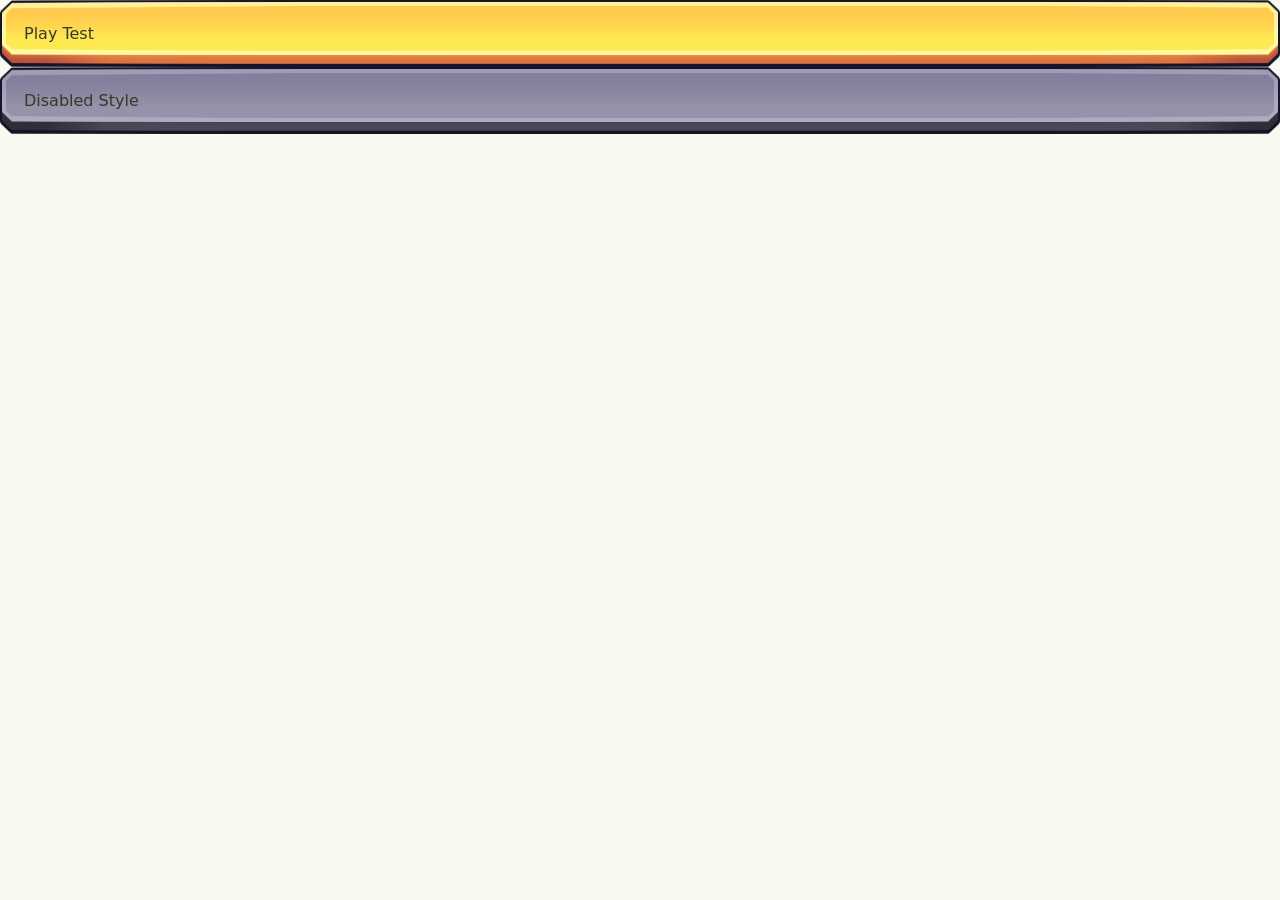
==== docs/ui-test/index.html @ a6cf3a55 "Merge remote-tracking branch 'upstream/ui-art'" ====
<!doctype html>
<html lang="en">
<head>
  <meta charset="utf-8">
  <meta name="viewport" content="width=device-width, initial-scale=1">
  <title>ui_test</title>
</head>
<body>
  <div id="app"></div>
  <script type="module">
// JavaScript runtime source for the BIRL JavaScript target.

// App Runtime
// ===========

// Bend-to-DOM bridge: decodes values, patches virtual DOM, and dispatches IO.

// Bend Value
// ==========

export function __app_mk(name, obj) {
  if (obj === undefined) {
    obj = {};
  }
  obj.$ = name;
  obj.$t = __bend_tag[name];
  return obj;
}

export function __app_fld(obj, nam, idx) {
  if (obj === null || typeof obj !== "object") {
    return undefined;
  }
  if (Object.prototype.hasOwnProperty.call(obj, nam)) {
    return obj[nam];
  }
  var key = "$" + String(idx);
  if (Object.prototype.hasOwnProperty.call(obj, key)) {
    return obj[key];
  }
  return undefined;
}

export function __app_decode_string(str) {
  if (typeof str !== "string") {
    throw new Error("invalid Bend String value");
  }
  return str;
}

export function __app_encode_string(txt) {
  if (typeof txt !== "string") {
    throw new Error("invalid JavaScript string value");
  }
  return txt;
}

export function __app_list_array(lst) {
  var out = [];
  var cur = lst;
  while (cur !== null && typeof cur === "object") {
    if (cur.$ === "nil") {
      return out;
    }
    if (cur.$ === "cons") {
      out.push(__app_fld(cur, "head", 0));
      cur = __app_fld(cur, "tail", 1);
      continue;
    }
    break;
  }
  throw new Error("invalid Bend List value");
}

export function __app_list_u32(lst) {
  var out = [];
  var cur = lst;
  while (cur !== null && typeof cur === "object") {
    if (cur.$ === "nil") {
      return out;
    }
    if (cur.$ === "cons") {
      out.push(__app_fld(cur, "head", 0) >>> 0);
      cur = __app_fld(cur, "tail", 1);
      continue;
    }
    break;
  }
  throw new Error("invalid Bend List value");
}

// Bitmap
// ======

export function __app_bmp_paint(canvas, w, h, pixels) {
  canvas.width = w;
  canvas.height = h;
  var ctx = canvas.getContext("2d");
  var img = ctx.createImageData(w, h);
  var dat = img.data;
  var len = Math.min(pixels.length, w * h);
  for (var i = 0; i < len; ++i) {
    var p = pixels[i];
    dat[i * 4 + 0] = (p >>> 24) & 0xff;
    dat[i * 4 + 1] = (p >>> 16) & 0xff;
    dat[i * 4 + 2] = (p >>> 8) & 0xff;
    dat[i * 4 + 3] = p & 0xff;
  }
  ctx.putImageData(img, 0, 0);
}

// Event
// =====

export function __app_evt_value(evt) {
  var tgt = evt === null || typeof evt !== "object" ? null : evt.target;
  if (tgt === null || typeof tgt !== "object") {
    return "";
  }
  var val = tgt.value;
  return typeof val === "string" ? val : "";
}

export function __app_evt_key(evt) {
  if (evt === null || typeof evt !== "object") {
    return 0;
  }
  var key = evt.which;
  if (typeof key === "number") {
    return key >>> 0;
  }
  key = evt.keyCode;
  if (typeof key === "number") {
    return key >>> 0;
  }
  return 0;
}

// HTML Decode
// ===========

export function __app_empty_attrs() {
  return {
    attrs: Object.create(null),
    style: Object.create(null),
    on: Object.create(null),
    fx: [],
  };
}

export function __app_decode_attrs(attrs) {
  var out = __app_empty_attrs();
  for (var attr of __app_list_array(attrs)) {
    if (attr === null || typeof attr !== "object") {
      throw new Error("invalid HTML attr");
    }
    switch (attr.$) {
      case "attr": {
        out.attrs[__app_decode_string(__app_fld(attr, "nam", 0))] = __app_decode_string(__app_fld(attr, "val", 1));
        break;
      }
      case "style": {
        out.style[__app_decode_string(__app_fld(attr, "nam", 0))] = __app_decode_string(__app_fld(attr, "val", 1));
        break;
      }
      case "on_click": {
        var msg = __app_fld(attr, "msg", 0);
        out.on.click = function () {
          return msg;
        };
        break;
      }
      case "on_input": {
        var fun = __app_fld(attr, "fun", 0);
        out.on.input = function (evt) {
          return __apply(fun, __app_encode_string(__app_evt_value(evt)));
        };
        break;
      }
      case "on_key_down": {
        var fun = __app_fld(attr, "fun", 0);
        out.on.keydown = function (evt) {
          return __apply(fun, __app_evt_key(evt));
        };
        break;
      }
      case "on_mouse_down": {
        var fun = __app_fld(attr, "fun", 0);
        out.on.mousedown = function (evt) {
          return __apply(__apply(fun, evt.offsetX >>> 0), evt.offsetY >>> 0);
        };
        break;
      }
      case "on_mouse_up": {
        var fun = __app_fld(attr, "fun", 0);
        out.on.mouseup = function (evt) {
          return __apply(__apply(fun, evt.offsetX >>> 0), evt.offsetY >>> 0);
        };
        break;
      }
      case "on_mouse_move": {
        var fun = __app_fld(attr, "fun", 0);
        out.on.mousemove = function (evt) {
          return __apply(__apply(fun, evt.offsetX >>> 0), evt.offsetY >>> 0);
        };
        break;
      }
      case "every_ms": {
        var ms = __app_fld(attr, "ms", 0) >>> 0;
        var msg = __app_fld(attr, "msg", 1);
        out.fx.push({ $: "every_ms", ms: ms, msg: msg });
        break;
      }
      default: {
        throw new Error("invalid HTML attr constructor");
      }
    }
  }
  return out;
}

export function __app_decode_html(view) {
  if (view === null || typeof view !== "object") {
    throw new Error("invalid HTML value");
  }
  switch (view.$) {
    case "text": {
      return { $: "text", value: __app_decode_string(__app_fld(view, "value", 0)) };
    }
    case "node": {
      var tag = __app_decode_string(__app_fld(view, "tag", 0));
      var attrs = __app_decode_attrs(__app_fld(view, "attrs", 1));
      var kids = __app_list_array(__app_fld(view, "kids", 2)).map(__app_decode_html);
      return { $: "node", tag: tag, attrs: attrs, kids: kids };
    }
    case "bmp": {
      var w = __app_fld(view, "width", 0) >>> 0;
      var h = __app_fld(view, "height", 1) >>> 0;
      var pixels = __app_list_u32(__app_fld(view, "pixels", 2));
      var attrs = __app_decode_attrs(__app_fld(view, "attrs", 3));
      return { $: "bmp", w: w, h: h, pixels: pixels, attrs: attrs };
    }
    default: {
      throw new Error("invalid HTML constructor");
    }
  }
}

// DOM Attributes
// ==============

export function __app_set_attr(el, nam, val) {
  if (nam === "value" && "value" in el) {
    if (el.value !== val) {
      el.value = val;
    }
    return;
  }
  el.setAttribute(nam, val);
}

export function __app_del_attr(el, nam) {
  if (nam === "value" && "value" in el) {
    el.value = "";
  }
  el.removeAttribute(nam);
}

export function __app_patch_attrs(el, prev, next) {
  for (var nam in prev.attrs) {
    if (!(nam in next.attrs)) {
      __app_del_attr(el, nam);
    }
  }
  for (var nam in next.attrs) {
    if (prev.attrs[nam] !== next.attrs[nam]) {
      __app_set_attr(el, nam, next.attrs[nam]);
    }
  }
  for (var nam in prev.style) {
    if (!(nam in next.style)) {
      el.style.removeProperty(nam);
    }
  }
  for (var nam in next.style) {
    if (prev.style[nam] !== next.style[nam]) {
      el.style.setProperty(nam, next.style[nam]);
    }
  }
}

// Event Binding
// =============

export function __app_bind_dom(el, nam, get_msg, dispatch) {
  var handler = function (evt) {
    dispatch(get_msg(evt));
  };
  el.addEventListener(nam, handler);
  return function () {
    el.removeEventListener(nam, handler);
  };
}

export function __app_bind_fx(fx, dispatch) {
  switch (fx.$) {
    case "every_ms": {
      var msg = fx.msg;
      var timer = setInterval(function () {
        dispatch(msg);
      }, fx.ms);
      return function () {
        clearInterval(timer);
      };
    }
    default: {
      throw new Error("invalid App binding");
    }
  }
}

export function __app_clear_bindings(dom) {
  if (dom === null || typeof dom !== "object") {
    return;
  }
  var got = dom.__bend_bindings;
  if (got === undefined) {
    return;
  }
  for (var off of got) {
    off();
  }
  delete dom.__bend_bindings;
}

export function __app_has_bindings(next) {
  for (var nam in next.on) {
    return true;
  }
  return next.fx.length !== 0;
}

export function __app_patch_bindings(el, next, dispatch) {
  __app_clear_bindings(el);
  if (!__app_has_bindings(next)) {
    return;
  }
  var got = [];
  for (var nam in next.on) {
    got.push(__app_bind_dom(el, nam, next.on[nam], dispatch));
  }
  for (var fx of next.fx) {
    got.push(__app_bind_fx(fx, dispatch));
  }
  el.__bend_bindings = got;
}

export function __app_dispose(dom) {
  if (dom === null || typeof dom !== "object") {
    return;
  }
  __app_clear_bindings(dom);
  if ("childNodes" in dom) {
    for (var kid of dom.childNodes) {
      __app_dispose(kid);
    }
  }
}

// DOM Patch
// =========

var __SVG_NS = "http://www.w3.org/2000/svg";

export function __app_is_svg(tag) {
  switch (tag) {
    case "svg":
    case "circle":
    case "ellipse":
    case "line":
    case "path":
    case "polygon":
    case "polyline":
    case "rect":
    case "g":
    case "defs":
    case "use":
    case "symbol":
    case "text":
    case "tspan":
    case "image":
    case "clipPath":
    case "mask":
    case "pattern":
    case "marker":
    case "linearGradient":
    case "radialGradient":
    case "stop":
    case "filter":
    case "feGaussianBlur":
    case "feOffset":
    case "feBlend":
    case "feColorMatrix":
    case "feComposite":
      return true;
    default:
      return false;
  }
}

export function __app_mount(view, dispatch, svg) {
  switch (view.$) {
    case "text": {
      return document.createTextNode(view.value);
    }
    case "node": {
      var isSvg = svg || view.tag === "svg";
      var el = isSvg ? document.createElementNS(__SVG_NS, view.tag) : document.createElement(view.tag);
      __app_patch_attrs(el, __app_empty_attrs(), view.attrs);
      __app_patch_bindings(el, view.attrs, dispatch);
      var kidSvg = isSvg && view.tag !== "foreignObject";
      for (var kid of view.kids) {
        el.appendChild(__app_mount(kid, dispatch, kidSvg));
      }
      return el;
    }
    case "bmp": {
      var el = document.createElement("canvas");
      __app_bmp_paint(el, view.w, view.h, view.pixels);
      __app_patch_attrs(el, __app_empty_attrs(), view.attrs);
      __app_patch_bindings(el, view.attrs, dispatch);
      return el;
    }
  }
}

export function __app_replace(dom, view, dispatch, svg) {
  var nxt = __app_mount(view, dispatch, svg);
  __app_dispose(dom);
  return nxt;
}

export function __app_patch(dom, prev, next, dispatch, svg) {
  if (prev.$ !== next.$) {
    return __app_replace(dom, next, dispatch, svg);
  }
  if (prev.$ === "text") {
    if (prev.value !== next.value) {
      dom.nodeValue = next.value;
    }
    return dom;
  }
  if (prev.$ === "bmp") {
    __app_bmp_paint(dom, next.w, next.h, next.pixels);
    __app_patch_attrs(dom, prev.attrs, next.attrs);
    __app_patch_bindings(dom, next.attrs, dispatch);
    return dom;
  }
  if (prev.tag !== next.tag) {
    return __app_replace(dom, next, dispatch, svg);
  }
  __app_patch_attrs(dom, prev.attrs, next.attrs);
  __app_patch_bindings(dom, next.attrs, dispatch);
  var isSvg = svg || next.tag === "svg";
  var kidSvg = isSvg && next.tag !== "foreignObject";
  var shared = Math.min(prev.kids.length, next.kids.length);
  for (var i = 0; i < shared; ++i) {
    var kid = dom.childNodes[i];
    var nxt = __app_patch(kid, prev.kids[i], next.kids[i], dispatch, kidSvg);
    if (nxt !== kid && kid.parentNode === dom) {
      dom.replaceChild(nxt, kid);
    }
  }
  while (dom.childNodes.length > next.kids.length) {
    var lst = dom.lastChild;
    if (lst === null) {
      break;
    }
    __app_dispose(lst);
    dom.removeChild(lst);
  }
  for (var i = shared; i < next.kids.length; ++i) {
    dom.appendChild(__app_mount(next.kids[i], dispatch, kidSvg));
  }
  return dom;
}

// App IO
// ======

export function __app_notify_ready(url) {
  if (url === null) {
    return;
  }
  try {
    if (typeof navigator === "object" && navigator !== null && typeof navigator.sendBeacon === "function") {
      if (navigator.sendBeacon(url, "")) {
        return;
      }
    }
  } catch {
  }
  if (typeof fetch === "function") {
    fetch(url, { method: "POST", keepalive: true }).catch(function () {
    });
  }
}

export function __app_parse_headers(str) {
  if (str === "") {
    return undefined;
  }
  var hdrs = {};
  var lines = str.split("\n");
  for (var i = 0; i < lines.length; ++i) {
    var line = lines[i].trim();
    if (line !== "") {
      var idx = line.indexOf(":");
      if (idx >= 0) {
        hdrs[line.slice(0, idx).trim()] = line.slice(idx + 1).trim();
      }
    }
  }
  return hdrs;
}

export async function __app_run_prim(prim) {
  if (prim === null || typeof prim !== "object") {
    throw new Error("invalid IO primitive");
  }
  switch (prim.$) {
    case "print": {
      console.log(__app_decode_string(__app_fld(prim, "txt", 0)));
      return __app_mk("unit");
    }
    case "sleep_ms": {
      var ms = __app_fld(prim, "ms", 0) >>> 0;
      if (ms > 0) {
        await new Promise(function (resolve) {
          setTimeout(resolve, ms);
        });
      }
      return __app_mk("unit");
    }
    case "get_time": {
      return BigInt(Date.now());
    }
    case "http_fetch": {
      var url = __app_decode_string(__app_fld(prim, "url", 0));
      var opts = { method: __app_decode_string(__app_fld(prim, "method", 1)) };
      var body = __app_decode_string(__app_fld(prim, "body", 3));
      if (body !== "") {
        opts.body = body;
      }
      opts.headers = __app_parse_headers(__app_decode_string(__app_fld(prim, "headers", 2)));
      return __app_encode_string(await (await fetch(url, opts)).text());
    }
    case "store_get": {
      var key = __app_decode_string(__app_fld(prim, "key", 0));
      try {
        var val = localStorage.getItem(key);
        return __app_encode_string(typeof val === "string" ? val : "");
      } catch {
        return __app_encode_string("");
      }
    }
    case "store_set": {
      var key = __app_decode_string(__app_fld(prim, "key", 0));
      var val = __app_decode_string(__app_fld(prim, "val", 1));
      try {
        localStorage.setItem(key, val);
      } catch {
      }
      return __app_mk("unit");
    }
    case "store_del": {
      var key = __app_decode_string(__app_fld(prim, "key", 0));
      try {
        localStorage.removeItem(key);
      } catch {
      }
      return __app_mk("unit");
    }
    case "exit": {
      throw new Error("exit(" + (__app_fld(prim, "code", 0) >>> 0) + ")");
    }
    default: {
      throw new Error("unsupported IO primitive in browser: " + prim.$);
    }
  }
}

export function __app_io_apply(f, x) {
  if (typeof f === "function") {
    return f(x);
  }
  if (f !== null && typeof f === "object" && typeof f.$c === "number") {
    return __apply(f, x);
  }
  throw new Error("invalid IO apply target");
}

export async function __app_run_io(io) {
  var cur = io;
  while (true) {
    if (cur === null || typeof cur !== "object") {
      throw new Error("invalid IO term");
    }
    switch (cur.$) {
      case "pure": {
        return __app_fld(cur, "val", 0);
      }
      case "call": {
        var cont = __app_fld(cur, "k", 1);
        cur = __app_io_apply(cont, await __app_run_prim(__app_fld(cur, "p", 0)));
        continue;
      }
      default: {
        throw new Error("invalid IO constructor");
      }
    }
  }
}

// App Loop
// ========

export function __app_run_cmd(cmd, dispatch) {
  if (cmd === null || typeof cmd !== "object") {
    return;
  }
  switch (cmd.$) {
    case "none": {
      return;
    }
    case "io": {
      var act = __app_fld(cmd, "act", 0);
      __app_run_io(act)
        .then(function (msg) {
          dispatch(msg);
        })
        .catch(function (e) {
          console.error("App IO error:", e);
        });
      return;
    }
    case "batch": {
      var cmds = __app_list_array(__app_fld(cmd, "cmds", 0));
      for (var c of cmds) {
        __app_run_cmd(c, dispatch);
      }
      return;
    }
  }
}

export function __run_app(app) {
  if (app === null || typeof app !== "object" || app.$ !== "app") {
    throw new Error("main is not an App value");
  }
  var init_upd = __app_fld(app, "init", 2);
  var render = __app_fld(app, "render", 3);
  var on_event = __app_fld(app, "on_event", 4);
  var state = __app_fld(init_upd, "state", 0);
  var root = document.getElementById("app");
  if (root === null) {
    throw new Error("missing #app mount node");
  }
  function step(msg) {
    var got = __apply(on_event, msg);
    if (false) {
      throw new Error("invalid on_event function");
    }
    var result = __apply(got, state);
    state = __app_fld(result, "state", 0);
    var cmd = __app_fld(result, "cmd", 1);
    var next = __app_decode_html(__apply(render, state));
    var nxt = __app_patch(dom, view, next, step, false);
    if (nxt !== dom) {
      root.replaceChild(nxt, dom);
    }
    dom = nxt;
    view = next;
    __app_run_cmd(cmd, step);
  }
  var view = __app_decode_html(__apply(render, state));
  var dom = __app_mount(view, step, false);
  root.replaceChildren(dom);
  __app_run_cmd(__app_fld(init_upd, "cmd", 1), step);
}

// Runtime
// =======

// Core JavaScript runtime: Nat arithmetic, arrays, strings, and result display.

// Nat
// ===

var _NAT_MAX = Number.MAX_SAFE_INTEGER;

function _nat_num(a) {
  return typeof a === "number";
}

function _nat_big(a) {
  return typeof a === "bigint";
}

function _nat_big_of(a) {
  return _nat_num(a) ? BigInt(a) : a;
}

function _nat_shrink(r) {
  return r <= _NAT_MAX ? Number(r) : r;
}

function _nat_is_zero(a) {
  return a === 0 || a === 0n;
}

function _nat_add(a, b) {
  if (_nat_num(a) && _nat_num(b)) {
    if (a <= _NAT_MAX - b) {
      return a + b;
    }
  }
  return _nat_big_of(a) + _nat_big_of(b);
}

function _nat_sub(a, b) {
  if (_nat_num(a) && _nat_num(b)) {
    return a >= b ? a - b : 0;
  }
  var ba = _nat_big_of(a);
  var bb = _nat_big_of(b);
  return ba >= bb ? _nat_shrink(ba - bb) : 0;
}

function _nat_mul(a, b) {
  if (_nat_num(a) && _nat_num(b)) {
    if (b === 0 || a <= Math.floor(_NAT_MAX / b)) {
      return a * b;
    }
  }
  return _nat_big_of(a) * _nat_big_of(b);
}

function _nat_div(a, b) {
  if (b === 0 || b === 0n) {
    return 0;
  }
  if (_nat_num(a) && _nat_num(b)) {
    return Math.floor(a / b);
  }
  return _nat_shrink(_nat_big_of(a) / _nat_big_of(b));
}

function _nat_mod(a, b) {
  if (b === 0 || b === 0n) {
    return 0;
  }
  if (_nat_num(a) && _nat_num(b)) {
    return a % b;
  }
  return _nat_shrink(_nat_big_of(a) % _nat_big_of(b));
}

function _nat_eq(a, b) {
  if (_nat_num(a) && _nat_num(b)) {
    return a === b;
  }
  return _nat_big_of(a) === _nat_big_of(b);
}

function _nat_lt(a, b) {
  if (_nat_num(a) && _nat_num(b)) {
    return a < b;
  }
  return _nat_big_of(a) < _nat_big_of(b);
}

function _nat_le(a, b) {
  if (_nat_num(a) && _nat_num(b)) {
    return a <= b;
  }
  return _nat_big_of(a) <= _nat_big_of(b);
}

function _nat_gt(a, b) {
  if (_nat_num(a) && _nat_num(b)) {
    return a > b;
  }
  return _nat_big_of(a) > _nat_big_of(b);
}

function _nat_ge(a, b) {
  if (_nat_num(a) && _nat_num(b)) {
    return a >= b;
  }
  return _nat_big_of(a) >= _nat_big_of(b);
}

function _nat_and(a, b) {
  if (_nat_num(a) && _nat_num(b) && a <= 0x7fffffff && b <= 0x7fffffff) {
    return a & b;
  }
  return _nat_shrink(_nat_big_of(a) & _nat_big_of(b));
}

function _nat_or(a, b) {
  if (_nat_num(a) && _nat_num(b) && a <= 0x7fffffff && b <= 0x7fffffff) {
    return a | b;
  }
  return _nat_shrink(_nat_big_of(a) | _nat_big_of(b));
}

function _nat_xor(a, b) {
  if (_nat_num(a) && _nat_num(b) && a <= 0x7fffffff && b <= 0x7fffffff) {
    return a ^ b;
  }
  return _nat_shrink(_nat_big_of(a) ^ _nat_big_of(b));
}

function _nat_shl(a, n) {
  if (_nat_num(a) && n < 53 && a <= Math.floor(_NAT_MAX / 2 ** n)) {
    return a * 2 ** n;
  }
  return _nat_big_of(a) << BigInt(n);
}

function _nat_not(a) {
  return _nat_shrink(~_nat_big_of(a) & 0xffffffffffffffffn);
}

function _nat_shr(a, n) {
  if (_nat_num(a)) {
    return Math.floor(a / 2 ** n);
  }
  return _nat_shrink(_nat_big_of(a) >> BigInt(n));
}

function _nat_to_u64(a) {
  return BigInt.asUintN(64, _nat_big_of(a));
}

function _nat_to_u32(a) {
  return Number(_nat_big_of(a) & 0xffffffffn) >>> 0;
}

function _nat_to_u16(a) {
  return Number(_nat_big_of(a) & 0xffffn);
}

function _nat_to_u8(a) {
  return Number(_nat_big_of(a) & 0xffn);
}

// Array
// =====

function _arr_new(n, v) {
  var a = new Array(n >>> 0);
  if (v !== 0) {
    for (var i = 0; i < a.length; i++) {
      a[i] = v;
    }
  } else {
    a.fill(0);
  }
  return a;
}

function _arr_set(a, i, v) {
  a[i >>> 0] = v;
  return a;
}

function _arr_gen(n, g) {
  var a = new Array(n >>> 0);
  for (var i = 0; i < a.length; i++) {
    a[i] = __apply(g, i >>> 0);
  }
  return a;
}

function _arr_drop(a, d) {
  for (var i = 0; i < a.length; i++) {
    __apply(d, a[i]);
  }
  return 0;
}

function _arr_new_u8(n, v) {
  var a = new Uint8Array(n >>> 0);
  if (v) {
    a.fill(v);
  }
  return a;
}

function _arr_gen_u8(n, g) {
  var a = new Uint8Array(n >>> 0);
  for (var i = 0; i < a.length; i++) {
    a[i] = __apply(g, i >>> 0);
  }
  return a;
}

function _arr_new_i8(n, v) {
  var a = new Int8Array(n >>> 0);
  if (v) {
    a.fill(v);
  }
  return a;
}

function _arr_gen_i8(n, g) {
  var a = new Int8Array(n >>> 0);
  for (var i = 0; i < a.length; i++) {
    a[i] = __apply(g, i >>> 0);
  }
  return a;
}

function _arr_new_u16(n, v) {
  var a = new Uint16Array(n >>> 0);
  if (v) {
    a.fill(v);
  }
  return a;
}

function _arr_gen_u16(n, g) {
  var a = new Uint16Array(n >>> 0);
  for (var i = 0; i < a.length; i++) {
    a[i] = __apply(g, i >>> 0);
  }
  return a;
}

function _arr_new_i16(n, v) {
  var a = new Int16Array(n >>> 0);
  if (v) {
    a.fill(v);
  }
  return a;
}

function _arr_gen_i16(n, g) {
  var a = new Int16Array(n >>> 0);
  for (var i = 0; i < a.length; i++) {
    a[i] = __apply(g, i >>> 0);
  }
  return a;
}

function _arr_new_u32(n, v) {
  var a = new Uint32Array(n >>> 0);
  if (v) {
    a.fill(v >>> 0);
  }
  return a;
}

function _arr_gen_u32(n, g) {
  var a = new Uint32Array(n >>> 0);
  for (var i = 0; i < a.length; i++) {
    a[i] = __apply(g, i >>> 0) >>> 0;
  }
  return a;
}

function _arr_new_i32(n, v) {
  var a = new Int32Array(n >>> 0);
  if (v) {
    a.fill(v | 0);
  }
  return a;
}

function _arr_gen_i32(n, g) {
  var a = new Int32Array(n >>> 0);
  for (var i = 0; i < a.length; i++) {
    a[i] = __apply(g, i >>> 0) | 0;
  }
  return a;
}

function _arr_new_u64(n, v) {
  var a = new BigUint64Array(n >>> 0);
  if (v) {
    a.fill(BigInt(v));
  }
  return a;
}

function _arr_gen_u64(n, g) {
  var a = new BigUint64Array(n >>> 0);
  for (var i = 0; i < a.length; i++) {
    a[i] = BigInt(__apply(g, i >>> 0));
  }
  return a;
}

function _arr_new_i64(n, v) {
  var a = new BigInt64Array(n >>> 0);
  if (v) {
    a.fill(BigInt(v));
  }
  return a;
}

function _arr_gen_i64(n, g) {
  var a = new BigInt64Array(n >>> 0);
  for (var i = 0; i < a.length; i++) {
    a[i] = BigInt(__apply(g, i >>> 0));
  }
  return a;
}

function _arr_new_f64(n, v) {
  var a = new Float64Array(n >>> 0);
  if (v) {
    a.fill(v);
  }
  return a;
}

function _arr_gen_f64(n, g) {
  var a = new Float64Array(n >>> 0);
  for (var i = 0; i < a.length; i++) {
    a[i] = __apply(g, i >>> 0);
  }
  return a;
}

function _arr_drop_u8(a, d) {
  for (var i = 0; i < a.length; i++) {
    __apply(d, a[i]);
  }
  return 0;
}

function _arr_drop_i8(a, d) {
  for (var i = 0; i < a.length; i++) {
    __apply(d, a[i]);
  }
  return 0;
}

function _arr_drop_u16(a, d) {
  for (var i = 0; i < a.length; i++) {
    __apply(d, a[i]);
  }
  return 0;
}

function _arr_drop_i16(a, d) {
  for (var i = 0; i < a.length; i++) {
    __apply(d, a[i]);
  }
  return 0;
}

function _arr_drop_u32(a, d) {
  for (var i = 0; i < a.length; i++) {
    __apply(d, a[i]);
  }
  return 0;
}

function _arr_drop_i32(a, d) {
  for (var i = 0; i < a.length; i++) {
    __apply(d, a[i]);
  }
  return 0;
}

function _arr_drop_u64(a, d) {
  for (var i = 0; i < a.length; i++) {
    __apply(d, a[i]);
  }
  return 0;
}

function _arr_drop_i64(a, d) {
  for (var i = 0; i < a.length; i++) {
    __apply(d, a[i]);
  }
  return 0;
}

function _arr_drop_f64(a, d) {
  for (var i = 0; i < a.length; i++) {
    __apply(d, a[i]);
  }
  return 0;
}

// String
// ======

function _str_head(s) {
  return String.fromCodePoint(s.codePointAt(0));
}

function _str_tail(s) {
  return s.slice(s.codePointAt(0) > 0xffff ? 2 : 1);
}

// Show
// ====

function __bend_show_val(val, show) {
  if (val === null) {
    return "null";
  }
  if (typeof val === "bigint") {
    return val.toString();
  }
  if (typeof val === "number") {
    return String(val);
  }
  if (typeof val === "string") {
    return JSON.stringify(val);
  }
  if (typeof val === "boolean") {
    return String(val);
  }
  if (typeof val !== "object") {
    return String(val);
  }
  var info = __bend_ctrs[val.$t];
  if (!info) {
    return JSON.stringify(val);
  }
  var parts = ['"$":' + JSON.stringify(info.n)];
  for (var i = 0; i < info.f.length; i++) {
    var fs = info.s.length > i ? info.s[i] : "auto";
    parts.push(JSON.stringify(info.f[i]) + ":" + __bend_show_val(val[info.f[i]], fs));
  }
  return "{" + parts.join(",") + "}";
}

function __bend_show_result(val, show) {
  if (show === "char") {
    return String.fromCharCode(39) + val + String.fromCharCode(39);
  }
  if (typeof val === "bigint") {
    return val.toString();
  }
  if (typeof val === "number") {
    return String(val);
  }
  if (typeof val === "string") {
    return JSON.stringify(val);
  }
  return __bend_show_val(val, show);
}

// Generated Program
// =================

var __bend_ctrs = {0: { n: "str_nil", f: [], s: [] }, 1: { n: "str_cons", f: ["head", "tail"], s: ["char", "string"] }, 2: { n: "olive", f: [], s: [] }, 3: { n: "toon", f: [], s: [] }, 4: { n: "defaults", f: ["padding", "radius"], s: ["adt", "adt"] }, 5: { n: "md", f: [], s: [] }, 6: { n: "rounded", f: [], s: [] }, 7: { n: "true", f: [], s: [] }, 8: { n: "false", f: [], s: [] }, 9: { n: "none", f: [], s: [] }, 10: { n: "sm", f: [], s: [] }, 11: { n: "lg", f: [], s: [] }, 12: { n: "square", f: [], s: [] }, 13: { n: "background_on", f: [], s: [] }, 14: { n: "background_off", f: [], s: [] }, 15: { n: "border_on", f: [], s: [] }, 16: { n: "border_off", f: [], s: [] }, 17: { n: "gradient_off", f: [], s: [] }, 18: { n: "gradient_on", f: [], s: [] }, 19: { n: "node", f: ["tag", "attrs", "kids"], s: ["string", "adt", "adt"] }, 20: { n: "cons", f: ["head", "tail"], s: ["adt", "adt"] }, 21: { n: "attr", f: ["nam", "val"], s: ["string", "string"] }, 22: { n: "nil", f: [], s: [] }, 23: { n: "style", f: ["nam", "val"], s: ["string", "string"] }, 24: { n: "surface_off", f: [], s: [] }, 25: { n: "text", f: ["value"], s: ["string"] }, 26: { n: "surface_image", f: ["src", "source_left", "source_right", "source_top", "source_bottom", "target_left", "target_right", "target_top", "target_bottom"], s: ["string", "nat", "nat", "nat", "nat", "nat", "nat", "nat", "nat"] }, 27: { n: "card", f: ["padding", "radius", "background", "border", "gradient", "surface"], s: ["adt", "adt", "adt", "adt", "adt", "adt"] }, 28: { n: "orange", f: [], s: [] }, 29: { n: "flat", f: [], s: [] }, 30: { n: "padding_none", f: [], s: [] }, 31: { n: "padding_sm", f: [], s: [] }, 32: { n: "padding_md", f: [], s: [] }, 33: { n: "padding_lg", f: [], s: [] }, 34: { n: "background_none", f: [], s: [] }, 35: { n: "border_none", f: [], s: [] }, 36: { n: "radius_square", f: [], s: [] }, 37: { n: "radius_rounded", f: [], s: [] }, 38: { n: "gradient", f: [], s: [] }, 39: { n: "surface_image", f: ["src", "left", "right", "top", "bottom"], s: ["string", "nat", "nat", "nat", "nat"] }, 40: { n: "surface_image_sized", f: ["src", "source_left", "source_right", "source_top", "source_bottom", "target_left", "target_right", "target_top", "target_bottom"], s: ["string", "nat", "nat", "nat", "nat", "nat", "nat", "nat", "nat"] }, 41: { n: "update", f: ["state", "cmd"], s: ["adt", "adt"] }, 42: { n: "ui_test_state", f: [], s: [] }, 43: { n: "none", f: [], s: [] }, 44: { n: "app", f: ["State", "Event", "init", "render", "on_event", "cmd"], s: ["auto", "auto", "adt", "auto", "auto", "adt"] }, 45: { n: "none", f: [], s: [] }};
var __bend_tag = {"str_nil": 0, "str_cons": 1, "olive": 2, "toon": 3, "defaults": 4, "md": 5, "rounded": 6, "true": 7, "false": 8, "none": 9, "sm": 10, "lg": 11, "square": 12, "background_on": 13, "background_off": 14, "border_on": 15, "border_off": 16, "gradient_off": 17, "gradient_on": 18, "node": 19, "cons": 20, "attr": 21, "nil": 22, "style": 23, "surface_off": 24, "text": 25, "surface_image": 26, "card": 27, "orange": 28, "flat": 29, "padding_none": 30, "padding_sm": 31, "padding_md": 32, "padding_lg": 33, "background_none": 34, "border_none": 35, "radius_square": 36, "radius_rounded": 37, "gradient": 38, "surface_image": 39, "surface_image_sized": 40, "update": 41, "ui_test_state": 42, "none": 43, "app": 44, "none": 45};

function $bend_4d_69_64_75_6d_2f_43_6f_6e_66_69_67_2f_70_61_6c_65_74_74_65() {
  let _r0;
  _r0 = ({"$": "olive", "$t": 2});
  return _r0;
}

function $bend_4d_69_64_75_6d_2f_43_6f_6e_66_69_67_2f_73_74_79_6c_65() {
  let _r1;
  _r1 = ({"$": "toon", "$t": 3});
  return _r1;
}

function $bend_4d_69_64_75_6d_2f_43_6f_6e_66_69_67_2f_63_61_72_64_5f_64_65_66_61_75_6c_74_73() {
  let _r2;
  let _e3;
  _e3 = ({"$": "md", "$t": 5});
  let _e4;
  _e4 = ({"$": "rounded", "$t": 6});
  _r2 = ({"$": "defaults", "$t": 4, "padding": _e3, "radius": _e4});
  return _r2;
}

function $bend_4d_69_64_75_6d_2f_49_6e_74_65_72_6e_61_6c_2f_44_4f_4d_2f_42_75_74_74_6f_6e_2f_62_61_73_65_5f_63_73_73() {
  let _r5;
  let _e6;
  _e6 = String.fromCodePoint(10);
  let _e7;
  let _e8;
  _e8 = String.fromCodePoint(32);
  let _e9;
  let _e10;
  _e10 = String.fromCodePoint(32);
  let _e11;
  let _e12;
  _e12 = String.fromCodePoint(46);
  let _e13;
  let _e14;
  _e14 = String.fromCodePoint(98);
  let _e15;
  let _e16;
  _e16 = String.fromCodePoint(99);
  let _e17;
  let _e18;
  _e18 = String.fromCodePoint(45);
  let _e19;
  let _e20;
  _e20 = String.fromCodePoint(98);
  let _e21;
  let _e22;
  _e22 = String.fromCodePoint(116);
  let _e23;
  let _e24;
  _e24 = String.fromCodePoint(110);
  let _e25;
  let _e26;
  _e26 = String.fromCodePoint(32);
  let _e27;
  let _e28;
  _e28 = String.fromCodePoint(123);
  let _e29;
  let _e30;
  _e30 = String.fromCodePoint(10);
  let _e31;
  let _e32;
  _e32 = String.fromCodePoint(32);
  let _e33;
  let _e34;
  _e34 = String.fromCodePoint(32);
  let _e35;
  let _e36;
  _e36 = String.fromCodePoint(32);
  let _e37;
  let _e38;
  _e38 = String.fromCodePoint(32);
  let _e39;
  let _e40;
  _e40 = String.fromCodePoint(97);
  let _e41;
  let _e42;
  _e42 = String.fromCodePoint(112);
  let _e43;
  let _e44;
  _e44 = String.fromCodePoint(112);
  let _e45;
  let _e46;
  _e46 = String.fromCodePoint(101);
  let _e47;
  let _e48;
  _e48 = String.fromCodePoint(97);
  let _e49;
  let _e50;
  _e50 = String.fromCodePoint(114);
  let _e51;
  let _e52;
  _e52 = String.fromCodePoint(97);
  let _e53;
  let _e54;
  _e54 = String.fromCodePoint(110);
  let _e55;
  let _e56;
  _e56 = String.fromCodePoint(99);
  let _e57;
  let _e58;
  _e58 = String.fromCodePoint(101);
  let _e59;
  let _e60;
  _e60 = String.fromCodePoint(58);
  let _e61;
  let _e62;
  _e62 = String.fromCodePoint(32);
  let _e63;
  let _e64;
  _e64 = String.fromCodePoint(110);
  let _e65;
  let _e66;
  _e66 = String.fromCodePoint(111);
  let _e67;
  let _e68;
  _e68 = String.fromCodePoint(110);
  let _e69;
  let _e70;
  _e70 = String.fromCodePoint(101);
  let _e71;
  let _e72;
  _e72 = String.fromCodePoint(59);
  let _e73;
  let _e74;
  _e74 = String.fromCodePoint(10);
  let _e75;
  let _e76;
  _e76 = String.fromCodePoint(32);
  let _e77;
  let _e78;
  _e78 = String.fromCodePoint(32);
  let _e79;
  let _e80;
  _e80 = String.fromCodePoint(32);
  let _e81;
  let _e82;
  _e82 = String.fromCodePoint(32);
  let _e83;
  let _e84;
  _e84 = String.fromCodePoint(100);
  let _e85;
  let _e86;
  _e86 = String.fromCodePoint(105);
  let _e87;
  let _e88;
  _e88 = String.fromCodePoint(115);
  let _e89;
  let _e90;
  _e90 = String.fromCodePoint(112);
  let _e91;
  let _e92;
  _e92 = String.fromCodePoint(108);
  let _e93;
  let _e94;
  _e94 = String.fromCodePoint(97);
  let _e95;
  let _e96;
  _e96 = String.fromCodePoint(121);
  let _e97;
  let _e98;
  _e98 = String.fromCodePoint(58);
  let _e99;
  let _e100;
  _e100 = String.fromCodePoint(32);
  let _e101;
  let _e102;
  _e102 = String.fromCodePoint(105);
  let _e103;
  let _e104;
  _e104 = String.fromCodePoint(110);
  let _e105;
  let _e106;
  _e106 = String.fromCodePoint(108);
  let _e107;
  let _e108;
  _e108 = String.fromCodePoint(105);
  let _e109;
  let _e110;
  _e110 = String.fromCodePoint(110);
  let _e111;
  let _e112;
  _e112 = String.fromCodePoint(101);
  let _e113;
  let _e114;
  _e114 = String.fromCodePoint(45);
  let _e115;
  let _e116;
  _e116 = String.fromCodePoint(102);
  let _e117;
  let _e118;
  _e118 = String.fromCodePoint(108);
  let _e119;
  let _e120;
  _e120 = String.fromCodePoint(101);
  let _e121;
  let _e122;
  _e122 = String.fromCodePoint(120);
  let _e123;
  let _e124;
  _e124 = String.fromCodePoint(59);
  let _e125;
  let _e126;
  _e126 = String.fromCodePoint(10);
  let _e127;
  let _e128;
  _e128 = String.fromCodePoint(32);
  let _e129;
  let _e130;
  _e130 = String.fromCodePoint(32);
  let _e131;
  let _e132;
  _e132 = String.fromCodePoint(32);
  let _e133;
  let _e134;
  _e134 = String.fromCodePoint(32);
  let _e135;
  let _e136;
  _e136 = String.fromCodePoint(97);
  let _e137;
  let _e138;
  _e138 = String.fromCodePoint(108);
  let _e139;
  let _e140;
  _e140 = String.fromCodePoint(105);
  let _e141;
  let _e142;
  _e142 = String.fromCodePoint(103);
  let _e143;
  let _e144;
  _e144 = String.fromCodePoint(110);
  let _e145;
  let _e146;
  _e146 = String.fromCodePoint(45);
  let _e147;
  let _e148;
  _e148 = String.fromCodePoint(105);
  let _e149;
  let _e150;
  _e150 = String.fromCodePoint(116);
  let _e151;
  let _e152;
  _e152 = String.fromCodePoint(101);
  let _e153;
  let _e154;
  _e154 = String.fromCodePoint(109);
  let _e155;
  let _e156;
  _e156 = String.fromCodePoint(115);
  let _e157;
  let _e158;
  _e158 = String.fromCodePoint(58);
  let _e159;
  let _e160;
  _e160 = String.fromCodePoint(32);
  let _e161;
  let _e162;
  _e162 = String.fromCodePoint(99);
  let _e163;
  let _e164;
  _e164 = String.fromCodePoint(101);
  let _e165;
  let _e166;
  _e166 = String.fromCodePoint(110);
  let _e167;
  let _e168;
  _e168 = String.fromCodePoint(116);
  let _e169;
  let _e170;
  _e170 = String.fromCodePoint(101);
  let _e171;
  let _e172;
  _e172 = String.fromCodePoint(114);
  let _e173;
  let _e174;
  _e174 = String.fromCodePoint(59);
  let _e175;
  let _e176;
  _e176 = String.fromCodePoint(10);
  let _e177;
  let _e178;
  _e178 = String.fromCodePoint(32);
  let _e179;
  let _e180;
  _e180 = String.fromCodePoint(32);
  let _e181;
  let _e182;
  _e182 = String.fromCodePoint(32);
  let _e183;
  let _e184;
  _e184 = String.fromCodePoint(32);
  let _e185;
  let _e186;
  _e186 = String.fromCodePoint(106);
  let _e187;
  let _e188;
  _e188 = String.fromCodePoint(117);
  let _e189;
  let _e190;
  _e190 = String.fromCodePoint(115);
  let _e191;
  let _e192;
  _e192 = String.fromCodePoint(116);
  let _e193;
  let _e194;
  _e194 = String.fromCodePoint(105);
  let _e195;
  let _e196;
  _e196 = String.fromCodePoint(102);
  let _e197;
  let _e198;
  _e198 = String.fromCodePoint(121);
  let _e199;
  let _e200;
  _e200 = String.fromCodePoint(45);
  let _e201;
  let _e202;
  _e202 = String.fromCodePoint(99);
  let _e203;
  let _e204;
  _e204 = String.fromCodePoint(111);
  let _e205;
  let _e206;
  _e206 = String.fromCodePoint(110);
  let _e207;
  let _e208;
  _e208 = String.fromCodePoint(116);
  let _e209;
  let _e210;
  _e210 = String.fromCodePoint(101);
  let _e211;
  let _e212;
  _e212 = String.fromCodePoint(110);
  let _e213;
  let _e214;
  _e214 = String.fromCodePoint(116);
  let _e215;
  let _e216;
  _e216 = String.fromCodePoint(58);
  let _e217;
  let _e218;
  _e218 = String.fromCodePoint(32);
  let _e219;
  let _e220;
  _e220 = String.fromCodePoint(99);
  let _e221;
  let _e222;
  _e222 = String.fromCodePoint(101);
  let _e223;
  let _e224;
  _e224 = String.fromCodePoint(110);
  let _e225;
  let _e226;
  _e226 = String.fromCodePoint(116);
  let _e227;
  let _e228;
  _e228 = String.fromCodePoint(101);
  let _e229;
  let _e230;
  _e230 = String.fromCodePoint(114);
  let _e231;
  let _e232;
  _e232 = String.fromCodePoint(59);
  let _e233;
  let _e234;
  _e234 = String.fromCodePoint(10);
  let _e235;
  let _e236;
  _e236 = String.fromCodePoint(32);
  let _e237;
  let _e238;
  _e238 = String.fromCodePoint(32);
  let _e239;
  let _e240;
  _e240 = String.fromCodePoint(32);
  let _e241;
  let _e242;
  _e242 = String.fromCodePoint(32);
  let _e243;
  let _e244;
  _e244 = String.fromCodePoint(98);
  let _e245;
  let _e246;
  _e246 = String.fromCodePoint(111);
  let _e247;
  let _e248;
  _e248 = String.fromCodePoint(120);
  let _e249;
  let _e250;
  _e250 = String.fromCodePoint(45);
  let _e251;
  let _e252;
  _e252 = String.fromCodePoint(115);
  let _e253;
  let _e254;
  _e254 = String.fromCodePoint(105);
  let _e255;
  let _e256;
  _e256 = String.fromCodePoint(122);
  let _e257;
  let _e258;
  _e258 = String.fromCodePoint(105);
  let _e259;
  let _e260;
  _e260 = String.fromCodePoint(110);
  let _e261;
  let _e262;
  _e262 = String.fromCodePoint(103);
  let _e263;
  let _e264;
  _e264 = String.fromCodePoint(58);
  let _e265;
  let _e266;
  _e266 = String.fromCodePoint(32);
  let _e267;
  let _e268;
  _e268 = String.fromCodePoint(98);
  let _e269;
  let _e270;
  _e270 = String.fromCodePoint(111);
  let _e271;
  let _e272;
  _e272 = String.fromCodePoint(114);
  let _e273;
  let _e274;
  _e274 = String.fromCodePoint(100);
  let _e275;
  let _e276;
  _e276 = String.fromCodePoint(101);
  let _e277;
  let _e278;
  _e278 = String.fromCodePoint(114);
  let _e279;
  let _e280;
  _e280 = String.fromCodePoint(45);
  let _e281;
  let _e282;
  _e282 = String.fromCodePoint(98);
  let _e283;
  let _e284;
  _e284 = String.fromCodePoint(111);
  let _e285;
  let _e286;
  _e286 = String.fromCodePoint(120);
  let _e287;
  let _e288;
  _e288 = String.fromCodePoint(59);
  let _e289;
  let _e290;
  _e290 = String.fromCodePoint(10);
  let _e291;
  let _e292;
  _e292 = String.fromCodePoint(32);
  let _e293;
  let _e294;
  _e294 = String.fromCodePoint(32);
  let _e295;
  let _e296;
  _e296 = String.fromCodePoint(32);
  let _e297;
  let _e298;
  _e298 = String.fromCodePoint(32);
  let _e299;
  let _e300;
  _e300 = String.fromCodePoint(98);
  let _e301;
  let _e302;
  _e302 = String.fromCodePoint(111);
  let _e303;
  let _e304;
  _e304 = String.fromCodePoint(114);
  let _e305;
  let _e306;
  _e306 = String.fromCodePoint(100);
  let _e307;
  let _e308;
  _e308 = String.fromCodePoint(101);
  let _e309;
  let _e310;
  _e310 = String.fromCodePoint(114);
  let _e311;
  let _e312;
  _e312 = String.fromCodePoint(58);
  let _e313;
  let _e314;
  _e314 = String.fromCodePoint(32);
  let _e315;
  let _e316;
  _e316 = String.fromCodePoint(49);
  let _e317;
  let _e318;
  _e318 = String.fromCodePoint(112);
  let _e319;
  let _e320;
  _e320 = String.fromCodePoint(120);
  let _e321;
  let _e322;
  _e322 = String.fromCodePoint(32);
  let _e323;
  let _e324;
  _e324 = String.fromCodePoint(115);
  let _e325;
  let _e326;
  _e326 = String.fromCodePoint(111);
  let _e327;
  let _e328;
  _e328 = String.fromCodePoint(108);
  let _e329;
  let _e330;
  _e330 = String.fromCodePoint(105);
  let _e331;
  let _e332;
  _e332 = String.fromCodePoint(100);
  let _e333;
  let _e334;
  _e334 = String.fromCodePoint(32);
  let _e335;
  let _e336;
  _e336 = String.fromCodePoint(116);
  let _e337;
  let _e338;
  _e338 = String.fromCodePoint(114);
  let _e339;
  let _e340;
  _e340 = String.fromCodePoint(97);
  let _e341;
  let _e342;
  _e342 = String.fromCodePoint(110);
  let _e343;
  let _e344;
  _e344 = String.fromCodePoint(115);
  let _e345;
  let _e346;
  _e346 = String.fromCodePoint(112);
  let _e347;
  let _e348;
  _e348 = String.fromCodePoint(97);
  let _e349;
  let _e350;
  _e350 = String.fromCodePoint(114);
  let _e351;
  let _e352;
  _e352 = String.fromCodePoint(101);
  let _e353;
  let _e354;
  _e354 = String.fromCodePoint(110);
  let _e355;
  let _e356;
  _e356 = String.fromCodePoint(116);
  let _e357;
  let _e358;
  _e358 = String.fromCodePoint(59);
  let _e359;
  let _e360;
  _e360 = String.fromCodePoint(10);
  let _e361;
  let _e362;
  _e362 = String.fromCodePoint(32);
  let _e363;
  let _e364;
  _e364 = String.fromCodePoint(32);
  let _e365;
  let _e366;
  _e366 = String.fromCodePoint(32);
  let _e367;
  let _e368;
  _e368 = String.fromCodePoint(32);
  let _e369;
  let _e370;
  _e370 = String.fromCodePoint(98);
  let _e371;
  let _e372;
  _e372 = String.fromCodePoint(97);
  let _e373;
  let _e374;
  _e374 = String.fromCodePoint(99);
  let _e375;
  let _e376;
  _e376 = String.fromCodePoint(107);
  let _e377;
  let _e378;
  _e378 = String.fromCodePoint(103);
  let _e379;
  let _e380;
  _e380 = String.fromCodePoint(114);
  let _e381;
  let _e382;
  _e382 = String.fromCodePoint(111);
  let _e383;
  let _e384;
  _e384 = String.fromCodePoint(117);
  let _e385;
  let _e386;
  _e386 = String.fromCodePoint(110);
  let _e387;
  let _e388;
  _e388 = String.fromCodePoint(100);
  let _e389;
  let _e390;
  _e390 = String.fromCodePoint(58);
  let _e391;
  let _e392;
  _e392 = String.fromCodePoint(32);
  let _e393;
  let _e394;
  _e394 = String.fromCodePoint(116);
  let _e395;
  let _e396;
  _e396 = String.fromCodePoint(114);
  let _e397;
  let _e398;
  _e398 = String.fromCodePoint(97);
  let _e399;
  let _e400;
  _e400 = String.fromCodePoint(110);
  let _e401;
  let _e402;
  _e402 = String.fromCodePoint(115);
  let _e403;
  let _e404;
  _e404 = String.fromCodePoint(112);
  let _e405;
  let _e406;
  _e406 = String.fromCodePoint(97);
  let _e407;
  let _e408;
  _e408 = String.fromCodePoint(114);
  let _e409;
  let _e410;
  _e410 = String.fromCodePoint(101);
  let _e411;
  let _e412;
  _e412 = String.fromCodePoint(110);
  let _e413;
  let _e414;
  _e414 = String.fromCodePoint(116);
  let _e415;
  let _e416;
  _e416 = String.fromCodePoint(59);
  let _e417;
  let _e418;
  _e418 = String.fromCodePoint(10);
  let _e419;
  let _e420;
  _e420 = String.fromCodePoint(32);
  let _e421;
  let _e422;
  _e422 = String.fromCodePoint(32);
  let _e423;
  let _e424;
  _e424 = String.fromCodePoint(32);
  let _e425;
  let _e426;
  _e426 = String.fromCodePoint(32);
  let _e427;
  let _e428;
  _e428 = String.fromCodePoint(99);
  let _e429;
  let _e430;
  _e430 = String.fromCodePoint(111);
  let _e431;
  let _e432;
  _e432 = String.fromCodePoint(108);
  let _e433;
  let _e434;
  _e434 = String.fromCodePoint(111);
  let _e435;
  let _e436;
  _e436 = String.fromCodePoint(114);
  let _e437;
  let _e438;
  _e438 = String.fromCodePoint(58);
  let _e439;
  let _e440;
  _e440 = String.fromCodePoint(32);
  let _e441;
  let _e442;
  _e442 = String.fromCodePoint(105);
  let _e443;
  let _e444;
  _e444 = String.fromCodePoint(110);
  let _e445;
  let _e446;
  _e446 = String.fromCodePoint(104);
  let _e447;
  let _e448;
  _e448 = String.fromCodePoint(101);
  let _e449;
  let _e450;
  _e450 = String.fromCodePoint(114);
  let _e451;
  let _e452;
  _e452 = String.fromCodePoint(105);
  let _e453;
  let _e454;
  _e454 = String.fromCodePoint(116);
  let _e455;
  let _e456;
  _e456 = String.fromCodePoint(59);
  let _e457;
  let _e458;
  _e458 = String.fromCodePoint(10);
  let _e459;
  let _e460;
  _e460 = String.fromCodePoint(32);
  let _e461;
  let _e462;
  _e462 = String.fromCodePoint(32);
  let _e463;
  let _e464;
  _e464 = String.fromCodePoint(32);
  let _e465;
  let _e466;
  _e466 = String.fromCodePoint(32);
  let _e467;
  let _e468;
  _e468 = String.fromCodePoint(102);
  let _e469;
  let _e470;
  _e470 = String.fromCodePoint(111);
  let _e471;
  let _e472;
  _e472 = String.fromCodePoint(110);
  let _e473;
  let _e474;
  _e474 = String.fromCodePoint(116);
  let _e475;
  let _e476;
  _e476 = String.fromCodePoint(45);
  let _e477;
  let _e478;
  _e478 = String.fromCodePoint(102);
  let _e479;
  let _e480;
  _e480 = String.fromCodePoint(97);
  let _e481;
  let _e482;
  _e482 = String.fromCodePoint(109);
  let _e483;
  let _e484;
  _e484 = String.fromCodePoint(105);
  let _e485;
  let _e486;
  _e486 = String.fromCodePoint(108);
  let _e487;
  let _e488;
  _e488 = String.fromCodePoint(121);
  let _e489;
  let _e490;
  _e490 = String.fromCodePoint(58);
  let _e491;
  let _e492;
  _e492 = String.fromCodePoint(32);
  let _e493;
  let _e494;
  _e494 = String.fromCodePoint(118);
  let _e495;
  let _e496;
  _e496 = String.fromCodePoint(97);
  let _e497;
  let _e498;
  _e498 = String.fromCodePoint(114);
  let _e499;
  let _e500;
  _e500 = String.fromCodePoint(40);
  let _e501;
  let _e502;
  _e502 = String.fromCodePoint(45);
  let _e503;
  let _e504;
  _e504 = String.fromCodePoint(45);
  let _e505;
  let _e506;
  _e506 = String.fromCodePoint(98);
  let _e507;
  let _e508;
  _e508 = String.fromCodePoint(99);
  let _e509;
  let _e510;
  _e510 = String.fromCodePoint(45);
  let _e511;
  let _e512;
  _e512 = String.fromCodePoint(102);
  let _e513;
  let _e514;
  _e514 = String.fromCodePoint(111);
  let _e515;
  let _e516;
  _e516 = String.fromCodePoint(110);
  let _e517;
  let _e518;
  _e518 = String.fromCodePoint(116);
  let _e519;
  let _e520;
  _e520 = String.fromCodePoint(45);
  let _e521;
  let _e522;
  _e522 = String.fromCodePoint(117);
  let _e523;
  let _e524;
  _e524 = String.fromCodePoint(105);
  let _e525;
  let _e526;
  _e526 = String.fromCodePoint(41);
  let _e527;
  let _e528;
  _e528 = String.fromCodePoint(59);
  let _e529;
  let _e530;
  _e530 = String.fromCodePoint(10);
  let _e531;
  let _e532;
  _e532 = String.fromCodePoint(32);
  let _e533;
  let _e534;
  _e534 = String.fromCodePoint(32);
  let _e535;
  let _e536;
  _e536 = String.fromCodePoint(32);
  let _e537;
  let _e538;
  _e538 = String.fromCodePoint(32);
  let _e539;
  let _e540;
  _e540 = String.fromCodePoint(102);
  let _e541;
  let _e542;
  _e542 = String.fromCodePoint(111);
  let _e543;
  let _e544;
  _e544 = String.fromCodePoint(110);
  let _e545;
  let _e546;
  _e546 = String.fromCodePoint(116);
  let _e547;
  let _e548;
  _e548 = String.fromCodePoint(45);
  let _e549;
  let _e550;
  _e550 = String.fromCodePoint(119);
  let _e551;
  let _e552;
  _e552 = String.fromCodePoint(101);
  let _e553;
  let _e554;
  _e554 = String.fromCodePoint(105);
  let _e555;
  let _e556;
  _e556 = String.fromCodePoint(103);
  let _e557;
  let _e558;
  _e558 = String.fromCodePoint(104);
  let _e559;
  let _e560;
  _e560 = String.fromCodePoint(116);
  let _e561;
  let _e562;
  _e562 = String.fromCodePoint(58);
  let _e563;
  let _e564;
  _e564 = String.fromCodePoint(32);
  let _e565;
  let _e566;
  _e566 = String.fromCodePoint(54);
  let _e567;
  let _e568;
  _e568 = String.fromCodePoint(53);
  let _e569;
  let _e570;
  _e570 = String.fromCodePoint(48);
  let _e571;
  let _e572;
  _e572 = String.fromCodePoint(59);
  let _e573;
  let _e574;
  _e574 = String.fromCodePoint(10);
  let _e575;
  let _e576;
  _e576 = String.fromCodePoint(32);
  let _e577;
  let _e578;
  _e578 = String.fromCodePoint(32);
  let _e579;
  let _e580;
  _e580 = String.fromCodePoint(32);
  let _e581;
  let _e582;
  _e582 = String.fromCodePoint(32);
  let _e583;
  let _e584;
  _e584 = String.fromCodePoint(108);
  let _e585;
  let _e586;
  _e586 = String.fromCodePoint(105);
  let _e587;
  let _e588;
  _e588 = String.fromCodePoint(110);
  let _e589;
  let _e590;
  _e590 = String.fromCodePoint(101);
  let _e591;
  let _e592;
  _e592 = String.fromCodePoint(45);
  let _e593;
  let _e594;
  _e594 = String.fromCodePoint(104);
  let _e595;
  let _e596;
  _e596 = String.fromCodePoint(101);
  let _e597;
  let _e598;
  _e598 = String.fromCodePoint(105);
  let _e599;
  let _e600;
  _e600 = String.fromCodePoint(103);
  let _e601;
  let _e602;
  _e602 = String.fromCodePoint(104);
  let _e603;
  let _e604;
  _e604 = String.fromCodePoint(116);
  let _e605;
  let _e606;
  _e606 = String.fromCodePoint(58);
  let _e607;
  let _e608;
  _e608 = String.fromCodePoint(32);
  let _e609;
  let _e610;
  _e610 = String.fromCodePoint(49);
  let _e611;
  let _e612;
  _e612 = String.fromCodePoint(59);
  let _e613;
  let _e614;
  _e614 = String.fromCodePoint(10);
  let _e615;
  let _e616;
  _e616 = String.fromCodePoint(32);
  let _e617;
  let _e618;
  _e618 = String.fromCodePoint(32);
  let _e619;
  let _e620;
  _e620 = String.fromCodePoint(32);
  let _e621;
  let _e622;
  _e622 = String.fromCodePoint(32);
  let _e623;
  let _e624;
  _e624 = String.fromCodePoint(108);
  let _e625;
  let _e626;
  _e626 = String.fromCodePoint(101);
  let _e627;
  let _e628;
  _e628 = String.fromCodePoint(116);
  let _e629;
  let _e630;
  _e630 = String.fromCodePoint(116);
  let _e631;
  let _e632;
  _e632 = String.fromCodePoint(101);
  let _e633;
  let _e634;
  _e634 = String.fromCodePoint(114);
  let _e635;
  let _e636;
  _e636 = String.fromCodePoint(45);
  let _e637;
  let _e638;
  _e638 = String.fromCodePoint(115);
  let _e639;
  let _e640;
  _e640 = String.fromCodePoint(112);
  let _e641;
  let _e642;
  _e642 = String.fromCodePoint(97);
  let _e643;
  let _e644;
  _e644 = String.fromCodePoint(99);
  let _e645;
  let _e646;
  _e646 = String.fromCodePoint(105);
  let _e647;
  let _e648;
  _e648 = String.fromCodePoint(110);
  let _e649;
  let _e650;
  _e650 = String.fromCodePoint(103);
  let _e651;
  let _e652;
  _e652 = String.fromCodePoint(58);
  let _e653;
  let _e654;
  _e654 = String.fromCodePoint(32);
  let _e655;
  let _e656;
  _e656 = String.fromCodePoint(48);
  let _e657;
  let _e658;
  _e658 = String.fromCodePoint(46);
  let _e659;
  let _e660;
  _e660 = String.fromCodePoint(48);
  let _e661;
  let _e662;
  _e662 = String.fromCodePoint(49);
  let _e663;
  let _e664;
  _e664 = String.fromCodePoint(101);
  let _e665;
  let _e666;
  _e666 = String.fromCodePoint(109);
  let _e667;
  let _e668;
  _e668 = String.fromCodePoint(59);
  let _e669;
  let _e670;
  _e670 = String.fromCodePoint(10);
  let _e671;
  let _e672;
  _e672 = String.fromCodePoint(32);
  let _e673;
  let _e674;
  _e674 = String.fromCodePoint(32);
  let _e675;
  let _e676;
  _e676 = String.fromCodePoint(32);
  let _e677;
  let _e678;
  _e678 = String.fromCodePoint(32);
  let _e679;
  let _e680;
  _e680 = String.fromCodePoint(116);
  let _e681;
  let _e682;
  _e682 = String.fromCodePoint(101);
  let _e683;
  let _e684;
  _e684 = String.fromCodePoint(120);
  let _e685;
  let _e686;
  _e686 = String.fromCodePoint(116);
  let _e687;
  let _e688;
  _e688 = String.fromCodePoint(45);
  let _e689;
  let _e690;
  _e690 = String.fromCodePoint(100);
  let _e691;
  let _e692;
  _e692 = String.fromCodePoint(101);
  let _e693;
  let _e694;
  _e694 = String.fromCodePoint(99);
  let _e695;
  let _e696;
  _e696 = String.fromCodePoint(111);
  let _e697;
  let _e698;
  _e698 = String.fromCodePoint(114);
  let _e699;
  let _e700;
  _e700 = String.fromCodePoint(97);
  let _e701;
  let _e702;
  _e702 = String.fromCodePoint(116);
  let _e703;
  let _e704;
  _e704 = String.fromCodePoint(105);
  let _e705;
  let _e706;
  _e706 = String.fromCodePoint(111);
  let _e707;
  let _e708;
  _e708 = String.fromCodePoint(110);
  let _e709;
  let _e710;
  _e710 = String.fromCodePoint(58);
  let _e711;
  let _e712;
  _e712 = String.fromCodePoint(32);
  let _e713;
  let _e714;
  _e714 = String.fromCodePoint(110);
  let _e715;
  let _e716;
  _e716 = String.fromCodePoint(111);
  let _e717;
  let _e718;
  _e718 = String.fromCodePoint(110);
  let _e719;
  let _e720;
  _e720 = String.fromCodePoint(101);
  let _e721;
  let _e722;
  _e722 = String.fromCodePoint(59);
  let _e723;
  let _e724;
  _e724 = String.fromCodePoint(10);
  let _e725;
  let _e726;
  _e726 = String.fromCodePoint(32);
  let _e727;
  let _e728;
  _e728 = String.fromCodePoint(32);
  let _e729;
  let _e730;
  _e730 = String.fromCodePoint(32);
  let _e731;
  let _e732;
  _e732 = String.fromCodePoint(32);
  let _e733;
  let _e734;
  _e734 = String.fromCodePoint(99);
  let _e735;
  let _e736;
  _e736 = String.fromCodePoint(117);
  let _e737;
  let _e738;
  _e738 = String.fromCodePoint(114);
  let _e739;
  let _e740;
  _e740 = String.fromCodePoint(115);
  let _e741;
  let _e742;
  _e742 = String.fromCodePoint(111);
  let _e743;
  let _e744;
  _e744 = String.fromCodePoint(114);
  let _e745;
  let _e746;
  _e746 = String.fromCodePoint(58);
  let _e747;
  let _e748;
  _e748 = String.fromCodePoint(32);
  let _e749;
  let _e750;
  _e750 = String.fromCodePoint(112);
  let _e751;
  let _e752;
  _e752 = String.fromCodePoint(111);
  let _e753;
  let _e754;
  _e754 = String.fromCodePoint(105);
  let _e755;
  let _e756;
  _e756 = String.fromCodePoint(110);
  let _e757;
  let _e758;
  _e758 = String.fromCodePoint(116);
  let _e759;
  let _e760;
  _e760 = String.fromCodePoint(101);
  let _e761;
  let _e762;
  _e762 = String.fromCodePoint(114);
  let _e763;
  let _e764;
  _e764 = String.fromCodePoint(59);
  let _e765;
  let _e766;
  _e766 = String.fromCodePoint(10);
  let _e767;
  let _e768;
  _e768 = String.fromCodePoint(32);
  let _e769;
  let _e770;
  _e770 = String.fromCodePoint(32);
  let _e771;
  let _e772;
  _e772 = String.fromCodePoint(32);
  let _e773;
  let _e774;
  _e774 = String.fromCodePoint(32);
  let _e775;
  let _e776;
  _e776 = String.fromCodePoint(109);
  let _e777;
  let _e778;
  _e778 = String.fromCodePoint(97);
  let _e779;
  let _e780;
  _e780 = String.fromCodePoint(120);
  let _e781;
  let _e782;
  _e782 = String.fromCodePoint(45);
  let _e783;
  let _e784;
  _e784 = String.fromCodePoint(119);
  let _e785;
  let _e786;
  _e786 = String.fromCodePoint(105);
  let _e787;
  let _e788;
  _e788 = String.fromCodePoint(100);
  let _e789;
  let _e790;
  _e790 = String.fromCodePoint(116);
  let _e791;
  let _e792;
  _e792 = String.fromCodePoint(104);
  let _e793;
  let _e794;
  _e794 = String.fromCodePoint(58);
  let _e795;
  let _e796;
  _e796 = String.fromCodePoint(32);
  let _e797;
  let _e798;
  _e798 = String.fromCodePoint(49);
  let _e799;
  let _e800;
  _e800 = String.fromCodePoint(48);
  let _e801;
  let _e802;
  _e802 = String.fromCodePoint(48);
  let _e803;
  let _e804;
  _e804 = String.fromCodePoint(37);
  let _e805;
  let _e806;
  _e806 = String.fromCodePoint(59);
  let _e807;
  let _e808;
  _e808 = String.fromCodePoint(10);
  let _e809;
  let _e810;
  _e810 = String.fromCodePoint(32);
  let _e811;
  let _e812;
  _e812 = String.fromCodePoint(32);
  let _e813;
  let _e814;
  _e814 = String.fromCodePoint(32);
  let _e815;
  let _e816;
  _e816 = String.fromCodePoint(32);
  let _e817;
  let _e818;
  _e818 = String.fromCodePoint(116);
  let _e819;
  let _e820;
  _e820 = String.fromCodePoint(114);
  let _e821;
  let _e822;
  _e822 = String.fromCodePoint(97);
  let _e823;
  let _e824;
  _e824 = String.fromCodePoint(110);
  let _e825;
  let _e826;
  _e826 = String.fromCodePoint(115);
  let _e827;
  let _e828;
  _e828 = String.fromCodePoint(105);
  let _e829;
  let _e830;
  _e830 = String.fromCodePoint(116);
  let _e831;
  let _e832;
  _e832 = String.fromCodePoint(105);
  let _e833;
  let _e834;
  _e834 = String.fromCodePoint(111);
  let _e835;
  let _e836;
  _e836 = String.fromCodePoint(110);
  let _e837;
  let _e838;
  _e838 = String.fromCodePoint(58);
  let _e839;
  let _e840;
  _e840 = String.fromCodePoint(10);
  let _e841;
  let _e842;
  _e842 = String.fromCodePoint(32);
  let _e843;
  let _e844;
  _e844 = String.fromCodePoint(32);
  let _e845;
  let _e846;
  _e846 = String.fromCodePoint(32);
  let _e847;
  let _e848;
  _e848 = String.fromCodePoint(32);
  let _e849;
  let _e850;
  _e850 = String.fromCodePoint(32);
  let _e851;
  let _e852;
  _e852 = String.fromCodePoint(32);
  let _e853;
  let _e854;
  _e854 = String.fromCodePoint(98);
  let _e855;
  let _e856;
  _e856 = String.fromCodePoint(97);
  let _e857;
  let _e858;
  _e858 = String.fromCodePoint(99);
  let _e859;
  let _e860;
  _e860 = String.fromCodePoint(107);
  let _e861;
  let _e862;
  _e862 = String.fromCodePoint(103);
  let _e863;
  let _e864;
  _e864 = String.fromCodePoint(114);
  let _e865;
  let _e866;
  _e866 = String.fromCodePoint(111);
  let _e867;
  let _e868;
  _e868 = String.fromCodePoint(117);
  let _e869;
  let _e870;
  _e870 = String.fromCodePoint(110);
  let _e871;
  let _e872;
  _e872 = String.fromCodePoint(100);
  let _e873;
  let _e874;
  _e874 = String.fromCodePoint(45);
  let _e875;
  let _e876;
  _e876 = String.fromCodePoint(99);
  let _e877;
  let _e878;
  _e878 = String.fromCodePoint(111);
  let _e879;
  let _e880;
  _e880 = String.fromCodePoint(108);
  let _e881;
  let _e882;
  _e882 = String.fromCodePoint(111);
  let _e883;
  let _e884;
  _e884 = String.fromCodePoint(114);
  let _e885;
  let _e886;
  _e886 = String.fromCodePoint(32);
  let _e887;
  let _e888;
  _e888 = String.fromCodePoint(49);
  let _e889;
  let _e890;
  _e890 = String.fromCodePoint(50);
  let _e891;
  let _e892;
  _e892 = String.fromCodePoint(48);
  let _e893;
  let _e894;
  _e894 = String.fromCodePoint(109);
  let _e895;
  let _e896;
  _e896 = String.fromCodePoint(115);
  let _e897;
  let _e898;
  _e898 = String.fromCodePoint(32);
  let _e899;
  let _e900;
  _e900 = String.fromCodePoint(101);
  let _e901;
  let _e902;
  _e902 = String.fromCodePoint(97);
  let _e903;
  let _e904;
  _e904 = String.fromCodePoint(115);
  let _e905;
  let _e906;
  _e906 = String.fromCodePoint(101);
  let _e907;
  let _e908;
  _e908 = String.fromCodePoint(44);
  let _e909;
  let _e910;
  _e910 = String.fromCodePoint(10);
  let _e911;
  let _e912;
  _e912 = String.fromCodePoint(32);
  let _e913;
  let _e914;
  _e914 = String.fromCodePoint(32);
  let _e915;
  let _e916;
  _e916 = String.fromCodePoint(32);
  let _e917;
  let _e918;
  _e918 = String.fromCodePoint(32);
  let _e919;
  let _e920;
  _e920 = String.fromCodePoint(32);
  let _e921;
  let _e922;
  _e922 = String.fromCodePoint(32);
  let _e923;
  let _e924;
  _e924 = String.fromCodePoint(98);
  let _e925;
  let _e926;
  _e926 = String.fromCodePoint(111);
  let _e927;
  let _e928;
  _e928 = String.fromCodePoint(114);
  let _e929;
  let _e930;
  _e930 = String.fromCodePoint(100);
  let _e931;
  let _e932;
  _e932 = String.fromCodePoint(101);
  let _e933;
  let _e934;
  _e934 = String.fromCodePoint(114);
  let _e935;
  let _e936;
  _e936 = String.fromCodePoint(45);
  let _e937;
  let _e938;
  _e938 = String.fromCodePoint(99);
  let _e939;
  let _e940;
  _e940 = String.fromCodePoint(111);
  let _e941;
  let _e942;
  _e942 = String.fromCodePoint(108);
  let _e943;
  let _e944;
  _e944 = String.fromCodePoint(111);
  let _e945;
  let _e946;
  _e946 = String.fromCodePoint(114);
  let _e947;
  let _e948;
  _e948 = String.fromCodePoint(32);
  let _e949;
  let _e950;
  _e950 = String.fromCodePoint(49);
  let _e951;
  let _e952;
  _e952 = String.fromCodePoint(50);
  let _e953;
  let _e954;
  _e954 = String.fromCodePoint(48);
  let _e955;
  let _e956;
  _e956 = String.fromCodePoint(109);
  let _e957;
  let _e958;
  _e958 = String.fromCodePoint(115);
  let _e959;
  let _e960;
  _e960 = String.fromCodePoint(32);
  let _e961;
  let _e962;
  _e962 = String.fromCodePoint(101);
  let _e963;
  let _e964;
  _e964 = String.fromCodePoint(97);
  let _e965;
  let _e966;
  _e966 = String.fromCodePoint(115);
  let _e967;
  let _e968;
  _e968 = String.fromCodePoint(101);
  let _e969;
  let _e970;
  _e970 = String.fromCodePoint(44);
  let _e971;
  let _e972;
  _e972 = String.fromCodePoint(10);
  let _e973;
  let _e974;
  _e974 = String.fromCodePoint(32);
  let _e975;
  let _e976;
  _e976 = String.fromCodePoint(32);
  let _e977;
  let _e978;
  _e978 = String.fromCodePoint(32);
  let _e979;
  let _e980;
  _e980 = String.fromCodePoint(32);
  let _e981;
  let _e982;
  _e982 = String.fromCodePoint(32);
  let _e983;
  let _e984;
  _e984 = String.fromCodePoint(32);
  let _e985;
  let _e986;
  _e986 = String.fromCodePoint(99);
  let _e987;
  let _e988;
  _e988 = String.fromCodePoint(111);
  let _e989;
  let _e990;
  _e990 = String.fromCodePoint(108);
  let _e991;
  let _e992;
  _e992 = String.fromCodePoint(111);
  let _e993;
  let _e994;
  _e994 = String.fromCodePoint(114);
  let _e995;
  let _e996;
  _e996 = String.fromCodePoint(32);
  let _e997;
  let _e998;
  _e998 = String.fromCodePoint(49);
  let _e999;
  let _e1000;
  _e1000 = String.fromCodePoint(50);
  let _e1001;
  let _e1002;
  _e1002 = String.fromCodePoint(48);
  let _e1003;
  let _e1004;
  _e1004 = String.fromCodePoint(109);
  let _e1005;
  let _e1006;
  _e1006 = String.fromCodePoint(115);
  let _e1007;
  let _e1008;
  _e1008 = String.fromCodePoint(32);
  let _e1009;
  let _e1010;
  _e1010 = String.fromCodePoint(101);
  let _e1011;
  let _e1012;
  _e1012 = String.fromCodePoint(97);
  let _e1013;
  let _e1014;
  _e1014 = String.fromCodePoint(115);
  let _e1015;
  let _e1016;
  _e1016 = String.fromCodePoint(101);
  let _e1017;
  let _e1018;
  _e1018 = String.fromCodePoint(59);
  let _e1019;
  let _e1020;
  _e1020 = String.fromCodePoint(10);
  let _e1021;
  let _e1022;
  _e1022 = String.fromCodePoint(32);
  let _e1023;
  let _e1024;
  _e1024 = String.fromCodePoint(32);
  let _e1025;
  let _e1026;
  _e1026 = String.fromCodePoint(125);
  let _e1027;
  let _e1028;
  _e1028 = String.fromCodePoint(10);
  let _e1029;
  let _e1030;
  _e1030 = String.fromCodePoint(10);
  let _e1031;
  let _e1032;
  _e1032 = String.fromCodePoint(32);
  let _e1033;
  let _e1034;
  _e1034 = String.fromCodePoint(32);
  let _e1035;
  let _e1036;
  _e1036 = String.fromCodePoint(46);
  let _e1037;
  let _e1038;
  _e1038 = String.fromCodePoint(98);
  let _e1039;
  let _e1040;
  _e1040 = String.fromCodePoint(99);
  let _e1041;
  let _e1042;
  _e1042 = String.fromCodePoint(45);
  let _e1043;
  let _e1044;
  _e1044 = String.fromCodePoint(98);
  let _e1045;
  let _e1046;
  _e1046 = String.fromCodePoint(116);
  let _e1047;
  let _e1048;
  _e1048 = String.fromCodePoint(110);
  let _e1049;
  let _e1050;
  _e1050 = String.fromCodePoint(45);
  let _e1051;
  let _e1052;
  _e1052 = String.fromCodePoint(99);
  let _e1053;
  let _e1054;
  _e1054 = String.fromCodePoint(111);
  let _e1055;
  let _e1056;
  _e1056 = String.fromCodePoint(110);
  let _e1057;
  let _e1058;
  _e1058 = String.fromCodePoint(116);
  let _e1059;
  let _e1060;
  _e1060 = String.fromCodePoint(101);
  let _e1061;
  let _e1062;
  _e1062 = String.fromCodePoint(110);
  let _e1063;
  let _e1064;
  _e1064 = String.fromCodePoint(116);
  let _e1065;
  let _e1066;
  _e1066 = String.fromCodePoint(32);
  let _e1067;
  let _e1068;
  _e1068 = String.fromCodePoint(123);
  let _e1069;
  let _e1070;
  _e1070 = String.fromCodePoint(10);
  let _e1071;
  let _e1072;
  _e1072 = String.fromCodePoint(32);
  let _e1073;
  let _e1074;
  _e1074 = String.fromCodePoint(32);
  let _e1075;
  let _e1076;
  _e1076 = String.fromCodePoint(32);
  let _e1077;
  let _e1078;
  _e1078 = String.fromCodePoint(32);
  let _e1079;
  let _e1080;
  _e1080 = String.fromCodePoint(100);
  let _e1081;
  let _e1082;
  _e1082 = String.fromCodePoint(105);
  let _e1083;
  let _e1084;
  _e1084 = String.fromCodePoint(115);
  let _e1085;
  let _e1086;
  _e1086 = String.fromCodePoint(112);
  let _e1087;
  let _e1088;
  _e1088 = String.fromCodePoint(108);
  let _e1089;
  let _e1090;
  _e1090 = String.fromCodePoint(97);
  let _e1091;
  let _e1092;
  _e1092 = String.fromCodePoint(121);
  let _e1093;
  let _e1094;
  _e1094 = String.fromCodePoint(58);
  let _e1095;
  let _e1096;
  _e1096 = String.fromCodePoint(32);
  let _e1097;
  let _e1098;
  _e1098 = String.fromCodePoint(105);
  let _e1099;
  let _e1100;
  _e1100 = String.fromCodePoint(110);
  let _e1101;
  let _e1102;
  _e1102 = String.fromCodePoint(108);
  let _e1103;
  let _e1104;
  _e1104 = String.fromCodePoint(105);
  let _e1105;
  let _e1106;
  _e1106 = String.fromCodePoint(110);
  let _e1107;
  let _e1108;
  _e1108 = String.fromCodePoint(101);
  let _e1109;
  let _e1110;
  _e1110 = String.fromCodePoint(45);
  let _e1111;
  let _e1112;
  _e1112 = String.fromCodePoint(102);
  let _e1113;
  let _e1114;
  _e1114 = String.fromCodePoint(108);
  let _e1115;
  let _e1116;
  _e1116 = String.fromCodePoint(101);
  let _e1117;
  let _e1118;
  _e1118 = String.fromCodePoint(120);
  let _e1119;
  let _e1120;
  _e1120 = String.fromCodePoint(59);
  let _e1121;
  let _e1122;
  _e1122 = String.fromCodePoint(10);
  let _e1123;
  let _e1124;
  _e1124 = String.fromCodePoint(32);
  let _e1125;
  let _e1126;
  _e1126 = String.fromCodePoint(32);
  let _e1127;
  let _e1128;
  _e1128 = String.fromCodePoint(32);
  let _e1129;
  let _e1130;
  _e1130 = String.fromCodePoint(32);
  let _e1131;
  let _e1132;
  _e1132 = String.fromCodePoint(97);
  let _e1133;
  let _e1134;
  _e1134 = String.fromCodePoint(108);
  let _e1135;
  let _e1136;
  _e1136 = String.fromCodePoint(105);
  let _e1137;
  let _e1138;
  _e1138 = String.fromCodePoint(103);
  let _e1139;
  let _e1140;
  _e1140 = String.fromCodePoint(110);
  let _e1141;
  let _e1142;
  _e1142 = String.fromCodePoint(45);
  let _e1143;
  let _e1144;
  _e1144 = String.fromCodePoint(105);
  let _e1145;
  let _e1146;
  _e1146 = String.fromCodePoint(116);
  let _e1147;
  let _e1148;
  _e1148 = String.fromCodePoint(101);
  let _e1149;
  let _e1150;
  _e1150 = String.fromCodePoint(109);
  let _e1151;
  let _e1152;
  _e1152 = String.fromCodePoint(115);
  let _e1153;
  let _e1154;
  _e1154 = String.fromCodePoint(58);
  let _e1155;
  let _e1156;
  _e1156 = String.fromCodePoint(32);
  let _e1157;
  let _e1158;
  _e1158 = String.fromCodePoint(99);
  let _e1159;
  let _e1160;
  _e1160 = String.fromCodePoint(101);
  let _e1161;
  let _e1162;
  _e1162 = String.fromCodePoint(110);
  let _e1163;
  let _e1164;
  _e1164 = String.fromCodePoint(116);
  let _e1165;
  let _e1166;
  _e1166 = String.fromCodePoint(101);
  let _e1167;
  let _e1168;
  _e1168 = String.fromCodePoint(114);
  let _e1169;
  let _e1170;
  _e1170 = String.fromCodePoint(59);
  let _e1171;
  let _e1172;
  _e1172 = String.fromCodePoint(10);
  let _e1173;
  let _e1174;
  _e1174 = String.fromCodePoint(32);
  let _e1175;
  let _e1176;
  _e1176 = String.fromCodePoint(32);
  let _e1177;
  let _e1178;
  _e1178 = String.fromCodePoint(32);
  let _e1179;
  let _e1180;
  _e1180 = String.fromCodePoint(32);
  let _e1181;
  let _e1182;
  _e1182 = String.fromCodePoint(106);
  let _e1183;
  let _e1184;
  _e1184 = String.fromCodePoint(117);
  let _e1185;
  let _e1186;
  _e1186 = String.fromCodePoint(115);
  let _e1187;
  let _e1188;
  _e1188 = String.fromCodePoint(116);
  let _e1189;
  let _e1190;
  _e1190 = String.fromCodePoint(105);
  let _e1191;
  let _e1192;
  _e1192 = String.fromCodePoint(102);
  let _e1193;
  let _e1194;
  _e1194 = String.fromCodePoint(121);
  let _e1195;
  let _e1196;
  _e1196 = String.fromCodePoint(45);
  let _e1197;
  let _e1198;
  _e1198 = String.fromCodePoint(99);
  let _e1199;
  let _e1200;
  _e1200 = String.fromCodePoint(111);
  let _e1201;
  let _e1202;
  _e1202 = String.fromCodePoint(110);
  let _e1203;
  let _e1204;
  _e1204 = String.fromCodePoint(116);
  let _e1205;
  let _e1206;
  _e1206 = String.fromCodePoint(101);
  let _e1207;
  let _e1208;
  _e1208 = String.fromCodePoint(110);
  let _e1209;
  let _e1210;
  _e1210 = String.fromCodePoint(116);
  let _e1211;
  let _e1212;
  _e1212 = String.fromCodePoint(58);
  let _e1213;
  let _e1214;
  _e1214 = String.fromCodePoint(32);
  let _e1215;
  let _e1216;
  _e1216 = String.fromCodePoint(99);
  let _e1217;
  let _e1218;
  _e1218 = String.fromCodePoint(101);
  let _e1219;
  let _e1220;
  _e1220 = String.fromCodePoint(110);
  let _e1221;
  let _e1222;
  _e1222 = String.fromCodePoint(116);
  let _e1223;
  let _e1224;
  _e1224 = String.fromCodePoint(101);
  let _e1225;
  let _e1226;
  _e1226 = String.fromCodePoint(114);
  let _e1227;
  let _e1228;
  _e1228 = String.fromCodePoint(59);
  let _e1229;
  let _e1230;
  _e1230 = String.fromCodePoint(10);
  let _e1231;
  let _e1232;
  _e1232 = String.fromCodePoint(32);
  let _e1233;
  let _e1234;
  _e1234 = String.fromCodePoint(32);
  let _e1235;
  let _e1236;
  _e1236 = String.fromCodePoint(32);
  let _e1237;
  let _e1238;
  _e1238 = String.fromCodePoint(32);
  let _e1239;
  let _e1240;
  _e1240 = String.fromCodePoint(103);
  let _e1241;
  let _e1242;
  _e1242 = String.fromCodePoint(97);
  let _e1243;
  let _e1244;
  _e1244 = String.fromCodePoint(112);
  let _e1245;
  let _e1246;
  _e1246 = String.fromCodePoint(58);
  let _e1247;
  let _e1248;
  _e1248 = String.fromCodePoint(32);
  let _e1249;
  let _e1250;
  _e1250 = String.fromCodePoint(118);
  let _e1251;
  let _e1252;
  _e1252 = String.fromCodePoint(97);
  let _e1253;
  let _e1254;
  _e1254 = String.fromCodePoint(114);
  let _e1255;
  let _e1256;
  _e1256 = String.fromCodePoint(40);
  let _e1257;
  let _e1258;
  _e1258 = String.fromCodePoint(45);
  let _e1259;
  let _e1260;
  _e1260 = String.fromCodePoint(45);
  let _e1261;
  let _e1262;
  _e1262 = String.fromCodePoint(98);
  let _e1263;
  let _e1264;
  _e1264 = String.fromCodePoint(99);
  let _e1265;
  let _e1266;
  _e1266 = String.fromCodePoint(45);
  let _e1267;
  let _e1268;
  _e1268 = String.fromCodePoint(98);
  let _e1269;
  let _e1270;
  _e1270 = String.fromCodePoint(116);
  let _e1271;
  let _e1272;
  _e1272 = String.fromCodePoint(110);
  let _e1273;
  let _e1274;
  _e1274 = String.fromCodePoint(45);
  let _e1275;
  let _e1276;
  _e1276 = String.fromCodePoint(103);
  let _e1277;
  let _e1278;
  _e1278 = String.fromCodePoint(97);
  let _e1279;
  let _e1280;
  _e1280 = String.fromCodePoint(112);
  let _e1281;
  let _e1282;
  _e1282 = String.fromCodePoint(41);
  let _e1283;
  let _e1284;
  _e1284 = String.fromCodePoint(59);
  let _e1285;
  let _e1286;
  _e1286 = String.fromCodePoint(10);
  let _e1287;
  let _e1288;
  _e1288 = String.fromCodePoint(32);
  let _e1289;
  let _e1290;
  _e1290 = String.fromCodePoint(32);
  let _e1291;
  let _e1292;
  _e1292 = String.fromCodePoint(125);
  let _e1293;
  let _e1294;
  _e1294 = String.fromCodePoint(10);
  let _e1295;
  let _e1296;
  _e1296 = String.fromCodePoint(10);
  let _e1297;
  let _e1298;
  _e1298 = String.fromCodePoint(32);
  let _e1299;
  let _e1300;
  _e1300 = String.fromCodePoint(32);
  let _e1301;
  let _e1302;
  _e1302 = String.fromCodePoint(46);
  let _e1303;
  let _e1304;
  _e1304 = String.fromCodePoint(98);
  let _e1305;
  let _e1306;
  _e1306 = String.fromCodePoint(99);
  let _e1307;
  let _e1308;
  _e1308 = String.fromCodePoint(45);
  let _e1309;
  let _e1310;
  _e1310 = String.fromCodePoint(98);
  let _e1311;
  let _e1312;
  _e1312 = String.fromCodePoint(116);
  let _e1313;
  let _e1314;
  _e1314 = String.fromCodePoint(110);
  let _e1315;
  let _e1316;
  _e1316 = String.fromCodePoint(45);
  let _e1317;
  let _e1318;
  _e1318 = String.fromCodePoint(108);
  let _e1319;
  let _e1320;
  _e1320 = String.fromCodePoint(97);
  let _e1321;
  let _e1322;
  _e1322 = String.fromCodePoint(98);
  let _e1323;
  let _e1324;
  _e1324 = String.fromCodePoint(101);
  let _e1325;
  let _e1326;
  _e1326 = String.fromCodePoint(108);
  let _e1327;
  let _e1328;
  _e1328 = String.fromCodePoint(32);
  let _e1329;
  let _e1330;
  _e1330 = String.fromCodePoint(123);
  let _e1331;
  let _e1332;
  _e1332 = String.fromCodePoint(10);
  let _e1333;
  let _e1334;
  _e1334 = String.fromCodePoint(32);
  let _e1335;
  let _e1336;
  _e1336 = String.fromCodePoint(32);
  let _e1337;
  let _e1338;
  _e1338 = String.fromCodePoint(32);
  let _e1339;
  let _e1340;
  _e1340 = String.fromCodePoint(32);
  let _e1341;
  let _e1342;
  _e1342 = String.fromCodePoint(119);
  let _e1343;
  let _e1344;
  _e1344 = String.fromCodePoint(104);
  let _e1345;
  let _e1346;
  _e1346 = String.fromCodePoint(105);
  let _e1347;
  let _e1348;
  _e1348 = String.fromCodePoint(116);
  let _e1349;
  let _e1350;
  _e1350 = String.fromCodePoint(101);
  let _e1351;
  let _e1352;
  _e1352 = String.fromCodePoint(45);
  let _e1353;
  let _e1354;
  _e1354 = String.fromCodePoint(115);
  let _e1355;
  let _e1356;
  _e1356 = String.fromCodePoint(112);
  let _e1357;
  let _e1358;
  _e1358 = String.fromCodePoint(97);
  let _e1359;
  let _e1360;
  _e1360 = String.fromCodePoint(99);
  let _e1361;
  let _e1362;
  _e1362 = String.fromCodePoint(101);
  let _e1363;
  let _e1364;
  _e1364 = String.fromCodePoint(58);
  let _e1365;
  let _e1366;
  _e1366 = String.fromCodePoint(32);
  let _e1367;
  let _e1368;
  _e1368 = String.fromCodePoint(110);
  let _e1369;
  let _e1370;
  _e1370 = String.fromCodePoint(111);
  let _e1371;
  let _e1372;
  _e1372 = String.fromCodePoint(119);
  let _e1373;
  let _e1374;
  _e1374 = String.fromCodePoint(114);
  let _e1375;
  let _e1376;
  _e1376 = String.fromCodePoint(97);
  let _e1377;
  let _e1378;
  _e1378 = String.fromCodePoint(112);
  let _e1379;
  let _e1380;
  _e1380 = String.fromCodePoint(59);
  let _e1381;
  let _e1382;
  _e1382 = String.fromCodePoint(10);
  let _e1383;
  let _e1384;
  _e1384 = String.fromCodePoint(32);
  let _e1385;
  let _e1386;
  _e1386 = String.fromCodePoint(32);
  let _e1387;
  let _e1388;
  _e1388 = String.fromCodePoint(125);
  let _e1389;
  let _e1390;
  _e1390 = String.fromCodePoint(10);
  let _e1391;
  let _e1392;
  _e1392 = String.fromCodePoint(10);
  let _e1393;
  let _e1394;
  _e1394 = String.fromCodePoint(32);
  let _e1395;
  let _e1396;
  _e1396 = String.fromCodePoint(32);
  let _e1397;
  let _e1398;
  _e1398 = String.fromCodePoint(46);
  let _e1399;
  let _e1400;
  _e1400 = String.fromCodePoint(98);
  let _e1401;
  let _e1402;
  _e1402 = String.fromCodePoint(99);
  let _e1403;
  let _e1404;
  _e1404 = String.fromCodePoint(45);
  let _e1405;
  let _e1406;
  _e1406 = String.fromCodePoint(98);
  let _e1407;
  let _e1408;
  _e1408 = String.fromCodePoint(116);
  let _e1409;
  let _e1410;
  _e1410 = String.fromCodePoint(110);
  let _e1411;
  let _e1412;
  _e1412 = String.fromCodePoint(45);
  let _e1413;
  let _e1414;
  _e1414 = String.fromCodePoint(105);
  let _e1415;
  let _e1416;
  _e1416 = String.fromCodePoint(99);
  let _e1417;
  let _e1418;
  _e1418 = String.fromCodePoint(111);
  let _e1419;
  let _e1420;
  _e1420 = String.fromCodePoint(110);
  let _e1421;
  let _e1422;
  _e1422 = String.fromCodePoint(32);
  let _e1423;
  let _e1424;
  _e1424 = String.fromCodePoint(123);
  let _e1425;
  let _e1426;
  _e1426 = String.fromCodePoint(10);
  let _e1427;
  let _e1428;
  _e1428 = String.fromCodePoint(32);
  let _e1429;
  let _e1430;
  _e1430 = String.fromCodePoint(32);
  let _e1431;
  let _e1432;
  _e1432 = String.fromCodePoint(32);
  let _e1433;
  let _e1434;
  _e1434 = String.fromCodePoint(32);
  let _e1435;
  let _e1436;
  _e1436 = String.fromCodePoint(119);
  let _e1437;
  let _e1438;
  _e1438 = String.fromCodePoint(105);
  let _e1439;
  let _e1440;
  _e1440 = String.fromCodePoint(100);
  let _e1441;
  let _e1442;
  _e1442 = String.fromCodePoint(116);
  let _e1443;
  let _e1444;
  _e1444 = String.fromCodePoint(104);
  let _e1445;
  let _e1446;
  _e1446 = String.fromCodePoint(58);
  let _e1447;
  let _e1448;
  _e1448 = String.fromCodePoint(32);
  let _e1449;
  let _e1450;
  _e1450 = String.fromCodePoint(118);
  let _e1451;
  let _e1452;
  _e1452 = String.fromCodePoint(97);
  let _e1453;
  let _e1454;
  _e1454 = String.fromCodePoint(114);
  let _e1455;
  let _e1456;
  _e1456 = String.fromCodePoint(40);
  let _e1457;
  let _e1458;
  _e1458 = String.fromCodePoint(45);
  let _e1459;
  let _e1460;
  _e1460 = String.fromCodePoint(45);
  let _e1461;
  let _e1462;
  _e1462 = String.fromCodePoint(98);
  let _e1463;
  let _e1464;
  _e1464 = String.fromCodePoint(99);
  let _e1465;
  let _e1466;
  _e1466 = String.fromCodePoint(45);
  let _e1467;
  let _e1468;
  _e1468 = String.fromCodePoint(98);
  let _e1469;
  let _e1470;
  _e1470 = String.fromCodePoint(116);
  let _e1471;
  let _e1472;
  _e1472 = String.fromCodePoint(110);
  let _e1473;
  let _e1474;
  _e1474 = String.fromCodePoint(45);
  let _e1475;
  let _e1476;
  _e1476 = String.fromCodePoint(105);
  let _e1477;
  let _e1478;
  _e1478 = String.fromCodePoint(99);
  let _e1479;
  let _e1480;
  _e1480 = String.fromCodePoint(111);
  let _e1481;
  let _e1482;
  _e1482 = String.fromCodePoint(110);
  let _e1483;
  let _e1484;
  _e1484 = String.fromCodePoint(45);
  let _e1485;
  let _e1486;
  _e1486 = String.fromCodePoint(115);
  let _e1487;
  let _e1488;
  _e1488 = String.fromCodePoint(105);
  let _e1489;
  let _e1490;
  _e1490 = String.fromCodePoint(122);
  let _e1491;
  let _e1492;
  _e1492 = String.fromCodePoint(101);
  let _e1493;
  let _e1494;
  _e1494 = String.fromCodePoint(41);
  let _e1495;
  let _e1496;
  _e1496 = String.fromCodePoint(59);
  let _e1497;
  let _e1498;
  _e1498 = String.fromCodePoint(10);
  let _e1499;
  let _e1500;
  _e1500 = String.fromCodePoint(32);
  let _e1501;
  let _e1502;
  _e1502 = String.fromCodePoint(32);
  let _e1503;
  let _e1504;
  _e1504 = String.fromCodePoint(32);
  let _e1505;
  let _e1506;
  _e1506 = String.fromCodePoint(32);
  let _e1507;
  let _e1508;
  _e1508 = String.fromCodePoint(104);
  let _e1509;
  let _e1510;
  _e1510 = String.fromCodePoint(101);
  let _e1511;
  let _e1512;
  _e1512 = String.fromCodePoint(105);
  let _e1513;
  let _e1514;
  _e1514 = String.fromCodePoint(103);
  let _e1515;
  let _e1516;
  _e1516 = String.fromCodePoint(104);
  let _e1517;
  let _e1518;
  _e1518 = String.fromCodePoint(116);
  let _e1519;
  let _e1520;
  _e1520 = String.fromCodePoint(58);
  let _e1521;
  let _e1522;
  _e1522 = String.fromCodePoint(32);
  let _e1523;
  let _e1524;
  _e1524 = String.fromCodePoint(118);
  let _e1525;
  let _e1526;
  _e1526 = String.fromCodePoint(97);
  let _e1527;
  let _e1528;
  _e1528 = String.fromCodePoint(114);
  let _e1529;
  let _e1530;
  _e1530 = String.fromCodePoint(40);
  let _e1531;
  let _e1532;
  _e1532 = String.fromCodePoint(45);
  let _e1533;
  let _e1534;
  _e1534 = String.fromCodePoint(45);
  let _e1535;
  let _e1536;
  _e1536 = String.fromCodePoint(98);
  let _e1537;
  let _e1538;
  _e1538 = String.fromCodePoint(99);
  let _e1539;
  let _e1540;
  _e1540 = String.fromCodePoint(45);
  let _e1541;
  let _e1542;
  _e1542 = String.fromCodePoint(98);
  let _e1543;
  let _e1544;
  _e1544 = String.fromCodePoint(116);
  let _e1545;
  let _e1546;
  _e1546 = String.fromCodePoint(110);
  let _e1547;
  let _e1548;
  _e1548 = String.fromCodePoint(45);
  let _e1549;
  let _e1550;
  _e1550 = String.fromCodePoint(105);
  let _e1551;
  let _e1552;
  _e1552 = String.fromCodePoint(99);
  let _e1553;
  let _e1554;
  _e1554 = String.fromCodePoint(111);
  let _e1555;
  let _e1556;
  _e1556 = String.fromCodePoint(110);
  let _e1557;
  let _e1558;
  _e1558 = String.fromCodePoint(45);
  let _e1559;
  let _e1560;
  _e1560 = String.fromCodePoint(115);
  let _e1561;
  let _e1562;
  _e1562 = String.fromCodePoint(105);
  let _e1563;
  let _e1564;
  _e1564 = String.fromCodePoint(122);
  let _e1565;
  let _e1566;
  _e1566 = String.fromCodePoint(101);
  let _e1567;
  let _e1568;
  _e1568 = String.fromCodePoint(41);
  let _e1569;
  let _e1570;
  _e1570 = String.fromCodePoint(59);
  let _e1571;
  let _e1572;
  _e1572 = String.fromCodePoint(10);
  let _e1573;
  let _e1574;
  _e1574 = String.fromCodePoint(32);
  let _e1575;
  let _e1576;
  _e1576 = String.fromCodePoint(32);
  let _e1577;
  let _e1578;
  _e1578 = String.fromCodePoint(32);
  let _e1579;
  let _e1580;
  _e1580 = String.fromCodePoint(32);
  let _e1581;
  let _e1582;
  _e1582 = String.fromCodePoint(111);
  let _e1583;
  let _e1584;
  _e1584 = String.fromCodePoint(98);
  let _e1585;
  let _e1586;
  _e1586 = String.fromCodePoint(106);
  let _e1587;
  let _e1588;
  _e1588 = String.fromCodePoint(101);
  let _e1589;
  let _e1590;
  _e1590 = String.fromCodePoint(99);
  let _e1591;
  let _e1592;
  _e1592 = String.fromCodePoint(116);
  let _e1593;
  let _e1594;
  _e1594 = String.fromCodePoint(45);
  let _e1595;
  let _e1596;
  _e1596 = String.fromCodePoint(102);
  let _e1597;
  let _e1598;
  _e1598 = String.fromCodePoint(105);
  let _e1599;
  let _e1600;
  _e1600 = String.fromCodePoint(116);
  let _e1601;
  let _e1602;
  _e1602 = String.fromCodePoint(58);
  let _e1603;
  let _e1604;
  _e1604 = String.fromCodePoint(32);
  let _e1605;
  let _e1606;
  _e1606 = String.fromCodePoint(99);
  let _e1607;
  let _e1608;
  _e1608 = String.fromCodePoint(111);
  let _e1609;
  let _e1610;
  _e1610 = String.fromCodePoint(110);
  let _e1611;
  let _e1612;
  _e1612 = String.fromCodePoint(116);
  let _e1613;
  let _e1614;
  _e1614 = String.fromCodePoint(97);
  let _e1615;
  let _e1616;
  _e1616 = String.fromCodePoint(105);
  let _e1617;
  let _e1618;
  _e1618 = String.fromCodePoint(110);
  let _e1619;
  let _e1620;
  _e1620 = String.fromCodePoint(59);
  let _e1621;
  let _e1622;
  _e1622 = String.fromCodePoint(10);
  let _e1623;
  let _e1624;
  _e1624 = String.fromCodePoint(32);
  let _e1625;
  let _e1626;
  _e1626 = String.fromCodePoint(32);
  let _e1627;
  let _e1628;
  _e1628 = String.fromCodePoint(32);
  let _e1629;
  let _e1630;
  _e1630 = String.fromCodePoint(32);
  let _e1631;
  let _e1632;
  _e1632 = String.fromCodePoint(102);
  let _e1633;
  let _e1634;
  _e1634 = String.fromCodePoint(108);
  let _e1635;
  let _e1636;
  _e1636 = String.fromCodePoint(101);
  let _e1637;
  let _e1638;
  _e1638 = String.fromCodePoint(120);
  let _e1639;
  let _e1640;
  _e1640 = String.fromCodePoint(58);
  let _e1641;
  let _e1642;
  _e1642 = String.fromCodePoint(32);
  let _e1643;
  let _e1644;
  _e1644 = String.fromCodePoint(48);
  let _e1645;
  let _e1646;
  _e1646 = String.fromCodePoint(32);
  let _e1647;
  let _e1648;
  _e1648 = String.fromCodePoint(48);
  let _e1649;
  let _e1650;
  _e1650 = String.fromCodePoint(32);
  let _e1651;
  let _e1652;
  _e1652 = String.fromCodePoint(97);
  let _e1653;
  let _e1654;
  _e1654 = String.fromCodePoint(117);
  let _e1655;
  let _e1656;
  _e1656 = String.fromCodePoint(116);
  let _e1657;
  let _e1658;
  _e1658 = String.fromCodePoint(111);
  let _e1659;
  let _e1660;
  _e1660 = String.fromCodePoint(59);
  let _e1661;
  let _e1662;
  _e1662 = String.fromCodePoint(10);
  let _e1663;
  let _e1664;
  _e1664 = String.fromCodePoint(32);
  let _e1665;
  let _e1666;
  _e1666 = String.fromCodePoint(32);
  let _e1667;
  let _e1668;
  _e1668 = String.fromCodePoint(125);
  let _e1669;
  let _e1670;
  _e1670 = String.fromCodePoint(10);
  let _e1671;
  let _e1672;
  _e1672 = String.fromCodePoint(10);
  let _e1673;
  let _e1674;
  _e1674 = String.fromCodePoint(32);
  let _e1675;
  let _e1676;
  _e1676 = String.fromCodePoint(32);
  let _e1677;
  let _e1678;
  _e1678 = String.fromCodePoint(46);
  let _e1679;
  let _e1680;
  _e1680 = String.fromCodePoint(98);
  let _e1681;
  let _e1682;
  _e1682 = String.fromCodePoint(99);
  let _e1683;
  let _e1684;
  _e1684 = String.fromCodePoint(45);
  let _e1685;
  let _e1686;
  _e1686 = String.fromCodePoint(98);
  let _e1687;
  let _e1688;
  _e1688 = String.fromCodePoint(116);
  let _e1689;
  let _e1690;
  _e1690 = String.fromCodePoint(110);
  let _e1691;
  let _e1692;
  _e1692 = String.fromCodePoint(45);
  let _e1693;
  let _e1694;
  _e1694 = String.fromCodePoint(115);
  let _e1695;
  let _e1696;
  _e1696 = String.fromCodePoint(113);
  let _e1697;
  let _e1698;
  _e1698 = String.fromCodePoint(117);
  let _e1699;
  let _e1700;
  _e1700 = String.fromCodePoint(97);
  let _e1701;
  let _e1702;
  _e1702 = String.fromCodePoint(114);
  let _e1703;
  let _e1704;
  _e1704 = String.fromCodePoint(101);
  let _e1705;
  let _e1706;
  _e1706 = String.fromCodePoint(32);
  let _e1707;
  let _e1708;
  _e1708 = String.fromCodePoint(123);
  let _e1709;
  let _e1710;
  _e1710 = String.fromCodePoint(10);
  let _e1711;
  let _e1712;
  _e1712 = String.fromCodePoint(32);
  let _e1713;
  let _e1714;
  _e1714 = String.fromCodePoint(32);
  let _e1715;
  let _e1716;
  _e1716 = String.fromCodePoint(32);
  let _e1717;
  let _e1718;
  _e1718 = String.fromCodePoint(32);
  let _e1719;
  let _e1720;
  _e1720 = String.fromCodePoint(98);
  let _e1721;
  let _e1722;
  _e1722 = String.fromCodePoint(111);
  let _e1723;
  let _e1724;
  _e1724 = String.fromCodePoint(114);
  let _e1725;
  let _e1726;
  _e1726 = String.fromCodePoint(100);
  let _e1727;
  let _e1728;
  _e1728 = String.fromCodePoint(101);
  let _e1729;
  let _e1730;
  _e1730 = String.fromCodePoint(114);
  let _e1731;
  let _e1732;
  _e1732 = String.fromCodePoint(45);
  let _e1733;
  let _e1734;
  _e1734 = String.fromCodePoint(114);
  let _e1735;
  let _e1736;
  _e1736 = String.fromCodePoint(97);
  let _e1737;
  let _e1738;
  _e1738 = String.fromCodePoint(100);
  let _e1739;
  let _e1740;
  _e1740 = String.fromCodePoint(105);
  let _e1741;
  let _e1742;
  _e1742 = String.fromCodePoint(117);
  let _e1743;
  let _e1744;
  _e1744 = String.fromCodePoint(115);
  let _e1745;
  let _e1746;
  _e1746 = String.fromCodePoint(58);
  let _e1747;
  let _e1748;
  _e1748 = String.fromCodePoint(32);
  let _e1749;
  let _e1750;
  _e1750 = String.fromCodePoint(48);
  let _e1751;
  let _e1752;
  _e1752 = String.fromCodePoint(59);
  let _e1753;
  let _e1754;
  _e1754 = String.fromCodePoint(10);
  let _e1755;
  let _e1756;
  _e1756 = String.fromCodePoint(32);
  let _e1757;
  let _e1758;
  _e1758 = String.fromCodePoint(32);
  let _e1759;
  let _e1760;
  _e1760 = String.fromCodePoint(125);
  let _e1761;
  let _e1762;
  _e1762 = String.fromCodePoint(10);
  let _e1763;
  let _e1764;
  _e1764 = String.fromCodePoint(10);
  let _e1765;
  let _e1766;
  _e1766 = String.fromCodePoint(32);
  let _e1767;
  let _e1768;
  _e1768 = String.fromCodePoint(32);
  let _e1769;
  let _e1770;
  _e1770 = String.fromCodePoint(46);
  let _e1771;
  let _e1772;
  _e1772 = String.fromCodePoint(98);
  let _e1773;
  let _e1774;
  _e1774 = String.fromCodePoint(99);
  let _e1775;
  let _e1776;
  _e1776 = String.fromCodePoint(45);
  let _e1777;
  let _e1778;
  _e1778 = String.fromCodePoint(98);
  let _e1779;
  let _e1780;
  _e1780 = String.fromCodePoint(116);
  let _e1781;
  let _e1782;
  _e1782 = String.fromCodePoint(110);
  let _e1783;
  let _e1784;
  _e1784 = String.fromCodePoint(45);
  let _e1785;
  let _e1786;
  _e1786 = String.fromCodePoint(114);
  let _e1787;
  let _e1788;
  _e1788 = String.fromCodePoint(111);
  let _e1789;
  let _e1790;
  _e1790 = String.fromCodePoint(117);
  let _e1791;
  let _e1792;
  _e1792 = String.fromCodePoint(110);
  let _e1793;
  let _e1794;
  _e1794 = String.fromCodePoint(100);
  let _e1795;
  let _e1796;
  _e1796 = String.fromCodePoint(101);
  let _e1797;
  let _e1798;
  _e1798 = String.fromCodePoint(100);
  let _e1799;
  let _e1800;
  _e1800 = String.fromCodePoint(32);
  let _e1801;
  let _e1802;
  _e1802 = String.fromCodePoint(123);
  let _e1803;
  let _e1804;
  _e1804 = String.fromCodePoint(10);
  let _e1805;
  let _e1806;
  _e1806 = String.fromCodePoint(32);
  let _e1807;
  let _e1808;
  _e1808 = String.fromCodePoint(32);
  let _e1809;
  let _e1810;
  _e1810 = String.fromCodePoint(32);
  let _e1811;
  let _e1812;
  _e1812 = String.fromCodePoint(32);
  let _e1813;
  let _e1814;
  _e1814 = String.fromCodePoint(98);
  let _e1815;
  let _e1816;
  _e1816 = String.fromCodePoint(111);
  let _e1817;
  let _e1818;
  _e1818 = String.fromCodePoint(114);
  let _e1819;
  let _e1820;
  _e1820 = String.fromCodePoint(100);
  let _e1821;
  let _e1822;
  _e1822 = String.fromCodePoint(101);
  let _e1823;
  let _e1824;
  _e1824 = String.fromCodePoint(114);
  let _e1825;
  let _e1826;
  _e1826 = String.fromCodePoint(45);
  let _e1827;
  let _e1828;
  _e1828 = String.fromCodePoint(114);
  let _e1829;
  let _e1830;
  _e1830 = String.fromCodePoint(97);
  let _e1831;
  let _e1832;
  _e1832 = String.fromCodePoint(100);
  let _e1833;
  let _e1834;
  _e1834 = String.fromCodePoint(105);
  let _e1835;
  let _e1836;
  _e1836 = String.fromCodePoint(117);
  let _e1837;
  let _e1838;
  _e1838 = String.fromCodePoint(115);
  let _e1839;
  let _e1840;
  _e1840 = String.fromCodePoint(58);
  let _e1841;
  let _e1842;
  _e1842 = String.fromCodePoint(32);
  let _e1843;
  let _e1844;
  _e1844 = String.fromCodePoint(49);
  let _e1845;
  let _e1846;
  _e1846 = String.fromCodePoint(54);
  let _e1847;
  let _e1848;
  _e1848 = String.fromCodePoint(112);
  let _e1849;
  let _e1850;
  _e1850 = String.fromCodePoint(120);
  let _e1851;
  let _e1852;
  _e1852 = String.fromCodePoint(59);
  let _e1853;
  let _e1854;
  _e1854 = String.fromCodePoint(10);
  let _e1855;
  let _e1856;
  _e1856 = String.fromCodePoint(32);
  let _e1857;
  let _e1858;
  _e1858 = String.fromCodePoint(32);
  let _e1859;
  let _e1860;
  _e1860 = String.fromCodePoint(125);
  let _e1861;
  let _e1862;
  _e1862 = String.fromCodePoint(10);
  let _e1863;
  let _e1864;
  _e1864 = String.fromCodePoint(10);
  let _e1865;
  let _e1866;
  _e1866 = String.fromCodePoint(32);
  let _e1867;
  let _e1868;
  _e1868 = String.fromCodePoint(32);
  let _e1869;
  let _e1870;
  _e1870 = String.fromCodePoint(46);
  let _e1871;
  let _e1872;
  _e1872 = String.fromCodePoint(98);
  let _e1873;
  let _e1874;
  _e1874 = String.fromCodePoint(99);
  let _e1875;
  let _e1876;
  _e1876 = String.fromCodePoint(45);
  let _e1877;
  let _e1878;
  _e1878 = String.fromCodePoint(98);
  let _e1879;
  let _e1880;
  _e1880 = String.fromCodePoint(116);
  let _e1881;
  let _e1882;
  _e1882 = String.fromCodePoint(110);
  let _e1883;
  let _e1884;
  _e1884 = String.fromCodePoint(45);
  let _e1885;
  let _e1886;
  _e1886 = String.fromCodePoint(115);
  let _e1887;
  let _e1888;
  _e1888 = String.fromCodePoint(109);
  let _e1889;
  let _e1890;
  _e1890 = String.fromCodePoint(97);
  let _e1891;
  let _e1892;
  _e1892 = String.fromCodePoint(108);
  let _e1893;
  let _e1894;
  _e1894 = String.fromCodePoint(108);
  let _e1895;
  let _e1896;
  _e1896 = String.fromCodePoint(32);
  let _e1897;
  let _e1898;
  _e1898 = String.fromCodePoint(123);
  let _e1899;
  let _e1900;
  _e1900 = String.fromCodePoint(10);
  let _e1901;
  let _e1902;
  _e1902 = String.fromCodePoint(32);
  let _e1903;
  let _e1904;
  _e1904 = String.fromCodePoint(32);
  let _e1905;
  let _e1906;
  _e1906 = String.fromCodePoint(32);
  let _e1907;
  let _e1908;
  _e1908 = String.fromCodePoint(32);
  let _e1909;
  let _e1910;
  _e1910 = String.fromCodePoint(109);
  let _e1911;
  let _e1912;
  _e1912 = String.fromCodePoint(105);
  let _e1913;
  let _e1914;
  _e1914 = String.fromCodePoint(110);
  let _e1915;
  let _e1916;
  _e1916 = String.fromCodePoint(45);
  let _e1917;
  let _e1918;
  _e1918 = String.fromCodePoint(104);
  let _e1919;
  let _e1920;
  _e1920 = String.fromCodePoint(101);
  let _e1921;
  let _e1922;
  _e1922 = String.fromCodePoint(105);
  let _e1923;
  let _e1924;
  _e1924 = String.fromCodePoint(103);
  let _e1925;
  let _e1926;
  _e1926 = String.fromCodePoint(104);
  let _e1927;
  let _e1928;
  _e1928 = String.fromCodePoint(116);
  let _e1929;
  let _e1930;
  _e1930 = String.fromCodePoint(58);
  let _e1931;
  let _e1932;
  _e1932 = String.fromCodePoint(32);
  let _e1933;
  let _e1934;
  _e1934 = String.fromCodePoint(51);
  let _e1935;
  let _e1936;
  _e1936 = String.fromCodePoint(54);
  let _e1937;
  let _e1938;
  _e1938 = String.fromCodePoint(112);
  let _e1939;
  let _e1940;
  _e1940 = String.fromCodePoint(120);
  let _e1941;
  let _e1942;
  _e1942 = String.fromCodePoint(59);
  let _e1943;
  let _e1944;
  _e1944 = String.fromCodePoint(10);
  let _e1945;
  let _e1946;
  _e1946 = String.fromCodePoint(32);
  let _e1947;
  let _e1948;
  _e1948 = String.fromCodePoint(32);
  let _e1949;
  let _e1950;
  _e1950 = String.fromCodePoint(32);
  let _e1951;
  let _e1952;
  _e1952 = String.fromCodePoint(32);
  let _e1953;
  let _e1954;
  _e1954 = String.fromCodePoint(112);
  let _e1955;
  let _e1956;
  _e1956 = String.fromCodePoint(97);
  let _e1957;
  let _e1958;
  _e1958 = String.fromCodePoint(100);
  let _e1959;
  let _e1960;
  _e1960 = String.fromCodePoint(100);
  let _e1961;
  let _e1962;
  _e1962 = String.fromCodePoint(105);
  let _e1963;
  let _e1964;
  _e1964 = String.fromCodePoint(110);
  let _e1965;
  let _e1966;
  _e1966 = String.fromCodePoint(103);
  let _e1967;
  let _e1968;
  _e1968 = String.fromCodePoint(58);
  let _e1969;
  let _e1970;
  _e1970 = String.fromCodePoint(32);
  let _e1971;
  let _e1972;
  _e1972 = String.fromCodePoint(48);
  let _e1973;
  let _e1974;
  _e1974 = String.fromCodePoint(32);
  let _e1975;
  let _e1976;
  _e1976 = String.fromCodePoint(49);
  let _e1977;
  let _e1978;
  _e1978 = String.fromCodePoint(52);
  let _e1979;
  let _e1980;
  _e1980 = String.fromCodePoint(112);
  let _e1981;
  let _e1982;
  _e1982 = String.fromCodePoint(120);
  let _e1983;
  let _e1984;
  _e1984 = String.fromCodePoint(59);
  let _e1985;
  let _e1986;
  _e1986 = String.fromCodePoint(10);
  let _e1987;
  let _e1988;
  _e1988 = String.fromCodePoint(32);
  let _e1989;
  let _e1990;
  _e1990 = String.fromCodePoint(32);
  let _e1991;
  let _e1992;
  _e1992 = String.fromCodePoint(32);
  let _e1993;
  let _e1994;
  _e1994 = String.fromCodePoint(32);
  let _e1995;
  let _e1996;
  _e1996 = String.fromCodePoint(102);
  let _e1997;
  let _e1998;
  _e1998 = String.fromCodePoint(111);
  let _e1999;
  let _e2000;
  _e2000 = String.fromCodePoint(110);
  let _e2001;
  let _e2002;
  _e2002 = String.fromCodePoint(116);
  let _e2003;
  let _e2004;
  _e2004 = String.fromCodePoint(45);
  let _e2005;
  let _e2006;
  _e2006 = String.fromCodePoint(115);
  let _e2007;
  let _e2008;
  _e2008 = String.fromCodePoint(105);
  let _e2009;
  let _e2010;
  _e2010 = String.fromCodePoint(122);
  let _e2011;
  let _e2012;
  _e2012 = String.fromCodePoint(101);
  let _e2013;
  let _e2014;
  _e2014 = String.fromCodePoint(58);
  let _e2015;
  let _e2016;
  _e2016 = String.fromCodePoint(32);
  let _e2017;
  let _e2018;
  _e2018 = String.fromCodePoint(49);
  let _e2019;
  let _e2020;
  _e2020 = String.fromCodePoint(52);
  let _e2021;
  let _e2022;
  _e2022 = String.fromCodePoint(112);
  let _e2023;
  let _e2024;
  _e2024 = String.fromCodePoint(120);
  let _e2025;
  let _e2026;
  _e2026 = String.fromCodePoint(59);
  let _e2027;
  let _e2028;
  _e2028 = String.fromCodePoint(10);
  let _e2029;
  let _e2030;
  _e2030 = String.fromCodePoint(32);
  let _e2031;
  let _e2032;
  _e2032 = String.fromCodePoint(32);
  let _e2033;
  let _e2034;
  _e2034 = String.fromCodePoint(32);
  let _e2035;
  let _e2036;
  _e2036 = String.fromCodePoint(32);
  let _e2037;
  let _e2038;
  _e2038 = String.fromCodePoint(45);
  let _e2039;
  let _e2040;
  _e2040 = String.fromCodePoint(45);
  let _e2041;
  let _e2042;
  _e2042 = String.fromCodePoint(98);
  let _e2043;
  let _e2044;
  _e2044 = String.fromCodePoint(99);
  let _e2045;
  let _e2046;
  _e2046 = String.fromCodePoint(45);
  let _e2047;
  let _e2048;
  _e2048 = String.fromCodePoint(98);
  let _e2049;
  let _e2050;
  _e2050 = String.fromCodePoint(116);
  let _e2051;
  let _e2052;
  _e2052 = String.fromCodePoint(110);
  let _e2053;
  let _e2054;
  _e2054 = String.fromCodePoint(45);
  let _e2055;
  let _e2056;
  _e2056 = String.fromCodePoint(103);
  let _e2057;
  let _e2058;
  _e2058 = String.fromCodePoint(97);
  let _e2059;
  let _e2060;
  _e2060 = String.fromCodePoint(112);
  let _e2061;
  let _e2062;
  _e2062 = String.fromCodePoint(58);
  let _e2063;
  let _e2064;
  _e2064 = String.fromCodePoint(32);
  let _e2065;
  let _e2066;
  _e2066 = String.fromCodePoint(56);
  let _e2067;
  let _e2068;
  _e2068 = String.fromCodePoint(112);
  let _e2069;
  let _e2070;
  _e2070 = String.fromCodePoint(120);
  let _e2071;
  let _e2072;
  _e2072 = String.fromCodePoint(59);
  let _e2073;
  let _e2074;
  _e2074 = String.fromCodePoint(10);
  let _e2075;
  let _e2076;
  _e2076 = String.fromCodePoint(32);
  let _e2077;
  let _e2078;
  _e2078 = String.fromCodePoint(32);
  let _e2079;
  let _e2080;
  _e2080 = String.fromCodePoint(32);
  let _e2081;
  let _e2082;
  _e2082 = String.fromCodePoint(32);
  let _e2083;
  let _e2084;
  _e2084 = String.fromCodePoint(45);
  let _e2085;
  let _e2086;
  _e2086 = String.fromCodePoint(45);
  let _e2087;
  let _e2088;
  _e2088 = String.fromCodePoint(98);
  let _e2089;
  let _e2090;
  _e2090 = String.fromCodePoint(99);
  let _e2091;
  let _e2092;
  _e2092 = String.fromCodePoint(45);
  let _e2093;
  let _e2094;
  _e2094 = String.fromCodePoint(98);
  let _e2095;
  let _e2096;
  _e2096 = String.fromCodePoint(116);
  let _e2097;
  let _e2098;
  _e2098 = String.fromCodePoint(110);
  let _e2099;
  let _e2100;
  _e2100 = String.fromCodePoint(45);
  let _e2101;
  let _e2102;
  _e2102 = String.fromCodePoint(105);
  let _e2103;
  let _e2104;
  _e2104 = String.fromCodePoint(99);
  let _e2105;
  let _e2106;
  _e2106 = String.fromCodePoint(111);
  let _e2107;
  let _e2108;
  _e2108 = String.fromCodePoint(110);
  let _e2109;
  let _e2110;
  _e2110 = String.fromCodePoint(45);
  let _e2111;
  let _e2112;
  _e2112 = String.fromCodePoint(115);
  let _e2113;
  let _e2114;
  _e2114 = String.fromCodePoint(105);
  let _e2115;
  let _e2116;
  _e2116 = String.fromCodePoint(122);
  let _e2117;
  let _e2118;
  _e2118 = String.fromCodePoint(101);
  let _e2119;
  let _e2120;
  _e2120 = String.fromCodePoint(58);
  let _e2121;
  let _e2122;
  _e2122 = String.fromCodePoint(32);
  let _e2123;
  let _e2124;
  _e2124 = String.fromCodePoint(49);
  let _e2125;
  let _e2126;
  _e2126 = String.fromCodePoint(52);
  let _e2127;
  let _e2128;
  _e2128 = String.fromCodePoint(112);
  let _e2129;
  let _e2130;
  _e2130 = String.fromCodePoint(120);
  let _e2131;
  let _e2132;
  _e2132 = String.fromCodePoint(59);
  let _e2133;
  let _e2134;
  _e2134 = String.fromCodePoint(10);
  let _e2135;
  let _e2136;
  _e2136 = String.fromCodePoint(32);
  let _e2137;
  let _e2138;
  _e2138 = String.fromCodePoint(32);
  let _e2139;
  let _e2140;
  _e2140 = String.fromCodePoint(125);
  let _e2141;
  let _e2142;
  _e2142 = String.fromCodePoint(10);
  let _e2143;
  let _e2144;
  _e2144 = String.fromCodePoint(10);
  let _e2145;
  let _e2146;
  _e2146 = String.fromCodePoint(32);
  let _e2147;
  let _e2148;
  _e2148 = String.fromCodePoint(32);
  let _e2149;
  let _e2150;
  _e2150 = String.fromCodePoint(46);
  let _e2151;
  let _e2152;
  _e2152 = String.fromCodePoint(98);
  let _e2153;
  let _e2154;
  _e2154 = String.fromCodePoint(99);
  let _e2155;
  let _e2156;
  _e2156 = String.fromCodePoint(45);
  let _e2157;
  let _e2158;
  _e2158 = String.fromCodePoint(98);
  let _e2159;
  let _e2160;
  _e2160 = String.fromCodePoint(116);
  let _e2161;
  let _e2162;
  _e2162 = String.fromCodePoint(110);
  let _e2163;
  let _e2164;
  _e2164 = String.fromCodePoint(45);
  let _e2165;
  let _e2166;
  _e2166 = String.fromCodePoint(109);
  let _e2167;
  let _e2168;
  _e2168 = String.fromCodePoint(101);
  let _e2169;
  let _e2170;
  _e2170 = String.fromCodePoint(100);
  let _e2171;
  let _e2172;
  _e2172 = String.fromCodePoint(105);
  let _e2173;
  let _e2174;
  _e2174 = String.fromCodePoint(117);
  let _e2175;
  let _e2176;
  _e2176 = String.fromCodePoint(109);
  let _e2177;
  let _e2178;
  _e2178 = String.fromCodePoint(32);
  let _e2179;
  let _e2180;
  _e2180 = String.fromCodePoint(123);
  let _e2181;
  let _e2182;
  _e2182 = String.fromCodePoint(10);
  let _e2183;
  let _e2184;
  _e2184 = String.fromCodePoint(32);
  let _e2185;
  let _e2186;
  _e2186 = String.fromCodePoint(32);
  let _e2187;
  let _e2188;
  _e2188 = String.fromCodePoint(32);
  let _e2189;
  let _e2190;
  _e2190 = String.fromCodePoint(32);
  let _e2191;
  let _e2192;
  _e2192 = String.fromCodePoint(109);
  let _e2193;
  let _e2194;
  _e2194 = String.fromCodePoint(105);
  let _e2195;
  let _e2196;
  _e2196 = String.fromCodePoint(110);
  let _e2197;
  let _e2198;
  _e2198 = String.fromCodePoint(45);
  let _e2199;
  let _e2200;
  _e2200 = String.fromCodePoint(104);
  let _e2201;
  let _e2202;
  _e2202 = String.fromCodePoint(101);
  let _e2203;
  let _e2204;
  _e2204 = String.fromCodePoint(105);
  let _e2205;
  let _e2206;
  _e2206 = String.fromCodePoint(103);
  let _e2207;
  let _e2208;
  _e2208 = String.fromCodePoint(104);
  let _e2209;
  let _e2210;
  _e2210 = String.fromCodePoint(116);
  let _e2211;
  let _e2212;
  _e2212 = String.fromCodePoint(58);
  let _e2213;
  let _e2214;
  _e2214 = String.fromCodePoint(32);
  let _e2215;
  let _e2216;
  _e2216 = String.fromCodePoint(52);
  let _e2217;
  let _e2218;
  _e2218 = String.fromCodePoint(52);
  let _e2219;
  let _e2220;
  _e2220 = String.fromCodePoint(112);
  let _e2221;
  let _e2222;
  _e2222 = String.fromCodePoint(120);
  let _e2223;
  let _e2224;
  _e2224 = String.fromCodePoint(59);
  let _e2225;
  let _e2226;
  _e2226 = String.fromCodePoint(10);
  let _e2227;
  let _e2228;
  _e2228 = String.fromCodePoint(32);
  let _e2229;
  let _e2230;
  _e2230 = String.fromCodePoint(32);
  let _e2231;
  let _e2232;
  _e2232 = String.fromCodePoint(32);
  let _e2233;
  let _e2234;
  _e2234 = String.fromCodePoint(32);
  let _e2235;
  let _e2236;
  _e2236 = String.fromCodePoint(112);
  let _e2237;
  let _e2238;
  _e2238 = String.fromCodePoint(97);
  let _e2239;
  let _e2240;
  _e2240 = String.fromCodePoint(100);
  let _e2241;
  let _e2242;
  _e2242 = String.fromCodePoint(100);
  let _e2243;
  let _e2244;
  _e2244 = String.fromCodePoint(105);
  let _e2245;
  let _e2246;
  _e2246 = String.fromCodePoint(110);
  let _e2247;
  let _e2248;
  _e2248 = String.fromCodePoint(103);
  let _e2249;
  let _e2250;
  _e2250 = String.fromCodePoint(58);
  let _e2251;
  let _e2252;
  _e2252 = String.fromCodePoint(32);
  let _e2253;
  let _e2254;
  _e2254 = String.fromCodePoint(48);
  let _e2255;
  let _e2256;
  _e2256 = String.fromCodePoint(32);
  let _e2257;
  let _e2258;
  _e2258 = String.fromCodePoint(49);
  let _e2259;
  let _e2260;
  _e2260 = String.fromCodePoint(56);
  let _e2261;
  let _e2262;
  _e2262 = String.fromCodePoint(112);
  let _e2263;
  let _e2264;
  _e2264 = String.fromCodePoint(120);
  let _e2265;
  let _e2266;
  _e2266 = String.fromCodePoint(59);
  let _e2267;
  let _e2268;
  _e2268 = String.fromCodePoint(10);
  let _e2269;
  let _e2270;
  _e2270 = String.fromCodePoint(32);
  let _e2271;
  let _e2272;
  _e2272 = String.fromCodePoint(32);
  let _e2273;
  let _e2274;
  _e2274 = String.fromCodePoint(32);
  let _e2275;
  let _e2276;
  _e2276 = String.fromCodePoint(32);
  let _e2277;
  let _e2278;
  _e2278 = String.fromCodePoint(102);
  let _e2279;
  let _e2280;
  _e2280 = String.fromCodePoint(111);
  let _e2281;
  let _e2282;
  _e2282 = String.fromCodePoint(110);
  let _e2283;
  let _e2284;
  _e2284 = String.fromCodePoint(116);
  let _e2285;
  let _e2286;
  _e2286 = String.fromCodePoint(45);
  let _e2287;
  let _e2288;
  _e2288 = String.fromCodePoint(115);
  let _e2289;
  let _e2290;
  _e2290 = String.fromCodePoint(105);
  let _e2291;
  let _e2292;
  _e2292 = String.fromCodePoint(122);
  let _e2293;
  let _e2294;
  _e2294 = String.fromCodePoint(101);
  let _e2295;
  let _e2296;
  _e2296 = String.fromCodePoint(58);
  let _e2297;
  let _e2298;
  _e2298 = String.fromCodePoint(32);
  let _e2299;
  let _e2300;
  _e2300 = String.fromCodePoint(49);
  let _e2301;
  let _e2302;
  _e2302 = String.fromCodePoint(54);
  let _e2303;
  let _e2304;
  _e2304 = String.fromCodePoint(112);
  let _e2305;
  let _e2306;
  _e2306 = String.fromCodePoint(120);
  let _e2307;
  let _e2308;
  _e2308 = String.fromCodePoint(59);
  let _e2309;
  let _e2310;
  _e2310 = String.fromCodePoint(10);
  let _e2311;
  let _e2312;
  _e2312 = String.fromCodePoint(32);
  let _e2313;
  let _e2314;
  _e2314 = String.fromCodePoint(32);
  let _e2315;
  let _e2316;
  _e2316 = String.fromCodePoint(32);
  let _e2317;
  let _e2318;
  _e2318 = String.fromCodePoint(32);
  let _e2319;
  let _e2320;
  _e2320 = String.fromCodePoint(45);
  let _e2321;
  let _e2322;
  _e2322 = String.fromCodePoint(45);
  let _e2323;
  let _e2324;
  _e2324 = String.fromCodePoint(98);
  let _e2325;
  let _e2326;
  _e2326 = String.fromCodePoint(99);
  let _e2327;
  let _e2328;
  _e2328 = String.fromCodePoint(45);
  let _e2329;
  let _e2330;
  _e2330 = String.fromCodePoint(98);
  let _e2331;
  let _e2332;
  _e2332 = String.fromCodePoint(116);
  let _e2333;
  let _e2334;
  _e2334 = String.fromCodePoint(110);
  let _e2335;
  let _e2336;
  _e2336 = String.fromCodePoint(45);
  let _e2337;
  let _e2338;
  _e2338 = String.fromCodePoint(103);
  let _e2339;
  let _e2340;
  _e2340 = String.fromCodePoint(97);
  let _e2341;
  let _e2342;
  _e2342 = String.fromCodePoint(112);
  let _e2343;
  let _e2344;
  _e2344 = String.fromCodePoint(58);
  let _e2345;
  let _e2346;
  _e2346 = String.fromCodePoint(32);
  let _e2347;
  let _e2348;
  _e2348 = String.fromCodePoint(49);
  let _e2349;
  let _e2350;
  _e2350 = String.fromCodePoint(48);
  let _e2351;
  let _e2352;
  _e2352 = String.fromCodePoint(112);
  let _e2353;
  let _e2354;
  _e2354 = String.fromCodePoint(120);
  let _e2355;
  let _e2356;
  _e2356 = String.fromCodePoint(59);
  let _e2357;
  let _e2358;
  _e2358 = String.fromCodePoint(10);
  let _e2359;
  let _e2360;
  _e2360 = String.fromCodePoint(32);
  let _e2361;
  let _e2362;
  _e2362 = String.fromCodePoint(32);
  let _e2363;
  let _e2364;
  _e2364 = String.fromCodePoint(32);
  let _e2365;
  let _e2366;
  _e2366 = String.fromCodePoint(32);
  let _e2367;
  let _e2368;
  _e2368 = String.fromCodePoint(45);
  let _e2369;
  let _e2370;
  _e2370 = String.fromCodePoint(45);
  let _e2371;
  let _e2372;
  _e2372 = String.fromCodePoint(98);
  let _e2373;
  let _e2374;
  _e2374 = String.fromCodePoint(99);
  let _e2375;
  let _e2376;
  _e2376 = String.fromCodePoint(45);
  let _e2377;
  let _e2378;
  _e2378 = String.fromCodePoint(98);
  let _e2379;
  let _e2380;
  _e2380 = String.fromCodePoint(116);
  let _e2381;
  let _e2382;
  _e2382 = String.fromCodePoint(110);
  let _e2383;
  let _e2384;
  _e2384 = String.fromCodePoint(45);
  let _e2385;
  let _e2386;
  _e2386 = String.fromCodePoint(105);
  let _e2387;
  let _e2388;
  _e2388 = String.fromCodePoint(99);
  let _e2389;
  let _e2390;
  _e2390 = String.fromCodePoint(111);
  let _e2391;
  let _e2392;
  _e2392 = String.fromCodePoint(110);
  let _e2393;
  let _e2394;
  _e2394 = String.fromCodePoint(45);
  let _e2395;
  let _e2396;
  _e2396 = String.fromCodePoint(115);
  let _e2397;
  let _e2398;
  _e2398 = String.fromCodePoint(105);
  let _e2399;
  let _e2400;
  _e2400 = String.fromCodePoint(122);
  let _e2401;
  let _e2402;
  _e2402 = String.fromCodePoint(101);
  let _e2403;
  let _e2404;
  _e2404 = String.fromCodePoint(58);
  let _e2405;
  let _e2406;
  _e2406 = String.fromCodePoint(32);
  let _e2407;
  let _e2408;
  _e2408 = String.fromCodePoint(49);
  let _e2409;
  let _e2410;
  _e2410 = String.fromCodePoint(54);
  let _e2411;
  let _e2412;
  _e2412 = String.fromCodePoint(112);
  let _e2413;
  let _e2414;
  _e2414 = String.fromCodePoint(120);
  let _e2415;
  let _e2416;
  _e2416 = String.fromCodePoint(59);
  let _e2417;
  let _e2418;
  _e2418 = String.fromCodePoint(10);
  let _e2419;
  let _e2420;
  _e2420 = String.fromCodePoint(32);
  let _e2421;
  let _e2422;
  _e2422 = String.fromCodePoint(32);
  let _e2423;
  let _e2424;
  _e2424 = String.fromCodePoint(125);
  let _e2425;
  let _e2426;
  _e2426 = String.fromCodePoint(10);
  let _e2427;
  let _e2428;
  _e2428 = String.fromCodePoint(10);
  let _e2429;
  let _e2430;
  _e2430 = String.fromCodePoint(32);
  let _e2431;
  let _e2432;
  _e2432 = String.fromCodePoint(32);
  let _e2433;
  let _e2434;
  _e2434 = String.fromCodePoint(46);
  let _e2435;
  let _e2436;
  _e2436 = String.fromCodePoint(98);
  let _e2437;
  let _e2438;
  _e2438 = String.fromCodePoint(99);
  let _e2439;
  let _e2440;
  _e2440 = String.fromCodePoint(45);
  let _e2441;
  let _e2442;
  _e2442 = String.fromCodePoint(98);
  let _e2443;
  let _e2444;
  _e2444 = String.fromCodePoint(116);
  let _e2445;
  let _e2446;
  _e2446 = String.fromCodePoint(110);
  let _e2447;
  let _e2448;
  _e2448 = String.fromCodePoint(45);
  let _e2449;
  let _e2450;
  _e2450 = String.fromCodePoint(108);
  let _e2451;
  let _e2452;
  _e2452 = String.fromCodePoint(97);
  let _e2453;
  let _e2454;
  _e2454 = String.fromCodePoint(114);
  let _e2455;
  let _e2456;
  _e2456 = String.fromCodePoint(103);
  let _e2457;
  let _e2458;
  _e2458 = String.fromCodePoint(101);
  let _e2459;
  let _e2460;
  _e2460 = String.fromCodePoint(32);
  let _e2461;
  let _e2462;
  _e2462 = String.fromCodePoint(123);
  let _e2463;
  let _e2464;
  _e2464 = String.fromCodePoint(10);
  let _e2465;
  let _e2466;
  _e2466 = String.fromCodePoint(32);
  let _e2467;
  let _e2468;
  _e2468 = String.fromCodePoint(32);
  let _e2469;
  let _e2470;
  _e2470 = String.fromCodePoint(32);
  let _e2471;
  let _e2472;
  _e2472 = String.fromCodePoint(32);
  let _e2473;
  let _e2474;
  _e2474 = String.fromCodePoint(109);
  let _e2475;
  let _e2476;
  _e2476 = String.fromCodePoint(105);
  let _e2477;
  let _e2478;
  _e2478 = String.fromCodePoint(110);
  let _e2479;
  let _e2480;
  _e2480 = String.fromCodePoint(45);
  let _e2481;
  let _e2482;
  _e2482 = String.fromCodePoint(104);
  let _e2483;
  let _e2484;
  _e2484 = String.fromCodePoint(101);
  let _e2485;
  let _e2486;
  _e2486 = String.fromCodePoint(105);
  let _e2487;
  let _e2488;
  _e2488 = String.fromCodePoint(103);
  let _e2489;
  let _e2490;
  _e2490 = String.fromCodePoint(104);
  let _e2491;
  let _e2492;
  _e2492 = String.fromCodePoint(116);
  let _e2493;
  let _e2494;
  _e2494 = String.fromCodePoint(58);
  let _e2495;
  let _e2496;
  _e2496 = String.fromCodePoint(32);
  let _e2497;
  let _e2498;
  _e2498 = String.fromCodePoint(53);
  let _e2499;
  let _e2500;
  _e2500 = String.fromCodePoint(50);
  let _e2501;
  let _e2502;
  _e2502 = String.fromCodePoint(112);
  let _e2503;
  let _e2504;
  _e2504 = String.fromCodePoint(120);
  let _e2505;
  let _e2506;
  _e2506 = String.fromCodePoint(59);
  let _e2507;
  let _e2508;
  _e2508 = String.fromCodePoint(10);
  let _e2509;
  let _e2510;
  _e2510 = String.fromCodePoint(32);
  let _e2511;
  let _e2512;
  _e2512 = String.fromCodePoint(32);
  let _e2513;
  let _e2514;
  _e2514 = String.fromCodePoint(32);
  let _e2515;
  let _e2516;
  _e2516 = String.fromCodePoint(32);
  let _e2517;
  let _e2518;
  _e2518 = String.fromCodePoint(112);
  let _e2519;
  let _e2520;
  _e2520 = String.fromCodePoint(97);
  let _e2521;
  let _e2522;
  _e2522 = String.fromCodePoint(100);
  let _e2523;
  let _e2524;
  _e2524 = String.fromCodePoint(100);
  let _e2525;
  let _e2526;
  _e2526 = String.fromCodePoint(105);
  let _e2527;
  let _e2528;
  _e2528 = String.fromCodePoint(110);
  let _e2529;
  let _e2530;
  _e2530 = String.fromCodePoint(103);
  let _e2531;
  let _e2532;
  _e2532 = String.fromCodePoint(58);
  let _e2533;
  let _e2534;
  _e2534 = String.fromCodePoint(32);
  let _e2535;
  let _e2536;
  _e2536 = String.fromCodePoint(48);
  let _e2537;
  let _e2538;
  _e2538 = String.fromCodePoint(32);
  let _e2539;
  let _e2540;
  _e2540 = String.fromCodePoint(50);
  let _e2541;
  let _e2542;
  _e2542 = String.fromCodePoint(50);
  let _e2543;
  let _e2544;
  _e2544 = String.fromCodePoint(112);
  let _e2545;
  let _e2546;
  _e2546 = String.fromCodePoint(120);
  let _e2547;
  let _e2548;
  _e2548 = String.fromCodePoint(59);
  let _e2549;
  let _e2550;
  _e2550 = String.fromCodePoint(10);
  let _e2551;
  let _e2552;
  _e2552 = String.fromCodePoint(32);
  let _e2553;
  let _e2554;
  _e2554 = String.fromCodePoint(32);
  let _e2555;
  let _e2556;
  _e2556 = String.fromCodePoint(32);
  let _e2557;
  let _e2558;
  _e2558 = String.fromCodePoint(32);
  let _e2559;
  let _e2560;
  _e2560 = String.fromCodePoint(102);
  let _e2561;
  let _e2562;
  _e2562 = String.fromCodePoint(111);
  let _e2563;
  let _e2564;
  _e2564 = String.fromCodePoint(110);
  let _e2565;
  let _e2566;
  _e2566 = String.fromCodePoint(116);
  let _e2567;
  let _e2568;
  _e2568 = String.fromCodePoint(45);
  let _e2569;
  let _e2570;
  _e2570 = String.fromCodePoint(115);
  let _e2571;
  let _e2572;
  _e2572 = String.fromCodePoint(105);
  let _e2573;
  let _e2574;
  _e2574 = String.fromCodePoint(122);
  let _e2575;
  let _e2576;
  _e2576 = String.fromCodePoint(101);
  let _e2577;
  let _e2578;
  _e2578 = String.fromCodePoint(58);
  let _e2579;
  let _e2580;
  _e2580 = String.fromCodePoint(32);
  let _e2581;
  let _e2582;
  _e2582 = String.fromCodePoint(49);
  let _e2583;
  let _e2584;
  _e2584 = String.fromCodePoint(56);
  let _e2585;
  let _e2586;
  _e2586 = String.fromCodePoint(112);
  let _e2587;
  let _e2588;
  _e2588 = String.fromCodePoint(120);
  let _e2589;
  let _e2590;
  _e2590 = String.fromCodePoint(59);
  let _e2591;
  let _e2592;
  _e2592 = String.fromCodePoint(10);
  let _e2593;
  let _e2594;
  _e2594 = String.fromCodePoint(32);
  let _e2595;
  let _e2596;
  _e2596 = String.fromCodePoint(32);
  let _e2597;
  let _e2598;
  _e2598 = String.fromCodePoint(32);
  let _e2599;
  let _e2600;
  _e2600 = String.fromCodePoint(32);
  let _e2601;
  let _e2602;
  _e2602 = String.fromCodePoint(45);
  let _e2603;
  let _e2604;
  _e2604 = String.fromCodePoint(45);
  let _e2605;
  let _e2606;
  _e2606 = String.fromCodePoint(98);
  let _e2607;
  let _e2608;
  _e2608 = String.fromCodePoint(99);
  let _e2609;
  let _e2610;
  _e2610 = String.fromCodePoint(45);
  let _e2611;
  let _e2612;
  _e2612 = String.fromCodePoint(98);
  let _e2613;
  let _e2614;
  _e2614 = String.fromCodePoint(116);
  let _e2615;
  let _e2616;
  _e2616 = String.fromCodePoint(110);
  let _e2617;
  let _e2618;
  _e2618 = String.fromCodePoint(45);
  let _e2619;
  let _e2620;
  _e2620 = String.fromCodePoint(103);
  let _e2621;
  let _e2622;
  _e2622 = String.fromCodePoint(97);
  let _e2623;
  let _e2624;
  _e2624 = String.fromCodePoint(112);
  let _e2625;
  let _e2626;
  _e2626 = String.fromCodePoint(58);
  let _e2627;
  let _e2628;
  _e2628 = String.fromCodePoint(32);
  let _e2629;
  let _e2630;
  _e2630 = String.fromCodePoint(49);
  let _e2631;
  let _e2632;
  _e2632 = String.fromCodePoint(50);
  let _e2633;
  let _e2634;
  _e2634 = String.fromCodePoint(112);
  let _e2635;
  let _e2636;
  _e2636 = String.fromCodePoint(120);
  let _e2637;
  let _e2638;
  _e2638 = String.fromCodePoint(59);
  let _e2639;
  let _e2640;
  _e2640 = String.fromCodePoint(10);
  let _e2641;
  let _e2642;
  _e2642 = String.fromCodePoint(32);
  let _e2643;
  let _e2644;
  _e2644 = String.fromCodePoint(32);
  let _e2645;
  let _e2646;
  _e2646 = String.fromCodePoint(32);
  let _e2647;
  let _e2648;
  _e2648 = String.fromCodePoint(32);
  let _e2649;
  let _e2650;
  _e2650 = String.fromCodePoint(45);
  let _e2651;
  let _e2652;
  _e2652 = String.fromCodePoint(45);
  let _e2653;
  let _e2654;
  _e2654 = String.fromCodePoint(98);
  let _e2655;
  let _e2656;
  _e2656 = String.fromCodePoint(99);
  let _e2657;
  let _e2658;
  _e2658 = String.fromCodePoint(45);
  let _e2659;
  let _e2660;
  _e2660 = String.fromCodePoint(98);
  let _e2661;
  let _e2662;
  _e2662 = String.fromCodePoint(116);
  let _e2663;
  let _e2664;
  _e2664 = String.fromCodePoint(110);
  let _e2665;
  let _e2666;
  _e2666 = String.fromCodePoint(45);
  let _e2667;
  let _e2668;
  _e2668 = String.fromCodePoint(105);
  let _e2669;
  let _e2670;
  _e2670 = String.fromCodePoint(99);
  let _e2671;
  let _e2672;
  _e2672 = String.fromCodePoint(111);
  let _e2673;
  let _e2674;
  _e2674 = String.fromCodePoint(110);
  let _e2675;
  let _e2676;
  _e2676 = String.fromCodePoint(45);
  let _e2677;
  let _e2678;
  _e2678 = String.fromCodePoint(115);
  let _e2679;
  let _e2680;
  _e2680 = String.fromCodePoint(105);
  let _e2681;
  let _e2682;
  _e2682 = String.fromCodePoint(122);
  let _e2683;
  let _e2684;
  _e2684 = String.fromCodePoint(101);
  let _e2685;
  let _e2686;
  _e2686 = String.fromCodePoint(58);
  let _e2687;
  let _e2688;
  _e2688 = String.fromCodePoint(32);
  let _e2689;
  let _e2690;
  _e2690 = String.fromCodePoint(49);
  let _e2691;
  let _e2692;
  _e2692 = String.fromCodePoint(56);
  let _e2693;
  let _e2694;
  _e2694 = String.fromCodePoint(112);
  let _e2695;
  let _e2696;
  _e2696 = String.fromCodePoint(120);
  let _e2697;
  let _e2698;
  _e2698 = String.fromCodePoint(59);
  let _e2699;
  let _e2700;
  _e2700 = String.fromCodePoint(10);
  let _e2701;
  let _e2702;
  _e2702 = String.fromCodePoint(32);
  let _e2703;
  let _e2704;
  _e2704 = String.fromCodePoint(32);
  let _e2705;
  let _e2706;
  _e2706 = String.fromCodePoint(125);
  let _e2707;
  let _e2708;
  _e2708 = String.fromCodePoint(10);
  let _e2709;
  let _e2710;
  _e2710 = String.fromCodePoint(10);
  let _e2711;
  let _e2712;
  _e2712 = String.fromCodePoint(32);
  let _e2713;
  let _e2714;
  _e2714 = String.fromCodePoint(32);
  let _e2715;
  let _e2716;
  _e2716 = String.fromCodePoint(46);
  let _e2717;
  let _e2718;
  _e2718 = String.fromCodePoint(98);
  let _e2719;
  let _e2720;
  _e2720 = String.fromCodePoint(99);
  let _e2721;
  let _e2722;
  _e2722 = String.fromCodePoint(45);
  let _e2723;
  let _e2724;
  _e2724 = String.fromCodePoint(98);
  let _e2725;
  let _e2726;
  _e2726 = String.fromCodePoint(116);
  let _e2727;
  let _e2728;
  _e2728 = String.fromCodePoint(110);
  let _e2729;
  let _e2730;
  _e2730 = String.fromCodePoint(45);
  let _e2731;
  let _e2732;
  _e2732 = String.fromCodePoint(102);
  let _e2733;
  let _e2734;
  _e2734 = String.fromCodePoint(105);
  let _e2735;
  let _e2736;
  _e2736 = String.fromCodePoint(116);
  let _e2737;
  let _e2738;
  _e2738 = String.fromCodePoint(32);
  let _e2739;
  let _e2740;
  _e2740 = String.fromCodePoint(123);
  let _e2741;
  let _e2742;
  _e2742 = String.fromCodePoint(10);
  let _e2743;
  let _e2744;
  _e2744 = String.fromCodePoint(32);
  let _e2745;
  let _e2746;
  _e2746 = String.fromCodePoint(32);
  let _e2747;
  let _e2748;
  _e2748 = String.fromCodePoint(32);
  let _e2749;
  let _e2750;
  _e2750 = String.fromCodePoint(32);
  let _e2751;
  let _e2752;
  _e2752 = String.fromCodePoint(119);
  let _e2753;
  let _e2754;
  _e2754 = String.fromCodePoint(105);
  let _e2755;
  let _e2756;
  _e2756 = String.fromCodePoint(100);
  let _e2757;
  let _e2758;
  _e2758 = String.fromCodePoint(116);
  let _e2759;
  let _e2760;
  _e2760 = String.fromCodePoint(104);
  let _e2761;
  let _e2762;
  _e2762 = String.fromCodePoint(58);
  let _e2763;
  let _e2764;
  _e2764 = String.fromCodePoint(32);
  let _e2765;
  let _e2766;
  _e2766 = String.fromCodePoint(97);
  let _e2767;
  let _e2768;
  _e2768 = String.fromCodePoint(117);
  let _e2769;
  let _e2770;
  _e2770 = String.fromCodePoint(116);
  let _e2771;
  let _e2772;
  _e2772 = String.fromCodePoint(111);
  let _e2773;
  let _e2774;
  _e2774 = String.fromCodePoint(59);
  let _e2775;
  let _e2776;
  _e2776 = String.fromCodePoint(10);
  let _e2777;
  let _e2778;
  _e2778 = String.fromCodePoint(32);
  let _e2779;
  let _e2780;
  _e2780 = String.fromCodePoint(32);
  let _e2781;
  let _e2782;
  _e2782 = String.fromCodePoint(125);
  let _e2783;
  let _e2784;
  _e2784 = String.fromCodePoint(10);
  let _e2785;
  let _e2786;
  _e2786 = String.fromCodePoint(10);
  let _e2787;
  let _e2788;
  _e2788 = String.fromCodePoint(32);
  let _e2789;
  let _e2790;
  _e2790 = String.fromCodePoint(32);
  let _e2791;
  let _e2792;
  _e2792 = String.fromCodePoint(46);
  let _e2793;
  let _e2794;
  _e2794 = String.fromCodePoint(98);
  let _e2795;
  let _e2796;
  _e2796 = String.fromCodePoint(99);
  let _e2797;
  let _e2798;
  _e2798 = String.fromCodePoint(45);
  let _e2799;
  let _e2800;
  _e2800 = String.fromCodePoint(98);
  let _e2801;
  let _e2802;
  _e2802 = String.fromCodePoint(116);
  let _e2803;
  let _e2804;
  _e2804 = String.fromCodePoint(110);
  let _e2805;
  let _e2806;
  _e2806 = String.fromCodePoint(45);
  let _e2807;
  let _e2808;
  _e2808 = String.fromCodePoint(119);
  let _e2809;
  let _e2810;
  _e2810 = String.fromCodePoint(105);
  let _e2811;
  let _e2812;
  _e2812 = String.fromCodePoint(100);
  let _e2813;
  let _e2814;
  _e2814 = String.fromCodePoint(101);
  let _e2815;
  let _e2816;
  _e2816 = String.fromCodePoint(32);
  let _e2817;
  let _e2818;
  _e2818 = String.fromCodePoint(123);
  let _e2819;
  let _e2820;
  _e2820 = String.fromCodePoint(10);
  let _e2821;
  let _e2822;
  _e2822 = String.fromCodePoint(32);
  let _e2823;
  let _e2824;
  _e2824 = String.fromCodePoint(32);
  let _e2825;
  let _e2826;
  _e2826 = String.fromCodePoint(32);
  let _e2827;
  let _e2828;
  _e2828 = String.fromCodePoint(32);
  let _e2829;
  let _e2830;
  _e2830 = String.fromCodePoint(109);
  let _e2831;
  let _e2832;
  _e2832 = String.fromCodePoint(105);
  let _e2833;
  let _e2834;
  _e2834 = String.fromCodePoint(110);
  let _e2835;
  let _e2836;
  _e2836 = String.fromCodePoint(45);
  let _e2837;
  let _e2838;
  _e2838 = String.fromCodePoint(119);
  let _e2839;
  let _e2840;
  _e2840 = String.fromCodePoint(105);
  let _e2841;
  let _e2842;
  _e2842 = String.fromCodePoint(100);
  let _e2843;
  let _e2844;
  _e2844 = String.fromCodePoint(116);
  let _e2845;
  let _e2846;
  _e2846 = String.fromCodePoint(104);
  let _e2847;
  let _e2848;
  _e2848 = String.fromCodePoint(58);
  let _e2849;
  let _e2850;
  _e2850 = String.fromCodePoint(32);
  let _e2851;
  let _e2852;
  _e2852 = String.fromCodePoint(50);
  let _e2853;
  let _e2854;
  _e2854 = String.fromCodePoint(50);
  let _e2855;
  let _e2856;
  _e2856 = String.fromCodePoint(52);
  let _e2857;
  let _e2858;
  _e2858 = String.fromCodePoint(112);
  let _e2859;
  let _e2860;
  _e2860 = String.fromCodePoint(120);
  let _e2861;
  let _e2862;
  _e2862 = String.fromCodePoint(59);
  let _e2863;
  let _e2864;
  _e2864 = String.fromCodePoint(10);
  let _e2865;
  let _e2866;
  _e2866 = String.fromCodePoint(32);
  let _e2867;
  let _e2868;
  _e2868 = String.fromCodePoint(32);
  let _e2869;
  let _e2870;
  _e2870 = String.fromCodePoint(125);
  let _e2871;
  let _e2872;
  _e2872 = String.fromCodePoint(10);
  let _e2873;
  let _e2874;
  _e2874 = String.fromCodePoint(10);
  let _e2875;
  let _e2876;
  _e2876 = String.fromCodePoint(32);
  let _e2877;
  let _e2878;
  _e2878 = String.fromCodePoint(32);
  let _e2879;
  let _e2880;
  _e2880 = String.fromCodePoint(46);
  let _e2881;
  let _e2882;
  _e2882 = String.fromCodePoint(98);
  let _e2883;
  let _e2884;
  _e2884 = String.fromCodePoint(99);
  let _e2885;
  let _e2886;
  _e2886 = String.fromCodePoint(45);
  let _e2887;
  let _e2888;
  _e2888 = String.fromCodePoint(98);
  let _e2889;
  let _e2890;
  _e2890 = String.fromCodePoint(116);
  let _e2891;
  let _e2892;
  _e2892 = String.fromCodePoint(110);
  let _e2893;
  let _e2894;
  _e2894 = String.fromCodePoint(45);
  let _e2895;
  let _e2896;
  _e2896 = String.fromCodePoint(102);
  let _e2897;
  let _e2898;
  _e2898 = String.fromCodePoint(117);
  let _e2899;
  let _e2900;
  _e2900 = String.fromCodePoint(108);
  let _e2901;
  let _e2902;
  _e2902 = String.fromCodePoint(108);
  let _e2903;
  let _e2904;
  _e2904 = String.fromCodePoint(32);
  let _e2905;
  let _e2906;
  _e2906 = String.fromCodePoint(123);
  let _e2907;
  let _e2908;
  _e2908 = String.fromCodePoint(10);
  let _e2909;
  let _e2910;
  _e2910 = String.fromCodePoint(32);
  let _e2911;
  let _e2912;
  _e2912 = String.fromCodePoint(32);
  let _e2913;
  let _e2914;
  _e2914 = String.fromCodePoint(32);
  let _e2915;
  let _e2916;
  _e2916 = String.fromCodePoint(32);
  let _e2917;
  let _e2918;
  _e2918 = String.fromCodePoint(100);
  let _e2919;
  let _e2920;
  _e2920 = String.fromCodePoint(105);
  let _e2921;
  let _e2922;
  _e2922 = String.fromCodePoint(115);
  let _e2923;
  let _e2924;
  _e2924 = String.fromCodePoint(112);
  let _e2925;
  let _e2926;
  _e2926 = String.fromCodePoint(108);
  let _e2927;
  let _e2928;
  _e2928 = String.fromCodePoint(97);
  let _e2929;
  let _e2930;
  _e2930 = String.fromCodePoint(121);
  let _e2931;
  let _e2932;
  _e2932 = String.fromCodePoint(58);
  let _e2933;
  let _e2934;
  _e2934 = String.fromCodePoint(32);
  let _e2935;
  let _e2936;
  _e2936 = String.fromCodePoint(102);
  let _e2937;
  let _e2938;
  _e2938 = String.fromCodePoint(108);
  let _e2939;
  let _e2940;
  _e2940 = String.fromCodePoint(101);
  let _e2941;
  let _e2942;
  _e2942 = String.fromCodePoint(120);
  let _e2943;
  let _e2944;
  _e2944 = String.fromCodePoint(59);
  let _e2945;
  let _e2946;
  _e2946 = String.fromCodePoint(10);
  let _e2947;
  let _e2948;
  _e2948 = String.fromCodePoint(32);
  let _e2949;
  let _e2950;
  _e2950 = String.fromCodePoint(32);
  let _e2951;
  let _e2952;
  _e2952 = String.fromCodePoint(32);
  let _e2953;
  let _e2954;
  _e2954 = String.fromCodePoint(32);
  let _e2955;
  let _e2956;
  _e2956 = String.fromCodePoint(119);
  let _e2957;
  let _e2958;
  _e2958 = String.fromCodePoint(105);
  let _e2959;
  let _e2960;
  _e2960 = String.fromCodePoint(100);
  let _e2961;
  let _e2962;
  _e2962 = String.fromCodePoint(116);
  let _e2963;
  let _e2964;
  _e2964 = String.fromCodePoint(104);
  let _e2965;
  let _e2966;
  _e2966 = String.fromCodePoint(58);
  let _e2967;
  let _e2968;
  _e2968 = String.fromCodePoint(32);
  let _e2969;
  let _e2970;
  _e2970 = String.fromCodePoint(49);
  let _e2971;
  let _e2972;
  _e2972 = String.fromCodePoint(48);
  let _e2973;
  let _e2974;
  _e2974 = String.fromCodePoint(48);
  let _e2975;
  let _e2976;
  _e2976 = String.fromCodePoint(37);
  let _e2977;
  let _e2978;
  _e2978 = String.fromCodePoint(59);
  let _e2979;
  let _e2980;
  _e2980 = String.fromCodePoint(10);
  let _e2981;
  let _e2982;
  _e2982 = String.fromCodePoint(32);
  let _e2983;
  let _e2984;
  _e2984 = String.fromCodePoint(32);
  let _e2985;
  let _e2986;
  _e2986 = String.fromCodePoint(125);
  let _e2987;
  let _e2988;
  _e2988 = String.fromCodePoint(10);
  let _e2989;
  let _e2990;
  _e2990 = String.fromCodePoint(32);
  let _e2991;
  let _e2992;
  _e2992 = String.fromCodePoint(32);
  let _e2993;
  _e2993 = "";
  _e2991 = (_e2992 + _e2993);
  _e2989 = (_e2990 + _e2991);
  _e2987 = (_e2988 + _e2989);
  _e2985 = (_e2986 + _e2987);
  _e2983 = (_e2984 + _e2985);
  _e2981 = (_e2982 + _e2983);
  _e2979 = (_e2980 + _e2981);
  _e2977 = (_e2978 + _e2979);
  _e2975 = (_e2976 + _e2977);
  _e2973 = (_e2974 + _e2975);
  _e2971 = (_e2972 + _e2973);
  _e2969 = (_e2970 + _e2971);
  _e2967 = (_e2968 + _e2969);
  _e2965 = (_e2966 + _e2967);
  _e2963 = (_e2964 + _e2965);
  _e2961 = (_e2962 + _e2963);
  _e2959 = (_e2960 + _e2961);
  _e2957 = (_e2958 + _e2959);
  _e2955 = (_e2956 + _e2957);
  _e2953 = (_e2954 + _e2955);
  _e2951 = (_e2952 + _e2953);
  _e2949 = (_e2950 + _e2951);
  _e2947 = (_e2948 + _e2949);
  _e2945 = (_e2946 + _e2947);
  _e2943 = (_e2944 + _e2945);
  _e2941 = (_e2942 + _e2943);
  _e2939 = (_e2940 + _e2941);
  _e2937 = (_e2938 + _e2939);
  _e2935 = (_e2936 + _e2937);
  _e2933 = (_e2934 + _e2935);
  _e2931 = (_e2932 + _e2933);
  _e2929 = (_e2930 + _e2931);
  _e2927 = (_e2928 + _e2929);
  _e2925 = (_e2926 + _e2927);
  _e2923 = (_e2924 + _e2925);
  _e2921 = (_e2922 + _e2923);
  _e2919 = (_e2920 + _e2921);
  _e2917 = (_e2918 + _e2919);
  _e2915 = (_e2916 + _e2917);
  _e2913 = (_e2914 + _e2915);
  _e2911 = (_e2912 + _e2913);
  _e2909 = (_e2910 + _e2911);
  _e2907 = (_e2908 + _e2909);
  _e2905 = (_e2906 + _e2907);
  _e2903 = (_e2904 + _e2905);
  _e2901 = (_e2902 + _e2903);
  _e2899 = (_e2900 + _e2901);
  _e2897 = (_e2898 + _e2899);
  _e2895 = (_e2896 + _e2897);
  _e2893 = (_e2894 + _e2895);
  _e2891 = (_e2892 + _e2893);
  _e2889 = (_e2890 + _e2891);
  _e2887 = (_e2888 + _e2889);
  _e2885 = (_e2886 + _e2887);
  _e2883 = (_e2884 + _e2885);
  _e2881 = (_e2882 + _e2883);
  _e2879 = (_e2880 + _e2881);
  _e2877 = (_e2878 + _e2879);
  _e2875 = (_e2876 + _e2877);
  _e2873 = (_e2874 + _e2875);
  _e2871 = (_e2872 + _e2873);
  _e2869 = (_e2870 + _e2871);
  _e2867 = (_e2868 + _e2869);
  _e2865 = (_e2866 + _e2867);
  _e2863 = (_e2864 + _e2865);
  _e2861 = (_e2862 + _e2863);
  _e2859 = (_e2860 + _e2861);
  _e2857 = (_e2858 + _e2859);
  _e2855 = (_e2856 + _e2857);
  _e2853 = (_e2854 + _e2855);
  _e2851 = (_e2852 + _e2853);
  _e2849 = (_e2850 + _e2851);
  _e2847 = (_e2848 + _e2849);
  _e2845 = (_e2846 + _e2847);
  _e2843 = (_e2844 + _e2845);
  _e2841 = (_e2842 + _e2843);
  _e2839 = (_e2840 + _e2841);
  _e2837 = (_e2838 + _e2839);
  _e2835 = (_e2836 + _e2837);
  _e2833 = (_e2834 + _e2835);
  _e2831 = (_e2832 + _e2833);
  _e2829 = (_e2830 + _e2831);
  _e2827 = (_e2828 + _e2829);
  _e2825 = (_e2826 + _e2827);
  _e2823 = (_e2824 + _e2825);
  _e2821 = (_e2822 + _e2823);
  _e2819 = (_e2820 + _e2821);
  _e2817 = (_e2818 + _e2819);
  _e2815 = (_e2816 + _e2817);
  _e2813 = (_e2814 + _e2815);
  _e2811 = (_e2812 + _e2813);
  _e2809 = (_e2810 + _e2811);
  _e2807 = (_e2808 + _e2809);
  _e2805 = (_e2806 + _e2807);
  _e2803 = (_e2804 + _e2805);
  _e2801 = (_e2802 + _e2803);
  _e2799 = (_e2800 + _e2801);
  _e2797 = (_e2798 + _e2799);
  _e2795 = (_e2796 + _e2797);
  _e2793 = (_e2794 + _e2795);
  _e2791 = (_e2792 + _e2793);
  _e2789 = (_e2790 + _e2791);
  _e2787 = (_e2788 + _e2789);
  _e2785 = (_e2786 + _e2787);
  _e2783 = (_e2784 + _e2785);
  _e2781 = (_e2782 + _e2783);
  _e2779 = (_e2780 + _e2781);
  _e2777 = (_e2778 + _e2779);
  _e2775 = (_e2776 + _e2777);
  _e2773 = (_e2774 + _e2775);
  _e2771 = (_e2772 + _e2773);
  _e2769 = (_e2770 + _e2771);
  _e2767 = (_e2768 + _e2769);
  _e2765 = (_e2766 + _e2767);
  _e2763 = (_e2764 + _e2765);
  _e2761 = (_e2762 + _e2763);
  _e2759 = (_e2760 + _e2761);
  _e2757 = (_e2758 + _e2759);
  _e2755 = (_e2756 + _e2757);
  _e2753 = (_e2754 + _e2755);
  _e2751 = (_e2752 + _e2753);
  _e2749 = (_e2750 + _e2751);
  _e2747 = (_e2748 + _e2749);
  _e2745 = (_e2746 + _e2747);
  _e2743 = (_e2744 + _e2745);
  _e2741 = (_e2742 + _e2743);
  _e2739 = (_e2740 + _e2741);
  _e2737 = (_e2738 + _e2739);
  _e2735 = (_e2736 + _e2737);
  _e2733 = (_e2734 + _e2735);
  _e2731 = (_e2732 + _e2733);
  _e2729 = (_e2730 + _e2731);
  _e2727 = (_e2728 + _e2729);
  _e2725 = (_e2726 + _e2727);
  _e2723 = (_e2724 + _e2725);
  _e2721 = (_e2722 + _e2723);
  _e2719 = (_e2720 + _e2721);
  _e2717 = (_e2718 + _e2719);
  _e2715 = (_e2716 + _e2717);
  _e2713 = (_e2714 + _e2715);
  _e2711 = (_e2712 + _e2713);
  _e2709 = (_e2710 + _e2711);
  _e2707 = (_e2708 + _e2709);
  _e2705 = (_e2706 + _e2707);
  _e2703 = (_e2704 + _e2705);
  _e2701 = (_e2702 + _e2703);
  _e2699 = (_e2700 + _e2701);
  _e2697 = (_e2698 + _e2699);
  _e2695 = (_e2696 + _e2697);
  _e2693 = (_e2694 + _e2695);
  _e2691 = (_e2692 + _e2693);
  _e2689 = (_e2690 + _e2691);
  _e2687 = (_e2688 + _e2689);
  _e2685 = (_e2686 + _e2687);
  _e2683 = (_e2684 + _e2685);
  _e2681 = (_e2682 + _e2683);
  _e2679 = (_e2680 + _e2681);
  _e2677 = (_e2678 + _e2679);
  _e2675 = (_e2676 + _e2677);
  _e2673 = (_e2674 + _e2675);
  _e2671 = (_e2672 + _e2673);
  _e2669 = (_e2670 + _e2671);
  _e2667 = (_e2668 + _e2669);
  _e2665 = (_e2666 + _e2667);
  _e2663 = (_e2664 + _e2665);
  _e2661 = (_e2662 + _e2663);
  _e2659 = (_e2660 + _e2661);
  _e2657 = (_e2658 + _e2659);
  _e2655 = (_e2656 + _e2657);
  _e2653 = (_e2654 + _e2655);
  _e2651 = (_e2652 + _e2653);
  _e2649 = (_e2650 + _e2651);
  _e2647 = (_e2648 + _e2649);
  _e2645 = (_e2646 + _e2647);
  _e2643 = (_e2644 + _e2645);
  _e2641 = (_e2642 + _e2643);
  _e2639 = (_e2640 + _e2641);
  _e2637 = (_e2638 + _e2639);
  _e2635 = (_e2636 + _e2637);
  _e2633 = (_e2634 + _e2635);
  _e2631 = (_e2632 + _e2633);
  _e2629 = (_e2630 + _e2631);
  _e2627 = (_e2628 + _e2629);
  _e2625 = (_e2626 + _e2627);
  _e2623 = (_e2624 + _e2625);
  _e2621 = (_e2622 + _e2623);
  _e2619 = (_e2620 + _e2621);
  _e2617 = (_e2618 + _e2619);
  _e2615 = (_e2616 + _e2617);
  _e2613 = (_e2614 + _e2615);
  _e2611 = (_e2612 + _e2613);
  _e2609 = (_e2610 + _e2611);
  _e2607 = (_e2608 + _e2609);
  _e2605 = (_e2606 + _e2607);
  _e2603 = (_e2604 + _e2605);
  _e2601 = (_e2602 + _e2603);
  _e2599 = (_e2600 + _e2601);
  _e2597 = (_e2598 + _e2599);
  _e2595 = (_e2596 + _e2597);
  _e2593 = (_e2594 + _e2595);
  _e2591 = (_e2592 + _e2593);
  _e2589 = (_e2590 + _e2591);
  _e2587 = (_e2588 + _e2589);
  _e2585 = (_e2586 + _e2587);
  _e2583 = (_e2584 + _e2585);
  _e2581 = (_e2582 + _e2583);
  _e2579 = (_e2580 + _e2581);
  _e2577 = (_e2578 + _e2579);
  _e2575 = (_e2576 + _e2577);
  _e2573 = (_e2574 + _e2575);
  _e2571 = (_e2572 + _e2573);
  _e2569 = (_e2570 + _e2571);
  _e2567 = (_e2568 + _e2569);
  _e2565 = (_e2566 + _e2567);
  _e2563 = (_e2564 + _e2565);
  _e2561 = (_e2562 + _e2563);
  _e2559 = (_e2560 + _e2561);
  _e2557 = (_e2558 + _e2559);
  _e2555 = (_e2556 + _e2557);
  _e2553 = (_e2554 + _e2555);
  _e2551 = (_e2552 + _e2553);
  _e2549 = (_e2550 + _e2551);
  _e2547 = (_e2548 + _e2549);
  _e2545 = (_e2546 + _e2547);
  _e2543 = (_e2544 + _e2545);
  _e2541 = (_e2542 + _e2543);
  _e2539 = (_e2540 + _e2541);
  _e2537 = (_e2538 + _e2539);
  _e2535 = (_e2536 + _e2537);
  _e2533 = (_e2534 + _e2535);
  _e2531 = (_e2532 + _e2533);
  _e2529 = (_e2530 + _e2531);
  _e2527 = (_e2528 + _e2529);
  _e2525 = (_e2526 + _e2527);
  _e2523 = (_e2524 + _e2525);
  _e2521 = (_e2522 + _e2523);
  _e2519 = (_e2520 + _e2521);
  _e2517 = (_e2518 + _e2519);
  _e2515 = (_e2516 + _e2517);
  _e2513 = (_e2514 + _e2515);
  _e2511 = (_e2512 + _e2513);
  _e2509 = (_e2510 + _e2511);
  _e2507 = (_e2508 + _e2509);
  _e2505 = (_e2506 + _e2507);
  _e2503 = (_e2504 + _e2505);
  _e2501 = (_e2502 + _e2503);
  _e2499 = (_e2500 + _e2501);
  _e2497 = (_e2498 + _e2499);
  _e2495 = (_e2496 + _e2497);
  _e2493 = (_e2494 + _e2495);
  _e2491 = (_e2492 + _e2493);
  _e2489 = (_e2490 + _e2491);
  _e2487 = (_e2488 + _e2489);
  _e2485 = (_e2486 + _e2487);
  _e2483 = (_e2484 + _e2485);
  _e2481 = (_e2482 + _e2483);
  _e2479 = (_e2480 + _e2481);
  _e2477 = (_e2478 + _e2479);
  _e2475 = (_e2476 + _e2477);
  _e2473 = (_e2474 + _e2475);
  _e2471 = (_e2472 + _e2473);
  _e2469 = (_e2470 + _e2471);
  _e2467 = (_e2468 + _e2469);
  _e2465 = (_e2466 + _e2467);
  _e2463 = (_e2464 + _e2465);
  _e2461 = (_e2462 + _e2463);
  _e2459 = (_e2460 + _e2461);
  _e2457 = (_e2458 + _e2459);
  _e2455 = (_e2456 + _e2457);
  _e2453 = (_e2454 + _e2455);
  _e2451 = (_e2452 + _e2453);
  _e2449 = (_e2450 + _e2451);
  _e2447 = (_e2448 + _e2449);
  _e2445 = (_e2446 + _e2447);
  _e2443 = (_e2444 + _e2445);
  _e2441 = (_e2442 + _e2443);
  _e2439 = (_e2440 + _e2441);
  _e2437 = (_e2438 + _e2439);
  _e2435 = (_e2436 + _e2437);
  _e2433 = (_e2434 + _e2435);
  _e2431 = (_e2432 + _e2433);
  _e2429 = (_e2430 + _e2431);
  _e2427 = (_e2428 + _e2429);
  _e2425 = (_e2426 + _e2427);
  _e2423 = (_e2424 + _e2425);
  _e2421 = (_e2422 + _e2423);
  _e2419 = (_e2420 + _e2421);
  _e2417 = (_e2418 + _e2419);
  _e2415 = (_e2416 + _e2417);
  _e2413 = (_e2414 + _e2415);
  _e2411 = (_e2412 + _e2413);
  _e2409 = (_e2410 + _e2411);
  _e2407 = (_e2408 + _e2409);
  _e2405 = (_e2406 + _e2407);
  _e2403 = (_e2404 + _e2405);
  _e2401 = (_e2402 + _e2403);
  _e2399 = (_e2400 + _e2401);
  _e2397 = (_e2398 + _e2399);
  _e2395 = (_e2396 + _e2397);
  _e2393 = (_e2394 + _e2395);
  _e2391 = (_e2392 + _e2393);
  _e2389 = (_e2390 + _e2391);
  _e2387 = (_e2388 + _e2389);
  _e2385 = (_e2386 + _e2387);
  _e2383 = (_e2384 + _e2385);
  _e2381 = (_e2382 + _e2383);
  _e2379 = (_e2380 + _e2381);
  _e2377 = (_e2378 + _e2379);
  _e2375 = (_e2376 + _e2377);
  _e2373 = (_e2374 + _e2375);
  _e2371 = (_e2372 + _e2373);
  _e2369 = (_e2370 + _e2371);
  _e2367 = (_e2368 + _e2369);
  _e2365 = (_e2366 + _e2367);
  _e2363 = (_e2364 + _e2365);
  _e2361 = (_e2362 + _e2363);
  _e2359 = (_e2360 + _e2361);
  _e2357 = (_e2358 + _e2359);
  _e2355 = (_e2356 + _e2357);
  _e2353 = (_e2354 + _e2355);
  _e2351 = (_e2352 + _e2353);
  _e2349 = (_e2350 + _e2351);
  _e2347 = (_e2348 + _e2349);
  _e2345 = (_e2346 + _e2347);
  _e2343 = (_e2344 + _e2345);
  _e2341 = (_e2342 + _e2343);
  _e2339 = (_e2340 + _e2341);
  _e2337 = (_e2338 + _e2339);
  _e2335 = (_e2336 + _e2337);
  _e2333 = (_e2334 + _e2335);
  _e2331 = (_e2332 + _e2333);
  _e2329 = (_e2330 + _e2331);
  _e2327 = (_e2328 + _e2329);
  _e2325 = (_e2326 + _e2327);
  _e2323 = (_e2324 + _e2325);
  _e2321 = (_e2322 + _e2323);
  _e2319 = (_e2320 + _e2321);
  _e2317 = (_e2318 + _e2319);
  _e2315 = (_e2316 + _e2317);
  _e2313 = (_e2314 + _e2315);
  _e2311 = (_e2312 + _e2313);
  _e2309 = (_e2310 + _e2311);
  _e2307 = (_e2308 + _e2309);
  _e2305 = (_e2306 + _e2307);
  _e2303 = (_e2304 + _e2305);
  _e2301 = (_e2302 + _e2303);
  _e2299 = (_e2300 + _e2301);
  _e2297 = (_e2298 + _e2299);
  _e2295 = (_e2296 + _e2297);
  _e2293 = (_e2294 + _e2295);
  _e2291 = (_e2292 + _e2293);
  _e2289 = (_e2290 + _e2291);
  _e2287 = (_e2288 + _e2289);
  _e2285 = (_e2286 + _e2287);
  _e2283 = (_e2284 + _e2285);
  _e2281 = (_e2282 + _e2283);
  _e2279 = (_e2280 + _e2281);
  _e2277 = (_e2278 + _e2279);
  _e2275 = (_e2276 + _e2277);
  _e2273 = (_e2274 + _e2275);
  _e2271 = (_e2272 + _e2273);
  _e2269 = (_e2270 + _e2271);
  _e2267 = (_e2268 + _e2269);
  _e2265 = (_e2266 + _e2267);
  _e2263 = (_e2264 + _e2265);
  _e2261 = (_e2262 + _e2263);
  _e2259 = (_e2260 + _e2261);
  _e2257 = (_e2258 + _e2259);
  _e2255 = (_e2256 + _e2257);
  _e2253 = (_e2254 + _e2255);
  _e2251 = (_e2252 + _e2253);
  _e2249 = (_e2250 + _e2251);
  _e2247 = (_e2248 + _e2249);
  _e2245 = (_e2246 + _e2247);
  _e2243 = (_e2244 + _e2245);
  _e2241 = (_e2242 + _e2243);
  _e2239 = (_e2240 + _e2241);
  _e2237 = (_e2238 + _e2239);
  _e2235 = (_e2236 + _e2237);
  _e2233 = (_e2234 + _e2235);
  _e2231 = (_e2232 + _e2233);
  _e2229 = (_e2230 + _e2231);
  _e2227 = (_e2228 + _e2229);
  _e2225 = (_e2226 + _e2227);
  _e2223 = (_e2224 + _e2225);
  _e2221 = (_e2222 + _e2223);
  _e2219 = (_e2220 + _e2221);
  _e2217 = (_e2218 + _e2219);
  _e2215 = (_e2216 + _e2217);
  _e2213 = (_e2214 + _e2215);
  _e2211 = (_e2212 + _e2213);
  _e2209 = (_e2210 + _e2211);
  _e2207 = (_e2208 + _e2209);
  _e2205 = (_e2206 + _e2207);
  _e2203 = (_e2204 + _e2205);
  _e2201 = (_e2202 + _e2203);
  _e2199 = (_e2200 + _e2201);
  _e2197 = (_e2198 + _e2199);
  _e2195 = (_e2196 + _e2197);
  _e2193 = (_e2194 + _e2195);
  _e2191 = (_e2192 + _e2193);
  _e2189 = (_e2190 + _e2191);
  _e2187 = (_e2188 + _e2189);
  _e2185 = (_e2186 + _e2187);
  _e2183 = (_e2184 + _e2185);
  _e2181 = (_e2182 + _e2183);
  _e2179 = (_e2180 + _e2181);
  _e2177 = (_e2178 + _e2179);
  _e2175 = (_e2176 + _e2177);
  _e2173 = (_e2174 + _e2175);
  _e2171 = (_e2172 + _e2173);
  _e2169 = (_e2170 + _e2171);
  _e2167 = (_e2168 + _e2169);
  _e2165 = (_e2166 + _e2167);
  _e2163 = (_e2164 + _e2165);
  _e2161 = (_e2162 + _e2163);
  _e2159 = (_e2160 + _e2161);
  _e2157 = (_e2158 + _e2159);
  _e2155 = (_e2156 + _e2157);
  _e2153 = (_e2154 + _e2155);
  _e2151 = (_e2152 + _e2153);
  _e2149 = (_e2150 + _e2151);
  _e2147 = (_e2148 + _e2149);
  _e2145 = (_e2146 + _e2147);
  _e2143 = (_e2144 + _e2145);
  _e2141 = (_e2142 + _e2143);
  _e2139 = (_e2140 + _e2141);
  _e2137 = (_e2138 + _e2139);
  _e2135 = (_e2136 + _e2137);
  _e2133 = (_e2134 + _e2135);
  _e2131 = (_e2132 + _e2133);
  _e2129 = (_e2130 + _e2131);
  _e2127 = (_e2128 + _e2129);
  _e2125 = (_e2126 + _e2127);
  _e2123 = (_e2124 + _e2125);
  _e2121 = (_e2122 + _e2123);
  _e2119 = (_e2120 + _e2121);
  _e2117 = (_e2118 + _e2119);
  _e2115 = (_e2116 + _e2117);
  _e2113 = (_e2114 + _e2115);
  _e2111 = (_e2112 + _e2113);
  _e2109 = (_e2110 + _e2111);
  _e2107 = (_e2108 + _e2109);
  _e2105 = (_e2106 + _e2107);
  _e2103 = (_e2104 + _e2105);
  _e2101 = (_e2102 + _e2103);
  _e2099 = (_e2100 + _e2101);
  _e2097 = (_e2098 + _e2099);
  _e2095 = (_e2096 + _e2097);
  _e2093 = (_e2094 + _e2095);
  _e2091 = (_e2092 + _e2093);
  _e2089 = (_e2090 + _e2091);
  _e2087 = (_e2088 + _e2089);
  _e2085 = (_e2086 + _e2087);
  _e2083 = (_e2084 + _e2085);
  _e2081 = (_e2082 + _e2083);
  _e2079 = (_e2080 + _e2081);
  _e2077 = (_e2078 + _e2079);
  _e2075 = (_e2076 + _e2077);
  _e2073 = (_e2074 + _e2075);
  _e2071 = (_e2072 + _e2073);
  _e2069 = (_e2070 + _e2071);
  _e2067 = (_e2068 + _e2069);
  _e2065 = (_e2066 + _e2067);
  _e2063 = (_e2064 + _e2065);
  _e2061 = (_e2062 + _e2063);
  _e2059 = (_e2060 + _e2061);
  _e2057 = (_e2058 + _e2059);
  _e2055 = (_e2056 + _e2057);
  _e2053 = (_e2054 + _e2055);
  _e2051 = (_e2052 + _e2053);
  _e2049 = (_e2050 + _e2051);
  _e2047 = (_e2048 + _e2049);
  _e2045 = (_e2046 + _e2047);
  _e2043 = (_e2044 + _e2045);
  _e2041 = (_e2042 + _e2043);
  _e2039 = (_e2040 + _e2041);
  _e2037 = (_e2038 + _e2039);
  _e2035 = (_e2036 + _e2037);
  _e2033 = (_e2034 + _e2035);
  _e2031 = (_e2032 + _e2033);
  _e2029 = (_e2030 + _e2031);
  _e2027 = (_e2028 + _e2029);
  _e2025 = (_e2026 + _e2027);
  _e2023 = (_e2024 + _e2025);
  _e2021 = (_e2022 + _e2023);
  _e2019 = (_e2020 + _e2021);
  _e2017 = (_e2018 + _e2019);
  _e2015 = (_e2016 + _e2017);
  _e2013 = (_e2014 + _e2015);
  _e2011 = (_e2012 + _e2013);
  _e2009 = (_e2010 + _e2011);
  _e2007 = (_e2008 + _e2009);
  _e2005 = (_e2006 + _e2007);
  _e2003 = (_e2004 + _e2005);
  _e2001 = (_e2002 + _e2003);
  _e1999 = (_e2000 + _e2001);
  _e1997 = (_e1998 + _e1999);
  _e1995 = (_e1996 + _e1997);
  _e1993 = (_e1994 + _e1995);
  _e1991 = (_e1992 + _e1993);
  _e1989 = (_e1990 + _e1991);
  _e1987 = (_e1988 + _e1989);
  _e1985 = (_e1986 + _e1987);
  _e1983 = (_e1984 + _e1985);
  _e1981 = (_e1982 + _e1983);
  _e1979 = (_e1980 + _e1981);
  _e1977 = (_e1978 + _e1979);
  _e1975 = (_e1976 + _e1977);
  _e1973 = (_e1974 + _e1975);
  _e1971 = (_e1972 + _e1973);
  _e1969 = (_e1970 + _e1971);
  _e1967 = (_e1968 + _e1969);
  _e1965 = (_e1966 + _e1967);
  _e1963 = (_e1964 + _e1965);
  _e1961 = (_e1962 + _e1963);
  _e1959 = (_e1960 + _e1961);
  _e1957 = (_e1958 + _e1959);
  _e1955 = (_e1956 + _e1957);
  _e1953 = (_e1954 + _e1955);
  _e1951 = (_e1952 + _e1953);
  _e1949 = (_e1950 + _e1951);
  _e1947 = (_e1948 + _e1949);
  _e1945 = (_e1946 + _e1947);
  _e1943 = (_e1944 + _e1945);
  _e1941 = (_e1942 + _e1943);
  _e1939 = (_e1940 + _e1941);
  _e1937 = (_e1938 + _e1939);
  _e1935 = (_e1936 + _e1937);
  _e1933 = (_e1934 + _e1935);
  _e1931 = (_e1932 + _e1933);
  _e1929 = (_e1930 + _e1931);
  _e1927 = (_e1928 + _e1929);
  _e1925 = (_e1926 + _e1927);
  _e1923 = (_e1924 + _e1925);
  _e1921 = (_e1922 + _e1923);
  _e1919 = (_e1920 + _e1921);
  _e1917 = (_e1918 + _e1919);
  _e1915 = (_e1916 + _e1917);
  _e1913 = (_e1914 + _e1915);
  _e1911 = (_e1912 + _e1913);
  _e1909 = (_e1910 + _e1911);
  _e1907 = (_e1908 + _e1909);
  _e1905 = (_e1906 + _e1907);
  _e1903 = (_e1904 + _e1905);
  _e1901 = (_e1902 + _e1903);
  _e1899 = (_e1900 + _e1901);
  _e1897 = (_e1898 + _e1899);
  _e1895 = (_e1896 + _e1897);
  _e1893 = (_e1894 + _e1895);
  _e1891 = (_e1892 + _e1893);
  _e1889 = (_e1890 + _e1891);
  _e1887 = (_e1888 + _e1889);
  _e1885 = (_e1886 + _e1887);
  _e1883 = (_e1884 + _e1885);
  _e1881 = (_e1882 + _e1883);
  _e1879 = (_e1880 + _e1881);
  _e1877 = (_e1878 + _e1879);
  _e1875 = (_e1876 + _e1877);
  _e1873 = (_e1874 + _e1875);
  _e1871 = (_e1872 + _e1873);
  _e1869 = (_e1870 + _e1871);
  _e1867 = (_e1868 + _e1869);
  _e1865 = (_e1866 + _e1867);
  _e1863 = (_e1864 + _e1865);
  _e1861 = (_e1862 + _e1863);
  _e1859 = (_e1860 + _e1861);
  _e1857 = (_e1858 + _e1859);
  _e1855 = (_e1856 + _e1857);
  _e1853 = (_e1854 + _e1855);
  _e1851 = (_e1852 + _e1853);
  _e1849 = (_e1850 + _e1851);
  _e1847 = (_e1848 + _e1849);
  _e1845 = (_e1846 + _e1847);
  _e1843 = (_e1844 + _e1845);
  _e1841 = (_e1842 + _e1843);
  _e1839 = (_e1840 + _e1841);
  _e1837 = (_e1838 + _e1839);
  _e1835 = (_e1836 + _e1837);
  _e1833 = (_e1834 + _e1835);
  _e1831 = (_e1832 + _e1833);
  _e1829 = (_e1830 + _e1831);
  _e1827 = (_e1828 + _e1829);
  _e1825 = (_e1826 + _e1827);
  _e1823 = (_e1824 + _e1825);
  _e1821 = (_e1822 + _e1823);
  _e1819 = (_e1820 + _e1821);
  _e1817 = (_e1818 + _e1819);
  _e1815 = (_e1816 + _e1817);
  _e1813 = (_e1814 + _e1815);
  _e1811 = (_e1812 + _e1813);
  _e1809 = (_e1810 + _e1811);
  _e1807 = (_e1808 + _e1809);
  _e1805 = (_e1806 + _e1807);
  _e1803 = (_e1804 + _e1805);
  _e1801 = (_e1802 + _e1803);
  _e1799 = (_e1800 + _e1801);
  _e1797 = (_e1798 + _e1799);
  _e1795 = (_e1796 + _e1797);
  _e1793 = (_e1794 + _e1795);
  _e1791 = (_e1792 + _e1793);
  _e1789 = (_e1790 + _e1791);
  _e1787 = (_e1788 + _e1789);
  _e1785 = (_e1786 + _e1787);
  _e1783 = (_e1784 + _e1785);
  _e1781 = (_e1782 + _e1783);
  _e1779 = (_e1780 + _e1781);
  _e1777 = (_e1778 + _e1779);
  _e1775 = (_e1776 + _e1777);
  _e1773 = (_e1774 + _e1775);
  _e1771 = (_e1772 + _e1773);
  _e1769 = (_e1770 + _e1771);
  _e1767 = (_e1768 + _e1769);
  _e1765 = (_e1766 + _e1767);
  _e1763 = (_e1764 + _e1765);
  _e1761 = (_e1762 + _e1763);
  _e1759 = (_e1760 + _e1761);
  _e1757 = (_e1758 + _e1759);
  _e1755 = (_e1756 + _e1757);
  _e1753 = (_e1754 + _e1755);
  _e1751 = (_e1752 + _e1753);
  _e1749 = (_e1750 + _e1751);
  _e1747 = (_e1748 + _e1749);
  _e1745 = (_e1746 + _e1747);
  _e1743 = (_e1744 + _e1745);
  _e1741 = (_e1742 + _e1743);
  _e1739 = (_e1740 + _e1741);
  _e1737 = (_e1738 + _e1739);
  _e1735 = (_e1736 + _e1737);
  _e1733 = (_e1734 + _e1735);
  _e1731 = (_e1732 + _e1733);
  _e1729 = (_e1730 + _e1731);
  _e1727 = (_e1728 + _e1729);
  _e1725 = (_e1726 + _e1727);
  _e1723 = (_e1724 + _e1725);
  _e1721 = (_e1722 + _e1723);
  _e1719 = (_e1720 + _e1721);
  _e1717 = (_e1718 + _e1719);
  _e1715 = (_e1716 + _e1717);
  _e1713 = (_e1714 + _e1715);
  _e1711 = (_e1712 + _e1713);
  _e1709 = (_e1710 + _e1711);
  _e1707 = (_e1708 + _e1709);
  _e1705 = (_e1706 + _e1707);
  _e1703 = (_e1704 + _e1705);
  _e1701 = (_e1702 + _e1703);
  _e1699 = (_e1700 + _e1701);
  _e1697 = (_e1698 + _e1699);
  _e1695 = (_e1696 + _e1697);
  _e1693 = (_e1694 + _e1695);
  _e1691 = (_e1692 + _e1693);
  _e1689 = (_e1690 + _e1691);
  _e1687 = (_e1688 + _e1689);
  _e1685 = (_e1686 + _e1687);
  _e1683 = (_e1684 + _e1685);
  _e1681 = (_e1682 + _e1683);
  _e1679 = (_e1680 + _e1681);
  _e1677 = (_e1678 + _e1679);
  _e1675 = (_e1676 + _e1677);
  _e1673 = (_e1674 + _e1675);
  _e1671 = (_e1672 + _e1673);
  _e1669 = (_e1670 + _e1671);
  _e1667 = (_e1668 + _e1669);
  _e1665 = (_e1666 + _e1667);
  _e1663 = (_e1664 + _e1665);
  _e1661 = (_e1662 + _e1663);
  _e1659 = (_e1660 + _e1661);
  _e1657 = (_e1658 + _e1659);
  _e1655 = (_e1656 + _e1657);
  _e1653 = (_e1654 + _e1655);
  _e1651 = (_e1652 + _e1653);
  _e1649 = (_e1650 + _e1651);
  _e1647 = (_e1648 + _e1649);
  _e1645 = (_e1646 + _e1647);
  _e1643 = (_e1644 + _e1645);
  _e1641 = (_e1642 + _e1643);
  _e1639 = (_e1640 + _e1641);
  _e1637 = (_e1638 + _e1639);
  _e1635 = (_e1636 + _e1637);
  _e1633 = (_e1634 + _e1635);
  _e1631 = (_e1632 + _e1633);
  _e1629 = (_e1630 + _e1631);
  _e1627 = (_e1628 + _e1629);
  _e1625 = (_e1626 + _e1627);
  _e1623 = (_e1624 + _e1625);
  _e1621 = (_e1622 + _e1623);
  _e1619 = (_e1620 + _e1621);
  _e1617 = (_e1618 + _e1619);
  _e1615 = (_e1616 + _e1617);
  _e1613 = (_e1614 + _e1615);
  _e1611 = (_e1612 + _e1613);
  _e1609 = (_e1610 + _e1611);
  _e1607 = (_e1608 + _e1609);
  _e1605 = (_e1606 + _e1607);
  _e1603 = (_e1604 + _e1605);
  _e1601 = (_e1602 + _e1603);
  _e1599 = (_e1600 + _e1601);
  _e1597 = (_e1598 + _e1599);
  _e1595 = (_e1596 + _e1597);
  _e1593 = (_e1594 + _e1595);
  _e1591 = (_e1592 + _e1593);
  _e1589 = (_e1590 + _e1591);
  _e1587 = (_e1588 + _e1589);
  _e1585 = (_e1586 + _e1587);
  _e1583 = (_e1584 + _e1585);
  _e1581 = (_e1582 + _e1583);
  _e1579 = (_e1580 + _e1581);
  _e1577 = (_e1578 + _e1579);
  _e1575 = (_e1576 + _e1577);
  _e1573 = (_e1574 + _e1575);
  _e1571 = (_e1572 + _e1573);
  _e1569 = (_e1570 + _e1571);
  _e1567 = (_e1568 + _e1569);
  _e1565 = (_e1566 + _e1567);
  _e1563 = (_e1564 + _e1565);
  _e1561 = (_e1562 + _e1563);
  _e1559 = (_e1560 + _e1561);
  _e1557 = (_e1558 + _e1559);
  _e1555 = (_e1556 + _e1557);
  _e1553 = (_e1554 + _e1555);
  _e1551 = (_e1552 + _e1553);
  _e1549 = (_e1550 + _e1551);
  _e1547 = (_e1548 + _e1549);
  _e1545 = (_e1546 + _e1547);
  _e1543 = (_e1544 + _e1545);
  _e1541 = (_e1542 + _e1543);
  _e1539 = (_e1540 + _e1541);
  _e1537 = (_e1538 + _e1539);
  _e1535 = (_e1536 + _e1537);
  _e1533 = (_e1534 + _e1535);
  _e1531 = (_e1532 + _e1533);
  _e1529 = (_e1530 + _e1531);
  _e1527 = (_e1528 + _e1529);
  _e1525 = (_e1526 + _e1527);
  _e1523 = (_e1524 + _e1525);
  _e1521 = (_e1522 + _e1523);
  _e1519 = (_e1520 + _e1521);
  _e1517 = (_e1518 + _e1519);
  _e1515 = (_e1516 + _e1517);
  _e1513 = (_e1514 + _e1515);
  _e1511 = (_e1512 + _e1513);
  _e1509 = (_e1510 + _e1511);
  _e1507 = (_e1508 + _e1509);
  _e1505 = (_e1506 + _e1507);
  _e1503 = (_e1504 + _e1505);
  _e1501 = (_e1502 + _e1503);
  _e1499 = (_e1500 + _e1501);
  _e1497 = (_e1498 + _e1499);
  _e1495 = (_e1496 + _e1497);
  _e1493 = (_e1494 + _e1495);
  _e1491 = (_e1492 + _e1493);
  _e1489 = (_e1490 + _e1491);
  _e1487 = (_e1488 + _e1489);
  _e1485 = (_e1486 + _e1487);
  _e1483 = (_e1484 + _e1485);
  _e1481 = (_e1482 + _e1483);
  _e1479 = (_e1480 + _e1481);
  _e1477 = (_e1478 + _e1479);
  _e1475 = (_e1476 + _e1477);
  _e1473 = (_e1474 + _e1475);
  _e1471 = (_e1472 + _e1473);
  _e1469 = (_e1470 + _e1471);
  _e1467 = (_e1468 + _e1469);
  _e1465 = (_e1466 + _e1467);
  _e1463 = (_e1464 + _e1465);
  _e1461 = (_e1462 + _e1463);
  _e1459 = (_e1460 + _e1461);
  _e1457 = (_e1458 + _e1459);
  _e1455 = (_e1456 + _e1457);
  _e1453 = (_e1454 + _e1455);
  _e1451 = (_e1452 + _e1453);
  _e1449 = (_e1450 + _e1451);
  _e1447 = (_e1448 + _e1449);
  _e1445 = (_e1446 + _e1447);
  _e1443 = (_e1444 + _e1445);
  _e1441 = (_e1442 + _e1443);
  _e1439 = (_e1440 + _e1441);
  _e1437 = (_e1438 + _e1439);
  _e1435 = (_e1436 + _e1437);
  _e1433 = (_e1434 + _e1435);
  _e1431 = (_e1432 + _e1433);
  _e1429 = (_e1430 + _e1431);
  _e1427 = (_e1428 + _e1429);
  _e1425 = (_e1426 + _e1427);
  _e1423 = (_e1424 + _e1425);
  _e1421 = (_e1422 + _e1423);
  _e1419 = (_e1420 + _e1421);
  _e1417 = (_e1418 + _e1419);
  _e1415 = (_e1416 + _e1417);
  _e1413 = (_e1414 + _e1415);
  _e1411 = (_e1412 + _e1413);
  _e1409 = (_e1410 + _e1411);
  _e1407 = (_e1408 + _e1409);
  _e1405 = (_e1406 + _e1407);
  _e1403 = (_e1404 + _e1405);
  _e1401 = (_e1402 + _e1403);
  _e1399 = (_e1400 + _e1401);
  _e1397 = (_e1398 + _e1399);
  _e1395 = (_e1396 + _e1397);
  _e1393 = (_e1394 + _e1395);
  _e1391 = (_e1392 + _e1393);
  _e1389 = (_e1390 + _e1391);
  _e1387 = (_e1388 + _e1389);
  _e1385 = (_e1386 + _e1387);
  _e1383 = (_e1384 + _e1385);
  _e1381 = (_e1382 + _e1383);
  _e1379 = (_e1380 + _e1381);
  _e1377 = (_e1378 + _e1379);
  _e1375 = (_e1376 + _e1377);
  _e1373 = (_e1374 + _e1375);
  _e1371 = (_e1372 + _e1373);
  _e1369 = (_e1370 + _e1371);
  _e1367 = (_e1368 + _e1369);
  _e1365 = (_e1366 + _e1367);
  _e1363 = (_e1364 + _e1365);
  _e1361 = (_e1362 + _e1363);
  _e1359 = (_e1360 + _e1361);
  _e1357 = (_e1358 + _e1359);
  _e1355 = (_e1356 + _e1357);
  _e1353 = (_e1354 + _e1355);
  _e1351 = (_e1352 + _e1353);
  _e1349 = (_e1350 + _e1351);
  _e1347 = (_e1348 + _e1349);
  _e1345 = (_e1346 + _e1347);
  _e1343 = (_e1344 + _e1345);
  _e1341 = (_e1342 + _e1343);
  _e1339 = (_e1340 + _e1341);
  _e1337 = (_e1338 + _e1339);
  _e1335 = (_e1336 + _e1337);
  _e1333 = (_e1334 + _e1335);
  _e1331 = (_e1332 + _e1333);
  _e1329 = (_e1330 + _e1331);
  _e1327 = (_e1328 + _e1329);
  _e1325 = (_e1326 + _e1327);
  _e1323 = (_e1324 + _e1325);
  _e1321 = (_e1322 + _e1323);
  _e1319 = (_e1320 + _e1321);
  _e1317 = (_e1318 + _e1319);
  _e1315 = (_e1316 + _e1317);
  _e1313 = (_e1314 + _e1315);
  _e1311 = (_e1312 + _e1313);
  _e1309 = (_e1310 + _e1311);
  _e1307 = (_e1308 + _e1309);
  _e1305 = (_e1306 + _e1307);
  _e1303 = (_e1304 + _e1305);
  _e1301 = (_e1302 + _e1303);
  _e1299 = (_e1300 + _e1301);
  _e1297 = (_e1298 + _e1299);
  _e1295 = (_e1296 + _e1297);
  _e1293 = (_e1294 + _e1295);
  _e1291 = (_e1292 + _e1293);
  _e1289 = (_e1290 + _e1291);
  _e1287 = (_e1288 + _e1289);
  _e1285 = (_e1286 + _e1287);
  _e1283 = (_e1284 + _e1285);
  _e1281 = (_e1282 + _e1283);
  _e1279 = (_e1280 + _e1281);
  _e1277 = (_e1278 + _e1279);
  _e1275 = (_e1276 + _e1277);
  _e1273 = (_e1274 + _e1275);
  _e1271 = (_e1272 + _e1273);
  _e1269 = (_e1270 + _e1271);
  _e1267 = (_e1268 + _e1269);
  _e1265 = (_e1266 + _e1267);
  _e1263 = (_e1264 + _e1265);
  _e1261 = (_e1262 + _e1263);
  _e1259 = (_e1260 + _e1261);
  _e1257 = (_e1258 + _e1259);
  _e1255 = (_e1256 + _e1257);
  _e1253 = (_e1254 + _e1255);
  _e1251 = (_e1252 + _e1253);
  _e1249 = (_e1250 + _e1251);
  _e1247 = (_e1248 + _e1249);
  _e1245 = (_e1246 + _e1247);
  _e1243 = (_e1244 + _e1245);
  _e1241 = (_e1242 + _e1243);
  _e1239 = (_e1240 + _e1241);
  _e1237 = (_e1238 + _e1239);
  _e1235 = (_e1236 + _e1237);
  _e1233 = (_e1234 + _e1235);
  _e1231 = (_e1232 + _e1233);
  _e1229 = (_e1230 + _e1231);
  _e1227 = (_e1228 + _e1229);
  _e1225 = (_e1226 + _e1227);
  _e1223 = (_e1224 + _e1225);
  _e1221 = (_e1222 + _e1223);
  _e1219 = (_e1220 + _e1221);
  _e1217 = (_e1218 + _e1219);
  _e1215 = (_e1216 + _e1217);
  _e1213 = (_e1214 + _e1215);
  _e1211 = (_e1212 + _e1213);
  _e1209 = (_e1210 + _e1211);
  _e1207 = (_e1208 + _e1209);
  _e1205 = (_e1206 + _e1207);
  _e1203 = (_e1204 + _e1205);
  _e1201 = (_e1202 + _e1203);
  _e1199 = (_e1200 + _e1201);
  _e1197 = (_e1198 + _e1199);
  _e1195 = (_e1196 + _e1197);
  _e1193 = (_e1194 + _e1195);
  _e1191 = (_e1192 + _e1193);
  _e1189 = (_e1190 + _e1191);
  _e1187 = (_e1188 + _e1189);
  _e1185 = (_e1186 + _e1187);
  _e1183 = (_e1184 + _e1185);
  _e1181 = (_e1182 + _e1183);
  _e1179 = (_e1180 + _e1181);
  _e1177 = (_e1178 + _e1179);
  _e1175 = (_e1176 + _e1177);
  _e1173 = (_e1174 + _e1175);
  _e1171 = (_e1172 + _e1173);
  _e1169 = (_e1170 + _e1171);
  _e1167 = (_e1168 + _e1169);
  _e1165 = (_e1166 + _e1167);
  _e1163 = (_e1164 + _e1165);
  _e1161 = (_e1162 + _e1163);
  _e1159 = (_e1160 + _e1161);
  _e1157 = (_e1158 + _e1159);
  _e1155 = (_e1156 + _e1157);
  _e1153 = (_e1154 + _e1155);
  _e1151 = (_e1152 + _e1153);
  _e1149 = (_e1150 + _e1151);
  _e1147 = (_e1148 + _e1149);
  _e1145 = (_e1146 + _e1147);
  _e1143 = (_e1144 + _e1145);
  _e1141 = (_e1142 + _e1143);
  _e1139 = (_e1140 + _e1141);
  _e1137 = (_e1138 + _e1139);
  _e1135 = (_e1136 + _e1137);
  _e1133 = (_e1134 + _e1135);
  _e1131 = (_e1132 + _e1133);
  _e1129 = (_e1130 + _e1131);
  _e1127 = (_e1128 + _e1129);
  _e1125 = (_e1126 + _e1127);
  _e1123 = (_e1124 + _e1125);
  _e1121 = (_e1122 + _e1123);
  _e1119 = (_e1120 + _e1121);
  _e1117 = (_e1118 + _e1119);
  _e1115 = (_e1116 + _e1117);
  _e1113 = (_e1114 + _e1115);
  _e1111 = (_e1112 + _e1113);
  _e1109 = (_e1110 + _e1111);
  _e1107 = (_e1108 + _e1109);
  _e1105 = (_e1106 + _e1107);
  _e1103 = (_e1104 + _e1105);
  _e1101 = (_e1102 + _e1103);
  _e1099 = (_e1100 + _e1101);
  _e1097 = (_e1098 + _e1099);
  _e1095 = (_e1096 + _e1097);
  _e1093 = (_e1094 + _e1095);
  _e1091 = (_e1092 + _e1093);
  _e1089 = (_e1090 + _e1091);
  _e1087 = (_e1088 + _e1089);
  _e1085 = (_e1086 + _e1087);
  _e1083 = (_e1084 + _e1085);
  _e1081 = (_e1082 + _e1083);
  _e1079 = (_e1080 + _e1081);
  _e1077 = (_e1078 + _e1079);
  _e1075 = (_e1076 + _e1077);
  _e1073 = (_e1074 + _e1075);
  _e1071 = (_e1072 + _e1073);
  _e1069 = (_e1070 + _e1071);
  _e1067 = (_e1068 + _e1069);
  _e1065 = (_e1066 + _e1067);
  _e1063 = (_e1064 + _e1065);
  _e1061 = (_e1062 + _e1063);
  _e1059 = (_e1060 + _e1061);
  _e1057 = (_e1058 + _e1059);
  _e1055 = (_e1056 + _e1057);
  _e1053 = (_e1054 + _e1055);
  _e1051 = (_e1052 + _e1053);
  _e1049 = (_e1050 + _e1051);
  _e1047 = (_e1048 + _e1049);
  _e1045 = (_e1046 + _e1047);
  _e1043 = (_e1044 + _e1045);
  _e1041 = (_e1042 + _e1043);
  _e1039 = (_e1040 + _e1041);
  _e1037 = (_e1038 + _e1039);
  _e1035 = (_e1036 + _e1037);
  _e1033 = (_e1034 + _e1035);
  _e1031 = (_e1032 + _e1033);
  _e1029 = (_e1030 + _e1031);
  _e1027 = (_e1028 + _e1029);
  _e1025 = (_e1026 + _e1027);
  _e1023 = (_e1024 + _e1025);
  _e1021 = (_e1022 + _e1023);
  _e1019 = (_e1020 + _e1021);
  _e1017 = (_e1018 + _e1019);
  _e1015 = (_e1016 + _e1017);
  _e1013 = (_e1014 + _e1015);
  _e1011 = (_e1012 + _e1013);
  _e1009 = (_e1010 + _e1011);
  _e1007 = (_e1008 + _e1009);
  _e1005 = (_e1006 + _e1007);
  _e1003 = (_e1004 + _e1005);
  _e1001 = (_e1002 + _e1003);
  _e999 = (_e1000 + _e1001);
  _e997 = (_e998 + _e999);
  _e995 = (_e996 + _e997);
  _e993 = (_e994 + _e995);
  _e991 = (_e992 + _e993);
  _e989 = (_e990 + _e991);
  _e987 = (_e988 + _e989);
  _e985 = (_e986 + _e987);
  _e983 = (_e984 + _e985);
  _e981 = (_e982 + _e983);
  _e979 = (_e980 + _e981);
  _e977 = (_e978 + _e979);
  _e975 = (_e976 + _e977);
  _e973 = (_e974 + _e975);
  _e971 = (_e972 + _e973);
  _e969 = (_e970 + _e971);
  _e967 = (_e968 + _e969);
  _e965 = (_e966 + _e967);
  _e963 = (_e964 + _e965);
  _e961 = (_e962 + _e963);
  _e959 = (_e960 + _e961);
  _e957 = (_e958 + _e959);
  _e955 = (_e956 + _e957);
  _e953 = (_e954 + _e955);
  _e951 = (_e952 + _e953);
  _e949 = (_e950 + _e951);
  _e947 = (_e948 + _e949);
  _e945 = (_e946 + _e947);
  _e943 = (_e944 + _e945);
  _e941 = (_e942 + _e943);
  _e939 = (_e940 + _e941);
  _e937 = (_e938 + _e939);
  _e935 = (_e936 + _e937);
  _e933 = (_e934 + _e935);
  _e931 = (_e932 + _e933);
  _e929 = (_e930 + _e931);
  _e927 = (_e928 + _e929);
  _e925 = (_e926 + _e927);
  _e923 = (_e924 + _e925);
  _e921 = (_e922 + _e923);
  _e919 = (_e920 + _e921);
  _e917 = (_e918 + _e919);
  _e915 = (_e916 + _e917);
  _e913 = (_e914 + _e915);
  _e911 = (_e912 + _e913);
  _e909 = (_e910 + _e911);
  _e907 = (_e908 + _e909);
  _e905 = (_e906 + _e907);
  _e903 = (_e904 + _e905);
  _e901 = (_e902 + _e903);
  _e899 = (_e900 + _e901);
  _e897 = (_e898 + _e899);
  _e895 = (_e896 + _e897);
  _e893 = (_e894 + _e895);
  _e891 = (_e892 + _e893);
  _e889 = (_e890 + _e891);
  _e887 = (_e888 + _e889);
  _e885 = (_e886 + _e887);
  _e883 = (_e884 + _e885);
  _e881 = (_e882 + _e883);
  _e879 = (_e880 + _e881);
  _e877 = (_e878 + _e879);
  _e875 = (_e876 + _e877);
  _e873 = (_e874 + _e875);
  _e871 = (_e872 + _e873);
  _e869 = (_e870 + _e871);
  _e867 = (_e868 + _e869);
  _e865 = (_e866 + _e867);
  _e863 = (_e864 + _e865);
  _e861 = (_e862 + _e863);
  _e859 = (_e860 + _e861);
  _e857 = (_e858 + _e859);
  _e855 = (_e856 + _e857);
  _e853 = (_e854 + _e855);
  _e851 = (_e852 + _e853);
  _e849 = (_e850 + _e851);
  _e847 = (_e848 + _e849);
  _e845 = (_e846 + _e847);
  _e843 = (_e844 + _e845);
  _e841 = (_e842 + _e843);
  _e839 = (_e840 + _e841);
  _e837 = (_e838 + _e839);
  _e835 = (_e836 + _e837);
  _e833 = (_e834 + _e835);
  _e831 = (_e832 + _e833);
  _e829 = (_e830 + _e831);
  _e827 = (_e828 + _e829);
  _e825 = (_e826 + _e827);
  _e823 = (_e824 + _e825);
  _e821 = (_e822 + _e823);
  _e819 = (_e820 + _e821);
  _e817 = (_e818 + _e819);
  _e815 = (_e816 + _e817);
  _e813 = (_e814 + _e815);
  _e811 = (_e812 + _e813);
  _e809 = (_e810 + _e811);
  _e807 = (_e808 + _e809);
  _e805 = (_e806 + _e807);
  _e803 = (_e804 + _e805);
  _e801 = (_e802 + _e803);
  _e799 = (_e800 + _e801);
  _e797 = (_e798 + _e799);
  _e795 = (_e796 + _e797);
  _e793 = (_e794 + _e795);
  _e791 = (_e792 + _e793);
  _e789 = (_e790 + _e791);
  _e787 = (_e788 + _e789);
  _e785 = (_e786 + _e787);
  _e783 = (_e784 + _e785);
  _e781 = (_e782 + _e783);
  _e779 = (_e780 + _e781);
  _e777 = (_e778 + _e779);
  _e775 = (_e776 + _e777);
  _e773 = (_e774 + _e775);
  _e771 = (_e772 + _e773);
  _e769 = (_e770 + _e771);
  _e767 = (_e768 + _e769);
  _e765 = (_e766 + _e767);
  _e763 = (_e764 + _e765);
  _e761 = (_e762 + _e763);
  _e759 = (_e760 + _e761);
  _e757 = (_e758 + _e759);
  _e755 = (_e756 + _e757);
  _e753 = (_e754 + _e755);
  _e751 = (_e752 + _e753);
  _e749 = (_e750 + _e751);
  _e747 = (_e748 + _e749);
  _e745 = (_e746 + _e747);
  _e743 = (_e744 + _e745);
  _e741 = (_e742 + _e743);
  _e739 = (_e740 + _e741);
  _e737 = (_e738 + _e739);
  _e735 = (_e736 + _e737);
  _e733 = (_e734 + _e735);
  _e731 = (_e732 + _e733);
  _e729 = (_e730 + _e731);
  _e727 = (_e728 + _e729);
  _e725 = (_e726 + _e727);
  _e723 = (_e724 + _e725);
  _e721 = (_e722 + _e723);
  _e719 = (_e720 + _e721);
  _e717 = (_e718 + _e719);
  _e715 = (_e716 + _e717);
  _e713 = (_e714 + _e715);
  _e711 = (_e712 + _e713);
  _e709 = (_e710 + _e711);
  _e707 = (_e708 + _e709);
  _e705 = (_e706 + _e707);
  _e703 = (_e704 + _e705);
  _e701 = (_e702 + _e703);
  _e699 = (_e700 + _e701);
  _e697 = (_e698 + _e699);
  _e695 = (_e696 + _e697);
  _e693 = (_e694 + _e695);
  _e691 = (_e692 + _e693);
  _e689 = (_e690 + _e691);
  _e687 = (_e688 + _e689);
  _e685 = (_e686 + _e687);
  _e683 = (_e684 + _e685);
  _e681 = (_e682 + _e683);
  _e679 = (_e680 + _e681);
  _e677 = (_e678 + _e679);
  _e675 = (_e676 + _e677);
  _e673 = (_e674 + _e675);
  _e671 = (_e672 + _e673);
  _e669 = (_e670 + _e671);
  _e667 = (_e668 + _e669);
  _e665 = (_e666 + _e667);
  _e663 = (_e664 + _e665);
  _e661 = (_e662 + _e663);
  _e659 = (_e660 + _e661);
  _e657 = (_e658 + _e659);
  _e655 = (_e656 + _e657);
  _e653 = (_e654 + _e655);
  _e651 = (_e652 + _e653);
  _e649 = (_e650 + _e651);
  _e647 = (_e648 + _e649);
  _e645 = (_e646 + _e647);
  _e643 = (_e644 + _e645);
  _e641 = (_e642 + _e643);
  _e639 = (_e640 + _e641);
  _e637 = (_e638 + _e639);
  _e635 = (_e636 + _e637);
  _e633 = (_e634 + _e635);
  _e631 = (_e632 + _e633);
  _e629 = (_e630 + _e631);
  _e627 = (_e628 + _e629);
  _e625 = (_e626 + _e627);
  _e623 = (_e624 + _e625);
  _e621 = (_e622 + _e623);
  _e619 = (_e620 + _e621);
  _e617 = (_e618 + _e619);
  _e615 = (_e616 + _e617);
  _e613 = (_e614 + _e615);
  _e611 = (_e612 + _e613);
  _e609 = (_e610 + _e611);
  _e607 = (_e608 + _e609);
  _e605 = (_e606 + _e607);
  _e603 = (_e604 + _e605);
  _e601 = (_e602 + _e603);
  _e599 = (_e600 + _e601);
  _e597 = (_e598 + _e599);
  _e595 = (_e596 + _e597);
  _e593 = (_e594 + _e595);
  _e591 = (_e592 + _e593);
  _e589 = (_e590 + _e591);
  _e587 = (_e588 + _e589);
  _e585 = (_e586 + _e587);
  _e583 = (_e584 + _e585);
  _e581 = (_e582 + _e583);
  _e579 = (_e580 + _e581);
  _e577 = (_e578 + _e579);
  _e575 = (_e576 + _e577);
  _e573 = (_e574 + _e575);
  _e571 = (_e572 + _e573);
  _e569 = (_e570 + _e571);
  _e567 = (_e568 + _e569);
  _e565 = (_e566 + _e567);
  _e563 = (_e564 + _e565);
  _e561 = (_e562 + _e563);
  _e559 = (_e560 + _e561);
  _e557 = (_e558 + _e559);
  _e555 = (_e556 + _e557);
  _e553 = (_e554 + _e555);
  _e551 = (_e552 + _e553);
  _e549 = (_e550 + _e551);
  _e547 = (_e548 + _e549);
  _e545 = (_e546 + _e547);
  _e543 = (_e544 + _e545);
  _e541 = (_e542 + _e543);
  _e539 = (_e540 + _e541);
  _e537 = (_e538 + _e539);
  _e535 = (_e536 + _e537);
  _e533 = (_e534 + _e535);
  _e531 = (_e532 + _e533);
  _e529 = (_e530 + _e531);
  _e527 = (_e528 + _e529);
  _e525 = (_e526 + _e527);
  _e523 = (_e524 + _e525);
  _e521 = (_e522 + _e523);
  _e519 = (_e520 + _e521);
  _e517 = (_e518 + _e519);
  _e515 = (_e516 + _e517);
  _e513 = (_e514 + _e515);
  _e511 = (_e512 + _e513);
  _e509 = (_e510 + _e511);
  _e507 = (_e508 + _e509);
  _e505 = (_e506 + _e507);
  _e503 = (_e504 + _e505);
  _e501 = (_e502 + _e503);
  _e499 = (_e500 + _e501);
  _e497 = (_e498 + _e499);
  _e495 = (_e496 + _e497);
  _e493 = (_e494 + _e495);
  _e491 = (_e492 + _e493);
  _e489 = (_e490 + _e491);
  _e487 = (_e488 + _e489);
  _e485 = (_e486 + _e487);
  _e483 = (_e484 + _e485);
  _e481 = (_e482 + _e483);
  _e479 = (_e480 + _e481);
  _e477 = (_e478 + _e479);
  _e475 = (_e476 + _e477);
  _e473 = (_e474 + _e475);
  _e471 = (_e472 + _e473);
  _e469 = (_e470 + _e471);
  _e467 = (_e468 + _e469);
  _e465 = (_e466 + _e467);
  _e463 = (_e464 + _e465);
  _e461 = (_e462 + _e463);
  _e459 = (_e460 + _e461);
  _e457 = (_e458 + _e459);
  _e455 = (_e456 + _e457);
  _e453 = (_e454 + _e455);
  _e451 = (_e452 + _e453);
  _e449 = (_e450 + _e451);
  _e447 = (_e448 + _e449);
  _e445 = (_e446 + _e447);
  _e443 = (_e444 + _e445);
  _e441 = (_e442 + _e443);
  _e439 = (_e440 + _e441);
  _e437 = (_e438 + _e439);
  _e435 = (_e436 + _e437);
  _e433 = (_e434 + _e435);
  _e431 = (_e432 + _e433);
  _e429 = (_e430 + _e431);
  _e427 = (_e428 + _e429);
  _e425 = (_e426 + _e427);
  _e423 = (_e424 + _e425);
  _e421 = (_e422 + _e423);
  _e419 = (_e420 + _e421);
  _e417 = (_e418 + _e419);
  _e415 = (_e416 + _e417);
  _e413 = (_e414 + _e415);
  _e411 = (_e412 + _e413);
  _e409 = (_e410 + _e411);
  _e407 = (_e408 + _e409);
  _e405 = (_e406 + _e407);
  _e403 = (_e404 + _e405);
  _e401 = (_e402 + _e403);
  _e399 = (_e400 + _e401);
  _e397 = (_e398 + _e399);
  _e395 = (_e396 + _e397);
  _e393 = (_e394 + _e395);
  _e391 = (_e392 + _e393);
  _e389 = (_e390 + _e391);
  _e387 = (_e388 + _e389);
  _e385 = (_e386 + _e387);
  _e383 = (_e384 + _e385);
  _e381 = (_e382 + _e383);
  _e379 = (_e380 + _e381);
  _e377 = (_e378 + _e379);
  _e375 = (_e376 + _e377);
  _e373 = (_e374 + _e375);
  _e371 = (_e372 + _e373);
  _e369 = (_e370 + _e371);
  _e367 = (_e368 + _e369);
  _e365 = (_e366 + _e367);
  _e363 = (_e364 + _e365);
  _e361 = (_e362 + _e363);
  _e359 = (_e360 + _e361);
  _e357 = (_e358 + _e359);
  _e355 = (_e356 + _e357);
  _e353 = (_e354 + _e355);
  _e351 = (_e352 + _e353);
  _e349 = (_e350 + _e351);
  _e347 = (_e348 + _e349);
  _e345 = (_e346 + _e347);
  _e343 = (_e344 + _e345);
  _e341 = (_e342 + _e343);
  _e339 = (_e340 + _e341);
  _e337 = (_e338 + _e339);
  _e335 = (_e336 + _e337);
  _e333 = (_e334 + _e335);
  _e331 = (_e332 + _e333);
  _e329 = (_e330 + _e331);
  _e327 = (_e328 + _e329);
  _e325 = (_e326 + _e327);
  _e323 = (_e324 + _e325);
  _e321 = (_e322 + _e323);
  _e319 = (_e320 + _e321);
  _e317 = (_e318 + _e319);
  _e315 = (_e316 + _e317);
  _e313 = (_e314 + _e315);
  _e311 = (_e312 + _e313);
  _e309 = (_e310 + _e311);
  _e307 = (_e308 + _e309);
  _e305 = (_e306 + _e307);
  _e303 = (_e304 + _e305);
  _e301 = (_e302 + _e303);
  _e299 = (_e300 + _e301);
  _e297 = (_e298 + _e299);
  _e295 = (_e296 + _e297);
  _e293 = (_e294 + _e295);
  _e291 = (_e292 + _e293);
  _e289 = (_e290 + _e291);
  _e287 = (_e288 + _e289);
  _e285 = (_e286 + _e287);
  _e283 = (_e284 + _e285);
  _e281 = (_e282 + _e283);
  _e279 = (_e280 + _e281);
  _e277 = (_e278 + _e279);
  _e275 = (_e276 + _e277);
  _e273 = (_e274 + _e275);
  _e271 = (_e272 + _e273);
  _e269 = (_e270 + _e271);
  _e267 = (_e268 + _e269);
  _e265 = (_e266 + _e267);
  _e263 = (_e264 + _e265);
  _e261 = (_e262 + _e263);
  _e259 = (_e260 + _e261);
  _e257 = (_e258 + _e259);
  _e255 = (_e256 + _e257);
  _e253 = (_e254 + _e255);
  _e251 = (_e252 + _e253);
  _e249 = (_e250 + _e251);
  _e247 = (_e248 + _e249);
  _e245 = (_e246 + _e247);
  _e243 = (_e244 + _e245);
  _e241 = (_e242 + _e243);
  _e239 = (_e240 + _e241);
  _e237 = (_e238 + _e239);
  _e235 = (_e236 + _e237);
  _e233 = (_e234 + _e235);
  _e231 = (_e232 + _e233);
  _e229 = (_e230 + _e231);
  _e227 = (_e228 + _e229);
  _e225 = (_e226 + _e227);
  _e223 = (_e224 + _e225);
  _e221 = (_e222 + _e223);
  _e219 = (_e220 + _e221);
  _e217 = (_e218 + _e219);
  _e215 = (_e216 + _e217);
  _e213 = (_e214 + _e215);
  _e211 = (_e212 + _e213);
  _e209 = (_e210 + _e211);
  _e207 = (_e208 + _e209);
  _e205 = (_e206 + _e207);
  _e203 = (_e204 + _e205);
  _e201 = (_e202 + _e203);
  _e199 = (_e200 + _e201);
  _e197 = (_e198 + _e199);
  _e195 = (_e196 + _e197);
  _e193 = (_e194 + _e195);
  _e191 = (_e192 + _e193);
  _e189 = (_e190 + _e191);
  _e187 = (_e188 + _e189);
  _e185 = (_e186 + _e187);
  _e183 = (_e184 + _e185);
  _e181 = (_e182 + _e183);
  _e179 = (_e180 + _e181);
  _e177 = (_e178 + _e179);
  _e175 = (_e176 + _e177);
  _e173 = (_e174 + _e175);
  _e171 = (_e172 + _e173);
  _e169 = (_e170 + _e171);
  _e167 = (_e168 + _e169);
  _e165 = (_e166 + _e167);
  _e163 = (_e164 + _e165);
  _e161 = (_e162 + _e163);
  _e159 = (_e160 + _e161);
  _e157 = (_e158 + _e159);
  _e155 = (_e156 + _e157);
  _e153 = (_e154 + _e155);
  _e151 = (_e152 + _e153);
  _e149 = (_e150 + _e151);
  _e147 = (_e148 + _e149);
  _e145 = (_e146 + _e147);
  _e143 = (_e144 + _e145);
  _e141 = (_e142 + _e143);
  _e139 = (_e140 + _e141);
  _e137 = (_e138 + _e139);
  _e135 = (_e136 + _e137);
  _e133 = (_e134 + _e135);
  _e131 = (_e132 + _e133);
  _e129 = (_e130 + _e131);
  _e127 = (_e128 + _e129);
  _e125 = (_e126 + _e127);
  _e123 = (_e124 + _e125);
  _e121 = (_e122 + _e123);
  _e119 = (_e120 + _e121);
  _e117 = (_e118 + _e119);
  _e115 = (_e116 + _e117);
  _e113 = (_e114 + _e115);
  _e111 = (_e112 + _e113);
  _e109 = (_e110 + _e111);
  _e107 = (_e108 + _e109);
  _e105 = (_e106 + _e107);
  _e103 = (_e104 + _e105);
  _e101 = (_e102 + _e103);
  _e99 = (_e100 + _e101);
  _e97 = (_e98 + _e99);
  _e95 = (_e96 + _e97);
  _e93 = (_e94 + _e95);
  _e91 = (_e92 + _e93);
  _e89 = (_e90 + _e91);
  _e87 = (_e88 + _e89);
  _e85 = (_e86 + _e87);
  _e83 = (_e84 + _e85);
  _e81 = (_e82 + _e83);
  _e79 = (_e80 + _e81);
  _e77 = (_e78 + _e79);
  _e75 = (_e76 + _e77);
  _e73 = (_e74 + _e75);
  _e71 = (_e72 + _e73);
  _e69 = (_e70 + _e71);
  _e67 = (_e68 + _e69);
  _e65 = (_e66 + _e67);
  _e63 = (_e64 + _e65);
  _e61 = (_e62 + _e63);
  _e59 = (_e60 + _e61);
  _e57 = (_e58 + _e59);
  _e55 = (_e56 + _e57);
  _e53 = (_e54 + _e55);
  _e51 = (_e52 + _e53);
  _e49 = (_e50 + _e51);
  _e47 = (_e48 + _e49);
  _e45 = (_e46 + _e47);
  _e43 = (_e44 + _e45);
  _e41 = (_e42 + _e43);
  _e39 = (_e40 + _e41);
  _e37 = (_e38 + _e39);
  _e35 = (_e36 + _e37);
  _e33 = (_e34 + _e35);
  _e31 = (_e32 + _e33);
  _e29 = (_e30 + _e31);
  _e27 = (_e28 + _e29);
  _e25 = (_e26 + _e27);
  _e23 = (_e24 + _e25);
  _e21 = (_e22 + _e23);
  _e19 = (_e20 + _e21);
  _e17 = (_e18 + _e19);
  _e15 = (_e16 + _e17);
  _e13 = (_e14 + _e15);
  _e11 = (_e12 + _e13);
  _e9 = (_e10 + _e11);
  _e7 = (_e8 + _e9);
  _r5 = (_e6 + _e7);
  return _r5;
}

function $bend_4d_69_64_75_6d_2f_49_6e_74_65_72_6e_61_6c_2f_44_4f_4d_2f_42_75_74_74_6f_6e_2f_63_61_74_6f_6f_6e_5f_62_61_73_65_5f_63_73_73() {
  let _r2994;
  let _e2995;
  _e2995 = String.fromCodePoint(10);
  let _e2996;
  let _e2997;
  _e2997 = String.fromCodePoint(32);
  let _e2998;
  let _e2999;
  _e2999 = String.fromCodePoint(32);
  let _e3000;
  let _e3001;
  _e3001 = String.fromCodePoint(46);
  let _e3002;
  let _e3003;
  _e3003 = String.fromCodePoint(98);
  let _e3004;
  let _e3005;
  _e3005 = String.fromCodePoint(99);
  let _e3006;
  let _e3007;
  _e3007 = String.fromCodePoint(45);
  let _e3008;
  let _e3009;
  _e3009 = String.fromCodePoint(98);
  let _e3010;
  let _e3011;
  _e3011 = String.fromCodePoint(116);
  let _e3012;
  let _e3013;
  _e3013 = String.fromCodePoint(110);
  let _e3014;
  let _e3015;
  _e3015 = String.fromCodePoint(45);
  let _e3016;
  let _e3017;
  _e3017 = String.fromCodePoint(99);
  let _e3018;
  let _e3019;
  _e3019 = String.fromCodePoint(97);
  let _e3020;
  let _e3021;
  _e3021 = String.fromCodePoint(116);
  let _e3022;
  let _e3023;
  _e3023 = String.fromCodePoint(111);
  let _e3024;
  let _e3025;
  _e3025 = String.fromCodePoint(111);
  let _e3026;
  let _e3027;
  _e3027 = String.fromCodePoint(110);
  let _e3028;
  let _e3029;
  _e3029 = String.fromCodePoint(45);
  let _e3030;
  let _e3031;
  _e3031 = String.fromCodePoint(119);
  let _e3032;
  let _e3033;
  _e3033 = String.fromCodePoint(114);
  let _e3034;
  let _e3035;
  _e3035 = String.fromCodePoint(97);
  let _e3036;
  let _e3037;
  _e3037 = String.fromCodePoint(112);
  let _e3038;
  let _e3039;
  _e3039 = String.fromCodePoint(32);
  let _e3040;
  let _e3041;
  _e3041 = String.fromCodePoint(123);
  let _e3042;
  let _e3043;
  _e3043 = String.fromCodePoint(10);
  let _e3044;
  let _e3045;
  _e3045 = String.fromCodePoint(32);
  let _e3046;
  let _e3047;
  _e3047 = String.fromCodePoint(32);
  let _e3048;
  let _e3049;
  _e3049 = String.fromCodePoint(32);
  let _e3050;
  let _e3051;
  _e3051 = String.fromCodePoint(32);
  let _e3052;
  let _e3053;
  _e3053 = String.fromCodePoint(45);
  let _e3054;
  let _e3055;
  _e3055 = String.fromCodePoint(45);
  let _e3056;
  let _e3057;
  _e3057 = String.fromCodePoint(98);
  let _e3058;
  let _e3059;
  _e3059 = String.fromCodePoint(99);
  let _e3060;
  let _e3061;
  _e3061 = String.fromCodePoint(45);
  let _e3062;
  let _e3063;
  _e3063 = String.fromCodePoint(99);
  let _e3064;
  let _e3065;
  _e3065 = String.fromCodePoint(97);
  let _e3066;
  let _e3067;
  _e3067 = String.fromCodePoint(116);
  let _e3068;
  let _e3069;
  _e3069 = String.fromCodePoint(111);
  let _e3070;
  let _e3071;
  _e3071 = String.fromCodePoint(111);
  let _e3072;
  let _e3073;
  _e3073 = String.fromCodePoint(110);
  let _e3074;
  let _e3075;
  _e3075 = String.fromCodePoint(45);
  let _e3076;
  let _e3077;
  _e3077 = String.fromCodePoint(98);
  let _e3078;
  let _e3079;
  _e3079 = String.fromCodePoint(97);
  let _e3080;
  let _e3081;
  _e3081 = String.fromCodePoint(115);
  let _e3082;
  let _e3083;
  _e3083 = String.fromCodePoint(101);
  let _e3084;
  let _e3085;
  _e3085 = String.fromCodePoint(45);
  let _e3086;
  let _e3087;
  _e3087 = String.fromCodePoint(104);
  let _e3088;
  let _e3089;
  _e3089 = String.fromCodePoint(101);
  let _e3090;
  let _e3091;
  _e3091 = String.fromCodePoint(105);
  let _e3092;
  let _e3093;
  _e3093 = String.fromCodePoint(103);
  let _e3094;
  let _e3095;
  _e3095 = String.fromCodePoint(104);
  let _e3096;
  let _e3097;
  _e3097 = String.fromCodePoint(116);
  let _e3098;
  let _e3099;
  _e3099 = String.fromCodePoint(58);
  let _e3100;
  let _e3101;
  _e3101 = String.fromCodePoint(32);
  let _e3102;
  let _e3103;
  _e3103 = String.fromCodePoint(53);
  let _e3104;
  let _e3105;
  _e3105 = String.fromCodePoint(112);
  let _e3106;
  let _e3107;
  _e3107 = String.fromCodePoint(120);
  let _e3108;
  let _e3109;
  _e3109 = String.fromCodePoint(59);
  let _e3110;
  let _e3111;
  _e3111 = String.fromCodePoint(10);
  let _e3112;
  let _e3113;
  _e3113 = String.fromCodePoint(32);
  let _e3114;
  let _e3115;
  _e3115 = String.fromCodePoint(32);
  let _e3116;
  let _e3117;
  _e3117 = String.fromCodePoint(32);
  let _e3118;
  let _e3119;
  _e3119 = String.fromCodePoint(32);
  let _e3120;
  let _e3121;
  _e3121 = String.fromCodePoint(45);
  let _e3122;
  let _e3123;
  _e3123 = String.fromCodePoint(45);
  let _e3124;
  let _e3125;
  _e3125 = String.fromCodePoint(98);
  let _e3126;
  let _e3127;
  _e3127 = String.fromCodePoint(99);
  let _e3128;
  let _e3129;
  _e3129 = String.fromCodePoint(45);
  let _e3130;
  let _e3131;
  _e3131 = String.fromCodePoint(99);
  let _e3132;
  let _e3133;
  _e3133 = String.fromCodePoint(97);
  let _e3134;
  let _e3135;
  _e3135 = String.fromCodePoint(116);
  let _e3136;
  let _e3137;
  _e3137 = String.fromCodePoint(111);
  let _e3138;
  let _e3139;
  _e3139 = String.fromCodePoint(111);
  let _e3140;
  let _e3141;
  _e3141 = String.fromCodePoint(110);
  let _e3142;
  let _e3143;
  _e3143 = String.fromCodePoint(45);
  let _e3144;
  let _e3145;
  _e3145 = String.fromCodePoint(104);
  let _e3146;
  let _e3147;
  _e3147 = String.fromCodePoint(105);
  let _e3148;
  let _e3149;
  _e3149 = String.fromCodePoint(103);
  let _e3150;
  let _e3151;
  _e3151 = String.fromCodePoint(104);
  let _e3152;
  let _e3153;
  _e3153 = String.fromCodePoint(108);
  let _e3154;
  let _e3155;
  _e3155 = String.fromCodePoint(105);
  let _e3156;
  let _e3157;
  _e3157 = String.fromCodePoint(103);
  let _e3158;
  let _e3159;
  _e3159 = String.fromCodePoint(104);
  let _e3160;
  let _e3161;
  _e3161 = String.fromCodePoint(116);
  let _e3162;
  let _e3163;
  _e3163 = String.fromCodePoint(45);
  let _e3164;
  let _e3165;
  _e3165 = String.fromCodePoint(104);
  let _e3166;
  let _e3167;
  _e3167 = String.fromCodePoint(101);
  let _e3168;
  let _e3169;
  _e3169 = String.fromCodePoint(105);
  let _e3170;
  let _e3171;
  _e3171 = String.fromCodePoint(103);
  let _e3172;
  let _e3173;
  _e3173 = String.fromCodePoint(104);
  let _e3174;
  let _e3175;
  _e3175 = String.fromCodePoint(116);
  let _e3176;
  let _e3177;
  _e3177 = String.fromCodePoint(58);
  let _e3178;
  let _e3179;
  _e3179 = String.fromCodePoint(32);
  let _e3180;
  let _e3181;
  _e3181 = String.fromCodePoint(52);
  let _e3182;
  let _e3183;
  _e3183 = String.fromCodePoint(112);
  let _e3184;
  let _e3185;
  _e3185 = String.fromCodePoint(120);
  let _e3186;
  let _e3187;
  _e3187 = String.fromCodePoint(59);
  let _e3188;
  let _e3189;
  _e3189 = String.fromCodePoint(10);
  let _e3190;
  let _e3191;
  _e3191 = String.fromCodePoint(32);
  let _e3192;
  let _e3193;
  _e3193 = String.fromCodePoint(32);
  let _e3194;
  let _e3195;
  _e3195 = String.fromCodePoint(32);
  let _e3196;
  let _e3197;
  _e3197 = String.fromCodePoint(32);
  let _e3198;
  let _e3199;
  _e3199 = String.fromCodePoint(45);
  let _e3200;
  let _e3201;
  _e3201 = String.fromCodePoint(45);
  let _e3202;
  let _e3203;
  _e3203 = String.fromCodePoint(98);
  let _e3204;
  let _e3205;
  _e3205 = String.fromCodePoint(99);
  let _e3206;
  let _e3207;
  _e3207 = String.fromCodePoint(45);
  let _e3208;
  let _e3209;
  _e3209 = String.fromCodePoint(99);
  let _e3210;
  let _e3211;
  _e3211 = String.fromCodePoint(97);
  let _e3212;
  let _e3213;
  _e3213 = String.fromCodePoint(116);
  let _e3214;
  let _e3215;
  _e3215 = String.fromCodePoint(111);
  let _e3216;
  let _e3217;
  _e3217 = String.fromCodePoint(111);
  let _e3218;
  let _e3219;
  _e3219 = String.fromCodePoint(110);
  let _e3220;
  let _e3221;
  _e3221 = String.fromCodePoint(45);
  let _e3222;
  let _e3223;
  _e3223 = String.fromCodePoint(100);
  let _e3224;
  let _e3225;
  _e3225 = String.fromCodePoint(97);
  let _e3226;
  let _e3227;
  _e3227 = String.fromCodePoint(114);
  let _e3228;
  let _e3229;
  _e3229 = String.fromCodePoint(107);
  let _e3230;
  let _e3231;
  _e3231 = String.fromCodePoint(45);
  let _e3232;
  let _e3233;
  _e3233 = String.fromCodePoint(115);
  let _e3234;
  let _e3235;
  _e3235 = String.fromCodePoint(116);
  let _e3236;
  let _e3237;
  _e3237 = String.fromCodePoint(97);
  let _e3238;
  let _e3239;
  _e3239 = String.fromCodePoint(114);
  let _e3240;
  let _e3241;
  _e3241 = String.fromCodePoint(116);
  let _e3242;
  let _e3243;
  _e3243 = String.fromCodePoint(45);
  let _e3244;
  let _e3245;
  _e3245 = String.fromCodePoint(110);
  let _e3246;
  let _e3247;
  _e3247 = String.fromCodePoint(111);
  let _e3248;
  let _e3249;
  _e3249 = String.fromCodePoint(114);
  let _e3250;
  let _e3251;
  _e3251 = String.fromCodePoint(109);
  let _e3252;
  let _e3253;
  _e3253 = String.fromCodePoint(97);
  let _e3254;
  let _e3255;
  _e3255 = String.fromCodePoint(108);
  let _e3256;
  let _e3257;
  _e3257 = String.fromCodePoint(58);
  let _e3258;
  let _e3259;
  _e3259 = String.fromCodePoint(32);
  let _e3260;
  let _e3261;
  _e3261 = String.fromCodePoint(57);
  let _e3262;
  let _e3263;
  _e3263 = String.fromCodePoint(50);
  let _e3264;
  let _e3265;
  _e3265 = String.fromCodePoint(37);
  let _e3266;
  let _e3267;
  _e3267 = String.fromCodePoint(59);
  let _e3268;
  let _e3269;
  _e3269 = String.fromCodePoint(10);
  let _e3270;
  let _e3271;
  _e3271 = String.fromCodePoint(32);
  let _e3272;
  let _e3273;
  _e3273 = String.fromCodePoint(32);
  let _e3274;
  let _e3275;
  _e3275 = String.fromCodePoint(32);
  let _e3276;
  let _e3277;
  _e3277 = String.fromCodePoint(32);
  let _e3278;
  let _e3279;
  _e3279 = String.fromCodePoint(45);
  let _e3280;
  let _e3281;
  _e3281 = String.fromCodePoint(45);
  let _e3282;
  let _e3283;
  _e3283 = String.fromCodePoint(98);
  let _e3284;
  let _e3285;
  _e3285 = String.fromCodePoint(99);
  let _e3286;
  let _e3287;
  _e3287 = String.fromCodePoint(45);
  let _e3288;
  let _e3289;
  _e3289 = String.fromCodePoint(99);
  let _e3290;
  let _e3291;
  _e3291 = String.fromCodePoint(97);
  let _e3292;
  let _e3293;
  _e3293 = String.fromCodePoint(116);
  let _e3294;
  let _e3295;
  _e3295 = String.fromCodePoint(111);
  let _e3296;
  let _e3297;
  _e3297 = String.fromCodePoint(111);
  let _e3298;
  let _e3299;
  _e3299 = String.fromCodePoint(110);
  let _e3300;
  let _e3301;
  _e3301 = String.fromCodePoint(45);
  let _e3302;
  let _e3303;
  _e3303 = String.fromCodePoint(100);
  let _e3304;
  let _e3305;
  _e3305 = String.fromCodePoint(97);
  let _e3306;
  let _e3307;
  _e3307 = String.fromCodePoint(114);
  let _e3308;
  let _e3309;
  _e3309 = String.fromCodePoint(107);
  let _e3310;
  let _e3311;
  _e3311 = String.fromCodePoint(45);
  let _e3312;
  let _e3313;
  _e3313 = String.fromCodePoint(115);
  let _e3314;
  let _e3315;
  _e3315 = String.fromCodePoint(116);
  let _e3316;
  let _e3317;
  _e3317 = String.fromCodePoint(97);
  let _e3318;
  let _e3319;
  _e3319 = String.fromCodePoint(114);
  let _e3320;
  let _e3321;
  _e3321 = String.fromCodePoint(116);
  let _e3322;
  let _e3323;
  _e3323 = String.fromCodePoint(45);
  let _e3324;
  let _e3325;
  _e3325 = String.fromCodePoint(104);
  let _e3326;
  let _e3327;
  _e3327 = String.fromCodePoint(111);
  let _e3328;
  let _e3329;
  _e3329 = String.fromCodePoint(118);
  let _e3330;
  let _e3331;
  _e3331 = String.fromCodePoint(101);
  let _e3332;
  let _e3333;
  _e3333 = String.fromCodePoint(114);
  let _e3334;
  let _e3335;
  _e3335 = String.fromCodePoint(58);
  let _e3336;
  let _e3337;
  _e3337 = String.fromCodePoint(32);
  let _e3338;
  let _e3339;
  _e3339 = String.fromCodePoint(57);
  let _e3340;
  let _e3341;
  _e3341 = String.fromCodePoint(52);
  let _e3342;
  let _e3343;
  _e3343 = String.fromCodePoint(37);
  let _e3344;
  let _e3345;
  _e3345 = String.fromCodePoint(59);
  let _e3346;
  let _e3347;
  _e3347 = String.fromCodePoint(10);
  let _e3348;
  let _e3349;
  _e3349 = String.fromCodePoint(32);
  let _e3350;
  let _e3351;
  _e3351 = String.fromCodePoint(32);
  let _e3352;
  let _e3353;
  _e3353 = String.fromCodePoint(32);
  let _e3354;
  let _e3355;
  _e3355 = String.fromCodePoint(32);
  let _e3356;
  let _e3357;
  _e3357 = String.fromCodePoint(45);
  let _e3358;
  let _e3359;
  _e3359 = String.fromCodePoint(45);
  let _e3360;
  let _e3361;
  _e3361 = String.fromCodePoint(98);
  let _e3362;
  let _e3363;
  _e3363 = String.fromCodePoint(99);
  let _e3364;
  let _e3365;
  _e3365 = String.fromCodePoint(45);
  let _e3366;
  let _e3367;
  _e3367 = String.fromCodePoint(99);
  let _e3368;
  let _e3369;
  _e3369 = String.fromCodePoint(97);
  let _e3370;
  let _e3371;
  _e3371 = String.fromCodePoint(116);
  let _e3372;
  let _e3373;
  _e3373 = String.fromCodePoint(111);
  let _e3374;
  let _e3375;
  _e3375 = String.fromCodePoint(111);
  let _e3376;
  let _e3377;
  _e3377 = String.fromCodePoint(110);
  let _e3378;
  let _e3379;
  _e3379 = String.fromCodePoint(45);
  let _e3380;
  let _e3381;
  _e3381 = String.fromCodePoint(114);
  let _e3382;
  let _e3383;
  _e3383 = String.fromCodePoint(97);
  let _e3384;
  let _e3385;
  _e3385 = String.fromCodePoint(100);
  let _e3386;
  let _e3387;
  _e3387 = String.fromCodePoint(105);
  let _e3388;
  let _e3389;
  _e3389 = String.fromCodePoint(117);
  let _e3390;
  let _e3391;
  _e3391 = String.fromCodePoint(115);
  let _e3392;
  let _e3393;
  _e3393 = String.fromCodePoint(58);
  let _e3394;
  let _e3395;
  _e3395 = String.fromCodePoint(32);
  let _e3396;
  let _e3397;
  _e3397 = String.fromCodePoint(49);
  let _e3398;
  let _e3399;
  _e3399 = String.fromCodePoint(52);
  let _e3400;
  let _e3401;
  _e3401 = String.fromCodePoint(112);
  let _e3402;
  let _e3403;
  _e3403 = String.fromCodePoint(120);
  let _e3404;
  let _e3405;
  _e3405 = String.fromCodePoint(59);
  let _e3406;
  let _e3407;
  _e3407 = String.fromCodePoint(10);
  let _e3408;
  let _e3409;
  _e3409 = String.fromCodePoint(32);
  let _e3410;
  let _e3411;
  _e3411 = String.fromCodePoint(32);
  let _e3412;
  let _e3413;
  _e3413 = String.fromCodePoint(32);
  let _e3414;
  let _e3415;
  _e3415 = String.fromCodePoint(32);
  let _e3416;
  let _e3417;
  _e3417 = String.fromCodePoint(45);
  let _e3418;
  let _e3419;
  _e3419 = String.fromCodePoint(45);
  let _e3420;
  let _e3421;
  _e3421 = String.fromCodePoint(98);
  let _e3422;
  let _e3423;
  _e3423 = String.fromCodePoint(99);
  let _e3424;
  let _e3425;
  _e3425 = String.fromCodePoint(45);
  let _e3426;
  let _e3427;
  _e3427 = String.fromCodePoint(99);
  let _e3428;
  let _e3429;
  _e3429 = String.fromCodePoint(97);
  let _e3430;
  let _e3431;
  _e3431 = String.fromCodePoint(116);
  let _e3432;
  let _e3433;
  _e3433 = String.fromCodePoint(111);
  let _e3434;
  let _e3435;
  _e3435 = String.fromCodePoint(111);
  let _e3436;
  let _e3437;
  _e3437 = String.fromCodePoint(110);
  let _e3438;
  let _e3439;
  _e3439 = String.fromCodePoint(45);
  let _e3440;
  let _e3441;
  _e3441 = String.fromCodePoint(116);
  let _e3442;
  let _e3443;
  _e3443 = String.fromCodePoint(111);
  let _e3444;
  let _e3445;
  _e3445 = String.fromCodePoint(112);
  let _e3446;
  let _e3447;
  _e3447 = String.fromCodePoint(45);
  let _e3448;
  let _e3449;
  _e3449 = String.fromCodePoint(98);
  let _e3450;
  let _e3451;
  _e3451 = String.fromCodePoint(111);
  let _e3452;
  let _e3453;
  _e3453 = String.fromCodePoint(114);
  let _e3454;
  let _e3455;
  _e3455 = String.fromCodePoint(100);
  let _e3456;
  let _e3457;
  _e3457 = String.fromCodePoint(101);
  let _e3458;
  let _e3459;
  _e3459 = String.fromCodePoint(114);
  let _e3460;
  let _e3461;
  _e3461 = String.fromCodePoint(45);
  let _e3462;
  let _e3463;
  _e3463 = String.fromCodePoint(110);
  let _e3464;
  let _e3465;
  _e3465 = String.fromCodePoint(111);
  let _e3466;
  let _e3467;
  _e3467 = String.fromCodePoint(114);
  let _e3468;
  let _e3469;
  _e3469 = String.fromCodePoint(109);
  let _e3470;
  let _e3471;
  _e3471 = String.fromCodePoint(97);
  let _e3472;
  let _e3473;
  _e3473 = String.fromCodePoint(108);
  let _e3474;
  let _e3475;
  _e3475 = String.fromCodePoint(58);
  let _e3476;
  let _e3477;
  _e3477 = String.fromCodePoint(32);
  let _e3478;
  let _e3479;
  _e3479 = String.fromCodePoint(50);
  let _e3480;
  let _e3481;
  _e3481 = String.fromCodePoint(112);
  let _e3482;
  let _e3483;
  _e3483 = String.fromCodePoint(120);
  let _e3484;
  let _e3485;
  _e3485 = String.fromCodePoint(59);
  let _e3486;
  let _e3487;
  _e3487 = String.fromCodePoint(10);
  let _e3488;
  let _e3489;
  _e3489 = String.fromCodePoint(32);
  let _e3490;
  let _e3491;
  _e3491 = String.fromCodePoint(32);
  let _e3492;
  let _e3493;
  _e3493 = String.fromCodePoint(32);
  let _e3494;
  let _e3495;
  _e3495 = String.fromCodePoint(32);
  let _e3496;
  let _e3497;
  _e3497 = String.fromCodePoint(45);
  let _e3498;
  let _e3499;
  _e3499 = String.fromCodePoint(45);
  let _e3500;
  let _e3501;
  _e3501 = String.fromCodePoint(98);
  let _e3502;
  let _e3503;
  _e3503 = String.fromCodePoint(99);
  let _e3504;
  let _e3505;
  _e3505 = String.fromCodePoint(45);
  let _e3506;
  let _e3507;
  _e3507 = String.fromCodePoint(99);
  let _e3508;
  let _e3509;
  _e3509 = String.fromCodePoint(97);
  let _e3510;
  let _e3511;
  _e3511 = String.fromCodePoint(116);
  let _e3512;
  let _e3513;
  _e3513 = String.fromCodePoint(111);
  let _e3514;
  let _e3515;
  _e3515 = String.fromCodePoint(111);
  let _e3516;
  let _e3517;
  _e3517 = String.fromCodePoint(110);
  let _e3518;
  let _e3519;
  _e3519 = String.fromCodePoint(45);
  let _e3520;
  let _e3521;
  _e3521 = String.fromCodePoint(116);
  let _e3522;
  let _e3523;
  _e3523 = String.fromCodePoint(111);
  let _e3524;
  let _e3525;
  _e3525 = String.fromCodePoint(112);
  let _e3526;
  let _e3527;
  _e3527 = String.fromCodePoint(45);
  let _e3528;
  let _e3529;
  _e3529 = String.fromCodePoint(98);
  let _e3530;
  let _e3531;
  _e3531 = String.fromCodePoint(111);
  let _e3532;
  let _e3533;
  _e3533 = String.fromCodePoint(114);
  let _e3534;
  let _e3535;
  _e3535 = String.fromCodePoint(100);
  let _e3536;
  let _e3537;
  _e3537 = String.fromCodePoint(101);
  let _e3538;
  let _e3539;
  _e3539 = String.fromCodePoint(114);
  let _e3540;
  let _e3541;
  _e3541 = String.fromCodePoint(45);
  let _e3542;
  let _e3543;
  _e3543 = String.fromCodePoint(104);
  let _e3544;
  let _e3545;
  _e3545 = String.fromCodePoint(111);
  let _e3546;
  let _e3547;
  _e3547 = String.fromCodePoint(118);
  let _e3548;
  let _e3549;
  _e3549 = String.fromCodePoint(101);
  let _e3550;
  let _e3551;
  _e3551 = String.fromCodePoint(114);
  let _e3552;
  let _e3553;
  _e3553 = String.fromCodePoint(58);
  let _e3554;
  let _e3555;
  _e3555 = String.fromCodePoint(32);
  let _e3556;
  let _e3557;
  _e3557 = String.fromCodePoint(51);
  let _e3558;
  let _e3559;
  _e3559 = String.fromCodePoint(112);
  let _e3560;
  let _e3561;
  _e3561 = String.fromCodePoint(120);
  let _e3562;
  let _e3563;
  _e3563 = String.fromCodePoint(59);
  let _e3564;
  let _e3565;
  _e3565 = String.fromCodePoint(10);
  let _e3566;
  let _e3567;
  _e3567 = String.fromCodePoint(32);
  let _e3568;
  let _e3569;
  _e3569 = String.fromCodePoint(32);
  let _e3570;
  let _e3571;
  _e3571 = String.fromCodePoint(32);
  let _e3572;
  let _e3573;
  _e3573 = String.fromCodePoint(32);
  let _e3574;
  let _e3575;
  _e3575 = String.fromCodePoint(45);
  let _e3576;
  let _e3577;
  _e3577 = String.fromCodePoint(45);
  let _e3578;
  let _e3579;
  _e3579 = String.fromCodePoint(98);
  let _e3580;
  let _e3581;
  _e3581 = String.fromCodePoint(99);
  let _e3582;
  let _e3583;
  _e3583 = String.fromCodePoint(45);
  let _e3584;
  let _e3585;
  _e3585 = String.fromCodePoint(99);
  let _e3586;
  let _e3587;
  _e3587 = String.fromCodePoint(97);
  let _e3588;
  let _e3589;
  _e3589 = String.fromCodePoint(116);
  let _e3590;
  let _e3591;
  _e3591 = String.fromCodePoint(111);
  let _e3592;
  let _e3593;
  _e3593 = String.fromCodePoint(111);
  let _e3594;
  let _e3595;
  _e3595 = String.fromCodePoint(110);
  let _e3596;
  let _e3597;
  _e3597 = String.fromCodePoint(45);
  let _e3598;
  let _e3599;
  _e3599 = String.fromCodePoint(115);
  let _e3600;
  let _e3601;
  _e3601 = String.fromCodePoint(105);
  let _e3602;
  let _e3603;
  _e3603 = String.fromCodePoint(100);
  let _e3604;
  let _e3605;
  _e3605 = String.fromCodePoint(101);
  let _e3606;
  let _e3607;
  _e3607 = String.fromCodePoint(45);
  let _e3608;
  let _e3609;
  _e3609 = String.fromCodePoint(98);
  let _e3610;
  let _e3611;
  _e3611 = String.fromCodePoint(111);
  let _e3612;
  let _e3613;
  _e3613 = String.fromCodePoint(114);
  let _e3614;
  let _e3615;
  _e3615 = String.fromCodePoint(100);
  let _e3616;
  let _e3617;
  _e3617 = String.fromCodePoint(101);
  let _e3618;
  let _e3619;
  _e3619 = String.fromCodePoint(114);
  let _e3620;
  let _e3621;
  _e3621 = String.fromCodePoint(58);
  let _e3622;
  let _e3623;
  _e3623 = String.fromCodePoint(32);
  let _e3624;
  let _e3625;
  _e3625 = String.fromCodePoint(51);
  let _e3626;
  let _e3627;
  _e3627 = String.fromCodePoint(112);
  let _e3628;
  let _e3629;
  _e3629 = String.fromCodePoint(120);
  let _e3630;
  let _e3631;
  _e3631 = String.fromCodePoint(59);
  let _e3632;
  let _e3633;
  _e3633 = String.fromCodePoint(10);
  let _e3634;
  let _e3635;
  _e3635 = String.fromCodePoint(32);
  let _e3636;
  let _e3637;
  _e3637 = String.fromCodePoint(32);
  let _e3638;
  let _e3639;
  _e3639 = String.fromCodePoint(32);
  let _e3640;
  let _e3641;
  _e3641 = String.fromCodePoint(32);
  let _e3642;
  let _e3643;
  _e3643 = String.fromCodePoint(45);
  let _e3644;
  let _e3645;
  _e3645 = String.fromCodePoint(45);
  let _e3646;
  let _e3647;
  _e3647 = String.fromCodePoint(98);
  let _e3648;
  let _e3649;
  _e3649 = String.fromCodePoint(99);
  let _e3650;
  let _e3651;
  _e3651 = String.fromCodePoint(45);
  let _e3652;
  let _e3653;
  _e3653 = String.fromCodePoint(99);
  let _e3654;
  let _e3655;
  _e3655 = String.fromCodePoint(97);
  let _e3656;
  let _e3657;
  _e3657 = String.fromCodePoint(116);
  let _e3658;
  let _e3659;
  _e3659 = String.fromCodePoint(111);
  let _e3660;
  let _e3661;
  _e3661 = String.fromCodePoint(111);
  let _e3662;
  let _e3663;
  _e3663 = String.fromCodePoint(110);
  let _e3664;
  let _e3665;
  _e3665 = String.fromCodePoint(45);
  let _e3666;
  let _e3667;
  _e3667 = String.fromCodePoint(98);
  let _e3668;
  let _e3669;
  _e3669 = String.fromCodePoint(111);
  let _e3670;
  let _e3671;
  _e3671 = String.fromCodePoint(116);
  let _e3672;
  let _e3673;
  _e3673 = String.fromCodePoint(116);
  let _e3674;
  let _e3675;
  _e3675 = String.fromCodePoint(111);
  let _e3676;
  let _e3677;
  _e3677 = String.fromCodePoint(109);
  let _e3678;
  let _e3679;
  _e3679 = String.fromCodePoint(45);
  let _e3680;
  let _e3681;
  _e3681 = String.fromCodePoint(98);
  let _e3682;
  let _e3683;
  _e3683 = String.fromCodePoint(111);
  let _e3684;
  let _e3685;
  _e3685 = String.fromCodePoint(114);
  let _e3686;
  let _e3687;
  _e3687 = String.fromCodePoint(100);
  let _e3688;
  let _e3689;
  _e3689 = String.fromCodePoint(101);
  let _e3690;
  let _e3691;
  _e3691 = String.fromCodePoint(114);
  let _e3692;
  let _e3693;
  _e3693 = String.fromCodePoint(58);
  let _e3694;
  let _e3695;
  _e3695 = String.fromCodePoint(32);
  let _e3696;
  let _e3697;
  _e3697 = String.fromCodePoint(51);
  let _e3698;
  let _e3699;
  _e3699 = String.fromCodePoint(112);
  let _e3700;
  let _e3701;
  _e3701 = String.fromCodePoint(120);
  let _e3702;
  let _e3703;
  _e3703 = String.fromCodePoint(59);
  let _e3704;
  let _e3705;
  _e3705 = String.fromCodePoint(10);
  let _e3706;
  let _e3707;
  _e3707 = String.fromCodePoint(32);
  let _e3708;
  let _e3709;
  _e3709 = String.fromCodePoint(32);
  let _e3710;
  let _e3711;
  _e3711 = String.fromCodePoint(32);
  let _e3712;
  let _e3713;
  _e3713 = String.fromCodePoint(32);
  let _e3714;
  let _e3715;
  _e3715 = String.fromCodePoint(45);
  let _e3716;
  let _e3717;
  _e3717 = String.fromCodePoint(45);
  let _e3718;
  let _e3719;
  _e3719 = String.fromCodePoint(98);
  let _e3720;
  let _e3721;
  _e3721 = String.fromCodePoint(99);
  let _e3722;
  let _e3723;
  _e3723 = String.fromCodePoint(45);
  let _e3724;
  let _e3725;
  _e3725 = String.fromCodePoint(99);
  let _e3726;
  let _e3727;
  _e3727 = String.fromCodePoint(97);
  let _e3728;
  let _e3729;
  _e3729 = String.fromCodePoint(116);
  let _e3730;
  let _e3731;
  _e3731 = String.fromCodePoint(111);
  let _e3732;
  let _e3733;
  _e3733 = String.fromCodePoint(111);
  let _e3734;
  let _e3735;
  _e3735 = String.fromCodePoint(110);
  let _e3736;
  let _e3737;
  _e3737 = String.fromCodePoint(45);
  let _e3738;
  let _e3739;
  _e3739 = String.fromCodePoint(98);
  let _e3740;
  let _e3741;
  _e3741 = String.fromCodePoint(111);
  let _e3742;
  let _e3743;
  _e3743 = String.fromCodePoint(114);
  let _e3744;
  let _e3745;
  _e3745 = String.fromCodePoint(100);
  let _e3746;
  let _e3747;
  _e3747 = String.fromCodePoint(101);
  let _e3748;
  let _e3749;
  _e3749 = String.fromCodePoint(114);
  let _e3750;
  let _e3751;
  _e3751 = String.fromCodePoint(58);
  let _e3752;
  let _e3753;
  _e3753 = String.fromCodePoint(32);
  let _e3754;
  let _e3755;
  _e3755 = String.fromCodePoint(35);
  let _e3756;
  let _e3757;
  _e3757 = String.fromCodePoint(48);
  let _e3758;
  let _e3759;
  _e3759 = String.fromCodePoint(97);
  let _e3760;
  let _e3761;
  _e3761 = String.fromCodePoint(48);
  let _e3762;
  let _e3763;
  _e3763 = String.fromCodePoint(101);
  let _e3764;
  let _e3765;
  _e3765 = String.fromCodePoint(49);
  let _e3766;
  let _e3767;
  _e3767 = String.fromCodePoint(52);
  let _e3768;
  let _e3769;
  _e3769 = String.fromCodePoint(59);
  let _e3770;
  let _e3771;
  _e3771 = String.fromCodePoint(10);
  let _e3772;
  let _e3773;
  _e3773 = String.fromCodePoint(32);
  let _e3774;
  let _e3775;
  _e3775 = String.fromCodePoint(32);
  let _e3776;
  let _e3777;
  _e3777 = String.fromCodePoint(32);
  let _e3778;
  let _e3779;
  _e3779 = String.fromCodePoint(32);
  let _e3780;
  let _e3781;
  _e3781 = String.fromCodePoint(45);
  let _e3782;
  let _e3783;
  _e3783 = String.fromCodePoint(45);
  let _e3784;
  let _e3785;
  _e3785 = String.fromCodePoint(98);
  let _e3786;
  let _e3787;
  _e3787 = String.fromCodePoint(99);
  let _e3788;
  let _e3789;
  _e3789 = String.fromCodePoint(45);
  let _e3790;
  let _e3791;
  _e3791 = String.fromCodePoint(99);
  let _e3792;
  let _e3793;
  _e3793 = String.fromCodePoint(97);
  let _e3794;
  let _e3795;
  _e3795 = String.fromCodePoint(116);
  let _e3796;
  let _e3797;
  _e3797 = String.fromCodePoint(111);
  let _e3798;
  let _e3799;
  _e3799 = String.fromCodePoint(111);
  let _e3800;
  let _e3801;
  _e3801 = String.fromCodePoint(110);
  let _e3802;
  let _e3803;
  _e3803 = String.fromCodePoint(45);
  let _e3804;
  let _e3805;
  _e3805 = String.fromCodePoint(115);
  let _e3806;
  let _e3807;
  _e3807 = String.fromCodePoint(104);
  let _e3808;
  let _e3809;
  _e3809 = String.fromCodePoint(97);
  let _e3810;
  let _e3811;
  _e3811 = String.fromCodePoint(100);
  let _e3812;
  let _e3813;
  _e3813 = String.fromCodePoint(111);
  let _e3814;
  let _e3815;
  _e3815 = String.fromCodePoint(119);
  let _e3816;
  let _e3817;
  _e3817 = String.fromCodePoint(58);
  let _e3818;
  let _e3819;
  _e3819 = String.fromCodePoint(32);
  let _e3820;
  let _e3821;
  _e3821 = String.fromCodePoint(35);
  let _e3822;
  let _e3823;
  _e3823 = String.fromCodePoint(48);
  let _e3824;
  let _e3825;
  _e3825 = String.fromCodePoint(97);
  let _e3826;
  let _e3827;
  _e3827 = String.fromCodePoint(48);
  let _e3828;
  let _e3829;
  _e3829 = String.fromCodePoint(101);
  let _e3830;
  let _e3831;
  _e3831 = String.fromCodePoint(49);
  let _e3832;
  let _e3833;
  _e3833 = String.fromCodePoint(52);
  let _e3834;
  let _e3835;
  _e3835 = String.fromCodePoint(59);
  let _e3836;
  let _e3837;
  _e3837 = String.fromCodePoint(10);
  let _e3838;
  let _e3839;
  _e3839 = String.fromCodePoint(32);
  let _e3840;
  let _e3841;
  _e3841 = String.fromCodePoint(32);
  let _e3842;
  let _e3843;
  _e3843 = String.fromCodePoint(32);
  let _e3844;
  let _e3845;
  _e3845 = String.fromCodePoint(32);
  let _e3846;
  let _e3847;
  _e3847 = String.fromCodePoint(45);
  let _e3848;
  let _e3849;
  _e3849 = String.fromCodePoint(45);
  let _e3850;
  let _e3851;
  _e3851 = String.fromCodePoint(98);
  let _e3852;
  let _e3853;
  _e3853 = String.fromCodePoint(99);
  let _e3854;
  let _e3855;
  _e3855 = String.fromCodePoint(45);
  let _e3856;
  let _e3857;
  _e3857 = String.fromCodePoint(99);
  let _e3858;
  let _e3859;
  _e3859 = String.fromCodePoint(97);
  let _e3860;
  let _e3861;
  _e3861 = String.fromCodePoint(116);
  let _e3862;
  let _e3863;
  _e3863 = String.fromCodePoint(111);
  let _e3864;
  let _e3865;
  _e3865 = String.fromCodePoint(111);
  let _e3866;
  let _e3867;
  _e3867 = String.fromCodePoint(110);
  let _e3868;
  let _e3869;
  _e3869 = String.fromCodePoint(45);
  let _e3870;
  let _e3871;
  _e3871 = String.fromCodePoint(116);
  let _e3872;
  let _e3873;
  _e3873 = String.fromCodePoint(101);
  let _e3874;
  let _e3875;
  _e3875 = String.fromCodePoint(120);
  let _e3876;
  let _e3877;
  _e3877 = String.fromCodePoint(116);
  let _e3878;
  let _e3879;
  _e3879 = String.fromCodePoint(58);
  let _e3880;
  let _e3881;
  _e3881 = String.fromCodePoint(32);
  let _e3882;
  let _e3883;
  _e3883 = String.fromCodePoint(35);
  let _e3884;
  let _e3885;
  _e3885 = String.fromCodePoint(102);
  let _e3886;
  let _e3887;
  _e3887 = String.fromCodePoint(102);
  let _e3888;
  let _e3889;
  _e3889 = String.fromCodePoint(102);
  let _e3890;
  let _e3891;
  _e3891 = String.fromCodePoint(102);
  let _e3892;
  let _e3893;
  _e3893 = String.fromCodePoint(102);
  let _e3894;
  let _e3895;
  _e3895 = String.fromCodePoint(102);
  let _e3896;
  let _e3897;
  _e3897 = String.fromCodePoint(59);
  let _e3898;
  let _e3899;
  _e3899 = String.fromCodePoint(10);
  let _e3900;
  let _e3901;
  _e3901 = String.fromCodePoint(32);
  let _e3902;
  let _e3903;
  _e3903 = String.fromCodePoint(32);
  let _e3904;
  let _e3905;
  _e3905 = String.fromCodePoint(32);
  let _e3906;
  let _e3907;
  _e3907 = String.fromCodePoint(32);
  let _e3908;
  let _e3909;
  _e3909 = String.fromCodePoint(45);
  let _e3910;
  let _e3911;
  _e3911 = String.fromCodePoint(45);
  let _e3912;
  let _e3913;
  _e3913 = String.fromCodePoint(98);
  let _e3914;
  let _e3915;
  _e3915 = String.fromCodePoint(99);
  let _e3916;
  let _e3917;
  _e3917 = String.fromCodePoint(45);
  let _e3918;
  let _e3919;
  _e3919 = String.fromCodePoint(99);
  let _e3920;
  let _e3921;
  _e3921 = String.fromCodePoint(97);
  let _e3922;
  let _e3923;
  _e3923 = String.fromCodePoint(116);
  let _e3924;
  let _e3925;
  _e3925 = String.fromCodePoint(111);
  let _e3926;
  let _e3927;
  _e3927 = String.fromCodePoint(111);
  let _e3928;
  let _e3929;
  _e3929 = String.fromCodePoint(110);
  let _e3930;
  let _e3931;
  _e3931 = String.fromCodePoint(45);
  let _e3932;
  let _e3933;
  _e3933 = String.fromCodePoint(116);
  let _e3934;
  let _e3935;
  _e3935 = String.fromCodePoint(101);
  let _e3936;
  let _e3937;
  _e3937 = String.fromCodePoint(120);
  let _e3938;
  let _e3939;
  _e3939 = String.fromCodePoint(116);
  let _e3940;
  let _e3941;
  _e3941 = String.fromCodePoint(45);
  let _e3942;
  let _e3943;
  _e3943 = String.fromCodePoint(115);
  let _e3944;
  let _e3945;
  _e3945 = String.fromCodePoint(116);
  let _e3946;
  let _e3947;
  _e3947 = String.fromCodePoint(114);
  let _e3948;
  let _e3949;
  _e3949 = String.fromCodePoint(111);
  let _e3950;
  let _e3951;
  _e3951 = String.fromCodePoint(107);
  let _e3952;
  let _e3953;
  _e3953 = String.fromCodePoint(101);
  let _e3954;
  let _e3955;
  _e3955 = String.fromCodePoint(58);
  let _e3956;
  let _e3957;
  _e3957 = String.fromCodePoint(32);
  let _e3958;
  let _e3959;
  _e3959 = String.fromCodePoint(35);
  let _e3960;
  let _e3961;
  _e3961 = String.fromCodePoint(48);
  let _e3962;
  let _e3963;
  _e3963 = String.fromCodePoint(97);
  let _e3964;
  let _e3965;
  _e3965 = String.fromCodePoint(48);
  let _e3966;
  let _e3967;
  _e3967 = String.fromCodePoint(101);
  let _e3968;
  let _e3969;
  _e3969 = String.fromCodePoint(49);
  let _e3970;
  let _e3971;
  _e3971 = String.fromCodePoint(52);
  let _e3972;
  let _e3973;
  _e3973 = String.fromCodePoint(59);
  let _e3974;
  let _e3975;
  _e3975 = String.fromCodePoint(10);
  let _e3976;
  let _e3977;
  _e3977 = String.fromCodePoint(32);
  let _e3978;
  let _e3979;
  _e3979 = String.fromCodePoint(32);
  let _e3980;
  let _e3981;
  _e3981 = String.fromCodePoint(32);
  let _e3982;
  let _e3983;
  _e3983 = String.fromCodePoint(32);
  let _e3984;
  let _e3985;
  _e3985 = String.fromCodePoint(45);
  let _e3986;
  let _e3987;
  _e3987 = String.fromCodePoint(45);
  let _e3988;
  let _e3989;
  _e3989 = String.fromCodePoint(98);
  let _e3990;
  let _e3991;
  _e3991 = String.fromCodePoint(99);
  let _e3992;
  let _e3993;
  _e3993 = String.fromCodePoint(45);
  let _e3994;
  let _e3995;
  _e3995 = String.fromCodePoint(99);
  let _e3996;
  let _e3997;
  _e3997 = String.fromCodePoint(97);
  let _e3998;
  let _e3999;
  _e3999 = String.fromCodePoint(116);
  let _e4000;
  let _e4001;
  _e4001 = String.fromCodePoint(111);
  let _e4002;
  let _e4003;
  _e4003 = String.fromCodePoint(111);
  let _e4004;
  let _e4005;
  _e4005 = String.fromCodePoint(110);
  let _e4006;
  let _e4007;
  _e4007 = String.fromCodePoint(45);
  let _e4008;
  let _e4009;
  _e4009 = String.fromCodePoint(100);
  let _e4010;
  let _e4011;
  _e4011 = String.fromCodePoint(105);
  let _e4012;
  let _e4013;
  _e4013 = String.fromCodePoint(115);
  let _e4014;
  let _e4015;
  _e4015 = String.fromCodePoint(97);
  let _e4016;
  let _e4017;
  _e4017 = String.fromCodePoint(98);
  let _e4018;
  let _e4019;
  _e4019 = String.fromCodePoint(108);
  let _e4020;
  let _e4021;
  _e4021 = String.fromCodePoint(101);
  let _e4022;
  let _e4023;
  _e4023 = String.fromCodePoint(100);
  let _e4024;
  let _e4025;
  _e4025 = String.fromCodePoint(45);
  let _e4026;
  let _e4027;
  _e4027 = String.fromCodePoint(98);
  let _e4028;
  let _e4029;
  _e4029 = String.fromCodePoint(111);
  let _e4030;
  let _e4031;
  _e4031 = String.fromCodePoint(114);
  let _e4032;
  let _e4033;
  _e4033 = String.fromCodePoint(100);
  let _e4034;
  let _e4035;
  _e4035 = String.fromCodePoint(101);
  let _e4036;
  let _e4037;
  _e4037 = String.fromCodePoint(114);
  let _e4038;
  let _e4039;
  _e4039 = String.fromCodePoint(58);
  let _e4040;
  let _e4041;
  _e4041 = String.fromCodePoint(32);
  let _e4042;
  let _e4043;
  _e4043 = String.fromCodePoint(35);
  let _e4044;
  let _e4045;
  _e4045 = String.fromCodePoint(53);
  let _e4046;
  let _e4047;
  _e4047 = String.fromCodePoint(49);
  let _e4048;
  let _e4049;
  _e4049 = String.fromCodePoint(53);
  let _e4050;
  let _e4051;
  _e4051 = String.fromCodePoint(97);
  let _e4052;
  let _e4053;
  _e4053 = String.fromCodePoint(54);
  let _e4054;
  let _e4055;
  _e4055 = String.fromCodePoint(55);
  let _e4056;
  let _e4057;
  _e4057 = String.fromCodePoint(59);
  let _e4058;
  let _e4059;
  _e4059 = String.fromCodePoint(10);
  let _e4060;
  let _e4061;
  _e4061 = String.fromCodePoint(32);
  let _e4062;
  let _e4063;
  _e4063 = String.fromCodePoint(32);
  let _e4064;
  let _e4065;
  _e4065 = String.fromCodePoint(32);
  let _e4066;
  let _e4067;
  _e4067 = String.fromCodePoint(32);
  let _e4068;
  let _e4069;
  _e4069 = String.fromCodePoint(45);
  let _e4070;
  let _e4071;
  _e4071 = String.fromCodePoint(45);
  let _e4072;
  let _e4073;
  _e4073 = String.fromCodePoint(98);
  let _e4074;
  let _e4075;
  _e4075 = String.fromCodePoint(99);
  let _e4076;
  let _e4077;
  _e4077 = String.fromCodePoint(45);
  let _e4078;
  let _e4079;
  _e4079 = String.fromCodePoint(99);
  let _e4080;
  let _e4081;
  _e4081 = String.fromCodePoint(97);
  let _e4082;
  let _e4083;
  _e4083 = String.fromCodePoint(116);
  let _e4084;
  let _e4085;
  _e4085 = String.fromCodePoint(111);
  let _e4086;
  let _e4087;
  _e4087 = String.fromCodePoint(111);
  let _e4088;
  let _e4089;
  _e4089 = String.fromCodePoint(110);
  let _e4090;
  let _e4091;
  _e4091 = String.fromCodePoint(45);
  let _e4092;
  let _e4093;
  _e4093 = String.fromCodePoint(100);
  let _e4094;
  let _e4095;
  _e4095 = String.fromCodePoint(105);
  let _e4096;
  let _e4097;
  _e4097 = String.fromCodePoint(115);
  let _e4098;
  let _e4099;
  _e4099 = String.fromCodePoint(97);
  let _e4100;
  let _e4101;
  _e4101 = String.fromCodePoint(98);
  let _e4102;
  let _e4103;
  _e4103 = String.fromCodePoint(108);
  let _e4104;
  let _e4105;
  _e4105 = String.fromCodePoint(101);
  let _e4106;
  let _e4107;
  _e4107 = String.fromCodePoint(100);
  let _e4108;
  let _e4109;
  _e4109 = String.fromCodePoint(45);
  let _e4110;
  let _e4111;
  _e4111 = String.fromCodePoint(115);
  let _e4112;
  let _e4113;
  _e4113 = String.fromCodePoint(104);
  let _e4114;
  let _e4115;
  _e4115 = String.fromCodePoint(97);
  let _e4116;
  let _e4117;
  _e4117 = String.fromCodePoint(100);
  let _e4118;
  let _e4119;
  _e4119 = String.fromCodePoint(111);
  let _e4120;
  let _e4121;
  _e4121 = String.fromCodePoint(119);
  let _e4122;
  let _e4123;
  _e4123 = String.fromCodePoint(58);
  let _e4124;
  let _e4125;
  _e4125 = String.fromCodePoint(32);
  let _e4126;
  let _e4127;
  _e4127 = String.fromCodePoint(35);
  let _e4128;
  let _e4129;
  _e4129 = String.fromCodePoint(53);
  let _e4130;
  let _e4131;
  _e4131 = String.fromCodePoint(49);
  let _e4132;
  let _e4133;
  _e4133 = String.fromCodePoint(53);
  let _e4134;
  let _e4135;
  _e4135 = String.fromCodePoint(97);
  let _e4136;
  let _e4137;
  _e4137 = String.fromCodePoint(54);
  let _e4138;
  let _e4139;
  _e4139 = String.fromCodePoint(55);
  let _e4140;
  let _e4141;
  _e4141 = String.fromCodePoint(59);
  let _e4142;
  let _e4143;
  _e4143 = String.fromCodePoint(10);
  let _e4144;
  let _e4145;
  _e4145 = String.fromCodePoint(32);
  let _e4146;
  let _e4147;
  _e4147 = String.fromCodePoint(32);
  let _e4148;
  let _e4149;
  _e4149 = String.fromCodePoint(32);
  let _e4150;
  let _e4151;
  _e4151 = String.fromCodePoint(32);
  let _e4152;
  let _e4153;
  _e4153 = String.fromCodePoint(45);
  let _e4154;
  let _e4155;
  _e4155 = String.fromCodePoint(45);
  let _e4156;
  let _e4157;
  _e4157 = String.fromCodePoint(98);
  let _e4158;
  let _e4159;
  _e4159 = String.fromCodePoint(99);
  let _e4160;
  let _e4161;
  _e4161 = String.fromCodePoint(45);
  let _e4162;
  let _e4163;
  _e4163 = String.fromCodePoint(99);
  let _e4164;
  let _e4165;
  _e4165 = String.fromCodePoint(97);
  let _e4166;
  let _e4167;
  _e4167 = String.fromCodePoint(116);
  let _e4168;
  let _e4169;
  _e4169 = String.fromCodePoint(111);
  let _e4170;
  let _e4171;
  _e4171 = String.fromCodePoint(111);
  let _e4172;
  let _e4173;
  _e4173 = String.fromCodePoint(110);
  let _e4174;
  let _e4175;
  _e4175 = String.fromCodePoint(45);
  let _e4176;
  let _e4177;
  _e4177 = String.fromCodePoint(100);
  let _e4178;
  let _e4179;
  _e4179 = String.fromCodePoint(105);
  let _e4180;
  let _e4181;
  _e4181 = String.fromCodePoint(115);
  let _e4182;
  let _e4183;
  _e4183 = String.fromCodePoint(97);
  let _e4184;
  let _e4185;
  _e4185 = String.fromCodePoint(98);
  let _e4186;
  let _e4187;
  _e4187 = String.fromCodePoint(108);
  let _e4188;
  let _e4189;
  _e4189 = String.fromCodePoint(101);
  let _e4190;
  let _e4191;
  _e4191 = String.fromCodePoint(100);
  let _e4192;
  let _e4193;
  _e4193 = String.fromCodePoint(45);
  let _e4194;
  let _e4195;
  _e4195 = String.fromCodePoint(116);
  let _e4196;
  let _e4197;
  _e4197 = String.fromCodePoint(101);
  let _e4198;
  let _e4199;
  _e4199 = String.fromCodePoint(120);
  let _e4200;
  let _e4201;
  _e4201 = String.fromCodePoint(116);
  let _e4202;
  let _e4203;
  _e4203 = String.fromCodePoint(58);
  let _e4204;
  let _e4205;
  _e4205 = String.fromCodePoint(32);
  let _e4206;
  let _e4207;
  _e4207 = String.fromCodePoint(35);
  let _e4208;
  let _e4209;
  _e4209 = String.fromCodePoint(102);
  let _e4210;
  let _e4211;
  _e4211 = String.fromCodePoint(53);
  let _e4212;
  let _e4213;
  _e4213 = String.fromCodePoint(102);
  let _e4214;
  let _e4215;
  _e4215 = String.fromCodePoint(55);
  let _e4216;
  let _e4217;
  _e4217 = String.fromCodePoint(102);
  let _e4218;
  let _e4219;
  _e4219 = String.fromCodePoint(97);
  let _e4220;
  let _e4221;
  _e4221 = String.fromCodePoint(59);
  let _e4222;
  let _e4223;
  _e4223 = String.fromCodePoint(10);
  let _e4224;
  let _e4225;
  _e4225 = String.fromCodePoint(32);
  let _e4226;
  let _e4227;
  _e4227 = String.fromCodePoint(32);
  let _e4228;
  let _e4229;
  _e4229 = String.fromCodePoint(32);
  let _e4230;
  let _e4231;
  _e4231 = String.fromCodePoint(32);
  let _e4232;
  let _e4233;
  _e4233 = String.fromCodePoint(45);
  let _e4234;
  let _e4235;
  _e4235 = String.fromCodePoint(45);
  let _e4236;
  let _e4237;
  _e4237 = String.fromCodePoint(98);
  let _e4238;
  let _e4239;
  _e4239 = String.fromCodePoint(99);
  let _e4240;
  let _e4241;
  _e4241 = String.fromCodePoint(45);
  let _e4242;
  let _e4243;
  _e4243 = String.fromCodePoint(99);
  let _e4244;
  let _e4245;
  _e4245 = String.fromCodePoint(97);
  let _e4246;
  let _e4247;
  _e4247 = String.fromCodePoint(116);
  let _e4248;
  let _e4249;
  _e4249 = String.fromCodePoint(111);
  let _e4250;
  let _e4251;
  _e4251 = String.fromCodePoint(111);
  let _e4252;
  let _e4253;
  _e4253 = String.fromCodePoint(110);
  let _e4254;
  let _e4255;
  _e4255 = String.fromCodePoint(45);
  let _e4256;
  let _e4257;
  _e4257 = String.fromCodePoint(100);
  let _e4258;
  let _e4259;
  _e4259 = String.fromCodePoint(105);
  let _e4260;
  let _e4261;
  _e4261 = String.fromCodePoint(115);
  let _e4262;
  let _e4263;
  _e4263 = String.fromCodePoint(97);
  let _e4264;
  let _e4265;
  _e4265 = String.fromCodePoint(98);
  let _e4266;
  let _e4267;
  _e4267 = String.fromCodePoint(108);
  let _e4268;
  let _e4269;
  _e4269 = String.fromCodePoint(101);
  let _e4270;
  let _e4271;
  _e4271 = String.fromCodePoint(100);
  let _e4272;
  let _e4273;
  _e4273 = String.fromCodePoint(45);
  let _e4274;
  let _e4275;
  _e4275 = String.fromCodePoint(116);
  let _e4276;
  let _e4277;
  _e4277 = String.fromCodePoint(101);
  let _e4278;
  let _e4279;
  _e4279 = String.fromCodePoint(120);
  let _e4280;
  let _e4281;
  _e4281 = String.fromCodePoint(116);
  let _e4282;
  let _e4283;
  _e4283 = String.fromCodePoint(45);
  let _e4284;
  let _e4285;
  _e4285 = String.fromCodePoint(115);
  let _e4286;
  let _e4287;
  _e4287 = String.fromCodePoint(116);
  let _e4288;
  let _e4289;
  _e4289 = String.fromCodePoint(114);
  let _e4290;
  let _e4291;
  _e4291 = String.fromCodePoint(111);
  let _e4292;
  let _e4293;
  _e4293 = String.fromCodePoint(107);
  let _e4294;
  let _e4295;
  _e4295 = String.fromCodePoint(101);
  let _e4296;
  let _e4297;
  _e4297 = String.fromCodePoint(58);
  let _e4298;
  let _e4299;
  _e4299 = String.fromCodePoint(32);
  let _e4300;
  let _e4301;
  _e4301 = String.fromCodePoint(35);
  let _e4302;
  let _e4303;
  _e4303 = String.fromCodePoint(53);
  let _e4304;
  let _e4305;
  _e4305 = String.fromCodePoint(49);
  let _e4306;
  let _e4307;
  _e4307 = String.fromCodePoint(53);
  let _e4308;
  let _e4309;
  _e4309 = String.fromCodePoint(97);
  let _e4310;
  let _e4311;
  _e4311 = String.fromCodePoint(54);
  let _e4312;
  let _e4313;
  _e4313 = String.fromCodePoint(55);
  let _e4314;
  let _e4315;
  _e4315 = String.fromCodePoint(59);
  let _e4316;
  let _e4317;
  _e4317 = String.fromCodePoint(10);
  let _e4318;
  let _e4319;
  _e4319 = String.fromCodePoint(32);
  let _e4320;
  let _e4321;
  _e4321 = String.fromCodePoint(32);
  let _e4322;
  let _e4323;
  _e4323 = String.fromCodePoint(32);
  let _e4324;
  let _e4325;
  _e4325 = String.fromCodePoint(32);
  let _e4326;
  let _e4327;
  _e4327 = String.fromCodePoint(112);
  let _e4328;
  let _e4329;
  _e4329 = String.fromCodePoint(111);
  let _e4330;
  let _e4331;
  _e4331 = String.fromCodePoint(115);
  let _e4332;
  let _e4333;
  _e4333 = String.fromCodePoint(105);
  let _e4334;
  let _e4335;
  _e4335 = String.fromCodePoint(116);
  let _e4336;
  let _e4337;
  _e4337 = String.fromCodePoint(105);
  let _e4338;
  let _e4339;
  _e4339 = String.fromCodePoint(111);
  let _e4340;
  let _e4341;
  _e4341 = String.fromCodePoint(110);
  let _e4342;
  let _e4343;
  _e4343 = String.fromCodePoint(58);
  let _e4344;
  let _e4345;
  _e4345 = String.fromCodePoint(32);
  let _e4346;
  let _e4347;
  _e4347 = String.fromCodePoint(114);
  let _e4348;
  let _e4349;
  _e4349 = String.fromCodePoint(101);
  let _e4350;
  let _e4351;
  _e4351 = String.fromCodePoint(108);
  let _e4352;
  let _e4353;
  _e4353 = String.fromCodePoint(97);
  let _e4354;
  let _e4355;
  _e4355 = String.fromCodePoint(116);
  let _e4356;
  let _e4357;
  _e4357 = String.fromCodePoint(105);
  let _e4358;
  let _e4359;
  _e4359 = String.fromCodePoint(118);
  let _e4360;
  let _e4361;
  _e4361 = String.fromCodePoint(101);
  let _e4362;
  let _e4363;
  _e4363 = String.fromCodePoint(59);
  let _e4364;
  let _e4365;
  _e4365 = String.fromCodePoint(10);
  let _e4366;
  let _e4367;
  _e4367 = String.fromCodePoint(32);
  let _e4368;
  let _e4369;
  _e4369 = String.fromCodePoint(32);
  let _e4370;
  let _e4371;
  _e4371 = String.fromCodePoint(32);
  let _e4372;
  let _e4373;
  _e4373 = String.fromCodePoint(32);
  let _e4374;
  let _e4375;
  _e4375 = String.fromCodePoint(100);
  let _e4376;
  let _e4377;
  _e4377 = String.fromCodePoint(105);
  let _e4378;
  let _e4379;
  _e4379 = String.fromCodePoint(115);
  let _e4380;
  let _e4381;
  _e4381 = String.fromCodePoint(112);
  let _e4382;
  let _e4383;
  _e4383 = String.fromCodePoint(108);
  let _e4384;
  let _e4385;
  _e4385 = String.fromCodePoint(97);
  let _e4386;
  let _e4387;
  _e4387 = String.fromCodePoint(121);
  let _e4388;
  let _e4389;
  _e4389 = String.fromCodePoint(58);
  let _e4390;
  let _e4391;
  _e4391 = String.fromCodePoint(32);
  let _e4392;
  let _e4393;
  _e4393 = String.fromCodePoint(105);
  let _e4394;
  let _e4395;
  _e4395 = String.fromCodePoint(110);
  let _e4396;
  let _e4397;
  _e4397 = String.fromCodePoint(108);
  let _e4398;
  let _e4399;
  _e4399 = String.fromCodePoint(105);
  let _e4400;
  let _e4401;
  _e4401 = String.fromCodePoint(110);
  let _e4402;
  let _e4403;
  _e4403 = String.fromCodePoint(101);
  let _e4404;
  let _e4405;
  _e4405 = String.fromCodePoint(45);
  let _e4406;
  let _e4407;
  _e4407 = String.fromCodePoint(103);
  let _e4408;
  let _e4409;
  _e4409 = String.fromCodePoint(114);
  let _e4410;
  let _e4411;
  _e4411 = String.fromCodePoint(105);
  let _e4412;
  let _e4413;
  _e4413 = String.fromCodePoint(100);
  let _e4414;
  let _e4415;
  _e4415 = String.fromCodePoint(59);
  let _e4416;
  let _e4417;
  _e4417 = String.fromCodePoint(10);
  let _e4418;
  let _e4419;
  _e4419 = String.fromCodePoint(32);
  let _e4420;
  let _e4421;
  _e4421 = String.fromCodePoint(32);
  let _e4422;
  let _e4423;
  _e4423 = String.fromCodePoint(32);
  let _e4424;
  let _e4425;
  _e4425 = String.fromCodePoint(32);
  let _e4426;
  let _e4427;
  _e4427 = String.fromCodePoint(109);
  let _e4428;
  let _e4429;
  _e4429 = String.fromCodePoint(97);
  let _e4430;
  let _e4431;
  _e4431 = String.fromCodePoint(120);
  let _e4432;
  let _e4433;
  _e4433 = String.fromCodePoint(45);
  let _e4434;
  let _e4435;
  _e4435 = String.fromCodePoint(119);
  let _e4436;
  let _e4437;
  _e4437 = String.fromCodePoint(105);
  let _e4438;
  let _e4439;
  _e4439 = String.fromCodePoint(100);
  let _e4440;
  let _e4441;
  _e4441 = String.fromCodePoint(116);
  let _e4442;
  let _e4443;
  _e4443 = String.fromCodePoint(104);
  let _e4444;
  let _e4445;
  _e4445 = String.fromCodePoint(58);
  let _e4446;
  let _e4447;
  _e4447 = String.fromCodePoint(32);
  let _e4448;
  let _e4449;
  _e4449 = String.fromCodePoint(49);
  let _e4450;
  let _e4451;
  _e4451 = String.fromCodePoint(48);
  let _e4452;
  let _e4453;
  _e4453 = String.fromCodePoint(48);
  let _e4454;
  let _e4455;
  _e4455 = String.fromCodePoint(37);
  let _e4456;
  let _e4457;
  _e4457 = String.fromCodePoint(59);
  let _e4458;
  let _e4459;
  _e4459 = String.fromCodePoint(10);
  let _e4460;
  let _e4461;
  _e4461 = String.fromCodePoint(32);
  let _e4462;
  let _e4463;
  _e4463 = String.fromCodePoint(32);
  let _e4464;
  let _e4465;
  _e4465 = String.fromCodePoint(125);
  let _e4466;
  let _e4467;
  _e4467 = String.fromCodePoint(10);
  let _e4468;
  let _e4469;
  _e4469 = String.fromCodePoint(10);
  let _e4470;
  let _e4471;
  _e4471 = String.fromCodePoint(32);
  let _e4472;
  let _e4473;
  _e4473 = String.fromCodePoint(32);
  let _e4474;
  let _e4475;
  _e4475 = String.fromCodePoint(46);
  let _e4476;
  let _e4477;
  _e4477 = String.fromCodePoint(98);
  let _e4478;
  let _e4479;
  _e4479 = String.fromCodePoint(99);
  let _e4480;
  let _e4481;
  _e4481 = String.fromCodePoint(45);
  let _e4482;
  let _e4483;
  _e4483 = String.fromCodePoint(98);
  let _e4484;
  let _e4485;
  _e4485 = String.fromCodePoint(116);
  let _e4486;
  let _e4487;
  _e4487 = String.fromCodePoint(110);
  let _e4488;
  let _e4489;
  _e4489 = String.fromCodePoint(45);
  let _e4490;
  let _e4491;
  _e4491 = String.fromCodePoint(99);
  let _e4492;
  let _e4493;
  _e4493 = String.fromCodePoint(97);
  let _e4494;
  let _e4495;
  _e4495 = String.fromCodePoint(116);
  let _e4496;
  let _e4497;
  _e4497 = String.fromCodePoint(111);
  let _e4498;
  let _e4499;
  _e4499 = String.fromCodePoint(111);
  let _e4500;
  let _e4501;
  _e4501 = String.fromCodePoint(110);
  let _e4502;
  let _e4503;
  _e4503 = String.fromCodePoint(45);
  let _e4504;
  let _e4505;
  _e4505 = String.fromCodePoint(119);
  let _e4506;
  let _e4507;
  _e4507 = String.fromCodePoint(114);
  let _e4508;
  let _e4509;
  _e4509 = String.fromCodePoint(97);
  let _e4510;
  let _e4511;
  _e4511 = String.fromCodePoint(112);
  let _e4512;
  let _e4513;
  _e4513 = String.fromCodePoint(58);
  let _e4514;
  let _e4515;
  _e4515 = String.fromCodePoint(104);
  let _e4516;
  let _e4517;
  _e4517 = String.fromCodePoint(97);
  let _e4518;
  let _e4519;
  _e4519 = String.fromCodePoint(115);
  let _e4520;
  let _e4521;
  _e4521 = String.fromCodePoint(40);
  let _e4522;
  let _e4523;
  _e4523 = String.fromCodePoint(62);
  let _e4524;
  let _e4525;
  _e4525 = String.fromCodePoint(46);
  let _e4526;
  let _e4527;
  _e4527 = String.fromCodePoint(98);
  let _e4528;
  let _e4529;
  _e4529 = String.fromCodePoint(99);
  let _e4530;
  let _e4531;
  _e4531 = String.fromCodePoint(45);
  let _e4532;
  let _e4533;
  _e4533 = String.fromCodePoint(98);
  let _e4534;
  let _e4535;
  _e4535 = String.fromCodePoint(116);
  let _e4536;
  let _e4537;
  _e4537 = String.fromCodePoint(110);
  let _e4538;
  let _e4539;
  _e4539 = String.fromCodePoint(45);
  let _e4540;
  let _e4541;
  _e4541 = String.fromCodePoint(102);
  let _e4542;
  let _e4543;
  _e4543 = String.fromCodePoint(117);
  let _e4544;
  let _e4545;
  _e4545 = String.fromCodePoint(108);
  let _e4546;
  let _e4547;
  _e4547 = String.fromCodePoint(108);
  let _e4548;
  let _e4549;
  _e4549 = String.fromCodePoint(41);
  let _e4550;
  let _e4551;
  _e4551 = String.fromCodePoint(32);
  let _e4552;
  let _e4553;
  _e4553 = String.fromCodePoint(123);
  let _e4554;
  let _e4555;
  _e4555 = String.fromCodePoint(10);
  let _e4556;
  let _e4557;
  _e4557 = String.fromCodePoint(32);
  let _e4558;
  let _e4559;
  _e4559 = String.fromCodePoint(32);
  let _e4560;
  let _e4561;
  _e4561 = String.fromCodePoint(32);
  let _e4562;
  let _e4563;
  _e4563 = String.fromCodePoint(32);
  let _e4564;
  let _e4565;
  _e4565 = String.fromCodePoint(100);
  let _e4566;
  let _e4567;
  _e4567 = String.fromCodePoint(105);
  let _e4568;
  let _e4569;
  _e4569 = String.fromCodePoint(115);
  let _e4570;
  let _e4571;
  _e4571 = String.fromCodePoint(112);
  let _e4572;
  let _e4573;
  _e4573 = String.fromCodePoint(108);
  let _e4574;
  let _e4575;
  _e4575 = String.fromCodePoint(97);
  let _e4576;
  let _e4577;
  _e4577 = String.fromCodePoint(121);
  let _e4578;
  let _e4579;
  _e4579 = String.fromCodePoint(58);
  let _e4580;
  let _e4581;
  _e4581 = String.fromCodePoint(32);
  let _e4582;
  let _e4583;
  _e4583 = String.fromCodePoint(103);
  let _e4584;
  let _e4585;
  _e4585 = String.fromCodePoint(114);
  let _e4586;
  let _e4587;
  _e4587 = String.fromCodePoint(105);
  let _e4588;
  let _e4589;
  _e4589 = String.fromCodePoint(100);
  let _e4590;
  let _e4591;
  _e4591 = String.fromCodePoint(59);
  let _e4592;
  let _e4593;
  _e4593 = String.fromCodePoint(10);
  let _e4594;
  let _e4595;
  _e4595 = String.fromCodePoint(32);
  let _e4596;
  let _e4597;
  _e4597 = String.fromCodePoint(32);
  let _e4598;
  let _e4599;
  _e4599 = String.fromCodePoint(32);
  let _e4600;
  let _e4601;
  _e4601 = String.fromCodePoint(32);
  let _e4602;
  let _e4603;
  _e4603 = String.fromCodePoint(119);
  let _e4604;
  let _e4605;
  _e4605 = String.fromCodePoint(105);
  let _e4606;
  let _e4607;
  _e4607 = String.fromCodePoint(100);
  let _e4608;
  let _e4609;
  _e4609 = String.fromCodePoint(116);
  let _e4610;
  let _e4611;
  _e4611 = String.fromCodePoint(104);
  let _e4612;
  let _e4613;
  _e4613 = String.fromCodePoint(58);
  let _e4614;
  let _e4615;
  _e4615 = String.fromCodePoint(32);
  let _e4616;
  let _e4617;
  _e4617 = String.fromCodePoint(49);
  let _e4618;
  let _e4619;
  _e4619 = String.fromCodePoint(48);
  let _e4620;
  let _e4621;
  _e4621 = String.fromCodePoint(48);
  let _e4622;
  let _e4623;
  _e4623 = String.fromCodePoint(37);
  let _e4624;
  let _e4625;
  _e4625 = String.fromCodePoint(59);
  let _e4626;
  let _e4627;
  _e4627 = String.fromCodePoint(10);
  let _e4628;
  let _e4629;
  _e4629 = String.fromCodePoint(32);
  let _e4630;
  let _e4631;
  _e4631 = String.fromCodePoint(32);
  let _e4632;
  let _e4633;
  _e4633 = String.fromCodePoint(125);
  let _e4634;
  let _e4635;
  _e4635 = String.fromCodePoint(10);
  let _e4636;
  let _e4637;
  _e4637 = String.fromCodePoint(10);
  let _e4638;
  let _e4639;
  _e4639 = String.fromCodePoint(32);
  let _e4640;
  let _e4641;
  _e4641 = String.fromCodePoint(32);
  let _e4642;
  let _e4643;
  _e4643 = String.fromCodePoint(46);
  let _e4644;
  let _e4645;
  _e4645 = String.fromCodePoint(98);
  let _e4646;
  let _e4647;
  _e4647 = String.fromCodePoint(99);
  let _e4648;
  let _e4649;
  _e4649 = String.fromCodePoint(45);
  let _e4650;
  let _e4651;
  _e4651 = String.fromCodePoint(98);
  let _e4652;
  let _e4653;
  _e4653 = String.fromCodePoint(116);
  let _e4654;
  let _e4655;
  _e4655 = String.fromCodePoint(110);
  let _e4656;
  let _e4657;
  _e4657 = String.fromCodePoint(45);
  let _e4658;
  let _e4659;
  _e4659 = String.fromCodePoint(99);
  let _e4660;
  let _e4661;
  _e4661 = String.fromCodePoint(97);
  let _e4662;
  let _e4663;
  _e4663 = String.fromCodePoint(116);
  let _e4664;
  let _e4665;
  _e4665 = String.fromCodePoint(111);
  let _e4666;
  let _e4667;
  _e4667 = String.fromCodePoint(111);
  let _e4668;
  let _e4669;
  _e4669 = String.fromCodePoint(110);
  let _e4670;
  let _e4671;
  _e4671 = String.fromCodePoint(45);
  let _e4672;
  let _e4673;
  _e4673 = String.fromCodePoint(119);
  let _e4674;
  let _e4675;
  _e4675 = String.fromCodePoint(114);
  let _e4676;
  let _e4677;
  _e4677 = String.fromCodePoint(97);
  let _e4678;
  let _e4679;
  _e4679 = String.fromCodePoint(112);
  let _e4680;
  let _e4681;
  _e4681 = String.fromCodePoint(58);
  let _e4682;
  let _e4683;
  _e4683 = String.fromCodePoint(58);
  let _e4684;
  let _e4685;
  _e4685 = String.fromCodePoint(97);
  let _e4686;
  let _e4687;
  _e4687 = String.fromCodePoint(102);
  let _e4688;
  let _e4689;
  _e4689 = String.fromCodePoint(116);
  let _e4690;
  let _e4691;
  _e4691 = String.fromCodePoint(101);
  let _e4692;
  let _e4693;
  _e4693 = String.fromCodePoint(114);
  let _e4694;
  let _e4695;
  _e4695 = String.fromCodePoint(32);
  let _e4696;
  let _e4697;
  _e4697 = String.fromCodePoint(123);
  let _e4698;
  let _e4699;
  _e4699 = String.fromCodePoint(10);
  let _e4700;
  let _e4701;
  _e4701 = String.fromCodePoint(32);
  let _e4702;
  let _e4703;
  _e4703 = String.fromCodePoint(32);
  let _e4704;
  let _e4705;
  _e4705 = String.fromCodePoint(32);
  let _e4706;
  let _e4707;
  _e4707 = String.fromCodePoint(32);
  let _e4708;
  let _e4709;
  _e4709 = String.fromCodePoint(99);
  let _e4710;
  let _e4711;
  _e4711 = String.fromCodePoint(111);
  let _e4712;
  let _e4713;
  _e4713 = String.fromCodePoint(110);
  let _e4714;
  let _e4715;
  _e4715 = String.fromCodePoint(116);
  let _e4716;
  let _e4717;
  _e4717 = String.fromCodePoint(101);
  let _e4718;
  let _e4719;
  _e4719 = String.fromCodePoint(110);
  let _e4720;
  let _e4721;
  _e4721 = String.fromCodePoint(116);
  let _e4722;
  let _e4723;
  _e4723 = String.fromCodePoint(58);
  let _e4724;
  let _e4725;
  _e4725 = String.fromCodePoint(32);
  let _e4726;
  let _e4727;
  _e4727 = String.fromCodePoint(39);
  let _e4728;
  let _e4729;
  _e4729 = String.fromCodePoint(39);
  let _e4730;
  let _e4731;
  _e4731 = String.fromCodePoint(59);
  let _e4732;
  let _e4733;
  _e4733 = String.fromCodePoint(10);
  let _e4734;
  let _e4735;
  _e4735 = String.fromCodePoint(32);
  let _e4736;
  let _e4737;
  _e4737 = String.fromCodePoint(32);
  let _e4738;
  let _e4739;
  _e4739 = String.fromCodePoint(32);
  let _e4740;
  let _e4741;
  _e4741 = String.fromCodePoint(32);
  let _e4742;
  let _e4743;
  _e4743 = String.fromCodePoint(112);
  let _e4744;
  let _e4745;
  _e4745 = String.fromCodePoint(111);
  let _e4746;
  let _e4747;
  _e4747 = String.fromCodePoint(115);
  let _e4748;
  let _e4749;
  _e4749 = String.fromCodePoint(105);
  let _e4750;
  let _e4751;
  _e4751 = String.fromCodePoint(116);
  let _e4752;
  let _e4753;
  _e4753 = String.fromCodePoint(105);
  let _e4754;
  let _e4755;
  _e4755 = String.fromCodePoint(111);
  let _e4756;
  let _e4757;
  _e4757 = String.fromCodePoint(110);
  let _e4758;
  let _e4759;
  _e4759 = String.fromCodePoint(58);
  let _e4760;
  let _e4761;
  _e4761 = String.fromCodePoint(32);
  let _e4762;
  let _e4763;
  _e4763 = String.fromCodePoint(97);
  let _e4764;
  let _e4765;
  _e4765 = String.fromCodePoint(98);
  let _e4766;
  let _e4767;
  _e4767 = String.fromCodePoint(115);
  let _e4768;
  let _e4769;
  _e4769 = String.fromCodePoint(111);
  let _e4770;
  let _e4771;
  _e4771 = String.fromCodePoint(108);
  let _e4772;
  let _e4773;
  _e4773 = String.fromCodePoint(117);
  let _e4774;
  let _e4775;
  _e4775 = String.fromCodePoint(116);
  let _e4776;
  let _e4777;
  _e4777 = String.fromCodePoint(101);
  let _e4778;
  let _e4779;
  _e4779 = String.fromCodePoint(59);
  let _e4780;
  let _e4781;
  _e4781 = String.fromCodePoint(10);
  let _e4782;
  let _e4783;
  _e4783 = String.fromCodePoint(32);
  let _e4784;
  let _e4785;
  _e4785 = String.fromCodePoint(32);
  let _e4786;
  let _e4787;
  _e4787 = String.fromCodePoint(32);
  let _e4788;
  let _e4789;
  _e4789 = String.fromCodePoint(32);
  let _e4790;
  let _e4791;
  _e4791 = String.fromCodePoint(105);
  let _e4792;
  let _e4793;
  _e4793 = String.fromCodePoint(110);
  let _e4794;
  let _e4795;
  _e4795 = String.fromCodePoint(115);
  let _e4796;
  let _e4797;
  _e4797 = String.fromCodePoint(101);
  let _e4798;
  let _e4799;
  _e4799 = String.fromCodePoint(116);
  let _e4800;
  let _e4801;
  _e4801 = String.fromCodePoint(58);
  let _e4802;
  let _e4803;
  _e4803 = String.fromCodePoint(32);
  let _e4804;
  let _e4805;
  _e4805 = String.fromCodePoint(48);
  let _e4806;
  let _e4807;
  _e4807 = String.fromCodePoint(59);
  let _e4808;
  let _e4809;
  _e4809 = String.fromCodePoint(10);
  let _e4810;
  let _e4811;
  _e4811 = String.fromCodePoint(32);
  let _e4812;
  let _e4813;
  _e4813 = String.fromCodePoint(32);
  let _e4814;
  let _e4815;
  _e4815 = String.fromCodePoint(32);
  let _e4816;
  let _e4817;
  _e4817 = String.fromCodePoint(32);
  let _e4818;
  let _e4819;
  _e4819 = String.fromCodePoint(98);
  let _e4820;
  let _e4821;
  _e4821 = String.fromCodePoint(111);
  let _e4822;
  let _e4823;
  _e4823 = String.fromCodePoint(114);
  let _e4824;
  let _e4825;
  _e4825 = String.fromCodePoint(100);
  let _e4826;
  let _e4827;
  _e4827 = String.fromCodePoint(101);
  let _e4828;
  let _e4829;
  _e4829 = String.fromCodePoint(114);
  let _e4830;
  let _e4831;
  _e4831 = String.fromCodePoint(45);
  let _e4832;
  let _e4833;
  _e4833 = String.fromCodePoint(114);
  let _e4834;
  let _e4835;
  _e4835 = String.fromCodePoint(97);
  let _e4836;
  let _e4837;
  _e4837 = String.fromCodePoint(100);
  let _e4838;
  let _e4839;
  _e4839 = String.fromCodePoint(105);
  let _e4840;
  let _e4841;
  _e4841 = String.fromCodePoint(117);
  let _e4842;
  let _e4843;
  _e4843 = String.fromCodePoint(115);
  let _e4844;
  let _e4845;
  _e4845 = String.fromCodePoint(58);
  let _e4846;
  let _e4847;
  _e4847 = String.fromCodePoint(32);
  let _e4848;
  let _e4849;
  _e4849 = String.fromCodePoint(118);
  let _e4850;
  let _e4851;
  _e4851 = String.fromCodePoint(97);
  let _e4852;
  let _e4853;
  _e4853 = String.fromCodePoint(114);
  let _e4854;
  let _e4855;
  _e4855 = String.fromCodePoint(40);
  let _e4856;
  let _e4857;
  _e4857 = String.fromCodePoint(45);
  let _e4858;
  let _e4859;
  _e4859 = String.fromCodePoint(45);
  let _e4860;
  let _e4861;
  _e4861 = String.fromCodePoint(98);
  let _e4862;
  let _e4863;
  _e4863 = String.fromCodePoint(99);
  let _e4864;
  let _e4865;
  _e4865 = String.fromCodePoint(45);
  let _e4866;
  let _e4867;
  _e4867 = String.fromCodePoint(99);
  let _e4868;
  let _e4869;
  _e4869 = String.fromCodePoint(97);
  let _e4870;
  let _e4871;
  _e4871 = String.fromCodePoint(116);
  let _e4872;
  let _e4873;
  _e4873 = String.fromCodePoint(111);
  let _e4874;
  let _e4875;
  _e4875 = String.fromCodePoint(111);
  let _e4876;
  let _e4877;
  _e4877 = String.fromCodePoint(110);
  let _e4878;
  let _e4879;
  _e4879 = String.fromCodePoint(45);
  let _e4880;
  let _e4881;
  _e4881 = String.fromCodePoint(114);
  let _e4882;
  let _e4883;
  _e4883 = String.fromCodePoint(97);
  let _e4884;
  let _e4885;
  _e4885 = String.fromCodePoint(100);
  let _e4886;
  let _e4887;
  _e4887 = String.fromCodePoint(105);
  let _e4888;
  let _e4889;
  _e4889 = String.fromCodePoint(117);
  let _e4890;
  let _e4891;
  _e4891 = String.fromCodePoint(115);
  let _e4892;
  let _e4893;
  _e4893 = String.fromCodePoint(41);
  let _e4894;
  let _e4895;
  _e4895 = String.fromCodePoint(59);
  let _e4896;
  let _e4897;
  _e4897 = String.fromCodePoint(10);
  let _e4898;
  let _e4899;
  _e4899 = String.fromCodePoint(32);
  let _e4900;
  let _e4901;
  _e4901 = String.fromCodePoint(32);
  let _e4902;
  let _e4903;
  _e4903 = String.fromCodePoint(32);
  let _e4904;
  let _e4905;
  _e4905 = String.fromCodePoint(32);
  let _e4906;
  let _e4907;
  _e4907 = String.fromCodePoint(116);
  let _e4908;
  let _e4909;
  _e4909 = String.fromCodePoint(114);
  let _e4910;
  let _e4911;
  _e4911 = String.fromCodePoint(97);
  let _e4912;
  let _e4913;
  _e4913 = String.fromCodePoint(110);
  let _e4914;
  let _e4915;
  _e4915 = String.fromCodePoint(115);
  let _e4916;
  let _e4917;
  _e4917 = String.fromCodePoint(102);
  let _e4918;
  let _e4919;
  _e4919 = String.fromCodePoint(111);
  let _e4920;
  let _e4921;
  _e4921 = String.fromCodePoint(114);
  let _e4922;
  let _e4923;
  _e4923 = String.fromCodePoint(109);
  let _e4924;
  let _e4925;
  _e4925 = String.fromCodePoint(58);
  let _e4926;
  let _e4927;
  _e4927 = String.fromCodePoint(32);
  let _e4928;
  let _e4929;
  _e4929 = String.fromCodePoint(116);
  let _e4930;
  let _e4931;
  _e4931 = String.fromCodePoint(114);
  let _e4932;
  let _e4933;
  _e4933 = String.fromCodePoint(97);
  let _e4934;
  let _e4935;
  _e4935 = String.fromCodePoint(110);
  let _e4936;
  let _e4937;
  _e4937 = String.fromCodePoint(115);
  let _e4938;
  let _e4939;
  _e4939 = String.fromCodePoint(108);
  let _e4940;
  let _e4941;
  _e4941 = String.fromCodePoint(97);
  let _e4942;
  let _e4943;
  _e4943 = String.fromCodePoint(116);
  let _e4944;
  let _e4945;
  _e4945 = String.fromCodePoint(101);
  let _e4946;
  let _e4947;
  _e4947 = String.fromCodePoint(89);
  let _e4948;
  let _e4949;
  _e4949 = String.fromCodePoint(40);
  let _e4950;
  let _e4951;
  _e4951 = String.fromCodePoint(118);
  let _e4952;
  let _e4953;
  _e4953 = String.fromCodePoint(97);
  let _e4954;
  let _e4955;
  _e4955 = String.fromCodePoint(114);
  let _e4956;
  let _e4957;
  _e4957 = String.fromCodePoint(40);
  let _e4958;
  let _e4959;
  _e4959 = String.fromCodePoint(45);
  let _e4960;
  let _e4961;
  _e4961 = String.fromCodePoint(45);
  let _e4962;
  let _e4963;
  _e4963 = String.fromCodePoint(98);
  let _e4964;
  let _e4965;
  _e4965 = String.fromCodePoint(99);
  let _e4966;
  let _e4967;
  _e4967 = String.fromCodePoint(45);
  let _e4968;
  let _e4969;
  _e4969 = String.fromCodePoint(99);
  let _e4970;
  let _e4971;
  _e4971 = String.fromCodePoint(97);
  let _e4972;
  let _e4973;
  _e4973 = String.fromCodePoint(116);
  let _e4974;
  let _e4975;
  _e4975 = String.fromCodePoint(111);
  let _e4976;
  let _e4977;
  _e4977 = String.fromCodePoint(111);
  let _e4978;
  let _e4979;
  _e4979 = String.fromCodePoint(110);
  let _e4980;
  let _e4981;
  _e4981 = String.fromCodePoint(45);
  let _e4982;
  let _e4983;
  _e4983 = String.fromCodePoint(98);
  let _e4984;
  let _e4985;
  _e4985 = String.fromCodePoint(97);
  let _e4986;
  let _e4987;
  _e4987 = String.fromCodePoint(115);
  let _e4988;
  let _e4989;
  _e4989 = String.fromCodePoint(101);
  let _e4990;
  let _e4991;
  _e4991 = String.fromCodePoint(45);
  let _e4992;
  let _e4993;
  _e4993 = String.fromCodePoint(104);
  let _e4994;
  let _e4995;
  _e4995 = String.fromCodePoint(101);
  let _e4996;
  let _e4997;
  _e4997 = String.fromCodePoint(105);
  let _e4998;
  let _e4999;
  _e4999 = String.fromCodePoint(103);
  let _e5000;
  let _e5001;
  _e5001 = String.fromCodePoint(104);
  let _e5002;
  let _e5003;
  _e5003 = String.fromCodePoint(116);
  let _e5004;
  let _e5005;
  _e5005 = String.fromCodePoint(41);
  let _e5006;
  let _e5007;
  _e5007 = String.fromCodePoint(41);
  let _e5008;
  let _e5009;
  _e5009 = String.fromCodePoint(59);
  let _e5010;
  let _e5011;
  _e5011 = String.fromCodePoint(10);
  let _e5012;
  let _e5013;
  _e5013 = String.fromCodePoint(32);
  let _e5014;
  let _e5015;
  _e5015 = String.fromCodePoint(32);
  let _e5016;
  let _e5017;
  _e5017 = String.fromCodePoint(32);
  let _e5018;
  let _e5019;
  _e5019 = String.fromCodePoint(32);
  let _e5020;
  let _e5021;
  _e5021 = String.fromCodePoint(98);
  let _e5022;
  let _e5023;
  _e5023 = String.fromCodePoint(97);
  let _e5024;
  let _e5025;
  _e5025 = String.fromCodePoint(99);
  let _e5026;
  let _e5027;
  _e5027 = String.fromCodePoint(107);
  let _e5028;
  let _e5029;
  _e5029 = String.fromCodePoint(103);
  let _e5030;
  let _e5031;
  _e5031 = String.fromCodePoint(114);
  let _e5032;
  let _e5033;
  _e5033 = String.fromCodePoint(111);
  let _e5034;
  let _e5035;
  _e5035 = String.fromCodePoint(117);
  let _e5036;
  let _e5037;
  _e5037 = String.fromCodePoint(110);
  let _e5038;
  let _e5039;
  _e5039 = String.fromCodePoint(100);
  let _e5040;
  let _e5041;
  _e5041 = String.fromCodePoint(58);
  let _e5042;
  let _e5043;
  _e5043 = String.fromCodePoint(32);
  let _e5044;
  let _e5045;
  _e5045 = String.fromCodePoint(118);
  let _e5046;
  let _e5047;
  _e5047 = String.fromCodePoint(97);
  let _e5048;
  let _e5049;
  _e5049 = String.fromCodePoint(114);
  let _e5050;
  let _e5051;
  _e5051 = String.fromCodePoint(40);
  let _e5052;
  let _e5053;
  _e5053 = String.fromCodePoint(45);
  let _e5054;
  let _e5055;
  _e5055 = String.fromCodePoint(45);
  let _e5056;
  let _e5057;
  _e5057 = String.fromCodePoint(98);
  let _e5058;
  let _e5059;
  _e5059 = String.fromCodePoint(99);
  let _e5060;
  let _e5061;
  _e5061 = String.fromCodePoint(45);
  let _e5062;
  let _e5063;
  _e5063 = String.fromCodePoint(99);
  let _e5064;
  let _e5065;
  _e5065 = String.fromCodePoint(97);
  let _e5066;
  let _e5067;
  _e5067 = String.fromCodePoint(116);
  let _e5068;
  let _e5069;
  _e5069 = String.fromCodePoint(111);
  let _e5070;
  let _e5071;
  _e5071 = String.fromCodePoint(111);
  let _e5072;
  let _e5073;
  _e5073 = String.fromCodePoint(110);
  let _e5074;
  let _e5075;
  _e5075 = String.fromCodePoint(45);
  let _e5076;
  let _e5077;
  _e5077 = String.fromCodePoint(115);
  let _e5078;
  let _e5079;
  _e5079 = String.fromCodePoint(104);
  let _e5080;
  let _e5081;
  _e5081 = String.fromCodePoint(97);
  let _e5082;
  let _e5083;
  _e5083 = String.fromCodePoint(100);
  let _e5084;
  let _e5085;
  _e5085 = String.fromCodePoint(111);
  let _e5086;
  let _e5087;
  _e5087 = String.fromCodePoint(119);
  let _e5088;
  let _e5089;
  _e5089 = String.fromCodePoint(41);
  let _e5090;
  let _e5091;
  _e5091 = String.fromCodePoint(59);
  let _e5092;
  let _e5093;
  _e5093 = String.fromCodePoint(10);
  let _e5094;
  let _e5095;
  _e5095 = String.fromCodePoint(32);
  let _e5096;
  let _e5097;
  _e5097 = String.fromCodePoint(32);
  let _e5098;
  let _e5099;
  _e5099 = String.fromCodePoint(32);
  let _e5100;
  let _e5101;
  _e5101 = String.fromCodePoint(32);
  let _e5102;
  let _e5103;
  _e5103 = String.fromCodePoint(122);
  let _e5104;
  let _e5105;
  _e5105 = String.fromCodePoint(45);
  let _e5106;
  let _e5107;
  _e5107 = String.fromCodePoint(105);
  let _e5108;
  let _e5109;
  _e5109 = String.fromCodePoint(110);
  let _e5110;
  let _e5111;
  _e5111 = String.fromCodePoint(100);
  let _e5112;
  let _e5113;
  _e5113 = String.fromCodePoint(101);
  let _e5114;
  let _e5115;
  _e5115 = String.fromCodePoint(120);
  let _e5116;
  let _e5117;
  _e5117 = String.fromCodePoint(58);
  let _e5118;
  let _e5119;
  _e5119 = String.fromCodePoint(32);
  let _e5120;
  let _e5121;
  _e5121 = String.fromCodePoint(48);
  let _e5122;
  let _e5123;
  _e5123 = String.fromCodePoint(59);
  let _e5124;
  let _e5125;
  _e5125 = String.fromCodePoint(10);
  let _e5126;
  let _e5127;
  _e5127 = String.fromCodePoint(32);
  let _e5128;
  let _e5129;
  _e5129 = String.fromCodePoint(32);
  let _e5130;
  let _e5131;
  _e5131 = String.fromCodePoint(32);
  let _e5132;
  let _e5133;
  _e5133 = String.fromCodePoint(32);
  let _e5134;
  let _e5135;
  _e5135 = String.fromCodePoint(112);
  let _e5136;
  let _e5137;
  _e5137 = String.fromCodePoint(111);
  let _e5138;
  let _e5139;
  _e5139 = String.fromCodePoint(105);
  let _e5140;
  let _e5141;
  _e5141 = String.fromCodePoint(110);
  let _e5142;
  let _e5143;
  _e5143 = String.fromCodePoint(116);
  let _e5144;
  let _e5145;
  _e5145 = String.fromCodePoint(101);
  let _e5146;
  let _e5147;
  _e5147 = String.fromCodePoint(114);
  let _e5148;
  let _e5149;
  _e5149 = String.fromCodePoint(45);
  let _e5150;
  let _e5151;
  _e5151 = String.fromCodePoint(101);
  let _e5152;
  let _e5153;
  _e5153 = String.fromCodePoint(118);
  let _e5154;
  let _e5155;
  _e5155 = String.fromCodePoint(101);
  let _e5156;
  let _e5157;
  _e5157 = String.fromCodePoint(110);
  let _e5158;
  let _e5159;
  _e5159 = String.fromCodePoint(116);
  let _e5160;
  let _e5161;
  _e5161 = String.fromCodePoint(115);
  let _e5162;
  let _e5163;
  _e5163 = String.fromCodePoint(58);
  let _e5164;
  let _e5165;
  _e5165 = String.fromCodePoint(32);
  let _e5166;
  let _e5167;
  _e5167 = String.fromCodePoint(110);
  let _e5168;
  let _e5169;
  _e5169 = String.fromCodePoint(111);
  let _e5170;
  let _e5171;
  _e5171 = String.fromCodePoint(110);
  let _e5172;
  let _e5173;
  _e5173 = String.fromCodePoint(101);
  let _e5174;
  let _e5175;
  _e5175 = String.fromCodePoint(59);
  let _e5176;
  let _e5177;
  _e5177 = String.fromCodePoint(10);
  let _e5178;
  let _e5179;
  _e5179 = String.fromCodePoint(32);
  let _e5180;
  let _e5181;
  _e5181 = String.fromCodePoint(32);
  let _e5182;
  let _e5183;
  _e5183 = String.fromCodePoint(125);
  let _e5184;
  let _e5185;
  _e5185 = String.fromCodePoint(10);
  let _e5186;
  let _e5187;
  _e5187 = String.fromCodePoint(10);
  let _e5188;
  let _e5189;
  _e5189 = String.fromCodePoint(32);
  let _e5190;
  let _e5191;
  _e5191 = String.fromCodePoint(32);
  let _e5192;
  let _e5193;
  _e5193 = String.fromCodePoint(46);
  let _e5194;
  let _e5195;
  _e5195 = String.fromCodePoint(98);
  let _e5196;
  let _e5197;
  _e5197 = String.fromCodePoint(99);
  let _e5198;
  let _e5199;
  _e5199 = String.fromCodePoint(45);
  let _e5200;
  let _e5201;
  _e5201 = String.fromCodePoint(98);
  let _e5202;
  let _e5203;
  _e5203 = String.fromCodePoint(116);
  let _e5204;
  let _e5205;
  _e5205 = String.fromCodePoint(110);
  let _e5206;
  let _e5207;
  _e5207 = String.fromCodePoint(45);
  let _e5208;
  let _e5209;
  _e5209 = String.fromCodePoint(99);
  let _e5210;
  let _e5211;
  _e5211 = String.fromCodePoint(97);
  let _e5212;
  let _e5213;
  _e5213 = String.fromCodePoint(116);
  let _e5214;
  let _e5215;
  _e5215 = String.fromCodePoint(111);
  let _e5216;
  let _e5217;
  _e5217 = String.fromCodePoint(111);
  let _e5218;
  let _e5219;
  _e5219 = String.fromCodePoint(110);
  let _e5220;
  let _e5221;
  _e5221 = String.fromCodePoint(45);
  let _e5222;
  let _e5223;
  _e5223 = String.fromCodePoint(119);
  let _e5224;
  let _e5225;
  _e5225 = String.fromCodePoint(114);
  let _e5226;
  let _e5227;
  _e5227 = String.fromCodePoint(97);
  let _e5228;
  let _e5229;
  _e5229 = String.fromCodePoint(112);
  let _e5230;
  let _e5231;
  _e5231 = String.fromCodePoint(58);
  let _e5232;
  let _e5233;
  _e5233 = String.fromCodePoint(104);
  let _e5234;
  let _e5235;
  _e5235 = String.fromCodePoint(97);
  let _e5236;
  let _e5237;
  _e5237 = String.fromCodePoint(115);
  let _e5238;
  let _e5239;
  _e5239 = String.fromCodePoint(40);
  let _e5240;
  let _e5241;
  _e5241 = String.fromCodePoint(62);
  let _e5242;
  let _e5243;
  _e5243 = String.fromCodePoint(46);
  let _e5244;
  let _e5245;
  _e5245 = String.fromCodePoint(98);
  let _e5246;
  let _e5247;
  _e5247 = String.fromCodePoint(99);
  let _e5248;
  let _e5249;
  _e5249 = String.fromCodePoint(45);
  let _e5250;
  let _e5251;
  _e5251 = String.fromCodePoint(98);
  let _e5252;
  let _e5253;
  _e5253 = String.fromCodePoint(116);
  let _e5254;
  let _e5255;
  _e5255 = String.fromCodePoint(110);
  let _e5256;
  let _e5257;
  _e5257 = String.fromCodePoint(45);
  let _e5258;
  let _e5259;
  _e5259 = String.fromCodePoint(100);
  let _e5260;
  let _e5261;
  _e5261 = String.fromCodePoint(105);
  let _e5262;
  let _e5263;
  _e5263 = String.fromCodePoint(115);
  let _e5264;
  let _e5265;
  _e5265 = String.fromCodePoint(97);
  let _e5266;
  let _e5267;
  _e5267 = String.fromCodePoint(98);
  let _e5268;
  let _e5269;
  _e5269 = String.fromCodePoint(108);
  let _e5270;
  let _e5271;
  _e5271 = String.fromCodePoint(101);
  let _e5272;
  let _e5273;
  _e5273 = String.fromCodePoint(100);
  let _e5274;
  let _e5275;
  _e5275 = String.fromCodePoint(41);
  let _e5276;
  let _e5277;
  _e5277 = String.fromCodePoint(58);
  let _e5278;
  let _e5279;
  _e5279 = String.fromCodePoint(58);
  let _e5280;
  let _e5281;
  _e5281 = String.fromCodePoint(97);
  let _e5282;
  let _e5283;
  _e5283 = String.fromCodePoint(102);
  let _e5284;
  let _e5285;
  _e5285 = String.fromCodePoint(116);
  let _e5286;
  let _e5287;
  _e5287 = String.fromCodePoint(101);
  let _e5288;
  let _e5289;
  _e5289 = String.fromCodePoint(114);
  let _e5290;
  let _e5291;
  _e5291 = String.fromCodePoint(44);
  let _e5292;
  let _e5293;
  _e5293 = String.fromCodePoint(10);
  let _e5294;
  let _e5295;
  _e5295 = String.fromCodePoint(32);
  let _e5296;
  let _e5297;
  _e5297 = String.fromCodePoint(32);
  let _e5298;
  let _e5299;
  _e5299 = String.fromCodePoint(46);
  let _e5300;
  let _e5301;
  _e5301 = String.fromCodePoint(98);
  let _e5302;
  let _e5303;
  _e5303 = String.fromCodePoint(99);
  let _e5304;
  let _e5305;
  _e5305 = String.fromCodePoint(45);
  let _e5306;
  let _e5307;
  _e5307 = String.fromCodePoint(98);
  let _e5308;
  let _e5309;
  _e5309 = String.fromCodePoint(116);
  let _e5310;
  let _e5311;
  _e5311 = String.fromCodePoint(110);
  let _e5312;
  let _e5313;
  _e5313 = String.fromCodePoint(45);
  let _e5314;
  let _e5315;
  _e5315 = String.fromCodePoint(99);
  let _e5316;
  let _e5317;
  _e5317 = String.fromCodePoint(97);
  let _e5318;
  let _e5319;
  _e5319 = String.fromCodePoint(116);
  let _e5320;
  let _e5321;
  _e5321 = String.fromCodePoint(111);
  let _e5322;
  let _e5323;
  _e5323 = String.fromCodePoint(111);
  let _e5324;
  let _e5325;
  _e5325 = String.fromCodePoint(110);
  let _e5326;
  let _e5327;
  _e5327 = String.fromCodePoint(45);
  let _e5328;
  let _e5329;
  _e5329 = String.fromCodePoint(119);
  let _e5330;
  let _e5331;
  _e5331 = String.fromCodePoint(114);
  let _e5332;
  let _e5333;
  _e5333 = String.fromCodePoint(97);
  let _e5334;
  let _e5335;
  _e5335 = String.fromCodePoint(112);
  let _e5336;
  let _e5337;
  _e5337 = String.fromCodePoint(58);
  let _e5338;
  let _e5339;
  _e5339 = String.fromCodePoint(104);
  let _e5340;
  let _e5341;
  _e5341 = String.fromCodePoint(97);
  let _e5342;
  let _e5343;
  _e5343 = String.fromCodePoint(115);
  let _e5344;
  let _e5345;
  _e5345 = String.fromCodePoint(40);
  let _e5346;
  let _e5347;
  _e5347 = String.fromCodePoint(62);
  let _e5348;
  let _e5349;
  _e5349 = String.fromCodePoint(46);
  let _e5350;
  let _e5351;
  _e5351 = String.fromCodePoint(98);
  let _e5352;
  let _e5353;
  _e5353 = String.fromCodePoint(99);
  let _e5354;
  let _e5355;
  _e5355 = String.fromCodePoint(45);
  let _e5356;
  let _e5357;
  _e5357 = String.fromCodePoint(98);
  let _e5358;
  let _e5359;
  _e5359 = String.fromCodePoint(116);
  let _e5360;
  let _e5361;
  _e5361 = String.fromCodePoint(110);
  let _e5362;
  let _e5363;
  _e5363 = String.fromCodePoint(58);
  let _e5364;
  let _e5365;
  _e5365 = String.fromCodePoint(100);
  let _e5366;
  let _e5367;
  _e5367 = String.fromCodePoint(105);
  let _e5368;
  let _e5369;
  _e5369 = String.fromCodePoint(115);
  let _e5370;
  let _e5371;
  _e5371 = String.fromCodePoint(97);
  let _e5372;
  let _e5373;
  _e5373 = String.fromCodePoint(98);
  let _e5374;
  let _e5375;
  _e5375 = String.fromCodePoint(108);
  let _e5376;
  let _e5377;
  _e5377 = String.fromCodePoint(101);
  let _e5378;
  let _e5379;
  _e5379 = String.fromCodePoint(100);
  let _e5380;
  let _e5381;
  _e5381 = String.fromCodePoint(41);
  let _e5382;
  let _e5383;
  _e5383 = String.fromCodePoint(58);
  let _e5384;
  let _e5385;
  _e5385 = String.fromCodePoint(58);
  let _e5386;
  let _e5387;
  _e5387 = String.fromCodePoint(97);
  let _e5388;
  let _e5389;
  _e5389 = String.fromCodePoint(102);
  let _e5390;
  let _e5391;
  _e5391 = String.fromCodePoint(116);
  let _e5392;
  let _e5393;
  _e5393 = String.fromCodePoint(101);
  let _e5394;
  let _e5395;
  _e5395 = String.fromCodePoint(114);
  let _e5396;
  let _e5397;
  _e5397 = String.fromCodePoint(32);
  let _e5398;
  let _e5399;
  _e5399 = String.fromCodePoint(123);
  let _e5400;
  let _e5401;
  _e5401 = String.fromCodePoint(10);
  let _e5402;
  let _e5403;
  _e5403 = String.fromCodePoint(32);
  let _e5404;
  let _e5405;
  _e5405 = String.fromCodePoint(32);
  let _e5406;
  let _e5407;
  _e5407 = String.fromCodePoint(32);
  let _e5408;
  let _e5409;
  _e5409 = String.fromCodePoint(32);
  let _e5410;
  let _e5411;
  _e5411 = String.fromCodePoint(98);
  let _e5412;
  let _e5413;
  _e5413 = String.fromCodePoint(97);
  let _e5414;
  let _e5415;
  _e5415 = String.fromCodePoint(99);
  let _e5416;
  let _e5417;
  _e5417 = String.fromCodePoint(107);
  let _e5418;
  let _e5419;
  _e5419 = String.fromCodePoint(103);
  let _e5420;
  let _e5421;
  _e5421 = String.fromCodePoint(114);
  let _e5422;
  let _e5423;
  _e5423 = String.fromCodePoint(111);
  let _e5424;
  let _e5425;
  _e5425 = String.fromCodePoint(117);
  let _e5426;
  let _e5427;
  _e5427 = String.fromCodePoint(110);
  let _e5428;
  let _e5429;
  _e5429 = String.fromCodePoint(100);
  let _e5430;
  let _e5431;
  _e5431 = String.fromCodePoint(58);
  let _e5432;
  let _e5433;
  _e5433 = String.fromCodePoint(32);
  let _e5434;
  let _e5435;
  _e5435 = String.fromCodePoint(118);
  let _e5436;
  let _e5437;
  _e5437 = String.fromCodePoint(97);
  let _e5438;
  let _e5439;
  _e5439 = String.fromCodePoint(114);
  let _e5440;
  let _e5441;
  _e5441 = String.fromCodePoint(40);
  let _e5442;
  let _e5443;
  _e5443 = String.fromCodePoint(45);
  let _e5444;
  let _e5445;
  _e5445 = String.fromCodePoint(45);
  let _e5446;
  let _e5447;
  _e5447 = String.fromCodePoint(98);
  let _e5448;
  let _e5449;
  _e5449 = String.fromCodePoint(99);
  let _e5450;
  let _e5451;
  _e5451 = String.fromCodePoint(45);
  let _e5452;
  let _e5453;
  _e5453 = String.fromCodePoint(99);
  let _e5454;
  let _e5455;
  _e5455 = String.fromCodePoint(97);
  let _e5456;
  let _e5457;
  _e5457 = String.fromCodePoint(116);
  let _e5458;
  let _e5459;
  _e5459 = String.fromCodePoint(111);
  let _e5460;
  let _e5461;
  _e5461 = String.fromCodePoint(111);
  let _e5462;
  let _e5463;
  _e5463 = String.fromCodePoint(110);
  let _e5464;
  let _e5465;
  _e5465 = String.fromCodePoint(45);
  let _e5466;
  let _e5467;
  _e5467 = String.fromCodePoint(100);
  let _e5468;
  let _e5469;
  _e5469 = String.fromCodePoint(105);
  let _e5470;
  let _e5471;
  _e5471 = String.fromCodePoint(115);
  let _e5472;
  let _e5473;
  _e5473 = String.fromCodePoint(97);
  let _e5474;
  let _e5475;
  _e5475 = String.fromCodePoint(98);
  let _e5476;
  let _e5477;
  _e5477 = String.fromCodePoint(108);
  let _e5478;
  let _e5479;
  _e5479 = String.fromCodePoint(101);
  let _e5480;
  let _e5481;
  _e5481 = String.fromCodePoint(100);
  let _e5482;
  let _e5483;
  _e5483 = String.fromCodePoint(45);
  let _e5484;
  let _e5485;
  _e5485 = String.fromCodePoint(115);
  let _e5486;
  let _e5487;
  _e5487 = String.fromCodePoint(104);
  let _e5488;
  let _e5489;
  _e5489 = String.fromCodePoint(97);
  let _e5490;
  let _e5491;
  _e5491 = String.fromCodePoint(100);
  let _e5492;
  let _e5493;
  _e5493 = String.fromCodePoint(111);
  let _e5494;
  let _e5495;
  _e5495 = String.fromCodePoint(119);
  let _e5496;
  let _e5497;
  _e5497 = String.fromCodePoint(41);
  let _e5498;
  let _e5499;
  _e5499 = String.fromCodePoint(59);
  let _e5500;
  let _e5501;
  _e5501 = String.fromCodePoint(10);
  let _e5502;
  let _e5503;
  _e5503 = String.fromCodePoint(32);
  let _e5504;
  let _e5505;
  _e5505 = String.fromCodePoint(32);
  let _e5506;
  let _e5507;
  _e5507 = String.fromCodePoint(125);
  let _e5508;
  let _e5509;
  _e5509 = String.fromCodePoint(10);
  let _e5510;
  let _e5511;
  _e5511 = String.fromCodePoint(10);
  let _e5512;
  let _e5513;
  _e5513 = String.fromCodePoint(32);
  let _e5514;
  let _e5515;
  _e5515 = String.fromCodePoint(32);
  let _e5516;
  let _e5517;
  _e5517 = String.fromCodePoint(46);
  let _e5518;
  let _e5519;
  _e5519 = String.fromCodePoint(98);
  let _e5520;
  let _e5521;
  _e5521 = String.fromCodePoint(99);
  let _e5522;
  let _e5523;
  _e5523 = String.fromCodePoint(45);
  let _e5524;
  let _e5525;
  _e5525 = String.fromCodePoint(98);
  let _e5526;
  let _e5527;
  _e5527 = String.fromCodePoint(116);
  let _e5528;
  let _e5529;
  _e5529 = String.fromCodePoint(110);
  let _e5530;
  let _e5531;
  _e5531 = String.fromCodePoint(45);
  let _e5532;
  let _e5533;
  _e5533 = String.fromCodePoint(99);
  let _e5534;
  let _e5535;
  _e5535 = String.fromCodePoint(97);
  let _e5536;
  let _e5537;
  _e5537 = String.fromCodePoint(116);
  let _e5538;
  let _e5539;
  _e5539 = String.fromCodePoint(111);
  let _e5540;
  let _e5541;
  _e5541 = String.fromCodePoint(111);
  let _e5542;
  let _e5543;
  _e5543 = String.fromCodePoint(110);
  let _e5544;
  let _e5545;
  _e5545 = String.fromCodePoint(32);
  let _e5546;
  let _e5547;
  _e5547 = String.fromCodePoint(123);
  let _e5548;
  let _e5549;
  _e5549 = String.fromCodePoint(10);
  let _e5550;
  let _e5551;
  _e5551 = String.fromCodePoint(32);
  let _e5552;
  let _e5553;
  _e5553 = String.fromCodePoint(32);
  let _e5554;
  let _e5555;
  _e5555 = String.fromCodePoint(32);
  let _e5556;
  let _e5557;
  _e5557 = String.fromCodePoint(32);
  let _e5558;
  let _e5559;
  _e5559 = String.fromCodePoint(112);
  let _e5560;
  let _e5561;
  _e5561 = String.fromCodePoint(111);
  let _e5562;
  let _e5563;
  _e5563 = String.fromCodePoint(115);
  let _e5564;
  let _e5565;
  _e5565 = String.fromCodePoint(105);
  let _e5566;
  let _e5567;
  _e5567 = String.fromCodePoint(116);
  let _e5568;
  let _e5569;
  _e5569 = String.fromCodePoint(105);
  let _e5570;
  let _e5571;
  _e5571 = String.fromCodePoint(111);
  let _e5572;
  let _e5573;
  _e5573 = String.fromCodePoint(110);
  let _e5574;
  let _e5575;
  _e5575 = String.fromCodePoint(58);
  let _e5576;
  let _e5577;
  _e5577 = String.fromCodePoint(32);
  let _e5578;
  let _e5579;
  _e5579 = String.fromCodePoint(114);
  let _e5580;
  let _e5581;
  _e5581 = String.fromCodePoint(101);
  let _e5582;
  let _e5583;
  _e5583 = String.fromCodePoint(108);
  let _e5584;
  let _e5585;
  _e5585 = String.fromCodePoint(97);
  let _e5586;
  let _e5587;
  _e5587 = String.fromCodePoint(116);
  let _e5588;
  let _e5589;
  _e5589 = String.fromCodePoint(105);
  let _e5590;
  let _e5591;
  _e5591 = String.fromCodePoint(118);
  let _e5592;
  let _e5593;
  _e5593 = String.fromCodePoint(101);
  let _e5594;
  let _e5595;
  _e5595 = String.fromCodePoint(59);
  let _e5596;
  let _e5597;
  _e5597 = String.fromCodePoint(10);
  let _e5598;
  let _e5599;
  _e5599 = String.fromCodePoint(32);
  let _e5600;
  let _e5601;
  _e5601 = String.fromCodePoint(32);
  let _e5602;
  let _e5603;
  _e5603 = String.fromCodePoint(32);
  let _e5604;
  let _e5605;
  _e5605 = String.fromCodePoint(32);
  let _e5606;
  let _e5607;
  _e5607 = String.fromCodePoint(122);
  let _e5608;
  let _e5609;
  _e5609 = String.fromCodePoint(45);
  let _e5610;
  let _e5611;
  _e5611 = String.fromCodePoint(105);
  let _e5612;
  let _e5613;
  _e5613 = String.fromCodePoint(110);
  let _e5614;
  let _e5615;
  _e5615 = String.fromCodePoint(100);
  let _e5616;
  let _e5617;
  _e5617 = String.fromCodePoint(101);
  let _e5618;
  let _e5619;
  _e5619 = String.fromCodePoint(120);
  let _e5620;
  let _e5621;
  _e5621 = String.fromCodePoint(58);
  let _e5622;
  let _e5623;
  _e5623 = String.fromCodePoint(32);
  let _e5624;
  let _e5625;
  _e5625 = String.fromCodePoint(49);
  let _e5626;
  let _e5627;
  _e5627 = String.fromCodePoint(59);
  let _e5628;
  let _e5629;
  _e5629 = String.fromCodePoint(10);
  let _e5630;
  let _e5631;
  _e5631 = String.fromCodePoint(32);
  let _e5632;
  let _e5633;
  _e5633 = String.fromCodePoint(32);
  let _e5634;
  let _e5635;
  _e5635 = String.fromCodePoint(32);
  let _e5636;
  let _e5637;
  _e5637 = String.fromCodePoint(32);
  let _e5638;
  let _e5639;
  _e5639 = String.fromCodePoint(98);
  let _e5640;
  let _e5641;
  _e5641 = String.fromCodePoint(111);
  let _e5642;
  let _e5643;
  _e5643 = String.fromCodePoint(114);
  let _e5644;
  let _e5645;
  _e5645 = String.fromCodePoint(100);
  let _e5646;
  let _e5647;
  _e5647 = String.fromCodePoint(101);
  let _e5648;
  let _e5649;
  _e5649 = String.fromCodePoint(114);
  let _e5650;
  let _e5651;
  _e5651 = String.fromCodePoint(45);
  let _e5652;
  let _e5653;
  _e5653 = String.fromCodePoint(115);
  let _e5654;
  let _e5655;
  _e5655 = String.fromCodePoint(116);
  let _e5656;
  let _e5657;
  _e5657 = String.fromCodePoint(121);
  let _e5658;
  let _e5659;
  _e5659 = String.fromCodePoint(108);
  let _e5660;
  let _e5661;
  _e5661 = String.fromCodePoint(101);
  let _e5662;
  let _e5663;
  _e5663 = String.fromCodePoint(58);
  let _e5664;
  let _e5665;
  _e5665 = String.fromCodePoint(32);
  let _e5666;
  let _e5667;
  _e5667 = String.fromCodePoint(115);
  let _e5668;
  let _e5669;
  _e5669 = String.fromCodePoint(111);
  let _e5670;
  let _e5671;
  _e5671 = String.fromCodePoint(108);
  let _e5672;
  let _e5673;
  _e5673 = String.fromCodePoint(105);
  let _e5674;
  let _e5675;
  _e5675 = String.fromCodePoint(100);
  let _e5676;
  let _e5677;
  _e5677 = String.fromCodePoint(59);
  let _e5678;
  let _e5679;
  _e5679 = String.fromCodePoint(10);
  let _e5680;
  let _e5681;
  _e5681 = String.fromCodePoint(32);
  let _e5682;
  let _e5683;
  _e5683 = String.fromCodePoint(32);
  let _e5684;
  let _e5685;
  _e5685 = String.fromCodePoint(32);
  let _e5686;
  let _e5687;
  _e5687 = String.fromCodePoint(32);
  let _e5688;
  let _e5689;
  _e5689 = String.fromCodePoint(98);
  let _e5690;
  let _e5691;
  _e5691 = String.fromCodePoint(111);
  let _e5692;
  let _e5693;
  _e5693 = String.fromCodePoint(114);
  let _e5694;
  let _e5695;
  _e5695 = String.fromCodePoint(100);
  let _e5696;
  let _e5697;
  _e5697 = String.fromCodePoint(101);
  let _e5698;
  let _e5699;
  _e5699 = String.fromCodePoint(114);
  let _e5700;
  let _e5701;
  _e5701 = String.fromCodePoint(45);
  let _e5702;
  let _e5703;
  _e5703 = String.fromCodePoint(119);
  let _e5704;
  let _e5705;
  _e5705 = String.fromCodePoint(105);
  let _e5706;
  let _e5707;
  _e5707 = String.fromCodePoint(100);
  let _e5708;
  let _e5709;
  _e5709 = String.fromCodePoint(116);
  let _e5710;
  let _e5711;
  _e5711 = String.fromCodePoint(104);
  let _e5712;
  let _e5713;
  _e5713 = String.fromCodePoint(58);
  let _e5714;
  let _e5715;
  _e5715 = String.fromCodePoint(32);
  let _e5716;
  let _e5717;
  _e5717 = String.fromCodePoint(118);
  let _e5718;
  let _e5719;
  _e5719 = String.fromCodePoint(97);
  let _e5720;
  let _e5721;
  _e5721 = String.fromCodePoint(114);
  let _e5722;
  let _e5723;
  _e5723 = String.fromCodePoint(40);
  let _e5724;
  let _e5725;
  _e5725 = String.fromCodePoint(45);
  let _e5726;
  let _e5727;
  _e5727 = String.fromCodePoint(45);
  let _e5728;
  let _e5729;
  _e5729 = String.fromCodePoint(98);
  let _e5730;
  let _e5731;
  _e5731 = String.fromCodePoint(99);
  let _e5732;
  let _e5733;
  _e5733 = String.fromCodePoint(45);
  let _e5734;
  let _e5735;
  _e5735 = String.fromCodePoint(99);
  let _e5736;
  let _e5737;
  _e5737 = String.fromCodePoint(97);
  let _e5738;
  let _e5739;
  _e5739 = String.fromCodePoint(116);
  let _e5740;
  let _e5741;
  _e5741 = String.fromCodePoint(111);
  let _e5742;
  let _e5743;
  _e5743 = String.fromCodePoint(111);
  let _e5744;
  let _e5745;
  _e5745 = String.fromCodePoint(110);
  let _e5746;
  let _e5747;
  _e5747 = String.fromCodePoint(45);
  let _e5748;
  let _e5749;
  _e5749 = String.fromCodePoint(116);
  let _e5750;
  let _e5751;
  _e5751 = String.fromCodePoint(111);
  let _e5752;
  let _e5753;
  _e5753 = String.fromCodePoint(112);
  let _e5754;
  let _e5755;
  _e5755 = String.fromCodePoint(45);
  let _e5756;
  let _e5757;
  _e5757 = String.fromCodePoint(98);
  let _e5758;
  let _e5759;
  _e5759 = String.fromCodePoint(111);
  let _e5760;
  let _e5761;
  _e5761 = String.fromCodePoint(114);
  let _e5762;
  let _e5763;
  _e5763 = String.fromCodePoint(100);
  let _e5764;
  let _e5765;
  _e5765 = String.fromCodePoint(101);
  let _e5766;
  let _e5767;
  _e5767 = String.fromCodePoint(114);
  let _e5768;
  let _e5769;
  _e5769 = String.fromCodePoint(45);
  let _e5770;
  let _e5771;
  _e5771 = String.fromCodePoint(110);
  let _e5772;
  let _e5773;
  _e5773 = String.fromCodePoint(111);
  let _e5774;
  let _e5775;
  _e5775 = String.fromCodePoint(114);
  let _e5776;
  let _e5777;
  _e5777 = String.fromCodePoint(109);
  let _e5778;
  let _e5779;
  _e5779 = String.fromCodePoint(97);
  let _e5780;
  let _e5781;
  _e5781 = String.fromCodePoint(108);
  let _e5782;
  let _e5783;
  _e5783 = String.fromCodePoint(41);
  let _e5784;
  let _e5785;
  _e5785 = String.fromCodePoint(32);
  let _e5786;
  let _e5787;
  _e5787 = String.fromCodePoint(118);
  let _e5788;
  let _e5789;
  _e5789 = String.fromCodePoint(97);
  let _e5790;
  let _e5791;
  _e5791 = String.fromCodePoint(114);
  let _e5792;
  let _e5793;
  _e5793 = String.fromCodePoint(40);
  let _e5794;
  let _e5795;
  _e5795 = String.fromCodePoint(45);
  let _e5796;
  let _e5797;
  _e5797 = String.fromCodePoint(45);
  let _e5798;
  let _e5799;
  _e5799 = String.fromCodePoint(98);
  let _e5800;
  let _e5801;
  _e5801 = String.fromCodePoint(99);
  let _e5802;
  let _e5803;
  _e5803 = String.fromCodePoint(45);
  let _e5804;
  let _e5805;
  _e5805 = String.fromCodePoint(99);
  let _e5806;
  let _e5807;
  _e5807 = String.fromCodePoint(97);
  let _e5808;
  let _e5809;
  _e5809 = String.fromCodePoint(116);
  let _e5810;
  let _e5811;
  _e5811 = String.fromCodePoint(111);
  let _e5812;
  let _e5813;
  _e5813 = String.fromCodePoint(111);
  let _e5814;
  let _e5815;
  _e5815 = String.fromCodePoint(110);
  let _e5816;
  let _e5817;
  _e5817 = String.fromCodePoint(45);
  let _e5818;
  let _e5819;
  _e5819 = String.fromCodePoint(115);
  let _e5820;
  let _e5821;
  _e5821 = String.fromCodePoint(105);
  let _e5822;
  let _e5823;
  _e5823 = String.fromCodePoint(100);
  let _e5824;
  let _e5825;
  _e5825 = String.fromCodePoint(101);
  let _e5826;
  let _e5827;
  _e5827 = String.fromCodePoint(45);
  let _e5828;
  let _e5829;
  _e5829 = String.fromCodePoint(98);
  let _e5830;
  let _e5831;
  _e5831 = String.fromCodePoint(111);
  let _e5832;
  let _e5833;
  _e5833 = String.fromCodePoint(114);
  let _e5834;
  let _e5835;
  _e5835 = String.fromCodePoint(100);
  let _e5836;
  let _e5837;
  _e5837 = String.fromCodePoint(101);
  let _e5838;
  let _e5839;
  _e5839 = String.fromCodePoint(114);
  let _e5840;
  let _e5841;
  _e5841 = String.fromCodePoint(41);
  let _e5842;
  let _e5843;
  _e5843 = String.fromCodePoint(32);
  let _e5844;
  let _e5845;
  _e5845 = String.fromCodePoint(118);
  let _e5846;
  let _e5847;
  _e5847 = String.fromCodePoint(97);
  let _e5848;
  let _e5849;
  _e5849 = String.fromCodePoint(114);
  let _e5850;
  let _e5851;
  _e5851 = String.fromCodePoint(40);
  let _e5852;
  let _e5853;
  _e5853 = String.fromCodePoint(45);
  let _e5854;
  let _e5855;
  _e5855 = String.fromCodePoint(45);
  let _e5856;
  let _e5857;
  _e5857 = String.fromCodePoint(98);
  let _e5858;
  let _e5859;
  _e5859 = String.fromCodePoint(99);
  let _e5860;
  let _e5861;
  _e5861 = String.fromCodePoint(45);
  let _e5862;
  let _e5863;
  _e5863 = String.fromCodePoint(99);
  let _e5864;
  let _e5865;
  _e5865 = String.fromCodePoint(97);
  let _e5866;
  let _e5867;
  _e5867 = String.fromCodePoint(116);
  let _e5868;
  let _e5869;
  _e5869 = String.fromCodePoint(111);
  let _e5870;
  let _e5871;
  _e5871 = String.fromCodePoint(111);
  let _e5872;
  let _e5873;
  _e5873 = String.fromCodePoint(110);
  let _e5874;
  let _e5875;
  _e5875 = String.fromCodePoint(45);
  let _e5876;
  let _e5877;
  _e5877 = String.fromCodePoint(98);
  let _e5878;
  let _e5879;
  _e5879 = String.fromCodePoint(111);
  let _e5880;
  let _e5881;
  _e5881 = String.fromCodePoint(116);
  let _e5882;
  let _e5883;
  _e5883 = String.fromCodePoint(116);
  let _e5884;
  let _e5885;
  _e5885 = String.fromCodePoint(111);
  let _e5886;
  let _e5887;
  _e5887 = String.fromCodePoint(109);
  let _e5888;
  let _e5889;
  _e5889 = String.fromCodePoint(45);
  let _e5890;
  let _e5891;
  _e5891 = String.fromCodePoint(98);
  let _e5892;
  let _e5893;
  _e5893 = String.fromCodePoint(111);
  let _e5894;
  let _e5895;
  _e5895 = String.fromCodePoint(114);
  let _e5896;
  let _e5897;
  _e5897 = String.fromCodePoint(100);
  let _e5898;
  let _e5899;
  _e5899 = String.fromCodePoint(101);
  let _e5900;
  let _e5901;
  _e5901 = String.fromCodePoint(114);
  let _e5902;
  let _e5903;
  _e5903 = String.fromCodePoint(41);
  let _e5904;
  let _e5905;
  _e5905 = String.fromCodePoint(32);
  let _e5906;
  let _e5907;
  _e5907 = String.fromCodePoint(118);
  let _e5908;
  let _e5909;
  _e5909 = String.fromCodePoint(97);
  let _e5910;
  let _e5911;
  _e5911 = String.fromCodePoint(114);
  let _e5912;
  let _e5913;
  _e5913 = String.fromCodePoint(40);
  let _e5914;
  let _e5915;
  _e5915 = String.fromCodePoint(45);
  let _e5916;
  let _e5917;
  _e5917 = String.fromCodePoint(45);
  let _e5918;
  let _e5919;
  _e5919 = String.fromCodePoint(98);
  let _e5920;
  let _e5921;
  _e5921 = String.fromCodePoint(99);
  let _e5922;
  let _e5923;
  _e5923 = String.fromCodePoint(45);
  let _e5924;
  let _e5925;
  _e5925 = String.fromCodePoint(99);
  let _e5926;
  let _e5927;
  _e5927 = String.fromCodePoint(97);
  let _e5928;
  let _e5929;
  _e5929 = String.fromCodePoint(116);
  let _e5930;
  let _e5931;
  _e5931 = String.fromCodePoint(111);
  let _e5932;
  let _e5933;
  _e5933 = String.fromCodePoint(111);
  let _e5934;
  let _e5935;
  _e5935 = String.fromCodePoint(110);
  let _e5936;
  let _e5937;
  _e5937 = String.fromCodePoint(45);
  let _e5938;
  let _e5939;
  _e5939 = String.fromCodePoint(115);
  let _e5940;
  let _e5941;
  _e5941 = String.fromCodePoint(105);
  let _e5942;
  let _e5943;
  _e5943 = String.fromCodePoint(100);
  let _e5944;
  let _e5945;
  _e5945 = String.fromCodePoint(101);
  let _e5946;
  let _e5947;
  _e5947 = String.fromCodePoint(45);
  let _e5948;
  let _e5949;
  _e5949 = String.fromCodePoint(98);
  let _e5950;
  let _e5951;
  _e5951 = String.fromCodePoint(111);
  let _e5952;
  let _e5953;
  _e5953 = String.fromCodePoint(114);
  let _e5954;
  let _e5955;
  _e5955 = String.fromCodePoint(100);
  let _e5956;
  let _e5957;
  _e5957 = String.fromCodePoint(101);
  let _e5958;
  let _e5959;
  _e5959 = String.fromCodePoint(114);
  let _e5960;
  let _e5961;
  _e5961 = String.fromCodePoint(41);
  let _e5962;
  let _e5963;
  _e5963 = String.fromCodePoint(32);
  let _e5964;
  let _e5965;
  _e5965 = String.fromCodePoint(33);
  let _e5966;
  let _e5967;
  _e5967 = String.fromCodePoint(105);
  let _e5968;
  let _e5969;
  _e5969 = String.fromCodePoint(109);
  let _e5970;
  let _e5971;
  _e5971 = String.fromCodePoint(112);
  let _e5972;
  let _e5973;
  _e5973 = String.fromCodePoint(111);
  let _e5974;
  let _e5975;
  _e5975 = String.fromCodePoint(114);
  let _e5976;
  let _e5977;
  _e5977 = String.fromCodePoint(116);
  let _e5978;
  let _e5979;
  _e5979 = String.fromCodePoint(97);
  let _e5980;
  let _e5981;
  _e5981 = String.fromCodePoint(110);
  let _e5982;
  let _e5983;
  _e5983 = String.fromCodePoint(116);
  let _e5984;
  let _e5985;
  _e5985 = String.fromCodePoint(59);
  let _e5986;
  let _e5987;
  _e5987 = String.fromCodePoint(10);
  let _e5988;
  let _e5989;
  _e5989 = String.fromCodePoint(32);
  let _e5990;
  let _e5991;
  _e5991 = String.fromCodePoint(32);
  let _e5992;
  let _e5993;
  _e5993 = String.fromCodePoint(32);
  let _e5994;
  let _e5995;
  _e5995 = String.fromCodePoint(32);
  let _e5996;
  let _e5997;
  _e5997 = String.fromCodePoint(98);
  let _e5998;
  let _e5999;
  _e5999 = String.fromCodePoint(111);
  let _e6000;
  let _e6001;
  _e6001 = String.fromCodePoint(114);
  let _e6002;
  let _e6003;
  _e6003 = String.fromCodePoint(100);
  let _e6004;
  let _e6005;
  _e6005 = String.fromCodePoint(101);
  let _e6006;
  let _e6007;
  _e6007 = String.fromCodePoint(114);
  let _e6008;
  let _e6009;
  _e6009 = String.fromCodePoint(45);
  let _e6010;
  let _e6011;
  _e6011 = String.fromCodePoint(99);
  let _e6012;
  let _e6013;
  _e6013 = String.fromCodePoint(111);
  let _e6014;
  let _e6015;
  _e6015 = String.fromCodePoint(108);
  let _e6016;
  let _e6017;
  _e6017 = String.fromCodePoint(111);
  let _e6018;
  let _e6019;
  _e6019 = String.fromCodePoint(114);
  let _e6020;
  let _e6021;
  _e6021 = String.fromCodePoint(58);
  let _e6022;
  let _e6023;
  _e6023 = String.fromCodePoint(32);
  let _e6024;
  let _e6025;
  _e6025 = String.fromCodePoint(118);
  let _e6026;
  let _e6027;
  _e6027 = String.fromCodePoint(97);
  let _e6028;
  let _e6029;
  _e6029 = String.fromCodePoint(114);
  let _e6030;
  let _e6031;
  _e6031 = String.fromCodePoint(40);
  let _e6032;
  let _e6033;
  _e6033 = String.fromCodePoint(45);
  let _e6034;
  let _e6035;
  _e6035 = String.fromCodePoint(45);
  let _e6036;
  let _e6037;
  _e6037 = String.fromCodePoint(98);
  let _e6038;
  let _e6039;
  _e6039 = String.fromCodePoint(99);
  let _e6040;
  let _e6041;
  _e6041 = String.fromCodePoint(45);
  let _e6042;
  let _e6043;
  _e6043 = String.fromCodePoint(99);
  let _e6044;
  let _e6045;
  _e6045 = String.fromCodePoint(97);
  let _e6046;
  let _e6047;
  _e6047 = String.fromCodePoint(116);
  let _e6048;
  let _e6049;
  _e6049 = String.fromCodePoint(111);
  let _e6050;
  let _e6051;
  _e6051 = String.fromCodePoint(111);
  let _e6052;
  let _e6053;
  _e6053 = String.fromCodePoint(110);
  let _e6054;
  let _e6055;
  _e6055 = String.fromCodePoint(45);
  let _e6056;
  let _e6057;
  _e6057 = String.fromCodePoint(98);
  let _e6058;
  let _e6059;
  _e6059 = String.fromCodePoint(111);
  let _e6060;
  let _e6061;
  _e6061 = String.fromCodePoint(114);
  let _e6062;
  let _e6063;
  _e6063 = String.fromCodePoint(100);
  let _e6064;
  let _e6065;
  _e6065 = String.fromCodePoint(101);
  let _e6066;
  let _e6067;
  _e6067 = String.fromCodePoint(114);
  let _e6068;
  let _e6069;
  _e6069 = String.fromCodePoint(41);
  let _e6070;
  let _e6071;
  _e6071 = String.fromCodePoint(59);
  let _e6072;
  let _e6073;
  _e6073 = String.fromCodePoint(10);
  let _e6074;
  let _e6075;
  _e6075 = String.fromCodePoint(32);
  let _e6076;
  let _e6077;
  _e6077 = String.fromCodePoint(32);
  let _e6078;
  let _e6079;
  _e6079 = String.fromCodePoint(32);
  let _e6080;
  let _e6081;
  _e6081 = String.fromCodePoint(32);
  let _e6082;
  let _e6083;
  _e6083 = String.fromCodePoint(98);
  let _e6084;
  let _e6085;
  _e6085 = String.fromCodePoint(97);
  let _e6086;
  let _e6087;
  _e6087 = String.fromCodePoint(99);
  let _e6088;
  let _e6089;
  _e6089 = String.fromCodePoint(107);
  let _e6090;
  let _e6091;
  _e6091 = String.fromCodePoint(103);
  let _e6092;
  let _e6093;
  _e6093 = String.fromCodePoint(114);
  let _e6094;
  let _e6095;
  _e6095 = String.fromCodePoint(111);
  let _e6096;
  let _e6097;
  _e6097 = String.fromCodePoint(117);
  let _e6098;
  let _e6099;
  _e6099 = String.fromCodePoint(110);
  let _e6100;
  let _e6101;
  _e6101 = String.fromCodePoint(100);
  let _e6102;
  let _e6103;
  _e6103 = String.fromCodePoint(58);
  let _e6104;
  let _e6105;
  _e6105 = String.fromCodePoint(32);
  let _e6106;
  let _e6107;
  _e6107 = String.fromCodePoint(108);
  let _e6108;
  let _e6109;
  _e6109 = String.fromCodePoint(105);
  let _e6110;
  let _e6111;
  _e6111 = String.fromCodePoint(110);
  let _e6112;
  let _e6113;
  _e6113 = String.fromCodePoint(101);
  let _e6114;
  let _e6115;
  _e6115 = String.fromCodePoint(97);
  let _e6116;
  let _e6117;
  _e6117 = String.fromCodePoint(114);
  let _e6118;
  let _e6119;
  _e6119 = String.fromCodePoint(45);
  let _e6120;
  let _e6121;
  _e6121 = String.fromCodePoint(103);
  let _e6122;
  let _e6123;
  _e6123 = String.fromCodePoint(114);
  let _e6124;
  let _e6125;
  _e6125 = String.fromCodePoint(97);
  let _e6126;
  let _e6127;
  _e6127 = String.fromCodePoint(100);
  let _e6128;
  let _e6129;
  _e6129 = String.fromCodePoint(105);
  let _e6130;
  let _e6131;
  _e6131 = String.fromCodePoint(101);
  let _e6132;
  let _e6133;
  _e6133 = String.fromCodePoint(110);
  let _e6134;
  let _e6135;
  _e6135 = String.fromCodePoint(116);
  let _e6136;
  let _e6137;
  _e6137 = String.fromCodePoint(40);
  let _e6138;
  let _e6139;
  _e6139 = String.fromCodePoint(10);
  let _e6140;
  let _e6141;
  _e6141 = String.fromCodePoint(32);
  let _e6142;
  let _e6143;
  _e6143 = String.fromCodePoint(32);
  let _e6144;
  let _e6145;
  _e6145 = String.fromCodePoint(32);
  let _e6146;
  let _e6147;
  _e6147 = String.fromCodePoint(32);
  let _e6148;
  let _e6149;
  _e6149 = String.fromCodePoint(32);
  let _e6150;
  let _e6151;
  _e6151 = String.fromCodePoint(32);
  let _e6152;
  let _e6153;
  _e6153 = String.fromCodePoint(116);
  let _e6154;
  let _e6155;
  _e6155 = String.fromCodePoint(111);
  let _e6156;
  let _e6157;
  _e6157 = String.fromCodePoint(32);
  let _e6158;
  let _e6159;
  _e6159 = String.fromCodePoint(98);
  let _e6160;
  let _e6161;
  _e6161 = String.fromCodePoint(111);
  let _e6162;
  let _e6163;
  _e6163 = String.fromCodePoint(116);
  let _e6164;
  let _e6165;
  _e6165 = String.fromCodePoint(116);
  let _e6166;
  let _e6167;
  _e6167 = String.fromCodePoint(111);
  let _e6168;
  let _e6169;
  _e6169 = String.fromCodePoint(109);
  let _e6170;
  let _e6171;
  _e6171 = String.fromCodePoint(44);
  let _e6172;
  let _e6173;
  _e6173 = String.fromCodePoint(10);
  let _e6174;
  let _e6175;
  _e6175 = String.fromCodePoint(32);
  let _e6176;
  let _e6177;
  _e6177 = String.fromCodePoint(32);
  let _e6178;
  let _e6179;
  _e6179 = String.fromCodePoint(32);
  let _e6180;
  let _e6181;
  _e6181 = String.fromCodePoint(32);
  let _e6182;
  let _e6183;
  _e6183 = String.fromCodePoint(32);
  let _e6184;
  let _e6185;
  _e6185 = String.fromCodePoint(32);
  let _e6186;
  let _e6187;
  _e6187 = String.fromCodePoint(118);
  let _e6188;
  let _e6189;
  _e6189 = String.fromCodePoint(97);
  let _e6190;
  let _e6191;
  _e6191 = String.fromCodePoint(114);
  let _e6192;
  let _e6193;
  _e6193 = String.fromCodePoint(40);
  let _e6194;
  let _e6195;
  _e6195 = String.fromCodePoint(45);
  let _e6196;
  let _e6197;
  _e6197 = String.fromCodePoint(45);
  let _e6198;
  let _e6199;
  _e6199 = String.fromCodePoint(98);
  let _e6200;
  let _e6201;
  _e6201 = String.fromCodePoint(99);
  let _e6202;
  let _e6203;
  _e6203 = String.fromCodePoint(45);
  let _e6204;
  let _e6205;
  _e6205 = String.fromCodePoint(99);
  let _e6206;
  let _e6207;
  _e6207 = String.fromCodePoint(97);
  let _e6208;
  let _e6209;
  _e6209 = String.fromCodePoint(116);
  let _e6210;
  let _e6211;
  _e6211 = String.fromCodePoint(111);
  let _e6212;
  let _e6213;
  _e6213 = String.fromCodePoint(111);
  let _e6214;
  let _e6215;
  _e6215 = String.fromCodePoint(110);
  let _e6216;
  let _e6217;
  _e6217 = String.fromCodePoint(45);
  let _e6218;
  let _e6219;
  _e6219 = String.fromCodePoint(108);
  let _e6220;
  let _e6221;
  _e6221 = String.fromCodePoint(105);
  let _e6222;
  let _e6223;
  _e6223 = String.fromCodePoint(103);
  let _e6224;
  let _e6225;
  _e6225 = String.fromCodePoint(104);
  let _e6226;
  let _e6227;
  _e6227 = String.fromCodePoint(116);
  let _e6228;
  let _e6229;
  _e6229 = String.fromCodePoint(41);
  let _e6230;
  let _e6231;
  _e6231 = String.fromCodePoint(32);
  let _e6232;
  let _e6233;
  _e6233 = String.fromCodePoint(48);
  let _e6234;
  let _e6235;
  _e6235 = String.fromCodePoint(37);
  let _e6236;
  let _e6237;
  _e6237 = String.fromCodePoint(44);
  let _e6238;
  let _e6239;
  _e6239 = String.fromCodePoint(10);
  let _e6240;
  let _e6241;
  _e6241 = String.fromCodePoint(32);
  let _e6242;
  let _e6243;
  _e6243 = String.fromCodePoint(32);
  let _e6244;
  let _e6245;
  _e6245 = String.fromCodePoint(32);
  let _e6246;
  let _e6247;
  _e6247 = String.fromCodePoint(32);
  let _e6248;
  let _e6249;
  _e6249 = String.fromCodePoint(32);
  let _e6250;
  let _e6251;
  _e6251 = String.fromCodePoint(32);
  let _e6252;
  let _e6253;
  _e6253 = String.fromCodePoint(118);
  let _e6254;
  let _e6255;
  _e6255 = String.fromCodePoint(97);
  let _e6256;
  let _e6257;
  _e6257 = String.fromCodePoint(114);
  let _e6258;
  let _e6259;
  _e6259 = String.fromCodePoint(40);
  let _e6260;
  let _e6261;
  _e6261 = String.fromCodePoint(45);
  let _e6262;
  let _e6263;
  _e6263 = String.fromCodePoint(45);
  let _e6264;
  let _e6265;
  _e6265 = String.fromCodePoint(98);
  let _e6266;
  let _e6267;
  _e6267 = String.fromCodePoint(99);
  let _e6268;
  let _e6269;
  _e6269 = String.fromCodePoint(45);
  let _e6270;
  let _e6271;
  _e6271 = String.fromCodePoint(99);
  let _e6272;
  let _e6273;
  _e6273 = String.fromCodePoint(97);
  let _e6274;
  let _e6275;
  _e6275 = String.fromCodePoint(116);
  let _e6276;
  let _e6277;
  _e6277 = String.fromCodePoint(111);
  let _e6278;
  let _e6279;
  _e6279 = String.fromCodePoint(111);
  let _e6280;
  let _e6281;
  _e6281 = String.fromCodePoint(110);
  let _e6282;
  let _e6283;
  _e6283 = String.fromCodePoint(45);
  let _e6284;
  let _e6285;
  _e6285 = String.fromCodePoint(108);
  let _e6286;
  let _e6287;
  _e6287 = String.fromCodePoint(105);
  let _e6288;
  let _e6289;
  _e6289 = String.fromCodePoint(103);
  let _e6290;
  let _e6291;
  _e6291 = String.fromCodePoint(104);
  let _e6292;
  let _e6293;
  _e6293 = String.fromCodePoint(116);
  let _e6294;
  let _e6295;
  _e6295 = String.fromCodePoint(41);
  let _e6296;
  let _e6297;
  _e6297 = String.fromCodePoint(32);
  let _e6298;
  let _e6299;
  _e6299 = String.fromCodePoint(118);
  let _e6300;
  let _e6301;
  _e6301 = String.fromCodePoint(97);
  let _e6302;
  let _e6303;
  _e6303 = String.fromCodePoint(114);
  let _e6304;
  let _e6305;
  _e6305 = String.fromCodePoint(40);
  let _e6306;
  let _e6307;
  _e6307 = String.fromCodePoint(45);
  let _e6308;
  let _e6309;
  _e6309 = String.fromCodePoint(45);
  let _e6310;
  let _e6311;
  _e6311 = String.fromCodePoint(98);
  let _e6312;
  let _e6313;
  _e6313 = String.fromCodePoint(99);
  let _e6314;
  let _e6315;
  _e6315 = String.fromCodePoint(45);
  let _e6316;
  let _e6317;
  _e6317 = String.fromCodePoint(99);
  let _e6318;
  let _e6319;
  _e6319 = String.fromCodePoint(97);
  let _e6320;
  let _e6321;
  _e6321 = String.fromCodePoint(116);
  let _e6322;
  let _e6323;
  _e6323 = String.fromCodePoint(111);
  let _e6324;
  let _e6325;
  _e6325 = String.fromCodePoint(111);
  let _e6326;
  let _e6327;
  _e6327 = String.fromCodePoint(110);
  let _e6328;
  let _e6329;
  _e6329 = String.fromCodePoint(45);
  let _e6330;
  let _e6331;
  _e6331 = String.fromCodePoint(104);
  let _e6332;
  let _e6333;
  _e6333 = String.fromCodePoint(105);
  let _e6334;
  let _e6335;
  _e6335 = String.fromCodePoint(103);
  let _e6336;
  let _e6337;
  _e6337 = String.fromCodePoint(104);
  let _e6338;
  let _e6339;
  _e6339 = String.fromCodePoint(108);
  let _e6340;
  let _e6341;
  _e6341 = String.fromCodePoint(105);
  let _e6342;
  let _e6343;
  _e6343 = String.fromCodePoint(103);
  let _e6344;
  let _e6345;
  _e6345 = String.fromCodePoint(104);
  let _e6346;
  let _e6347;
  _e6347 = String.fromCodePoint(116);
  let _e6348;
  let _e6349;
  _e6349 = String.fromCodePoint(45);
  let _e6350;
  let _e6351;
  _e6351 = String.fromCodePoint(104);
  let _e6352;
  let _e6353;
  _e6353 = String.fromCodePoint(101);
  let _e6354;
  let _e6355;
  _e6355 = String.fromCodePoint(105);
  let _e6356;
  let _e6357;
  _e6357 = String.fromCodePoint(103);
  let _e6358;
  let _e6359;
  _e6359 = String.fromCodePoint(104);
  let _e6360;
  let _e6361;
  _e6361 = String.fromCodePoint(116);
  let _e6362;
  let _e6363;
  _e6363 = String.fromCodePoint(41);
  let _e6364;
  let _e6365;
  _e6365 = String.fromCodePoint(44);
  let _e6366;
  let _e6367;
  _e6367 = String.fromCodePoint(10);
  let _e6368;
  let _e6369;
  _e6369 = String.fromCodePoint(32);
  let _e6370;
  let _e6371;
  _e6371 = String.fromCodePoint(32);
  let _e6372;
  let _e6373;
  _e6373 = String.fromCodePoint(32);
  let _e6374;
  let _e6375;
  _e6375 = String.fromCodePoint(32);
  let _e6376;
  let _e6377;
  _e6377 = String.fromCodePoint(32);
  let _e6378;
  let _e6379;
  _e6379 = String.fromCodePoint(32);
  let _e6380;
  let _e6381;
  _e6381 = String.fromCodePoint(118);
  let _e6382;
  let _e6383;
  _e6383 = String.fromCodePoint(97);
  let _e6384;
  let _e6385;
  _e6385 = String.fromCodePoint(114);
  let _e6386;
  let _e6387;
  _e6387 = String.fromCodePoint(40);
  let _e6388;
  let _e6389;
  _e6389 = String.fromCodePoint(45);
  let _e6390;
  let _e6391;
  _e6391 = String.fromCodePoint(45);
  let _e6392;
  let _e6393;
  _e6393 = String.fromCodePoint(98);
  let _e6394;
  let _e6395;
  _e6395 = String.fromCodePoint(99);
  let _e6396;
  let _e6397;
  _e6397 = String.fromCodePoint(45);
  let _e6398;
  let _e6399;
  _e6399 = String.fromCodePoint(99);
  let _e6400;
  let _e6401;
  _e6401 = String.fromCodePoint(97);
  let _e6402;
  let _e6403;
  _e6403 = String.fromCodePoint(116);
  let _e6404;
  let _e6405;
  _e6405 = String.fromCodePoint(111);
  let _e6406;
  let _e6407;
  _e6407 = String.fromCodePoint(111);
  let _e6408;
  let _e6409;
  _e6409 = String.fromCodePoint(110);
  let _e6410;
  let _e6411;
  _e6411 = String.fromCodePoint(45);
  let _e6412;
  let _e6413;
  _e6413 = String.fromCodePoint(109);
  let _e6414;
  let _e6415;
  _e6415 = String.fromCodePoint(105);
  let _e6416;
  let _e6417;
  _e6417 = String.fromCodePoint(100);
  let _e6418;
  let _e6419;
  _e6419 = String.fromCodePoint(41);
  let _e6420;
  let _e6421;
  _e6421 = String.fromCodePoint(32);
  let _e6422;
  let _e6423;
  _e6423 = String.fromCodePoint(118);
  let _e6424;
  let _e6425;
  _e6425 = String.fromCodePoint(97);
  let _e6426;
  let _e6427;
  _e6427 = String.fromCodePoint(114);
  let _e6428;
  let _e6429;
  _e6429 = String.fromCodePoint(40);
  let _e6430;
  let _e6431;
  _e6431 = String.fromCodePoint(45);
  let _e6432;
  let _e6433;
  _e6433 = String.fromCodePoint(45);
  let _e6434;
  let _e6435;
  _e6435 = String.fromCodePoint(98);
  let _e6436;
  let _e6437;
  _e6437 = String.fromCodePoint(99);
  let _e6438;
  let _e6439;
  _e6439 = String.fromCodePoint(45);
  let _e6440;
  let _e6441;
  _e6441 = String.fromCodePoint(99);
  let _e6442;
  let _e6443;
  _e6443 = String.fromCodePoint(97);
  let _e6444;
  let _e6445;
  _e6445 = String.fromCodePoint(116);
  let _e6446;
  let _e6447;
  _e6447 = String.fromCodePoint(111);
  let _e6448;
  let _e6449;
  _e6449 = String.fromCodePoint(111);
  let _e6450;
  let _e6451;
  _e6451 = String.fromCodePoint(110);
  let _e6452;
  let _e6453;
  _e6453 = String.fromCodePoint(45);
  let _e6454;
  let _e6455;
  _e6455 = String.fromCodePoint(104);
  let _e6456;
  let _e6457;
  _e6457 = String.fromCodePoint(105);
  let _e6458;
  let _e6459;
  _e6459 = String.fromCodePoint(103);
  let _e6460;
  let _e6461;
  _e6461 = String.fromCodePoint(104);
  let _e6462;
  let _e6463;
  _e6463 = String.fromCodePoint(108);
  let _e6464;
  let _e6465;
  _e6465 = String.fromCodePoint(105);
  let _e6466;
  let _e6467;
  _e6467 = String.fromCodePoint(103);
  let _e6468;
  let _e6469;
  _e6469 = String.fromCodePoint(104);
  let _e6470;
  let _e6471;
  _e6471 = String.fromCodePoint(116);
  let _e6472;
  let _e6473;
  _e6473 = String.fromCodePoint(45);
  let _e6474;
  let _e6475;
  _e6475 = String.fromCodePoint(104);
  let _e6476;
  let _e6477;
  _e6477 = String.fromCodePoint(101);
  let _e6478;
  let _e6479;
  _e6479 = String.fromCodePoint(105);
  let _e6480;
  let _e6481;
  _e6481 = String.fromCodePoint(103);
  let _e6482;
  let _e6483;
  _e6483 = String.fromCodePoint(104);
  let _e6484;
  let _e6485;
  _e6485 = String.fromCodePoint(116);
  let _e6486;
  let _e6487;
  _e6487 = String.fromCodePoint(41);
  let _e6488;
  let _e6489;
  _e6489 = String.fromCodePoint(44);
  let _e6490;
  let _e6491;
  _e6491 = String.fromCodePoint(10);
  let _e6492;
  let _e6493;
  _e6493 = String.fromCodePoint(32);
  let _e6494;
  let _e6495;
  _e6495 = String.fromCodePoint(32);
  let _e6496;
  let _e6497;
  _e6497 = String.fromCodePoint(32);
  let _e6498;
  let _e6499;
  _e6499 = String.fromCodePoint(32);
  let _e6500;
  let _e6501;
  _e6501 = String.fromCodePoint(32);
  let _e6502;
  let _e6503;
  _e6503 = String.fromCodePoint(32);
  let _e6504;
  let _e6505;
  _e6505 = String.fromCodePoint(118);
  let _e6506;
  let _e6507;
  _e6507 = String.fromCodePoint(97);
  let _e6508;
  let _e6509;
  _e6509 = String.fromCodePoint(114);
  let _e6510;
  let _e6511;
  _e6511 = String.fromCodePoint(40);
  let _e6512;
  let _e6513;
  _e6513 = String.fromCodePoint(45);
  let _e6514;
  let _e6515;
  _e6515 = String.fromCodePoint(45);
  let _e6516;
  let _e6517;
  _e6517 = String.fromCodePoint(98);
  let _e6518;
  let _e6519;
  _e6519 = String.fromCodePoint(99);
  let _e6520;
  let _e6521;
  _e6521 = String.fromCodePoint(45);
  let _e6522;
  let _e6523;
  _e6523 = String.fromCodePoint(99);
  let _e6524;
  let _e6525;
  _e6525 = String.fromCodePoint(97);
  let _e6526;
  let _e6527;
  _e6527 = String.fromCodePoint(116);
  let _e6528;
  let _e6529;
  _e6529 = String.fromCodePoint(111);
  let _e6530;
  let _e6531;
  _e6531 = String.fromCodePoint(111);
  let _e6532;
  let _e6533;
  _e6533 = String.fromCodePoint(110);
  let _e6534;
  let _e6535;
  _e6535 = String.fromCodePoint(45);
  let _e6536;
  let _e6537;
  _e6537 = String.fromCodePoint(109);
  let _e6538;
  let _e6539;
  _e6539 = String.fromCodePoint(105);
  let _e6540;
  let _e6541;
  _e6541 = String.fromCodePoint(100);
  let _e6542;
  let _e6543;
  _e6543 = String.fromCodePoint(41);
  let _e6544;
  let _e6545;
  _e6545 = String.fromCodePoint(32);
  let _e6546;
  let _e6547;
  _e6547 = String.fromCodePoint(118);
  let _e6548;
  let _e6549;
  _e6549 = String.fromCodePoint(97);
  let _e6550;
  let _e6551;
  _e6551 = String.fromCodePoint(114);
  let _e6552;
  let _e6553;
  _e6553 = String.fromCodePoint(40);
  let _e6554;
  let _e6555;
  _e6555 = String.fromCodePoint(45);
  let _e6556;
  let _e6557;
  _e6557 = String.fromCodePoint(45);
  let _e6558;
  let _e6559;
  _e6559 = String.fromCodePoint(98);
  let _e6560;
  let _e6561;
  _e6561 = String.fromCodePoint(99);
  let _e6562;
  let _e6563;
  _e6563 = String.fromCodePoint(45);
  let _e6564;
  let _e6565;
  _e6565 = String.fromCodePoint(99);
  let _e6566;
  let _e6567;
  _e6567 = String.fromCodePoint(97);
  let _e6568;
  let _e6569;
  _e6569 = String.fromCodePoint(116);
  let _e6570;
  let _e6571;
  _e6571 = String.fromCodePoint(111);
  let _e6572;
  let _e6573;
  _e6573 = String.fromCodePoint(111);
  let _e6574;
  let _e6575;
  _e6575 = String.fromCodePoint(110);
  let _e6576;
  let _e6577;
  _e6577 = String.fromCodePoint(45);
  let _e6578;
  let _e6579;
  _e6579 = String.fromCodePoint(100);
  let _e6580;
  let _e6581;
  _e6581 = String.fromCodePoint(97);
  let _e6582;
  let _e6583;
  _e6583 = String.fromCodePoint(114);
  let _e6584;
  let _e6585;
  _e6585 = String.fromCodePoint(107);
  let _e6586;
  let _e6587;
  _e6587 = String.fromCodePoint(45);
  let _e6588;
  let _e6589;
  _e6589 = String.fromCodePoint(115);
  let _e6590;
  let _e6591;
  _e6591 = String.fromCodePoint(116);
  let _e6592;
  let _e6593;
  _e6593 = String.fromCodePoint(97);
  let _e6594;
  let _e6595;
  _e6595 = String.fromCodePoint(114);
  let _e6596;
  let _e6597;
  _e6597 = String.fromCodePoint(116);
  let _e6598;
  let _e6599;
  _e6599 = String.fromCodePoint(45);
  let _e6600;
  let _e6601;
  _e6601 = String.fromCodePoint(110);
  let _e6602;
  let _e6603;
  _e6603 = String.fromCodePoint(111);
  let _e6604;
  let _e6605;
  _e6605 = String.fromCodePoint(114);
  let _e6606;
  let _e6607;
  _e6607 = String.fromCodePoint(109);
  let _e6608;
  let _e6609;
  _e6609 = String.fromCodePoint(97);
  let _e6610;
  let _e6611;
  _e6611 = String.fromCodePoint(108);
  let _e6612;
  let _e6613;
  _e6613 = String.fromCodePoint(41);
  let _e6614;
  let _e6615;
  _e6615 = String.fromCodePoint(44);
  let _e6616;
  let _e6617;
  _e6617 = String.fromCodePoint(10);
  let _e6618;
  let _e6619;
  _e6619 = String.fromCodePoint(32);
  let _e6620;
  let _e6621;
  _e6621 = String.fromCodePoint(32);
  let _e6622;
  let _e6623;
  _e6623 = String.fromCodePoint(32);
  let _e6624;
  let _e6625;
  _e6625 = String.fromCodePoint(32);
  let _e6626;
  let _e6627;
  _e6627 = String.fromCodePoint(32);
  let _e6628;
  let _e6629;
  _e6629 = String.fromCodePoint(32);
  let _e6630;
  let _e6631;
  _e6631 = String.fromCodePoint(118);
  let _e6632;
  let _e6633;
  _e6633 = String.fromCodePoint(97);
  let _e6634;
  let _e6635;
  _e6635 = String.fromCodePoint(114);
  let _e6636;
  let _e6637;
  _e6637 = String.fromCodePoint(40);
  let _e6638;
  let _e6639;
  _e6639 = String.fromCodePoint(45);
  let _e6640;
  let _e6641;
  _e6641 = String.fromCodePoint(45);
  let _e6642;
  let _e6643;
  _e6643 = String.fromCodePoint(98);
  let _e6644;
  let _e6645;
  _e6645 = String.fromCodePoint(99);
  let _e6646;
  let _e6647;
  _e6647 = String.fromCodePoint(45);
  let _e6648;
  let _e6649;
  _e6649 = String.fromCodePoint(99);
  let _e6650;
  let _e6651;
  _e6651 = String.fromCodePoint(97);
  let _e6652;
  let _e6653;
  _e6653 = String.fromCodePoint(116);
  let _e6654;
  let _e6655;
  _e6655 = String.fromCodePoint(111);
  let _e6656;
  let _e6657;
  _e6657 = String.fromCodePoint(111);
  let _e6658;
  let _e6659;
  _e6659 = String.fromCodePoint(110);
  let _e6660;
  let _e6661;
  _e6661 = String.fromCodePoint(45);
  let _e6662;
  let _e6663;
  _e6663 = String.fromCodePoint(100);
  let _e6664;
  let _e6665;
  _e6665 = String.fromCodePoint(97);
  let _e6666;
  let _e6667;
  _e6667 = String.fromCodePoint(114);
  let _e6668;
  let _e6669;
  _e6669 = String.fromCodePoint(107);
  let _e6670;
  let _e6671;
  _e6671 = String.fromCodePoint(41);
  let _e6672;
  let _e6673;
  _e6673 = String.fromCodePoint(32);
  let _e6674;
  let _e6675;
  _e6675 = String.fromCodePoint(118);
  let _e6676;
  let _e6677;
  _e6677 = String.fromCodePoint(97);
  let _e6678;
  let _e6679;
  _e6679 = String.fromCodePoint(114);
  let _e6680;
  let _e6681;
  _e6681 = String.fromCodePoint(40);
  let _e6682;
  let _e6683;
  _e6683 = String.fromCodePoint(45);
  let _e6684;
  let _e6685;
  _e6685 = String.fromCodePoint(45);
  let _e6686;
  let _e6687;
  _e6687 = String.fromCodePoint(98);
  let _e6688;
  let _e6689;
  _e6689 = String.fromCodePoint(99);
  let _e6690;
  let _e6691;
  _e6691 = String.fromCodePoint(45);
  let _e6692;
  let _e6693;
  _e6693 = String.fromCodePoint(99);
  let _e6694;
  let _e6695;
  _e6695 = String.fromCodePoint(97);
  let _e6696;
  let _e6697;
  _e6697 = String.fromCodePoint(116);
  let _e6698;
  let _e6699;
  _e6699 = String.fromCodePoint(111);
  let _e6700;
  let _e6701;
  _e6701 = String.fromCodePoint(111);
  let _e6702;
  let _e6703;
  _e6703 = String.fromCodePoint(110);
  let _e6704;
  let _e6705;
  _e6705 = String.fromCodePoint(45);
  let _e6706;
  let _e6707;
  _e6707 = String.fromCodePoint(100);
  let _e6708;
  let _e6709;
  _e6709 = String.fromCodePoint(97);
  let _e6710;
  let _e6711;
  _e6711 = String.fromCodePoint(114);
  let _e6712;
  let _e6713;
  _e6713 = String.fromCodePoint(107);
  let _e6714;
  let _e6715;
  _e6715 = String.fromCodePoint(45);
  let _e6716;
  let _e6717;
  _e6717 = String.fromCodePoint(115);
  let _e6718;
  let _e6719;
  _e6719 = String.fromCodePoint(116);
  let _e6720;
  let _e6721;
  _e6721 = String.fromCodePoint(97);
  let _e6722;
  let _e6723;
  _e6723 = String.fromCodePoint(114);
  let _e6724;
  let _e6725;
  _e6725 = String.fromCodePoint(116);
  let _e6726;
  let _e6727;
  _e6727 = String.fromCodePoint(45);
  let _e6728;
  let _e6729;
  _e6729 = String.fromCodePoint(110);
  let _e6730;
  let _e6731;
  _e6731 = String.fromCodePoint(111);
  let _e6732;
  let _e6733;
  _e6733 = String.fromCodePoint(114);
  let _e6734;
  let _e6735;
  _e6735 = String.fromCodePoint(109);
  let _e6736;
  let _e6737;
  _e6737 = String.fromCodePoint(97);
  let _e6738;
  let _e6739;
  _e6739 = String.fromCodePoint(108);
  let _e6740;
  let _e6741;
  _e6741 = String.fromCodePoint(41);
  let _e6742;
  let _e6743;
  _e6743 = String.fromCodePoint(44);
  let _e6744;
  let _e6745;
  _e6745 = String.fromCodePoint(10);
  let _e6746;
  let _e6747;
  _e6747 = String.fromCodePoint(32);
  let _e6748;
  let _e6749;
  _e6749 = String.fromCodePoint(32);
  let _e6750;
  let _e6751;
  _e6751 = String.fromCodePoint(32);
  let _e6752;
  let _e6753;
  _e6753 = String.fromCodePoint(32);
  let _e6754;
  let _e6755;
  _e6755 = String.fromCodePoint(32);
  let _e6756;
  let _e6757;
  _e6757 = String.fromCodePoint(32);
  let _e6758;
  let _e6759;
  _e6759 = String.fromCodePoint(118);
  let _e6760;
  let _e6761;
  _e6761 = String.fromCodePoint(97);
  let _e6762;
  let _e6763;
  _e6763 = String.fromCodePoint(114);
  let _e6764;
  let _e6765;
  _e6765 = String.fromCodePoint(40);
  let _e6766;
  let _e6767;
  _e6767 = String.fromCodePoint(45);
  let _e6768;
  let _e6769;
  _e6769 = String.fromCodePoint(45);
  let _e6770;
  let _e6771;
  _e6771 = String.fromCodePoint(98);
  let _e6772;
  let _e6773;
  _e6773 = String.fromCodePoint(99);
  let _e6774;
  let _e6775;
  _e6775 = String.fromCodePoint(45);
  let _e6776;
  let _e6777;
  _e6777 = String.fromCodePoint(99);
  let _e6778;
  let _e6779;
  _e6779 = String.fromCodePoint(97);
  let _e6780;
  let _e6781;
  _e6781 = String.fromCodePoint(116);
  let _e6782;
  let _e6783;
  _e6783 = String.fromCodePoint(111);
  let _e6784;
  let _e6785;
  _e6785 = String.fromCodePoint(111);
  let _e6786;
  let _e6787;
  _e6787 = String.fromCodePoint(110);
  let _e6788;
  let _e6789;
  _e6789 = String.fromCodePoint(45);
  let _e6790;
  let _e6791;
  _e6791 = String.fromCodePoint(100);
  let _e6792;
  let _e6793;
  _e6793 = String.fromCodePoint(97);
  let _e6794;
  let _e6795;
  _e6795 = String.fromCodePoint(114);
  let _e6796;
  let _e6797;
  _e6797 = String.fromCodePoint(107);
  let _e6798;
  let _e6799;
  _e6799 = String.fromCodePoint(41);
  let _e6800;
  let _e6801;
  _e6801 = String.fromCodePoint(32);
  let _e6802;
  let _e6803;
  _e6803 = String.fromCodePoint(49);
  let _e6804;
  let _e6805;
  _e6805 = String.fromCodePoint(48);
  let _e6806;
  let _e6807;
  _e6807 = String.fromCodePoint(48);
  let _e6808;
  let _e6809;
  _e6809 = String.fromCodePoint(37);
  let _e6810;
  let _e6811;
  _e6811 = String.fromCodePoint(10);
  let _e6812;
  let _e6813;
  _e6813 = String.fromCodePoint(32);
  let _e6814;
  let _e6815;
  _e6815 = String.fromCodePoint(32);
  let _e6816;
  let _e6817;
  _e6817 = String.fromCodePoint(32);
  let _e6818;
  let _e6819;
  _e6819 = String.fromCodePoint(32);
  let _e6820;
  let _e6821;
  _e6821 = String.fromCodePoint(41);
  let _e6822;
  let _e6823;
  _e6823 = String.fromCodePoint(59);
  let _e6824;
  let _e6825;
  _e6825 = String.fromCodePoint(10);
  let _e6826;
  let _e6827;
  _e6827 = String.fromCodePoint(32);
  let _e6828;
  let _e6829;
  _e6829 = String.fromCodePoint(32);
  let _e6830;
  let _e6831;
  _e6831 = String.fromCodePoint(32);
  let _e6832;
  let _e6833;
  _e6833 = String.fromCodePoint(32);
  let _e6834;
  let _e6835;
  _e6835 = String.fromCodePoint(99);
  let _e6836;
  let _e6837;
  _e6837 = String.fromCodePoint(111);
  let _e6838;
  let _e6839;
  _e6839 = String.fromCodePoint(108);
  let _e6840;
  let _e6841;
  _e6841 = String.fromCodePoint(111);
  let _e6842;
  let _e6843;
  _e6843 = String.fromCodePoint(114);
  let _e6844;
  let _e6845;
  _e6845 = String.fromCodePoint(58);
  let _e6846;
  let _e6847;
  _e6847 = String.fromCodePoint(32);
  let _e6848;
  let _e6849;
  _e6849 = String.fromCodePoint(118);
  let _e6850;
  let _e6851;
  _e6851 = String.fromCodePoint(97);
  let _e6852;
  let _e6853;
  _e6853 = String.fromCodePoint(114);
  let _e6854;
  let _e6855;
  _e6855 = String.fromCodePoint(40);
  let _e6856;
  let _e6857;
  _e6857 = String.fromCodePoint(45);
  let _e6858;
  let _e6859;
  _e6859 = String.fromCodePoint(45);
  let _e6860;
  let _e6861;
  _e6861 = String.fromCodePoint(98);
  let _e6862;
  let _e6863;
  _e6863 = String.fromCodePoint(99);
  let _e6864;
  let _e6865;
  _e6865 = String.fromCodePoint(45);
  let _e6866;
  let _e6867;
  _e6867 = String.fromCodePoint(99);
  let _e6868;
  let _e6869;
  _e6869 = String.fromCodePoint(97);
  let _e6870;
  let _e6871;
  _e6871 = String.fromCodePoint(116);
  let _e6872;
  let _e6873;
  _e6873 = String.fromCodePoint(111);
  let _e6874;
  let _e6875;
  _e6875 = String.fromCodePoint(111);
  let _e6876;
  let _e6877;
  _e6877 = String.fromCodePoint(110);
  let _e6878;
  let _e6879;
  _e6879 = String.fromCodePoint(45);
  let _e6880;
  let _e6881;
  _e6881 = String.fromCodePoint(116);
  let _e6882;
  let _e6883;
  _e6883 = String.fromCodePoint(101);
  let _e6884;
  let _e6885;
  _e6885 = String.fromCodePoint(120);
  let _e6886;
  let _e6887;
  _e6887 = String.fromCodePoint(116);
  let _e6888;
  let _e6889;
  _e6889 = String.fromCodePoint(41);
  let _e6890;
  let _e6891;
  _e6891 = String.fromCodePoint(59);
  let _e6892;
  let _e6893;
  _e6893 = String.fromCodePoint(10);
  let _e6894;
  let _e6895;
  _e6895 = String.fromCodePoint(32);
  let _e6896;
  let _e6897;
  _e6897 = String.fromCodePoint(32);
  let _e6898;
  let _e6899;
  _e6899 = String.fromCodePoint(32);
  let _e6900;
  let _e6901;
  _e6901 = String.fromCodePoint(32);
  let _e6902;
  let _e6903;
  _e6903 = String.fromCodePoint(98);
  let _e6904;
  let _e6905;
  _e6905 = String.fromCodePoint(111);
  let _e6906;
  let _e6907;
  _e6907 = String.fromCodePoint(120);
  let _e6908;
  let _e6909;
  _e6909 = String.fromCodePoint(45);
  let _e6910;
  let _e6911;
  _e6911 = String.fromCodePoint(115);
  let _e6912;
  let _e6913;
  _e6913 = String.fromCodePoint(104);
  let _e6914;
  let _e6915;
  _e6915 = String.fromCodePoint(97);
  let _e6916;
  let _e6917;
  _e6917 = String.fromCodePoint(100);
  let _e6918;
  let _e6919;
  _e6919 = String.fromCodePoint(111);
  let _e6920;
  let _e6921;
  _e6921 = String.fromCodePoint(119);
  let _e6922;
  let _e6923;
  _e6923 = String.fromCodePoint(58);
  let _e6924;
  let _e6925;
  _e6925 = String.fromCodePoint(32);
  let _e6926;
  let _e6927;
  _e6927 = String.fromCodePoint(110);
  let _e6928;
  let _e6929;
  _e6929 = String.fromCodePoint(111);
  let _e6930;
  let _e6931;
  _e6931 = String.fromCodePoint(110);
  let _e6932;
  let _e6933;
  _e6933 = String.fromCodePoint(101);
  let _e6934;
  let _e6935;
  _e6935 = String.fromCodePoint(59);
  let _e6936;
  let _e6937;
  _e6937 = String.fromCodePoint(10);
  let _e6938;
  let _e6939;
  _e6939 = String.fromCodePoint(32);
  let _e6940;
  let _e6941;
  _e6941 = String.fromCodePoint(32);
  let _e6942;
  let _e6943;
  _e6943 = String.fromCodePoint(32);
  let _e6944;
  let _e6945;
  _e6945 = String.fromCodePoint(32);
  let _e6946;
  let _e6947;
  _e6947 = String.fromCodePoint(111);
  let _e6948;
  let _e6949;
  _e6949 = String.fromCodePoint(118);
  let _e6950;
  let _e6951;
  _e6951 = String.fromCodePoint(101);
  let _e6952;
  let _e6953;
  _e6953 = String.fromCodePoint(114);
  let _e6954;
  let _e6955;
  _e6955 = String.fromCodePoint(102);
  let _e6956;
  let _e6957;
  _e6957 = String.fromCodePoint(108);
  let _e6958;
  let _e6959;
  _e6959 = String.fromCodePoint(111);
  let _e6960;
  let _e6961;
  _e6961 = String.fromCodePoint(119);
  let _e6962;
  let _e6963;
  _e6963 = String.fromCodePoint(58);
  let _e6964;
  let _e6965;
  _e6965 = String.fromCodePoint(32);
  let _e6966;
  let _e6967;
  _e6967 = String.fromCodePoint(118);
  let _e6968;
  let _e6969;
  _e6969 = String.fromCodePoint(105);
  let _e6970;
  let _e6971;
  _e6971 = String.fromCodePoint(115);
  let _e6972;
  let _e6973;
  _e6973 = String.fromCodePoint(105);
  let _e6974;
  let _e6975;
  _e6975 = String.fromCodePoint(98);
  let _e6976;
  let _e6977;
  _e6977 = String.fromCodePoint(108);
  let _e6978;
  let _e6979;
  _e6979 = String.fromCodePoint(101);
  let _e6980;
  let _e6981;
  _e6981 = String.fromCodePoint(59);
  let _e6982;
  let _e6983;
  _e6983 = String.fromCodePoint(10);
  let _e6984;
  let _e6985;
  _e6985 = String.fromCodePoint(32);
  let _e6986;
  let _e6987;
  _e6987 = String.fromCodePoint(32);
  let _e6988;
  let _e6989;
  _e6989 = String.fromCodePoint(32);
  let _e6990;
  let _e6991;
  _e6991 = String.fromCodePoint(32);
  let _e6992;
  let _e6993;
  _e6993 = String.fromCodePoint(116);
  let _e6994;
  let _e6995;
  _e6995 = String.fromCodePoint(114);
  let _e6996;
  let _e6997;
  _e6997 = String.fromCodePoint(97);
  let _e6998;
  let _e6999;
  _e6999 = String.fromCodePoint(110);
  let _e7000;
  let _e7001;
  _e7001 = String.fromCodePoint(115);
  let _e7002;
  let _e7003;
  _e7003 = String.fromCodePoint(102);
  let _e7004;
  let _e7005;
  _e7005 = String.fromCodePoint(111);
  let _e7006;
  let _e7007;
  _e7007 = String.fromCodePoint(114);
  let _e7008;
  let _e7009;
  _e7009 = String.fromCodePoint(109);
  let _e7010;
  let _e7011;
  _e7011 = String.fromCodePoint(58);
  let _e7012;
  let _e7013;
  _e7013 = String.fromCodePoint(32);
  let _e7014;
  let _e7015;
  _e7015 = String.fromCodePoint(110);
  let _e7016;
  let _e7017;
  _e7017 = String.fromCodePoint(111);
  let _e7018;
  let _e7019;
  _e7019 = String.fromCodePoint(110);
  let _e7020;
  let _e7021;
  _e7021 = String.fromCodePoint(101);
  let _e7022;
  let _e7023;
  _e7023 = String.fromCodePoint(59);
  let _e7024;
  let _e7025;
  _e7025 = String.fromCodePoint(10);
  let _e7026;
  let _e7027;
  _e7027 = String.fromCodePoint(32);
  let _e7028;
  let _e7029;
  _e7029 = String.fromCodePoint(32);
  let _e7030;
  let _e7031;
  _e7031 = String.fromCodePoint(32);
  let _e7032;
  let _e7033;
  _e7033 = String.fromCodePoint(32);
  let _e7034;
  let _e7035;
  _e7035 = String.fromCodePoint(102);
  let _e7036;
  let _e7037;
  _e7037 = String.fromCodePoint(105);
  let _e7038;
  let _e7039;
  _e7039 = String.fromCodePoint(108);
  let _e7040;
  let _e7041;
  _e7041 = String.fromCodePoint(116);
  let _e7042;
  let _e7043;
  _e7043 = String.fromCodePoint(101);
  let _e7044;
  let _e7045;
  _e7045 = String.fromCodePoint(114);
  let _e7046;
  let _e7047;
  _e7047 = String.fromCodePoint(58);
  let _e7048;
  let _e7049;
  _e7049 = String.fromCodePoint(32);
  let _e7050;
  let _e7051;
  _e7051 = String.fromCodePoint(110);
  let _e7052;
  let _e7053;
  _e7053 = String.fromCodePoint(111);
  let _e7054;
  let _e7055;
  _e7055 = String.fromCodePoint(110);
  let _e7056;
  let _e7057;
  _e7057 = String.fromCodePoint(101);
  let _e7058;
  let _e7059;
  _e7059 = String.fromCodePoint(59);
  let _e7060;
  let _e7061;
  _e7061 = String.fromCodePoint(10);
  let _e7062;
  let _e7063;
  _e7063 = String.fromCodePoint(32);
  let _e7064;
  let _e7065;
  _e7065 = String.fromCodePoint(32);
  let _e7066;
  let _e7067;
  _e7067 = String.fromCodePoint(32);
  let _e7068;
  let _e7069;
  _e7069 = String.fromCodePoint(32);
  let _e7070;
  let _e7071;
  _e7071 = String.fromCodePoint(116);
  let _e7072;
  let _e7073;
  _e7073 = String.fromCodePoint(114);
  let _e7074;
  let _e7075;
  _e7075 = String.fromCodePoint(97);
  let _e7076;
  let _e7077;
  _e7077 = String.fromCodePoint(110);
  let _e7078;
  let _e7079;
  _e7079 = String.fromCodePoint(115);
  let _e7080;
  let _e7081;
  _e7081 = String.fromCodePoint(105);
  let _e7082;
  let _e7083;
  _e7083 = String.fromCodePoint(116);
  let _e7084;
  let _e7085;
  _e7085 = String.fromCodePoint(105);
  let _e7086;
  let _e7087;
  _e7087 = String.fromCodePoint(111);
  let _e7088;
  let _e7089;
  _e7089 = String.fromCodePoint(110);
  let _e7090;
  let _e7091;
  _e7091 = String.fromCodePoint(58);
  let _e7092;
  let _e7093;
  _e7093 = String.fromCodePoint(32);
  let _e7094;
  let _e7095;
  _e7095 = String.fromCodePoint(110);
  let _e7096;
  let _e7097;
  _e7097 = String.fromCodePoint(111);
  let _e7098;
  let _e7099;
  _e7099 = String.fromCodePoint(110);
  let _e7100;
  let _e7101;
  _e7101 = String.fromCodePoint(101);
  let _e7102;
  let _e7103;
  _e7103 = String.fromCodePoint(59);
  let _e7104;
  let _e7105;
  _e7105 = String.fromCodePoint(10);
  let _e7106;
  let _e7107;
  _e7107 = String.fromCodePoint(32);
  let _e7108;
  let _e7109;
  _e7109 = String.fromCodePoint(32);
  let _e7110;
  let _e7111;
  _e7111 = String.fromCodePoint(125);
  let _e7112;
  let _e7113;
  _e7113 = String.fromCodePoint(10);
  let _e7114;
  let _e7115;
  _e7115 = String.fromCodePoint(10);
  let _e7116;
  let _e7117;
  _e7117 = String.fromCodePoint(32);
  let _e7118;
  let _e7119;
  _e7119 = String.fromCodePoint(32);
  let _e7120;
  let _e7121;
  _e7121 = String.fromCodePoint(46);
  let _e7122;
  let _e7123;
  _e7123 = String.fromCodePoint(98);
  let _e7124;
  let _e7125;
  _e7125 = String.fromCodePoint(99);
  let _e7126;
  let _e7127;
  _e7127 = String.fromCodePoint(45);
  let _e7128;
  let _e7129;
  _e7129 = String.fromCodePoint(98);
  let _e7130;
  let _e7131;
  _e7131 = String.fromCodePoint(116);
  let _e7132;
  let _e7133;
  _e7133 = String.fromCodePoint(110);
  let _e7134;
  let _e7135;
  _e7135 = String.fromCodePoint(45);
  let _e7136;
  let _e7137;
  _e7137 = String.fromCodePoint(99);
  let _e7138;
  let _e7139;
  _e7139 = String.fromCodePoint(97);
  let _e7140;
  let _e7141;
  _e7141 = String.fromCodePoint(116);
  let _e7142;
  let _e7143;
  _e7143 = String.fromCodePoint(111);
  let _e7144;
  let _e7145;
  _e7145 = String.fromCodePoint(111);
  let _e7146;
  let _e7147;
  _e7147 = String.fromCodePoint(110);
  let _e7148;
  let _e7149;
  _e7149 = String.fromCodePoint(58);
  let _e7150;
  let _e7151;
  _e7151 = String.fromCodePoint(104);
  let _e7152;
  let _e7153;
  _e7153 = String.fromCodePoint(111);
  let _e7154;
  let _e7155;
  _e7155 = String.fromCodePoint(118);
  let _e7156;
  let _e7157;
  _e7157 = String.fromCodePoint(101);
  let _e7158;
  let _e7159;
  _e7159 = String.fromCodePoint(114);
  let _e7160;
  let _e7161;
  _e7161 = String.fromCodePoint(44);
  let _e7162;
  let _e7163;
  _e7163 = String.fromCodePoint(10);
  let _e7164;
  let _e7165;
  _e7165 = String.fromCodePoint(32);
  let _e7166;
  let _e7167;
  _e7167 = String.fromCodePoint(32);
  let _e7168;
  let _e7169;
  _e7169 = String.fromCodePoint(46);
  let _e7170;
  let _e7171;
  _e7171 = String.fromCodePoint(98);
  let _e7172;
  let _e7173;
  _e7173 = String.fromCodePoint(99);
  let _e7174;
  let _e7175;
  _e7175 = String.fromCodePoint(45);
  let _e7176;
  let _e7177;
  _e7177 = String.fromCodePoint(98);
  let _e7178;
  let _e7179;
  _e7179 = String.fromCodePoint(116);
  let _e7180;
  let _e7181;
  _e7181 = String.fromCodePoint(110);
  let _e7182;
  let _e7183;
  _e7183 = String.fromCodePoint(45);
  let _e7184;
  let _e7185;
  _e7185 = String.fromCodePoint(99);
  let _e7186;
  let _e7187;
  _e7187 = String.fromCodePoint(97);
  let _e7188;
  let _e7189;
  _e7189 = String.fromCodePoint(116);
  let _e7190;
  let _e7191;
  _e7191 = String.fromCodePoint(111);
  let _e7192;
  let _e7193;
  _e7193 = String.fromCodePoint(111);
  let _e7194;
  let _e7195;
  _e7195 = String.fromCodePoint(110);
  let _e7196;
  let _e7197;
  _e7197 = String.fromCodePoint(58);
  let _e7198;
  let _e7199;
  _e7199 = String.fromCodePoint(97);
  let _e7200;
  let _e7201;
  _e7201 = String.fromCodePoint(99);
  let _e7202;
  let _e7203;
  _e7203 = String.fromCodePoint(116);
  let _e7204;
  let _e7205;
  _e7205 = String.fromCodePoint(105);
  let _e7206;
  let _e7207;
  _e7207 = String.fromCodePoint(118);
  let _e7208;
  let _e7209;
  _e7209 = String.fromCodePoint(101);
  let _e7210;
  let _e7211;
  _e7211 = String.fromCodePoint(32);
  let _e7212;
  let _e7213;
  _e7213 = String.fromCodePoint(123);
  let _e7214;
  let _e7215;
  _e7215 = String.fromCodePoint(10);
  let _e7216;
  let _e7217;
  _e7217 = String.fromCodePoint(32);
  let _e7218;
  let _e7219;
  _e7219 = String.fromCodePoint(32);
  let _e7220;
  let _e7221;
  _e7221 = String.fromCodePoint(32);
  let _e7222;
  let _e7223;
  _e7223 = String.fromCodePoint(32);
  let _e7224;
  let _e7225;
  _e7225 = String.fromCodePoint(98);
  let _e7226;
  let _e7227;
  _e7227 = String.fromCodePoint(111);
  let _e7228;
  let _e7229;
  _e7229 = String.fromCodePoint(114);
  let _e7230;
  let _e7231;
  _e7231 = String.fromCodePoint(100);
  let _e7232;
  let _e7233;
  _e7233 = String.fromCodePoint(101);
  let _e7234;
  let _e7235;
  _e7235 = String.fromCodePoint(114);
  let _e7236;
  let _e7237;
  _e7237 = String.fromCodePoint(45);
  let _e7238;
  let _e7239;
  _e7239 = String.fromCodePoint(119);
  let _e7240;
  let _e7241;
  _e7241 = String.fromCodePoint(105);
  let _e7242;
  let _e7243;
  _e7243 = String.fromCodePoint(100);
  let _e7244;
  let _e7245;
  _e7245 = String.fromCodePoint(116);
  let _e7246;
  let _e7247;
  _e7247 = String.fromCodePoint(104);
  let _e7248;
  let _e7249;
  _e7249 = String.fromCodePoint(58);
  let _e7250;
  let _e7251;
  _e7251 = String.fromCodePoint(32);
  let _e7252;
  let _e7253;
  _e7253 = String.fromCodePoint(118);
  let _e7254;
  let _e7255;
  _e7255 = String.fromCodePoint(97);
  let _e7256;
  let _e7257;
  _e7257 = String.fromCodePoint(114);
  let _e7258;
  let _e7259;
  _e7259 = String.fromCodePoint(40);
  let _e7260;
  let _e7261;
  _e7261 = String.fromCodePoint(45);
  let _e7262;
  let _e7263;
  _e7263 = String.fromCodePoint(45);
  let _e7264;
  let _e7265;
  _e7265 = String.fromCodePoint(98);
  let _e7266;
  let _e7267;
  _e7267 = String.fromCodePoint(99);
  let _e7268;
  let _e7269;
  _e7269 = String.fromCodePoint(45);
  let _e7270;
  let _e7271;
  _e7271 = String.fromCodePoint(99);
  let _e7272;
  let _e7273;
  _e7273 = String.fromCodePoint(97);
  let _e7274;
  let _e7275;
  _e7275 = String.fromCodePoint(116);
  let _e7276;
  let _e7277;
  _e7277 = String.fromCodePoint(111);
  let _e7278;
  let _e7279;
  _e7279 = String.fromCodePoint(111);
  let _e7280;
  let _e7281;
  _e7281 = String.fromCodePoint(110);
  let _e7282;
  let _e7283;
  _e7283 = String.fromCodePoint(45);
  let _e7284;
  let _e7285;
  _e7285 = String.fromCodePoint(116);
  let _e7286;
  let _e7287;
  _e7287 = String.fromCodePoint(111);
  let _e7288;
  let _e7289;
  _e7289 = String.fromCodePoint(112);
  let _e7290;
  let _e7291;
  _e7291 = String.fromCodePoint(45);
  let _e7292;
  let _e7293;
  _e7293 = String.fromCodePoint(98);
  let _e7294;
  let _e7295;
  _e7295 = String.fromCodePoint(111);
  let _e7296;
  let _e7297;
  _e7297 = String.fromCodePoint(114);
  let _e7298;
  let _e7299;
  _e7299 = String.fromCodePoint(100);
  let _e7300;
  let _e7301;
  _e7301 = String.fromCodePoint(101);
  let _e7302;
  let _e7303;
  _e7303 = String.fromCodePoint(114);
  let _e7304;
  let _e7305;
  _e7305 = String.fromCodePoint(45);
  let _e7306;
  let _e7307;
  _e7307 = String.fromCodePoint(104);
  let _e7308;
  let _e7309;
  _e7309 = String.fromCodePoint(111);
  let _e7310;
  let _e7311;
  _e7311 = String.fromCodePoint(118);
  let _e7312;
  let _e7313;
  _e7313 = String.fromCodePoint(101);
  let _e7314;
  let _e7315;
  _e7315 = String.fromCodePoint(114);
  let _e7316;
  let _e7317;
  _e7317 = String.fromCodePoint(41);
  let _e7318;
  let _e7319;
  _e7319 = String.fromCodePoint(32);
  let _e7320;
  let _e7321;
  _e7321 = String.fromCodePoint(118);
  let _e7322;
  let _e7323;
  _e7323 = String.fromCodePoint(97);
  let _e7324;
  let _e7325;
  _e7325 = String.fromCodePoint(114);
  let _e7326;
  let _e7327;
  _e7327 = String.fromCodePoint(40);
  let _e7328;
  let _e7329;
  _e7329 = String.fromCodePoint(45);
  let _e7330;
  let _e7331;
  _e7331 = String.fromCodePoint(45);
  let _e7332;
  let _e7333;
  _e7333 = String.fromCodePoint(98);
  let _e7334;
  let _e7335;
  _e7335 = String.fromCodePoint(99);
  let _e7336;
  let _e7337;
  _e7337 = String.fromCodePoint(45);
  let _e7338;
  let _e7339;
  _e7339 = String.fromCodePoint(99);
  let _e7340;
  let _e7341;
  _e7341 = String.fromCodePoint(97);
  let _e7342;
  let _e7343;
  _e7343 = String.fromCodePoint(116);
  let _e7344;
  let _e7345;
  _e7345 = String.fromCodePoint(111);
  let _e7346;
  let _e7347;
  _e7347 = String.fromCodePoint(111);
  let _e7348;
  let _e7349;
  _e7349 = String.fromCodePoint(110);
  let _e7350;
  let _e7351;
  _e7351 = String.fromCodePoint(45);
  let _e7352;
  let _e7353;
  _e7353 = String.fromCodePoint(115);
  let _e7354;
  let _e7355;
  _e7355 = String.fromCodePoint(105);
  let _e7356;
  let _e7357;
  _e7357 = String.fromCodePoint(100);
  let _e7358;
  let _e7359;
  _e7359 = String.fromCodePoint(101);
  let _e7360;
  let _e7361;
  _e7361 = String.fromCodePoint(45);
  let _e7362;
  let _e7363;
  _e7363 = String.fromCodePoint(98);
  let _e7364;
  let _e7365;
  _e7365 = String.fromCodePoint(111);
  let _e7366;
  let _e7367;
  _e7367 = String.fromCodePoint(114);
  let _e7368;
  let _e7369;
  _e7369 = String.fromCodePoint(100);
  let _e7370;
  let _e7371;
  _e7371 = String.fromCodePoint(101);
  let _e7372;
  let _e7373;
  _e7373 = String.fromCodePoint(114);
  let _e7374;
  let _e7375;
  _e7375 = String.fromCodePoint(41);
  let _e7376;
  let _e7377;
  _e7377 = String.fromCodePoint(32);
  let _e7378;
  let _e7379;
  _e7379 = String.fromCodePoint(118);
  let _e7380;
  let _e7381;
  _e7381 = String.fromCodePoint(97);
  let _e7382;
  let _e7383;
  _e7383 = String.fromCodePoint(114);
  let _e7384;
  let _e7385;
  _e7385 = String.fromCodePoint(40);
  let _e7386;
  let _e7387;
  _e7387 = String.fromCodePoint(45);
  let _e7388;
  let _e7389;
  _e7389 = String.fromCodePoint(45);
  let _e7390;
  let _e7391;
  _e7391 = String.fromCodePoint(98);
  let _e7392;
  let _e7393;
  _e7393 = String.fromCodePoint(99);
  let _e7394;
  let _e7395;
  _e7395 = String.fromCodePoint(45);
  let _e7396;
  let _e7397;
  _e7397 = String.fromCodePoint(99);
  let _e7398;
  let _e7399;
  _e7399 = String.fromCodePoint(97);
  let _e7400;
  let _e7401;
  _e7401 = String.fromCodePoint(116);
  let _e7402;
  let _e7403;
  _e7403 = String.fromCodePoint(111);
  let _e7404;
  let _e7405;
  _e7405 = String.fromCodePoint(111);
  let _e7406;
  let _e7407;
  _e7407 = String.fromCodePoint(110);
  let _e7408;
  let _e7409;
  _e7409 = String.fromCodePoint(45);
  let _e7410;
  let _e7411;
  _e7411 = String.fromCodePoint(98);
  let _e7412;
  let _e7413;
  _e7413 = String.fromCodePoint(111);
  let _e7414;
  let _e7415;
  _e7415 = String.fromCodePoint(116);
  let _e7416;
  let _e7417;
  _e7417 = String.fromCodePoint(116);
  let _e7418;
  let _e7419;
  _e7419 = String.fromCodePoint(111);
  let _e7420;
  let _e7421;
  _e7421 = String.fromCodePoint(109);
  let _e7422;
  let _e7423;
  _e7423 = String.fromCodePoint(45);
  let _e7424;
  let _e7425;
  _e7425 = String.fromCodePoint(98);
  let _e7426;
  let _e7427;
  _e7427 = String.fromCodePoint(111);
  let _e7428;
  let _e7429;
  _e7429 = String.fromCodePoint(114);
  let _e7430;
  let _e7431;
  _e7431 = String.fromCodePoint(100);
  let _e7432;
  let _e7433;
  _e7433 = String.fromCodePoint(101);
  let _e7434;
  let _e7435;
  _e7435 = String.fromCodePoint(114);
  let _e7436;
  let _e7437;
  _e7437 = String.fromCodePoint(41);
  let _e7438;
  let _e7439;
  _e7439 = String.fromCodePoint(32);
  let _e7440;
  let _e7441;
  _e7441 = String.fromCodePoint(118);
  let _e7442;
  let _e7443;
  _e7443 = String.fromCodePoint(97);
  let _e7444;
  let _e7445;
  _e7445 = String.fromCodePoint(114);
  let _e7446;
  let _e7447;
  _e7447 = String.fromCodePoint(40);
  let _e7448;
  let _e7449;
  _e7449 = String.fromCodePoint(45);
  let _e7450;
  let _e7451;
  _e7451 = String.fromCodePoint(45);
  let _e7452;
  let _e7453;
  _e7453 = String.fromCodePoint(98);
  let _e7454;
  let _e7455;
  _e7455 = String.fromCodePoint(99);
  let _e7456;
  let _e7457;
  _e7457 = String.fromCodePoint(45);
  let _e7458;
  let _e7459;
  _e7459 = String.fromCodePoint(99);
  let _e7460;
  let _e7461;
  _e7461 = String.fromCodePoint(97);
  let _e7462;
  let _e7463;
  _e7463 = String.fromCodePoint(116);
  let _e7464;
  let _e7465;
  _e7465 = String.fromCodePoint(111);
  let _e7466;
  let _e7467;
  _e7467 = String.fromCodePoint(111);
  let _e7468;
  let _e7469;
  _e7469 = String.fromCodePoint(110);
  let _e7470;
  let _e7471;
  _e7471 = String.fromCodePoint(45);
  let _e7472;
  let _e7473;
  _e7473 = String.fromCodePoint(115);
  let _e7474;
  let _e7475;
  _e7475 = String.fromCodePoint(105);
  let _e7476;
  let _e7477;
  _e7477 = String.fromCodePoint(100);
  let _e7478;
  let _e7479;
  _e7479 = String.fromCodePoint(101);
  let _e7480;
  let _e7481;
  _e7481 = String.fromCodePoint(45);
  let _e7482;
  let _e7483;
  _e7483 = String.fromCodePoint(98);
  let _e7484;
  let _e7485;
  _e7485 = String.fromCodePoint(111);
  let _e7486;
  let _e7487;
  _e7487 = String.fromCodePoint(114);
  let _e7488;
  let _e7489;
  _e7489 = String.fromCodePoint(100);
  let _e7490;
  let _e7491;
  _e7491 = String.fromCodePoint(101);
  let _e7492;
  let _e7493;
  _e7493 = String.fromCodePoint(114);
  let _e7494;
  let _e7495;
  _e7495 = String.fromCodePoint(41);
  let _e7496;
  let _e7497;
  _e7497 = String.fromCodePoint(32);
  let _e7498;
  let _e7499;
  _e7499 = String.fromCodePoint(33);
  let _e7500;
  let _e7501;
  _e7501 = String.fromCodePoint(105);
  let _e7502;
  let _e7503;
  _e7503 = String.fromCodePoint(109);
  let _e7504;
  let _e7505;
  _e7505 = String.fromCodePoint(112);
  let _e7506;
  let _e7507;
  _e7507 = String.fromCodePoint(111);
  let _e7508;
  let _e7509;
  _e7509 = String.fromCodePoint(114);
  let _e7510;
  let _e7511;
  _e7511 = String.fromCodePoint(116);
  let _e7512;
  let _e7513;
  _e7513 = String.fromCodePoint(97);
  let _e7514;
  let _e7515;
  _e7515 = String.fromCodePoint(110);
  let _e7516;
  let _e7517;
  _e7517 = String.fromCodePoint(116);
  let _e7518;
  let _e7519;
  _e7519 = String.fromCodePoint(59);
  let _e7520;
  let _e7521;
  _e7521 = String.fromCodePoint(10);
  let _e7522;
  let _e7523;
  _e7523 = String.fromCodePoint(32);
  let _e7524;
  let _e7525;
  _e7525 = String.fromCodePoint(32);
  let _e7526;
  let _e7527;
  _e7527 = String.fromCodePoint(32);
  let _e7528;
  let _e7529;
  _e7529 = String.fromCodePoint(32);
  let _e7530;
  let _e7531;
  _e7531 = String.fromCodePoint(98);
  let _e7532;
  let _e7533;
  _e7533 = String.fromCodePoint(97);
  let _e7534;
  let _e7535;
  _e7535 = String.fromCodePoint(99);
  let _e7536;
  let _e7537;
  _e7537 = String.fromCodePoint(107);
  let _e7538;
  let _e7539;
  _e7539 = String.fromCodePoint(103);
  let _e7540;
  let _e7541;
  _e7541 = String.fromCodePoint(114);
  let _e7542;
  let _e7543;
  _e7543 = String.fromCodePoint(111);
  let _e7544;
  let _e7545;
  _e7545 = String.fromCodePoint(117);
  let _e7546;
  let _e7547;
  _e7547 = String.fromCodePoint(110);
  let _e7548;
  let _e7549;
  _e7549 = String.fromCodePoint(100);
  let _e7550;
  let _e7551;
  _e7551 = String.fromCodePoint(58);
  let _e7552;
  let _e7553;
  _e7553 = String.fromCodePoint(32);
  let _e7554;
  let _e7555;
  _e7555 = String.fromCodePoint(108);
  let _e7556;
  let _e7557;
  _e7557 = String.fromCodePoint(105);
  let _e7558;
  let _e7559;
  _e7559 = String.fromCodePoint(110);
  let _e7560;
  let _e7561;
  _e7561 = String.fromCodePoint(101);
  let _e7562;
  let _e7563;
  _e7563 = String.fromCodePoint(97);
  let _e7564;
  let _e7565;
  _e7565 = String.fromCodePoint(114);
  let _e7566;
  let _e7567;
  _e7567 = String.fromCodePoint(45);
  let _e7568;
  let _e7569;
  _e7569 = String.fromCodePoint(103);
  let _e7570;
  let _e7571;
  _e7571 = String.fromCodePoint(114);
  let _e7572;
  let _e7573;
  _e7573 = String.fromCodePoint(97);
  let _e7574;
  let _e7575;
  _e7575 = String.fromCodePoint(100);
  let _e7576;
  let _e7577;
  _e7577 = String.fromCodePoint(105);
  let _e7578;
  let _e7579;
  _e7579 = String.fromCodePoint(101);
  let _e7580;
  let _e7581;
  _e7581 = String.fromCodePoint(110);
  let _e7582;
  let _e7583;
  _e7583 = String.fromCodePoint(116);
  let _e7584;
  let _e7585;
  _e7585 = String.fromCodePoint(40);
  let _e7586;
  let _e7587;
  _e7587 = String.fromCodePoint(10);
  let _e7588;
  let _e7589;
  _e7589 = String.fromCodePoint(32);
  let _e7590;
  let _e7591;
  _e7591 = String.fromCodePoint(32);
  let _e7592;
  let _e7593;
  _e7593 = String.fromCodePoint(32);
  let _e7594;
  let _e7595;
  _e7595 = String.fromCodePoint(32);
  let _e7596;
  let _e7597;
  _e7597 = String.fromCodePoint(32);
  let _e7598;
  let _e7599;
  _e7599 = String.fromCodePoint(32);
  let _e7600;
  let _e7601;
  _e7601 = String.fromCodePoint(116);
  let _e7602;
  let _e7603;
  _e7603 = String.fromCodePoint(111);
  let _e7604;
  let _e7605;
  _e7605 = String.fromCodePoint(32);
  let _e7606;
  let _e7607;
  _e7607 = String.fromCodePoint(98);
  let _e7608;
  let _e7609;
  _e7609 = String.fromCodePoint(111);
  let _e7610;
  let _e7611;
  _e7611 = String.fromCodePoint(116);
  let _e7612;
  let _e7613;
  _e7613 = String.fromCodePoint(116);
  let _e7614;
  let _e7615;
  _e7615 = String.fromCodePoint(111);
  let _e7616;
  let _e7617;
  _e7617 = String.fromCodePoint(109);
  let _e7618;
  let _e7619;
  _e7619 = String.fromCodePoint(44);
  let _e7620;
  let _e7621;
  _e7621 = String.fromCodePoint(10);
  let _e7622;
  let _e7623;
  _e7623 = String.fromCodePoint(32);
  let _e7624;
  let _e7625;
  _e7625 = String.fromCodePoint(32);
  let _e7626;
  let _e7627;
  _e7627 = String.fromCodePoint(32);
  let _e7628;
  let _e7629;
  _e7629 = String.fromCodePoint(32);
  let _e7630;
  let _e7631;
  _e7631 = String.fromCodePoint(32);
  let _e7632;
  let _e7633;
  _e7633 = String.fromCodePoint(32);
  let _e7634;
  let _e7635;
  _e7635 = String.fromCodePoint(118);
  let _e7636;
  let _e7637;
  _e7637 = String.fromCodePoint(97);
  let _e7638;
  let _e7639;
  _e7639 = String.fromCodePoint(114);
  let _e7640;
  let _e7641;
  _e7641 = String.fromCodePoint(40);
  let _e7642;
  let _e7643;
  _e7643 = String.fromCodePoint(45);
  let _e7644;
  let _e7645;
  _e7645 = String.fromCodePoint(45);
  let _e7646;
  let _e7647;
  _e7647 = String.fromCodePoint(98);
  let _e7648;
  let _e7649;
  _e7649 = String.fromCodePoint(99);
  let _e7650;
  let _e7651;
  _e7651 = String.fromCodePoint(45);
  let _e7652;
  let _e7653;
  _e7653 = String.fromCodePoint(99);
  let _e7654;
  let _e7655;
  _e7655 = String.fromCodePoint(97);
  let _e7656;
  let _e7657;
  _e7657 = String.fromCodePoint(116);
  let _e7658;
  let _e7659;
  _e7659 = String.fromCodePoint(111);
  let _e7660;
  let _e7661;
  _e7661 = String.fromCodePoint(111);
  let _e7662;
  let _e7663;
  _e7663 = String.fromCodePoint(110);
  let _e7664;
  let _e7665;
  _e7665 = String.fromCodePoint(45);
  let _e7666;
  let _e7667;
  _e7667 = String.fromCodePoint(108);
  let _e7668;
  let _e7669;
  _e7669 = String.fromCodePoint(105);
  let _e7670;
  let _e7671;
  _e7671 = String.fromCodePoint(103);
  let _e7672;
  let _e7673;
  _e7673 = String.fromCodePoint(104);
  let _e7674;
  let _e7675;
  _e7675 = String.fromCodePoint(116);
  let _e7676;
  let _e7677;
  _e7677 = String.fromCodePoint(41);
  let _e7678;
  let _e7679;
  _e7679 = String.fromCodePoint(32);
  let _e7680;
  let _e7681;
  _e7681 = String.fromCodePoint(48);
  let _e7682;
  let _e7683;
  _e7683 = String.fromCodePoint(37);
  let _e7684;
  let _e7685;
  _e7685 = String.fromCodePoint(44);
  let _e7686;
  let _e7687;
  _e7687 = String.fromCodePoint(10);
  let _e7688;
  let _e7689;
  _e7689 = String.fromCodePoint(32);
  let _e7690;
  let _e7691;
  _e7691 = String.fromCodePoint(32);
  let _e7692;
  let _e7693;
  _e7693 = String.fromCodePoint(32);
  let _e7694;
  let _e7695;
  _e7695 = String.fromCodePoint(32);
  let _e7696;
  let _e7697;
  _e7697 = String.fromCodePoint(32);
  let _e7698;
  let _e7699;
  _e7699 = String.fromCodePoint(32);
  let _e7700;
  let _e7701;
  _e7701 = String.fromCodePoint(118);
  let _e7702;
  let _e7703;
  _e7703 = String.fromCodePoint(97);
  let _e7704;
  let _e7705;
  _e7705 = String.fromCodePoint(114);
  let _e7706;
  let _e7707;
  _e7707 = String.fromCodePoint(40);
  let _e7708;
  let _e7709;
  _e7709 = String.fromCodePoint(45);
  let _e7710;
  let _e7711;
  _e7711 = String.fromCodePoint(45);
  let _e7712;
  let _e7713;
  _e7713 = String.fromCodePoint(98);
  let _e7714;
  let _e7715;
  _e7715 = String.fromCodePoint(99);
  let _e7716;
  let _e7717;
  _e7717 = String.fromCodePoint(45);
  let _e7718;
  let _e7719;
  _e7719 = String.fromCodePoint(99);
  let _e7720;
  let _e7721;
  _e7721 = String.fromCodePoint(97);
  let _e7722;
  let _e7723;
  _e7723 = String.fromCodePoint(116);
  let _e7724;
  let _e7725;
  _e7725 = String.fromCodePoint(111);
  let _e7726;
  let _e7727;
  _e7727 = String.fromCodePoint(111);
  let _e7728;
  let _e7729;
  _e7729 = String.fromCodePoint(110);
  let _e7730;
  let _e7731;
  _e7731 = String.fromCodePoint(45);
  let _e7732;
  let _e7733;
  _e7733 = String.fromCodePoint(108);
  let _e7734;
  let _e7735;
  _e7735 = String.fromCodePoint(105);
  let _e7736;
  let _e7737;
  _e7737 = String.fromCodePoint(103);
  let _e7738;
  let _e7739;
  _e7739 = String.fromCodePoint(104);
  let _e7740;
  let _e7741;
  _e7741 = String.fromCodePoint(116);
  let _e7742;
  let _e7743;
  _e7743 = String.fromCodePoint(41);
  let _e7744;
  let _e7745;
  _e7745 = String.fromCodePoint(32);
  let _e7746;
  let _e7747;
  _e7747 = String.fromCodePoint(118);
  let _e7748;
  let _e7749;
  _e7749 = String.fromCodePoint(97);
  let _e7750;
  let _e7751;
  _e7751 = String.fromCodePoint(114);
  let _e7752;
  let _e7753;
  _e7753 = String.fromCodePoint(40);
  let _e7754;
  let _e7755;
  _e7755 = String.fromCodePoint(45);
  let _e7756;
  let _e7757;
  _e7757 = String.fromCodePoint(45);
  let _e7758;
  let _e7759;
  _e7759 = String.fromCodePoint(98);
  let _e7760;
  let _e7761;
  _e7761 = String.fromCodePoint(99);
  let _e7762;
  let _e7763;
  _e7763 = String.fromCodePoint(45);
  let _e7764;
  let _e7765;
  _e7765 = String.fromCodePoint(99);
  let _e7766;
  let _e7767;
  _e7767 = String.fromCodePoint(97);
  let _e7768;
  let _e7769;
  _e7769 = String.fromCodePoint(116);
  let _e7770;
  let _e7771;
  _e7771 = String.fromCodePoint(111);
  let _e7772;
  let _e7773;
  _e7773 = String.fromCodePoint(111);
  let _e7774;
  let _e7775;
  _e7775 = String.fromCodePoint(110);
  let _e7776;
  let _e7777;
  _e7777 = String.fromCodePoint(45);
  let _e7778;
  let _e7779;
  _e7779 = String.fromCodePoint(104);
  let _e7780;
  let _e7781;
  _e7781 = String.fromCodePoint(105);
  let _e7782;
  let _e7783;
  _e7783 = String.fromCodePoint(103);
  let _e7784;
  let _e7785;
  _e7785 = String.fromCodePoint(104);
  let _e7786;
  let _e7787;
  _e7787 = String.fromCodePoint(108);
  let _e7788;
  let _e7789;
  _e7789 = String.fromCodePoint(105);
  let _e7790;
  let _e7791;
  _e7791 = String.fromCodePoint(103);
  let _e7792;
  let _e7793;
  _e7793 = String.fromCodePoint(104);
  let _e7794;
  let _e7795;
  _e7795 = String.fromCodePoint(116);
  let _e7796;
  let _e7797;
  _e7797 = String.fromCodePoint(45);
  let _e7798;
  let _e7799;
  _e7799 = String.fromCodePoint(104);
  let _e7800;
  let _e7801;
  _e7801 = String.fromCodePoint(101);
  let _e7802;
  let _e7803;
  _e7803 = String.fromCodePoint(105);
  let _e7804;
  let _e7805;
  _e7805 = String.fromCodePoint(103);
  let _e7806;
  let _e7807;
  _e7807 = String.fromCodePoint(104);
  let _e7808;
  let _e7809;
  _e7809 = String.fromCodePoint(116);
  let _e7810;
  let _e7811;
  _e7811 = String.fromCodePoint(41);
  let _e7812;
  let _e7813;
  _e7813 = String.fromCodePoint(44);
  let _e7814;
  let _e7815;
  _e7815 = String.fromCodePoint(10);
  let _e7816;
  let _e7817;
  _e7817 = String.fromCodePoint(32);
  let _e7818;
  let _e7819;
  _e7819 = String.fromCodePoint(32);
  let _e7820;
  let _e7821;
  _e7821 = String.fromCodePoint(32);
  let _e7822;
  let _e7823;
  _e7823 = String.fromCodePoint(32);
  let _e7824;
  let _e7825;
  _e7825 = String.fromCodePoint(32);
  let _e7826;
  let _e7827;
  _e7827 = String.fromCodePoint(32);
  let _e7828;
  let _e7829;
  _e7829 = String.fromCodePoint(118);
  let _e7830;
  let _e7831;
  _e7831 = String.fromCodePoint(97);
  let _e7832;
  let _e7833;
  _e7833 = String.fromCodePoint(114);
  let _e7834;
  let _e7835;
  _e7835 = String.fromCodePoint(40);
  let _e7836;
  let _e7837;
  _e7837 = String.fromCodePoint(45);
  let _e7838;
  let _e7839;
  _e7839 = String.fromCodePoint(45);
  let _e7840;
  let _e7841;
  _e7841 = String.fromCodePoint(98);
  let _e7842;
  let _e7843;
  _e7843 = String.fromCodePoint(99);
  let _e7844;
  let _e7845;
  _e7845 = String.fromCodePoint(45);
  let _e7846;
  let _e7847;
  _e7847 = String.fromCodePoint(99);
  let _e7848;
  let _e7849;
  _e7849 = String.fromCodePoint(97);
  let _e7850;
  let _e7851;
  _e7851 = String.fromCodePoint(116);
  let _e7852;
  let _e7853;
  _e7853 = String.fromCodePoint(111);
  let _e7854;
  let _e7855;
  _e7855 = String.fromCodePoint(111);
  let _e7856;
  let _e7857;
  _e7857 = String.fromCodePoint(110);
  let _e7858;
  let _e7859;
  _e7859 = String.fromCodePoint(45);
  let _e7860;
  let _e7861;
  _e7861 = String.fromCodePoint(109);
  let _e7862;
  let _e7863;
  _e7863 = String.fromCodePoint(105);
  let _e7864;
  let _e7865;
  _e7865 = String.fromCodePoint(100);
  let _e7866;
  let _e7867;
  _e7867 = String.fromCodePoint(41);
  let _e7868;
  let _e7869;
  _e7869 = String.fromCodePoint(32);
  let _e7870;
  let _e7871;
  _e7871 = String.fromCodePoint(118);
  let _e7872;
  let _e7873;
  _e7873 = String.fromCodePoint(97);
  let _e7874;
  let _e7875;
  _e7875 = String.fromCodePoint(114);
  let _e7876;
  let _e7877;
  _e7877 = String.fromCodePoint(40);
  let _e7878;
  let _e7879;
  _e7879 = String.fromCodePoint(45);
  let _e7880;
  let _e7881;
  _e7881 = String.fromCodePoint(45);
  let _e7882;
  let _e7883;
  _e7883 = String.fromCodePoint(98);
  let _e7884;
  let _e7885;
  _e7885 = String.fromCodePoint(99);
  let _e7886;
  let _e7887;
  _e7887 = String.fromCodePoint(45);
  let _e7888;
  let _e7889;
  _e7889 = String.fromCodePoint(99);
  let _e7890;
  let _e7891;
  _e7891 = String.fromCodePoint(97);
  let _e7892;
  let _e7893;
  _e7893 = String.fromCodePoint(116);
  let _e7894;
  let _e7895;
  _e7895 = String.fromCodePoint(111);
  let _e7896;
  let _e7897;
  _e7897 = String.fromCodePoint(111);
  let _e7898;
  let _e7899;
  _e7899 = String.fromCodePoint(110);
  let _e7900;
  let _e7901;
  _e7901 = String.fromCodePoint(45);
  let _e7902;
  let _e7903;
  _e7903 = String.fromCodePoint(104);
  let _e7904;
  let _e7905;
  _e7905 = String.fromCodePoint(105);
  let _e7906;
  let _e7907;
  _e7907 = String.fromCodePoint(103);
  let _e7908;
  let _e7909;
  _e7909 = String.fromCodePoint(104);
  let _e7910;
  let _e7911;
  _e7911 = String.fromCodePoint(108);
  let _e7912;
  let _e7913;
  _e7913 = String.fromCodePoint(105);
  let _e7914;
  let _e7915;
  _e7915 = String.fromCodePoint(103);
  let _e7916;
  let _e7917;
  _e7917 = String.fromCodePoint(104);
  let _e7918;
  let _e7919;
  _e7919 = String.fromCodePoint(116);
  let _e7920;
  let _e7921;
  _e7921 = String.fromCodePoint(45);
  let _e7922;
  let _e7923;
  _e7923 = String.fromCodePoint(104);
  let _e7924;
  let _e7925;
  _e7925 = String.fromCodePoint(101);
  let _e7926;
  let _e7927;
  _e7927 = String.fromCodePoint(105);
  let _e7928;
  let _e7929;
  _e7929 = String.fromCodePoint(103);
  let _e7930;
  let _e7931;
  _e7931 = String.fromCodePoint(104);
  let _e7932;
  let _e7933;
  _e7933 = String.fromCodePoint(116);
  let _e7934;
  let _e7935;
  _e7935 = String.fromCodePoint(41);
  let _e7936;
  let _e7937;
  _e7937 = String.fromCodePoint(44);
  let _e7938;
  let _e7939;
  _e7939 = String.fromCodePoint(10);
  let _e7940;
  let _e7941;
  _e7941 = String.fromCodePoint(32);
  let _e7942;
  let _e7943;
  _e7943 = String.fromCodePoint(32);
  let _e7944;
  let _e7945;
  _e7945 = String.fromCodePoint(32);
  let _e7946;
  let _e7947;
  _e7947 = String.fromCodePoint(32);
  let _e7948;
  let _e7949;
  _e7949 = String.fromCodePoint(32);
  let _e7950;
  let _e7951;
  _e7951 = String.fromCodePoint(32);
  let _e7952;
  let _e7953;
  _e7953 = String.fromCodePoint(118);
  let _e7954;
  let _e7955;
  _e7955 = String.fromCodePoint(97);
  let _e7956;
  let _e7957;
  _e7957 = String.fromCodePoint(114);
  let _e7958;
  let _e7959;
  _e7959 = String.fromCodePoint(40);
  let _e7960;
  let _e7961;
  _e7961 = String.fromCodePoint(45);
  let _e7962;
  let _e7963;
  _e7963 = String.fromCodePoint(45);
  let _e7964;
  let _e7965;
  _e7965 = String.fromCodePoint(98);
  let _e7966;
  let _e7967;
  _e7967 = String.fromCodePoint(99);
  let _e7968;
  let _e7969;
  _e7969 = String.fromCodePoint(45);
  let _e7970;
  let _e7971;
  _e7971 = String.fromCodePoint(99);
  let _e7972;
  let _e7973;
  _e7973 = String.fromCodePoint(97);
  let _e7974;
  let _e7975;
  _e7975 = String.fromCodePoint(116);
  let _e7976;
  let _e7977;
  _e7977 = String.fromCodePoint(111);
  let _e7978;
  let _e7979;
  _e7979 = String.fromCodePoint(111);
  let _e7980;
  let _e7981;
  _e7981 = String.fromCodePoint(110);
  let _e7982;
  let _e7983;
  _e7983 = String.fromCodePoint(45);
  let _e7984;
  let _e7985;
  _e7985 = String.fromCodePoint(109);
  let _e7986;
  let _e7987;
  _e7987 = String.fromCodePoint(105);
  let _e7988;
  let _e7989;
  _e7989 = String.fromCodePoint(100);
  let _e7990;
  let _e7991;
  _e7991 = String.fromCodePoint(41);
  let _e7992;
  let _e7993;
  _e7993 = String.fromCodePoint(32);
  let _e7994;
  let _e7995;
  _e7995 = String.fromCodePoint(118);
  let _e7996;
  let _e7997;
  _e7997 = String.fromCodePoint(97);
  let _e7998;
  let _e7999;
  _e7999 = String.fromCodePoint(114);
  let _e8000;
  let _e8001;
  _e8001 = String.fromCodePoint(40);
  let _e8002;
  let _e8003;
  _e8003 = String.fromCodePoint(45);
  let _e8004;
  let _e8005;
  _e8005 = String.fromCodePoint(45);
  let _e8006;
  let _e8007;
  _e8007 = String.fromCodePoint(98);
  let _e8008;
  let _e8009;
  _e8009 = String.fromCodePoint(99);
  let _e8010;
  let _e8011;
  _e8011 = String.fromCodePoint(45);
  let _e8012;
  let _e8013;
  _e8013 = String.fromCodePoint(99);
  let _e8014;
  let _e8015;
  _e8015 = String.fromCodePoint(97);
  let _e8016;
  let _e8017;
  _e8017 = String.fromCodePoint(116);
  let _e8018;
  let _e8019;
  _e8019 = String.fromCodePoint(111);
  let _e8020;
  let _e8021;
  _e8021 = String.fromCodePoint(111);
  let _e8022;
  let _e8023;
  _e8023 = String.fromCodePoint(110);
  let _e8024;
  let _e8025;
  _e8025 = String.fromCodePoint(45);
  let _e8026;
  let _e8027;
  _e8027 = String.fromCodePoint(100);
  let _e8028;
  let _e8029;
  _e8029 = String.fromCodePoint(97);
  let _e8030;
  let _e8031;
  _e8031 = String.fromCodePoint(114);
  let _e8032;
  let _e8033;
  _e8033 = String.fromCodePoint(107);
  let _e8034;
  let _e8035;
  _e8035 = String.fromCodePoint(45);
  let _e8036;
  let _e8037;
  _e8037 = String.fromCodePoint(115);
  let _e8038;
  let _e8039;
  _e8039 = String.fromCodePoint(116);
  let _e8040;
  let _e8041;
  _e8041 = String.fromCodePoint(97);
  let _e8042;
  let _e8043;
  _e8043 = String.fromCodePoint(114);
  let _e8044;
  let _e8045;
  _e8045 = String.fromCodePoint(116);
  let _e8046;
  let _e8047;
  _e8047 = String.fromCodePoint(45);
  let _e8048;
  let _e8049;
  _e8049 = String.fromCodePoint(104);
  let _e8050;
  let _e8051;
  _e8051 = String.fromCodePoint(111);
  let _e8052;
  let _e8053;
  _e8053 = String.fromCodePoint(118);
  let _e8054;
  let _e8055;
  _e8055 = String.fromCodePoint(101);
  let _e8056;
  let _e8057;
  _e8057 = String.fromCodePoint(114);
  let _e8058;
  let _e8059;
  _e8059 = String.fromCodePoint(41);
  let _e8060;
  let _e8061;
  _e8061 = String.fromCodePoint(44);
  let _e8062;
  let _e8063;
  _e8063 = String.fromCodePoint(10);
  let _e8064;
  let _e8065;
  _e8065 = String.fromCodePoint(32);
  let _e8066;
  let _e8067;
  _e8067 = String.fromCodePoint(32);
  let _e8068;
  let _e8069;
  _e8069 = String.fromCodePoint(32);
  let _e8070;
  let _e8071;
  _e8071 = String.fromCodePoint(32);
  let _e8072;
  let _e8073;
  _e8073 = String.fromCodePoint(32);
  let _e8074;
  let _e8075;
  _e8075 = String.fromCodePoint(32);
  let _e8076;
  let _e8077;
  _e8077 = String.fromCodePoint(118);
  let _e8078;
  let _e8079;
  _e8079 = String.fromCodePoint(97);
  let _e8080;
  let _e8081;
  _e8081 = String.fromCodePoint(114);
  let _e8082;
  let _e8083;
  _e8083 = String.fromCodePoint(40);
  let _e8084;
  let _e8085;
  _e8085 = String.fromCodePoint(45);
  let _e8086;
  let _e8087;
  _e8087 = String.fromCodePoint(45);
  let _e8088;
  let _e8089;
  _e8089 = String.fromCodePoint(98);
  let _e8090;
  let _e8091;
  _e8091 = String.fromCodePoint(99);
  let _e8092;
  let _e8093;
  _e8093 = String.fromCodePoint(45);
  let _e8094;
  let _e8095;
  _e8095 = String.fromCodePoint(99);
  let _e8096;
  let _e8097;
  _e8097 = String.fromCodePoint(97);
  let _e8098;
  let _e8099;
  _e8099 = String.fromCodePoint(116);
  let _e8100;
  let _e8101;
  _e8101 = String.fromCodePoint(111);
  let _e8102;
  let _e8103;
  _e8103 = String.fromCodePoint(111);
  let _e8104;
  let _e8105;
  _e8105 = String.fromCodePoint(110);
  let _e8106;
  let _e8107;
  _e8107 = String.fromCodePoint(45);
  let _e8108;
  let _e8109;
  _e8109 = String.fromCodePoint(100);
  let _e8110;
  let _e8111;
  _e8111 = String.fromCodePoint(97);
  let _e8112;
  let _e8113;
  _e8113 = String.fromCodePoint(114);
  let _e8114;
  let _e8115;
  _e8115 = String.fromCodePoint(107);
  let _e8116;
  let _e8117;
  _e8117 = String.fromCodePoint(41);
  let _e8118;
  let _e8119;
  _e8119 = String.fromCodePoint(32);
  let _e8120;
  let _e8121;
  _e8121 = String.fromCodePoint(118);
  let _e8122;
  let _e8123;
  _e8123 = String.fromCodePoint(97);
  let _e8124;
  let _e8125;
  _e8125 = String.fromCodePoint(114);
  let _e8126;
  let _e8127;
  _e8127 = String.fromCodePoint(40);
  let _e8128;
  let _e8129;
  _e8129 = String.fromCodePoint(45);
  let _e8130;
  let _e8131;
  _e8131 = String.fromCodePoint(45);
  let _e8132;
  let _e8133;
  _e8133 = String.fromCodePoint(98);
  let _e8134;
  let _e8135;
  _e8135 = String.fromCodePoint(99);
  let _e8136;
  let _e8137;
  _e8137 = String.fromCodePoint(45);
  let _e8138;
  let _e8139;
  _e8139 = String.fromCodePoint(99);
  let _e8140;
  let _e8141;
  _e8141 = String.fromCodePoint(97);
  let _e8142;
  let _e8143;
  _e8143 = String.fromCodePoint(116);
  let _e8144;
  let _e8145;
  _e8145 = String.fromCodePoint(111);
  let _e8146;
  let _e8147;
  _e8147 = String.fromCodePoint(111);
  let _e8148;
  let _e8149;
  _e8149 = String.fromCodePoint(110);
  let _e8150;
  let _e8151;
  _e8151 = String.fromCodePoint(45);
  let _e8152;
  let _e8153;
  _e8153 = String.fromCodePoint(100);
  let _e8154;
  let _e8155;
  _e8155 = String.fromCodePoint(97);
  let _e8156;
  let _e8157;
  _e8157 = String.fromCodePoint(114);
  let _e8158;
  let _e8159;
  _e8159 = String.fromCodePoint(107);
  let _e8160;
  let _e8161;
  _e8161 = String.fromCodePoint(45);
  let _e8162;
  let _e8163;
  _e8163 = String.fromCodePoint(115);
  let _e8164;
  let _e8165;
  _e8165 = String.fromCodePoint(116);
  let _e8166;
  let _e8167;
  _e8167 = String.fromCodePoint(97);
  let _e8168;
  let _e8169;
  _e8169 = String.fromCodePoint(114);
  let _e8170;
  let _e8171;
  _e8171 = String.fromCodePoint(116);
  let _e8172;
  let _e8173;
  _e8173 = String.fromCodePoint(45);
  let _e8174;
  let _e8175;
  _e8175 = String.fromCodePoint(104);
  let _e8176;
  let _e8177;
  _e8177 = String.fromCodePoint(111);
  let _e8178;
  let _e8179;
  _e8179 = String.fromCodePoint(118);
  let _e8180;
  let _e8181;
  _e8181 = String.fromCodePoint(101);
  let _e8182;
  let _e8183;
  _e8183 = String.fromCodePoint(114);
  let _e8184;
  let _e8185;
  _e8185 = String.fromCodePoint(41);
  let _e8186;
  let _e8187;
  _e8187 = String.fromCodePoint(44);
  let _e8188;
  let _e8189;
  _e8189 = String.fromCodePoint(10);
  let _e8190;
  let _e8191;
  _e8191 = String.fromCodePoint(32);
  let _e8192;
  let _e8193;
  _e8193 = String.fromCodePoint(32);
  let _e8194;
  let _e8195;
  _e8195 = String.fromCodePoint(32);
  let _e8196;
  let _e8197;
  _e8197 = String.fromCodePoint(32);
  let _e8198;
  let _e8199;
  _e8199 = String.fromCodePoint(32);
  let _e8200;
  let _e8201;
  _e8201 = String.fromCodePoint(32);
  let _e8202;
  let _e8203;
  _e8203 = String.fromCodePoint(118);
  let _e8204;
  let _e8205;
  _e8205 = String.fromCodePoint(97);
  let _e8206;
  let _e8207;
  _e8207 = String.fromCodePoint(114);
  let _e8208;
  let _e8209;
  _e8209 = String.fromCodePoint(40);
  let _e8210;
  let _e8211;
  _e8211 = String.fromCodePoint(45);
  let _e8212;
  let _e8213;
  _e8213 = String.fromCodePoint(45);
  let _e8214;
  let _e8215;
  _e8215 = String.fromCodePoint(98);
  let _e8216;
  let _e8217;
  _e8217 = String.fromCodePoint(99);
  let _e8218;
  let _e8219;
  _e8219 = String.fromCodePoint(45);
  let _e8220;
  let _e8221;
  _e8221 = String.fromCodePoint(99);
  let _e8222;
  let _e8223;
  _e8223 = String.fromCodePoint(97);
  let _e8224;
  let _e8225;
  _e8225 = String.fromCodePoint(116);
  let _e8226;
  let _e8227;
  _e8227 = String.fromCodePoint(111);
  let _e8228;
  let _e8229;
  _e8229 = String.fromCodePoint(111);
  let _e8230;
  let _e8231;
  _e8231 = String.fromCodePoint(110);
  let _e8232;
  let _e8233;
  _e8233 = String.fromCodePoint(45);
  let _e8234;
  let _e8235;
  _e8235 = String.fromCodePoint(100);
  let _e8236;
  let _e8237;
  _e8237 = String.fromCodePoint(97);
  let _e8238;
  let _e8239;
  _e8239 = String.fromCodePoint(114);
  let _e8240;
  let _e8241;
  _e8241 = String.fromCodePoint(107);
  let _e8242;
  let _e8243;
  _e8243 = String.fromCodePoint(41);
  let _e8244;
  let _e8245;
  _e8245 = String.fromCodePoint(32);
  let _e8246;
  let _e8247;
  _e8247 = String.fromCodePoint(49);
  let _e8248;
  let _e8249;
  _e8249 = String.fromCodePoint(48);
  let _e8250;
  let _e8251;
  _e8251 = String.fromCodePoint(48);
  let _e8252;
  let _e8253;
  _e8253 = String.fromCodePoint(37);
  let _e8254;
  let _e8255;
  _e8255 = String.fromCodePoint(10);
  let _e8256;
  let _e8257;
  _e8257 = String.fromCodePoint(32);
  let _e8258;
  let _e8259;
  _e8259 = String.fromCodePoint(32);
  let _e8260;
  let _e8261;
  _e8261 = String.fromCodePoint(32);
  let _e8262;
  let _e8263;
  _e8263 = String.fromCodePoint(32);
  let _e8264;
  let _e8265;
  _e8265 = String.fromCodePoint(41);
  let _e8266;
  let _e8267;
  _e8267 = String.fromCodePoint(59);
  let _e8268;
  let _e8269;
  _e8269 = String.fromCodePoint(10);
  let _e8270;
  let _e8271;
  _e8271 = String.fromCodePoint(32);
  let _e8272;
  let _e8273;
  _e8273 = String.fromCodePoint(32);
  let _e8274;
  let _e8275;
  _e8275 = String.fromCodePoint(125);
  let _e8276;
  let _e8277;
  _e8277 = String.fromCodePoint(10);
  let _e8278;
  let _e8279;
  _e8279 = String.fromCodePoint(10);
  let _e8280;
  let _e8281;
  _e8281 = String.fromCodePoint(32);
  let _e8282;
  let _e8283;
  _e8283 = String.fromCodePoint(32);
  let _e8284;
  let _e8285;
  _e8285 = String.fromCodePoint(46);
  let _e8286;
  let _e8287;
  _e8287 = String.fromCodePoint(98);
  let _e8288;
  let _e8289;
  _e8289 = String.fromCodePoint(99);
  let _e8290;
  let _e8291;
  _e8291 = String.fromCodePoint(45);
  let _e8292;
  let _e8293;
  _e8293 = String.fromCodePoint(98);
  let _e8294;
  let _e8295;
  _e8295 = String.fromCodePoint(116);
  let _e8296;
  let _e8297;
  _e8297 = String.fromCodePoint(110);
  let _e8298;
  let _e8299;
  _e8299 = String.fromCodePoint(45);
  let _e8300;
  let _e8301;
  _e8301 = String.fromCodePoint(99);
  let _e8302;
  let _e8303;
  _e8303 = String.fromCodePoint(97);
  let _e8304;
  let _e8305;
  _e8305 = String.fromCodePoint(116);
  let _e8306;
  let _e8307;
  _e8307 = String.fromCodePoint(111);
  let _e8308;
  let _e8309;
  _e8309 = String.fromCodePoint(111);
  let _e8310;
  let _e8311;
  _e8311 = String.fromCodePoint(110);
  let _e8312;
  let _e8313;
  _e8313 = String.fromCodePoint(46);
  let _e8314;
  let _e8315;
  _e8315 = String.fromCodePoint(98);
  let _e8316;
  let _e8317;
  _e8317 = String.fromCodePoint(99);
  let _e8318;
  let _e8319;
  _e8319 = String.fromCodePoint(45);
  let _e8320;
  let _e8321;
  _e8321 = String.fromCodePoint(98);
  let _e8322;
  let _e8323;
  _e8323 = String.fromCodePoint(116);
  let _e8324;
  let _e8325;
  _e8325 = String.fromCodePoint(110);
  let _e8326;
  let _e8327;
  _e8327 = String.fromCodePoint(45);
  let _e8328;
  let _e8329;
  _e8329 = String.fromCodePoint(114);
  let _e8330;
  let _e8331;
  _e8331 = String.fromCodePoint(111);
  let _e8332;
  let _e8333;
  _e8333 = String.fromCodePoint(117);
  let _e8334;
  let _e8335;
  _e8335 = String.fromCodePoint(110);
  let _e8336;
  let _e8337;
  _e8337 = String.fromCodePoint(100);
  let _e8338;
  let _e8339;
  _e8339 = String.fromCodePoint(101);
  let _e8340;
  let _e8341;
  _e8341 = String.fromCodePoint(100);
  let _e8342;
  let _e8343;
  _e8343 = String.fromCodePoint(32);
  let _e8344;
  let _e8345;
  _e8345 = String.fromCodePoint(123);
  let _e8346;
  let _e8347;
  _e8347 = String.fromCodePoint(10);
  let _e8348;
  let _e8349;
  _e8349 = String.fromCodePoint(32);
  let _e8350;
  let _e8351;
  _e8351 = String.fromCodePoint(32);
  let _e8352;
  let _e8353;
  _e8353 = String.fromCodePoint(32);
  let _e8354;
  let _e8355;
  _e8355 = String.fromCodePoint(32);
  let _e8356;
  let _e8357;
  _e8357 = String.fromCodePoint(98);
  let _e8358;
  let _e8359;
  _e8359 = String.fromCodePoint(111);
  let _e8360;
  let _e8361;
  _e8361 = String.fromCodePoint(114);
  let _e8362;
  let _e8363;
  _e8363 = String.fromCodePoint(100);
  let _e8364;
  let _e8365;
  _e8365 = String.fromCodePoint(101);
  let _e8366;
  let _e8367;
  _e8367 = String.fromCodePoint(114);
  let _e8368;
  let _e8369;
  _e8369 = String.fromCodePoint(45);
  let _e8370;
  let _e8371;
  _e8371 = String.fromCodePoint(114);
  let _e8372;
  let _e8373;
  _e8373 = String.fromCodePoint(97);
  let _e8374;
  let _e8375;
  _e8375 = String.fromCodePoint(100);
  let _e8376;
  let _e8377;
  _e8377 = String.fromCodePoint(105);
  let _e8378;
  let _e8379;
  _e8379 = String.fromCodePoint(117);
  let _e8380;
  let _e8381;
  _e8381 = String.fromCodePoint(115);
  let _e8382;
  let _e8383;
  _e8383 = String.fromCodePoint(58);
  let _e8384;
  let _e8385;
  _e8385 = String.fromCodePoint(32);
  let _e8386;
  let _e8387;
  _e8387 = String.fromCodePoint(118);
  let _e8388;
  let _e8389;
  _e8389 = String.fromCodePoint(97);
  let _e8390;
  let _e8391;
  _e8391 = String.fromCodePoint(114);
  let _e8392;
  let _e8393;
  _e8393 = String.fromCodePoint(40);
  let _e8394;
  let _e8395;
  _e8395 = String.fromCodePoint(45);
  let _e8396;
  let _e8397;
  _e8397 = String.fromCodePoint(45);
  let _e8398;
  let _e8399;
  _e8399 = String.fromCodePoint(98);
  let _e8400;
  let _e8401;
  _e8401 = String.fromCodePoint(99);
  let _e8402;
  let _e8403;
  _e8403 = String.fromCodePoint(45);
  let _e8404;
  let _e8405;
  _e8405 = String.fromCodePoint(99);
  let _e8406;
  let _e8407;
  _e8407 = String.fromCodePoint(97);
  let _e8408;
  let _e8409;
  _e8409 = String.fromCodePoint(116);
  let _e8410;
  let _e8411;
  _e8411 = String.fromCodePoint(111);
  let _e8412;
  let _e8413;
  _e8413 = String.fromCodePoint(111);
  let _e8414;
  let _e8415;
  _e8415 = String.fromCodePoint(110);
  let _e8416;
  let _e8417;
  _e8417 = String.fromCodePoint(45);
  let _e8418;
  let _e8419;
  _e8419 = String.fromCodePoint(114);
  let _e8420;
  let _e8421;
  _e8421 = String.fromCodePoint(97);
  let _e8422;
  let _e8423;
  _e8423 = String.fromCodePoint(100);
  let _e8424;
  let _e8425;
  _e8425 = String.fromCodePoint(105);
  let _e8426;
  let _e8427;
  _e8427 = String.fromCodePoint(117);
  let _e8428;
  let _e8429;
  _e8429 = String.fromCodePoint(115);
  let _e8430;
  let _e8431;
  _e8431 = String.fromCodePoint(41);
  let _e8432;
  let _e8433;
  _e8433 = String.fromCodePoint(59);
  let _e8434;
  let _e8435;
  _e8435 = String.fromCodePoint(10);
  let _e8436;
  let _e8437;
  _e8437 = String.fromCodePoint(32);
  let _e8438;
  let _e8439;
  _e8439 = String.fromCodePoint(32);
  let _e8440;
  let _e8441;
  _e8441 = String.fromCodePoint(125);
  let _e8442;
  let _e8443;
  _e8443 = String.fromCodePoint(10);
  let _e8444;
  let _e8445;
  _e8445 = String.fromCodePoint(10);
  let _e8446;
  let _e8447;
  _e8447 = String.fromCodePoint(32);
  let _e8448;
  let _e8449;
  _e8449 = String.fromCodePoint(32);
  let _e8450;
  let _e8451;
  _e8451 = String.fromCodePoint(46);
  let _e8452;
  let _e8453;
  _e8453 = String.fromCodePoint(98);
  let _e8454;
  let _e8455;
  _e8455 = String.fromCodePoint(99);
  let _e8456;
  let _e8457;
  _e8457 = String.fromCodePoint(45);
  let _e8458;
  let _e8459;
  _e8459 = String.fromCodePoint(98);
  let _e8460;
  let _e8461;
  _e8461 = String.fromCodePoint(116);
  let _e8462;
  let _e8463;
  _e8463 = String.fromCodePoint(110);
  let _e8464;
  let _e8465;
  _e8465 = String.fromCodePoint(45);
  let _e8466;
  let _e8467;
  _e8467 = String.fromCodePoint(99);
  let _e8468;
  let _e8469;
  _e8469 = String.fromCodePoint(97);
  let _e8470;
  let _e8471;
  _e8471 = String.fromCodePoint(116);
  let _e8472;
  let _e8473;
  _e8473 = String.fromCodePoint(111);
  let _e8474;
  let _e8475;
  _e8475 = String.fromCodePoint(111);
  let _e8476;
  let _e8477;
  _e8477 = String.fromCodePoint(110);
  let _e8478;
  let _e8479;
  _e8479 = String.fromCodePoint(32);
  let _e8480;
  let _e8481;
  _e8481 = String.fromCodePoint(46);
  let _e8482;
  let _e8483;
  _e8483 = String.fromCodePoint(98);
  let _e8484;
  let _e8485;
  _e8485 = String.fromCodePoint(99);
  let _e8486;
  let _e8487;
  _e8487 = String.fromCodePoint(45);
  let _e8488;
  let _e8489;
  _e8489 = String.fromCodePoint(98);
  let _e8490;
  let _e8491;
  _e8491 = String.fromCodePoint(116);
  let _e8492;
  let _e8493;
  _e8493 = String.fromCodePoint(110);
  let _e8494;
  let _e8495;
  _e8495 = String.fromCodePoint(45);
  let _e8496;
  let _e8497;
  _e8497 = String.fromCodePoint(99);
  let _e8498;
  let _e8499;
  _e8499 = String.fromCodePoint(111);
  let _e8500;
  let _e8501;
  _e8501 = String.fromCodePoint(110);
  let _e8502;
  let _e8503;
  _e8503 = String.fromCodePoint(116);
  let _e8504;
  let _e8505;
  _e8505 = String.fromCodePoint(101);
  let _e8506;
  let _e8507;
  _e8507 = String.fromCodePoint(110);
  let _e8508;
  let _e8509;
  _e8509 = String.fromCodePoint(116);
  let _e8510;
  let _e8511;
  _e8511 = String.fromCodePoint(32);
  let _e8512;
  let _e8513;
  _e8513 = String.fromCodePoint(123);
  let _e8514;
  let _e8515;
  _e8515 = String.fromCodePoint(10);
  let _e8516;
  let _e8517;
  _e8517 = String.fromCodePoint(32);
  let _e8518;
  let _e8519;
  _e8519 = String.fromCodePoint(32);
  let _e8520;
  let _e8521;
  _e8521 = String.fromCodePoint(32);
  let _e8522;
  let _e8523;
  _e8523 = String.fromCodePoint(32);
  let _e8524;
  let _e8525;
  _e8525 = String.fromCodePoint(119);
  let _e8526;
  let _e8527;
  _e8527 = String.fromCodePoint(105);
  let _e8528;
  let _e8529;
  _e8529 = String.fromCodePoint(100);
  let _e8530;
  let _e8531;
  _e8531 = String.fromCodePoint(116);
  let _e8532;
  let _e8533;
  _e8533 = String.fromCodePoint(104);
  let _e8534;
  let _e8535;
  _e8535 = String.fromCodePoint(58);
  let _e8536;
  let _e8537;
  _e8537 = String.fromCodePoint(32);
  let _e8538;
  let _e8539;
  _e8539 = String.fromCodePoint(49);
  let _e8540;
  let _e8541;
  _e8541 = String.fromCodePoint(48);
  let _e8542;
  let _e8543;
  _e8543 = String.fromCodePoint(48);
  let _e8544;
  let _e8545;
  _e8545 = String.fromCodePoint(37);
  let _e8546;
  let _e8547;
  _e8547 = String.fromCodePoint(59);
  let _e8548;
  let _e8549;
  _e8549 = String.fromCodePoint(10);
  let _e8550;
  let _e8551;
  _e8551 = String.fromCodePoint(32);
  let _e8552;
  let _e8553;
  _e8553 = String.fromCodePoint(32);
  let _e8554;
  let _e8555;
  _e8555 = String.fromCodePoint(125);
  let _e8556;
  let _e8557;
  _e8557 = String.fromCodePoint(10);
  let _e8558;
  let _e8559;
  _e8559 = String.fromCodePoint(10);
  let _e8560;
  let _e8561;
  _e8561 = String.fromCodePoint(32);
  let _e8562;
  let _e8563;
  _e8563 = String.fromCodePoint(32);
  let _e8564;
  let _e8565;
  _e8565 = String.fromCodePoint(46);
  let _e8566;
  let _e8567;
  _e8567 = String.fromCodePoint(98);
  let _e8568;
  let _e8569;
  _e8569 = String.fromCodePoint(99);
  let _e8570;
  let _e8571;
  _e8571 = String.fromCodePoint(45);
  let _e8572;
  let _e8573;
  _e8573 = String.fromCodePoint(98);
  let _e8574;
  let _e8575;
  _e8575 = String.fromCodePoint(116);
  let _e8576;
  let _e8577;
  _e8577 = String.fromCodePoint(110);
  let _e8578;
  let _e8579;
  _e8579 = String.fromCodePoint(45);
  let _e8580;
  let _e8581;
  _e8581 = String.fromCodePoint(99);
  let _e8582;
  let _e8583;
  _e8583 = String.fromCodePoint(97);
  let _e8584;
  let _e8585;
  _e8585 = String.fromCodePoint(116);
  let _e8586;
  let _e8587;
  _e8587 = String.fromCodePoint(111);
  let _e8588;
  let _e8589;
  _e8589 = String.fromCodePoint(111);
  let _e8590;
  let _e8591;
  _e8591 = String.fromCodePoint(110);
  let _e8592;
  let _e8593;
  _e8593 = String.fromCodePoint(32);
  let _e8594;
  let _e8595;
  _e8595 = String.fromCodePoint(46);
  let _e8596;
  let _e8597;
  _e8597 = String.fromCodePoint(98);
  let _e8598;
  let _e8599;
  _e8599 = String.fromCodePoint(99);
  let _e8600;
  let _e8601;
  _e8601 = String.fromCodePoint(45);
  let _e8602;
  let _e8603;
  _e8603 = String.fromCodePoint(98);
  let _e8604;
  let _e8605;
  _e8605 = String.fromCodePoint(116);
  let _e8606;
  let _e8607;
  _e8607 = String.fromCodePoint(110);
  let _e8608;
  let _e8609;
  _e8609 = String.fromCodePoint(45);
  let _e8610;
  let _e8611;
  _e8611 = String.fromCodePoint(108);
  let _e8612;
  let _e8613;
  _e8613 = String.fromCodePoint(97);
  let _e8614;
  let _e8615;
  _e8615 = String.fromCodePoint(98);
  let _e8616;
  let _e8617;
  _e8617 = String.fromCodePoint(101);
  let _e8618;
  let _e8619;
  _e8619 = String.fromCodePoint(108);
  let _e8620;
  let _e8621;
  _e8621 = String.fromCodePoint(32);
  let _e8622;
  let _e8623;
  _e8623 = String.fromCodePoint(123);
  let _e8624;
  let _e8625;
  _e8625 = String.fromCodePoint(10);
  let _e8626;
  let _e8627;
  _e8627 = String.fromCodePoint(32);
  let _e8628;
  let _e8629;
  _e8629 = String.fromCodePoint(32);
  let _e8630;
  let _e8631;
  _e8631 = String.fromCodePoint(32);
  let _e8632;
  let _e8633;
  _e8633 = String.fromCodePoint(32);
  let _e8634;
  let _e8635;
  _e8635 = String.fromCodePoint(99);
  let _e8636;
  let _e8637;
  _e8637 = String.fromCodePoint(111);
  let _e8638;
  let _e8639;
  _e8639 = String.fromCodePoint(108);
  let _e8640;
  let _e8641;
  _e8641 = String.fromCodePoint(111);
  let _e8642;
  let _e8643;
  _e8643 = String.fromCodePoint(114);
  let _e8644;
  let _e8645;
  _e8645 = String.fromCodePoint(58);
  let _e8646;
  let _e8647;
  _e8647 = String.fromCodePoint(32);
  let _e8648;
  let _e8649;
  _e8649 = String.fromCodePoint(118);
  let _e8650;
  let _e8651;
  _e8651 = String.fromCodePoint(97);
  let _e8652;
  let _e8653;
  _e8653 = String.fromCodePoint(114);
  let _e8654;
  let _e8655;
  _e8655 = String.fromCodePoint(40);
  let _e8656;
  let _e8657;
  _e8657 = String.fromCodePoint(45);
  let _e8658;
  let _e8659;
  _e8659 = String.fromCodePoint(45);
  let _e8660;
  let _e8661;
  _e8661 = String.fromCodePoint(98);
  let _e8662;
  let _e8663;
  _e8663 = String.fromCodePoint(99);
  let _e8664;
  let _e8665;
  _e8665 = String.fromCodePoint(45);
  let _e8666;
  let _e8667;
  _e8667 = String.fromCodePoint(99);
  let _e8668;
  let _e8669;
  _e8669 = String.fromCodePoint(97);
  let _e8670;
  let _e8671;
  _e8671 = String.fromCodePoint(116);
  let _e8672;
  let _e8673;
  _e8673 = String.fromCodePoint(111);
  let _e8674;
  let _e8675;
  _e8675 = String.fromCodePoint(111);
  let _e8676;
  let _e8677;
  _e8677 = String.fromCodePoint(110);
  let _e8678;
  let _e8679;
  _e8679 = String.fromCodePoint(45);
  let _e8680;
  let _e8681;
  _e8681 = String.fromCodePoint(116);
  let _e8682;
  let _e8683;
  _e8683 = String.fromCodePoint(101);
  let _e8684;
  let _e8685;
  _e8685 = String.fromCodePoint(120);
  let _e8686;
  let _e8687;
  _e8687 = String.fromCodePoint(116);
  let _e8688;
  let _e8689;
  _e8689 = String.fromCodePoint(41);
  let _e8690;
  let _e8691;
  _e8691 = String.fromCodePoint(59);
  let _e8692;
  let _e8693;
  _e8693 = String.fromCodePoint(10);
  let _e8694;
  let _e8695;
  _e8695 = String.fromCodePoint(32);
  let _e8696;
  let _e8697;
  _e8697 = String.fromCodePoint(32);
  let _e8698;
  let _e8699;
  _e8699 = String.fromCodePoint(32);
  let _e8700;
  let _e8701;
  _e8701 = String.fromCodePoint(32);
  let _e8702;
  let _e8703;
  _e8703 = String.fromCodePoint(102);
  let _e8704;
  let _e8705;
  _e8705 = String.fromCodePoint(111);
  let _e8706;
  let _e8707;
  _e8707 = String.fromCodePoint(110);
  let _e8708;
  let _e8709;
  _e8709 = String.fromCodePoint(116);
  let _e8710;
  let _e8711;
  _e8711 = String.fromCodePoint(45);
  let _e8712;
  let _e8713;
  _e8713 = String.fromCodePoint(102);
  let _e8714;
  let _e8715;
  _e8715 = String.fromCodePoint(97);
  let _e8716;
  let _e8717;
  _e8717 = String.fromCodePoint(109);
  let _e8718;
  let _e8719;
  _e8719 = String.fromCodePoint(105);
  let _e8720;
  let _e8721;
  _e8721 = String.fromCodePoint(108);
  let _e8722;
  let _e8723;
  _e8723 = String.fromCodePoint(121);
  let _e8724;
  let _e8725;
  _e8725 = String.fromCodePoint(58);
  let _e8726;
  let _e8727;
  _e8727 = String.fromCodePoint(32);
  let _e8728;
  let _e8729;
  _e8729 = String.fromCodePoint(118);
  let _e8730;
  let _e8731;
  _e8731 = String.fromCodePoint(97);
  let _e8732;
  let _e8733;
  _e8733 = String.fromCodePoint(114);
  let _e8734;
  let _e8735;
  _e8735 = String.fromCodePoint(40);
  let _e8736;
  let _e8737;
  _e8737 = String.fromCodePoint(45);
  let _e8738;
  let _e8739;
  _e8739 = String.fromCodePoint(45);
  let _e8740;
  let _e8741;
  _e8741 = String.fromCodePoint(98);
  let _e8742;
  let _e8743;
  _e8743 = String.fromCodePoint(99);
  let _e8744;
  let _e8745;
  _e8745 = String.fromCodePoint(45);
  let _e8746;
  let _e8747;
  _e8747 = String.fromCodePoint(102);
  let _e8748;
  let _e8749;
  _e8749 = String.fromCodePoint(111);
  let _e8750;
  let _e8751;
  _e8751 = String.fromCodePoint(110);
  let _e8752;
  let _e8753;
  _e8753 = String.fromCodePoint(116);
  let _e8754;
  let _e8755;
  _e8755 = String.fromCodePoint(45);
  let _e8756;
  let _e8757;
  _e8757 = String.fromCodePoint(100);
  let _e8758;
  let _e8759;
  _e8759 = String.fromCodePoint(105);
  let _e8760;
  let _e8761;
  _e8761 = String.fromCodePoint(115);
  let _e8762;
  let _e8763;
  _e8763 = String.fromCodePoint(112);
  let _e8764;
  let _e8765;
  _e8765 = String.fromCodePoint(108);
  let _e8766;
  let _e8767;
  _e8767 = String.fromCodePoint(97);
  let _e8768;
  let _e8769;
  _e8769 = String.fromCodePoint(121);
  let _e8770;
  let _e8771;
  _e8771 = String.fromCodePoint(41);
  let _e8772;
  let _e8773;
  _e8773 = String.fromCodePoint(59);
  let _e8774;
  let _e8775;
  _e8775 = String.fromCodePoint(10);
  let _e8776;
  let _e8777;
  _e8777 = String.fromCodePoint(32);
  let _e8778;
  let _e8779;
  _e8779 = String.fromCodePoint(32);
  let _e8780;
  let _e8781;
  _e8781 = String.fromCodePoint(32);
  let _e8782;
  let _e8783;
  _e8783 = String.fromCodePoint(32);
  let _e8784;
  let _e8785;
  _e8785 = String.fromCodePoint(102);
  let _e8786;
  let _e8787;
  _e8787 = String.fromCodePoint(111);
  let _e8788;
  let _e8789;
  _e8789 = String.fromCodePoint(110);
  let _e8790;
  let _e8791;
  _e8791 = String.fromCodePoint(116);
  let _e8792;
  let _e8793;
  _e8793 = String.fromCodePoint(45);
  let _e8794;
  let _e8795;
  _e8795 = String.fromCodePoint(119);
  let _e8796;
  let _e8797;
  _e8797 = String.fromCodePoint(101);
  let _e8798;
  let _e8799;
  _e8799 = String.fromCodePoint(105);
  let _e8800;
  let _e8801;
  _e8801 = String.fromCodePoint(103);
  let _e8802;
  let _e8803;
  _e8803 = String.fromCodePoint(104);
  let _e8804;
  let _e8805;
  _e8805 = String.fromCodePoint(116);
  let _e8806;
  let _e8807;
  _e8807 = String.fromCodePoint(58);
  let _e8808;
  let _e8809;
  _e8809 = String.fromCodePoint(32);
  let _e8810;
  let _e8811;
  _e8811 = String.fromCodePoint(56);
  let _e8812;
  let _e8813;
  _e8813 = String.fromCodePoint(48);
  let _e8814;
  let _e8815;
  _e8815 = String.fromCodePoint(48);
  let _e8816;
  let _e8817;
  _e8817 = String.fromCodePoint(59);
  let _e8818;
  let _e8819;
  _e8819 = String.fromCodePoint(10);
  let _e8820;
  let _e8821;
  _e8821 = String.fromCodePoint(32);
  let _e8822;
  let _e8823;
  _e8823 = String.fromCodePoint(32);
  let _e8824;
  let _e8825;
  _e8825 = String.fromCodePoint(32);
  let _e8826;
  let _e8827;
  _e8827 = String.fromCodePoint(32);
  let _e8828;
  let _e8829;
  _e8829 = String.fromCodePoint(108);
  let _e8830;
  let _e8831;
  _e8831 = String.fromCodePoint(105);
  let _e8832;
  let _e8833;
  _e8833 = String.fromCodePoint(110);
  let _e8834;
  let _e8835;
  _e8835 = String.fromCodePoint(101);
  let _e8836;
  let _e8837;
  _e8837 = String.fromCodePoint(45);
  let _e8838;
  let _e8839;
  _e8839 = String.fromCodePoint(104);
  let _e8840;
  let _e8841;
  _e8841 = String.fromCodePoint(101);
  let _e8842;
  let _e8843;
  _e8843 = String.fromCodePoint(105);
  let _e8844;
  let _e8845;
  _e8845 = String.fromCodePoint(103);
  let _e8846;
  let _e8847;
  _e8847 = String.fromCodePoint(104);
  let _e8848;
  let _e8849;
  _e8849 = String.fromCodePoint(116);
  let _e8850;
  let _e8851;
  _e8851 = String.fromCodePoint(58);
  let _e8852;
  let _e8853;
  _e8853 = String.fromCodePoint(32);
  let _e8854;
  let _e8855;
  _e8855 = String.fromCodePoint(49);
  let _e8856;
  let _e8857;
  _e8857 = String.fromCodePoint(59);
  let _e8858;
  let _e8859;
  _e8859 = String.fromCodePoint(10);
  let _e8860;
  let _e8861;
  _e8861 = String.fromCodePoint(32);
  let _e8862;
  let _e8863;
  _e8863 = String.fromCodePoint(32);
  let _e8864;
  let _e8865;
  _e8865 = String.fromCodePoint(32);
  let _e8866;
  let _e8867;
  _e8867 = String.fromCodePoint(32);
  let _e8868;
  let _e8869;
  _e8869 = String.fromCodePoint(108);
  let _e8870;
  let _e8871;
  _e8871 = String.fromCodePoint(101);
  let _e8872;
  let _e8873;
  _e8873 = String.fromCodePoint(116);
  let _e8874;
  let _e8875;
  _e8875 = String.fromCodePoint(116);
  let _e8876;
  let _e8877;
  _e8877 = String.fromCodePoint(101);
  let _e8878;
  let _e8879;
  _e8879 = String.fromCodePoint(114);
  let _e8880;
  let _e8881;
  _e8881 = String.fromCodePoint(45);
  let _e8882;
  let _e8883;
  _e8883 = String.fromCodePoint(115);
  let _e8884;
  let _e8885;
  _e8885 = String.fromCodePoint(112);
  let _e8886;
  let _e8887;
  _e8887 = String.fromCodePoint(97);
  let _e8888;
  let _e8889;
  _e8889 = String.fromCodePoint(99);
  let _e8890;
  let _e8891;
  _e8891 = String.fromCodePoint(105);
  let _e8892;
  let _e8893;
  _e8893 = String.fromCodePoint(110);
  let _e8894;
  let _e8895;
  _e8895 = String.fromCodePoint(103);
  let _e8896;
  let _e8897;
  _e8897 = String.fromCodePoint(58);
  let _e8898;
  let _e8899;
  _e8899 = String.fromCodePoint(32);
  let _e8900;
  let _e8901;
  _e8901 = String.fromCodePoint(48);
  let _e8902;
  let _e8903;
  _e8903 = String.fromCodePoint(46);
  let _e8904;
  let _e8905;
  _e8905 = String.fromCodePoint(48);
  let _e8906;
  let _e8907;
  _e8907 = String.fromCodePoint(56);
  let _e8908;
  let _e8909;
  _e8909 = String.fromCodePoint(101);
  let _e8910;
  let _e8911;
  _e8911 = String.fromCodePoint(109);
  let _e8912;
  let _e8913;
  _e8913 = String.fromCodePoint(59);
  let _e8914;
  let _e8915;
  _e8915 = String.fromCodePoint(10);
  let _e8916;
  let _e8917;
  _e8917 = String.fromCodePoint(32);
  let _e8918;
  let _e8919;
  _e8919 = String.fromCodePoint(32);
  let _e8920;
  let _e8921;
  _e8921 = String.fromCodePoint(32);
  let _e8922;
  let _e8923;
  _e8923 = String.fromCodePoint(32);
  let _e8924;
  let _e8925;
  _e8925 = String.fromCodePoint(116);
  let _e8926;
  let _e8927;
  _e8927 = String.fromCodePoint(101);
  let _e8928;
  let _e8929;
  _e8929 = String.fromCodePoint(120);
  let _e8930;
  let _e8931;
  _e8931 = String.fromCodePoint(116);
  let _e8932;
  let _e8933;
  _e8933 = String.fromCodePoint(45);
  let _e8934;
  let _e8935;
  _e8935 = String.fromCodePoint(116);
  let _e8936;
  let _e8937;
  _e8937 = String.fromCodePoint(114);
  let _e8938;
  let _e8939;
  _e8939 = String.fromCodePoint(97);
  let _e8940;
  let _e8941;
  _e8941 = String.fromCodePoint(110);
  let _e8942;
  let _e8943;
  _e8943 = String.fromCodePoint(115);
  let _e8944;
  let _e8945;
  _e8945 = String.fromCodePoint(102);
  let _e8946;
  let _e8947;
  _e8947 = String.fromCodePoint(111);
  let _e8948;
  let _e8949;
  _e8949 = String.fromCodePoint(114);
  let _e8950;
  let _e8951;
  _e8951 = String.fromCodePoint(109);
  let _e8952;
  let _e8953;
  _e8953 = String.fromCodePoint(58);
  let _e8954;
  let _e8955;
  _e8955 = String.fromCodePoint(32);
  let _e8956;
  let _e8957;
  _e8957 = String.fromCodePoint(117);
  let _e8958;
  let _e8959;
  _e8959 = String.fromCodePoint(112);
  let _e8960;
  let _e8961;
  _e8961 = String.fromCodePoint(112);
  let _e8962;
  let _e8963;
  _e8963 = String.fromCodePoint(101);
  let _e8964;
  let _e8965;
  _e8965 = String.fromCodePoint(114);
  let _e8966;
  let _e8967;
  _e8967 = String.fromCodePoint(99);
  let _e8968;
  let _e8969;
  _e8969 = String.fromCodePoint(97);
  let _e8970;
  let _e8971;
  _e8971 = String.fromCodePoint(115);
  let _e8972;
  let _e8973;
  _e8973 = String.fromCodePoint(101);
  let _e8974;
  let _e8975;
  _e8975 = String.fromCodePoint(59);
  let _e8976;
  let _e8977;
  _e8977 = String.fromCodePoint(10);
  let _e8978;
  let _e8979;
  _e8979 = String.fromCodePoint(32);
  let _e8980;
  let _e8981;
  _e8981 = String.fromCodePoint(32);
  let _e8982;
  let _e8983;
  _e8983 = String.fromCodePoint(32);
  let _e8984;
  let _e8985;
  _e8985 = String.fromCodePoint(32);
  let _e8986;
  let _e8987;
  _e8987 = String.fromCodePoint(112);
  let _e8988;
  let _e8989;
  _e8989 = String.fromCodePoint(97);
  let _e8990;
  let _e8991;
  _e8991 = String.fromCodePoint(105);
  let _e8992;
  let _e8993;
  _e8993 = String.fromCodePoint(110);
  let _e8994;
  let _e8995;
  _e8995 = String.fromCodePoint(116);
  let _e8996;
  let _e8997;
  _e8997 = String.fromCodePoint(45);
  let _e8998;
  let _e8999;
  _e8999 = String.fromCodePoint(111);
  let _e9000;
  let _e9001;
  _e9001 = String.fromCodePoint(114);
  let _e9002;
  let _e9003;
  _e9003 = String.fromCodePoint(100);
  let _e9004;
  let _e9005;
  _e9005 = String.fromCodePoint(101);
  let _e9006;
  let _e9007;
  _e9007 = String.fromCodePoint(114);
  let _e9008;
  let _e9009;
  _e9009 = String.fromCodePoint(58);
  let _e9010;
  let _e9011;
  _e9011 = String.fromCodePoint(32);
  let _e9012;
  let _e9013;
  _e9013 = String.fromCodePoint(115);
  let _e9014;
  let _e9015;
  _e9015 = String.fromCodePoint(116);
  let _e9016;
  let _e9017;
  _e9017 = String.fromCodePoint(114);
  let _e9018;
  let _e9019;
  _e9019 = String.fromCodePoint(111);
  let _e9020;
  let _e9021;
  _e9021 = String.fromCodePoint(107);
  let _e9022;
  let _e9023;
  _e9023 = String.fromCodePoint(101);
  let _e9024;
  let _e9025;
  _e9025 = String.fromCodePoint(32);
  let _e9026;
  let _e9027;
  _e9027 = String.fromCodePoint(102);
  let _e9028;
  let _e9029;
  _e9029 = String.fromCodePoint(105);
  let _e9030;
  let _e9031;
  _e9031 = String.fromCodePoint(108);
  let _e9032;
  let _e9033;
  _e9033 = String.fromCodePoint(108);
  let _e9034;
  let _e9035;
  _e9035 = String.fromCodePoint(59);
  let _e9036;
  let _e9037;
  _e9037 = String.fromCodePoint(10);
  let _e9038;
  let _e9039;
  _e9039 = String.fromCodePoint(32);
  let _e9040;
  let _e9041;
  _e9041 = String.fromCodePoint(32);
  let _e9042;
  let _e9043;
  _e9043 = String.fromCodePoint(32);
  let _e9044;
  let _e9045;
  _e9045 = String.fromCodePoint(32);
  let _e9046;
  let _e9047;
  _e9047 = String.fromCodePoint(116);
  let _e9048;
  let _e9049;
  _e9049 = String.fromCodePoint(114);
  let _e9050;
  let _e9051;
  _e9051 = String.fromCodePoint(97);
  let _e9052;
  let _e9053;
  _e9053 = String.fromCodePoint(110);
  let _e9054;
  let _e9055;
  _e9055 = String.fromCodePoint(115);
  let _e9056;
  let _e9057;
  _e9057 = String.fromCodePoint(102);
  let _e9058;
  let _e9059;
  _e9059 = String.fromCodePoint(111);
  let _e9060;
  let _e9061;
  _e9061 = String.fromCodePoint(114);
  let _e9062;
  let _e9063;
  _e9063 = String.fromCodePoint(109);
  let _e9064;
  let _e9065;
  _e9065 = String.fromCodePoint(58);
  let _e9066;
  let _e9067;
  _e9067 = String.fromCodePoint(32);
  let _e9068;
  let _e9069;
  _e9069 = String.fromCodePoint(116);
  let _e9070;
  let _e9071;
  _e9071 = String.fromCodePoint(114);
  let _e9072;
  let _e9073;
  _e9073 = String.fromCodePoint(97);
  let _e9074;
  let _e9075;
  _e9075 = String.fromCodePoint(110);
  let _e9076;
  let _e9077;
  _e9077 = String.fromCodePoint(115);
  let _e9078;
  let _e9079;
  _e9079 = String.fromCodePoint(108);
  let _e9080;
  let _e9081;
  _e9081 = String.fromCodePoint(97);
  let _e9082;
  let _e9083;
  _e9083 = String.fromCodePoint(116);
  let _e9084;
  let _e9085;
  _e9085 = String.fromCodePoint(101);
  let _e9086;
  let _e9087;
  _e9087 = String.fromCodePoint(89);
  let _e9088;
  let _e9089;
  _e9089 = String.fromCodePoint(40);
  let _e9090;
  let _e9091;
  _e9091 = String.fromCodePoint(45);
  let _e9092;
  let _e9093;
  _e9093 = String.fromCodePoint(49);
  let _e9094;
  let _e9095;
  _e9095 = String.fromCodePoint(112);
  let _e9096;
  let _e9097;
  _e9097 = String.fromCodePoint(120);
  let _e9098;
  let _e9099;
  _e9099 = String.fromCodePoint(41);
  let _e9100;
  let _e9101;
  _e9101 = String.fromCodePoint(59);
  let _e9102;
  let _e9103;
  _e9103 = String.fromCodePoint(10);
  let _e9104;
  let _e9105;
  _e9105 = String.fromCodePoint(32);
  let _e9106;
  let _e9107;
  _e9107 = String.fromCodePoint(32);
  let _e9108;
  let _e9109;
  _e9109 = String.fromCodePoint(125);
  let _e9110;
  let _e9111;
  _e9111 = String.fromCodePoint(10);
  let _e9112;
  let _e9113;
  _e9113 = String.fromCodePoint(10);
  let _e9114;
  let _e9115;
  _e9115 = String.fromCodePoint(32);
  let _e9116;
  let _e9117;
  _e9117 = String.fromCodePoint(32);
  let _e9118;
  let _e9119;
  _e9119 = String.fromCodePoint(46);
  let _e9120;
  let _e9121;
  _e9121 = String.fromCodePoint(98);
  let _e9122;
  let _e9123;
  _e9123 = String.fromCodePoint(99);
  let _e9124;
  let _e9125;
  _e9125 = String.fromCodePoint(45);
  let _e9126;
  let _e9127;
  _e9127 = String.fromCodePoint(98);
  let _e9128;
  let _e9129;
  _e9129 = String.fromCodePoint(116);
  let _e9130;
  let _e9131;
  _e9131 = String.fromCodePoint(110);
  let _e9132;
  let _e9133;
  _e9133 = String.fromCodePoint(45);
  let _e9134;
  let _e9135;
  _e9135 = String.fromCodePoint(99);
  let _e9136;
  let _e9137;
  _e9137 = String.fromCodePoint(97);
  let _e9138;
  let _e9139;
  _e9139 = String.fromCodePoint(116);
  let _e9140;
  let _e9141;
  _e9141 = String.fromCodePoint(111);
  let _e9142;
  let _e9143;
  _e9143 = String.fromCodePoint(111);
  let _e9144;
  let _e9145;
  _e9145 = String.fromCodePoint(110);
  let _e9146;
  let _e9147;
  _e9147 = String.fromCodePoint(58);
  let _e9148;
  let _e9149;
  _e9149 = String.fromCodePoint(104);
  let _e9150;
  let _e9151;
  _e9151 = String.fromCodePoint(111);
  let _e9152;
  let _e9153;
  _e9153 = String.fromCodePoint(118);
  let _e9154;
  let _e9155;
  _e9155 = String.fromCodePoint(101);
  let _e9156;
  let _e9157;
  _e9157 = String.fromCodePoint(114);
  let _e9158;
  let _e9159;
  _e9159 = String.fromCodePoint(32);
  let _e9160;
  let _e9161;
  _e9161 = String.fromCodePoint(46);
  let _e9162;
  let _e9163;
  _e9163 = String.fromCodePoint(98);
  let _e9164;
  let _e9165;
  _e9165 = String.fromCodePoint(99);
  let _e9166;
  let _e9167;
  _e9167 = String.fromCodePoint(45);
  let _e9168;
  let _e9169;
  _e9169 = String.fromCodePoint(98);
  let _e9170;
  let _e9171;
  _e9171 = String.fromCodePoint(116);
  let _e9172;
  let _e9173;
  _e9173 = String.fromCodePoint(110);
  let _e9174;
  let _e9175;
  _e9175 = String.fromCodePoint(45);
  let _e9176;
  let _e9177;
  _e9177 = String.fromCodePoint(108);
  let _e9178;
  let _e9179;
  _e9179 = String.fromCodePoint(97);
  let _e9180;
  let _e9181;
  _e9181 = String.fromCodePoint(98);
  let _e9182;
  let _e9183;
  _e9183 = String.fromCodePoint(101);
  let _e9184;
  let _e9185;
  _e9185 = String.fromCodePoint(108);
  let _e9186;
  let _e9187;
  _e9187 = String.fromCodePoint(44);
  let _e9188;
  let _e9189;
  _e9189 = String.fromCodePoint(10);
  let _e9190;
  let _e9191;
  _e9191 = String.fromCodePoint(32);
  let _e9192;
  let _e9193;
  _e9193 = String.fromCodePoint(32);
  let _e9194;
  let _e9195;
  _e9195 = String.fromCodePoint(46);
  let _e9196;
  let _e9197;
  _e9197 = String.fromCodePoint(98);
  let _e9198;
  let _e9199;
  _e9199 = String.fromCodePoint(99);
  let _e9200;
  let _e9201;
  _e9201 = String.fromCodePoint(45);
  let _e9202;
  let _e9203;
  _e9203 = String.fromCodePoint(98);
  let _e9204;
  let _e9205;
  _e9205 = String.fromCodePoint(116);
  let _e9206;
  let _e9207;
  _e9207 = String.fromCodePoint(110);
  let _e9208;
  let _e9209;
  _e9209 = String.fromCodePoint(45);
  let _e9210;
  let _e9211;
  _e9211 = String.fromCodePoint(99);
  let _e9212;
  let _e9213;
  _e9213 = String.fromCodePoint(97);
  let _e9214;
  let _e9215;
  _e9215 = String.fromCodePoint(116);
  let _e9216;
  let _e9217;
  _e9217 = String.fromCodePoint(111);
  let _e9218;
  let _e9219;
  _e9219 = String.fromCodePoint(111);
  let _e9220;
  let _e9221;
  _e9221 = String.fromCodePoint(110);
  let _e9222;
  let _e9223;
  _e9223 = String.fromCodePoint(58);
  let _e9224;
  let _e9225;
  _e9225 = String.fromCodePoint(97);
  let _e9226;
  let _e9227;
  _e9227 = String.fromCodePoint(99);
  let _e9228;
  let _e9229;
  _e9229 = String.fromCodePoint(116);
  let _e9230;
  let _e9231;
  _e9231 = String.fromCodePoint(105);
  let _e9232;
  let _e9233;
  _e9233 = String.fromCodePoint(118);
  let _e9234;
  let _e9235;
  _e9235 = String.fromCodePoint(101);
  let _e9236;
  let _e9237;
  _e9237 = String.fromCodePoint(32);
  let _e9238;
  let _e9239;
  _e9239 = String.fromCodePoint(46);
  let _e9240;
  let _e9241;
  _e9241 = String.fromCodePoint(98);
  let _e9242;
  let _e9243;
  _e9243 = String.fromCodePoint(99);
  let _e9244;
  let _e9245;
  _e9245 = String.fromCodePoint(45);
  let _e9246;
  let _e9247;
  _e9247 = String.fromCodePoint(98);
  let _e9248;
  let _e9249;
  _e9249 = String.fromCodePoint(116);
  let _e9250;
  let _e9251;
  _e9251 = String.fromCodePoint(110);
  let _e9252;
  let _e9253;
  _e9253 = String.fromCodePoint(45);
  let _e9254;
  let _e9255;
  _e9255 = String.fromCodePoint(108);
  let _e9256;
  let _e9257;
  _e9257 = String.fromCodePoint(97);
  let _e9258;
  let _e9259;
  _e9259 = String.fromCodePoint(98);
  let _e9260;
  let _e9261;
  _e9261 = String.fromCodePoint(101);
  let _e9262;
  let _e9263;
  _e9263 = String.fromCodePoint(108);
  let _e9264;
  let _e9265;
  _e9265 = String.fromCodePoint(32);
  let _e9266;
  let _e9267;
  _e9267 = String.fromCodePoint(123);
  let _e9268;
  let _e9269;
  _e9269 = String.fromCodePoint(10);
  let _e9270;
  let _e9271;
  _e9271 = String.fromCodePoint(32);
  let _e9272;
  let _e9273;
  _e9273 = String.fromCodePoint(32);
  let _e9274;
  let _e9275;
  _e9275 = String.fromCodePoint(32);
  let _e9276;
  let _e9277;
  _e9277 = String.fromCodePoint(32);
  let _e9278;
  let _e9279;
  _e9279 = String.fromCodePoint(116);
  let _e9280;
  let _e9281;
  _e9281 = String.fromCodePoint(114);
  let _e9282;
  let _e9283;
  _e9283 = String.fromCodePoint(97);
  let _e9284;
  let _e9285;
  _e9285 = String.fromCodePoint(110);
  let _e9286;
  let _e9287;
  _e9287 = String.fromCodePoint(115);
  let _e9288;
  let _e9289;
  _e9289 = String.fromCodePoint(102);
  let _e9290;
  let _e9291;
  _e9291 = String.fromCodePoint(111);
  let _e9292;
  let _e9293;
  _e9293 = String.fromCodePoint(114);
  let _e9294;
  let _e9295;
  _e9295 = String.fromCodePoint(109);
  let _e9296;
  let _e9297;
  _e9297 = String.fromCodePoint(58);
  let _e9298;
  let _e9299;
  _e9299 = String.fromCodePoint(32);
  let _e9300;
  let _e9301;
  _e9301 = String.fromCodePoint(116);
  let _e9302;
  let _e9303;
  _e9303 = String.fromCodePoint(114);
  let _e9304;
  let _e9305;
  _e9305 = String.fromCodePoint(97);
  let _e9306;
  let _e9307;
  _e9307 = String.fromCodePoint(110);
  let _e9308;
  let _e9309;
  _e9309 = String.fromCodePoint(115);
  let _e9310;
  let _e9311;
  _e9311 = String.fromCodePoint(108);
  let _e9312;
  let _e9313;
  _e9313 = String.fromCodePoint(97);
  let _e9314;
  let _e9315;
  _e9315 = String.fromCodePoint(116);
  let _e9316;
  let _e9317;
  _e9317 = String.fromCodePoint(101);
  let _e9318;
  let _e9319;
  _e9319 = String.fromCodePoint(89);
  let _e9320;
  let _e9321;
  _e9321 = String.fromCodePoint(40);
  let _e9322;
  let _e9323;
  _e9323 = String.fromCodePoint(48);
  let _e9324;
  let _e9325;
  _e9325 = String.fromCodePoint(41);
  let _e9326;
  let _e9327;
  _e9327 = String.fromCodePoint(59);
  let _e9328;
  let _e9329;
  _e9329 = String.fromCodePoint(10);
  let _e9330;
  let _e9331;
  _e9331 = String.fromCodePoint(32);
  let _e9332;
  let _e9333;
  _e9333 = String.fromCodePoint(32);
  let _e9334;
  let _e9335;
  _e9335 = String.fromCodePoint(125);
  let _e9336;
  let _e9337;
  _e9337 = String.fromCodePoint(10);
  let _e9338;
  let _e9339;
  _e9339 = String.fromCodePoint(10);
  let _e9340;
  let _e9341;
  _e9341 = String.fromCodePoint(32);
  let _e9342;
  let _e9343;
  _e9343 = String.fromCodePoint(32);
  let _e9344;
  let _e9345;
  _e9345 = String.fromCodePoint(46);
  let _e9346;
  let _e9347;
  _e9347 = String.fromCodePoint(98);
  let _e9348;
  let _e9349;
  _e9349 = String.fromCodePoint(99);
  let _e9350;
  let _e9351;
  _e9351 = String.fromCodePoint(45);
  let _e9352;
  let _e9353;
  _e9353 = String.fromCodePoint(98);
  let _e9354;
  let _e9355;
  _e9355 = String.fromCodePoint(116);
  let _e9356;
  let _e9357;
  _e9357 = String.fromCodePoint(110);
  let _e9358;
  let _e9359;
  _e9359 = String.fromCodePoint(45);
  let _e9360;
  let _e9361;
  _e9361 = String.fromCodePoint(99);
  let _e9362;
  let _e9363;
  _e9363 = String.fromCodePoint(97);
  let _e9364;
  let _e9365;
  _e9365 = String.fromCodePoint(116);
  let _e9366;
  let _e9367;
  _e9367 = String.fromCodePoint(111);
  let _e9368;
  let _e9369;
  _e9369 = String.fromCodePoint(111);
  let _e9370;
  let _e9371;
  _e9371 = String.fromCodePoint(110);
  let _e9372;
  let _e9373;
  _e9373 = String.fromCodePoint(58);
  let _e9374;
  let _e9375;
  _e9375 = String.fromCodePoint(102);
  let _e9376;
  let _e9377;
  _e9377 = String.fromCodePoint(111);
  let _e9378;
  let _e9379;
  _e9379 = String.fromCodePoint(99);
  let _e9380;
  let _e9381;
  _e9381 = String.fromCodePoint(117);
  let _e9382;
  let _e9383;
  _e9383 = String.fromCodePoint(115);
  let _e9384;
  let _e9385;
  _e9385 = String.fromCodePoint(45);
  let _e9386;
  let _e9387;
  _e9387 = String.fromCodePoint(118);
  let _e9388;
  let _e9389;
  _e9389 = String.fromCodePoint(105);
  let _e9390;
  let _e9391;
  _e9391 = String.fromCodePoint(115);
  let _e9392;
  let _e9393;
  _e9393 = String.fromCodePoint(105);
  let _e9394;
  let _e9395;
  _e9395 = String.fromCodePoint(98);
  let _e9396;
  let _e9397;
  _e9397 = String.fromCodePoint(108);
  let _e9398;
  let _e9399;
  _e9399 = String.fromCodePoint(101);
  let _e9400;
  let _e9401;
  _e9401 = String.fromCodePoint(32);
  let _e9402;
  let _e9403;
  _e9403 = String.fromCodePoint(123);
  let _e9404;
  let _e9405;
  _e9405 = String.fromCodePoint(10);
  let _e9406;
  let _e9407;
  _e9407 = String.fromCodePoint(32);
  let _e9408;
  let _e9409;
  _e9409 = String.fromCodePoint(32);
  let _e9410;
  let _e9411;
  _e9411 = String.fromCodePoint(32);
  let _e9412;
  let _e9413;
  _e9413 = String.fromCodePoint(32);
  let _e9414;
  let _e9415;
  _e9415 = String.fromCodePoint(111);
  let _e9416;
  let _e9417;
  _e9417 = String.fromCodePoint(117);
  let _e9418;
  let _e9419;
  _e9419 = String.fromCodePoint(116);
  let _e9420;
  let _e9421;
  _e9421 = String.fromCodePoint(108);
  let _e9422;
  let _e9423;
  _e9423 = String.fromCodePoint(105);
  let _e9424;
  let _e9425;
  _e9425 = String.fromCodePoint(110);
  let _e9426;
  let _e9427;
  _e9427 = String.fromCodePoint(101);
  let _e9428;
  let _e9429;
  _e9429 = String.fromCodePoint(45);
  let _e9430;
  let _e9431;
  _e9431 = String.fromCodePoint(111);
  let _e9432;
  let _e9433;
  _e9433 = String.fromCodePoint(102);
  let _e9434;
  let _e9435;
  _e9435 = String.fromCodePoint(102);
  let _e9436;
  let _e9437;
  _e9437 = String.fromCodePoint(115);
  let _e9438;
  let _e9439;
  _e9439 = String.fromCodePoint(101);
  let _e9440;
  let _e9441;
  _e9441 = String.fromCodePoint(116);
  let _e9442;
  let _e9443;
  _e9443 = String.fromCodePoint(58);
  let _e9444;
  let _e9445;
  _e9445 = String.fromCodePoint(32);
  let _e9446;
  let _e9447;
  _e9447 = String.fromCodePoint(54);
  let _e9448;
  let _e9449;
  _e9449 = String.fromCodePoint(112);
  let _e9450;
  let _e9451;
  _e9451 = String.fromCodePoint(120);
  let _e9452;
  let _e9453;
  _e9453 = String.fromCodePoint(59);
  let _e9454;
  let _e9455;
  _e9455 = String.fromCodePoint(10);
  let _e9456;
  let _e9457;
  _e9457 = String.fromCodePoint(32);
  let _e9458;
  let _e9459;
  _e9459 = String.fromCodePoint(32);
  let _e9460;
  let _e9461;
  _e9461 = String.fromCodePoint(125);
  let _e9462;
  let _e9463;
  _e9463 = String.fromCodePoint(10);
  let _e9464;
  let _e9465;
  _e9465 = String.fromCodePoint(32);
  let _e9466;
  let _e9467;
  _e9467 = String.fromCodePoint(32);
  let _e9468;
  _e9468 = "";
  _e9466 = (_e9467 + _e9468);
  _e9464 = (_e9465 + _e9466);
  _e9462 = (_e9463 + _e9464);
  _e9460 = (_e9461 + _e9462);
  _e9458 = (_e9459 + _e9460);
  _e9456 = (_e9457 + _e9458);
  _e9454 = (_e9455 + _e9456);
  _e9452 = (_e9453 + _e9454);
  _e9450 = (_e9451 + _e9452);
  _e9448 = (_e9449 + _e9450);
  _e9446 = (_e9447 + _e9448);
  _e9444 = (_e9445 + _e9446);
  _e9442 = (_e9443 + _e9444);
  _e9440 = (_e9441 + _e9442);
  _e9438 = (_e9439 + _e9440);
  _e9436 = (_e9437 + _e9438);
  _e9434 = (_e9435 + _e9436);
  _e9432 = (_e9433 + _e9434);
  _e9430 = (_e9431 + _e9432);
  _e9428 = (_e9429 + _e9430);
  _e9426 = (_e9427 + _e9428);
  _e9424 = (_e9425 + _e9426);
  _e9422 = (_e9423 + _e9424);
  _e9420 = (_e9421 + _e9422);
  _e9418 = (_e9419 + _e9420);
  _e9416 = (_e9417 + _e9418);
  _e9414 = (_e9415 + _e9416);
  _e9412 = (_e9413 + _e9414);
  _e9410 = (_e9411 + _e9412);
  _e9408 = (_e9409 + _e9410);
  _e9406 = (_e9407 + _e9408);
  _e9404 = (_e9405 + _e9406);
  _e9402 = (_e9403 + _e9404);
  _e9400 = (_e9401 + _e9402);
  _e9398 = (_e9399 + _e9400);
  _e9396 = (_e9397 + _e9398);
  _e9394 = (_e9395 + _e9396);
  _e9392 = (_e9393 + _e9394);
  _e9390 = (_e9391 + _e9392);
  _e9388 = (_e9389 + _e9390);
  _e9386 = (_e9387 + _e9388);
  _e9384 = (_e9385 + _e9386);
  _e9382 = (_e9383 + _e9384);
  _e9380 = (_e9381 + _e9382);
  _e9378 = (_e9379 + _e9380);
  _e9376 = (_e9377 + _e9378);
  _e9374 = (_e9375 + _e9376);
  _e9372 = (_e9373 + _e9374);
  _e9370 = (_e9371 + _e9372);
  _e9368 = (_e9369 + _e9370);
  _e9366 = (_e9367 + _e9368);
  _e9364 = (_e9365 + _e9366);
  _e9362 = (_e9363 + _e9364);
  _e9360 = (_e9361 + _e9362);
  _e9358 = (_e9359 + _e9360);
  _e9356 = (_e9357 + _e9358);
  _e9354 = (_e9355 + _e9356);
  _e9352 = (_e9353 + _e9354);
  _e9350 = (_e9351 + _e9352);
  _e9348 = (_e9349 + _e9350);
  _e9346 = (_e9347 + _e9348);
  _e9344 = (_e9345 + _e9346);
  _e9342 = (_e9343 + _e9344);
  _e9340 = (_e9341 + _e9342);
  _e9338 = (_e9339 + _e9340);
  _e9336 = (_e9337 + _e9338);
  _e9334 = (_e9335 + _e9336);
  _e9332 = (_e9333 + _e9334);
  _e9330 = (_e9331 + _e9332);
  _e9328 = (_e9329 + _e9330);
  _e9326 = (_e9327 + _e9328);
  _e9324 = (_e9325 + _e9326);
  _e9322 = (_e9323 + _e9324);
  _e9320 = (_e9321 + _e9322);
  _e9318 = (_e9319 + _e9320);
  _e9316 = (_e9317 + _e9318);
  _e9314 = (_e9315 + _e9316);
  _e9312 = (_e9313 + _e9314);
  _e9310 = (_e9311 + _e9312);
  _e9308 = (_e9309 + _e9310);
  _e9306 = (_e9307 + _e9308);
  _e9304 = (_e9305 + _e9306);
  _e9302 = (_e9303 + _e9304);
  _e9300 = (_e9301 + _e9302);
  _e9298 = (_e9299 + _e9300);
  _e9296 = (_e9297 + _e9298);
  _e9294 = (_e9295 + _e9296);
  _e9292 = (_e9293 + _e9294);
  _e9290 = (_e9291 + _e9292);
  _e9288 = (_e9289 + _e9290);
  _e9286 = (_e9287 + _e9288);
  _e9284 = (_e9285 + _e9286);
  _e9282 = (_e9283 + _e9284);
  _e9280 = (_e9281 + _e9282);
  _e9278 = (_e9279 + _e9280);
  _e9276 = (_e9277 + _e9278);
  _e9274 = (_e9275 + _e9276);
  _e9272 = (_e9273 + _e9274);
  _e9270 = (_e9271 + _e9272);
  _e9268 = (_e9269 + _e9270);
  _e9266 = (_e9267 + _e9268);
  _e9264 = (_e9265 + _e9266);
  _e9262 = (_e9263 + _e9264);
  _e9260 = (_e9261 + _e9262);
  _e9258 = (_e9259 + _e9260);
  _e9256 = (_e9257 + _e9258);
  _e9254 = (_e9255 + _e9256);
  _e9252 = (_e9253 + _e9254);
  _e9250 = (_e9251 + _e9252);
  _e9248 = (_e9249 + _e9250);
  _e9246 = (_e9247 + _e9248);
  _e9244 = (_e9245 + _e9246);
  _e9242 = (_e9243 + _e9244);
  _e9240 = (_e9241 + _e9242);
  _e9238 = (_e9239 + _e9240);
  _e9236 = (_e9237 + _e9238);
  _e9234 = (_e9235 + _e9236);
  _e9232 = (_e9233 + _e9234);
  _e9230 = (_e9231 + _e9232);
  _e9228 = (_e9229 + _e9230);
  _e9226 = (_e9227 + _e9228);
  _e9224 = (_e9225 + _e9226);
  _e9222 = (_e9223 + _e9224);
  _e9220 = (_e9221 + _e9222);
  _e9218 = (_e9219 + _e9220);
  _e9216 = (_e9217 + _e9218);
  _e9214 = (_e9215 + _e9216);
  _e9212 = (_e9213 + _e9214);
  _e9210 = (_e9211 + _e9212);
  _e9208 = (_e9209 + _e9210);
  _e9206 = (_e9207 + _e9208);
  _e9204 = (_e9205 + _e9206);
  _e9202 = (_e9203 + _e9204);
  _e9200 = (_e9201 + _e9202);
  _e9198 = (_e9199 + _e9200);
  _e9196 = (_e9197 + _e9198);
  _e9194 = (_e9195 + _e9196);
  _e9192 = (_e9193 + _e9194);
  _e9190 = (_e9191 + _e9192);
  _e9188 = (_e9189 + _e9190);
  _e9186 = (_e9187 + _e9188);
  _e9184 = (_e9185 + _e9186);
  _e9182 = (_e9183 + _e9184);
  _e9180 = (_e9181 + _e9182);
  _e9178 = (_e9179 + _e9180);
  _e9176 = (_e9177 + _e9178);
  _e9174 = (_e9175 + _e9176);
  _e9172 = (_e9173 + _e9174);
  _e9170 = (_e9171 + _e9172);
  _e9168 = (_e9169 + _e9170);
  _e9166 = (_e9167 + _e9168);
  _e9164 = (_e9165 + _e9166);
  _e9162 = (_e9163 + _e9164);
  _e9160 = (_e9161 + _e9162);
  _e9158 = (_e9159 + _e9160);
  _e9156 = (_e9157 + _e9158);
  _e9154 = (_e9155 + _e9156);
  _e9152 = (_e9153 + _e9154);
  _e9150 = (_e9151 + _e9152);
  _e9148 = (_e9149 + _e9150);
  _e9146 = (_e9147 + _e9148);
  _e9144 = (_e9145 + _e9146);
  _e9142 = (_e9143 + _e9144);
  _e9140 = (_e9141 + _e9142);
  _e9138 = (_e9139 + _e9140);
  _e9136 = (_e9137 + _e9138);
  _e9134 = (_e9135 + _e9136);
  _e9132 = (_e9133 + _e9134);
  _e9130 = (_e9131 + _e9132);
  _e9128 = (_e9129 + _e9130);
  _e9126 = (_e9127 + _e9128);
  _e9124 = (_e9125 + _e9126);
  _e9122 = (_e9123 + _e9124);
  _e9120 = (_e9121 + _e9122);
  _e9118 = (_e9119 + _e9120);
  _e9116 = (_e9117 + _e9118);
  _e9114 = (_e9115 + _e9116);
  _e9112 = (_e9113 + _e9114);
  _e9110 = (_e9111 + _e9112);
  _e9108 = (_e9109 + _e9110);
  _e9106 = (_e9107 + _e9108);
  _e9104 = (_e9105 + _e9106);
  _e9102 = (_e9103 + _e9104);
  _e9100 = (_e9101 + _e9102);
  _e9098 = (_e9099 + _e9100);
  _e9096 = (_e9097 + _e9098);
  _e9094 = (_e9095 + _e9096);
  _e9092 = (_e9093 + _e9094);
  _e9090 = (_e9091 + _e9092);
  _e9088 = (_e9089 + _e9090);
  _e9086 = (_e9087 + _e9088);
  _e9084 = (_e9085 + _e9086);
  _e9082 = (_e9083 + _e9084);
  _e9080 = (_e9081 + _e9082);
  _e9078 = (_e9079 + _e9080);
  _e9076 = (_e9077 + _e9078);
  _e9074 = (_e9075 + _e9076);
  _e9072 = (_e9073 + _e9074);
  _e9070 = (_e9071 + _e9072);
  _e9068 = (_e9069 + _e9070);
  _e9066 = (_e9067 + _e9068);
  _e9064 = (_e9065 + _e9066);
  _e9062 = (_e9063 + _e9064);
  _e9060 = (_e9061 + _e9062);
  _e9058 = (_e9059 + _e9060);
  _e9056 = (_e9057 + _e9058);
  _e9054 = (_e9055 + _e9056);
  _e9052 = (_e9053 + _e9054);
  _e9050 = (_e9051 + _e9052);
  _e9048 = (_e9049 + _e9050);
  _e9046 = (_e9047 + _e9048);
  _e9044 = (_e9045 + _e9046);
  _e9042 = (_e9043 + _e9044);
  _e9040 = (_e9041 + _e9042);
  _e9038 = (_e9039 + _e9040);
  _e9036 = (_e9037 + _e9038);
  _e9034 = (_e9035 + _e9036);
  _e9032 = (_e9033 + _e9034);
  _e9030 = (_e9031 + _e9032);
  _e9028 = (_e9029 + _e9030);
  _e9026 = (_e9027 + _e9028);
  _e9024 = (_e9025 + _e9026);
  _e9022 = (_e9023 + _e9024);
  _e9020 = (_e9021 + _e9022);
  _e9018 = (_e9019 + _e9020);
  _e9016 = (_e9017 + _e9018);
  _e9014 = (_e9015 + _e9016);
  _e9012 = (_e9013 + _e9014);
  _e9010 = (_e9011 + _e9012);
  _e9008 = (_e9009 + _e9010);
  _e9006 = (_e9007 + _e9008);
  _e9004 = (_e9005 + _e9006);
  _e9002 = (_e9003 + _e9004);
  _e9000 = (_e9001 + _e9002);
  _e8998 = (_e8999 + _e9000);
  _e8996 = (_e8997 + _e8998);
  _e8994 = (_e8995 + _e8996);
  _e8992 = (_e8993 + _e8994);
  _e8990 = (_e8991 + _e8992);
  _e8988 = (_e8989 + _e8990);
  _e8986 = (_e8987 + _e8988);
  _e8984 = (_e8985 + _e8986);
  _e8982 = (_e8983 + _e8984);
  _e8980 = (_e8981 + _e8982);
  _e8978 = (_e8979 + _e8980);
  _e8976 = (_e8977 + _e8978);
  _e8974 = (_e8975 + _e8976);
  _e8972 = (_e8973 + _e8974);
  _e8970 = (_e8971 + _e8972);
  _e8968 = (_e8969 + _e8970);
  _e8966 = (_e8967 + _e8968);
  _e8964 = (_e8965 + _e8966);
  _e8962 = (_e8963 + _e8964);
  _e8960 = (_e8961 + _e8962);
  _e8958 = (_e8959 + _e8960);
  _e8956 = (_e8957 + _e8958);
  _e8954 = (_e8955 + _e8956);
  _e8952 = (_e8953 + _e8954);
  _e8950 = (_e8951 + _e8952);
  _e8948 = (_e8949 + _e8950);
  _e8946 = (_e8947 + _e8948);
  _e8944 = (_e8945 + _e8946);
  _e8942 = (_e8943 + _e8944);
  _e8940 = (_e8941 + _e8942);
  _e8938 = (_e8939 + _e8940);
  _e8936 = (_e8937 + _e8938);
  _e8934 = (_e8935 + _e8936);
  _e8932 = (_e8933 + _e8934);
  _e8930 = (_e8931 + _e8932);
  _e8928 = (_e8929 + _e8930);
  _e8926 = (_e8927 + _e8928);
  _e8924 = (_e8925 + _e8926);
  _e8922 = (_e8923 + _e8924);
  _e8920 = (_e8921 + _e8922);
  _e8918 = (_e8919 + _e8920);
  _e8916 = (_e8917 + _e8918);
  _e8914 = (_e8915 + _e8916);
  _e8912 = (_e8913 + _e8914);
  _e8910 = (_e8911 + _e8912);
  _e8908 = (_e8909 + _e8910);
  _e8906 = (_e8907 + _e8908);
  _e8904 = (_e8905 + _e8906);
  _e8902 = (_e8903 + _e8904);
  _e8900 = (_e8901 + _e8902);
  _e8898 = (_e8899 + _e8900);
  _e8896 = (_e8897 + _e8898);
  _e8894 = (_e8895 + _e8896);
  _e8892 = (_e8893 + _e8894);
  _e8890 = (_e8891 + _e8892);
  _e8888 = (_e8889 + _e8890);
  _e8886 = (_e8887 + _e8888);
  _e8884 = (_e8885 + _e8886);
  _e8882 = (_e8883 + _e8884);
  _e8880 = (_e8881 + _e8882);
  _e8878 = (_e8879 + _e8880);
  _e8876 = (_e8877 + _e8878);
  _e8874 = (_e8875 + _e8876);
  _e8872 = (_e8873 + _e8874);
  _e8870 = (_e8871 + _e8872);
  _e8868 = (_e8869 + _e8870);
  _e8866 = (_e8867 + _e8868);
  _e8864 = (_e8865 + _e8866);
  _e8862 = (_e8863 + _e8864);
  _e8860 = (_e8861 + _e8862);
  _e8858 = (_e8859 + _e8860);
  _e8856 = (_e8857 + _e8858);
  _e8854 = (_e8855 + _e8856);
  _e8852 = (_e8853 + _e8854);
  _e8850 = (_e8851 + _e8852);
  _e8848 = (_e8849 + _e8850);
  _e8846 = (_e8847 + _e8848);
  _e8844 = (_e8845 + _e8846);
  _e8842 = (_e8843 + _e8844);
  _e8840 = (_e8841 + _e8842);
  _e8838 = (_e8839 + _e8840);
  _e8836 = (_e8837 + _e8838);
  _e8834 = (_e8835 + _e8836);
  _e8832 = (_e8833 + _e8834);
  _e8830 = (_e8831 + _e8832);
  _e8828 = (_e8829 + _e8830);
  _e8826 = (_e8827 + _e8828);
  _e8824 = (_e8825 + _e8826);
  _e8822 = (_e8823 + _e8824);
  _e8820 = (_e8821 + _e8822);
  _e8818 = (_e8819 + _e8820);
  _e8816 = (_e8817 + _e8818);
  _e8814 = (_e8815 + _e8816);
  _e8812 = (_e8813 + _e8814);
  _e8810 = (_e8811 + _e8812);
  _e8808 = (_e8809 + _e8810);
  _e8806 = (_e8807 + _e8808);
  _e8804 = (_e8805 + _e8806);
  _e8802 = (_e8803 + _e8804);
  _e8800 = (_e8801 + _e8802);
  _e8798 = (_e8799 + _e8800);
  _e8796 = (_e8797 + _e8798);
  _e8794 = (_e8795 + _e8796);
  _e8792 = (_e8793 + _e8794);
  _e8790 = (_e8791 + _e8792);
  _e8788 = (_e8789 + _e8790);
  _e8786 = (_e8787 + _e8788);
  _e8784 = (_e8785 + _e8786);
  _e8782 = (_e8783 + _e8784);
  _e8780 = (_e8781 + _e8782);
  _e8778 = (_e8779 + _e8780);
  _e8776 = (_e8777 + _e8778);
  _e8774 = (_e8775 + _e8776);
  _e8772 = (_e8773 + _e8774);
  _e8770 = (_e8771 + _e8772);
  _e8768 = (_e8769 + _e8770);
  _e8766 = (_e8767 + _e8768);
  _e8764 = (_e8765 + _e8766);
  _e8762 = (_e8763 + _e8764);
  _e8760 = (_e8761 + _e8762);
  _e8758 = (_e8759 + _e8760);
  _e8756 = (_e8757 + _e8758);
  _e8754 = (_e8755 + _e8756);
  _e8752 = (_e8753 + _e8754);
  _e8750 = (_e8751 + _e8752);
  _e8748 = (_e8749 + _e8750);
  _e8746 = (_e8747 + _e8748);
  _e8744 = (_e8745 + _e8746);
  _e8742 = (_e8743 + _e8744);
  _e8740 = (_e8741 + _e8742);
  _e8738 = (_e8739 + _e8740);
  _e8736 = (_e8737 + _e8738);
  _e8734 = (_e8735 + _e8736);
  _e8732 = (_e8733 + _e8734);
  _e8730 = (_e8731 + _e8732);
  _e8728 = (_e8729 + _e8730);
  _e8726 = (_e8727 + _e8728);
  _e8724 = (_e8725 + _e8726);
  _e8722 = (_e8723 + _e8724);
  _e8720 = (_e8721 + _e8722);
  _e8718 = (_e8719 + _e8720);
  _e8716 = (_e8717 + _e8718);
  _e8714 = (_e8715 + _e8716);
  _e8712 = (_e8713 + _e8714);
  _e8710 = (_e8711 + _e8712);
  _e8708 = (_e8709 + _e8710);
  _e8706 = (_e8707 + _e8708);
  _e8704 = (_e8705 + _e8706);
  _e8702 = (_e8703 + _e8704);
  _e8700 = (_e8701 + _e8702);
  _e8698 = (_e8699 + _e8700);
  _e8696 = (_e8697 + _e8698);
  _e8694 = (_e8695 + _e8696);
  _e8692 = (_e8693 + _e8694);
  _e8690 = (_e8691 + _e8692);
  _e8688 = (_e8689 + _e8690);
  _e8686 = (_e8687 + _e8688);
  _e8684 = (_e8685 + _e8686);
  _e8682 = (_e8683 + _e8684);
  _e8680 = (_e8681 + _e8682);
  _e8678 = (_e8679 + _e8680);
  _e8676 = (_e8677 + _e8678);
  _e8674 = (_e8675 + _e8676);
  _e8672 = (_e8673 + _e8674);
  _e8670 = (_e8671 + _e8672);
  _e8668 = (_e8669 + _e8670);
  _e8666 = (_e8667 + _e8668);
  _e8664 = (_e8665 + _e8666);
  _e8662 = (_e8663 + _e8664);
  _e8660 = (_e8661 + _e8662);
  _e8658 = (_e8659 + _e8660);
  _e8656 = (_e8657 + _e8658);
  _e8654 = (_e8655 + _e8656);
  _e8652 = (_e8653 + _e8654);
  _e8650 = (_e8651 + _e8652);
  _e8648 = (_e8649 + _e8650);
  _e8646 = (_e8647 + _e8648);
  _e8644 = (_e8645 + _e8646);
  _e8642 = (_e8643 + _e8644);
  _e8640 = (_e8641 + _e8642);
  _e8638 = (_e8639 + _e8640);
  _e8636 = (_e8637 + _e8638);
  _e8634 = (_e8635 + _e8636);
  _e8632 = (_e8633 + _e8634);
  _e8630 = (_e8631 + _e8632);
  _e8628 = (_e8629 + _e8630);
  _e8626 = (_e8627 + _e8628);
  _e8624 = (_e8625 + _e8626);
  _e8622 = (_e8623 + _e8624);
  _e8620 = (_e8621 + _e8622);
  _e8618 = (_e8619 + _e8620);
  _e8616 = (_e8617 + _e8618);
  _e8614 = (_e8615 + _e8616);
  _e8612 = (_e8613 + _e8614);
  _e8610 = (_e8611 + _e8612);
  _e8608 = (_e8609 + _e8610);
  _e8606 = (_e8607 + _e8608);
  _e8604 = (_e8605 + _e8606);
  _e8602 = (_e8603 + _e8604);
  _e8600 = (_e8601 + _e8602);
  _e8598 = (_e8599 + _e8600);
  _e8596 = (_e8597 + _e8598);
  _e8594 = (_e8595 + _e8596);
  _e8592 = (_e8593 + _e8594);
  _e8590 = (_e8591 + _e8592);
  _e8588 = (_e8589 + _e8590);
  _e8586 = (_e8587 + _e8588);
  _e8584 = (_e8585 + _e8586);
  _e8582 = (_e8583 + _e8584);
  _e8580 = (_e8581 + _e8582);
  _e8578 = (_e8579 + _e8580);
  _e8576 = (_e8577 + _e8578);
  _e8574 = (_e8575 + _e8576);
  _e8572 = (_e8573 + _e8574);
  _e8570 = (_e8571 + _e8572);
  _e8568 = (_e8569 + _e8570);
  _e8566 = (_e8567 + _e8568);
  _e8564 = (_e8565 + _e8566);
  _e8562 = (_e8563 + _e8564);
  _e8560 = (_e8561 + _e8562);
  _e8558 = (_e8559 + _e8560);
  _e8556 = (_e8557 + _e8558);
  _e8554 = (_e8555 + _e8556);
  _e8552 = (_e8553 + _e8554);
  _e8550 = (_e8551 + _e8552);
  _e8548 = (_e8549 + _e8550);
  _e8546 = (_e8547 + _e8548);
  _e8544 = (_e8545 + _e8546);
  _e8542 = (_e8543 + _e8544);
  _e8540 = (_e8541 + _e8542);
  _e8538 = (_e8539 + _e8540);
  _e8536 = (_e8537 + _e8538);
  _e8534 = (_e8535 + _e8536);
  _e8532 = (_e8533 + _e8534);
  _e8530 = (_e8531 + _e8532);
  _e8528 = (_e8529 + _e8530);
  _e8526 = (_e8527 + _e8528);
  _e8524 = (_e8525 + _e8526);
  _e8522 = (_e8523 + _e8524);
  _e8520 = (_e8521 + _e8522);
  _e8518 = (_e8519 + _e8520);
  _e8516 = (_e8517 + _e8518);
  _e8514 = (_e8515 + _e8516);
  _e8512 = (_e8513 + _e8514);
  _e8510 = (_e8511 + _e8512);
  _e8508 = (_e8509 + _e8510);
  _e8506 = (_e8507 + _e8508);
  _e8504 = (_e8505 + _e8506);
  _e8502 = (_e8503 + _e8504);
  _e8500 = (_e8501 + _e8502);
  _e8498 = (_e8499 + _e8500);
  _e8496 = (_e8497 + _e8498);
  _e8494 = (_e8495 + _e8496);
  _e8492 = (_e8493 + _e8494);
  _e8490 = (_e8491 + _e8492);
  _e8488 = (_e8489 + _e8490);
  _e8486 = (_e8487 + _e8488);
  _e8484 = (_e8485 + _e8486);
  _e8482 = (_e8483 + _e8484);
  _e8480 = (_e8481 + _e8482);
  _e8478 = (_e8479 + _e8480);
  _e8476 = (_e8477 + _e8478);
  _e8474 = (_e8475 + _e8476);
  _e8472 = (_e8473 + _e8474);
  _e8470 = (_e8471 + _e8472);
  _e8468 = (_e8469 + _e8470);
  _e8466 = (_e8467 + _e8468);
  _e8464 = (_e8465 + _e8466);
  _e8462 = (_e8463 + _e8464);
  _e8460 = (_e8461 + _e8462);
  _e8458 = (_e8459 + _e8460);
  _e8456 = (_e8457 + _e8458);
  _e8454 = (_e8455 + _e8456);
  _e8452 = (_e8453 + _e8454);
  _e8450 = (_e8451 + _e8452);
  _e8448 = (_e8449 + _e8450);
  _e8446 = (_e8447 + _e8448);
  _e8444 = (_e8445 + _e8446);
  _e8442 = (_e8443 + _e8444);
  _e8440 = (_e8441 + _e8442);
  _e8438 = (_e8439 + _e8440);
  _e8436 = (_e8437 + _e8438);
  _e8434 = (_e8435 + _e8436);
  _e8432 = (_e8433 + _e8434);
  _e8430 = (_e8431 + _e8432);
  _e8428 = (_e8429 + _e8430);
  _e8426 = (_e8427 + _e8428);
  _e8424 = (_e8425 + _e8426);
  _e8422 = (_e8423 + _e8424);
  _e8420 = (_e8421 + _e8422);
  _e8418 = (_e8419 + _e8420);
  _e8416 = (_e8417 + _e8418);
  _e8414 = (_e8415 + _e8416);
  _e8412 = (_e8413 + _e8414);
  _e8410 = (_e8411 + _e8412);
  _e8408 = (_e8409 + _e8410);
  _e8406 = (_e8407 + _e8408);
  _e8404 = (_e8405 + _e8406);
  _e8402 = (_e8403 + _e8404);
  _e8400 = (_e8401 + _e8402);
  _e8398 = (_e8399 + _e8400);
  _e8396 = (_e8397 + _e8398);
  _e8394 = (_e8395 + _e8396);
  _e8392 = (_e8393 + _e8394);
  _e8390 = (_e8391 + _e8392);
  _e8388 = (_e8389 + _e8390);
  _e8386 = (_e8387 + _e8388);
  _e8384 = (_e8385 + _e8386);
  _e8382 = (_e8383 + _e8384);
  _e8380 = (_e8381 + _e8382);
  _e8378 = (_e8379 + _e8380);
  _e8376 = (_e8377 + _e8378);
  _e8374 = (_e8375 + _e8376);
  _e8372 = (_e8373 + _e8374);
  _e8370 = (_e8371 + _e8372);
  _e8368 = (_e8369 + _e8370);
  _e8366 = (_e8367 + _e8368);
  _e8364 = (_e8365 + _e8366);
  _e8362 = (_e8363 + _e8364);
  _e8360 = (_e8361 + _e8362);
  _e8358 = (_e8359 + _e8360);
  _e8356 = (_e8357 + _e8358);
  _e8354 = (_e8355 + _e8356);
  _e8352 = (_e8353 + _e8354);
  _e8350 = (_e8351 + _e8352);
  _e8348 = (_e8349 + _e8350);
  _e8346 = (_e8347 + _e8348);
  _e8344 = (_e8345 + _e8346);
  _e8342 = (_e8343 + _e8344);
  _e8340 = (_e8341 + _e8342);
  _e8338 = (_e8339 + _e8340);
  _e8336 = (_e8337 + _e8338);
  _e8334 = (_e8335 + _e8336);
  _e8332 = (_e8333 + _e8334);
  _e8330 = (_e8331 + _e8332);
  _e8328 = (_e8329 + _e8330);
  _e8326 = (_e8327 + _e8328);
  _e8324 = (_e8325 + _e8326);
  _e8322 = (_e8323 + _e8324);
  _e8320 = (_e8321 + _e8322);
  _e8318 = (_e8319 + _e8320);
  _e8316 = (_e8317 + _e8318);
  _e8314 = (_e8315 + _e8316);
  _e8312 = (_e8313 + _e8314);
  _e8310 = (_e8311 + _e8312);
  _e8308 = (_e8309 + _e8310);
  _e8306 = (_e8307 + _e8308);
  _e8304 = (_e8305 + _e8306);
  _e8302 = (_e8303 + _e8304);
  _e8300 = (_e8301 + _e8302);
  _e8298 = (_e8299 + _e8300);
  _e8296 = (_e8297 + _e8298);
  _e8294 = (_e8295 + _e8296);
  _e8292 = (_e8293 + _e8294);
  _e8290 = (_e8291 + _e8292);
  _e8288 = (_e8289 + _e8290);
  _e8286 = (_e8287 + _e8288);
  _e8284 = (_e8285 + _e8286);
  _e8282 = (_e8283 + _e8284);
  _e8280 = (_e8281 + _e8282);
  _e8278 = (_e8279 + _e8280);
  _e8276 = (_e8277 + _e8278);
  _e8274 = (_e8275 + _e8276);
  _e8272 = (_e8273 + _e8274);
  _e8270 = (_e8271 + _e8272);
  _e8268 = (_e8269 + _e8270);
  _e8266 = (_e8267 + _e8268);
  _e8264 = (_e8265 + _e8266);
  _e8262 = (_e8263 + _e8264);
  _e8260 = (_e8261 + _e8262);
  _e8258 = (_e8259 + _e8260);
  _e8256 = (_e8257 + _e8258);
  _e8254 = (_e8255 + _e8256);
  _e8252 = (_e8253 + _e8254);
  _e8250 = (_e8251 + _e8252);
  _e8248 = (_e8249 + _e8250);
  _e8246 = (_e8247 + _e8248);
  _e8244 = (_e8245 + _e8246);
  _e8242 = (_e8243 + _e8244);
  _e8240 = (_e8241 + _e8242);
  _e8238 = (_e8239 + _e8240);
  _e8236 = (_e8237 + _e8238);
  _e8234 = (_e8235 + _e8236);
  _e8232 = (_e8233 + _e8234);
  _e8230 = (_e8231 + _e8232);
  _e8228 = (_e8229 + _e8230);
  _e8226 = (_e8227 + _e8228);
  _e8224 = (_e8225 + _e8226);
  _e8222 = (_e8223 + _e8224);
  _e8220 = (_e8221 + _e8222);
  _e8218 = (_e8219 + _e8220);
  _e8216 = (_e8217 + _e8218);
  _e8214 = (_e8215 + _e8216);
  _e8212 = (_e8213 + _e8214);
  _e8210 = (_e8211 + _e8212);
  _e8208 = (_e8209 + _e8210);
  _e8206 = (_e8207 + _e8208);
  _e8204 = (_e8205 + _e8206);
  _e8202 = (_e8203 + _e8204);
  _e8200 = (_e8201 + _e8202);
  _e8198 = (_e8199 + _e8200);
  _e8196 = (_e8197 + _e8198);
  _e8194 = (_e8195 + _e8196);
  _e8192 = (_e8193 + _e8194);
  _e8190 = (_e8191 + _e8192);
  _e8188 = (_e8189 + _e8190);
  _e8186 = (_e8187 + _e8188);
  _e8184 = (_e8185 + _e8186);
  _e8182 = (_e8183 + _e8184);
  _e8180 = (_e8181 + _e8182);
  _e8178 = (_e8179 + _e8180);
  _e8176 = (_e8177 + _e8178);
  _e8174 = (_e8175 + _e8176);
  _e8172 = (_e8173 + _e8174);
  _e8170 = (_e8171 + _e8172);
  _e8168 = (_e8169 + _e8170);
  _e8166 = (_e8167 + _e8168);
  _e8164 = (_e8165 + _e8166);
  _e8162 = (_e8163 + _e8164);
  _e8160 = (_e8161 + _e8162);
  _e8158 = (_e8159 + _e8160);
  _e8156 = (_e8157 + _e8158);
  _e8154 = (_e8155 + _e8156);
  _e8152 = (_e8153 + _e8154);
  _e8150 = (_e8151 + _e8152);
  _e8148 = (_e8149 + _e8150);
  _e8146 = (_e8147 + _e8148);
  _e8144 = (_e8145 + _e8146);
  _e8142 = (_e8143 + _e8144);
  _e8140 = (_e8141 + _e8142);
  _e8138 = (_e8139 + _e8140);
  _e8136 = (_e8137 + _e8138);
  _e8134 = (_e8135 + _e8136);
  _e8132 = (_e8133 + _e8134);
  _e8130 = (_e8131 + _e8132);
  _e8128 = (_e8129 + _e8130);
  _e8126 = (_e8127 + _e8128);
  _e8124 = (_e8125 + _e8126);
  _e8122 = (_e8123 + _e8124);
  _e8120 = (_e8121 + _e8122);
  _e8118 = (_e8119 + _e8120);
  _e8116 = (_e8117 + _e8118);
  _e8114 = (_e8115 + _e8116);
  _e8112 = (_e8113 + _e8114);
  _e8110 = (_e8111 + _e8112);
  _e8108 = (_e8109 + _e8110);
  _e8106 = (_e8107 + _e8108);
  _e8104 = (_e8105 + _e8106);
  _e8102 = (_e8103 + _e8104);
  _e8100 = (_e8101 + _e8102);
  _e8098 = (_e8099 + _e8100);
  _e8096 = (_e8097 + _e8098);
  _e8094 = (_e8095 + _e8096);
  _e8092 = (_e8093 + _e8094);
  _e8090 = (_e8091 + _e8092);
  _e8088 = (_e8089 + _e8090);
  _e8086 = (_e8087 + _e8088);
  _e8084 = (_e8085 + _e8086);
  _e8082 = (_e8083 + _e8084);
  _e8080 = (_e8081 + _e8082);
  _e8078 = (_e8079 + _e8080);
  _e8076 = (_e8077 + _e8078);
  _e8074 = (_e8075 + _e8076);
  _e8072 = (_e8073 + _e8074);
  _e8070 = (_e8071 + _e8072);
  _e8068 = (_e8069 + _e8070);
  _e8066 = (_e8067 + _e8068);
  _e8064 = (_e8065 + _e8066);
  _e8062 = (_e8063 + _e8064);
  _e8060 = (_e8061 + _e8062);
  _e8058 = (_e8059 + _e8060);
  _e8056 = (_e8057 + _e8058);
  _e8054 = (_e8055 + _e8056);
  _e8052 = (_e8053 + _e8054);
  _e8050 = (_e8051 + _e8052);
  _e8048 = (_e8049 + _e8050);
  _e8046 = (_e8047 + _e8048);
  _e8044 = (_e8045 + _e8046);
  _e8042 = (_e8043 + _e8044);
  _e8040 = (_e8041 + _e8042);
  _e8038 = (_e8039 + _e8040);
  _e8036 = (_e8037 + _e8038);
  _e8034 = (_e8035 + _e8036);
  _e8032 = (_e8033 + _e8034);
  _e8030 = (_e8031 + _e8032);
  _e8028 = (_e8029 + _e8030);
  _e8026 = (_e8027 + _e8028);
  _e8024 = (_e8025 + _e8026);
  _e8022 = (_e8023 + _e8024);
  _e8020 = (_e8021 + _e8022);
  _e8018 = (_e8019 + _e8020);
  _e8016 = (_e8017 + _e8018);
  _e8014 = (_e8015 + _e8016);
  _e8012 = (_e8013 + _e8014);
  _e8010 = (_e8011 + _e8012);
  _e8008 = (_e8009 + _e8010);
  _e8006 = (_e8007 + _e8008);
  _e8004 = (_e8005 + _e8006);
  _e8002 = (_e8003 + _e8004);
  _e8000 = (_e8001 + _e8002);
  _e7998 = (_e7999 + _e8000);
  _e7996 = (_e7997 + _e7998);
  _e7994 = (_e7995 + _e7996);
  _e7992 = (_e7993 + _e7994);
  _e7990 = (_e7991 + _e7992);
  _e7988 = (_e7989 + _e7990);
  _e7986 = (_e7987 + _e7988);
  _e7984 = (_e7985 + _e7986);
  _e7982 = (_e7983 + _e7984);
  _e7980 = (_e7981 + _e7982);
  _e7978 = (_e7979 + _e7980);
  _e7976 = (_e7977 + _e7978);
  _e7974 = (_e7975 + _e7976);
  _e7972 = (_e7973 + _e7974);
  _e7970 = (_e7971 + _e7972);
  _e7968 = (_e7969 + _e7970);
  _e7966 = (_e7967 + _e7968);
  _e7964 = (_e7965 + _e7966);
  _e7962 = (_e7963 + _e7964);
  _e7960 = (_e7961 + _e7962);
  _e7958 = (_e7959 + _e7960);
  _e7956 = (_e7957 + _e7958);
  _e7954 = (_e7955 + _e7956);
  _e7952 = (_e7953 + _e7954);
  _e7950 = (_e7951 + _e7952);
  _e7948 = (_e7949 + _e7950);
  _e7946 = (_e7947 + _e7948);
  _e7944 = (_e7945 + _e7946);
  _e7942 = (_e7943 + _e7944);
  _e7940 = (_e7941 + _e7942);
  _e7938 = (_e7939 + _e7940);
  _e7936 = (_e7937 + _e7938);
  _e7934 = (_e7935 + _e7936);
  _e7932 = (_e7933 + _e7934);
  _e7930 = (_e7931 + _e7932);
  _e7928 = (_e7929 + _e7930);
  _e7926 = (_e7927 + _e7928);
  _e7924 = (_e7925 + _e7926);
  _e7922 = (_e7923 + _e7924);
  _e7920 = (_e7921 + _e7922);
  _e7918 = (_e7919 + _e7920);
  _e7916 = (_e7917 + _e7918);
  _e7914 = (_e7915 + _e7916);
  _e7912 = (_e7913 + _e7914);
  _e7910 = (_e7911 + _e7912);
  _e7908 = (_e7909 + _e7910);
  _e7906 = (_e7907 + _e7908);
  _e7904 = (_e7905 + _e7906);
  _e7902 = (_e7903 + _e7904);
  _e7900 = (_e7901 + _e7902);
  _e7898 = (_e7899 + _e7900);
  _e7896 = (_e7897 + _e7898);
  _e7894 = (_e7895 + _e7896);
  _e7892 = (_e7893 + _e7894);
  _e7890 = (_e7891 + _e7892);
  _e7888 = (_e7889 + _e7890);
  _e7886 = (_e7887 + _e7888);
  _e7884 = (_e7885 + _e7886);
  _e7882 = (_e7883 + _e7884);
  _e7880 = (_e7881 + _e7882);
  _e7878 = (_e7879 + _e7880);
  _e7876 = (_e7877 + _e7878);
  _e7874 = (_e7875 + _e7876);
  _e7872 = (_e7873 + _e7874);
  _e7870 = (_e7871 + _e7872);
  _e7868 = (_e7869 + _e7870);
  _e7866 = (_e7867 + _e7868);
  _e7864 = (_e7865 + _e7866);
  _e7862 = (_e7863 + _e7864);
  _e7860 = (_e7861 + _e7862);
  _e7858 = (_e7859 + _e7860);
  _e7856 = (_e7857 + _e7858);
  _e7854 = (_e7855 + _e7856);
  _e7852 = (_e7853 + _e7854);
  _e7850 = (_e7851 + _e7852);
  _e7848 = (_e7849 + _e7850);
  _e7846 = (_e7847 + _e7848);
  _e7844 = (_e7845 + _e7846);
  _e7842 = (_e7843 + _e7844);
  _e7840 = (_e7841 + _e7842);
  _e7838 = (_e7839 + _e7840);
  _e7836 = (_e7837 + _e7838);
  _e7834 = (_e7835 + _e7836);
  _e7832 = (_e7833 + _e7834);
  _e7830 = (_e7831 + _e7832);
  _e7828 = (_e7829 + _e7830);
  _e7826 = (_e7827 + _e7828);
  _e7824 = (_e7825 + _e7826);
  _e7822 = (_e7823 + _e7824);
  _e7820 = (_e7821 + _e7822);
  _e7818 = (_e7819 + _e7820);
  _e7816 = (_e7817 + _e7818);
  _e7814 = (_e7815 + _e7816);
  _e7812 = (_e7813 + _e7814);
  _e7810 = (_e7811 + _e7812);
  _e7808 = (_e7809 + _e7810);
  _e7806 = (_e7807 + _e7808);
  _e7804 = (_e7805 + _e7806);
  _e7802 = (_e7803 + _e7804);
  _e7800 = (_e7801 + _e7802);
  _e7798 = (_e7799 + _e7800);
  _e7796 = (_e7797 + _e7798);
  _e7794 = (_e7795 + _e7796);
  _e7792 = (_e7793 + _e7794);
  _e7790 = (_e7791 + _e7792);
  _e7788 = (_e7789 + _e7790);
  _e7786 = (_e7787 + _e7788);
  _e7784 = (_e7785 + _e7786);
  _e7782 = (_e7783 + _e7784);
  _e7780 = (_e7781 + _e7782);
  _e7778 = (_e7779 + _e7780);
  _e7776 = (_e7777 + _e7778);
  _e7774 = (_e7775 + _e7776);
  _e7772 = (_e7773 + _e7774);
  _e7770 = (_e7771 + _e7772);
  _e7768 = (_e7769 + _e7770);
  _e7766 = (_e7767 + _e7768);
  _e7764 = (_e7765 + _e7766);
  _e7762 = (_e7763 + _e7764);
  _e7760 = (_e7761 + _e7762);
  _e7758 = (_e7759 + _e7760);
  _e7756 = (_e7757 + _e7758);
  _e7754 = (_e7755 + _e7756);
  _e7752 = (_e7753 + _e7754);
  _e7750 = (_e7751 + _e7752);
  _e7748 = (_e7749 + _e7750);
  _e7746 = (_e7747 + _e7748);
  _e7744 = (_e7745 + _e7746);
  _e7742 = (_e7743 + _e7744);
  _e7740 = (_e7741 + _e7742);
  _e7738 = (_e7739 + _e7740);
  _e7736 = (_e7737 + _e7738);
  _e7734 = (_e7735 + _e7736);
  _e7732 = (_e7733 + _e7734);
  _e7730 = (_e7731 + _e7732);
  _e7728 = (_e7729 + _e7730);
  _e7726 = (_e7727 + _e7728);
  _e7724 = (_e7725 + _e7726);
  _e7722 = (_e7723 + _e7724);
  _e7720 = (_e7721 + _e7722);
  _e7718 = (_e7719 + _e7720);
  _e7716 = (_e7717 + _e7718);
  _e7714 = (_e7715 + _e7716);
  _e7712 = (_e7713 + _e7714);
  _e7710 = (_e7711 + _e7712);
  _e7708 = (_e7709 + _e7710);
  _e7706 = (_e7707 + _e7708);
  _e7704 = (_e7705 + _e7706);
  _e7702 = (_e7703 + _e7704);
  _e7700 = (_e7701 + _e7702);
  _e7698 = (_e7699 + _e7700);
  _e7696 = (_e7697 + _e7698);
  _e7694 = (_e7695 + _e7696);
  _e7692 = (_e7693 + _e7694);
  _e7690 = (_e7691 + _e7692);
  _e7688 = (_e7689 + _e7690);
  _e7686 = (_e7687 + _e7688);
  _e7684 = (_e7685 + _e7686);
  _e7682 = (_e7683 + _e7684);
  _e7680 = (_e7681 + _e7682);
  _e7678 = (_e7679 + _e7680);
  _e7676 = (_e7677 + _e7678);
  _e7674 = (_e7675 + _e7676);
  _e7672 = (_e7673 + _e7674);
  _e7670 = (_e7671 + _e7672);
  _e7668 = (_e7669 + _e7670);
  _e7666 = (_e7667 + _e7668);
  _e7664 = (_e7665 + _e7666);
  _e7662 = (_e7663 + _e7664);
  _e7660 = (_e7661 + _e7662);
  _e7658 = (_e7659 + _e7660);
  _e7656 = (_e7657 + _e7658);
  _e7654 = (_e7655 + _e7656);
  _e7652 = (_e7653 + _e7654);
  _e7650 = (_e7651 + _e7652);
  _e7648 = (_e7649 + _e7650);
  _e7646 = (_e7647 + _e7648);
  _e7644 = (_e7645 + _e7646);
  _e7642 = (_e7643 + _e7644);
  _e7640 = (_e7641 + _e7642);
  _e7638 = (_e7639 + _e7640);
  _e7636 = (_e7637 + _e7638);
  _e7634 = (_e7635 + _e7636);
  _e7632 = (_e7633 + _e7634);
  _e7630 = (_e7631 + _e7632);
  _e7628 = (_e7629 + _e7630);
  _e7626 = (_e7627 + _e7628);
  _e7624 = (_e7625 + _e7626);
  _e7622 = (_e7623 + _e7624);
  _e7620 = (_e7621 + _e7622);
  _e7618 = (_e7619 + _e7620);
  _e7616 = (_e7617 + _e7618);
  _e7614 = (_e7615 + _e7616);
  _e7612 = (_e7613 + _e7614);
  _e7610 = (_e7611 + _e7612);
  _e7608 = (_e7609 + _e7610);
  _e7606 = (_e7607 + _e7608);
  _e7604 = (_e7605 + _e7606);
  _e7602 = (_e7603 + _e7604);
  _e7600 = (_e7601 + _e7602);
  _e7598 = (_e7599 + _e7600);
  _e7596 = (_e7597 + _e7598);
  _e7594 = (_e7595 + _e7596);
  _e7592 = (_e7593 + _e7594);
  _e7590 = (_e7591 + _e7592);
  _e7588 = (_e7589 + _e7590);
  _e7586 = (_e7587 + _e7588);
  _e7584 = (_e7585 + _e7586);
  _e7582 = (_e7583 + _e7584);
  _e7580 = (_e7581 + _e7582);
  _e7578 = (_e7579 + _e7580);
  _e7576 = (_e7577 + _e7578);
  _e7574 = (_e7575 + _e7576);
  _e7572 = (_e7573 + _e7574);
  _e7570 = (_e7571 + _e7572);
  _e7568 = (_e7569 + _e7570);
  _e7566 = (_e7567 + _e7568);
  _e7564 = (_e7565 + _e7566);
  _e7562 = (_e7563 + _e7564);
  _e7560 = (_e7561 + _e7562);
  _e7558 = (_e7559 + _e7560);
  _e7556 = (_e7557 + _e7558);
  _e7554 = (_e7555 + _e7556);
  _e7552 = (_e7553 + _e7554);
  _e7550 = (_e7551 + _e7552);
  _e7548 = (_e7549 + _e7550);
  _e7546 = (_e7547 + _e7548);
  _e7544 = (_e7545 + _e7546);
  _e7542 = (_e7543 + _e7544);
  _e7540 = (_e7541 + _e7542);
  _e7538 = (_e7539 + _e7540);
  _e7536 = (_e7537 + _e7538);
  _e7534 = (_e7535 + _e7536);
  _e7532 = (_e7533 + _e7534);
  _e7530 = (_e7531 + _e7532);
  _e7528 = (_e7529 + _e7530);
  _e7526 = (_e7527 + _e7528);
  _e7524 = (_e7525 + _e7526);
  _e7522 = (_e7523 + _e7524);
  _e7520 = (_e7521 + _e7522);
  _e7518 = (_e7519 + _e7520);
  _e7516 = (_e7517 + _e7518);
  _e7514 = (_e7515 + _e7516);
  _e7512 = (_e7513 + _e7514);
  _e7510 = (_e7511 + _e7512);
  _e7508 = (_e7509 + _e7510);
  _e7506 = (_e7507 + _e7508);
  _e7504 = (_e7505 + _e7506);
  _e7502 = (_e7503 + _e7504);
  _e7500 = (_e7501 + _e7502);
  _e7498 = (_e7499 + _e7500);
  _e7496 = (_e7497 + _e7498);
  _e7494 = (_e7495 + _e7496);
  _e7492 = (_e7493 + _e7494);
  _e7490 = (_e7491 + _e7492);
  _e7488 = (_e7489 + _e7490);
  _e7486 = (_e7487 + _e7488);
  _e7484 = (_e7485 + _e7486);
  _e7482 = (_e7483 + _e7484);
  _e7480 = (_e7481 + _e7482);
  _e7478 = (_e7479 + _e7480);
  _e7476 = (_e7477 + _e7478);
  _e7474 = (_e7475 + _e7476);
  _e7472 = (_e7473 + _e7474);
  _e7470 = (_e7471 + _e7472);
  _e7468 = (_e7469 + _e7470);
  _e7466 = (_e7467 + _e7468);
  _e7464 = (_e7465 + _e7466);
  _e7462 = (_e7463 + _e7464);
  _e7460 = (_e7461 + _e7462);
  _e7458 = (_e7459 + _e7460);
  _e7456 = (_e7457 + _e7458);
  _e7454 = (_e7455 + _e7456);
  _e7452 = (_e7453 + _e7454);
  _e7450 = (_e7451 + _e7452);
  _e7448 = (_e7449 + _e7450);
  _e7446 = (_e7447 + _e7448);
  _e7444 = (_e7445 + _e7446);
  _e7442 = (_e7443 + _e7444);
  _e7440 = (_e7441 + _e7442);
  _e7438 = (_e7439 + _e7440);
  _e7436 = (_e7437 + _e7438);
  _e7434 = (_e7435 + _e7436);
  _e7432 = (_e7433 + _e7434);
  _e7430 = (_e7431 + _e7432);
  _e7428 = (_e7429 + _e7430);
  _e7426 = (_e7427 + _e7428);
  _e7424 = (_e7425 + _e7426);
  _e7422 = (_e7423 + _e7424);
  _e7420 = (_e7421 + _e7422);
  _e7418 = (_e7419 + _e7420);
  _e7416 = (_e7417 + _e7418);
  _e7414 = (_e7415 + _e7416);
  _e7412 = (_e7413 + _e7414);
  _e7410 = (_e7411 + _e7412);
  _e7408 = (_e7409 + _e7410);
  _e7406 = (_e7407 + _e7408);
  _e7404 = (_e7405 + _e7406);
  _e7402 = (_e7403 + _e7404);
  _e7400 = (_e7401 + _e7402);
  _e7398 = (_e7399 + _e7400);
  _e7396 = (_e7397 + _e7398);
  _e7394 = (_e7395 + _e7396);
  _e7392 = (_e7393 + _e7394);
  _e7390 = (_e7391 + _e7392);
  _e7388 = (_e7389 + _e7390);
  _e7386 = (_e7387 + _e7388);
  _e7384 = (_e7385 + _e7386);
  _e7382 = (_e7383 + _e7384);
  _e7380 = (_e7381 + _e7382);
  _e7378 = (_e7379 + _e7380);
  _e7376 = (_e7377 + _e7378);
  _e7374 = (_e7375 + _e7376);
  _e7372 = (_e7373 + _e7374);
  _e7370 = (_e7371 + _e7372);
  _e7368 = (_e7369 + _e7370);
  _e7366 = (_e7367 + _e7368);
  _e7364 = (_e7365 + _e7366);
  _e7362 = (_e7363 + _e7364);
  _e7360 = (_e7361 + _e7362);
  _e7358 = (_e7359 + _e7360);
  _e7356 = (_e7357 + _e7358);
  _e7354 = (_e7355 + _e7356);
  _e7352 = (_e7353 + _e7354);
  _e7350 = (_e7351 + _e7352);
  _e7348 = (_e7349 + _e7350);
  _e7346 = (_e7347 + _e7348);
  _e7344 = (_e7345 + _e7346);
  _e7342 = (_e7343 + _e7344);
  _e7340 = (_e7341 + _e7342);
  _e7338 = (_e7339 + _e7340);
  _e7336 = (_e7337 + _e7338);
  _e7334 = (_e7335 + _e7336);
  _e7332 = (_e7333 + _e7334);
  _e7330 = (_e7331 + _e7332);
  _e7328 = (_e7329 + _e7330);
  _e7326 = (_e7327 + _e7328);
  _e7324 = (_e7325 + _e7326);
  _e7322 = (_e7323 + _e7324);
  _e7320 = (_e7321 + _e7322);
  _e7318 = (_e7319 + _e7320);
  _e7316 = (_e7317 + _e7318);
  _e7314 = (_e7315 + _e7316);
  _e7312 = (_e7313 + _e7314);
  _e7310 = (_e7311 + _e7312);
  _e7308 = (_e7309 + _e7310);
  _e7306 = (_e7307 + _e7308);
  _e7304 = (_e7305 + _e7306);
  _e7302 = (_e7303 + _e7304);
  _e7300 = (_e7301 + _e7302);
  _e7298 = (_e7299 + _e7300);
  _e7296 = (_e7297 + _e7298);
  _e7294 = (_e7295 + _e7296);
  _e7292 = (_e7293 + _e7294);
  _e7290 = (_e7291 + _e7292);
  _e7288 = (_e7289 + _e7290);
  _e7286 = (_e7287 + _e7288);
  _e7284 = (_e7285 + _e7286);
  _e7282 = (_e7283 + _e7284);
  _e7280 = (_e7281 + _e7282);
  _e7278 = (_e7279 + _e7280);
  _e7276 = (_e7277 + _e7278);
  _e7274 = (_e7275 + _e7276);
  _e7272 = (_e7273 + _e7274);
  _e7270 = (_e7271 + _e7272);
  _e7268 = (_e7269 + _e7270);
  _e7266 = (_e7267 + _e7268);
  _e7264 = (_e7265 + _e7266);
  _e7262 = (_e7263 + _e7264);
  _e7260 = (_e7261 + _e7262);
  _e7258 = (_e7259 + _e7260);
  _e7256 = (_e7257 + _e7258);
  _e7254 = (_e7255 + _e7256);
  _e7252 = (_e7253 + _e7254);
  _e7250 = (_e7251 + _e7252);
  _e7248 = (_e7249 + _e7250);
  _e7246 = (_e7247 + _e7248);
  _e7244 = (_e7245 + _e7246);
  _e7242 = (_e7243 + _e7244);
  _e7240 = (_e7241 + _e7242);
  _e7238 = (_e7239 + _e7240);
  _e7236 = (_e7237 + _e7238);
  _e7234 = (_e7235 + _e7236);
  _e7232 = (_e7233 + _e7234);
  _e7230 = (_e7231 + _e7232);
  _e7228 = (_e7229 + _e7230);
  _e7226 = (_e7227 + _e7228);
  _e7224 = (_e7225 + _e7226);
  _e7222 = (_e7223 + _e7224);
  _e7220 = (_e7221 + _e7222);
  _e7218 = (_e7219 + _e7220);
  _e7216 = (_e7217 + _e7218);
  _e7214 = (_e7215 + _e7216);
  _e7212 = (_e7213 + _e7214);
  _e7210 = (_e7211 + _e7212);
  _e7208 = (_e7209 + _e7210);
  _e7206 = (_e7207 + _e7208);
  _e7204 = (_e7205 + _e7206);
  _e7202 = (_e7203 + _e7204);
  _e7200 = (_e7201 + _e7202);
  _e7198 = (_e7199 + _e7200);
  _e7196 = (_e7197 + _e7198);
  _e7194 = (_e7195 + _e7196);
  _e7192 = (_e7193 + _e7194);
  _e7190 = (_e7191 + _e7192);
  _e7188 = (_e7189 + _e7190);
  _e7186 = (_e7187 + _e7188);
  _e7184 = (_e7185 + _e7186);
  _e7182 = (_e7183 + _e7184);
  _e7180 = (_e7181 + _e7182);
  _e7178 = (_e7179 + _e7180);
  _e7176 = (_e7177 + _e7178);
  _e7174 = (_e7175 + _e7176);
  _e7172 = (_e7173 + _e7174);
  _e7170 = (_e7171 + _e7172);
  _e7168 = (_e7169 + _e7170);
  _e7166 = (_e7167 + _e7168);
  _e7164 = (_e7165 + _e7166);
  _e7162 = (_e7163 + _e7164);
  _e7160 = (_e7161 + _e7162);
  _e7158 = (_e7159 + _e7160);
  _e7156 = (_e7157 + _e7158);
  _e7154 = (_e7155 + _e7156);
  _e7152 = (_e7153 + _e7154);
  _e7150 = (_e7151 + _e7152);
  _e7148 = (_e7149 + _e7150);
  _e7146 = (_e7147 + _e7148);
  _e7144 = (_e7145 + _e7146);
  _e7142 = (_e7143 + _e7144);
  _e7140 = (_e7141 + _e7142);
  _e7138 = (_e7139 + _e7140);
  _e7136 = (_e7137 + _e7138);
  _e7134 = (_e7135 + _e7136);
  _e7132 = (_e7133 + _e7134);
  _e7130 = (_e7131 + _e7132);
  _e7128 = (_e7129 + _e7130);
  _e7126 = (_e7127 + _e7128);
  _e7124 = (_e7125 + _e7126);
  _e7122 = (_e7123 + _e7124);
  _e7120 = (_e7121 + _e7122);
  _e7118 = (_e7119 + _e7120);
  _e7116 = (_e7117 + _e7118);
  _e7114 = (_e7115 + _e7116);
  _e7112 = (_e7113 + _e7114);
  _e7110 = (_e7111 + _e7112);
  _e7108 = (_e7109 + _e7110);
  _e7106 = (_e7107 + _e7108);
  _e7104 = (_e7105 + _e7106);
  _e7102 = (_e7103 + _e7104);
  _e7100 = (_e7101 + _e7102);
  _e7098 = (_e7099 + _e7100);
  _e7096 = (_e7097 + _e7098);
  _e7094 = (_e7095 + _e7096);
  _e7092 = (_e7093 + _e7094);
  _e7090 = (_e7091 + _e7092);
  _e7088 = (_e7089 + _e7090);
  _e7086 = (_e7087 + _e7088);
  _e7084 = (_e7085 + _e7086);
  _e7082 = (_e7083 + _e7084);
  _e7080 = (_e7081 + _e7082);
  _e7078 = (_e7079 + _e7080);
  _e7076 = (_e7077 + _e7078);
  _e7074 = (_e7075 + _e7076);
  _e7072 = (_e7073 + _e7074);
  _e7070 = (_e7071 + _e7072);
  _e7068 = (_e7069 + _e7070);
  _e7066 = (_e7067 + _e7068);
  _e7064 = (_e7065 + _e7066);
  _e7062 = (_e7063 + _e7064);
  _e7060 = (_e7061 + _e7062);
  _e7058 = (_e7059 + _e7060);
  _e7056 = (_e7057 + _e7058);
  _e7054 = (_e7055 + _e7056);
  _e7052 = (_e7053 + _e7054);
  _e7050 = (_e7051 + _e7052);
  _e7048 = (_e7049 + _e7050);
  _e7046 = (_e7047 + _e7048);
  _e7044 = (_e7045 + _e7046);
  _e7042 = (_e7043 + _e7044);
  _e7040 = (_e7041 + _e7042);
  _e7038 = (_e7039 + _e7040);
  _e7036 = (_e7037 + _e7038);
  _e7034 = (_e7035 + _e7036);
  _e7032 = (_e7033 + _e7034);
  _e7030 = (_e7031 + _e7032);
  _e7028 = (_e7029 + _e7030);
  _e7026 = (_e7027 + _e7028);
  _e7024 = (_e7025 + _e7026);
  _e7022 = (_e7023 + _e7024);
  _e7020 = (_e7021 + _e7022);
  _e7018 = (_e7019 + _e7020);
  _e7016 = (_e7017 + _e7018);
  _e7014 = (_e7015 + _e7016);
  _e7012 = (_e7013 + _e7014);
  _e7010 = (_e7011 + _e7012);
  _e7008 = (_e7009 + _e7010);
  _e7006 = (_e7007 + _e7008);
  _e7004 = (_e7005 + _e7006);
  _e7002 = (_e7003 + _e7004);
  _e7000 = (_e7001 + _e7002);
  _e6998 = (_e6999 + _e7000);
  _e6996 = (_e6997 + _e6998);
  _e6994 = (_e6995 + _e6996);
  _e6992 = (_e6993 + _e6994);
  _e6990 = (_e6991 + _e6992);
  _e6988 = (_e6989 + _e6990);
  _e6986 = (_e6987 + _e6988);
  _e6984 = (_e6985 + _e6986);
  _e6982 = (_e6983 + _e6984);
  _e6980 = (_e6981 + _e6982);
  _e6978 = (_e6979 + _e6980);
  _e6976 = (_e6977 + _e6978);
  _e6974 = (_e6975 + _e6976);
  _e6972 = (_e6973 + _e6974);
  _e6970 = (_e6971 + _e6972);
  _e6968 = (_e6969 + _e6970);
  _e6966 = (_e6967 + _e6968);
  _e6964 = (_e6965 + _e6966);
  _e6962 = (_e6963 + _e6964);
  _e6960 = (_e6961 + _e6962);
  _e6958 = (_e6959 + _e6960);
  _e6956 = (_e6957 + _e6958);
  _e6954 = (_e6955 + _e6956);
  _e6952 = (_e6953 + _e6954);
  _e6950 = (_e6951 + _e6952);
  _e6948 = (_e6949 + _e6950);
  _e6946 = (_e6947 + _e6948);
  _e6944 = (_e6945 + _e6946);
  _e6942 = (_e6943 + _e6944);
  _e6940 = (_e6941 + _e6942);
  _e6938 = (_e6939 + _e6940);
  _e6936 = (_e6937 + _e6938);
  _e6934 = (_e6935 + _e6936);
  _e6932 = (_e6933 + _e6934);
  _e6930 = (_e6931 + _e6932);
  _e6928 = (_e6929 + _e6930);
  _e6926 = (_e6927 + _e6928);
  _e6924 = (_e6925 + _e6926);
  _e6922 = (_e6923 + _e6924);
  _e6920 = (_e6921 + _e6922);
  _e6918 = (_e6919 + _e6920);
  _e6916 = (_e6917 + _e6918);
  _e6914 = (_e6915 + _e6916);
  _e6912 = (_e6913 + _e6914);
  _e6910 = (_e6911 + _e6912);
  _e6908 = (_e6909 + _e6910);
  _e6906 = (_e6907 + _e6908);
  _e6904 = (_e6905 + _e6906);
  _e6902 = (_e6903 + _e6904);
  _e6900 = (_e6901 + _e6902);
  _e6898 = (_e6899 + _e6900);
  _e6896 = (_e6897 + _e6898);
  _e6894 = (_e6895 + _e6896);
  _e6892 = (_e6893 + _e6894);
  _e6890 = (_e6891 + _e6892);
  _e6888 = (_e6889 + _e6890);
  _e6886 = (_e6887 + _e6888);
  _e6884 = (_e6885 + _e6886);
  _e6882 = (_e6883 + _e6884);
  _e6880 = (_e6881 + _e6882);
  _e6878 = (_e6879 + _e6880);
  _e6876 = (_e6877 + _e6878);
  _e6874 = (_e6875 + _e6876);
  _e6872 = (_e6873 + _e6874);
  _e6870 = (_e6871 + _e6872);
  _e6868 = (_e6869 + _e6870);
  _e6866 = (_e6867 + _e6868);
  _e6864 = (_e6865 + _e6866);
  _e6862 = (_e6863 + _e6864);
  _e6860 = (_e6861 + _e6862);
  _e6858 = (_e6859 + _e6860);
  _e6856 = (_e6857 + _e6858);
  _e6854 = (_e6855 + _e6856);
  _e6852 = (_e6853 + _e6854);
  _e6850 = (_e6851 + _e6852);
  _e6848 = (_e6849 + _e6850);
  _e6846 = (_e6847 + _e6848);
  _e6844 = (_e6845 + _e6846);
  _e6842 = (_e6843 + _e6844);
  _e6840 = (_e6841 + _e6842);
  _e6838 = (_e6839 + _e6840);
  _e6836 = (_e6837 + _e6838);
  _e6834 = (_e6835 + _e6836);
  _e6832 = (_e6833 + _e6834);
  _e6830 = (_e6831 + _e6832);
  _e6828 = (_e6829 + _e6830);
  _e6826 = (_e6827 + _e6828);
  _e6824 = (_e6825 + _e6826);
  _e6822 = (_e6823 + _e6824);
  _e6820 = (_e6821 + _e6822);
  _e6818 = (_e6819 + _e6820);
  _e6816 = (_e6817 + _e6818);
  _e6814 = (_e6815 + _e6816);
  _e6812 = (_e6813 + _e6814);
  _e6810 = (_e6811 + _e6812);
  _e6808 = (_e6809 + _e6810);
  _e6806 = (_e6807 + _e6808);
  _e6804 = (_e6805 + _e6806);
  _e6802 = (_e6803 + _e6804);
  _e6800 = (_e6801 + _e6802);
  _e6798 = (_e6799 + _e6800);
  _e6796 = (_e6797 + _e6798);
  _e6794 = (_e6795 + _e6796);
  _e6792 = (_e6793 + _e6794);
  _e6790 = (_e6791 + _e6792);
  _e6788 = (_e6789 + _e6790);
  _e6786 = (_e6787 + _e6788);
  _e6784 = (_e6785 + _e6786);
  _e6782 = (_e6783 + _e6784);
  _e6780 = (_e6781 + _e6782);
  _e6778 = (_e6779 + _e6780);
  _e6776 = (_e6777 + _e6778);
  _e6774 = (_e6775 + _e6776);
  _e6772 = (_e6773 + _e6774);
  _e6770 = (_e6771 + _e6772);
  _e6768 = (_e6769 + _e6770);
  _e6766 = (_e6767 + _e6768);
  _e6764 = (_e6765 + _e6766);
  _e6762 = (_e6763 + _e6764);
  _e6760 = (_e6761 + _e6762);
  _e6758 = (_e6759 + _e6760);
  _e6756 = (_e6757 + _e6758);
  _e6754 = (_e6755 + _e6756);
  _e6752 = (_e6753 + _e6754);
  _e6750 = (_e6751 + _e6752);
  _e6748 = (_e6749 + _e6750);
  _e6746 = (_e6747 + _e6748);
  _e6744 = (_e6745 + _e6746);
  _e6742 = (_e6743 + _e6744);
  _e6740 = (_e6741 + _e6742);
  _e6738 = (_e6739 + _e6740);
  _e6736 = (_e6737 + _e6738);
  _e6734 = (_e6735 + _e6736);
  _e6732 = (_e6733 + _e6734);
  _e6730 = (_e6731 + _e6732);
  _e6728 = (_e6729 + _e6730);
  _e6726 = (_e6727 + _e6728);
  _e6724 = (_e6725 + _e6726);
  _e6722 = (_e6723 + _e6724);
  _e6720 = (_e6721 + _e6722);
  _e6718 = (_e6719 + _e6720);
  _e6716 = (_e6717 + _e6718);
  _e6714 = (_e6715 + _e6716);
  _e6712 = (_e6713 + _e6714);
  _e6710 = (_e6711 + _e6712);
  _e6708 = (_e6709 + _e6710);
  _e6706 = (_e6707 + _e6708);
  _e6704 = (_e6705 + _e6706);
  _e6702 = (_e6703 + _e6704);
  _e6700 = (_e6701 + _e6702);
  _e6698 = (_e6699 + _e6700);
  _e6696 = (_e6697 + _e6698);
  _e6694 = (_e6695 + _e6696);
  _e6692 = (_e6693 + _e6694);
  _e6690 = (_e6691 + _e6692);
  _e6688 = (_e6689 + _e6690);
  _e6686 = (_e6687 + _e6688);
  _e6684 = (_e6685 + _e6686);
  _e6682 = (_e6683 + _e6684);
  _e6680 = (_e6681 + _e6682);
  _e6678 = (_e6679 + _e6680);
  _e6676 = (_e6677 + _e6678);
  _e6674 = (_e6675 + _e6676);
  _e6672 = (_e6673 + _e6674);
  _e6670 = (_e6671 + _e6672);
  _e6668 = (_e6669 + _e6670);
  _e6666 = (_e6667 + _e6668);
  _e6664 = (_e6665 + _e6666);
  _e6662 = (_e6663 + _e6664);
  _e6660 = (_e6661 + _e6662);
  _e6658 = (_e6659 + _e6660);
  _e6656 = (_e6657 + _e6658);
  _e6654 = (_e6655 + _e6656);
  _e6652 = (_e6653 + _e6654);
  _e6650 = (_e6651 + _e6652);
  _e6648 = (_e6649 + _e6650);
  _e6646 = (_e6647 + _e6648);
  _e6644 = (_e6645 + _e6646);
  _e6642 = (_e6643 + _e6644);
  _e6640 = (_e6641 + _e6642);
  _e6638 = (_e6639 + _e6640);
  _e6636 = (_e6637 + _e6638);
  _e6634 = (_e6635 + _e6636);
  _e6632 = (_e6633 + _e6634);
  _e6630 = (_e6631 + _e6632);
  _e6628 = (_e6629 + _e6630);
  _e6626 = (_e6627 + _e6628);
  _e6624 = (_e6625 + _e6626);
  _e6622 = (_e6623 + _e6624);
  _e6620 = (_e6621 + _e6622);
  _e6618 = (_e6619 + _e6620);
  _e6616 = (_e6617 + _e6618);
  _e6614 = (_e6615 + _e6616);
  _e6612 = (_e6613 + _e6614);
  _e6610 = (_e6611 + _e6612);
  _e6608 = (_e6609 + _e6610);
  _e6606 = (_e6607 + _e6608);
  _e6604 = (_e6605 + _e6606);
  _e6602 = (_e6603 + _e6604);
  _e6600 = (_e6601 + _e6602);
  _e6598 = (_e6599 + _e6600);
  _e6596 = (_e6597 + _e6598);
  _e6594 = (_e6595 + _e6596);
  _e6592 = (_e6593 + _e6594);
  _e6590 = (_e6591 + _e6592);
  _e6588 = (_e6589 + _e6590);
  _e6586 = (_e6587 + _e6588);
  _e6584 = (_e6585 + _e6586);
  _e6582 = (_e6583 + _e6584);
  _e6580 = (_e6581 + _e6582);
  _e6578 = (_e6579 + _e6580);
  _e6576 = (_e6577 + _e6578);
  _e6574 = (_e6575 + _e6576);
  _e6572 = (_e6573 + _e6574);
  _e6570 = (_e6571 + _e6572);
  _e6568 = (_e6569 + _e6570);
  _e6566 = (_e6567 + _e6568);
  _e6564 = (_e6565 + _e6566);
  _e6562 = (_e6563 + _e6564);
  _e6560 = (_e6561 + _e6562);
  _e6558 = (_e6559 + _e6560);
  _e6556 = (_e6557 + _e6558);
  _e6554 = (_e6555 + _e6556);
  _e6552 = (_e6553 + _e6554);
  _e6550 = (_e6551 + _e6552);
  _e6548 = (_e6549 + _e6550);
  _e6546 = (_e6547 + _e6548);
  _e6544 = (_e6545 + _e6546);
  _e6542 = (_e6543 + _e6544);
  _e6540 = (_e6541 + _e6542);
  _e6538 = (_e6539 + _e6540);
  _e6536 = (_e6537 + _e6538);
  _e6534 = (_e6535 + _e6536);
  _e6532 = (_e6533 + _e6534);
  _e6530 = (_e6531 + _e6532);
  _e6528 = (_e6529 + _e6530);
  _e6526 = (_e6527 + _e6528);
  _e6524 = (_e6525 + _e6526);
  _e6522 = (_e6523 + _e6524);
  _e6520 = (_e6521 + _e6522);
  _e6518 = (_e6519 + _e6520);
  _e6516 = (_e6517 + _e6518);
  _e6514 = (_e6515 + _e6516);
  _e6512 = (_e6513 + _e6514);
  _e6510 = (_e6511 + _e6512);
  _e6508 = (_e6509 + _e6510);
  _e6506 = (_e6507 + _e6508);
  _e6504 = (_e6505 + _e6506);
  _e6502 = (_e6503 + _e6504);
  _e6500 = (_e6501 + _e6502);
  _e6498 = (_e6499 + _e6500);
  _e6496 = (_e6497 + _e6498);
  _e6494 = (_e6495 + _e6496);
  _e6492 = (_e6493 + _e6494);
  _e6490 = (_e6491 + _e6492);
  _e6488 = (_e6489 + _e6490);
  _e6486 = (_e6487 + _e6488);
  _e6484 = (_e6485 + _e6486);
  _e6482 = (_e6483 + _e6484);
  _e6480 = (_e6481 + _e6482);
  _e6478 = (_e6479 + _e6480);
  _e6476 = (_e6477 + _e6478);
  _e6474 = (_e6475 + _e6476);
  _e6472 = (_e6473 + _e6474);
  _e6470 = (_e6471 + _e6472);
  _e6468 = (_e6469 + _e6470);
  _e6466 = (_e6467 + _e6468);
  _e6464 = (_e6465 + _e6466);
  _e6462 = (_e6463 + _e6464);
  _e6460 = (_e6461 + _e6462);
  _e6458 = (_e6459 + _e6460);
  _e6456 = (_e6457 + _e6458);
  _e6454 = (_e6455 + _e6456);
  _e6452 = (_e6453 + _e6454);
  _e6450 = (_e6451 + _e6452);
  _e6448 = (_e6449 + _e6450);
  _e6446 = (_e6447 + _e6448);
  _e6444 = (_e6445 + _e6446);
  _e6442 = (_e6443 + _e6444);
  _e6440 = (_e6441 + _e6442);
  _e6438 = (_e6439 + _e6440);
  _e6436 = (_e6437 + _e6438);
  _e6434 = (_e6435 + _e6436);
  _e6432 = (_e6433 + _e6434);
  _e6430 = (_e6431 + _e6432);
  _e6428 = (_e6429 + _e6430);
  _e6426 = (_e6427 + _e6428);
  _e6424 = (_e6425 + _e6426);
  _e6422 = (_e6423 + _e6424);
  _e6420 = (_e6421 + _e6422);
  _e6418 = (_e6419 + _e6420);
  _e6416 = (_e6417 + _e6418);
  _e6414 = (_e6415 + _e6416);
  _e6412 = (_e6413 + _e6414);
  _e6410 = (_e6411 + _e6412);
  _e6408 = (_e6409 + _e6410);
  _e6406 = (_e6407 + _e6408);
  _e6404 = (_e6405 + _e6406);
  _e6402 = (_e6403 + _e6404);
  _e6400 = (_e6401 + _e6402);
  _e6398 = (_e6399 + _e6400);
  _e6396 = (_e6397 + _e6398);
  _e6394 = (_e6395 + _e6396);
  _e6392 = (_e6393 + _e6394);
  _e6390 = (_e6391 + _e6392);
  _e6388 = (_e6389 + _e6390);
  _e6386 = (_e6387 + _e6388);
  _e6384 = (_e6385 + _e6386);
  _e6382 = (_e6383 + _e6384);
  _e6380 = (_e6381 + _e6382);
  _e6378 = (_e6379 + _e6380);
  _e6376 = (_e6377 + _e6378);
  _e6374 = (_e6375 + _e6376);
  _e6372 = (_e6373 + _e6374);
  _e6370 = (_e6371 + _e6372);
  _e6368 = (_e6369 + _e6370);
  _e6366 = (_e6367 + _e6368);
  _e6364 = (_e6365 + _e6366);
  _e6362 = (_e6363 + _e6364);
  _e6360 = (_e6361 + _e6362);
  _e6358 = (_e6359 + _e6360);
  _e6356 = (_e6357 + _e6358);
  _e6354 = (_e6355 + _e6356);
  _e6352 = (_e6353 + _e6354);
  _e6350 = (_e6351 + _e6352);
  _e6348 = (_e6349 + _e6350);
  _e6346 = (_e6347 + _e6348);
  _e6344 = (_e6345 + _e6346);
  _e6342 = (_e6343 + _e6344);
  _e6340 = (_e6341 + _e6342);
  _e6338 = (_e6339 + _e6340);
  _e6336 = (_e6337 + _e6338);
  _e6334 = (_e6335 + _e6336);
  _e6332 = (_e6333 + _e6334);
  _e6330 = (_e6331 + _e6332);
  _e6328 = (_e6329 + _e6330);
  _e6326 = (_e6327 + _e6328);
  _e6324 = (_e6325 + _e6326);
  _e6322 = (_e6323 + _e6324);
  _e6320 = (_e6321 + _e6322);
  _e6318 = (_e6319 + _e6320);
  _e6316 = (_e6317 + _e6318);
  _e6314 = (_e6315 + _e6316);
  _e6312 = (_e6313 + _e6314);
  _e6310 = (_e6311 + _e6312);
  _e6308 = (_e6309 + _e6310);
  _e6306 = (_e6307 + _e6308);
  _e6304 = (_e6305 + _e6306);
  _e6302 = (_e6303 + _e6304);
  _e6300 = (_e6301 + _e6302);
  _e6298 = (_e6299 + _e6300);
  _e6296 = (_e6297 + _e6298);
  _e6294 = (_e6295 + _e6296);
  _e6292 = (_e6293 + _e6294);
  _e6290 = (_e6291 + _e6292);
  _e6288 = (_e6289 + _e6290);
  _e6286 = (_e6287 + _e6288);
  _e6284 = (_e6285 + _e6286);
  _e6282 = (_e6283 + _e6284);
  _e6280 = (_e6281 + _e6282);
  _e6278 = (_e6279 + _e6280);
  _e6276 = (_e6277 + _e6278);
  _e6274 = (_e6275 + _e6276);
  _e6272 = (_e6273 + _e6274);
  _e6270 = (_e6271 + _e6272);
  _e6268 = (_e6269 + _e6270);
  _e6266 = (_e6267 + _e6268);
  _e6264 = (_e6265 + _e6266);
  _e6262 = (_e6263 + _e6264);
  _e6260 = (_e6261 + _e6262);
  _e6258 = (_e6259 + _e6260);
  _e6256 = (_e6257 + _e6258);
  _e6254 = (_e6255 + _e6256);
  _e6252 = (_e6253 + _e6254);
  _e6250 = (_e6251 + _e6252);
  _e6248 = (_e6249 + _e6250);
  _e6246 = (_e6247 + _e6248);
  _e6244 = (_e6245 + _e6246);
  _e6242 = (_e6243 + _e6244);
  _e6240 = (_e6241 + _e6242);
  _e6238 = (_e6239 + _e6240);
  _e6236 = (_e6237 + _e6238);
  _e6234 = (_e6235 + _e6236);
  _e6232 = (_e6233 + _e6234);
  _e6230 = (_e6231 + _e6232);
  _e6228 = (_e6229 + _e6230);
  _e6226 = (_e6227 + _e6228);
  _e6224 = (_e6225 + _e6226);
  _e6222 = (_e6223 + _e6224);
  _e6220 = (_e6221 + _e6222);
  _e6218 = (_e6219 + _e6220);
  _e6216 = (_e6217 + _e6218);
  _e6214 = (_e6215 + _e6216);
  _e6212 = (_e6213 + _e6214);
  _e6210 = (_e6211 + _e6212);
  _e6208 = (_e6209 + _e6210);
  _e6206 = (_e6207 + _e6208);
  _e6204 = (_e6205 + _e6206);
  _e6202 = (_e6203 + _e6204);
  _e6200 = (_e6201 + _e6202);
  _e6198 = (_e6199 + _e6200);
  _e6196 = (_e6197 + _e6198);
  _e6194 = (_e6195 + _e6196);
  _e6192 = (_e6193 + _e6194);
  _e6190 = (_e6191 + _e6192);
  _e6188 = (_e6189 + _e6190);
  _e6186 = (_e6187 + _e6188);
  _e6184 = (_e6185 + _e6186);
  _e6182 = (_e6183 + _e6184);
  _e6180 = (_e6181 + _e6182);
  _e6178 = (_e6179 + _e6180);
  _e6176 = (_e6177 + _e6178);
  _e6174 = (_e6175 + _e6176);
  _e6172 = (_e6173 + _e6174);
  _e6170 = (_e6171 + _e6172);
  _e6168 = (_e6169 + _e6170);
  _e6166 = (_e6167 + _e6168);
  _e6164 = (_e6165 + _e6166);
  _e6162 = (_e6163 + _e6164);
  _e6160 = (_e6161 + _e6162);
  _e6158 = (_e6159 + _e6160);
  _e6156 = (_e6157 + _e6158);
  _e6154 = (_e6155 + _e6156);
  _e6152 = (_e6153 + _e6154);
  _e6150 = (_e6151 + _e6152);
  _e6148 = (_e6149 + _e6150);
  _e6146 = (_e6147 + _e6148);
  _e6144 = (_e6145 + _e6146);
  _e6142 = (_e6143 + _e6144);
  _e6140 = (_e6141 + _e6142);
  _e6138 = (_e6139 + _e6140);
  _e6136 = (_e6137 + _e6138);
  _e6134 = (_e6135 + _e6136);
  _e6132 = (_e6133 + _e6134);
  _e6130 = (_e6131 + _e6132);
  _e6128 = (_e6129 + _e6130);
  _e6126 = (_e6127 + _e6128);
  _e6124 = (_e6125 + _e6126);
  _e6122 = (_e6123 + _e6124);
  _e6120 = (_e6121 + _e6122);
  _e6118 = (_e6119 + _e6120);
  _e6116 = (_e6117 + _e6118);
  _e6114 = (_e6115 + _e6116);
  _e6112 = (_e6113 + _e6114);
  _e6110 = (_e6111 + _e6112);
  _e6108 = (_e6109 + _e6110);
  _e6106 = (_e6107 + _e6108);
  _e6104 = (_e6105 + _e6106);
  _e6102 = (_e6103 + _e6104);
  _e6100 = (_e6101 + _e6102);
  _e6098 = (_e6099 + _e6100);
  _e6096 = (_e6097 + _e6098);
  _e6094 = (_e6095 + _e6096);
  _e6092 = (_e6093 + _e6094);
  _e6090 = (_e6091 + _e6092);
  _e6088 = (_e6089 + _e6090);
  _e6086 = (_e6087 + _e6088);
  _e6084 = (_e6085 + _e6086);
  _e6082 = (_e6083 + _e6084);
  _e6080 = (_e6081 + _e6082);
  _e6078 = (_e6079 + _e6080);
  _e6076 = (_e6077 + _e6078);
  _e6074 = (_e6075 + _e6076);
  _e6072 = (_e6073 + _e6074);
  _e6070 = (_e6071 + _e6072);
  _e6068 = (_e6069 + _e6070);
  _e6066 = (_e6067 + _e6068);
  _e6064 = (_e6065 + _e6066);
  _e6062 = (_e6063 + _e6064);
  _e6060 = (_e6061 + _e6062);
  _e6058 = (_e6059 + _e6060);
  _e6056 = (_e6057 + _e6058);
  _e6054 = (_e6055 + _e6056);
  _e6052 = (_e6053 + _e6054);
  _e6050 = (_e6051 + _e6052);
  _e6048 = (_e6049 + _e6050);
  _e6046 = (_e6047 + _e6048);
  _e6044 = (_e6045 + _e6046);
  _e6042 = (_e6043 + _e6044);
  _e6040 = (_e6041 + _e6042);
  _e6038 = (_e6039 + _e6040);
  _e6036 = (_e6037 + _e6038);
  _e6034 = (_e6035 + _e6036);
  _e6032 = (_e6033 + _e6034);
  _e6030 = (_e6031 + _e6032);
  _e6028 = (_e6029 + _e6030);
  _e6026 = (_e6027 + _e6028);
  _e6024 = (_e6025 + _e6026);
  _e6022 = (_e6023 + _e6024);
  _e6020 = (_e6021 + _e6022);
  _e6018 = (_e6019 + _e6020);
  _e6016 = (_e6017 + _e6018);
  _e6014 = (_e6015 + _e6016);
  _e6012 = (_e6013 + _e6014);
  _e6010 = (_e6011 + _e6012);
  _e6008 = (_e6009 + _e6010);
  _e6006 = (_e6007 + _e6008);
  _e6004 = (_e6005 + _e6006);
  _e6002 = (_e6003 + _e6004);
  _e6000 = (_e6001 + _e6002);
  _e5998 = (_e5999 + _e6000);
  _e5996 = (_e5997 + _e5998);
  _e5994 = (_e5995 + _e5996);
  _e5992 = (_e5993 + _e5994);
  _e5990 = (_e5991 + _e5992);
  _e5988 = (_e5989 + _e5990);
  _e5986 = (_e5987 + _e5988);
  _e5984 = (_e5985 + _e5986);
  _e5982 = (_e5983 + _e5984);
  _e5980 = (_e5981 + _e5982);
  _e5978 = (_e5979 + _e5980);
  _e5976 = (_e5977 + _e5978);
  _e5974 = (_e5975 + _e5976);
  _e5972 = (_e5973 + _e5974);
  _e5970 = (_e5971 + _e5972);
  _e5968 = (_e5969 + _e5970);
  _e5966 = (_e5967 + _e5968);
  _e5964 = (_e5965 + _e5966);
  _e5962 = (_e5963 + _e5964);
  _e5960 = (_e5961 + _e5962);
  _e5958 = (_e5959 + _e5960);
  _e5956 = (_e5957 + _e5958);
  _e5954 = (_e5955 + _e5956);
  _e5952 = (_e5953 + _e5954);
  _e5950 = (_e5951 + _e5952);
  _e5948 = (_e5949 + _e5950);
  _e5946 = (_e5947 + _e5948);
  _e5944 = (_e5945 + _e5946);
  _e5942 = (_e5943 + _e5944);
  _e5940 = (_e5941 + _e5942);
  _e5938 = (_e5939 + _e5940);
  _e5936 = (_e5937 + _e5938);
  _e5934 = (_e5935 + _e5936);
  _e5932 = (_e5933 + _e5934);
  _e5930 = (_e5931 + _e5932);
  _e5928 = (_e5929 + _e5930);
  _e5926 = (_e5927 + _e5928);
  _e5924 = (_e5925 + _e5926);
  _e5922 = (_e5923 + _e5924);
  _e5920 = (_e5921 + _e5922);
  _e5918 = (_e5919 + _e5920);
  _e5916 = (_e5917 + _e5918);
  _e5914 = (_e5915 + _e5916);
  _e5912 = (_e5913 + _e5914);
  _e5910 = (_e5911 + _e5912);
  _e5908 = (_e5909 + _e5910);
  _e5906 = (_e5907 + _e5908);
  _e5904 = (_e5905 + _e5906);
  _e5902 = (_e5903 + _e5904);
  _e5900 = (_e5901 + _e5902);
  _e5898 = (_e5899 + _e5900);
  _e5896 = (_e5897 + _e5898);
  _e5894 = (_e5895 + _e5896);
  _e5892 = (_e5893 + _e5894);
  _e5890 = (_e5891 + _e5892);
  _e5888 = (_e5889 + _e5890);
  _e5886 = (_e5887 + _e5888);
  _e5884 = (_e5885 + _e5886);
  _e5882 = (_e5883 + _e5884);
  _e5880 = (_e5881 + _e5882);
  _e5878 = (_e5879 + _e5880);
  _e5876 = (_e5877 + _e5878);
  _e5874 = (_e5875 + _e5876);
  _e5872 = (_e5873 + _e5874);
  _e5870 = (_e5871 + _e5872);
  _e5868 = (_e5869 + _e5870);
  _e5866 = (_e5867 + _e5868);
  _e5864 = (_e5865 + _e5866);
  _e5862 = (_e5863 + _e5864);
  _e5860 = (_e5861 + _e5862);
  _e5858 = (_e5859 + _e5860);
  _e5856 = (_e5857 + _e5858);
  _e5854 = (_e5855 + _e5856);
  _e5852 = (_e5853 + _e5854);
  _e5850 = (_e5851 + _e5852);
  _e5848 = (_e5849 + _e5850);
  _e5846 = (_e5847 + _e5848);
  _e5844 = (_e5845 + _e5846);
  _e5842 = (_e5843 + _e5844);
  _e5840 = (_e5841 + _e5842);
  _e5838 = (_e5839 + _e5840);
  _e5836 = (_e5837 + _e5838);
  _e5834 = (_e5835 + _e5836);
  _e5832 = (_e5833 + _e5834);
  _e5830 = (_e5831 + _e5832);
  _e5828 = (_e5829 + _e5830);
  _e5826 = (_e5827 + _e5828);
  _e5824 = (_e5825 + _e5826);
  _e5822 = (_e5823 + _e5824);
  _e5820 = (_e5821 + _e5822);
  _e5818 = (_e5819 + _e5820);
  _e5816 = (_e5817 + _e5818);
  _e5814 = (_e5815 + _e5816);
  _e5812 = (_e5813 + _e5814);
  _e5810 = (_e5811 + _e5812);
  _e5808 = (_e5809 + _e5810);
  _e5806 = (_e5807 + _e5808);
  _e5804 = (_e5805 + _e5806);
  _e5802 = (_e5803 + _e5804);
  _e5800 = (_e5801 + _e5802);
  _e5798 = (_e5799 + _e5800);
  _e5796 = (_e5797 + _e5798);
  _e5794 = (_e5795 + _e5796);
  _e5792 = (_e5793 + _e5794);
  _e5790 = (_e5791 + _e5792);
  _e5788 = (_e5789 + _e5790);
  _e5786 = (_e5787 + _e5788);
  _e5784 = (_e5785 + _e5786);
  _e5782 = (_e5783 + _e5784);
  _e5780 = (_e5781 + _e5782);
  _e5778 = (_e5779 + _e5780);
  _e5776 = (_e5777 + _e5778);
  _e5774 = (_e5775 + _e5776);
  _e5772 = (_e5773 + _e5774);
  _e5770 = (_e5771 + _e5772);
  _e5768 = (_e5769 + _e5770);
  _e5766 = (_e5767 + _e5768);
  _e5764 = (_e5765 + _e5766);
  _e5762 = (_e5763 + _e5764);
  _e5760 = (_e5761 + _e5762);
  _e5758 = (_e5759 + _e5760);
  _e5756 = (_e5757 + _e5758);
  _e5754 = (_e5755 + _e5756);
  _e5752 = (_e5753 + _e5754);
  _e5750 = (_e5751 + _e5752);
  _e5748 = (_e5749 + _e5750);
  _e5746 = (_e5747 + _e5748);
  _e5744 = (_e5745 + _e5746);
  _e5742 = (_e5743 + _e5744);
  _e5740 = (_e5741 + _e5742);
  _e5738 = (_e5739 + _e5740);
  _e5736 = (_e5737 + _e5738);
  _e5734 = (_e5735 + _e5736);
  _e5732 = (_e5733 + _e5734);
  _e5730 = (_e5731 + _e5732);
  _e5728 = (_e5729 + _e5730);
  _e5726 = (_e5727 + _e5728);
  _e5724 = (_e5725 + _e5726);
  _e5722 = (_e5723 + _e5724);
  _e5720 = (_e5721 + _e5722);
  _e5718 = (_e5719 + _e5720);
  _e5716 = (_e5717 + _e5718);
  _e5714 = (_e5715 + _e5716);
  _e5712 = (_e5713 + _e5714);
  _e5710 = (_e5711 + _e5712);
  _e5708 = (_e5709 + _e5710);
  _e5706 = (_e5707 + _e5708);
  _e5704 = (_e5705 + _e5706);
  _e5702 = (_e5703 + _e5704);
  _e5700 = (_e5701 + _e5702);
  _e5698 = (_e5699 + _e5700);
  _e5696 = (_e5697 + _e5698);
  _e5694 = (_e5695 + _e5696);
  _e5692 = (_e5693 + _e5694);
  _e5690 = (_e5691 + _e5692);
  _e5688 = (_e5689 + _e5690);
  _e5686 = (_e5687 + _e5688);
  _e5684 = (_e5685 + _e5686);
  _e5682 = (_e5683 + _e5684);
  _e5680 = (_e5681 + _e5682);
  _e5678 = (_e5679 + _e5680);
  _e5676 = (_e5677 + _e5678);
  _e5674 = (_e5675 + _e5676);
  _e5672 = (_e5673 + _e5674);
  _e5670 = (_e5671 + _e5672);
  _e5668 = (_e5669 + _e5670);
  _e5666 = (_e5667 + _e5668);
  _e5664 = (_e5665 + _e5666);
  _e5662 = (_e5663 + _e5664);
  _e5660 = (_e5661 + _e5662);
  _e5658 = (_e5659 + _e5660);
  _e5656 = (_e5657 + _e5658);
  _e5654 = (_e5655 + _e5656);
  _e5652 = (_e5653 + _e5654);
  _e5650 = (_e5651 + _e5652);
  _e5648 = (_e5649 + _e5650);
  _e5646 = (_e5647 + _e5648);
  _e5644 = (_e5645 + _e5646);
  _e5642 = (_e5643 + _e5644);
  _e5640 = (_e5641 + _e5642);
  _e5638 = (_e5639 + _e5640);
  _e5636 = (_e5637 + _e5638);
  _e5634 = (_e5635 + _e5636);
  _e5632 = (_e5633 + _e5634);
  _e5630 = (_e5631 + _e5632);
  _e5628 = (_e5629 + _e5630);
  _e5626 = (_e5627 + _e5628);
  _e5624 = (_e5625 + _e5626);
  _e5622 = (_e5623 + _e5624);
  _e5620 = (_e5621 + _e5622);
  _e5618 = (_e5619 + _e5620);
  _e5616 = (_e5617 + _e5618);
  _e5614 = (_e5615 + _e5616);
  _e5612 = (_e5613 + _e5614);
  _e5610 = (_e5611 + _e5612);
  _e5608 = (_e5609 + _e5610);
  _e5606 = (_e5607 + _e5608);
  _e5604 = (_e5605 + _e5606);
  _e5602 = (_e5603 + _e5604);
  _e5600 = (_e5601 + _e5602);
  _e5598 = (_e5599 + _e5600);
  _e5596 = (_e5597 + _e5598);
  _e5594 = (_e5595 + _e5596);
  _e5592 = (_e5593 + _e5594);
  _e5590 = (_e5591 + _e5592);
  _e5588 = (_e5589 + _e5590);
  _e5586 = (_e5587 + _e5588);
  _e5584 = (_e5585 + _e5586);
  _e5582 = (_e5583 + _e5584);
  _e5580 = (_e5581 + _e5582);
  _e5578 = (_e5579 + _e5580);
  _e5576 = (_e5577 + _e5578);
  _e5574 = (_e5575 + _e5576);
  _e5572 = (_e5573 + _e5574);
  _e5570 = (_e5571 + _e5572);
  _e5568 = (_e5569 + _e5570);
  _e5566 = (_e5567 + _e5568);
  _e5564 = (_e5565 + _e5566);
  _e5562 = (_e5563 + _e5564);
  _e5560 = (_e5561 + _e5562);
  _e5558 = (_e5559 + _e5560);
  _e5556 = (_e5557 + _e5558);
  _e5554 = (_e5555 + _e5556);
  _e5552 = (_e5553 + _e5554);
  _e5550 = (_e5551 + _e5552);
  _e5548 = (_e5549 + _e5550);
  _e5546 = (_e5547 + _e5548);
  _e5544 = (_e5545 + _e5546);
  _e5542 = (_e5543 + _e5544);
  _e5540 = (_e5541 + _e5542);
  _e5538 = (_e5539 + _e5540);
  _e5536 = (_e5537 + _e5538);
  _e5534 = (_e5535 + _e5536);
  _e5532 = (_e5533 + _e5534);
  _e5530 = (_e5531 + _e5532);
  _e5528 = (_e5529 + _e5530);
  _e5526 = (_e5527 + _e5528);
  _e5524 = (_e5525 + _e5526);
  _e5522 = (_e5523 + _e5524);
  _e5520 = (_e5521 + _e5522);
  _e5518 = (_e5519 + _e5520);
  _e5516 = (_e5517 + _e5518);
  _e5514 = (_e5515 + _e5516);
  _e5512 = (_e5513 + _e5514);
  _e5510 = (_e5511 + _e5512);
  _e5508 = (_e5509 + _e5510);
  _e5506 = (_e5507 + _e5508);
  _e5504 = (_e5505 + _e5506);
  _e5502 = (_e5503 + _e5504);
  _e5500 = (_e5501 + _e5502);
  _e5498 = (_e5499 + _e5500);
  _e5496 = (_e5497 + _e5498);
  _e5494 = (_e5495 + _e5496);
  _e5492 = (_e5493 + _e5494);
  _e5490 = (_e5491 + _e5492);
  _e5488 = (_e5489 + _e5490);
  _e5486 = (_e5487 + _e5488);
  _e5484 = (_e5485 + _e5486);
  _e5482 = (_e5483 + _e5484);
  _e5480 = (_e5481 + _e5482);
  _e5478 = (_e5479 + _e5480);
  _e5476 = (_e5477 + _e5478);
  _e5474 = (_e5475 + _e5476);
  _e5472 = (_e5473 + _e5474);
  _e5470 = (_e5471 + _e5472);
  _e5468 = (_e5469 + _e5470);
  _e5466 = (_e5467 + _e5468);
  _e5464 = (_e5465 + _e5466);
  _e5462 = (_e5463 + _e5464);
  _e5460 = (_e5461 + _e5462);
  _e5458 = (_e5459 + _e5460);
  _e5456 = (_e5457 + _e5458);
  _e5454 = (_e5455 + _e5456);
  _e5452 = (_e5453 + _e5454);
  _e5450 = (_e5451 + _e5452);
  _e5448 = (_e5449 + _e5450);
  _e5446 = (_e5447 + _e5448);
  _e5444 = (_e5445 + _e5446);
  _e5442 = (_e5443 + _e5444);
  _e5440 = (_e5441 + _e5442);
  _e5438 = (_e5439 + _e5440);
  _e5436 = (_e5437 + _e5438);
  _e5434 = (_e5435 + _e5436);
  _e5432 = (_e5433 + _e5434);
  _e5430 = (_e5431 + _e5432);
  _e5428 = (_e5429 + _e5430);
  _e5426 = (_e5427 + _e5428);
  _e5424 = (_e5425 + _e5426);
  _e5422 = (_e5423 + _e5424);
  _e5420 = (_e5421 + _e5422);
  _e5418 = (_e5419 + _e5420);
  _e5416 = (_e5417 + _e5418);
  _e5414 = (_e5415 + _e5416);
  _e5412 = (_e5413 + _e5414);
  _e5410 = (_e5411 + _e5412);
  _e5408 = (_e5409 + _e5410);
  _e5406 = (_e5407 + _e5408);
  _e5404 = (_e5405 + _e5406);
  _e5402 = (_e5403 + _e5404);
  _e5400 = (_e5401 + _e5402);
  _e5398 = (_e5399 + _e5400);
  _e5396 = (_e5397 + _e5398);
  _e5394 = (_e5395 + _e5396);
  _e5392 = (_e5393 + _e5394);
  _e5390 = (_e5391 + _e5392);
  _e5388 = (_e5389 + _e5390);
  _e5386 = (_e5387 + _e5388);
  _e5384 = (_e5385 + _e5386);
  _e5382 = (_e5383 + _e5384);
  _e5380 = (_e5381 + _e5382);
  _e5378 = (_e5379 + _e5380);
  _e5376 = (_e5377 + _e5378);
  _e5374 = (_e5375 + _e5376);
  _e5372 = (_e5373 + _e5374);
  _e5370 = (_e5371 + _e5372);
  _e5368 = (_e5369 + _e5370);
  _e5366 = (_e5367 + _e5368);
  _e5364 = (_e5365 + _e5366);
  _e5362 = (_e5363 + _e5364);
  _e5360 = (_e5361 + _e5362);
  _e5358 = (_e5359 + _e5360);
  _e5356 = (_e5357 + _e5358);
  _e5354 = (_e5355 + _e5356);
  _e5352 = (_e5353 + _e5354);
  _e5350 = (_e5351 + _e5352);
  _e5348 = (_e5349 + _e5350);
  _e5346 = (_e5347 + _e5348);
  _e5344 = (_e5345 + _e5346);
  _e5342 = (_e5343 + _e5344);
  _e5340 = (_e5341 + _e5342);
  _e5338 = (_e5339 + _e5340);
  _e5336 = (_e5337 + _e5338);
  _e5334 = (_e5335 + _e5336);
  _e5332 = (_e5333 + _e5334);
  _e5330 = (_e5331 + _e5332);
  _e5328 = (_e5329 + _e5330);
  _e5326 = (_e5327 + _e5328);
  _e5324 = (_e5325 + _e5326);
  _e5322 = (_e5323 + _e5324);
  _e5320 = (_e5321 + _e5322);
  _e5318 = (_e5319 + _e5320);
  _e5316 = (_e5317 + _e5318);
  _e5314 = (_e5315 + _e5316);
  _e5312 = (_e5313 + _e5314);
  _e5310 = (_e5311 + _e5312);
  _e5308 = (_e5309 + _e5310);
  _e5306 = (_e5307 + _e5308);
  _e5304 = (_e5305 + _e5306);
  _e5302 = (_e5303 + _e5304);
  _e5300 = (_e5301 + _e5302);
  _e5298 = (_e5299 + _e5300);
  _e5296 = (_e5297 + _e5298);
  _e5294 = (_e5295 + _e5296);
  _e5292 = (_e5293 + _e5294);
  _e5290 = (_e5291 + _e5292);
  _e5288 = (_e5289 + _e5290);
  _e5286 = (_e5287 + _e5288);
  _e5284 = (_e5285 + _e5286);
  _e5282 = (_e5283 + _e5284);
  _e5280 = (_e5281 + _e5282);
  _e5278 = (_e5279 + _e5280);
  _e5276 = (_e5277 + _e5278);
  _e5274 = (_e5275 + _e5276);
  _e5272 = (_e5273 + _e5274);
  _e5270 = (_e5271 + _e5272);
  _e5268 = (_e5269 + _e5270);
  _e5266 = (_e5267 + _e5268);
  _e5264 = (_e5265 + _e5266);
  _e5262 = (_e5263 + _e5264);
  _e5260 = (_e5261 + _e5262);
  _e5258 = (_e5259 + _e5260);
  _e5256 = (_e5257 + _e5258);
  _e5254 = (_e5255 + _e5256);
  _e5252 = (_e5253 + _e5254);
  _e5250 = (_e5251 + _e5252);
  _e5248 = (_e5249 + _e5250);
  _e5246 = (_e5247 + _e5248);
  _e5244 = (_e5245 + _e5246);
  _e5242 = (_e5243 + _e5244);
  _e5240 = (_e5241 + _e5242);
  _e5238 = (_e5239 + _e5240);
  _e5236 = (_e5237 + _e5238);
  _e5234 = (_e5235 + _e5236);
  _e5232 = (_e5233 + _e5234);
  _e5230 = (_e5231 + _e5232);
  _e5228 = (_e5229 + _e5230);
  _e5226 = (_e5227 + _e5228);
  _e5224 = (_e5225 + _e5226);
  _e5222 = (_e5223 + _e5224);
  _e5220 = (_e5221 + _e5222);
  _e5218 = (_e5219 + _e5220);
  _e5216 = (_e5217 + _e5218);
  _e5214 = (_e5215 + _e5216);
  _e5212 = (_e5213 + _e5214);
  _e5210 = (_e5211 + _e5212);
  _e5208 = (_e5209 + _e5210);
  _e5206 = (_e5207 + _e5208);
  _e5204 = (_e5205 + _e5206);
  _e5202 = (_e5203 + _e5204);
  _e5200 = (_e5201 + _e5202);
  _e5198 = (_e5199 + _e5200);
  _e5196 = (_e5197 + _e5198);
  _e5194 = (_e5195 + _e5196);
  _e5192 = (_e5193 + _e5194);
  _e5190 = (_e5191 + _e5192);
  _e5188 = (_e5189 + _e5190);
  _e5186 = (_e5187 + _e5188);
  _e5184 = (_e5185 + _e5186);
  _e5182 = (_e5183 + _e5184);
  _e5180 = (_e5181 + _e5182);
  _e5178 = (_e5179 + _e5180);
  _e5176 = (_e5177 + _e5178);
  _e5174 = (_e5175 + _e5176);
  _e5172 = (_e5173 + _e5174);
  _e5170 = (_e5171 + _e5172);
  _e5168 = (_e5169 + _e5170);
  _e5166 = (_e5167 + _e5168);
  _e5164 = (_e5165 + _e5166);
  _e5162 = (_e5163 + _e5164);
  _e5160 = (_e5161 + _e5162);
  _e5158 = (_e5159 + _e5160);
  _e5156 = (_e5157 + _e5158);
  _e5154 = (_e5155 + _e5156);
  _e5152 = (_e5153 + _e5154);
  _e5150 = (_e5151 + _e5152);
  _e5148 = (_e5149 + _e5150);
  _e5146 = (_e5147 + _e5148);
  _e5144 = (_e5145 + _e5146);
  _e5142 = (_e5143 + _e5144);
  _e5140 = (_e5141 + _e5142);
  _e5138 = (_e5139 + _e5140);
  _e5136 = (_e5137 + _e5138);
  _e5134 = (_e5135 + _e5136);
  _e5132 = (_e5133 + _e5134);
  _e5130 = (_e5131 + _e5132);
  _e5128 = (_e5129 + _e5130);
  _e5126 = (_e5127 + _e5128);
  _e5124 = (_e5125 + _e5126);
  _e5122 = (_e5123 + _e5124);
  _e5120 = (_e5121 + _e5122);
  _e5118 = (_e5119 + _e5120);
  _e5116 = (_e5117 + _e5118);
  _e5114 = (_e5115 + _e5116);
  _e5112 = (_e5113 + _e5114);
  _e5110 = (_e5111 + _e5112);
  _e5108 = (_e5109 + _e5110);
  _e5106 = (_e5107 + _e5108);
  _e5104 = (_e5105 + _e5106);
  _e5102 = (_e5103 + _e5104);
  _e5100 = (_e5101 + _e5102);
  _e5098 = (_e5099 + _e5100);
  _e5096 = (_e5097 + _e5098);
  _e5094 = (_e5095 + _e5096);
  _e5092 = (_e5093 + _e5094);
  _e5090 = (_e5091 + _e5092);
  _e5088 = (_e5089 + _e5090);
  _e5086 = (_e5087 + _e5088);
  _e5084 = (_e5085 + _e5086);
  _e5082 = (_e5083 + _e5084);
  _e5080 = (_e5081 + _e5082);
  _e5078 = (_e5079 + _e5080);
  _e5076 = (_e5077 + _e5078);
  _e5074 = (_e5075 + _e5076);
  _e5072 = (_e5073 + _e5074);
  _e5070 = (_e5071 + _e5072);
  _e5068 = (_e5069 + _e5070);
  _e5066 = (_e5067 + _e5068);
  _e5064 = (_e5065 + _e5066);
  _e5062 = (_e5063 + _e5064);
  _e5060 = (_e5061 + _e5062);
  _e5058 = (_e5059 + _e5060);
  _e5056 = (_e5057 + _e5058);
  _e5054 = (_e5055 + _e5056);
  _e5052 = (_e5053 + _e5054);
  _e5050 = (_e5051 + _e5052);
  _e5048 = (_e5049 + _e5050);
  _e5046 = (_e5047 + _e5048);
  _e5044 = (_e5045 + _e5046);
  _e5042 = (_e5043 + _e5044);
  _e5040 = (_e5041 + _e5042);
  _e5038 = (_e5039 + _e5040);
  _e5036 = (_e5037 + _e5038);
  _e5034 = (_e5035 + _e5036);
  _e5032 = (_e5033 + _e5034);
  _e5030 = (_e5031 + _e5032);
  _e5028 = (_e5029 + _e5030);
  _e5026 = (_e5027 + _e5028);
  _e5024 = (_e5025 + _e5026);
  _e5022 = (_e5023 + _e5024);
  _e5020 = (_e5021 + _e5022);
  _e5018 = (_e5019 + _e5020);
  _e5016 = (_e5017 + _e5018);
  _e5014 = (_e5015 + _e5016);
  _e5012 = (_e5013 + _e5014);
  _e5010 = (_e5011 + _e5012);
  _e5008 = (_e5009 + _e5010);
  _e5006 = (_e5007 + _e5008);
  _e5004 = (_e5005 + _e5006);
  _e5002 = (_e5003 + _e5004);
  _e5000 = (_e5001 + _e5002);
  _e4998 = (_e4999 + _e5000);
  _e4996 = (_e4997 + _e4998);
  _e4994 = (_e4995 + _e4996);
  _e4992 = (_e4993 + _e4994);
  _e4990 = (_e4991 + _e4992);
  _e4988 = (_e4989 + _e4990);
  _e4986 = (_e4987 + _e4988);
  _e4984 = (_e4985 + _e4986);
  _e4982 = (_e4983 + _e4984);
  _e4980 = (_e4981 + _e4982);
  _e4978 = (_e4979 + _e4980);
  _e4976 = (_e4977 + _e4978);
  _e4974 = (_e4975 + _e4976);
  _e4972 = (_e4973 + _e4974);
  _e4970 = (_e4971 + _e4972);
  _e4968 = (_e4969 + _e4970);
  _e4966 = (_e4967 + _e4968);
  _e4964 = (_e4965 + _e4966);
  _e4962 = (_e4963 + _e4964);
  _e4960 = (_e4961 + _e4962);
  _e4958 = (_e4959 + _e4960);
  _e4956 = (_e4957 + _e4958);
  _e4954 = (_e4955 + _e4956);
  _e4952 = (_e4953 + _e4954);
  _e4950 = (_e4951 + _e4952);
  _e4948 = (_e4949 + _e4950);
  _e4946 = (_e4947 + _e4948);
  _e4944 = (_e4945 + _e4946);
  _e4942 = (_e4943 + _e4944);
  _e4940 = (_e4941 + _e4942);
  _e4938 = (_e4939 + _e4940);
  _e4936 = (_e4937 + _e4938);
  _e4934 = (_e4935 + _e4936);
  _e4932 = (_e4933 + _e4934);
  _e4930 = (_e4931 + _e4932);
  _e4928 = (_e4929 + _e4930);
  _e4926 = (_e4927 + _e4928);
  _e4924 = (_e4925 + _e4926);
  _e4922 = (_e4923 + _e4924);
  _e4920 = (_e4921 + _e4922);
  _e4918 = (_e4919 + _e4920);
  _e4916 = (_e4917 + _e4918);
  _e4914 = (_e4915 + _e4916);
  _e4912 = (_e4913 + _e4914);
  _e4910 = (_e4911 + _e4912);
  _e4908 = (_e4909 + _e4910);
  _e4906 = (_e4907 + _e4908);
  _e4904 = (_e4905 + _e4906);
  _e4902 = (_e4903 + _e4904);
  _e4900 = (_e4901 + _e4902);
  _e4898 = (_e4899 + _e4900);
  _e4896 = (_e4897 + _e4898);
  _e4894 = (_e4895 + _e4896);
  _e4892 = (_e4893 + _e4894);
  _e4890 = (_e4891 + _e4892);
  _e4888 = (_e4889 + _e4890);
  _e4886 = (_e4887 + _e4888);
  _e4884 = (_e4885 + _e4886);
  _e4882 = (_e4883 + _e4884);
  _e4880 = (_e4881 + _e4882);
  _e4878 = (_e4879 + _e4880);
  _e4876 = (_e4877 + _e4878);
  _e4874 = (_e4875 + _e4876);
  _e4872 = (_e4873 + _e4874);
  _e4870 = (_e4871 + _e4872);
  _e4868 = (_e4869 + _e4870);
  _e4866 = (_e4867 + _e4868);
  _e4864 = (_e4865 + _e4866);
  _e4862 = (_e4863 + _e4864);
  _e4860 = (_e4861 + _e4862);
  _e4858 = (_e4859 + _e4860);
  _e4856 = (_e4857 + _e4858);
  _e4854 = (_e4855 + _e4856);
  _e4852 = (_e4853 + _e4854);
  _e4850 = (_e4851 + _e4852);
  _e4848 = (_e4849 + _e4850);
  _e4846 = (_e4847 + _e4848);
  _e4844 = (_e4845 + _e4846);
  _e4842 = (_e4843 + _e4844);
  _e4840 = (_e4841 + _e4842);
  _e4838 = (_e4839 + _e4840);
  _e4836 = (_e4837 + _e4838);
  _e4834 = (_e4835 + _e4836);
  _e4832 = (_e4833 + _e4834);
  _e4830 = (_e4831 + _e4832);
  _e4828 = (_e4829 + _e4830);
  _e4826 = (_e4827 + _e4828);
  _e4824 = (_e4825 + _e4826);
  _e4822 = (_e4823 + _e4824);
  _e4820 = (_e4821 + _e4822);
  _e4818 = (_e4819 + _e4820);
  _e4816 = (_e4817 + _e4818);
  _e4814 = (_e4815 + _e4816);
  _e4812 = (_e4813 + _e4814);
  _e4810 = (_e4811 + _e4812);
  _e4808 = (_e4809 + _e4810);
  _e4806 = (_e4807 + _e4808);
  _e4804 = (_e4805 + _e4806);
  _e4802 = (_e4803 + _e4804);
  _e4800 = (_e4801 + _e4802);
  _e4798 = (_e4799 + _e4800);
  _e4796 = (_e4797 + _e4798);
  _e4794 = (_e4795 + _e4796);
  _e4792 = (_e4793 + _e4794);
  _e4790 = (_e4791 + _e4792);
  _e4788 = (_e4789 + _e4790);
  _e4786 = (_e4787 + _e4788);
  _e4784 = (_e4785 + _e4786);
  _e4782 = (_e4783 + _e4784);
  _e4780 = (_e4781 + _e4782);
  _e4778 = (_e4779 + _e4780);
  _e4776 = (_e4777 + _e4778);
  _e4774 = (_e4775 + _e4776);
  _e4772 = (_e4773 + _e4774);
  _e4770 = (_e4771 + _e4772);
  _e4768 = (_e4769 + _e4770);
  _e4766 = (_e4767 + _e4768);
  _e4764 = (_e4765 + _e4766);
  _e4762 = (_e4763 + _e4764);
  _e4760 = (_e4761 + _e4762);
  _e4758 = (_e4759 + _e4760);
  _e4756 = (_e4757 + _e4758);
  _e4754 = (_e4755 + _e4756);
  _e4752 = (_e4753 + _e4754);
  _e4750 = (_e4751 + _e4752);
  _e4748 = (_e4749 + _e4750);
  _e4746 = (_e4747 + _e4748);
  _e4744 = (_e4745 + _e4746);
  _e4742 = (_e4743 + _e4744);
  _e4740 = (_e4741 + _e4742);
  _e4738 = (_e4739 + _e4740);
  _e4736 = (_e4737 + _e4738);
  _e4734 = (_e4735 + _e4736);
  _e4732 = (_e4733 + _e4734);
  _e4730 = (_e4731 + _e4732);
  _e4728 = (_e4729 + _e4730);
  _e4726 = (_e4727 + _e4728);
  _e4724 = (_e4725 + _e4726);
  _e4722 = (_e4723 + _e4724);
  _e4720 = (_e4721 + _e4722);
  _e4718 = (_e4719 + _e4720);
  _e4716 = (_e4717 + _e4718);
  _e4714 = (_e4715 + _e4716);
  _e4712 = (_e4713 + _e4714);
  _e4710 = (_e4711 + _e4712);
  _e4708 = (_e4709 + _e4710);
  _e4706 = (_e4707 + _e4708);
  _e4704 = (_e4705 + _e4706);
  _e4702 = (_e4703 + _e4704);
  _e4700 = (_e4701 + _e4702);
  _e4698 = (_e4699 + _e4700);
  _e4696 = (_e4697 + _e4698);
  _e4694 = (_e4695 + _e4696);
  _e4692 = (_e4693 + _e4694);
  _e4690 = (_e4691 + _e4692);
  _e4688 = (_e4689 + _e4690);
  _e4686 = (_e4687 + _e4688);
  _e4684 = (_e4685 + _e4686);
  _e4682 = (_e4683 + _e4684);
  _e4680 = (_e4681 + _e4682);
  _e4678 = (_e4679 + _e4680);
  _e4676 = (_e4677 + _e4678);
  _e4674 = (_e4675 + _e4676);
  _e4672 = (_e4673 + _e4674);
  _e4670 = (_e4671 + _e4672);
  _e4668 = (_e4669 + _e4670);
  _e4666 = (_e4667 + _e4668);
  _e4664 = (_e4665 + _e4666);
  _e4662 = (_e4663 + _e4664);
  _e4660 = (_e4661 + _e4662);
  _e4658 = (_e4659 + _e4660);
  _e4656 = (_e4657 + _e4658);
  _e4654 = (_e4655 + _e4656);
  _e4652 = (_e4653 + _e4654);
  _e4650 = (_e4651 + _e4652);
  _e4648 = (_e4649 + _e4650);
  _e4646 = (_e4647 + _e4648);
  _e4644 = (_e4645 + _e4646);
  _e4642 = (_e4643 + _e4644);
  _e4640 = (_e4641 + _e4642);
  _e4638 = (_e4639 + _e4640);
  _e4636 = (_e4637 + _e4638);
  _e4634 = (_e4635 + _e4636);
  _e4632 = (_e4633 + _e4634);
  _e4630 = (_e4631 + _e4632);
  _e4628 = (_e4629 + _e4630);
  _e4626 = (_e4627 + _e4628);
  _e4624 = (_e4625 + _e4626);
  _e4622 = (_e4623 + _e4624);
  _e4620 = (_e4621 + _e4622);
  _e4618 = (_e4619 + _e4620);
  _e4616 = (_e4617 + _e4618);
  _e4614 = (_e4615 + _e4616);
  _e4612 = (_e4613 + _e4614);
  _e4610 = (_e4611 + _e4612);
  _e4608 = (_e4609 + _e4610);
  _e4606 = (_e4607 + _e4608);
  _e4604 = (_e4605 + _e4606);
  _e4602 = (_e4603 + _e4604);
  _e4600 = (_e4601 + _e4602);
  _e4598 = (_e4599 + _e4600);
  _e4596 = (_e4597 + _e4598);
  _e4594 = (_e4595 + _e4596);
  _e4592 = (_e4593 + _e4594);
  _e4590 = (_e4591 + _e4592);
  _e4588 = (_e4589 + _e4590);
  _e4586 = (_e4587 + _e4588);
  _e4584 = (_e4585 + _e4586);
  _e4582 = (_e4583 + _e4584);
  _e4580 = (_e4581 + _e4582);
  _e4578 = (_e4579 + _e4580);
  _e4576 = (_e4577 + _e4578);
  _e4574 = (_e4575 + _e4576);
  _e4572 = (_e4573 + _e4574);
  _e4570 = (_e4571 + _e4572);
  _e4568 = (_e4569 + _e4570);
  _e4566 = (_e4567 + _e4568);
  _e4564 = (_e4565 + _e4566);
  _e4562 = (_e4563 + _e4564);
  _e4560 = (_e4561 + _e4562);
  _e4558 = (_e4559 + _e4560);
  _e4556 = (_e4557 + _e4558);
  _e4554 = (_e4555 + _e4556);
  _e4552 = (_e4553 + _e4554);
  _e4550 = (_e4551 + _e4552);
  _e4548 = (_e4549 + _e4550);
  _e4546 = (_e4547 + _e4548);
  _e4544 = (_e4545 + _e4546);
  _e4542 = (_e4543 + _e4544);
  _e4540 = (_e4541 + _e4542);
  _e4538 = (_e4539 + _e4540);
  _e4536 = (_e4537 + _e4538);
  _e4534 = (_e4535 + _e4536);
  _e4532 = (_e4533 + _e4534);
  _e4530 = (_e4531 + _e4532);
  _e4528 = (_e4529 + _e4530);
  _e4526 = (_e4527 + _e4528);
  _e4524 = (_e4525 + _e4526);
  _e4522 = (_e4523 + _e4524);
  _e4520 = (_e4521 + _e4522);
  _e4518 = (_e4519 + _e4520);
  _e4516 = (_e4517 + _e4518);
  _e4514 = (_e4515 + _e4516);
  _e4512 = (_e4513 + _e4514);
  _e4510 = (_e4511 + _e4512);
  _e4508 = (_e4509 + _e4510);
  _e4506 = (_e4507 + _e4508);
  _e4504 = (_e4505 + _e4506);
  _e4502 = (_e4503 + _e4504);
  _e4500 = (_e4501 + _e4502);
  _e4498 = (_e4499 + _e4500);
  _e4496 = (_e4497 + _e4498);
  _e4494 = (_e4495 + _e4496);
  _e4492 = (_e4493 + _e4494);
  _e4490 = (_e4491 + _e4492);
  _e4488 = (_e4489 + _e4490);
  _e4486 = (_e4487 + _e4488);
  _e4484 = (_e4485 + _e4486);
  _e4482 = (_e4483 + _e4484);
  _e4480 = (_e4481 + _e4482);
  _e4478 = (_e4479 + _e4480);
  _e4476 = (_e4477 + _e4478);
  _e4474 = (_e4475 + _e4476);
  _e4472 = (_e4473 + _e4474);
  _e4470 = (_e4471 + _e4472);
  _e4468 = (_e4469 + _e4470);
  _e4466 = (_e4467 + _e4468);
  _e4464 = (_e4465 + _e4466);
  _e4462 = (_e4463 + _e4464);
  _e4460 = (_e4461 + _e4462);
  _e4458 = (_e4459 + _e4460);
  _e4456 = (_e4457 + _e4458);
  _e4454 = (_e4455 + _e4456);
  _e4452 = (_e4453 + _e4454);
  _e4450 = (_e4451 + _e4452);
  _e4448 = (_e4449 + _e4450);
  _e4446 = (_e4447 + _e4448);
  _e4444 = (_e4445 + _e4446);
  _e4442 = (_e4443 + _e4444);
  _e4440 = (_e4441 + _e4442);
  _e4438 = (_e4439 + _e4440);
  _e4436 = (_e4437 + _e4438);
  _e4434 = (_e4435 + _e4436);
  _e4432 = (_e4433 + _e4434);
  _e4430 = (_e4431 + _e4432);
  _e4428 = (_e4429 + _e4430);
  _e4426 = (_e4427 + _e4428);
  _e4424 = (_e4425 + _e4426);
  _e4422 = (_e4423 + _e4424);
  _e4420 = (_e4421 + _e4422);
  _e4418 = (_e4419 + _e4420);
  _e4416 = (_e4417 + _e4418);
  _e4414 = (_e4415 + _e4416);
  _e4412 = (_e4413 + _e4414);
  _e4410 = (_e4411 + _e4412);
  _e4408 = (_e4409 + _e4410);
  _e4406 = (_e4407 + _e4408);
  _e4404 = (_e4405 + _e4406);
  _e4402 = (_e4403 + _e4404);
  _e4400 = (_e4401 + _e4402);
  _e4398 = (_e4399 + _e4400);
  _e4396 = (_e4397 + _e4398);
  _e4394 = (_e4395 + _e4396);
  _e4392 = (_e4393 + _e4394);
  _e4390 = (_e4391 + _e4392);
  _e4388 = (_e4389 + _e4390);
  _e4386 = (_e4387 + _e4388);
  _e4384 = (_e4385 + _e4386);
  _e4382 = (_e4383 + _e4384);
  _e4380 = (_e4381 + _e4382);
  _e4378 = (_e4379 + _e4380);
  _e4376 = (_e4377 + _e4378);
  _e4374 = (_e4375 + _e4376);
  _e4372 = (_e4373 + _e4374);
  _e4370 = (_e4371 + _e4372);
  _e4368 = (_e4369 + _e4370);
  _e4366 = (_e4367 + _e4368);
  _e4364 = (_e4365 + _e4366);
  _e4362 = (_e4363 + _e4364);
  _e4360 = (_e4361 + _e4362);
  _e4358 = (_e4359 + _e4360);
  _e4356 = (_e4357 + _e4358);
  _e4354 = (_e4355 + _e4356);
  _e4352 = (_e4353 + _e4354);
  _e4350 = (_e4351 + _e4352);
  _e4348 = (_e4349 + _e4350);
  _e4346 = (_e4347 + _e4348);
  _e4344 = (_e4345 + _e4346);
  _e4342 = (_e4343 + _e4344);
  _e4340 = (_e4341 + _e4342);
  _e4338 = (_e4339 + _e4340);
  _e4336 = (_e4337 + _e4338);
  _e4334 = (_e4335 + _e4336);
  _e4332 = (_e4333 + _e4334);
  _e4330 = (_e4331 + _e4332);
  _e4328 = (_e4329 + _e4330);
  _e4326 = (_e4327 + _e4328);
  _e4324 = (_e4325 + _e4326);
  _e4322 = (_e4323 + _e4324);
  _e4320 = (_e4321 + _e4322);
  _e4318 = (_e4319 + _e4320);
  _e4316 = (_e4317 + _e4318);
  _e4314 = (_e4315 + _e4316);
  _e4312 = (_e4313 + _e4314);
  _e4310 = (_e4311 + _e4312);
  _e4308 = (_e4309 + _e4310);
  _e4306 = (_e4307 + _e4308);
  _e4304 = (_e4305 + _e4306);
  _e4302 = (_e4303 + _e4304);
  _e4300 = (_e4301 + _e4302);
  _e4298 = (_e4299 + _e4300);
  _e4296 = (_e4297 + _e4298);
  _e4294 = (_e4295 + _e4296);
  _e4292 = (_e4293 + _e4294);
  _e4290 = (_e4291 + _e4292);
  _e4288 = (_e4289 + _e4290);
  _e4286 = (_e4287 + _e4288);
  _e4284 = (_e4285 + _e4286);
  _e4282 = (_e4283 + _e4284);
  _e4280 = (_e4281 + _e4282);
  _e4278 = (_e4279 + _e4280);
  _e4276 = (_e4277 + _e4278);
  _e4274 = (_e4275 + _e4276);
  _e4272 = (_e4273 + _e4274);
  _e4270 = (_e4271 + _e4272);
  _e4268 = (_e4269 + _e4270);
  _e4266 = (_e4267 + _e4268);
  _e4264 = (_e4265 + _e4266);
  _e4262 = (_e4263 + _e4264);
  _e4260 = (_e4261 + _e4262);
  _e4258 = (_e4259 + _e4260);
  _e4256 = (_e4257 + _e4258);
  _e4254 = (_e4255 + _e4256);
  _e4252 = (_e4253 + _e4254);
  _e4250 = (_e4251 + _e4252);
  _e4248 = (_e4249 + _e4250);
  _e4246 = (_e4247 + _e4248);
  _e4244 = (_e4245 + _e4246);
  _e4242 = (_e4243 + _e4244);
  _e4240 = (_e4241 + _e4242);
  _e4238 = (_e4239 + _e4240);
  _e4236 = (_e4237 + _e4238);
  _e4234 = (_e4235 + _e4236);
  _e4232 = (_e4233 + _e4234);
  _e4230 = (_e4231 + _e4232);
  _e4228 = (_e4229 + _e4230);
  _e4226 = (_e4227 + _e4228);
  _e4224 = (_e4225 + _e4226);
  _e4222 = (_e4223 + _e4224);
  _e4220 = (_e4221 + _e4222);
  _e4218 = (_e4219 + _e4220);
  _e4216 = (_e4217 + _e4218);
  _e4214 = (_e4215 + _e4216);
  _e4212 = (_e4213 + _e4214);
  _e4210 = (_e4211 + _e4212);
  _e4208 = (_e4209 + _e4210);
  _e4206 = (_e4207 + _e4208);
  _e4204 = (_e4205 + _e4206);
  _e4202 = (_e4203 + _e4204);
  _e4200 = (_e4201 + _e4202);
  _e4198 = (_e4199 + _e4200);
  _e4196 = (_e4197 + _e4198);
  _e4194 = (_e4195 + _e4196);
  _e4192 = (_e4193 + _e4194);
  _e4190 = (_e4191 + _e4192);
  _e4188 = (_e4189 + _e4190);
  _e4186 = (_e4187 + _e4188);
  _e4184 = (_e4185 + _e4186);
  _e4182 = (_e4183 + _e4184);
  _e4180 = (_e4181 + _e4182);
  _e4178 = (_e4179 + _e4180);
  _e4176 = (_e4177 + _e4178);
  _e4174 = (_e4175 + _e4176);
  _e4172 = (_e4173 + _e4174);
  _e4170 = (_e4171 + _e4172);
  _e4168 = (_e4169 + _e4170);
  _e4166 = (_e4167 + _e4168);
  _e4164 = (_e4165 + _e4166);
  _e4162 = (_e4163 + _e4164);
  _e4160 = (_e4161 + _e4162);
  _e4158 = (_e4159 + _e4160);
  _e4156 = (_e4157 + _e4158);
  _e4154 = (_e4155 + _e4156);
  _e4152 = (_e4153 + _e4154);
  _e4150 = (_e4151 + _e4152);
  _e4148 = (_e4149 + _e4150);
  _e4146 = (_e4147 + _e4148);
  _e4144 = (_e4145 + _e4146);
  _e4142 = (_e4143 + _e4144);
  _e4140 = (_e4141 + _e4142);
  _e4138 = (_e4139 + _e4140);
  _e4136 = (_e4137 + _e4138);
  _e4134 = (_e4135 + _e4136);
  _e4132 = (_e4133 + _e4134);
  _e4130 = (_e4131 + _e4132);
  _e4128 = (_e4129 + _e4130);
  _e4126 = (_e4127 + _e4128);
  _e4124 = (_e4125 + _e4126);
  _e4122 = (_e4123 + _e4124);
  _e4120 = (_e4121 + _e4122);
  _e4118 = (_e4119 + _e4120);
  _e4116 = (_e4117 + _e4118);
  _e4114 = (_e4115 + _e4116);
  _e4112 = (_e4113 + _e4114);
  _e4110 = (_e4111 + _e4112);
  _e4108 = (_e4109 + _e4110);
  _e4106 = (_e4107 + _e4108);
  _e4104 = (_e4105 + _e4106);
  _e4102 = (_e4103 + _e4104);
  _e4100 = (_e4101 + _e4102);
  _e4098 = (_e4099 + _e4100);
  _e4096 = (_e4097 + _e4098);
  _e4094 = (_e4095 + _e4096);
  _e4092 = (_e4093 + _e4094);
  _e4090 = (_e4091 + _e4092);
  _e4088 = (_e4089 + _e4090);
  _e4086 = (_e4087 + _e4088);
  _e4084 = (_e4085 + _e4086);
  _e4082 = (_e4083 + _e4084);
  _e4080 = (_e4081 + _e4082);
  _e4078 = (_e4079 + _e4080);
  _e4076 = (_e4077 + _e4078);
  _e4074 = (_e4075 + _e4076);
  _e4072 = (_e4073 + _e4074);
  _e4070 = (_e4071 + _e4072);
  _e4068 = (_e4069 + _e4070);
  _e4066 = (_e4067 + _e4068);
  _e4064 = (_e4065 + _e4066);
  _e4062 = (_e4063 + _e4064);
  _e4060 = (_e4061 + _e4062);
  _e4058 = (_e4059 + _e4060);
  _e4056 = (_e4057 + _e4058);
  _e4054 = (_e4055 + _e4056);
  _e4052 = (_e4053 + _e4054);
  _e4050 = (_e4051 + _e4052);
  _e4048 = (_e4049 + _e4050);
  _e4046 = (_e4047 + _e4048);
  _e4044 = (_e4045 + _e4046);
  _e4042 = (_e4043 + _e4044);
  _e4040 = (_e4041 + _e4042);
  _e4038 = (_e4039 + _e4040);
  _e4036 = (_e4037 + _e4038);
  _e4034 = (_e4035 + _e4036);
  _e4032 = (_e4033 + _e4034);
  _e4030 = (_e4031 + _e4032);
  _e4028 = (_e4029 + _e4030);
  _e4026 = (_e4027 + _e4028);
  _e4024 = (_e4025 + _e4026);
  _e4022 = (_e4023 + _e4024);
  _e4020 = (_e4021 + _e4022);
  _e4018 = (_e4019 + _e4020);
  _e4016 = (_e4017 + _e4018);
  _e4014 = (_e4015 + _e4016);
  _e4012 = (_e4013 + _e4014);
  _e4010 = (_e4011 + _e4012);
  _e4008 = (_e4009 + _e4010);
  _e4006 = (_e4007 + _e4008);
  _e4004 = (_e4005 + _e4006);
  _e4002 = (_e4003 + _e4004);
  _e4000 = (_e4001 + _e4002);
  _e3998 = (_e3999 + _e4000);
  _e3996 = (_e3997 + _e3998);
  _e3994 = (_e3995 + _e3996);
  _e3992 = (_e3993 + _e3994);
  _e3990 = (_e3991 + _e3992);
  _e3988 = (_e3989 + _e3990);
  _e3986 = (_e3987 + _e3988);
  _e3984 = (_e3985 + _e3986);
  _e3982 = (_e3983 + _e3984);
  _e3980 = (_e3981 + _e3982);
  _e3978 = (_e3979 + _e3980);
  _e3976 = (_e3977 + _e3978);
  _e3974 = (_e3975 + _e3976);
  _e3972 = (_e3973 + _e3974);
  _e3970 = (_e3971 + _e3972);
  _e3968 = (_e3969 + _e3970);
  _e3966 = (_e3967 + _e3968);
  _e3964 = (_e3965 + _e3966);
  _e3962 = (_e3963 + _e3964);
  _e3960 = (_e3961 + _e3962);
  _e3958 = (_e3959 + _e3960);
  _e3956 = (_e3957 + _e3958);
  _e3954 = (_e3955 + _e3956);
  _e3952 = (_e3953 + _e3954);
  _e3950 = (_e3951 + _e3952);
  _e3948 = (_e3949 + _e3950);
  _e3946 = (_e3947 + _e3948);
  _e3944 = (_e3945 + _e3946);
  _e3942 = (_e3943 + _e3944);
  _e3940 = (_e3941 + _e3942);
  _e3938 = (_e3939 + _e3940);
  _e3936 = (_e3937 + _e3938);
  _e3934 = (_e3935 + _e3936);
  _e3932 = (_e3933 + _e3934);
  _e3930 = (_e3931 + _e3932);
  _e3928 = (_e3929 + _e3930);
  _e3926 = (_e3927 + _e3928);
  _e3924 = (_e3925 + _e3926);
  _e3922 = (_e3923 + _e3924);
  _e3920 = (_e3921 + _e3922);
  _e3918 = (_e3919 + _e3920);
  _e3916 = (_e3917 + _e3918);
  _e3914 = (_e3915 + _e3916);
  _e3912 = (_e3913 + _e3914);
  _e3910 = (_e3911 + _e3912);
  _e3908 = (_e3909 + _e3910);
  _e3906 = (_e3907 + _e3908);
  _e3904 = (_e3905 + _e3906);
  _e3902 = (_e3903 + _e3904);
  _e3900 = (_e3901 + _e3902);
  _e3898 = (_e3899 + _e3900);
  _e3896 = (_e3897 + _e3898);
  _e3894 = (_e3895 + _e3896);
  _e3892 = (_e3893 + _e3894);
  _e3890 = (_e3891 + _e3892);
  _e3888 = (_e3889 + _e3890);
  _e3886 = (_e3887 + _e3888);
  _e3884 = (_e3885 + _e3886);
  _e3882 = (_e3883 + _e3884);
  _e3880 = (_e3881 + _e3882);
  _e3878 = (_e3879 + _e3880);
  _e3876 = (_e3877 + _e3878);
  _e3874 = (_e3875 + _e3876);
  _e3872 = (_e3873 + _e3874);
  _e3870 = (_e3871 + _e3872);
  _e3868 = (_e3869 + _e3870);
  _e3866 = (_e3867 + _e3868);
  _e3864 = (_e3865 + _e3866);
  _e3862 = (_e3863 + _e3864);
  _e3860 = (_e3861 + _e3862);
  _e3858 = (_e3859 + _e3860);
  _e3856 = (_e3857 + _e3858);
  _e3854 = (_e3855 + _e3856);
  _e3852 = (_e3853 + _e3854);
  _e3850 = (_e3851 + _e3852);
  _e3848 = (_e3849 + _e3850);
  _e3846 = (_e3847 + _e3848);
  _e3844 = (_e3845 + _e3846);
  _e3842 = (_e3843 + _e3844);
  _e3840 = (_e3841 + _e3842);
  _e3838 = (_e3839 + _e3840);
  _e3836 = (_e3837 + _e3838);
  _e3834 = (_e3835 + _e3836);
  _e3832 = (_e3833 + _e3834);
  _e3830 = (_e3831 + _e3832);
  _e3828 = (_e3829 + _e3830);
  _e3826 = (_e3827 + _e3828);
  _e3824 = (_e3825 + _e3826);
  _e3822 = (_e3823 + _e3824);
  _e3820 = (_e3821 + _e3822);
  _e3818 = (_e3819 + _e3820);
  _e3816 = (_e3817 + _e3818);
  _e3814 = (_e3815 + _e3816);
  _e3812 = (_e3813 + _e3814);
  _e3810 = (_e3811 + _e3812);
  _e3808 = (_e3809 + _e3810);
  _e3806 = (_e3807 + _e3808);
  _e3804 = (_e3805 + _e3806);
  _e3802 = (_e3803 + _e3804);
  _e3800 = (_e3801 + _e3802);
  _e3798 = (_e3799 + _e3800);
  _e3796 = (_e3797 + _e3798);
  _e3794 = (_e3795 + _e3796);
  _e3792 = (_e3793 + _e3794);
  _e3790 = (_e3791 + _e3792);
  _e3788 = (_e3789 + _e3790);
  _e3786 = (_e3787 + _e3788);
  _e3784 = (_e3785 + _e3786);
  _e3782 = (_e3783 + _e3784);
  _e3780 = (_e3781 + _e3782);
  _e3778 = (_e3779 + _e3780);
  _e3776 = (_e3777 + _e3778);
  _e3774 = (_e3775 + _e3776);
  _e3772 = (_e3773 + _e3774);
  _e3770 = (_e3771 + _e3772);
  _e3768 = (_e3769 + _e3770);
  _e3766 = (_e3767 + _e3768);
  _e3764 = (_e3765 + _e3766);
  _e3762 = (_e3763 + _e3764);
  _e3760 = (_e3761 + _e3762);
  _e3758 = (_e3759 + _e3760);
  _e3756 = (_e3757 + _e3758);
  _e3754 = (_e3755 + _e3756);
  _e3752 = (_e3753 + _e3754);
  _e3750 = (_e3751 + _e3752);
  _e3748 = (_e3749 + _e3750);
  _e3746 = (_e3747 + _e3748);
  _e3744 = (_e3745 + _e3746);
  _e3742 = (_e3743 + _e3744);
  _e3740 = (_e3741 + _e3742);
  _e3738 = (_e3739 + _e3740);
  _e3736 = (_e3737 + _e3738);
  _e3734 = (_e3735 + _e3736);
  _e3732 = (_e3733 + _e3734);
  _e3730 = (_e3731 + _e3732);
  _e3728 = (_e3729 + _e3730);
  _e3726 = (_e3727 + _e3728);
  _e3724 = (_e3725 + _e3726);
  _e3722 = (_e3723 + _e3724);
  _e3720 = (_e3721 + _e3722);
  _e3718 = (_e3719 + _e3720);
  _e3716 = (_e3717 + _e3718);
  _e3714 = (_e3715 + _e3716);
  _e3712 = (_e3713 + _e3714);
  _e3710 = (_e3711 + _e3712);
  _e3708 = (_e3709 + _e3710);
  _e3706 = (_e3707 + _e3708);
  _e3704 = (_e3705 + _e3706);
  _e3702 = (_e3703 + _e3704);
  _e3700 = (_e3701 + _e3702);
  _e3698 = (_e3699 + _e3700);
  _e3696 = (_e3697 + _e3698);
  _e3694 = (_e3695 + _e3696);
  _e3692 = (_e3693 + _e3694);
  _e3690 = (_e3691 + _e3692);
  _e3688 = (_e3689 + _e3690);
  _e3686 = (_e3687 + _e3688);
  _e3684 = (_e3685 + _e3686);
  _e3682 = (_e3683 + _e3684);
  _e3680 = (_e3681 + _e3682);
  _e3678 = (_e3679 + _e3680);
  _e3676 = (_e3677 + _e3678);
  _e3674 = (_e3675 + _e3676);
  _e3672 = (_e3673 + _e3674);
  _e3670 = (_e3671 + _e3672);
  _e3668 = (_e3669 + _e3670);
  _e3666 = (_e3667 + _e3668);
  _e3664 = (_e3665 + _e3666);
  _e3662 = (_e3663 + _e3664);
  _e3660 = (_e3661 + _e3662);
  _e3658 = (_e3659 + _e3660);
  _e3656 = (_e3657 + _e3658);
  _e3654 = (_e3655 + _e3656);
  _e3652 = (_e3653 + _e3654);
  _e3650 = (_e3651 + _e3652);
  _e3648 = (_e3649 + _e3650);
  _e3646 = (_e3647 + _e3648);
  _e3644 = (_e3645 + _e3646);
  _e3642 = (_e3643 + _e3644);
  _e3640 = (_e3641 + _e3642);
  _e3638 = (_e3639 + _e3640);
  _e3636 = (_e3637 + _e3638);
  _e3634 = (_e3635 + _e3636);
  _e3632 = (_e3633 + _e3634);
  _e3630 = (_e3631 + _e3632);
  _e3628 = (_e3629 + _e3630);
  _e3626 = (_e3627 + _e3628);
  _e3624 = (_e3625 + _e3626);
  _e3622 = (_e3623 + _e3624);
  _e3620 = (_e3621 + _e3622);
  _e3618 = (_e3619 + _e3620);
  _e3616 = (_e3617 + _e3618);
  _e3614 = (_e3615 + _e3616);
  _e3612 = (_e3613 + _e3614);
  _e3610 = (_e3611 + _e3612);
  _e3608 = (_e3609 + _e3610);
  _e3606 = (_e3607 + _e3608);
  _e3604 = (_e3605 + _e3606);
  _e3602 = (_e3603 + _e3604);
  _e3600 = (_e3601 + _e3602);
  _e3598 = (_e3599 + _e3600);
  _e3596 = (_e3597 + _e3598);
  _e3594 = (_e3595 + _e3596);
  _e3592 = (_e3593 + _e3594);
  _e3590 = (_e3591 + _e3592);
  _e3588 = (_e3589 + _e3590);
  _e3586 = (_e3587 + _e3588);
  _e3584 = (_e3585 + _e3586);
  _e3582 = (_e3583 + _e3584);
  _e3580 = (_e3581 + _e3582);
  _e3578 = (_e3579 + _e3580);
  _e3576 = (_e3577 + _e3578);
  _e3574 = (_e3575 + _e3576);
  _e3572 = (_e3573 + _e3574);
  _e3570 = (_e3571 + _e3572);
  _e3568 = (_e3569 + _e3570);
  _e3566 = (_e3567 + _e3568);
  _e3564 = (_e3565 + _e3566);
  _e3562 = (_e3563 + _e3564);
  _e3560 = (_e3561 + _e3562);
  _e3558 = (_e3559 + _e3560);
  _e3556 = (_e3557 + _e3558);
  _e3554 = (_e3555 + _e3556);
  _e3552 = (_e3553 + _e3554);
  _e3550 = (_e3551 + _e3552);
  _e3548 = (_e3549 + _e3550);
  _e3546 = (_e3547 + _e3548);
  _e3544 = (_e3545 + _e3546);
  _e3542 = (_e3543 + _e3544);
  _e3540 = (_e3541 + _e3542);
  _e3538 = (_e3539 + _e3540);
  _e3536 = (_e3537 + _e3538);
  _e3534 = (_e3535 + _e3536);
  _e3532 = (_e3533 + _e3534);
  _e3530 = (_e3531 + _e3532);
  _e3528 = (_e3529 + _e3530);
  _e3526 = (_e3527 + _e3528);
  _e3524 = (_e3525 + _e3526);
  _e3522 = (_e3523 + _e3524);
  _e3520 = (_e3521 + _e3522);
  _e3518 = (_e3519 + _e3520);
  _e3516 = (_e3517 + _e3518);
  _e3514 = (_e3515 + _e3516);
  _e3512 = (_e3513 + _e3514);
  _e3510 = (_e3511 + _e3512);
  _e3508 = (_e3509 + _e3510);
  _e3506 = (_e3507 + _e3508);
  _e3504 = (_e3505 + _e3506);
  _e3502 = (_e3503 + _e3504);
  _e3500 = (_e3501 + _e3502);
  _e3498 = (_e3499 + _e3500);
  _e3496 = (_e3497 + _e3498);
  _e3494 = (_e3495 + _e3496);
  _e3492 = (_e3493 + _e3494);
  _e3490 = (_e3491 + _e3492);
  _e3488 = (_e3489 + _e3490);
  _e3486 = (_e3487 + _e3488);
  _e3484 = (_e3485 + _e3486);
  _e3482 = (_e3483 + _e3484);
  _e3480 = (_e3481 + _e3482);
  _e3478 = (_e3479 + _e3480);
  _e3476 = (_e3477 + _e3478);
  _e3474 = (_e3475 + _e3476);
  _e3472 = (_e3473 + _e3474);
  _e3470 = (_e3471 + _e3472);
  _e3468 = (_e3469 + _e3470);
  _e3466 = (_e3467 + _e3468);
  _e3464 = (_e3465 + _e3466);
  _e3462 = (_e3463 + _e3464);
  _e3460 = (_e3461 + _e3462);
  _e3458 = (_e3459 + _e3460);
  _e3456 = (_e3457 + _e3458);
  _e3454 = (_e3455 + _e3456);
  _e3452 = (_e3453 + _e3454);
  _e3450 = (_e3451 + _e3452);
  _e3448 = (_e3449 + _e3450);
  _e3446 = (_e3447 + _e3448);
  _e3444 = (_e3445 + _e3446);
  _e3442 = (_e3443 + _e3444);
  _e3440 = (_e3441 + _e3442);
  _e3438 = (_e3439 + _e3440);
  _e3436 = (_e3437 + _e3438);
  _e3434 = (_e3435 + _e3436);
  _e3432 = (_e3433 + _e3434);
  _e3430 = (_e3431 + _e3432);
  _e3428 = (_e3429 + _e3430);
  _e3426 = (_e3427 + _e3428);
  _e3424 = (_e3425 + _e3426);
  _e3422 = (_e3423 + _e3424);
  _e3420 = (_e3421 + _e3422);
  _e3418 = (_e3419 + _e3420);
  _e3416 = (_e3417 + _e3418);
  _e3414 = (_e3415 + _e3416);
  _e3412 = (_e3413 + _e3414);
  _e3410 = (_e3411 + _e3412);
  _e3408 = (_e3409 + _e3410);
  _e3406 = (_e3407 + _e3408);
  _e3404 = (_e3405 + _e3406);
  _e3402 = (_e3403 + _e3404);
  _e3400 = (_e3401 + _e3402);
  _e3398 = (_e3399 + _e3400);
  _e3396 = (_e3397 + _e3398);
  _e3394 = (_e3395 + _e3396);
  _e3392 = (_e3393 + _e3394);
  _e3390 = (_e3391 + _e3392);
  _e3388 = (_e3389 + _e3390);
  _e3386 = (_e3387 + _e3388);
  _e3384 = (_e3385 + _e3386);
  _e3382 = (_e3383 + _e3384);
  _e3380 = (_e3381 + _e3382);
  _e3378 = (_e3379 + _e3380);
  _e3376 = (_e3377 + _e3378);
  _e3374 = (_e3375 + _e3376);
  _e3372 = (_e3373 + _e3374);
  _e3370 = (_e3371 + _e3372);
  _e3368 = (_e3369 + _e3370);
  _e3366 = (_e3367 + _e3368);
  _e3364 = (_e3365 + _e3366);
  _e3362 = (_e3363 + _e3364);
  _e3360 = (_e3361 + _e3362);
  _e3358 = (_e3359 + _e3360);
  _e3356 = (_e3357 + _e3358);
  _e3354 = (_e3355 + _e3356);
  _e3352 = (_e3353 + _e3354);
  _e3350 = (_e3351 + _e3352);
  _e3348 = (_e3349 + _e3350);
  _e3346 = (_e3347 + _e3348);
  _e3344 = (_e3345 + _e3346);
  _e3342 = (_e3343 + _e3344);
  _e3340 = (_e3341 + _e3342);
  _e3338 = (_e3339 + _e3340);
  _e3336 = (_e3337 + _e3338);
  _e3334 = (_e3335 + _e3336);
  _e3332 = (_e3333 + _e3334);
  _e3330 = (_e3331 + _e3332);
  _e3328 = (_e3329 + _e3330);
  _e3326 = (_e3327 + _e3328);
  _e3324 = (_e3325 + _e3326);
  _e3322 = (_e3323 + _e3324);
  _e3320 = (_e3321 + _e3322);
  _e3318 = (_e3319 + _e3320);
  _e3316 = (_e3317 + _e3318);
  _e3314 = (_e3315 + _e3316);
  _e3312 = (_e3313 + _e3314);
  _e3310 = (_e3311 + _e3312);
  _e3308 = (_e3309 + _e3310);
  _e3306 = (_e3307 + _e3308);
  _e3304 = (_e3305 + _e3306);
  _e3302 = (_e3303 + _e3304);
  _e3300 = (_e3301 + _e3302);
  _e3298 = (_e3299 + _e3300);
  _e3296 = (_e3297 + _e3298);
  _e3294 = (_e3295 + _e3296);
  _e3292 = (_e3293 + _e3294);
  _e3290 = (_e3291 + _e3292);
  _e3288 = (_e3289 + _e3290);
  _e3286 = (_e3287 + _e3288);
  _e3284 = (_e3285 + _e3286);
  _e3282 = (_e3283 + _e3284);
  _e3280 = (_e3281 + _e3282);
  _e3278 = (_e3279 + _e3280);
  _e3276 = (_e3277 + _e3278);
  _e3274 = (_e3275 + _e3276);
  _e3272 = (_e3273 + _e3274);
  _e3270 = (_e3271 + _e3272);
  _e3268 = (_e3269 + _e3270);
  _e3266 = (_e3267 + _e3268);
  _e3264 = (_e3265 + _e3266);
  _e3262 = (_e3263 + _e3264);
  _e3260 = (_e3261 + _e3262);
  _e3258 = (_e3259 + _e3260);
  _e3256 = (_e3257 + _e3258);
  _e3254 = (_e3255 + _e3256);
  _e3252 = (_e3253 + _e3254);
  _e3250 = (_e3251 + _e3252);
  _e3248 = (_e3249 + _e3250);
  _e3246 = (_e3247 + _e3248);
  _e3244 = (_e3245 + _e3246);
  _e3242 = (_e3243 + _e3244);
  _e3240 = (_e3241 + _e3242);
  _e3238 = (_e3239 + _e3240);
  _e3236 = (_e3237 + _e3238);
  _e3234 = (_e3235 + _e3236);
  _e3232 = (_e3233 + _e3234);
  _e3230 = (_e3231 + _e3232);
  _e3228 = (_e3229 + _e3230);
  _e3226 = (_e3227 + _e3228);
  _e3224 = (_e3225 + _e3226);
  _e3222 = (_e3223 + _e3224);
  _e3220 = (_e3221 + _e3222);
  _e3218 = (_e3219 + _e3220);
  _e3216 = (_e3217 + _e3218);
  _e3214 = (_e3215 + _e3216);
  _e3212 = (_e3213 + _e3214);
  _e3210 = (_e3211 + _e3212);
  _e3208 = (_e3209 + _e3210);
  _e3206 = (_e3207 + _e3208);
  _e3204 = (_e3205 + _e3206);
  _e3202 = (_e3203 + _e3204);
  _e3200 = (_e3201 + _e3202);
  _e3198 = (_e3199 + _e3200);
  _e3196 = (_e3197 + _e3198);
  _e3194 = (_e3195 + _e3196);
  _e3192 = (_e3193 + _e3194);
  _e3190 = (_e3191 + _e3192);
  _e3188 = (_e3189 + _e3190);
  _e3186 = (_e3187 + _e3188);
  _e3184 = (_e3185 + _e3186);
  _e3182 = (_e3183 + _e3184);
  _e3180 = (_e3181 + _e3182);
  _e3178 = (_e3179 + _e3180);
  _e3176 = (_e3177 + _e3178);
  _e3174 = (_e3175 + _e3176);
  _e3172 = (_e3173 + _e3174);
  _e3170 = (_e3171 + _e3172);
  _e3168 = (_e3169 + _e3170);
  _e3166 = (_e3167 + _e3168);
  _e3164 = (_e3165 + _e3166);
  _e3162 = (_e3163 + _e3164);
  _e3160 = (_e3161 + _e3162);
  _e3158 = (_e3159 + _e3160);
  _e3156 = (_e3157 + _e3158);
  _e3154 = (_e3155 + _e3156);
  _e3152 = (_e3153 + _e3154);
  _e3150 = (_e3151 + _e3152);
  _e3148 = (_e3149 + _e3150);
  _e3146 = (_e3147 + _e3148);
  _e3144 = (_e3145 + _e3146);
  _e3142 = (_e3143 + _e3144);
  _e3140 = (_e3141 + _e3142);
  _e3138 = (_e3139 + _e3140);
  _e3136 = (_e3137 + _e3138);
  _e3134 = (_e3135 + _e3136);
  _e3132 = (_e3133 + _e3134);
  _e3130 = (_e3131 + _e3132);
  _e3128 = (_e3129 + _e3130);
  _e3126 = (_e3127 + _e3128);
  _e3124 = (_e3125 + _e3126);
  _e3122 = (_e3123 + _e3124);
  _e3120 = (_e3121 + _e3122);
  _e3118 = (_e3119 + _e3120);
  _e3116 = (_e3117 + _e3118);
  _e3114 = (_e3115 + _e3116);
  _e3112 = (_e3113 + _e3114);
  _e3110 = (_e3111 + _e3112);
  _e3108 = (_e3109 + _e3110);
  _e3106 = (_e3107 + _e3108);
  _e3104 = (_e3105 + _e3106);
  _e3102 = (_e3103 + _e3104);
  _e3100 = (_e3101 + _e3102);
  _e3098 = (_e3099 + _e3100);
  _e3096 = (_e3097 + _e3098);
  _e3094 = (_e3095 + _e3096);
  _e3092 = (_e3093 + _e3094);
  _e3090 = (_e3091 + _e3092);
  _e3088 = (_e3089 + _e3090);
  _e3086 = (_e3087 + _e3088);
  _e3084 = (_e3085 + _e3086);
  _e3082 = (_e3083 + _e3084);
  _e3080 = (_e3081 + _e3082);
  _e3078 = (_e3079 + _e3080);
  _e3076 = (_e3077 + _e3078);
  _e3074 = (_e3075 + _e3076);
  _e3072 = (_e3073 + _e3074);
  _e3070 = (_e3071 + _e3072);
  _e3068 = (_e3069 + _e3070);
  _e3066 = (_e3067 + _e3068);
  _e3064 = (_e3065 + _e3066);
  _e3062 = (_e3063 + _e3064);
  _e3060 = (_e3061 + _e3062);
  _e3058 = (_e3059 + _e3060);
  _e3056 = (_e3057 + _e3058);
  _e3054 = (_e3055 + _e3056);
  _e3052 = (_e3053 + _e3054);
  _e3050 = (_e3051 + _e3052);
  _e3048 = (_e3049 + _e3050);
  _e3046 = (_e3047 + _e3048);
  _e3044 = (_e3045 + _e3046);
  _e3042 = (_e3043 + _e3044);
  _e3040 = (_e3041 + _e3042);
  _e3038 = (_e3039 + _e3040);
  _e3036 = (_e3037 + _e3038);
  _e3034 = (_e3035 + _e3036);
  _e3032 = (_e3033 + _e3034);
  _e3030 = (_e3031 + _e3032);
  _e3028 = (_e3029 + _e3030);
  _e3026 = (_e3027 + _e3028);
  _e3024 = (_e3025 + _e3026);
  _e3022 = (_e3023 + _e3024);
  _e3020 = (_e3021 + _e3022);
  _e3018 = (_e3019 + _e3020);
  _e3016 = (_e3017 + _e3018);
  _e3014 = (_e3015 + _e3016);
  _e3012 = (_e3013 + _e3014);
  _e3010 = (_e3011 + _e3012);
  _e3008 = (_e3009 + _e3010);
  _e3006 = (_e3007 + _e3008);
  _e3004 = (_e3005 + _e3006);
  _e3002 = (_e3003 + _e3004);
  _e3000 = (_e3001 + _e3002);
  _e2998 = (_e2999 + _e3000);
  _e2996 = (_e2997 + _e2998);
  _r2994 = (_e2995 + _e2996);
  return _r2994;
}

function $bend_4d_69_64_75_6d_2f_49_6e_74_65_72_6e_61_6c_2f_44_4f_4d_2f_42_75_74_74_6f_6e_2f_63_61_74_6f_6f_6e_5f_63_6f_75_6e_74_5f_63_73_73() {
  let _r9469;
  let _e9470;
  _e9470 = String.fromCodePoint(10);
  let _e9471;
  let _e9472;
  _e9472 = String.fromCodePoint(32);
  let _e9473;
  let _e9474;
  _e9474 = String.fromCodePoint(32);
  let _e9475;
  let _e9476;
  _e9476 = String.fromCodePoint(46);
  let _e9477;
  let _e9478;
  _e9478 = String.fromCodePoint(98);
  let _e9479;
  let _e9480;
  _e9480 = String.fromCodePoint(99);
  let _e9481;
  let _e9482;
  _e9482 = String.fromCodePoint(45);
  let _e9483;
  let _e9484;
  _e9484 = String.fromCodePoint(98);
  let _e9485;
  let _e9486;
  _e9486 = String.fromCodePoint(116);
  let _e9487;
  let _e9488;
  _e9488 = String.fromCodePoint(110);
  let _e9489;
  let _e9490;
  _e9490 = String.fromCodePoint(45);
  let _e9491;
  let _e9492;
  _e9492 = String.fromCodePoint(99);
  let _e9493;
  let _e9494;
  _e9494 = String.fromCodePoint(97);
  let _e9495;
  let _e9496;
  _e9496 = String.fromCodePoint(116);
  let _e9497;
  let _e9498;
  _e9498 = String.fromCodePoint(111);
  let _e9499;
  let _e9500;
  _e9500 = String.fromCodePoint(111);
  let _e9501;
  let _e9502;
  _e9502 = String.fromCodePoint(110);
  let _e9503;
  let _e9504;
  _e9504 = String.fromCodePoint(45);
  let _e9505;
  let _e9506;
  _e9506 = String.fromCodePoint(99);
  let _e9507;
  let _e9508;
  _e9508 = String.fromCodePoint(111);
  let _e9509;
  let _e9510;
  _e9510 = String.fromCodePoint(117);
  let _e9511;
  let _e9512;
  _e9512 = String.fromCodePoint(110);
  let _e9513;
  let _e9514;
  _e9514 = String.fromCodePoint(116);
  let _e9515;
  let _e9516;
  _e9516 = String.fromCodePoint(32);
  let _e9517;
  let _e9518;
  _e9518 = String.fromCodePoint(123);
  let _e9519;
  let _e9520;
  _e9520 = String.fromCodePoint(10);
  let _e9521;
  let _e9522;
  _e9522 = String.fromCodePoint(32);
  let _e9523;
  let _e9524;
  _e9524 = String.fromCodePoint(32);
  let _e9525;
  let _e9526;
  _e9526 = String.fromCodePoint(32);
  let _e9527;
  let _e9528;
  _e9528 = String.fromCodePoint(32);
  let _e9529;
  let _e9530;
  _e9530 = String.fromCodePoint(106);
  let _e9531;
  let _e9532;
  _e9532 = String.fromCodePoint(117);
  let _e9533;
  let _e9534;
  _e9534 = String.fromCodePoint(115);
  let _e9535;
  let _e9536;
  _e9536 = String.fromCodePoint(116);
  let _e9537;
  let _e9538;
  _e9538 = String.fromCodePoint(105);
  let _e9539;
  let _e9540;
  _e9540 = String.fromCodePoint(102);
  let _e9541;
  let _e9542;
  _e9542 = String.fromCodePoint(121);
  let _e9543;
  let _e9544;
  _e9544 = String.fromCodePoint(45);
  let _e9545;
  let _e9546;
  _e9546 = String.fromCodePoint(99);
  let _e9547;
  let _e9548;
  _e9548 = String.fromCodePoint(111);
  let _e9549;
  let _e9550;
  _e9550 = String.fromCodePoint(110);
  let _e9551;
  let _e9552;
  _e9552 = String.fromCodePoint(116);
  let _e9553;
  let _e9554;
  _e9554 = String.fromCodePoint(101);
  let _e9555;
  let _e9556;
  _e9556 = String.fromCodePoint(110);
  let _e9557;
  let _e9558;
  _e9558 = String.fromCodePoint(116);
  let _e9559;
  let _e9560;
  _e9560 = String.fromCodePoint(58);
  let _e9561;
  let _e9562;
  _e9562 = String.fromCodePoint(32);
  let _e9563;
  let _e9564;
  _e9564 = String.fromCodePoint(102);
  let _e9565;
  let _e9566;
  _e9566 = String.fromCodePoint(108);
  let _e9567;
  let _e9568;
  _e9568 = String.fromCodePoint(101);
  let _e9569;
  let _e9570;
  _e9570 = String.fromCodePoint(120);
  let _e9571;
  let _e9572;
  _e9572 = String.fromCodePoint(45);
  let _e9573;
  let _e9574;
  _e9574 = String.fromCodePoint(115);
  let _e9575;
  let _e9576;
  _e9576 = String.fromCodePoint(116);
  let _e9577;
  let _e9578;
  _e9578 = String.fromCodePoint(97);
  let _e9579;
  let _e9580;
  _e9580 = String.fromCodePoint(114);
  let _e9581;
  let _e9582;
  _e9582 = String.fromCodePoint(116);
  let _e9583;
  let _e9584;
  _e9584 = String.fromCodePoint(59);
  let _e9585;
  let _e9586;
  _e9586 = String.fromCodePoint(10);
  let _e9587;
  let _e9588;
  _e9588 = String.fromCodePoint(32);
  let _e9589;
  let _e9590;
  _e9590 = String.fromCodePoint(32);
  let _e9591;
  let _e9592;
  _e9592 = String.fromCodePoint(32);
  let _e9593;
  let _e9594;
  _e9594 = String.fromCodePoint(32);
  let _e9595;
  let _e9596;
  _e9596 = String.fromCodePoint(112);
  let _e9597;
  let _e9598;
  _e9598 = String.fromCodePoint(97);
  let _e9599;
  let _e9600;
  _e9600 = String.fromCodePoint(100);
  let _e9601;
  let _e9602;
  _e9602 = String.fromCodePoint(100);
  let _e9603;
  let _e9604;
  _e9604 = String.fromCodePoint(105);
  let _e9605;
  let _e9606;
  _e9606 = String.fromCodePoint(110);
  let _e9607;
  let _e9608;
  _e9608 = String.fromCodePoint(103);
  let _e9609;
  let _e9610;
  _e9610 = String.fromCodePoint(45);
  let _e9611;
  let _e9612;
  _e9612 = String.fromCodePoint(114);
  let _e9613;
  let _e9614;
  _e9614 = String.fromCodePoint(105);
  let _e9615;
  let _e9616;
  _e9616 = String.fromCodePoint(103);
  let _e9617;
  let _e9618;
  _e9618 = String.fromCodePoint(104);
  let _e9619;
  let _e9620;
  _e9620 = String.fromCodePoint(116);
  let _e9621;
  let _e9622;
  _e9622 = String.fromCodePoint(58);
  let _e9623;
  let _e9624;
  _e9624 = String.fromCodePoint(32);
  let _e9625;
  let _e9626;
  _e9626 = String.fromCodePoint(53);
  let _e9627;
  let _e9628;
  _e9628 = String.fromCodePoint(50);
  let _e9629;
  let _e9630;
  _e9630 = String.fromCodePoint(112);
  let _e9631;
  let _e9632;
  _e9632 = String.fromCodePoint(120);
  let _e9633;
  let _e9634;
  _e9634 = String.fromCodePoint(59);
  let _e9635;
  let _e9636;
  _e9636 = String.fromCodePoint(10);
  let _e9637;
  let _e9638;
  _e9638 = String.fromCodePoint(32);
  let _e9639;
  let _e9640;
  _e9640 = String.fromCodePoint(32);
  let _e9641;
  let _e9642;
  _e9642 = String.fromCodePoint(125);
  let _e9643;
  let _e9644;
  _e9644 = String.fromCodePoint(10);
  let _e9645;
  let _e9646;
  _e9646 = String.fromCodePoint(10);
  let _e9647;
  let _e9648;
  _e9648 = String.fromCodePoint(32);
  let _e9649;
  let _e9650;
  _e9650 = String.fromCodePoint(32);
  let _e9651;
  let _e9652;
  _e9652 = String.fromCodePoint(46);
  let _e9653;
  let _e9654;
  _e9654 = String.fromCodePoint(98);
  let _e9655;
  let _e9656;
  _e9656 = String.fromCodePoint(99);
  let _e9657;
  let _e9658;
  _e9658 = String.fromCodePoint(45);
  let _e9659;
  let _e9660;
  _e9660 = String.fromCodePoint(98);
  let _e9661;
  let _e9662;
  _e9662 = String.fromCodePoint(116);
  let _e9663;
  let _e9664;
  _e9664 = String.fromCodePoint(110);
  let _e9665;
  let _e9666;
  _e9666 = String.fromCodePoint(45);
  let _e9667;
  let _e9668;
  _e9668 = String.fromCodePoint(99);
  let _e9669;
  let _e9670;
  _e9670 = String.fromCodePoint(97);
  let _e9671;
  let _e9672;
  _e9672 = String.fromCodePoint(116);
  let _e9673;
  let _e9674;
  _e9674 = String.fromCodePoint(111);
  let _e9675;
  let _e9676;
  _e9676 = String.fromCodePoint(111);
  let _e9677;
  let _e9678;
  _e9678 = String.fromCodePoint(110);
  let _e9679;
  let _e9680;
  _e9680 = String.fromCodePoint(45);
  let _e9681;
  let _e9682;
  _e9682 = String.fromCodePoint(99);
  let _e9683;
  let _e9684;
  _e9684 = String.fromCodePoint(111);
  let _e9685;
  let _e9686;
  _e9686 = String.fromCodePoint(117);
  let _e9687;
  let _e9688;
  _e9688 = String.fromCodePoint(110);
  let _e9689;
  let _e9690;
  _e9690 = String.fromCodePoint(116);
  let _e9691;
  let _e9692;
  _e9692 = String.fromCodePoint(32);
  let _e9693;
  let _e9694;
  _e9694 = String.fromCodePoint(46);
  let _e9695;
  let _e9696;
  _e9696 = String.fromCodePoint(98);
  let _e9697;
  let _e9698;
  _e9698 = String.fromCodePoint(99);
  let _e9699;
  let _e9700;
  _e9700 = String.fromCodePoint(45);
  let _e9701;
  let _e9702;
  _e9702 = String.fromCodePoint(98);
  let _e9703;
  let _e9704;
  _e9704 = String.fromCodePoint(116);
  let _e9705;
  let _e9706;
  _e9706 = String.fromCodePoint(110);
  let _e9707;
  let _e9708;
  _e9708 = String.fromCodePoint(45);
  let _e9709;
  let _e9710;
  _e9710 = String.fromCodePoint(99);
  let _e9711;
  let _e9712;
  _e9712 = String.fromCodePoint(111);
  let _e9713;
  let _e9714;
  _e9714 = String.fromCodePoint(110);
  let _e9715;
  let _e9716;
  _e9716 = String.fromCodePoint(116);
  let _e9717;
  let _e9718;
  _e9718 = String.fromCodePoint(101);
  let _e9719;
  let _e9720;
  _e9720 = String.fromCodePoint(110);
  let _e9721;
  let _e9722;
  _e9722 = String.fromCodePoint(116);
  let _e9723;
  let _e9724;
  _e9724 = String.fromCodePoint(32);
  let _e9725;
  let _e9726;
  _e9726 = String.fromCodePoint(123);
  let _e9727;
  let _e9728;
  _e9728 = String.fromCodePoint(10);
  let _e9729;
  let _e9730;
  _e9730 = String.fromCodePoint(32);
  let _e9731;
  let _e9732;
  _e9732 = String.fromCodePoint(32);
  let _e9733;
  let _e9734;
  _e9734 = String.fromCodePoint(32);
  let _e9735;
  let _e9736;
  _e9736 = String.fromCodePoint(32);
  let _e9737;
  let _e9738;
  _e9738 = String.fromCodePoint(106);
  let _e9739;
  let _e9740;
  _e9740 = String.fromCodePoint(117);
  let _e9741;
  let _e9742;
  _e9742 = String.fromCodePoint(115);
  let _e9743;
  let _e9744;
  _e9744 = String.fromCodePoint(116);
  let _e9745;
  let _e9746;
  _e9746 = String.fromCodePoint(105);
  let _e9747;
  let _e9748;
  _e9748 = String.fromCodePoint(102);
  let _e9749;
  let _e9750;
  _e9750 = String.fromCodePoint(121);
  let _e9751;
  let _e9752;
  _e9752 = String.fromCodePoint(45);
  let _e9753;
  let _e9754;
  _e9754 = String.fromCodePoint(99);
  let _e9755;
  let _e9756;
  _e9756 = String.fromCodePoint(111);
  let _e9757;
  let _e9758;
  _e9758 = String.fromCodePoint(110);
  let _e9759;
  let _e9760;
  _e9760 = String.fromCodePoint(116);
  let _e9761;
  let _e9762;
  _e9762 = String.fromCodePoint(101);
  let _e9763;
  let _e9764;
  _e9764 = String.fromCodePoint(110);
  let _e9765;
  let _e9766;
  _e9766 = String.fromCodePoint(116);
  let _e9767;
  let _e9768;
  _e9768 = String.fromCodePoint(58);
  let _e9769;
  let _e9770;
  _e9770 = String.fromCodePoint(32);
  let _e9771;
  let _e9772;
  _e9772 = String.fromCodePoint(102);
  let _e9773;
  let _e9774;
  _e9774 = String.fromCodePoint(108);
  let _e9775;
  let _e9776;
  _e9776 = String.fromCodePoint(101);
  let _e9777;
  let _e9778;
  _e9778 = String.fromCodePoint(120);
  let _e9779;
  let _e9780;
  _e9780 = String.fromCodePoint(45);
  let _e9781;
  let _e9782;
  _e9782 = String.fromCodePoint(115);
  let _e9783;
  let _e9784;
  _e9784 = String.fromCodePoint(116);
  let _e9785;
  let _e9786;
  _e9786 = String.fromCodePoint(97);
  let _e9787;
  let _e9788;
  _e9788 = String.fromCodePoint(114);
  let _e9789;
  let _e9790;
  _e9790 = String.fromCodePoint(116);
  let _e9791;
  let _e9792;
  _e9792 = String.fromCodePoint(59);
  let _e9793;
  let _e9794;
  _e9794 = String.fromCodePoint(10);
  let _e9795;
  let _e9796;
  _e9796 = String.fromCodePoint(32);
  let _e9797;
  let _e9798;
  _e9798 = String.fromCodePoint(32);
  let _e9799;
  let _e9800;
  _e9800 = String.fromCodePoint(125);
  let _e9801;
  let _e9802;
  _e9802 = String.fromCodePoint(10);
  let _e9803;
  let _e9804;
  _e9804 = String.fromCodePoint(10);
  let _e9805;
  let _e9806;
  _e9806 = String.fromCodePoint(32);
  let _e9807;
  let _e9808;
  _e9808 = String.fromCodePoint(32);
  let _e9809;
  let _e9810;
  _e9810 = String.fromCodePoint(46);
  let _e9811;
  let _e9812;
  _e9812 = String.fromCodePoint(98);
  let _e9813;
  let _e9814;
  _e9814 = String.fromCodePoint(99);
  let _e9815;
  let _e9816;
  _e9816 = String.fromCodePoint(45);
  let _e9817;
  let _e9818;
  _e9818 = String.fromCodePoint(98);
  let _e9819;
  let _e9820;
  _e9820 = String.fromCodePoint(116);
  let _e9821;
  let _e9822;
  _e9822 = String.fromCodePoint(110);
  let _e9823;
  let _e9824;
  _e9824 = String.fromCodePoint(45);
  let _e9825;
  let _e9826;
  _e9826 = String.fromCodePoint(99);
  let _e9827;
  let _e9828;
  _e9828 = String.fromCodePoint(97);
  let _e9829;
  let _e9830;
  _e9830 = String.fromCodePoint(116);
  let _e9831;
  let _e9832;
  _e9832 = String.fromCodePoint(111);
  let _e9833;
  let _e9834;
  _e9834 = String.fromCodePoint(111);
  let _e9835;
  let _e9836;
  _e9836 = String.fromCodePoint(110);
  let _e9837;
  let _e9838;
  _e9838 = String.fromCodePoint(45);
  let _e9839;
  let _e9840;
  _e9840 = String.fromCodePoint(99);
  let _e9841;
  let _e9842;
  _e9842 = String.fromCodePoint(111);
  let _e9843;
  let _e9844;
  _e9844 = String.fromCodePoint(117);
  let _e9845;
  let _e9846;
  _e9846 = String.fromCodePoint(110);
  let _e9847;
  let _e9848;
  _e9848 = String.fromCodePoint(116);
  let _e9849;
  let _e9850;
  _e9850 = String.fromCodePoint(95);
  let _e9851;
  let _e9852;
  _e9852 = String.fromCodePoint(95);
  let _e9853;
  let _e9854;
  _e9854 = String.fromCodePoint(98);
  let _e9855;
  let _e9856;
  _e9856 = String.fromCodePoint(97);
  let _e9857;
  let _e9858;
  _e9858 = String.fromCodePoint(100);
  let _e9859;
  let _e9860;
  _e9860 = String.fromCodePoint(103);
  let _e9861;
  let _e9862;
  _e9862 = String.fromCodePoint(101);
  let _e9863;
  let _e9864;
  _e9864 = String.fromCodePoint(32);
  let _e9865;
  let _e9866;
  _e9866 = String.fromCodePoint(123);
  let _e9867;
  let _e9868;
  _e9868 = String.fromCodePoint(10);
  let _e9869;
  let _e9870;
  _e9870 = String.fromCodePoint(32);
  let _e9871;
  let _e9872;
  _e9872 = String.fromCodePoint(32);
  let _e9873;
  let _e9874;
  _e9874 = String.fromCodePoint(32);
  let _e9875;
  let _e9876;
  _e9876 = String.fromCodePoint(32);
  let _e9877;
  let _e9878;
  _e9878 = String.fromCodePoint(112);
  let _e9879;
  let _e9880;
  _e9880 = String.fromCodePoint(111);
  let _e9881;
  let _e9882;
  _e9882 = String.fromCodePoint(115);
  let _e9883;
  let _e9884;
  _e9884 = String.fromCodePoint(105);
  let _e9885;
  let _e9886;
  _e9886 = String.fromCodePoint(116);
  let _e9887;
  let _e9888;
  _e9888 = String.fromCodePoint(105);
  let _e9889;
  let _e9890;
  _e9890 = String.fromCodePoint(111);
  let _e9891;
  let _e9892;
  _e9892 = String.fromCodePoint(110);
  let _e9893;
  let _e9894;
  _e9894 = String.fromCodePoint(58);
  let _e9895;
  let _e9896;
  _e9896 = String.fromCodePoint(32);
  let _e9897;
  let _e9898;
  _e9898 = String.fromCodePoint(97);
  let _e9899;
  let _e9900;
  _e9900 = String.fromCodePoint(98);
  let _e9901;
  let _e9902;
  _e9902 = String.fromCodePoint(115);
  let _e9903;
  let _e9904;
  _e9904 = String.fromCodePoint(111);
  let _e9905;
  let _e9906;
  _e9906 = String.fromCodePoint(108);
  let _e9907;
  let _e9908;
  _e9908 = String.fromCodePoint(117);
  let _e9909;
  let _e9910;
  _e9910 = String.fromCodePoint(116);
  let _e9911;
  let _e9912;
  _e9912 = String.fromCodePoint(101);
  let _e9913;
  let _e9914;
  _e9914 = String.fromCodePoint(59);
  let _e9915;
  let _e9916;
  _e9916 = String.fromCodePoint(10);
  let _e9917;
  let _e9918;
  _e9918 = String.fromCodePoint(32);
  let _e9919;
  let _e9920;
  _e9920 = String.fromCodePoint(32);
  let _e9921;
  let _e9922;
  _e9922 = String.fromCodePoint(32);
  let _e9923;
  let _e9924;
  _e9924 = String.fromCodePoint(32);
  let _e9925;
  let _e9926;
  _e9926 = String.fromCodePoint(116);
  let _e9927;
  let _e9928;
  _e9928 = String.fromCodePoint(111);
  let _e9929;
  let _e9930;
  _e9930 = String.fromCodePoint(112);
  let _e9931;
  let _e9932;
  _e9932 = String.fromCodePoint(58);
  let _e9933;
  let _e9934;
  _e9934 = String.fromCodePoint(32);
  let _e9935;
  let _e9936;
  _e9936 = String.fromCodePoint(53);
  let _e9937;
  let _e9938;
  _e9938 = String.fromCodePoint(48);
  let _e9939;
  let _e9940;
  _e9940 = String.fromCodePoint(37);
  let _e9941;
  let _e9942;
  _e9942 = String.fromCodePoint(59);
  let _e9943;
  let _e9944;
  _e9944 = String.fromCodePoint(10);
  let _e9945;
  let _e9946;
  _e9946 = String.fromCodePoint(32);
  let _e9947;
  let _e9948;
  _e9948 = String.fromCodePoint(32);
  let _e9949;
  let _e9950;
  _e9950 = String.fromCodePoint(32);
  let _e9951;
  let _e9952;
  _e9952 = String.fromCodePoint(32);
  let _e9953;
  let _e9954;
  _e9954 = String.fromCodePoint(114);
  let _e9955;
  let _e9956;
  _e9956 = String.fromCodePoint(105);
  let _e9957;
  let _e9958;
  _e9958 = String.fromCodePoint(103);
  let _e9959;
  let _e9960;
  _e9960 = String.fromCodePoint(104);
  let _e9961;
  let _e9962;
  _e9962 = String.fromCodePoint(116);
  let _e9963;
  let _e9964;
  _e9964 = String.fromCodePoint(58);
  let _e9965;
  let _e9966;
  _e9966 = String.fromCodePoint(32);
  let _e9967;
  let _e9968;
  _e9968 = String.fromCodePoint(48);
  let _e9969;
  let _e9970;
  _e9970 = String.fromCodePoint(59);
  let _e9971;
  let _e9972;
  _e9972 = String.fromCodePoint(10);
  let _e9973;
  let _e9974;
  _e9974 = String.fromCodePoint(32);
  let _e9975;
  let _e9976;
  _e9976 = String.fromCodePoint(32);
  let _e9977;
  let _e9978;
  _e9978 = String.fromCodePoint(32);
  let _e9979;
  let _e9980;
  _e9980 = String.fromCodePoint(32);
  let _e9981;
  let _e9982;
  _e9982 = String.fromCodePoint(100);
  let _e9983;
  let _e9984;
  _e9984 = String.fromCodePoint(105);
  let _e9985;
  let _e9986;
  _e9986 = String.fromCodePoint(115);
  let _e9987;
  let _e9988;
  _e9988 = String.fromCodePoint(112);
  let _e9989;
  let _e9990;
  _e9990 = String.fromCodePoint(108);
  let _e9991;
  let _e9992;
  _e9992 = String.fromCodePoint(97);
  let _e9993;
  let _e9994;
  _e9994 = String.fromCodePoint(121);
  let _e9995;
  let _e9996;
  _e9996 = String.fromCodePoint(58);
  let _e9997;
  let _e9998;
  _e9998 = String.fromCodePoint(32);
  let _e9999;
  let _e10000;
  _e10000 = String.fromCodePoint(105);
  let _e10001;
  let _e10002;
  _e10002 = String.fromCodePoint(110);
  let _e10003;
  let _e10004;
  _e10004 = String.fromCodePoint(108);
  let _e10005;
  let _e10006;
  _e10006 = String.fromCodePoint(105);
  let _e10007;
  let _e10008;
  _e10008 = String.fromCodePoint(110);
  let _e10009;
  let _e10010;
  _e10010 = String.fromCodePoint(101);
  let _e10011;
  let _e10012;
  _e10012 = String.fromCodePoint(45);
  let _e10013;
  let _e10014;
  _e10014 = String.fromCodePoint(102);
  let _e10015;
  let _e10016;
  _e10016 = String.fromCodePoint(108);
  let _e10017;
  let _e10018;
  _e10018 = String.fromCodePoint(101);
  let _e10019;
  let _e10020;
  _e10020 = String.fromCodePoint(120);
  let _e10021;
  let _e10022;
  _e10022 = String.fromCodePoint(59);
  let _e10023;
  let _e10024;
  _e10024 = String.fromCodePoint(10);
  let _e10025;
  let _e10026;
  _e10026 = String.fromCodePoint(32);
  let _e10027;
  let _e10028;
  _e10028 = String.fromCodePoint(32);
  let _e10029;
  let _e10030;
  _e10030 = String.fromCodePoint(32);
  let _e10031;
  let _e10032;
  _e10032 = String.fromCodePoint(32);
  let _e10033;
  let _e10034;
  _e10034 = String.fromCodePoint(97);
  let _e10035;
  let _e10036;
  _e10036 = String.fromCodePoint(108);
  let _e10037;
  let _e10038;
  _e10038 = String.fromCodePoint(105);
  let _e10039;
  let _e10040;
  _e10040 = String.fromCodePoint(103);
  let _e10041;
  let _e10042;
  _e10042 = String.fromCodePoint(110);
  let _e10043;
  let _e10044;
  _e10044 = String.fromCodePoint(45);
  let _e10045;
  let _e10046;
  _e10046 = String.fromCodePoint(105);
  let _e10047;
  let _e10048;
  _e10048 = String.fromCodePoint(116);
  let _e10049;
  let _e10050;
  _e10050 = String.fromCodePoint(101);
  let _e10051;
  let _e10052;
  _e10052 = String.fromCodePoint(109);
  let _e10053;
  let _e10054;
  _e10054 = String.fromCodePoint(115);
  let _e10055;
  let _e10056;
  _e10056 = String.fromCodePoint(58);
  let _e10057;
  let _e10058;
  _e10058 = String.fromCodePoint(32);
  let _e10059;
  let _e10060;
  _e10060 = String.fromCodePoint(99);
  let _e10061;
  let _e10062;
  _e10062 = String.fromCodePoint(101);
  let _e10063;
  let _e10064;
  _e10064 = String.fromCodePoint(110);
  let _e10065;
  let _e10066;
  _e10066 = String.fromCodePoint(116);
  let _e10067;
  let _e10068;
  _e10068 = String.fromCodePoint(101);
  let _e10069;
  let _e10070;
  _e10070 = String.fromCodePoint(114);
  let _e10071;
  let _e10072;
  _e10072 = String.fromCodePoint(59);
  let _e10073;
  let _e10074;
  _e10074 = String.fromCodePoint(10);
  let _e10075;
  let _e10076;
  _e10076 = String.fromCodePoint(32);
  let _e10077;
  let _e10078;
  _e10078 = String.fromCodePoint(32);
  let _e10079;
  let _e10080;
  _e10080 = String.fromCodePoint(32);
  let _e10081;
  let _e10082;
  _e10082 = String.fromCodePoint(32);
  let _e10083;
  let _e10084;
  _e10084 = String.fromCodePoint(106);
  let _e10085;
  let _e10086;
  _e10086 = String.fromCodePoint(117);
  let _e10087;
  let _e10088;
  _e10088 = String.fromCodePoint(115);
  let _e10089;
  let _e10090;
  _e10090 = String.fromCodePoint(116);
  let _e10091;
  let _e10092;
  _e10092 = String.fromCodePoint(105);
  let _e10093;
  let _e10094;
  _e10094 = String.fromCodePoint(102);
  let _e10095;
  let _e10096;
  _e10096 = String.fromCodePoint(121);
  let _e10097;
  let _e10098;
  _e10098 = String.fromCodePoint(45);
  let _e10099;
  let _e10100;
  _e10100 = String.fromCodePoint(99);
  let _e10101;
  let _e10102;
  _e10102 = String.fromCodePoint(111);
  let _e10103;
  let _e10104;
  _e10104 = String.fromCodePoint(110);
  let _e10105;
  let _e10106;
  _e10106 = String.fromCodePoint(116);
  let _e10107;
  let _e10108;
  _e10108 = String.fromCodePoint(101);
  let _e10109;
  let _e10110;
  _e10110 = String.fromCodePoint(110);
  let _e10111;
  let _e10112;
  _e10112 = String.fromCodePoint(116);
  let _e10113;
  let _e10114;
  _e10114 = String.fromCodePoint(58);
  let _e10115;
  let _e10116;
  _e10116 = String.fromCodePoint(32);
  let _e10117;
  let _e10118;
  _e10118 = String.fromCodePoint(99);
  let _e10119;
  let _e10120;
  _e10120 = String.fromCodePoint(101);
  let _e10121;
  let _e10122;
  _e10122 = String.fromCodePoint(110);
  let _e10123;
  let _e10124;
  _e10124 = String.fromCodePoint(116);
  let _e10125;
  let _e10126;
  _e10126 = String.fromCodePoint(101);
  let _e10127;
  let _e10128;
  _e10128 = String.fromCodePoint(114);
  let _e10129;
  let _e10130;
  _e10130 = String.fromCodePoint(59);
  let _e10131;
  let _e10132;
  _e10132 = String.fromCodePoint(10);
  let _e10133;
  let _e10134;
  _e10134 = String.fromCodePoint(32);
  let _e10135;
  let _e10136;
  _e10136 = String.fromCodePoint(32);
  let _e10137;
  let _e10138;
  _e10138 = String.fromCodePoint(32);
  let _e10139;
  let _e10140;
  _e10140 = String.fromCodePoint(32);
  let _e10141;
  let _e10142;
  _e10142 = String.fromCodePoint(109);
  let _e10143;
  let _e10144;
  _e10144 = String.fromCodePoint(105);
  let _e10145;
  let _e10146;
  _e10146 = String.fromCodePoint(110);
  let _e10147;
  let _e10148;
  _e10148 = String.fromCodePoint(45);
  let _e10149;
  let _e10150;
  _e10150 = String.fromCodePoint(119);
  let _e10151;
  let _e10152;
  _e10152 = String.fromCodePoint(105);
  let _e10153;
  let _e10154;
  _e10154 = String.fromCodePoint(100);
  let _e10155;
  let _e10156;
  _e10156 = String.fromCodePoint(116);
  let _e10157;
  let _e10158;
  _e10158 = String.fromCodePoint(104);
  let _e10159;
  let _e10160;
  _e10160 = String.fromCodePoint(58);
  let _e10161;
  let _e10162;
  _e10162 = String.fromCodePoint(32);
  let _e10163;
  let _e10164;
  _e10164 = String.fromCodePoint(51);
  let _e10165;
  let _e10166;
  _e10166 = String.fromCodePoint(52);
  let _e10167;
  let _e10168;
  _e10168 = String.fromCodePoint(112);
  let _e10169;
  let _e10170;
  _e10170 = String.fromCodePoint(120);
  let _e10171;
  let _e10172;
  _e10172 = String.fromCodePoint(59);
  let _e10173;
  let _e10174;
  _e10174 = String.fromCodePoint(10);
  let _e10175;
  let _e10176;
  _e10176 = String.fromCodePoint(32);
  let _e10177;
  let _e10178;
  _e10178 = String.fromCodePoint(32);
  let _e10179;
  let _e10180;
  _e10180 = String.fromCodePoint(32);
  let _e10181;
  let _e10182;
  _e10182 = String.fromCodePoint(32);
  let _e10183;
  let _e10184;
  _e10184 = String.fromCodePoint(109);
  let _e10185;
  let _e10186;
  _e10186 = String.fromCodePoint(105);
  let _e10187;
  let _e10188;
  _e10188 = String.fromCodePoint(110);
  let _e10189;
  let _e10190;
  _e10190 = String.fromCodePoint(45);
  let _e10191;
  let _e10192;
  _e10192 = String.fromCodePoint(104);
  let _e10193;
  let _e10194;
  _e10194 = String.fromCodePoint(101);
  let _e10195;
  let _e10196;
  _e10196 = String.fromCodePoint(105);
  let _e10197;
  let _e10198;
  _e10198 = String.fromCodePoint(103);
  let _e10199;
  let _e10200;
  _e10200 = String.fromCodePoint(104);
  let _e10201;
  let _e10202;
  _e10202 = String.fromCodePoint(116);
  let _e10203;
  let _e10204;
  _e10204 = String.fromCodePoint(58);
  let _e10205;
  let _e10206;
  _e10206 = String.fromCodePoint(32);
  let _e10207;
  let _e10208;
  _e10208 = String.fromCodePoint(50);
  let _e10209;
  let _e10210;
  _e10210 = String.fromCodePoint(52);
  let _e10211;
  let _e10212;
  _e10212 = String.fromCodePoint(112);
  let _e10213;
  let _e10214;
  _e10214 = String.fromCodePoint(120);
  let _e10215;
  let _e10216;
  _e10216 = String.fromCodePoint(59);
  let _e10217;
  let _e10218;
  _e10218 = String.fromCodePoint(10);
  let _e10219;
  let _e10220;
  _e10220 = String.fromCodePoint(32);
  let _e10221;
  let _e10222;
  _e10222 = String.fromCodePoint(32);
  let _e10223;
  let _e10224;
  _e10224 = String.fromCodePoint(32);
  let _e10225;
  let _e10226;
  _e10226 = String.fromCodePoint(32);
  let _e10227;
  let _e10228;
  _e10228 = String.fromCodePoint(112);
  let _e10229;
  let _e10230;
  _e10230 = String.fromCodePoint(97);
  let _e10231;
  let _e10232;
  _e10232 = String.fromCodePoint(100);
  let _e10233;
  let _e10234;
  _e10234 = String.fromCodePoint(100);
  let _e10235;
  let _e10236;
  _e10236 = String.fromCodePoint(105);
  let _e10237;
  let _e10238;
  _e10238 = String.fromCodePoint(110);
  let _e10239;
  let _e10240;
  _e10240 = String.fromCodePoint(103);
  let _e10241;
  let _e10242;
  _e10242 = String.fromCodePoint(58);
  let _e10243;
  let _e10244;
  _e10244 = String.fromCodePoint(32);
  let _e10245;
  let _e10246;
  _e10246 = String.fromCodePoint(52);
  let _e10247;
  let _e10248;
  _e10248 = String.fromCodePoint(112);
  let _e10249;
  let _e10250;
  _e10250 = String.fromCodePoint(120);
  let _e10251;
  let _e10252;
  _e10252 = String.fromCodePoint(32);
  let _e10253;
  let _e10254;
  _e10254 = String.fromCodePoint(56);
  let _e10255;
  let _e10256;
  _e10256 = String.fromCodePoint(112);
  let _e10257;
  let _e10258;
  _e10258 = String.fromCodePoint(120);
  let _e10259;
  let _e10260;
  _e10260 = String.fromCodePoint(59);
  let _e10261;
  let _e10262;
  _e10262 = String.fromCodePoint(10);
  let _e10263;
  let _e10264;
  _e10264 = String.fromCodePoint(32);
  let _e10265;
  let _e10266;
  _e10266 = String.fromCodePoint(32);
  let _e10267;
  let _e10268;
  _e10268 = String.fromCodePoint(32);
  let _e10269;
  let _e10270;
  _e10270 = String.fromCodePoint(32);
  let _e10271;
  let _e10272;
  _e10272 = String.fromCodePoint(98);
  let _e10273;
  let _e10274;
  _e10274 = String.fromCodePoint(111);
  let _e10275;
  let _e10276;
  _e10276 = String.fromCodePoint(114);
  let _e10277;
  let _e10278;
  _e10278 = String.fromCodePoint(100);
  let _e10279;
  let _e10280;
  _e10280 = String.fromCodePoint(101);
  let _e10281;
  let _e10282;
  _e10282 = String.fromCodePoint(114);
  let _e10283;
  let _e10284;
  _e10284 = String.fromCodePoint(58);
  let _e10285;
  let _e10286;
  _e10286 = String.fromCodePoint(32);
  let _e10287;
  let _e10288;
  _e10288 = String.fromCodePoint(51);
  let _e10289;
  let _e10290;
  _e10290 = String.fromCodePoint(112);
  let _e10291;
  let _e10292;
  _e10292 = String.fromCodePoint(120);
  let _e10293;
  let _e10294;
  _e10294 = String.fromCodePoint(32);
  let _e10295;
  let _e10296;
  _e10296 = String.fromCodePoint(115);
  let _e10297;
  let _e10298;
  _e10298 = String.fromCodePoint(111);
  let _e10299;
  let _e10300;
  _e10300 = String.fromCodePoint(108);
  let _e10301;
  let _e10302;
  _e10302 = String.fromCodePoint(105);
  let _e10303;
  let _e10304;
  _e10304 = String.fromCodePoint(100);
  let _e10305;
  let _e10306;
  _e10306 = String.fromCodePoint(32);
  let _e10307;
  let _e10308;
  _e10308 = String.fromCodePoint(118);
  let _e10309;
  let _e10310;
  _e10310 = String.fromCodePoint(97);
  let _e10311;
  let _e10312;
  _e10312 = String.fromCodePoint(114);
  let _e10313;
  let _e10314;
  _e10314 = String.fromCodePoint(40);
  let _e10315;
  let _e10316;
  _e10316 = String.fromCodePoint(45);
  let _e10317;
  let _e10318;
  _e10318 = String.fromCodePoint(45);
  let _e10319;
  let _e10320;
  _e10320 = String.fromCodePoint(98);
  let _e10321;
  let _e10322;
  _e10322 = String.fromCodePoint(99);
  let _e10323;
  let _e10324;
  _e10324 = String.fromCodePoint(45);
  let _e10325;
  let _e10326;
  _e10326 = String.fromCodePoint(99);
  let _e10327;
  let _e10328;
  _e10328 = String.fromCodePoint(97);
  let _e10329;
  let _e10330;
  _e10330 = String.fromCodePoint(116);
  let _e10331;
  let _e10332;
  _e10332 = String.fromCodePoint(111);
  let _e10333;
  let _e10334;
  _e10334 = String.fromCodePoint(111);
  let _e10335;
  let _e10336;
  _e10336 = String.fromCodePoint(110);
  let _e10337;
  let _e10338;
  _e10338 = String.fromCodePoint(45);
  let _e10339;
  let _e10340;
  _e10340 = String.fromCodePoint(98);
  let _e10341;
  let _e10342;
  _e10342 = String.fromCodePoint(111);
  let _e10343;
  let _e10344;
  _e10344 = String.fromCodePoint(114);
  let _e10345;
  let _e10346;
  _e10346 = String.fromCodePoint(100);
  let _e10347;
  let _e10348;
  _e10348 = String.fromCodePoint(101);
  let _e10349;
  let _e10350;
  _e10350 = String.fromCodePoint(114);
  let _e10351;
  let _e10352;
  _e10352 = String.fromCodePoint(41);
  let _e10353;
  let _e10354;
  _e10354 = String.fromCodePoint(59);
  let _e10355;
  let _e10356;
  _e10356 = String.fromCodePoint(10);
  let _e10357;
  let _e10358;
  _e10358 = String.fromCodePoint(32);
  let _e10359;
  let _e10360;
  _e10360 = String.fromCodePoint(32);
  let _e10361;
  let _e10362;
  _e10362 = String.fromCodePoint(32);
  let _e10363;
  let _e10364;
  _e10364 = String.fromCodePoint(32);
  let _e10365;
  let _e10366;
  _e10366 = String.fromCodePoint(98);
  let _e10367;
  let _e10368;
  _e10368 = String.fromCodePoint(111);
  let _e10369;
  let _e10370;
  _e10370 = String.fromCodePoint(114);
  let _e10371;
  let _e10372;
  _e10372 = String.fromCodePoint(100);
  let _e10373;
  let _e10374;
  _e10374 = String.fromCodePoint(101);
  let _e10375;
  let _e10376;
  _e10376 = String.fromCodePoint(114);
  let _e10377;
  let _e10378;
  _e10378 = String.fromCodePoint(45);
  let _e10379;
  let _e10380;
  _e10380 = String.fromCodePoint(114);
  let _e10381;
  let _e10382;
  _e10382 = String.fromCodePoint(97);
  let _e10383;
  let _e10384;
  _e10384 = String.fromCodePoint(100);
  let _e10385;
  let _e10386;
  _e10386 = String.fromCodePoint(105);
  let _e10387;
  let _e10388;
  _e10388 = String.fromCodePoint(117);
  let _e10389;
  let _e10390;
  _e10390 = String.fromCodePoint(115);
  let _e10391;
  let _e10392;
  _e10392 = String.fromCodePoint(58);
  let _e10393;
  let _e10394;
  _e10394 = String.fromCodePoint(32);
  let _e10395;
  let _e10396;
  _e10396 = String.fromCodePoint(49);
  let _e10397;
  let _e10398;
  _e10398 = String.fromCodePoint(48);
  let _e10399;
  let _e10400;
  _e10400 = String.fromCodePoint(112);
  let _e10401;
  let _e10402;
  _e10402 = String.fromCodePoint(120);
  let _e10403;
  let _e10404;
  _e10404 = String.fromCodePoint(59);
  let _e10405;
  let _e10406;
  _e10406 = String.fromCodePoint(10);
  let _e10407;
  let _e10408;
  _e10408 = String.fromCodePoint(32);
  let _e10409;
  let _e10410;
  _e10410 = String.fromCodePoint(32);
  let _e10411;
  let _e10412;
  _e10412 = String.fromCodePoint(32);
  let _e10413;
  let _e10414;
  _e10414 = String.fromCodePoint(32);
  let _e10415;
  let _e10416;
  _e10416 = String.fromCodePoint(98);
  let _e10417;
  let _e10418;
  _e10418 = String.fromCodePoint(97);
  let _e10419;
  let _e10420;
  _e10420 = String.fromCodePoint(99);
  let _e10421;
  let _e10422;
  _e10422 = String.fromCodePoint(107);
  let _e10423;
  let _e10424;
  _e10424 = String.fromCodePoint(103);
  let _e10425;
  let _e10426;
  _e10426 = String.fromCodePoint(114);
  let _e10427;
  let _e10428;
  _e10428 = String.fromCodePoint(111);
  let _e10429;
  let _e10430;
  _e10430 = String.fromCodePoint(117);
  let _e10431;
  let _e10432;
  _e10432 = String.fromCodePoint(110);
  let _e10433;
  let _e10434;
  _e10434 = String.fromCodePoint(100);
  let _e10435;
  let _e10436;
  _e10436 = String.fromCodePoint(58);
  let _e10437;
  let _e10438;
  _e10438 = String.fromCodePoint(32);
  let _e10439;
  let _e10440;
  _e10440 = String.fromCodePoint(108);
  let _e10441;
  let _e10442;
  _e10442 = String.fromCodePoint(105);
  let _e10443;
  let _e10444;
  _e10444 = String.fromCodePoint(110);
  let _e10445;
  let _e10446;
  _e10446 = String.fromCodePoint(101);
  let _e10447;
  let _e10448;
  _e10448 = String.fromCodePoint(97);
  let _e10449;
  let _e10450;
  _e10450 = String.fromCodePoint(114);
  let _e10451;
  let _e10452;
  _e10452 = String.fromCodePoint(45);
  let _e10453;
  let _e10454;
  _e10454 = String.fromCodePoint(103);
  let _e10455;
  let _e10456;
  _e10456 = String.fromCodePoint(114);
  let _e10457;
  let _e10458;
  _e10458 = String.fromCodePoint(97);
  let _e10459;
  let _e10460;
  _e10460 = String.fromCodePoint(100);
  let _e10461;
  let _e10462;
  _e10462 = String.fromCodePoint(105);
  let _e10463;
  let _e10464;
  _e10464 = String.fromCodePoint(101);
  let _e10465;
  let _e10466;
  _e10466 = String.fromCodePoint(110);
  let _e10467;
  let _e10468;
  _e10468 = String.fromCodePoint(116);
  let _e10469;
  let _e10470;
  _e10470 = String.fromCodePoint(40);
  let _e10471;
  let _e10472;
  _e10472 = String.fromCodePoint(116);
  let _e10473;
  let _e10474;
  _e10474 = String.fromCodePoint(111);
  let _e10475;
  let _e10476;
  _e10476 = String.fromCodePoint(32);
  let _e10477;
  let _e10478;
  _e10478 = String.fromCodePoint(98);
  let _e10479;
  let _e10480;
  _e10480 = String.fromCodePoint(111);
  let _e10481;
  let _e10482;
  _e10482 = String.fromCodePoint(116);
  let _e10483;
  let _e10484;
  _e10484 = String.fromCodePoint(116);
  let _e10485;
  let _e10486;
  _e10486 = String.fromCodePoint(111);
  let _e10487;
  let _e10488;
  _e10488 = String.fromCodePoint(109);
  let _e10489;
  let _e10490;
  _e10490 = String.fromCodePoint(44);
  let _e10491;
  let _e10492;
  _e10492 = String.fromCodePoint(32);
  let _e10493;
  let _e10494;
  _e10494 = String.fromCodePoint(35);
  let _e10495;
  let _e10496;
  _e10496 = String.fromCodePoint(102);
  let _e10497;
  let _e10498;
  _e10498 = String.fromCodePoint(102);
  let _e10499;
  let _e10500;
  _e10500 = String.fromCodePoint(101);
  let _e10501;
  let _e10502;
  _e10502 = String.fromCodePoint(52);
  let _e10503;
  let _e10504;
  _e10504 = String.fromCodePoint(57);
  let _e10505;
  let _e10506;
  _e10506 = String.fromCodePoint(100);
  let _e10507;
  let _e10508;
  _e10508 = String.fromCodePoint(32);
  let _e10509;
  let _e10510;
  _e10510 = String.fromCodePoint(48);
  let _e10511;
  let _e10512;
  _e10512 = String.fromCodePoint(37);
  let _e10513;
  let _e10514;
  _e10514 = String.fromCodePoint(44);
  let _e10515;
  let _e10516;
  _e10516 = String.fromCodePoint(32);
  let _e10517;
  let _e10518;
  _e10518 = String.fromCodePoint(35);
  let _e10519;
  let _e10520;
  _e10520 = String.fromCodePoint(102);
  let _e10521;
  let _e10522;
  _e10522 = String.fromCodePoint(102);
  let _e10523;
  let _e10524;
  _e10524 = String.fromCodePoint(101);
  let _e10525;
  let _e10526;
  _e10526 = String.fromCodePoint(52);
  let _e10527;
  let _e10528;
  _e10528 = String.fromCodePoint(57);
  let _e10529;
  let _e10530;
  _e10530 = String.fromCodePoint(100);
  let _e10531;
  let _e10532;
  _e10532 = String.fromCodePoint(32);
  let _e10533;
  let _e10534;
  _e10534 = String.fromCodePoint(51);
  let _e10535;
  let _e10536;
  _e10536 = String.fromCodePoint(53);
  let _e10537;
  let _e10538;
  _e10538 = String.fromCodePoint(37);
  let _e10539;
  let _e10540;
  _e10540 = String.fromCodePoint(44);
  let _e10541;
  let _e10542;
  _e10542 = String.fromCodePoint(32);
  let _e10543;
  let _e10544;
  _e10544 = String.fromCodePoint(35);
  let _e10545;
  let _e10546;
  _e10546 = String.fromCodePoint(102);
  let _e10547;
  let _e10548;
  _e10548 = String.fromCodePoint(48);
  let _e10549;
  let _e10550;
  _e10550 = String.fromCodePoint(98);
  let _e10551;
  let _e10552;
  _e10552 = String.fromCodePoint(52);
  let _e10553;
  let _e10554;
  _e10554 = String.fromCodePoint(51);
  let _e10555;
  let _e10556;
  _e10556 = String.fromCodePoint(100);
  let _e10557;
  let _e10558;
  _e10558 = String.fromCodePoint(32);
  let _e10559;
  let _e10560;
  _e10560 = String.fromCodePoint(51);
  let _e10561;
  let _e10562;
  _e10562 = String.fromCodePoint(53);
  let _e10563;
  let _e10564;
  _e10564 = String.fromCodePoint(37);
  let _e10565;
  let _e10566;
  _e10566 = String.fromCodePoint(44);
  let _e10567;
  let _e10568;
  _e10568 = String.fromCodePoint(32);
  let _e10569;
  let _e10570;
  _e10570 = String.fromCodePoint(35);
  let _e10571;
  let _e10572;
  _e10572 = String.fromCodePoint(102);
  let _e10573;
  let _e10574;
  _e10574 = String.fromCodePoint(48);
  let _e10575;
  let _e10576;
  _e10576 = String.fromCodePoint(98);
  let _e10577;
  let _e10578;
  _e10578 = String.fromCodePoint(52);
  let _e10579;
  let _e10580;
  _e10580 = String.fromCodePoint(51);
  let _e10581;
  let _e10582;
  _e10582 = String.fromCodePoint(100);
  let _e10583;
  let _e10584;
  _e10584 = String.fromCodePoint(32);
  let _e10585;
  let _e10586;
  _e10586 = String.fromCodePoint(49);
  let _e10587;
  let _e10588;
  _e10588 = String.fromCodePoint(48);
  let _e10589;
  let _e10590;
  _e10590 = String.fromCodePoint(48);
  let _e10591;
  let _e10592;
  _e10592 = String.fromCodePoint(37);
  let _e10593;
  let _e10594;
  _e10594 = String.fromCodePoint(41);
  let _e10595;
  let _e10596;
  _e10596 = String.fromCodePoint(59);
  let _e10597;
  let _e10598;
  _e10598 = String.fromCodePoint(10);
  let _e10599;
  let _e10600;
  _e10600 = String.fromCodePoint(32);
  let _e10601;
  let _e10602;
  _e10602 = String.fromCodePoint(32);
  let _e10603;
  let _e10604;
  _e10604 = String.fromCodePoint(32);
  let _e10605;
  let _e10606;
  _e10606 = String.fromCodePoint(32);
  let _e10607;
  let _e10608;
  _e10608 = String.fromCodePoint(99);
  let _e10609;
  let _e10610;
  _e10610 = String.fromCodePoint(111);
  let _e10611;
  let _e10612;
  _e10612 = String.fromCodePoint(108);
  let _e10613;
  let _e10614;
  _e10614 = String.fromCodePoint(111);
  let _e10615;
  let _e10616;
  _e10616 = String.fromCodePoint(114);
  let _e10617;
  let _e10618;
  _e10618 = String.fromCodePoint(58);
  let _e10619;
  let _e10620;
  _e10620 = String.fromCodePoint(32);
  let _e10621;
  let _e10622;
  _e10622 = String.fromCodePoint(35);
  let _e10623;
  let _e10624;
  _e10624 = String.fromCodePoint(102);
  let _e10625;
  let _e10626;
  _e10626 = String.fromCodePoint(102);
  let _e10627;
  let _e10628;
  _e10628 = String.fromCodePoint(102);
  let _e10629;
  let _e10630;
  _e10630 = String.fromCodePoint(56);
  let _e10631;
  let _e10632;
  _e10632 = String.fromCodePoint(101);
  let _e10633;
  let _e10634;
  _e10634 = String.fromCodePoint(56);
  let _e10635;
  let _e10636;
  _e10636 = String.fromCodePoint(59);
  let _e10637;
  let _e10638;
  _e10638 = String.fromCodePoint(10);
  let _e10639;
  let _e10640;
  _e10640 = String.fromCodePoint(32);
  let _e10641;
  let _e10642;
  _e10642 = String.fromCodePoint(32);
  let _e10643;
  let _e10644;
  _e10644 = String.fromCodePoint(32);
  let _e10645;
  let _e10646;
  _e10646 = String.fromCodePoint(32);
  let _e10647;
  let _e10648;
  _e10648 = String.fromCodePoint(102);
  let _e10649;
  let _e10650;
  _e10650 = String.fromCodePoint(111);
  let _e10651;
  let _e10652;
  _e10652 = String.fromCodePoint(110);
  let _e10653;
  let _e10654;
  _e10654 = String.fromCodePoint(116);
  let _e10655;
  let _e10656;
  _e10656 = String.fromCodePoint(45);
  let _e10657;
  let _e10658;
  _e10658 = String.fromCodePoint(102);
  let _e10659;
  let _e10660;
  _e10660 = String.fromCodePoint(97);
  let _e10661;
  let _e10662;
  _e10662 = String.fromCodePoint(109);
  let _e10663;
  let _e10664;
  _e10664 = String.fromCodePoint(105);
  let _e10665;
  let _e10666;
  _e10666 = String.fromCodePoint(108);
  let _e10667;
  let _e10668;
  _e10668 = String.fromCodePoint(121);
  let _e10669;
  let _e10670;
  _e10670 = String.fromCodePoint(58);
  let _e10671;
  let _e10672;
  _e10672 = String.fromCodePoint(32);
  let _e10673;
  let _e10674;
  _e10674 = String.fromCodePoint(118);
  let _e10675;
  let _e10676;
  _e10676 = String.fromCodePoint(97);
  let _e10677;
  let _e10678;
  _e10678 = String.fromCodePoint(114);
  let _e10679;
  let _e10680;
  _e10680 = String.fromCodePoint(40);
  let _e10681;
  let _e10682;
  _e10682 = String.fromCodePoint(45);
  let _e10683;
  let _e10684;
  _e10684 = String.fromCodePoint(45);
  let _e10685;
  let _e10686;
  _e10686 = String.fromCodePoint(98);
  let _e10687;
  let _e10688;
  _e10688 = String.fromCodePoint(99);
  let _e10689;
  let _e10690;
  _e10690 = String.fromCodePoint(45);
  let _e10691;
  let _e10692;
  _e10692 = String.fromCodePoint(102);
  let _e10693;
  let _e10694;
  _e10694 = String.fromCodePoint(111);
  let _e10695;
  let _e10696;
  _e10696 = String.fromCodePoint(110);
  let _e10697;
  let _e10698;
  _e10698 = String.fromCodePoint(116);
  let _e10699;
  let _e10700;
  _e10700 = String.fromCodePoint(45);
  let _e10701;
  let _e10702;
  _e10702 = String.fromCodePoint(100);
  let _e10703;
  let _e10704;
  _e10704 = String.fromCodePoint(105);
  let _e10705;
  let _e10706;
  _e10706 = String.fromCodePoint(115);
  let _e10707;
  let _e10708;
  _e10708 = String.fromCodePoint(112);
  let _e10709;
  let _e10710;
  _e10710 = String.fromCodePoint(108);
  let _e10711;
  let _e10712;
  _e10712 = String.fromCodePoint(97);
  let _e10713;
  let _e10714;
  _e10714 = String.fromCodePoint(121);
  let _e10715;
  let _e10716;
  _e10716 = String.fromCodePoint(41);
  let _e10717;
  let _e10718;
  _e10718 = String.fromCodePoint(59);
  let _e10719;
  let _e10720;
  _e10720 = String.fromCodePoint(10);
  let _e10721;
  let _e10722;
  _e10722 = String.fromCodePoint(32);
  let _e10723;
  let _e10724;
  _e10724 = String.fromCodePoint(32);
  let _e10725;
  let _e10726;
  _e10726 = String.fromCodePoint(32);
  let _e10727;
  let _e10728;
  _e10728 = String.fromCodePoint(32);
  let _e10729;
  let _e10730;
  _e10730 = String.fromCodePoint(102);
  let _e10731;
  let _e10732;
  _e10732 = String.fromCodePoint(111);
  let _e10733;
  let _e10734;
  _e10734 = String.fromCodePoint(110);
  let _e10735;
  let _e10736;
  _e10736 = String.fromCodePoint(116);
  let _e10737;
  let _e10738;
  _e10738 = String.fromCodePoint(45);
  let _e10739;
  let _e10740;
  _e10740 = String.fromCodePoint(115);
  let _e10741;
  let _e10742;
  _e10742 = String.fromCodePoint(105);
  let _e10743;
  let _e10744;
  _e10744 = String.fromCodePoint(122);
  let _e10745;
  let _e10746;
  _e10746 = String.fromCodePoint(101);
  let _e10747;
  let _e10748;
  _e10748 = String.fromCodePoint(58);
  let _e10749;
  let _e10750;
  _e10750 = String.fromCodePoint(32);
  let _e10751;
  let _e10752;
  _e10752 = String.fromCodePoint(48);
  let _e10753;
  let _e10754;
  _e10754 = String.fromCodePoint(46);
  let _e10755;
  let _e10756;
  _e10756 = String.fromCodePoint(56);
  let _e10757;
  let _e10758;
  _e10758 = String.fromCodePoint(50);
  let _e10759;
  let _e10760;
  _e10760 = String.fromCodePoint(114);
  let _e10761;
  let _e10762;
  _e10762 = String.fromCodePoint(101);
  let _e10763;
  let _e10764;
  _e10764 = String.fromCodePoint(109);
  let _e10765;
  let _e10766;
  _e10766 = String.fromCodePoint(59);
  let _e10767;
  let _e10768;
  _e10768 = String.fromCodePoint(10);
  let _e10769;
  let _e10770;
  _e10770 = String.fromCodePoint(32);
  let _e10771;
  let _e10772;
  _e10772 = String.fromCodePoint(32);
  let _e10773;
  let _e10774;
  _e10774 = String.fromCodePoint(32);
  let _e10775;
  let _e10776;
  _e10776 = String.fromCodePoint(32);
  let _e10777;
  let _e10778;
  _e10778 = String.fromCodePoint(102);
  let _e10779;
  let _e10780;
  _e10780 = String.fromCodePoint(111);
  let _e10781;
  let _e10782;
  _e10782 = String.fromCodePoint(110);
  let _e10783;
  let _e10784;
  _e10784 = String.fromCodePoint(116);
  let _e10785;
  let _e10786;
  _e10786 = String.fromCodePoint(45);
  let _e10787;
  let _e10788;
  _e10788 = String.fromCodePoint(119);
  let _e10789;
  let _e10790;
  _e10790 = String.fromCodePoint(101);
  let _e10791;
  let _e10792;
  _e10792 = String.fromCodePoint(105);
  let _e10793;
  let _e10794;
  _e10794 = String.fromCodePoint(103);
  let _e10795;
  let _e10796;
  _e10796 = String.fromCodePoint(104);
  let _e10797;
  let _e10798;
  _e10798 = String.fromCodePoint(116);
  let _e10799;
  let _e10800;
  _e10800 = String.fromCodePoint(58);
  let _e10801;
  let _e10802;
  _e10802 = String.fromCodePoint(32);
  let _e10803;
  let _e10804;
  _e10804 = String.fromCodePoint(56);
  let _e10805;
  let _e10806;
  _e10806 = String.fromCodePoint(48);
  let _e10807;
  let _e10808;
  _e10808 = String.fromCodePoint(48);
  let _e10809;
  let _e10810;
  _e10810 = String.fromCodePoint(59);
  let _e10811;
  let _e10812;
  _e10812 = String.fromCodePoint(10);
  let _e10813;
  let _e10814;
  _e10814 = String.fromCodePoint(32);
  let _e10815;
  let _e10816;
  _e10816 = String.fromCodePoint(32);
  let _e10817;
  let _e10818;
  _e10818 = String.fromCodePoint(32);
  let _e10819;
  let _e10820;
  _e10820 = String.fromCodePoint(32);
  let _e10821;
  let _e10822;
  _e10822 = String.fromCodePoint(108);
  let _e10823;
  let _e10824;
  _e10824 = String.fromCodePoint(105);
  let _e10825;
  let _e10826;
  _e10826 = String.fromCodePoint(110);
  let _e10827;
  let _e10828;
  _e10828 = String.fromCodePoint(101);
  let _e10829;
  let _e10830;
  _e10830 = String.fromCodePoint(45);
  let _e10831;
  let _e10832;
  _e10832 = String.fromCodePoint(104);
  let _e10833;
  let _e10834;
  _e10834 = String.fromCodePoint(101);
  let _e10835;
  let _e10836;
  _e10836 = String.fromCodePoint(105);
  let _e10837;
  let _e10838;
  _e10838 = String.fromCodePoint(103);
  let _e10839;
  let _e10840;
  _e10840 = String.fromCodePoint(104);
  let _e10841;
  let _e10842;
  _e10842 = String.fromCodePoint(116);
  let _e10843;
  let _e10844;
  _e10844 = String.fromCodePoint(58);
  let _e10845;
  let _e10846;
  _e10846 = String.fromCodePoint(32);
  let _e10847;
  let _e10848;
  _e10848 = String.fromCodePoint(49);
  let _e10849;
  let _e10850;
  _e10850 = String.fromCodePoint(59);
  let _e10851;
  let _e10852;
  _e10852 = String.fromCodePoint(10);
  let _e10853;
  let _e10854;
  _e10854 = String.fromCodePoint(32);
  let _e10855;
  let _e10856;
  _e10856 = String.fromCodePoint(32);
  let _e10857;
  let _e10858;
  _e10858 = String.fromCodePoint(32);
  let _e10859;
  let _e10860;
  _e10860 = String.fromCodePoint(32);
  let _e10861;
  let _e10862;
  _e10862 = String.fromCodePoint(108);
  let _e10863;
  let _e10864;
  _e10864 = String.fromCodePoint(101);
  let _e10865;
  let _e10866;
  _e10866 = String.fromCodePoint(116);
  let _e10867;
  let _e10868;
  _e10868 = String.fromCodePoint(116);
  let _e10869;
  let _e10870;
  _e10870 = String.fromCodePoint(101);
  let _e10871;
  let _e10872;
  _e10872 = String.fromCodePoint(114);
  let _e10873;
  let _e10874;
  _e10874 = String.fromCodePoint(45);
  let _e10875;
  let _e10876;
  _e10876 = String.fromCodePoint(115);
  let _e10877;
  let _e10878;
  _e10878 = String.fromCodePoint(112);
  let _e10879;
  let _e10880;
  _e10880 = String.fromCodePoint(97);
  let _e10881;
  let _e10882;
  _e10882 = String.fromCodePoint(99);
  let _e10883;
  let _e10884;
  _e10884 = String.fromCodePoint(105);
  let _e10885;
  let _e10886;
  _e10886 = String.fromCodePoint(110);
  let _e10887;
  let _e10888;
  _e10888 = String.fromCodePoint(103);
  let _e10889;
  let _e10890;
  _e10890 = String.fromCodePoint(58);
  let _e10891;
  let _e10892;
  _e10892 = String.fromCodePoint(32);
  let _e10893;
  let _e10894;
  _e10894 = String.fromCodePoint(48);
  let _e10895;
  let _e10896;
  _e10896 = String.fromCodePoint(46);
  let _e10897;
  let _e10898;
  _e10898 = String.fromCodePoint(48);
  let _e10899;
  let _e10900;
  _e10900 = String.fromCodePoint(52);
  let _e10901;
  let _e10902;
  _e10902 = String.fromCodePoint(101);
  let _e10903;
  let _e10904;
  _e10904 = String.fromCodePoint(109);
  let _e10905;
  let _e10906;
  _e10906 = String.fromCodePoint(59);
  let _e10907;
  let _e10908;
  _e10908 = String.fromCodePoint(10);
  let _e10909;
  let _e10910;
  _e10910 = String.fromCodePoint(32);
  let _e10911;
  let _e10912;
  _e10912 = String.fromCodePoint(32);
  let _e10913;
  let _e10914;
  _e10914 = String.fromCodePoint(32);
  let _e10915;
  let _e10916;
  _e10916 = String.fromCodePoint(32);
  let _e10917;
  let _e10918;
  _e10918 = String.fromCodePoint(45);
  let _e10919;
  let _e10920;
  _e10920 = String.fromCodePoint(119);
  let _e10921;
  let _e10922;
  _e10922 = String.fromCodePoint(101);
  let _e10923;
  let _e10924;
  _e10924 = String.fromCodePoint(98);
  let _e10925;
  let _e10926;
  _e10926 = String.fromCodePoint(107);
  let _e10927;
  let _e10928;
  _e10928 = String.fromCodePoint(105);
  let _e10929;
  let _e10930;
  _e10930 = String.fromCodePoint(116);
  let _e10931;
  let _e10932;
  _e10932 = String.fromCodePoint(45);
  let _e10933;
  let _e10934;
  _e10934 = String.fromCodePoint(116);
  let _e10935;
  let _e10936;
  _e10936 = String.fromCodePoint(101);
  let _e10937;
  let _e10938;
  _e10938 = String.fromCodePoint(120);
  let _e10939;
  let _e10940;
  _e10940 = String.fromCodePoint(116);
  let _e10941;
  let _e10942;
  _e10942 = String.fromCodePoint(45);
  let _e10943;
  let _e10944;
  _e10944 = String.fromCodePoint(115);
  let _e10945;
  let _e10946;
  _e10946 = String.fromCodePoint(116);
  let _e10947;
  let _e10948;
  _e10948 = String.fromCodePoint(114);
  let _e10949;
  let _e10950;
  _e10950 = String.fromCodePoint(111);
  let _e10951;
  let _e10952;
  _e10952 = String.fromCodePoint(107);
  let _e10953;
  let _e10954;
  _e10954 = String.fromCodePoint(101);
  let _e10955;
  let _e10956;
  _e10956 = String.fromCodePoint(58);
  let _e10957;
  let _e10958;
  _e10958 = String.fromCodePoint(32);
  let _e10959;
  let _e10960;
  _e10960 = String.fromCodePoint(49);
  let _e10961;
  let _e10962;
  _e10962 = String.fromCodePoint(112);
  let _e10963;
  let _e10964;
  _e10964 = String.fromCodePoint(120);
  let _e10965;
  let _e10966;
  _e10966 = String.fromCodePoint(32);
  let _e10967;
  let _e10968;
  _e10968 = String.fromCodePoint(35);
  let _e10969;
  let _e10970;
  _e10970 = String.fromCodePoint(56);
  let _e10971;
  let _e10972;
  _e10972 = String.fromCodePoint(101);
  let _e10973;
  let _e10974;
  _e10974 = String.fromCodePoint(53);
  let _e10975;
  let _e10976;
  _e10976 = String.fromCodePoint(57);
  let _e10977;
  let _e10978;
  _e10978 = String.fromCodePoint(49);
  let _e10979;
  let _e10980;
  _e10980 = String.fromCodePoint(48);
  let _e10981;
  let _e10982;
  _e10982 = String.fromCodePoint(59);
  let _e10983;
  let _e10984;
  _e10984 = String.fromCodePoint(10);
  let _e10985;
  let _e10986;
  _e10986 = String.fromCodePoint(32);
  let _e10987;
  let _e10988;
  _e10988 = String.fromCodePoint(32);
  let _e10989;
  let _e10990;
  _e10990 = String.fromCodePoint(32);
  let _e10991;
  let _e10992;
  _e10992 = String.fromCodePoint(32);
  let _e10993;
  let _e10994;
  _e10994 = String.fromCodePoint(112);
  let _e10995;
  let _e10996;
  _e10996 = String.fromCodePoint(97);
  let _e10997;
  let _e10998;
  _e10998 = String.fromCodePoint(105);
  let _e10999;
  let _e11000;
  _e11000 = String.fromCodePoint(110);
  let _e11001;
  let _e11002;
  _e11002 = String.fromCodePoint(116);
  let _e11003;
  let _e11004;
  _e11004 = String.fromCodePoint(45);
  let _e11005;
  let _e11006;
  _e11006 = String.fromCodePoint(111);
  let _e11007;
  let _e11008;
  _e11008 = String.fromCodePoint(114);
  let _e11009;
  let _e11010;
  _e11010 = String.fromCodePoint(100);
  let _e11011;
  let _e11012;
  _e11012 = String.fromCodePoint(101);
  let _e11013;
  let _e11014;
  _e11014 = String.fromCodePoint(114);
  let _e11015;
  let _e11016;
  _e11016 = String.fromCodePoint(58);
  let _e11017;
  let _e11018;
  _e11018 = String.fromCodePoint(32);
  let _e11019;
  let _e11020;
  _e11020 = String.fromCodePoint(115);
  let _e11021;
  let _e11022;
  _e11022 = String.fromCodePoint(116);
  let _e11023;
  let _e11024;
  _e11024 = String.fromCodePoint(114);
  let _e11025;
  let _e11026;
  _e11026 = String.fromCodePoint(111);
  let _e11027;
  let _e11028;
  _e11028 = String.fromCodePoint(107);
  let _e11029;
  let _e11030;
  _e11030 = String.fromCodePoint(101);
  let _e11031;
  let _e11032;
  _e11032 = String.fromCodePoint(32);
  let _e11033;
  let _e11034;
  _e11034 = String.fromCodePoint(102);
  let _e11035;
  let _e11036;
  _e11036 = String.fromCodePoint(105);
  let _e11037;
  let _e11038;
  _e11038 = String.fromCodePoint(108);
  let _e11039;
  let _e11040;
  _e11040 = String.fromCodePoint(108);
  let _e11041;
  let _e11042;
  _e11042 = String.fromCodePoint(59);
  let _e11043;
  let _e11044;
  _e11044 = String.fromCodePoint(10);
  let _e11045;
  let _e11046;
  _e11046 = String.fromCodePoint(32);
  let _e11047;
  let _e11048;
  _e11048 = String.fromCodePoint(32);
  let _e11049;
  let _e11050;
  _e11050 = String.fromCodePoint(32);
  let _e11051;
  let _e11052;
  _e11052 = String.fromCodePoint(32);
  let _e11053;
  let _e11054;
  _e11054 = String.fromCodePoint(116);
  let _e11055;
  let _e11056;
  _e11056 = String.fromCodePoint(114);
  let _e11057;
  let _e11058;
  _e11058 = String.fromCodePoint(97);
  let _e11059;
  let _e11060;
  _e11060 = String.fromCodePoint(110);
  let _e11061;
  let _e11062;
  _e11062 = String.fromCodePoint(115);
  let _e11063;
  let _e11064;
  _e11064 = String.fromCodePoint(102);
  let _e11065;
  let _e11066;
  _e11066 = String.fromCodePoint(111);
  let _e11067;
  let _e11068;
  _e11068 = String.fromCodePoint(114);
  let _e11069;
  let _e11070;
  _e11070 = String.fromCodePoint(109);
  let _e11071;
  let _e11072;
  _e11072 = String.fromCodePoint(58);
  let _e11073;
  let _e11074;
  _e11074 = String.fromCodePoint(32);
  let _e11075;
  let _e11076;
  _e11076 = String.fromCodePoint(116);
  let _e11077;
  let _e11078;
  _e11078 = String.fromCodePoint(114);
  let _e11079;
  let _e11080;
  _e11080 = String.fromCodePoint(97);
  let _e11081;
  let _e11082;
  _e11082 = String.fromCodePoint(110);
  let _e11083;
  let _e11084;
  _e11084 = String.fromCodePoint(115);
  let _e11085;
  let _e11086;
  _e11086 = String.fromCodePoint(108);
  let _e11087;
  let _e11088;
  _e11088 = String.fromCodePoint(97);
  let _e11089;
  let _e11090;
  _e11090 = String.fromCodePoint(116);
  let _e11091;
  let _e11092;
  _e11092 = String.fromCodePoint(101);
  let _e11093;
  let _e11094;
  _e11094 = String.fromCodePoint(40);
  let _e11095;
  let _e11096;
  _e11096 = String.fromCodePoint(50);
  let _e11097;
  let _e11098;
  _e11098 = String.fromCodePoint(56);
  let _e11099;
  let _e11100;
  _e11100 = String.fromCodePoint(37);
  let _e11101;
  let _e11102;
  _e11102 = String.fromCodePoint(44);
  let _e11103;
  let _e11104;
  _e11104 = String.fromCodePoint(32);
  let _e11105;
  let _e11106;
  _e11106 = String.fromCodePoint(45);
  let _e11107;
  let _e11108;
  _e11108 = String.fromCodePoint(53);
  let _e11109;
  let _e11110;
  _e11110 = String.fromCodePoint(48);
  let _e11111;
  let _e11112;
  _e11112 = String.fromCodePoint(37);
  let _e11113;
  let _e11114;
  _e11114 = String.fromCodePoint(41);
  let _e11115;
  let _e11116;
  _e11116 = String.fromCodePoint(59);
  let _e11117;
  let _e11118;
  _e11118 = String.fromCodePoint(10);
  let _e11119;
  let _e11120;
  _e11120 = String.fromCodePoint(32);
  let _e11121;
  let _e11122;
  _e11122 = String.fromCodePoint(32);
  let _e11123;
  let _e11124;
  _e11124 = String.fromCodePoint(32);
  let _e11125;
  let _e11126;
  _e11126 = String.fromCodePoint(32);
  let _e11127;
  let _e11128;
  _e11128 = String.fromCodePoint(112);
  let _e11129;
  let _e11130;
  _e11130 = String.fromCodePoint(111);
  let _e11131;
  let _e11132;
  _e11132 = String.fromCodePoint(105);
  let _e11133;
  let _e11134;
  _e11134 = String.fromCodePoint(110);
  let _e11135;
  let _e11136;
  _e11136 = String.fromCodePoint(116);
  let _e11137;
  let _e11138;
  _e11138 = String.fromCodePoint(101);
  let _e11139;
  let _e11140;
  _e11140 = String.fromCodePoint(114);
  let _e11141;
  let _e11142;
  _e11142 = String.fromCodePoint(45);
  let _e11143;
  let _e11144;
  _e11144 = String.fromCodePoint(101);
  let _e11145;
  let _e11146;
  _e11146 = String.fromCodePoint(118);
  let _e11147;
  let _e11148;
  _e11148 = String.fromCodePoint(101);
  let _e11149;
  let _e11150;
  _e11150 = String.fromCodePoint(110);
  let _e11151;
  let _e11152;
  _e11152 = String.fromCodePoint(116);
  let _e11153;
  let _e11154;
  _e11154 = String.fromCodePoint(115);
  let _e11155;
  let _e11156;
  _e11156 = String.fromCodePoint(58);
  let _e11157;
  let _e11158;
  _e11158 = String.fromCodePoint(32);
  let _e11159;
  let _e11160;
  _e11160 = String.fromCodePoint(110);
  let _e11161;
  let _e11162;
  _e11162 = String.fromCodePoint(111);
  let _e11163;
  let _e11164;
  _e11164 = String.fromCodePoint(110);
  let _e11165;
  let _e11166;
  _e11166 = String.fromCodePoint(101);
  let _e11167;
  let _e11168;
  _e11168 = String.fromCodePoint(59);
  let _e11169;
  let _e11170;
  _e11170 = String.fromCodePoint(10);
  let _e11171;
  let _e11172;
  _e11172 = String.fromCodePoint(32);
  let _e11173;
  let _e11174;
  _e11174 = String.fromCodePoint(32);
  let _e11175;
  let _e11176;
  _e11176 = String.fromCodePoint(32);
  let _e11177;
  let _e11178;
  _e11178 = String.fromCodePoint(32);
  let _e11179;
  let _e11180;
  _e11180 = String.fromCodePoint(98);
  let _e11181;
  let _e11182;
  _e11182 = String.fromCodePoint(111);
  let _e11183;
  let _e11184;
  _e11184 = String.fromCodePoint(120);
  let _e11185;
  let _e11186;
  _e11186 = String.fromCodePoint(45);
  let _e11187;
  let _e11188;
  _e11188 = String.fromCodePoint(115);
  let _e11189;
  let _e11190;
  _e11190 = String.fromCodePoint(104);
  let _e11191;
  let _e11192;
  _e11192 = String.fromCodePoint(97);
  let _e11193;
  let _e11194;
  _e11194 = String.fromCodePoint(100);
  let _e11195;
  let _e11196;
  _e11196 = String.fromCodePoint(111);
  let _e11197;
  let _e11198;
  _e11198 = String.fromCodePoint(119);
  let _e11199;
  let _e11200;
  _e11200 = String.fromCodePoint(58);
  let _e11201;
  let _e11202;
  _e11202 = String.fromCodePoint(32);
  let _e11203;
  let _e11204;
  _e11204 = String.fromCodePoint(48);
  let _e11205;
  let _e11206;
  _e11206 = String.fromCodePoint(32);
  let _e11207;
  let _e11208;
  _e11208 = String.fromCodePoint(51);
  let _e11209;
  let _e11210;
  _e11210 = String.fromCodePoint(112);
  let _e11211;
  let _e11212;
  _e11212 = String.fromCodePoint(120);
  let _e11213;
  let _e11214;
  _e11214 = String.fromCodePoint(32);
  let _e11215;
  let _e11216;
  _e11216 = String.fromCodePoint(48);
  let _e11217;
  let _e11218;
  _e11218 = String.fromCodePoint(32);
  let _e11219;
  let _e11220;
  _e11220 = String.fromCodePoint(48);
  let _e11221;
  let _e11222;
  _e11222 = String.fromCodePoint(32);
  let _e11223;
  let _e11224;
  _e11224 = String.fromCodePoint(118);
  let _e11225;
  let _e11226;
  _e11226 = String.fromCodePoint(97);
  let _e11227;
  let _e11228;
  _e11228 = String.fromCodePoint(114);
  let _e11229;
  let _e11230;
  _e11230 = String.fromCodePoint(40);
  let _e11231;
  let _e11232;
  _e11232 = String.fromCodePoint(45);
  let _e11233;
  let _e11234;
  _e11234 = String.fromCodePoint(45);
  let _e11235;
  let _e11236;
  _e11236 = String.fromCodePoint(98);
  let _e11237;
  let _e11238;
  _e11238 = String.fromCodePoint(99);
  let _e11239;
  let _e11240;
  _e11240 = String.fromCodePoint(45);
  let _e11241;
  let _e11242;
  _e11242 = String.fromCodePoint(99);
  let _e11243;
  let _e11244;
  _e11244 = String.fromCodePoint(97);
  let _e11245;
  let _e11246;
  _e11246 = String.fromCodePoint(116);
  let _e11247;
  let _e11248;
  _e11248 = String.fromCodePoint(111);
  let _e11249;
  let _e11250;
  _e11250 = String.fromCodePoint(111);
  let _e11251;
  let _e11252;
  _e11252 = String.fromCodePoint(110);
  let _e11253;
  let _e11254;
  _e11254 = String.fromCodePoint(45);
  let _e11255;
  let _e11256;
  _e11256 = String.fromCodePoint(98);
  let _e11257;
  let _e11258;
  _e11258 = String.fromCodePoint(111);
  let _e11259;
  let _e11260;
  _e11260 = String.fromCodePoint(114);
  let _e11261;
  let _e11262;
  _e11262 = String.fromCodePoint(100);
  let _e11263;
  let _e11264;
  _e11264 = String.fromCodePoint(101);
  let _e11265;
  let _e11266;
  _e11266 = String.fromCodePoint(114);
  let _e11267;
  let _e11268;
  _e11268 = String.fromCodePoint(41);
  let _e11269;
  let _e11270;
  _e11270 = String.fromCodePoint(59);
  let _e11271;
  let _e11272;
  _e11272 = String.fromCodePoint(10);
  let _e11273;
  let _e11274;
  _e11274 = String.fromCodePoint(32);
  let _e11275;
  let _e11276;
  _e11276 = String.fromCodePoint(32);
  let _e11277;
  let _e11278;
  _e11278 = String.fromCodePoint(125);
  let _e11279;
  let _e11280;
  _e11280 = String.fromCodePoint(10);
  let _e11281;
  let _e11282;
  _e11282 = String.fromCodePoint(10);
  let _e11283;
  let _e11284;
  _e11284 = String.fromCodePoint(32);
  let _e11285;
  let _e11286;
  _e11286 = String.fromCodePoint(32);
  let _e11287;
  let _e11288;
  _e11288 = String.fromCodePoint(64);
  let _e11289;
  let _e11290;
  _e11290 = String.fromCodePoint(109);
  let _e11291;
  let _e11292;
  _e11292 = String.fromCodePoint(101);
  let _e11293;
  let _e11294;
  _e11294 = String.fromCodePoint(100);
  let _e11295;
  let _e11296;
  _e11296 = String.fromCodePoint(105);
  let _e11297;
  let _e11298;
  _e11298 = String.fromCodePoint(97);
  let _e11299;
  let _e11300;
  _e11300 = String.fromCodePoint(32);
  let _e11301;
  let _e11302;
  _e11302 = String.fromCodePoint(40);
  let _e11303;
  let _e11304;
  _e11304 = String.fromCodePoint(109);
  let _e11305;
  let _e11306;
  _e11306 = String.fromCodePoint(97);
  let _e11307;
  let _e11308;
  _e11308 = String.fromCodePoint(120);
  let _e11309;
  let _e11310;
  _e11310 = String.fromCodePoint(45);
  let _e11311;
  let _e11312;
  _e11312 = String.fromCodePoint(119);
  let _e11313;
  let _e11314;
  _e11314 = String.fromCodePoint(105);
  let _e11315;
  let _e11316;
  _e11316 = String.fromCodePoint(100);
  let _e11317;
  let _e11318;
  _e11318 = String.fromCodePoint(116);
  let _e11319;
  let _e11320;
  _e11320 = String.fromCodePoint(104);
  let _e11321;
  let _e11322;
  _e11322 = String.fromCodePoint(58);
  let _e11323;
  let _e11324;
  _e11324 = String.fromCodePoint(32);
  let _e11325;
  let _e11326;
  _e11326 = String.fromCodePoint(56);
  let _e11327;
  let _e11328;
  _e11328 = String.fromCodePoint(48);
  let _e11329;
  let _e11330;
  _e11330 = String.fromCodePoint(48);
  let _e11331;
  let _e11332;
  _e11332 = String.fromCodePoint(112);
  let _e11333;
  let _e11334;
  _e11334 = String.fromCodePoint(120);
  let _e11335;
  let _e11336;
  _e11336 = String.fromCodePoint(41);
  let _e11337;
  let _e11338;
  _e11338 = String.fromCodePoint(32);
  let _e11339;
  let _e11340;
  _e11340 = String.fromCodePoint(123);
  let _e11341;
  let _e11342;
  _e11342 = String.fromCodePoint(10);
  let _e11343;
  let _e11344;
  _e11344 = String.fromCodePoint(32);
  let _e11345;
  let _e11346;
  _e11346 = String.fromCodePoint(32);
  let _e11347;
  let _e11348;
  _e11348 = String.fromCodePoint(32);
  let _e11349;
  let _e11350;
  _e11350 = String.fromCodePoint(32);
  let _e11351;
  let _e11352;
  _e11352 = String.fromCodePoint(46);
  let _e11353;
  let _e11354;
  _e11354 = String.fromCodePoint(98);
  let _e11355;
  let _e11356;
  _e11356 = String.fromCodePoint(99);
  let _e11357;
  let _e11358;
  _e11358 = String.fromCodePoint(45);
  let _e11359;
  let _e11360;
  _e11360 = String.fromCodePoint(98);
  let _e11361;
  let _e11362;
  _e11362 = String.fromCodePoint(116);
  let _e11363;
  let _e11364;
  _e11364 = String.fromCodePoint(110);
  let _e11365;
  let _e11366;
  _e11366 = String.fromCodePoint(45);
  let _e11367;
  let _e11368;
  _e11368 = String.fromCodePoint(99);
  let _e11369;
  let _e11370;
  _e11370 = String.fromCodePoint(97);
  let _e11371;
  let _e11372;
  _e11372 = String.fromCodePoint(116);
  let _e11373;
  let _e11374;
  _e11374 = String.fromCodePoint(111);
  let _e11375;
  let _e11376;
  _e11376 = String.fromCodePoint(111);
  let _e11377;
  let _e11378;
  _e11378 = String.fromCodePoint(110);
  let _e11379;
  let _e11380;
  _e11380 = String.fromCodePoint(45);
  let _e11381;
  let _e11382;
  _e11382 = String.fromCodePoint(99);
  let _e11383;
  let _e11384;
  _e11384 = String.fromCodePoint(111);
  let _e11385;
  let _e11386;
  _e11386 = String.fromCodePoint(117);
  let _e11387;
  let _e11388;
  _e11388 = String.fromCodePoint(110);
  let _e11389;
  let _e11390;
  _e11390 = String.fromCodePoint(116);
  let _e11391;
  let _e11392;
  _e11392 = String.fromCodePoint(32);
  let _e11393;
  let _e11394;
  _e11394 = String.fromCodePoint(123);
  let _e11395;
  let _e11396;
  _e11396 = String.fromCodePoint(10);
  let _e11397;
  let _e11398;
  _e11398 = String.fromCodePoint(32);
  let _e11399;
  let _e11400;
  _e11400 = String.fromCodePoint(32);
  let _e11401;
  let _e11402;
  _e11402 = String.fromCodePoint(32);
  let _e11403;
  let _e11404;
  _e11404 = String.fromCodePoint(32);
  let _e11405;
  let _e11406;
  _e11406 = String.fromCodePoint(32);
  let _e11407;
  let _e11408;
  _e11408 = String.fromCodePoint(32);
  let _e11409;
  let _e11410;
  _e11410 = String.fromCodePoint(112);
  let _e11411;
  let _e11412;
  _e11412 = String.fromCodePoint(97);
  let _e11413;
  let _e11414;
  _e11414 = String.fromCodePoint(100);
  let _e11415;
  let _e11416;
  _e11416 = String.fromCodePoint(100);
  let _e11417;
  let _e11418;
  _e11418 = String.fromCodePoint(105);
  let _e11419;
  let _e11420;
  _e11420 = String.fromCodePoint(110);
  let _e11421;
  let _e11422;
  _e11422 = String.fromCodePoint(103);
  let _e11423;
  let _e11424;
  _e11424 = String.fromCodePoint(45);
  let _e11425;
  let _e11426;
  _e11426 = String.fromCodePoint(114);
  let _e11427;
  let _e11428;
  _e11428 = String.fromCodePoint(105);
  let _e11429;
  let _e11430;
  _e11430 = String.fromCodePoint(103);
  let _e11431;
  let _e11432;
  _e11432 = String.fromCodePoint(104);
  let _e11433;
  let _e11434;
  _e11434 = String.fromCodePoint(116);
  let _e11435;
  let _e11436;
  _e11436 = String.fromCodePoint(58);
  let _e11437;
  let _e11438;
  _e11438 = String.fromCodePoint(32);
  let _e11439;
  let _e11440;
  _e11440 = String.fromCodePoint(52);
  let _e11441;
  let _e11442;
  _e11442 = String.fromCodePoint(54);
  let _e11443;
  let _e11444;
  _e11444 = String.fromCodePoint(112);
  let _e11445;
  let _e11446;
  _e11446 = String.fromCodePoint(120);
  let _e11447;
  let _e11448;
  _e11448 = String.fromCodePoint(59);
  let _e11449;
  let _e11450;
  _e11450 = String.fromCodePoint(10);
  let _e11451;
  let _e11452;
  _e11452 = String.fromCodePoint(32);
  let _e11453;
  let _e11454;
  _e11454 = String.fromCodePoint(32);
  let _e11455;
  let _e11456;
  _e11456 = String.fromCodePoint(32);
  let _e11457;
  let _e11458;
  _e11458 = String.fromCodePoint(32);
  let _e11459;
  let _e11460;
  _e11460 = String.fromCodePoint(125);
  let _e11461;
  let _e11462;
  _e11462 = String.fromCodePoint(10);
  let _e11463;
  let _e11464;
  _e11464 = String.fromCodePoint(10);
  let _e11465;
  let _e11466;
  _e11466 = String.fromCodePoint(32);
  let _e11467;
  let _e11468;
  _e11468 = String.fromCodePoint(32);
  let _e11469;
  let _e11470;
  _e11470 = String.fromCodePoint(32);
  let _e11471;
  let _e11472;
  _e11472 = String.fromCodePoint(32);
  let _e11473;
  let _e11474;
  _e11474 = String.fromCodePoint(46);
  let _e11475;
  let _e11476;
  _e11476 = String.fromCodePoint(98);
  let _e11477;
  let _e11478;
  _e11478 = String.fromCodePoint(99);
  let _e11479;
  let _e11480;
  _e11480 = String.fromCodePoint(45);
  let _e11481;
  let _e11482;
  _e11482 = String.fromCodePoint(98);
  let _e11483;
  let _e11484;
  _e11484 = String.fromCodePoint(116);
  let _e11485;
  let _e11486;
  _e11486 = String.fromCodePoint(110);
  let _e11487;
  let _e11488;
  _e11488 = String.fromCodePoint(45);
  let _e11489;
  let _e11490;
  _e11490 = String.fromCodePoint(99);
  let _e11491;
  let _e11492;
  _e11492 = String.fromCodePoint(97);
  let _e11493;
  let _e11494;
  _e11494 = String.fromCodePoint(116);
  let _e11495;
  let _e11496;
  _e11496 = String.fromCodePoint(111);
  let _e11497;
  let _e11498;
  _e11498 = String.fromCodePoint(111);
  let _e11499;
  let _e11500;
  _e11500 = String.fromCodePoint(110);
  let _e11501;
  let _e11502;
  _e11502 = String.fromCodePoint(45);
  let _e11503;
  let _e11504;
  _e11504 = String.fromCodePoint(99);
  let _e11505;
  let _e11506;
  _e11506 = String.fromCodePoint(111);
  let _e11507;
  let _e11508;
  _e11508 = String.fromCodePoint(117);
  let _e11509;
  let _e11510;
  _e11510 = String.fromCodePoint(110);
  let _e11511;
  let _e11512;
  _e11512 = String.fromCodePoint(116);
  let _e11513;
  let _e11514;
  _e11514 = String.fromCodePoint(95);
  let _e11515;
  let _e11516;
  _e11516 = String.fromCodePoint(95);
  let _e11517;
  let _e11518;
  _e11518 = String.fromCodePoint(98);
  let _e11519;
  let _e11520;
  _e11520 = String.fromCodePoint(97);
  let _e11521;
  let _e11522;
  _e11522 = String.fromCodePoint(100);
  let _e11523;
  let _e11524;
  _e11524 = String.fromCodePoint(103);
  let _e11525;
  let _e11526;
  _e11526 = String.fromCodePoint(101);
  let _e11527;
  let _e11528;
  _e11528 = String.fromCodePoint(32);
  let _e11529;
  let _e11530;
  _e11530 = String.fromCodePoint(123);
  let _e11531;
  let _e11532;
  _e11532 = String.fromCodePoint(10);
  let _e11533;
  let _e11534;
  _e11534 = String.fromCodePoint(32);
  let _e11535;
  let _e11536;
  _e11536 = String.fromCodePoint(32);
  let _e11537;
  let _e11538;
  _e11538 = String.fromCodePoint(32);
  let _e11539;
  let _e11540;
  _e11540 = String.fromCodePoint(32);
  let _e11541;
  let _e11542;
  _e11542 = String.fromCodePoint(32);
  let _e11543;
  let _e11544;
  _e11544 = String.fromCodePoint(32);
  let _e11545;
  let _e11546;
  _e11546 = String.fromCodePoint(102);
  let _e11547;
  let _e11548;
  _e11548 = String.fromCodePoint(111);
  let _e11549;
  let _e11550;
  _e11550 = String.fromCodePoint(110);
  let _e11551;
  let _e11552;
  _e11552 = String.fromCodePoint(116);
  let _e11553;
  let _e11554;
  _e11554 = String.fromCodePoint(45);
  let _e11555;
  let _e11556;
  _e11556 = String.fromCodePoint(115);
  let _e11557;
  let _e11558;
  _e11558 = String.fromCodePoint(105);
  let _e11559;
  let _e11560;
  _e11560 = String.fromCodePoint(122);
  let _e11561;
  let _e11562;
  _e11562 = String.fromCodePoint(101);
  let _e11563;
  let _e11564;
  _e11564 = String.fromCodePoint(58);
  let _e11565;
  let _e11566;
  _e11566 = String.fromCodePoint(32);
  let _e11567;
  let _e11568;
  _e11568 = String.fromCodePoint(48);
  let _e11569;
  let _e11570;
  _e11570 = String.fromCodePoint(46);
  let _e11571;
  let _e11572;
  _e11572 = String.fromCodePoint(55);
  let _e11573;
  let _e11574;
  _e11574 = String.fromCodePoint(52);
  let _e11575;
  let _e11576;
  _e11576 = String.fromCodePoint(114);
  let _e11577;
  let _e11578;
  _e11578 = String.fromCodePoint(101);
  let _e11579;
  let _e11580;
  _e11580 = String.fromCodePoint(109);
  let _e11581;
  let _e11582;
  _e11582 = String.fromCodePoint(59);
  let _e11583;
  let _e11584;
  _e11584 = String.fromCodePoint(10);
  let _e11585;
  let _e11586;
  _e11586 = String.fromCodePoint(32);
  let _e11587;
  let _e11588;
  _e11588 = String.fromCodePoint(32);
  let _e11589;
  let _e11590;
  _e11590 = String.fromCodePoint(32);
  let _e11591;
  let _e11592;
  _e11592 = String.fromCodePoint(32);
  let _e11593;
  let _e11594;
  _e11594 = String.fromCodePoint(32);
  let _e11595;
  let _e11596;
  _e11596 = String.fromCodePoint(32);
  let _e11597;
  let _e11598;
  _e11598 = String.fromCodePoint(98);
  let _e11599;
  let _e11600;
  _e11600 = String.fromCodePoint(111);
  let _e11601;
  let _e11602;
  _e11602 = String.fromCodePoint(120);
  let _e11603;
  let _e11604;
  _e11604 = String.fromCodePoint(45);
  let _e11605;
  let _e11606;
  _e11606 = String.fromCodePoint(115);
  let _e11607;
  let _e11608;
  _e11608 = String.fromCodePoint(104);
  let _e11609;
  let _e11610;
  _e11610 = String.fromCodePoint(97);
  let _e11611;
  let _e11612;
  _e11612 = String.fromCodePoint(100);
  let _e11613;
  let _e11614;
  _e11614 = String.fromCodePoint(111);
  let _e11615;
  let _e11616;
  _e11616 = String.fromCodePoint(119);
  let _e11617;
  let _e11618;
  _e11618 = String.fromCodePoint(58);
  let _e11619;
  let _e11620;
  _e11620 = String.fromCodePoint(32);
  let _e11621;
  let _e11622;
  _e11622 = String.fromCodePoint(48);
  let _e11623;
  let _e11624;
  _e11624 = String.fromCodePoint(32);
  let _e11625;
  let _e11626;
  _e11626 = String.fromCodePoint(50);
  let _e11627;
  let _e11628;
  _e11628 = String.fromCodePoint(112);
  let _e11629;
  let _e11630;
  _e11630 = String.fromCodePoint(120);
  let _e11631;
  let _e11632;
  _e11632 = String.fromCodePoint(32);
  let _e11633;
  let _e11634;
  _e11634 = String.fromCodePoint(48);
  let _e11635;
  let _e11636;
  _e11636 = String.fromCodePoint(32);
  let _e11637;
  let _e11638;
  _e11638 = String.fromCodePoint(48);
  let _e11639;
  let _e11640;
  _e11640 = String.fromCodePoint(32);
  let _e11641;
  let _e11642;
  _e11642 = String.fromCodePoint(118);
  let _e11643;
  let _e11644;
  _e11644 = String.fromCodePoint(97);
  let _e11645;
  let _e11646;
  _e11646 = String.fromCodePoint(114);
  let _e11647;
  let _e11648;
  _e11648 = String.fromCodePoint(40);
  let _e11649;
  let _e11650;
  _e11650 = String.fromCodePoint(45);
  let _e11651;
  let _e11652;
  _e11652 = String.fromCodePoint(45);
  let _e11653;
  let _e11654;
  _e11654 = String.fromCodePoint(98);
  let _e11655;
  let _e11656;
  _e11656 = String.fromCodePoint(99);
  let _e11657;
  let _e11658;
  _e11658 = String.fromCodePoint(45);
  let _e11659;
  let _e11660;
  _e11660 = String.fromCodePoint(99);
  let _e11661;
  let _e11662;
  _e11662 = String.fromCodePoint(97);
  let _e11663;
  let _e11664;
  _e11664 = String.fromCodePoint(116);
  let _e11665;
  let _e11666;
  _e11666 = String.fromCodePoint(111);
  let _e11667;
  let _e11668;
  _e11668 = String.fromCodePoint(111);
  let _e11669;
  let _e11670;
  _e11670 = String.fromCodePoint(110);
  let _e11671;
  let _e11672;
  _e11672 = String.fromCodePoint(45);
  let _e11673;
  let _e11674;
  _e11674 = String.fromCodePoint(98);
  let _e11675;
  let _e11676;
  _e11676 = String.fromCodePoint(111);
  let _e11677;
  let _e11678;
  _e11678 = String.fromCodePoint(114);
  let _e11679;
  let _e11680;
  _e11680 = String.fromCodePoint(100);
  let _e11681;
  let _e11682;
  _e11682 = String.fromCodePoint(101);
  let _e11683;
  let _e11684;
  _e11684 = String.fromCodePoint(114);
  let _e11685;
  let _e11686;
  _e11686 = String.fromCodePoint(41);
  let _e11687;
  let _e11688;
  _e11688 = String.fromCodePoint(59);
  let _e11689;
  let _e11690;
  _e11690 = String.fromCodePoint(10);
  let _e11691;
  let _e11692;
  _e11692 = String.fromCodePoint(32);
  let _e11693;
  let _e11694;
  _e11694 = String.fromCodePoint(32);
  let _e11695;
  let _e11696;
  _e11696 = String.fromCodePoint(32);
  let _e11697;
  let _e11698;
  _e11698 = String.fromCodePoint(32);
  let _e11699;
  let _e11700;
  _e11700 = String.fromCodePoint(125);
  let _e11701;
  let _e11702;
  _e11702 = String.fromCodePoint(10);
  let _e11703;
  let _e11704;
  _e11704 = String.fromCodePoint(32);
  let _e11705;
  let _e11706;
  _e11706 = String.fromCodePoint(32);
  let _e11707;
  let _e11708;
  _e11708 = String.fromCodePoint(125);
  let _e11709;
  let _e11710;
  _e11710 = String.fromCodePoint(10);
  let _e11711;
  let _e11712;
  _e11712 = String.fromCodePoint(32);
  let _e11713;
  let _e11714;
  _e11714 = String.fromCodePoint(32);
  let _e11715;
  _e11715 = "";
  _e11713 = (_e11714 + _e11715);
  _e11711 = (_e11712 + _e11713);
  _e11709 = (_e11710 + _e11711);
  _e11707 = (_e11708 + _e11709);
  _e11705 = (_e11706 + _e11707);
  _e11703 = (_e11704 + _e11705);
  _e11701 = (_e11702 + _e11703);
  _e11699 = (_e11700 + _e11701);
  _e11697 = (_e11698 + _e11699);
  _e11695 = (_e11696 + _e11697);
  _e11693 = (_e11694 + _e11695);
  _e11691 = (_e11692 + _e11693);
  _e11689 = (_e11690 + _e11691);
  _e11687 = (_e11688 + _e11689);
  _e11685 = (_e11686 + _e11687);
  _e11683 = (_e11684 + _e11685);
  _e11681 = (_e11682 + _e11683);
  _e11679 = (_e11680 + _e11681);
  _e11677 = (_e11678 + _e11679);
  _e11675 = (_e11676 + _e11677);
  _e11673 = (_e11674 + _e11675);
  _e11671 = (_e11672 + _e11673);
  _e11669 = (_e11670 + _e11671);
  _e11667 = (_e11668 + _e11669);
  _e11665 = (_e11666 + _e11667);
  _e11663 = (_e11664 + _e11665);
  _e11661 = (_e11662 + _e11663);
  _e11659 = (_e11660 + _e11661);
  _e11657 = (_e11658 + _e11659);
  _e11655 = (_e11656 + _e11657);
  _e11653 = (_e11654 + _e11655);
  _e11651 = (_e11652 + _e11653);
  _e11649 = (_e11650 + _e11651);
  _e11647 = (_e11648 + _e11649);
  _e11645 = (_e11646 + _e11647);
  _e11643 = (_e11644 + _e11645);
  _e11641 = (_e11642 + _e11643);
  _e11639 = (_e11640 + _e11641);
  _e11637 = (_e11638 + _e11639);
  _e11635 = (_e11636 + _e11637);
  _e11633 = (_e11634 + _e11635);
  _e11631 = (_e11632 + _e11633);
  _e11629 = (_e11630 + _e11631);
  _e11627 = (_e11628 + _e11629);
  _e11625 = (_e11626 + _e11627);
  _e11623 = (_e11624 + _e11625);
  _e11621 = (_e11622 + _e11623);
  _e11619 = (_e11620 + _e11621);
  _e11617 = (_e11618 + _e11619);
  _e11615 = (_e11616 + _e11617);
  _e11613 = (_e11614 + _e11615);
  _e11611 = (_e11612 + _e11613);
  _e11609 = (_e11610 + _e11611);
  _e11607 = (_e11608 + _e11609);
  _e11605 = (_e11606 + _e11607);
  _e11603 = (_e11604 + _e11605);
  _e11601 = (_e11602 + _e11603);
  _e11599 = (_e11600 + _e11601);
  _e11597 = (_e11598 + _e11599);
  _e11595 = (_e11596 + _e11597);
  _e11593 = (_e11594 + _e11595);
  _e11591 = (_e11592 + _e11593);
  _e11589 = (_e11590 + _e11591);
  _e11587 = (_e11588 + _e11589);
  _e11585 = (_e11586 + _e11587);
  _e11583 = (_e11584 + _e11585);
  _e11581 = (_e11582 + _e11583);
  _e11579 = (_e11580 + _e11581);
  _e11577 = (_e11578 + _e11579);
  _e11575 = (_e11576 + _e11577);
  _e11573 = (_e11574 + _e11575);
  _e11571 = (_e11572 + _e11573);
  _e11569 = (_e11570 + _e11571);
  _e11567 = (_e11568 + _e11569);
  _e11565 = (_e11566 + _e11567);
  _e11563 = (_e11564 + _e11565);
  _e11561 = (_e11562 + _e11563);
  _e11559 = (_e11560 + _e11561);
  _e11557 = (_e11558 + _e11559);
  _e11555 = (_e11556 + _e11557);
  _e11553 = (_e11554 + _e11555);
  _e11551 = (_e11552 + _e11553);
  _e11549 = (_e11550 + _e11551);
  _e11547 = (_e11548 + _e11549);
  _e11545 = (_e11546 + _e11547);
  _e11543 = (_e11544 + _e11545);
  _e11541 = (_e11542 + _e11543);
  _e11539 = (_e11540 + _e11541);
  _e11537 = (_e11538 + _e11539);
  _e11535 = (_e11536 + _e11537);
  _e11533 = (_e11534 + _e11535);
  _e11531 = (_e11532 + _e11533);
  _e11529 = (_e11530 + _e11531);
  _e11527 = (_e11528 + _e11529);
  _e11525 = (_e11526 + _e11527);
  _e11523 = (_e11524 + _e11525);
  _e11521 = (_e11522 + _e11523);
  _e11519 = (_e11520 + _e11521);
  _e11517 = (_e11518 + _e11519);
  _e11515 = (_e11516 + _e11517);
  _e11513 = (_e11514 + _e11515);
  _e11511 = (_e11512 + _e11513);
  _e11509 = (_e11510 + _e11511);
  _e11507 = (_e11508 + _e11509);
  _e11505 = (_e11506 + _e11507);
  _e11503 = (_e11504 + _e11505);
  _e11501 = (_e11502 + _e11503);
  _e11499 = (_e11500 + _e11501);
  _e11497 = (_e11498 + _e11499);
  _e11495 = (_e11496 + _e11497);
  _e11493 = (_e11494 + _e11495);
  _e11491 = (_e11492 + _e11493);
  _e11489 = (_e11490 + _e11491);
  _e11487 = (_e11488 + _e11489);
  _e11485 = (_e11486 + _e11487);
  _e11483 = (_e11484 + _e11485);
  _e11481 = (_e11482 + _e11483);
  _e11479 = (_e11480 + _e11481);
  _e11477 = (_e11478 + _e11479);
  _e11475 = (_e11476 + _e11477);
  _e11473 = (_e11474 + _e11475);
  _e11471 = (_e11472 + _e11473);
  _e11469 = (_e11470 + _e11471);
  _e11467 = (_e11468 + _e11469);
  _e11465 = (_e11466 + _e11467);
  _e11463 = (_e11464 + _e11465);
  _e11461 = (_e11462 + _e11463);
  _e11459 = (_e11460 + _e11461);
  _e11457 = (_e11458 + _e11459);
  _e11455 = (_e11456 + _e11457);
  _e11453 = (_e11454 + _e11455);
  _e11451 = (_e11452 + _e11453);
  _e11449 = (_e11450 + _e11451);
  _e11447 = (_e11448 + _e11449);
  _e11445 = (_e11446 + _e11447);
  _e11443 = (_e11444 + _e11445);
  _e11441 = (_e11442 + _e11443);
  _e11439 = (_e11440 + _e11441);
  _e11437 = (_e11438 + _e11439);
  _e11435 = (_e11436 + _e11437);
  _e11433 = (_e11434 + _e11435);
  _e11431 = (_e11432 + _e11433);
  _e11429 = (_e11430 + _e11431);
  _e11427 = (_e11428 + _e11429);
  _e11425 = (_e11426 + _e11427);
  _e11423 = (_e11424 + _e11425);
  _e11421 = (_e11422 + _e11423);
  _e11419 = (_e11420 + _e11421);
  _e11417 = (_e11418 + _e11419);
  _e11415 = (_e11416 + _e11417);
  _e11413 = (_e11414 + _e11415);
  _e11411 = (_e11412 + _e11413);
  _e11409 = (_e11410 + _e11411);
  _e11407 = (_e11408 + _e11409);
  _e11405 = (_e11406 + _e11407);
  _e11403 = (_e11404 + _e11405);
  _e11401 = (_e11402 + _e11403);
  _e11399 = (_e11400 + _e11401);
  _e11397 = (_e11398 + _e11399);
  _e11395 = (_e11396 + _e11397);
  _e11393 = (_e11394 + _e11395);
  _e11391 = (_e11392 + _e11393);
  _e11389 = (_e11390 + _e11391);
  _e11387 = (_e11388 + _e11389);
  _e11385 = (_e11386 + _e11387);
  _e11383 = (_e11384 + _e11385);
  _e11381 = (_e11382 + _e11383);
  _e11379 = (_e11380 + _e11381);
  _e11377 = (_e11378 + _e11379);
  _e11375 = (_e11376 + _e11377);
  _e11373 = (_e11374 + _e11375);
  _e11371 = (_e11372 + _e11373);
  _e11369 = (_e11370 + _e11371);
  _e11367 = (_e11368 + _e11369);
  _e11365 = (_e11366 + _e11367);
  _e11363 = (_e11364 + _e11365);
  _e11361 = (_e11362 + _e11363);
  _e11359 = (_e11360 + _e11361);
  _e11357 = (_e11358 + _e11359);
  _e11355 = (_e11356 + _e11357);
  _e11353 = (_e11354 + _e11355);
  _e11351 = (_e11352 + _e11353);
  _e11349 = (_e11350 + _e11351);
  _e11347 = (_e11348 + _e11349);
  _e11345 = (_e11346 + _e11347);
  _e11343 = (_e11344 + _e11345);
  _e11341 = (_e11342 + _e11343);
  _e11339 = (_e11340 + _e11341);
  _e11337 = (_e11338 + _e11339);
  _e11335 = (_e11336 + _e11337);
  _e11333 = (_e11334 + _e11335);
  _e11331 = (_e11332 + _e11333);
  _e11329 = (_e11330 + _e11331);
  _e11327 = (_e11328 + _e11329);
  _e11325 = (_e11326 + _e11327);
  _e11323 = (_e11324 + _e11325);
  _e11321 = (_e11322 + _e11323);
  _e11319 = (_e11320 + _e11321);
  _e11317 = (_e11318 + _e11319);
  _e11315 = (_e11316 + _e11317);
  _e11313 = (_e11314 + _e11315);
  _e11311 = (_e11312 + _e11313);
  _e11309 = (_e11310 + _e11311);
  _e11307 = (_e11308 + _e11309);
  _e11305 = (_e11306 + _e11307);
  _e11303 = (_e11304 + _e11305);
  _e11301 = (_e11302 + _e11303);
  _e11299 = (_e11300 + _e11301);
  _e11297 = (_e11298 + _e11299);
  _e11295 = (_e11296 + _e11297);
  _e11293 = (_e11294 + _e11295);
  _e11291 = (_e11292 + _e11293);
  _e11289 = (_e11290 + _e11291);
  _e11287 = (_e11288 + _e11289);
  _e11285 = (_e11286 + _e11287);
  _e11283 = (_e11284 + _e11285);
  _e11281 = (_e11282 + _e11283);
  _e11279 = (_e11280 + _e11281);
  _e11277 = (_e11278 + _e11279);
  _e11275 = (_e11276 + _e11277);
  _e11273 = (_e11274 + _e11275);
  _e11271 = (_e11272 + _e11273);
  _e11269 = (_e11270 + _e11271);
  _e11267 = (_e11268 + _e11269);
  _e11265 = (_e11266 + _e11267);
  _e11263 = (_e11264 + _e11265);
  _e11261 = (_e11262 + _e11263);
  _e11259 = (_e11260 + _e11261);
  _e11257 = (_e11258 + _e11259);
  _e11255 = (_e11256 + _e11257);
  _e11253 = (_e11254 + _e11255);
  _e11251 = (_e11252 + _e11253);
  _e11249 = (_e11250 + _e11251);
  _e11247 = (_e11248 + _e11249);
  _e11245 = (_e11246 + _e11247);
  _e11243 = (_e11244 + _e11245);
  _e11241 = (_e11242 + _e11243);
  _e11239 = (_e11240 + _e11241);
  _e11237 = (_e11238 + _e11239);
  _e11235 = (_e11236 + _e11237);
  _e11233 = (_e11234 + _e11235);
  _e11231 = (_e11232 + _e11233);
  _e11229 = (_e11230 + _e11231);
  _e11227 = (_e11228 + _e11229);
  _e11225 = (_e11226 + _e11227);
  _e11223 = (_e11224 + _e11225);
  _e11221 = (_e11222 + _e11223);
  _e11219 = (_e11220 + _e11221);
  _e11217 = (_e11218 + _e11219);
  _e11215 = (_e11216 + _e11217);
  _e11213 = (_e11214 + _e11215);
  _e11211 = (_e11212 + _e11213);
  _e11209 = (_e11210 + _e11211);
  _e11207 = (_e11208 + _e11209);
  _e11205 = (_e11206 + _e11207);
  _e11203 = (_e11204 + _e11205);
  _e11201 = (_e11202 + _e11203);
  _e11199 = (_e11200 + _e11201);
  _e11197 = (_e11198 + _e11199);
  _e11195 = (_e11196 + _e11197);
  _e11193 = (_e11194 + _e11195);
  _e11191 = (_e11192 + _e11193);
  _e11189 = (_e11190 + _e11191);
  _e11187 = (_e11188 + _e11189);
  _e11185 = (_e11186 + _e11187);
  _e11183 = (_e11184 + _e11185);
  _e11181 = (_e11182 + _e11183);
  _e11179 = (_e11180 + _e11181);
  _e11177 = (_e11178 + _e11179);
  _e11175 = (_e11176 + _e11177);
  _e11173 = (_e11174 + _e11175);
  _e11171 = (_e11172 + _e11173);
  _e11169 = (_e11170 + _e11171);
  _e11167 = (_e11168 + _e11169);
  _e11165 = (_e11166 + _e11167);
  _e11163 = (_e11164 + _e11165);
  _e11161 = (_e11162 + _e11163);
  _e11159 = (_e11160 + _e11161);
  _e11157 = (_e11158 + _e11159);
  _e11155 = (_e11156 + _e11157);
  _e11153 = (_e11154 + _e11155);
  _e11151 = (_e11152 + _e11153);
  _e11149 = (_e11150 + _e11151);
  _e11147 = (_e11148 + _e11149);
  _e11145 = (_e11146 + _e11147);
  _e11143 = (_e11144 + _e11145);
  _e11141 = (_e11142 + _e11143);
  _e11139 = (_e11140 + _e11141);
  _e11137 = (_e11138 + _e11139);
  _e11135 = (_e11136 + _e11137);
  _e11133 = (_e11134 + _e11135);
  _e11131 = (_e11132 + _e11133);
  _e11129 = (_e11130 + _e11131);
  _e11127 = (_e11128 + _e11129);
  _e11125 = (_e11126 + _e11127);
  _e11123 = (_e11124 + _e11125);
  _e11121 = (_e11122 + _e11123);
  _e11119 = (_e11120 + _e11121);
  _e11117 = (_e11118 + _e11119);
  _e11115 = (_e11116 + _e11117);
  _e11113 = (_e11114 + _e11115);
  _e11111 = (_e11112 + _e11113);
  _e11109 = (_e11110 + _e11111);
  _e11107 = (_e11108 + _e11109);
  _e11105 = (_e11106 + _e11107);
  _e11103 = (_e11104 + _e11105);
  _e11101 = (_e11102 + _e11103);
  _e11099 = (_e11100 + _e11101);
  _e11097 = (_e11098 + _e11099);
  _e11095 = (_e11096 + _e11097);
  _e11093 = (_e11094 + _e11095);
  _e11091 = (_e11092 + _e11093);
  _e11089 = (_e11090 + _e11091);
  _e11087 = (_e11088 + _e11089);
  _e11085 = (_e11086 + _e11087);
  _e11083 = (_e11084 + _e11085);
  _e11081 = (_e11082 + _e11083);
  _e11079 = (_e11080 + _e11081);
  _e11077 = (_e11078 + _e11079);
  _e11075 = (_e11076 + _e11077);
  _e11073 = (_e11074 + _e11075);
  _e11071 = (_e11072 + _e11073);
  _e11069 = (_e11070 + _e11071);
  _e11067 = (_e11068 + _e11069);
  _e11065 = (_e11066 + _e11067);
  _e11063 = (_e11064 + _e11065);
  _e11061 = (_e11062 + _e11063);
  _e11059 = (_e11060 + _e11061);
  _e11057 = (_e11058 + _e11059);
  _e11055 = (_e11056 + _e11057);
  _e11053 = (_e11054 + _e11055);
  _e11051 = (_e11052 + _e11053);
  _e11049 = (_e11050 + _e11051);
  _e11047 = (_e11048 + _e11049);
  _e11045 = (_e11046 + _e11047);
  _e11043 = (_e11044 + _e11045);
  _e11041 = (_e11042 + _e11043);
  _e11039 = (_e11040 + _e11041);
  _e11037 = (_e11038 + _e11039);
  _e11035 = (_e11036 + _e11037);
  _e11033 = (_e11034 + _e11035);
  _e11031 = (_e11032 + _e11033);
  _e11029 = (_e11030 + _e11031);
  _e11027 = (_e11028 + _e11029);
  _e11025 = (_e11026 + _e11027);
  _e11023 = (_e11024 + _e11025);
  _e11021 = (_e11022 + _e11023);
  _e11019 = (_e11020 + _e11021);
  _e11017 = (_e11018 + _e11019);
  _e11015 = (_e11016 + _e11017);
  _e11013 = (_e11014 + _e11015);
  _e11011 = (_e11012 + _e11013);
  _e11009 = (_e11010 + _e11011);
  _e11007 = (_e11008 + _e11009);
  _e11005 = (_e11006 + _e11007);
  _e11003 = (_e11004 + _e11005);
  _e11001 = (_e11002 + _e11003);
  _e10999 = (_e11000 + _e11001);
  _e10997 = (_e10998 + _e10999);
  _e10995 = (_e10996 + _e10997);
  _e10993 = (_e10994 + _e10995);
  _e10991 = (_e10992 + _e10993);
  _e10989 = (_e10990 + _e10991);
  _e10987 = (_e10988 + _e10989);
  _e10985 = (_e10986 + _e10987);
  _e10983 = (_e10984 + _e10985);
  _e10981 = (_e10982 + _e10983);
  _e10979 = (_e10980 + _e10981);
  _e10977 = (_e10978 + _e10979);
  _e10975 = (_e10976 + _e10977);
  _e10973 = (_e10974 + _e10975);
  _e10971 = (_e10972 + _e10973);
  _e10969 = (_e10970 + _e10971);
  _e10967 = (_e10968 + _e10969);
  _e10965 = (_e10966 + _e10967);
  _e10963 = (_e10964 + _e10965);
  _e10961 = (_e10962 + _e10963);
  _e10959 = (_e10960 + _e10961);
  _e10957 = (_e10958 + _e10959);
  _e10955 = (_e10956 + _e10957);
  _e10953 = (_e10954 + _e10955);
  _e10951 = (_e10952 + _e10953);
  _e10949 = (_e10950 + _e10951);
  _e10947 = (_e10948 + _e10949);
  _e10945 = (_e10946 + _e10947);
  _e10943 = (_e10944 + _e10945);
  _e10941 = (_e10942 + _e10943);
  _e10939 = (_e10940 + _e10941);
  _e10937 = (_e10938 + _e10939);
  _e10935 = (_e10936 + _e10937);
  _e10933 = (_e10934 + _e10935);
  _e10931 = (_e10932 + _e10933);
  _e10929 = (_e10930 + _e10931);
  _e10927 = (_e10928 + _e10929);
  _e10925 = (_e10926 + _e10927);
  _e10923 = (_e10924 + _e10925);
  _e10921 = (_e10922 + _e10923);
  _e10919 = (_e10920 + _e10921);
  _e10917 = (_e10918 + _e10919);
  _e10915 = (_e10916 + _e10917);
  _e10913 = (_e10914 + _e10915);
  _e10911 = (_e10912 + _e10913);
  _e10909 = (_e10910 + _e10911);
  _e10907 = (_e10908 + _e10909);
  _e10905 = (_e10906 + _e10907);
  _e10903 = (_e10904 + _e10905);
  _e10901 = (_e10902 + _e10903);
  _e10899 = (_e10900 + _e10901);
  _e10897 = (_e10898 + _e10899);
  _e10895 = (_e10896 + _e10897);
  _e10893 = (_e10894 + _e10895);
  _e10891 = (_e10892 + _e10893);
  _e10889 = (_e10890 + _e10891);
  _e10887 = (_e10888 + _e10889);
  _e10885 = (_e10886 + _e10887);
  _e10883 = (_e10884 + _e10885);
  _e10881 = (_e10882 + _e10883);
  _e10879 = (_e10880 + _e10881);
  _e10877 = (_e10878 + _e10879);
  _e10875 = (_e10876 + _e10877);
  _e10873 = (_e10874 + _e10875);
  _e10871 = (_e10872 + _e10873);
  _e10869 = (_e10870 + _e10871);
  _e10867 = (_e10868 + _e10869);
  _e10865 = (_e10866 + _e10867);
  _e10863 = (_e10864 + _e10865);
  _e10861 = (_e10862 + _e10863);
  _e10859 = (_e10860 + _e10861);
  _e10857 = (_e10858 + _e10859);
  _e10855 = (_e10856 + _e10857);
  _e10853 = (_e10854 + _e10855);
  _e10851 = (_e10852 + _e10853);
  _e10849 = (_e10850 + _e10851);
  _e10847 = (_e10848 + _e10849);
  _e10845 = (_e10846 + _e10847);
  _e10843 = (_e10844 + _e10845);
  _e10841 = (_e10842 + _e10843);
  _e10839 = (_e10840 + _e10841);
  _e10837 = (_e10838 + _e10839);
  _e10835 = (_e10836 + _e10837);
  _e10833 = (_e10834 + _e10835);
  _e10831 = (_e10832 + _e10833);
  _e10829 = (_e10830 + _e10831);
  _e10827 = (_e10828 + _e10829);
  _e10825 = (_e10826 + _e10827);
  _e10823 = (_e10824 + _e10825);
  _e10821 = (_e10822 + _e10823);
  _e10819 = (_e10820 + _e10821);
  _e10817 = (_e10818 + _e10819);
  _e10815 = (_e10816 + _e10817);
  _e10813 = (_e10814 + _e10815);
  _e10811 = (_e10812 + _e10813);
  _e10809 = (_e10810 + _e10811);
  _e10807 = (_e10808 + _e10809);
  _e10805 = (_e10806 + _e10807);
  _e10803 = (_e10804 + _e10805);
  _e10801 = (_e10802 + _e10803);
  _e10799 = (_e10800 + _e10801);
  _e10797 = (_e10798 + _e10799);
  _e10795 = (_e10796 + _e10797);
  _e10793 = (_e10794 + _e10795);
  _e10791 = (_e10792 + _e10793);
  _e10789 = (_e10790 + _e10791);
  _e10787 = (_e10788 + _e10789);
  _e10785 = (_e10786 + _e10787);
  _e10783 = (_e10784 + _e10785);
  _e10781 = (_e10782 + _e10783);
  _e10779 = (_e10780 + _e10781);
  _e10777 = (_e10778 + _e10779);
  _e10775 = (_e10776 + _e10777);
  _e10773 = (_e10774 + _e10775);
  _e10771 = (_e10772 + _e10773);
  _e10769 = (_e10770 + _e10771);
  _e10767 = (_e10768 + _e10769);
  _e10765 = (_e10766 + _e10767);
  _e10763 = (_e10764 + _e10765);
  _e10761 = (_e10762 + _e10763);
  _e10759 = (_e10760 + _e10761);
  _e10757 = (_e10758 + _e10759);
  _e10755 = (_e10756 + _e10757);
  _e10753 = (_e10754 + _e10755);
  _e10751 = (_e10752 + _e10753);
  _e10749 = (_e10750 + _e10751);
  _e10747 = (_e10748 + _e10749);
  _e10745 = (_e10746 + _e10747);
  _e10743 = (_e10744 + _e10745);
  _e10741 = (_e10742 + _e10743);
  _e10739 = (_e10740 + _e10741);
  _e10737 = (_e10738 + _e10739);
  _e10735 = (_e10736 + _e10737);
  _e10733 = (_e10734 + _e10735);
  _e10731 = (_e10732 + _e10733);
  _e10729 = (_e10730 + _e10731);
  _e10727 = (_e10728 + _e10729);
  _e10725 = (_e10726 + _e10727);
  _e10723 = (_e10724 + _e10725);
  _e10721 = (_e10722 + _e10723);
  _e10719 = (_e10720 + _e10721);
  _e10717 = (_e10718 + _e10719);
  _e10715 = (_e10716 + _e10717);
  _e10713 = (_e10714 + _e10715);
  _e10711 = (_e10712 + _e10713);
  _e10709 = (_e10710 + _e10711);
  _e10707 = (_e10708 + _e10709);
  _e10705 = (_e10706 + _e10707);
  _e10703 = (_e10704 + _e10705);
  _e10701 = (_e10702 + _e10703);
  _e10699 = (_e10700 + _e10701);
  _e10697 = (_e10698 + _e10699);
  _e10695 = (_e10696 + _e10697);
  _e10693 = (_e10694 + _e10695);
  _e10691 = (_e10692 + _e10693);
  _e10689 = (_e10690 + _e10691);
  _e10687 = (_e10688 + _e10689);
  _e10685 = (_e10686 + _e10687);
  _e10683 = (_e10684 + _e10685);
  _e10681 = (_e10682 + _e10683);
  _e10679 = (_e10680 + _e10681);
  _e10677 = (_e10678 + _e10679);
  _e10675 = (_e10676 + _e10677);
  _e10673 = (_e10674 + _e10675);
  _e10671 = (_e10672 + _e10673);
  _e10669 = (_e10670 + _e10671);
  _e10667 = (_e10668 + _e10669);
  _e10665 = (_e10666 + _e10667);
  _e10663 = (_e10664 + _e10665);
  _e10661 = (_e10662 + _e10663);
  _e10659 = (_e10660 + _e10661);
  _e10657 = (_e10658 + _e10659);
  _e10655 = (_e10656 + _e10657);
  _e10653 = (_e10654 + _e10655);
  _e10651 = (_e10652 + _e10653);
  _e10649 = (_e10650 + _e10651);
  _e10647 = (_e10648 + _e10649);
  _e10645 = (_e10646 + _e10647);
  _e10643 = (_e10644 + _e10645);
  _e10641 = (_e10642 + _e10643);
  _e10639 = (_e10640 + _e10641);
  _e10637 = (_e10638 + _e10639);
  _e10635 = (_e10636 + _e10637);
  _e10633 = (_e10634 + _e10635);
  _e10631 = (_e10632 + _e10633);
  _e10629 = (_e10630 + _e10631);
  _e10627 = (_e10628 + _e10629);
  _e10625 = (_e10626 + _e10627);
  _e10623 = (_e10624 + _e10625);
  _e10621 = (_e10622 + _e10623);
  _e10619 = (_e10620 + _e10621);
  _e10617 = (_e10618 + _e10619);
  _e10615 = (_e10616 + _e10617);
  _e10613 = (_e10614 + _e10615);
  _e10611 = (_e10612 + _e10613);
  _e10609 = (_e10610 + _e10611);
  _e10607 = (_e10608 + _e10609);
  _e10605 = (_e10606 + _e10607);
  _e10603 = (_e10604 + _e10605);
  _e10601 = (_e10602 + _e10603);
  _e10599 = (_e10600 + _e10601);
  _e10597 = (_e10598 + _e10599);
  _e10595 = (_e10596 + _e10597);
  _e10593 = (_e10594 + _e10595);
  _e10591 = (_e10592 + _e10593);
  _e10589 = (_e10590 + _e10591);
  _e10587 = (_e10588 + _e10589);
  _e10585 = (_e10586 + _e10587);
  _e10583 = (_e10584 + _e10585);
  _e10581 = (_e10582 + _e10583);
  _e10579 = (_e10580 + _e10581);
  _e10577 = (_e10578 + _e10579);
  _e10575 = (_e10576 + _e10577);
  _e10573 = (_e10574 + _e10575);
  _e10571 = (_e10572 + _e10573);
  _e10569 = (_e10570 + _e10571);
  _e10567 = (_e10568 + _e10569);
  _e10565 = (_e10566 + _e10567);
  _e10563 = (_e10564 + _e10565);
  _e10561 = (_e10562 + _e10563);
  _e10559 = (_e10560 + _e10561);
  _e10557 = (_e10558 + _e10559);
  _e10555 = (_e10556 + _e10557);
  _e10553 = (_e10554 + _e10555);
  _e10551 = (_e10552 + _e10553);
  _e10549 = (_e10550 + _e10551);
  _e10547 = (_e10548 + _e10549);
  _e10545 = (_e10546 + _e10547);
  _e10543 = (_e10544 + _e10545);
  _e10541 = (_e10542 + _e10543);
  _e10539 = (_e10540 + _e10541);
  _e10537 = (_e10538 + _e10539);
  _e10535 = (_e10536 + _e10537);
  _e10533 = (_e10534 + _e10535);
  _e10531 = (_e10532 + _e10533);
  _e10529 = (_e10530 + _e10531);
  _e10527 = (_e10528 + _e10529);
  _e10525 = (_e10526 + _e10527);
  _e10523 = (_e10524 + _e10525);
  _e10521 = (_e10522 + _e10523);
  _e10519 = (_e10520 + _e10521);
  _e10517 = (_e10518 + _e10519);
  _e10515 = (_e10516 + _e10517);
  _e10513 = (_e10514 + _e10515);
  _e10511 = (_e10512 + _e10513);
  _e10509 = (_e10510 + _e10511);
  _e10507 = (_e10508 + _e10509);
  _e10505 = (_e10506 + _e10507);
  _e10503 = (_e10504 + _e10505);
  _e10501 = (_e10502 + _e10503);
  _e10499 = (_e10500 + _e10501);
  _e10497 = (_e10498 + _e10499);
  _e10495 = (_e10496 + _e10497);
  _e10493 = (_e10494 + _e10495);
  _e10491 = (_e10492 + _e10493);
  _e10489 = (_e10490 + _e10491);
  _e10487 = (_e10488 + _e10489);
  _e10485 = (_e10486 + _e10487);
  _e10483 = (_e10484 + _e10485);
  _e10481 = (_e10482 + _e10483);
  _e10479 = (_e10480 + _e10481);
  _e10477 = (_e10478 + _e10479);
  _e10475 = (_e10476 + _e10477);
  _e10473 = (_e10474 + _e10475);
  _e10471 = (_e10472 + _e10473);
  _e10469 = (_e10470 + _e10471);
  _e10467 = (_e10468 + _e10469);
  _e10465 = (_e10466 + _e10467);
  _e10463 = (_e10464 + _e10465);
  _e10461 = (_e10462 + _e10463);
  _e10459 = (_e10460 + _e10461);
  _e10457 = (_e10458 + _e10459);
  _e10455 = (_e10456 + _e10457);
  _e10453 = (_e10454 + _e10455);
  _e10451 = (_e10452 + _e10453);
  _e10449 = (_e10450 + _e10451);
  _e10447 = (_e10448 + _e10449);
  _e10445 = (_e10446 + _e10447);
  _e10443 = (_e10444 + _e10445);
  _e10441 = (_e10442 + _e10443);
  _e10439 = (_e10440 + _e10441);
  _e10437 = (_e10438 + _e10439);
  _e10435 = (_e10436 + _e10437);
  _e10433 = (_e10434 + _e10435);
  _e10431 = (_e10432 + _e10433);
  _e10429 = (_e10430 + _e10431);
  _e10427 = (_e10428 + _e10429);
  _e10425 = (_e10426 + _e10427);
  _e10423 = (_e10424 + _e10425);
  _e10421 = (_e10422 + _e10423);
  _e10419 = (_e10420 + _e10421);
  _e10417 = (_e10418 + _e10419);
  _e10415 = (_e10416 + _e10417);
  _e10413 = (_e10414 + _e10415);
  _e10411 = (_e10412 + _e10413);
  _e10409 = (_e10410 + _e10411);
  _e10407 = (_e10408 + _e10409);
  _e10405 = (_e10406 + _e10407);
  _e10403 = (_e10404 + _e10405);
  _e10401 = (_e10402 + _e10403);
  _e10399 = (_e10400 + _e10401);
  _e10397 = (_e10398 + _e10399);
  _e10395 = (_e10396 + _e10397);
  _e10393 = (_e10394 + _e10395);
  _e10391 = (_e10392 + _e10393);
  _e10389 = (_e10390 + _e10391);
  _e10387 = (_e10388 + _e10389);
  _e10385 = (_e10386 + _e10387);
  _e10383 = (_e10384 + _e10385);
  _e10381 = (_e10382 + _e10383);
  _e10379 = (_e10380 + _e10381);
  _e10377 = (_e10378 + _e10379);
  _e10375 = (_e10376 + _e10377);
  _e10373 = (_e10374 + _e10375);
  _e10371 = (_e10372 + _e10373);
  _e10369 = (_e10370 + _e10371);
  _e10367 = (_e10368 + _e10369);
  _e10365 = (_e10366 + _e10367);
  _e10363 = (_e10364 + _e10365);
  _e10361 = (_e10362 + _e10363);
  _e10359 = (_e10360 + _e10361);
  _e10357 = (_e10358 + _e10359);
  _e10355 = (_e10356 + _e10357);
  _e10353 = (_e10354 + _e10355);
  _e10351 = (_e10352 + _e10353);
  _e10349 = (_e10350 + _e10351);
  _e10347 = (_e10348 + _e10349);
  _e10345 = (_e10346 + _e10347);
  _e10343 = (_e10344 + _e10345);
  _e10341 = (_e10342 + _e10343);
  _e10339 = (_e10340 + _e10341);
  _e10337 = (_e10338 + _e10339);
  _e10335 = (_e10336 + _e10337);
  _e10333 = (_e10334 + _e10335);
  _e10331 = (_e10332 + _e10333);
  _e10329 = (_e10330 + _e10331);
  _e10327 = (_e10328 + _e10329);
  _e10325 = (_e10326 + _e10327);
  _e10323 = (_e10324 + _e10325);
  _e10321 = (_e10322 + _e10323);
  _e10319 = (_e10320 + _e10321);
  _e10317 = (_e10318 + _e10319);
  _e10315 = (_e10316 + _e10317);
  _e10313 = (_e10314 + _e10315);
  _e10311 = (_e10312 + _e10313);
  _e10309 = (_e10310 + _e10311);
  _e10307 = (_e10308 + _e10309);
  _e10305 = (_e10306 + _e10307);
  _e10303 = (_e10304 + _e10305);
  _e10301 = (_e10302 + _e10303);
  _e10299 = (_e10300 + _e10301);
  _e10297 = (_e10298 + _e10299);
  _e10295 = (_e10296 + _e10297);
  _e10293 = (_e10294 + _e10295);
  _e10291 = (_e10292 + _e10293);
  _e10289 = (_e10290 + _e10291);
  _e10287 = (_e10288 + _e10289);
  _e10285 = (_e10286 + _e10287);
  _e10283 = (_e10284 + _e10285);
  _e10281 = (_e10282 + _e10283);
  _e10279 = (_e10280 + _e10281);
  _e10277 = (_e10278 + _e10279);
  _e10275 = (_e10276 + _e10277);
  _e10273 = (_e10274 + _e10275);
  _e10271 = (_e10272 + _e10273);
  _e10269 = (_e10270 + _e10271);
  _e10267 = (_e10268 + _e10269);
  _e10265 = (_e10266 + _e10267);
  _e10263 = (_e10264 + _e10265);
  _e10261 = (_e10262 + _e10263);
  _e10259 = (_e10260 + _e10261);
  _e10257 = (_e10258 + _e10259);
  _e10255 = (_e10256 + _e10257);
  _e10253 = (_e10254 + _e10255);
  _e10251 = (_e10252 + _e10253);
  _e10249 = (_e10250 + _e10251);
  _e10247 = (_e10248 + _e10249);
  _e10245 = (_e10246 + _e10247);
  _e10243 = (_e10244 + _e10245);
  _e10241 = (_e10242 + _e10243);
  _e10239 = (_e10240 + _e10241);
  _e10237 = (_e10238 + _e10239);
  _e10235 = (_e10236 + _e10237);
  _e10233 = (_e10234 + _e10235);
  _e10231 = (_e10232 + _e10233);
  _e10229 = (_e10230 + _e10231);
  _e10227 = (_e10228 + _e10229);
  _e10225 = (_e10226 + _e10227);
  _e10223 = (_e10224 + _e10225);
  _e10221 = (_e10222 + _e10223);
  _e10219 = (_e10220 + _e10221);
  _e10217 = (_e10218 + _e10219);
  _e10215 = (_e10216 + _e10217);
  _e10213 = (_e10214 + _e10215);
  _e10211 = (_e10212 + _e10213);
  _e10209 = (_e10210 + _e10211);
  _e10207 = (_e10208 + _e10209);
  _e10205 = (_e10206 + _e10207);
  _e10203 = (_e10204 + _e10205);
  _e10201 = (_e10202 + _e10203);
  _e10199 = (_e10200 + _e10201);
  _e10197 = (_e10198 + _e10199);
  _e10195 = (_e10196 + _e10197);
  _e10193 = (_e10194 + _e10195);
  _e10191 = (_e10192 + _e10193);
  _e10189 = (_e10190 + _e10191);
  _e10187 = (_e10188 + _e10189);
  _e10185 = (_e10186 + _e10187);
  _e10183 = (_e10184 + _e10185);
  _e10181 = (_e10182 + _e10183);
  _e10179 = (_e10180 + _e10181);
  _e10177 = (_e10178 + _e10179);
  _e10175 = (_e10176 + _e10177);
  _e10173 = (_e10174 + _e10175);
  _e10171 = (_e10172 + _e10173);
  _e10169 = (_e10170 + _e10171);
  _e10167 = (_e10168 + _e10169);
  _e10165 = (_e10166 + _e10167);
  _e10163 = (_e10164 + _e10165);
  _e10161 = (_e10162 + _e10163);
  _e10159 = (_e10160 + _e10161);
  _e10157 = (_e10158 + _e10159);
  _e10155 = (_e10156 + _e10157);
  _e10153 = (_e10154 + _e10155);
  _e10151 = (_e10152 + _e10153);
  _e10149 = (_e10150 + _e10151);
  _e10147 = (_e10148 + _e10149);
  _e10145 = (_e10146 + _e10147);
  _e10143 = (_e10144 + _e10145);
  _e10141 = (_e10142 + _e10143);
  _e10139 = (_e10140 + _e10141);
  _e10137 = (_e10138 + _e10139);
  _e10135 = (_e10136 + _e10137);
  _e10133 = (_e10134 + _e10135);
  _e10131 = (_e10132 + _e10133);
  _e10129 = (_e10130 + _e10131);
  _e10127 = (_e10128 + _e10129);
  _e10125 = (_e10126 + _e10127);
  _e10123 = (_e10124 + _e10125);
  _e10121 = (_e10122 + _e10123);
  _e10119 = (_e10120 + _e10121);
  _e10117 = (_e10118 + _e10119);
  _e10115 = (_e10116 + _e10117);
  _e10113 = (_e10114 + _e10115);
  _e10111 = (_e10112 + _e10113);
  _e10109 = (_e10110 + _e10111);
  _e10107 = (_e10108 + _e10109);
  _e10105 = (_e10106 + _e10107);
  _e10103 = (_e10104 + _e10105);
  _e10101 = (_e10102 + _e10103);
  _e10099 = (_e10100 + _e10101);
  _e10097 = (_e10098 + _e10099);
  _e10095 = (_e10096 + _e10097);
  _e10093 = (_e10094 + _e10095);
  _e10091 = (_e10092 + _e10093);
  _e10089 = (_e10090 + _e10091);
  _e10087 = (_e10088 + _e10089);
  _e10085 = (_e10086 + _e10087);
  _e10083 = (_e10084 + _e10085);
  _e10081 = (_e10082 + _e10083);
  _e10079 = (_e10080 + _e10081);
  _e10077 = (_e10078 + _e10079);
  _e10075 = (_e10076 + _e10077);
  _e10073 = (_e10074 + _e10075);
  _e10071 = (_e10072 + _e10073);
  _e10069 = (_e10070 + _e10071);
  _e10067 = (_e10068 + _e10069);
  _e10065 = (_e10066 + _e10067);
  _e10063 = (_e10064 + _e10065);
  _e10061 = (_e10062 + _e10063);
  _e10059 = (_e10060 + _e10061);
  _e10057 = (_e10058 + _e10059);
  _e10055 = (_e10056 + _e10057);
  _e10053 = (_e10054 + _e10055);
  _e10051 = (_e10052 + _e10053);
  _e10049 = (_e10050 + _e10051);
  _e10047 = (_e10048 + _e10049);
  _e10045 = (_e10046 + _e10047);
  _e10043 = (_e10044 + _e10045);
  _e10041 = (_e10042 + _e10043);
  _e10039 = (_e10040 + _e10041);
  _e10037 = (_e10038 + _e10039);
  _e10035 = (_e10036 + _e10037);
  _e10033 = (_e10034 + _e10035);
  _e10031 = (_e10032 + _e10033);
  _e10029 = (_e10030 + _e10031);
  _e10027 = (_e10028 + _e10029);
  _e10025 = (_e10026 + _e10027);
  _e10023 = (_e10024 + _e10025);
  _e10021 = (_e10022 + _e10023);
  _e10019 = (_e10020 + _e10021);
  _e10017 = (_e10018 + _e10019);
  _e10015 = (_e10016 + _e10017);
  _e10013 = (_e10014 + _e10015);
  _e10011 = (_e10012 + _e10013);
  _e10009 = (_e10010 + _e10011);
  _e10007 = (_e10008 + _e10009);
  _e10005 = (_e10006 + _e10007);
  _e10003 = (_e10004 + _e10005);
  _e10001 = (_e10002 + _e10003);
  _e9999 = (_e10000 + _e10001);
  _e9997 = (_e9998 + _e9999);
  _e9995 = (_e9996 + _e9997);
  _e9993 = (_e9994 + _e9995);
  _e9991 = (_e9992 + _e9993);
  _e9989 = (_e9990 + _e9991);
  _e9987 = (_e9988 + _e9989);
  _e9985 = (_e9986 + _e9987);
  _e9983 = (_e9984 + _e9985);
  _e9981 = (_e9982 + _e9983);
  _e9979 = (_e9980 + _e9981);
  _e9977 = (_e9978 + _e9979);
  _e9975 = (_e9976 + _e9977);
  _e9973 = (_e9974 + _e9975);
  _e9971 = (_e9972 + _e9973);
  _e9969 = (_e9970 + _e9971);
  _e9967 = (_e9968 + _e9969);
  _e9965 = (_e9966 + _e9967);
  _e9963 = (_e9964 + _e9965);
  _e9961 = (_e9962 + _e9963);
  _e9959 = (_e9960 + _e9961);
  _e9957 = (_e9958 + _e9959);
  _e9955 = (_e9956 + _e9957);
  _e9953 = (_e9954 + _e9955);
  _e9951 = (_e9952 + _e9953);
  _e9949 = (_e9950 + _e9951);
  _e9947 = (_e9948 + _e9949);
  _e9945 = (_e9946 + _e9947);
  _e9943 = (_e9944 + _e9945);
  _e9941 = (_e9942 + _e9943);
  _e9939 = (_e9940 + _e9941);
  _e9937 = (_e9938 + _e9939);
  _e9935 = (_e9936 + _e9937);
  _e9933 = (_e9934 + _e9935);
  _e9931 = (_e9932 + _e9933);
  _e9929 = (_e9930 + _e9931);
  _e9927 = (_e9928 + _e9929);
  _e9925 = (_e9926 + _e9927);
  _e9923 = (_e9924 + _e9925);
  _e9921 = (_e9922 + _e9923);
  _e9919 = (_e9920 + _e9921);
  _e9917 = (_e9918 + _e9919);
  _e9915 = (_e9916 + _e9917);
  _e9913 = (_e9914 + _e9915);
  _e9911 = (_e9912 + _e9913);
  _e9909 = (_e9910 + _e9911);
  _e9907 = (_e9908 + _e9909);
  _e9905 = (_e9906 + _e9907);
  _e9903 = (_e9904 + _e9905);
  _e9901 = (_e9902 + _e9903);
  _e9899 = (_e9900 + _e9901);
  _e9897 = (_e9898 + _e9899);
  _e9895 = (_e9896 + _e9897);
  _e9893 = (_e9894 + _e9895);
  _e9891 = (_e9892 + _e9893);
  _e9889 = (_e9890 + _e9891);
  _e9887 = (_e9888 + _e9889);
  _e9885 = (_e9886 + _e9887);
  _e9883 = (_e9884 + _e9885);
  _e9881 = (_e9882 + _e9883);
  _e9879 = (_e9880 + _e9881);
  _e9877 = (_e9878 + _e9879);
  _e9875 = (_e9876 + _e9877);
  _e9873 = (_e9874 + _e9875);
  _e9871 = (_e9872 + _e9873);
  _e9869 = (_e9870 + _e9871);
  _e9867 = (_e9868 + _e9869);
  _e9865 = (_e9866 + _e9867);
  _e9863 = (_e9864 + _e9865);
  _e9861 = (_e9862 + _e9863);
  _e9859 = (_e9860 + _e9861);
  _e9857 = (_e9858 + _e9859);
  _e9855 = (_e9856 + _e9857);
  _e9853 = (_e9854 + _e9855);
  _e9851 = (_e9852 + _e9853);
  _e9849 = (_e9850 + _e9851);
  _e9847 = (_e9848 + _e9849);
  _e9845 = (_e9846 + _e9847);
  _e9843 = (_e9844 + _e9845);
  _e9841 = (_e9842 + _e9843);
  _e9839 = (_e9840 + _e9841);
  _e9837 = (_e9838 + _e9839);
  _e9835 = (_e9836 + _e9837);
  _e9833 = (_e9834 + _e9835);
  _e9831 = (_e9832 + _e9833);
  _e9829 = (_e9830 + _e9831);
  _e9827 = (_e9828 + _e9829);
  _e9825 = (_e9826 + _e9827);
  _e9823 = (_e9824 + _e9825);
  _e9821 = (_e9822 + _e9823);
  _e9819 = (_e9820 + _e9821);
  _e9817 = (_e9818 + _e9819);
  _e9815 = (_e9816 + _e9817);
  _e9813 = (_e9814 + _e9815);
  _e9811 = (_e9812 + _e9813);
  _e9809 = (_e9810 + _e9811);
  _e9807 = (_e9808 + _e9809);
  _e9805 = (_e9806 + _e9807);
  _e9803 = (_e9804 + _e9805);
  _e9801 = (_e9802 + _e9803);
  _e9799 = (_e9800 + _e9801);
  _e9797 = (_e9798 + _e9799);
  _e9795 = (_e9796 + _e9797);
  _e9793 = (_e9794 + _e9795);
  _e9791 = (_e9792 + _e9793);
  _e9789 = (_e9790 + _e9791);
  _e9787 = (_e9788 + _e9789);
  _e9785 = (_e9786 + _e9787);
  _e9783 = (_e9784 + _e9785);
  _e9781 = (_e9782 + _e9783);
  _e9779 = (_e9780 + _e9781);
  _e9777 = (_e9778 + _e9779);
  _e9775 = (_e9776 + _e9777);
  _e9773 = (_e9774 + _e9775);
  _e9771 = (_e9772 + _e9773);
  _e9769 = (_e9770 + _e9771);
  _e9767 = (_e9768 + _e9769);
  _e9765 = (_e9766 + _e9767);
  _e9763 = (_e9764 + _e9765);
  _e9761 = (_e9762 + _e9763);
  _e9759 = (_e9760 + _e9761);
  _e9757 = (_e9758 + _e9759);
  _e9755 = (_e9756 + _e9757);
  _e9753 = (_e9754 + _e9755);
  _e9751 = (_e9752 + _e9753);
  _e9749 = (_e9750 + _e9751);
  _e9747 = (_e9748 + _e9749);
  _e9745 = (_e9746 + _e9747);
  _e9743 = (_e9744 + _e9745);
  _e9741 = (_e9742 + _e9743);
  _e9739 = (_e9740 + _e9741);
  _e9737 = (_e9738 + _e9739);
  _e9735 = (_e9736 + _e9737);
  _e9733 = (_e9734 + _e9735);
  _e9731 = (_e9732 + _e9733);
  _e9729 = (_e9730 + _e9731);
  _e9727 = (_e9728 + _e9729);
  _e9725 = (_e9726 + _e9727);
  _e9723 = (_e9724 + _e9725);
  _e9721 = (_e9722 + _e9723);
  _e9719 = (_e9720 + _e9721);
  _e9717 = (_e9718 + _e9719);
  _e9715 = (_e9716 + _e9717);
  _e9713 = (_e9714 + _e9715);
  _e9711 = (_e9712 + _e9713);
  _e9709 = (_e9710 + _e9711);
  _e9707 = (_e9708 + _e9709);
  _e9705 = (_e9706 + _e9707);
  _e9703 = (_e9704 + _e9705);
  _e9701 = (_e9702 + _e9703);
  _e9699 = (_e9700 + _e9701);
  _e9697 = (_e9698 + _e9699);
  _e9695 = (_e9696 + _e9697);
  _e9693 = (_e9694 + _e9695);
  _e9691 = (_e9692 + _e9693);
  _e9689 = (_e9690 + _e9691);
  _e9687 = (_e9688 + _e9689);
  _e9685 = (_e9686 + _e9687);
  _e9683 = (_e9684 + _e9685);
  _e9681 = (_e9682 + _e9683);
  _e9679 = (_e9680 + _e9681);
  _e9677 = (_e9678 + _e9679);
  _e9675 = (_e9676 + _e9677);
  _e9673 = (_e9674 + _e9675);
  _e9671 = (_e9672 + _e9673);
  _e9669 = (_e9670 + _e9671);
  _e9667 = (_e9668 + _e9669);
  _e9665 = (_e9666 + _e9667);
  _e9663 = (_e9664 + _e9665);
  _e9661 = (_e9662 + _e9663);
  _e9659 = (_e9660 + _e9661);
  _e9657 = (_e9658 + _e9659);
  _e9655 = (_e9656 + _e9657);
  _e9653 = (_e9654 + _e9655);
  _e9651 = (_e9652 + _e9653);
  _e9649 = (_e9650 + _e9651);
  _e9647 = (_e9648 + _e9649);
  _e9645 = (_e9646 + _e9647);
  _e9643 = (_e9644 + _e9645);
  _e9641 = (_e9642 + _e9643);
  _e9639 = (_e9640 + _e9641);
  _e9637 = (_e9638 + _e9639);
  _e9635 = (_e9636 + _e9637);
  _e9633 = (_e9634 + _e9635);
  _e9631 = (_e9632 + _e9633);
  _e9629 = (_e9630 + _e9631);
  _e9627 = (_e9628 + _e9629);
  _e9625 = (_e9626 + _e9627);
  _e9623 = (_e9624 + _e9625);
  _e9621 = (_e9622 + _e9623);
  _e9619 = (_e9620 + _e9621);
  _e9617 = (_e9618 + _e9619);
  _e9615 = (_e9616 + _e9617);
  _e9613 = (_e9614 + _e9615);
  _e9611 = (_e9612 + _e9613);
  _e9609 = (_e9610 + _e9611);
  _e9607 = (_e9608 + _e9609);
  _e9605 = (_e9606 + _e9607);
  _e9603 = (_e9604 + _e9605);
  _e9601 = (_e9602 + _e9603);
  _e9599 = (_e9600 + _e9601);
  _e9597 = (_e9598 + _e9599);
  _e9595 = (_e9596 + _e9597);
  _e9593 = (_e9594 + _e9595);
  _e9591 = (_e9592 + _e9593);
  _e9589 = (_e9590 + _e9591);
  _e9587 = (_e9588 + _e9589);
  _e9585 = (_e9586 + _e9587);
  _e9583 = (_e9584 + _e9585);
  _e9581 = (_e9582 + _e9583);
  _e9579 = (_e9580 + _e9581);
  _e9577 = (_e9578 + _e9579);
  _e9575 = (_e9576 + _e9577);
  _e9573 = (_e9574 + _e9575);
  _e9571 = (_e9572 + _e9573);
  _e9569 = (_e9570 + _e9571);
  _e9567 = (_e9568 + _e9569);
  _e9565 = (_e9566 + _e9567);
  _e9563 = (_e9564 + _e9565);
  _e9561 = (_e9562 + _e9563);
  _e9559 = (_e9560 + _e9561);
  _e9557 = (_e9558 + _e9559);
  _e9555 = (_e9556 + _e9557);
  _e9553 = (_e9554 + _e9555);
  _e9551 = (_e9552 + _e9553);
  _e9549 = (_e9550 + _e9551);
  _e9547 = (_e9548 + _e9549);
  _e9545 = (_e9546 + _e9547);
  _e9543 = (_e9544 + _e9545);
  _e9541 = (_e9542 + _e9543);
  _e9539 = (_e9540 + _e9541);
  _e9537 = (_e9538 + _e9539);
  _e9535 = (_e9536 + _e9537);
  _e9533 = (_e9534 + _e9535);
  _e9531 = (_e9532 + _e9533);
  _e9529 = (_e9530 + _e9531);
  _e9527 = (_e9528 + _e9529);
  _e9525 = (_e9526 + _e9527);
  _e9523 = (_e9524 + _e9525);
  _e9521 = (_e9522 + _e9523);
  _e9519 = (_e9520 + _e9521);
  _e9517 = (_e9518 + _e9519);
  _e9515 = (_e9516 + _e9517);
  _e9513 = (_e9514 + _e9515);
  _e9511 = (_e9512 + _e9513);
  _e9509 = (_e9510 + _e9511);
  _e9507 = (_e9508 + _e9509);
  _e9505 = (_e9506 + _e9507);
  _e9503 = (_e9504 + _e9505);
  _e9501 = (_e9502 + _e9503);
  _e9499 = (_e9500 + _e9501);
  _e9497 = (_e9498 + _e9499);
  _e9495 = (_e9496 + _e9497);
  _e9493 = (_e9494 + _e9495);
  _e9491 = (_e9492 + _e9493);
  _e9489 = (_e9490 + _e9491);
  _e9487 = (_e9488 + _e9489);
  _e9485 = (_e9486 + _e9487);
  _e9483 = (_e9484 + _e9485);
  _e9481 = (_e9482 + _e9483);
  _e9479 = (_e9480 + _e9481);
  _e9477 = (_e9478 + _e9479);
  _e9475 = (_e9476 + _e9477);
  _e9473 = (_e9474 + _e9475);
  _e9471 = (_e9472 + _e9473);
  _r9469 = (_e9470 + _e9471);
  return _r9469;
}

function $bend_4d_69_64_75_6d_2f_49_6e_74_65_72_6e_61_6c_2f_44_4f_4d_2f_42_75_74_74_6f_6e_2f_63_61_74_6f_6f_6e_5f_70_72_65_73_65_74_5f_63_73_73() {
  let _r11716;
  let _e11717;
  _e11717 = String.fromCodePoint(10);
  let _e11718;
  let _e11719;
  _e11719 = String.fromCodePoint(32);
  let _e11720;
  let _e11721;
  _e11721 = String.fromCodePoint(32);
  let _e11722;
  let _e11723;
  _e11723 = String.fromCodePoint(46);
  let _e11724;
  let _e11725;
  _e11725 = String.fromCodePoint(98);
  let _e11726;
  let _e11727;
  _e11727 = String.fromCodePoint(99);
  let _e11728;
  let _e11729;
  _e11729 = String.fromCodePoint(45);
  let _e11730;
  let _e11731;
  _e11731 = String.fromCodePoint(98);
  let _e11732;
  let _e11733;
  _e11733 = String.fromCodePoint(116);
  let _e11734;
  let _e11735;
  _e11735 = String.fromCodePoint(110);
  let _e11736;
  let _e11737;
  _e11737 = String.fromCodePoint(45);
  let _e11738;
  let _e11739;
  _e11739 = String.fromCodePoint(99);
  let _e11740;
  let _e11741;
  _e11741 = String.fromCodePoint(97);
  let _e11742;
  let _e11743;
  _e11743 = String.fromCodePoint(116);
  let _e11744;
  let _e11745;
  _e11745 = String.fromCodePoint(111);
  let _e11746;
  let _e11747;
  _e11747 = String.fromCodePoint(111);
  let _e11748;
  let _e11749;
  _e11749 = String.fromCodePoint(110);
  let _e11750;
  let _e11751;
  _e11751 = String.fromCodePoint(45);
  let _e11752;
  let _e11753;
  _e11753 = String.fromCodePoint(45);
  let _e11754;
  let _e11755;
  _e11755 = String.fromCodePoint(121);
  let _e11756;
  let _e11757;
  _e11757 = String.fromCodePoint(101);
  let _e11758;
  let _e11759;
  _e11759 = String.fromCodePoint(108);
  let _e11760;
  let _e11761;
  _e11761 = String.fromCodePoint(108);
  let _e11762;
  let _e11763;
  _e11763 = String.fromCodePoint(111);
  let _e11764;
  let _e11765;
  _e11765 = String.fromCodePoint(119);
  let _e11766;
  let _e11767;
  _e11767 = String.fromCodePoint(32);
  let _e11768;
  let _e11769;
  _e11769 = String.fromCodePoint(123);
  let _e11770;
  let _e11771;
  _e11771 = String.fromCodePoint(10);
  let _e11772;
  let _e11773;
  _e11773 = String.fromCodePoint(32);
  let _e11774;
  let _e11775;
  _e11775 = String.fromCodePoint(32);
  let _e11776;
  let _e11777;
  _e11777 = String.fromCodePoint(32);
  let _e11778;
  let _e11779;
  _e11779 = String.fromCodePoint(32);
  let _e11780;
  let _e11781;
  _e11781 = String.fromCodePoint(45);
  let _e11782;
  let _e11783;
  _e11783 = String.fromCodePoint(45);
  let _e11784;
  let _e11785;
  _e11785 = String.fromCodePoint(98);
  let _e11786;
  let _e11787;
  _e11787 = String.fromCodePoint(99);
  let _e11788;
  let _e11789;
  _e11789 = String.fromCodePoint(45);
  let _e11790;
  let _e11791;
  _e11791 = String.fromCodePoint(99);
  let _e11792;
  let _e11793;
  _e11793 = String.fromCodePoint(97);
  let _e11794;
  let _e11795;
  _e11795 = String.fromCodePoint(116);
  let _e11796;
  let _e11797;
  _e11797 = String.fromCodePoint(111);
  let _e11798;
  let _e11799;
  _e11799 = String.fromCodePoint(111);
  let _e11800;
  let _e11801;
  _e11801 = String.fromCodePoint(110);
  let _e11802;
  let _e11803;
  _e11803 = String.fromCodePoint(45);
  let _e11804;
  let _e11805;
  _e11805 = String.fromCodePoint(108);
  let _e11806;
  let _e11807;
  _e11807 = String.fromCodePoint(105);
  let _e11808;
  let _e11809;
  _e11809 = String.fromCodePoint(103);
  let _e11810;
  let _e11811;
  _e11811 = String.fromCodePoint(104);
  let _e11812;
  let _e11813;
  _e11813 = String.fromCodePoint(116);
  let _e11814;
  let _e11815;
  _e11815 = String.fromCodePoint(58);
  let _e11816;
  let _e11817;
  _e11817 = String.fromCodePoint(32);
  let _e11818;
  let _e11819;
  _e11819 = String.fromCodePoint(35);
  let _e11820;
  let _e11821;
  _e11821 = String.fromCodePoint(102);
  let _e11822;
  let _e11823;
  _e11823 = String.fromCodePoint(50);
  let _e11824;
  let _e11825;
  _e11825 = String.fromCodePoint(101);
  let _e11826;
  let _e11827;
  _e11827 = String.fromCodePoint(100);
  let _e11828;
  let _e11829;
  _e11829 = String.fromCodePoint(54);
  let _e11830;
  let _e11831;
  _e11831 = String.fromCodePoint(49);
  let _e11832;
  let _e11833;
  _e11833 = String.fromCodePoint(59);
  let _e11834;
  let _e11835;
  _e11835 = String.fromCodePoint(10);
  let _e11836;
  let _e11837;
  _e11837 = String.fromCodePoint(32);
  let _e11838;
  let _e11839;
  _e11839 = String.fromCodePoint(32);
  let _e11840;
  let _e11841;
  _e11841 = String.fromCodePoint(32);
  let _e11842;
  let _e11843;
  _e11843 = String.fromCodePoint(32);
  let _e11844;
  let _e11845;
  _e11845 = String.fromCodePoint(45);
  let _e11846;
  let _e11847;
  _e11847 = String.fromCodePoint(45);
  let _e11848;
  let _e11849;
  _e11849 = String.fromCodePoint(98);
  let _e11850;
  let _e11851;
  _e11851 = String.fromCodePoint(99);
  let _e11852;
  let _e11853;
  _e11853 = String.fromCodePoint(45);
  let _e11854;
  let _e11855;
  _e11855 = String.fromCodePoint(99);
  let _e11856;
  let _e11857;
  _e11857 = String.fromCodePoint(97);
  let _e11858;
  let _e11859;
  _e11859 = String.fromCodePoint(116);
  let _e11860;
  let _e11861;
  _e11861 = String.fromCodePoint(111);
  let _e11862;
  let _e11863;
  _e11863 = String.fromCodePoint(111);
  let _e11864;
  let _e11865;
  _e11865 = String.fromCodePoint(110);
  let _e11866;
  let _e11867;
  _e11867 = String.fromCodePoint(45);
  let _e11868;
  let _e11869;
  _e11869 = String.fromCodePoint(109);
  let _e11870;
  let _e11871;
  _e11871 = String.fromCodePoint(105);
  let _e11872;
  let _e11873;
  _e11873 = String.fromCodePoint(100);
  let _e11874;
  let _e11875;
  _e11875 = String.fromCodePoint(58);
  let _e11876;
  let _e11877;
  _e11877 = String.fromCodePoint(32);
  let _e11878;
  let _e11879;
  _e11879 = String.fromCodePoint(35);
  let _e11880;
  let _e11881;
  _e11881 = String.fromCodePoint(101);
  let _e11882;
  let _e11883;
  _e11883 = String.fromCodePoint(52);
  let _e11884;
  let _e11885;
  _e11885 = String.fromCodePoint(99);
  let _e11886;
  let _e11887;
  _e11887 = String.fromCodePoint(49);
  let _e11888;
  let _e11889;
  _e11889 = String.fromCodePoint(52);
  let _e11890;
  let _e11891;
  _e11891 = String.fromCodePoint(57);
  let _e11892;
  let _e11893;
  _e11893 = String.fromCodePoint(59);
  let _e11894;
  let _e11895;
  _e11895 = String.fromCodePoint(10);
  let _e11896;
  let _e11897;
  _e11897 = String.fromCodePoint(32);
  let _e11898;
  let _e11899;
  _e11899 = String.fromCodePoint(32);
  let _e11900;
  let _e11901;
  _e11901 = String.fromCodePoint(32);
  let _e11902;
  let _e11903;
  _e11903 = String.fromCodePoint(32);
  let _e11904;
  let _e11905;
  _e11905 = String.fromCodePoint(45);
  let _e11906;
  let _e11907;
  _e11907 = String.fromCodePoint(45);
  let _e11908;
  let _e11909;
  _e11909 = String.fromCodePoint(98);
  let _e11910;
  let _e11911;
  _e11911 = String.fromCodePoint(99);
  let _e11912;
  let _e11913;
  _e11913 = String.fromCodePoint(45);
  let _e11914;
  let _e11915;
  _e11915 = String.fromCodePoint(99);
  let _e11916;
  let _e11917;
  _e11917 = String.fromCodePoint(97);
  let _e11918;
  let _e11919;
  _e11919 = String.fromCodePoint(116);
  let _e11920;
  let _e11921;
  _e11921 = String.fromCodePoint(111);
  let _e11922;
  let _e11923;
  _e11923 = String.fromCodePoint(111);
  let _e11924;
  let _e11925;
  _e11925 = String.fromCodePoint(110);
  let _e11926;
  let _e11927;
  _e11927 = String.fromCodePoint(45);
  let _e11928;
  let _e11929;
  _e11929 = String.fromCodePoint(100);
  let _e11930;
  let _e11931;
  _e11931 = String.fromCodePoint(97);
  let _e11932;
  let _e11933;
  _e11933 = String.fromCodePoint(114);
  let _e11934;
  let _e11935;
  _e11935 = String.fromCodePoint(107);
  let _e11936;
  let _e11937;
  _e11937 = String.fromCodePoint(58);
  let _e11938;
  let _e11939;
  _e11939 = String.fromCodePoint(32);
  let _e11940;
  let _e11941;
  _e11941 = String.fromCodePoint(35);
  let _e11942;
  let _e11943;
  _e11943 = String.fromCodePoint(97);
  let _e11944;
  let _e11945;
  _e11945 = String.fromCodePoint(102);
  let _e11946;
  let _e11947;
  _e11947 = String.fromCodePoint(53);
  let _e11948;
  let _e11949;
  _e11949 = String.fromCodePoint(99);
  let _e11950;
  let _e11951;
  _e11951 = String.fromCodePoint(50);
  let _e11952;
  let _e11953;
  _e11953 = String.fromCodePoint(97);
  let _e11954;
  let _e11955;
  _e11955 = String.fromCodePoint(59);
  let _e11956;
  let _e11957;
  _e11957 = String.fromCodePoint(10);
  let _e11958;
  let _e11959;
  _e11959 = String.fromCodePoint(32);
  let _e11960;
  let _e11961;
  _e11961 = String.fromCodePoint(32);
  let _e11962;
  let _e11963;
  _e11963 = String.fromCodePoint(32);
  let _e11964;
  let _e11965;
  _e11965 = String.fromCodePoint(32);
  let _e11966;
  let _e11967;
  _e11967 = String.fromCodePoint(45);
  let _e11968;
  let _e11969;
  _e11969 = String.fromCodePoint(45);
  let _e11970;
  let _e11971;
  _e11971 = String.fromCodePoint(98);
  let _e11972;
  let _e11973;
  _e11973 = String.fromCodePoint(99);
  let _e11974;
  let _e11975;
  _e11975 = String.fromCodePoint(45);
  let _e11976;
  let _e11977;
  _e11977 = String.fromCodePoint(99);
  let _e11978;
  let _e11979;
  _e11979 = String.fromCodePoint(97);
  let _e11980;
  let _e11981;
  _e11981 = String.fromCodePoint(116);
  let _e11982;
  let _e11983;
  _e11983 = String.fromCodePoint(111);
  let _e11984;
  let _e11985;
  _e11985 = String.fromCodePoint(111);
  let _e11986;
  let _e11987;
  _e11987 = String.fromCodePoint(110);
  let _e11988;
  let _e11989;
  _e11989 = String.fromCodePoint(45);
  let _e11990;
  let _e11991;
  _e11991 = String.fromCodePoint(116);
  let _e11992;
  let _e11993;
  _e11993 = String.fromCodePoint(101);
  let _e11994;
  let _e11995;
  _e11995 = String.fromCodePoint(120);
  let _e11996;
  let _e11997;
  _e11997 = String.fromCodePoint(116);
  let _e11998;
  let _e11999;
  _e11999 = String.fromCodePoint(58);
  let _e12000;
  let _e12001;
  _e12001 = String.fromCodePoint(32);
  let _e12002;
  let _e12003;
  _e12003 = String.fromCodePoint(35);
  let _e12004;
  let _e12005;
  _e12005 = String.fromCodePoint(102);
  let _e12006;
  let _e12007;
  _e12007 = String.fromCodePoint(102);
  let _e12008;
  let _e12009;
  _e12009 = String.fromCodePoint(102);
  let _e12010;
  let _e12011;
  _e12011 = String.fromCodePoint(100);
  let _e12012;
  let _e12013;
  _e12013 = String.fromCodePoint(102);
  let _e12014;
  let _e12015;
  _e12015 = String.fromCodePoint(52);
  let _e12016;
  let _e12017;
  _e12017 = String.fromCodePoint(59);
  let _e12018;
  let _e12019;
  _e12019 = String.fromCodePoint(10);
  let _e12020;
  let _e12021;
  _e12021 = String.fromCodePoint(32);
  let _e12022;
  let _e12023;
  _e12023 = String.fromCodePoint(32);
  let _e12024;
  let _e12025;
  _e12025 = String.fromCodePoint(32);
  let _e12026;
  let _e12027;
  _e12027 = String.fromCodePoint(32);
  let _e12028;
  let _e12029;
  _e12029 = String.fromCodePoint(45);
  let _e12030;
  let _e12031;
  _e12031 = String.fromCodePoint(45);
  let _e12032;
  let _e12033;
  _e12033 = String.fromCodePoint(98);
  let _e12034;
  let _e12035;
  _e12035 = String.fromCodePoint(99);
  let _e12036;
  let _e12037;
  _e12037 = String.fromCodePoint(45);
  let _e12038;
  let _e12039;
  _e12039 = String.fromCodePoint(99);
  let _e12040;
  let _e12041;
  _e12041 = String.fromCodePoint(97);
  let _e12042;
  let _e12043;
  _e12043 = String.fromCodePoint(116);
  let _e12044;
  let _e12045;
  _e12045 = String.fromCodePoint(111);
  let _e12046;
  let _e12047;
  _e12047 = String.fromCodePoint(111);
  let _e12048;
  let _e12049;
  _e12049 = String.fromCodePoint(110);
  let _e12050;
  let _e12051;
  _e12051 = String.fromCodePoint(45);
  let _e12052;
  let _e12053;
  _e12053 = String.fromCodePoint(116);
  let _e12054;
  let _e12055;
  _e12055 = String.fromCodePoint(101);
  let _e12056;
  let _e12057;
  _e12057 = String.fromCodePoint(120);
  let _e12058;
  let _e12059;
  _e12059 = String.fromCodePoint(116);
  let _e12060;
  let _e12061;
  _e12061 = String.fromCodePoint(45);
  let _e12062;
  let _e12063;
  _e12063 = String.fromCodePoint(115);
  let _e12064;
  let _e12065;
  _e12065 = String.fromCodePoint(116);
  let _e12066;
  let _e12067;
  _e12067 = String.fromCodePoint(114);
  let _e12068;
  let _e12069;
  _e12069 = String.fromCodePoint(111);
  let _e12070;
  let _e12071;
  _e12071 = String.fromCodePoint(107);
  let _e12072;
  let _e12073;
  _e12073 = String.fromCodePoint(101);
  let _e12074;
  let _e12075;
  _e12075 = String.fromCodePoint(58);
  let _e12076;
  let _e12077;
  _e12077 = String.fromCodePoint(32);
  let _e12078;
  let _e12079;
  _e12079 = String.fromCodePoint(35);
  let _e12080;
  let _e12081;
  _e12081 = String.fromCodePoint(48);
  let _e12082;
  let _e12083;
  _e12083 = String.fromCodePoint(97);
  let _e12084;
  let _e12085;
  _e12085 = String.fromCodePoint(48);
  let _e12086;
  let _e12087;
  _e12087 = String.fromCodePoint(101);
  let _e12088;
  let _e12089;
  _e12089 = String.fromCodePoint(49);
  let _e12090;
  let _e12091;
  _e12091 = String.fromCodePoint(52);
  let _e12092;
  let _e12093;
  _e12093 = String.fromCodePoint(59);
  let _e12094;
  let _e12095;
  _e12095 = String.fromCodePoint(10);
  let _e12096;
  let _e12097;
  _e12097 = String.fromCodePoint(32);
  let _e12098;
  let _e12099;
  _e12099 = String.fromCodePoint(32);
  let _e12100;
  let _e12101;
  _e12101 = String.fromCodePoint(32);
  let _e12102;
  let _e12103;
  _e12103 = String.fromCodePoint(32);
  let _e12104;
  let _e12105;
  _e12105 = String.fromCodePoint(45);
  let _e12106;
  let _e12107;
  _e12107 = String.fromCodePoint(45);
  let _e12108;
  let _e12109;
  _e12109 = String.fromCodePoint(98);
  let _e12110;
  let _e12111;
  _e12111 = String.fromCodePoint(99);
  let _e12112;
  let _e12113;
  _e12113 = String.fromCodePoint(45);
  let _e12114;
  let _e12115;
  _e12115 = String.fromCodePoint(99);
  let _e12116;
  let _e12117;
  _e12117 = String.fromCodePoint(97);
  let _e12118;
  let _e12119;
  _e12119 = String.fromCodePoint(116);
  let _e12120;
  let _e12121;
  _e12121 = String.fromCodePoint(111);
  let _e12122;
  let _e12123;
  _e12123 = String.fromCodePoint(111);
  let _e12124;
  let _e12125;
  _e12125 = String.fromCodePoint(110);
  let _e12126;
  let _e12127;
  _e12127 = String.fromCodePoint(45);
  let _e12128;
  let _e12129;
  _e12129 = String.fromCodePoint(115);
  let _e12130;
  let _e12131;
  _e12131 = String.fromCodePoint(104);
  let _e12132;
  let _e12133;
  _e12133 = String.fromCodePoint(97);
  let _e12134;
  let _e12135;
  _e12135 = String.fromCodePoint(100);
  let _e12136;
  let _e12137;
  _e12137 = String.fromCodePoint(111);
  let _e12138;
  let _e12139;
  _e12139 = String.fromCodePoint(119);
  let _e12140;
  let _e12141;
  _e12141 = String.fromCodePoint(58);
  let _e12142;
  let _e12143;
  _e12143 = String.fromCodePoint(32);
  let _e12144;
  let _e12145;
  _e12145 = String.fromCodePoint(35);
  let _e12146;
  let _e12147;
  _e12147 = String.fromCodePoint(48);
  let _e12148;
  let _e12149;
  _e12149 = String.fromCodePoint(97);
  let _e12150;
  let _e12151;
  _e12151 = String.fromCodePoint(48);
  let _e12152;
  let _e12153;
  _e12153 = String.fromCodePoint(101);
  let _e12154;
  let _e12155;
  _e12155 = String.fromCodePoint(49);
  let _e12156;
  let _e12157;
  _e12157 = String.fromCodePoint(52);
  let _e12158;
  let _e12159;
  _e12159 = String.fromCodePoint(59);
  let _e12160;
  let _e12161;
  _e12161 = String.fromCodePoint(10);
  let _e12162;
  let _e12163;
  _e12163 = String.fromCodePoint(32);
  let _e12164;
  let _e12165;
  _e12165 = String.fromCodePoint(32);
  let _e12166;
  let _e12167;
  _e12167 = String.fromCodePoint(32);
  let _e12168;
  let _e12169;
  _e12169 = String.fromCodePoint(32);
  let _e12170;
  let _e12171;
  _e12171 = String.fromCodePoint(45);
  let _e12172;
  let _e12173;
  _e12173 = String.fromCodePoint(45);
  let _e12174;
  let _e12175;
  _e12175 = String.fromCodePoint(98);
  let _e12176;
  let _e12177;
  _e12177 = String.fromCodePoint(99);
  let _e12178;
  let _e12179;
  _e12179 = String.fromCodePoint(45);
  let _e12180;
  let _e12181;
  _e12181 = String.fromCodePoint(99);
  let _e12182;
  let _e12183;
  _e12183 = String.fromCodePoint(97);
  let _e12184;
  let _e12185;
  _e12185 = String.fromCodePoint(116);
  let _e12186;
  let _e12187;
  _e12187 = String.fromCodePoint(111);
  let _e12188;
  let _e12189;
  _e12189 = String.fromCodePoint(111);
  let _e12190;
  let _e12191;
  _e12191 = String.fromCodePoint(110);
  let _e12192;
  let _e12193;
  _e12193 = String.fromCodePoint(45);
  let _e12194;
  let _e12195;
  _e12195 = String.fromCodePoint(100);
  let _e12196;
  let _e12197;
  _e12197 = String.fromCodePoint(105);
  let _e12198;
  let _e12199;
  _e12199 = String.fromCodePoint(115);
  let _e12200;
  let _e12201;
  _e12201 = String.fromCodePoint(97);
  let _e12202;
  let _e12203;
  _e12203 = String.fromCodePoint(98);
  let _e12204;
  let _e12205;
  _e12205 = String.fromCodePoint(108);
  let _e12206;
  let _e12207;
  _e12207 = String.fromCodePoint(101);
  let _e12208;
  let _e12209;
  _e12209 = String.fromCodePoint(100);
  let _e12210;
  let _e12211;
  _e12211 = String.fromCodePoint(45);
  let _e12212;
  let _e12213;
  _e12213 = String.fromCodePoint(108);
  let _e12214;
  let _e12215;
  _e12215 = String.fromCodePoint(105);
  let _e12216;
  let _e12217;
  _e12217 = String.fromCodePoint(103);
  let _e12218;
  let _e12219;
  _e12219 = String.fromCodePoint(104);
  let _e12220;
  let _e12221;
  _e12221 = String.fromCodePoint(116);
  let _e12222;
  let _e12223;
  _e12223 = String.fromCodePoint(58);
  let _e12224;
  let _e12225;
  _e12225 = String.fromCodePoint(32);
  let _e12226;
  let _e12227;
  _e12227 = String.fromCodePoint(35);
  let _e12228;
  let _e12229;
  _e12229 = String.fromCodePoint(101);
  let _e12230;
  let _e12231;
  _e12231 = String.fromCodePoint(52);
  let _e12232;
  let _e12233;
  _e12233 = String.fromCodePoint(100);
  let _e12234;
  let _e12235;
  _e12235 = String.fromCodePoint(101);
  let _e12236;
  let _e12237;
  _e12237 = String.fromCodePoint(97);
  let _e12238;
  let _e12239;
  _e12239 = String.fromCodePoint(48);
  let _e12240;
  let _e12241;
  _e12241 = String.fromCodePoint(59);
  let _e12242;
  let _e12243;
  _e12243 = String.fromCodePoint(10);
  let _e12244;
  let _e12245;
  _e12245 = String.fromCodePoint(32);
  let _e12246;
  let _e12247;
  _e12247 = String.fromCodePoint(32);
  let _e12248;
  let _e12249;
  _e12249 = String.fromCodePoint(32);
  let _e12250;
  let _e12251;
  _e12251 = String.fromCodePoint(32);
  let _e12252;
  let _e12253;
  _e12253 = String.fromCodePoint(45);
  let _e12254;
  let _e12255;
  _e12255 = String.fromCodePoint(45);
  let _e12256;
  let _e12257;
  _e12257 = String.fromCodePoint(98);
  let _e12258;
  let _e12259;
  _e12259 = String.fromCodePoint(99);
  let _e12260;
  let _e12261;
  _e12261 = String.fromCodePoint(45);
  let _e12262;
  let _e12263;
  _e12263 = String.fromCodePoint(99);
  let _e12264;
  let _e12265;
  _e12265 = String.fromCodePoint(97);
  let _e12266;
  let _e12267;
  _e12267 = String.fromCodePoint(116);
  let _e12268;
  let _e12269;
  _e12269 = String.fromCodePoint(111);
  let _e12270;
  let _e12271;
  _e12271 = String.fromCodePoint(111);
  let _e12272;
  let _e12273;
  _e12273 = String.fromCodePoint(110);
  let _e12274;
  let _e12275;
  _e12275 = String.fromCodePoint(45);
  let _e12276;
  let _e12277;
  _e12277 = String.fromCodePoint(100);
  let _e12278;
  let _e12279;
  _e12279 = String.fromCodePoint(105);
  let _e12280;
  let _e12281;
  _e12281 = String.fromCodePoint(115);
  let _e12282;
  let _e12283;
  _e12283 = String.fromCodePoint(97);
  let _e12284;
  let _e12285;
  _e12285 = String.fromCodePoint(98);
  let _e12286;
  let _e12287;
  _e12287 = String.fromCodePoint(108);
  let _e12288;
  let _e12289;
  _e12289 = String.fromCodePoint(101);
  let _e12290;
  let _e12291;
  _e12291 = String.fromCodePoint(100);
  let _e12292;
  let _e12293;
  _e12293 = String.fromCodePoint(45);
  let _e12294;
  let _e12295;
  _e12295 = String.fromCodePoint(109);
  let _e12296;
  let _e12297;
  _e12297 = String.fromCodePoint(105);
  let _e12298;
  let _e12299;
  _e12299 = String.fromCodePoint(100);
  let _e12300;
  let _e12301;
  _e12301 = String.fromCodePoint(58);
  let _e12302;
  let _e12303;
  _e12303 = String.fromCodePoint(32);
  let _e12304;
  let _e12305;
  _e12305 = String.fromCodePoint(35);
  let _e12306;
  let _e12307;
  _e12307 = String.fromCodePoint(99);
  let _e12308;
  let _e12309;
  _e12309 = String.fromCodePoint(55);
  let _e12310;
  let _e12311;
  _e12311 = String.fromCodePoint(98);
  let _e12312;
  let _e12313;
  _e12313 = String.fromCodePoint(51);
  let _e12314;
  let _e12315;
  _e12315 = String.fromCodePoint(54);
  let _e12316;
  let _e12317;
  _e12317 = String.fromCodePoint(102);
  let _e12318;
  let _e12319;
  _e12319 = String.fromCodePoint(59);
  let _e12320;
  let _e12321;
  _e12321 = String.fromCodePoint(10);
  let _e12322;
  let _e12323;
  _e12323 = String.fromCodePoint(32);
  let _e12324;
  let _e12325;
  _e12325 = String.fromCodePoint(32);
  let _e12326;
  let _e12327;
  _e12327 = String.fromCodePoint(32);
  let _e12328;
  let _e12329;
  _e12329 = String.fromCodePoint(32);
  let _e12330;
  let _e12331;
  _e12331 = String.fromCodePoint(45);
  let _e12332;
  let _e12333;
  _e12333 = String.fromCodePoint(45);
  let _e12334;
  let _e12335;
  _e12335 = String.fromCodePoint(98);
  let _e12336;
  let _e12337;
  _e12337 = String.fromCodePoint(99);
  let _e12338;
  let _e12339;
  _e12339 = String.fromCodePoint(45);
  let _e12340;
  let _e12341;
  _e12341 = String.fromCodePoint(99);
  let _e12342;
  let _e12343;
  _e12343 = String.fromCodePoint(97);
  let _e12344;
  let _e12345;
  _e12345 = String.fromCodePoint(116);
  let _e12346;
  let _e12347;
  _e12347 = String.fromCodePoint(111);
  let _e12348;
  let _e12349;
  _e12349 = String.fromCodePoint(111);
  let _e12350;
  let _e12351;
  _e12351 = String.fromCodePoint(110);
  let _e12352;
  let _e12353;
  _e12353 = String.fromCodePoint(45);
  let _e12354;
  let _e12355;
  _e12355 = String.fromCodePoint(100);
  let _e12356;
  let _e12357;
  _e12357 = String.fromCodePoint(105);
  let _e12358;
  let _e12359;
  _e12359 = String.fromCodePoint(115);
  let _e12360;
  let _e12361;
  _e12361 = String.fromCodePoint(97);
  let _e12362;
  let _e12363;
  _e12363 = String.fromCodePoint(98);
  let _e12364;
  let _e12365;
  _e12365 = String.fromCodePoint(108);
  let _e12366;
  let _e12367;
  _e12367 = String.fromCodePoint(101);
  let _e12368;
  let _e12369;
  _e12369 = String.fromCodePoint(100);
  let _e12370;
  let _e12371;
  _e12371 = String.fromCodePoint(45);
  let _e12372;
  let _e12373;
  _e12373 = String.fromCodePoint(100);
  let _e12374;
  let _e12375;
  _e12375 = String.fromCodePoint(97);
  let _e12376;
  let _e12377;
  _e12377 = String.fromCodePoint(114);
  let _e12378;
  let _e12379;
  _e12379 = String.fromCodePoint(107);
  let _e12380;
  let _e12381;
  _e12381 = String.fromCodePoint(58);
  let _e12382;
  let _e12383;
  _e12383 = String.fromCodePoint(32);
  let _e12384;
  let _e12385;
  _e12385 = String.fromCodePoint(35);
  let _e12386;
  let _e12387;
  _e12387 = String.fromCodePoint(97);
  let _e12388;
  let _e12389;
  _e12389 = String.fromCodePoint(57);
  let _e12390;
  let _e12391;
  _e12391 = String.fromCodePoint(56);
  let _e12392;
  let _e12393;
  _e12393 = String.fromCodePoint(55);
  let _e12394;
  let _e12395;
  _e12395 = String.fromCodePoint(54);
  let _e12396;
  let _e12397;
  _e12397 = String.fromCodePoint(48);
  let _e12398;
  let _e12399;
  _e12399 = String.fromCodePoint(59);
  let _e12400;
  let _e12401;
  _e12401 = String.fromCodePoint(10);
  let _e12402;
  let _e12403;
  _e12403 = String.fromCodePoint(32);
  let _e12404;
  let _e12405;
  _e12405 = String.fromCodePoint(32);
  let _e12406;
  let _e12407;
  _e12407 = String.fromCodePoint(32);
  let _e12408;
  let _e12409;
  _e12409 = String.fromCodePoint(32);
  let _e12410;
  let _e12411;
  _e12411 = String.fromCodePoint(45);
  let _e12412;
  let _e12413;
  _e12413 = String.fromCodePoint(45);
  let _e12414;
  let _e12415;
  _e12415 = String.fromCodePoint(98);
  let _e12416;
  let _e12417;
  _e12417 = String.fromCodePoint(99);
  let _e12418;
  let _e12419;
  _e12419 = String.fromCodePoint(45);
  let _e12420;
  let _e12421;
  _e12421 = String.fromCodePoint(99);
  let _e12422;
  let _e12423;
  _e12423 = String.fromCodePoint(97);
  let _e12424;
  let _e12425;
  _e12425 = String.fromCodePoint(116);
  let _e12426;
  let _e12427;
  _e12427 = String.fromCodePoint(111);
  let _e12428;
  let _e12429;
  _e12429 = String.fromCodePoint(111);
  let _e12430;
  let _e12431;
  _e12431 = String.fromCodePoint(110);
  let _e12432;
  let _e12433;
  _e12433 = String.fromCodePoint(45);
  let _e12434;
  let _e12435;
  _e12435 = String.fromCodePoint(100);
  let _e12436;
  let _e12437;
  _e12437 = String.fromCodePoint(105);
  let _e12438;
  let _e12439;
  _e12439 = String.fromCodePoint(115);
  let _e12440;
  let _e12441;
  _e12441 = String.fromCodePoint(97);
  let _e12442;
  let _e12443;
  _e12443 = String.fromCodePoint(98);
  let _e12444;
  let _e12445;
  _e12445 = String.fromCodePoint(108);
  let _e12446;
  let _e12447;
  _e12447 = String.fromCodePoint(101);
  let _e12448;
  let _e12449;
  _e12449 = String.fromCodePoint(100);
  let _e12450;
  let _e12451;
  _e12451 = String.fromCodePoint(45);
  let _e12452;
  let _e12453;
  _e12453 = String.fromCodePoint(98);
  let _e12454;
  let _e12455;
  _e12455 = String.fromCodePoint(111);
  let _e12456;
  let _e12457;
  _e12457 = String.fromCodePoint(114);
  let _e12458;
  let _e12459;
  _e12459 = String.fromCodePoint(100);
  let _e12460;
  let _e12461;
  _e12461 = String.fromCodePoint(101);
  let _e12462;
  let _e12463;
  _e12463 = String.fromCodePoint(114);
  let _e12464;
  let _e12465;
  _e12465 = String.fromCodePoint(58);
  let _e12466;
  let _e12467;
  _e12467 = String.fromCodePoint(32);
  let _e12468;
  let _e12469;
  _e12469 = String.fromCodePoint(35);
  let _e12470;
  let _e12471;
  _e12471 = String.fromCodePoint(54);
  let _e12472;
  let _e12473;
  _e12473 = String.fromCodePoint(49);
  let _e12474;
  let _e12475;
  _e12475 = String.fromCodePoint(53);
  let _e12476;
  let _e12477;
  _e12477 = String.fromCodePoint(54);
  let _e12478;
  let _e12479;
  _e12479 = String.fromCodePoint(52);
  let _e12480;
  let _e12481;
  _e12481 = String.fromCodePoint(56);
  let _e12482;
  let _e12483;
  _e12483 = String.fromCodePoint(59);
  let _e12484;
  let _e12485;
  _e12485 = String.fromCodePoint(10);
  let _e12486;
  let _e12487;
  _e12487 = String.fromCodePoint(32);
  let _e12488;
  let _e12489;
  _e12489 = String.fromCodePoint(32);
  let _e12490;
  let _e12491;
  _e12491 = String.fromCodePoint(32);
  let _e12492;
  let _e12493;
  _e12493 = String.fromCodePoint(32);
  let _e12494;
  let _e12495;
  _e12495 = String.fromCodePoint(45);
  let _e12496;
  let _e12497;
  _e12497 = String.fromCodePoint(45);
  let _e12498;
  let _e12499;
  _e12499 = String.fromCodePoint(98);
  let _e12500;
  let _e12501;
  _e12501 = String.fromCodePoint(99);
  let _e12502;
  let _e12503;
  _e12503 = String.fromCodePoint(45);
  let _e12504;
  let _e12505;
  _e12505 = String.fromCodePoint(99);
  let _e12506;
  let _e12507;
  _e12507 = String.fromCodePoint(97);
  let _e12508;
  let _e12509;
  _e12509 = String.fromCodePoint(116);
  let _e12510;
  let _e12511;
  _e12511 = String.fromCodePoint(111);
  let _e12512;
  let _e12513;
  _e12513 = String.fromCodePoint(111);
  let _e12514;
  let _e12515;
  _e12515 = String.fromCodePoint(110);
  let _e12516;
  let _e12517;
  _e12517 = String.fromCodePoint(45);
  let _e12518;
  let _e12519;
  _e12519 = String.fromCodePoint(100);
  let _e12520;
  let _e12521;
  _e12521 = String.fromCodePoint(105);
  let _e12522;
  let _e12523;
  _e12523 = String.fromCodePoint(115);
  let _e12524;
  let _e12525;
  _e12525 = String.fromCodePoint(97);
  let _e12526;
  let _e12527;
  _e12527 = String.fromCodePoint(98);
  let _e12528;
  let _e12529;
  _e12529 = String.fromCodePoint(108);
  let _e12530;
  let _e12531;
  _e12531 = String.fromCodePoint(101);
  let _e12532;
  let _e12533;
  _e12533 = String.fromCodePoint(100);
  let _e12534;
  let _e12535;
  _e12535 = String.fromCodePoint(45);
  let _e12536;
  let _e12537;
  _e12537 = String.fromCodePoint(115);
  let _e12538;
  let _e12539;
  _e12539 = String.fromCodePoint(104);
  let _e12540;
  let _e12541;
  _e12541 = String.fromCodePoint(97);
  let _e12542;
  let _e12543;
  _e12543 = String.fromCodePoint(100);
  let _e12544;
  let _e12545;
  _e12545 = String.fromCodePoint(111);
  let _e12546;
  let _e12547;
  _e12547 = String.fromCodePoint(119);
  let _e12548;
  let _e12549;
  _e12549 = String.fromCodePoint(58);
  let _e12550;
  let _e12551;
  _e12551 = String.fromCodePoint(32);
  let _e12552;
  let _e12553;
  _e12553 = String.fromCodePoint(35);
  let _e12554;
  let _e12555;
  _e12555 = String.fromCodePoint(54);
  let _e12556;
  let _e12557;
  _e12557 = String.fromCodePoint(49);
  let _e12558;
  let _e12559;
  _e12559 = String.fromCodePoint(53);
  let _e12560;
  let _e12561;
  _e12561 = String.fromCodePoint(54);
  let _e12562;
  let _e12563;
  _e12563 = String.fromCodePoint(52);
  let _e12564;
  let _e12565;
  _e12565 = String.fromCodePoint(56);
  let _e12566;
  let _e12567;
  _e12567 = String.fromCodePoint(59);
  let _e12568;
  let _e12569;
  _e12569 = String.fromCodePoint(10);
  let _e12570;
  let _e12571;
  _e12571 = String.fromCodePoint(32);
  let _e12572;
  let _e12573;
  _e12573 = String.fromCodePoint(32);
  let _e12574;
  let _e12575;
  _e12575 = String.fromCodePoint(32);
  let _e12576;
  let _e12577;
  _e12577 = String.fromCodePoint(32);
  let _e12578;
  let _e12579;
  _e12579 = String.fromCodePoint(45);
  let _e12580;
  let _e12581;
  _e12581 = String.fromCodePoint(45);
  let _e12582;
  let _e12583;
  _e12583 = String.fromCodePoint(98);
  let _e12584;
  let _e12585;
  _e12585 = String.fromCodePoint(99);
  let _e12586;
  let _e12587;
  _e12587 = String.fromCodePoint(45);
  let _e12588;
  let _e12589;
  _e12589 = String.fromCodePoint(99);
  let _e12590;
  let _e12591;
  _e12591 = String.fromCodePoint(97);
  let _e12592;
  let _e12593;
  _e12593 = String.fromCodePoint(116);
  let _e12594;
  let _e12595;
  _e12595 = String.fromCodePoint(111);
  let _e12596;
  let _e12597;
  _e12597 = String.fromCodePoint(111);
  let _e12598;
  let _e12599;
  _e12599 = String.fromCodePoint(110);
  let _e12600;
  let _e12601;
  _e12601 = String.fromCodePoint(45);
  let _e12602;
  let _e12603;
  _e12603 = String.fromCodePoint(100);
  let _e12604;
  let _e12605;
  _e12605 = String.fromCodePoint(105);
  let _e12606;
  let _e12607;
  _e12607 = String.fromCodePoint(115);
  let _e12608;
  let _e12609;
  _e12609 = String.fromCodePoint(97);
  let _e12610;
  let _e12611;
  _e12611 = String.fromCodePoint(98);
  let _e12612;
  let _e12613;
  _e12613 = String.fromCodePoint(108);
  let _e12614;
  let _e12615;
  _e12615 = String.fromCodePoint(101);
  let _e12616;
  let _e12617;
  _e12617 = String.fromCodePoint(100);
  let _e12618;
  let _e12619;
  _e12619 = String.fromCodePoint(45);
  let _e12620;
  let _e12621;
  _e12621 = String.fromCodePoint(116);
  let _e12622;
  let _e12623;
  _e12623 = String.fromCodePoint(101);
  let _e12624;
  let _e12625;
  _e12625 = String.fromCodePoint(120);
  let _e12626;
  let _e12627;
  _e12627 = String.fromCodePoint(116);
  let _e12628;
  let _e12629;
  _e12629 = String.fromCodePoint(58);
  let _e12630;
  let _e12631;
  _e12631 = String.fromCodePoint(32);
  let _e12632;
  let _e12633;
  _e12633 = String.fromCodePoint(35);
  let _e12634;
  let _e12635;
  _e12635 = String.fromCodePoint(102);
  let _e12636;
  let _e12637;
  _e12637 = String.fromCodePoint(102);
  let _e12638;
  let _e12639;
  _e12639 = String.fromCodePoint(102);
  let _e12640;
  let _e12641;
  _e12641 = String.fromCodePoint(57);
  let _e12642;
  let _e12643;
  _e12643 = String.fromCodePoint(101);
  let _e12644;
  let _e12645;
  _e12645 = String.fromCodePoint(97);
  let _e12646;
  let _e12647;
  _e12647 = String.fromCodePoint(59);
  let _e12648;
  let _e12649;
  _e12649 = String.fromCodePoint(10);
  let _e12650;
  let _e12651;
  _e12651 = String.fromCodePoint(32);
  let _e12652;
  let _e12653;
  _e12653 = String.fromCodePoint(32);
  let _e12654;
  let _e12655;
  _e12655 = String.fromCodePoint(32);
  let _e12656;
  let _e12657;
  _e12657 = String.fromCodePoint(32);
  let _e12658;
  let _e12659;
  _e12659 = String.fromCodePoint(45);
  let _e12660;
  let _e12661;
  _e12661 = String.fromCodePoint(45);
  let _e12662;
  let _e12663;
  _e12663 = String.fromCodePoint(98);
  let _e12664;
  let _e12665;
  _e12665 = String.fromCodePoint(99);
  let _e12666;
  let _e12667;
  _e12667 = String.fromCodePoint(45);
  let _e12668;
  let _e12669;
  _e12669 = String.fromCodePoint(99);
  let _e12670;
  let _e12671;
  _e12671 = String.fromCodePoint(97);
  let _e12672;
  let _e12673;
  _e12673 = String.fromCodePoint(116);
  let _e12674;
  let _e12675;
  _e12675 = String.fromCodePoint(111);
  let _e12676;
  let _e12677;
  _e12677 = String.fromCodePoint(111);
  let _e12678;
  let _e12679;
  _e12679 = String.fromCodePoint(110);
  let _e12680;
  let _e12681;
  _e12681 = String.fromCodePoint(45);
  let _e12682;
  let _e12683;
  _e12683 = String.fromCodePoint(100);
  let _e12684;
  let _e12685;
  _e12685 = String.fromCodePoint(105);
  let _e12686;
  let _e12687;
  _e12687 = String.fromCodePoint(115);
  let _e12688;
  let _e12689;
  _e12689 = String.fromCodePoint(97);
  let _e12690;
  let _e12691;
  _e12691 = String.fromCodePoint(98);
  let _e12692;
  let _e12693;
  _e12693 = String.fromCodePoint(108);
  let _e12694;
  let _e12695;
  _e12695 = String.fromCodePoint(101);
  let _e12696;
  let _e12697;
  _e12697 = String.fromCodePoint(100);
  let _e12698;
  let _e12699;
  _e12699 = String.fromCodePoint(45);
  let _e12700;
  let _e12701;
  _e12701 = String.fromCodePoint(116);
  let _e12702;
  let _e12703;
  _e12703 = String.fromCodePoint(101);
  let _e12704;
  let _e12705;
  _e12705 = String.fromCodePoint(120);
  let _e12706;
  let _e12707;
  _e12707 = String.fromCodePoint(116);
  let _e12708;
  let _e12709;
  _e12709 = String.fromCodePoint(45);
  let _e12710;
  let _e12711;
  _e12711 = String.fromCodePoint(115);
  let _e12712;
  let _e12713;
  _e12713 = String.fromCodePoint(116);
  let _e12714;
  let _e12715;
  _e12715 = String.fromCodePoint(114);
  let _e12716;
  let _e12717;
  _e12717 = String.fromCodePoint(111);
  let _e12718;
  let _e12719;
  _e12719 = String.fromCodePoint(107);
  let _e12720;
  let _e12721;
  _e12721 = String.fromCodePoint(101);
  let _e12722;
  let _e12723;
  _e12723 = String.fromCodePoint(58);
  let _e12724;
  let _e12725;
  _e12725 = String.fromCodePoint(32);
  let _e12726;
  let _e12727;
  _e12727 = String.fromCodePoint(35);
  let _e12728;
  let _e12729;
  _e12729 = String.fromCodePoint(54);
  let _e12730;
  let _e12731;
  _e12731 = String.fromCodePoint(49);
  let _e12732;
  let _e12733;
  _e12733 = String.fromCodePoint(53);
  let _e12734;
  let _e12735;
  _e12735 = String.fromCodePoint(54);
  let _e12736;
  let _e12737;
  _e12737 = String.fromCodePoint(52);
  let _e12738;
  let _e12739;
  _e12739 = String.fromCodePoint(56);
  let _e12740;
  let _e12741;
  _e12741 = String.fromCodePoint(59);
  let _e12742;
  let _e12743;
  _e12743 = String.fromCodePoint(10);
  let _e12744;
  let _e12745;
  _e12745 = String.fromCodePoint(32);
  let _e12746;
  let _e12747;
  _e12747 = String.fromCodePoint(32);
  let _e12748;
  let _e12749;
  _e12749 = String.fromCodePoint(125);
  let _e12750;
  let _e12751;
  _e12751 = String.fromCodePoint(10);
  let _e12752;
  let _e12753;
  _e12753 = String.fromCodePoint(10);
  let _e12754;
  let _e12755;
  _e12755 = String.fromCodePoint(32);
  let _e12756;
  let _e12757;
  _e12757 = String.fromCodePoint(32);
  let _e12758;
  let _e12759;
  _e12759 = String.fromCodePoint(46);
  let _e12760;
  let _e12761;
  _e12761 = String.fromCodePoint(98);
  let _e12762;
  let _e12763;
  _e12763 = String.fromCodePoint(99);
  let _e12764;
  let _e12765;
  _e12765 = String.fromCodePoint(45);
  let _e12766;
  let _e12767;
  _e12767 = String.fromCodePoint(98);
  let _e12768;
  let _e12769;
  _e12769 = String.fromCodePoint(116);
  let _e12770;
  let _e12771;
  _e12771 = String.fromCodePoint(110);
  let _e12772;
  let _e12773;
  _e12773 = String.fromCodePoint(45);
  let _e12774;
  let _e12775;
  _e12775 = String.fromCodePoint(99);
  let _e12776;
  let _e12777;
  _e12777 = String.fromCodePoint(97);
  let _e12778;
  let _e12779;
  _e12779 = String.fromCodePoint(116);
  let _e12780;
  let _e12781;
  _e12781 = String.fromCodePoint(111);
  let _e12782;
  let _e12783;
  _e12783 = String.fromCodePoint(111);
  let _e12784;
  let _e12785;
  _e12785 = String.fromCodePoint(110);
  let _e12786;
  let _e12787;
  _e12787 = String.fromCodePoint(45);
  let _e12788;
  let _e12789;
  _e12789 = String.fromCodePoint(45);
  let _e12790;
  let _e12791;
  _e12791 = String.fromCodePoint(100);
  let _e12792;
  let _e12793;
  _e12793 = String.fromCodePoint(97);
  let _e12794;
  let _e12795;
  _e12795 = String.fromCodePoint(114);
  let _e12796;
  let _e12797;
  _e12797 = String.fromCodePoint(107);
  let _e12798;
  let _e12799;
  _e12799 = String.fromCodePoint(32);
  let _e12800;
  let _e12801;
  _e12801 = String.fromCodePoint(123);
  let _e12802;
  let _e12803;
  _e12803 = String.fromCodePoint(10);
  let _e12804;
  let _e12805;
  _e12805 = String.fromCodePoint(32);
  let _e12806;
  let _e12807;
  _e12807 = String.fromCodePoint(32);
  let _e12808;
  let _e12809;
  _e12809 = String.fromCodePoint(32);
  let _e12810;
  let _e12811;
  _e12811 = String.fromCodePoint(32);
  let _e12812;
  let _e12813;
  _e12813 = String.fromCodePoint(45);
  let _e12814;
  let _e12815;
  _e12815 = String.fromCodePoint(45);
  let _e12816;
  let _e12817;
  _e12817 = String.fromCodePoint(98);
  let _e12818;
  let _e12819;
  _e12819 = String.fromCodePoint(99);
  let _e12820;
  let _e12821;
  _e12821 = String.fromCodePoint(45);
  let _e12822;
  let _e12823;
  _e12823 = String.fromCodePoint(99);
  let _e12824;
  let _e12825;
  _e12825 = String.fromCodePoint(97);
  let _e12826;
  let _e12827;
  _e12827 = String.fromCodePoint(116);
  let _e12828;
  let _e12829;
  _e12829 = String.fromCodePoint(111);
  let _e12830;
  let _e12831;
  _e12831 = String.fromCodePoint(111);
  let _e12832;
  let _e12833;
  _e12833 = String.fromCodePoint(110);
  let _e12834;
  let _e12835;
  _e12835 = String.fromCodePoint(45);
  let _e12836;
  let _e12837;
  _e12837 = String.fromCodePoint(108);
  let _e12838;
  let _e12839;
  _e12839 = String.fromCodePoint(105);
  let _e12840;
  let _e12841;
  _e12841 = String.fromCodePoint(103);
  let _e12842;
  let _e12843;
  _e12843 = String.fromCodePoint(104);
  let _e12844;
  let _e12845;
  _e12845 = String.fromCodePoint(116);
  let _e12846;
  let _e12847;
  _e12847 = String.fromCodePoint(58);
  let _e12848;
  let _e12849;
  _e12849 = String.fromCodePoint(32);
  let _e12850;
  let _e12851;
  _e12851 = String.fromCodePoint(35);
  let _e12852;
  let _e12853;
  _e12853 = String.fromCodePoint(52);
  let _e12854;
  let _e12855;
  _e12855 = String.fromCodePoint(54);
  let _e12856;
  let _e12857;
  _e12857 = String.fromCodePoint(53);
  let _e12858;
  let _e12859;
  _e12859 = String.fromCodePoint(52);
  let _e12860;
  let _e12861;
  _e12861 = String.fromCodePoint(54);
  let _e12862;
  let _e12863;
  _e12863 = String.fromCodePoint(54);
  let _e12864;
  let _e12865;
  _e12865 = String.fromCodePoint(59);
  let _e12866;
  let _e12867;
  _e12867 = String.fromCodePoint(10);
  let _e12868;
  let _e12869;
  _e12869 = String.fromCodePoint(32);
  let _e12870;
  let _e12871;
  _e12871 = String.fromCodePoint(32);
  let _e12872;
  let _e12873;
  _e12873 = String.fromCodePoint(32);
  let _e12874;
  let _e12875;
  _e12875 = String.fromCodePoint(32);
  let _e12876;
  let _e12877;
  _e12877 = String.fromCodePoint(45);
  let _e12878;
  let _e12879;
  _e12879 = String.fromCodePoint(45);
  let _e12880;
  let _e12881;
  _e12881 = String.fromCodePoint(98);
  let _e12882;
  let _e12883;
  _e12883 = String.fromCodePoint(99);
  let _e12884;
  let _e12885;
  _e12885 = String.fromCodePoint(45);
  let _e12886;
  let _e12887;
  _e12887 = String.fromCodePoint(99);
  let _e12888;
  let _e12889;
  _e12889 = String.fromCodePoint(97);
  let _e12890;
  let _e12891;
  _e12891 = String.fromCodePoint(116);
  let _e12892;
  let _e12893;
  _e12893 = String.fromCodePoint(111);
  let _e12894;
  let _e12895;
  _e12895 = String.fromCodePoint(111);
  let _e12896;
  let _e12897;
  _e12897 = String.fromCodePoint(110);
  let _e12898;
  let _e12899;
  _e12899 = String.fromCodePoint(45);
  let _e12900;
  let _e12901;
  _e12901 = String.fromCodePoint(109);
  let _e12902;
  let _e12903;
  _e12903 = String.fromCodePoint(105);
  let _e12904;
  let _e12905;
  _e12905 = String.fromCodePoint(100);
  let _e12906;
  let _e12907;
  _e12907 = String.fromCodePoint(58);
  let _e12908;
  let _e12909;
  _e12909 = String.fromCodePoint(32);
  let _e12910;
  let _e12911;
  _e12911 = String.fromCodePoint(35);
  let _e12912;
  let _e12913;
  _e12913 = String.fromCodePoint(50);
  let _e12914;
  let _e12915;
  _e12915 = String.fromCodePoint(98);
  let _e12916;
  let _e12917;
  _e12917 = String.fromCodePoint(51);
  let _e12918;
  let _e12919;
  _e12919 = String.fromCodePoint(52);
  let _e12920;
  let _e12921;
  _e12921 = String.fromCodePoint(52);
  let _e12922;
  let _e12923;
  _e12923 = String.fromCodePoint(48);
  let _e12924;
  let _e12925;
  _e12925 = String.fromCodePoint(59);
  let _e12926;
  let _e12927;
  _e12927 = String.fromCodePoint(10);
  let _e12928;
  let _e12929;
  _e12929 = String.fromCodePoint(32);
  let _e12930;
  let _e12931;
  _e12931 = String.fromCodePoint(32);
  let _e12932;
  let _e12933;
  _e12933 = String.fromCodePoint(32);
  let _e12934;
  let _e12935;
  _e12935 = String.fromCodePoint(32);
  let _e12936;
  let _e12937;
  _e12937 = String.fromCodePoint(45);
  let _e12938;
  let _e12939;
  _e12939 = String.fromCodePoint(45);
  let _e12940;
  let _e12941;
  _e12941 = String.fromCodePoint(98);
  let _e12942;
  let _e12943;
  _e12943 = String.fromCodePoint(99);
  let _e12944;
  let _e12945;
  _e12945 = String.fromCodePoint(45);
  let _e12946;
  let _e12947;
  _e12947 = String.fromCodePoint(99);
  let _e12948;
  let _e12949;
  _e12949 = String.fromCodePoint(97);
  let _e12950;
  let _e12951;
  _e12951 = String.fromCodePoint(116);
  let _e12952;
  let _e12953;
  _e12953 = String.fromCodePoint(111);
  let _e12954;
  let _e12955;
  _e12955 = String.fromCodePoint(111);
  let _e12956;
  let _e12957;
  _e12957 = String.fromCodePoint(110);
  let _e12958;
  let _e12959;
  _e12959 = String.fromCodePoint(45);
  let _e12960;
  let _e12961;
  _e12961 = String.fromCodePoint(100);
  let _e12962;
  let _e12963;
  _e12963 = String.fromCodePoint(97);
  let _e12964;
  let _e12965;
  _e12965 = String.fromCodePoint(114);
  let _e12966;
  let _e12967;
  _e12967 = String.fromCodePoint(107);
  let _e12968;
  let _e12969;
  _e12969 = String.fromCodePoint(58);
  let _e12970;
  let _e12971;
  _e12971 = String.fromCodePoint(32);
  let _e12972;
  let _e12973;
  _e12973 = String.fromCodePoint(35);
  let _e12974;
  let _e12975;
  _e12975 = String.fromCodePoint(50);
  let _e12976;
  let _e12977;
  _e12977 = String.fromCodePoint(49);
  let _e12978;
  let _e12979;
  _e12979 = String.fromCodePoint(50);
  let _e12980;
  let _e12981;
  _e12981 = String.fromCodePoint(57);
  let _e12982;
  let _e12983;
  _e12983 = String.fromCodePoint(51);
  let _e12984;
  let _e12985;
  _e12985 = String.fromCodePoint(52);
  let _e12986;
  let _e12987;
  _e12987 = String.fromCodePoint(59);
  let _e12988;
  let _e12989;
  _e12989 = String.fromCodePoint(10);
  let _e12990;
  let _e12991;
  _e12991 = String.fromCodePoint(32);
  let _e12992;
  let _e12993;
  _e12993 = String.fromCodePoint(32);
  let _e12994;
  let _e12995;
  _e12995 = String.fromCodePoint(32);
  let _e12996;
  let _e12997;
  _e12997 = String.fromCodePoint(32);
  let _e12998;
  let _e12999;
  _e12999 = String.fromCodePoint(45);
  let _e13000;
  let _e13001;
  _e13001 = String.fromCodePoint(45);
  let _e13002;
  let _e13003;
  _e13003 = String.fromCodePoint(98);
  let _e13004;
  let _e13005;
  _e13005 = String.fromCodePoint(99);
  let _e13006;
  let _e13007;
  _e13007 = String.fromCodePoint(45);
  let _e13008;
  let _e13009;
  _e13009 = String.fromCodePoint(99);
  let _e13010;
  let _e13011;
  _e13011 = String.fromCodePoint(97);
  let _e13012;
  let _e13013;
  _e13013 = String.fromCodePoint(116);
  let _e13014;
  let _e13015;
  _e13015 = String.fromCodePoint(111);
  let _e13016;
  let _e13017;
  _e13017 = String.fromCodePoint(111);
  let _e13018;
  let _e13019;
  _e13019 = String.fromCodePoint(110);
  let _e13020;
  let _e13021;
  _e13021 = String.fromCodePoint(45);
  let _e13022;
  let _e13023;
  _e13023 = String.fromCodePoint(116);
  let _e13024;
  let _e13025;
  _e13025 = String.fromCodePoint(101);
  let _e13026;
  let _e13027;
  _e13027 = String.fromCodePoint(120);
  let _e13028;
  let _e13029;
  _e13029 = String.fromCodePoint(116);
  let _e13030;
  let _e13031;
  _e13031 = String.fromCodePoint(58);
  let _e13032;
  let _e13033;
  _e13033 = String.fromCodePoint(32);
  let _e13034;
  let _e13035;
  _e13035 = String.fromCodePoint(35);
  let _e13036;
  let _e13037;
  _e13037 = String.fromCodePoint(102);
  let _e13038;
  let _e13039;
  _e13039 = String.fromCodePoint(102);
  let _e13040;
  let _e13041;
  _e13041 = String.fromCodePoint(102);
  let _e13042;
  let _e13043;
  _e13043 = String.fromCodePoint(102);
  let _e13044;
  let _e13045;
  _e13045 = String.fromCodePoint(102);
  let _e13046;
  let _e13047;
  _e13047 = String.fromCodePoint(102);
  let _e13048;
  let _e13049;
  _e13049 = String.fromCodePoint(59);
  let _e13050;
  let _e13051;
  _e13051 = String.fromCodePoint(10);
  let _e13052;
  let _e13053;
  _e13053 = String.fromCodePoint(32);
  let _e13054;
  let _e13055;
  _e13055 = String.fromCodePoint(32);
  let _e13056;
  let _e13057;
  _e13057 = String.fromCodePoint(32);
  let _e13058;
  let _e13059;
  _e13059 = String.fromCodePoint(32);
  let _e13060;
  let _e13061;
  _e13061 = String.fromCodePoint(45);
  let _e13062;
  let _e13063;
  _e13063 = String.fromCodePoint(45);
  let _e13064;
  let _e13065;
  _e13065 = String.fromCodePoint(98);
  let _e13066;
  let _e13067;
  _e13067 = String.fromCodePoint(99);
  let _e13068;
  let _e13069;
  _e13069 = String.fromCodePoint(45);
  let _e13070;
  let _e13071;
  _e13071 = String.fromCodePoint(99);
  let _e13072;
  let _e13073;
  _e13073 = String.fromCodePoint(97);
  let _e13074;
  let _e13075;
  _e13075 = String.fromCodePoint(116);
  let _e13076;
  let _e13077;
  _e13077 = String.fromCodePoint(111);
  let _e13078;
  let _e13079;
  _e13079 = String.fromCodePoint(111);
  let _e13080;
  let _e13081;
  _e13081 = String.fromCodePoint(110);
  let _e13082;
  let _e13083;
  _e13083 = String.fromCodePoint(45);
  let _e13084;
  let _e13085;
  _e13085 = String.fromCodePoint(116);
  let _e13086;
  let _e13087;
  _e13087 = String.fromCodePoint(101);
  let _e13088;
  let _e13089;
  _e13089 = String.fromCodePoint(120);
  let _e13090;
  let _e13091;
  _e13091 = String.fromCodePoint(116);
  let _e13092;
  let _e13093;
  _e13093 = String.fromCodePoint(45);
  let _e13094;
  let _e13095;
  _e13095 = String.fromCodePoint(115);
  let _e13096;
  let _e13097;
  _e13097 = String.fromCodePoint(116);
  let _e13098;
  let _e13099;
  _e13099 = String.fromCodePoint(114);
  let _e13100;
  let _e13101;
  _e13101 = String.fromCodePoint(111);
  let _e13102;
  let _e13103;
  _e13103 = String.fromCodePoint(107);
  let _e13104;
  let _e13105;
  _e13105 = String.fromCodePoint(101);
  let _e13106;
  let _e13107;
  _e13107 = String.fromCodePoint(58);
  let _e13108;
  let _e13109;
  _e13109 = String.fromCodePoint(32);
  let _e13110;
  let _e13111;
  _e13111 = String.fromCodePoint(35);
  let _e13112;
  let _e13113;
  _e13113 = String.fromCodePoint(48);
  let _e13114;
  let _e13115;
  _e13115 = String.fromCodePoint(97);
  let _e13116;
  let _e13117;
  _e13117 = String.fromCodePoint(48);
  let _e13118;
  let _e13119;
  _e13119 = String.fromCodePoint(101);
  let _e13120;
  let _e13121;
  _e13121 = String.fromCodePoint(49);
  let _e13122;
  let _e13123;
  _e13123 = String.fromCodePoint(52);
  let _e13124;
  let _e13125;
  _e13125 = String.fromCodePoint(59);
  let _e13126;
  let _e13127;
  _e13127 = String.fromCodePoint(10);
  let _e13128;
  let _e13129;
  _e13129 = String.fromCodePoint(32);
  let _e13130;
  let _e13131;
  _e13131 = String.fromCodePoint(32);
  let _e13132;
  let _e13133;
  _e13133 = String.fromCodePoint(32);
  let _e13134;
  let _e13135;
  _e13135 = String.fromCodePoint(32);
  let _e13136;
  let _e13137;
  _e13137 = String.fromCodePoint(45);
  let _e13138;
  let _e13139;
  _e13139 = String.fromCodePoint(45);
  let _e13140;
  let _e13141;
  _e13141 = String.fromCodePoint(98);
  let _e13142;
  let _e13143;
  _e13143 = String.fromCodePoint(99);
  let _e13144;
  let _e13145;
  _e13145 = String.fromCodePoint(45);
  let _e13146;
  let _e13147;
  _e13147 = String.fromCodePoint(99);
  let _e13148;
  let _e13149;
  _e13149 = String.fromCodePoint(97);
  let _e13150;
  let _e13151;
  _e13151 = String.fromCodePoint(116);
  let _e13152;
  let _e13153;
  _e13153 = String.fromCodePoint(111);
  let _e13154;
  let _e13155;
  _e13155 = String.fromCodePoint(111);
  let _e13156;
  let _e13157;
  _e13157 = String.fromCodePoint(110);
  let _e13158;
  let _e13159;
  _e13159 = String.fromCodePoint(45);
  let _e13160;
  let _e13161;
  _e13161 = String.fromCodePoint(115);
  let _e13162;
  let _e13163;
  _e13163 = String.fromCodePoint(104);
  let _e13164;
  let _e13165;
  _e13165 = String.fromCodePoint(97);
  let _e13166;
  let _e13167;
  _e13167 = String.fromCodePoint(100);
  let _e13168;
  let _e13169;
  _e13169 = String.fromCodePoint(111);
  let _e13170;
  let _e13171;
  _e13171 = String.fromCodePoint(119);
  let _e13172;
  let _e13173;
  _e13173 = String.fromCodePoint(58);
  let _e13174;
  let _e13175;
  _e13175 = String.fromCodePoint(32);
  let _e13176;
  let _e13177;
  _e13177 = String.fromCodePoint(35);
  let _e13178;
  let _e13179;
  _e13179 = String.fromCodePoint(48);
  let _e13180;
  let _e13181;
  _e13181 = String.fromCodePoint(97);
  let _e13182;
  let _e13183;
  _e13183 = String.fromCodePoint(48);
  let _e13184;
  let _e13185;
  _e13185 = String.fromCodePoint(101);
  let _e13186;
  let _e13187;
  _e13187 = String.fromCodePoint(49);
  let _e13188;
  let _e13189;
  _e13189 = String.fromCodePoint(52);
  let _e13190;
  let _e13191;
  _e13191 = String.fromCodePoint(59);
  let _e13192;
  let _e13193;
  _e13193 = String.fromCodePoint(10);
  let _e13194;
  let _e13195;
  _e13195 = String.fromCodePoint(32);
  let _e13196;
  let _e13197;
  _e13197 = String.fromCodePoint(32);
  let _e13198;
  let _e13199;
  _e13199 = String.fromCodePoint(32);
  let _e13200;
  let _e13201;
  _e13201 = String.fromCodePoint(32);
  let _e13202;
  let _e13203;
  _e13203 = String.fromCodePoint(45);
  let _e13204;
  let _e13205;
  _e13205 = String.fromCodePoint(45);
  let _e13206;
  let _e13207;
  _e13207 = String.fromCodePoint(98);
  let _e13208;
  let _e13209;
  _e13209 = String.fromCodePoint(99);
  let _e13210;
  let _e13211;
  _e13211 = String.fromCodePoint(45);
  let _e13212;
  let _e13213;
  _e13213 = String.fromCodePoint(99);
  let _e13214;
  let _e13215;
  _e13215 = String.fromCodePoint(97);
  let _e13216;
  let _e13217;
  _e13217 = String.fromCodePoint(116);
  let _e13218;
  let _e13219;
  _e13219 = String.fromCodePoint(111);
  let _e13220;
  let _e13221;
  _e13221 = String.fromCodePoint(111);
  let _e13222;
  let _e13223;
  _e13223 = String.fromCodePoint(110);
  let _e13224;
  let _e13225;
  _e13225 = String.fromCodePoint(45);
  let _e13226;
  let _e13227;
  _e13227 = String.fromCodePoint(100);
  let _e13228;
  let _e13229;
  _e13229 = String.fromCodePoint(105);
  let _e13230;
  let _e13231;
  _e13231 = String.fromCodePoint(115);
  let _e13232;
  let _e13233;
  _e13233 = String.fromCodePoint(97);
  let _e13234;
  let _e13235;
  _e13235 = String.fromCodePoint(98);
  let _e13236;
  let _e13237;
  _e13237 = String.fromCodePoint(108);
  let _e13238;
  let _e13239;
  _e13239 = String.fromCodePoint(101);
  let _e13240;
  let _e13241;
  _e13241 = String.fromCodePoint(100);
  let _e13242;
  let _e13243;
  _e13243 = String.fromCodePoint(45);
  let _e13244;
  let _e13245;
  _e13245 = String.fromCodePoint(108);
  let _e13246;
  let _e13247;
  _e13247 = String.fromCodePoint(105);
  let _e13248;
  let _e13249;
  _e13249 = String.fromCodePoint(103);
  let _e13250;
  let _e13251;
  _e13251 = String.fromCodePoint(104);
  let _e13252;
  let _e13253;
  _e13253 = String.fromCodePoint(116);
  let _e13254;
  let _e13255;
  _e13255 = String.fromCodePoint(58);
  let _e13256;
  let _e13257;
  _e13257 = String.fromCodePoint(32);
  let _e13258;
  let _e13259;
  _e13259 = String.fromCodePoint(35);
  let _e13260;
  let _e13261;
  _e13261 = String.fromCodePoint(56);
  let _e13262;
  let _e13263;
  _e13263 = String.fromCodePoint(102);
  let _e13264;
  let _e13265;
  _e13265 = String.fromCodePoint(57);
  let _e13266;
  let _e13267;
  _e13267 = String.fromCodePoint(57);
  let _e13268;
  let _e13269;
  _e13269 = String.fromCodePoint(97);
  let _e13270;
  let _e13271;
  _e13271 = String.fromCodePoint(55);
  let _e13272;
  let _e13273;
  _e13273 = String.fromCodePoint(59);
  let _e13274;
  let _e13275;
  _e13275 = String.fromCodePoint(10);
  let _e13276;
  let _e13277;
  _e13277 = String.fromCodePoint(32);
  let _e13278;
  let _e13279;
  _e13279 = String.fromCodePoint(32);
  let _e13280;
  let _e13281;
  _e13281 = String.fromCodePoint(32);
  let _e13282;
  let _e13283;
  _e13283 = String.fromCodePoint(32);
  let _e13284;
  let _e13285;
  _e13285 = String.fromCodePoint(45);
  let _e13286;
  let _e13287;
  _e13287 = String.fromCodePoint(45);
  let _e13288;
  let _e13289;
  _e13289 = String.fromCodePoint(98);
  let _e13290;
  let _e13291;
  _e13291 = String.fromCodePoint(99);
  let _e13292;
  let _e13293;
  _e13293 = String.fromCodePoint(45);
  let _e13294;
  let _e13295;
  _e13295 = String.fromCodePoint(99);
  let _e13296;
  let _e13297;
  _e13297 = String.fromCodePoint(97);
  let _e13298;
  let _e13299;
  _e13299 = String.fromCodePoint(116);
  let _e13300;
  let _e13301;
  _e13301 = String.fromCodePoint(111);
  let _e13302;
  let _e13303;
  _e13303 = String.fromCodePoint(111);
  let _e13304;
  let _e13305;
  _e13305 = String.fromCodePoint(110);
  let _e13306;
  let _e13307;
  _e13307 = String.fromCodePoint(45);
  let _e13308;
  let _e13309;
  _e13309 = String.fromCodePoint(100);
  let _e13310;
  let _e13311;
  _e13311 = String.fromCodePoint(105);
  let _e13312;
  let _e13313;
  _e13313 = String.fromCodePoint(115);
  let _e13314;
  let _e13315;
  _e13315 = String.fromCodePoint(97);
  let _e13316;
  let _e13317;
  _e13317 = String.fromCodePoint(98);
  let _e13318;
  let _e13319;
  _e13319 = String.fromCodePoint(108);
  let _e13320;
  let _e13321;
  _e13321 = String.fromCodePoint(101);
  let _e13322;
  let _e13323;
  _e13323 = String.fromCodePoint(100);
  let _e13324;
  let _e13325;
  _e13325 = String.fromCodePoint(45);
  let _e13326;
  let _e13327;
  _e13327 = String.fromCodePoint(109);
  let _e13328;
  let _e13329;
  _e13329 = String.fromCodePoint(105);
  let _e13330;
  let _e13331;
  _e13331 = String.fromCodePoint(100);
  let _e13332;
  let _e13333;
  _e13333 = String.fromCodePoint(58);
  let _e13334;
  let _e13335;
  _e13335 = String.fromCodePoint(32);
  let _e13336;
  let _e13337;
  _e13337 = String.fromCodePoint(35);
  let _e13338;
  let _e13339;
  _e13339 = String.fromCodePoint(54);
  let _e13340;
  let _e13341;
  _e13341 = String.fromCodePoint(57);
  let _e13342;
  let _e13343;
  _e13343 = String.fromCodePoint(55);
  let _e13344;
  let _e13345;
  _e13345 = String.fromCodePoint(51);
  let _e13346;
  let _e13347;
  _e13347 = String.fromCodePoint(56);
  let _e13348;
  let _e13349;
  _e13349 = String.fromCodePoint(49);
  let _e13350;
  let _e13351;
  _e13351 = String.fromCodePoint(59);
  let _e13352;
  let _e13353;
  _e13353 = String.fromCodePoint(10);
  let _e13354;
  let _e13355;
  _e13355 = String.fromCodePoint(32);
  let _e13356;
  let _e13357;
  _e13357 = String.fromCodePoint(32);
  let _e13358;
  let _e13359;
  _e13359 = String.fromCodePoint(32);
  let _e13360;
  let _e13361;
  _e13361 = String.fromCodePoint(32);
  let _e13362;
  let _e13363;
  _e13363 = String.fromCodePoint(45);
  let _e13364;
  let _e13365;
  _e13365 = String.fromCodePoint(45);
  let _e13366;
  let _e13367;
  _e13367 = String.fromCodePoint(98);
  let _e13368;
  let _e13369;
  _e13369 = String.fromCodePoint(99);
  let _e13370;
  let _e13371;
  _e13371 = String.fromCodePoint(45);
  let _e13372;
  let _e13373;
  _e13373 = String.fromCodePoint(99);
  let _e13374;
  let _e13375;
  _e13375 = String.fromCodePoint(97);
  let _e13376;
  let _e13377;
  _e13377 = String.fromCodePoint(116);
  let _e13378;
  let _e13379;
  _e13379 = String.fromCodePoint(111);
  let _e13380;
  let _e13381;
  _e13381 = String.fromCodePoint(111);
  let _e13382;
  let _e13383;
  _e13383 = String.fromCodePoint(110);
  let _e13384;
  let _e13385;
  _e13385 = String.fromCodePoint(45);
  let _e13386;
  let _e13387;
  _e13387 = String.fromCodePoint(100);
  let _e13388;
  let _e13389;
  _e13389 = String.fromCodePoint(105);
  let _e13390;
  let _e13391;
  _e13391 = String.fromCodePoint(115);
  let _e13392;
  let _e13393;
  _e13393 = String.fromCodePoint(97);
  let _e13394;
  let _e13395;
  _e13395 = String.fromCodePoint(98);
  let _e13396;
  let _e13397;
  _e13397 = String.fromCodePoint(108);
  let _e13398;
  let _e13399;
  _e13399 = String.fromCodePoint(101);
  let _e13400;
  let _e13401;
  _e13401 = String.fromCodePoint(100);
  let _e13402;
  let _e13403;
  _e13403 = String.fromCodePoint(45);
  let _e13404;
  let _e13405;
  _e13405 = String.fromCodePoint(100);
  let _e13406;
  let _e13407;
  _e13407 = String.fromCodePoint(97);
  let _e13408;
  let _e13409;
  _e13409 = String.fromCodePoint(114);
  let _e13410;
  let _e13411;
  _e13411 = String.fromCodePoint(107);
  let _e13412;
  let _e13413;
  _e13413 = String.fromCodePoint(58);
  let _e13414;
  let _e13415;
  _e13415 = String.fromCodePoint(32);
  let _e13416;
  let _e13417;
  _e13417 = String.fromCodePoint(35);
  let _e13418;
  let _e13419;
  _e13419 = String.fromCodePoint(53);
  let _e13420;
  let _e13421;
  _e13421 = String.fromCodePoint(101);
  let _e13422;
  let _e13423;
  _e13423 = String.fromCodePoint(54);
  let _e13424;
  let _e13425;
  _e13425 = String.fromCodePoint(55);
  let _e13426;
  let _e13427;
  _e13427 = String.fromCodePoint(55);
  let _e13428;
  let _e13429;
  _e13429 = String.fromCodePoint(50);
  let _e13430;
  let _e13431;
  _e13431 = String.fromCodePoint(59);
  let _e13432;
  let _e13433;
  _e13433 = String.fromCodePoint(10);
  let _e13434;
  let _e13435;
  _e13435 = String.fromCodePoint(32);
  let _e13436;
  let _e13437;
  _e13437 = String.fromCodePoint(32);
  let _e13438;
  let _e13439;
  _e13439 = String.fromCodePoint(32);
  let _e13440;
  let _e13441;
  _e13441 = String.fromCodePoint(32);
  let _e13442;
  let _e13443;
  _e13443 = String.fromCodePoint(45);
  let _e13444;
  let _e13445;
  _e13445 = String.fromCodePoint(45);
  let _e13446;
  let _e13447;
  _e13447 = String.fromCodePoint(98);
  let _e13448;
  let _e13449;
  _e13449 = String.fromCodePoint(99);
  let _e13450;
  let _e13451;
  _e13451 = String.fromCodePoint(45);
  let _e13452;
  let _e13453;
  _e13453 = String.fromCodePoint(99);
  let _e13454;
  let _e13455;
  _e13455 = String.fromCodePoint(97);
  let _e13456;
  let _e13457;
  _e13457 = String.fromCodePoint(116);
  let _e13458;
  let _e13459;
  _e13459 = String.fromCodePoint(111);
  let _e13460;
  let _e13461;
  _e13461 = String.fromCodePoint(111);
  let _e13462;
  let _e13463;
  _e13463 = String.fromCodePoint(110);
  let _e13464;
  let _e13465;
  _e13465 = String.fromCodePoint(45);
  let _e13466;
  let _e13467;
  _e13467 = String.fromCodePoint(100);
  let _e13468;
  let _e13469;
  _e13469 = String.fromCodePoint(105);
  let _e13470;
  let _e13471;
  _e13471 = String.fromCodePoint(115);
  let _e13472;
  let _e13473;
  _e13473 = String.fromCodePoint(97);
  let _e13474;
  let _e13475;
  _e13475 = String.fromCodePoint(98);
  let _e13476;
  let _e13477;
  _e13477 = String.fromCodePoint(108);
  let _e13478;
  let _e13479;
  _e13479 = String.fromCodePoint(101);
  let _e13480;
  let _e13481;
  _e13481 = String.fromCodePoint(100);
  let _e13482;
  let _e13483;
  _e13483 = String.fromCodePoint(45);
  let _e13484;
  let _e13485;
  _e13485 = String.fromCodePoint(98);
  let _e13486;
  let _e13487;
  _e13487 = String.fromCodePoint(111);
  let _e13488;
  let _e13489;
  _e13489 = String.fromCodePoint(114);
  let _e13490;
  let _e13491;
  _e13491 = String.fromCodePoint(100);
  let _e13492;
  let _e13493;
  _e13493 = String.fromCodePoint(101);
  let _e13494;
  let _e13495;
  _e13495 = String.fromCodePoint(114);
  let _e13496;
  let _e13497;
  _e13497 = String.fromCodePoint(58);
  let _e13498;
  let _e13499;
  _e13499 = String.fromCodePoint(32);
  let _e13500;
  let _e13501;
  _e13501 = String.fromCodePoint(35);
  let _e13502;
  let _e13503;
  _e13503 = String.fromCodePoint(53);
  let _e13504;
  let _e13505;
  _e13505 = String.fromCodePoint(49);
  let _e13506;
  let _e13507;
  _e13507 = String.fromCodePoint(53);
  let _e13508;
  let _e13509;
  _e13509 = String.fromCodePoint(97);
  let _e13510;
  let _e13511;
  _e13511 = String.fromCodePoint(54);
  let _e13512;
  let _e13513;
  _e13513 = String.fromCodePoint(55);
  let _e13514;
  let _e13515;
  _e13515 = String.fromCodePoint(59);
  let _e13516;
  let _e13517;
  _e13517 = String.fromCodePoint(10);
  let _e13518;
  let _e13519;
  _e13519 = String.fromCodePoint(32);
  let _e13520;
  let _e13521;
  _e13521 = String.fromCodePoint(32);
  let _e13522;
  let _e13523;
  _e13523 = String.fromCodePoint(32);
  let _e13524;
  let _e13525;
  _e13525 = String.fromCodePoint(32);
  let _e13526;
  let _e13527;
  _e13527 = String.fromCodePoint(45);
  let _e13528;
  let _e13529;
  _e13529 = String.fromCodePoint(45);
  let _e13530;
  let _e13531;
  _e13531 = String.fromCodePoint(98);
  let _e13532;
  let _e13533;
  _e13533 = String.fromCodePoint(99);
  let _e13534;
  let _e13535;
  _e13535 = String.fromCodePoint(45);
  let _e13536;
  let _e13537;
  _e13537 = String.fromCodePoint(99);
  let _e13538;
  let _e13539;
  _e13539 = String.fromCodePoint(97);
  let _e13540;
  let _e13541;
  _e13541 = String.fromCodePoint(116);
  let _e13542;
  let _e13543;
  _e13543 = String.fromCodePoint(111);
  let _e13544;
  let _e13545;
  _e13545 = String.fromCodePoint(111);
  let _e13546;
  let _e13547;
  _e13547 = String.fromCodePoint(110);
  let _e13548;
  let _e13549;
  _e13549 = String.fromCodePoint(45);
  let _e13550;
  let _e13551;
  _e13551 = String.fromCodePoint(100);
  let _e13552;
  let _e13553;
  _e13553 = String.fromCodePoint(105);
  let _e13554;
  let _e13555;
  _e13555 = String.fromCodePoint(115);
  let _e13556;
  let _e13557;
  _e13557 = String.fromCodePoint(97);
  let _e13558;
  let _e13559;
  _e13559 = String.fromCodePoint(98);
  let _e13560;
  let _e13561;
  _e13561 = String.fromCodePoint(108);
  let _e13562;
  let _e13563;
  _e13563 = String.fromCodePoint(101);
  let _e13564;
  let _e13565;
  _e13565 = String.fromCodePoint(100);
  let _e13566;
  let _e13567;
  _e13567 = String.fromCodePoint(45);
  let _e13568;
  let _e13569;
  _e13569 = String.fromCodePoint(115);
  let _e13570;
  let _e13571;
  _e13571 = String.fromCodePoint(104);
  let _e13572;
  let _e13573;
  _e13573 = String.fromCodePoint(97);
  let _e13574;
  let _e13575;
  _e13575 = String.fromCodePoint(100);
  let _e13576;
  let _e13577;
  _e13577 = String.fromCodePoint(111);
  let _e13578;
  let _e13579;
  _e13579 = String.fromCodePoint(119);
  let _e13580;
  let _e13581;
  _e13581 = String.fromCodePoint(58);
  let _e13582;
  let _e13583;
  _e13583 = String.fromCodePoint(32);
  let _e13584;
  let _e13585;
  _e13585 = String.fromCodePoint(35);
  let _e13586;
  let _e13587;
  _e13587 = String.fromCodePoint(53);
  let _e13588;
  let _e13589;
  _e13589 = String.fromCodePoint(49);
  let _e13590;
  let _e13591;
  _e13591 = String.fromCodePoint(53);
  let _e13592;
  let _e13593;
  _e13593 = String.fromCodePoint(97);
  let _e13594;
  let _e13595;
  _e13595 = String.fromCodePoint(54);
  let _e13596;
  let _e13597;
  _e13597 = String.fromCodePoint(55);
  let _e13598;
  let _e13599;
  _e13599 = String.fromCodePoint(59);
  let _e13600;
  let _e13601;
  _e13601 = String.fromCodePoint(10);
  let _e13602;
  let _e13603;
  _e13603 = String.fromCodePoint(32);
  let _e13604;
  let _e13605;
  _e13605 = String.fromCodePoint(32);
  let _e13606;
  let _e13607;
  _e13607 = String.fromCodePoint(32);
  let _e13608;
  let _e13609;
  _e13609 = String.fromCodePoint(32);
  let _e13610;
  let _e13611;
  _e13611 = String.fromCodePoint(45);
  let _e13612;
  let _e13613;
  _e13613 = String.fromCodePoint(45);
  let _e13614;
  let _e13615;
  _e13615 = String.fromCodePoint(98);
  let _e13616;
  let _e13617;
  _e13617 = String.fromCodePoint(99);
  let _e13618;
  let _e13619;
  _e13619 = String.fromCodePoint(45);
  let _e13620;
  let _e13621;
  _e13621 = String.fromCodePoint(99);
  let _e13622;
  let _e13623;
  _e13623 = String.fromCodePoint(97);
  let _e13624;
  let _e13625;
  _e13625 = String.fromCodePoint(116);
  let _e13626;
  let _e13627;
  _e13627 = String.fromCodePoint(111);
  let _e13628;
  let _e13629;
  _e13629 = String.fromCodePoint(111);
  let _e13630;
  let _e13631;
  _e13631 = String.fromCodePoint(110);
  let _e13632;
  let _e13633;
  _e13633 = String.fromCodePoint(45);
  let _e13634;
  let _e13635;
  _e13635 = String.fromCodePoint(100);
  let _e13636;
  let _e13637;
  _e13637 = String.fromCodePoint(105);
  let _e13638;
  let _e13639;
  _e13639 = String.fromCodePoint(115);
  let _e13640;
  let _e13641;
  _e13641 = String.fromCodePoint(97);
  let _e13642;
  let _e13643;
  _e13643 = String.fromCodePoint(98);
  let _e13644;
  let _e13645;
  _e13645 = String.fromCodePoint(108);
  let _e13646;
  let _e13647;
  _e13647 = String.fromCodePoint(101);
  let _e13648;
  let _e13649;
  _e13649 = String.fromCodePoint(100);
  let _e13650;
  let _e13651;
  _e13651 = String.fromCodePoint(45);
  let _e13652;
  let _e13653;
  _e13653 = String.fromCodePoint(116);
  let _e13654;
  let _e13655;
  _e13655 = String.fromCodePoint(101);
  let _e13656;
  let _e13657;
  _e13657 = String.fromCodePoint(120);
  let _e13658;
  let _e13659;
  _e13659 = String.fromCodePoint(116);
  let _e13660;
  let _e13661;
  _e13661 = String.fromCodePoint(58);
  let _e13662;
  let _e13663;
  _e13663 = String.fromCodePoint(32);
  let _e13664;
  let _e13665;
  _e13665 = String.fromCodePoint(35);
  let _e13666;
  let _e13667;
  _e13667 = String.fromCodePoint(102);
  let _e13668;
  let _e13669;
  _e13669 = String.fromCodePoint(53);
  let _e13670;
  let _e13671;
  _e13671 = String.fromCodePoint(102);
  let _e13672;
  let _e13673;
  _e13673 = String.fromCodePoint(55);
  let _e13674;
  let _e13675;
  _e13675 = String.fromCodePoint(102);
  let _e13676;
  let _e13677;
  _e13677 = String.fromCodePoint(97);
  let _e13678;
  let _e13679;
  _e13679 = String.fromCodePoint(59);
  let _e13680;
  let _e13681;
  _e13681 = String.fromCodePoint(10);
  let _e13682;
  let _e13683;
  _e13683 = String.fromCodePoint(32);
  let _e13684;
  let _e13685;
  _e13685 = String.fromCodePoint(32);
  let _e13686;
  let _e13687;
  _e13687 = String.fromCodePoint(32);
  let _e13688;
  let _e13689;
  _e13689 = String.fromCodePoint(32);
  let _e13690;
  let _e13691;
  _e13691 = String.fromCodePoint(45);
  let _e13692;
  let _e13693;
  _e13693 = String.fromCodePoint(45);
  let _e13694;
  let _e13695;
  _e13695 = String.fromCodePoint(98);
  let _e13696;
  let _e13697;
  _e13697 = String.fromCodePoint(99);
  let _e13698;
  let _e13699;
  _e13699 = String.fromCodePoint(45);
  let _e13700;
  let _e13701;
  _e13701 = String.fromCodePoint(99);
  let _e13702;
  let _e13703;
  _e13703 = String.fromCodePoint(97);
  let _e13704;
  let _e13705;
  _e13705 = String.fromCodePoint(116);
  let _e13706;
  let _e13707;
  _e13707 = String.fromCodePoint(111);
  let _e13708;
  let _e13709;
  _e13709 = String.fromCodePoint(111);
  let _e13710;
  let _e13711;
  _e13711 = String.fromCodePoint(110);
  let _e13712;
  let _e13713;
  _e13713 = String.fromCodePoint(45);
  let _e13714;
  let _e13715;
  _e13715 = String.fromCodePoint(100);
  let _e13716;
  let _e13717;
  _e13717 = String.fromCodePoint(105);
  let _e13718;
  let _e13719;
  _e13719 = String.fromCodePoint(115);
  let _e13720;
  let _e13721;
  _e13721 = String.fromCodePoint(97);
  let _e13722;
  let _e13723;
  _e13723 = String.fromCodePoint(98);
  let _e13724;
  let _e13725;
  _e13725 = String.fromCodePoint(108);
  let _e13726;
  let _e13727;
  _e13727 = String.fromCodePoint(101);
  let _e13728;
  let _e13729;
  _e13729 = String.fromCodePoint(100);
  let _e13730;
  let _e13731;
  _e13731 = String.fromCodePoint(45);
  let _e13732;
  let _e13733;
  _e13733 = String.fromCodePoint(116);
  let _e13734;
  let _e13735;
  _e13735 = String.fromCodePoint(101);
  let _e13736;
  let _e13737;
  _e13737 = String.fromCodePoint(120);
  let _e13738;
  let _e13739;
  _e13739 = String.fromCodePoint(116);
  let _e13740;
  let _e13741;
  _e13741 = String.fromCodePoint(45);
  let _e13742;
  let _e13743;
  _e13743 = String.fromCodePoint(115);
  let _e13744;
  let _e13745;
  _e13745 = String.fromCodePoint(116);
  let _e13746;
  let _e13747;
  _e13747 = String.fromCodePoint(114);
  let _e13748;
  let _e13749;
  _e13749 = String.fromCodePoint(111);
  let _e13750;
  let _e13751;
  _e13751 = String.fromCodePoint(107);
  let _e13752;
  let _e13753;
  _e13753 = String.fromCodePoint(101);
  let _e13754;
  let _e13755;
  _e13755 = String.fromCodePoint(58);
  let _e13756;
  let _e13757;
  _e13757 = String.fromCodePoint(32);
  let _e13758;
  let _e13759;
  _e13759 = String.fromCodePoint(35);
  let _e13760;
  let _e13761;
  _e13761 = String.fromCodePoint(53);
  let _e13762;
  let _e13763;
  _e13763 = String.fromCodePoint(49);
  let _e13764;
  let _e13765;
  _e13765 = String.fromCodePoint(53);
  let _e13766;
  let _e13767;
  _e13767 = String.fromCodePoint(97);
  let _e13768;
  let _e13769;
  _e13769 = String.fromCodePoint(54);
  let _e13770;
  let _e13771;
  _e13771 = String.fromCodePoint(55);
  let _e13772;
  let _e13773;
  _e13773 = String.fromCodePoint(59);
  let _e13774;
  let _e13775;
  _e13775 = String.fromCodePoint(10);
  let _e13776;
  let _e13777;
  _e13777 = String.fromCodePoint(32);
  let _e13778;
  let _e13779;
  _e13779 = String.fromCodePoint(32);
  let _e13780;
  let _e13781;
  _e13781 = String.fromCodePoint(125);
  let _e13782;
  let _e13783;
  _e13783 = String.fromCodePoint(10);
  let _e13784;
  let _e13785;
  _e13785 = String.fromCodePoint(32);
  let _e13786;
  let _e13787;
  _e13787 = String.fromCodePoint(32);
  let _e13788;
  _e13788 = "";
  _e13786 = (_e13787 + _e13788);
  _e13784 = (_e13785 + _e13786);
  _e13782 = (_e13783 + _e13784);
  _e13780 = (_e13781 + _e13782);
  _e13778 = (_e13779 + _e13780);
  _e13776 = (_e13777 + _e13778);
  _e13774 = (_e13775 + _e13776);
  _e13772 = (_e13773 + _e13774);
  _e13770 = (_e13771 + _e13772);
  _e13768 = (_e13769 + _e13770);
  _e13766 = (_e13767 + _e13768);
  _e13764 = (_e13765 + _e13766);
  _e13762 = (_e13763 + _e13764);
  _e13760 = (_e13761 + _e13762);
  _e13758 = (_e13759 + _e13760);
  _e13756 = (_e13757 + _e13758);
  _e13754 = (_e13755 + _e13756);
  _e13752 = (_e13753 + _e13754);
  _e13750 = (_e13751 + _e13752);
  _e13748 = (_e13749 + _e13750);
  _e13746 = (_e13747 + _e13748);
  _e13744 = (_e13745 + _e13746);
  _e13742 = (_e13743 + _e13744);
  _e13740 = (_e13741 + _e13742);
  _e13738 = (_e13739 + _e13740);
  _e13736 = (_e13737 + _e13738);
  _e13734 = (_e13735 + _e13736);
  _e13732 = (_e13733 + _e13734);
  _e13730 = (_e13731 + _e13732);
  _e13728 = (_e13729 + _e13730);
  _e13726 = (_e13727 + _e13728);
  _e13724 = (_e13725 + _e13726);
  _e13722 = (_e13723 + _e13724);
  _e13720 = (_e13721 + _e13722);
  _e13718 = (_e13719 + _e13720);
  _e13716 = (_e13717 + _e13718);
  _e13714 = (_e13715 + _e13716);
  _e13712 = (_e13713 + _e13714);
  _e13710 = (_e13711 + _e13712);
  _e13708 = (_e13709 + _e13710);
  _e13706 = (_e13707 + _e13708);
  _e13704 = (_e13705 + _e13706);
  _e13702 = (_e13703 + _e13704);
  _e13700 = (_e13701 + _e13702);
  _e13698 = (_e13699 + _e13700);
  _e13696 = (_e13697 + _e13698);
  _e13694 = (_e13695 + _e13696);
  _e13692 = (_e13693 + _e13694);
  _e13690 = (_e13691 + _e13692);
  _e13688 = (_e13689 + _e13690);
  _e13686 = (_e13687 + _e13688);
  _e13684 = (_e13685 + _e13686);
  _e13682 = (_e13683 + _e13684);
  _e13680 = (_e13681 + _e13682);
  _e13678 = (_e13679 + _e13680);
  _e13676 = (_e13677 + _e13678);
  _e13674 = (_e13675 + _e13676);
  _e13672 = (_e13673 + _e13674);
  _e13670 = (_e13671 + _e13672);
  _e13668 = (_e13669 + _e13670);
  _e13666 = (_e13667 + _e13668);
  _e13664 = (_e13665 + _e13666);
  _e13662 = (_e13663 + _e13664);
  _e13660 = (_e13661 + _e13662);
  _e13658 = (_e13659 + _e13660);
  _e13656 = (_e13657 + _e13658);
  _e13654 = (_e13655 + _e13656);
  _e13652 = (_e13653 + _e13654);
  _e13650 = (_e13651 + _e13652);
  _e13648 = (_e13649 + _e13650);
  _e13646 = (_e13647 + _e13648);
  _e13644 = (_e13645 + _e13646);
  _e13642 = (_e13643 + _e13644);
  _e13640 = (_e13641 + _e13642);
  _e13638 = (_e13639 + _e13640);
  _e13636 = (_e13637 + _e13638);
  _e13634 = (_e13635 + _e13636);
  _e13632 = (_e13633 + _e13634);
  _e13630 = (_e13631 + _e13632);
  _e13628 = (_e13629 + _e13630);
  _e13626 = (_e13627 + _e13628);
  _e13624 = (_e13625 + _e13626);
  _e13622 = (_e13623 + _e13624);
  _e13620 = (_e13621 + _e13622);
  _e13618 = (_e13619 + _e13620);
  _e13616 = (_e13617 + _e13618);
  _e13614 = (_e13615 + _e13616);
  _e13612 = (_e13613 + _e13614);
  _e13610 = (_e13611 + _e13612);
  _e13608 = (_e13609 + _e13610);
  _e13606 = (_e13607 + _e13608);
  _e13604 = (_e13605 + _e13606);
  _e13602 = (_e13603 + _e13604);
  _e13600 = (_e13601 + _e13602);
  _e13598 = (_e13599 + _e13600);
  _e13596 = (_e13597 + _e13598);
  _e13594 = (_e13595 + _e13596);
  _e13592 = (_e13593 + _e13594);
  _e13590 = (_e13591 + _e13592);
  _e13588 = (_e13589 + _e13590);
  _e13586 = (_e13587 + _e13588);
  _e13584 = (_e13585 + _e13586);
  _e13582 = (_e13583 + _e13584);
  _e13580 = (_e13581 + _e13582);
  _e13578 = (_e13579 + _e13580);
  _e13576 = (_e13577 + _e13578);
  _e13574 = (_e13575 + _e13576);
  _e13572 = (_e13573 + _e13574);
  _e13570 = (_e13571 + _e13572);
  _e13568 = (_e13569 + _e13570);
  _e13566 = (_e13567 + _e13568);
  _e13564 = (_e13565 + _e13566);
  _e13562 = (_e13563 + _e13564);
  _e13560 = (_e13561 + _e13562);
  _e13558 = (_e13559 + _e13560);
  _e13556 = (_e13557 + _e13558);
  _e13554 = (_e13555 + _e13556);
  _e13552 = (_e13553 + _e13554);
  _e13550 = (_e13551 + _e13552);
  _e13548 = (_e13549 + _e13550);
  _e13546 = (_e13547 + _e13548);
  _e13544 = (_e13545 + _e13546);
  _e13542 = (_e13543 + _e13544);
  _e13540 = (_e13541 + _e13542);
  _e13538 = (_e13539 + _e13540);
  _e13536 = (_e13537 + _e13538);
  _e13534 = (_e13535 + _e13536);
  _e13532 = (_e13533 + _e13534);
  _e13530 = (_e13531 + _e13532);
  _e13528 = (_e13529 + _e13530);
  _e13526 = (_e13527 + _e13528);
  _e13524 = (_e13525 + _e13526);
  _e13522 = (_e13523 + _e13524);
  _e13520 = (_e13521 + _e13522);
  _e13518 = (_e13519 + _e13520);
  _e13516 = (_e13517 + _e13518);
  _e13514 = (_e13515 + _e13516);
  _e13512 = (_e13513 + _e13514);
  _e13510 = (_e13511 + _e13512);
  _e13508 = (_e13509 + _e13510);
  _e13506 = (_e13507 + _e13508);
  _e13504 = (_e13505 + _e13506);
  _e13502 = (_e13503 + _e13504);
  _e13500 = (_e13501 + _e13502);
  _e13498 = (_e13499 + _e13500);
  _e13496 = (_e13497 + _e13498);
  _e13494 = (_e13495 + _e13496);
  _e13492 = (_e13493 + _e13494);
  _e13490 = (_e13491 + _e13492);
  _e13488 = (_e13489 + _e13490);
  _e13486 = (_e13487 + _e13488);
  _e13484 = (_e13485 + _e13486);
  _e13482 = (_e13483 + _e13484);
  _e13480 = (_e13481 + _e13482);
  _e13478 = (_e13479 + _e13480);
  _e13476 = (_e13477 + _e13478);
  _e13474 = (_e13475 + _e13476);
  _e13472 = (_e13473 + _e13474);
  _e13470 = (_e13471 + _e13472);
  _e13468 = (_e13469 + _e13470);
  _e13466 = (_e13467 + _e13468);
  _e13464 = (_e13465 + _e13466);
  _e13462 = (_e13463 + _e13464);
  _e13460 = (_e13461 + _e13462);
  _e13458 = (_e13459 + _e13460);
  _e13456 = (_e13457 + _e13458);
  _e13454 = (_e13455 + _e13456);
  _e13452 = (_e13453 + _e13454);
  _e13450 = (_e13451 + _e13452);
  _e13448 = (_e13449 + _e13450);
  _e13446 = (_e13447 + _e13448);
  _e13444 = (_e13445 + _e13446);
  _e13442 = (_e13443 + _e13444);
  _e13440 = (_e13441 + _e13442);
  _e13438 = (_e13439 + _e13440);
  _e13436 = (_e13437 + _e13438);
  _e13434 = (_e13435 + _e13436);
  _e13432 = (_e13433 + _e13434);
  _e13430 = (_e13431 + _e13432);
  _e13428 = (_e13429 + _e13430);
  _e13426 = (_e13427 + _e13428);
  _e13424 = (_e13425 + _e13426);
  _e13422 = (_e13423 + _e13424);
  _e13420 = (_e13421 + _e13422);
  _e13418 = (_e13419 + _e13420);
  _e13416 = (_e13417 + _e13418);
  _e13414 = (_e13415 + _e13416);
  _e13412 = (_e13413 + _e13414);
  _e13410 = (_e13411 + _e13412);
  _e13408 = (_e13409 + _e13410);
  _e13406 = (_e13407 + _e13408);
  _e13404 = (_e13405 + _e13406);
  _e13402 = (_e13403 + _e13404);
  _e13400 = (_e13401 + _e13402);
  _e13398 = (_e13399 + _e13400);
  _e13396 = (_e13397 + _e13398);
  _e13394 = (_e13395 + _e13396);
  _e13392 = (_e13393 + _e13394);
  _e13390 = (_e13391 + _e13392);
  _e13388 = (_e13389 + _e13390);
  _e13386 = (_e13387 + _e13388);
  _e13384 = (_e13385 + _e13386);
  _e13382 = (_e13383 + _e13384);
  _e13380 = (_e13381 + _e13382);
  _e13378 = (_e13379 + _e13380);
  _e13376 = (_e13377 + _e13378);
  _e13374 = (_e13375 + _e13376);
  _e13372 = (_e13373 + _e13374);
  _e13370 = (_e13371 + _e13372);
  _e13368 = (_e13369 + _e13370);
  _e13366 = (_e13367 + _e13368);
  _e13364 = (_e13365 + _e13366);
  _e13362 = (_e13363 + _e13364);
  _e13360 = (_e13361 + _e13362);
  _e13358 = (_e13359 + _e13360);
  _e13356 = (_e13357 + _e13358);
  _e13354 = (_e13355 + _e13356);
  _e13352 = (_e13353 + _e13354);
  _e13350 = (_e13351 + _e13352);
  _e13348 = (_e13349 + _e13350);
  _e13346 = (_e13347 + _e13348);
  _e13344 = (_e13345 + _e13346);
  _e13342 = (_e13343 + _e13344);
  _e13340 = (_e13341 + _e13342);
  _e13338 = (_e13339 + _e13340);
  _e13336 = (_e13337 + _e13338);
  _e13334 = (_e13335 + _e13336);
  _e13332 = (_e13333 + _e13334);
  _e13330 = (_e13331 + _e13332);
  _e13328 = (_e13329 + _e13330);
  _e13326 = (_e13327 + _e13328);
  _e13324 = (_e13325 + _e13326);
  _e13322 = (_e13323 + _e13324);
  _e13320 = (_e13321 + _e13322);
  _e13318 = (_e13319 + _e13320);
  _e13316 = (_e13317 + _e13318);
  _e13314 = (_e13315 + _e13316);
  _e13312 = (_e13313 + _e13314);
  _e13310 = (_e13311 + _e13312);
  _e13308 = (_e13309 + _e13310);
  _e13306 = (_e13307 + _e13308);
  _e13304 = (_e13305 + _e13306);
  _e13302 = (_e13303 + _e13304);
  _e13300 = (_e13301 + _e13302);
  _e13298 = (_e13299 + _e13300);
  _e13296 = (_e13297 + _e13298);
  _e13294 = (_e13295 + _e13296);
  _e13292 = (_e13293 + _e13294);
  _e13290 = (_e13291 + _e13292);
  _e13288 = (_e13289 + _e13290);
  _e13286 = (_e13287 + _e13288);
  _e13284 = (_e13285 + _e13286);
  _e13282 = (_e13283 + _e13284);
  _e13280 = (_e13281 + _e13282);
  _e13278 = (_e13279 + _e13280);
  _e13276 = (_e13277 + _e13278);
  _e13274 = (_e13275 + _e13276);
  _e13272 = (_e13273 + _e13274);
  _e13270 = (_e13271 + _e13272);
  _e13268 = (_e13269 + _e13270);
  _e13266 = (_e13267 + _e13268);
  _e13264 = (_e13265 + _e13266);
  _e13262 = (_e13263 + _e13264);
  _e13260 = (_e13261 + _e13262);
  _e13258 = (_e13259 + _e13260);
  _e13256 = (_e13257 + _e13258);
  _e13254 = (_e13255 + _e13256);
  _e13252 = (_e13253 + _e13254);
  _e13250 = (_e13251 + _e13252);
  _e13248 = (_e13249 + _e13250);
  _e13246 = (_e13247 + _e13248);
  _e13244 = (_e13245 + _e13246);
  _e13242 = (_e13243 + _e13244);
  _e13240 = (_e13241 + _e13242);
  _e13238 = (_e13239 + _e13240);
  _e13236 = (_e13237 + _e13238);
  _e13234 = (_e13235 + _e13236);
  _e13232 = (_e13233 + _e13234);
  _e13230 = (_e13231 + _e13232);
  _e13228 = (_e13229 + _e13230);
  _e13226 = (_e13227 + _e13228);
  _e13224 = (_e13225 + _e13226);
  _e13222 = (_e13223 + _e13224);
  _e13220 = (_e13221 + _e13222);
  _e13218 = (_e13219 + _e13220);
  _e13216 = (_e13217 + _e13218);
  _e13214 = (_e13215 + _e13216);
  _e13212 = (_e13213 + _e13214);
  _e13210 = (_e13211 + _e13212);
  _e13208 = (_e13209 + _e13210);
  _e13206 = (_e13207 + _e13208);
  _e13204 = (_e13205 + _e13206);
  _e13202 = (_e13203 + _e13204);
  _e13200 = (_e13201 + _e13202);
  _e13198 = (_e13199 + _e13200);
  _e13196 = (_e13197 + _e13198);
  _e13194 = (_e13195 + _e13196);
  _e13192 = (_e13193 + _e13194);
  _e13190 = (_e13191 + _e13192);
  _e13188 = (_e13189 + _e13190);
  _e13186 = (_e13187 + _e13188);
  _e13184 = (_e13185 + _e13186);
  _e13182 = (_e13183 + _e13184);
  _e13180 = (_e13181 + _e13182);
  _e13178 = (_e13179 + _e13180);
  _e13176 = (_e13177 + _e13178);
  _e13174 = (_e13175 + _e13176);
  _e13172 = (_e13173 + _e13174);
  _e13170 = (_e13171 + _e13172);
  _e13168 = (_e13169 + _e13170);
  _e13166 = (_e13167 + _e13168);
  _e13164 = (_e13165 + _e13166);
  _e13162 = (_e13163 + _e13164);
  _e13160 = (_e13161 + _e13162);
  _e13158 = (_e13159 + _e13160);
  _e13156 = (_e13157 + _e13158);
  _e13154 = (_e13155 + _e13156);
  _e13152 = (_e13153 + _e13154);
  _e13150 = (_e13151 + _e13152);
  _e13148 = (_e13149 + _e13150);
  _e13146 = (_e13147 + _e13148);
  _e13144 = (_e13145 + _e13146);
  _e13142 = (_e13143 + _e13144);
  _e13140 = (_e13141 + _e13142);
  _e13138 = (_e13139 + _e13140);
  _e13136 = (_e13137 + _e13138);
  _e13134 = (_e13135 + _e13136);
  _e13132 = (_e13133 + _e13134);
  _e13130 = (_e13131 + _e13132);
  _e13128 = (_e13129 + _e13130);
  _e13126 = (_e13127 + _e13128);
  _e13124 = (_e13125 + _e13126);
  _e13122 = (_e13123 + _e13124);
  _e13120 = (_e13121 + _e13122);
  _e13118 = (_e13119 + _e13120);
  _e13116 = (_e13117 + _e13118);
  _e13114 = (_e13115 + _e13116);
  _e13112 = (_e13113 + _e13114);
  _e13110 = (_e13111 + _e13112);
  _e13108 = (_e13109 + _e13110);
  _e13106 = (_e13107 + _e13108);
  _e13104 = (_e13105 + _e13106);
  _e13102 = (_e13103 + _e13104);
  _e13100 = (_e13101 + _e13102);
  _e13098 = (_e13099 + _e13100);
  _e13096 = (_e13097 + _e13098);
  _e13094 = (_e13095 + _e13096);
  _e13092 = (_e13093 + _e13094);
  _e13090 = (_e13091 + _e13092);
  _e13088 = (_e13089 + _e13090);
  _e13086 = (_e13087 + _e13088);
  _e13084 = (_e13085 + _e13086);
  _e13082 = (_e13083 + _e13084);
  _e13080 = (_e13081 + _e13082);
  _e13078 = (_e13079 + _e13080);
  _e13076 = (_e13077 + _e13078);
  _e13074 = (_e13075 + _e13076);
  _e13072 = (_e13073 + _e13074);
  _e13070 = (_e13071 + _e13072);
  _e13068 = (_e13069 + _e13070);
  _e13066 = (_e13067 + _e13068);
  _e13064 = (_e13065 + _e13066);
  _e13062 = (_e13063 + _e13064);
  _e13060 = (_e13061 + _e13062);
  _e13058 = (_e13059 + _e13060);
  _e13056 = (_e13057 + _e13058);
  _e13054 = (_e13055 + _e13056);
  _e13052 = (_e13053 + _e13054);
  _e13050 = (_e13051 + _e13052);
  _e13048 = (_e13049 + _e13050);
  _e13046 = (_e13047 + _e13048);
  _e13044 = (_e13045 + _e13046);
  _e13042 = (_e13043 + _e13044);
  _e13040 = (_e13041 + _e13042);
  _e13038 = (_e13039 + _e13040);
  _e13036 = (_e13037 + _e13038);
  _e13034 = (_e13035 + _e13036);
  _e13032 = (_e13033 + _e13034);
  _e13030 = (_e13031 + _e13032);
  _e13028 = (_e13029 + _e13030);
  _e13026 = (_e13027 + _e13028);
  _e13024 = (_e13025 + _e13026);
  _e13022 = (_e13023 + _e13024);
  _e13020 = (_e13021 + _e13022);
  _e13018 = (_e13019 + _e13020);
  _e13016 = (_e13017 + _e13018);
  _e13014 = (_e13015 + _e13016);
  _e13012 = (_e13013 + _e13014);
  _e13010 = (_e13011 + _e13012);
  _e13008 = (_e13009 + _e13010);
  _e13006 = (_e13007 + _e13008);
  _e13004 = (_e13005 + _e13006);
  _e13002 = (_e13003 + _e13004);
  _e13000 = (_e13001 + _e13002);
  _e12998 = (_e12999 + _e13000);
  _e12996 = (_e12997 + _e12998);
  _e12994 = (_e12995 + _e12996);
  _e12992 = (_e12993 + _e12994);
  _e12990 = (_e12991 + _e12992);
  _e12988 = (_e12989 + _e12990);
  _e12986 = (_e12987 + _e12988);
  _e12984 = (_e12985 + _e12986);
  _e12982 = (_e12983 + _e12984);
  _e12980 = (_e12981 + _e12982);
  _e12978 = (_e12979 + _e12980);
  _e12976 = (_e12977 + _e12978);
  _e12974 = (_e12975 + _e12976);
  _e12972 = (_e12973 + _e12974);
  _e12970 = (_e12971 + _e12972);
  _e12968 = (_e12969 + _e12970);
  _e12966 = (_e12967 + _e12968);
  _e12964 = (_e12965 + _e12966);
  _e12962 = (_e12963 + _e12964);
  _e12960 = (_e12961 + _e12962);
  _e12958 = (_e12959 + _e12960);
  _e12956 = (_e12957 + _e12958);
  _e12954 = (_e12955 + _e12956);
  _e12952 = (_e12953 + _e12954);
  _e12950 = (_e12951 + _e12952);
  _e12948 = (_e12949 + _e12950);
  _e12946 = (_e12947 + _e12948);
  _e12944 = (_e12945 + _e12946);
  _e12942 = (_e12943 + _e12944);
  _e12940 = (_e12941 + _e12942);
  _e12938 = (_e12939 + _e12940);
  _e12936 = (_e12937 + _e12938);
  _e12934 = (_e12935 + _e12936);
  _e12932 = (_e12933 + _e12934);
  _e12930 = (_e12931 + _e12932);
  _e12928 = (_e12929 + _e12930);
  _e12926 = (_e12927 + _e12928);
  _e12924 = (_e12925 + _e12926);
  _e12922 = (_e12923 + _e12924);
  _e12920 = (_e12921 + _e12922);
  _e12918 = (_e12919 + _e12920);
  _e12916 = (_e12917 + _e12918);
  _e12914 = (_e12915 + _e12916);
  _e12912 = (_e12913 + _e12914);
  _e12910 = (_e12911 + _e12912);
  _e12908 = (_e12909 + _e12910);
  _e12906 = (_e12907 + _e12908);
  _e12904 = (_e12905 + _e12906);
  _e12902 = (_e12903 + _e12904);
  _e12900 = (_e12901 + _e12902);
  _e12898 = (_e12899 + _e12900);
  _e12896 = (_e12897 + _e12898);
  _e12894 = (_e12895 + _e12896);
  _e12892 = (_e12893 + _e12894);
  _e12890 = (_e12891 + _e12892);
  _e12888 = (_e12889 + _e12890);
  _e12886 = (_e12887 + _e12888);
  _e12884 = (_e12885 + _e12886);
  _e12882 = (_e12883 + _e12884);
  _e12880 = (_e12881 + _e12882);
  _e12878 = (_e12879 + _e12880);
  _e12876 = (_e12877 + _e12878);
  _e12874 = (_e12875 + _e12876);
  _e12872 = (_e12873 + _e12874);
  _e12870 = (_e12871 + _e12872);
  _e12868 = (_e12869 + _e12870);
  _e12866 = (_e12867 + _e12868);
  _e12864 = (_e12865 + _e12866);
  _e12862 = (_e12863 + _e12864);
  _e12860 = (_e12861 + _e12862);
  _e12858 = (_e12859 + _e12860);
  _e12856 = (_e12857 + _e12858);
  _e12854 = (_e12855 + _e12856);
  _e12852 = (_e12853 + _e12854);
  _e12850 = (_e12851 + _e12852);
  _e12848 = (_e12849 + _e12850);
  _e12846 = (_e12847 + _e12848);
  _e12844 = (_e12845 + _e12846);
  _e12842 = (_e12843 + _e12844);
  _e12840 = (_e12841 + _e12842);
  _e12838 = (_e12839 + _e12840);
  _e12836 = (_e12837 + _e12838);
  _e12834 = (_e12835 + _e12836);
  _e12832 = (_e12833 + _e12834);
  _e12830 = (_e12831 + _e12832);
  _e12828 = (_e12829 + _e12830);
  _e12826 = (_e12827 + _e12828);
  _e12824 = (_e12825 + _e12826);
  _e12822 = (_e12823 + _e12824);
  _e12820 = (_e12821 + _e12822);
  _e12818 = (_e12819 + _e12820);
  _e12816 = (_e12817 + _e12818);
  _e12814 = (_e12815 + _e12816);
  _e12812 = (_e12813 + _e12814);
  _e12810 = (_e12811 + _e12812);
  _e12808 = (_e12809 + _e12810);
  _e12806 = (_e12807 + _e12808);
  _e12804 = (_e12805 + _e12806);
  _e12802 = (_e12803 + _e12804);
  _e12800 = (_e12801 + _e12802);
  _e12798 = (_e12799 + _e12800);
  _e12796 = (_e12797 + _e12798);
  _e12794 = (_e12795 + _e12796);
  _e12792 = (_e12793 + _e12794);
  _e12790 = (_e12791 + _e12792);
  _e12788 = (_e12789 + _e12790);
  _e12786 = (_e12787 + _e12788);
  _e12784 = (_e12785 + _e12786);
  _e12782 = (_e12783 + _e12784);
  _e12780 = (_e12781 + _e12782);
  _e12778 = (_e12779 + _e12780);
  _e12776 = (_e12777 + _e12778);
  _e12774 = (_e12775 + _e12776);
  _e12772 = (_e12773 + _e12774);
  _e12770 = (_e12771 + _e12772);
  _e12768 = (_e12769 + _e12770);
  _e12766 = (_e12767 + _e12768);
  _e12764 = (_e12765 + _e12766);
  _e12762 = (_e12763 + _e12764);
  _e12760 = (_e12761 + _e12762);
  _e12758 = (_e12759 + _e12760);
  _e12756 = (_e12757 + _e12758);
  _e12754 = (_e12755 + _e12756);
  _e12752 = (_e12753 + _e12754);
  _e12750 = (_e12751 + _e12752);
  _e12748 = (_e12749 + _e12750);
  _e12746 = (_e12747 + _e12748);
  _e12744 = (_e12745 + _e12746);
  _e12742 = (_e12743 + _e12744);
  _e12740 = (_e12741 + _e12742);
  _e12738 = (_e12739 + _e12740);
  _e12736 = (_e12737 + _e12738);
  _e12734 = (_e12735 + _e12736);
  _e12732 = (_e12733 + _e12734);
  _e12730 = (_e12731 + _e12732);
  _e12728 = (_e12729 + _e12730);
  _e12726 = (_e12727 + _e12728);
  _e12724 = (_e12725 + _e12726);
  _e12722 = (_e12723 + _e12724);
  _e12720 = (_e12721 + _e12722);
  _e12718 = (_e12719 + _e12720);
  _e12716 = (_e12717 + _e12718);
  _e12714 = (_e12715 + _e12716);
  _e12712 = (_e12713 + _e12714);
  _e12710 = (_e12711 + _e12712);
  _e12708 = (_e12709 + _e12710);
  _e12706 = (_e12707 + _e12708);
  _e12704 = (_e12705 + _e12706);
  _e12702 = (_e12703 + _e12704);
  _e12700 = (_e12701 + _e12702);
  _e12698 = (_e12699 + _e12700);
  _e12696 = (_e12697 + _e12698);
  _e12694 = (_e12695 + _e12696);
  _e12692 = (_e12693 + _e12694);
  _e12690 = (_e12691 + _e12692);
  _e12688 = (_e12689 + _e12690);
  _e12686 = (_e12687 + _e12688);
  _e12684 = (_e12685 + _e12686);
  _e12682 = (_e12683 + _e12684);
  _e12680 = (_e12681 + _e12682);
  _e12678 = (_e12679 + _e12680);
  _e12676 = (_e12677 + _e12678);
  _e12674 = (_e12675 + _e12676);
  _e12672 = (_e12673 + _e12674);
  _e12670 = (_e12671 + _e12672);
  _e12668 = (_e12669 + _e12670);
  _e12666 = (_e12667 + _e12668);
  _e12664 = (_e12665 + _e12666);
  _e12662 = (_e12663 + _e12664);
  _e12660 = (_e12661 + _e12662);
  _e12658 = (_e12659 + _e12660);
  _e12656 = (_e12657 + _e12658);
  _e12654 = (_e12655 + _e12656);
  _e12652 = (_e12653 + _e12654);
  _e12650 = (_e12651 + _e12652);
  _e12648 = (_e12649 + _e12650);
  _e12646 = (_e12647 + _e12648);
  _e12644 = (_e12645 + _e12646);
  _e12642 = (_e12643 + _e12644);
  _e12640 = (_e12641 + _e12642);
  _e12638 = (_e12639 + _e12640);
  _e12636 = (_e12637 + _e12638);
  _e12634 = (_e12635 + _e12636);
  _e12632 = (_e12633 + _e12634);
  _e12630 = (_e12631 + _e12632);
  _e12628 = (_e12629 + _e12630);
  _e12626 = (_e12627 + _e12628);
  _e12624 = (_e12625 + _e12626);
  _e12622 = (_e12623 + _e12624);
  _e12620 = (_e12621 + _e12622);
  _e12618 = (_e12619 + _e12620);
  _e12616 = (_e12617 + _e12618);
  _e12614 = (_e12615 + _e12616);
  _e12612 = (_e12613 + _e12614);
  _e12610 = (_e12611 + _e12612);
  _e12608 = (_e12609 + _e12610);
  _e12606 = (_e12607 + _e12608);
  _e12604 = (_e12605 + _e12606);
  _e12602 = (_e12603 + _e12604);
  _e12600 = (_e12601 + _e12602);
  _e12598 = (_e12599 + _e12600);
  _e12596 = (_e12597 + _e12598);
  _e12594 = (_e12595 + _e12596);
  _e12592 = (_e12593 + _e12594);
  _e12590 = (_e12591 + _e12592);
  _e12588 = (_e12589 + _e12590);
  _e12586 = (_e12587 + _e12588);
  _e12584 = (_e12585 + _e12586);
  _e12582 = (_e12583 + _e12584);
  _e12580 = (_e12581 + _e12582);
  _e12578 = (_e12579 + _e12580);
  _e12576 = (_e12577 + _e12578);
  _e12574 = (_e12575 + _e12576);
  _e12572 = (_e12573 + _e12574);
  _e12570 = (_e12571 + _e12572);
  _e12568 = (_e12569 + _e12570);
  _e12566 = (_e12567 + _e12568);
  _e12564 = (_e12565 + _e12566);
  _e12562 = (_e12563 + _e12564);
  _e12560 = (_e12561 + _e12562);
  _e12558 = (_e12559 + _e12560);
  _e12556 = (_e12557 + _e12558);
  _e12554 = (_e12555 + _e12556);
  _e12552 = (_e12553 + _e12554);
  _e12550 = (_e12551 + _e12552);
  _e12548 = (_e12549 + _e12550);
  _e12546 = (_e12547 + _e12548);
  _e12544 = (_e12545 + _e12546);
  _e12542 = (_e12543 + _e12544);
  _e12540 = (_e12541 + _e12542);
  _e12538 = (_e12539 + _e12540);
  _e12536 = (_e12537 + _e12538);
  _e12534 = (_e12535 + _e12536);
  _e12532 = (_e12533 + _e12534);
  _e12530 = (_e12531 + _e12532);
  _e12528 = (_e12529 + _e12530);
  _e12526 = (_e12527 + _e12528);
  _e12524 = (_e12525 + _e12526);
  _e12522 = (_e12523 + _e12524);
  _e12520 = (_e12521 + _e12522);
  _e12518 = (_e12519 + _e12520);
  _e12516 = (_e12517 + _e12518);
  _e12514 = (_e12515 + _e12516);
  _e12512 = (_e12513 + _e12514);
  _e12510 = (_e12511 + _e12512);
  _e12508 = (_e12509 + _e12510);
  _e12506 = (_e12507 + _e12508);
  _e12504 = (_e12505 + _e12506);
  _e12502 = (_e12503 + _e12504);
  _e12500 = (_e12501 + _e12502);
  _e12498 = (_e12499 + _e12500);
  _e12496 = (_e12497 + _e12498);
  _e12494 = (_e12495 + _e12496);
  _e12492 = (_e12493 + _e12494);
  _e12490 = (_e12491 + _e12492);
  _e12488 = (_e12489 + _e12490);
  _e12486 = (_e12487 + _e12488);
  _e12484 = (_e12485 + _e12486);
  _e12482 = (_e12483 + _e12484);
  _e12480 = (_e12481 + _e12482);
  _e12478 = (_e12479 + _e12480);
  _e12476 = (_e12477 + _e12478);
  _e12474 = (_e12475 + _e12476);
  _e12472 = (_e12473 + _e12474);
  _e12470 = (_e12471 + _e12472);
  _e12468 = (_e12469 + _e12470);
  _e12466 = (_e12467 + _e12468);
  _e12464 = (_e12465 + _e12466);
  _e12462 = (_e12463 + _e12464);
  _e12460 = (_e12461 + _e12462);
  _e12458 = (_e12459 + _e12460);
  _e12456 = (_e12457 + _e12458);
  _e12454 = (_e12455 + _e12456);
  _e12452 = (_e12453 + _e12454);
  _e12450 = (_e12451 + _e12452);
  _e12448 = (_e12449 + _e12450);
  _e12446 = (_e12447 + _e12448);
  _e12444 = (_e12445 + _e12446);
  _e12442 = (_e12443 + _e12444);
  _e12440 = (_e12441 + _e12442);
  _e12438 = (_e12439 + _e12440);
  _e12436 = (_e12437 + _e12438);
  _e12434 = (_e12435 + _e12436);
  _e12432 = (_e12433 + _e12434);
  _e12430 = (_e12431 + _e12432);
  _e12428 = (_e12429 + _e12430);
  _e12426 = (_e12427 + _e12428);
  _e12424 = (_e12425 + _e12426);
  _e12422 = (_e12423 + _e12424);
  _e12420 = (_e12421 + _e12422);
  _e12418 = (_e12419 + _e12420);
  _e12416 = (_e12417 + _e12418);
  _e12414 = (_e12415 + _e12416);
  _e12412 = (_e12413 + _e12414);
  _e12410 = (_e12411 + _e12412);
  _e12408 = (_e12409 + _e12410);
  _e12406 = (_e12407 + _e12408);
  _e12404 = (_e12405 + _e12406);
  _e12402 = (_e12403 + _e12404);
  _e12400 = (_e12401 + _e12402);
  _e12398 = (_e12399 + _e12400);
  _e12396 = (_e12397 + _e12398);
  _e12394 = (_e12395 + _e12396);
  _e12392 = (_e12393 + _e12394);
  _e12390 = (_e12391 + _e12392);
  _e12388 = (_e12389 + _e12390);
  _e12386 = (_e12387 + _e12388);
  _e12384 = (_e12385 + _e12386);
  _e12382 = (_e12383 + _e12384);
  _e12380 = (_e12381 + _e12382);
  _e12378 = (_e12379 + _e12380);
  _e12376 = (_e12377 + _e12378);
  _e12374 = (_e12375 + _e12376);
  _e12372 = (_e12373 + _e12374);
  _e12370 = (_e12371 + _e12372);
  _e12368 = (_e12369 + _e12370);
  _e12366 = (_e12367 + _e12368);
  _e12364 = (_e12365 + _e12366);
  _e12362 = (_e12363 + _e12364);
  _e12360 = (_e12361 + _e12362);
  _e12358 = (_e12359 + _e12360);
  _e12356 = (_e12357 + _e12358);
  _e12354 = (_e12355 + _e12356);
  _e12352 = (_e12353 + _e12354);
  _e12350 = (_e12351 + _e12352);
  _e12348 = (_e12349 + _e12350);
  _e12346 = (_e12347 + _e12348);
  _e12344 = (_e12345 + _e12346);
  _e12342 = (_e12343 + _e12344);
  _e12340 = (_e12341 + _e12342);
  _e12338 = (_e12339 + _e12340);
  _e12336 = (_e12337 + _e12338);
  _e12334 = (_e12335 + _e12336);
  _e12332 = (_e12333 + _e12334);
  _e12330 = (_e12331 + _e12332);
  _e12328 = (_e12329 + _e12330);
  _e12326 = (_e12327 + _e12328);
  _e12324 = (_e12325 + _e12326);
  _e12322 = (_e12323 + _e12324);
  _e12320 = (_e12321 + _e12322);
  _e12318 = (_e12319 + _e12320);
  _e12316 = (_e12317 + _e12318);
  _e12314 = (_e12315 + _e12316);
  _e12312 = (_e12313 + _e12314);
  _e12310 = (_e12311 + _e12312);
  _e12308 = (_e12309 + _e12310);
  _e12306 = (_e12307 + _e12308);
  _e12304 = (_e12305 + _e12306);
  _e12302 = (_e12303 + _e12304);
  _e12300 = (_e12301 + _e12302);
  _e12298 = (_e12299 + _e12300);
  _e12296 = (_e12297 + _e12298);
  _e12294 = (_e12295 + _e12296);
  _e12292 = (_e12293 + _e12294);
  _e12290 = (_e12291 + _e12292);
  _e12288 = (_e12289 + _e12290);
  _e12286 = (_e12287 + _e12288);
  _e12284 = (_e12285 + _e12286);
  _e12282 = (_e12283 + _e12284);
  _e12280 = (_e12281 + _e12282);
  _e12278 = (_e12279 + _e12280);
  _e12276 = (_e12277 + _e12278);
  _e12274 = (_e12275 + _e12276);
  _e12272 = (_e12273 + _e12274);
  _e12270 = (_e12271 + _e12272);
  _e12268 = (_e12269 + _e12270);
  _e12266 = (_e12267 + _e12268);
  _e12264 = (_e12265 + _e12266);
  _e12262 = (_e12263 + _e12264);
  _e12260 = (_e12261 + _e12262);
  _e12258 = (_e12259 + _e12260);
  _e12256 = (_e12257 + _e12258);
  _e12254 = (_e12255 + _e12256);
  _e12252 = (_e12253 + _e12254);
  _e12250 = (_e12251 + _e12252);
  _e12248 = (_e12249 + _e12250);
  _e12246 = (_e12247 + _e12248);
  _e12244 = (_e12245 + _e12246);
  _e12242 = (_e12243 + _e12244);
  _e12240 = (_e12241 + _e12242);
  _e12238 = (_e12239 + _e12240);
  _e12236 = (_e12237 + _e12238);
  _e12234 = (_e12235 + _e12236);
  _e12232 = (_e12233 + _e12234);
  _e12230 = (_e12231 + _e12232);
  _e12228 = (_e12229 + _e12230);
  _e12226 = (_e12227 + _e12228);
  _e12224 = (_e12225 + _e12226);
  _e12222 = (_e12223 + _e12224);
  _e12220 = (_e12221 + _e12222);
  _e12218 = (_e12219 + _e12220);
  _e12216 = (_e12217 + _e12218);
  _e12214 = (_e12215 + _e12216);
  _e12212 = (_e12213 + _e12214);
  _e12210 = (_e12211 + _e12212);
  _e12208 = (_e12209 + _e12210);
  _e12206 = (_e12207 + _e12208);
  _e12204 = (_e12205 + _e12206);
  _e12202 = (_e12203 + _e12204);
  _e12200 = (_e12201 + _e12202);
  _e12198 = (_e12199 + _e12200);
  _e12196 = (_e12197 + _e12198);
  _e12194 = (_e12195 + _e12196);
  _e12192 = (_e12193 + _e12194);
  _e12190 = (_e12191 + _e12192);
  _e12188 = (_e12189 + _e12190);
  _e12186 = (_e12187 + _e12188);
  _e12184 = (_e12185 + _e12186);
  _e12182 = (_e12183 + _e12184);
  _e12180 = (_e12181 + _e12182);
  _e12178 = (_e12179 + _e12180);
  _e12176 = (_e12177 + _e12178);
  _e12174 = (_e12175 + _e12176);
  _e12172 = (_e12173 + _e12174);
  _e12170 = (_e12171 + _e12172);
  _e12168 = (_e12169 + _e12170);
  _e12166 = (_e12167 + _e12168);
  _e12164 = (_e12165 + _e12166);
  _e12162 = (_e12163 + _e12164);
  _e12160 = (_e12161 + _e12162);
  _e12158 = (_e12159 + _e12160);
  _e12156 = (_e12157 + _e12158);
  _e12154 = (_e12155 + _e12156);
  _e12152 = (_e12153 + _e12154);
  _e12150 = (_e12151 + _e12152);
  _e12148 = (_e12149 + _e12150);
  _e12146 = (_e12147 + _e12148);
  _e12144 = (_e12145 + _e12146);
  _e12142 = (_e12143 + _e12144);
  _e12140 = (_e12141 + _e12142);
  _e12138 = (_e12139 + _e12140);
  _e12136 = (_e12137 + _e12138);
  _e12134 = (_e12135 + _e12136);
  _e12132 = (_e12133 + _e12134);
  _e12130 = (_e12131 + _e12132);
  _e12128 = (_e12129 + _e12130);
  _e12126 = (_e12127 + _e12128);
  _e12124 = (_e12125 + _e12126);
  _e12122 = (_e12123 + _e12124);
  _e12120 = (_e12121 + _e12122);
  _e12118 = (_e12119 + _e12120);
  _e12116 = (_e12117 + _e12118);
  _e12114 = (_e12115 + _e12116);
  _e12112 = (_e12113 + _e12114);
  _e12110 = (_e12111 + _e12112);
  _e12108 = (_e12109 + _e12110);
  _e12106 = (_e12107 + _e12108);
  _e12104 = (_e12105 + _e12106);
  _e12102 = (_e12103 + _e12104);
  _e12100 = (_e12101 + _e12102);
  _e12098 = (_e12099 + _e12100);
  _e12096 = (_e12097 + _e12098);
  _e12094 = (_e12095 + _e12096);
  _e12092 = (_e12093 + _e12094);
  _e12090 = (_e12091 + _e12092);
  _e12088 = (_e12089 + _e12090);
  _e12086 = (_e12087 + _e12088);
  _e12084 = (_e12085 + _e12086);
  _e12082 = (_e12083 + _e12084);
  _e12080 = (_e12081 + _e12082);
  _e12078 = (_e12079 + _e12080);
  _e12076 = (_e12077 + _e12078);
  _e12074 = (_e12075 + _e12076);
  _e12072 = (_e12073 + _e12074);
  _e12070 = (_e12071 + _e12072);
  _e12068 = (_e12069 + _e12070);
  _e12066 = (_e12067 + _e12068);
  _e12064 = (_e12065 + _e12066);
  _e12062 = (_e12063 + _e12064);
  _e12060 = (_e12061 + _e12062);
  _e12058 = (_e12059 + _e12060);
  _e12056 = (_e12057 + _e12058);
  _e12054 = (_e12055 + _e12056);
  _e12052 = (_e12053 + _e12054);
  _e12050 = (_e12051 + _e12052);
  _e12048 = (_e12049 + _e12050);
  _e12046 = (_e12047 + _e12048);
  _e12044 = (_e12045 + _e12046);
  _e12042 = (_e12043 + _e12044);
  _e12040 = (_e12041 + _e12042);
  _e12038 = (_e12039 + _e12040);
  _e12036 = (_e12037 + _e12038);
  _e12034 = (_e12035 + _e12036);
  _e12032 = (_e12033 + _e12034);
  _e12030 = (_e12031 + _e12032);
  _e12028 = (_e12029 + _e12030);
  _e12026 = (_e12027 + _e12028);
  _e12024 = (_e12025 + _e12026);
  _e12022 = (_e12023 + _e12024);
  _e12020 = (_e12021 + _e12022);
  _e12018 = (_e12019 + _e12020);
  _e12016 = (_e12017 + _e12018);
  _e12014 = (_e12015 + _e12016);
  _e12012 = (_e12013 + _e12014);
  _e12010 = (_e12011 + _e12012);
  _e12008 = (_e12009 + _e12010);
  _e12006 = (_e12007 + _e12008);
  _e12004 = (_e12005 + _e12006);
  _e12002 = (_e12003 + _e12004);
  _e12000 = (_e12001 + _e12002);
  _e11998 = (_e11999 + _e12000);
  _e11996 = (_e11997 + _e11998);
  _e11994 = (_e11995 + _e11996);
  _e11992 = (_e11993 + _e11994);
  _e11990 = (_e11991 + _e11992);
  _e11988 = (_e11989 + _e11990);
  _e11986 = (_e11987 + _e11988);
  _e11984 = (_e11985 + _e11986);
  _e11982 = (_e11983 + _e11984);
  _e11980 = (_e11981 + _e11982);
  _e11978 = (_e11979 + _e11980);
  _e11976 = (_e11977 + _e11978);
  _e11974 = (_e11975 + _e11976);
  _e11972 = (_e11973 + _e11974);
  _e11970 = (_e11971 + _e11972);
  _e11968 = (_e11969 + _e11970);
  _e11966 = (_e11967 + _e11968);
  _e11964 = (_e11965 + _e11966);
  _e11962 = (_e11963 + _e11964);
  _e11960 = (_e11961 + _e11962);
  _e11958 = (_e11959 + _e11960);
  _e11956 = (_e11957 + _e11958);
  _e11954 = (_e11955 + _e11956);
  _e11952 = (_e11953 + _e11954);
  _e11950 = (_e11951 + _e11952);
  _e11948 = (_e11949 + _e11950);
  _e11946 = (_e11947 + _e11948);
  _e11944 = (_e11945 + _e11946);
  _e11942 = (_e11943 + _e11944);
  _e11940 = (_e11941 + _e11942);
  _e11938 = (_e11939 + _e11940);
  _e11936 = (_e11937 + _e11938);
  _e11934 = (_e11935 + _e11936);
  _e11932 = (_e11933 + _e11934);
  _e11930 = (_e11931 + _e11932);
  _e11928 = (_e11929 + _e11930);
  _e11926 = (_e11927 + _e11928);
  _e11924 = (_e11925 + _e11926);
  _e11922 = (_e11923 + _e11924);
  _e11920 = (_e11921 + _e11922);
  _e11918 = (_e11919 + _e11920);
  _e11916 = (_e11917 + _e11918);
  _e11914 = (_e11915 + _e11916);
  _e11912 = (_e11913 + _e11914);
  _e11910 = (_e11911 + _e11912);
  _e11908 = (_e11909 + _e11910);
  _e11906 = (_e11907 + _e11908);
  _e11904 = (_e11905 + _e11906);
  _e11902 = (_e11903 + _e11904);
  _e11900 = (_e11901 + _e11902);
  _e11898 = (_e11899 + _e11900);
  _e11896 = (_e11897 + _e11898);
  _e11894 = (_e11895 + _e11896);
  _e11892 = (_e11893 + _e11894);
  _e11890 = (_e11891 + _e11892);
  _e11888 = (_e11889 + _e11890);
  _e11886 = (_e11887 + _e11888);
  _e11884 = (_e11885 + _e11886);
  _e11882 = (_e11883 + _e11884);
  _e11880 = (_e11881 + _e11882);
  _e11878 = (_e11879 + _e11880);
  _e11876 = (_e11877 + _e11878);
  _e11874 = (_e11875 + _e11876);
  _e11872 = (_e11873 + _e11874);
  _e11870 = (_e11871 + _e11872);
  _e11868 = (_e11869 + _e11870);
  _e11866 = (_e11867 + _e11868);
  _e11864 = (_e11865 + _e11866);
  _e11862 = (_e11863 + _e11864);
  _e11860 = (_e11861 + _e11862);
  _e11858 = (_e11859 + _e11860);
  _e11856 = (_e11857 + _e11858);
  _e11854 = (_e11855 + _e11856);
  _e11852 = (_e11853 + _e11854);
  _e11850 = (_e11851 + _e11852);
  _e11848 = (_e11849 + _e11850);
  _e11846 = (_e11847 + _e11848);
  _e11844 = (_e11845 + _e11846);
  _e11842 = (_e11843 + _e11844);
  _e11840 = (_e11841 + _e11842);
  _e11838 = (_e11839 + _e11840);
  _e11836 = (_e11837 + _e11838);
  _e11834 = (_e11835 + _e11836);
  _e11832 = (_e11833 + _e11834);
  _e11830 = (_e11831 + _e11832);
  _e11828 = (_e11829 + _e11830);
  _e11826 = (_e11827 + _e11828);
  _e11824 = (_e11825 + _e11826);
  _e11822 = (_e11823 + _e11824);
  _e11820 = (_e11821 + _e11822);
  _e11818 = (_e11819 + _e11820);
  _e11816 = (_e11817 + _e11818);
  _e11814 = (_e11815 + _e11816);
  _e11812 = (_e11813 + _e11814);
  _e11810 = (_e11811 + _e11812);
  _e11808 = (_e11809 + _e11810);
  _e11806 = (_e11807 + _e11808);
  _e11804 = (_e11805 + _e11806);
  _e11802 = (_e11803 + _e11804);
  _e11800 = (_e11801 + _e11802);
  _e11798 = (_e11799 + _e11800);
  _e11796 = (_e11797 + _e11798);
  _e11794 = (_e11795 + _e11796);
  _e11792 = (_e11793 + _e11794);
  _e11790 = (_e11791 + _e11792);
  _e11788 = (_e11789 + _e11790);
  _e11786 = (_e11787 + _e11788);
  _e11784 = (_e11785 + _e11786);
  _e11782 = (_e11783 + _e11784);
  _e11780 = (_e11781 + _e11782);
  _e11778 = (_e11779 + _e11780);
  _e11776 = (_e11777 + _e11778);
  _e11774 = (_e11775 + _e11776);
  _e11772 = (_e11773 + _e11774);
  _e11770 = (_e11771 + _e11772);
  _e11768 = (_e11769 + _e11770);
  _e11766 = (_e11767 + _e11768);
  _e11764 = (_e11765 + _e11766);
  _e11762 = (_e11763 + _e11764);
  _e11760 = (_e11761 + _e11762);
  _e11758 = (_e11759 + _e11760);
  _e11756 = (_e11757 + _e11758);
  _e11754 = (_e11755 + _e11756);
  _e11752 = (_e11753 + _e11754);
  _e11750 = (_e11751 + _e11752);
  _e11748 = (_e11749 + _e11750);
  _e11746 = (_e11747 + _e11748);
  _e11744 = (_e11745 + _e11746);
  _e11742 = (_e11743 + _e11744);
  _e11740 = (_e11741 + _e11742);
  _e11738 = (_e11739 + _e11740);
  _e11736 = (_e11737 + _e11738);
  _e11734 = (_e11735 + _e11736);
  _e11732 = (_e11733 + _e11734);
  _e11730 = (_e11731 + _e11732);
  _e11728 = (_e11729 + _e11730);
  _e11726 = (_e11727 + _e11728);
  _e11724 = (_e11725 + _e11726);
  _e11722 = (_e11723 + _e11724);
  _e11720 = (_e11721 + _e11722);
  _e11718 = (_e11719 + _e11720);
  _r11716 = (_e11717 + _e11718);
  return _r11716;
}

function $bend_4d_69_64_75_6d_2f_49_6e_74_65_72_6e_61_6c_2f_44_4f_4d_2f_42_75_74_74_6f_6e_2f_63_61_74_6f_6f_6e_5f_73_69_7a_65_5f_63_73_73() {
  let _r13789;
  let _e13790;
  _e13790 = String.fromCodePoint(10);
  let _e13791;
  let _e13792;
  _e13792 = String.fromCodePoint(32);
  let _e13793;
  let _e13794;
  _e13794 = String.fromCodePoint(32);
  let _e13795;
  let _e13796;
  _e13796 = String.fromCodePoint(46);
  let _e13797;
  let _e13798;
  _e13798 = String.fromCodePoint(98);
  let _e13799;
  let _e13800;
  _e13800 = String.fromCodePoint(99);
  let _e13801;
  let _e13802;
  _e13802 = String.fromCodePoint(45);
  let _e13803;
  let _e13804;
  _e13804 = String.fromCodePoint(98);
  let _e13805;
  let _e13806;
  _e13806 = String.fromCodePoint(116);
  let _e13807;
  let _e13808;
  _e13808 = String.fromCodePoint(110);
  let _e13809;
  let _e13810;
  _e13810 = String.fromCodePoint(45);
  let _e13811;
  let _e13812;
  _e13812 = String.fromCodePoint(99);
  let _e13813;
  let _e13814;
  _e13814 = String.fromCodePoint(97);
  let _e13815;
  let _e13816;
  _e13816 = String.fromCodePoint(116);
  let _e13817;
  let _e13818;
  _e13818 = String.fromCodePoint(111);
  let _e13819;
  let _e13820;
  _e13820 = String.fromCodePoint(111);
  let _e13821;
  let _e13822;
  _e13822 = String.fromCodePoint(110);
  let _e13823;
  let _e13824;
  _e13824 = String.fromCodePoint(46);
  let _e13825;
  let _e13826;
  _e13826 = String.fromCodePoint(98);
  let _e13827;
  let _e13828;
  _e13828 = String.fromCodePoint(99);
  let _e13829;
  let _e13830;
  _e13830 = String.fromCodePoint(45);
  let _e13831;
  let _e13832;
  _e13832 = String.fromCodePoint(98);
  let _e13833;
  let _e13834;
  _e13834 = String.fromCodePoint(116);
  let _e13835;
  let _e13836;
  _e13836 = String.fromCodePoint(110);
  let _e13837;
  let _e13838;
  _e13838 = String.fromCodePoint(45);
  let _e13839;
  let _e13840;
  _e13840 = String.fromCodePoint(115);
  let _e13841;
  let _e13842;
  _e13842 = String.fromCodePoint(109);
  let _e13843;
  let _e13844;
  _e13844 = String.fromCodePoint(97);
  let _e13845;
  let _e13846;
  _e13846 = String.fromCodePoint(108);
  let _e13847;
  let _e13848;
  _e13848 = String.fromCodePoint(108);
  let _e13849;
  let _e13850;
  _e13850 = String.fromCodePoint(32);
  let _e13851;
  let _e13852;
  _e13852 = String.fromCodePoint(123);
  let _e13853;
  let _e13854;
  _e13854 = String.fromCodePoint(10);
  let _e13855;
  let _e13856;
  _e13856 = String.fromCodePoint(32);
  let _e13857;
  let _e13858;
  _e13858 = String.fromCodePoint(32);
  let _e13859;
  let _e13860;
  _e13860 = String.fromCodePoint(32);
  let _e13861;
  let _e13862;
  _e13862 = String.fromCodePoint(32);
  let _e13863;
  let _e13864;
  _e13864 = String.fromCodePoint(109);
  let _e13865;
  let _e13866;
  _e13866 = String.fromCodePoint(105);
  let _e13867;
  let _e13868;
  _e13868 = String.fromCodePoint(110);
  let _e13869;
  let _e13870;
  _e13870 = String.fromCodePoint(45);
  let _e13871;
  let _e13872;
  _e13872 = String.fromCodePoint(104);
  let _e13873;
  let _e13874;
  _e13874 = String.fromCodePoint(101);
  let _e13875;
  let _e13876;
  _e13876 = String.fromCodePoint(105);
  let _e13877;
  let _e13878;
  _e13878 = String.fromCodePoint(103);
  let _e13879;
  let _e13880;
  _e13880 = String.fromCodePoint(104);
  let _e13881;
  let _e13882;
  _e13882 = String.fromCodePoint(116);
  let _e13883;
  let _e13884;
  _e13884 = String.fromCodePoint(58);
  let _e13885;
  let _e13886;
  _e13886 = String.fromCodePoint(32);
  let _e13887;
  let _e13888;
  _e13888 = String.fromCodePoint(52);
  let _e13889;
  let _e13890;
  _e13890 = String.fromCodePoint(48);
  let _e13891;
  let _e13892;
  _e13892 = String.fromCodePoint(112);
  let _e13893;
  let _e13894;
  _e13894 = String.fromCodePoint(120);
  let _e13895;
  let _e13896;
  _e13896 = String.fromCodePoint(59);
  let _e13897;
  let _e13898;
  _e13898 = String.fromCodePoint(10);
  let _e13899;
  let _e13900;
  _e13900 = String.fromCodePoint(32);
  let _e13901;
  let _e13902;
  _e13902 = String.fromCodePoint(32);
  let _e13903;
  let _e13904;
  _e13904 = String.fromCodePoint(32);
  let _e13905;
  let _e13906;
  _e13906 = String.fromCodePoint(32);
  let _e13907;
  let _e13908;
  _e13908 = String.fromCodePoint(112);
  let _e13909;
  let _e13910;
  _e13910 = String.fromCodePoint(97);
  let _e13911;
  let _e13912;
  _e13912 = String.fromCodePoint(100);
  let _e13913;
  let _e13914;
  _e13914 = String.fromCodePoint(100);
  let _e13915;
  let _e13916;
  _e13916 = String.fromCodePoint(105);
  let _e13917;
  let _e13918;
  _e13918 = String.fromCodePoint(110);
  let _e13919;
  let _e13920;
  _e13920 = String.fromCodePoint(103);
  let _e13921;
  let _e13922;
  _e13922 = String.fromCodePoint(58);
  let _e13923;
  let _e13924;
  _e13924 = String.fromCodePoint(32);
  let _e13925;
  let _e13926;
  _e13926 = String.fromCodePoint(49);
  let _e13927;
  let _e13928;
  _e13928 = String.fromCodePoint(112);
  let _e13929;
  let _e13930;
  _e13930 = String.fromCodePoint(120);
  let _e13931;
  let _e13932;
  _e13932 = String.fromCodePoint(32);
  let _e13933;
  let _e13934;
  _e13934 = String.fromCodePoint(49);
  let _e13935;
  let _e13936;
  _e13936 = String.fromCodePoint(54);
  let _e13937;
  let _e13938;
  _e13938 = String.fromCodePoint(112);
  let _e13939;
  let _e13940;
  _e13940 = String.fromCodePoint(120);
  let _e13941;
  let _e13942;
  _e13942 = String.fromCodePoint(32);
  let _e13943;
  let _e13944;
  _e13944 = String.fromCodePoint(48);
  let _e13945;
  let _e13946;
  _e13946 = String.fromCodePoint(59);
  let _e13947;
  let _e13948;
  _e13948 = String.fromCodePoint(10);
  let _e13949;
  let _e13950;
  _e13950 = String.fromCodePoint(32);
  let _e13951;
  let _e13952;
  _e13952 = String.fromCodePoint(32);
  let _e13953;
  let _e13954;
  _e13954 = String.fromCodePoint(125);
  let _e13955;
  let _e13956;
  _e13956 = String.fromCodePoint(10);
  let _e13957;
  let _e13958;
  _e13958 = String.fromCodePoint(10);
  let _e13959;
  let _e13960;
  _e13960 = String.fromCodePoint(32);
  let _e13961;
  let _e13962;
  _e13962 = String.fromCodePoint(32);
  let _e13963;
  let _e13964;
  _e13964 = String.fromCodePoint(46);
  let _e13965;
  let _e13966;
  _e13966 = String.fromCodePoint(98);
  let _e13967;
  let _e13968;
  _e13968 = String.fromCodePoint(99);
  let _e13969;
  let _e13970;
  _e13970 = String.fromCodePoint(45);
  let _e13971;
  let _e13972;
  _e13972 = String.fromCodePoint(98);
  let _e13973;
  let _e13974;
  _e13974 = String.fromCodePoint(116);
  let _e13975;
  let _e13976;
  _e13976 = String.fromCodePoint(110);
  let _e13977;
  let _e13978;
  _e13978 = String.fromCodePoint(45);
  let _e13979;
  let _e13980;
  _e13980 = String.fromCodePoint(99);
  let _e13981;
  let _e13982;
  _e13982 = String.fromCodePoint(97);
  let _e13983;
  let _e13984;
  _e13984 = String.fromCodePoint(116);
  let _e13985;
  let _e13986;
  _e13986 = String.fromCodePoint(111);
  let _e13987;
  let _e13988;
  _e13988 = String.fromCodePoint(111);
  let _e13989;
  let _e13990;
  _e13990 = String.fromCodePoint(110);
  let _e13991;
  let _e13992;
  _e13992 = String.fromCodePoint(46);
  let _e13993;
  let _e13994;
  _e13994 = String.fromCodePoint(98);
  let _e13995;
  let _e13996;
  _e13996 = String.fromCodePoint(99);
  let _e13997;
  let _e13998;
  _e13998 = String.fromCodePoint(45);
  let _e13999;
  let _e14000;
  _e14000 = String.fromCodePoint(98);
  let _e14001;
  let _e14002;
  _e14002 = String.fromCodePoint(116);
  let _e14003;
  let _e14004;
  _e14004 = String.fromCodePoint(110);
  let _e14005;
  let _e14006;
  _e14006 = String.fromCodePoint(45);
  let _e14007;
  let _e14008;
  _e14008 = String.fromCodePoint(115);
  let _e14009;
  let _e14010;
  _e14010 = String.fromCodePoint(109);
  let _e14011;
  let _e14012;
  _e14012 = String.fromCodePoint(97);
  let _e14013;
  let _e14014;
  _e14014 = String.fromCodePoint(108);
  let _e14015;
  let _e14016;
  _e14016 = String.fromCodePoint(108);
  let _e14017;
  let _e14018;
  _e14018 = String.fromCodePoint(58);
  let _e14019;
  let _e14020;
  _e14020 = String.fromCodePoint(104);
  let _e14021;
  let _e14022;
  _e14022 = String.fromCodePoint(111);
  let _e14023;
  let _e14024;
  _e14024 = String.fromCodePoint(118);
  let _e14025;
  let _e14026;
  _e14026 = String.fromCodePoint(101);
  let _e14027;
  let _e14028;
  _e14028 = String.fromCodePoint(114);
  let _e14029;
  let _e14030;
  _e14030 = String.fromCodePoint(44);
  let _e14031;
  let _e14032;
  _e14032 = String.fromCodePoint(10);
  let _e14033;
  let _e14034;
  _e14034 = String.fromCodePoint(32);
  let _e14035;
  let _e14036;
  _e14036 = String.fromCodePoint(32);
  let _e14037;
  let _e14038;
  _e14038 = String.fromCodePoint(46);
  let _e14039;
  let _e14040;
  _e14040 = String.fromCodePoint(98);
  let _e14041;
  let _e14042;
  _e14042 = String.fromCodePoint(99);
  let _e14043;
  let _e14044;
  _e14044 = String.fromCodePoint(45);
  let _e14045;
  let _e14046;
  _e14046 = String.fromCodePoint(98);
  let _e14047;
  let _e14048;
  _e14048 = String.fromCodePoint(116);
  let _e14049;
  let _e14050;
  _e14050 = String.fromCodePoint(110);
  let _e14051;
  let _e14052;
  _e14052 = String.fromCodePoint(45);
  let _e14053;
  let _e14054;
  _e14054 = String.fromCodePoint(99);
  let _e14055;
  let _e14056;
  _e14056 = String.fromCodePoint(97);
  let _e14057;
  let _e14058;
  _e14058 = String.fromCodePoint(116);
  let _e14059;
  let _e14060;
  _e14060 = String.fromCodePoint(111);
  let _e14061;
  let _e14062;
  _e14062 = String.fromCodePoint(111);
  let _e14063;
  let _e14064;
  _e14064 = String.fromCodePoint(110);
  let _e14065;
  let _e14066;
  _e14066 = String.fromCodePoint(46);
  let _e14067;
  let _e14068;
  _e14068 = String.fromCodePoint(98);
  let _e14069;
  let _e14070;
  _e14070 = String.fromCodePoint(99);
  let _e14071;
  let _e14072;
  _e14072 = String.fromCodePoint(45);
  let _e14073;
  let _e14074;
  _e14074 = String.fromCodePoint(98);
  let _e14075;
  let _e14076;
  _e14076 = String.fromCodePoint(116);
  let _e14077;
  let _e14078;
  _e14078 = String.fromCodePoint(110);
  let _e14079;
  let _e14080;
  _e14080 = String.fromCodePoint(45);
  let _e14081;
  let _e14082;
  _e14082 = String.fromCodePoint(115);
  let _e14083;
  let _e14084;
  _e14084 = String.fromCodePoint(109);
  let _e14085;
  let _e14086;
  _e14086 = String.fromCodePoint(97);
  let _e14087;
  let _e14088;
  _e14088 = String.fromCodePoint(108);
  let _e14089;
  let _e14090;
  _e14090 = String.fromCodePoint(108);
  let _e14091;
  let _e14092;
  _e14092 = String.fromCodePoint(58);
  let _e14093;
  let _e14094;
  _e14094 = String.fromCodePoint(97);
  let _e14095;
  let _e14096;
  _e14096 = String.fromCodePoint(99);
  let _e14097;
  let _e14098;
  _e14098 = String.fromCodePoint(116);
  let _e14099;
  let _e14100;
  _e14100 = String.fromCodePoint(105);
  let _e14101;
  let _e14102;
  _e14102 = String.fromCodePoint(118);
  let _e14103;
  let _e14104;
  _e14104 = String.fromCodePoint(101);
  let _e14105;
  let _e14106;
  _e14106 = String.fromCodePoint(32);
  let _e14107;
  let _e14108;
  _e14108 = String.fromCodePoint(123);
  let _e14109;
  let _e14110;
  _e14110 = String.fromCodePoint(10);
  let _e14111;
  let _e14112;
  _e14112 = String.fromCodePoint(32);
  let _e14113;
  let _e14114;
  _e14114 = String.fromCodePoint(32);
  let _e14115;
  let _e14116;
  _e14116 = String.fromCodePoint(32);
  let _e14117;
  let _e14118;
  _e14118 = String.fromCodePoint(32);
  let _e14119;
  let _e14120;
  _e14120 = String.fromCodePoint(112);
  let _e14121;
  let _e14122;
  _e14122 = String.fromCodePoint(97);
  let _e14123;
  let _e14124;
  _e14124 = String.fromCodePoint(100);
  let _e14125;
  let _e14126;
  _e14126 = String.fromCodePoint(100);
  let _e14127;
  let _e14128;
  _e14128 = String.fromCodePoint(105);
  let _e14129;
  let _e14130;
  _e14130 = String.fromCodePoint(110);
  let _e14131;
  let _e14132;
  _e14132 = String.fromCodePoint(103);
  let _e14133;
  let _e14134;
  _e14134 = String.fromCodePoint(58);
  let _e14135;
  let _e14136;
  _e14136 = String.fromCodePoint(32);
  let _e14137;
  let _e14138;
  _e14138 = String.fromCodePoint(48);
  let _e14139;
  let _e14140;
  _e14140 = String.fromCodePoint(32);
  let _e14141;
  let _e14142;
  _e14142 = String.fromCodePoint(49);
  let _e14143;
  let _e14144;
  _e14144 = String.fromCodePoint(54);
  let _e14145;
  let _e14146;
  _e14146 = String.fromCodePoint(112);
  let _e14147;
  let _e14148;
  _e14148 = String.fromCodePoint(120);
  let _e14149;
  let _e14150;
  _e14150 = String.fromCodePoint(59);
  let _e14151;
  let _e14152;
  _e14152 = String.fromCodePoint(10);
  let _e14153;
  let _e14154;
  _e14154 = String.fromCodePoint(32);
  let _e14155;
  let _e14156;
  _e14156 = String.fromCodePoint(32);
  let _e14157;
  let _e14158;
  _e14158 = String.fromCodePoint(125);
  let _e14159;
  let _e14160;
  _e14160 = String.fromCodePoint(10);
  let _e14161;
  let _e14162;
  _e14162 = String.fromCodePoint(10);
  let _e14163;
  let _e14164;
  _e14164 = String.fromCodePoint(32);
  let _e14165;
  let _e14166;
  _e14166 = String.fromCodePoint(32);
  let _e14167;
  let _e14168;
  _e14168 = String.fromCodePoint(46);
  let _e14169;
  let _e14170;
  _e14170 = String.fromCodePoint(98);
  let _e14171;
  let _e14172;
  _e14172 = String.fromCodePoint(99);
  let _e14173;
  let _e14174;
  _e14174 = String.fromCodePoint(45);
  let _e14175;
  let _e14176;
  _e14176 = String.fromCodePoint(98);
  let _e14177;
  let _e14178;
  _e14178 = String.fromCodePoint(116);
  let _e14179;
  let _e14180;
  _e14180 = String.fromCodePoint(110);
  let _e14181;
  let _e14182;
  _e14182 = String.fromCodePoint(45);
  let _e14183;
  let _e14184;
  _e14184 = String.fromCodePoint(99);
  let _e14185;
  let _e14186;
  _e14186 = String.fromCodePoint(97);
  let _e14187;
  let _e14188;
  _e14188 = String.fromCodePoint(116);
  let _e14189;
  let _e14190;
  _e14190 = String.fromCodePoint(111);
  let _e14191;
  let _e14192;
  _e14192 = String.fromCodePoint(111);
  let _e14193;
  let _e14194;
  _e14194 = String.fromCodePoint(110);
  let _e14195;
  let _e14196;
  _e14196 = String.fromCodePoint(46);
  let _e14197;
  let _e14198;
  _e14198 = String.fromCodePoint(98);
  let _e14199;
  let _e14200;
  _e14200 = String.fromCodePoint(99);
  let _e14201;
  let _e14202;
  _e14202 = String.fromCodePoint(45);
  let _e14203;
  let _e14204;
  _e14204 = String.fromCodePoint(98);
  let _e14205;
  let _e14206;
  _e14206 = String.fromCodePoint(116);
  let _e14207;
  let _e14208;
  _e14208 = String.fromCodePoint(110);
  let _e14209;
  let _e14210;
  _e14210 = String.fromCodePoint(45);
  let _e14211;
  let _e14212;
  _e14212 = String.fromCodePoint(115);
  let _e14213;
  let _e14214;
  _e14214 = String.fromCodePoint(109);
  let _e14215;
  let _e14216;
  _e14216 = String.fromCodePoint(97);
  let _e14217;
  let _e14218;
  _e14218 = String.fromCodePoint(108);
  let _e14219;
  let _e14220;
  _e14220 = String.fromCodePoint(108);
  let _e14221;
  let _e14222;
  _e14222 = String.fromCodePoint(32);
  let _e14223;
  let _e14224;
  _e14224 = String.fromCodePoint(46);
  let _e14225;
  let _e14226;
  _e14226 = String.fromCodePoint(98);
  let _e14227;
  let _e14228;
  _e14228 = String.fromCodePoint(99);
  let _e14229;
  let _e14230;
  _e14230 = String.fromCodePoint(45);
  let _e14231;
  let _e14232;
  _e14232 = String.fromCodePoint(98);
  let _e14233;
  let _e14234;
  _e14234 = String.fromCodePoint(116);
  let _e14235;
  let _e14236;
  _e14236 = String.fromCodePoint(110);
  let _e14237;
  let _e14238;
  _e14238 = String.fromCodePoint(45);
  let _e14239;
  let _e14240;
  _e14240 = String.fromCodePoint(108);
  let _e14241;
  let _e14242;
  _e14242 = String.fromCodePoint(97);
  let _e14243;
  let _e14244;
  _e14244 = String.fromCodePoint(98);
  let _e14245;
  let _e14246;
  _e14246 = String.fromCodePoint(101);
  let _e14247;
  let _e14248;
  _e14248 = String.fromCodePoint(108);
  let _e14249;
  let _e14250;
  _e14250 = String.fromCodePoint(32);
  let _e14251;
  let _e14252;
  _e14252 = String.fromCodePoint(123);
  let _e14253;
  let _e14254;
  _e14254 = String.fromCodePoint(10);
  let _e14255;
  let _e14256;
  _e14256 = String.fromCodePoint(32);
  let _e14257;
  let _e14258;
  _e14258 = String.fromCodePoint(32);
  let _e14259;
  let _e14260;
  _e14260 = String.fromCodePoint(32);
  let _e14261;
  let _e14262;
  _e14262 = String.fromCodePoint(32);
  let _e14263;
  let _e14264;
  _e14264 = String.fromCodePoint(102);
  let _e14265;
  let _e14266;
  _e14266 = String.fromCodePoint(111);
  let _e14267;
  let _e14268;
  _e14268 = String.fromCodePoint(110);
  let _e14269;
  let _e14270;
  _e14270 = String.fromCodePoint(116);
  let _e14271;
  let _e14272;
  _e14272 = String.fromCodePoint(45);
  let _e14273;
  let _e14274;
  _e14274 = String.fromCodePoint(115);
  let _e14275;
  let _e14276;
  _e14276 = String.fromCodePoint(105);
  let _e14277;
  let _e14278;
  _e14278 = String.fromCodePoint(122);
  let _e14279;
  let _e14280;
  _e14280 = String.fromCodePoint(101);
  let _e14281;
  let _e14282;
  _e14282 = String.fromCodePoint(58);
  let _e14283;
  let _e14284;
  _e14284 = String.fromCodePoint(32);
  let _e14285;
  let _e14286;
  _e14286 = String.fromCodePoint(48);
  let _e14287;
  let _e14288;
  _e14288 = String.fromCodePoint(46);
  let _e14289;
  let _e14290;
  _e14290 = String.fromCodePoint(56);
  let _e14291;
  let _e14292;
  _e14292 = String.fromCodePoint(56);
  let _e14293;
  let _e14294;
  _e14294 = String.fromCodePoint(114);
  let _e14295;
  let _e14296;
  _e14296 = String.fromCodePoint(101);
  let _e14297;
  let _e14298;
  _e14298 = String.fromCodePoint(109);
  let _e14299;
  let _e14300;
  _e14300 = String.fromCodePoint(59);
  let _e14301;
  let _e14302;
  _e14302 = String.fromCodePoint(10);
  let _e14303;
  let _e14304;
  _e14304 = String.fromCodePoint(32);
  let _e14305;
  let _e14306;
  _e14306 = String.fromCodePoint(32);
  let _e14307;
  let _e14308;
  _e14308 = String.fromCodePoint(32);
  let _e14309;
  let _e14310;
  _e14310 = String.fromCodePoint(32);
  let _e14311;
  let _e14312;
  _e14312 = String.fromCodePoint(108);
  let _e14313;
  let _e14314;
  _e14314 = String.fromCodePoint(101);
  let _e14315;
  let _e14316;
  _e14316 = String.fromCodePoint(116);
  let _e14317;
  let _e14318;
  _e14318 = String.fromCodePoint(116);
  let _e14319;
  let _e14320;
  _e14320 = String.fromCodePoint(101);
  let _e14321;
  let _e14322;
  _e14322 = String.fromCodePoint(114);
  let _e14323;
  let _e14324;
  _e14324 = String.fromCodePoint(45);
  let _e14325;
  let _e14326;
  _e14326 = String.fromCodePoint(115);
  let _e14327;
  let _e14328;
  _e14328 = String.fromCodePoint(112);
  let _e14329;
  let _e14330;
  _e14330 = String.fromCodePoint(97);
  let _e14331;
  let _e14332;
  _e14332 = String.fromCodePoint(99);
  let _e14333;
  let _e14334;
  _e14334 = String.fromCodePoint(105);
  let _e14335;
  let _e14336;
  _e14336 = String.fromCodePoint(110);
  let _e14337;
  let _e14338;
  _e14338 = String.fromCodePoint(103);
  let _e14339;
  let _e14340;
  _e14340 = String.fromCodePoint(58);
  let _e14341;
  let _e14342;
  _e14342 = String.fromCodePoint(32);
  let _e14343;
  let _e14344;
  _e14344 = String.fromCodePoint(48);
  let _e14345;
  let _e14346;
  _e14346 = String.fromCodePoint(46);
  let _e14347;
  let _e14348;
  _e14348 = String.fromCodePoint(48);
  let _e14349;
  let _e14350;
  _e14350 = String.fromCodePoint(54);
  let _e14351;
  let _e14352;
  _e14352 = String.fromCodePoint(101);
  let _e14353;
  let _e14354;
  _e14354 = String.fromCodePoint(109);
  let _e14355;
  let _e14356;
  _e14356 = String.fromCodePoint(59);
  let _e14357;
  let _e14358;
  _e14358 = String.fromCodePoint(10);
  let _e14359;
  let _e14360;
  _e14360 = String.fromCodePoint(32);
  let _e14361;
  let _e14362;
  _e14362 = String.fromCodePoint(32);
  let _e14363;
  let _e14364;
  _e14364 = String.fromCodePoint(32);
  let _e14365;
  let _e14366;
  _e14366 = String.fromCodePoint(32);
  let _e14367;
  let _e14368;
  _e14368 = String.fromCodePoint(45);
  let _e14369;
  let _e14370;
  _e14370 = String.fromCodePoint(119);
  let _e14371;
  let _e14372;
  _e14372 = String.fromCodePoint(101);
  let _e14373;
  let _e14374;
  _e14374 = String.fromCodePoint(98);
  let _e14375;
  let _e14376;
  _e14376 = String.fromCodePoint(107);
  let _e14377;
  let _e14378;
  _e14378 = String.fromCodePoint(105);
  let _e14379;
  let _e14380;
  _e14380 = String.fromCodePoint(116);
  let _e14381;
  let _e14382;
  _e14382 = String.fromCodePoint(45);
  let _e14383;
  let _e14384;
  _e14384 = String.fromCodePoint(116);
  let _e14385;
  let _e14386;
  _e14386 = String.fromCodePoint(101);
  let _e14387;
  let _e14388;
  _e14388 = String.fromCodePoint(120);
  let _e14389;
  let _e14390;
  _e14390 = String.fromCodePoint(116);
  let _e14391;
  let _e14392;
  _e14392 = String.fromCodePoint(45);
  let _e14393;
  let _e14394;
  _e14394 = String.fromCodePoint(115);
  let _e14395;
  let _e14396;
  _e14396 = String.fromCodePoint(116);
  let _e14397;
  let _e14398;
  _e14398 = String.fromCodePoint(114);
  let _e14399;
  let _e14400;
  _e14400 = String.fromCodePoint(111);
  let _e14401;
  let _e14402;
  _e14402 = String.fromCodePoint(107);
  let _e14403;
  let _e14404;
  _e14404 = String.fromCodePoint(101);
  let _e14405;
  let _e14406;
  _e14406 = String.fromCodePoint(58);
  let _e14407;
  let _e14408;
  _e14408 = String.fromCodePoint(32);
  let _e14409;
  let _e14410;
  _e14410 = String.fromCodePoint(49);
  let _e14411;
  let _e14412;
  _e14412 = String.fromCodePoint(46);
  let _e14413;
  let _e14414;
  _e14414 = String.fromCodePoint(49);
  let _e14415;
  let _e14416;
  _e14416 = String.fromCodePoint(112);
  let _e14417;
  let _e14418;
  _e14418 = String.fromCodePoint(120);
  let _e14419;
  let _e14420;
  _e14420 = String.fromCodePoint(32);
  let _e14421;
  let _e14422;
  _e14422 = String.fromCodePoint(118);
  let _e14423;
  let _e14424;
  _e14424 = String.fromCodePoint(97);
  let _e14425;
  let _e14426;
  _e14426 = String.fromCodePoint(114);
  let _e14427;
  let _e14428;
  _e14428 = String.fromCodePoint(40);
  let _e14429;
  let _e14430;
  _e14430 = String.fromCodePoint(45);
  let _e14431;
  let _e14432;
  _e14432 = String.fromCodePoint(45);
  let _e14433;
  let _e14434;
  _e14434 = String.fromCodePoint(98);
  let _e14435;
  let _e14436;
  _e14436 = String.fromCodePoint(99);
  let _e14437;
  let _e14438;
  _e14438 = String.fromCodePoint(45);
  let _e14439;
  let _e14440;
  _e14440 = String.fromCodePoint(99);
  let _e14441;
  let _e14442;
  _e14442 = String.fromCodePoint(97);
  let _e14443;
  let _e14444;
  _e14444 = String.fromCodePoint(116);
  let _e14445;
  let _e14446;
  _e14446 = String.fromCodePoint(111);
  let _e14447;
  let _e14448;
  _e14448 = String.fromCodePoint(111);
  let _e14449;
  let _e14450;
  _e14450 = String.fromCodePoint(110);
  let _e14451;
  let _e14452;
  _e14452 = String.fromCodePoint(45);
  let _e14453;
  let _e14454;
  _e14454 = String.fromCodePoint(116);
  let _e14455;
  let _e14456;
  _e14456 = String.fromCodePoint(101);
  let _e14457;
  let _e14458;
  _e14458 = String.fromCodePoint(120);
  let _e14459;
  let _e14460;
  _e14460 = String.fromCodePoint(116);
  let _e14461;
  let _e14462;
  _e14462 = String.fromCodePoint(45);
  let _e14463;
  let _e14464;
  _e14464 = String.fromCodePoint(115);
  let _e14465;
  let _e14466;
  _e14466 = String.fromCodePoint(116);
  let _e14467;
  let _e14468;
  _e14468 = String.fromCodePoint(114);
  let _e14469;
  let _e14470;
  _e14470 = String.fromCodePoint(111);
  let _e14471;
  let _e14472;
  _e14472 = String.fromCodePoint(107);
  let _e14473;
  let _e14474;
  _e14474 = String.fromCodePoint(101);
  let _e14475;
  let _e14476;
  _e14476 = String.fromCodePoint(41);
  let _e14477;
  let _e14478;
  _e14478 = String.fromCodePoint(59);
  let _e14479;
  let _e14480;
  _e14480 = String.fromCodePoint(10);
  let _e14481;
  let _e14482;
  _e14482 = String.fromCodePoint(32);
  let _e14483;
  let _e14484;
  _e14484 = String.fromCodePoint(32);
  let _e14485;
  let _e14486;
  _e14486 = String.fromCodePoint(125);
  let _e14487;
  let _e14488;
  _e14488 = String.fromCodePoint(10);
  let _e14489;
  let _e14490;
  _e14490 = String.fromCodePoint(10);
  let _e14491;
  let _e14492;
  _e14492 = String.fromCodePoint(32);
  let _e14493;
  let _e14494;
  _e14494 = String.fromCodePoint(32);
  let _e14495;
  let _e14496;
  _e14496 = String.fromCodePoint(46);
  let _e14497;
  let _e14498;
  _e14498 = String.fromCodePoint(98);
  let _e14499;
  let _e14500;
  _e14500 = String.fromCodePoint(99);
  let _e14501;
  let _e14502;
  _e14502 = String.fromCodePoint(45);
  let _e14503;
  let _e14504;
  _e14504 = String.fromCodePoint(98);
  let _e14505;
  let _e14506;
  _e14506 = String.fromCodePoint(116);
  let _e14507;
  let _e14508;
  _e14508 = String.fromCodePoint(110);
  let _e14509;
  let _e14510;
  _e14510 = String.fromCodePoint(45);
  let _e14511;
  let _e14512;
  _e14512 = String.fromCodePoint(99);
  let _e14513;
  let _e14514;
  _e14514 = String.fromCodePoint(97);
  let _e14515;
  let _e14516;
  _e14516 = String.fromCodePoint(116);
  let _e14517;
  let _e14518;
  _e14518 = String.fromCodePoint(111);
  let _e14519;
  let _e14520;
  _e14520 = String.fromCodePoint(111);
  let _e14521;
  let _e14522;
  _e14522 = String.fromCodePoint(110);
  let _e14523;
  let _e14524;
  _e14524 = String.fromCodePoint(46);
  let _e14525;
  let _e14526;
  _e14526 = String.fromCodePoint(98);
  let _e14527;
  let _e14528;
  _e14528 = String.fromCodePoint(99);
  let _e14529;
  let _e14530;
  _e14530 = String.fromCodePoint(45);
  let _e14531;
  let _e14532;
  _e14532 = String.fromCodePoint(98);
  let _e14533;
  let _e14534;
  _e14534 = String.fromCodePoint(116);
  let _e14535;
  let _e14536;
  _e14536 = String.fromCodePoint(110);
  let _e14537;
  let _e14538;
  _e14538 = String.fromCodePoint(45);
  let _e14539;
  let _e14540;
  _e14540 = String.fromCodePoint(109);
  let _e14541;
  let _e14542;
  _e14542 = String.fromCodePoint(101);
  let _e14543;
  let _e14544;
  _e14544 = String.fromCodePoint(100);
  let _e14545;
  let _e14546;
  _e14546 = String.fromCodePoint(105);
  let _e14547;
  let _e14548;
  _e14548 = String.fromCodePoint(117);
  let _e14549;
  let _e14550;
  _e14550 = String.fromCodePoint(109);
  let _e14551;
  let _e14552;
  _e14552 = String.fromCodePoint(32);
  let _e14553;
  let _e14554;
  _e14554 = String.fromCodePoint(123);
  let _e14555;
  let _e14556;
  _e14556 = String.fromCodePoint(10);
  let _e14557;
  let _e14558;
  _e14558 = String.fromCodePoint(32);
  let _e14559;
  let _e14560;
  _e14560 = String.fromCodePoint(32);
  let _e14561;
  let _e14562;
  _e14562 = String.fromCodePoint(32);
  let _e14563;
  let _e14564;
  _e14564 = String.fromCodePoint(32);
  let _e14565;
  let _e14566;
  _e14566 = String.fromCodePoint(109);
  let _e14567;
  let _e14568;
  _e14568 = String.fromCodePoint(105);
  let _e14569;
  let _e14570;
  _e14570 = String.fromCodePoint(110);
  let _e14571;
  let _e14572;
  _e14572 = String.fromCodePoint(45);
  let _e14573;
  let _e14574;
  _e14574 = String.fromCodePoint(104);
  let _e14575;
  let _e14576;
  _e14576 = String.fromCodePoint(101);
  let _e14577;
  let _e14578;
  _e14578 = String.fromCodePoint(105);
  let _e14579;
  let _e14580;
  _e14580 = String.fromCodePoint(103);
  let _e14581;
  let _e14582;
  _e14582 = String.fromCodePoint(104);
  let _e14583;
  let _e14584;
  _e14584 = String.fromCodePoint(116);
  let _e14585;
  let _e14586;
  _e14586 = String.fromCodePoint(58);
  let _e14587;
  let _e14588;
  _e14588 = String.fromCodePoint(32);
  let _e14589;
  let _e14590;
  _e14590 = String.fromCodePoint(52);
  let _e14591;
  let _e14592;
  _e14592 = String.fromCodePoint(56);
  let _e14593;
  let _e14594;
  _e14594 = String.fromCodePoint(112);
  let _e14595;
  let _e14596;
  _e14596 = String.fromCodePoint(120);
  let _e14597;
  let _e14598;
  _e14598 = String.fromCodePoint(59);
  let _e14599;
  let _e14600;
  _e14600 = String.fromCodePoint(10);
  let _e14601;
  let _e14602;
  _e14602 = String.fromCodePoint(32);
  let _e14603;
  let _e14604;
  _e14604 = String.fromCodePoint(32);
  let _e14605;
  let _e14606;
  _e14606 = String.fromCodePoint(32);
  let _e14607;
  let _e14608;
  _e14608 = String.fromCodePoint(32);
  let _e14609;
  let _e14610;
  _e14610 = String.fromCodePoint(112);
  let _e14611;
  let _e14612;
  _e14612 = String.fromCodePoint(97);
  let _e14613;
  let _e14614;
  _e14614 = String.fromCodePoint(100);
  let _e14615;
  let _e14616;
  _e14616 = String.fromCodePoint(100);
  let _e14617;
  let _e14618;
  _e14618 = String.fromCodePoint(105);
  let _e14619;
  let _e14620;
  _e14620 = String.fromCodePoint(110);
  let _e14621;
  let _e14622;
  _e14622 = String.fromCodePoint(103);
  let _e14623;
  let _e14624;
  _e14624 = String.fromCodePoint(58);
  let _e14625;
  let _e14626;
  _e14626 = String.fromCodePoint(32);
  let _e14627;
  let _e14628;
  _e14628 = String.fromCodePoint(49);
  let _e14629;
  let _e14630;
  _e14630 = String.fromCodePoint(112);
  let _e14631;
  let _e14632;
  _e14632 = String.fromCodePoint(120);
  let _e14633;
  let _e14634;
  _e14634 = String.fromCodePoint(32);
  let _e14635;
  let _e14636;
  _e14636 = String.fromCodePoint(50);
  let _e14637;
  let _e14638;
  _e14638 = String.fromCodePoint(48);
  let _e14639;
  let _e14640;
  _e14640 = String.fromCodePoint(112);
  let _e14641;
  let _e14642;
  _e14642 = String.fromCodePoint(120);
  let _e14643;
  let _e14644;
  _e14644 = String.fromCodePoint(32);
  let _e14645;
  let _e14646;
  _e14646 = String.fromCodePoint(48);
  let _e14647;
  let _e14648;
  _e14648 = String.fromCodePoint(59);
  let _e14649;
  let _e14650;
  _e14650 = String.fromCodePoint(10);
  let _e14651;
  let _e14652;
  _e14652 = String.fromCodePoint(32);
  let _e14653;
  let _e14654;
  _e14654 = String.fromCodePoint(32);
  let _e14655;
  let _e14656;
  _e14656 = String.fromCodePoint(125);
  let _e14657;
  let _e14658;
  _e14658 = String.fromCodePoint(10);
  let _e14659;
  let _e14660;
  _e14660 = String.fromCodePoint(10);
  let _e14661;
  let _e14662;
  _e14662 = String.fromCodePoint(32);
  let _e14663;
  let _e14664;
  _e14664 = String.fromCodePoint(32);
  let _e14665;
  let _e14666;
  _e14666 = String.fromCodePoint(46);
  let _e14667;
  let _e14668;
  _e14668 = String.fromCodePoint(98);
  let _e14669;
  let _e14670;
  _e14670 = String.fromCodePoint(99);
  let _e14671;
  let _e14672;
  _e14672 = String.fromCodePoint(45);
  let _e14673;
  let _e14674;
  _e14674 = String.fromCodePoint(98);
  let _e14675;
  let _e14676;
  _e14676 = String.fromCodePoint(116);
  let _e14677;
  let _e14678;
  _e14678 = String.fromCodePoint(110);
  let _e14679;
  let _e14680;
  _e14680 = String.fromCodePoint(45);
  let _e14681;
  let _e14682;
  _e14682 = String.fromCodePoint(99);
  let _e14683;
  let _e14684;
  _e14684 = String.fromCodePoint(97);
  let _e14685;
  let _e14686;
  _e14686 = String.fromCodePoint(116);
  let _e14687;
  let _e14688;
  _e14688 = String.fromCodePoint(111);
  let _e14689;
  let _e14690;
  _e14690 = String.fromCodePoint(111);
  let _e14691;
  let _e14692;
  _e14692 = String.fromCodePoint(110);
  let _e14693;
  let _e14694;
  _e14694 = String.fromCodePoint(46);
  let _e14695;
  let _e14696;
  _e14696 = String.fromCodePoint(98);
  let _e14697;
  let _e14698;
  _e14698 = String.fromCodePoint(99);
  let _e14699;
  let _e14700;
  _e14700 = String.fromCodePoint(45);
  let _e14701;
  let _e14702;
  _e14702 = String.fromCodePoint(98);
  let _e14703;
  let _e14704;
  _e14704 = String.fromCodePoint(116);
  let _e14705;
  let _e14706;
  _e14706 = String.fromCodePoint(110);
  let _e14707;
  let _e14708;
  _e14708 = String.fromCodePoint(45);
  let _e14709;
  let _e14710;
  _e14710 = String.fromCodePoint(109);
  let _e14711;
  let _e14712;
  _e14712 = String.fromCodePoint(101);
  let _e14713;
  let _e14714;
  _e14714 = String.fromCodePoint(100);
  let _e14715;
  let _e14716;
  _e14716 = String.fromCodePoint(105);
  let _e14717;
  let _e14718;
  _e14718 = String.fromCodePoint(117);
  let _e14719;
  let _e14720;
  _e14720 = String.fromCodePoint(109);
  let _e14721;
  let _e14722;
  _e14722 = String.fromCodePoint(58);
  let _e14723;
  let _e14724;
  _e14724 = String.fromCodePoint(104);
  let _e14725;
  let _e14726;
  _e14726 = String.fromCodePoint(111);
  let _e14727;
  let _e14728;
  _e14728 = String.fromCodePoint(118);
  let _e14729;
  let _e14730;
  _e14730 = String.fromCodePoint(101);
  let _e14731;
  let _e14732;
  _e14732 = String.fromCodePoint(114);
  let _e14733;
  let _e14734;
  _e14734 = String.fromCodePoint(44);
  let _e14735;
  let _e14736;
  _e14736 = String.fromCodePoint(10);
  let _e14737;
  let _e14738;
  _e14738 = String.fromCodePoint(32);
  let _e14739;
  let _e14740;
  _e14740 = String.fromCodePoint(32);
  let _e14741;
  let _e14742;
  _e14742 = String.fromCodePoint(46);
  let _e14743;
  let _e14744;
  _e14744 = String.fromCodePoint(98);
  let _e14745;
  let _e14746;
  _e14746 = String.fromCodePoint(99);
  let _e14747;
  let _e14748;
  _e14748 = String.fromCodePoint(45);
  let _e14749;
  let _e14750;
  _e14750 = String.fromCodePoint(98);
  let _e14751;
  let _e14752;
  _e14752 = String.fromCodePoint(116);
  let _e14753;
  let _e14754;
  _e14754 = String.fromCodePoint(110);
  let _e14755;
  let _e14756;
  _e14756 = String.fromCodePoint(45);
  let _e14757;
  let _e14758;
  _e14758 = String.fromCodePoint(99);
  let _e14759;
  let _e14760;
  _e14760 = String.fromCodePoint(97);
  let _e14761;
  let _e14762;
  _e14762 = String.fromCodePoint(116);
  let _e14763;
  let _e14764;
  _e14764 = String.fromCodePoint(111);
  let _e14765;
  let _e14766;
  _e14766 = String.fromCodePoint(111);
  let _e14767;
  let _e14768;
  _e14768 = String.fromCodePoint(110);
  let _e14769;
  let _e14770;
  _e14770 = String.fromCodePoint(46);
  let _e14771;
  let _e14772;
  _e14772 = String.fromCodePoint(98);
  let _e14773;
  let _e14774;
  _e14774 = String.fromCodePoint(99);
  let _e14775;
  let _e14776;
  _e14776 = String.fromCodePoint(45);
  let _e14777;
  let _e14778;
  _e14778 = String.fromCodePoint(98);
  let _e14779;
  let _e14780;
  _e14780 = String.fromCodePoint(116);
  let _e14781;
  let _e14782;
  _e14782 = String.fromCodePoint(110);
  let _e14783;
  let _e14784;
  _e14784 = String.fromCodePoint(45);
  let _e14785;
  let _e14786;
  _e14786 = String.fromCodePoint(109);
  let _e14787;
  let _e14788;
  _e14788 = String.fromCodePoint(101);
  let _e14789;
  let _e14790;
  _e14790 = String.fromCodePoint(100);
  let _e14791;
  let _e14792;
  _e14792 = String.fromCodePoint(105);
  let _e14793;
  let _e14794;
  _e14794 = String.fromCodePoint(117);
  let _e14795;
  let _e14796;
  _e14796 = String.fromCodePoint(109);
  let _e14797;
  let _e14798;
  _e14798 = String.fromCodePoint(58);
  let _e14799;
  let _e14800;
  _e14800 = String.fromCodePoint(97);
  let _e14801;
  let _e14802;
  _e14802 = String.fromCodePoint(99);
  let _e14803;
  let _e14804;
  _e14804 = String.fromCodePoint(116);
  let _e14805;
  let _e14806;
  _e14806 = String.fromCodePoint(105);
  let _e14807;
  let _e14808;
  _e14808 = String.fromCodePoint(118);
  let _e14809;
  let _e14810;
  _e14810 = String.fromCodePoint(101);
  let _e14811;
  let _e14812;
  _e14812 = String.fromCodePoint(32);
  let _e14813;
  let _e14814;
  _e14814 = String.fromCodePoint(123);
  let _e14815;
  let _e14816;
  _e14816 = String.fromCodePoint(10);
  let _e14817;
  let _e14818;
  _e14818 = String.fromCodePoint(32);
  let _e14819;
  let _e14820;
  _e14820 = String.fromCodePoint(32);
  let _e14821;
  let _e14822;
  _e14822 = String.fromCodePoint(32);
  let _e14823;
  let _e14824;
  _e14824 = String.fromCodePoint(32);
  let _e14825;
  let _e14826;
  _e14826 = String.fromCodePoint(112);
  let _e14827;
  let _e14828;
  _e14828 = String.fromCodePoint(97);
  let _e14829;
  let _e14830;
  _e14830 = String.fromCodePoint(100);
  let _e14831;
  let _e14832;
  _e14832 = String.fromCodePoint(100);
  let _e14833;
  let _e14834;
  _e14834 = String.fromCodePoint(105);
  let _e14835;
  let _e14836;
  _e14836 = String.fromCodePoint(110);
  let _e14837;
  let _e14838;
  _e14838 = String.fromCodePoint(103);
  let _e14839;
  let _e14840;
  _e14840 = String.fromCodePoint(58);
  let _e14841;
  let _e14842;
  _e14842 = String.fromCodePoint(32);
  let _e14843;
  let _e14844;
  _e14844 = String.fromCodePoint(48);
  let _e14845;
  let _e14846;
  _e14846 = String.fromCodePoint(32);
  let _e14847;
  let _e14848;
  _e14848 = String.fromCodePoint(50);
  let _e14849;
  let _e14850;
  _e14850 = String.fromCodePoint(48);
  let _e14851;
  let _e14852;
  _e14852 = String.fromCodePoint(112);
  let _e14853;
  let _e14854;
  _e14854 = String.fromCodePoint(120);
  let _e14855;
  let _e14856;
  _e14856 = String.fromCodePoint(59);
  let _e14857;
  let _e14858;
  _e14858 = String.fromCodePoint(10);
  let _e14859;
  let _e14860;
  _e14860 = String.fromCodePoint(32);
  let _e14861;
  let _e14862;
  _e14862 = String.fromCodePoint(32);
  let _e14863;
  let _e14864;
  _e14864 = String.fromCodePoint(125);
  let _e14865;
  let _e14866;
  _e14866 = String.fromCodePoint(10);
  let _e14867;
  let _e14868;
  _e14868 = String.fromCodePoint(10);
  let _e14869;
  let _e14870;
  _e14870 = String.fromCodePoint(32);
  let _e14871;
  let _e14872;
  _e14872 = String.fromCodePoint(32);
  let _e14873;
  let _e14874;
  _e14874 = String.fromCodePoint(46);
  let _e14875;
  let _e14876;
  _e14876 = String.fromCodePoint(98);
  let _e14877;
  let _e14878;
  _e14878 = String.fromCodePoint(99);
  let _e14879;
  let _e14880;
  _e14880 = String.fromCodePoint(45);
  let _e14881;
  let _e14882;
  _e14882 = String.fromCodePoint(98);
  let _e14883;
  let _e14884;
  _e14884 = String.fromCodePoint(116);
  let _e14885;
  let _e14886;
  _e14886 = String.fromCodePoint(110);
  let _e14887;
  let _e14888;
  _e14888 = String.fromCodePoint(45);
  let _e14889;
  let _e14890;
  _e14890 = String.fromCodePoint(99);
  let _e14891;
  let _e14892;
  _e14892 = String.fromCodePoint(97);
  let _e14893;
  let _e14894;
  _e14894 = String.fromCodePoint(116);
  let _e14895;
  let _e14896;
  _e14896 = String.fromCodePoint(111);
  let _e14897;
  let _e14898;
  _e14898 = String.fromCodePoint(111);
  let _e14899;
  let _e14900;
  _e14900 = String.fromCodePoint(110);
  let _e14901;
  let _e14902;
  _e14902 = String.fromCodePoint(46);
  let _e14903;
  let _e14904;
  _e14904 = String.fromCodePoint(98);
  let _e14905;
  let _e14906;
  _e14906 = String.fromCodePoint(99);
  let _e14907;
  let _e14908;
  _e14908 = String.fromCodePoint(45);
  let _e14909;
  let _e14910;
  _e14910 = String.fromCodePoint(98);
  let _e14911;
  let _e14912;
  _e14912 = String.fromCodePoint(116);
  let _e14913;
  let _e14914;
  _e14914 = String.fromCodePoint(110);
  let _e14915;
  let _e14916;
  _e14916 = String.fromCodePoint(45);
  let _e14917;
  let _e14918;
  _e14918 = String.fromCodePoint(109);
  let _e14919;
  let _e14920;
  _e14920 = String.fromCodePoint(101);
  let _e14921;
  let _e14922;
  _e14922 = String.fromCodePoint(100);
  let _e14923;
  let _e14924;
  _e14924 = String.fromCodePoint(105);
  let _e14925;
  let _e14926;
  _e14926 = String.fromCodePoint(117);
  let _e14927;
  let _e14928;
  _e14928 = String.fromCodePoint(109);
  let _e14929;
  let _e14930;
  _e14930 = String.fromCodePoint(32);
  let _e14931;
  let _e14932;
  _e14932 = String.fromCodePoint(46);
  let _e14933;
  let _e14934;
  _e14934 = String.fromCodePoint(98);
  let _e14935;
  let _e14936;
  _e14936 = String.fromCodePoint(99);
  let _e14937;
  let _e14938;
  _e14938 = String.fromCodePoint(45);
  let _e14939;
  let _e14940;
  _e14940 = String.fromCodePoint(98);
  let _e14941;
  let _e14942;
  _e14942 = String.fromCodePoint(116);
  let _e14943;
  let _e14944;
  _e14944 = String.fromCodePoint(110);
  let _e14945;
  let _e14946;
  _e14946 = String.fromCodePoint(45);
  let _e14947;
  let _e14948;
  _e14948 = String.fromCodePoint(108);
  let _e14949;
  let _e14950;
  _e14950 = String.fromCodePoint(97);
  let _e14951;
  let _e14952;
  _e14952 = String.fromCodePoint(98);
  let _e14953;
  let _e14954;
  _e14954 = String.fromCodePoint(101);
  let _e14955;
  let _e14956;
  _e14956 = String.fromCodePoint(108);
  let _e14957;
  let _e14958;
  _e14958 = String.fromCodePoint(32);
  let _e14959;
  let _e14960;
  _e14960 = String.fromCodePoint(123);
  let _e14961;
  let _e14962;
  _e14962 = String.fromCodePoint(10);
  let _e14963;
  let _e14964;
  _e14964 = String.fromCodePoint(32);
  let _e14965;
  let _e14966;
  _e14966 = String.fromCodePoint(32);
  let _e14967;
  let _e14968;
  _e14968 = String.fromCodePoint(32);
  let _e14969;
  let _e14970;
  _e14970 = String.fromCodePoint(32);
  let _e14971;
  let _e14972;
  _e14972 = String.fromCodePoint(102);
  let _e14973;
  let _e14974;
  _e14974 = String.fromCodePoint(111);
  let _e14975;
  let _e14976;
  _e14976 = String.fromCodePoint(110);
  let _e14977;
  let _e14978;
  _e14978 = String.fromCodePoint(116);
  let _e14979;
  let _e14980;
  _e14980 = String.fromCodePoint(45);
  let _e14981;
  let _e14982;
  _e14982 = String.fromCodePoint(115);
  let _e14983;
  let _e14984;
  _e14984 = String.fromCodePoint(105);
  let _e14985;
  let _e14986;
  _e14986 = String.fromCodePoint(122);
  let _e14987;
  let _e14988;
  _e14988 = String.fromCodePoint(101);
  let _e14989;
  let _e14990;
  _e14990 = String.fromCodePoint(58);
  let _e14991;
  let _e14992;
  _e14992 = String.fromCodePoint(32);
  let _e14993;
  let _e14994;
  _e14994 = String.fromCodePoint(49);
  let _e14995;
  let _e14996;
  _e14996 = String.fromCodePoint(114);
  let _e14997;
  let _e14998;
  _e14998 = String.fromCodePoint(101);
  let _e14999;
  let _e15000;
  _e15000 = String.fromCodePoint(109);
  let _e15001;
  let _e15002;
  _e15002 = String.fromCodePoint(59);
  let _e15003;
  let _e15004;
  _e15004 = String.fromCodePoint(10);
  let _e15005;
  let _e15006;
  _e15006 = String.fromCodePoint(32);
  let _e15007;
  let _e15008;
  _e15008 = String.fromCodePoint(32);
  let _e15009;
  let _e15010;
  _e15010 = String.fromCodePoint(32);
  let _e15011;
  let _e15012;
  _e15012 = String.fromCodePoint(32);
  let _e15013;
  let _e15014;
  _e15014 = String.fromCodePoint(45);
  let _e15015;
  let _e15016;
  _e15016 = String.fromCodePoint(119);
  let _e15017;
  let _e15018;
  _e15018 = String.fromCodePoint(101);
  let _e15019;
  let _e15020;
  _e15020 = String.fromCodePoint(98);
  let _e15021;
  let _e15022;
  _e15022 = String.fromCodePoint(107);
  let _e15023;
  let _e15024;
  _e15024 = String.fromCodePoint(105);
  let _e15025;
  let _e15026;
  _e15026 = String.fromCodePoint(116);
  let _e15027;
  let _e15028;
  _e15028 = String.fromCodePoint(45);
  let _e15029;
  let _e15030;
  _e15030 = String.fromCodePoint(116);
  let _e15031;
  let _e15032;
  _e15032 = String.fromCodePoint(101);
  let _e15033;
  let _e15034;
  _e15034 = String.fromCodePoint(120);
  let _e15035;
  let _e15036;
  _e15036 = String.fromCodePoint(116);
  let _e15037;
  let _e15038;
  _e15038 = String.fromCodePoint(45);
  let _e15039;
  let _e15040;
  _e15040 = String.fromCodePoint(115);
  let _e15041;
  let _e15042;
  _e15042 = String.fromCodePoint(116);
  let _e15043;
  let _e15044;
  _e15044 = String.fromCodePoint(114);
  let _e15045;
  let _e15046;
  _e15046 = String.fromCodePoint(111);
  let _e15047;
  let _e15048;
  _e15048 = String.fromCodePoint(107);
  let _e15049;
  let _e15050;
  _e15050 = String.fromCodePoint(101);
  let _e15051;
  let _e15052;
  _e15052 = String.fromCodePoint(58);
  let _e15053;
  let _e15054;
  _e15054 = String.fromCodePoint(32);
  let _e15055;
  let _e15056;
  _e15056 = String.fromCodePoint(49);
  let _e15057;
  let _e15058;
  _e15058 = String.fromCodePoint(46);
  let _e15059;
  let _e15060;
  _e15060 = String.fromCodePoint(52);
  let _e15061;
  let _e15062;
  _e15062 = String.fromCodePoint(112);
  let _e15063;
  let _e15064;
  _e15064 = String.fromCodePoint(120);
  let _e15065;
  let _e15066;
  _e15066 = String.fromCodePoint(32);
  let _e15067;
  let _e15068;
  _e15068 = String.fromCodePoint(118);
  let _e15069;
  let _e15070;
  _e15070 = String.fromCodePoint(97);
  let _e15071;
  let _e15072;
  _e15072 = String.fromCodePoint(114);
  let _e15073;
  let _e15074;
  _e15074 = String.fromCodePoint(40);
  let _e15075;
  let _e15076;
  _e15076 = String.fromCodePoint(45);
  let _e15077;
  let _e15078;
  _e15078 = String.fromCodePoint(45);
  let _e15079;
  let _e15080;
  _e15080 = String.fromCodePoint(98);
  let _e15081;
  let _e15082;
  _e15082 = String.fromCodePoint(99);
  let _e15083;
  let _e15084;
  _e15084 = String.fromCodePoint(45);
  let _e15085;
  let _e15086;
  _e15086 = String.fromCodePoint(99);
  let _e15087;
  let _e15088;
  _e15088 = String.fromCodePoint(97);
  let _e15089;
  let _e15090;
  _e15090 = String.fromCodePoint(116);
  let _e15091;
  let _e15092;
  _e15092 = String.fromCodePoint(111);
  let _e15093;
  let _e15094;
  _e15094 = String.fromCodePoint(111);
  let _e15095;
  let _e15096;
  _e15096 = String.fromCodePoint(110);
  let _e15097;
  let _e15098;
  _e15098 = String.fromCodePoint(45);
  let _e15099;
  let _e15100;
  _e15100 = String.fromCodePoint(116);
  let _e15101;
  let _e15102;
  _e15102 = String.fromCodePoint(101);
  let _e15103;
  let _e15104;
  _e15104 = String.fromCodePoint(120);
  let _e15105;
  let _e15106;
  _e15106 = String.fromCodePoint(116);
  let _e15107;
  let _e15108;
  _e15108 = String.fromCodePoint(45);
  let _e15109;
  let _e15110;
  _e15110 = String.fromCodePoint(115);
  let _e15111;
  let _e15112;
  _e15112 = String.fromCodePoint(116);
  let _e15113;
  let _e15114;
  _e15114 = String.fromCodePoint(114);
  let _e15115;
  let _e15116;
  _e15116 = String.fromCodePoint(111);
  let _e15117;
  let _e15118;
  _e15118 = String.fromCodePoint(107);
  let _e15119;
  let _e15120;
  _e15120 = String.fromCodePoint(101);
  let _e15121;
  let _e15122;
  _e15122 = String.fromCodePoint(41);
  let _e15123;
  let _e15124;
  _e15124 = String.fromCodePoint(59);
  let _e15125;
  let _e15126;
  _e15126 = String.fromCodePoint(10);
  let _e15127;
  let _e15128;
  _e15128 = String.fromCodePoint(32);
  let _e15129;
  let _e15130;
  _e15130 = String.fromCodePoint(32);
  let _e15131;
  let _e15132;
  _e15132 = String.fromCodePoint(125);
  let _e15133;
  let _e15134;
  _e15134 = String.fromCodePoint(10);
  let _e15135;
  let _e15136;
  _e15136 = String.fromCodePoint(10);
  let _e15137;
  let _e15138;
  _e15138 = String.fromCodePoint(32);
  let _e15139;
  let _e15140;
  _e15140 = String.fromCodePoint(32);
  let _e15141;
  let _e15142;
  _e15142 = String.fromCodePoint(46);
  let _e15143;
  let _e15144;
  _e15144 = String.fromCodePoint(98);
  let _e15145;
  let _e15146;
  _e15146 = String.fromCodePoint(99);
  let _e15147;
  let _e15148;
  _e15148 = String.fromCodePoint(45);
  let _e15149;
  let _e15150;
  _e15150 = String.fromCodePoint(98);
  let _e15151;
  let _e15152;
  _e15152 = String.fromCodePoint(116);
  let _e15153;
  let _e15154;
  _e15154 = String.fromCodePoint(110);
  let _e15155;
  let _e15156;
  _e15156 = String.fromCodePoint(45);
  let _e15157;
  let _e15158;
  _e15158 = String.fromCodePoint(99);
  let _e15159;
  let _e15160;
  _e15160 = String.fromCodePoint(97);
  let _e15161;
  let _e15162;
  _e15162 = String.fromCodePoint(116);
  let _e15163;
  let _e15164;
  _e15164 = String.fromCodePoint(111);
  let _e15165;
  let _e15166;
  _e15166 = String.fromCodePoint(111);
  let _e15167;
  let _e15168;
  _e15168 = String.fromCodePoint(110);
  let _e15169;
  let _e15170;
  _e15170 = String.fromCodePoint(46);
  let _e15171;
  let _e15172;
  _e15172 = String.fromCodePoint(98);
  let _e15173;
  let _e15174;
  _e15174 = String.fromCodePoint(99);
  let _e15175;
  let _e15176;
  _e15176 = String.fromCodePoint(45);
  let _e15177;
  let _e15178;
  _e15178 = String.fromCodePoint(98);
  let _e15179;
  let _e15180;
  _e15180 = String.fromCodePoint(116);
  let _e15181;
  let _e15182;
  _e15182 = String.fromCodePoint(110);
  let _e15183;
  let _e15184;
  _e15184 = String.fromCodePoint(45);
  let _e15185;
  let _e15186;
  _e15186 = String.fromCodePoint(108);
  let _e15187;
  let _e15188;
  _e15188 = String.fromCodePoint(97);
  let _e15189;
  let _e15190;
  _e15190 = String.fromCodePoint(114);
  let _e15191;
  let _e15192;
  _e15192 = String.fromCodePoint(103);
  let _e15193;
  let _e15194;
  _e15194 = String.fromCodePoint(101);
  let _e15195;
  let _e15196;
  _e15196 = String.fromCodePoint(32);
  let _e15197;
  let _e15198;
  _e15198 = String.fromCodePoint(123);
  let _e15199;
  let _e15200;
  _e15200 = String.fromCodePoint(10);
  let _e15201;
  let _e15202;
  _e15202 = String.fromCodePoint(32);
  let _e15203;
  let _e15204;
  _e15204 = String.fromCodePoint(32);
  let _e15205;
  let _e15206;
  _e15206 = String.fromCodePoint(32);
  let _e15207;
  let _e15208;
  _e15208 = String.fromCodePoint(32);
  let _e15209;
  let _e15210;
  _e15210 = String.fromCodePoint(109);
  let _e15211;
  let _e15212;
  _e15212 = String.fromCodePoint(105);
  let _e15213;
  let _e15214;
  _e15214 = String.fromCodePoint(110);
  let _e15215;
  let _e15216;
  _e15216 = String.fromCodePoint(45);
  let _e15217;
  let _e15218;
  _e15218 = String.fromCodePoint(104);
  let _e15219;
  let _e15220;
  _e15220 = String.fromCodePoint(101);
  let _e15221;
  let _e15222;
  _e15222 = String.fromCodePoint(105);
  let _e15223;
  let _e15224;
  _e15224 = String.fromCodePoint(103);
  let _e15225;
  let _e15226;
  _e15226 = String.fromCodePoint(104);
  let _e15227;
  let _e15228;
  _e15228 = String.fromCodePoint(116);
  let _e15229;
  let _e15230;
  _e15230 = String.fromCodePoint(58);
  let _e15231;
  let _e15232;
  _e15232 = String.fromCodePoint(32);
  let _e15233;
  let _e15234;
  _e15234 = String.fromCodePoint(53);
  let _e15235;
  let _e15236;
  _e15236 = String.fromCodePoint(56);
  let _e15237;
  let _e15238;
  _e15238 = String.fromCodePoint(112);
  let _e15239;
  let _e15240;
  _e15240 = String.fromCodePoint(120);
  let _e15241;
  let _e15242;
  _e15242 = String.fromCodePoint(59);
  let _e15243;
  let _e15244;
  _e15244 = String.fromCodePoint(10);
  let _e15245;
  let _e15246;
  _e15246 = String.fromCodePoint(32);
  let _e15247;
  let _e15248;
  _e15248 = String.fromCodePoint(32);
  let _e15249;
  let _e15250;
  _e15250 = String.fromCodePoint(32);
  let _e15251;
  let _e15252;
  _e15252 = String.fromCodePoint(32);
  let _e15253;
  let _e15254;
  _e15254 = String.fromCodePoint(112);
  let _e15255;
  let _e15256;
  _e15256 = String.fromCodePoint(97);
  let _e15257;
  let _e15258;
  _e15258 = String.fromCodePoint(100);
  let _e15259;
  let _e15260;
  _e15260 = String.fromCodePoint(100);
  let _e15261;
  let _e15262;
  _e15262 = String.fromCodePoint(105);
  let _e15263;
  let _e15264;
  _e15264 = String.fromCodePoint(110);
  let _e15265;
  let _e15266;
  _e15266 = String.fromCodePoint(103);
  let _e15267;
  let _e15268;
  _e15268 = String.fromCodePoint(58);
  let _e15269;
  let _e15270;
  _e15270 = String.fromCodePoint(32);
  let _e15271;
  let _e15272;
  _e15272 = String.fromCodePoint(49);
  let _e15273;
  let _e15274;
  _e15274 = String.fromCodePoint(112);
  let _e15275;
  let _e15276;
  _e15276 = String.fromCodePoint(120);
  let _e15277;
  let _e15278;
  _e15278 = String.fromCodePoint(32);
  let _e15279;
  let _e15280;
  _e15280 = String.fromCodePoint(50);
  let _e15281;
  let _e15282;
  _e15282 = String.fromCodePoint(50);
  let _e15283;
  let _e15284;
  _e15284 = String.fromCodePoint(112);
  let _e15285;
  let _e15286;
  _e15286 = String.fromCodePoint(120);
  let _e15287;
  let _e15288;
  _e15288 = String.fromCodePoint(32);
  let _e15289;
  let _e15290;
  _e15290 = String.fromCodePoint(48);
  let _e15291;
  let _e15292;
  _e15292 = String.fromCodePoint(59);
  let _e15293;
  let _e15294;
  _e15294 = String.fromCodePoint(10);
  let _e15295;
  let _e15296;
  _e15296 = String.fromCodePoint(32);
  let _e15297;
  let _e15298;
  _e15298 = String.fromCodePoint(32);
  let _e15299;
  let _e15300;
  _e15300 = String.fromCodePoint(125);
  let _e15301;
  let _e15302;
  _e15302 = String.fromCodePoint(10);
  let _e15303;
  let _e15304;
  _e15304 = String.fromCodePoint(10);
  let _e15305;
  let _e15306;
  _e15306 = String.fromCodePoint(32);
  let _e15307;
  let _e15308;
  _e15308 = String.fromCodePoint(32);
  let _e15309;
  let _e15310;
  _e15310 = String.fromCodePoint(46);
  let _e15311;
  let _e15312;
  _e15312 = String.fromCodePoint(98);
  let _e15313;
  let _e15314;
  _e15314 = String.fromCodePoint(99);
  let _e15315;
  let _e15316;
  _e15316 = String.fromCodePoint(45);
  let _e15317;
  let _e15318;
  _e15318 = String.fromCodePoint(98);
  let _e15319;
  let _e15320;
  _e15320 = String.fromCodePoint(116);
  let _e15321;
  let _e15322;
  _e15322 = String.fromCodePoint(110);
  let _e15323;
  let _e15324;
  _e15324 = String.fromCodePoint(45);
  let _e15325;
  let _e15326;
  _e15326 = String.fromCodePoint(99);
  let _e15327;
  let _e15328;
  _e15328 = String.fromCodePoint(97);
  let _e15329;
  let _e15330;
  _e15330 = String.fromCodePoint(116);
  let _e15331;
  let _e15332;
  _e15332 = String.fromCodePoint(111);
  let _e15333;
  let _e15334;
  _e15334 = String.fromCodePoint(111);
  let _e15335;
  let _e15336;
  _e15336 = String.fromCodePoint(110);
  let _e15337;
  let _e15338;
  _e15338 = String.fromCodePoint(46);
  let _e15339;
  let _e15340;
  _e15340 = String.fromCodePoint(98);
  let _e15341;
  let _e15342;
  _e15342 = String.fromCodePoint(99);
  let _e15343;
  let _e15344;
  _e15344 = String.fromCodePoint(45);
  let _e15345;
  let _e15346;
  _e15346 = String.fromCodePoint(98);
  let _e15347;
  let _e15348;
  _e15348 = String.fromCodePoint(116);
  let _e15349;
  let _e15350;
  _e15350 = String.fromCodePoint(110);
  let _e15351;
  let _e15352;
  _e15352 = String.fromCodePoint(45);
  let _e15353;
  let _e15354;
  _e15354 = String.fromCodePoint(108);
  let _e15355;
  let _e15356;
  _e15356 = String.fromCodePoint(97);
  let _e15357;
  let _e15358;
  _e15358 = String.fromCodePoint(114);
  let _e15359;
  let _e15360;
  _e15360 = String.fromCodePoint(103);
  let _e15361;
  let _e15362;
  _e15362 = String.fromCodePoint(101);
  let _e15363;
  let _e15364;
  _e15364 = String.fromCodePoint(58);
  let _e15365;
  let _e15366;
  _e15366 = String.fromCodePoint(104);
  let _e15367;
  let _e15368;
  _e15368 = String.fromCodePoint(111);
  let _e15369;
  let _e15370;
  _e15370 = String.fromCodePoint(118);
  let _e15371;
  let _e15372;
  _e15372 = String.fromCodePoint(101);
  let _e15373;
  let _e15374;
  _e15374 = String.fromCodePoint(114);
  let _e15375;
  let _e15376;
  _e15376 = String.fromCodePoint(44);
  let _e15377;
  let _e15378;
  _e15378 = String.fromCodePoint(10);
  let _e15379;
  let _e15380;
  _e15380 = String.fromCodePoint(32);
  let _e15381;
  let _e15382;
  _e15382 = String.fromCodePoint(32);
  let _e15383;
  let _e15384;
  _e15384 = String.fromCodePoint(46);
  let _e15385;
  let _e15386;
  _e15386 = String.fromCodePoint(98);
  let _e15387;
  let _e15388;
  _e15388 = String.fromCodePoint(99);
  let _e15389;
  let _e15390;
  _e15390 = String.fromCodePoint(45);
  let _e15391;
  let _e15392;
  _e15392 = String.fromCodePoint(98);
  let _e15393;
  let _e15394;
  _e15394 = String.fromCodePoint(116);
  let _e15395;
  let _e15396;
  _e15396 = String.fromCodePoint(110);
  let _e15397;
  let _e15398;
  _e15398 = String.fromCodePoint(45);
  let _e15399;
  let _e15400;
  _e15400 = String.fromCodePoint(99);
  let _e15401;
  let _e15402;
  _e15402 = String.fromCodePoint(97);
  let _e15403;
  let _e15404;
  _e15404 = String.fromCodePoint(116);
  let _e15405;
  let _e15406;
  _e15406 = String.fromCodePoint(111);
  let _e15407;
  let _e15408;
  _e15408 = String.fromCodePoint(111);
  let _e15409;
  let _e15410;
  _e15410 = String.fromCodePoint(110);
  let _e15411;
  let _e15412;
  _e15412 = String.fromCodePoint(46);
  let _e15413;
  let _e15414;
  _e15414 = String.fromCodePoint(98);
  let _e15415;
  let _e15416;
  _e15416 = String.fromCodePoint(99);
  let _e15417;
  let _e15418;
  _e15418 = String.fromCodePoint(45);
  let _e15419;
  let _e15420;
  _e15420 = String.fromCodePoint(98);
  let _e15421;
  let _e15422;
  _e15422 = String.fromCodePoint(116);
  let _e15423;
  let _e15424;
  _e15424 = String.fromCodePoint(110);
  let _e15425;
  let _e15426;
  _e15426 = String.fromCodePoint(45);
  let _e15427;
  let _e15428;
  _e15428 = String.fromCodePoint(108);
  let _e15429;
  let _e15430;
  _e15430 = String.fromCodePoint(97);
  let _e15431;
  let _e15432;
  _e15432 = String.fromCodePoint(114);
  let _e15433;
  let _e15434;
  _e15434 = String.fromCodePoint(103);
  let _e15435;
  let _e15436;
  _e15436 = String.fromCodePoint(101);
  let _e15437;
  let _e15438;
  _e15438 = String.fromCodePoint(58);
  let _e15439;
  let _e15440;
  _e15440 = String.fromCodePoint(97);
  let _e15441;
  let _e15442;
  _e15442 = String.fromCodePoint(99);
  let _e15443;
  let _e15444;
  _e15444 = String.fromCodePoint(116);
  let _e15445;
  let _e15446;
  _e15446 = String.fromCodePoint(105);
  let _e15447;
  let _e15448;
  _e15448 = String.fromCodePoint(118);
  let _e15449;
  let _e15450;
  _e15450 = String.fromCodePoint(101);
  let _e15451;
  let _e15452;
  _e15452 = String.fromCodePoint(32);
  let _e15453;
  let _e15454;
  _e15454 = String.fromCodePoint(123);
  let _e15455;
  let _e15456;
  _e15456 = String.fromCodePoint(10);
  let _e15457;
  let _e15458;
  _e15458 = String.fromCodePoint(32);
  let _e15459;
  let _e15460;
  _e15460 = String.fromCodePoint(32);
  let _e15461;
  let _e15462;
  _e15462 = String.fromCodePoint(32);
  let _e15463;
  let _e15464;
  _e15464 = String.fromCodePoint(32);
  let _e15465;
  let _e15466;
  _e15466 = String.fromCodePoint(112);
  let _e15467;
  let _e15468;
  _e15468 = String.fromCodePoint(97);
  let _e15469;
  let _e15470;
  _e15470 = String.fromCodePoint(100);
  let _e15471;
  let _e15472;
  _e15472 = String.fromCodePoint(100);
  let _e15473;
  let _e15474;
  _e15474 = String.fromCodePoint(105);
  let _e15475;
  let _e15476;
  _e15476 = String.fromCodePoint(110);
  let _e15477;
  let _e15478;
  _e15478 = String.fromCodePoint(103);
  let _e15479;
  let _e15480;
  _e15480 = String.fromCodePoint(58);
  let _e15481;
  let _e15482;
  _e15482 = String.fromCodePoint(32);
  let _e15483;
  let _e15484;
  _e15484 = String.fromCodePoint(48);
  let _e15485;
  let _e15486;
  _e15486 = String.fromCodePoint(32);
  let _e15487;
  let _e15488;
  _e15488 = String.fromCodePoint(50);
  let _e15489;
  let _e15490;
  _e15490 = String.fromCodePoint(50);
  let _e15491;
  let _e15492;
  _e15492 = String.fromCodePoint(112);
  let _e15493;
  let _e15494;
  _e15494 = String.fromCodePoint(120);
  let _e15495;
  let _e15496;
  _e15496 = String.fromCodePoint(59);
  let _e15497;
  let _e15498;
  _e15498 = String.fromCodePoint(10);
  let _e15499;
  let _e15500;
  _e15500 = String.fromCodePoint(32);
  let _e15501;
  let _e15502;
  _e15502 = String.fromCodePoint(32);
  let _e15503;
  let _e15504;
  _e15504 = String.fromCodePoint(125);
  let _e15505;
  let _e15506;
  _e15506 = String.fromCodePoint(10);
  let _e15507;
  let _e15508;
  _e15508 = String.fromCodePoint(10);
  let _e15509;
  let _e15510;
  _e15510 = String.fromCodePoint(32);
  let _e15511;
  let _e15512;
  _e15512 = String.fromCodePoint(32);
  let _e15513;
  let _e15514;
  _e15514 = String.fromCodePoint(46);
  let _e15515;
  let _e15516;
  _e15516 = String.fromCodePoint(98);
  let _e15517;
  let _e15518;
  _e15518 = String.fromCodePoint(99);
  let _e15519;
  let _e15520;
  _e15520 = String.fromCodePoint(45);
  let _e15521;
  let _e15522;
  _e15522 = String.fromCodePoint(98);
  let _e15523;
  let _e15524;
  _e15524 = String.fromCodePoint(116);
  let _e15525;
  let _e15526;
  _e15526 = String.fromCodePoint(110);
  let _e15527;
  let _e15528;
  _e15528 = String.fromCodePoint(45);
  let _e15529;
  let _e15530;
  _e15530 = String.fromCodePoint(99);
  let _e15531;
  let _e15532;
  _e15532 = String.fromCodePoint(97);
  let _e15533;
  let _e15534;
  _e15534 = String.fromCodePoint(116);
  let _e15535;
  let _e15536;
  _e15536 = String.fromCodePoint(111);
  let _e15537;
  let _e15538;
  _e15538 = String.fromCodePoint(111);
  let _e15539;
  let _e15540;
  _e15540 = String.fromCodePoint(110);
  let _e15541;
  let _e15542;
  _e15542 = String.fromCodePoint(46);
  let _e15543;
  let _e15544;
  _e15544 = String.fromCodePoint(98);
  let _e15545;
  let _e15546;
  _e15546 = String.fromCodePoint(99);
  let _e15547;
  let _e15548;
  _e15548 = String.fromCodePoint(45);
  let _e15549;
  let _e15550;
  _e15550 = String.fromCodePoint(98);
  let _e15551;
  let _e15552;
  _e15552 = String.fromCodePoint(116);
  let _e15553;
  let _e15554;
  _e15554 = String.fromCodePoint(110);
  let _e15555;
  let _e15556;
  _e15556 = String.fromCodePoint(45);
  let _e15557;
  let _e15558;
  _e15558 = String.fromCodePoint(108);
  let _e15559;
  let _e15560;
  _e15560 = String.fromCodePoint(97);
  let _e15561;
  let _e15562;
  _e15562 = String.fromCodePoint(114);
  let _e15563;
  let _e15564;
  _e15564 = String.fromCodePoint(103);
  let _e15565;
  let _e15566;
  _e15566 = String.fromCodePoint(101);
  let _e15567;
  let _e15568;
  _e15568 = String.fromCodePoint(32);
  let _e15569;
  let _e15570;
  _e15570 = String.fromCodePoint(46);
  let _e15571;
  let _e15572;
  _e15572 = String.fromCodePoint(98);
  let _e15573;
  let _e15574;
  _e15574 = String.fromCodePoint(99);
  let _e15575;
  let _e15576;
  _e15576 = String.fromCodePoint(45);
  let _e15577;
  let _e15578;
  _e15578 = String.fromCodePoint(98);
  let _e15579;
  let _e15580;
  _e15580 = String.fromCodePoint(116);
  let _e15581;
  let _e15582;
  _e15582 = String.fromCodePoint(110);
  let _e15583;
  let _e15584;
  _e15584 = String.fromCodePoint(45);
  let _e15585;
  let _e15586;
  _e15586 = String.fromCodePoint(108);
  let _e15587;
  let _e15588;
  _e15588 = String.fromCodePoint(97);
  let _e15589;
  let _e15590;
  _e15590 = String.fromCodePoint(98);
  let _e15591;
  let _e15592;
  _e15592 = String.fromCodePoint(101);
  let _e15593;
  let _e15594;
  _e15594 = String.fromCodePoint(108);
  let _e15595;
  let _e15596;
  _e15596 = String.fromCodePoint(32);
  let _e15597;
  let _e15598;
  _e15598 = String.fromCodePoint(123);
  let _e15599;
  let _e15600;
  _e15600 = String.fromCodePoint(10);
  let _e15601;
  let _e15602;
  _e15602 = String.fromCodePoint(32);
  let _e15603;
  let _e15604;
  _e15604 = String.fromCodePoint(32);
  let _e15605;
  let _e15606;
  _e15606 = String.fromCodePoint(32);
  let _e15607;
  let _e15608;
  _e15608 = String.fromCodePoint(32);
  let _e15609;
  let _e15610;
  _e15610 = String.fromCodePoint(102);
  let _e15611;
  let _e15612;
  _e15612 = String.fromCodePoint(111);
  let _e15613;
  let _e15614;
  _e15614 = String.fromCodePoint(110);
  let _e15615;
  let _e15616;
  _e15616 = String.fromCodePoint(116);
  let _e15617;
  let _e15618;
  _e15618 = String.fromCodePoint(45);
  let _e15619;
  let _e15620;
  _e15620 = String.fromCodePoint(115);
  let _e15621;
  let _e15622;
  _e15622 = String.fromCodePoint(105);
  let _e15623;
  let _e15624;
  _e15624 = String.fromCodePoint(122);
  let _e15625;
  let _e15626;
  _e15626 = String.fromCodePoint(101);
  let _e15627;
  let _e15628;
  _e15628 = String.fromCodePoint(58);
  let _e15629;
  let _e15630;
  _e15630 = String.fromCodePoint(32);
  let _e15631;
  let _e15632;
  _e15632 = String.fromCodePoint(49);
  let _e15633;
  let _e15634;
  _e15634 = String.fromCodePoint(46);
  let _e15635;
  let _e15636;
  _e15636 = String.fromCodePoint(49);
  let _e15637;
  let _e15638;
  _e15638 = String.fromCodePoint(56);
  let _e15639;
  let _e15640;
  _e15640 = String.fromCodePoint(114);
  let _e15641;
  let _e15642;
  _e15642 = String.fromCodePoint(101);
  let _e15643;
  let _e15644;
  _e15644 = String.fromCodePoint(109);
  let _e15645;
  let _e15646;
  _e15646 = String.fromCodePoint(59);
  let _e15647;
  let _e15648;
  _e15648 = String.fromCodePoint(10);
  let _e15649;
  let _e15650;
  _e15650 = String.fromCodePoint(32);
  let _e15651;
  let _e15652;
  _e15652 = String.fromCodePoint(32);
  let _e15653;
  let _e15654;
  _e15654 = String.fromCodePoint(32);
  let _e15655;
  let _e15656;
  _e15656 = String.fromCodePoint(32);
  let _e15657;
  let _e15658;
  _e15658 = String.fromCodePoint(45);
  let _e15659;
  let _e15660;
  _e15660 = String.fromCodePoint(119);
  let _e15661;
  let _e15662;
  _e15662 = String.fromCodePoint(101);
  let _e15663;
  let _e15664;
  _e15664 = String.fromCodePoint(98);
  let _e15665;
  let _e15666;
  _e15666 = String.fromCodePoint(107);
  let _e15667;
  let _e15668;
  _e15668 = String.fromCodePoint(105);
  let _e15669;
  let _e15670;
  _e15670 = String.fromCodePoint(116);
  let _e15671;
  let _e15672;
  _e15672 = String.fromCodePoint(45);
  let _e15673;
  let _e15674;
  _e15674 = String.fromCodePoint(116);
  let _e15675;
  let _e15676;
  _e15676 = String.fromCodePoint(101);
  let _e15677;
  let _e15678;
  _e15678 = String.fromCodePoint(120);
  let _e15679;
  let _e15680;
  _e15680 = String.fromCodePoint(116);
  let _e15681;
  let _e15682;
  _e15682 = String.fromCodePoint(45);
  let _e15683;
  let _e15684;
  _e15684 = String.fromCodePoint(115);
  let _e15685;
  let _e15686;
  _e15686 = String.fromCodePoint(116);
  let _e15687;
  let _e15688;
  _e15688 = String.fromCodePoint(114);
  let _e15689;
  let _e15690;
  _e15690 = String.fromCodePoint(111);
  let _e15691;
  let _e15692;
  _e15692 = String.fromCodePoint(107);
  let _e15693;
  let _e15694;
  _e15694 = String.fromCodePoint(101);
  let _e15695;
  let _e15696;
  _e15696 = String.fromCodePoint(58);
  let _e15697;
  let _e15698;
  _e15698 = String.fromCodePoint(32);
  let _e15699;
  let _e15700;
  _e15700 = String.fromCodePoint(49);
  let _e15701;
  let _e15702;
  _e15702 = String.fromCodePoint(46);
  let _e15703;
  let _e15704;
  _e15704 = String.fromCodePoint(56);
  let _e15705;
  let _e15706;
  _e15706 = String.fromCodePoint(112);
  let _e15707;
  let _e15708;
  _e15708 = String.fromCodePoint(120);
  let _e15709;
  let _e15710;
  _e15710 = String.fromCodePoint(32);
  let _e15711;
  let _e15712;
  _e15712 = String.fromCodePoint(118);
  let _e15713;
  let _e15714;
  _e15714 = String.fromCodePoint(97);
  let _e15715;
  let _e15716;
  _e15716 = String.fromCodePoint(114);
  let _e15717;
  let _e15718;
  _e15718 = String.fromCodePoint(40);
  let _e15719;
  let _e15720;
  _e15720 = String.fromCodePoint(45);
  let _e15721;
  let _e15722;
  _e15722 = String.fromCodePoint(45);
  let _e15723;
  let _e15724;
  _e15724 = String.fromCodePoint(98);
  let _e15725;
  let _e15726;
  _e15726 = String.fromCodePoint(99);
  let _e15727;
  let _e15728;
  _e15728 = String.fromCodePoint(45);
  let _e15729;
  let _e15730;
  _e15730 = String.fromCodePoint(99);
  let _e15731;
  let _e15732;
  _e15732 = String.fromCodePoint(97);
  let _e15733;
  let _e15734;
  _e15734 = String.fromCodePoint(116);
  let _e15735;
  let _e15736;
  _e15736 = String.fromCodePoint(111);
  let _e15737;
  let _e15738;
  _e15738 = String.fromCodePoint(111);
  let _e15739;
  let _e15740;
  _e15740 = String.fromCodePoint(110);
  let _e15741;
  let _e15742;
  _e15742 = String.fromCodePoint(45);
  let _e15743;
  let _e15744;
  _e15744 = String.fromCodePoint(116);
  let _e15745;
  let _e15746;
  _e15746 = String.fromCodePoint(101);
  let _e15747;
  let _e15748;
  _e15748 = String.fromCodePoint(120);
  let _e15749;
  let _e15750;
  _e15750 = String.fromCodePoint(116);
  let _e15751;
  let _e15752;
  _e15752 = String.fromCodePoint(45);
  let _e15753;
  let _e15754;
  _e15754 = String.fromCodePoint(115);
  let _e15755;
  let _e15756;
  _e15756 = String.fromCodePoint(116);
  let _e15757;
  let _e15758;
  _e15758 = String.fromCodePoint(114);
  let _e15759;
  let _e15760;
  _e15760 = String.fromCodePoint(111);
  let _e15761;
  let _e15762;
  _e15762 = String.fromCodePoint(107);
  let _e15763;
  let _e15764;
  _e15764 = String.fromCodePoint(101);
  let _e15765;
  let _e15766;
  _e15766 = String.fromCodePoint(41);
  let _e15767;
  let _e15768;
  _e15768 = String.fromCodePoint(59);
  let _e15769;
  let _e15770;
  _e15770 = String.fromCodePoint(10);
  let _e15771;
  let _e15772;
  _e15772 = String.fromCodePoint(32);
  let _e15773;
  let _e15774;
  _e15774 = String.fromCodePoint(32);
  let _e15775;
  let _e15776;
  _e15776 = String.fromCodePoint(125);
  let _e15777;
  let _e15778;
  _e15778 = String.fromCodePoint(10);
  let _e15779;
  let _e15780;
  _e15780 = String.fromCodePoint(10);
  let _e15781;
  let _e15782;
  _e15782 = String.fromCodePoint(32);
  let _e15783;
  let _e15784;
  _e15784 = String.fromCodePoint(32);
  let _e15785;
  let _e15786;
  _e15786 = String.fromCodePoint(46);
  let _e15787;
  let _e15788;
  _e15788 = String.fromCodePoint(98);
  let _e15789;
  let _e15790;
  _e15790 = String.fromCodePoint(99);
  let _e15791;
  let _e15792;
  _e15792 = String.fromCodePoint(45);
  let _e15793;
  let _e15794;
  _e15794 = String.fromCodePoint(98);
  let _e15795;
  let _e15796;
  _e15796 = String.fromCodePoint(116);
  let _e15797;
  let _e15798;
  _e15798 = String.fromCodePoint(110);
  let _e15799;
  let _e15800;
  _e15800 = String.fromCodePoint(45);
  let _e15801;
  let _e15802;
  _e15802 = String.fromCodePoint(99);
  let _e15803;
  let _e15804;
  _e15804 = String.fromCodePoint(97);
  let _e15805;
  let _e15806;
  _e15806 = String.fromCodePoint(116);
  let _e15807;
  let _e15808;
  _e15808 = String.fromCodePoint(111);
  let _e15809;
  let _e15810;
  _e15810 = String.fromCodePoint(111);
  let _e15811;
  let _e15812;
  _e15812 = String.fromCodePoint(110);
  let _e15813;
  let _e15814;
  _e15814 = String.fromCodePoint(46);
  let _e15815;
  let _e15816;
  _e15816 = String.fromCodePoint(98);
  let _e15817;
  let _e15818;
  _e15818 = String.fromCodePoint(99);
  let _e15819;
  let _e15820;
  _e15820 = String.fromCodePoint(45);
  let _e15821;
  let _e15822;
  _e15822 = String.fromCodePoint(98);
  let _e15823;
  let _e15824;
  _e15824 = String.fromCodePoint(116);
  let _e15825;
  let _e15826;
  _e15826 = String.fromCodePoint(110);
  let _e15827;
  let _e15828;
  _e15828 = String.fromCodePoint(45);
  let _e15829;
  let _e15830;
  _e15830 = String.fromCodePoint(100);
  let _e15831;
  let _e15832;
  _e15832 = String.fromCodePoint(105);
  let _e15833;
  let _e15834;
  _e15834 = String.fromCodePoint(115);
  let _e15835;
  let _e15836;
  _e15836 = String.fromCodePoint(97);
  let _e15837;
  let _e15838;
  _e15838 = String.fromCodePoint(98);
  let _e15839;
  let _e15840;
  _e15840 = String.fromCodePoint(108);
  let _e15841;
  let _e15842;
  _e15842 = String.fromCodePoint(101);
  let _e15843;
  let _e15844;
  _e15844 = String.fromCodePoint(100);
  let _e15845;
  let _e15846;
  _e15846 = String.fromCodePoint(44);
  let _e15847;
  let _e15848;
  _e15848 = String.fromCodePoint(10);
  let _e15849;
  let _e15850;
  _e15850 = String.fromCodePoint(32);
  let _e15851;
  let _e15852;
  _e15852 = String.fromCodePoint(32);
  let _e15853;
  let _e15854;
  _e15854 = String.fromCodePoint(46);
  let _e15855;
  let _e15856;
  _e15856 = String.fromCodePoint(98);
  let _e15857;
  let _e15858;
  _e15858 = String.fromCodePoint(99);
  let _e15859;
  let _e15860;
  _e15860 = String.fromCodePoint(45);
  let _e15861;
  let _e15862;
  _e15862 = String.fromCodePoint(98);
  let _e15863;
  let _e15864;
  _e15864 = String.fromCodePoint(116);
  let _e15865;
  let _e15866;
  _e15866 = String.fromCodePoint(110);
  let _e15867;
  let _e15868;
  _e15868 = String.fromCodePoint(45);
  let _e15869;
  let _e15870;
  _e15870 = String.fromCodePoint(99);
  let _e15871;
  let _e15872;
  _e15872 = String.fromCodePoint(97);
  let _e15873;
  let _e15874;
  _e15874 = String.fromCodePoint(116);
  let _e15875;
  let _e15876;
  _e15876 = String.fromCodePoint(111);
  let _e15877;
  let _e15878;
  _e15878 = String.fromCodePoint(111);
  let _e15879;
  let _e15880;
  _e15880 = String.fromCodePoint(110);
  let _e15881;
  let _e15882;
  _e15882 = String.fromCodePoint(46);
  let _e15883;
  let _e15884;
  _e15884 = String.fromCodePoint(98);
  let _e15885;
  let _e15886;
  _e15886 = String.fromCodePoint(99);
  let _e15887;
  let _e15888;
  _e15888 = String.fromCodePoint(45);
  let _e15889;
  let _e15890;
  _e15890 = String.fromCodePoint(98);
  let _e15891;
  let _e15892;
  _e15892 = String.fromCodePoint(116);
  let _e15893;
  let _e15894;
  _e15894 = String.fromCodePoint(110);
  let _e15895;
  let _e15896;
  _e15896 = String.fromCodePoint(45);
  let _e15897;
  let _e15898;
  _e15898 = String.fromCodePoint(100);
  let _e15899;
  let _e15900;
  _e15900 = String.fromCodePoint(105);
  let _e15901;
  let _e15902;
  _e15902 = String.fromCodePoint(115);
  let _e15903;
  let _e15904;
  _e15904 = String.fromCodePoint(97);
  let _e15905;
  let _e15906;
  _e15906 = String.fromCodePoint(98);
  let _e15907;
  let _e15908;
  _e15908 = String.fromCodePoint(108);
  let _e15909;
  let _e15910;
  _e15910 = String.fromCodePoint(101);
  let _e15911;
  let _e15912;
  _e15912 = String.fromCodePoint(100);
  let _e15913;
  let _e15914;
  _e15914 = String.fromCodePoint(58);
  let _e15915;
  let _e15916;
  _e15916 = String.fromCodePoint(104);
  let _e15917;
  let _e15918;
  _e15918 = String.fromCodePoint(111);
  let _e15919;
  let _e15920;
  _e15920 = String.fromCodePoint(118);
  let _e15921;
  let _e15922;
  _e15922 = String.fromCodePoint(101);
  let _e15923;
  let _e15924;
  _e15924 = String.fromCodePoint(114);
  let _e15925;
  let _e15926;
  _e15926 = String.fromCodePoint(44);
  let _e15927;
  let _e15928;
  _e15928 = String.fromCodePoint(10);
  let _e15929;
  let _e15930;
  _e15930 = String.fromCodePoint(32);
  let _e15931;
  let _e15932;
  _e15932 = String.fromCodePoint(32);
  let _e15933;
  let _e15934;
  _e15934 = String.fromCodePoint(46);
  let _e15935;
  let _e15936;
  _e15936 = String.fromCodePoint(98);
  let _e15937;
  let _e15938;
  _e15938 = String.fromCodePoint(99);
  let _e15939;
  let _e15940;
  _e15940 = String.fromCodePoint(45);
  let _e15941;
  let _e15942;
  _e15942 = String.fromCodePoint(98);
  let _e15943;
  let _e15944;
  _e15944 = String.fromCodePoint(116);
  let _e15945;
  let _e15946;
  _e15946 = String.fromCodePoint(110);
  let _e15947;
  let _e15948;
  _e15948 = String.fromCodePoint(45);
  let _e15949;
  let _e15950;
  _e15950 = String.fromCodePoint(99);
  let _e15951;
  let _e15952;
  _e15952 = String.fromCodePoint(97);
  let _e15953;
  let _e15954;
  _e15954 = String.fromCodePoint(116);
  let _e15955;
  let _e15956;
  _e15956 = String.fromCodePoint(111);
  let _e15957;
  let _e15958;
  _e15958 = String.fromCodePoint(111);
  let _e15959;
  let _e15960;
  _e15960 = String.fromCodePoint(110);
  let _e15961;
  let _e15962;
  _e15962 = String.fromCodePoint(46);
  let _e15963;
  let _e15964;
  _e15964 = String.fromCodePoint(98);
  let _e15965;
  let _e15966;
  _e15966 = String.fromCodePoint(99);
  let _e15967;
  let _e15968;
  _e15968 = String.fromCodePoint(45);
  let _e15969;
  let _e15970;
  _e15970 = String.fromCodePoint(98);
  let _e15971;
  let _e15972;
  _e15972 = String.fromCodePoint(116);
  let _e15973;
  let _e15974;
  _e15974 = String.fromCodePoint(110);
  let _e15975;
  let _e15976;
  _e15976 = String.fromCodePoint(45);
  let _e15977;
  let _e15978;
  _e15978 = String.fromCodePoint(100);
  let _e15979;
  let _e15980;
  _e15980 = String.fromCodePoint(105);
  let _e15981;
  let _e15982;
  _e15982 = String.fromCodePoint(115);
  let _e15983;
  let _e15984;
  _e15984 = String.fromCodePoint(97);
  let _e15985;
  let _e15986;
  _e15986 = String.fromCodePoint(98);
  let _e15987;
  let _e15988;
  _e15988 = String.fromCodePoint(108);
  let _e15989;
  let _e15990;
  _e15990 = String.fromCodePoint(101);
  let _e15991;
  let _e15992;
  _e15992 = String.fromCodePoint(100);
  let _e15993;
  let _e15994;
  _e15994 = String.fromCodePoint(58);
  let _e15995;
  let _e15996;
  _e15996 = String.fromCodePoint(97);
  let _e15997;
  let _e15998;
  _e15998 = String.fromCodePoint(99);
  let _e15999;
  let _e16000;
  _e16000 = String.fromCodePoint(116);
  let _e16001;
  let _e16002;
  _e16002 = String.fromCodePoint(105);
  let _e16003;
  let _e16004;
  _e16004 = String.fromCodePoint(118);
  let _e16005;
  let _e16006;
  _e16006 = String.fromCodePoint(101);
  let _e16007;
  let _e16008;
  _e16008 = String.fromCodePoint(44);
  let _e16009;
  let _e16010;
  _e16010 = String.fromCodePoint(10);
  let _e16011;
  let _e16012;
  _e16012 = String.fromCodePoint(32);
  let _e16013;
  let _e16014;
  _e16014 = String.fromCodePoint(32);
  let _e16015;
  let _e16016;
  _e16016 = String.fromCodePoint(46);
  let _e16017;
  let _e16018;
  _e16018 = String.fromCodePoint(98);
  let _e16019;
  let _e16020;
  _e16020 = String.fromCodePoint(99);
  let _e16021;
  let _e16022;
  _e16022 = String.fromCodePoint(45);
  let _e16023;
  let _e16024;
  _e16024 = String.fromCodePoint(98);
  let _e16025;
  let _e16026;
  _e16026 = String.fromCodePoint(116);
  let _e16027;
  let _e16028;
  _e16028 = String.fromCodePoint(110);
  let _e16029;
  let _e16030;
  _e16030 = String.fromCodePoint(45);
  let _e16031;
  let _e16032;
  _e16032 = String.fromCodePoint(99);
  let _e16033;
  let _e16034;
  _e16034 = String.fromCodePoint(97);
  let _e16035;
  let _e16036;
  _e16036 = String.fromCodePoint(116);
  let _e16037;
  let _e16038;
  _e16038 = String.fromCodePoint(111);
  let _e16039;
  let _e16040;
  _e16040 = String.fromCodePoint(111);
  let _e16041;
  let _e16042;
  _e16042 = String.fromCodePoint(110);
  let _e16043;
  let _e16044;
  _e16044 = String.fromCodePoint(58);
  let _e16045;
  let _e16046;
  _e16046 = String.fromCodePoint(100);
  let _e16047;
  let _e16048;
  _e16048 = String.fromCodePoint(105);
  let _e16049;
  let _e16050;
  _e16050 = String.fromCodePoint(115);
  let _e16051;
  let _e16052;
  _e16052 = String.fromCodePoint(97);
  let _e16053;
  let _e16054;
  _e16054 = String.fromCodePoint(98);
  let _e16055;
  let _e16056;
  _e16056 = String.fromCodePoint(108);
  let _e16057;
  let _e16058;
  _e16058 = String.fromCodePoint(101);
  let _e16059;
  let _e16060;
  _e16060 = String.fromCodePoint(100);
  let _e16061;
  let _e16062;
  _e16062 = String.fromCodePoint(44);
  let _e16063;
  let _e16064;
  _e16064 = String.fromCodePoint(10);
  let _e16065;
  let _e16066;
  _e16066 = String.fromCodePoint(32);
  let _e16067;
  let _e16068;
  _e16068 = String.fromCodePoint(32);
  let _e16069;
  let _e16070;
  _e16070 = String.fromCodePoint(46);
  let _e16071;
  let _e16072;
  _e16072 = String.fromCodePoint(98);
  let _e16073;
  let _e16074;
  _e16074 = String.fromCodePoint(99);
  let _e16075;
  let _e16076;
  _e16076 = String.fromCodePoint(45);
  let _e16077;
  let _e16078;
  _e16078 = String.fromCodePoint(98);
  let _e16079;
  let _e16080;
  _e16080 = String.fromCodePoint(116);
  let _e16081;
  let _e16082;
  _e16082 = String.fromCodePoint(110);
  let _e16083;
  let _e16084;
  _e16084 = String.fromCodePoint(45);
  let _e16085;
  let _e16086;
  _e16086 = String.fromCodePoint(99);
  let _e16087;
  let _e16088;
  _e16088 = String.fromCodePoint(97);
  let _e16089;
  let _e16090;
  _e16090 = String.fromCodePoint(116);
  let _e16091;
  let _e16092;
  _e16092 = String.fromCodePoint(111);
  let _e16093;
  let _e16094;
  _e16094 = String.fromCodePoint(111);
  let _e16095;
  let _e16096;
  _e16096 = String.fromCodePoint(110);
  let _e16097;
  let _e16098;
  _e16098 = String.fromCodePoint(58);
  let _e16099;
  let _e16100;
  _e16100 = String.fromCodePoint(100);
  let _e16101;
  let _e16102;
  _e16102 = String.fromCodePoint(105);
  let _e16103;
  let _e16104;
  _e16104 = String.fromCodePoint(115);
  let _e16105;
  let _e16106;
  _e16106 = String.fromCodePoint(97);
  let _e16107;
  let _e16108;
  _e16108 = String.fromCodePoint(98);
  let _e16109;
  let _e16110;
  _e16110 = String.fromCodePoint(108);
  let _e16111;
  let _e16112;
  _e16112 = String.fromCodePoint(101);
  let _e16113;
  let _e16114;
  _e16114 = String.fromCodePoint(100);
  let _e16115;
  let _e16116;
  _e16116 = String.fromCodePoint(58);
  let _e16117;
  let _e16118;
  _e16118 = String.fromCodePoint(104);
  let _e16119;
  let _e16120;
  _e16120 = String.fromCodePoint(111);
  let _e16121;
  let _e16122;
  _e16122 = String.fromCodePoint(118);
  let _e16123;
  let _e16124;
  _e16124 = String.fromCodePoint(101);
  let _e16125;
  let _e16126;
  _e16126 = String.fromCodePoint(114);
  let _e16127;
  let _e16128;
  _e16128 = String.fromCodePoint(44);
  let _e16129;
  let _e16130;
  _e16130 = String.fromCodePoint(10);
  let _e16131;
  let _e16132;
  _e16132 = String.fromCodePoint(32);
  let _e16133;
  let _e16134;
  _e16134 = String.fromCodePoint(32);
  let _e16135;
  let _e16136;
  _e16136 = String.fromCodePoint(46);
  let _e16137;
  let _e16138;
  _e16138 = String.fromCodePoint(98);
  let _e16139;
  let _e16140;
  _e16140 = String.fromCodePoint(99);
  let _e16141;
  let _e16142;
  _e16142 = String.fromCodePoint(45);
  let _e16143;
  let _e16144;
  _e16144 = String.fromCodePoint(98);
  let _e16145;
  let _e16146;
  _e16146 = String.fromCodePoint(116);
  let _e16147;
  let _e16148;
  _e16148 = String.fromCodePoint(110);
  let _e16149;
  let _e16150;
  _e16150 = String.fromCodePoint(45);
  let _e16151;
  let _e16152;
  _e16152 = String.fromCodePoint(99);
  let _e16153;
  let _e16154;
  _e16154 = String.fromCodePoint(97);
  let _e16155;
  let _e16156;
  _e16156 = String.fromCodePoint(116);
  let _e16157;
  let _e16158;
  _e16158 = String.fromCodePoint(111);
  let _e16159;
  let _e16160;
  _e16160 = String.fromCodePoint(111);
  let _e16161;
  let _e16162;
  _e16162 = String.fromCodePoint(110);
  let _e16163;
  let _e16164;
  _e16164 = String.fromCodePoint(58);
  let _e16165;
  let _e16166;
  _e16166 = String.fromCodePoint(100);
  let _e16167;
  let _e16168;
  _e16168 = String.fromCodePoint(105);
  let _e16169;
  let _e16170;
  _e16170 = String.fromCodePoint(115);
  let _e16171;
  let _e16172;
  _e16172 = String.fromCodePoint(97);
  let _e16173;
  let _e16174;
  _e16174 = String.fromCodePoint(98);
  let _e16175;
  let _e16176;
  _e16176 = String.fromCodePoint(108);
  let _e16177;
  let _e16178;
  _e16178 = String.fromCodePoint(101);
  let _e16179;
  let _e16180;
  _e16180 = String.fromCodePoint(100);
  let _e16181;
  let _e16182;
  _e16182 = String.fromCodePoint(58);
  let _e16183;
  let _e16184;
  _e16184 = String.fromCodePoint(97);
  let _e16185;
  let _e16186;
  _e16186 = String.fromCodePoint(99);
  let _e16187;
  let _e16188;
  _e16188 = String.fromCodePoint(116);
  let _e16189;
  let _e16190;
  _e16190 = String.fromCodePoint(105);
  let _e16191;
  let _e16192;
  _e16192 = String.fromCodePoint(118);
  let _e16193;
  let _e16194;
  _e16194 = String.fromCodePoint(101);
  let _e16195;
  let _e16196;
  _e16196 = String.fromCodePoint(32);
  let _e16197;
  let _e16198;
  _e16198 = String.fromCodePoint(123);
  let _e16199;
  let _e16200;
  _e16200 = String.fromCodePoint(10);
  let _e16201;
  let _e16202;
  _e16202 = String.fromCodePoint(32);
  let _e16203;
  let _e16204;
  _e16204 = String.fromCodePoint(32);
  let _e16205;
  let _e16206;
  _e16206 = String.fromCodePoint(32);
  let _e16207;
  let _e16208;
  _e16208 = String.fromCodePoint(32);
  let _e16209;
  let _e16210;
  _e16210 = String.fromCodePoint(98);
  let _e16211;
  let _e16212;
  _e16212 = String.fromCodePoint(97);
  let _e16213;
  let _e16214;
  _e16214 = String.fromCodePoint(99);
  let _e16215;
  let _e16216;
  _e16216 = String.fromCodePoint(107);
  let _e16217;
  let _e16218;
  _e16218 = String.fromCodePoint(103);
  let _e16219;
  let _e16220;
  _e16220 = String.fromCodePoint(114);
  let _e16221;
  let _e16222;
  _e16222 = String.fromCodePoint(111);
  let _e16223;
  let _e16224;
  _e16224 = String.fromCodePoint(117);
  let _e16225;
  let _e16226;
  _e16226 = String.fromCodePoint(110);
  let _e16227;
  let _e16228;
  _e16228 = String.fromCodePoint(100);
  let _e16229;
  let _e16230;
  _e16230 = String.fromCodePoint(58);
  let _e16231;
  let _e16232;
  _e16232 = String.fromCodePoint(32);
  let _e16233;
  let _e16234;
  _e16234 = String.fromCodePoint(108);
  let _e16235;
  let _e16236;
  _e16236 = String.fromCodePoint(105);
  let _e16237;
  let _e16238;
  _e16238 = String.fromCodePoint(110);
  let _e16239;
  let _e16240;
  _e16240 = String.fromCodePoint(101);
  let _e16241;
  let _e16242;
  _e16242 = String.fromCodePoint(97);
  let _e16243;
  let _e16244;
  _e16244 = String.fromCodePoint(114);
  let _e16245;
  let _e16246;
  _e16246 = String.fromCodePoint(45);
  let _e16247;
  let _e16248;
  _e16248 = String.fromCodePoint(103);
  let _e16249;
  let _e16250;
  _e16250 = String.fromCodePoint(114);
  let _e16251;
  let _e16252;
  _e16252 = String.fromCodePoint(97);
  let _e16253;
  let _e16254;
  _e16254 = String.fromCodePoint(100);
  let _e16255;
  let _e16256;
  _e16256 = String.fromCodePoint(105);
  let _e16257;
  let _e16258;
  _e16258 = String.fromCodePoint(101);
  let _e16259;
  let _e16260;
  _e16260 = String.fromCodePoint(110);
  let _e16261;
  let _e16262;
  _e16262 = String.fromCodePoint(116);
  let _e16263;
  let _e16264;
  _e16264 = String.fromCodePoint(40);
  let _e16265;
  let _e16266;
  _e16266 = String.fromCodePoint(10);
  let _e16267;
  let _e16268;
  _e16268 = String.fromCodePoint(32);
  let _e16269;
  let _e16270;
  _e16270 = String.fromCodePoint(32);
  let _e16271;
  let _e16272;
  _e16272 = String.fromCodePoint(32);
  let _e16273;
  let _e16274;
  _e16274 = String.fromCodePoint(32);
  let _e16275;
  let _e16276;
  _e16276 = String.fromCodePoint(32);
  let _e16277;
  let _e16278;
  _e16278 = String.fromCodePoint(32);
  let _e16279;
  let _e16280;
  _e16280 = String.fromCodePoint(116);
  let _e16281;
  let _e16282;
  _e16282 = String.fromCodePoint(111);
  let _e16283;
  let _e16284;
  _e16284 = String.fromCodePoint(32);
  let _e16285;
  let _e16286;
  _e16286 = String.fromCodePoint(98);
  let _e16287;
  let _e16288;
  _e16288 = String.fromCodePoint(111);
  let _e16289;
  let _e16290;
  _e16290 = String.fromCodePoint(116);
  let _e16291;
  let _e16292;
  _e16292 = String.fromCodePoint(116);
  let _e16293;
  let _e16294;
  _e16294 = String.fromCodePoint(111);
  let _e16295;
  let _e16296;
  _e16296 = String.fromCodePoint(109);
  let _e16297;
  let _e16298;
  _e16298 = String.fromCodePoint(44);
  let _e16299;
  let _e16300;
  _e16300 = String.fromCodePoint(10);
  let _e16301;
  let _e16302;
  _e16302 = String.fromCodePoint(32);
  let _e16303;
  let _e16304;
  _e16304 = String.fromCodePoint(32);
  let _e16305;
  let _e16306;
  _e16306 = String.fromCodePoint(32);
  let _e16307;
  let _e16308;
  _e16308 = String.fromCodePoint(32);
  let _e16309;
  let _e16310;
  _e16310 = String.fromCodePoint(32);
  let _e16311;
  let _e16312;
  _e16312 = String.fromCodePoint(32);
  let _e16313;
  let _e16314;
  _e16314 = String.fromCodePoint(118);
  let _e16315;
  let _e16316;
  _e16316 = String.fromCodePoint(97);
  let _e16317;
  let _e16318;
  _e16318 = String.fromCodePoint(114);
  let _e16319;
  let _e16320;
  _e16320 = String.fromCodePoint(40);
  let _e16321;
  let _e16322;
  _e16322 = String.fromCodePoint(45);
  let _e16323;
  let _e16324;
  _e16324 = String.fromCodePoint(45);
  let _e16325;
  let _e16326;
  _e16326 = String.fromCodePoint(98);
  let _e16327;
  let _e16328;
  _e16328 = String.fromCodePoint(99);
  let _e16329;
  let _e16330;
  _e16330 = String.fromCodePoint(45);
  let _e16331;
  let _e16332;
  _e16332 = String.fromCodePoint(99);
  let _e16333;
  let _e16334;
  _e16334 = String.fromCodePoint(97);
  let _e16335;
  let _e16336;
  _e16336 = String.fromCodePoint(116);
  let _e16337;
  let _e16338;
  _e16338 = String.fromCodePoint(111);
  let _e16339;
  let _e16340;
  _e16340 = String.fromCodePoint(111);
  let _e16341;
  let _e16342;
  _e16342 = String.fromCodePoint(110);
  let _e16343;
  let _e16344;
  _e16344 = String.fromCodePoint(45);
  let _e16345;
  let _e16346;
  _e16346 = String.fromCodePoint(100);
  let _e16347;
  let _e16348;
  _e16348 = String.fromCodePoint(105);
  let _e16349;
  let _e16350;
  _e16350 = String.fromCodePoint(115);
  let _e16351;
  let _e16352;
  _e16352 = String.fromCodePoint(97);
  let _e16353;
  let _e16354;
  _e16354 = String.fromCodePoint(98);
  let _e16355;
  let _e16356;
  _e16356 = String.fromCodePoint(108);
  let _e16357;
  let _e16358;
  _e16358 = String.fromCodePoint(101);
  let _e16359;
  let _e16360;
  _e16360 = String.fromCodePoint(100);
  let _e16361;
  let _e16362;
  _e16362 = String.fromCodePoint(45);
  let _e16363;
  let _e16364;
  _e16364 = String.fromCodePoint(108);
  let _e16365;
  let _e16366;
  _e16366 = String.fromCodePoint(105);
  let _e16367;
  let _e16368;
  _e16368 = String.fromCodePoint(103);
  let _e16369;
  let _e16370;
  _e16370 = String.fromCodePoint(104);
  let _e16371;
  let _e16372;
  _e16372 = String.fromCodePoint(116);
  let _e16373;
  let _e16374;
  _e16374 = String.fromCodePoint(41);
  let _e16375;
  let _e16376;
  _e16376 = String.fromCodePoint(32);
  let _e16377;
  let _e16378;
  _e16378 = String.fromCodePoint(48);
  let _e16379;
  let _e16380;
  _e16380 = String.fromCodePoint(37);
  let _e16381;
  let _e16382;
  _e16382 = String.fromCodePoint(44);
  let _e16383;
  let _e16384;
  _e16384 = String.fromCodePoint(10);
  let _e16385;
  let _e16386;
  _e16386 = String.fromCodePoint(32);
  let _e16387;
  let _e16388;
  _e16388 = String.fromCodePoint(32);
  let _e16389;
  let _e16390;
  _e16390 = String.fromCodePoint(32);
  let _e16391;
  let _e16392;
  _e16392 = String.fromCodePoint(32);
  let _e16393;
  let _e16394;
  _e16394 = String.fromCodePoint(32);
  let _e16395;
  let _e16396;
  _e16396 = String.fromCodePoint(32);
  let _e16397;
  let _e16398;
  _e16398 = String.fromCodePoint(118);
  let _e16399;
  let _e16400;
  _e16400 = String.fromCodePoint(97);
  let _e16401;
  let _e16402;
  _e16402 = String.fromCodePoint(114);
  let _e16403;
  let _e16404;
  _e16404 = String.fromCodePoint(40);
  let _e16405;
  let _e16406;
  _e16406 = String.fromCodePoint(45);
  let _e16407;
  let _e16408;
  _e16408 = String.fromCodePoint(45);
  let _e16409;
  let _e16410;
  _e16410 = String.fromCodePoint(98);
  let _e16411;
  let _e16412;
  _e16412 = String.fromCodePoint(99);
  let _e16413;
  let _e16414;
  _e16414 = String.fromCodePoint(45);
  let _e16415;
  let _e16416;
  _e16416 = String.fromCodePoint(99);
  let _e16417;
  let _e16418;
  _e16418 = String.fromCodePoint(97);
  let _e16419;
  let _e16420;
  _e16420 = String.fromCodePoint(116);
  let _e16421;
  let _e16422;
  _e16422 = String.fromCodePoint(111);
  let _e16423;
  let _e16424;
  _e16424 = String.fromCodePoint(111);
  let _e16425;
  let _e16426;
  _e16426 = String.fromCodePoint(110);
  let _e16427;
  let _e16428;
  _e16428 = String.fromCodePoint(45);
  let _e16429;
  let _e16430;
  _e16430 = String.fromCodePoint(100);
  let _e16431;
  let _e16432;
  _e16432 = String.fromCodePoint(105);
  let _e16433;
  let _e16434;
  _e16434 = String.fromCodePoint(115);
  let _e16435;
  let _e16436;
  _e16436 = String.fromCodePoint(97);
  let _e16437;
  let _e16438;
  _e16438 = String.fromCodePoint(98);
  let _e16439;
  let _e16440;
  _e16440 = String.fromCodePoint(108);
  let _e16441;
  let _e16442;
  _e16442 = String.fromCodePoint(101);
  let _e16443;
  let _e16444;
  _e16444 = String.fromCodePoint(100);
  let _e16445;
  let _e16446;
  _e16446 = String.fromCodePoint(45);
  let _e16447;
  let _e16448;
  _e16448 = String.fromCodePoint(108);
  let _e16449;
  let _e16450;
  _e16450 = String.fromCodePoint(105);
  let _e16451;
  let _e16452;
  _e16452 = String.fromCodePoint(103);
  let _e16453;
  let _e16454;
  _e16454 = String.fromCodePoint(104);
  let _e16455;
  let _e16456;
  _e16456 = String.fromCodePoint(116);
  let _e16457;
  let _e16458;
  _e16458 = String.fromCodePoint(41);
  let _e16459;
  let _e16460;
  _e16460 = String.fromCodePoint(32);
  let _e16461;
  let _e16462;
  _e16462 = String.fromCodePoint(118);
  let _e16463;
  let _e16464;
  _e16464 = String.fromCodePoint(97);
  let _e16465;
  let _e16466;
  _e16466 = String.fromCodePoint(114);
  let _e16467;
  let _e16468;
  _e16468 = String.fromCodePoint(40);
  let _e16469;
  let _e16470;
  _e16470 = String.fromCodePoint(45);
  let _e16471;
  let _e16472;
  _e16472 = String.fromCodePoint(45);
  let _e16473;
  let _e16474;
  _e16474 = String.fromCodePoint(98);
  let _e16475;
  let _e16476;
  _e16476 = String.fromCodePoint(99);
  let _e16477;
  let _e16478;
  _e16478 = String.fromCodePoint(45);
  let _e16479;
  let _e16480;
  _e16480 = String.fromCodePoint(99);
  let _e16481;
  let _e16482;
  _e16482 = String.fromCodePoint(97);
  let _e16483;
  let _e16484;
  _e16484 = String.fromCodePoint(116);
  let _e16485;
  let _e16486;
  _e16486 = String.fromCodePoint(111);
  let _e16487;
  let _e16488;
  _e16488 = String.fromCodePoint(111);
  let _e16489;
  let _e16490;
  _e16490 = String.fromCodePoint(110);
  let _e16491;
  let _e16492;
  _e16492 = String.fromCodePoint(45);
  let _e16493;
  let _e16494;
  _e16494 = String.fromCodePoint(104);
  let _e16495;
  let _e16496;
  _e16496 = String.fromCodePoint(105);
  let _e16497;
  let _e16498;
  _e16498 = String.fromCodePoint(103);
  let _e16499;
  let _e16500;
  _e16500 = String.fromCodePoint(104);
  let _e16501;
  let _e16502;
  _e16502 = String.fromCodePoint(108);
  let _e16503;
  let _e16504;
  _e16504 = String.fromCodePoint(105);
  let _e16505;
  let _e16506;
  _e16506 = String.fromCodePoint(103);
  let _e16507;
  let _e16508;
  _e16508 = String.fromCodePoint(104);
  let _e16509;
  let _e16510;
  _e16510 = String.fromCodePoint(116);
  let _e16511;
  let _e16512;
  _e16512 = String.fromCodePoint(45);
  let _e16513;
  let _e16514;
  _e16514 = String.fromCodePoint(104);
  let _e16515;
  let _e16516;
  _e16516 = String.fromCodePoint(101);
  let _e16517;
  let _e16518;
  _e16518 = String.fromCodePoint(105);
  let _e16519;
  let _e16520;
  _e16520 = String.fromCodePoint(103);
  let _e16521;
  let _e16522;
  _e16522 = String.fromCodePoint(104);
  let _e16523;
  let _e16524;
  _e16524 = String.fromCodePoint(116);
  let _e16525;
  let _e16526;
  _e16526 = String.fromCodePoint(41);
  let _e16527;
  let _e16528;
  _e16528 = String.fromCodePoint(44);
  let _e16529;
  let _e16530;
  _e16530 = String.fromCodePoint(10);
  let _e16531;
  let _e16532;
  _e16532 = String.fromCodePoint(32);
  let _e16533;
  let _e16534;
  _e16534 = String.fromCodePoint(32);
  let _e16535;
  let _e16536;
  _e16536 = String.fromCodePoint(32);
  let _e16537;
  let _e16538;
  _e16538 = String.fromCodePoint(32);
  let _e16539;
  let _e16540;
  _e16540 = String.fromCodePoint(32);
  let _e16541;
  let _e16542;
  _e16542 = String.fromCodePoint(32);
  let _e16543;
  let _e16544;
  _e16544 = String.fromCodePoint(118);
  let _e16545;
  let _e16546;
  _e16546 = String.fromCodePoint(97);
  let _e16547;
  let _e16548;
  _e16548 = String.fromCodePoint(114);
  let _e16549;
  let _e16550;
  _e16550 = String.fromCodePoint(40);
  let _e16551;
  let _e16552;
  _e16552 = String.fromCodePoint(45);
  let _e16553;
  let _e16554;
  _e16554 = String.fromCodePoint(45);
  let _e16555;
  let _e16556;
  _e16556 = String.fromCodePoint(98);
  let _e16557;
  let _e16558;
  _e16558 = String.fromCodePoint(99);
  let _e16559;
  let _e16560;
  _e16560 = String.fromCodePoint(45);
  let _e16561;
  let _e16562;
  _e16562 = String.fromCodePoint(99);
  let _e16563;
  let _e16564;
  _e16564 = String.fromCodePoint(97);
  let _e16565;
  let _e16566;
  _e16566 = String.fromCodePoint(116);
  let _e16567;
  let _e16568;
  _e16568 = String.fromCodePoint(111);
  let _e16569;
  let _e16570;
  _e16570 = String.fromCodePoint(111);
  let _e16571;
  let _e16572;
  _e16572 = String.fromCodePoint(110);
  let _e16573;
  let _e16574;
  _e16574 = String.fromCodePoint(45);
  let _e16575;
  let _e16576;
  _e16576 = String.fromCodePoint(100);
  let _e16577;
  let _e16578;
  _e16578 = String.fromCodePoint(105);
  let _e16579;
  let _e16580;
  _e16580 = String.fromCodePoint(115);
  let _e16581;
  let _e16582;
  _e16582 = String.fromCodePoint(97);
  let _e16583;
  let _e16584;
  _e16584 = String.fromCodePoint(98);
  let _e16585;
  let _e16586;
  _e16586 = String.fromCodePoint(108);
  let _e16587;
  let _e16588;
  _e16588 = String.fromCodePoint(101);
  let _e16589;
  let _e16590;
  _e16590 = String.fromCodePoint(100);
  let _e16591;
  let _e16592;
  _e16592 = String.fromCodePoint(45);
  let _e16593;
  let _e16594;
  _e16594 = String.fromCodePoint(109);
  let _e16595;
  let _e16596;
  _e16596 = String.fromCodePoint(105);
  let _e16597;
  let _e16598;
  _e16598 = String.fromCodePoint(100);
  let _e16599;
  let _e16600;
  _e16600 = String.fromCodePoint(41);
  let _e16601;
  let _e16602;
  _e16602 = String.fromCodePoint(32);
  let _e16603;
  let _e16604;
  _e16604 = String.fromCodePoint(118);
  let _e16605;
  let _e16606;
  _e16606 = String.fromCodePoint(97);
  let _e16607;
  let _e16608;
  _e16608 = String.fromCodePoint(114);
  let _e16609;
  let _e16610;
  _e16610 = String.fromCodePoint(40);
  let _e16611;
  let _e16612;
  _e16612 = String.fromCodePoint(45);
  let _e16613;
  let _e16614;
  _e16614 = String.fromCodePoint(45);
  let _e16615;
  let _e16616;
  _e16616 = String.fromCodePoint(98);
  let _e16617;
  let _e16618;
  _e16618 = String.fromCodePoint(99);
  let _e16619;
  let _e16620;
  _e16620 = String.fromCodePoint(45);
  let _e16621;
  let _e16622;
  _e16622 = String.fromCodePoint(99);
  let _e16623;
  let _e16624;
  _e16624 = String.fromCodePoint(97);
  let _e16625;
  let _e16626;
  _e16626 = String.fromCodePoint(116);
  let _e16627;
  let _e16628;
  _e16628 = String.fromCodePoint(111);
  let _e16629;
  let _e16630;
  _e16630 = String.fromCodePoint(111);
  let _e16631;
  let _e16632;
  _e16632 = String.fromCodePoint(110);
  let _e16633;
  let _e16634;
  _e16634 = String.fromCodePoint(45);
  let _e16635;
  let _e16636;
  _e16636 = String.fromCodePoint(104);
  let _e16637;
  let _e16638;
  _e16638 = String.fromCodePoint(105);
  let _e16639;
  let _e16640;
  _e16640 = String.fromCodePoint(103);
  let _e16641;
  let _e16642;
  _e16642 = String.fromCodePoint(104);
  let _e16643;
  let _e16644;
  _e16644 = String.fromCodePoint(108);
  let _e16645;
  let _e16646;
  _e16646 = String.fromCodePoint(105);
  let _e16647;
  let _e16648;
  _e16648 = String.fromCodePoint(103);
  let _e16649;
  let _e16650;
  _e16650 = String.fromCodePoint(104);
  let _e16651;
  let _e16652;
  _e16652 = String.fromCodePoint(116);
  let _e16653;
  let _e16654;
  _e16654 = String.fromCodePoint(45);
  let _e16655;
  let _e16656;
  _e16656 = String.fromCodePoint(104);
  let _e16657;
  let _e16658;
  _e16658 = String.fromCodePoint(101);
  let _e16659;
  let _e16660;
  _e16660 = String.fromCodePoint(105);
  let _e16661;
  let _e16662;
  _e16662 = String.fromCodePoint(103);
  let _e16663;
  let _e16664;
  _e16664 = String.fromCodePoint(104);
  let _e16665;
  let _e16666;
  _e16666 = String.fromCodePoint(116);
  let _e16667;
  let _e16668;
  _e16668 = String.fromCodePoint(41);
  let _e16669;
  let _e16670;
  _e16670 = String.fromCodePoint(44);
  let _e16671;
  let _e16672;
  _e16672 = String.fromCodePoint(10);
  let _e16673;
  let _e16674;
  _e16674 = String.fromCodePoint(32);
  let _e16675;
  let _e16676;
  _e16676 = String.fromCodePoint(32);
  let _e16677;
  let _e16678;
  _e16678 = String.fromCodePoint(32);
  let _e16679;
  let _e16680;
  _e16680 = String.fromCodePoint(32);
  let _e16681;
  let _e16682;
  _e16682 = String.fromCodePoint(32);
  let _e16683;
  let _e16684;
  _e16684 = String.fromCodePoint(32);
  let _e16685;
  let _e16686;
  _e16686 = String.fromCodePoint(118);
  let _e16687;
  let _e16688;
  _e16688 = String.fromCodePoint(97);
  let _e16689;
  let _e16690;
  _e16690 = String.fromCodePoint(114);
  let _e16691;
  let _e16692;
  _e16692 = String.fromCodePoint(40);
  let _e16693;
  let _e16694;
  _e16694 = String.fromCodePoint(45);
  let _e16695;
  let _e16696;
  _e16696 = String.fromCodePoint(45);
  let _e16697;
  let _e16698;
  _e16698 = String.fromCodePoint(98);
  let _e16699;
  let _e16700;
  _e16700 = String.fromCodePoint(99);
  let _e16701;
  let _e16702;
  _e16702 = String.fromCodePoint(45);
  let _e16703;
  let _e16704;
  _e16704 = String.fromCodePoint(99);
  let _e16705;
  let _e16706;
  _e16706 = String.fromCodePoint(97);
  let _e16707;
  let _e16708;
  _e16708 = String.fromCodePoint(116);
  let _e16709;
  let _e16710;
  _e16710 = String.fromCodePoint(111);
  let _e16711;
  let _e16712;
  _e16712 = String.fromCodePoint(111);
  let _e16713;
  let _e16714;
  _e16714 = String.fromCodePoint(110);
  let _e16715;
  let _e16716;
  _e16716 = String.fromCodePoint(45);
  let _e16717;
  let _e16718;
  _e16718 = String.fromCodePoint(100);
  let _e16719;
  let _e16720;
  _e16720 = String.fromCodePoint(105);
  let _e16721;
  let _e16722;
  _e16722 = String.fromCodePoint(115);
  let _e16723;
  let _e16724;
  _e16724 = String.fromCodePoint(97);
  let _e16725;
  let _e16726;
  _e16726 = String.fromCodePoint(98);
  let _e16727;
  let _e16728;
  _e16728 = String.fromCodePoint(108);
  let _e16729;
  let _e16730;
  _e16730 = String.fromCodePoint(101);
  let _e16731;
  let _e16732;
  _e16732 = String.fromCodePoint(100);
  let _e16733;
  let _e16734;
  _e16734 = String.fromCodePoint(45);
  let _e16735;
  let _e16736;
  _e16736 = String.fromCodePoint(109);
  let _e16737;
  let _e16738;
  _e16738 = String.fromCodePoint(105);
  let _e16739;
  let _e16740;
  _e16740 = String.fromCodePoint(100);
  let _e16741;
  let _e16742;
  _e16742 = String.fromCodePoint(41);
  let _e16743;
  let _e16744;
  _e16744 = String.fromCodePoint(32);
  let _e16745;
  let _e16746;
  _e16746 = String.fromCodePoint(118);
  let _e16747;
  let _e16748;
  _e16748 = String.fromCodePoint(97);
  let _e16749;
  let _e16750;
  _e16750 = String.fromCodePoint(114);
  let _e16751;
  let _e16752;
  _e16752 = String.fromCodePoint(40);
  let _e16753;
  let _e16754;
  _e16754 = String.fromCodePoint(45);
  let _e16755;
  let _e16756;
  _e16756 = String.fromCodePoint(45);
  let _e16757;
  let _e16758;
  _e16758 = String.fromCodePoint(98);
  let _e16759;
  let _e16760;
  _e16760 = String.fromCodePoint(99);
  let _e16761;
  let _e16762;
  _e16762 = String.fromCodePoint(45);
  let _e16763;
  let _e16764;
  _e16764 = String.fromCodePoint(99);
  let _e16765;
  let _e16766;
  _e16766 = String.fromCodePoint(97);
  let _e16767;
  let _e16768;
  _e16768 = String.fromCodePoint(116);
  let _e16769;
  let _e16770;
  _e16770 = String.fromCodePoint(111);
  let _e16771;
  let _e16772;
  _e16772 = String.fromCodePoint(111);
  let _e16773;
  let _e16774;
  _e16774 = String.fromCodePoint(110);
  let _e16775;
  let _e16776;
  _e16776 = String.fromCodePoint(45);
  let _e16777;
  let _e16778;
  _e16778 = String.fromCodePoint(100);
  let _e16779;
  let _e16780;
  _e16780 = String.fromCodePoint(97);
  let _e16781;
  let _e16782;
  _e16782 = String.fromCodePoint(114);
  let _e16783;
  let _e16784;
  _e16784 = String.fromCodePoint(107);
  let _e16785;
  let _e16786;
  _e16786 = String.fromCodePoint(45);
  let _e16787;
  let _e16788;
  _e16788 = String.fromCodePoint(115);
  let _e16789;
  let _e16790;
  _e16790 = String.fromCodePoint(116);
  let _e16791;
  let _e16792;
  _e16792 = String.fromCodePoint(97);
  let _e16793;
  let _e16794;
  _e16794 = String.fromCodePoint(114);
  let _e16795;
  let _e16796;
  _e16796 = String.fromCodePoint(116);
  let _e16797;
  let _e16798;
  _e16798 = String.fromCodePoint(45);
  let _e16799;
  let _e16800;
  _e16800 = String.fromCodePoint(110);
  let _e16801;
  let _e16802;
  _e16802 = String.fromCodePoint(111);
  let _e16803;
  let _e16804;
  _e16804 = String.fromCodePoint(114);
  let _e16805;
  let _e16806;
  _e16806 = String.fromCodePoint(109);
  let _e16807;
  let _e16808;
  _e16808 = String.fromCodePoint(97);
  let _e16809;
  let _e16810;
  _e16810 = String.fromCodePoint(108);
  let _e16811;
  let _e16812;
  _e16812 = String.fromCodePoint(41);
  let _e16813;
  let _e16814;
  _e16814 = String.fromCodePoint(44);
  let _e16815;
  let _e16816;
  _e16816 = String.fromCodePoint(10);
  let _e16817;
  let _e16818;
  _e16818 = String.fromCodePoint(32);
  let _e16819;
  let _e16820;
  _e16820 = String.fromCodePoint(32);
  let _e16821;
  let _e16822;
  _e16822 = String.fromCodePoint(32);
  let _e16823;
  let _e16824;
  _e16824 = String.fromCodePoint(32);
  let _e16825;
  let _e16826;
  _e16826 = String.fromCodePoint(32);
  let _e16827;
  let _e16828;
  _e16828 = String.fromCodePoint(32);
  let _e16829;
  let _e16830;
  _e16830 = String.fromCodePoint(118);
  let _e16831;
  let _e16832;
  _e16832 = String.fromCodePoint(97);
  let _e16833;
  let _e16834;
  _e16834 = String.fromCodePoint(114);
  let _e16835;
  let _e16836;
  _e16836 = String.fromCodePoint(40);
  let _e16837;
  let _e16838;
  _e16838 = String.fromCodePoint(45);
  let _e16839;
  let _e16840;
  _e16840 = String.fromCodePoint(45);
  let _e16841;
  let _e16842;
  _e16842 = String.fromCodePoint(98);
  let _e16843;
  let _e16844;
  _e16844 = String.fromCodePoint(99);
  let _e16845;
  let _e16846;
  _e16846 = String.fromCodePoint(45);
  let _e16847;
  let _e16848;
  _e16848 = String.fromCodePoint(99);
  let _e16849;
  let _e16850;
  _e16850 = String.fromCodePoint(97);
  let _e16851;
  let _e16852;
  _e16852 = String.fromCodePoint(116);
  let _e16853;
  let _e16854;
  _e16854 = String.fromCodePoint(111);
  let _e16855;
  let _e16856;
  _e16856 = String.fromCodePoint(111);
  let _e16857;
  let _e16858;
  _e16858 = String.fromCodePoint(110);
  let _e16859;
  let _e16860;
  _e16860 = String.fromCodePoint(45);
  let _e16861;
  let _e16862;
  _e16862 = String.fromCodePoint(100);
  let _e16863;
  let _e16864;
  _e16864 = String.fromCodePoint(105);
  let _e16865;
  let _e16866;
  _e16866 = String.fromCodePoint(115);
  let _e16867;
  let _e16868;
  _e16868 = String.fromCodePoint(97);
  let _e16869;
  let _e16870;
  _e16870 = String.fromCodePoint(98);
  let _e16871;
  let _e16872;
  _e16872 = String.fromCodePoint(108);
  let _e16873;
  let _e16874;
  _e16874 = String.fromCodePoint(101);
  let _e16875;
  let _e16876;
  _e16876 = String.fromCodePoint(100);
  let _e16877;
  let _e16878;
  _e16878 = String.fromCodePoint(45);
  let _e16879;
  let _e16880;
  _e16880 = String.fromCodePoint(100);
  let _e16881;
  let _e16882;
  _e16882 = String.fromCodePoint(97);
  let _e16883;
  let _e16884;
  _e16884 = String.fromCodePoint(114);
  let _e16885;
  let _e16886;
  _e16886 = String.fromCodePoint(107);
  let _e16887;
  let _e16888;
  _e16888 = String.fromCodePoint(41);
  let _e16889;
  let _e16890;
  _e16890 = String.fromCodePoint(32);
  let _e16891;
  let _e16892;
  _e16892 = String.fromCodePoint(118);
  let _e16893;
  let _e16894;
  _e16894 = String.fromCodePoint(97);
  let _e16895;
  let _e16896;
  _e16896 = String.fromCodePoint(114);
  let _e16897;
  let _e16898;
  _e16898 = String.fromCodePoint(40);
  let _e16899;
  let _e16900;
  _e16900 = String.fromCodePoint(45);
  let _e16901;
  let _e16902;
  _e16902 = String.fromCodePoint(45);
  let _e16903;
  let _e16904;
  _e16904 = String.fromCodePoint(98);
  let _e16905;
  let _e16906;
  _e16906 = String.fromCodePoint(99);
  let _e16907;
  let _e16908;
  _e16908 = String.fromCodePoint(45);
  let _e16909;
  let _e16910;
  _e16910 = String.fromCodePoint(99);
  let _e16911;
  let _e16912;
  _e16912 = String.fromCodePoint(97);
  let _e16913;
  let _e16914;
  _e16914 = String.fromCodePoint(116);
  let _e16915;
  let _e16916;
  _e16916 = String.fromCodePoint(111);
  let _e16917;
  let _e16918;
  _e16918 = String.fromCodePoint(111);
  let _e16919;
  let _e16920;
  _e16920 = String.fromCodePoint(110);
  let _e16921;
  let _e16922;
  _e16922 = String.fromCodePoint(45);
  let _e16923;
  let _e16924;
  _e16924 = String.fromCodePoint(100);
  let _e16925;
  let _e16926;
  _e16926 = String.fromCodePoint(97);
  let _e16927;
  let _e16928;
  _e16928 = String.fromCodePoint(114);
  let _e16929;
  let _e16930;
  _e16930 = String.fromCodePoint(107);
  let _e16931;
  let _e16932;
  _e16932 = String.fromCodePoint(45);
  let _e16933;
  let _e16934;
  _e16934 = String.fromCodePoint(115);
  let _e16935;
  let _e16936;
  _e16936 = String.fromCodePoint(116);
  let _e16937;
  let _e16938;
  _e16938 = String.fromCodePoint(97);
  let _e16939;
  let _e16940;
  _e16940 = String.fromCodePoint(114);
  let _e16941;
  let _e16942;
  _e16942 = String.fromCodePoint(116);
  let _e16943;
  let _e16944;
  _e16944 = String.fromCodePoint(45);
  let _e16945;
  let _e16946;
  _e16946 = String.fromCodePoint(110);
  let _e16947;
  let _e16948;
  _e16948 = String.fromCodePoint(111);
  let _e16949;
  let _e16950;
  _e16950 = String.fromCodePoint(114);
  let _e16951;
  let _e16952;
  _e16952 = String.fromCodePoint(109);
  let _e16953;
  let _e16954;
  _e16954 = String.fromCodePoint(97);
  let _e16955;
  let _e16956;
  _e16956 = String.fromCodePoint(108);
  let _e16957;
  let _e16958;
  _e16958 = String.fromCodePoint(41);
  let _e16959;
  let _e16960;
  _e16960 = String.fromCodePoint(44);
  let _e16961;
  let _e16962;
  _e16962 = String.fromCodePoint(10);
  let _e16963;
  let _e16964;
  _e16964 = String.fromCodePoint(32);
  let _e16965;
  let _e16966;
  _e16966 = String.fromCodePoint(32);
  let _e16967;
  let _e16968;
  _e16968 = String.fromCodePoint(32);
  let _e16969;
  let _e16970;
  _e16970 = String.fromCodePoint(32);
  let _e16971;
  let _e16972;
  _e16972 = String.fromCodePoint(32);
  let _e16973;
  let _e16974;
  _e16974 = String.fromCodePoint(32);
  let _e16975;
  let _e16976;
  _e16976 = String.fromCodePoint(118);
  let _e16977;
  let _e16978;
  _e16978 = String.fromCodePoint(97);
  let _e16979;
  let _e16980;
  _e16980 = String.fromCodePoint(114);
  let _e16981;
  let _e16982;
  _e16982 = String.fromCodePoint(40);
  let _e16983;
  let _e16984;
  _e16984 = String.fromCodePoint(45);
  let _e16985;
  let _e16986;
  _e16986 = String.fromCodePoint(45);
  let _e16987;
  let _e16988;
  _e16988 = String.fromCodePoint(98);
  let _e16989;
  let _e16990;
  _e16990 = String.fromCodePoint(99);
  let _e16991;
  let _e16992;
  _e16992 = String.fromCodePoint(45);
  let _e16993;
  let _e16994;
  _e16994 = String.fromCodePoint(99);
  let _e16995;
  let _e16996;
  _e16996 = String.fromCodePoint(97);
  let _e16997;
  let _e16998;
  _e16998 = String.fromCodePoint(116);
  let _e16999;
  let _e17000;
  _e17000 = String.fromCodePoint(111);
  let _e17001;
  let _e17002;
  _e17002 = String.fromCodePoint(111);
  let _e17003;
  let _e17004;
  _e17004 = String.fromCodePoint(110);
  let _e17005;
  let _e17006;
  _e17006 = String.fromCodePoint(45);
  let _e17007;
  let _e17008;
  _e17008 = String.fromCodePoint(100);
  let _e17009;
  let _e17010;
  _e17010 = String.fromCodePoint(105);
  let _e17011;
  let _e17012;
  _e17012 = String.fromCodePoint(115);
  let _e17013;
  let _e17014;
  _e17014 = String.fromCodePoint(97);
  let _e17015;
  let _e17016;
  _e17016 = String.fromCodePoint(98);
  let _e17017;
  let _e17018;
  _e17018 = String.fromCodePoint(108);
  let _e17019;
  let _e17020;
  _e17020 = String.fromCodePoint(101);
  let _e17021;
  let _e17022;
  _e17022 = String.fromCodePoint(100);
  let _e17023;
  let _e17024;
  _e17024 = String.fromCodePoint(45);
  let _e17025;
  let _e17026;
  _e17026 = String.fromCodePoint(100);
  let _e17027;
  let _e17028;
  _e17028 = String.fromCodePoint(97);
  let _e17029;
  let _e17030;
  _e17030 = String.fromCodePoint(114);
  let _e17031;
  let _e17032;
  _e17032 = String.fromCodePoint(107);
  let _e17033;
  let _e17034;
  _e17034 = String.fromCodePoint(41);
  let _e17035;
  let _e17036;
  _e17036 = String.fromCodePoint(32);
  let _e17037;
  let _e17038;
  _e17038 = String.fromCodePoint(49);
  let _e17039;
  let _e17040;
  _e17040 = String.fromCodePoint(48);
  let _e17041;
  let _e17042;
  _e17042 = String.fromCodePoint(48);
  let _e17043;
  let _e17044;
  _e17044 = String.fromCodePoint(37);
  let _e17045;
  let _e17046;
  _e17046 = String.fromCodePoint(10);
  let _e17047;
  let _e17048;
  _e17048 = String.fromCodePoint(32);
  let _e17049;
  let _e17050;
  _e17050 = String.fromCodePoint(32);
  let _e17051;
  let _e17052;
  _e17052 = String.fromCodePoint(32);
  let _e17053;
  let _e17054;
  _e17054 = String.fromCodePoint(32);
  let _e17055;
  let _e17056;
  _e17056 = String.fromCodePoint(41);
  let _e17057;
  let _e17058;
  _e17058 = String.fromCodePoint(59);
  let _e17059;
  let _e17060;
  _e17060 = String.fromCodePoint(10);
  let _e17061;
  let _e17062;
  _e17062 = String.fromCodePoint(32);
  let _e17063;
  let _e17064;
  _e17064 = String.fromCodePoint(32);
  let _e17065;
  let _e17066;
  _e17066 = String.fromCodePoint(32);
  let _e17067;
  let _e17068;
  _e17068 = String.fromCodePoint(32);
  let _e17069;
  let _e17070;
  _e17070 = String.fromCodePoint(98);
  let _e17071;
  let _e17072;
  _e17072 = String.fromCodePoint(111);
  let _e17073;
  let _e17074;
  _e17074 = String.fromCodePoint(114);
  let _e17075;
  let _e17076;
  _e17076 = String.fromCodePoint(100);
  let _e17077;
  let _e17078;
  _e17078 = String.fromCodePoint(101);
  let _e17079;
  let _e17080;
  _e17080 = String.fromCodePoint(114);
  let _e17081;
  let _e17082;
  _e17082 = String.fromCodePoint(45);
  let _e17083;
  let _e17084;
  _e17084 = String.fromCodePoint(99);
  let _e17085;
  let _e17086;
  _e17086 = String.fromCodePoint(111);
  let _e17087;
  let _e17088;
  _e17088 = String.fromCodePoint(108);
  let _e17089;
  let _e17090;
  _e17090 = String.fromCodePoint(111);
  let _e17091;
  let _e17092;
  _e17092 = String.fromCodePoint(114);
  let _e17093;
  let _e17094;
  _e17094 = String.fromCodePoint(58);
  let _e17095;
  let _e17096;
  _e17096 = String.fromCodePoint(32);
  let _e17097;
  let _e17098;
  _e17098 = String.fromCodePoint(118);
  let _e17099;
  let _e17100;
  _e17100 = String.fromCodePoint(97);
  let _e17101;
  let _e17102;
  _e17102 = String.fromCodePoint(114);
  let _e17103;
  let _e17104;
  _e17104 = String.fromCodePoint(40);
  let _e17105;
  let _e17106;
  _e17106 = String.fromCodePoint(45);
  let _e17107;
  let _e17108;
  _e17108 = String.fromCodePoint(45);
  let _e17109;
  let _e17110;
  _e17110 = String.fromCodePoint(98);
  let _e17111;
  let _e17112;
  _e17112 = String.fromCodePoint(99);
  let _e17113;
  let _e17114;
  _e17114 = String.fromCodePoint(45);
  let _e17115;
  let _e17116;
  _e17116 = String.fromCodePoint(99);
  let _e17117;
  let _e17118;
  _e17118 = String.fromCodePoint(97);
  let _e17119;
  let _e17120;
  _e17120 = String.fromCodePoint(116);
  let _e17121;
  let _e17122;
  _e17122 = String.fromCodePoint(111);
  let _e17123;
  let _e17124;
  _e17124 = String.fromCodePoint(111);
  let _e17125;
  let _e17126;
  _e17126 = String.fromCodePoint(110);
  let _e17127;
  let _e17128;
  _e17128 = String.fromCodePoint(45);
  let _e17129;
  let _e17130;
  _e17130 = String.fromCodePoint(100);
  let _e17131;
  let _e17132;
  _e17132 = String.fromCodePoint(105);
  let _e17133;
  let _e17134;
  _e17134 = String.fromCodePoint(115);
  let _e17135;
  let _e17136;
  _e17136 = String.fromCodePoint(97);
  let _e17137;
  let _e17138;
  _e17138 = String.fromCodePoint(98);
  let _e17139;
  let _e17140;
  _e17140 = String.fromCodePoint(108);
  let _e17141;
  let _e17142;
  _e17142 = String.fromCodePoint(101);
  let _e17143;
  let _e17144;
  _e17144 = String.fromCodePoint(100);
  let _e17145;
  let _e17146;
  _e17146 = String.fromCodePoint(45);
  let _e17147;
  let _e17148;
  _e17148 = String.fromCodePoint(98);
  let _e17149;
  let _e17150;
  _e17150 = String.fromCodePoint(111);
  let _e17151;
  let _e17152;
  _e17152 = String.fromCodePoint(114);
  let _e17153;
  let _e17154;
  _e17154 = String.fromCodePoint(100);
  let _e17155;
  let _e17156;
  _e17156 = String.fromCodePoint(101);
  let _e17157;
  let _e17158;
  _e17158 = String.fromCodePoint(114);
  let _e17159;
  let _e17160;
  _e17160 = String.fromCodePoint(41);
  let _e17161;
  let _e17162;
  _e17162 = String.fromCodePoint(59);
  let _e17163;
  let _e17164;
  _e17164 = String.fromCodePoint(10);
  let _e17165;
  let _e17166;
  _e17166 = String.fromCodePoint(32);
  let _e17167;
  let _e17168;
  _e17168 = String.fromCodePoint(32);
  let _e17169;
  let _e17170;
  _e17170 = String.fromCodePoint(32);
  let _e17171;
  let _e17172;
  _e17172 = String.fromCodePoint(32);
  let _e17173;
  let _e17174;
  _e17174 = String.fromCodePoint(99);
  let _e17175;
  let _e17176;
  _e17176 = String.fromCodePoint(111);
  let _e17177;
  let _e17178;
  _e17178 = String.fromCodePoint(108);
  let _e17179;
  let _e17180;
  _e17180 = String.fromCodePoint(111);
  let _e17181;
  let _e17182;
  _e17182 = String.fromCodePoint(114);
  let _e17183;
  let _e17184;
  _e17184 = String.fromCodePoint(58);
  let _e17185;
  let _e17186;
  _e17186 = String.fromCodePoint(32);
  let _e17187;
  let _e17188;
  _e17188 = String.fromCodePoint(118);
  let _e17189;
  let _e17190;
  _e17190 = String.fromCodePoint(97);
  let _e17191;
  let _e17192;
  _e17192 = String.fromCodePoint(114);
  let _e17193;
  let _e17194;
  _e17194 = String.fromCodePoint(40);
  let _e17195;
  let _e17196;
  _e17196 = String.fromCodePoint(45);
  let _e17197;
  let _e17198;
  _e17198 = String.fromCodePoint(45);
  let _e17199;
  let _e17200;
  _e17200 = String.fromCodePoint(98);
  let _e17201;
  let _e17202;
  _e17202 = String.fromCodePoint(99);
  let _e17203;
  let _e17204;
  _e17204 = String.fromCodePoint(45);
  let _e17205;
  let _e17206;
  _e17206 = String.fromCodePoint(99);
  let _e17207;
  let _e17208;
  _e17208 = String.fromCodePoint(97);
  let _e17209;
  let _e17210;
  _e17210 = String.fromCodePoint(116);
  let _e17211;
  let _e17212;
  _e17212 = String.fromCodePoint(111);
  let _e17213;
  let _e17214;
  _e17214 = String.fromCodePoint(111);
  let _e17215;
  let _e17216;
  _e17216 = String.fromCodePoint(110);
  let _e17217;
  let _e17218;
  _e17218 = String.fromCodePoint(45);
  let _e17219;
  let _e17220;
  _e17220 = String.fromCodePoint(100);
  let _e17221;
  let _e17222;
  _e17222 = String.fromCodePoint(105);
  let _e17223;
  let _e17224;
  _e17224 = String.fromCodePoint(115);
  let _e17225;
  let _e17226;
  _e17226 = String.fromCodePoint(97);
  let _e17227;
  let _e17228;
  _e17228 = String.fromCodePoint(98);
  let _e17229;
  let _e17230;
  _e17230 = String.fromCodePoint(108);
  let _e17231;
  let _e17232;
  _e17232 = String.fromCodePoint(101);
  let _e17233;
  let _e17234;
  _e17234 = String.fromCodePoint(100);
  let _e17235;
  let _e17236;
  _e17236 = String.fromCodePoint(45);
  let _e17237;
  let _e17238;
  _e17238 = String.fromCodePoint(116);
  let _e17239;
  let _e17240;
  _e17240 = String.fromCodePoint(101);
  let _e17241;
  let _e17242;
  _e17242 = String.fromCodePoint(120);
  let _e17243;
  let _e17244;
  _e17244 = String.fromCodePoint(116);
  let _e17245;
  let _e17246;
  _e17246 = String.fromCodePoint(41);
  let _e17247;
  let _e17248;
  _e17248 = String.fromCodePoint(59);
  let _e17249;
  let _e17250;
  _e17250 = String.fromCodePoint(10);
  let _e17251;
  let _e17252;
  _e17252 = String.fromCodePoint(32);
  let _e17253;
  let _e17254;
  _e17254 = String.fromCodePoint(32);
  let _e17255;
  let _e17256;
  _e17256 = String.fromCodePoint(125);
  let _e17257;
  let _e17258;
  _e17258 = String.fromCodePoint(10);
  let _e17259;
  let _e17260;
  _e17260 = String.fromCodePoint(10);
  let _e17261;
  let _e17262;
  _e17262 = String.fromCodePoint(32);
  let _e17263;
  let _e17264;
  _e17264 = String.fromCodePoint(32);
  let _e17265;
  let _e17266;
  _e17266 = String.fromCodePoint(46);
  let _e17267;
  let _e17268;
  _e17268 = String.fromCodePoint(98);
  let _e17269;
  let _e17270;
  _e17270 = String.fromCodePoint(99);
  let _e17271;
  let _e17272;
  _e17272 = String.fromCodePoint(45);
  let _e17273;
  let _e17274;
  _e17274 = String.fromCodePoint(98);
  let _e17275;
  let _e17276;
  _e17276 = String.fromCodePoint(116);
  let _e17277;
  let _e17278;
  _e17278 = String.fromCodePoint(110);
  let _e17279;
  let _e17280;
  _e17280 = String.fromCodePoint(45);
  let _e17281;
  let _e17282;
  _e17282 = String.fromCodePoint(99);
  let _e17283;
  let _e17284;
  _e17284 = String.fromCodePoint(97);
  let _e17285;
  let _e17286;
  _e17286 = String.fromCodePoint(116);
  let _e17287;
  let _e17288;
  _e17288 = String.fromCodePoint(111);
  let _e17289;
  let _e17290;
  _e17290 = String.fromCodePoint(111);
  let _e17291;
  let _e17292;
  _e17292 = String.fromCodePoint(110);
  let _e17293;
  let _e17294;
  _e17294 = String.fromCodePoint(46);
  let _e17295;
  let _e17296;
  _e17296 = String.fromCodePoint(98);
  let _e17297;
  let _e17298;
  _e17298 = String.fromCodePoint(99);
  let _e17299;
  let _e17300;
  _e17300 = String.fromCodePoint(45);
  let _e17301;
  let _e17302;
  _e17302 = String.fromCodePoint(98);
  let _e17303;
  let _e17304;
  _e17304 = String.fromCodePoint(116);
  let _e17305;
  let _e17306;
  _e17306 = String.fromCodePoint(110);
  let _e17307;
  let _e17308;
  _e17308 = String.fromCodePoint(45);
  let _e17309;
  let _e17310;
  _e17310 = String.fromCodePoint(100);
  let _e17311;
  let _e17312;
  _e17312 = String.fromCodePoint(105);
  let _e17313;
  let _e17314;
  _e17314 = String.fromCodePoint(115);
  let _e17315;
  let _e17316;
  _e17316 = String.fromCodePoint(97);
  let _e17317;
  let _e17318;
  _e17318 = String.fromCodePoint(98);
  let _e17319;
  let _e17320;
  _e17320 = String.fromCodePoint(108);
  let _e17321;
  let _e17322;
  _e17322 = String.fromCodePoint(101);
  let _e17323;
  let _e17324;
  _e17324 = String.fromCodePoint(100);
  let _e17325;
  let _e17326;
  _e17326 = String.fromCodePoint(32);
  let _e17327;
  let _e17328;
  _e17328 = String.fromCodePoint(46);
  let _e17329;
  let _e17330;
  _e17330 = String.fromCodePoint(98);
  let _e17331;
  let _e17332;
  _e17332 = String.fromCodePoint(99);
  let _e17333;
  let _e17334;
  _e17334 = String.fromCodePoint(45);
  let _e17335;
  let _e17336;
  _e17336 = String.fromCodePoint(98);
  let _e17337;
  let _e17338;
  _e17338 = String.fromCodePoint(116);
  let _e17339;
  let _e17340;
  _e17340 = String.fromCodePoint(110);
  let _e17341;
  let _e17342;
  _e17342 = String.fromCodePoint(45);
  let _e17343;
  let _e17344;
  _e17344 = String.fromCodePoint(108);
  let _e17345;
  let _e17346;
  _e17346 = String.fromCodePoint(97);
  let _e17347;
  let _e17348;
  _e17348 = String.fromCodePoint(98);
  let _e17349;
  let _e17350;
  _e17350 = String.fromCodePoint(101);
  let _e17351;
  let _e17352;
  _e17352 = String.fromCodePoint(108);
  let _e17353;
  let _e17354;
  _e17354 = String.fromCodePoint(44);
  let _e17355;
  let _e17356;
  _e17356 = String.fromCodePoint(10);
  let _e17357;
  let _e17358;
  _e17358 = String.fromCodePoint(32);
  let _e17359;
  let _e17360;
  _e17360 = String.fromCodePoint(32);
  let _e17361;
  let _e17362;
  _e17362 = String.fromCodePoint(46);
  let _e17363;
  let _e17364;
  _e17364 = String.fromCodePoint(98);
  let _e17365;
  let _e17366;
  _e17366 = String.fromCodePoint(99);
  let _e17367;
  let _e17368;
  _e17368 = String.fromCodePoint(45);
  let _e17369;
  let _e17370;
  _e17370 = String.fromCodePoint(98);
  let _e17371;
  let _e17372;
  _e17372 = String.fromCodePoint(116);
  let _e17373;
  let _e17374;
  _e17374 = String.fromCodePoint(110);
  let _e17375;
  let _e17376;
  _e17376 = String.fromCodePoint(45);
  let _e17377;
  let _e17378;
  _e17378 = String.fromCodePoint(99);
  let _e17379;
  let _e17380;
  _e17380 = String.fromCodePoint(97);
  let _e17381;
  let _e17382;
  _e17382 = String.fromCodePoint(116);
  let _e17383;
  let _e17384;
  _e17384 = String.fromCodePoint(111);
  let _e17385;
  let _e17386;
  _e17386 = String.fromCodePoint(111);
  let _e17387;
  let _e17388;
  _e17388 = String.fromCodePoint(110);
  let _e17389;
  let _e17390;
  _e17390 = String.fromCodePoint(58);
  let _e17391;
  let _e17392;
  _e17392 = String.fromCodePoint(100);
  let _e17393;
  let _e17394;
  _e17394 = String.fromCodePoint(105);
  let _e17395;
  let _e17396;
  _e17396 = String.fromCodePoint(115);
  let _e17397;
  let _e17398;
  _e17398 = String.fromCodePoint(97);
  let _e17399;
  let _e17400;
  _e17400 = String.fromCodePoint(98);
  let _e17401;
  let _e17402;
  _e17402 = String.fromCodePoint(108);
  let _e17403;
  let _e17404;
  _e17404 = String.fromCodePoint(101);
  let _e17405;
  let _e17406;
  _e17406 = String.fromCodePoint(100);
  let _e17407;
  let _e17408;
  _e17408 = String.fromCodePoint(32);
  let _e17409;
  let _e17410;
  _e17410 = String.fromCodePoint(46);
  let _e17411;
  let _e17412;
  _e17412 = String.fromCodePoint(98);
  let _e17413;
  let _e17414;
  _e17414 = String.fromCodePoint(99);
  let _e17415;
  let _e17416;
  _e17416 = String.fromCodePoint(45);
  let _e17417;
  let _e17418;
  _e17418 = String.fromCodePoint(98);
  let _e17419;
  let _e17420;
  _e17420 = String.fromCodePoint(116);
  let _e17421;
  let _e17422;
  _e17422 = String.fromCodePoint(110);
  let _e17423;
  let _e17424;
  _e17424 = String.fromCodePoint(45);
  let _e17425;
  let _e17426;
  _e17426 = String.fromCodePoint(108);
  let _e17427;
  let _e17428;
  _e17428 = String.fromCodePoint(97);
  let _e17429;
  let _e17430;
  _e17430 = String.fromCodePoint(98);
  let _e17431;
  let _e17432;
  _e17432 = String.fromCodePoint(101);
  let _e17433;
  let _e17434;
  _e17434 = String.fromCodePoint(108);
  let _e17435;
  let _e17436;
  _e17436 = String.fromCodePoint(32);
  let _e17437;
  let _e17438;
  _e17438 = String.fromCodePoint(123);
  let _e17439;
  let _e17440;
  _e17440 = String.fromCodePoint(10);
  let _e17441;
  let _e17442;
  _e17442 = String.fromCodePoint(32);
  let _e17443;
  let _e17444;
  _e17444 = String.fromCodePoint(32);
  let _e17445;
  let _e17446;
  _e17446 = String.fromCodePoint(32);
  let _e17447;
  let _e17448;
  _e17448 = String.fromCodePoint(32);
  let _e17449;
  let _e17450;
  _e17450 = String.fromCodePoint(99);
  let _e17451;
  let _e17452;
  _e17452 = String.fromCodePoint(111);
  let _e17453;
  let _e17454;
  _e17454 = String.fromCodePoint(108);
  let _e17455;
  let _e17456;
  _e17456 = String.fromCodePoint(111);
  let _e17457;
  let _e17458;
  _e17458 = String.fromCodePoint(114);
  let _e17459;
  let _e17460;
  _e17460 = String.fromCodePoint(58);
  let _e17461;
  let _e17462;
  _e17462 = String.fromCodePoint(32);
  let _e17463;
  let _e17464;
  _e17464 = String.fromCodePoint(118);
  let _e17465;
  let _e17466;
  _e17466 = String.fromCodePoint(97);
  let _e17467;
  let _e17468;
  _e17468 = String.fromCodePoint(114);
  let _e17469;
  let _e17470;
  _e17470 = String.fromCodePoint(40);
  let _e17471;
  let _e17472;
  _e17472 = String.fromCodePoint(45);
  let _e17473;
  let _e17474;
  _e17474 = String.fromCodePoint(45);
  let _e17475;
  let _e17476;
  _e17476 = String.fromCodePoint(98);
  let _e17477;
  let _e17478;
  _e17478 = String.fromCodePoint(99);
  let _e17479;
  let _e17480;
  _e17480 = String.fromCodePoint(45);
  let _e17481;
  let _e17482;
  _e17482 = String.fromCodePoint(99);
  let _e17483;
  let _e17484;
  _e17484 = String.fromCodePoint(97);
  let _e17485;
  let _e17486;
  _e17486 = String.fromCodePoint(116);
  let _e17487;
  let _e17488;
  _e17488 = String.fromCodePoint(111);
  let _e17489;
  let _e17490;
  _e17490 = String.fromCodePoint(111);
  let _e17491;
  let _e17492;
  _e17492 = String.fromCodePoint(110);
  let _e17493;
  let _e17494;
  _e17494 = String.fromCodePoint(45);
  let _e17495;
  let _e17496;
  _e17496 = String.fromCodePoint(100);
  let _e17497;
  let _e17498;
  _e17498 = String.fromCodePoint(105);
  let _e17499;
  let _e17500;
  _e17500 = String.fromCodePoint(115);
  let _e17501;
  let _e17502;
  _e17502 = String.fromCodePoint(97);
  let _e17503;
  let _e17504;
  _e17504 = String.fromCodePoint(98);
  let _e17505;
  let _e17506;
  _e17506 = String.fromCodePoint(108);
  let _e17507;
  let _e17508;
  _e17508 = String.fromCodePoint(101);
  let _e17509;
  let _e17510;
  _e17510 = String.fromCodePoint(100);
  let _e17511;
  let _e17512;
  _e17512 = String.fromCodePoint(45);
  let _e17513;
  let _e17514;
  _e17514 = String.fromCodePoint(116);
  let _e17515;
  let _e17516;
  _e17516 = String.fromCodePoint(101);
  let _e17517;
  let _e17518;
  _e17518 = String.fromCodePoint(120);
  let _e17519;
  let _e17520;
  _e17520 = String.fromCodePoint(116);
  let _e17521;
  let _e17522;
  _e17522 = String.fromCodePoint(41);
  let _e17523;
  let _e17524;
  _e17524 = String.fromCodePoint(59);
  let _e17525;
  let _e17526;
  _e17526 = String.fromCodePoint(10);
  let _e17527;
  let _e17528;
  _e17528 = String.fromCodePoint(32);
  let _e17529;
  let _e17530;
  _e17530 = String.fromCodePoint(32);
  let _e17531;
  let _e17532;
  _e17532 = String.fromCodePoint(32);
  let _e17533;
  let _e17534;
  _e17534 = String.fromCodePoint(32);
  let _e17535;
  let _e17536;
  _e17536 = String.fromCodePoint(45);
  let _e17537;
  let _e17538;
  _e17538 = String.fromCodePoint(119);
  let _e17539;
  let _e17540;
  _e17540 = String.fromCodePoint(101);
  let _e17541;
  let _e17542;
  _e17542 = String.fromCodePoint(98);
  let _e17543;
  let _e17544;
  _e17544 = String.fromCodePoint(107);
  let _e17545;
  let _e17546;
  _e17546 = String.fromCodePoint(105);
  let _e17547;
  let _e17548;
  _e17548 = String.fromCodePoint(116);
  let _e17549;
  let _e17550;
  _e17550 = String.fromCodePoint(45);
  let _e17551;
  let _e17552;
  _e17552 = String.fromCodePoint(116);
  let _e17553;
  let _e17554;
  _e17554 = String.fromCodePoint(101);
  let _e17555;
  let _e17556;
  _e17556 = String.fromCodePoint(120);
  let _e17557;
  let _e17558;
  _e17558 = String.fromCodePoint(116);
  let _e17559;
  let _e17560;
  _e17560 = String.fromCodePoint(45);
  let _e17561;
  let _e17562;
  _e17562 = String.fromCodePoint(115);
  let _e17563;
  let _e17564;
  _e17564 = String.fromCodePoint(116);
  let _e17565;
  let _e17566;
  _e17566 = String.fromCodePoint(114);
  let _e17567;
  let _e17568;
  _e17568 = String.fromCodePoint(111);
  let _e17569;
  let _e17570;
  _e17570 = String.fromCodePoint(107);
  let _e17571;
  let _e17572;
  _e17572 = String.fromCodePoint(101);
  let _e17573;
  let _e17574;
  _e17574 = String.fromCodePoint(58);
  let _e17575;
  let _e17576;
  _e17576 = String.fromCodePoint(32);
  let _e17577;
  let _e17578;
  _e17578 = String.fromCodePoint(49);
  let _e17579;
  let _e17580;
  _e17580 = String.fromCodePoint(46);
  let _e17581;
  let _e17582;
  _e17582 = String.fromCodePoint(50);
  let _e17583;
  let _e17584;
  _e17584 = String.fromCodePoint(112);
  let _e17585;
  let _e17586;
  _e17586 = String.fromCodePoint(120);
  let _e17587;
  let _e17588;
  _e17588 = String.fromCodePoint(32);
  let _e17589;
  let _e17590;
  _e17590 = String.fromCodePoint(118);
  let _e17591;
  let _e17592;
  _e17592 = String.fromCodePoint(97);
  let _e17593;
  let _e17594;
  _e17594 = String.fromCodePoint(114);
  let _e17595;
  let _e17596;
  _e17596 = String.fromCodePoint(40);
  let _e17597;
  let _e17598;
  _e17598 = String.fromCodePoint(45);
  let _e17599;
  let _e17600;
  _e17600 = String.fromCodePoint(45);
  let _e17601;
  let _e17602;
  _e17602 = String.fromCodePoint(98);
  let _e17603;
  let _e17604;
  _e17604 = String.fromCodePoint(99);
  let _e17605;
  let _e17606;
  _e17606 = String.fromCodePoint(45);
  let _e17607;
  let _e17608;
  _e17608 = String.fromCodePoint(99);
  let _e17609;
  let _e17610;
  _e17610 = String.fromCodePoint(97);
  let _e17611;
  let _e17612;
  _e17612 = String.fromCodePoint(116);
  let _e17613;
  let _e17614;
  _e17614 = String.fromCodePoint(111);
  let _e17615;
  let _e17616;
  _e17616 = String.fromCodePoint(111);
  let _e17617;
  let _e17618;
  _e17618 = String.fromCodePoint(110);
  let _e17619;
  let _e17620;
  _e17620 = String.fromCodePoint(45);
  let _e17621;
  let _e17622;
  _e17622 = String.fromCodePoint(100);
  let _e17623;
  let _e17624;
  _e17624 = String.fromCodePoint(105);
  let _e17625;
  let _e17626;
  _e17626 = String.fromCodePoint(115);
  let _e17627;
  let _e17628;
  _e17628 = String.fromCodePoint(97);
  let _e17629;
  let _e17630;
  _e17630 = String.fromCodePoint(98);
  let _e17631;
  let _e17632;
  _e17632 = String.fromCodePoint(108);
  let _e17633;
  let _e17634;
  _e17634 = String.fromCodePoint(101);
  let _e17635;
  let _e17636;
  _e17636 = String.fromCodePoint(100);
  let _e17637;
  let _e17638;
  _e17638 = String.fromCodePoint(45);
  let _e17639;
  let _e17640;
  _e17640 = String.fromCodePoint(116);
  let _e17641;
  let _e17642;
  _e17642 = String.fromCodePoint(101);
  let _e17643;
  let _e17644;
  _e17644 = String.fromCodePoint(120);
  let _e17645;
  let _e17646;
  _e17646 = String.fromCodePoint(116);
  let _e17647;
  let _e17648;
  _e17648 = String.fromCodePoint(45);
  let _e17649;
  let _e17650;
  _e17650 = String.fromCodePoint(115);
  let _e17651;
  let _e17652;
  _e17652 = String.fromCodePoint(116);
  let _e17653;
  let _e17654;
  _e17654 = String.fromCodePoint(114);
  let _e17655;
  let _e17656;
  _e17656 = String.fromCodePoint(111);
  let _e17657;
  let _e17658;
  _e17658 = String.fromCodePoint(107);
  let _e17659;
  let _e17660;
  _e17660 = String.fromCodePoint(101);
  let _e17661;
  let _e17662;
  _e17662 = String.fromCodePoint(41);
  let _e17663;
  let _e17664;
  _e17664 = String.fromCodePoint(59);
  let _e17665;
  let _e17666;
  _e17666 = String.fromCodePoint(10);
  let _e17667;
  let _e17668;
  _e17668 = String.fromCodePoint(32);
  let _e17669;
  let _e17670;
  _e17670 = String.fromCodePoint(32);
  let _e17671;
  let _e17672;
  _e17672 = String.fromCodePoint(125);
  let _e17673;
  let _e17674;
  _e17674 = String.fromCodePoint(10);
  let _e17675;
  let _e17676;
  _e17676 = String.fromCodePoint(10);
  let _e17677;
  let _e17678;
  _e17678 = String.fromCodePoint(32);
  let _e17679;
  let _e17680;
  _e17680 = String.fromCodePoint(32);
  let _e17681;
  let _e17682;
  _e17682 = String.fromCodePoint(64);
  let _e17683;
  let _e17684;
  _e17684 = String.fromCodePoint(109);
  let _e17685;
  let _e17686;
  _e17686 = String.fromCodePoint(101);
  let _e17687;
  let _e17688;
  _e17688 = String.fromCodePoint(100);
  let _e17689;
  let _e17690;
  _e17690 = String.fromCodePoint(105);
  let _e17691;
  let _e17692;
  _e17692 = String.fromCodePoint(97);
  let _e17693;
  let _e17694;
  _e17694 = String.fromCodePoint(32);
  let _e17695;
  let _e17696;
  _e17696 = String.fromCodePoint(40);
  let _e17697;
  let _e17698;
  _e17698 = String.fromCodePoint(109);
  let _e17699;
  let _e17700;
  _e17700 = String.fromCodePoint(97);
  let _e17701;
  let _e17702;
  _e17702 = String.fromCodePoint(120);
  let _e17703;
  let _e17704;
  _e17704 = String.fromCodePoint(45);
  let _e17705;
  let _e17706;
  _e17706 = String.fromCodePoint(119);
  let _e17707;
  let _e17708;
  _e17708 = String.fromCodePoint(105);
  let _e17709;
  let _e17710;
  _e17710 = String.fromCodePoint(100);
  let _e17711;
  let _e17712;
  _e17712 = String.fromCodePoint(116);
  let _e17713;
  let _e17714;
  _e17714 = String.fromCodePoint(104);
  let _e17715;
  let _e17716;
  _e17716 = String.fromCodePoint(58);
  let _e17717;
  let _e17718;
  _e17718 = String.fromCodePoint(32);
  let _e17719;
  let _e17720;
  _e17720 = String.fromCodePoint(56);
  let _e17721;
  let _e17722;
  _e17722 = String.fromCodePoint(48);
  let _e17723;
  let _e17724;
  _e17724 = String.fromCodePoint(48);
  let _e17725;
  let _e17726;
  _e17726 = String.fromCodePoint(112);
  let _e17727;
  let _e17728;
  _e17728 = String.fromCodePoint(120);
  let _e17729;
  let _e17730;
  _e17730 = String.fromCodePoint(41);
  let _e17731;
  let _e17732;
  _e17732 = String.fromCodePoint(32);
  let _e17733;
  let _e17734;
  _e17734 = String.fromCodePoint(123);
  let _e17735;
  let _e17736;
  _e17736 = String.fromCodePoint(10);
  let _e17737;
  let _e17738;
  _e17738 = String.fromCodePoint(32);
  let _e17739;
  let _e17740;
  _e17740 = String.fromCodePoint(32);
  let _e17741;
  let _e17742;
  _e17742 = String.fromCodePoint(32);
  let _e17743;
  let _e17744;
  _e17744 = String.fromCodePoint(32);
  let _e17745;
  let _e17746;
  _e17746 = String.fromCodePoint(46);
  let _e17747;
  let _e17748;
  _e17748 = String.fromCodePoint(98);
  let _e17749;
  let _e17750;
  _e17750 = String.fromCodePoint(99);
  let _e17751;
  let _e17752;
  _e17752 = String.fromCodePoint(45);
  let _e17753;
  let _e17754;
  _e17754 = String.fromCodePoint(98);
  let _e17755;
  let _e17756;
  _e17756 = String.fromCodePoint(116);
  let _e17757;
  let _e17758;
  _e17758 = String.fromCodePoint(110);
  let _e17759;
  let _e17760;
  _e17760 = String.fromCodePoint(45);
  let _e17761;
  let _e17762;
  _e17762 = String.fromCodePoint(99);
  let _e17763;
  let _e17764;
  _e17764 = String.fromCodePoint(97);
  let _e17765;
  let _e17766;
  _e17766 = String.fromCodePoint(116);
  let _e17767;
  let _e17768;
  _e17768 = String.fromCodePoint(111);
  let _e17769;
  let _e17770;
  _e17770 = String.fromCodePoint(111);
  let _e17771;
  let _e17772;
  _e17772 = String.fromCodePoint(110);
  let _e17773;
  let _e17774;
  _e17774 = String.fromCodePoint(46);
  let _e17775;
  let _e17776;
  _e17776 = String.fromCodePoint(98);
  let _e17777;
  let _e17778;
  _e17778 = String.fromCodePoint(99);
  let _e17779;
  let _e17780;
  _e17780 = String.fromCodePoint(45);
  let _e17781;
  let _e17782;
  _e17782 = String.fromCodePoint(98);
  let _e17783;
  let _e17784;
  _e17784 = String.fromCodePoint(116);
  let _e17785;
  let _e17786;
  _e17786 = String.fromCodePoint(110);
  let _e17787;
  let _e17788;
  _e17788 = String.fromCodePoint(45);
  let _e17789;
  let _e17790;
  _e17790 = String.fromCodePoint(115);
  let _e17791;
  let _e17792;
  _e17792 = String.fromCodePoint(109);
  let _e17793;
  let _e17794;
  _e17794 = String.fromCodePoint(97);
  let _e17795;
  let _e17796;
  _e17796 = String.fromCodePoint(108);
  let _e17797;
  let _e17798;
  _e17798 = String.fromCodePoint(108);
  let _e17799;
  let _e17800;
  _e17800 = String.fromCodePoint(32);
  let _e17801;
  let _e17802;
  _e17802 = String.fromCodePoint(123);
  let _e17803;
  let _e17804;
  _e17804 = String.fromCodePoint(10);
  let _e17805;
  let _e17806;
  _e17806 = String.fromCodePoint(32);
  let _e17807;
  let _e17808;
  _e17808 = String.fromCodePoint(32);
  let _e17809;
  let _e17810;
  _e17810 = String.fromCodePoint(32);
  let _e17811;
  let _e17812;
  _e17812 = String.fromCodePoint(32);
  let _e17813;
  let _e17814;
  _e17814 = String.fromCodePoint(32);
  let _e17815;
  let _e17816;
  _e17816 = String.fromCodePoint(32);
  let _e17817;
  let _e17818;
  _e17818 = String.fromCodePoint(109);
  let _e17819;
  let _e17820;
  _e17820 = String.fromCodePoint(105);
  let _e17821;
  let _e17822;
  _e17822 = String.fromCodePoint(110);
  let _e17823;
  let _e17824;
  _e17824 = String.fromCodePoint(45);
  let _e17825;
  let _e17826;
  _e17826 = String.fromCodePoint(104);
  let _e17827;
  let _e17828;
  _e17828 = String.fromCodePoint(101);
  let _e17829;
  let _e17830;
  _e17830 = String.fromCodePoint(105);
  let _e17831;
  let _e17832;
  _e17832 = String.fromCodePoint(103);
  let _e17833;
  let _e17834;
  _e17834 = String.fromCodePoint(104);
  let _e17835;
  let _e17836;
  _e17836 = String.fromCodePoint(116);
  let _e17837;
  let _e17838;
  _e17838 = String.fromCodePoint(58);
  let _e17839;
  let _e17840;
  _e17840 = String.fromCodePoint(32);
  let _e17841;
  let _e17842;
  _e17842 = String.fromCodePoint(51);
  let _e17843;
  let _e17844;
  _e17844 = String.fromCodePoint(56);
  let _e17845;
  let _e17846;
  _e17846 = String.fromCodePoint(112);
  let _e17847;
  let _e17848;
  _e17848 = String.fromCodePoint(120);
  let _e17849;
  let _e17850;
  _e17850 = String.fromCodePoint(59);
  let _e17851;
  let _e17852;
  _e17852 = String.fromCodePoint(10);
  let _e17853;
  let _e17854;
  _e17854 = String.fromCodePoint(32);
  let _e17855;
  let _e17856;
  _e17856 = String.fromCodePoint(32);
  let _e17857;
  let _e17858;
  _e17858 = String.fromCodePoint(32);
  let _e17859;
  let _e17860;
  _e17860 = String.fromCodePoint(32);
  let _e17861;
  let _e17862;
  _e17862 = String.fromCodePoint(125);
  let _e17863;
  let _e17864;
  _e17864 = String.fromCodePoint(10);
  let _e17865;
  let _e17866;
  _e17866 = String.fromCodePoint(10);
  let _e17867;
  let _e17868;
  _e17868 = String.fromCodePoint(32);
  let _e17869;
  let _e17870;
  _e17870 = String.fromCodePoint(32);
  let _e17871;
  let _e17872;
  _e17872 = String.fromCodePoint(32);
  let _e17873;
  let _e17874;
  _e17874 = String.fromCodePoint(32);
  let _e17875;
  let _e17876;
  _e17876 = String.fromCodePoint(46);
  let _e17877;
  let _e17878;
  _e17878 = String.fromCodePoint(98);
  let _e17879;
  let _e17880;
  _e17880 = String.fromCodePoint(99);
  let _e17881;
  let _e17882;
  _e17882 = String.fromCodePoint(45);
  let _e17883;
  let _e17884;
  _e17884 = String.fromCodePoint(98);
  let _e17885;
  let _e17886;
  _e17886 = String.fromCodePoint(116);
  let _e17887;
  let _e17888;
  _e17888 = String.fromCodePoint(110);
  let _e17889;
  let _e17890;
  _e17890 = String.fromCodePoint(45);
  let _e17891;
  let _e17892;
  _e17892 = String.fromCodePoint(99);
  let _e17893;
  let _e17894;
  _e17894 = String.fromCodePoint(97);
  let _e17895;
  let _e17896;
  _e17896 = String.fromCodePoint(116);
  let _e17897;
  let _e17898;
  _e17898 = String.fromCodePoint(111);
  let _e17899;
  let _e17900;
  _e17900 = String.fromCodePoint(111);
  let _e17901;
  let _e17902;
  _e17902 = String.fromCodePoint(110);
  let _e17903;
  let _e17904;
  _e17904 = String.fromCodePoint(46);
  let _e17905;
  let _e17906;
  _e17906 = String.fromCodePoint(98);
  let _e17907;
  let _e17908;
  _e17908 = String.fromCodePoint(99);
  let _e17909;
  let _e17910;
  _e17910 = String.fromCodePoint(45);
  let _e17911;
  let _e17912;
  _e17912 = String.fromCodePoint(98);
  let _e17913;
  let _e17914;
  _e17914 = String.fromCodePoint(116);
  let _e17915;
  let _e17916;
  _e17916 = String.fromCodePoint(110);
  let _e17917;
  let _e17918;
  _e17918 = String.fromCodePoint(45);
  let _e17919;
  let _e17920;
  _e17920 = String.fromCodePoint(115);
  let _e17921;
  let _e17922;
  _e17922 = String.fromCodePoint(109);
  let _e17923;
  let _e17924;
  _e17924 = String.fromCodePoint(97);
  let _e17925;
  let _e17926;
  _e17926 = String.fromCodePoint(108);
  let _e17927;
  let _e17928;
  _e17928 = String.fromCodePoint(108);
  let _e17929;
  let _e17930;
  _e17930 = String.fromCodePoint(32);
  let _e17931;
  let _e17932;
  _e17932 = String.fromCodePoint(46);
  let _e17933;
  let _e17934;
  _e17934 = String.fromCodePoint(98);
  let _e17935;
  let _e17936;
  _e17936 = String.fromCodePoint(99);
  let _e17937;
  let _e17938;
  _e17938 = String.fromCodePoint(45);
  let _e17939;
  let _e17940;
  _e17940 = String.fromCodePoint(98);
  let _e17941;
  let _e17942;
  _e17942 = String.fromCodePoint(116);
  let _e17943;
  let _e17944;
  _e17944 = String.fromCodePoint(110);
  let _e17945;
  let _e17946;
  _e17946 = String.fromCodePoint(45);
  let _e17947;
  let _e17948;
  _e17948 = String.fromCodePoint(108);
  let _e17949;
  let _e17950;
  _e17950 = String.fromCodePoint(97);
  let _e17951;
  let _e17952;
  _e17952 = String.fromCodePoint(98);
  let _e17953;
  let _e17954;
  _e17954 = String.fromCodePoint(101);
  let _e17955;
  let _e17956;
  _e17956 = String.fromCodePoint(108);
  let _e17957;
  let _e17958;
  _e17958 = String.fromCodePoint(32);
  let _e17959;
  let _e17960;
  _e17960 = String.fromCodePoint(123);
  let _e17961;
  let _e17962;
  _e17962 = String.fromCodePoint(10);
  let _e17963;
  let _e17964;
  _e17964 = String.fromCodePoint(32);
  let _e17965;
  let _e17966;
  _e17966 = String.fromCodePoint(32);
  let _e17967;
  let _e17968;
  _e17968 = String.fromCodePoint(32);
  let _e17969;
  let _e17970;
  _e17970 = String.fromCodePoint(32);
  let _e17971;
  let _e17972;
  _e17972 = String.fromCodePoint(32);
  let _e17973;
  let _e17974;
  _e17974 = String.fromCodePoint(32);
  let _e17975;
  let _e17976;
  _e17976 = String.fromCodePoint(102);
  let _e17977;
  let _e17978;
  _e17978 = String.fromCodePoint(111);
  let _e17979;
  let _e17980;
  _e17980 = String.fromCodePoint(110);
  let _e17981;
  let _e17982;
  _e17982 = String.fromCodePoint(116);
  let _e17983;
  let _e17984;
  _e17984 = String.fromCodePoint(45);
  let _e17985;
  let _e17986;
  _e17986 = String.fromCodePoint(115);
  let _e17987;
  let _e17988;
  _e17988 = String.fromCodePoint(105);
  let _e17989;
  let _e17990;
  _e17990 = String.fromCodePoint(122);
  let _e17991;
  let _e17992;
  _e17992 = String.fromCodePoint(101);
  let _e17993;
  let _e17994;
  _e17994 = String.fromCodePoint(58);
  let _e17995;
  let _e17996;
  _e17996 = String.fromCodePoint(32);
  let _e17997;
  let _e17998;
  _e17998 = String.fromCodePoint(48);
  let _e17999;
  let _e18000;
  _e18000 = String.fromCodePoint(46);
  let _e18001;
  let _e18002;
  _e18002 = String.fromCodePoint(56);
  let _e18003;
  let _e18004;
  _e18004 = String.fromCodePoint(50);
  let _e18005;
  let _e18006;
  _e18006 = String.fromCodePoint(114);
  let _e18007;
  let _e18008;
  _e18008 = String.fromCodePoint(101);
  let _e18009;
  let _e18010;
  _e18010 = String.fromCodePoint(109);
  let _e18011;
  let _e18012;
  _e18012 = String.fromCodePoint(59);
  let _e18013;
  let _e18014;
  _e18014 = String.fromCodePoint(10);
  let _e18015;
  let _e18016;
  _e18016 = String.fromCodePoint(32);
  let _e18017;
  let _e18018;
  _e18018 = String.fromCodePoint(32);
  let _e18019;
  let _e18020;
  _e18020 = String.fromCodePoint(32);
  let _e18021;
  let _e18022;
  _e18022 = String.fromCodePoint(32);
  let _e18023;
  let _e18024;
  _e18024 = String.fromCodePoint(125);
  let _e18025;
  let _e18026;
  _e18026 = String.fromCodePoint(10);
  let _e18027;
  let _e18028;
  _e18028 = String.fromCodePoint(10);
  let _e18029;
  let _e18030;
  _e18030 = String.fromCodePoint(32);
  let _e18031;
  let _e18032;
  _e18032 = String.fromCodePoint(32);
  let _e18033;
  let _e18034;
  _e18034 = String.fromCodePoint(32);
  let _e18035;
  let _e18036;
  _e18036 = String.fromCodePoint(32);
  let _e18037;
  let _e18038;
  _e18038 = String.fromCodePoint(46);
  let _e18039;
  let _e18040;
  _e18040 = String.fromCodePoint(98);
  let _e18041;
  let _e18042;
  _e18042 = String.fromCodePoint(99);
  let _e18043;
  let _e18044;
  _e18044 = String.fromCodePoint(45);
  let _e18045;
  let _e18046;
  _e18046 = String.fromCodePoint(98);
  let _e18047;
  let _e18048;
  _e18048 = String.fromCodePoint(116);
  let _e18049;
  let _e18050;
  _e18050 = String.fromCodePoint(110);
  let _e18051;
  let _e18052;
  _e18052 = String.fromCodePoint(45);
  let _e18053;
  let _e18054;
  _e18054 = String.fromCodePoint(99);
  let _e18055;
  let _e18056;
  _e18056 = String.fromCodePoint(97);
  let _e18057;
  let _e18058;
  _e18058 = String.fromCodePoint(116);
  let _e18059;
  let _e18060;
  _e18060 = String.fromCodePoint(111);
  let _e18061;
  let _e18062;
  _e18062 = String.fromCodePoint(111);
  let _e18063;
  let _e18064;
  _e18064 = String.fromCodePoint(110);
  let _e18065;
  let _e18066;
  _e18066 = String.fromCodePoint(46);
  let _e18067;
  let _e18068;
  _e18068 = String.fromCodePoint(98);
  let _e18069;
  let _e18070;
  _e18070 = String.fromCodePoint(99);
  let _e18071;
  let _e18072;
  _e18072 = String.fromCodePoint(45);
  let _e18073;
  let _e18074;
  _e18074 = String.fromCodePoint(98);
  let _e18075;
  let _e18076;
  _e18076 = String.fromCodePoint(116);
  let _e18077;
  let _e18078;
  _e18078 = String.fromCodePoint(110);
  let _e18079;
  let _e18080;
  _e18080 = String.fromCodePoint(45);
  let _e18081;
  let _e18082;
  _e18082 = String.fromCodePoint(109);
  let _e18083;
  let _e18084;
  _e18084 = String.fromCodePoint(101);
  let _e18085;
  let _e18086;
  _e18086 = String.fromCodePoint(100);
  let _e18087;
  let _e18088;
  _e18088 = String.fromCodePoint(105);
  let _e18089;
  let _e18090;
  _e18090 = String.fromCodePoint(117);
  let _e18091;
  let _e18092;
  _e18092 = String.fromCodePoint(109);
  let _e18093;
  let _e18094;
  _e18094 = String.fromCodePoint(32);
  let _e18095;
  let _e18096;
  _e18096 = String.fromCodePoint(123);
  let _e18097;
  let _e18098;
  _e18098 = String.fromCodePoint(10);
  let _e18099;
  let _e18100;
  _e18100 = String.fromCodePoint(32);
  let _e18101;
  let _e18102;
  _e18102 = String.fromCodePoint(32);
  let _e18103;
  let _e18104;
  _e18104 = String.fromCodePoint(32);
  let _e18105;
  let _e18106;
  _e18106 = String.fromCodePoint(32);
  let _e18107;
  let _e18108;
  _e18108 = String.fromCodePoint(32);
  let _e18109;
  let _e18110;
  _e18110 = String.fromCodePoint(32);
  let _e18111;
  let _e18112;
  _e18112 = String.fromCodePoint(109);
  let _e18113;
  let _e18114;
  _e18114 = String.fromCodePoint(105);
  let _e18115;
  let _e18116;
  _e18116 = String.fromCodePoint(110);
  let _e18117;
  let _e18118;
  _e18118 = String.fromCodePoint(45);
  let _e18119;
  let _e18120;
  _e18120 = String.fromCodePoint(104);
  let _e18121;
  let _e18122;
  _e18122 = String.fromCodePoint(101);
  let _e18123;
  let _e18124;
  _e18124 = String.fromCodePoint(105);
  let _e18125;
  let _e18126;
  _e18126 = String.fromCodePoint(103);
  let _e18127;
  let _e18128;
  _e18128 = String.fromCodePoint(104);
  let _e18129;
  let _e18130;
  _e18130 = String.fromCodePoint(116);
  let _e18131;
  let _e18132;
  _e18132 = String.fromCodePoint(58);
  let _e18133;
  let _e18134;
  _e18134 = String.fromCodePoint(32);
  let _e18135;
  let _e18136;
  _e18136 = String.fromCodePoint(52);
  let _e18137;
  let _e18138;
  _e18138 = String.fromCodePoint(52);
  let _e18139;
  let _e18140;
  _e18140 = String.fromCodePoint(112);
  let _e18141;
  let _e18142;
  _e18142 = String.fromCodePoint(120);
  let _e18143;
  let _e18144;
  _e18144 = String.fromCodePoint(59);
  let _e18145;
  let _e18146;
  _e18146 = String.fromCodePoint(10);
  let _e18147;
  let _e18148;
  _e18148 = String.fromCodePoint(32);
  let _e18149;
  let _e18150;
  _e18150 = String.fromCodePoint(32);
  let _e18151;
  let _e18152;
  _e18152 = String.fromCodePoint(32);
  let _e18153;
  let _e18154;
  _e18154 = String.fromCodePoint(32);
  let _e18155;
  let _e18156;
  _e18156 = String.fromCodePoint(32);
  let _e18157;
  let _e18158;
  _e18158 = String.fromCodePoint(32);
  let _e18159;
  let _e18160;
  _e18160 = String.fromCodePoint(112);
  let _e18161;
  let _e18162;
  _e18162 = String.fromCodePoint(97);
  let _e18163;
  let _e18164;
  _e18164 = String.fromCodePoint(100);
  let _e18165;
  let _e18166;
  _e18166 = String.fromCodePoint(100);
  let _e18167;
  let _e18168;
  _e18168 = String.fromCodePoint(105);
  let _e18169;
  let _e18170;
  _e18170 = String.fromCodePoint(110);
  let _e18171;
  let _e18172;
  _e18172 = String.fromCodePoint(103);
  let _e18173;
  let _e18174;
  _e18174 = String.fromCodePoint(58);
  let _e18175;
  let _e18176;
  _e18176 = String.fromCodePoint(32);
  let _e18177;
  let _e18178;
  _e18178 = String.fromCodePoint(49);
  let _e18179;
  let _e18180;
  _e18180 = String.fromCodePoint(112);
  let _e18181;
  let _e18182;
  _e18182 = String.fromCodePoint(120);
  let _e18183;
  let _e18184;
  _e18184 = String.fromCodePoint(32);
  let _e18185;
  let _e18186;
  _e18186 = String.fromCodePoint(49);
  let _e18187;
  let _e18188;
  _e18188 = String.fromCodePoint(56);
  let _e18189;
  let _e18190;
  _e18190 = String.fromCodePoint(112);
  let _e18191;
  let _e18192;
  _e18192 = String.fromCodePoint(120);
  let _e18193;
  let _e18194;
  _e18194 = String.fromCodePoint(32);
  let _e18195;
  let _e18196;
  _e18196 = String.fromCodePoint(48);
  let _e18197;
  let _e18198;
  _e18198 = String.fromCodePoint(59);
  let _e18199;
  let _e18200;
  _e18200 = String.fromCodePoint(10);
  let _e18201;
  let _e18202;
  _e18202 = String.fromCodePoint(32);
  let _e18203;
  let _e18204;
  _e18204 = String.fromCodePoint(32);
  let _e18205;
  let _e18206;
  _e18206 = String.fromCodePoint(32);
  let _e18207;
  let _e18208;
  _e18208 = String.fromCodePoint(32);
  let _e18209;
  let _e18210;
  _e18210 = String.fromCodePoint(125);
  let _e18211;
  let _e18212;
  _e18212 = String.fromCodePoint(10);
  let _e18213;
  let _e18214;
  _e18214 = String.fromCodePoint(10);
  let _e18215;
  let _e18216;
  _e18216 = String.fromCodePoint(32);
  let _e18217;
  let _e18218;
  _e18218 = String.fromCodePoint(32);
  let _e18219;
  let _e18220;
  _e18220 = String.fromCodePoint(32);
  let _e18221;
  let _e18222;
  _e18222 = String.fromCodePoint(32);
  let _e18223;
  let _e18224;
  _e18224 = String.fromCodePoint(46);
  let _e18225;
  let _e18226;
  _e18226 = String.fromCodePoint(98);
  let _e18227;
  let _e18228;
  _e18228 = String.fromCodePoint(99);
  let _e18229;
  let _e18230;
  _e18230 = String.fromCodePoint(45);
  let _e18231;
  let _e18232;
  _e18232 = String.fromCodePoint(98);
  let _e18233;
  let _e18234;
  _e18234 = String.fromCodePoint(116);
  let _e18235;
  let _e18236;
  _e18236 = String.fromCodePoint(110);
  let _e18237;
  let _e18238;
  _e18238 = String.fromCodePoint(45);
  let _e18239;
  let _e18240;
  _e18240 = String.fromCodePoint(99);
  let _e18241;
  let _e18242;
  _e18242 = String.fromCodePoint(97);
  let _e18243;
  let _e18244;
  _e18244 = String.fromCodePoint(116);
  let _e18245;
  let _e18246;
  _e18246 = String.fromCodePoint(111);
  let _e18247;
  let _e18248;
  _e18248 = String.fromCodePoint(111);
  let _e18249;
  let _e18250;
  _e18250 = String.fromCodePoint(110);
  let _e18251;
  let _e18252;
  _e18252 = String.fromCodePoint(46);
  let _e18253;
  let _e18254;
  _e18254 = String.fromCodePoint(98);
  let _e18255;
  let _e18256;
  _e18256 = String.fromCodePoint(99);
  let _e18257;
  let _e18258;
  _e18258 = String.fromCodePoint(45);
  let _e18259;
  let _e18260;
  _e18260 = String.fromCodePoint(98);
  let _e18261;
  let _e18262;
  _e18262 = String.fromCodePoint(116);
  let _e18263;
  let _e18264;
  _e18264 = String.fromCodePoint(110);
  let _e18265;
  let _e18266;
  _e18266 = String.fromCodePoint(45);
  let _e18267;
  let _e18268;
  _e18268 = String.fromCodePoint(109);
  let _e18269;
  let _e18270;
  _e18270 = String.fromCodePoint(101);
  let _e18271;
  let _e18272;
  _e18272 = String.fromCodePoint(100);
  let _e18273;
  let _e18274;
  _e18274 = String.fromCodePoint(105);
  let _e18275;
  let _e18276;
  _e18276 = String.fromCodePoint(117);
  let _e18277;
  let _e18278;
  _e18278 = String.fromCodePoint(109);
  let _e18279;
  let _e18280;
  _e18280 = String.fromCodePoint(58);
  let _e18281;
  let _e18282;
  _e18282 = String.fromCodePoint(104);
  let _e18283;
  let _e18284;
  _e18284 = String.fromCodePoint(111);
  let _e18285;
  let _e18286;
  _e18286 = String.fromCodePoint(118);
  let _e18287;
  let _e18288;
  _e18288 = String.fromCodePoint(101);
  let _e18289;
  let _e18290;
  _e18290 = String.fromCodePoint(114);
  let _e18291;
  let _e18292;
  _e18292 = String.fromCodePoint(44);
  let _e18293;
  let _e18294;
  _e18294 = String.fromCodePoint(10);
  let _e18295;
  let _e18296;
  _e18296 = String.fromCodePoint(32);
  let _e18297;
  let _e18298;
  _e18298 = String.fromCodePoint(32);
  let _e18299;
  let _e18300;
  _e18300 = String.fromCodePoint(32);
  let _e18301;
  let _e18302;
  _e18302 = String.fromCodePoint(32);
  let _e18303;
  let _e18304;
  _e18304 = String.fromCodePoint(46);
  let _e18305;
  let _e18306;
  _e18306 = String.fromCodePoint(98);
  let _e18307;
  let _e18308;
  _e18308 = String.fromCodePoint(99);
  let _e18309;
  let _e18310;
  _e18310 = String.fromCodePoint(45);
  let _e18311;
  let _e18312;
  _e18312 = String.fromCodePoint(98);
  let _e18313;
  let _e18314;
  _e18314 = String.fromCodePoint(116);
  let _e18315;
  let _e18316;
  _e18316 = String.fromCodePoint(110);
  let _e18317;
  let _e18318;
  _e18318 = String.fromCodePoint(45);
  let _e18319;
  let _e18320;
  _e18320 = String.fromCodePoint(99);
  let _e18321;
  let _e18322;
  _e18322 = String.fromCodePoint(97);
  let _e18323;
  let _e18324;
  _e18324 = String.fromCodePoint(116);
  let _e18325;
  let _e18326;
  _e18326 = String.fromCodePoint(111);
  let _e18327;
  let _e18328;
  _e18328 = String.fromCodePoint(111);
  let _e18329;
  let _e18330;
  _e18330 = String.fromCodePoint(110);
  let _e18331;
  let _e18332;
  _e18332 = String.fromCodePoint(46);
  let _e18333;
  let _e18334;
  _e18334 = String.fromCodePoint(98);
  let _e18335;
  let _e18336;
  _e18336 = String.fromCodePoint(99);
  let _e18337;
  let _e18338;
  _e18338 = String.fromCodePoint(45);
  let _e18339;
  let _e18340;
  _e18340 = String.fromCodePoint(98);
  let _e18341;
  let _e18342;
  _e18342 = String.fromCodePoint(116);
  let _e18343;
  let _e18344;
  _e18344 = String.fromCodePoint(110);
  let _e18345;
  let _e18346;
  _e18346 = String.fromCodePoint(45);
  let _e18347;
  let _e18348;
  _e18348 = String.fromCodePoint(109);
  let _e18349;
  let _e18350;
  _e18350 = String.fromCodePoint(101);
  let _e18351;
  let _e18352;
  _e18352 = String.fromCodePoint(100);
  let _e18353;
  let _e18354;
  _e18354 = String.fromCodePoint(105);
  let _e18355;
  let _e18356;
  _e18356 = String.fromCodePoint(117);
  let _e18357;
  let _e18358;
  _e18358 = String.fromCodePoint(109);
  let _e18359;
  let _e18360;
  _e18360 = String.fromCodePoint(58);
  let _e18361;
  let _e18362;
  _e18362 = String.fromCodePoint(97);
  let _e18363;
  let _e18364;
  _e18364 = String.fromCodePoint(99);
  let _e18365;
  let _e18366;
  _e18366 = String.fromCodePoint(116);
  let _e18367;
  let _e18368;
  _e18368 = String.fromCodePoint(105);
  let _e18369;
  let _e18370;
  _e18370 = String.fromCodePoint(118);
  let _e18371;
  let _e18372;
  _e18372 = String.fromCodePoint(101);
  let _e18373;
  let _e18374;
  _e18374 = String.fromCodePoint(32);
  let _e18375;
  let _e18376;
  _e18376 = String.fromCodePoint(123);
  let _e18377;
  let _e18378;
  _e18378 = String.fromCodePoint(10);
  let _e18379;
  let _e18380;
  _e18380 = String.fromCodePoint(32);
  let _e18381;
  let _e18382;
  _e18382 = String.fromCodePoint(32);
  let _e18383;
  let _e18384;
  _e18384 = String.fromCodePoint(32);
  let _e18385;
  let _e18386;
  _e18386 = String.fromCodePoint(32);
  let _e18387;
  let _e18388;
  _e18388 = String.fromCodePoint(32);
  let _e18389;
  let _e18390;
  _e18390 = String.fromCodePoint(32);
  let _e18391;
  let _e18392;
  _e18392 = String.fromCodePoint(112);
  let _e18393;
  let _e18394;
  _e18394 = String.fromCodePoint(97);
  let _e18395;
  let _e18396;
  _e18396 = String.fromCodePoint(100);
  let _e18397;
  let _e18398;
  _e18398 = String.fromCodePoint(100);
  let _e18399;
  let _e18400;
  _e18400 = String.fromCodePoint(105);
  let _e18401;
  let _e18402;
  _e18402 = String.fromCodePoint(110);
  let _e18403;
  let _e18404;
  _e18404 = String.fromCodePoint(103);
  let _e18405;
  let _e18406;
  _e18406 = String.fromCodePoint(58);
  let _e18407;
  let _e18408;
  _e18408 = String.fromCodePoint(32);
  let _e18409;
  let _e18410;
  _e18410 = String.fromCodePoint(48);
  let _e18411;
  let _e18412;
  _e18412 = String.fromCodePoint(32);
  let _e18413;
  let _e18414;
  _e18414 = String.fromCodePoint(49);
  let _e18415;
  let _e18416;
  _e18416 = String.fromCodePoint(56);
  let _e18417;
  let _e18418;
  _e18418 = String.fromCodePoint(112);
  let _e18419;
  let _e18420;
  _e18420 = String.fromCodePoint(120);
  let _e18421;
  let _e18422;
  _e18422 = String.fromCodePoint(59);
  let _e18423;
  let _e18424;
  _e18424 = String.fromCodePoint(10);
  let _e18425;
  let _e18426;
  _e18426 = String.fromCodePoint(32);
  let _e18427;
  let _e18428;
  _e18428 = String.fromCodePoint(32);
  let _e18429;
  let _e18430;
  _e18430 = String.fromCodePoint(32);
  let _e18431;
  let _e18432;
  _e18432 = String.fromCodePoint(32);
  let _e18433;
  let _e18434;
  _e18434 = String.fromCodePoint(125);
  let _e18435;
  let _e18436;
  _e18436 = String.fromCodePoint(10);
  let _e18437;
  let _e18438;
  _e18438 = String.fromCodePoint(10);
  let _e18439;
  let _e18440;
  _e18440 = String.fromCodePoint(32);
  let _e18441;
  let _e18442;
  _e18442 = String.fromCodePoint(32);
  let _e18443;
  let _e18444;
  _e18444 = String.fromCodePoint(32);
  let _e18445;
  let _e18446;
  _e18446 = String.fromCodePoint(32);
  let _e18447;
  let _e18448;
  _e18448 = String.fromCodePoint(46);
  let _e18449;
  let _e18450;
  _e18450 = String.fromCodePoint(98);
  let _e18451;
  let _e18452;
  _e18452 = String.fromCodePoint(99);
  let _e18453;
  let _e18454;
  _e18454 = String.fromCodePoint(45);
  let _e18455;
  let _e18456;
  _e18456 = String.fromCodePoint(98);
  let _e18457;
  let _e18458;
  _e18458 = String.fromCodePoint(116);
  let _e18459;
  let _e18460;
  _e18460 = String.fromCodePoint(110);
  let _e18461;
  let _e18462;
  _e18462 = String.fromCodePoint(45);
  let _e18463;
  let _e18464;
  _e18464 = String.fromCodePoint(99);
  let _e18465;
  let _e18466;
  _e18466 = String.fromCodePoint(97);
  let _e18467;
  let _e18468;
  _e18468 = String.fromCodePoint(116);
  let _e18469;
  let _e18470;
  _e18470 = String.fromCodePoint(111);
  let _e18471;
  let _e18472;
  _e18472 = String.fromCodePoint(111);
  let _e18473;
  let _e18474;
  _e18474 = String.fromCodePoint(110);
  let _e18475;
  let _e18476;
  _e18476 = String.fromCodePoint(46);
  let _e18477;
  let _e18478;
  _e18478 = String.fromCodePoint(98);
  let _e18479;
  let _e18480;
  _e18480 = String.fromCodePoint(99);
  let _e18481;
  let _e18482;
  _e18482 = String.fromCodePoint(45);
  let _e18483;
  let _e18484;
  _e18484 = String.fromCodePoint(98);
  let _e18485;
  let _e18486;
  _e18486 = String.fromCodePoint(116);
  let _e18487;
  let _e18488;
  _e18488 = String.fromCodePoint(110);
  let _e18489;
  let _e18490;
  _e18490 = String.fromCodePoint(45);
  let _e18491;
  let _e18492;
  _e18492 = String.fromCodePoint(109);
  let _e18493;
  let _e18494;
  _e18494 = String.fromCodePoint(101);
  let _e18495;
  let _e18496;
  _e18496 = String.fromCodePoint(100);
  let _e18497;
  let _e18498;
  _e18498 = String.fromCodePoint(105);
  let _e18499;
  let _e18500;
  _e18500 = String.fromCodePoint(117);
  let _e18501;
  let _e18502;
  _e18502 = String.fromCodePoint(109);
  let _e18503;
  let _e18504;
  _e18504 = String.fromCodePoint(32);
  let _e18505;
  let _e18506;
  _e18506 = String.fromCodePoint(46);
  let _e18507;
  let _e18508;
  _e18508 = String.fromCodePoint(98);
  let _e18509;
  let _e18510;
  _e18510 = String.fromCodePoint(99);
  let _e18511;
  let _e18512;
  _e18512 = String.fromCodePoint(45);
  let _e18513;
  let _e18514;
  _e18514 = String.fromCodePoint(98);
  let _e18515;
  let _e18516;
  _e18516 = String.fromCodePoint(116);
  let _e18517;
  let _e18518;
  _e18518 = String.fromCodePoint(110);
  let _e18519;
  let _e18520;
  _e18520 = String.fromCodePoint(45);
  let _e18521;
  let _e18522;
  _e18522 = String.fromCodePoint(108);
  let _e18523;
  let _e18524;
  _e18524 = String.fromCodePoint(97);
  let _e18525;
  let _e18526;
  _e18526 = String.fromCodePoint(98);
  let _e18527;
  let _e18528;
  _e18528 = String.fromCodePoint(101);
  let _e18529;
  let _e18530;
  _e18530 = String.fromCodePoint(108);
  let _e18531;
  let _e18532;
  _e18532 = String.fromCodePoint(32);
  let _e18533;
  let _e18534;
  _e18534 = String.fromCodePoint(123);
  let _e18535;
  let _e18536;
  _e18536 = String.fromCodePoint(10);
  let _e18537;
  let _e18538;
  _e18538 = String.fromCodePoint(32);
  let _e18539;
  let _e18540;
  _e18540 = String.fromCodePoint(32);
  let _e18541;
  let _e18542;
  _e18542 = String.fromCodePoint(32);
  let _e18543;
  let _e18544;
  _e18544 = String.fromCodePoint(32);
  let _e18545;
  let _e18546;
  _e18546 = String.fromCodePoint(32);
  let _e18547;
  let _e18548;
  _e18548 = String.fromCodePoint(32);
  let _e18549;
  let _e18550;
  _e18550 = String.fromCodePoint(102);
  let _e18551;
  let _e18552;
  _e18552 = String.fromCodePoint(111);
  let _e18553;
  let _e18554;
  _e18554 = String.fromCodePoint(110);
  let _e18555;
  let _e18556;
  _e18556 = String.fromCodePoint(116);
  let _e18557;
  let _e18558;
  _e18558 = String.fromCodePoint(45);
  let _e18559;
  let _e18560;
  _e18560 = String.fromCodePoint(115);
  let _e18561;
  let _e18562;
  _e18562 = String.fromCodePoint(105);
  let _e18563;
  let _e18564;
  _e18564 = String.fromCodePoint(122);
  let _e18565;
  let _e18566;
  _e18566 = String.fromCodePoint(101);
  let _e18567;
  let _e18568;
  _e18568 = String.fromCodePoint(58);
  let _e18569;
  let _e18570;
  _e18570 = String.fromCodePoint(32);
  let _e18571;
  let _e18572;
  _e18572 = String.fromCodePoint(48);
  let _e18573;
  let _e18574;
  _e18574 = String.fromCodePoint(46);
  let _e18575;
  let _e18576;
  _e18576 = String.fromCodePoint(57);
  let _e18577;
  let _e18578;
  _e18578 = String.fromCodePoint(50);
  let _e18579;
  let _e18580;
  _e18580 = String.fromCodePoint(114);
  let _e18581;
  let _e18582;
  _e18582 = String.fromCodePoint(101);
  let _e18583;
  let _e18584;
  _e18584 = String.fromCodePoint(109);
  let _e18585;
  let _e18586;
  _e18586 = String.fromCodePoint(59);
  let _e18587;
  let _e18588;
  _e18588 = String.fromCodePoint(10);
  let _e18589;
  let _e18590;
  _e18590 = String.fromCodePoint(32);
  let _e18591;
  let _e18592;
  _e18592 = String.fromCodePoint(32);
  let _e18593;
  let _e18594;
  _e18594 = String.fromCodePoint(32);
  let _e18595;
  let _e18596;
  _e18596 = String.fromCodePoint(32);
  let _e18597;
  let _e18598;
  _e18598 = String.fromCodePoint(125);
  let _e18599;
  let _e18600;
  _e18600 = String.fromCodePoint(10);
  let _e18601;
  let _e18602;
  _e18602 = String.fromCodePoint(10);
  let _e18603;
  let _e18604;
  _e18604 = String.fromCodePoint(32);
  let _e18605;
  let _e18606;
  _e18606 = String.fromCodePoint(32);
  let _e18607;
  let _e18608;
  _e18608 = String.fromCodePoint(32);
  let _e18609;
  let _e18610;
  _e18610 = String.fromCodePoint(32);
  let _e18611;
  let _e18612;
  _e18612 = String.fromCodePoint(46);
  let _e18613;
  let _e18614;
  _e18614 = String.fromCodePoint(98);
  let _e18615;
  let _e18616;
  _e18616 = String.fromCodePoint(99);
  let _e18617;
  let _e18618;
  _e18618 = String.fromCodePoint(45);
  let _e18619;
  let _e18620;
  _e18620 = String.fromCodePoint(98);
  let _e18621;
  let _e18622;
  _e18622 = String.fromCodePoint(116);
  let _e18623;
  let _e18624;
  _e18624 = String.fromCodePoint(110);
  let _e18625;
  let _e18626;
  _e18626 = String.fromCodePoint(45);
  let _e18627;
  let _e18628;
  _e18628 = String.fromCodePoint(99);
  let _e18629;
  let _e18630;
  _e18630 = String.fromCodePoint(97);
  let _e18631;
  let _e18632;
  _e18632 = String.fromCodePoint(116);
  let _e18633;
  let _e18634;
  _e18634 = String.fromCodePoint(111);
  let _e18635;
  let _e18636;
  _e18636 = String.fromCodePoint(111);
  let _e18637;
  let _e18638;
  _e18638 = String.fromCodePoint(110);
  let _e18639;
  let _e18640;
  _e18640 = String.fromCodePoint(46);
  let _e18641;
  let _e18642;
  _e18642 = String.fromCodePoint(98);
  let _e18643;
  let _e18644;
  _e18644 = String.fromCodePoint(99);
  let _e18645;
  let _e18646;
  _e18646 = String.fromCodePoint(45);
  let _e18647;
  let _e18648;
  _e18648 = String.fromCodePoint(98);
  let _e18649;
  let _e18650;
  _e18650 = String.fromCodePoint(116);
  let _e18651;
  let _e18652;
  _e18652 = String.fromCodePoint(110);
  let _e18653;
  let _e18654;
  _e18654 = String.fromCodePoint(45);
  let _e18655;
  let _e18656;
  _e18656 = String.fromCodePoint(108);
  let _e18657;
  let _e18658;
  _e18658 = String.fromCodePoint(97);
  let _e18659;
  let _e18660;
  _e18660 = String.fromCodePoint(114);
  let _e18661;
  let _e18662;
  _e18662 = String.fromCodePoint(103);
  let _e18663;
  let _e18664;
  _e18664 = String.fromCodePoint(101);
  let _e18665;
  let _e18666;
  _e18666 = String.fromCodePoint(32);
  let _e18667;
  let _e18668;
  _e18668 = String.fromCodePoint(46);
  let _e18669;
  let _e18670;
  _e18670 = String.fromCodePoint(98);
  let _e18671;
  let _e18672;
  _e18672 = String.fromCodePoint(99);
  let _e18673;
  let _e18674;
  _e18674 = String.fromCodePoint(45);
  let _e18675;
  let _e18676;
  _e18676 = String.fromCodePoint(98);
  let _e18677;
  let _e18678;
  _e18678 = String.fromCodePoint(116);
  let _e18679;
  let _e18680;
  _e18680 = String.fromCodePoint(110);
  let _e18681;
  let _e18682;
  _e18682 = String.fromCodePoint(45);
  let _e18683;
  let _e18684;
  _e18684 = String.fromCodePoint(108);
  let _e18685;
  let _e18686;
  _e18686 = String.fromCodePoint(97);
  let _e18687;
  let _e18688;
  _e18688 = String.fromCodePoint(98);
  let _e18689;
  let _e18690;
  _e18690 = String.fromCodePoint(101);
  let _e18691;
  let _e18692;
  _e18692 = String.fromCodePoint(108);
  let _e18693;
  let _e18694;
  _e18694 = String.fromCodePoint(32);
  let _e18695;
  let _e18696;
  _e18696 = String.fromCodePoint(123);
  let _e18697;
  let _e18698;
  _e18698 = String.fromCodePoint(10);
  let _e18699;
  let _e18700;
  _e18700 = String.fromCodePoint(32);
  let _e18701;
  let _e18702;
  _e18702 = String.fromCodePoint(32);
  let _e18703;
  let _e18704;
  _e18704 = String.fromCodePoint(32);
  let _e18705;
  let _e18706;
  _e18706 = String.fromCodePoint(32);
  let _e18707;
  let _e18708;
  _e18708 = String.fromCodePoint(32);
  let _e18709;
  let _e18710;
  _e18710 = String.fromCodePoint(32);
  let _e18711;
  let _e18712;
  _e18712 = String.fromCodePoint(102);
  let _e18713;
  let _e18714;
  _e18714 = String.fromCodePoint(111);
  let _e18715;
  let _e18716;
  _e18716 = String.fromCodePoint(110);
  let _e18717;
  let _e18718;
  _e18718 = String.fromCodePoint(116);
  let _e18719;
  let _e18720;
  _e18720 = String.fromCodePoint(45);
  let _e18721;
  let _e18722;
  _e18722 = String.fromCodePoint(115);
  let _e18723;
  let _e18724;
  _e18724 = String.fromCodePoint(105);
  let _e18725;
  let _e18726;
  _e18726 = String.fromCodePoint(122);
  let _e18727;
  let _e18728;
  _e18728 = String.fromCodePoint(101);
  let _e18729;
  let _e18730;
  _e18730 = String.fromCodePoint(58);
  let _e18731;
  let _e18732;
  _e18732 = String.fromCodePoint(32);
  let _e18733;
  let _e18734;
  _e18734 = String.fromCodePoint(49);
  let _e18735;
  let _e18736;
  _e18736 = String.fromCodePoint(46);
  let _e18737;
  let _e18738;
  _e18738 = String.fromCodePoint(48);
  let _e18739;
  let _e18740;
  _e18740 = String.fromCodePoint(52);
  let _e18741;
  let _e18742;
  _e18742 = String.fromCodePoint(114);
  let _e18743;
  let _e18744;
  _e18744 = String.fromCodePoint(101);
  let _e18745;
  let _e18746;
  _e18746 = String.fromCodePoint(109);
  let _e18747;
  let _e18748;
  _e18748 = String.fromCodePoint(59);
  let _e18749;
  let _e18750;
  _e18750 = String.fromCodePoint(10);
  let _e18751;
  let _e18752;
  _e18752 = String.fromCodePoint(32);
  let _e18753;
  let _e18754;
  _e18754 = String.fromCodePoint(32);
  let _e18755;
  let _e18756;
  _e18756 = String.fromCodePoint(32);
  let _e18757;
  let _e18758;
  _e18758 = String.fromCodePoint(32);
  let _e18759;
  let _e18760;
  _e18760 = String.fromCodePoint(125);
  let _e18761;
  let _e18762;
  _e18762 = String.fromCodePoint(10);
  let _e18763;
  let _e18764;
  _e18764 = String.fromCodePoint(32);
  let _e18765;
  let _e18766;
  _e18766 = String.fromCodePoint(32);
  let _e18767;
  let _e18768;
  _e18768 = String.fromCodePoint(125);
  let _e18769;
  let _e18770;
  _e18770 = String.fromCodePoint(10);
  let _e18771;
  let _e18772;
  _e18772 = String.fromCodePoint(32);
  let _e18773;
  let _e18774;
  _e18774 = String.fromCodePoint(32);
  let _e18775;
  _e18775 = "";
  _e18773 = (_e18774 + _e18775);
  _e18771 = (_e18772 + _e18773);
  _e18769 = (_e18770 + _e18771);
  _e18767 = (_e18768 + _e18769);
  _e18765 = (_e18766 + _e18767);
  _e18763 = (_e18764 + _e18765);
  _e18761 = (_e18762 + _e18763);
  _e18759 = (_e18760 + _e18761);
  _e18757 = (_e18758 + _e18759);
  _e18755 = (_e18756 + _e18757);
  _e18753 = (_e18754 + _e18755);
  _e18751 = (_e18752 + _e18753);
  _e18749 = (_e18750 + _e18751);
  _e18747 = (_e18748 + _e18749);
  _e18745 = (_e18746 + _e18747);
  _e18743 = (_e18744 + _e18745);
  _e18741 = (_e18742 + _e18743);
  _e18739 = (_e18740 + _e18741);
  _e18737 = (_e18738 + _e18739);
  _e18735 = (_e18736 + _e18737);
  _e18733 = (_e18734 + _e18735);
  _e18731 = (_e18732 + _e18733);
  _e18729 = (_e18730 + _e18731);
  _e18727 = (_e18728 + _e18729);
  _e18725 = (_e18726 + _e18727);
  _e18723 = (_e18724 + _e18725);
  _e18721 = (_e18722 + _e18723);
  _e18719 = (_e18720 + _e18721);
  _e18717 = (_e18718 + _e18719);
  _e18715 = (_e18716 + _e18717);
  _e18713 = (_e18714 + _e18715);
  _e18711 = (_e18712 + _e18713);
  _e18709 = (_e18710 + _e18711);
  _e18707 = (_e18708 + _e18709);
  _e18705 = (_e18706 + _e18707);
  _e18703 = (_e18704 + _e18705);
  _e18701 = (_e18702 + _e18703);
  _e18699 = (_e18700 + _e18701);
  _e18697 = (_e18698 + _e18699);
  _e18695 = (_e18696 + _e18697);
  _e18693 = (_e18694 + _e18695);
  _e18691 = (_e18692 + _e18693);
  _e18689 = (_e18690 + _e18691);
  _e18687 = (_e18688 + _e18689);
  _e18685 = (_e18686 + _e18687);
  _e18683 = (_e18684 + _e18685);
  _e18681 = (_e18682 + _e18683);
  _e18679 = (_e18680 + _e18681);
  _e18677 = (_e18678 + _e18679);
  _e18675 = (_e18676 + _e18677);
  _e18673 = (_e18674 + _e18675);
  _e18671 = (_e18672 + _e18673);
  _e18669 = (_e18670 + _e18671);
  _e18667 = (_e18668 + _e18669);
  _e18665 = (_e18666 + _e18667);
  _e18663 = (_e18664 + _e18665);
  _e18661 = (_e18662 + _e18663);
  _e18659 = (_e18660 + _e18661);
  _e18657 = (_e18658 + _e18659);
  _e18655 = (_e18656 + _e18657);
  _e18653 = (_e18654 + _e18655);
  _e18651 = (_e18652 + _e18653);
  _e18649 = (_e18650 + _e18651);
  _e18647 = (_e18648 + _e18649);
  _e18645 = (_e18646 + _e18647);
  _e18643 = (_e18644 + _e18645);
  _e18641 = (_e18642 + _e18643);
  _e18639 = (_e18640 + _e18641);
  _e18637 = (_e18638 + _e18639);
  _e18635 = (_e18636 + _e18637);
  _e18633 = (_e18634 + _e18635);
  _e18631 = (_e18632 + _e18633);
  _e18629 = (_e18630 + _e18631);
  _e18627 = (_e18628 + _e18629);
  _e18625 = (_e18626 + _e18627);
  _e18623 = (_e18624 + _e18625);
  _e18621 = (_e18622 + _e18623);
  _e18619 = (_e18620 + _e18621);
  _e18617 = (_e18618 + _e18619);
  _e18615 = (_e18616 + _e18617);
  _e18613 = (_e18614 + _e18615);
  _e18611 = (_e18612 + _e18613);
  _e18609 = (_e18610 + _e18611);
  _e18607 = (_e18608 + _e18609);
  _e18605 = (_e18606 + _e18607);
  _e18603 = (_e18604 + _e18605);
  _e18601 = (_e18602 + _e18603);
  _e18599 = (_e18600 + _e18601);
  _e18597 = (_e18598 + _e18599);
  _e18595 = (_e18596 + _e18597);
  _e18593 = (_e18594 + _e18595);
  _e18591 = (_e18592 + _e18593);
  _e18589 = (_e18590 + _e18591);
  _e18587 = (_e18588 + _e18589);
  _e18585 = (_e18586 + _e18587);
  _e18583 = (_e18584 + _e18585);
  _e18581 = (_e18582 + _e18583);
  _e18579 = (_e18580 + _e18581);
  _e18577 = (_e18578 + _e18579);
  _e18575 = (_e18576 + _e18577);
  _e18573 = (_e18574 + _e18575);
  _e18571 = (_e18572 + _e18573);
  _e18569 = (_e18570 + _e18571);
  _e18567 = (_e18568 + _e18569);
  _e18565 = (_e18566 + _e18567);
  _e18563 = (_e18564 + _e18565);
  _e18561 = (_e18562 + _e18563);
  _e18559 = (_e18560 + _e18561);
  _e18557 = (_e18558 + _e18559);
  _e18555 = (_e18556 + _e18557);
  _e18553 = (_e18554 + _e18555);
  _e18551 = (_e18552 + _e18553);
  _e18549 = (_e18550 + _e18551);
  _e18547 = (_e18548 + _e18549);
  _e18545 = (_e18546 + _e18547);
  _e18543 = (_e18544 + _e18545);
  _e18541 = (_e18542 + _e18543);
  _e18539 = (_e18540 + _e18541);
  _e18537 = (_e18538 + _e18539);
  _e18535 = (_e18536 + _e18537);
  _e18533 = (_e18534 + _e18535);
  _e18531 = (_e18532 + _e18533);
  _e18529 = (_e18530 + _e18531);
  _e18527 = (_e18528 + _e18529);
  _e18525 = (_e18526 + _e18527);
  _e18523 = (_e18524 + _e18525);
  _e18521 = (_e18522 + _e18523);
  _e18519 = (_e18520 + _e18521);
  _e18517 = (_e18518 + _e18519);
  _e18515 = (_e18516 + _e18517);
  _e18513 = (_e18514 + _e18515);
  _e18511 = (_e18512 + _e18513);
  _e18509 = (_e18510 + _e18511);
  _e18507 = (_e18508 + _e18509);
  _e18505 = (_e18506 + _e18507);
  _e18503 = (_e18504 + _e18505);
  _e18501 = (_e18502 + _e18503);
  _e18499 = (_e18500 + _e18501);
  _e18497 = (_e18498 + _e18499);
  _e18495 = (_e18496 + _e18497);
  _e18493 = (_e18494 + _e18495);
  _e18491 = (_e18492 + _e18493);
  _e18489 = (_e18490 + _e18491);
  _e18487 = (_e18488 + _e18489);
  _e18485 = (_e18486 + _e18487);
  _e18483 = (_e18484 + _e18485);
  _e18481 = (_e18482 + _e18483);
  _e18479 = (_e18480 + _e18481);
  _e18477 = (_e18478 + _e18479);
  _e18475 = (_e18476 + _e18477);
  _e18473 = (_e18474 + _e18475);
  _e18471 = (_e18472 + _e18473);
  _e18469 = (_e18470 + _e18471);
  _e18467 = (_e18468 + _e18469);
  _e18465 = (_e18466 + _e18467);
  _e18463 = (_e18464 + _e18465);
  _e18461 = (_e18462 + _e18463);
  _e18459 = (_e18460 + _e18461);
  _e18457 = (_e18458 + _e18459);
  _e18455 = (_e18456 + _e18457);
  _e18453 = (_e18454 + _e18455);
  _e18451 = (_e18452 + _e18453);
  _e18449 = (_e18450 + _e18451);
  _e18447 = (_e18448 + _e18449);
  _e18445 = (_e18446 + _e18447);
  _e18443 = (_e18444 + _e18445);
  _e18441 = (_e18442 + _e18443);
  _e18439 = (_e18440 + _e18441);
  _e18437 = (_e18438 + _e18439);
  _e18435 = (_e18436 + _e18437);
  _e18433 = (_e18434 + _e18435);
  _e18431 = (_e18432 + _e18433);
  _e18429 = (_e18430 + _e18431);
  _e18427 = (_e18428 + _e18429);
  _e18425 = (_e18426 + _e18427);
  _e18423 = (_e18424 + _e18425);
  _e18421 = (_e18422 + _e18423);
  _e18419 = (_e18420 + _e18421);
  _e18417 = (_e18418 + _e18419);
  _e18415 = (_e18416 + _e18417);
  _e18413 = (_e18414 + _e18415);
  _e18411 = (_e18412 + _e18413);
  _e18409 = (_e18410 + _e18411);
  _e18407 = (_e18408 + _e18409);
  _e18405 = (_e18406 + _e18407);
  _e18403 = (_e18404 + _e18405);
  _e18401 = (_e18402 + _e18403);
  _e18399 = (_e18400 + _e18401);
  _e18397 = (_e18398 + _e18399);
  _e18395 = (_e18396 + _e18397);
  _e18393 = (_e18394 + _e18395);
  _e18391 = (_e18392 + _e18393);
  _e18389 = (_e18390 + _e18391);
  _e18387 = (_e18388 + _e18389);
  _e18385 = (_e18386 + _e18387);
  _e18383 = (_e18384 + _e18385);
  _e18381 = (_e18382 + _e18383);
  _e18379 = (_e18380 + _e18381);
  _e18377 = (_e18378 + _e18379);
  _e18375 = (_e18376 + _e18377);
  _e18373 = (_e18374 + _e18375);
  _e18371 = (_e18372 + _e18373);
  _e18369 = (_e18370 + _e18371);
  _e18367 = (_e18368 + _e18369);
  _e18365 = (_e18366 + _e18367);
  _e18363 = (_e18364 + _e18365);
  _e18361 = (_e18362 + _e18363);
  _e18359 = (_e18360 + _e18361);
  _e18357 = (_e18358 + _e18359);
  _e18355 = (_e18356 + _e18357);
  _e18353 = (_e18354 + _e18355);
  _e18351 = (_e18352 + _e18353);
  _e18349 = (_e18350 + _e18351);
  _e18347 = (_e18348 + _e18349);
  _e18345 = (_e18346 + _e18347);
  _e18343 = (_e18344 + _e18345);
  _e18341 = (_e18342 + _e18343);
  _e18339 = (_e18340 + _e18341);
  _e18337 = (_e18338 + _e18339);
  _e18335 = (_e18336 + _e18337);
  _e18333 = (_e18334 + _e18335);
  _e18331 = (_e18332 + _e18333);
  _e18329 = (_e18330 + _e18331);
  _e18327 = (_e18328 + _e18329);
  _e18325 = (_e18326 + _e18327);
  _e18323 = (_e18324 + _e18325);
  _e18321 = (_e18322 + _e18323);
  _e18319 = (_e18320 + _e18321);
  _e18317 = (_e18318 + _e18319);
  _e18315 = (_e18316 + _e18317);
  _e18313 = (_e18314 + _e18315);
  _e18311 = (_e18312 + _e18313);
  _e18309 = (_e18310 + _e18311);
  _e18307 = (_e18308 + _e18309);
  _e18305 = (_e18306 + _e18307);
  _e18303 = (_e18304 + _e18305);
  _e18301 = (_e18302 + _e18303);
  _e18299 = (_e18300 + _e18301);
  _e18297 = (_e18298 + _e18299);
  _e18295 = (_e18296 + _e18297);
  _e18293 = (_e18294 + _e18295);
  _e18291 = (_e18292 + _e18293);
  _e18289 = (_e18290 + _e18291);
  _e18287 = (_e18288 + _e18289);
  _e18285 = (_e18286 + _e18287);
  _e18283 = (_e18284 + _e18285);
  _e18281 = (_e18282 + _e18283);
  _e18279 = (_e18280 + _e18281);
  _e18277 = (_e18278 + _e18279);
  _e18275 = (_e18276 + _e18277);
  _e18273 = (_e18274 + _e18275);
  _e18271 = (_e18272 + _e18273);
  _e18269 = (_e18270 + _e18271);
  _e18267 = (_e18268 + _e18269);
  _e18265 = (_e18266 + _e18267);
  _e18263 = (_e18264 + _e18265);
  _e18261 = (_e18262 + _e18263);
  _e18259 = (_e18260 + _e18261);
  _e18257 = (_e18258 + _e18259);
  _e18255 = (_e18256 + _e18257);
  _e18253 = (_e18254 + _e18255);
  _e18251 = (_e18252 + _e18253);
  _e18249 = (_e18250 + _e18251);
  _e18247 = (_e18248 + _e18249);
  _e18245 = (_e18246 + _e18247);
  _e18243 = (_e18244 + _e18245);
  _e18241 = (_e18242 + _e18243);
  _e18239 = (_e18240 + _e18241);
  _e18237 = (_e18238 + _e18239);
  _e18235 = (_e18236 + _e18237);
  _e18233 = (_e18234 + _e18235);
  _e18231 = (_e18232 + _e18233);
  _e18229 = (_e18230 + _e18231);
  _e18227 = (_e18228 + _e18229);
  _e18225 = (_e18226 + _e18227);
  _e18223 = (_e18224 + _e18225);
  _e18221 = (_e18222 + _e18223);
  _e18219 = (_e18220 + _e18221);
  _e18217 = (_e18218 + _e18219);
  _e18215 = (_e18216 + _e18217);
  _e18213 = (_e18214 + _e18215);
  _e18211 = (_e18212 + _e18213);
  _e18209 = (_e18210 + _e18211);
  _e18207 = (_e18208 + _e18209);
  _e18205 = (_e18206 + _e18207);
  _e18203 = (_e18204 + _e18205);
  _e18201 = (_e18202 + _e18203);
  _e18199 = (_e18200 + _e18201);
  _e18197 = (_e18198 + _e18199);
  _e18195 = (_e18196 + _e18197);
  _e18193 = (_e18194 + _e18195);
  _e18191 = (_e18192 + _e18193);
  _e18189 = (_e18190 + _e18191);
  _e18187 = (_e18188 + _e18189);
  _e18185 = (_e18186 + _e18187);
  _e18183 = (_e18184 + _e18185);
  _e18181 = (_e18182 + _e18183);
  _e18179 = (_e18180 + _e18181);
  _e18177 = (_e18178 + _e18179);
  _e18175 = (_e18176 + _e18177);
  _e18173 = (_e18174 + _e18175);
  _e18171 = (_e18172 + _e18173);
  _e18169 = (_e18170 + _e18171);
  _e18167 = (_e18168 + _e18169);
  _e18165 = (_e18166 + _e18167);
  _e18163 = (_e18164 + _e18165);
  _e18161 = (_e18162 + _e18163);
  _e18159 = (_e18160 + _e18161);
  _e18157 = (_e18158 + _e18159);
  _e18155 = (_e18156 + _e18157);
  _e18153 = (_e18154 + _e18155);
  _e18151 = (_e18152 + _e18153);
  _e18149 = (_e18150 + _e18151);
  _e18147 = (_e18148 + _e18149);
  _e18145 = (_e18146 + _e18147);
  _e18143 = (_e18144 + _e18145);
  _e18141 = (_e18142 + _e18143);
  _e18139 = (_e18140 + _e18141);
  _e18137 = (_e18138 + _e18139);
  _e18135 = (_e18136 + _e18137);
  _e18133 = (_e18134 + _e18135);
  _e18131 = (_e18132 + _e18133);
  _e18129 = (_e18130 + _e18131);
  _e18127 = (_e18128 + _e18129);
  _e18125 = (_e18126 + _e18127);
  _e18123 = (_e18124 + _e18125);
  _e18121 = (_e18122 + _e18123);
  _e18119 = (_e18120 + _e18121);
  _e18117 = (_e18118 + _e18119);
  _e18115 = (_e18116 + _e18117);
  _e18113 = (_e18114 + _e18115);
  _e18111 = (_e18112 + _e18113);
  _e18109 = (_e18110 + _e18111);
  _e18107 = (_e18108 + _e18109);
  _e18105 = (_e18106 + _e18107);
  _e18103 = (_e18104 + _e18105);
  _e18101 = (_e18102 + _e18103);
  _e18099 = (_e18100 + _e18101);
  _e18097 = (_e18098 + _e18099);
  _e18095 = (_e18096 + _e18097);
  _e18093 = (_e18094 + _e18095);
  _e18091 = (_e18092 + _e18093);
  _e18089 = (_e18090 + _e18091);
  _e18087 = (_e18088 + _e18089);
  _e18085 = (_e18086 + _e18087);
  _e18083 = (_e18084 + _e18085);
  _e18081 = (_e18082 + _e18083);
  _e18079 = (_e18080 + _e18081);
  _e18077 = (_e18078 + _e18079);
  _e18075 = (_e18076 + _e18077);
  _e18073 = (_e18074 + _e18075);
  _e18071 = (_e18072 + _e18073);
  _e18069 = (_e18070 + _e18071);
  _e18067 = (_e18068 + _e18069);
  _e18065 = (_e18066 + _e18067);
  _e18063 = (_e18064 + _e18065);
  _e18061 = (_e18062 + _e18063);
  _e18059 = (_e18060 + _e18061);
  _e18057 = (_e18058 + _e18059);
  _e18055 = (_e18056 + _e18057);
  _e18053 = (_e18054 + _e18055);
  _e18051 = (_e18052 + _e18053);
  _e18049 = (_e18050 + _e18051);
  _e18047 = (_e18048 + _e18049);
  _e18045 = (_e18046 + _e18047);
  _e18043 = (_e18044 + _e18045);
  _e18041 = (_e18042 + _e18043);
  _e18039 = (_e18040 + _e18041);
  _e18037 = (_e18038 + _e18039);
  _e18035 = (_e18036 + _e18037);
  _e18033 = (_e18034 + _e18035);
  _e18031 = (_e18032 + _e18033);
  _e18029 = (_e18030 + _e18031);
  _e18027 = (_e18028 + _e18029);
  _e18025 = (_e18026 + _e18027);
  _e18023 = (_e18024 + _e18025);
  _e18021 = (_e18022 + _e18023);
  _e18019 = (_e18020 + _e18021);
  _e18017 = (_e18018 + _e18019);
  _e18015 = (_e18016 + _e18017);
  _e18013 = (_e18014 + _e18015);
  _e18011 = (_e18012 + _e18013);
  _e18009 = (_e18010 + _e18011);
  _e18007 = (_e18008 + _e18009);
  _e18005 = (_e18006 + _e18007);
  _e18003 = (_e18004 + _e18005);
  _e18001 = (_e18002 + _e18003);
  _e17999 = (_e18000 + _e18001);
  _e17997 = (_e17998 + _e17999);
  _e17995 = (_e17996 + _e17997);
  _e17993 = (_e17994 + _e17995);
  _e17991 = (_e17992 + _e17993);
  _e17989 = (_e17990 + _e17991);
  _e17987 = (_e17988 + _e17989);
  _e17985 = (_e17986 + _e17987);
  _e17983 = (_e17984 + _e17985);
  _e17981 = (_e17982 + _e17983);
  _e17979 = (_e17980 + _e17981);
  _e17977 = (_e17978 + _e17979);
  _e17975 = (_e17976 + _e17977);
  _e17973 = (_e17974 + _e17975);
  _e17971 = (_e17972 + _e17973);
  _e17969 = (_e17970 + _e17971);
  _e17967 = (_e17968 + _e17969);
  _e17965 = (_e17966 + _e17967);
  _e17963 = (_e17964 + _e17965);
  _e17961 = (_e17962 + _e17963);
  _e17959 = (_e17960 + _e17961);
  _e17957 = (_e17958 + _e17959);
  _e17955 = (_e17956 + _e17957);
  _e17953 = (_e17954 + _e17955);
  _e17951 = (_e17952 + _e17953);
  _e17949 = (_e17950 + _e17951);
  _e17947 = (_e17948 + _e17949);
  _e17945 = (_e17946 + _e17947);
  _e17943 = (_e17944 + _e17945);
  _e17941 = (_e17942 + _e17943);
  _e17939 = (_e17940 + _e17941);
  _e17937 = (_e17938 + _e17939);
  _e17935 = (_e17936 + _e17937);
  _e17933 = (_e17934 + _e17935);
  _e17931 = (_e17932 + _e17933);
  _e17929 = (_e17930 + _e17931);
  _e17927 = (_e17928 + _e17929);
  _e17925 = (_e17926 + _e17927);
  _e17923 = (_e17924 + _e17925);
  _e17921 = (_e17922 + _e17923);
  _e17919 = (_e17920 + _e17921);
  _e17917 = (_e17918 + _e17919);
  _e17915 = (_e17916 + _e17917);
  _e17913 = (_e17914 + _e17915);
  _e17911 = (_e17912 + _e17913);
  _e17909 = (_e17910 + _e17911);
  _e17907 = (_e17908 + _e17909);
  _e17905 = (_e17906 + _e17907);
  _e17903 = (_e17904 + _e17905);
  _e17901 = (_e17902 + _e17903);
  _e17899 = (_e17900 + _e17901);
  _e17897 = (_e17898 + _e17899);
  _e17895 = (_e17896 + _e17897);
  _e17893 = (_e17894 + _e17895);
  _e17891 = (_e17892 + _e17893);
  _e17889 = (_e17890 + _e17891);
  _e17887 = (_e17888 + _e17889);
  _e17885 = (_e17886 + _e17887);
  _e17883 = (_e17884 + _e17885);
  _e17881 = (_e17882 + _e17883);
  _e17879 = (_e17880 + _e17881);
  _e17877 = (_e17878 + _e17879);
  _e17875 = (_e17876 + _e17877);
  _e17873 = (_e17874 + _e17875);
  _e17871 = (_e17872 + _e17873);
  _e17869 = (_e17870 + _e17871);
  _e17867 = (_e17868 + _e17869);
  _e17865 = (_e17866 + _e17867);
  _e17863 = (_e17864 + _e17865);
  _e17861 = (_e17862 + _e17863);
  _e17859 = (_e17860 + _e17861);
  _e17857 = (_e17858 + _e17859);
  _e17855 = (_e17856 + _e17857);
  _e17853 = (_e17854 + _e17855);
  _e17851 = (_e17852 + _e17853);
  _e17849 = (_e17850 + _e17851);
  _e17847 = (_e17848 + _e17849);
  _e17845 = (_e17846 + _e17847);
  _e17843 = (_e17844 + _e17845);
  _e17841 = (_e17842 + _e17843);
  _e17839 = (_e17840 + _e17841);
  _e17837 = (_e17838 + _e17839);
  _e17835 = (_e17836 + _e17837);
  _e17833 = (_e17834 + _e17835);
  _e17831 = (_e17832 + _e17833);
  _e17829 = (_e17830 + _e17831);
  _e17827 = (_e17828 + _e17829);
  _e17825 = (_e17826 + _e17827);
  _e17823 = (_e17824 + _e17825);
  _e17821 = (_e17822 + _e17823);
  _e17819 = (_e17820 + _e17821);
  _e17817 = (_e17818 + _e17819);
  _e17815 = (_e17816 + _e17817);
  _e17813 = (_e17814 + _e17815);
  _e17811 = (_e17812 + _e17813);
  _e17809 = (_e17810 + _e17811);
  _e17807 = (_e17808 + _e17809);
  _e17805 = (_e17806 + _e17807);
  _e17803 = (_e17804 + _e17805);
  _e17801 = (_e17802 + _e17803);
  _e17799 = (_e17800 + _e17801);
  _e17797 = (_e17798 + _e17799);
  _e17795 = (_e17796 + _e17797);
  _e17793 = (_e17794 + _e17795);
  _e17791 = (_e17792 + _e17793);
  _e17789 = (_e17790 + _e17791);
  _e17787 = (_e17788 + _e17789);
  _e17785 = (_e17786 + _e17787);
  _e17783 = (_e17784 + _e17785);
  _e17781 = (_e17782 + _e17783);
  _e17779 = (_e17780 + _e17781);
  _e17777 = (_e17778 + _e17779);
  _e17775 = (_e17776 + _e17777);
  _e17773 = (_e17774 + _e17775);
  _e17771 = (_e17772 + _e17773);
  _e17769 = (_e17770 + _e17771);
  _e17767 = (_e17768 + _e17769);
  _e17765 = (_e17766 + _e17767);
  _e17763 = (_e17764 + _e17765);
  _e17761 = (_e17762 + _e17763);
  _e17759 = (_e17760 + _e17761);
  _e17757 = (_e17758 + _e17759);
  _e17755 = (_e17756 + _e17757);
  _e17753 = (_e17754 + _e17755);
  _e17751 = (_e17752 + _e17753);
  _e17749 = (_e17750 + _e17751);
  _e17747 = (_e17748 + _e17749);
  _e17745 = (_e17746 + _e17747);
  _e17743 = (_e17744 + _e17745);
  _e17741 = (_e17742 + _e17743);
  _e17739 = (_e17740 + _e17741);
  _e17737 = (_e17738 + _e17739);
  _e17735 = (_e17736 + _e17737);
  _e17733 = (_e17734 + _e17735);
  _e17731 = (_e17732 + _e17733);
  _e17729 = (_e17730 + _e17731);
  _e17727 = (_e17728 + _e17729);
  _e17725 = (_e17726 + _e17727);
  _e17723 = (_e17724 + _e17725);
  _e17721 = (_e17722 + _e17723);
  _e17719 = (_e17720 + _e17721);
  _e17717 = (_e17718 + _e17719);
  _e17715 = (_e17716 + _e17717);
  _e17713 = (_e17714 + _e17715);
  _e17711 = (_e17712 + _e17713);
  _e17709 = (_e17710 + _e17711);
  _e17707 = (_e17708 + _e17709);
  _e17705 = (_e17706 + _e17707);
  _e17703 = (_e17704 + _e17705);
  _e17701 = (_e17702 + _e17703);
  _e17699 = (_e17700 + _e17701);
  _e17697 = (_e17698 + _e17699);
  _e17695 = (_e17696 + _e17697);
  _e17693 = (_e17694 + _e17695);
  _e17691 = (_e17692 + _e17693);
  _e17689 = (_e17690 + _e17691);
  _e17687 = (_e17688 + _e17689);
  _e17685 = (_e17686 + _e17687);
  _e17683 = (_e17684 + _e17685);
  _e17681 = (_e17682 + _e17683);
  _e17679 = (_e17680 + _e17681);
  _e17677 = (_e17678 + _e17679);
  _e17675 = (_e17676 + _e17677);
  _e17673 = (_e17674 + _e17675);
  _e17671 = (_e17672 + _e17673);
  _e17669 = (_e17670 + _e17671);
  _e17667 = (_e17668 + _e17669);
  _e17665 = (_e17666 + _e17667);
  _e17663 = (_e17664 + _e17665);
  _e17661 = (_e17662 + _e17663);
  _e17659 = (_e17660 + _e17661);
  _e17657 = (_e17658 + _e17659);
  _e17655 = (_e17656 + _e17657);
  _e17653 = (_e17654 + _e17655);
  _e17651 = (_e17652 + _e17653);
  _e17649 = (_e17650 + _e17651);
  _e17647 = (_e17648 + _e17649);
  _e17645 = (_e17646 + _e17647);
  _e17643 = (_e17644 + _e17645);
  _e17641 = (_e17642 + _e17643);
  _e17639 = (_e17640 + _e17641);
  _e17637 = (_e17638 + _e17639);
  _e17635 = (_e17636 + _e17637);
  _e17633 = (_e17634 + _e17635);
  _e17631 = (_e17632 + _e17633);
  _e17629 = (_e17630 + _e17631);
  _e17627 = (_e17628 + _e17629);
  _e17625 = (_e17626 + _e17627);
  _e17623 = (_e17624 + _e17625);
  _e17621 = (_e17622 + _e17623);
  _e17619 = (_e17620 + _e17621);
  _e17617 = (_e17618 + _e17619);
  _e17615 = (_e17616 + _e17617);
  _e17613 = (_e17614 + _e17615);
  _e17611 = (_e17612 + _e17613);
  _e17609 = (_e17610 + _e17611);
  _e17607 = (_e17608 + _e17609);
  _e17605 = (_e17606 + _e17607);
  _e17603 = (_e17604 + _e17605);
  _e17601 = (_e17602 + _e17603);
  _e17599 = (_e17600 + _e17601);
  _e17597 = (_e17598 + _e17599);
  _e17595 = (_e17596 + _e17597);
  _e17593 = (_e17594 + _e17595);
  _e17591 = (_e17592 + _e17593);
  _e17589 = (_e17590 + _e17591);
  _e17587 = (_e17588 + _e17589);
  _e17585 = (_e17586 + _e17587);
  _e17583 = (_e17584 + _e17585);
  _e17581 = (_e17582 + _e17583);
  _e17579 = (_e17580 + _e17581);
  _e17577 = (_e17578 + _e17579);
  _e17575 = (_e17576 + _e17577);
  _e17573 = (_e17574 + _e17575);
  _e17571 = (_e17572 + _e17573);
  _e17569 = (_e17570 + _e17571);
  _e17567 = (_e17568 + _e17569);
  _e17565 = (_e17566 + _e17567);
  _e17563 = (_e17564 + _e17565);
  _e17561 = (_e17562 + _e17563);
  _e17559 = (_e17560 + _e17561);
  _e17557 = (_e17558 + _e17559);
  _e17555 = (_e17556 + _e17557);
  _e17553 = (_e17554 + _e17555);
  _e17551 = (_e17552 + _e17553);
  _e17549 = (_e17550 + _e17551);
  _e17547 = (_e17548 + _e17549);
  _e17545 = (_e17546 + _e17547);
  _e17543 = (_e17544 + _e17545);
  _e17541 = (_e17542 + _e17543);
  _e17539 = (_e17540 + _e17541);
  _e17537 = (_e17538 + _e17539);
  _e17535 = (_e17536 + _e17537);
  _e17533 = (_e17534 + _e17535);
  _e17531 = (_e17532 + _e17533);
  _e17529 = (_e17530 + _e17531);
  _e17527 = (_e17528 + _e17529);
  _e17525 = (_e17526 + _e17527);
  _e17523 = (_e17524 + _e17525);
  _e17521 = (_e17522 + _e17523);
  _e17519 = (_e17520 + _e17521);
  _e17517 = (_e17518 + _e17519);
  _e17515 = (_e17516 + _e17517);
  _e17513 = (_e17514 + _e17515);
  _e17511 = (_e17512 + _e17513);
  _e17509 = (_e17510 + _e17511);
  _e17507 = (_e17508 + _e17509);
  _e17505 = (_e17506 + _e17507);
  _e17503 = (_e17504 + _e17505);
  _e17501 = (_e17502 + _e17503);
  _e17499 = (_e17500 + _e17501);
  _e17497 = (_e17498 + _e17499);
  _e17495 = (_e17496 + _e17497);
  _e17493 = (_e17494 + _e17495);
  _e17491 = (_e17492 + _e17493);
  _e17489 = (_e17490 + _e17491);
  _e17487 = (_e17488 + _e17489);
  _e17485 = (_e17486 + _e17487);
  _e17483 = (_e17484 + _e17485);
  _e17481 = (_e17482 + _e17483);
  _e17479 = (_e17480 + _e17481);
  _e17477 = (_e17478 + _e17479);
  _e17475 = (_e17476 + _e17477);
  _e17473 = (_e17474 + _e17475);
  _e17471 = (_e17472 + _e17473);
  _e17469 = (_e17470 + _e17471);
  _e17467 = (_e17468 + _e17469);
  _e17465 = (_e17466 + _e17467);
  _e17463 = (_e17464 + _e17465);
  _e17461 = (_e17462 + _e17463);
  _e17459 = (_e17460 + _e17461);
  _e17457 = (_e17458 + _e17459);
  _e17455 = (_e17456 + _e17457);
  _e17453 = (_e17454 + _e17455);
  _e17451 = (_e17452 + _e17453);
  _e17449 = (_e17450 + _e17451);
  _e17447 = (_e17448 + _e17449);
  _e17445 = (_e17446 + _e17447);
  _e17443 = (_e17444 + _e17445);
  _e17441 = (_e17442 + _e17443);
  _e17439 = (_e17440 + _e17441);
  _e17437 = (_e17438 + _e17439);
  _e17435 = (_e17436 + _e17437);
  _e17433 = (_e17434 + _e17435);
  _e17431 = (_e17432 + _e17433);
  _e17429 = (_e17430 + _e17431);
  _e17427 = (_e17428 + _e17429);
  _e17425 = (_e17426 + _e17427);
  _e17423 = (_e17424 + _e17425);
  _e17421 = (_e17422 + _e17423);
  _e17419 = (_e17420 + _e17421);
  _e17417 = (_e17418 + _e17419);
  _e17415 = (_e17416 + _e17417);
  _e17413 = (_e17414 + _e17415);
  _e17411 = (_e17412 + _e17413);
  _e17409 = (_e17410 + _e17411);
  _e17407 = (_e17408 + _e17409);
  _e17405 = (_e17406 + _e17407);
  _e17403 = (_e17404 + _e17405);
  _e17401 = (_e17402 + _e17403);
  _e17399 = (_e17400 + _e17401);
  _e17397 = (_e17398 + _e17399);
  _e17395 = (_e17396 + _e17397);
  _e17393 = (_e17394 + _e17395);
  _e17391 = (_e17392 + _e17393);
  _e17389 = (_e17390 + _e17391);
  _e17387 = (_e17388 + _e17389);
  _e17385 = (_e17386 + _e17387);
  _e17383 = (_e17384 + _e17385);
  _e17381 = (_e17382 + _e17383);
  _e17379 = (_e17380 + _e17381);
  _e17377 = (_e17378 + _e17379);
  _e17375 = (_e17376 + _e17377);
  _e17373 = (_e17374 + _e17375);
  _e17371 = (_e17372 + _e17373);
  _e17369 = (_e17370 + _e17371);
  _e17367 = (_e17368 + _e17369);
  _e17365 = (_e17366 + _e17367);
  _e17363 = (_e17364 + _e17365);
  _e17361 = (_e17362 + _e17363);
  _e17359 = (_e17360 + _e17361);
  _e17357 = (_e17358 + _e17359);
  _e17355 = (_e17356 + _e17357);
  _e17353 = (_e17354 + _e17355);
  _e17351 = (_e17352 + _e17353);
  _e17349 = (_e17350 + _e17351);
  _e17347 = (_e17348 + _e17349);
  _e17345 = (_e17346 + _e17347);
  _e17343 = (_e17344 + _e17345);
  _e17341 = (_e17342 + _e17343);
  _e17339 = (_e17340 + _e17341);
  _e17337 = (_e17338 + _e17339);
  _e17335 = (_e17336 + _e17337);
  _e17333 = (_e17334 + _e17335);
  _e17331 = (_e17332 + _e17333);
  _e17329 = (_e17330 + _e17331);
  _e17327 = (_e17328 + _e17329);
  _e17325 = (_e17326 + _e17327);
  _e17323 = (_e17324 + _e17325);
  _e17321 = (_e17322 + _e17323);
  _e17319 = (_e17320 + _e17321);
  _e17317 = (_e17318 + _e17319);
  _e17315 = (_e17316 + _e17317);
  _e17313 = (_e17314 + _e17315);
  _e17311 = (_e17312 + _e17313);
  _e17309 = (_e17310 + _e17311);
  _e17307 = (_e17308 + _e17309);
  _e17305 = (_e17306 + _e17307);
  _e17303 = (_e17304 + _e17305);
  _e17301 = (_e17302 + _e17303);
  _e17299 = (_e17300 + _e17301);
  _e17297 = (_e17298 + _e17299);
  _e17295 = (_e17296 + _e17297);
  _e17293 = (_e17294 + _e17295);
  _e17291 = (_e17292 + _e17293);
  _e17289 = (_e17290 + _e17291);
  _e17287 = (_e17288 + _e17289);
  _e17285 = (_e17286 + _e17287);
  _e17283 = (_e17284 + _e17285);
  _e17281 = (_e17282 + _e17283);
  _e17279 = (_e17280 + _e17281);
  _e17277 = (_e17278 + _e17279);
  _e17275 = (_e17276 + _e17277);
  _e17273 = (_e17274 + _e17275);
  _e17271 = (_e17272 + _e17273);
  _e17269 = (_e17270 + _e17271);
  _e17267 = (_e17268 + _e17269);
  _e17265 = (_e17266 + _e17267);
  _e17263 = (_e17264 + _e17265);
  _e17261 = (_e17262 + _e17263);
  _e17259 = (_e17260 + _e17261);
  _e17257 = (_e17258 + _e17259);
  _e17255 = (_e17256 + _e17257);
  _e17253 = (_e17254 + _e17255);
  _e17251 = (_e17252 + _e17253);
  _e17249 = (_e17250 + _e17251);
  _e17247 = (_e17248 + _e17249);
  _e17245 = (_e17246 + _e17247);
  _e17243 = (_e17244 + _e17245);
  _e17241 = (_e17242 + _e17243);
  _e17239 = (_e17240 + _e17241);
  _e17237 = (_e17238 + _e17239);
  _e17235 = (_e17236 + _e17237);
  _e17233 = (_e17234 + _e17235);
  _e17231 = (_e17232 + _e17233);
  _e17229 = (_e17230 + _e17231);
  _e17227 = (_e17228 + _e17229);
  _e17225 = (_e17226 + _e17227);
  _e17223 = (_e17224 + _e17225);
  _e17221 = (_e17222 + _e17223);
  _e17219 = (_e17220 + _e17221);
  _e17217 = (_e17218 + _e17219);
  _e17215 = (_e17216 + _e17217);
  _e17213 = (_e17214 + _e17215);
  _e17211 = (_e17212 + _e17213);
  _e17209 = (_e17210 + _e17211);
  _e17207 = (_e17208 + _e17209);
  _e17205 = (_e17206 + _e17207);
  _e17203 = (_e17204 + _e17205);
  _e17201 = (_e17202 + _e17203);
  _e17199 = (_e17200 + _e17201);
  _e17197 = (_e17198 + _e17199);
  _e17195 = (_e17196 + _e17197);
  _e17193 = (_e17194 + _e17195);
  _e17191 = (_e17192 + _e17193);
  _e17189 = (_e17190 + _e17191);
  _e17187 = (_e17188 + _e17189);
  _e17185 = (_e17186 + _e17187);
  _e17183 = (_e17184 + _e17185);
  _e17181 = (_e17182 + _e17183);
  _e17179 = (_e17180 + _e17181);
  _e17177 = (_e17178 + _e17179);
  _e17175 = (_e17176 + _e17177);
  _e17173 = (_e17174 + _e17175);
  _e17171 = (_e17172 + _e17173);
  _e17169 = (_e17170 + _e17171);
  _e17167 = (_e17168 + _e17169);
  _e17165 = (_e17166 + _e17167);
  _e17163 = (_e17164 + _e17165);
  _e17161 = (_e17162 + _e17163);
  _e17159 = (_e17160 + _e17161);
  _e17157 = (_e17158 + _e17159);
  _e17155 = (_e17156 + _e17157);
  _e17153 = (_e17154 + _e17155);
  _e17151 = (_e17152 + _e17153);
  _e17149 = (_e17150 + _e17151);
  _e17147 = (_e17148 + _e17149);
  _e17145 = (_e17146 + _e17147);
  _e17143 = (_e17144 + _e17145);
  _e17141 = (_e17142 + _e17143);
  _e17139 = (_e17140 + _e17141);
  _e17137 = (_e17138 + _e17139);
  _e17135 = (_e17136 + _e17137);
  _e17133 = (_e17134 + _e17135);
  _e17131 = (_e17132 + _e17133);
  _e17129 = (_e17130 + _e17131);
  _e17127 = (_e17128 + _e17129);
  _e17125 = (_e17126 + _e17127);
  _e17123 = (_e17124 + _e17125);
  _e17121 = (_e17122 + _e17123);
  _e17119 = (_e17120 + _e17121);
  _e17117 = (_e17118 + _e17119);
  _e17115 = (_e17116 + _e17117);
  _e17113 = (_e17114 + _e17115);
  _e17111 = (_e17112 + _e17113);
  _e17109 = (_e17110 + _e17111);
  _e17107 = (_e17108 + _e17109);
  _e17105 = (_e17106 + _e17107);
  _e17103 = (_e17104 + _e17105);
  _e17101 = (_e17102 + _e17103);
  _e17099 = (_e17100 + _e17101);
  _e17097 = (_e17098 + _e17099);
  _e17095 = (_e17096 + _e17097);
  _e17093 = (_e17094 + _e17095);
  _e17091 = (_e17092 + _e17093);
  _e17089 = (_e17090 + _e17091);
  _e17087 = (_e17088 + _e17089);
  _e17085 = (_e17086 + _e17087);
  _e17083 = (_e17084 + _e17085);
  _e17081 = (_e17082 + _e17083);
  _e17079 = (_e17080 + _e17081);
  _e17077 = (_e17078 + _e17079);
  _e17075 = (_e17076 + _e17077);
  _e17073 = (_e17074 + _e17075);
  _e17071 = (_e17072 + _e17073);
  _e17069 = (_e17070 + _e17071);
  _e17067 = (_e17068 + _e17069);
  _e17065 = (_e17066 + _e17067);
  _e17063 = (_e17064 + _e17065);
  _e17061 = (_e17062 + _e17063);
  _e17059 = (_e17060 + _e17061);
  _e17057 = (_e17058 + _e17059);
  _e17055 = (_e17056 + _e17057);
  _e17053 = (_e17054 + _e17055);
  _e17051 = (_e17052 + _e17053);
  _e17049 = (_e17050 + _e17051);
  _e17047 = (_e17048 + _e17049);
  _e17045 = (_e17046 + _e17047);
  _e17043 = (_e17044 + _e17045);
  _e17041 = (_e17042 + _e17043);
  _e17039 = (_e17040 + _e17041);
  _e17037 = (_e17038 + _e17039);
  _e17035 = (_e17036 + _e17037);
  _e17033 = (_e17034 + _e17035);
  _e17031 = (_e17032 + _e17033);
  _e17029 = (_e17030 + _e17031);
  _e17027 = (_e17028 + _e17029);
  _e17025 = (_e17026 + _e17027);
  _e17023 = (_e17024 + _e17025);
  _e17021 = (_e17022 + _e17023);
  _e17019 = (_e17020 + _e17021);
  _e17017 = (_e17018 + _e17019);
  _e17015 = (_e17016 + _e17017);
  _e17013 = (_e17014 + _e17015);
  _e17011 = (_e17012 + _e17013);
  _e17009 = (_e17010 + _e17011);
  _e17007 = (_e17008 + _e17009);
  _e17005 = (_e17006 + _e17007);
  _e17003 = (_e17004 + _e17005);
  _e17001 = (_e17002 + _e17003);
  _e16999 = (_e17000 + _e17001);
  _e16997 = (_e16998 + _e16999);
  _e16995 = (_e16996 + _e16997);
  _e16993 = (_e16994 + _e16995);
  _e16991 = (_e16992 + _e16993);
  _e16989 = (_e16990 + _e16991);
  _e16987 = (_e16988 + _e16989);
  _e16985 = (_e16986 + _e16987);
  _e16983 = (_e16984 + _e16985);
  _e16981 = (_e16982 + _e16983);
  _e16979 = (_e16980 + _e16981);
  _e16977 = (_e16978 + _e16979);
  _e16975 = (_e16976 + _e16977);
  _e16973 = (_e16974 + _e16975);
  _e16971 = (_e16972 + _e16973);
  _e16969 = (_e16970 + _e16971);
  _e16967 = (_e16968 + _e16969);
  _e16965 = (_e16966 + _e16967);
  _e16963 = (_e16964 + _e16965);
  _e16961 = (_e16962 + _e16963);
  _e16959 = (_e16960 + _e16961);
  _e16957 = (_e16958 + _e16959);
  _e16955 = (_e16956 + _e16957);
  _e16953 = (_e16954 + _e16955);
  _e16951 = (_e16952 + _e16953);
  _e16949 = (_e16950 + _e16951);
  _e16947 = (_e16948 + _e16949);
  _e16945 = (_e16946 + _e16947);
  _e16943 = (_e16944 + _e16945);
  _e16941 = (_e16942 + _e16943);
  _e16939 = (_e16940 + _e16941);
  _e16937 = (_e16938 + _e16939);
  _e16935 = (_e16936 + _e16937);
  _e16933 = (_e16934 + _e16935);
  _e16931 = (_e16932 + _e16933);
  _e16929 = (_e16930 + _e16931);
  _e16927 = (_e16928 + _e16929);
  _e16925 = (_e16926 + _e16927);
  _e16923 = (_e16924 + _e16925);
  _e16921 = (_e16922 + _e16923);
  _e16919 = (_e16920 + _e16921);
  _e16917 = (_e16918 + _e16919);
  _e16915 = (_e16916 + _e16917);
  _e16913 = (_e16914 + _e16915);
  _e16911 = (_e16912 + _e16913);
  _e16909 = (_e16910 + _e16911);
  _e16907 = (_e16908 + _e16909);
  _e16905 = (_e16906 + _e16907);
  _e16903 = (_e16904 + _e16905);
  _e16901 = (_e16902 + _e16903);
  _e16899 = (_e16900 + _e16901);
  _e16897 = (_e16898 + _e16899);
  _e16895 = (_e16896 + _e16897);
  _e16893 = (_e16894 + _e16895);
  _e16891 = (_e16892 + _e16893);
  _e16889 = (_e16890 + _e16891);
  _e16887 = (_e16888 + _e16889);
  _e16885 = (_e16886 + _e16887);
  _e16883 = (_e16884 + _e16885);
  _e16881 = (_e16882 + _e16883);
  _e16879 = (_e16880 + _e16881);
  _e16877 = (_e16878 + _e16879);
  _e16875 = (_e16876 + _e16877);
  _e16873 = (_e16874 + _e16875);
  _e16871 = (_e16872 + _e16873);
  _e16869 = (_e16870 + _e16871);
  _e16867 = (_e16868 + _e16869);
  _e16865 = (_e16866 + _e16867);
  _e16863 = (_e16864 + _e16865);
  _e16861 = (_e16862 + _e16863);
  _e16859 = (_e16860 + _e16861);
  _e16857 = (_e16858 + _e16859);
  _e16855 = (_e16856 + _e16857);
  _e16853 = (_e16854 + _e16855);
  _e16851 = (_e16852 + _e16853);
  _e16849 = (_e16850 + _e16851);
  _e16847 = (_e16848 + _e16849);
  _e16845 = (_e16846 + _e16847);
  _e16843 = (_e16844 + _e16845);
  _e16841 = (_e16842 + _e16843);
  _e16839 = (_e16840 + _e16841);
  _e16837 = (_e16838 + _e16839);
  _e16835 = (_e16836 + _e16837);
  _e16833 = (_e16834 + _e16835);
  _e16831 = (_e16832 + _e16833);
  _e16829 = (_e16830 + _e16831);
  _e16827 = (_e16828 + _e16829);
  _e16825 = (_e16826 + _e16827);
  _e16823 = (_e16824 + _e16825);
  _e16821 = (_e16822 + _e16823);
  _e16819 = (_e16820 + _e16821);
  _e16817 = (_e16818 + _e16819);
  _e16815 = (_e16816 + _e16817);
  _e16813 = (_e16814 + _e16815);
  _e16811 = (_e16812 + _e16813);
  _e16809 = (_e16810 + _e16811);
  _e16807 = (_e16808 + _e16809);
  _e16805 = (_e16806 + _e16807);
  _e16803 = (_e16804 + _e16805);
  _e16801 = (_e16802 + _e16803);
  _e16799 = (_e16800 + _e16801);
  _e16797 = (_e16798 + _e16799);
  _e16795 = (_e16796 + _e16797);
  _e16793 = (_e16794 + _e16795);
  _e16791 = (_e16792 + _e16793);
  _e16789 = (_e16790 + _e16791);
  _e16787 = (_e16788 + _e16789);
  _e16785 = (_e16786 + _e16787);
  _e16783 = (_e16784 + _e16785);
  _e16781 = (_e16782 + _e16783);
  _e16779 = (_e16780 + _e16781);
  _e16777 = (_e16778 + _e16779);
  _e16775 = (_e16776 + _e16777);
  _e16773 = (_e16774 + _e16775);
  _e16771 = (_e16772 + _e16773);
  _e16769 = (_e16770 + _e16771);
  _e16767 = (_e16768 + _e16769);
  _e16765 = (_e16766 + _e16767);
  _e16763 = (_e16764 + _e16765);
  _e16761 = (_e16762 + _e16763);
  _e16759 = (_e16760 + _e16761);
  _e16757 = (_e16758 + _e16759);
  _e16755 = (_e16756 + _e16757);
  _e16753 = (_e16754 + _e16755);
  _e16751 = (_e16752 + _e16753);
  _e16749 = (_e16750 + _e16751);
  _e16747 = (_e16748 + _e16749);
  _e16745 = (_e16746 + _e16747);
  _e16743 = (_e16744 + _e16745);
  _e16741 = (_e16742 + _e16743);
  _e16739 = (_e16740 + _e16741);
  _e16737 = (_e16738 + _e16739);
  _e16735 = (_e16736 + _e16737);
  _e16733 = (_e16734 + _e16735);
  _e16731 = (_e16732 + _e16733);
  _e16729 = (_e16730 + _e16731);
  _e16727 = (_e16728 + _e16729);
  _e16725 = (_e16726 + _e16727);
  _e16723 = (_e16724 + _e16725);
  _e16721 = (_e16722 + _e16723);
  _e16719 = (_e16720 + _e16721);
  _e16717 = (_e16718 + _e16719);
  _e16715 = (_e16716 + _e16717);
  _e16713 = (_e16714 + _e16715);
  _e16711 = (_e16712 + _e16713);
  _e16709 = (_e16710 + _e16711);
  _e16707 = (_e16708 + _e16709);
  _e16705 = (_e16706 + _e16707);
  _e16703 = (_e16704 + _e16705);
  _e16701 = (_e16702 + _e16703);
  _e16699 = (_e16700 + _e16701);
  _e16697 = (_e16698 + _e16699);
  _e16695 = (_e16696 + _e16697);
  _e16693 = (_e16694 + _e16695);
  _e16691 = (_e16692 + _e16693);
  _e16689 = (_e16690 + _e16691);
  _e16687 = (_e16688 + _e16689);
  _e16685 = (_e16686 + _e16687);
  _e16683 = (_e16684 + _e16685);
  _e16681 = (_e16682 + _e16683);
  _e16679 = (_e16680 + _e16681);
  _e16677 = (_e16678 + _e16679);
  _e16675 = (_e16676 + _e16677);
  _e16673 = (_e16674 + _e16675);
  _e16671 = (_e16672 + _e16673);
  _e16669 = (_e16670 + _e16671);
  _e16667 = (_e16668 + _e16669);
  _e16665 = (_e16666 + _e16667);
  _e16663 = (_e16664 + _e16665);
  _e16661 = (_e16662 + _e16663);
  _e16659 = (_e16660 + _e16661);
  _e16657 = (_e16658 + _e16659);
  _e16655 = (_e16656 + _e16657);
  _e16653 = (_e16654 + _e16655);
  _e16651 = (_e16652 + _e16653);
  _e16649 = (_e16650 + _e16651);
  _e16647 = (_e16648 + _e16649);
  _e16645 = (_e16646 + _e16647);
  _e16643 = (_e16644 + _e16645);
  _e16641 = (_e16642 + _e16643);
  _e16639 = (_e16640 + _e16641);
  _e16637 = (_e16638 + _e16639);
  _e16635 = (_e16636 + _e16637);
  _e16633 = (_e16634 + _e16635);
  _e16631 = (_e16632 + _e16633);
  _e16629 = (_e16630 + _e16631);
  _e16627 = (_e16628 + _e16629);
  _e16625 = (_e16626 + _e16627);
  _e16623 = (_e16624 + _e16625);
  _e16621 = (_e16622 + _e16623);
  _e16619 = (_e16620 + _e16621);
  _e16617 = (_e16618 + _e16619);
  _e16615 = (_e16616 + _e16617);
  _e16613 = (_e16614 + _e16615);
  _e16611 = (_e16612 + _e16613);
  _e16609 = (_e16610 + _e16611);
  _e16607 = (_e16608 + _e16609);
  _e16605 = (_e16606 + _e16607);
  _e16603 = (_e16604 + _e16605);
  _e16601 = (_e16602 + _e16603);
  _e16599 = (_e16600 + _e16601);
  _e16597 = (_e16598 + _e16599);
  _e16595 = (_e16596 + _e16597);
  _e16593 = (_e16594 + _e16595);
  _e16591 = (_e16592 + _e16593);
  _e16589 = (_e16590 + _e16591);
  _e16587 = (_e16588 + _e16589);
  _e16585 = (_e16586 + _e16587);
  _e16583 = (_e16584 + _e16585);
  _e16581 = (_e16582 + _e16583);
  _e16579 = (_e16580 + _e16581);
  _e16577 = (_e16578 + _e16579);
  _e16575 = (_e16576 + _e16577);
  _e16573 = (_e16574 + _e16575);
  _e16571 = (_e16572 + _e16573);
  _e16569 = (_e16570 + _e16571);
  _e16567 = (_e16568 + _e16569);
  _e16565 = (_e16566 + _e16567);
  _e16563 = (_e16564 + _e16565);
  _e16561 = (_e16562 + _e16563);
  _e16559 = (_e16560 + _e16561);
  _e16557 = (_e16558 + _e16559);
  _e16555 = (_e16556 + _e16557);
  _e16553 = (_e16554 + _e16555);
  _e16551 = (_e16552 + _e16553);
  _e16549 = (_e16550 + _e16551);
  _e16547 = (_e16548 + _e16549);
  _e16545 = (_e16546 + _e16547);
  _e16543 = (_e16544 + _e16545);
  _e16541 = (_e16542 + _e16543);
  _e16539 = (_e16540 + _e16541);
  _e16537 = (_e16538 + _e16539);
  _e16535 = (_e16536 + _e16537);
  _e16533 = (_e16534 + _e16535);
  _e16531 = (_e16532 + _e16533);
  _e16529 = (_e16530 + _e16531);
  _e16527 = (_e16528 + _e16529);
  _e16525 = (_e16526 + _e16527);
  _e16523 = (_e16524 + _e16525);
  _e16521 = (_e16522 + _e16523);
  _e16519 = (_e16520 + _e16521);
  _e16517 = (_e16518 + _e16519);
  _e16515 = (_e16516 + _e16517);
  _e16513 = (_e16514 + _e16515);
  _e16511 = (_e16512 + _e16513);
  _e16509 = (_e16510 + _e16511);
  _e16507 = (_e16508 + _e16509);
  _e16505 = (_e16506 + _e16507);
  _e16503 = (_e16504 + _e16505);
  _e16501 = (_e16502 + _e16503);
  _e16499 = (_e16500 + _e16501);
  _e16497 = (_e16498 + _e16499);
  _e16495 = (_e16496 + _e16497);
  _e16493 = (_e16494 + _e16495);
  _e16491 = (_e16492 + _e16493);
  _e16489 = (_e16490 + _e16491);
  _e16487 = (_e16488 + _e16489);
  _e16485 = (_e16486 + _e16487);
  _e16483 = (_e16484 + _e16485);
  _e16481 = (_e16482 + _e16483);
  _e16479 = (_e16480 + _e16481);
  _e16477 = (_e16478 + _e16479);
  _e16475 = (_e16476 + _e16477);
  _e16473 = (_e16474 + _e16475);
  _e16471 = (_e16472 + _e16473);
  _e16469 = (_e16470 + _e16471);
  _e16467 = (_e16468 + _e16469);
  _e16465 = (_e16466 + _e16467);
  _e16463 = (_e16464 + _e16465);
  _e16461 = (_e16462 + _e16463);
  _e16459 = (_e16460 + _e16461);
  _e16457 = (_e16458 + _e16459);
  _e16455 = (_e16456 + _e16457);
  _e16453 = (_e16454 + _e16455);
  _e16451 = (_e16452 + _e16453);
  _e16449 = (_e16450 + _e16451);
  _e16447 = (_e16448 + _e16449);
  _e16445 = (_e16446 + _e16447);
  _e16443 = (_e16444 + _e16445);
  _e16441 = (_e16442 + _e16443);
  _e16439 = (_e16440 + _e16441);
  _e16437 = (_e16438 + _e16439);
  _e16435 = (_e16436 + _e16437);
  _e16433 = (_e16434 + _e16435);
  _e16431 = (_e16432 + _e16433);
  _e16429 = (_e16430 + _e16431);
  _e16427 = (_e16428 + _e16429);
  _e16425 = (_e16426 + _e16427);
  _e16423 = (_e16424 + _e16425);
  _e16421 = (_e16422 + _e16423);
  _e16419 = (_e16420 + _e16421);
  _e16417 = (_e16418 + _e16419);
  _e16415 = (_e16416 + _e16417);
  _e16413 = (_e16414 + _e16415);
  _e16411 = (_e16412 + _e16413);
  _e16409 = (_e16410 + _e16411);
  _e16407 = (_e16408 + _e16409);
  _e16405 = (_e16406 + _e16407);
  _e16403 = (_e16404 + _e16405);
  _e16401 = (_e16402 + _e16403);
  _e16399 = (_e16400 + _e16401);
  _e16397 = (_e16398 + _e16399);
  _e16395 = (_e16396 + _e16397);
  _e16393 = (_e16394 + _e16395);
  _e16391 = (_e16392 + _e16393);
  _e16389 = (_e16390 + _e16391);
  _e16387 = (_e16388 + _e16389);
  _e16385 = (_e16386 + _e16387);
  _e16383 = (_e16384 + _e16385);
  _e16381 = (_e16382 + _e16383);
  _e16379 = (_e16380 + _e16381);
  _e16377 = (_e16378 + _e16379);
  _e16375 = (_e16376 + _e16377);
  _e16373 = (_e16374 + _e16375);
  _e16371 = (_e16372 + _e16373);
  _e16369 = (_e16370 + _e16371);
  _e16367 = (_e16368 + _e16369);
  _e16365 = (_e16366 + _e16367);
  _e16363 = (_e16364 + _e16365);
  _e16361 = (_e16362 + _e16363);
  _e16359 = (_e16360 + _e16361);
  _e16357 = (_e16358 + _e16359);
  _e16355 = (_e16356 + _e16357);
  _e16353 = (_e16354 + _e16355);
  _e16351 = (_e16352 + _e16353);
  _e16349 = (_e16350 + _e16351);
  _e16347 = (_e16348 + _e16349);
  _e16345 = (_e16346 + _e16347);
  _e16343 = (_e16344 + _e16345);
  _e16341 = (_e16342 + _e16343);
  _e16339 = (_e16340 + _e16341);
  _e16337 = (_e16338 + _e16339);
  _e16335 = (_e16336 + _e16337);
  _e16333 = (_e16334 + _e16335);
  _e16331 = (_e16332 + _e16333);
  _e16329 = (_e16330 + _e16331);
  _e16327 = (_e16328 + _e16329);
  _e16325 = (_e16326 + _e16327);
  _e16323 = (_e16324 + _e16325);
  _e16321 = (_e16322 + _e16323);
  _e16319 = (_e16320 + _e16321);
  _e16317 = (_e16318 + _e16319);
  _e16315 = (_e16316 + _e16317);
  _e16313 = (_e16314 + _e16315);
  _e16311 = (_e16312 + _e16313);
  _e16309 = (_e16310 + _e16311);
  _e16307 = (_e16308 + _e16309);
  _e16305 = (_e16306 + _e16307);
  _e16303 = (_e16304 + _e16305);
  _e16301 = (_e16302 + _e16303);
  _e16299 = (_e16300 + _e16301);
  _e16297 = (_e16298 + _e16299);
  _e16295 = (_e16296 + _e16297);
  _e16293 = (_e16294 + _e16295);
  _e16291 = (_e16292 + _e16293);
  _e16289 = (_e16290 + _e16291);
  _e16287 = (_e16288 + _e16289);
  _e16285 = (_e16286 + _e16287);
  _e16283 = (_e16284 + _e16285);
  _e16281 = (_e16282 + _e16283);
  _e16279 = (_e16280 + _e16281);
  _e16277 = (_e16278 + _e16279);
  _e16275 = (_e16276 + _e16277);
  _e16273 = (_e16274 + _e16275);
  _e16271 = (_e16272 + _e16273);
  _e16269 = (_e16270 + _e16271);
  _e16267 = (_e16268 + _e16269);
  _e16265 = (_e16266 + _e16267);
  _e16263 = (_e16264 + _e16265);
  _e16261 = (_e16262 + _e16263);
  _e16259 = (_e16260 + _e16261);
  _e16257 = (_e16258 + _e16259);
  _e16255 = (_e16256 + _e16257);
  _e16253 = (_e16254 + _e16255);
  _e16251 = (_e16252 + _e16253);
  _e16249 = (_e16250 + _e16251);
  _e16247 = (_e16248 + _e16249);
  _e16245 = (_e16246 + _e16247);
  _e16243 = (_e16244 + _e16245);
  _e16241 = (_e16242 + _e16243);
  _e16239 = (_e16240 + _e16241);
  _e16237 = (_e16238 + _e16239);
  _e16235 = (_e16236 + _e16237);
  _e16233 = (_e16234 + _e16235);
  _e16231 = (_e16232 + _e16233);
  _e16229 = (_e16230 + _e16231);
  _e16227 = (_e16228 + _e16229);
  _e16225 = (_e16226 + _e16227);
  _e16223 = (_e16224 + _e16225);
  _e16221 = (_e16222 + _e16223);
  _e16219 = (_e16220 + _e16221);
  _e16217 = (_e16218 + _e16219);
  _e16215 = (_e16216 + _e16217);
  _e16213 = (_e16214 + _e16215);
  _e16211 = (_e16212 + _e16213);
  _e16209 = (_e16210 + _e16211);
  _e16207 = (_e16208 + _e16209);
  _e16205 = (_e16206 + _e16207);
  _e16203 = (_e16204 + _e16205);
  _e16201 = (_e16202 + _e16203);
  _e16199 = (_e16200 + _e16201);
  _e16197 = (_e16198 + _e16199);
  _e16195 = (_e16196 + _e16197);
  _e16193 = (_e16194 + _e16195);
  _e16191 = (_e16192 + _e16193);
  _e16189 = (_e16190 + _e16191);
  _e16187 = (_e16188 + _e16189);
  _e16185 = (_e16186 + _e16187);
  _e16183 = (_e16184 + _e16185);
  _e16181 = (_e16182 + _e16183);
  _e16179 = (_e16180 + _e16181);
  _e16177 = (_e16178 + _e16179);
  _e16175 = (_e16176 + _e16177);
  _e16173 = (_e16174 + _e16175);
  _e16171 = (_e16172 + _e16173);
  _e16169 = (_e16170 + _e16171);
  _e16167 = (_e16168 + _e16169);
  _e16165 = (_e16166 + _e16167);
  _e16163 = (_e16164 + _e16165);
  _e16161 = (_e16162 + _e16163);
  _e16159 = (_e16160 + _e16161);
  _e16157 = (_e16158 + _e16159);
  _e16155 = (_e16156 + _e16157);
  _e16153 = (_e16154 + _e16155);
  _e16151 = (_e16152 + _e16153);
  _e16149 = (_e16150 + _e16151);
  _e16147 = (_e16148 + _e16149);
  _e16145 = (_e16146 + _e16147);
  _e16143 = (_e16144 + _e16145);
  _e16141 = (_e16142 + _e16143);
  _e16139 = (_e16140 + _e16141);
  _e16137 = (_e16138 + _e16139);
  _e16135 = (_e16136 + _e16137);
  _e16133 = (_e16134 + _e16135);
  _e16131 = (_e16132 + _e16133);
  _e16129 = (_e16130 + _e16131);
  _e16127 = (_e16128 + _e16129);
  _e16125 = (_e16126 + _e16127);
  _e16123 = (_e16124 + _e16125);
  _e16121 = (_e16122 + _e16123);
  _e16119 = (_e16120 + _e16121);
  _e16117 = (_e16118 + _e16119);
  _e16115 = (_e16116 + _e16117);
  _e16113 = (_e16114 + _e16115);
  _e16111 = (_e16112 + _e16113);
  _e16109 = (_e16110 + _e16111);
  _e16107 = (_e16108 + _e16109);
  _e16105 = (_e16106 + _e16107);
  _e16103 = (_e16104 + _e16105);
  _e16101 = (_e16102 + _e16103);
  _e16099 = (_e16100 + _e16101);
  _e16097 = (_e16098 + _e16099);
  _e16095 = (_e16096 + _e16097);
  _e16093 = (_e16094 + _e16095);
  _e16091 = (_e16092 + _e16093);
  _e16089 = (_e16090 + _e16091);
  _e16087 = (_e16088 + _e16089);
  _e16085 = (_e16086 + _e16087);
  _e16083 = (_e16084 + _e16085);
  _e16081 = (_e16082 + _e16083);
  _e16079 = (_e16080 + _e16081);
  _e16077 = (_e16078 + _e16079);
  _e16075 = (_e16076 + _e16077);
  _e16073 = (_e16074 + _e16075);
  _e16071 = (_e16072 + _e16073);
  _e16069 = (_e16070 + _e16071);
  _e16067 = (_e16068 + _e16069);
  _e16065 = (_e16066 + _e16067);
  _e16063 = (_e16064 + _e16065);
  _e16061 = (_e16062 + _e16063);
  _e16059 = (_e16060 + _e16061);
  _e16057 = (_e16058 + _e16059);
  _e16055 = (_e16056 + _e16057);
  _e16053 = (_e16054 + _e16055);
  _e16051 = (_e16052 + _e16053);
  _e16049 = (_e16050 + _e16051);
  _e16047 = (_e16048 + _e16049);
  _e16045 = (_e16046 + _e16047);
  _e16043 = (_e16044 + _e16045);
  _e16041 = (_e16042 + _e16043);
  _e16039 = (_e16040 + _e16041);
  _e16037 = (_e16038 + _e16039);
  _e16035 = (_e16036 + _e16037);
  _e16033 = (_e16034 + _e16035);
  _e16031 = (_e16032 + _e16033);
  _e16029 = (_e16030 + _e16031);
  _e16027 = (_e16028 + _e16029);
  _e16025 = (_e16026 + _e16027);
  _e16023 = (_e16024 + _e16025);
  _e16021 = (_e16022 + _e16023);
  _e16019 = (_e16020 + _e16021);
  _e16017 = (_e16018 + _e16019);
  _e16015 = (_e16016 + _e16017);
  _e16013 = (_e16014 + _e16015);
  _e16011 = (_e16012 + _e16013);
  _e16009 = (_e16010 + _e16011);
  _e16007 = (_e16008 + _e16009);
  _e16005 = (_e16006 + _e16007);
  _e16003 = (_e16004 + _e16005);
  _e16001 = (_e16002 + _e16003);
  _e15999 = (_e16000 + _e16001);
  _e15997 = (_e15998 + _e15999);
  _e15995 = (_e15996 + _e15997);
  _e15993 = (_e15994 + _e15995);
  _e15991 = (_e15992 + _e15993);
  _e15989 = (_e15990 + _e15991);
  _e15987 = (_e15988 + _e15989);
  _e15985 = (_e15986 + _e15987);
  _e15983 = (_e15984 + _e15985);
  _e15981 = (_e15982 + _e15983);
  _e15979 = (_e15980 + _e15981);
  _e15977 = (_e15978 + _e15979);
  _e15975 = (_e15976 + _e15977);
  _e15973 = (_e15974 + _e15975);
  _e15971 = (_e15972 + _e15973);
  _e15969 = (_e15970 + _e15971);
  _e15967 = (_e15968 + _e15969);
  _e15965 = (_e15966 + _e15967);
  _e15963 = (_e15964 + _e15965);
  _e15961 = (_e15962 + _e15963);
  _e15959 = (_e15960 + _e15961);
  _e15957 = (_e15958 + _e15959);
  _e15955 = (_e15956 + _e15957);
  _e15953 = (_e15954 + _e15955);
  _e15951 = (_e15952 + _e15953);
  _e15949 = (_e15950 + _e15951);
  _e15947 = (_e15948 + _e15949);
  _e15945 = (_e15946 + _e15947);
  _e15943 = (_e15944 + _e15945);
  _e15941 = (_e15942 + _e15943);
  _e15939 = (_e15940 + _e15941);
  _e15937 = (_e15938 + _e15939);
  _e15935 = (_e15936 + _e15937);
  _e15933 = (_e15934 + _e15935);
  _e15931 = (_e15932 + _e15933);
  _e15929 = (_e15930 + _e15931);
  _e15927 = (_e15928 + _e15929);
  _e15925 = (_e15926 + _e15927);
  _e15923 = (_e15924 + _e15925);
  _e15921 = (_e15922 + _e15923);
  _e15919 = (_e15920 + _e15921);
  _e15917 = (_e15918 + _e15919);
  _e15915 = (_e15916 + _e15917);
  _e15913 = (_e15914 + _e15915);
  _e15911 = (_e15912 + _e15913);
  _e15909 = (_e15910 + _e15911);
  _e15907 = (_e15908 + _e15909);
  _e15905 = (_e15906 + _e15907);
  _e15903 = (_e15904 + _e15905);
  _e15901 = (_e15902 + _e15903);
  _e15899 = (_e15900 + _e15901);
  _e15897 = (_e15898 + _e15899);
  _e15895 = (_e15896 + _e15897);
  _e15893 = (_e15894 + _e15895);
  _e15891 = (_e15892 + _e15893);
  _e15889 = (_e15890 + _e15891);
  _e15887 = (_e15888 + _e15889);
  _e15885 = (_e15886 + _e15887);
  _e15883 = (_e15884 + _e15885);
  _e15881 = (_e15882 + _e15883);
  _e15879 = (_e15880 + _e15881);
  _e15877 = (_e15878 + _e15879);
  _e15875 = (_e15876 + _e15877);
  _e15873 = (_e15874 + _e15875);
  _e15871 = (_e15872 + _e15873);
  _e15869 = (_e15870 + _e15871);
  _e15867 = (_e15868 + _e15869);
  _e15865 = (_e15866 + _e15867);
  _e15863 = (_e15864 + _e15865);
  _e15861 = (_e15862 + _e15863);
  _e15859 = (_e15860 + _e15861);
  _e15857 = (_e15858 + _e15859);
  _e15855 = (_e15856 + _e15857);
  _e15853 = (_e15854 + _e15855);
  _e15851 = (_e15852 + _e15853);
  _e15849 = (_e15850 + _e15851);
  _e15847 = (_e15848 + _e15849);
  _e15845 = (_e15846 + _e15847);
  _e15843 = (_e15844 + _e15845);
  _e15841 = (_e15842 + _e15843);
  _e15839 = (_e15840 + _e15841);
  _e15837 = (_e15838 + _e15839);
  _e15835 = (_e15836 + _e15837);
  _e15833 = (_e15834 + _e15835);
  _e15831 = (_e15832 + _e15833);
  _e15829 = (_e15830 + _e15831);
  _e15827 = (_e15828 + _e15829);
  _e15825 = (_e15826 + _e15827);
  _e15823 = (_e15824 + _e15825);
  _e15821 = (_e15822 + _e15823);
  _e15819 = (_e15820 + _e15821);
  _e15817 = (_e15818 + _e15819);
  _e15815 = (_e15816 + _e15817);
  _e15813 = (_e15814 + _e15815);
  _e15811 = (_e15812 + _e15813);
  _e15809 = (_e15810 + _e15811);
  _e15807 = (_e15808 + _e15809);
  _e15805 = (_e15806 + _e15807);
  _e15803 = (_e15804 + _e15805);
  _e15801 = (_e15802 + _e15803);
  _e15799 = (_e15800 + _e15801);
  _e15797 = (_e15798 + _e15799);
  _e15795 = (_e15796 + _e15797);
  _e15793 = (_e15794 + _e15795);
  _e15791 = (_e15792 + _e15793);
  _e15789 = (_e15790 + _e15791);
  _e15787 = (_e15788 + _e15789);
  _e15785 = (_e15786 + _e15787);
  _e15783 = (_e15784 + _e15785);
  _e15781 = (_e15782 + _e15783);
  _e15779 = (_e15780 + _e15781);
  _e15777 = (_e15778 + _e15779);
  _e15775 = (_e15776 + _e15777);
  _e15773 = (_e15774 + _e15775);
  _e15771 = (_e15772 + _e15773);
  _e15769 = (_e15770 + _e15771);
  _e15767 = (_e15768 + _e15769);
  _e15765 = (_e15766 + _e15767);
  _e15763 = (_e15764 + _e15765);
  _e15761 = (_e15762 + _e15763);
  _e15759 = (_e15760 + _e15761);
  _e15757 = (_e15758 + _e15759);
  _e15755 = (_e15756 + _e15757);
  _e15753 = (_e15754 + _e15755);
  _e15751 = (_e15752 + _e15753);
  _e15749 = (_e15750 + _e15751);
  _e15747 = (_e15748 + _e15749);
  _e15745 = (_e15746 + _e15747);
  _e15743 = (_e15744 + _e15745);
  _e15741 = (_e15742 + _e15743);
  _e15739 = (_e15740 + _e15741);
  _e15737 = (_e15738 + _e15739);
  _e15735 = (_e15736 + _e15737);
  _e15733 = (_e15734 + _e15735);
  _e15731 = (_e15732 + _e15733);
  _e15729 = (_e15730 + _e15731);
  _e15727 = (_e15728 + _e15729);
  _e15725 = (_e15726 + _e15727);
  _e15723 = (_e15724 + _e15725);
  _e15721 = (_e15722 + _e15723);
  _e15719 = (_e15720 + _e15721);
  _e15717 = (_e15718 + _e15719);
  _e15715 = (_e15716 + _e15717);
  _e15713 = (_e15714 + _e15715);
  _e15711 = (_e15712 + _e15713);
  _e15709 = (_e15710 + _e15711);
  _e15707 = (_e15708 + _e15709);
  _e15705 = (_e15706 + _e15707);
  _e15703 = (_e15704 + _e15705);
  _e15701 = (_e15702 + _e15703);
  _e15699 = (_e15700 + _e15701);
  _e15697 = (_e15698 + _e15699);
  _e15695 = (_e15696 + _e15697);
  _e15693 = (_e15694 + _e15695);
  _e15691 = (_e15692 + _e15693);
  _e15689 = (_e15690 + _e15691);
  _e15687 = (_e15688 + _e15689);
  _e15685 = (_e15686 + _e15687);
  _e15683 = (_e15684 + _e15685);
  _e15681 = (_e15682 + _e15683);
  _e15679 = (_e15680 + _e15681);
  _e15677 = (_e15678 + _e15679);
  _e15675 = (_e15676 + _e15677);
  _e15673 = (_e15674 + _e15675);
  _e15671 = (_e15672 + _e15673);
  _e15669 = (_e15670 + _e15671);
  _e15667 = (_e15668 + _e15669);
  _e15665 = (_e15666 + _e15667);
  _e15663 = (_e15664 + _e15665);
  _e15661 = (_e15662 + _e15663);
  _e15659 = (_e15660 + _e15661);
  _e15657 = (_e15658 + _e15659);
  _e15655 = (_e15656 + _e15657);
  _e15653 = (_e15654 + _e15655);
  _e15651 = (_e15652 + _e15653);
  _e15649 = (_e15650 + _e15651);
  _e15647 = (_e15648 + _e15649);
  _e15645 = (_e15646 + _e15647);
  _e15643 = (_e15644 + _e15645);
  _e15641 = (_e15642 + _e15643);
  _e15639 = (_e15640 + _e15641);
  _e15637 = (_e15638 + _e15639);
  _e15635 = (_e15636 + _e15637);
  _e15633 = (_e15634 + _e15635);
  _e15631 = (_e15632 + _e15633);
  _e15629 = (_e15630 + _e15631);
  _e15627 = (_e15628 + _e15629);
  _e15625 = (_e15626 + _e15627);
  _e15623 = (_e15624 + _e15625);
  _e15621 = (_e15622 + _e15623);
  _e15619 = (_e15620 + _e15621);
  _e15617 = (_e15618 + _e15619);
  _e15615 = (_e15616 + _e15617);
  _e15613 = (_e15614 + _e15615);
  _e15611 = (_e15612 + _e15613);
  _e15609 = (_e15610 + _e15611);
  _e15607 = (_e15608 + _e15609);
  _e15605 = (_e15606 + _e15607);
  _e15603 = (_e15604 + _e15605);
  _e15601 = (_e15602 + _e15603);
  _e15599 = (_e15600 + _e15601);
  _e15597 = (_e15598 + _e15599);
  _e15595 = (_e15596 + _e15597);
  _e15593 = (_e15594 + _e15595);
  _e15591 = (_e15592 + _e15593);
  _e15589 = (_e15590 + _e15591);
  _e15587 = (_e15588 + _e15589);
  _e15585 = (_e15586 + _e15587);
  _e15583 = (_e15584 + _e15585);
  _e15581 = (_e15582 + _e15583);
  _e15579 = (_e15580 + _e15581);
  _e15577 = (_e15578 + _e15579);
  _e15575 = (_e15576 + _e15577);
  _e15573 = (_e15574 + _e15575);
  _e15571 = (_e15572 + _e15573);
  _e15569 = (_e15570 + _e15571);
  _e15567 = (_e15568 + _e15569);
  _e15565 = (_e15566 + _e15567);
  _e15563 = (_e15564 + _e15565);
  _e15561 = (_e15562 + _e15563);
  _e15559 = (_e15560 + _e15561);
  _e15557 = (_e15558 + _e15559);
  _e15555 = (_e15556 + _e15557);
  _e15553 = (_e15554 + _e15555);
  _e15551 = (_e15552 + _e15553);
  _e15549 = (_e15550 + _e15551);
  _e15547 = (_e15548 + _e15549);
  _e15545 = (_e15546 + _e15547);
  _e15543 = (_e15544 + _e15545);
  _e15541 = (_e15542 + _e15543);
  _e15539 = (_e15540 + _e15541);
  _e15537 = (_e15538 + _e15539);
  _e15535 = (_e15536 + _e15537);
  _e15533 = (_e15534 + _e15535);
  _e15531 = (_e15532 + _e15533);
  _e15529 = (_e15530 + _e15531);
  _e15527 = (_e15528 + _e15529);
  _e15525 = (_e15526 + _e15527);
  _e15523 = (_e15524 + _e15525);
  _e15521 = (_e15522 + _e15523);
  _e15519 = (_e15520 + _e15521);
  _e15517 = (_e15518 + _e15519);
  _e15515 = (_e15516 + _e15517);
  _e15513 = (_e15514 + _e15515);
  _e15511 = (_e15512 + _e15513);
  _e15509 = (_e15510 + _e15511);
  _e15507 = (_e15508 + _e15509);
  _e15505 = (_e15506 + _e15507);
  _e15503 = (_e15504 + _e15505);
  _e15501 = (_e15502 + _e15503);
  _e15499 = (_e15500 + _e15501);
  _e15497 = (_e15498 + _e15499);
  _e15495 = (_e15496 + _e15497);
  _e15493 = (_e15494 + _e15495);
  _e15491 = (_e15492 + _e15493);
  _e15489 = (_e15490 + _e15491);
  _e15487 = (_e15488 + _e15489);
  _e15485 = (_e15486 + _e15487);
  _e15483 = (_e15484 + _e15485);
  _e15481 = (_e15482 + _e15483);
  _e15479 = (_e15480 + _e15481);
  _e15477 = (_e15478 + _e15479);
  _e15475 = (_e15476 + _e15477);
  _e15473 = (_e15474 + _e15475);
  _e15471 = (_e15472 + _e15473);
  _e15469 = (_e15470 + _e15471);
  _e15467 = (_e15468 + _e15469);
  _e15465 = (_e15466 + _e15467);
  _e15463 = (_e15464 + _e15465);
  _e15461 = (_e15462 + _e15463);
  _e15459 = (_e15460 + _e15461);
  _e15457 = (_e15458 + _e15459);
  _e15455 = (_e15456 + _e15457);
  _e15453 = (_e15454 + _e15455);
  _e15451 = (_e15452 + _e15453);
  _e15449 = (_e15450 + _e15451);
  _e15447 = (_e15448 + _e15449);
  _e15445 = (_e15446 + _e15447);
  _e15443 = (_e15444 + _e15445);
  _e15441 = (_e15442 + _e15443);
  _e15439 = (_e15440 + _e15441);
  _e15437 = (_e15438 + _e15439);
  _e15435 = (_e15436 + _e15437);
  _e15433 = (_e15434 + _e15435);
  _e15431 = (_e15432 + _e15433);
  _e15429 = (_e15430 + _e15431);
  _e15427 = (_e15428 + _e15429);
  _e15425 = (_e15426 + _e15427);
  _e15423 = (_e15424 + _e15425);
  _e15421 = (_e15422 + _e15423);
  _e15419 = (_e15420 + _e15421);
  _e15417 = (_e15418 + _e15419);
  _e15415 = (_e15416 + _e15417);
  _e15413 = (_e15414 + _e15415);
  _e15411 = (_e15412 + _e15413);
  _e15409 = (_e15410 + _e15411);
  _e15407 = (_e15408 + _e15409);
  _e15405 = (_e15406 + _e15407);
  _e15403 = (_e15404 + _e15405);
  _e15401 = (_e15402 + _e15403);
  _e15399 = (_e15400 + _e15401);
  _e15397 = (_e15398 + _e15399);
  _e15395 = (_e15396 + _e15397);
  _e15393 = (_e15394 + _e15395);
  _e15391 = (_e15392 + _e15393);
  _e15389 = (_e15390 + _e15391);
  _e15387 = (_e15388 + _e15389);
  _e15385 = (_e15386 + _e15387);
  _e15383 = (_e15384 + _e15385);
  _e15381 = (_e15382 + _e15383);
  _e15379 = (_e15380 + _e15381);
  _e15377 = (_e15378 + _e15379);
  _e15375 = (_e15376 + _e15377);
  _e15373 = (_e15374 + _e15375);
  _e15371 = (_e15372 + _e15373);
  _e15369 = (_e15370 + _e15371);
  _e15367 = (_e15368 + _e15369);
  _e15365 = (_e15366 + _e15367);
  _e15363 = (_e15364 + _e15365);
  _e15361 = (_e15362 + _e15363);
  _e15359 = (_e15360 + _e15361);
  _e15357 = (_e15358 + _e15359);
  _e15355 = (_e15356 + _e15357);
  _e15353 = (_e15354 + _e15355);
  _e15351 = (_e15352 + _e15353);
  _e15349 = (_e15350 + _e15351);
  _e15347 = (_e15348 + _e15349);
  _e15345 = (_e15346 + _e15347);
  _e15343 = (_e15344 + _e15345);
  _e15341 = (_e15342 + _e15343);
  _e15339 = (_e15340 + _e15341);
  _e15337 = (_e15338 + _e15339);
  _e15335 = (_e15336 + _e15337);
  _e15333 = (_e15334 + _e15335);
  _e15331 = (_e15332 + _e15333);
  _e15329 = (_e15330 + _e15331);
  _e15327 = (_e15328 + _e15329);
  _e15325 = (_e15326 + _e15327);
  _e15323 = (_e15324 + _e15325);
  _e15321 = (_e15322 + _e15323);
  _e15319 = (_e15320 + _e15321);
  _e15317 = (_e15318 + _e15319);
  _e15315 = (_e15316 + _e15317);
  _e15313 = (_e15314 + _e15315);
  _e15311 = (_e15312 + _e15313);
  _e15309 = (_e15310 + _e15311);
  _e15307 = (_e15308 + _e15309);
  _e15305 = (_e15306 + _e15307);
  _e15303 = (_e15304 + _e15305);
  _e15301 = (_e15302 + _e15303);
  _e15299 = (_e15300 + _e15301);
  _e15297 = (_e15298 + _e15299);
  _e15295 = (_e15296 + _e15297);
  _e15293 = (_e15294 + _e15295);
  _e15291 = (_e15292 + _e15293);
  _e15289 = (_e15290 + _e15291);
  _e15287 = (_e15288 + _e15289);
  _e15285 = (_e15286 + _e15287);
  _e15283 = (_e15284 + _e15285);
  _e15281 = (_e15282 + _e15283);
  _e15279 = (_e15280 + _e15281);
  _e15277 = (_e15278 + _e15279);
  _e15275 = (_e15276 + _e15277);
  _e15273 = (_e15274 + _e15275);
  _e15271 = (_e15272 + _e15273);
  _e15269 = (_e15270 + _e15271);
  _e15267 = (_e15268 + _e15269);
  _e15265 = (_e15266 + _e15267);
  _e15263 = (_e15264 + _e15265);
  _e15261 = (_e15262 + _e15263);
  _e15259 = (_e15260 + _e15261);
  _e15257 = (_e15258 + _e15259);
  _e15255 = (_e15256 + _e15257);
  _e15253 = (_e15254 + _e15255);
  _e15251 = (_e15252 + _e15253);
  _e15249 = (_e15250 + _e15251);
  _e15247 = (_e15248 + _e15249);
  _e15245 = (_e15246 + _e15247);
  _e15243 = (_e15244 + _e15245);
  _e15241 = (_e15242 + _e15243);
  _e15239 = (_e15240 + _e15241);
  _e15237 = (_e15238 + _e15239);
  _e15235 = (_e15236 + _e15237);
  _e15233 = (_e15234 + _e15235);
  _e15231 = (_e15232 + _e15233);
  _e15229 = (_e15230 + _e15231);
  _e15227 = (_e15228 + _e15229);
  _e15225 = (_e15226 + _e15227);
  _e15223 = (_e15224 + _e15225);
  _e15221 = (_e15222 + _e15223);
  _e15219 = (_e15220 + _e15221);
  _e15217 = (_e15218 + _e15219);
  _e15215 = (_e15216 + _e15217);
  _e15213 = (_e15214 + _e15215);
  _e15211 = (_e15212 + _e15213);
  _e15209 = (_e15210 + _e15211);
  _e15207 = (_e15208 + _e15209);
  _e15205 = (_e15206 + _e15207);
  _e15203 = (_e15204 + _e15205);
  _e15201 = (_e15202 + _e15203);
  _e15199 = (_e15200 + _e15201);
  _e15197 = (_e15198 + _e15199);
  _e15195 = (_e15196 + _e15197);
  _e15193 = (_e15194 + _e15195);
  _e15191 = (_e15192 + _e15193);
  _e15189 = (_e15190 + _e15191);
  _e15187 = (_e15188 + _e15189);
  _e15185 = (_e15186 + _e15187);
  _e15183 = (_e15184 + _e15185);
  _e15181 = (_e15182 + _e15183);
  _e15179 = (_e15180 + _e15181);
  _e15177 = (_e15178 + _e15179);
  _e15175 = (_e15176 + _e15177);
  _e15173 = (_e15174 + _e15175);
  _e15171 = (_e15172 + _e15173);
  _e15169 = (_e15170 + _e15171);
  _e15167 = (_e15168 + _e15169);
  _e15165 = (_e15166 + _e15167);
  _e15163 = (_e15164 + _e15165);
  _e15161 = (_e15162 + _e15163);
  _e15159 = (_e15160 + _e15161);
  _e15157 = (_e15158 + _e15159);
  _e15155 = (_e15156 + _e15157);
  _e15153 = (_e15154 + _e15155);
  _e15151 = (_e15152 + _e15153);
  _e15149 = (_e15150 + _e15151);
  _e15147 = (_e15148 + _e15149);
  _e15145 = (_e15146 + _e15147);
  _e15143 = (_e15144 + _e15145);
  _e15141 = (_e15142 + _e15143);
  _e15139 = (_e15140 + _e15141);
  _e15137 = (_e15138 + _e15139);
  _e15135 = (_e15136 + _e15137);
  _e15133 = (_e15134 + _e15135);
  _e15131 = (_e15132 + _e15133);
  _e15129 = (_e15130 + _e15131);
  _e15127 = (_e15128 + _e15129);
  _e15125 = (_e15126 + _e15127);
  _e15123 = (_e15124 + _e15125);
  _e15121 = (_e15122 + _e15123);
  _e15119 = (_e15120 + _e15121);
  _e15117 = (_e15118 + _e15119);
  _e15115 = (_e15116 + _e15117);
  _e15113 = (_e15114 + _e15115);
  _e15111 = (_e15112 + _e15113);
  _e15109 = (_e15110 + _e15111);
  _e15107 = (_e15108 + _e15109);
  _e15105 = (_e15106 + _e15107);
  _e15103 = (_e15104 + _e15105);
  _e15101 = (_e15102 + _e15103);
  _e15099 = (_e15100 + _e15101);
  _e15097 = (_e15098 + _e15099);
  _e15095 = (_e15096 + _e15097);
  _e15093 = (_e15094 + _e15095);
  _e15091 = (_e15092 + _e15093);
  _e15089 = (_e15090 + _e15091);
  _e15087 = (_e15088 + _e15089);
  _e15085 = (_e15086 + _e15087);
  _e15083 = (_e15084 + _e15085);
  _e15081 = (_e15082 + _e15083);
  _e15079 = (_e15080 + _e15081);
  _e15077 = (_e15078 + _e15079);
  _e15075 = (_e15076 + _e15077);
  _e15073 = (_e15074 + _e15075);
  _e15071 = (_e15072 + _e15073);
  _e15069 = (_e15070 + _e15071);
  _e15067 = (_e15068 + _e15069);
  _e15065 = (_e15066 + _e15067);
  _e15063 = (_e15064 + _e15065);
  _e15061 = (_e15062 + _e15063);
  _e15059 = (_e15060 + _e15061);
  _e15057 = (_e15058 + _e15059);
  _e15055 = (_e15056 + _e15057);
  _e15053 = (_e15054 + _e15055);
  _e15051 = (_e15052 + _e15053);
  _e15049 = (_e15050 + _e15051);
  _e15047 = (_e15048 + _e15049);
  _e15045 = (_e15046 + _e15047);
  _e15043 = (_e15044 + _e15045);
  _e15041 = (_e15042 + _e15043);
  _e15039 = (_e15040 + _e15041);
  _e15037 = (_e15038 + _e15039);
  _e15035 = (_e15036 + _e15037);
  _e15033 = (_e15034 + _e15035);
  _e15031 = (_e15032 + _e15033);
  _e15029 = (_e15030 + _e15031);
  _e15027 = (_e15028 + _e15029);
  _e15025 = (_e15026 + _e15027);
  _e15023 = (_e15024 + _e15025);
  _e15021 = (_e15022 + _e15023);
  _e15019 = (_e15020 + _e15021);
  _e15017 = (_e15018 + _e15019);
  _e15015 = (_e15016 + _e15017);
  _e15013 = (_e15014 + _e15015);
  _e15011 = (_e15012 + _e15013);
  _e15009 = (_e15010 + _e15011);
  _e15007 = (_e15008 + _e15009);
  _e15005 = (_e15006 + _e15007);
  _e15003 = (_e15004 + _e15005);
  _e15001 = (_e15002 + _e15003);
  _e14999 = (_e15000 + _e15001);
  _e14997 = (_e14998 + _e14999);
  _e14995 = (_e14996 + _e14997);
  _e14993 = (_e14994 + _e14995);
  _e14991 = (_e14992 + _e14993);
  _e14989 = (_e14990 + _e14991);
  _e14987 = (_e14988 + _e14989);
  _e14985 = (_e14986 + _e14987);
  _e14983 = (_e14984 + _e14985);
  _e14981 = (_e14982 + _e14983);
  _e14979 = (_e14980 + _e14981);
  _e14977 = (_e14978 + _e14979);
  _e14975 = (_e14976 + _e14977);
  _e14973 = (_e14974 + _e14975);
  _e14971 = (_e14972 + _e14973);
  _e14969 = (_e14970 + _e14971);
  _e14967 = (_e14968 + _e14969);
  _e14965 = (_e14966 + _e14967);
  _e14963 = (_e14964 + _e14965);
  _e14961 = (_e14962 + _e14963);
  _e14959 = (_e14960 + _e14961);
  _e14957 = (_e14958 + _e14959);
  _e14955 = (_e14956 + _e14957);
  _e14953 = (_e14954 + _e14955);
  _e14951 = (_e14952 + _e14953);
  _e14949 = (_e14950 + _e14951);
  _e14947 = (_e14948 + _e14949);
  _e14945 = (_e14946 + _e14947);
  _e14943 = (_e14944 + _e14945);
  _e14941 = (_e14942 + _e14943);
  _e14939 = (_e14940 + _e14941);
  _e14937 = (_e14938 + _e14939);
  _e14935 = (_e14936 + _e14937);
  _e14933 = (_e14934 + _e14935);
  _e14931 = (_e14932 + _e14933);
  _e14929 = (_e14930 + _e14931);
  _e14927 = (_e14928 + _e14929);
  _e14925 = (_e14926 + _e14927);
  _e14923 = (_e14924 + _e14925);
  _e14921 = (_e14922 + _e14923);
  _e14919 = (_e14920 + _e14921);
  _e14917 = (_e14918 + _e14919);
  _e14915 = (_e14916 + _e14917);
  _e14913 = (_e14914 + _e14915);
  _e14911 = (_e14912 + _e14913);
  _e14909 = (_e14910 + _e14911);
  _e14907 = (_e14908 + _e14909);
  _e14905 = (_e14906 + _e14907);
  _e14903 = (_e14904 + _e14905);
  _e14901 = (_e14902 + _e14903);
  _e14899 = (_e14900 + _e14901);
  _e14897 = (_e14898 + _e14899);
  _e14895 = (_e14896 + _e14897);
  _e14893 = (_e14894 + _e14895);
  _e14891 = (_e14892 + _e14893);
  _e14889 = (_e14890 + _e14891);
  _e14887 = (_e14888 + _e14889);
  _e14885 = (_e14886 + _e14887);
  _e14883 = (_e14884 + _e14885);
  _e14881 = (_e14882 + _e14883);
  _e14879 = (_e14880 + _e14881);
  _e14877 = (_e14878 + _e14879);
  _e14875 = (_e14876 + _e14877);
  _e14873 = (_e14874 + _e14875);
  _e14871 = (_e14872 + _e14873);
  _e14869 = (_e14870 + _e14871);
  _e14867 = (_e14868 + _e14869);
  _e14865 = (_e14866 + _e14867);
  _e14863 = (_e14864 + _e14865);
  _e14861 = (_e14862 + _e14863);
  _e14859 = (_e14860 + _e14861);
  _e14857 = (_e14858 + _e14859);
  _e14855 = (_e14856 + _e14857);
  _e14853 = (_e14854 + _e14855);
  _e14851 = (_e14852 + _e14853);
  _e14849 = (_e14850 + _e14851);
  _e14847 = (_e14848 + _e14849);
  _e14845 = (_e14846 + _e14847);
  _e14843 = (_e14844 + _e14845);
  _e14841 = (_e14842 + _e14843);
  _e14839 = (_e14840 + _e14841);
  _e14837 = (_e14838 + _e14839);
  _e14835 = (_e14836 + _e14837);
  _e14833 = (_e14834 + _e14835);
  _e14831 = (_e14832 + _e14833);
  _e14829 = (_e14830 + _e14831);
  _e14827 = (_e14828 + _e14829);
  _e14825 = (_e14826 + _e14827);
  _e14823 = (_e14824 + _e14825);
  _e14821 = (_e14822 + _e14823);
  _e14819 = (_e14820 + _e14821);
  _e14817 = (_e14818 + _e14819);
  _e14815 = (_e14816 + _e14817);
  _e14813 = (_e14814 + _e14815);
  _e14811 = (_e14812 + _e14813);
  _e14809 = (_e14810 + _e14811);
  _e14807 = (_e14808 + _e14809);
  _e14805 = (_e14806 + _e14807);
  _e14803 = (_e14804 + _e14805);
  _e14801 = (_e14802 + _e14803);
  _e14799 = (_e14800 + _e14801);
  _e14797 = (_e14798 + _e14799);
  _e14795 = (_e14796 + _e14797);
  _e14793 = (_e14794 + _e14795);
  _e14791 = (_e14792 + _e14793);
  _e14789 = (_e14790 + _e14791);
  _e14787 = (_e14788 + _e14789);
  _e14785 = (_e14786 + _e14787);
  _e14783 = (_e14784 + _e14785);
  _e14781 = (_e14782 + _e14783);
  _e14779 = (_e14780 + _e14781);
  _e14777 = (_e14778 + _e14779);
  _e14775 = (_e14776 + _e14777);
  _e14773 = (_e14774 + _e14775);
  _e14771 = (_e14772 + _e14773);
  _e14769 = (_e14770 + _e14771);
  _e14767 = (_e14768 + _e14769);
  _e14765 = (_e14766 + _e14767);
  _e14763 = (_e14764 + _e14765);
  _e14761 = (_e14762 + _e14763);
  _e14759 = (_e14760 + _e14761);
  _e14757 = (_e14758 + _e14759);
  _e14755 = (_e14756 + _e14757);
  _e14753 = (_e14754 + _e14755);
  _e14751 = (_e14752 + _e14753);
  _e14749 = (_e14750 + _e14751);
  _e14747 = (_e14748 + _e14749);
  _e14745 = (_e14746 + _e14747);
  _e14743 = (_e14744 + _e14745);
  _e14741 = (_e14742 + _e14743);
  _e14739 = (_e14740 + _e14741);
  _e14737 = (_e14738 + _e14739);
  _e14735 = (_e14736 + _e14737);
  _e14733 = (_e14734 + _e14735);
  _e14731 = (_e14732 + _e14733);
  _e14729 = (_e14730 + _e14731);
  _e14727 = (_e14728 + _e14729);
  _e14725 = (_e14726 + _e14727);
  _e14723 = (_e14724 + _e14725);
  _e14721 = (_e14722 + _e14723);
  _e14719 = (_e14720 + _e14721);
  _e14717 = (_e14718 + _e14719);
  _e14715 = (_e14716 + _e14717);
  _e14713 = (_e14714 + _e14715);
  _e14711 = (_e14712 + _e14713);
  _e14709 = (_e14710 + _e14711);
  _e14707 = (_e14708 + _e14709);
  _e14705 = (_e14706 + _e14707);
  _e14703 = (_e14704 + _e14705);
  _e14701 = (_e14702 + _e14703);
  _e14699 = (_e14700 + _e14701);
  _e14697 = (_e14698 + _e14699);
  _e14695 = (_e14696 + _e14697);
  _e14693 = (_e14694 + _e14695);
  _e14691 = (_e14692 + _e14693);
  _e14689 = (_e14690 + _e14691);
  _e14687 = (_e14688 + _e14689);
  _e14685 = (_e14686 + _e14687);
  _e14683 = (_e14684 + _e14685);
  _e14681 = (_e14682 + _e14683);
  _e14679 = (_e14680 + _e14681);
  _e14677 = (_e14678 + _e14679);
  _e14675 = (_e14676 + _e14677);
  _e14673 = (_e14674 + _e14675);
  _e14671 = (_e14672 + _e14673);
  _e14669 = (_e14670 + _e14671);
  _e14667 = (_e14668 + _e14669);
  _e14665 = (_e14666 + _e14667);
  _e14663 = (_e14664 + _e14665);
  _e14661 = (_e14662 + _e14663);
  _e14659 = (_e14660 + _e14661);
  _e14657 = (_e14658 + _e14659);
  _e14655 = (_e14656 + _e14657);
  _e14653 = (_e14654 + _e14655);
  _e14651 = (_e14652 + _e14653);
  _e14649 = (_e14650 + _e14651);
  _e14647 = (_e14648 + _e14649);
  _e14645 = (_e14646 + _e14647);
  _e14643 = (_e14644 + _e14645);
  _e14641 = (_e14642 + _e14643);
  _e14639 = (_e14640 + _e14641);
  _e14637 = (_e14638 + _e14639);
  _e14635 = (_e14636 + _e14637);
  _e14633 = (_e14634 + _e14635);
  _e14631 = (_e14632 + _e14633);
  _e14629 = (_e14630 + _e14631);
  _e14627 = (_e14628 + _e14629);
  _e14625 = (_e14626 + _e14627);
  _e14623 = (_e14624 + _e14625);
  _e14621 = (_e14622 + _e14623);
  _e14619 = (_e14620 + _e14621);
  _e14617 = (_e14618 + _e14619);
  _e14615 = (_e14616 + _e14617);
  _e14613 = (_e14614 + _e14615);
  _e14611 = (_e14612 + _e14613);
  _e14609 = (_e14610 + _e14611);
  _e14607 = (_e14608 + _e14609);
  _e14605 = (_e14606 + _e14607);
  _e14603 = (_e14604 + _e14605);
  _e14601 = (_e14602 + _e14603);
  _e14599 = (_e14600 + _e14601);
  _e14597 = (_e14598 + _e14599);
  _e14595 = (_e14596 + _e14597);
  _e14593 = (_e14594 + _e14595);
  _e14591 = (_e14592 + _e14593);
  _e14589 = (_e14590 + _e14591);
  _e14587 = (_e14588 + _e14589);
  _e14585 = (_e14586 + _e14587);
  _e14583 = (_e14584 + _e14585);
  _e14581 = (_e14582 + _e14583);
  _e14579 = (_e14580 + _e14581);
  _e14577 = (_e14578 + _e14579);
  _e14575 = (_e14576 + _e14577);
  _e14573 = (_e14574 + _e14575);
  _e14571 = (_e14572 + _e14573);
  _e14569 = (_e14570 + _e14571);
  _e14567 = (_e14568 + _e14569);
  _e14565 = (_e14566 + _e14567);
  _e14563 = (_e14564 + _e14565);
  _e14561 = (_e14562 + _e14563);
  _e14559 = (_e14560 + _e14561);
  _e14557 = (_e14558 + _e14559);
  _e14555 = (_e14556 + _e14557);
  _e14553 = (_e14554 + _e14555);
  _e14551 = (_e14552 + _e14553);
  _e14549 = (_e14550 + _e14551);
  _e14547 = (_e14548 + _e14549);
  _e14545 = (_e14546 + _e14547);
  _e14543 = (_e14544 + _e14545);
  _e14541 = (_e14542 + _e14543);
  _e14539 = (_e14540 + _e14541);
  _e14537 = (_e14538 + _e14539);
  _e14535 = (_e14536 + _e14537);
  _e14533 = (_e14534 + _e14535);
  _e14531 = (_e14532 + _e14533);
  _e14529 = (_e14530 + _e14531);
  _e14527 = (_e14528 + _e14529);
  _e14525 = (_e14526 + _e14527);
  _e14523 = (_e14524 + _e14525);
  _e14521 = (_e14522 + _e14523);
  _e14519 = (_e14520 + _e14521);
  _e14517 = (_e14518 + _e14519);
  _e14515 = (_e14516 + _e14517);
  _e14513 = (_e14514 + _e14515);
  _e14511 = (_e14512 + _e14513);
  _e14509 = (_e14510 + _e14511);
  _e14507 = (_e14508 + _e14509);
  _e14505 = (_e14506 + _e14507);
  _e14503 = (_e14504 + _e14505);
  _e14501 = (_e14502 + _e14503);
  _e14499 = (_e14500 + _e14501);
  _e14497 = (_e14498 + _e14499);
  _e14495 = (_e14496 + _e14497);
  _e14493 = (_e14494 + _e14495);
  _e14491 = (_e14492 + _e14493);
  _e14489 = (_e14490 + _e14491);
  _e14487 = (_e14488 + _e14489);
  _e14485 = (_e14486 + _e14487);
  _e14483 = (_e14484 + _e14485);
  _e14481 = (_e14482 + _e14483);
  _e14479 = (_e14480 + _e14481);
  _e14477 = (_e14478 + _e14479);
  _e14475 = (_e14476 + _e14477);
  _e14473 = (_e14474 + _e14475);
  _e14471 = (_e14472 + _e14473);
  _e14469 = (_e14470 + _e14471);
  _e14467 = (_e14468 + _e14469);
  _e14465 = (_e14466 + _e14467);
  _e14463 = (_e14464 + _e14465);
  _e14461 = (_e14462 + _e14463);
  _e14459 = (_e14460 + _e14461);
  _e14457 = (_e14458 + _e14459);
  _e14455 = (_e14456 + _e14457);
  _e14453 = (_e14454 + _e14455);
  _e14451 = (_e14452 + _e14453);
  _e14449 = (_e14450 + _e14451);
  _e14447 = (_e14448 + _e14449);
  _e14445 = (_e14446 + _e14447);
  _e14443 = (_e14444 + _e14445);
  _e14441 = (_e14442 + _e14443);
  _e14439 = (_e14440 + _e14441);
  _e14437 = (_e14438 + _e14439);
  _e14435 = (_e14436 + _e14437);
  _e14433 = (_e14434 + _e14435);
  _e14431 = (_e14432 + _e14433);
  _e14429 = (_e14430 + _e14431);
  _e14427 = (_e14428 + _e14429);
  _e14425 = (_e14426 + _e14427);
  _e14423 = (_e14424 + _e14425);
  _e14421 = (_e14422 + _e14423);
  _e14419 = (_e14420 + _e14421);
  _e14417 = (_e14418 + _e14419);
  _e14415 = (_e14416 + _e14417);
  _e14413 = (_e14414 + _e14415);
  _e14411 = (_e14412 + _e14413);
  _e14409 = (_e14410 + _e14411);
  _e14407 = (_e14408 + _e14409);
  _e14405 = (_e14406 + _e14407);
  _e14403 = (_e14404 + _e14405);
  _e14401 = (_e14402 + _e14403);
  _e14399 = (_e14400 + _e14401);
  _e14397 = (_e14398 + _e14399);
  _e14395 = (_e14396 + _e14397);
  _e14393 = (_e14394 + _e14395);
  _e14391 = (_e14392 + _e14393);
  _e14389 = (_e14390 + _e14391);
  _e14387 = (_e14388 + _e14389);
  _e14385 = (_e14386 + _e14387);
  _e14383 = (_e14384 + _e14385);
  _e14381 = (_e14382 + _e14383);
  _e14379 = (_e14380 + _e14381);
  _e14377 = (_e14378 + _e14379);
  _e14375 = (_e14376 + _e14377);
  _e14373 = (_e14374 + _e14375);
  _e14371 = (_e14372 + _e14373);
  _e14369 = (_e14370 + _e14371);
  _e14367 = (_e14368 + _e14369);
  _e14365 = (_e14366 + _e14367);
  _e14363 = (_e14364 + _e14365);
  _e14361 = (_e14362 + _e14363);
  _e14359 = (_e14360 + _e14361);
  _e14357 = (_e14358 + _e14359);
  _e14355 = (_e14356 + _e14357);
  _e14353 = (_e14354 + _e14355);
  _e14351 = (_e14352 + _e14353);
  _e14349 = (_e14350 + _e14351);
  _e14347 = (_e14348 + _e14349);
  _e14345 = (_e14346 + _e14347);
  _e14343 = (_e14344 + _e14345);
  _e14341 = (_e14342 + _e14343);
  _e14339 = (_e14340 + _e14341);
  _e14337 = (_e14338 + _e14339);
  _e14335 = (_e14336 + _e14337);
  _e14333 = (_e14334 + _e14335);
  _e14331 = (_e14332 + _e14333);
  _e14329 = (_e14330 + _e14331);
  _e14327 = (_e14328 + _e14329);
  _e14325 = (_e14326 + _e14327);
  _e14323 = (_e14324 + _e14325);
  _e14321 = (_e14322 + _e14323);
  _e14319 = (_e14320 + _e14321);
  _e14317 = (_e14318 + _e14319);
  _e14315 = (_e14316 + _e14317);
  _e14313 = (_e14314 + _e14315);
  _e14311 = (_e14312 + _e14313);
  _e14309 = (_e14310 + _e14311);
  _e14307 = (_e14308 + _e14309);
  _e14305 = (_e14306 + _e14307);
  _e14303 = (_e14304 + _e14305);
  _e14301 = (_e14302 + _e14303);
  _e14299 = (_e14300 + _e14301);
  _e14297 = (_e14298 + _e14299);
  _e14295 = (_e14296 + _e14297);
  _e14293 = (_e14294 + _e14295);
  _e14291 = (_e14292 + _e14293);
  _e14289 = (_e14290 + _e14291);
  _e14287 = (_e14288 + _e14289);
  _e14285 = (_e14286 + _e14287);
  _e14283 = (_e14284 + _e14285);
  _e14281 = (_e14282 + _e14283);
  _e14279 = (_e14280 + _e14281);
  _e14277 = (_e14278 + _e14279);
  _e14275 = (_e14276 + _e14277);
  _e14273 = (_e14274 + _e14275);
  _e14271 = (_e14272 + _e14273);
  _e14269 = (_e14270 + _e14271);
  _e14267 = (_e14268 + _e14269);
  _e14265 = (_e14266 + _e14267);
  _e14263 = (_e14264 + _e14265);
  _e14261 = (_e14262 + _e14263);
  _e14259 = (_e14260 + _e14261);
  _e14257 = (_e14258 + _e14259);
  _e14255 = (_e14256 + _e14257);
  _e14253 = (_e14254 + _e14255);
  _e14251 = (_e14252 + _e14253);
  _e14249 = (_e14250 + _e14251);
  _e14247 = (_e14248 + _e14249);
  _e14245 = (_e14246 + _e14247);
  _e14243 = (_e14244 + _e14245);
  _e14241 = (_e14242 + _e14243);
  _e14239 = (_e14240 + _e14241);
  _e14237 = (_e14238 + _e14239);
  _e14235 = (_e14236 + _e14237);
  _e14233 = (_e14234 + _e14235);
  _e14231 = (_e14232 + _e14233);
  _e14229 = (_e14230 + _e14231);
  _e14227 = (_e14228 + _e14229);
  _e14225 = (_e14226 + _e14227);
  _e14223 = (_e14224 + _e14225);
  _e14221 = (_e14222 + _e14223);
  _e14219 = (_e14220 + _e14221);
  _e14217 = (_e14218 + _e14219);
  _e14215 = (_e14216 + _e14217);
  _e14213 = (_e14214 + _e14215);
  _e14211 = (_e14212 + _e14213);
  _e14209 = (_e14210 + _e14211);
  _e14207 = (_e14208 + _e14209);
  _e14205 = (_e14206 + _e14207);
  _e14203 = (_e14204 + _e14205);
  _e14201 = (_e14202 + _e14203);
  _e14199 = (_e14200 + _e14201);
  _e14197 = (_e14198 + _e14199);
  _e14195 = (_e14196 + _e14197);
  _e14193 = (_e14194 + _e14195);
  _e14191 = (_e14192 + _e14193);
  _e14189 = (_e14190 + _e14191);
  _e14187 = (_e14188 + _e14189);
  _e14185 = (_e14186 + _e14187);
  _e14183 = (_e14184 + _e14185);
  _e14181 = (_e14182 + _e14183);
  _e14179 = (_e14180 + _e14181);
  _e14177 = (_e14178 + _e14179);
  _e14175 = (_e14176 + _e14177);
  _e14173 = (_e14174 + _e14175);
  _e14171 = (_e14172 + _e14173);
  _e14169 = (_e14170 + _e14171);
  _e14167 = (_e14168 + _e14169);
  _e14165 = (_e14166 + _e14167);
  _e14163 = (_e14164 + _e14165);
  _e14161 = (_e14162 + _e14163);
  _e14159 = (_e14160 + _e14161);
  _e14157 = (_e14158 + _e14159);
  _e14155 = (_e14156 + _e14157);
  _e14153 = (_e14154 + _e14155);
  _e14151 = (_e14152 + _e14153);
  _e14149 = (_e14150 + _e14151);
  _e14147 = (_e14148 + _e14149);
  _e14145 = (_e14146 + _e14147);
  _e14143 = (_e14144 + _e14145);
  _e14141 = (_e14142 + _e14143);
  _e14139 = (_e14140 + _e14141);
  _e14137 = (_e14138 + _e14139);
  _e14135 = (_e14136 + _e14137);
  _e14133 = (_e14134 + _e14135);
  _e14131 = (_e14132 + _e14133);
  _e14129 = (_e14130 + _e14131);
  _e14127 = (_e14128 + _e14129);
  _e14125 = (_e14126 + _e14127);
  _e14123 = (_e14124 + _e14125);
  _e14121 = (_e14122 + _e14123);
  _e14119 = (_e14120 + _e14121);
  _e14117 = (_e14118 + _e14119);
  _e14115 = (_e14116 + _e14117);
  _e14113 = (_e14114 + _e14115);
  _e14111 = (_e14112 + _e14113);
  _e14109 = (_e14110 + _e14111);
  _e14107 = (_e14108 + _e14109);
  _e14105 = (_e14106 + _e14107);
  _e14103 = (_e14104 + _e14105);
  _e14101 = (_e14102 + _e14103);
  _e14099 = (_e14100 + _e14101);
  _e14097 = (_e14098 + _e14099);
  _e14095 = (_e14096 + _e14097);
  _e14093 = (_e14094 + _e14095);
  _e14091 = (_e14092 + _e14093);
  _e14089 = (_e14090 + _e14091);
  _e14087 = (_e14088 + _e14089);
  _e14085 = (_e14086 + _e14087);
  _e14083 = (_e14084 + _e14085);
  _e14081 = (_e14082 + _e14083);
  _e14079 = (_e14080 + _e14081);
  _e14077 = (_e14078 + _e14079);
  _e14075 = (_e14076 + _e14077);
  _e14073 = (_e14074 + _e14075);
  _e14071 = (_e14072 + _e14073);
  _e14069 = (_e14070 + _e14071);
  _e14067 = (_e14068 + _e14069);
  _e14065 = (_e14066 + _e14067);
  _e14063 = (_e14064 + _e14065);
  _e14061 = (_e14062 + _e14063);
  _e14059 = (_e14060 + _e14061);
  _e14057 = (_e14058 + _e14059);
  _e14055 = (_e14056 + _e14057);
  _e14053 = (_e14054 + _e14055);
  _e14051 = (_e14052 + _e14053);
  _e14049 = (_e14050 + _e14051);
  _e14047 = (_e14048 + _e14049);
  _e14045 = (_e14046 + _e14047);
  _e14043 = (_e14044 + _e14045);
  _e14041 = (_e14042 + _e14043);
  _e14039 = (_e14040 + _e14041);
  _e14037 = (_e14038 + _e14039);
  _e14035 = (_e14036 + _e14037);
  _e14033 = (_e14034 + _e14035);
  _e14031 = (_e14032 + _e14033);
  _e14029 = (_e14030 + _e14031);
  _e14027 = (_e14028 + _e14029);
  _e14025 = (_e14026 + _e14027);
  _e14023 = (_e14024 + _e14025);
  _e14021 = (_e14022 + _e14023);
  _e14019 = (_e14020 + _e14021);
  _e14017 = (_e14018 + _e14019);
  _e14015 = (_e14016 + _e14017);
  _e14013 = (_e14014 + _e14015);
  _e14011 = (_e14012 + _e14013);
  _e14009 = (_e14010 + _e14011);
  _e14007 = (_e14008 + _e14009);
  _e14005 = (_e14006 + _e14007);
  _e14003 = (_e14004 + _e14005);
  _e14001 = (_e14002 + _e14003);
  _e13999 = (_e14000 + _e14001);
  _e13997 = (_e13998 + _e13999);
  _e13995 = (_e13996 + _e13997);
  _e13993 = (_e13994 + _e13995);
  _e13991 = (_e13992 + _e13993);
  _e13989 = (_e13990 + _e13991);
  _e13987 = (_e13988 + _e13989);
  _e13985 = (_e13986 + _e13987);
  _e13983 = (_e13984 + _e13985);
  _e13981 = (_e13982 + _e13983);
  _e13979 = (_e13980 + _e13981);
  _e13977 = (_e13978 + _e13979);
  _e13975 = (_e13976 + _e13977);
  _e13973 = (_e13974 + _e13975);
  _e13971 = (_e13972 + _e13973);
  _e13969 = (_e13970 + _e13971);
  _e13967 = (_e13968 + _e13969);
  _e13965 = (_e13966 + _e13967);
  _e13963 = (_e13964 + _e13965);
  _e13961 = (_e13962 + _e13963);
  _e13959 = (_e13960 + _e13961);
  _e13957 = (_e13958 + _e13959);
  _e13955 = (_e13956 + _e13957);
  _e13953 = (_e13954 + _e13955);
  _e13951 = (_e13952 + _e13953);
  _e13949 = (_e13950 + _e13951);
  _e13947 = (_e13948 + _e13949);
  _e13945 = (_e13946 + _e13947);
  _e13943 = (_e13944 + _e13945);
  _e13941 = (_e13942 + _e13943);
  _e13939 = (_e13940 + _e13941);
  _e13937 = (_e13938 + _e13939);
  _e13935 = (_e13936 + _e13937);
  _e13933 = (_e13934 + _e13935);
  _e13931 = (_e13932 + _e13933);
  _e13929 = (_e13930 + _e13931);
  _e13927 = (_e13928 + _e13929);
  _e13925 = (_e13926 + _e13927);
  _e13923 = (_e13924 + _e13925);
  _e13921 = (_e13922 + _e13923);
  _e13919 = (_e13920 + _e13921);
  _e13917 = (_e13918 + _e13919);
  _e13915 = (_e13916 + _e13917);
  _e13913 = (_e13914 + _e13915);
  _e13911 = (_e13912 + _e13913);
  _e13909 = (_e13910 + _e13911);
  _e13907 = (_e13908 + _e13909);
  _e13905 = (_e13906 + _e13907);
  _e13903 = (_e13904 + _e13905);
  _e13901 = (_e13902 + _e13903);
  _e13899 = (_e13900 + _e13901);
  _e13897 = (_e13898 + _e13899);
  _e13895 = (_e13896 + _e13897);
  _e13893 = (_e13894 + _e13895);
  _e13891 = (_e13892 + _e13893);
  _e13889 = (_e13890 + _e13891);
  _e13887 = (_e13888 + _e13889);
  _e13885 = (_e13886 + _e13887);
  _e13883 = (_e13884 + _e13885);
  _e13881 = (_e13882 + _e13883);
  _e13879 = (_e13880 + _e13881);
  _e13877 = (_e13878 + _e13879);
  _e13875 = (_e13876 + _e13877);
  _e13873 = (_e13874 + _e13875);
  _e13871 = (_e13872 + _e13873);
  _e13869 = (_e13870 + _e13871);
  _e13867 = (_e13868 + _e13869);
  _e13865 = (_e13866 + _e13867);
  _e13863 = (_e13864 + _e13865);
  _e13861 = (_e13862 + _e13863);
  _e13859 = (_e13860 + _e13861);
  _e13857 = (_e13858 + _e13859);
  _e13855 = (_e13856 + _e13857);
  _e13853 = (_e13854 + _e13855);
  _e13851 = (_e13852 + _e13853);
  _e13849 = (_e13850 + _e13851);
  _e13847 = (_e13848 + _e13849);
  _e13845 = (_e13846 + _e13847);
  _e13843 = (_e13844 + _e13845);
  _e13841 = (_e13842 + _e13843);
  _e13839 = (_e13840 + _e13841);
  _e13837 = (_e13838 + _e13839);
  _e13835 = (_e13836 + _e13837);
  _e13833 = (_e13834 + _e13835);
  _e13831 = (_e13832 + _e13833);
  _e13829 = (_e13830 + _e13831);
  _e13827 = (_e13828 + _e13829);
  _e13825 = (_e13826 + _e13827);
  _e13823 = (_e13824 + _e13825);
  _e13821 = (_e13822 + _e13823);
  _e13819 = (_e13820 + _e13821);
  _e13817 = (_e13818 + _e13819);
  _e13815 = (_e13816 + _e13817);
  _e13813 = (_e13814 + _e13815);
  _e13811 = (_e13812 + _e13813);
  _e13809 = (_e13810 + _e13811);
  _e13807 = (_e13808 + _e13809);
  _e13805 = (_e13806 + _e13807);
  _e13803 = (_e13804 + _e13805);
  _e13801 = (_e13802 + _e13803);
  _e13799 = (_e13800 + _e13801);
  _e13797 = (_e13798 + _e13799);
  _e13795 = (_e13796 + _e13797);
  _e13793 = (_e13794 + _e13795);
  _e13791 = (_e13792 + _e13793);
  _r13789 = (_e13790 + _e13791);
  return _r13789;
}

function $bend_53_74_72_69_6e_67_2f_61_70_70_65_6e_64(x_18776, x_18777) {
  let _r18778;
  if (x_18776.length === 0) {
    let ys_18779 = x_18777;
    _r18778 = ys_18779;
  } else {
    if (x_18776.length === 0) {
      throw new Error("EFQ applied");
    } else {
      let _s18780 = _str_head(x_18776);
      let _s18781 = _str_tail(x_18776);
      let h_18782 = _s18780;
      let t_18783 = _s18781;
      let ys_18784 = x_18777;
      let _e18785;
      let _a18786 = t_18783;
      let _a18787 = ys_18784;
      _e18785 = $bend_53_74_72_69_6e_67_2f_61_70_70_65_6e_64(_a18786, _a18787);
      _r18778 = (h_18782 + _e18785);
    }
  }
  return _r18778;
}

function $bend_4d_69_64_75_6d_2f_49_6e_74_65_72_6e_61_6c_2f_44_4f_4d_2f_42_75_74_74_6f_6e_2f_63_61_74_6f_6f_6e_5f_63_73_73() {
  let _r18788;
  let _e18790;
  let _e18792;
  let _e18794;
  _e18794 = $bend_4d_69_64_75_6d_2f_49_6e_74_65_72_6e_61_6c_2f_44_4f_4d_2f_42_75_74_74_6f_6e_2f_63_61_74_6f_6f_6e_5f_62_61_73_65_5f_63_73_73();
  let _a18793 = _e18794;
  let _e18796;
  _e18796 = $bend_4d_69_64_75_6d_2f_49_6e_74_65_72_6e_61_6c_2f_44_4f_4d_2f_42_75_74_74_6f_6e_2f_63_61_74_6f_6f_6e_5f_73_69_7a_65_5f_63_73_73();
  let _a18795 = _e18796;
  _e18792 = $bend_53_74_72_69_6e_67_2f_61_70_70_65_6e_64(_a18793, _a18795);
  let _a18791 = _e18792;
  let _e18798;
  _e18798 = $bend_4d_69_64_75_6d_2f_49_6e_74_65_72_6e_61_6c_2f_44_4f_4d_2f_42_75_74_74_6f_6e_2f_63_61_74_6f_6f_6e_5f_70_72_65_73_65_74_5f_63_73_73();
  let _a18797 = _e18798;
  _e18790 = $bend_53_74_72_69_6e_67_2f_61_70_70_65_6e_64(_a18791, _a18797);
  let _a18789 = _e18790;
  let _e18800;
  _e18800 = $bend_4d_69_64_75_6d_2f_49_6e_74_65_72_6e_61_6c_2f_44_4f_4d_2f_42_75_74_74_6f_6e_2f_63_61_74_6f_6f_6e_5f_63_6f_75_6e_74_5f_63_73_73();
  let _a18799 = _e18800;
  _r18788 = $bend_53_74_72_69_6e_67_2f_61_70_70_65_6e_64(_a18789, _a18799);
  return _r18788;
}

function $bend_4d_69_64_75_6d_2f_49_6e_74_65_72_6e_61_6c_2f_44_4f_4d_2f_42_75_74_74_6f_6e_2f_72_6f_6c_65_5f_63_73_73() {
  let _r18801;
  let _e18802;
  _e18802 = String.fromCodePoint(10);
  let _e18803;
  let _e18804;
  _e18804 = String.fromCodePoint(32);
  let _e18805;
  let _e18806;
  _e18806 = String.fromCodePoint(32);
  let _e18807;
  let _e18808;
  _e18808 = String.fromCodePoint(46);
  let _e18809;
  let _e18810;
  _e18810 = String.fromCodePoint(98);
  let _e18811;
  let _e18812;
  _e18812 = String.fromCodePoint(99);
  let _e18813;
  let _e18814;
  _e18814 = String.fromCodePoint(45);
  let _e18815;
  let _e18816;
  _e18816 = String.fromCodePoint(98);
  let _e18817;
  let _e18818;
  _e18818 = String.fromCodePoint(116);
  let _e18819;
  let _e18820;
  _e18820 = String.fromCodePoint(110);
  let _e18821;
  let _e18822;
  _e18822 = String.fromCodePoint(45);
  let _e18823;
  let _e18824;
  _e18824 = String.fromCodePoint(112);
  let _e18825;
  let _e18826;
  _e18826 = String.fromCodePoint(114);
  let _e18827;
  let _e18828;
  _e18828 = String.fromCodePoint(105);
  let _e18829;
  let _e18830;
  _e18830 = String.fromCodePoint(109);
  let _e18831;
  let _e18832;
  _e18832 = String.fromCodePoint(97);
  let _e18833;
  let _e18834;
  _e18834 = String.fromCodePoint(114);
  let _e18835;
  let _e18836;
  _e18836 = String.fromCodePoint(121);
  let _e18837;
  let _e18838;
  _e18838 = String.fromCodePoint(32);
  let _e18839;
  let _e18840;
  _e18840 = String.fromCodePoint(123);
  let _e18841;
  let _e18842;
  _e18842 = String.fromCodePoint(10);
  let _e18843;
  let _e18844;
  _e18844 = String.fromCodePoint(32);
  let _e18845;
  let _e18846;
  _e18846 = String.fromCodePoint(32);
  let _e18847;
  let _e18848;
  _e18848 = String.fromCodePoint(32);
  let _e18849;
  let _e18850;
  _e18850 = String.fromCodePoint(32);
  let _e18851;
  let _e18852;
  _e18852 = String.fromCodePoint(98);
  let _e18853;
  let _e18854;
  _e18854 = String.fromCodePoint(97);
  let _e18855;
  let _e18856;
  _e18856 = String.fromCodePoint(99);
  let _e18857;
  let _e18858;
  _e18858 = String.fromCodePoint(107);
  let _e18859;
  let _e18860;
  _e18860 = String.fromCodePoint(103);
  let _e18861;
  let _e18862;
  _e18862 = String.fromCodePoint(114);
  let _e18863;
  let _e18864;
  _e18864 = String.fromCodePoint(111);
  let _e18865;
  let _e18866;
  _e18866 = String.fromCodePoint(117);
  let _e18867;
  let _e18868;
  _e18868 = String.fromCodePoint(110);
  let _e18869;
  let _e18870;
  _e18870 = String.fromCodePoint(100);
  let _e18871;
  let _e18872;
  _e18872 = String.fromCodePoint(58);
  let _e18873;
  let _e18874;
  _e18874 = String.fromCodePoint(32);
  let _e18875;
  let _e18876;
  _e18876 = String.fromCodePoint(118);
  let _e18877;
  let _e18878;
  _e18878 = String.fromCodePoint(97);
  let _e18879;
  let _e18880;
  _e18880 = String.fromCodePoint(114);
  let _e18881;
  let _e18882;
  _e18882 = String.fromCodePoint(40);
  let _e18883;
  let _e18884;
  _e18884 = String.fromCodePoint(45);
  let _e18885;
  let _e18886;
  _e18886 = String.fromCodePoint(45);
  let _e18887;
  let _e18888;
  _e18888 = String.fromCodePoint(98);
  let _e18889;
  let _e18890;
  _e18890 = String.fromCodePoint(99);
  let _e18891;
  let _e18892;
  _e18892 = String.fromCodePoint(45);
  let _e18893;
  let _e18894;
  _e18894 = String.fromCodePoint(112);
  let _e18895;
  let _e18896;
  _e18896 = String.fromCodePoint(114);
  let _e18897;
  let _e18898;
  _e18898 = String.fromCodePoint(105);
  let _e18899;
  let _e18900;
  _e18900 = String.fromCodePoint(109);
  let _e18901;
  let _e18902;
  _e18902 = String.fromCodePoint(97);
  let _e18903;
  let _e18904;
  _e18904 = String.fromCodePoint(114);
  let _e18905;
  let _e18906;
  _e18906 = String.fromCodePoint(121);
  let _e18907;
  let _e18908;
  _e18908 = String.fromCodePoint(45);
  let _e18909;
  let _e18910;
  _e18910 = String.fromCodePoint(98);
  let _e18911;
  let _e18912;
  _e18912 = String.fromCodePoint(103);
  let _e18913;
  let _e18914;
  _e18914 = String.fromCodePoint(41);
  let _e18915;
  let _e18916;
  _e18916 = String.fromCodePoint(59);
  let _e18917;
  let _e18918;
  _e18918 = String.fromCodePoint(10);
  let _e18919;
  let _e18920;
  _e18920 = String.fromCodePoint(32);
  let _e18921;
  let _e18922;
  _e18922 = String.fromCodePoint(32);
  let _e18923;
  let _e18924;
  _e18924 = String.fromCodePoint(32);
  let _e18925;
  let _e18926;
  _e18926 = String.fromCodePoint(32);
  let _e18927;
  let _e18928;
  _e18928 = String.fromCodePoint(99);
  let _e18929;
  let _e18930;
  _e18930 = String.fromCodePoint(111);
  let _e18931;
  let _e18932;
  _e18932 = String.fromCodePoint(108);
  let _e18933;
  let _e18934;
  _e18934 = String.fromCodePoint(111);
  let _e18935;
  let _e18936;
  _e18936 = String.fromCodePoint(114);
  let _e18937;
  let _e18938;
  _e18938 = String.fromCodePoint(58);
  let _e18939;
  let _e18940;
  _e18940 = String.fromCodePoint(32);
  let _e18941;
  let _e18942;
  _e18942 = String.fromCodePoint(118);
  let _e18943;
  let _e18944;
  _e18944 = String.fromCodePoint(97);
  let _e18945;
  let _e18946;
  _e18946 = String.fromCodePoint(114);
  let _e18947;
  let _e18948;
  _e18948 = String.fromCodePoint(40);
  let _e18949;
  let _e18950;
  _e18950 = String.fromCodePoint(45);
  let _e18951;
  let _e18952;
  _e18952 = String.fromCodePoint(45);
  let _e18953;
  let _e18954;
  _e18954 = String.fromCodePoint(98);
  let _e18955;
  let _e18956;
  _e18956 = String.fromCodePoint(99);
  let _e18957;
  let _e18958;
  _e18958 = String.fromCodePoint(45);
  let _e18959;
  let _e18960;
  _e18960 = String.fromCodePoint(112);
  let _e18961;
  let _e18962;
  _e18962 = String.fromCodePoint(114);
  let _e18963;
  let _e18964;
  _e18964 = String.fromCodePoint(105);
  let _e18965;
  let _e18966;
  _e18966 = String.fromCodePoint(109);
  let _e18967;
  let _e18968;
  _e18968 = String.fromCodePoint(97);
  let _e18969;
  let _e18970;
  _e18970 = String.fromCodePoint(114);
  let _e18971;
  let _e18972;
  _e18972 = String.fromCodePoint(121);
  let _e18973;
  let _e18974;
  _e18974 = String.fromCodePoint(45);
  let _e18975;
  let _e18976;
  _e18976 = String.fromCodePoint(116);
  let _e18977;
  let _e18978;
  _e18978 = String.fromCodePoint(101);
  let _e18979;
  let _e18980;
  _e18980 = String.fromCodePoint(120);
  let _e18981;
  let _e18982;
  _e18982 = String.fromCodePoint(116);
  let _e18983;
  let _e18984;
  _e18984 = String.fromCodePoint(41);
  let _e18985;
  let _e18986;
  _e18986 = String.fromCodePoint(59);
  let _e18987;
  let _e18988;
  _e18988 = String.fromCodePoint(10);
  let _e18989;
  let _e18990;
  _e18990 = String.fromCodePoint(32);
  let _e18991;
  let _e18992;
  _e18992 = String.fromCodePoint(32);
  let _e18993;
  let _e18994;
  _e18994 = String.fromCodePoint(32);
  let _e18995;
  let _e18996;
  _e18996 = String.fromCodePoint(32);
  let _e18997;
  let _e18998;
  _e18998 = String.fromCodePoint(98);
  let _e18999;
  let _e19000;
  _e19000 = String.fromCodePoint(111);
  let _e19001;
  let _e19002;
  _e19002 = String.fromCodePoint(114);
  let _e19003;
  let _e19004;
  _e19004 = String.fromCodePoint(100);
  let _e19005;
  let _e19006;
  _e19006 = String.fromCodePoint(101);
  let _e19007;
  let _e19008;
  _e19008 = String.fromCodePoint(114);
  let _e19009;
  let _e19010;
  _e19010 = String.fromCodePoint(45);
  let _e19011;
  let _e19012;
  _e19012 = String.fromCodePoint(99);
  let _e19013;
  let _e19014;
  _e19014 = String.fromCodePoint(111);
  let _e19015;
  let _e19016;
  _e19016 = String.fromCodePoint(108);
  let _e19017;
  let _e19018;
  _e19018 = String.fromCodePoint(111);
  let _e19019;
  let _e19020;
  _e19020 = String.fromCodePoint(114);
  let _e19021;
  let _e19022;
  _e19022 = String.fromCodePoint(58);
  let _e19023;
  let _e19024;
  _e19024 = String.fromCodePoint(32);
  let _e19025;
  let _e19026;
  _e19026 = String.fromCodePoint(118);
  let _e19027;
  let _e19028;
  _e19028 = String.fromCodePoint(97);
  let _e19029;
  let _e19030;
  _e19030 = String.fromCodePoint(114);
  let _e19031;
  let _e19032;
  _e19032 = String.fromCodePoint(40);
  let _e19033;
  let _e19034;
  _e19034 = String.fromCodePoint(45);
  let _e19035;
  let _e19036;
  _e19036 = String.fromCodePoint(45);
  let _e19037;
  let _e19038;
  _e19038 = String.fromCodePoint(98);
  let _e19039;
  let _e19040;
  _e19040 = String.fromCodePoint(99);
  let _e19041;
  let _e19042;
  _e19042 = String.fromCodePoint(45);
  let _e19043;
  let _e19044;
  _e19044 = String.fromCodePoint(112);
  let _e19045;
  let _e19046;
  _e19046 = String.fromCodePoint(114);
  let _e19047;
  let _e19048;
  _e19048 = String.fromCodePoint(105);
  let _e19049;
  let _e19050;
  _e19050 = String.fromCodePoint(109);
  let _e19051;
  let _e19052;
  _e19052 = String.fromCodePoint(97);
  let _e19053;
  let _e19054;
  _e19054 = String.fromCodePoint(114);
  let _e19055;
  let _e19056;
  _e19056 = String.fromCodePoint(121);
  let _e19057;
  let _e19058;
  _e19058 = String.fromCodePoint(45);
  let _e19059;
  let _e19060;
  _e19060 = String.fromCodePoint(98);
  let _e19061;
  let _e19062;
  _e19062 = String.fromCodePoint(111);
  let _e19063;
  let _e19064;
  _e19064 = String.fromCodePoint(114);
  let _e19065;
  let _e19066;
  _e19066 = String.fromCodePoint(100);
  let _e19067;
  let _e19068;
  _e19068 = String.fromCodePoint(101);
  let _e19069;
  let _e19070;
  _e19070 = String.fromCodePoint(114);
  let _e19071;
  let _e19072;
  _e19072 = String.fromCodePoint(41);
  let _e19073;
  let _e19074;
  _e19074 = String.fromCodePoint(59);
  let _e19075;
  let _e19076;
  _e19076 = String.fromCodePoint(10);
  let _e19077;
  let _e19078;
  _e19078 = String.fromCodePoint(32);
  let _e19079;
  let _e19080;
  _e19080 = String.fromCodePoint(32);
  let _e19081;
  let _e19082;
  _e19082 = String.fromCodePoint(125);
  let _e19083;
  let _e19084;
  _e19084 = String.fromCodePoint(10);
  let _e19085;
  let _e19086;
  _e19086 = String.fromCodePoint(10);
  let _e19087;
  let _e19088;
  _e19088 = String.fromCodePoint(32);
  let _e19089;
  let _e19090;
  _e19090 = String.fromCodePoint(32);
  let _e19091;
  let _e19092;
  _e19092 = String.fromCodePoint(46);
  let _e19093;
  let _e19094;
  _e19094 = String.fromCodePoint(98);
  let _e19095;
  let _e19096;
  _e19096 = String.fromCodePoint(99);
  let _e19097;
  let _e19098;
  _e19098 = String.fromCodePoint(45);
  let _e19099;
  let _e19100;
  _e19100 = String.fromCodePoint(98);
  let _e19101;
  let _e19102;
  _e19102 = String.fromCodePoint(116);
  let _e19103;
  let _e19104;
  _e19104 = String.fromCodePoint(110);
  let _e19105;
  let _e19106;
  _e19106 = String.fromCodePoint(45);
  let _e19107;
  let _e19108;
  _e19108 = String.fromCodePoint(112);
  let _e19109;
  let _e19110;
  _e19110 = String.fromCodePoint(114);
  let _e19111;
  let _e19112;
  _e19112 = String.fromCodePoint(105);
  let _e19113;
  let _e19114;
  _e19114 = String.fromCodePoint(109);
  let _e19115;
  let _e19116;
  _e19116 = String.fromCodePoint(97);
  let _e19117;
  let _e19118;
  _e19118 = String.fromCodePoint(114);
  let _e19119;
  let _e19120;
  _e19120 = String.fromCodePoint(121);
  let _e19121;
  let _e19122;
  _e19122 = String.fromCodePoint(58);
  let _e19123;
  let _e19124;
  _e19124 = String.fromCodePoint(104);
  let _e19125;
  let _e19126;
  _e19126 = String.fromCodePoint(111);
  let _e19127;
  let _e19128;
  _e19128 = String.fromCodePoint(118);
  let _e19129;
  let _e19130;
  _e19130 = String.fromCodePoint(101);
  let _e19131;
  let _e19132;
  _e19132 = String.fromCodePoint(114);
  let _e19133;
  let _e19134;
  _e19134 = String.fromCodePoint(32);
  let _e19135;
  let _e19136;
  _e19136 = String.fromCodePoint(123);
  let _e19137;
  let _e19138;
  _e19138 = String.fromCodePoint(10);
  let _e19139;
  let _e19140;
  _e19140 = String.fromCodePoint(32);
  let _e19141;
  let _e19142;
  _e19142 = String.fromCodePoint(32);
  let _e19143;
  let _e19144;
  _e19144 = String.fromCodePoint(32);
  let _e19145;
  let _e19146;
  _e19146 = String.fromCodePoint(32);
  let _e19147;
  let _e19148;
  _e19148 = String.fromCodePoint(98);
  let _e19149;
  let _e19150;
  _e19150 = String.fromCodePoint(97);
  let _e19151;
  let _e19152;
  _e19152 = String.fromCodePoint(99);
  let _e19153;
  let _e19154;
  _e19154 = String.fromCodePoint(107);
  let _e19155;
  let _e19156;
  _e19156 = String.fromCodePoint(103);
  let _e19157;
  let _e19158;
  _e19158 = String.fromCodePoint(114);
  let _e19159;
  let _e19160;
  _e19160 = String.fromCodePoint(111);
  let _e19161;
  let _e19162;
  _e19162 = String.fromCodePoint(117);
  let _e19163;
  let _e19164;
  _e19164 = String.fromCodePoint(110);
  let _e19165;
  let _e19166;
  _e19166 = String.fromCodePoint(100);
  let _e19167;
  let _e19168;
  _e19168 = String.fromCodePoint(58);
  let _e19169;
  let _e19170;
  _e19170 = String.fromCodePoint(32);
  let _e19171;
  let _e19172;
  _e19172 = String.fromCodePoint(118);
  let _e19173;
  let _e19174;
  _e19174 = String.fromCodePoint(97);
  let _e19175;
  let _e19176;
  _e19176 = String.fromCodePoint(114);
  let _e19177;
  let _e19178;
  _e19178 = String.fromCodePoint(40);
  let _e19179;
  let _e19180;
  _e19180 = String.fromCodePoint(45);
  let _e19181;
  let _e19182;
  _e19182 = String.fromCodePoint(45);
  let _e19183;
  let _e19184;
  _e19184 = String.fromCodePoint(98);
  let _e19185;
  let _e19186;
  _e19186 = String.fromCodePoint(99);
  let _e19187;
  let _e19188;
  _e19188 = String.fromCodePoint(45);
  let _e19189;
  let _e19190;
  _e19190 = String.fromCodePoint(112);
  let _e19191;
  let _e19192;
  _e19192 = String.fromCodePoint(114);
  let _e19193;
  let _e19194;
  _e19194 = String.fromCodePoint(105);
  let _e19195;
  let _e19196;
  _e19196 = String.fromCodePoint(109);
  let _e19197;
  let _e19198;
  _e19198 = String.fromCodePoint(97);
  let _e19199;
  let _e19200;
  _e19200 = String.fromCodePoint(114);
  let _e19201;
  let _e19202;
  _e19202 = String.fromCodePoint(121);
  let _e19203;
  let _e19204;
  _e19204 = String.fromCodePoint(45);
  let _e19205;
  let _e19206;
  _e19206 = String.fromCodePoint(104);
  let _e19207;
  let _e19208;
  _e19208 = String.fromCodePoint(111);
  let _e19209;
  let _e19210;
  _e19210 = String.fromCodePoint(118);
  let _e19211;
  let _e19212;
  _e19212 = String.fromCodePoint(101);
  let _e19213;
  let _e19214;
  _e19214 = String.fromCodePoint(114);
  let _e19215;
  let _e19216;
  _e19216 = String.fromCodePoint(45);
  let _e19217;
  let _e19218;
  _e19218 = String.fromCodePoint(98);
  let _e19219;
  let _e19220;
  _e19220 = String.fromCodePoint(103);
  let _e19221;
  let _e19222;
  _e19222 = String.fromCodePoint(41);
  let _e19223;
  let _e19224;
  _e19224 = String.fromCodePoint(59);
  let _e19225;
  let _e19226;
  _e19226 = String.fromCodePoint(10);
  let _e19227;
  let _e19228;
  _e19228 = String.fromCodePoint(32);
  let _e19229;
  let _e19230;
  _e19230 = String.fromCodePoint(32);
  let _e19231;
  let _e19232;
  _e19232 = String.fromCodePoint(125);
  let _e19233;
  let _e19234;
  _e19234 = String.fromCodePoint(10);
  let _e19235;
  let _e19236;
  _e19236 = String.fromCodePoint(10);
  let _e19237;
  let _e19238;
  _e19238 = String.fromCodePoint(32);
  let _e19239;
  let _e19240;
  _e19240 = String.fromCodePoint(32);
  let _e19241;
  let _e19242;
  _e19242 = String.fromCodePoint(46);
  let _e19243;
  let _e19244;
  _e19244 = String.fromCodePoint(98);
  let _e19245;
  let _e19246;
  _e19246 = String.fromCodePoint(99);
  let _e19247;
  let _e19248;
  _e19248 = String.fromCodePoint(45);
  let _e19249;
  let _e19250;
  _e19250 = String.fromCodePoint(98);
  let _e19251;
  let _e19252;
  _e19252 = String.fromCodePoint(116);
  let _e19253;
  let _e19254;
  _e19254 = String.fromCodePoint(110);
  let _e19255;
  let _e19256;
  _e19256 = String.fromCodePoint(45);
  let _e19257;
  let _e19258;
  _e19258 = String.fromCodePoint(112);
  let _e19259;
  let _e19260;
  _e19260 = String.fromCodePoint(114);
  let _e19261;
  let _e19262;
  _e19262 = String.fromCodePoint(105);
  let _e19263;
  let _e19264;
  _e19264 = String.fromCodePoint(109);
  let _e19265;
  let _e19266;
  _e19266 = String.fromCodePoint(97);
  let _e19267;
  let _e19268;
  _e19268 = String.fromCodePoint(114);
  let _e19269;
  let _e19270;
  _e19270 = String.fromCodePoint(121);
  let _e19271;
  let _e19272;
  _e19272 = String.fromCodePoint(58);
  let _e19273;
  let _e19274;
  _e19274 = String.fromCodePoint(97);
  let _e19275;
  let _e19276;
  _e19276 = String.fromCodePoint(99);
  let _e19277;
  let _e19278;
  _e19278 = String.fromCodePoint(116);
  let _e19279;
  let _e19280;
  _e19280 = String.fromCodePoint(105);
  let _e19281;
  let _e19282;
  _e19282 = String.fromCodePoint(118);
  let _e19283;
  let _e19284;
  _e19284 = String.fromCodePoint(101);
  let _e19285;
  let _e19286;
  _e19286 = String.fromCodePoint(32);
  let _e19287;
  let _e19288;
  _e19288 = String.fromCodePoint(123);
  let _e19289;
  let _e19290;
  _e19290 = String.fromCodePoint(10);
  let _e19291;
  let _e19292;
  _e19292 = String.fromCodePoint(32);
  let _e19293;
  let _e19294;
  _e19294 = String.fromCodePoint(32);
  let _e19295;
  let _e19296;
  _e19296 = String.fromCodePoint(32);
  let _e19297;
  let _e19298;
  _e19298 = String.fromCodePoint(32);
  let _e19299;
  let _e19300;
  _e19300 = String.fromCodePoint(98);
  let _e19301;
  let _e19302;
  _e19302 = String.fromCodePoint(97);
  let _e19303;
  let _e19304;
  _e19304 = String.fromCodePoint(99);
  let _e19305;
  let _e19306;
  _e19306 = String.fromCodePoint(107);
  let _e19307;
  let _e19308;
  _e19308 = String.fromCodePoint(103);
  let _e19309;
  let _e19310;
  _e19310 = String.fromCodePoint(114);
  let _e19311;
  let _e19312;
  _e19312 = String.fromCodePoint(111);
  let _e19313;
  let _e19314;
  _e19314 = String.fromCodePoint(117);
  let _e19315;
  let _e19316;
  _e19316 = String.fromCodePoint(110);
  let _e19317;
  let _e19318;
  _e19318 = String.fromCodePoint(100);
  let _e19319;
  let _e19320;
  _e19320 = String.fromCodePoint(58);
  let _e19321;
  let _e19322;
  _e19322 = String.fromCodePoint(32);
  let _e19323;
  let _e19324;
  _e19324 = String.fromCodePoint(118);
  let _e19325;
  let _e19326;
  _e19326 = String.fromCodePoint(97);
  let _e19327;
  let _e19328;
  _e19328 = String.fromCodePoint(114);
  let _e19329;
  let _e19330;
  _e19330 = String.fromCodePoint(40);
  let _e19331;
  let _e19332;
  _e19332 = String.fromCodePoint(45);
  let _e19333;
  let _e19334;
  _e19334 = String.fromCodePoint(45);
  let _e19335;
  let _e19336;
  _e19336 = String.fromCodePoint(98);
  let _e19337;
  let _e19338;
  _e19338 = String.fromCodePoint(99);
  let _e19339;
  let _e19340;
  _e19340 = String.fromCodePoint(45);
  let _e19341;
  let _e19342;
  _e19342 = String.fromCodePoint(112);
  let _e19343;
  let _e19344;
  _e19344 = String.fromCodePoint(114);
  let _e19345;
  let _e19346;
  _e19346 = String.fromCodePoint(105);
  let _e19347;
  let _e19348;
  _e19348 = String.fromCodePoint(109);
  let _e19349;
  let _e19350;
  _e19350 = String.fromCodePoint(97);
  let _e19351;
  let _e19352;
  _e19352 = String.fromCodePoint(114);
  let _e19353;
  let _e19354;
  _e19354 = String.fromCodePoint(121);
  let _e19355;
  let _e19356;
  _e19356 = String.fromCodePoint(45);
  let _e19357;
  let _e19358;
  _e19358 = String.fromCodePoint(97);
  let _e19359;
  let _e19360;
  _e19360 = String.fromCodePoint(99);
  let _e19361;
  let _e19362;
  _e19362 = String.fromCodePoint(116);
  let _e19363;
  let _e19364;
  _e19364 = String.fromCodePoint(105);
  let _e19365;
  let _e19366;
  _e19366 = String.fromCodePoint(118);
  let _e19367;
  let _e19368;
  _e19368 = String.fromCodePoint(101);
  let _e19369;
  let _e19370;
  _e19370 = String.fromCodePoint(45);
  let _e19371;
  let _e19372;
  _e19372 = String.fromCodePoint(98);
  let _e19373;
  let _e19374;
  _e19374 = String.fromCodePoint(103);
  let _e19375;
  let _e19376;
  _e19376 = String.fromCodePoint(41);
  let _e19377;
  let _e19378;
  _e19378 = String.fromCodePoint(59);
  let _e19379;
  let _e19380;
  _e19380 = String.fromCodePoint(10);
  let _e19381;
  let _e19382;
  _e19382 = String.fromCodePoint(32);
  let _e19383;
  let _e19384;
  _e19384 = String.fromCodePoint(32);
  let _e19385;
  let _e19386;
  _e19386 = String.fromCodePoint(125);
  let _e19387;
  let _e19388;
  _e19388 = String.fromCodePoint(10);
  let _e19389;
  let _e19390;
  _e19390 = String.fromCodePoint(10);
  let _e19391;
  let _e19392;
  _e19392 = String.fromCodePoint(32);
  let _e19393;
  let _e19394;
  _e19394 = String.fromCodePoint(32);
  let _e19395;
  let _e19396;
  _e19396 = String.fromCodePoint(46);
  let _e19397;
  let _e19398;
  _e19398 = String.fromCodePoint(98);
  let _e19399;
  let _e19400;
  _e19400 = String.fromCodePoint(99);
  let _e19401;
  let _e19402;
  _e19402 = String.fromCodePoint(45);
  let _e19403;
  let _e19404;
  _e19404 = String.fromCodePoint(98);
  let _e19405;
  let _e19406;
  _e19406 = String.fromCodePoint(116);
  let _e19407;
  let _e19408;
  _e19408 = String.fromCodePoint(110);
  let _e19409;
  let _e19410;
  _e19410 = String.fromCodePoint(45);
  let _e19411;
  let _e19412;
  _e19412 = String.fromCodePoint(115);
  let _e19413;
  let _e19414;
  _e19414 = String.fromCodePoint(101);
  let _e19415;
  let _e19416;
  _e19416 = String.fromCodePoint(99);
  let _e19417;
  let _e19418;
  _e19418 = String.fromCodePoint(111);
  let _e19419;
  let _e19420;
  _e19420 = String.fromCodePoint(110);
  let _e19421;
  let _e19422;
  _e19422 = String.fromCodePoint(100);
  let _e19423;
  let _e19424;
  _e19424 = String.fromCodePoint(97);
  let _e19425;
  let _e19426;
  _e19426 = String.fromCodePoint(114);
  let _e19427;
  let _e19428;
  _e19428 = String.fromCodePoint(121);
  let _e19429;
  let _e19430;
  _e19430 = String.fromCodePoint(32);
  let _e19431;
  let _e19432;
  _e19432 = String.fromCodePoint(123);
  let _e19433;
  let _e19434;
  _e19434 = String.fromCodePoint(10);
  let _e19435;
  let _e19436;
  _e19436 = String.fromCodePoint(32);
  let _e19437;
  let _e19438;
  _e19438 = String.fromCodePoint(32);
  let _e19439;
  let _e19440;
  _e19440 = String.fromCodePoint(32);
  let _e19441;
  let _e19442;
  _e19442 = String.fromCodePoint(32);
  let _e19443;
  let _e19444;
  _e19444 = String.fromCodePoint(98);
  let _e19445;
  let _e19446;
  _e19446 = String.fromCodePoint(97);
  let _e19447;
  let _e19448;
  _e19448 = String.fromCodePoint(99);
  let _e19449;
  let _e19450;
  _e19450 = String.fromCodePoint(107);
  let _e19451;
  let _e19452;
  _e19452 = String.fromCodePoint(103);
  let _e19453;
  let _e19454;
  _e19454 = String.fromCodePoint(114);
  let _e19455;
  let _e19456;
  _e19456 = String.fromCodePoint(111);
  let _e19457;
  let _e19458;
  _e19458 = String.fromCodePoint(117);
  let _e19459;
  let _e19460;
  _e19460 = String.fromCodePoint(110);
  let _e19461;
  let _e19462;
  _e19462 = String.fromCodePoint(100);
  let _e19463;
  let _e19464;
  _e19464 = String.fromCodePoint(58);
  let _e19465;
  let _e19466;
  _e19466 = String.fromCodePoint(32);
  let _e19467;
  let _e19468;
  _e19468 = String.fromCodePoint(118);
  let _e19469;
  let _e19470;
  _e19470 = String.fromCodePoint(97);
  let _e19471;
  let _e19472;
  _e19472 = String.fromCodePoint(114);
  let _e19473;
  let _e19474;
  _e19474 = String.fromCodePoint(40);
  let _e19475;
  let _e19476;
  _e19476 = String.fromCodePoint(45);
  let _e19477;
  let _e19478;
  _e19478 = String.fromCodePoint(45);
  let _e19479;
  let _e19480;
  _e19480 = String.fromCodePoint(98);
  let _e19481;
  let _e19482;
  _e19482 = String.fromCodePoint(99);
  let _e19483;
  let _e19484;
  _e19484 = String.fromCodePoint(45);
  let _e19485;
  let _e19486;
  _e19486 = String.fromCodePoint(115);
  let _e19487;
  let _e19488;
  _e19488 = String.fromCodePoint(101);
  let _e19489;
  let _e19490;
  _e19490 = String.fromCodePoint(99);
  let _e19491;
  let _e19492;
  _e19492 = String.fromCodePoint(111);
  let _e19493;
  let _e19494;
  _e19494 = String.fromCodePoint(110);
  let _e19495;
  let _e19496;
  _e19496 = String.fromCodePoint(100);
  let _e19497;
  let _e19498;
  _e19498 = String.fromCodePoint(97);
  let _e19499;
  let _e19500;
  _e19500 = String.fromCodePoint(114);
  let _e19501;
  let _e19502;
  _e19502 = String.fromCodePoint(121);
  let _e19503;
  let _e19504;
  _e19504 = String.fromCodePoint(45);
  let _e19505;
  let _e19506;
  _e19506 = String.fromCodePoint(98);
  let _e19507;
  let _e19508;
  _e19508 = String.fromCodePoint(103);
  let _e19509;
  let _e19510;
  _e19510 = String.fromCodePoint(41);
  let _e19511;
  let _e19512;
  _e19512 = String.fromCodePoint(59);
  let _e19513;
  let _e19514;
  _e19514 = String.fromCodePoint(10);
  let _e19515;
  let _e19516;
  _e19516 = String.fromCodePoint(32);
  let _e19517;
  let _e19518;
  _e19518 = String.fromCodePoint(32);
  let _e19519;
  let _e19520;
  _e19520 = String.fromCodePoint(32);
  let _e19521;
  let _e19522;
  _e19522 = String.fromCodePoint(32);
  let _e19523;
  let _e19524;
  _e19524 = String.fromCodePoint(99);
  let _e19525;
  let _e19526;
  _e19526 = String.fromCodePoint(111);
  let _e19527;
  let _e19528;
  _e19528 = String.fromCodePoint(108);
  let _e19529;
  let _e19530;
  _e19530 = String.fromCodePoint(111);
  let _e19531;
  let _e19532;
  _e19532 = String.fromCodePoint(114);
  let _e19533;
  let _e19534;
  _e19534 = String.fromCodePoint(58);
  let _e19535;
  let _e19536;
  _e19536 = String.fromCodePoint(32);
  let _e19537;
  let _e19538;
  _e19538 = String.fromCodePoint(118);
  let _e19539;
  let _e19540;
  _e19540 = String.fromCodePoint(97);
  let _e19541;
  let _e19542;
  _e19542 = String.fromCodePoint(114);
  let _e19543;
  let _e19544;
  _e19544 = String.fromCodePoint(40);
  let _e19545;
  let _e19546;
  _e19546 = String.fromCodePoint(45);
  let _e19547;
  let _e19548;
  _e19548 = String.fromCodePoint(45);
  let _e19549;
  let _e19550;
  _e19550 = String.fromCodePoint(98);
  let _e19551;
  let _e19552;
  _e19552 = String.fromCodePoint(99);
  let _e19553;
  let _e19554;
  _e19554 = String.fromCodePoint(45);
  let _e19555;
  let _e19556;
  _e19556 = String.fromCodePoint(115);
  let _e19557;
  let _e19558;
  _e19558 = String.fromCodePoint(101);
  let _e19559;
  let _e19560;
  _e19560 = String.fromCodePoint(99);
  let _e19561;
  let _e19562;
  _e19562 = String.fromCodePoint(111);
  let _e19563;
  let _e19564;
  _e19564 = String.fromCodePoint(110);
  let _e19565;
  let _e19566;
  _e19566 = String.fromCodePoint(100);
  let _e19567;
  let _e19568;
  _e19568 = String.fromCodePoint(97);
  let _e19569;
  let _e19570;
  _e19570 = String.fromCodePoint(114);
  let _e19571;
  let _e19572;
  _e19572 = String.fromCodePoint(121);
  let _e19573;
  let _e19574;
  _e19574 = String.fromCodePoint(45);
  let _e19575;
  let _e19576;
  _e19576 = String.fromCodePoint(116);
  let _e19577;
  let _e19578;
  _e19578 = String.fromCodePoint(101);
  let _e19579;
  let _e19580;
  _e19580 = String.fromCodePoint(120);
  let _e19581;
  let _e19582;
  _e19582 = String.fromCodePoint(116);
  let _e19583;
  let _e19584;
  _e19584 = String.fromCodePoint(41);
  let _e19585;
  let _e19586;
  _e19586 = String.fromCodePoint(59);
  let _e19587;
  let _e19588;
  _e19588 = String.fromCodePoint(10);
  let _e19589;
  let _e19590;
  _e19590 = String.fromCodePoint(32);
  let _e19591;
  let _e19592;
  _e19592 = String.fromCodePoint(32);
  let _e19593;
  let _e19594;
  _e19594 = String.fromCodePoint(32);
  let _e19595;
  let _e19596;
  _e19596 = String.fromCodePoint(32);
  let _e19597;
  let _e19598;
  _e19598 = String.fromCodePoint(98);
  let _e19599;
  let _e19600;
  _e19600 = String.fromCodePoint(111);
  let _e19601;
  let _e19602;
  _e19602 = String.fromCodePoint(114);
  let _e19603;
  let _e19604;
  _e19604 = String.fromCodePoint(100);
  let _e19605;
  let _e19606;
  _e19606 = String.fromCodePoint(101);
  let _e19607;
  let _e19608;
  _e19608 = String.fromCodePoint(114);
  let _e19609;
  let _e19610;
  _e19610 = String.fromCodePoint(45);
  let _e19611;
  let _e19612;
  _e19612 = String.fromCodePoint(99);
  let _e19613;
  let _e19614;
  _e19614 = String.fromCodePoint(111);
  let _e19615;
  let _e19616;
  _e19616 = String.fromCodePoint(108);
  let _e19617;
  let _e19618;
  _e19618 = String.fromCodePoint(111);
  let _e19619;
  let _e19620;
  _e19620 = String.fromCodePoint(114);
  let _e19621;
  let _e19622;
  _e19622 = String.fromCodePoint(58);
  let _e19623;
  let _e19624;
  _e19624 = String.fromCodePoint(32);
  let _e19625;
  let _e19626;
  _e19626 = String.fromCodePoint(118);
  let _e19627;
  let _e19628;
  _e19628 = String.fromCodePoint(97);
  let _e19629;
  let _e19630;
  _e19630 = String.fromCodePoint(114);
  let _e19631;
  let _e19632;
  _e19632 = String.fromCodePoint(40);
  let _e19633;
  let _e19634;
  _e19634 = String.fromCodePoint(45);
  let _e19635;
  let _e19636;
  _e19636 = String.fromCodePoint(45);
  let _e19637;
  let _e19638;
  _e19638 = String.fromCodePoint(98);
  let _e19639;
  let _e19640;
  _e19640 = String.fromCodePoint(99);
  let _e19641;
  let _e19642;
  _e19642 = String.fromCodePoint(45);
  let _e19643;
  let _e19644;
  _e19644 = String.fromCodePoint(115);
  let _e19645;
  let _e19646;
  _e19646 = String.fromCodePoint(101);
  let _e19647;
  let _e19648;
  _e19648 = String.fromCodePoint(99);
  let _e19649;
  let _e19650;
  _e19650 = String.fromCodePoint(111);
  let _e19651;
  let _e19652;
  _e19652 = String.fromCodePoint(110);
  let _e19653;
  let _e19654;
  _e19654 = String.fromCodePoint(100);
  let _e19655;
  let _e19656;
  _e19656 = String.fromCodePoint(97);
  let _e19657;
  let _e19658;
  _e19658 = String.fromCodePoint(114);
  let _e19659;
  let _e19660;
  _e19660 = String.fromCodePoint(121);
  let _e19661;
  let _e19662;
  _e19662 = String.fromCodePoint(45);
  let _e19663;
  let _e19664;
  _e19664 = String.fromCodePoint(98);
  let _e19665;
  let _e19666;
  _e19666 = String.fromCodePoint(111);
  let _e19667;
  let _e19668;
  _e19668 = String.fromCodePoint(114);
  let _e19669;
  let _e19670;
  _e19670 = String.fromCodePoint(100);
  let _e19671;
  let _e19672;
  _e19672 = String.fromCodePoint(101);
  let _e19673;
  let _e19674;
  _e19674 = String.fromCodePoint(114);
  let _e19675;
  let _e19676;
  _e19676 = String.fromCodePoint(41);
  let _e19677;
  let _e19678;
  _e19678 = String.fromCodePoint(59);
  let _e19679;
  let _e19680;
  _e19680 = String.fromCodePoint(10);
  let _e19681;
  let _e19682;
  _e19682 = String.fromCodePoint(32);
  let _e19683;
  let _e19684;
  _e19684 = String.fromCodePoint(32);
  let _e19685;
  let _e19686;
  _e19686 = String.fromCodePoint(125);
  let _e19687;
  let _e19688;
  _e19688 = String.fromCodePoint(10);
  let _e19689;
  let _e19690;
  _e19690 = String.fromCodePoint(10);
  let _e19691;
  let _e19692;
  _e19692 = String.fromCodePoint(32);
  let _e19693;
  let _e19694;
  _e19694 = String.fromCodePoint(32);
  let _e19695;
  let _e19696;
  _e19696 = String.fromCodePoint(46);
  let _e19697;
  let _e19698;
  _e19698 = String.fromCodePoint(98);
  let _e19699;
  let _e19700;
  _e19700 = String.fromCodePoint(99);
  let _e19701;
  let _e19702;
  _e19702 = String.fromCodePoint(45);
  let _e19703;
  let _e19704;
  _e19704 = String.fromCodePoint(98);
  let _e19705;
  let _e19706;
  _e19706 = String.fromCodePoint(116);
  let _e19707;
  let _e19708;
  _e19708 = String.fromCodePoint(110);
  let _e19709;
  let _e19710;
  _e19710 = String.fromCodePoint(45);
  let _e19711;
  let _e19712;
  _e19712 = String.fromCodePoint(115);
  let _e19713;
  let _e19714;
  _e19714 = String.fromCodePoint(101);
  let _e19715;
  let _e19716;
  _e19716 = String.fromCodePoint(99);
  let _e19717;
  let _e19718;
  _e19718 = String.fromCodePoint(111);
  let _e19719;
  let _e19720;
  _e19720 = String.fromCodePoint(110);
  let _e19721;
  let _e19722;
  _e19722 = String.fromCodePoint(100);
  let _e19723;
  let _e19724;
  _e19724 = String.fromCodePoint(97);
  let _e19725;
  let _e19726;
  _e19726 = String.fromCodePoint(114);
  let _e19727;
  let _e19728;
  _e19728 = String.fromCodePoint(121);
  let _e19729;
  let _e19730;
  _e19730 = String.fromCodePoint(58);
  let _e19731;
  let _e19732;
  _e19732 = String.fromCodePoint(104);
  let _e19733;
  let _e19734;
  _e19734 = String.fromCodePoint(111);
  let _e19735;
  let _e19736;
  _e19736 = String.fromCodePoint(118);
  let _e19737;
  let _e19738;
  _e19738 = String.fromCodePoint(101);
  let _e19739;
  let _e19740;
  _e19740 = String.fromCodePoint(114);
  let _e19741;
  let _e19742;
  _e19742 = String.fromCodePoint(32);
  let _e19743;
  let _e19744;
  _e19744 = String.fromCodePoint(123);
  let _e19745;
  let _e19746;
  _e19746 = String.fromCodePoint(10);
  let _e19747;
  let _e19748;
  _e19748 = String.fromCodePoint(32);
  let _e19749;
  let _e19750;
  _e19750 = String.fromCodePoint(32);
  let _e19751;
  let _e19752;
  _e19752 = String.fromCodePoint(32);
  let _e19753;
  let _e19754;
  _e19754 = String.fromCodePoint(32);
  let _e19755;
  let _e19756;
  _e19756 = String.fromCodePoint(98);
  let _e19757;
  let _e19758;
  _e19758 = String.fromCodePoint(97);
  let _e19759;
  let _e19760;
  _e19760 = String.fromCodePoint(99);
  let _e19761;
  let _e19762;
  _e19762 = String.fromCodePoint(107);
  let _e19763;
  let _e19764;
  _e19764 = String.fromCodePoint(103);
  let _e19765;
  let _e19766;
  _e19766 = String.fromCodePoint(114);
  let _e19767;
  let _e19768;
  _e19768 = String.fromCodePoint(111);
  let _e19769;
  let _e19770;
  _e19770 = String.fromCodePoint(117);
  let _e19771;
  let _e19772;
  _e19772 = String.fromCodePoint(110);
  let _e19773;
  let _e19774;
  _e19774 = String.fromCodePoint(100);
  let _e19775;
  let _e19776;
  _e19776 = String.fromCodePoint(58);
  let _e19777;
  let _e19778;
  _e19778 = String.fromCodePoint(32);
  let _e19779;
  let _e19780;
  _e19780 = String.fromCodePoint(118);
  let _e19781;
  let _e19782;
  _e19782 = String.fromCodePoint(97);
  let _e19783;
  let _e19784;
  _e19784 = String.fromCodePoint(114);
  let _e19785;
  let _e19786;
  _e19786 = String.fromCodePoint(40);
  let _e19787;
  let _e19788;
  _e19788 = String.fromCodePoint(45);
  let _e19789;
  let _e19790;
  _e19790 = String.fromCodePoint(45);
  let _e19791;
  let _e19792;
  _e19792 = String.fromCodePoint(98);
  let _e19793;
  let _e19794;
  _e19794 = String.fromCodePoint(99);
  let _e19795;
  let _e19796;
  _e19796 = String.fromCodePoint(45);
  let _e19797;
  let _e19798;
  _e19798 = String.fromCodePoint(115);
  let _e19799;
  let _e19800;
  _e19800 = String.fromCodePoint(101);
  let _e19801;
  let _e19802;
  _e19802 = String.fromCodePoint(99);
  let _e19803;
  let _e19804;
  _e19804 = String.fromCodePoint(111);
  let _e19805;
  let _e19806;
  _e19806 = String.fromCodePoint(110);
  let _e19807;
  let _e19808;
  _e19808 = String.fromCodePoint(100);
  let _e19809;
  let _e19810;
  _e19810 = String.fromCodePoint(97);
  let _e19811;
  let _e19812;
  _e19812 = String.fromCodePoint(114);
  let _e19813;
  let _e19814;
  _e19814 = String.fromCodePoint(121);
  let _e19815;
  let _e19816;
  _e19816 = String.fromCodePoint(45);
  let _e19817;
  let _e19818;
  _e19818 = String.fromCodePoint(104);
  let _e19819;
  let _e19820;
  _e19820 = String.fromCodePoint(111);
  let _e19821;
  let _e19822;
  _e19822 = String.fromCodePoint(118);
  let _e19823;
  let _e19824;
  _e19824 = String.fromCodePoint(101);
  let _e19825;
  let _e19826;
  _e19826 = String.fromCodePoint(114);
  let _e19827;
  let _e19828;
  _e19828 = String.fromCodePoint(45);
  let _e19829;
  let _e19830;
  _e19830 = String.fromCodePoint(98);
  let _e19831;
  let _e19832;
  _e19832 = String.fromCodePoint(103);
  let _e19833;
  let _e19834;
  _e19834 = String.fromCodePoint(41);
  let _e19835;
  let _e19836;
  _e19836 = String.fromCodePoint(59);
  let _e19837;
  let _e19838;
  _e19838 = String.fromCodePoint(10);
  let _e19839;
  let _e19840;
  _e19840 = String.fromCodePoint(32);
  let _e19841;
  let _e19842;
  _e19842 = String.fromCodePoint(32);
  let _e19843;
  let _e19844;
  _e19844 = String.fromCodePoint(125);
  let _e19845;
  let _e19846;
  _e19846 = String.fromCodePoint(10);
  let _e19847;
  let _e19848;
  _e19848 = String.fromCodePoint(10);
  let _e19849;
  let _e19850;
  _e19850 = String.fromCodePoint(32);
  let _e19851;
  let _e19852;
  _e19852 = String.fromCodePoint(32);
  let _e19853;
  let _e19854;
  _e19854 = String.fromCodePoint(46);
  let _e19855;
  let _e19856;
  _e19856 = String.fromCodePoint(98);
  let _e19857;
  let _e19858;
  _e19858 = String.fromCodePoint(99);
  let _e19859;
  let _e19860;
  _e19860 = String.fromCodePoint(45);
  let _e19861;
  let _e19862;
  _e19862 = String.fromCodePoint(98);
  let _e19863;
  let _e19864;
  _e19864 = String.fromCodePoint(116);
  let _e19865;
  let _e19866;
  _e19866 = String.fromCodePoint(110);
  let _e19867;
  let _e19868;
  _e19868 = String.fromCodePoint(45);
  let _e19869;
  let _e19870;
  _e19870 = String.fromCodePoint(115);
  let _e19871;
  let _e19872;
  _e19872 = String.fromCodePoint(101);
  let _e19873;
  let _e19874;
  _e19874 = String.fromCodePoint(99);
  let _e19875;
  let _e19876;
  _e19876 = String.fromCodePoint(111);
  let _e19877;
  let _e19878;
  _e19878 = String.fromCodePoint(110);
  let _e19879;
  let _e19880;
  _e19880 = String.fromCodePoint(100);
  let _e19881;
  let _e19882;
  _e19882 = String.fromCodePoint(97);
  let _e19883;
  let _e19884;
  _e19884 = String.fromCodePoint(114);
  let _e19885;
  let _e19886;
  _e19886 = String.fromCodePoint(121);
  let _e19887;
  let _e19888;
  _e19888 = String.fromCodePoint(58);
  let _e19889;
  let _e19890;
  _e19890 = String.fromCodePoint(97);
  let _e19891;
  let _e19892;
  _e19892 = String.fromCodePoint(99);
  let _e19893;
  let _e19894;
  _e19894 = String.fromCodePoint(116);
  let _e19895;
  let _e19896;
  _e19896 = String.fromCodePoint(105);
  let _e19897;
  let _e19898;
  _e19898 = String.fromCodePoint(118);
  let _e19899;
  let _e19900;
  _e19900 = String.fromCodePoint(101);
  let _e19901;
  let _e19902;
  _e19902 = String.fromCodePoint(32);
  let _e19903;
  let _e19904;
  _e19904 = String.fromCodePoint(123);
  let _e19905;
  let _e19906;
  _e19906 = String.fromCodePoint(10);
  let _e19907;
  let _e19908;
  _e19908 = String.fromCodePoint(32);
  let _e19909;
  let _e19910;
  _e19910 = String.fromCodePoint(32);
  let _e19911;
  let _e19912;
  _e19912 = String.fromCodePoint(32);
  let _e19913;
  let _e19914;
  _e19914 = String.fromCodePoint(32);
  let _e19915;
  let _e19916;
  _e19916 = String.fromCodePoint(98);
  let _e19917;
  let _e19918;
  _e19918 = String.fromCodePoint(97);
  let _e19919;
  let _e19920;
  _e19920 = String.fromCodePoint(99);
  let _e19921;
  let _e19922;
  _e19922 = String.fromCodePoint(107);
  let _e19923;
  let _e19924;
  _e19924 = String.fromCodePoint(103);
  let _e19925;
  let _e19926;
  _e19926 = String.fromCodePoint(114);
  let _e19927;
  let _e19928;
  _e19928 = String.fromCodePoint(111);
  let _e19929;
  let _e19930;
  _e19930 = String.fromCodePoint(117);
  let _e19931;
  let _e19932;
  _e19932 = String.fromCodePoint(110);
  let _e19933;
  let _e19934;
  _e19934 = String.fromCodePoint(100);
  let _e19935;
  let _e19936;
  _e19936 = String.fromCodePoint(58);
  let _e19937;
  let _e19938;
  _e19938 = String.fromCodePoint(32);
  let _e19939;
  let _e19940;
  _e19940 = String.fromCodePoint(118);
  let _e19941;
  let _e19942;
  _e19942 = String.fromCodePoint(97);
  let _e19943;
  let _e19944;
  _e19944 = String.fromCodePoint(114);
  let _e19945;
  let _e19946;
  _e19946 = String.fromCodePoint(40);
  let _e19947;
  let _e19948;
  _e19948 = String.fromCodePoint(45);
  let _e19949;
  let _e19950;
  _e19950 = String.fromCodePoint(45);
  let _e19951;
  let _e19952;
  _e19952 = String.fromCodePoint(98);
  let _e19953;
  let _e19954;
  _e19954 = String.fromCodePoint(99);
  let _e19955;
  let _e19956;
  _e19956 = String.fromCodePoint(45);
  let _e19957;
  let _e19958;
  _e19958 = String.fromCodePoint(115);
  let _e19959;
  let _e19960;
  _e19960 = String.fromCodePoint(101);
  let _e19961;
  let _e19962;
  _e19962 = String.fromCodePoint(99);
  let _e19963;
  let _e19964;
  _e19964 = String.fromCodePoint(111);
  let _e19965;
  let _e19966;
  _e19966 = String.fromCodePoint(110);
  let _e19967;
  let _e19968;
  _e19968 = String.fromCodePoint(100);
  let _e19969;
  let _e19970;
  _e19970 = String.fromCodePoint(97);
  let _e19971;
  let _e19972;
  _e19972 = String.fromCodePoint(114);
  let _e19973;
  let _e19974;
  _e19974 = String.fromCodePoint(121);
  let _e19975;
  let _e19976;
  _e19976 = String.fromCodePoint(45);
  let _e19977;
  let _e19978;
  _e19978 = String.fromCodePoint(97);
  let _e19979;
  let _e19980;
  _e19980 = String.fromCodePoint(99);
  let _e19981;
  let _e19982;
  _e19982 = String.fromCodePoint(116);
  let _e19983;
  let _e19984;
  _e19984 = String.fromCodePoint(105);
  let _e19985;
  let _e19986;
  _e19986 = String.fromCodePoint(118);
  let _e19987;
  let _e19988;
  _e19988 = String.fromCodePoint(101);
  let _e19989;
  let _e19990;
  _e19990 = String.fromCodePoint(45);
  let _e19991;
  let _e19992;
  _e19992 = String.fromCodePoint(98);
  let _e19993;
  let _e19994;
  _e19994 = String.fromCodePoint(103);
  let _e19995;
  let _e19996;
  _e19996 = String.fromCodePoint(41);
  let _e19997;
  let _e19998;
  _e19998 = String.fromCodePoint(59);
  let _e19999;
  let _e20000;
  _e20000 = String.fromCodePoint(10);
  let _e20001;
  let _e20002;
  _e20002 = String.fromCodePoint(32);
  let _e20003;
  let _e20004;
  _e20004 = String.fromCodePoint(32);
  let _e20005;
  let _e20006;
  _e20006 = String.fromCodePoint(125);
  let _e20007;
  let _e20008;
  _e20008 = String.fromCodePoint(10);
  let _e20009;
  let _e20010;
  _e20010 = String.fromCodePoint(10);
  let _e20011;
  let _e20012;
  _e20012 = String.fromCodePoint(32);
  let _e20013;
  let _e20014;
  _e20014 = String.fromCodePoint(32);
  let _e20015;
  let _e20016;
  _e20016 = String.fromCodePoint(46);
  let _e20017;
  let _e20018;
  _e20018 = String.fromCodePoint(98);
  let _e20019;
  let _e20020;
  _e20020 = String.fromCodePoint(99);
  let _e20021;
  let _e20022;
  _e20022 = String.fromCodePoint(45);
  let _e20023;
  let _e20024;
  _e20024 = String.fromCodePoint(98);
  let _e20025;
  let _e20026;
  _e20026 = String.fromCodePoint(116);
  let _e20027;
  let _e20028;
  _e20028 = String.fromCodePoint(110);
  let _e20029;
  let _e20030;
  _e20030 = String.fromCodePoint(45);
  let _e20031;
  let _e20032;
  _e20032 = String.fromCodePoint(110);
  let _e20033;
  let _e20034;
  _e20034 = String.fromCodePoint(101);
  let _e20035;
  let _e20036;
  _e20036 = String.fromCodePoint(117);
  let _e20037;
  let _e20038;
  _e20038 = String.fromCodePoint(116);
  let _e20039;
  let _e20040;
  _e20040 = String.fromCodePoint(114);
  let _e20041;
  let _e20042;
  _e20042 = String.fromCodePoint(97);
  let _e20043;
  let _e20044;
  _e20044 = String.fromCodePoint(108);
  let _e20045;
  let _e20046;
  _e20046 = String.fromCodePoint(32);
  let _e20047;
  let _e20048;
  _e20048 = String.fromCodePoint(123);
  let _e20049;
  let _e20050;
  _e20050 = String.fromCodePoint(10);
  let _e20051;
  let _e20052;
  _e20052 = String.fromCodePoint(32);
  let _e20053;
  let _e20054;
  _e20054 = String.fromCodePoint(32);
  let _e20055;
  let _e20056;
  _e20056 = String.fromCodePoint(32);
  let _e20057;
  let _e20058;
  _e20058 = String.fromCodePoint(32);
  let _e20059;
  let _e20060;
  _e20060 = String.fromCodePoint(98);
  let _e20061;
  let _e20062;
  _e20062 = String.fromCodePoint(97);
  let _e20063;
  let _e20064;
  _e20064 = String.fromCodePoint(99);
  let _e20065;
  let _e20066;
  _e20066 = String.fromCodePoint(107);
  let _e20067;
  let _e20068;
  _e20068 = String.fromCodePoint(103);
  let _e20069;
  let _e20070;
  _e20070 = String.fromCodePoint(114);
  let _e20071;
  let _e20072;
  _e20072 = String.fromCodePoint(111);
  let _e20073;
  let _e20074;
  _e20074 = String.fromCodePoint(117);
  let _e20075;
  let _e20076;
  _e20076 = String.fromCodePoint(110);
  let _e20077;
  let _e20078;
  _e20078 = String.fromCodePoint(100);
  let _e20079;
  let _e20080;
  _e20080 = String.fromCodePoint(58);
  let _e20081;
  let _e20082;
  _e20082 = String.fromCodePoint(32);
  let _e20083;
  let _e20084;
  _e20084 = String.fromCodePoint(118);
  let _e20085;
  let _e20086;
  _e20086 = String.fromCodePoint(97);
  let _e20087;
  let _e20088;
  _e20088 = String.fromCodePoint(114);
  let _e20089;
  let _e20090;
  _e20090 = String.fromCodePoint(40);
  let _e20091;
  let _e20092;
  _e20092 = String.fromCodePoint(45);
  let _e20093;
  let _e20094;
  _e20094 = String.fromCodePoint(45);
  let _e20095;
  let _e20096;
  _e20096 = String.fromCodePoint(98);
  let _e20097;
  let _e20098;
  _e20098 = String.fromCodePoint(99);
  let _e20099;
  let _e20100;
  _e20100 = String.fromCodePoint(45);
  let _e20101;
  let _e20102;
  _e20102 = String.fromCodePoint(110);
  let _e20103;
  let _e20104;
  _e20104 = String.fromCodePoint(101);
  let _e20105;
  let _e20106;
  _e20106 = String.fromCodePoint(117);
  let _e20107;
  let _e20108;
  _e20108 = String.fromCodePoint(116);
  let _e20109;
  let _e20110;
  _e20110 = String.fromCodePoint(114);
  let _e20111;
  let _e20112;
  _e20112 = String.fromCodePoint(97);
  let _e20113;
  let _e20114;
  _e20114 = String.fromCodePoint(108);
  let _e20115;
  let _e20116;
  _e20116 = String.fromCodePoint(45);
  let _e20117;
  let _e20118;
  _e20118 = String.fromCodePoint(98);
  let _e20119;
  let _e20120;
  _e20120 = String.fromCodePoint(103);
  let _e20121;
  let _e20122;
  _e20122 = String.fromCodePoint(41);
  let _e20123;
  let _e20124;
  _e20124 = String.fromCodePoint(59);
  let _e20125;
  let _e20126;
  _e20126 = String.fromCodePoint(10);
  let _e20127;
  let _e20128;
  _e20128 = String.fromCodePoint(32);
  let _e20129;
  let _e20130;
  _e20130 = String.fromCodePoint(32);
  let _e20131;
  let _e20132;
  _e20132 = String.fromCodePoint(32);
  let _e20133;
  let _e20134;
  _e20134 = String.fromCodePoint(32);
  let _e20135;
  let _e20136;
  _e20136 = String.fromCodePoint(99);
  let _e20137;
  let _e20138;
  _e20138 = String.fromCodePoint(111);
  let _e20139;
  let _e20140;
  _e20140 = String.fromCodePoint(108);
  let _e20141;
  let _e20142;
  _e20142 = String.fromCodePoint(111);
  let _e20143;
  let _e20144;
  _e20144 = String.fromCodePoint(114);
  let _e20145;
  let _e20146;
  _e20146 = String.fromCodePoint(58);
  let _e20147;
  let _e20148;
  _e20148 = String.fromCodePoint(32);
  let _e20149;
  let _e20150;
  _e20150 = String.fromCodePoint(118);
  let _e20151;
  let _e20152;
  _e20152 = String.fromCodePoint(97);
  let _e20153;
  let _e20154;
  _e20154 = String.fromCodePoint(114);
  let _e20155;
  let _e20156;
  _e20156 = String.fromCodePoint(40);
  let _e20157;
  let _e20158;
  _e20158 = String.fromCodePoint(45);
  let _e20159;
  let _e20160;
  _e20160 = String.fromCodePoint(45);
  let _e20161;
  let _e20162;
  _e20162 = String.fromCodePoint(98);
  let _e20163;
  let _e20164;
  _e20164 = String.fromCodePoint(99);
  let _e20165;
  let _e20166;
  _e20166 = String.fromCodePoint(45);
  let _e20167;
  let _e20168;
  _e20168 = String.fromCodePoint(110);
  let _e20169;
  let _e20170;
  _e20170 = String.fromCodePoint(101);
  let _e20171;
  let _e20172;
  _e20172 = String.fromCodePoint(117);
  let _e20173;
  let _e20174;
  _e20174 = String.fromCodePoint(116);
  let _e20175;
  let _e20176;
  _e20176 = String.fromCodePoint(114);
  let _e20177;
  let _e20178;
  _e20178 = String.fromCodePoint(97);
  let _e20179;
  let _e20180;
  _e20180 = String.fromCodePoint(108);
  let _e20181;
  let _e20182;
  _e20182 = String.fromCodePoint(45);
  let _e20183;
  let _e20184;
  _e20184 = String.fromCodePoint(116);
  let _e20185;
  let _e20186;
  _e20186 = String.fromCodePoint(101);
  let _e20187;
  let _e20188;
  _e20188 = String.fromCodePoint(120);
  let _e20189;
  let _e20190;
  _e20190 = String.fromCodePoint(116);
  let _e20191;
  let _e20192;
  _e20192 = String.fromCodePoint(41);
  let _e20193;
  let _e20194;
  _e20194 = String.fromCodePoint(59);
  let _e20195;
  let _e20196;
  _e20196 = String.fromCodePoint(10);
  let _e20197;
  let _e20198;
  _e20198 = String.fromCodePoint(32);
  let _e20199;
  let _e20200;
  _e20200 = String.fromCodePoint(32);
  let _e20201;
  let _e20202;
  _e20202 = String.fromCodePoint(32);
  let _e20203;
  let _e20204;
  _e20204 = String.fromCodePoint(32);
  let _e20205;
  let _e20206;
  _e20206 = String.fromCodePoint(98);
  let _e20207;
  let _e20208;
  _e20208 = String.fromCodePoint(111);
  let _e20209;
  let _e20210;
  _e20210 = String.fromCodePoint(114);
  let _e20211;
  let _e20212;
  _e20212 = String.fromCodePoint(100);
  let _e20213;
  let _e20214;
  _e20214 = String.fromCodePoint(101);
  let _e20215;
  let _e20216;
  _e20216 = String.fromCodePoint(114);
  let _e20217;
  let _e20218;
  _e20218 = String.fromCodePoint(45);
  let _e20219;
  let _e20220;
  _e20220 = String.fromCodePoint(99);
  let _e20221;
  let _e20222;
  _e20222 = String.fromCodePoint(111);
  let _e20223;
  let _e20224;
  _e20224 = String.fromCodePoint(108);
  let _e20225;
  let _e20226;
  _e20226 = String.fromCodePoint(111);
  let _e20227;
  let _e20228;
  _e20228 = String.fromCodePoint(114);
  let _e20229;
  let _e20230;
  _e20230 = String.fromCodePoint(58);
  let _e20231;
  let _e20232;
  _e20232 = String.fromCodePoint(32);
  let _e20233;
  let _e20234;
  _e20234 = String.fromCodePoint(118);
  let _e20235;
  let _e20236;
  _e20236 = String.fromCodePoint(97);
  let _e20237;
  let _e20238;
  _e20238 = String.fromCodePoint(114);
  let _e20239;
  let _e20240;
  _e20240 = String.fromCodePoint(40);
  let _e20241;
  let _e20242;
  _e20242 = String.fromCodePoint(45);
  let _e20243;
  let _e20244;
  _e20244 = String.fromCodePoint(45);
  let _e20245;
  let _e20246;
  _e20246 = String.fromCodePoint(98);
  let _e20247;
  let _e20248;
  _e20248 = String.fromCodePoint(99);
  let _e20249;
  let _e20250;
  _e20250 = String.fromCodePoint(45);
  let _e20251;
  let _e20252;
  _e20252 = String.fromCodePoint(110);
  let _e20253;
  let _e20254;
  _e20254 = String.fromCodePoint(101);
  let _e20255;
  let _e20256;
  _e20256 = String.fromCodePoint(117);
  let _e20257;
  let _e20258;
  _e20258 = String.fromCodePoint(116);
  let _e20259;
  let _e20260;
  _e20260 = String.fromCodePoint(114);
  let _e20261;
  let _e20262;
  _e20262 = String.fromCodePoint(97);
  let _e20263;
  let _e20264;
  _e20264 = String.fromCodePoint(108);
  let _e20265;
  let _e20266;
  _e20266 = String.fromCodePoint(45);
  let _e20267;
  let _e20268;
  _e20268 = String.fromCodePoint(98);
  let _e20269;
  let _e20270;
  _e20270 = String.fromCodePoint(111);
  let _e20271;
  let _e20272;
  _e20272 = String.fromCodePoint(114);
  let _e20273;
  let _e20274;
  _e20274 = String.fromCodePoint(100);
  let _e20275;
  let _e20276;
  _e20276 = String.fromCodePoint(101);
  let _e20277;
  let _e20278;
  _e20278 = String.fromCodePoint(114);
  let _e20279;
  let _e20280;
  _e20280 = String.fromCodePoint(41);
  let _e20281;
  let _e20282;
  _e20282 = String.fromCodePoint(59);
  let _e20283;
  let _e20284;
  _e20284 = String.fromCodePoint(10);
  let _e20285;
  let _e20286;
  _e20286 = String.fromCodePoint(32);
  let _e20287;
  let _e20288;
  _e20288 = String.fromCodePoint(32);
  let _e20289;
  let _e20290;
  _e20290 = String.fromCodePoint(125);
  let _e20291;
  let _e20292;
  _e20292 = String.fromCodePoint(10);
  let _e20293;
  let _e20294;
  _e20294 = String.fromCodePoint(10);
  let _e20295;
  let _e20296;
  _e20296 = String.fromCodePoint(32);
  let _e20297;
  let _e20298;
  _e20298 = String.fromCodePoint(32);
  let _e20299;
  let _e20300;
  _e20300 = String.fromCodePoint(46);
  let _e20301;
  let _e20302;
  _e20302 = String.fromCodePoint(98);
  let _e20303;
  let _e20304;
  _e20304 = String.fromCodePoint(99);
  let _e20305;
  let _e20306;
  _e20306 = String.fromCodePoint(45);
  let _e20307;
  let _e20308;
  _e20308 = String.fromCodePoint(98);
  let _e20309;
  let _e20310;
  _e20310 = String.fromCodePoint(116);
  let _e20311;
  let _e20312;
  _e20312 = String.fromCodePoint(110);
  let _e20313;
  let _e20314;
  _e20314 = String.fromCodePoint(45);
  let _e20315;
  let _e20316;
  _e20316 = String.fromCodePoint(110);
  let _e20317;
  let _e20318;
  _e20318 = String.fromCodePoint(101);
  let _e20319;
  let _e20320;
  _e20320 = String.fromCodePoint(117);
  let _e20321;
  let _e20322;
  _e20322 = String.fromCodePoint(116);
  let _e20323;
  let _e20324;
  _e20324 = String.fromCodePoint(114);
  let _e20325;
  let _e20326;
  _e20326 = String.fromCodePoint(97);
  let _e20327;
  let _e20328;
  _e20328 = String.fromCodePoint(108);
  let _e20329;
  let _e20330;
  _e20330 = String.fromCodePoint(58);
  let _e20331;
  let _e20332;
  _e20332 = String.fromCodePoint(104);
  let _e20333;
  let _e20334;
  _e20334 = String.fromCodePoint(111);
  let _e20335;
  let _e20336;
  _e20336 = String.fromCodePoint(118);
  let _e20337;
  let _e20338;
  _e20338 = String.fromCodePoint(101);
  let _e20339;
  let _e20340;
  _e20340 = String.fromCodePoint(114);
  let _e20341;
  let _e20342;
  _e20342 = String.fromCodePoint(32);
  let _e20343;
  let _e20344;
  _e20344 = String.fromCodePoint(123);
  let _e20345;
  let _e20346;
  _e20346 = String.fromCodePoint(10);
  let _e20347;
  let _e20348;
  _e20348 = String.fromCodePoint(32);
  let _e20349;
  let _e20350;
  _e20350 = String.fromCodePoint(32);
  let _e20351;
  let _e20352;
  _e20352 = String.fromCodePoint(32);
  let _e20353;
  let _e20354;
  _e20354 = String.fromCodePoint(32);
  let _e20355;
  let _e20356;
  _e20356 = String.fromCodePoint(98);
  let _e20357;
  let _e20358;
  _e20358 = String.fromCodePoint(97);
  let _e20359;
  let _e20360;
  _e20360 = String.fromCodePoint(99);
  let _e20361;
  let _e20362;
  _e20362 = String.fromCodePoint(107);
  let _e20363;
  let _e20364;
  _e20364 = String.fromCodePoint(103);
  let _e20365;
  let _e20366;
  _e20366 = String.fromCodePoint(114);
  let _e20367;
  let _e20368;
  _e20368 = String.fromCodePoint(111);
  let _e20369;
  let _e20370;
  _e20370 = String.fromCodePoint(117);
  let _e20371;
  let _e20372;
  _e20372 = String.fromCodePoint(110);
  let _e20373;
  let _e20374;
  _e20374 = String.fromCodePoint(100);
  let _e20375;
  let _e20376;
  _e20376 = String.fromCodePoint(58);
  let _e20377;
  let _e20378;
  _e20378 = String.fromCodePoint(32);
  let _e20379;
  let _e20380;
  _e20380 = String.fromCodePoint(118);
  let _e20381;
  let _e20382;
  _e20382 = String.fromCodePoint(97);
  let _e20383;
  let _e20384;
  _e20384 = String.fromCodePoint(114);
  let _e20385;
  let _e20386;
  _e20386 = String.fromCodePoint(40);
  let _e20387;
  let _e20388;
  _e20388 = String.fromCodePoint(45);
  let _e20389;
  let _e20390;
  _e20390 = String.fromCodePoint(45);
  let _e20391;
  let _e20392;
  _e20392 = String.fromCodePoint(98);
  let _e20393;
  let _e20394;
  _e20394 = String.fromCodePoint(99);
  let _e20395;
  let _e20396;
  _e20396 = String.fromCodePoint(45);
  let _e20397;
  let _e20398;
  _e20398 = String.fromCodePoint(110);
  let _e20399;
  let _e20400;
  _e20400 = String.fromCodePoint(101);
  let _e20401;
  let _e20402;
  _e20402 = String.fromCodePoint(117);
  let _e20403;
  let _e20404;
  _e20404 = String.fromCodePoint(116);
  let _e20405;
  let _e20406;
  _e20406 = String.fromCodePoint(114);
  let _e20407;
  let _e20408;
  _e20408 = String.fromCodePoint(97);
  let _e20409;
  let _e20410;
  _e20410 = String.fromCodePoint(108);
  let _e20411;
  let _e20412;
  _e20412 = String.fromCodePoint(45);
  let _e20413;
  let _e20414;
  _e20414 = String.fromCodePoint(104);
  let _e20415;
  let _e20416;
  _e20416 = String.fromCodePoint(111);
  let _e20417;
  let _e20418;
  _e20418 = String.fromCodePoint(118);
  let _e20419;
  let _e20420;
  _e20420 = String.fromCodePoint(101);
  let _e20421;
  let _e20422;
  _e20422 = String.fromCodePoint(114);
  let _e20423;
  let _e20424;
  _e20424 = String.fromCodePoint(45);
  let _e20425;
  let _e20426;
  _e20426 = String.fromCodePoint(98);
  let _e20427;
  let _e20428;
  _e20428 = String.fromCodePoint(103);
  let _e20429;
  let _e20430;
  _e20430 = String.fromCodePoint(41);
  let _e20431;
  let _e20432;
  _e20432 = String.fromCodePoint(59);
  let _e20433;
  let _e20434;
  _e20434 = String.fromCodePoint(10);
  let _e20435;
  let _e20436;
  _e20436 = String.fromCodePoint(32);
  let _e20437;
  let _e20438;
  _e20438 = String.fromCodePoint(32);
  let _e20439;
  let _e20440;
  _e20440 = String.fromCodePoint(125);
  let _e20441;
  let _e20442;
  _e20442 = String.fromCodePoint(10);
  let _e20443;
  let _e20444;
  _e20444 = String.fromCodePoint(10);
  let _e20445;
  let _e20446;
  _e20446 = String.fromCodePoint(32);
  let _e20447;
  let _e20448;
  _e20448 = String.fromCodePoint(32);
  let _e20449;
  let _e20450;
  _e20450 = String.fromCodePoint(46);
  let _e20451;
  let _e20452;
  _e20452 = String.fromCodePoint(98);
  let _e20453;
  let _e20454;
  _e20454 = String.fromCodePoint(99);
  let _e20455;
  let _e20456;
  _e20456 = String.fromCodePoint(45);
  let _e20457;
  let _e20458;
  _e20458 = String.fromCodePoint(98);
  let _e20459;
  let _e20460;
  _e20460 = String.fromCodePoint(116);
  let _e20461;
  let _e20462;
  _e20462 = String.fromCodePoint(110);
  let _e20463;
  let _e20464;
  _e20464 = String.fromCodePoint(45);
  let _e20465;
  let _e20466;
  _e20466 = String.fromCodePoint(110);
  let _e20467;
  let _e20468;
  _e20468 = String.fromCodePoint(101);
  let _e20469;
  let _e20470;
  _e20470 = String.fromCodePoint(117);
  let _e20471;
  let _e20472;
  _e20472 = String.fromCodePoint(116);
  let _e20473;
  let _e20474;
  _e20474 = String.fromCodePoint(114);
  let _e20475;
  let _e20476;
  _e20476 = String.fromCodePoint(97);
  let _e20477;
  let _e20478;
  _e20478 = String.fromCodePoint(108);
  let _e20479;
  let _e20480;
  _e20480 = String.fromCodePoint(58);
  let _e20481;
  let _e20482;
  _e20482 = String.fromCodePoint(97);
  let _e20483;
  let _e20484;
  _e20484 = String.fromCodePoint(99);
  let _e20485;
  let _e20486;
  _e20486 = String.fromCodePoint(116);
  let _e20487;
  let _e20488;
  _e20488 = String.fromCodePoint(105);
  let _e20489;
  let _e20490;
  _e20490 = String.fromCodePoint(118);
  let _e20491;
  let _e20492;
  _e20492 = String.fromCodePoint(101);
  let _e20493;
  let _e20494;
  _e20494 = String.fromCodePoint(32);
  let _e20495;
  let _e20496;
  _e20496 = String.fromCodePoint(123);
  let _e20497;
  let _e20498;
  _e20498 = String.fromCodePoint(10);
  let _e20499;
  let _e20500;
  _e20500 = String.fromCodePoint(32);
  let _e20501;
  let _e20502;
  _e20502 = String.fromCodePoint(32);
  let _e20503;
  let _e20504;
  _e20504 = String.fromCodePoint(32);
  let _e20505;
  let _e20506;
  _e20506 = String.fromCodePoint(32);
  let _e20507;
  let _e20508;
  _e20508 = String.fromCodePoint(98);
  let _e20509;
  let _e20510;
  _e20510 = String.fromCodePoint(97);
  let _e20511;
  let _e20512;
  _e20512 = String.fromCodePoint(99);
  let _e20513;
  let _e20514;
  _e20514 = String.fromCodePoint(107);
  let _e20515;
  let _e20516;
  _e20516 = String.fromCodePoint(103);
  let _e20517;
  let _e20518;
  _e20518 = String.fromCodePoint(114);
  let _e20519;
  let _e20520;
  _e20520 = String.fromCodePoint(111);
  let _e20521;
  let _e20522;
  _e20522 = String.fromCodePoint(117);
  let _e20523;
  let _e20524;
  _e20524 = String.fromCodePoint(110);
  let _e20525;
  let _e20526;
  _e20526 = String.fromCodePoint(100);
  let _e20527;
  let _e20528;
  _e20528 = String.fromCodePoint(58);
  let _e20529;
  let _e20530;
  _e20530 = String.fromCodePoint(32);
  let _e20531;
  let _e20532;
  _e20532 = String.fromCodePoint(118);
  let _e20533;
  let _e20534;
  _e20534 = String.fromCodePoint(97);
  let _e20535;
  let _e20536;
  _e20536 = String.fromCodePoint(114);
  let _e20537;
  let _e20538;
  _e20538 = String.fromCodePoint(40);
  let _e20539;
  let _e20540;
  _e20540 = String.fromCodePoint(45);
  let _e20541;
  let _e20542;
  _e20542 = String.fromCodePoint(45);
  let _e20543;
  let _e20544;
  _e20544 = String.fromCodePoint(98);
  let _e20545;
  let _e20546;
  _e20546 = String.fromCodePoint(99);
  let _e20547;
  let _e20548;
  _e20548 = String.fromCodePoint(45);
  let _e20549;
  let _e20550;
  _e20550 = String.fromCodePoint(110);
  let _e20551;
  let _e20552;
  _e20552 = String.fromCodePoint(101);
  let _e20553;
  let _e20554;
  _e20554 = String.fromCodePoint(117);
  let _e20555;
  let _e20556;
  _e20556 = String.fromCodePoint(116);
  let _e20557;
  let _e20558;
  _e20558 = String.fromCodePoint(114);
  let _e20559;
  let _e20560;
  _e20560 = String.fromCodePoint(97);
  let _e20561;
  let _e20562;
  _e20562 = String.fromCodePoint(108);
  let _e20563;
  let _e20564;
  _e20564 = String.fromCodePoint(45);
  let _e20565;
  let _e20566;
  _e20566 = String.fromCodePoint(97);
  let _e20567;
  let _e20568;
  _e20568 = String.fromCodePoint(99);
  let _e20569;
  let _e20570;
  _e20570 = String.fromCodePoint(116);
  let _e20571;
  let _e20572;
  _e20572 = String.fromCodePoint(105);
  let _e20573;
  let _e20574;
  _e20574 = String.fromCodePoint(118);
  let _e20575;
  let _e20576;
  _e20576 = String.fromCodePoint(101);
  let _e20577;
  let _e20578;
  _e20578 = String.fromCodePoint(45);
  let _e20579;
  let _e20580;
  _e20580 = String.fromCodePoint(98);
  let _e20581;
  let _e20582;
  _e20582 = String.fromCodePoint(103);
  let _e20583;
  let _e20584;
  _e20584 = String.fromCodePoint(41);
  let _e20585;
  let _e20586;
  _e20586 = String.fromCodePoint(59);
  let _e20587;
  let _e20588;
  _e20588 = String.fromCodePoint(10);
  let _e20589;
  let _e20590;
  _e20590 = String.fromCodePoint(32);
  let _e20591;
  let _e20592;
  _e20592 = String.fromCodePoint(32);
  let _e20593;
  let _e20594;
  _e20594 = String.fromCodePoint(125);
  let _e20595;
  let _e20596;
  _e20596 = String.fromCodePoint(10);
  let _e20597;
  let _e20598;
  _e20598 = String.fromCodePoint(10);
  let _e20599;
  let _e20600;
  _e20600 = String.fromCodePoint(32);
  let _e20601;
  let _e20602;
  _e20602 = String.fromCodePoint(32);
  let _e20603;
  let _e20604;
  _e20604 = String.fromCodePoint(46);
  let _e20605;
  let _e20606;
  _e20606 = String.fromCodePoint(98);
  let _e20607;
  let _e20608;
  _e20608 = String.fromCodePoint(99);
  let _e20609;
  let _e20610;
  _e20610 = String.fromCodePoint(45);
  let _e20611;
  let _e20612;
  _e20612 = String.fromCodePoint(98);
  let _e20613;
  let _e20614;
  _e20614 = String.fromCodePoint(116);
  let _e20615;
  let _e20616;
  _e20616 = String.fromCodePoint(110);
  let _e20617;
  let _e20618;
  _e20618 = String.fromCodePoint(45);
  let _e20619;
  let _e20620;
  _e20620 = String.fromCodePoint(115);
  let _e20621;
  let _e20622;
  _e20622 = String.fromCodePoint(117);
  let _e20623;
  let _e20624;
  _e20624 = String.fromCodePoint(99);
  let _e20625;
  let _e20626;
  _e20626 = String.fromCodePoint(99);
  let _e20627;
  let _e20628;
  _e20628 = String.fromCodePoint(101);
  let _e20629;
  let _e20630;
  _e20630 = String.fromCodePoint(115);
  let _e20631;
  let _e20632;
  _e20632 = String.fromCodePoint(115);
  let _e20633;
  let _e20634;
  _e20634 = String.fromCodePoint(32);
  let _e20635;
  let _e20636;
  _e20636 = String.fromCodePoint(123);
  let _e20637;
  let _e20638;
  _e20638 = String.fromCodePoint(10);
  let _e20639;
  let _e20640;
  _e20640 = String.fromCodePoint(32);
  let _e20641;
  let _e20642;
  _e20642 = String.fromCodePoint(32);
  let _e20643;
  let _e20644;
  _e20644 = String.fromCodePoint(32);
  let _e20645;
  let _e20646;
  _e20646 = String.fromCodePoint(32);
  let _e20647;
  let _e20648;
  _e20648 = String.fromCodePoint(98);
  let _e20649;
  let _e20650;
  _e20650 = String.fromCodePoint(97);
  let _e20651;
  let _e20652;
  _e20652 = String.fromCodePoint(99);
  let _e20653;
  let _e20654;
  _e20654 = String.fromCodePoint(107);
  let _e20655;
  let _e20656;
  _e20656 = String.fromCodePoint(103);
  let _e20657;
  let _e20658;
  _e20658 = String.fromCodePoint(114);
  let _e20659;
  let _e20660;
  _e20660 = String.fromCodePoint(111);
  let _e20661;
  let _e20662;
  _e20662 = String.fromCodePoint(117);
  let _e20663;
  let _e20664;
  _e20664 = String.fromCodePoint(110);
  let _e20665;
  let _e20666;
  _e20666 = String.fromCodePoint(100);
  let _e20667;
  let _e20668;
  _e20668 = String.fromCodePoint(58);
  let _e20669;
  let _e20670;
  _e20670 = String.fromCodePoint(32);
  let _e20671;
  let _e20672;
  _e20672 = String.fromCodePoint(118);
  let _e20673;
  let _e20674;
  _e20674 = String.fromCodePoint(97);
  let _e20675;
  let _e20676;
  _e20676 = String.fromCodePoint(114);
  let _e20677;
  let _e20678;
  _e20678 = String.fromCodePoint(40);
  let _e20679;
  let _e20680;
  _e20680 = String.fromCodePoint(45);
  let _e20681;
  let _e20682;
  _e20682 = String.fromCodePoint(45);
  let _e20683;
  let _e20684;
  _e20684 = String.fromCodePoint(98);
  let _e20685;
  let _e20686;
  _e20686 = String.fromCodePoint(99);
  let _e20687;
  let _e20688;
  _e20688 = String.fromCodePoint(45);
  let _e20689;
  let _e20690;
  _e20690 = String.fromCodePoint(115);
  let _e20691;
  let _e20692;
  _e20692 = String.fromCodePoint(117);
  let _e20693;
  let _e20694;
  _e20694 = String.fromCodePoint(99);
  let _e20695;
  let _e20696;
  _e20696 = String.fromCodePoint(99);
  let _e20697;
  let _e20698;
  _e20698 = String.fromCodePoint(101);
  let _e20699;
  let _e20700;
  _e20700 = String.fromCodePoint(115);
  let _e20701;
  let _e20702;
  _e20702 = String.fromCodePoint(115);
  let _e20703;
  let _e20704;
  _e20704 = String.fromCodePoint(45);
  let _e20705;
  let _e20706;
  _e20706 = String.fromCodePoint(98);
  let _e20707;
  let _e20708;
  _e20708 = String.fromCodePoint(103);
  let _e20709;
  let _e20710;
  _e20710 = String.fromCodePoint(41);
  let _e20711;
  let _e20712;
  _e20712 = String.fromCodePoint(59);
  let _e20713;
  let _e20714;
  _e20714 = String.fromCodePoint(10);
  let _e20715;
  let _e20716;
  _e20716 = String.fromCodePoint(32);
  let _e20717;
  let _e20718;
  _e20718 = String.fromCodePoint(32);
  let _e20719;
  let _e20720;
  _e20720 = String.fromCodePoint(32);
  let _e20721;
  let _e20722;
  _e20722 = String.fromCodePoint(32);
  let _e20723;
  let _e20724;
  _e20724 = String.fromCodePoint(99);
  let _e20725;
  let _e20726;
  _e20726 = String.fromCodePoint(111);
  let _e20727;
  let _e20728;
  _e20728 = String.fromCodePoint(108);
  let _e20729;
  let _e20730;
  _e20730 = String.fromCodePoint(111);
  let _e20731;
  let _e20732;
  _e20732 = String.fromCodePoint(114);
  let _e20733;
  let _e20734;
  _e20734 = String.fromCodePoint(58);
  let _e20735;
  let _e20736;
  _e20736 = String.fromCodePoint(32);
  let _e20737;
  let _e20738;
  _e20738 = String.fromCodePoint(118);
  let _e20739;
  let _e20740;
  _e20740 = String.fromCodePoint(97);
  let _e20741;
  let _e20742;
  _e20742 = String.fromCodePoint(114);
  let _e20743;
  let _e20744;
  _e20744 = String.fromCodePoint(40);
  let _e20745;
  let _e20746;
  _e20746 = String.fromCodePoint(45);
  let _e20747;
  let _e20748;
  _e20748 = String.fromCodePoint(45);
  let _e20749;
  let _e20750;
  _e20750 = String.fromCodePoint(98);
  let _e20751;
  let _e20752;
  _e20752 = String.fromCodePoint(99);
  let _e20753;
  let _e20754;
  _e20754 = String.fromCodePoint(45);
  let _e20755;
  let _e20756;
  _e20756 = String.fromCodePoint(115);
  let _e20757;
  let _e20758;
  _e20758 = String.fromCodePoint(117);
  let _e20759;
  let _e20760;
  _e20760 = String.fromCodePoint(99);
  let _e20761;
  let _e20762;
  _e20762 = String.fromCodePoint(99);
  let _e20763;
  let _e20764;
  _e20764 = String.fromCodePoint(101);
  let _e20765;
  let _e20766;
  _e20766 = String.fromCodePoint(115);
  let _e20767;
  let _e20768;
  _e20768 = String.fromCodePoint(115);
  let _e20769;
  let _e20770;
  _e20770 = String.fromCodePoint(45);
  let _e20771;
  let _e20772;
  _e20772 = String.fromCodePoint(116);
  let _e20773;
  let _e20774;
  _e20774 = String.fromCodePoint(101);
  let _e20775;
  let _e20776;
  _e20776 = String.fromCodePoint(120);
  let _e20777;
  let _e20778;
  _e20778 = String.fromCodePoint(116);
  let _e20779;
  let _e20780;
  _e20780 = String.fromCodePoint(41);
  let _e20781;
  let _e20782;
  _e20782 = String.fromCodePoint(59);
  let _e20783;
  let _e20784;
  _e20784 = String.fromCodePoint(10);
  let _e20785;
  let _e20786;
  _e20786 = String.fromCodePoint(32);
  let _e20787;
  let _e20788;
  _e20788 = String.fromCodePoint(32);
  let _e20789;
  let _e20790;
  _e20790 = String.fromCodePoint(32);
  let _e20791;
  let _e20792;
  _e20792 = String.fromCodePoint(32);
  let _e20793;
  let _e20794;
  _e20794 = String.fromCodePoint(98);
  let _e20795;
  let _e20796;
  _e20796 = String.fromCodePoint(111);
  let _e20797;
  let _e20798;
  _e20798 = String.fromCodePoint(114);
  let _e20799;
  let _e20800;
  _e20800 = String.fromCodePoint(100);
  let _e20801;
  let _e20802;
  _e20802 = String.fromCodePoint(101);
  let _e20803;
  let _e20804;
  _e20804 = String.fromCodePoint(114);
  let _e20805;
  let _e20806;
  _e20806 = String.fromCodePoint(45);
  let _e20807;
  let _e20808;
  _e20808 = String.fromCodePoint(99);
  let _e20809;
  let _e20810;
  _e20810 = String.fromCodePoint(111);
  let _e20811;
  let _e20812;
  _e20812 = String.fromCodePoint(108);
  let _e20813;
  let _e20814;
  _e20814 = String.fromCodePoint(111);
  let _e20815;
  let _e20816;
  _e20816 = String.fromCodePoint(114);
  let _e20817;
  let _e20818;
  _e20818 = String.fromCodePoint(58);
  let _e20819;
  let _e20820;
  _e20820 = String.fromCodePoint(32);
  let _e20821;
  let _e20822;
  _e20822 = String.fromCodePoint(118);
  let _e20823;
  let _e20824;
  _e20824 = String.fromCodePoint(97);
  let _e20825;
  let _e20826;
  _e20826 = String.fromCodePoint(114);
  let _e20827;
  let _e20828;
  _e20828 = String.fromCodePoint(40);
  let _e20829;
  let _e20830;
  _e20830 = String.fromCodePoint(45);
  let _e20831;
  let _e20832;
  _e20832 = String.fromCodePoint(45);
  let _e20833;
  let _e20834;
  _e20834 = String.fromCodePoint(98);
  let _e20835;
  let _e20836;
  _e20836 = String.fromCodePoint(99);
  let _e20837;
  let _e20838;
  _e20838 = String.fromCodePoint(45);
  let _e20839;
  let _e20840;
  _e20840 = String.fromCodePoint(115);
  let _e20841;
  let _e20842;
  _e20842 = String.fromCodePoint(117);
  let _e20843;
  let _e20844;
  _e20844 = String.fromCodePoint(99);
  let _e20845;
  let _e20846;
  _e20846 = String.fromCodePoint(99);
  let _e20847;
  let _e20848;
  _e20848 = String.fromCodePoint(101);
  let _e20849;
  let _e20850;
  _e20850 = String.fromCodePoint(115);
  let _e20851;
  let _e20852;
  _e20852 = String.fromCodePoint(115);
  let _e20853;
  let _e20854;
  _e20854 = String.fromCodePoint(45);
  let _e20855;
  let _e20856;
  _e20856 = String.fromCodePoint(98);
  let _e20857;
  let _e20858;
  _e20858 = String.fromCodePoint(111);
  let _e20859;
  let _e20860;
  _e20860 = String.fromCodePoint(114);
  let _e20861;
  let _e20862;
  _e20862 = String.fromCodePoint(100);
  let _e20863;
  let _e20864;
  _e20864 = String.fromCodePoint(101);
  let _e20865;
  let _e20866;
  _e20866 = String.fromCodePoint(114);
  let _e20867;
  let _e20868;
  _e20868 = String.fromCodePoint(41);
  let _e20869;
  let _e20870;
  _e20870 = String.fromCodePoint(59);
  let _e20871;
  let _e20872;
  _e20872 = String.fromCodePoint(10);
  let _e20873;
  let _e20874;
  _e20874 = String.fromCodePoint(32);
  let _e20875;
  let _e20876;
  _e20876 = String.fromCodePoint(32);
  let _e20877;
  let _e20878;
  _e20878 = String.fromCodePoint(125);
  let _e20879;
  let _e20880;
  _e20880 = String.fromCodePoint(10);
  let _e20881;
  let _e20882;
  _e20882 = String.fromCodePoint(10);
  let _e20883;
  let _e20884;
  _e20884 = String.fromCodePoint(32);
  let _e20885;
  let _e20886;
  _e20886 = String.fromCodePoint(32);
  let _e20887;
  let _e20888;
  _e20888 = String.fromCodePoint(46);
  let _e20889;
  let _e20890;
  _e20890 = String.fromCodePoint(98);
  let _e20891;
  let _e20892;
  _e20892 = String.fromCodePoint(99);
  let _e20893;
  let _e20894;
  _e20894 = String.fromCodePoint(45);
  let _e20895;
  let _e20896;
  _e20896 = String.fromCodePoint(98);
  let _e20897;
  let _e20898;
  _e20898 = String.fromCodePoint(116);
  let _e20899;
  let _e20900;
  _e20900 = String.fromCodePoint(110);
  let _e20901;
  let _e20902;
  _e20902 = String.fromCodePoint(45);
  let _e20903;
  let _e20904;
  _e20904 = String.fromCodePoint(115);
  let _e20905;
  let _e20906;
  _e20906 = String.fromCodePoint(117);
  let _e20907;
  let _e20908;
  _e20908 = String.fromCodePoint(99);
  let _e20909;
  let _e20910;
  _e20910 = String.fromCodePoint(99);
  let _e20911;
  let _e20912;
  _e20912 = String.fromCodePoint(101);
  let _e20913;
  let _e20914;
  _e20914 = String.fromCodePoint(115);
  let _e20915;
  let _e20916;
  _e20916 = String.fromCodePoint(115);
  let _e20917;
  let _e20918;
  _e20918 = String.fromCodePoint(58);
  let _e20919;
  let _e20920;
  _e20920 = String.fromCodePoint(104);
  let _e20921;
  let _e20922;
  _e20922 = String.fromCodePoint(111);
  let _e20923;
  let _e20924;
  _e20924 = String.fromCodePoint(118);
  let _e20925;
  let _e20926;
  _e20926 = String.fromCodePoint(101);
  let _e20927;
  let _e20928;
  _e20928 = String.fromCodePoint(114);
  let _e20929;
  let _e20930;
  _e20930 = String.fromCodePoint(32);
  let _e20931;
  let _e20932;
  _e20932 = String.fromCodePoint(123);
  let _e20933;
  let _e20934;
  _e20934 = String.fromCodePoint(10);
  let _e20935;
  let _e20936;
  _e20936 = String.fromCodePoint(32);
  let _e20937;
  let _e20938;
  _e20938 = String.fromCodePoint(32);
  let _e20939;
  let _e20940;
  _e20940 = String.fromCodePoint(32);
  let _e20941;
  let _e20942;
  _e20942 = String.fromCodePoint(32);
  let _e20943;
  let _e20944;
  _e20944 = String.fromCodePoint(98);
  let _e20945;
  let _e20946;
  _e20946 = String.fromCodePoint(97);
  let _e20947;
  let _e20948;
  _e20948 = String.fromCodePoint(99);
  let _e20949;
  let _e20950;
  _e20950 = String.fromCodePoint(107);
  let _e20951;
  let _e20952;
  _e20952 = String.fromCodePoint(103);
  let _e20953;
  let _e20954;
  _e20954 = String.fromCodePoint(114);
  let _e20955;
  let _e20956;
  _e20956 = String.fromCodePoint(111);
  let _e20957;
  let _e20958;
  _e20958 = String.fromCodePoint(117);
  let _e20959;
  let _e20960;
  _e20960 = String.fromCodePoint(110);
  let _e20961;
  let _e20962;
  _e20962 = String.fromCodePoint(100);
  let _e20963;
  let _e20964;
  _e20964 = String.fromCodePoint(58);
  let _e20965;
  let _e20966;
  _e20966 = String.fromCodePoint(32);
  let _e20967;
  let _e20968;
  _e20968 = String.fromCodePoint(118);
  let _e20969;
  let _e20970;
  _e20970 = String.fromCodePoint(97);
  let _e20971;
  let _e20972;
  _e20972 = String.fromCodePoint(114);
  let _e20973;
  let _e20974;
  _e20974 = String.fromCodePoint(40);
  let _e20975;
  let _e20976;
  _e20976 = String.fromCodePoint(45);
  let _e20977;
  let _e20978;
  _e20978 = String.fromCodePoint(45);
  let _e20979;
  let _e20980;
  _e20980 = String.fromCodePoint(98);
  let _e20981;
  let _e20982;
  _e20982 = String.fromCodePoint(99);
  let _e20983;
  let _e20984;
  _e20984 = String.fromCodePoint(45);
  let _e20985;
  let _e20986;
  _e20986 = String.fromCodePoint(115);
  let _e20987;
  let _e20988;
  _e20988 = String.fromCodePoint(117);
  let _e20989;
  let _e20990;
  _e20990 = String.fromCodePoint(99);
  let _e20991;
  let _e20992;
  _e20992 = String.fromCodePoint(99);
  let _e20993;
  let _e20994;
  _e20994 = String.fromCodePoint(101);
  let _e20995;
  let _e20996;
  _e20996 = String.fromCodePoint(115);
  let _e20997;
  let _e20998;
  _e20998 = String.fromCodePoint(115);
  let _e20999;
  let _e21000;
  _e21000 = String.fromCodePoint(45);
  let _e21001;
  let _e21002;
  _e21002 = String.fromCodePoint(104);
  let _e21003;
  let _e21004;
  _e21004 = String.fromCodePoint(111);
  let _e21005;
  let _e21006;
  _e21006 = String.fromCodePoint(118);
  let _e21007;
  let _e21008;
  _e21008 = String.fromCodePoint(101);
  let _e21009;
  let _e21010;
  _e21010 = String.fromCodePoint(114);
  let _e21011;
  let _e21012;
  _e21012 = String.fromCodePoint(45);
  let _e21013;
  let _e21014;
  _e21014 = String.fromCodePoint(98);
  let _e21015;
  let _e21016;
  _e21016 = String.fromCodePoint(103);
  let _e21017;
  let _e21018;
  _e21018 = String.fromCodePoint(41);
  let _e21019;
  let _e21020;
  _e21020 = String.fromCodePoint(59);
  let _e21021;
  let _e21022;
  _e21022 = String.fromCodePoint(10);
  let _e21023;
  let _e21024;
  _e21024 = String.fromCodePoint(32);
  let _e21025;
  let _e21026;
  _e21026 = String.fromCodePoint(32);
  let _e21027;
  let _e21028;
  _e21028 = String.fromCodePoint(125);
  let _e21029;
  let _e21030;
  _e21030 = String.fromCodePoint(10);
  let _e21031;
  let _e21032;
  _e21032 = String.fromCodePoint(10);
  let _e21033;
  let _e21034;
  _e21034 = String.fromCodePoint(32);
  let _e21035;
  let _e21036;
  _e21036 = String.fromCodePoint(32);
  let _e21037;
  let _e21038;
  _e21038 = String.fromCodePoint(46);
  let _e21039;
  let _e21040;
  _e21040 = String.fromCodePoint(98);
  let _e21041;
  let _e21042;
  _e21042 = String.fromCodePoint(99);
  let _e21043;
  let _e21044;
  _e21044 = String.fromCodePoint(45);
  let _e21045;
  let _e21046;
  _e21046 = String.fromCodePoint(98);
  let _e21047;
  let _e21048;
  _e21048 = String.fromCodePoint(116);
  let _e21049;
  let _e21050;
  _e21050 = String.fromCodePoint(110);
  let _e21051;
  let _e21052;
  _e21052 = String.fromCodePoint(45);
  let _e21053;
  let _e21054;
  _e21054 = String.fromCodePoint(115);
  let _e21055;
  let _e21056;
  _e21056 = String.fromCodePoint(117);
  let _e21057;
  let _e21058;
  _e21058 = String.fromCodePoint(99);
  let _e21059;
  let _e21060;
  _e21060 = String.fromCodePoint(99);
  let _e21061;
  let _e21062;
  _e21062 = String.fromCodePoint(101);
  let _e21063;
  let _e21064;
  _e21064 = String.fromCodePoint(115);
  let _e21065;
  let _e21066;
  _e21066 = String.fromCodePoint(115);
  let _e21067;
  let _e21068;
  _e21068 = String.fromCodePoint(58);
  let _e21069;
  let _e21070;
  _e21070 = String.fromCodePoint(97);
  let _e21071;
  let _e21072;
  _e21072 = String.fromCodePoint(99);
  let _e21073;
  let _e21074;
  _e21074 = String.fromCodePoint(116);
  let _e21075;
  let _e21076;
  _e21076 = String.fromCodePoint(105);
  let _e21077;
  let _e21078;
  _e21078 = String.fromCodePoint(118);
  let _e21079;
  let _e21080;
  _e21080 = String.fromCodePoint(101);
  let _e21081;
  let _e21082;
  _e21082 = String.fromCodePoint(32);
  let _e21083;
  let _e21084;
  _e21084 = String.fromCodePoint(123);
  let _e21085;
  let _e21086;
  _e21086 = String.fromCodePoint(10);
  let _e21087;
  let _e21088;
  _e21088 = String.fromCodePoint(32);
  let _e21089;
  let _e21090;
  _e21090 = String.fromCodePoint(32);
  let _e21091;
  let _e21092;
  _e21092 = String.fromCodePoint(32);
  let _e21093;
  let _e21094;
  _e21094 = String.fromCodePoint(32);
  let _e21095;
  let _e21096;
  _e21096 = String.fromCodePoint(98);
  let _e21097;
  let _e21098;
  _e21098 = String.fromCodePoint(97);
  let _e21099;
  let _e21100;
  _e21100 = String.fromCodePoint(99);
  let _e21101;
  let _e21102;
  _e21102 = String.fromCodePoint(107);
  let _e21103;
  let _e21104;
  _e21104 = String.fromCodePoint(103);
  let _e21105;
  let _e21106;
  _e21106 = String.fromCodePoint(114);
  let _e21107;
  let _e21108;
  _e21108 = String.fromCodePoint(111);
  let _e21109;
  let _e21110;
  _e21110 = String.fromCodePoint(117);
  let _e21111;
  let _e21112;
  _e21112 = String.fromCodePoint(110);
  let _e21113;
  let _e21114;
  _e21114 = String.fromCodePoint(100);
  let _e21115;
  let _e21116;
  _e21116 = String.fromCodePoint(58);
  let _e21117;
  let _e21118;
  _e21118 = String.fromCodePoint(32);
  let _e21119;
  let _e21120;
  _e21120 = String.fromCodePoint(118);
  let _e21121;
  let _e21122;
  _e21122 = String.fromCodePoint(97);
  let _e21123;
  let _e21124;
  _e21124 = String.fromCodePoint(114);
  let _e21125;
  let _e21126;
  _e21126 = String.fromCodePoint(40);
  let _e21127;
  let _e21128;
  _e21128 = String.fromCodePoint(45);
  let _e21129;
  let _e21130;
  _e21130 = String.fromCodePoint(45);
  let _e21131;
  let _e21132;
  _e21132 = String.fromCodePoint(98);
  let _e21133;
  let _e21134;
  _e21134 = String.fromCodePoint(99);
  let _e21135;
  let _e21136;
  _e21136 = String.fromCodePoint(45);
  let _e21137;
  let _e21138;
  _e21138 = String.fromCodePoint(115);
  let _e21139;
  let _e21140;
  _e21140 = String.fromCodePoint(117);
  let _e21141;
  let _e21142;
  _e21142 = String.fromCodePoint(99);
  let _e21143;
  let _e21144;
  _e21144 = String.fromCodePoint(99);
  let _e21145;
  let _e21146;
  _e21146 = String.fromCodePoint(101);
  let _e21147;
  let _e21148;
  _e21148 = String.fromCodePoint(115);
  let _e21149;
  let _e21150;
  _e21150 = String.fromCodePoint(115);
  let _e21151;
  let _e21152;
  _e21152 = String.fromCodePoint(45);
  let _e21153;
  let _e21154;
  _e21154 = String.fromCodePoint(97);
  let _e21155;
  let _e21156;
  _e21156 = String.fromCodePoint(99);
  let _e21157;
  let _e21158;
  _e21158 = String.fromCodePoint(116);
  let _e21159;
  let _e21160;
  _e21160 = String.fromCodePoint(105);
  let _e21161;
  let _e21162;
  _e21162 = String.fromCodePoint(118);
  let _e21163;
  let _e21164;
  _e21164 = String.fromCodePoint(101);
  let _e21165;
  let _e21166;
  _e21166 = String.fromCodePoint(45);
  let _e21167;
  let _e21168;
  _e21168 = String.fromCodePoint(98);
  let _e21169;
  let _e21170;
  _e21170 = String.fromCodePoint(103);
  let _e21171;
  let _e21172;
  _e21172 = String.fromCodePoint(41);
  let _e21173;
  let _e21174;
  _e21174 = String.fromCodePoint(59);
  let _e21175;
  let _e21176;
  _e21176 = String.fromCodePoint(10);
  let _e21177;
  let _e21178;
  _e21178 = String.fromCodePoint(32);
  let _e21179;
  let _e21180;
  _e21180 = String.fromCodePoint(32);
  let _e21181;
  let _e21182;
  _e21182 = String.fromCodePoint(125);
  let _e21183;
  let _e21184;
  _e21184 = String.fromCodePoint(10);
  let _e21185;
  let _e21186;
  _e21186 = String.fromCodePoint(10);
  let _e21187;
  let _e21188;
  _e21188 = String.fromCodePoint(32);
  let _e21189;
  let _e21190;
  _e21190 = String.fromCodePoint(32);
  let _e21191;
  let _e21192;
  _e21192 = String.fromCodePoint(46);
  let _e21193;
  let _e21194;
  _e21194 = String.fromCodePoint(98);
  let _e21195;
  let _e21196;
  _e21196 = String.fromCodePoint(99);
  let _e21197;
  let _e21198;
  _e21198 = String.fromCodePoint(45);
  let _e21199;
  let _e21200;
  _e21200 = String.fromCodePoint(98);
  let _e21201;
  let _e21202;
  _e21202 = String.fromCodePoint(116);
  let _e21203;
  let _e21204;
  _e21204 = String.fromCodePoint(110);
  let _e21205;
  let _e21206;
  _e21206 = String.fromCodePoint(45);
  let _e21207;
  let _e21208;
  _e21208 = String.fromCodePoint(119);
  let _e21209;
  let _e21210;
  _e21210 = String.fromCodePoint(97);
  let _e21211;
  let _e21212;
  _e21212 = String.fromCodePoint(114);
  let _e21213;
  let _e21214;
  _e21214 = String.fromCodePoint(110);
  let _e21215;
  let _e21216;
  _e21216 = String.fromCodePoint(105);
  let _e21217;
  let _e21218;
  _e21218 = String.fromCodePoint(110);
  let _e21219;
  let _e21220;
  _e21220 = String.fromCodePoint(103);
  let _e21221;
  let _e21222;
  _e21222 = String.fromCodePoint(32);
  let _e21223;
  let _e21224;
  _e21224 = String.fromCodePoint(123);
  let _e21225;
  let _e21226;
  _e21226 = String.fromCodePoint(10);
  let _e21227;
  let _e21228;
  _e21228 = String.fromCodePoint(32);
  let _e21229;
  let _e21230;
  _e21230 = String.fromCodePoint(32);
  let _e21231;
  let _e21232;
  _e21232 = String.fromCodePoint(32);
  let _e21233;
  let _e21234;
  _e21234 = String.fromCodePoint(32);
  let _e21235;
  let _e21236;
  _e21236 = String.fromCodePoint(98);
  let _e21237;
  let _e21238;
  _e21238 = String.fromCodePoint(97);
  let _e21239;
  let _e21240;
  _e21240 = String.fromCodePoint(99);
  let _e21241;
  let _e21242;
  _e21242 = String.fromCodePoint(107);
  let _e21243;
  let _e21244;
  _e21244 = String.fromCodePoint(103);
  let _e21245;
  let _e21246;
  _e21246 = String.fromCodePoint(114);
  let _e21247;
  let _e21248;
  _e21248 = String.fromCodePoint(111);
  let _e21249;
  let _e21250;
  _e21250 = String.fromCodePoint(117);
  let _e21251;
  let _e21252;
  _e21252 = String.fromCodePoint(110);
  let _e21253;
  let _e21254;
  _e21254 = String.fromCodePoint(100);
  let _e21255;
  let _e21256;
  _e21256 = String.fromCodePoint(58);
  let _e21257;
  let _e21258;
  _e21258 = String.fromCodePoint(32);
  let _e21259;
  let _e21260;
  _e21260 = String.fromCodePoint(118);
  let _e21261;
  let _e21262;
  _e21262 = String.fromCodePoint(97);
  let _e21263;
  let _e21264;
  _e21264 = String.fromCodePoint(114);
  let _e21265;
  let _e21266;
  _e21266 = String.fromCodePoint(40);
  let _e21267;
  let _e21268;
  _e21268 = String.fromCodePoint(45);
  let _e21269;
  let _e21270;
  _e21270 = String.fromCodePoint(45);
  let _e21271;
  let _e21272;
  _e21272 = String.fromCodePoint(98);
  let _e21273;
  let _e21274;
  _e21274 = String.fromCodePoint(99);
  let _e21275;
  let _e21276;
  _e21276 = String.fromCodePoint(45);
  let _e21277;
  let _e21278;
  _e21278 = String.fromCodePoint(119);
  let _e21279;
  let _e21280;
  _e21280 = String.fromCodePoint(97);
  let _e21281;
  let _e21282;
  _e21282 = String.fromCodePoint(114);
  let _e21283;
  let _e21284;
  _e21284 = String.fromCodePoint(110);
  let _e21285;
  let _e21286;
  _e21286 = String.fromCodePoint(105);
  let _e21287;
  let _e21288;
  _e21288 = String.fromCodePoint(110);
  let _e21289;
  let _e21290;
  _e21290 = String.fromCodePoint(103);
  let _e21291;
  let _e21292;
  _e21292 = String.fromCodePoint(45);
  let _e21293;
  let _e21294;
  _e21294 = String.fromCodePoint(98);
  let _e21295;
  let _e21296;
  _e21296 = String.fromCodePoint(103);
  let _e21297;
  let _e21298;
  _e21298 = String.fromCodePoint(41);
  let _e21299;
  let _e21300;
  _e21300 = String.fromCodePoint(59);
  let _e21301;
  let _e21302;
  _e21302 = String.fromCodePoint(10);
  let _e21303;
  let _e21304;
  _e21304 = String.fromCodePoint(32);
  let _e21305;
  let _e21306;
  _e21306 = String.fromCodePoint(32);
  let _e21307;
  let _e21308;
  _e21308 = String.fromCodePoint(32);
  let _e21309;
  let _e21310;
  _e21310 = String.fromCodePoint(32);
  let _e21311;
  let _e21312;
  _e21312 = String.fromCodePoint(99);
  let _e21313;
  let _e21314;
  _e21314 = String.fromCodePoint(111);
  let _e21315;
  let _e21316;
  _e21316 = String.fromCodePoint(108);
  let _e21317;
  let _e21318;
  _e21318 = String.fromCodePoint(111);
  let _e21319;
  let _e21320;
  _e21320 = String.fromCodePoint(114);
  let _e21321;
  let _e21322;
  _e21322 = String.fromCodePoint(58);
  let _e21323;
  let _e21324;
  _e21324 = String.fromCodePoint(32);
  let _e21325;
  let _e21326;
  _e21326 = String.fromCodePoint(118);
  let _e21327;
  let _e21328;
  _e21328 = String.fromCodePoint(97);
  let _e21329;
  let _e21330;
  _e21330 = String.fromCodePoint(114);
  let _e21331;
  let _e21332;
  _e21332 = String.fromCodePoint(40);
  let _e21333;
  let _e21334;
  _e21334 = String.fromCodePoint(45);
  let _e21335;
  let _e21336;
  _e21336 = String.fromCodePoint(45);
  let _e21337;
  let _e21338;
  _e21338 = String.fromCodePoint(98);
  let _e21339;
  let _e21340;
  _e21340 = String.fromCodePoint(99);
  let _e21341;
  let _e21342;
  _e21342 = String.fromCodePoint(45);
  let _e21343;
  let _e21344;
  _e21344 = String.fromCodePoint(119);
  let _e21345;
  let _e21346;
  _e21346 = String.fromCodePoint(97);
  let _e21347;
  let _e21348;
  _e21348 = String.fromCodePoint(114);
  let _e21349;
  let _e21350;
  _e21350 = String.fromCodePoint(110);
  let _e21351;
  let _e21352;
  _e21352 = String.fromCodePoint(105);
  let _e21353;
  let _e21354;
  _e21354 = String.fromCodePoint(110);
  let _e21355;
  let _e21356;
  _e21356 = String.fromCodePoint(103);
  let _e21357;
  let _e21358;
  _e21358 = String.fromCodePoint(45);
  let _e21359;
  let _e21360;
  _e21360 = String.fromCodePoint(116);
  let _e21361;
  let _e21362;
  _e21362 = String.fromCodePoint(101);
  let _e21363;
  let _e21364;
  _e21364 = String.fromCodePoint(120);
  let _e21365;
  let _e21366;
  _e21366 = String.fromCodePoint(116);
  let _e21367;
  let _e21368;
  _e21368 = String.fromCodePoint(41);
  let _e21369;
  let _e21370;
  _e21370 = String.fromCodePoint(59);
  let _e21371;
  let _e21372;
  _e21372 = String.fromCodePoint(10);
  let _e21373;
  let _e21374;
  _e21374 = String.fromCodePoint(32);
  let _e21375;
  let _e21376;
  _e21376 = String.fromCodePoint(32);
  let _e21377;
  let _e21378;
  _e21378 = String.fromCodePoint(32);
  let _e21379;
  let _e21380;
  _e21380 = String.fromCodePoint(32);
  let _e21381;
  let _e21382;
  _e21382 = String.fromCodePoint(98);
  let _e21383;
  let _e21384;
  _e21384 = String.fromCodePoint(111);
  let _e21385;
  let _e21386;
  _e21386 = String.fromCodePoint(114);
  let _e21387;
  let _e21388;
  _e21388 = String.fromCodePoint(100);
  let _e21389;
  let _e21390;
  _e21390 = String.fromCodePoint(101);
  let _e21391;
  let _e21392;
  _e21392 = String.fromCodePoint(114);
  let _e21393;
  let _e21394;
  _e21394 = String.fromCodePoint(45);
  let _e21395;
  let _e21396;
  _e21396 = String.fromCodePoint(99);
  let _e21397;
  let _e21398;
  _e21398 = String.fromCodePoint(111);
  let _e21399;
  let _e21400;
  _e21400 = String.fromCodePoint(108);
  let _e21401;
  let _e21402;
  _e21402 = String.fromCodePoint(111);
  let _e21403;
  let _e21404;
  _e21404 = String.fromCodePoint(114);
  let _e21405;
  let _e21406;
  _e21406 = String.fromCodePoint(58);
  let _e21407;
  let _e21408;
  _e21408 = String.fromCodePoint(32);
  let _e21409;
  let _e21410;
  _e21410 = String.fromCodePoint(118);
  let _e21411;
  let _e21412;
  _e21412 = String.fromCodePoint(97);
  let _e21413;
  let _e21414;
  _e21414 = String.fromCodePoint(114);
  let _e21415;
  let _e21416;
  _e21416 = String.fromCodePoint(40);
  let _e21417;
  let _e21418;
  _e21418 = String.fromCodePoint(45);
  let _e21419;
  let _e21420;
  _e21420 = String.fromCodePoint(45);
  let _e21421;
  let _e21422;
  _e21422 = String.fromCodePoint(98);
  let _e21423;
  let _e21424;
  _e21424 = String.fromCodePoint(99);
  let _e21425;
  let _e21426;
  _e21426 = String.fromCodePoint(45);
  let _e21427;
  let _e21428;
  _e21428 = String.fromCodePoint(119);
  let _e21429;
  let _e21430;
  _e21430 = String.fromCodePoint(97);
  let _e21431;
  let _e21432;
  _e21432 = String.fromCodePoint(114);
  let _e21433;
  let _e21434;
  _e21434 = String.fromCodePoint(110);
  let _e21435;
  let _e21436;
  _e21436 = String.fromCodePoint(105);
  let _e21437;
  let _e21438;
  _e21438 = String.fromCodePoint(110);
  let _e21439;
  let _e21440;
  _e21440 = String.fromCodePoint(103);
  let _e21441;
  let _e21442;
  _e21442 = String.fromCodePoint(45);
  let _e21443;
  let _e21444;
  _e21444 = String.fromCodePoint(98);
  let _e21445;
  let _e21446;
  _e21446 = String.fromCodePoint(111);
  let _e21447;
  let _e21448;
  _e21448 = String.fromCodePoint(114);
  let _e21449;
  let _e21450;
  _e21450 = String.fromCodePoint(100);
  let _e21451;
  let _e21452;
  _e21452 = String.fromCodePoint(101);
  let _e21453;
  let _e21454;
  _e21454 = String.fromCodePoint(114);
  let _e21455;
  let _e21456;
  _e21456 = String.fromCodePoint(41);
  let _e21457;
  let _e21458;
  _e21458 = String.fromCodePoint(59);
  let _e21459;
  let _e21460;
  _e21460 = String.fromCodePoint(10);
  let _e21461;
  let _e21462;
  _e21462 = String.fromCodePoint(32);
  let _e21463;
  let _e21464;
  _e21464 = String.fromCodePoint(32);
  let _e21465;
  let _e21466;
  _e21466 = String.fromCodePoint(125);
  let _e21467;
  let _e21468;
  _e21468 = String.fromCodePoint(10);
  let _e21469;
  let _e21470;
  _e21470 = String.fromCodePoint(10);
  let _e21471;
  let _e21472;
  _e21472 = String.fromCodePoint(32);
  let _e21473;
  let _e21474;
  _e21474 = String.fromCodePoint(32);
  let _e21475;
  let _e21476;
  _e21476 = String.fromCodePoint(46);
  let _e21477;
  let _e21478;
  _e21478 = String.fromCodePoint(98);
  let _e21479;
  let _e21480;
  _e21480 = String.fromCodePoint(99);
  let _e21481;
  let _e21482;
  _e21482 = String.fromCodePoint(45);
  let _e21483;
  let _e21484;
  _e21484 = String.fromCodePoint(98);
  let _e21485;
  let _e21486;
  _e21486 = String.fromCodePoint(116);
  let _e21487;
  let _e21488;
  _e21488 = String.fromCodePoint(110);
  let _e21489;
  let _e21490;
  _e21490 = String.fromCodePoint(45);
  let _e21491;
  let _e21492;
  _e21492 = String.fromCodePoint(119);
  let _e21493;
  let _e21494;
  _e21494 = String.fromCodePoint(97);
  let _e21495;
  let _e21496;
  _e21496 = String.fromCodePoint(114);
  let _e21497;
  let _e21498;
  _e21498 = String.fromCodePoint(110);
  let _e21499;
  let _e21500;
  _e21500 = String.fromCodePoint(105);
  let _e21501;
  let _e21502;
  _e21502 = String.fromCodePoint(110);
  let _e21503;
  let _e21504;
  _e21504 = String.fromCodePoint(103);
  let _e21505;
  let _e21506;
  _e21506 = String.fromCodePoint(58);
  let _e21507;
  let _e21508;
  _e21508 = String.fromCodePoint(104);
  let _e21509;
  let _e21510;
  _e21510 = String.fromCodePoint(111);
  let _e21511;
  let _e21512;
  _e21512 = String.fromCodePoint(118);
  let _e21513;
  let _e21514;
  _e21514 = String.fromCodePoint(101);
  let _e21515;
  let _e21516;
  _e21516 = String.fromCodePoint(114);
  let _e21517;
  let _e21518;
  _e21518 = String.fromCodePoint(32);
  let _e21519;
  let _e21520;
  _e21520 = String.fromCodePoint(123);
  let _e21521;
  let _e21522;
  _e21522 = String.fromCodePoint(10);
  let _e21523;
  let _e21524;
  _e21524 = String.fromCodePoint(32);
  let _e21525;
  let _e21526;
  _e21526 = String.fromCodePoint(32);
  let _e21527;
  let _e21528;
  _e21528 = String.fromCodePoint(32);
  let _e21529;
  let _e21530;
  _e21530 = String.fromCodePoint(32);
  let _e21531;
  let _e21532;
  _e21532 = String.fromCodePoint(98);
  let _e21533;
  let _e21534;
  _e21534 = String.fromCodePoint(97);
  let _e21535;
  let _e21536;
  _e21536 = String.fromCodePoint(99);
  let _e21537;
  let _e21538;
  _e21538 = String.fromCodePoint(107);
  let _e21539;
  let _e21540;
  _e21540 = String.fromCodePoint(103);
  let _e21541;
  let _e21542;
  _e21542 = String.fromCodePoint(114);
  let _e21543;
  let _e21544;
  _e21544 = String.fromCodePoint(111);
  let _e21545;
  let _e21546;
  _e21546 = String.fromCodePoint(117);
  let _e21547;
  let _e21548;
  _e21548 = String.fromCodePoint(110);
  let _e21549;
  let _e21550;
  _e21550 = String.fromCodePoint(100);
  let _e21551;
  let _e21552;
  _e21552 = String.fromCodePoint(58);
  let _e21553;
  let _e21554;
  _e21554 = String.fromCodePoint(32);
  let _e21555;
  let _e21556;
  _e21556 = String.fromCodePoint(118);
  let _e21557;
  let _e21558;
  _e21558 = String.fromCodePoint(97);
  let _e21559;
  let _e21560;
  _e21560 = String.fromCodePoint(114);
  let _e21561;
  let _e21562;
  _e21562 = String.fromCodePoint(40);
  let _e21563;
  let _e21564;
  _e21564 = String.fromCodePoint(45);
  let _e21565;
  let _e21566;
  _e21566 = String.fromCodePoint(45);
  let _e21567;
  let _e21568;
  _e21568 = String.fromCodePoint(98);
  let _e21569;
  let _e21570;
  _e21570 = String.fromCodePoint(99);
  let _e21571;
  let _e21572;
  _e21572 = String.fromCodePoint(45);
  let _e21573;
  let _e21574;
  _e21574 = String.fromCodePoint(119);
  let _e21575;
  let _e21576;
  _e21576 = String.fromCodePoint(97);
  let _e21577;
  let _e21578;
  _e21578 = String.fromCodePoint(114);
  let _e21579;
  let _e21580;
  _e21580 = String.fromCodePoint(110);
  let _e21581;
  let _e21582;
  _e21582 = String.fromCodePoint(105);
  let _e21583;
  let _e21584;
  _e21584 = String.fromCodePoint(110);
  let _e21585;
  let _e21586;
  _e21586 = String.fromCodePoint(103);
  let _e21587;
  let _e21588;
  _e21588 = String.fromCodePoint(45);
  let _e21589;
  let _e21590;
  _e21590 = String.fromCodePoint(104);
  let _e21591;
  let _e21592;
  _e21592 = String.fromCodePoint(111);
  let _e21593;
  let _e21594;
  _e21594 = String.fromCodePoint(118);
  let _e21595;
  let _e21596;
  _e21596 = String.fromCodePoint(101);
  let _e21597;
  let _e21598;
  _e21598 = String.fromCodePoint(114);
  let _e21599;
  let _e21600;
  _e21600 = String.fromCodePoint(45);
  let _e21601;
  let _e21602;
  _e21602 = String.fromCodePoint(98);
  let _e21603;
  let _e21604;
  _e21604 = String.fromCodePoint(103);
  let _e21605;
  let _e21606;
  _e21606 = String.fromCodePoint(41);
  let _e21607;
  let _e21608;
  _e21608 = String.fromCodePoint(59);
  let _e21609;
  let _e21610;
  _e21610 = String.fromCodePoint(10);
  let _e21611;
  let _e21612;
  _e21612 = String.fromCodePoint(32);
  let _e21613;
  let _e21614;
  _e21614 = String.fromCodePoint(32);
  let _e21615;
  let _e21616;
  _e21616 = String.fromCodePoint(125);
  let _e21617;
  let _e21618;
  _e21618 = String.fromCodePoint(10);
  let _e21619;
  let _e21620;
  _e21620 = String.fromCodePoint(10);
  let _e21621;
  let _e21622;
  _e21622 = String.fromCodePoint(32);
  let _e21623;
  let _e21624;
  _e21624 = String.fromCodePoint(32);
  let _e21625;
  let _e21626;
  _e21626 = String.fromCodePoint(46);
  let _e21627;
  let _e21628;
  _e21628 = String.fromCodePoint(98);
  let _e21629;
  let _e21630;
  _e21630 = String.fromCodePoint(99);
  let _e21631;
  let _e21632;
  _e21632 = String.fromCodePoint(45);
  let _e21633;
  let _e21634;
  _e21634 = String.fromCodePoint(98);
  let _e21635;
  let _e21636;
  _e21636 = String.fromCodePoint(116);
  let _e21637;
  let _e21638;
  _e21638 = String.fromCodePoint(110);
  let _e21639;
  let _e21640;
  _e21640 = String.fromCodePoint(45);
  let _e21641;
  let _e21642;
  _e21642 = String.fromCodePoint(119);
  let _e21643;
  let _e21644;
  _e21644 = String.fromCodePoint(97);
  let _e21645;
  let _e21646;
  _e21646 = String.fromCodePoint(114);
  let _e21647;
  let _e21648;
  _e21648 = String.fromCodePoint(110);
  let _e21649;
  let _e21650;
  _e21650 = String.fromCodePoint(105);
  let _e21651;
  let _e21652;
  _e21652 = String.fromCodePoint(110);
  let _e21653;
  let _e21654;
  _e21654 = String.fromCodePoint(103);
  let _e21655;
  let _e21656;
  _e21656 = String.fromCodePoint(58);
  let _e21657;
  let _e21658;
  _e21658 = String.fromCodePoint(97);
  let _e21659;
  let _e21660;
  _e21660 = String.fromCodePoint(99);
  let _e21661;
  let _e21662;
  _e21662 = String.fromCodePoint(116);
  let _e21663;
  let _e21664;
  _e21664 = String.fromCodePoint(105);
  let _e21665;
  let _e21666;
  _e21666 = String.fromCodePoint(118);
  let _e21667;
  let _e21668;
  _e21668 = String.fromCodePoint(101);
  let _e21669;
  let _e21670;
  _e21670 = String.fromCodePoint(32);
  let _e21671;
  let _e21672;
  _e21672 = String.fromCodePoint(123);
  let _e21673;
  let _e21674;
  _e21674 = String.fromCodePoint(10);
  let _e21675;
  let _e21676;
  _e21676 = String.fromCodePoint(32);
  let _e21677;
  let _e21678;
  _e21678 = String.fromCodePoint(32);
  let _e21679;
  let _e21680;
  _e21680 = String.fromCodePoint(32);
  let _e21681;
  let _e21682;
  _e21682 = String.fromCodePoint(32);
  let _e21683;
  let _e21684;
  _e21684 = String.fromCodePoint(98);
  let _e21685;
  let _e21686;
  _e21686 = String.fromCodePoint(97);
  let _e21687;
  let _e21688;
  _e21688 = String.fromCodePoint(99);
  let _e21689;
  let _e21690;
  _e21690 = String.fromCodePoint(107);
  let _e21691;
  let _e21692;
  _e21692 = String.fromCodePoint(103);
  let _e21693;
  let _e21694;
  _e21694 = String.fromCodePoint(114);
  let _e21695;
  let _e21696;
  _e21696 = String.fromCodePoint(111);
  let _e21697;
  let _e21698;
  _e21698 = String.fromCodePoint(117);
  let _e21699;
  let _e21700;
  _e21700 = String.fromCodePoint(110);
  let _e21701;
  let _e21702;
  _e21702 = String.fromCodePoint(100);
  let _e21703;
  let _e21704;
  _e21704 = String.fromCodePoint(58);
  let _e21705;
  let _e21706;
  _e21706 = String.fromCodePoint(32);
  let _e21707;
  let _e21708;
  _e21708 = String.fromCodePoint(118);
  let _e21709;
  let _e21710;
  _e21710 = String.fromCodePoint(97);
  let _e21711;
  let _e21712;
  _e21712 = String.fromCodePoint(114);
  let _e21713;
  let _e21714;
  _e21714 = String.fromCodePoint(40);
  let _e21715;
  let _e21716;
  _e21716 = String.fromCodePoint(45);
  let _e21717;
  let _e21718;
  _e21718 = String.fromCodePoint(45);
  let _e21719;
  let _e21720;
  _e21720 = String.fromCodePoint(98);
  let _e21721;
  let _e21722;
  _e21722 = String.fromCodePoint(99);
  let _e21723;
  let _e21724;
  _e21724 = String.fromCodePoint(45);
  let _e21725;
  let _e21726;
  _e21726 = String.fromCodePoint(119);
  let _e21727;
  let _e21728;
  _e21728 = String.fromCodePoint(97);
  let _e21729;
  let _e21730;
  _e21730 = String.fromCodePoint(114);
  let _e21731;
  let _e21732;
  _e21732 = String.fromCodePoint(110);
  let _e21733;
  let _e21734;
  _e21734 = String.fromCodePoint(105);
  let _e21735;
  let _e21736;
  _e21736 = String.fromCodePoint(110);
  let _e21737;
  let _e21738;
  _e21738 = String.fromCodePoint(103);
  let _e21739;
  let _e21740;
  _e21740 = String.fromCodePoint(45);
  let _e21741;
  let _e21742;
  _e21742 = String.fromCodePoint(97);
  let _e21743;
  let _e21744;
  _e21744 = String.fromCodePoint(99);
  let _e21745;
  let _e21746;
  _e21746 = String.fromCodePoint(116);
  let _e21747;
  let _e21748;
  _e21748 = String.fromCodePoint(105);
  let _e21749;
  let _e21750;
  _e21750 = String.fromCodePoint(118);
  let _e21751;
  let _e21752;
  _e21752 = String.fromCodePoint(101);
  let _e21753;
  let _e21754;
  _e21754 = String.fromCodePoint(45);
  let _e21755;
  let _e21756;
  _e21756 = String.fromCodePoint(98);
  let _e21757;
  let _e21758;
  _e21758 = String.fromCodePoint(103);
  let _e21759;
  let _e21760;
  _e21760 = String.fromCodePoint(41);
  let _e21761;
  let _e21762;
  _e21762 = String.fromCodePoint(59);
  let _e21763;
  let _e21764;
  _e21764 = String.fromCodePoint(10);
  let _e21765;
  let _e21766;
  _e21766 = String.fromCodePoint(32);
  let _e21767;
  let _e21768;
  _e21768 = String.fromCodePoint(32);
  let _e21769;
  let _e21770;
  _e21770 = String.fromCodePoint(125);
  let _e21771;
  let _e21772;
  _e21772 = String.fromCodePoint(10);
  let _e21773;
  let _e21774;
  _e21774 = String.fromCodePoint(10);
  let _e21775;
  let _e21776;
  _e21776 = String.fromCodePoint(32);
  let _e21777;
  let _e21778;
  _e21778 = String.fromCodePoint(32);
  let _e21779;
  let _e21780;
  _e21780 = String.fromCodePoint(46);
  let _e21781;
  let _e21782;
  _e21782 = String.fromCodePoint(98);
  let _e21783;
  let _e21784;
  _e21784 = String.fromCodePoint(99);
  let _e21785;
  let _e21786;
  _e21786 = String.fromCodePoint(45);
  let _e21787;
  let _e21788;
  _e21788 = String.fromCodePoint(98);
  let _e21789;
  let _e21790;
  _e21790 = String.fromCodePoint(116);
  let _e21791;
  let _e21792;
  _e21792 = String.fromCodePoint(110);
  let _e21793;
  let _e21794;
  _e21794 = String.fromCodePoint(45);
  let _e21795;
  let _e21796;
  _e21796 = String.fromCodePoint(100);
  let _e21797;
  let _e21798;
  _e21798 = String.fromCodePoint(97);
  let _e21799;
  let _e21800;
  _e21800 = String.fromCodePoint(110);
  let _e21801;
  let _e21802;
  _e21802 = String.fromCodePoint(103);
  let _e21803;
  let _e21804;
  _e21804 = String.fromCodePoint(101);
  let _e21805;
  let _e21806;
  _e21806 = String.fromCodePoint(114);
  let _e21807;
  let _e21808;
  _e21808 = String.fromCodePoint(32);
  let _e21809;
  let _e21810;
  _e21810 = String.fromCodePoint(123);
  let _e21811;
  let _e21812;
  _e21812 = String.fromCodePoint(10);
  let _e21813;
  let _e21814;
  _e21814 = String.fromCodePoint(32);
  let _e21815;
  let _e21816;
  _e21816 = String.fromCodePoint(32);
  let _e21817;
  let _e21818;
  _e21818 = String.fromCodePoint(32);
  let _e21819;
  let _e21820;
  _e21820 = String.fromCodePoint(32);
  let _e21821;
  let _e21822;
  _e21822 = String.fromCodePoint(98);
  let _e21823;
  let _e21824;
  _e21824 = String.fromCodePoint(97);
  let _e21825;
  let _e21826;
  _e21826 = String.fromCodePoint(99);
  let _e21827;
  let _e21828;
  _e21828 = String.fromCodePoint(107);
  let _e21829;
  let _e21830;
  _e21830 = String.fromCodePoint(103);
  let _e21831;
  let _e21832;
  _e21832 = String.fromCodePoint(114);
  let _e21833;
  let _e21834;
  _e21834 = String.fromCodePoint(111);
  let _e21835;
  let _e21836;
  _e21836 = String.fromCodePoint(117);
  let _e21837;
  let _e21838;
  _e21838 = String.fromCodePoint(110);
  let _e21839;
  let _e21840;
  _e21840 = String.fromCodePoint(100);
  let _e21841;
  let _e21842;
  _e21842 = String.fromCodePoint(58);
  let _e21843;
  let _e21844;
  _e21844 = String.fromCodePoint(32);
  let _e21845;
  let _e21846;
  _e21846 = String.fromCodePoint(118);
  let _e21847;
  let _e21848;
  _e21848 = String.fromCodePoint(97);
  let _e21849;
  let _e21850;
  _e21850 = String.fromCodePoint(114);
  let _e21851;
  let _e21852;
  _e21852 = String.fromCodePoint(40);
  let _e21853;
  let _e21854;
  _e21854 = String.fromCodePoint(45);
  let _e21855;
  let _e21856;
  _e21856 = String.fromCodePoint(45);
  let _e21857;
  let _e21858;
  _e21858 = String.fromCodePoint(98);
  let _e21859;
  let _e21860;
  _e21860 = String.fromCodePoint(99);
  let _e21861;
  let _e21862;
  _e21862 = String.fromCodePoint(45);
  let _e21863;
  let _e21864;
  _e21864 = String.fromCodePoint(100);
  let _e21865;
  let _e21866;
  _e21866 = String.fromCodePoint(97);
  let _e21867;
  let _e21868;
  _e21868 = String.fromCodePoint(110);
  let _e21869;
  let _e21870;
  _e21870 = String.fromCodePoint(103);
  let _e21871;
  let _e21872;
  _e21872 = String.fromCodePoint(101);
  let _e21873;
  let _e21874;
  _e21874 = String.fromCodePoint(114);
  let _e21875;
  let _e21876;
  _e21876 = String.fromCodePoint(45);
  let _e21877;
  let _e21878;
  _e21878 = String.fromCodePoint(98);
  let _e21879;
  let _e21880;
  _e21880 = String.fromCodePoint(103);
  let _e21881;
  let _e21882;
  _e21882 = String.fromCodePoint(41);
  let _e21883;
  let _e21884;
  _e21884 = String.fromCodePoint(59);
  let _e21885;
  let _e21886;
  _e21886 = String.fromCodePoint(10);
  let _e21887;
  let _e21888;
  _e21888 = String.fromCodePoint(32);
  let _e21889;
  let _e21890;
  _e21890 = String.fromCodePoint(32);
  let _e21891;
  let _e21892;
  _e21892 = String.fromCodePoint(32);
  let _e21893;
  let _e21894;
  _e21894 = String.fromCodePoint(32);
  let _e21895;
  let _e21896;
  _e21896 = String.fromCodePoint(99);
  let _e21897;
  let _e21898;
  _e21898 = String.fromCodePoint(111);
  let _e21899;
  let _e21900;
  _e21900 = String.fromCodePoint(108);
  let _e21901;
  let _e21902;
  _e21902 = String.fromCodePoint(111);
  let _e21903;
  let _e21904;
  _e21904 = String.fromCodePoint(114);
  let _e21905;
  let _e21906;
  _e21906 = String.fromCodePoint(58);
  let _e21907;
  let _e21908;
  _e21908 = String.fromCodePoint(32);
  let _e21909;
  let _e21910;
  _e21910 = String.fromCodePoint(118);
  let _e21911;
  let _e21912;
  _e21912 = String.fromCodePoint(97);
  let _e21913;
  let _e21914;
  _e21914 = String.fromCodePoint(114);
  let _e21915;
  let _e21916;
  _e21916 = String.fromCodePoint(40);
  let _e21917;
  let _e21918;
  _e21918 = String.fromCodePoint(45);
  let _e21919;
  let _e21920;
  _e21920 = String.fromCodePoint(45);
  let _e21921;
  let _e21922;
  _e21922 = String.fromCodePoint(98);
  let _e21923;
  let _e21924;
  _e21924 = String.fromCodePoint(99);
  let _e21925;
  let _e21926;
  _e21926 = String.fromCodePoint(45);
  let _e21927;
  let _e21928;
  _e21928 = String.fromCodePoint(100);
  let _e21929;
  let _e21930;
  _e21930 = String.fromCodePoint(97);
  let _e21931;
  let _e21932;
  _e21932 = String.fromCodePoint(110);
  let _e21933;
  let _e21934;
  _e21934 = String.fromCodePoint(103);
  let _e21935;
  let _e21936;
  _e21936 = String.fromCodePoint(101);
  let _e21937;
  let _e21938;
  _e21938 = String.fromCodePoint(114);
  let _e21939;
  let _e21940;
  _e21940 = String.fromCodePoint(45);
  let _e21941;
  let _e21942;
  _e21942 = String.fromCodePoint(116);
  let _e21943;
  let _e21944;
  _e21944 = String.fromCodePoint(101);
  let _e21945;
  let _e21946;
  _e21946 = String.fromCodePoint(120);
  let _e21947;
  let _e21948;
  _e21948 = String.fromCodePoint(116);
  let _e21949;
  let _e21950;
  _e21950 = String.fromCodePoint(41);
  let _e21951;
  let _e21952;
  _e21952 = String.fromCodePoint(59);
  let _e21953;
  let _e21954;
  _e21954 = String.fromCodePoint(10);
  let _e21955;
  let _e21956;
  _e21956 = String.fromCodePoint(32);
  let _e21957;
  let _e21958;
  _e21958 = String.fromCodePoint(32);
  let _e21959;
  let _e21960;
  _e21960 = String.fromCodePoint(32);
  let _e21961;
  let _e21962;
  _e21962 = String.fromCodePoint(32);
  let _e21963;
  let _e21964;
  _e21964 = String.fromCodePoint(98);
  let _e21965;
  let _e21966;
  _e21966 = String.fromCodePoint(111);
  let _e21967;
  let _e21968;
  _e21968 = String.fromCodePoint(114);
  let _e21969;
  let _e21970;
  _e21970 = String.fromCodePoint(100);
  let _e21971;
  let _e21972;
  _e21972 = String.fromCodePoint(101);
  let _e21973;
  let _e21974;
  _e21974 = String.fromCodePoint(114);
  let _e21975;
  let _e21976;
  _e21976 = String.fromCodePoint(45);
  let _e21977;
  let _e21978;
  _e21978 = String.fromCodePoint(99);
  let _e21979;
  let _e21980;
  _e21980 = String.fromCodePoint(111);
  let _e21981;
  let _e21982;
  _e21982 = String.fromCodePoint(108);
  let _e21983;
  let _e21984;
  _e21984 = String.fromCodePoint(111);
  let _e21985;
  let _e21986;
  _e21986 = String.fromCodePoint(114);
  let _e21987;
  let _e21988;
  _e21988 = String.fromCodePoint(58);
  let _e21989;
  let _e21990;
  _e21990 = String.fromCodePoint(32);
  let _e21991;
  let _e21992;
  _e21992 = String.fromCodePoint(118);
  let _e21993;
  let _e21994;
  _e21994 = String.fromCodePoint(97);
  let _e21995;
  let _e21996;
  _e21996 = String.fromCodePoint(114);
  let _e21997;
  let _e21998;
  _e21998 = String.fromCodePoint(40);
  let _e21999;
  let _e22000;
  _e22000 = String.fromCodePoint(45);
  let _e22001;
  let _e22002;
  _e22002 = String.fromCodePoint(45);
  let _e22003;
  let _e22004;
  _e22004 = String.fromCodePoint(98);
  let _e22005;
  let _e22006;
  _e22006 = String.fromCodePoint(99);
  let _e22007;
  let _e22008;
  _e22008 = String.fromCodePoint(45);
  let _e22009;
  let _e22010;
  _e22010 = String.fromCodePoint(100);
  let _e22011;
  let _e22012;
  _e22012 = String.fromCodePoint(97);
  let _e22013;
  let _e22014;
  _e22014 = String.fromCodePoint(110);
  let _e22015;
  let _e22016;
  _e22016 = String.fromCodePoint(103);
  let _e22017;
  let _e22018;
  _e22018 = String.fromCodePoint(101);
  let _e22019;
  let _e22020;
  _e22020 = String.fromCodePoint(114);
  let _e22021;
  let _e22022;
  _e22022 = String.fromCodePoint(45);
  let _e22023;
  let _e22024;
  _e22024 = String.fromCodePoint(98);
  let _e22025;
  let _e22026;
  _e22026 = String.fromCodePoint(111);
  let _e22027;
  let _e22028;
  _e22028 = String.fromCodePoint(114);
  let _e22029;
  let _e22030;
  _e22030 = String.fromCodePoint(100);
  let _e22031;
  let _e22032;
  _e22032 = String.fromCodePoint(101);
  let _e22033;
  let _e22034;
  _e22034 = String.fromCodePoint(114);
  let _e22035;
  let _e22036;
  _e22036 = String.fromCodePoint(41);
  let _e22037;
  let _e22038;
  _e22038 = String.fromCodePoint(59);
  let _e22039;
  let _e22040;
  _e22040 = String.fromCodePoint(10);
  let _e22041;
  let _e22042;
  _e22042 = String.fromCodePoint(32);
  let _e22043;
  let _e22044;
  _e22044 = String.fromCodePoint(32);
  let _e22045;
  let _e22046;
  _e22046 = String.fromCodePoint(125);
  let _e22047;
  let _e22048;
  _e22048 = String.fromCodePoint(10);
  let _e22049;
  let _e22050;
  _e22050 = String.fromCodePoint(10);
  let _e22051;
  let _e22052;
  _e22052 = String.fromCodePoint(32);
  let _e22053;
  let _e22054;
  _e22054 = String.fromCodePoint(32);
  let _e22055;
  let _e22056;
  _e22056 = String.fromCodePoint(46);
  let _e22057;
  let _e22058;
  _e22058 = String.fromCodePoint(98);
  let _e22059;
  let _e22060;
  _e22060 = String.fromCodePoint(99);
  let _e22061;
  let _e22062;
  _e22062 = String.fromCodePoint(45);
  let _e22063;
  let _e22064;
  _e22064 = String.fromCodePoint(98);
  let _e22065;
  let _e22066;
  _e22066 = String.fromCodePoint(116);
  let _e22067;
  let _e22068;
  _e22068 = String.fromCodePoint(110);
  let _e22069;
  let _e22070;
  _e22070 = String.fromCodePoint(45);
  let _e22071;
  let _e22072;
  _e22072 = String.fromCodePoint(100);
  let _e22073;
  let _e22074;
  _e22074 = String.fromCodePoint(97);
  let _e22075;
  let _e22076;
  _e22076 = String.fromCodePoint(110);
  let _e22077;
  let _e22078;
  _e22078 = String.fromCodePoint(103);
  let _e22079;
  let _e22080;
  _e22080 = String.fromCodePoint(101);
  let _e22081;
  let _e22082;
  _e22082 = String.fromCodePoint(114);
  let _e22083;
  let _e22084;
  _e22084 = String.fromCodePoint(58);
  let _e22085;
  let _e22086;
  _e22086 = String.fromCodePoint(104);
  let _e22087;
  let _e22088;
  _e22088 = String.fromCodePoint(111);
  let _e22089;
  let _e22090;
  _e22090 = String.fromCodePoint(118);
  let _e22091;
  let _e22092;
  _e22092 = String.fromCodePoint(101);
  let _e22093;
  let _e22094;
  _e22094 = String.fromCodePoint(114);
  let _e22095;
  let _e22096;
  _e22096 = String.fromCodePoint(32);
  let _e22097;
  let _e22098;
  _e22098 = String.fromCodePoint(123);
  let _e22099;
  let _e22100;
  _e22100 = String.fromCodePoint(10);
  let _e22101;
  let _e22102;
  _e22102 = String.fromCodePoint(32);
  let _e22103;
  let _e22104;
  _e22104 = String.fromCodePoint(32);
  let _e22105;
  let _e22106;
  _e22106 = String.fromCodePoint(32);
  let _e22107;
  let _e22108;
  _e22108 = String.fromCodePoint(32);
  let _e22109;
  let _e22110;
  _e22110 = String.fromCodePoint(98);
  let _e22111;
  let _e22112;
  _e22112 = String.fromCodePoint(97);
  let _e22113;
  let _e22114;
  _e22114 = String.fromCodePoint(99);
  let _e22115;
  let _e22116;
  _e22116 = String.fromCodePoint(107);
  let _e22117;
  let _e22118;
  _e22118 = String.fromCodePoint(103);
  let _e22119;
  let _e22120;
  _e22120 = String.fromCodePoint(114);
  let _e22121;
  let _e22122;
  _e22122 = String.fromCodePoint(111);
  let _e22123;
  let _e22124;
  _e22124 = String.fromCodePoint(117);
  let _e22125;
  let _e22126;
  _e22126 = String.fromCodePoint(110);
  let _e22127;
  let _e22128;
  _e22128 = String.fromCodePoint(100);
  let _e22129;
  let _e22130;
  _e22130 = String.fromCodePoint(58);
  let _e22131;
  let _e22132;
  _e22132 = String.fromCodePoint(32);
  let _e22133;
  let _e22134;
  _e22134 = String.fromCodePoint(118);
  let _e22135;
  let _e22136;
  _e22136 = String.fromCodePoint(97);
  let _e22137;
  let _e22138;
  _e22138 = String.fromCodePoint(114);
  let _e22139;
  let _e22140;
  _e22140 = String.fromCodePoint(40);
  let _e22141;
  let _e22142;
  _e22142 = String.fromCodePoint(45);
  let _e22143;
  let _e22144;
  _e22144 = String.fromCodePoint(45);
  let _e22145;
  let _e22146;
  _e22146 = String.fromCodePoint(98);
  let _e22147;
  let _e22148;
  _e22148 = String.fromCodePoint(99);
  let _e22149;
  let _e22150;
  _e22150 = String.fromCodePoint(45);
  let _e22151;
  let _e22152;
  _e22152 = String.fromCodePoint(100);
  let _e22153;
  let _e22154;
  _e22154 = String.fromCodePoint(97);
  let _e22155;
  let _e22156;
  _e22156 = String.fromCodePoint(110);
  let _e22157;
  let _e22158;
  _e22158 = String.fromCodePoint(103);
  let _e22159;
  let _e22160;
  _e22160 = String.fromCodePoint(101);
  let _e22161;
  let _e22162;
  _e22162 = String.fromCodePoint(114);
  let _e22163;
  let _e22164;
  _e22164 = String.fromCodePoint(45);
  let _e22165;
  let _e22166;
  _e22166 = String.fromCodePoint(104);
  let _e22167;
  let _e22168;
  _e22168 = String.fromCodePoint(111);
  let _e22169;
  let _e22170;
  _e22170 = String.fromCodePoint(118);
  let _e22171;
  let _e22172;
  _e22172 = String.fromCodePoint(101);
  let _e22173;
  let _e22174;
  _e22174 = String.fromCodePoint(114);
  let _e22175;
  let _e22176;
  _e22176 = String.fromCodePoint(45);
  let _e22177;
  let _e22178;
  _e22178 = String.fromCodePoint(98);
  let _e22179;
  let _e22180;
  _e22180 = String.fromCodePoint(103);
  let _e22181;
  let _e22182;
  _e22182 = String.fromCodePoint(41);
  let _e22183;
  let _e22184;
  _e22184 = String.fromCodePoint(59);
  let _e22185;
  let _e22186;
  _e22186 = String.fromCodePoint(10);
  let _e22187;
  let _e22188;
  _e22188 = String.fromCodePoint(32);
  let _e22189;
  let _e22190;
  _e22190 = String.fromCodePoint(32);
  let _e22191;
  let _e22192;
  _e22192 = String.fromCodePoint(125);
  let _e22193;
  let _e22194;
  _e22194 = String.fromCodePoint(10);
  let _e22195;
  let _e22196;
  _e22196 = String.fromCodePoint(10);
  let _e22197;
  let _e22198;
  _e22198 = String.fromCodePoint(32);
  let _e22199;
  let _e22200;
  _e22200 = String.fromCodePoint(32);
  let _e22201;
  let _e22202;
  _e22202 = String.fromCodePoint(46);
  let _e22203;
  let _e22204;
  _e22204 = String.fromCodePoint(98);
  let _e22205;
  let _e22206;
  _e22206 = String.fromCodePoint(99);
  let _e22207;
  let _e22208;
  _e22208 = String.fromCodePoint(45);
  let _e22209;
  let _e22210;
  _e22210 = String.fromCodePoint(98);
  let _e22211;
  let _e22212;
  _e22212 = String.fromCodePoint(116);
  let _e22213;
  let _e22214;
  _e22214 = String.fromCodePoint(110);
  let _e22215;
  let _e22216;
  _e22216 = String.fromCodePoint(45);
  let _e22217;
  let _e22218;
  _e22218 = String.fromCodePoint(100);
  let _e22219;
  let _e22220;
  _e22220 = String.fromCodePoint(97);
  let _e22221;
  let _e22222;
  _e22222 = String.fromCodePoint(110);
  let _e22223;
  let _e22224;
  _e22224 = String.fromCodePoint(103);
  let _e22225;
  let _e22226;
  _e22226 = String.fromCodePoint(101);
  let _e22227;
  let _e22228;
  _e22228 = String.fromCodePoint(114);
  let _e22229;
  let _e22230;
  _e22230 = String.fromCodePoint(58);
  let _e22231;
  let _e22232;
  _e22232 = String.fromCodePoint(97);
  let _e22233;
  let _e22234;
  _e22234 = String.fromCodePoint(99);
  let _e22235;
  let _e22236;
  _e22236 = String.fromCodePoint(116);
  let _e22237;
  let _e22238;
  _e22238 = String.fromCodePoint(105);
  let _e22239;
  let _e22240;
  _e22240 = String.fromCodePoint(118);
  let _e22241;
  let _e22242;
  _e22242 = String.fromCodePoint(101);
  let _e22243;
  let _e22244;
  _e22244 = String.fromCodePoint(32);
  let _e22245;
  let _e22246;
  _e22246 = String.fromCodePoint(123);
  let _e22247;
  let _e22248;
  _e22248 = String.fromCodePoint(10);
  let _e22249;
  let _e22250;
  _e22250 = String.fromCodePoint(32);
  let _e22251;
  let _e22252;
  _e22252 = String.fromCodePoint(32);
  let _e22253;
  let _e22254;
  _e22254 = String.fromCodePoint(32);
  let _e22255;
  let _e22256;
  _e22256 = String.fromCodePoint(32);
  let _e22257;
  let _e22258;
  _e22258 = String.fromCodePoint(98);
  let _e22259;
  let _e22260;
  _e22260 = String.fromCodePoint(97);
  let _e22261;
  let _e22262;
  _e22262 = String.fromCodePoint(99);
  let _e22263;
  let _e22264;
  _e22264 = String.fromCodePoint(107);
  let _e22265;
  let _e22266;
  _e22266 = String.fromCodePoint(103);
  let _e22267;
  let _e22268;
  _e22268 = String.fromCodePoint(114);
  let _e22269;
  let _e22270;
  _e22270 = String.fromCodePoint(111);
  let _e22271;
  let _e22272;
  _e22272 = String.fromCodePoint(117);
  let _e22273;
  let _e22274;
  _e22274 = String.fromCodePoint(110);
  let _e22275;
  let _e22276;
  _e22276 = String.fromCodePoint(100);
  let _e22277;
  let _e22278;
  _e22278 = String.fromCodePoint(58);
  let _e22279;
  let _e22280;
  _e22280 = String.fromCodePoint(32);
  let _e22281;
  let _e22282;
  _e22282 = String.fromCodePoint(118);
  let _e22283;
  let _e22284;
  _e22284 = String.fromCodePoint(97);
  let _e22285;
  let _e22286;
  _e22286 = String.fromCodePoint(114);
  let _e22287;
  let _e22288;
  _e22288 = String.fromCodePoint(40);
  let _e22289;
  let _e22290;
  _e22290 = String.fromCodePoint(45);
  let _e22291;
  let _e22292;
  _e22292 = String.fromCodePoint(45);
  let _e22293;
  let _e22294;
  _e22294 = String.fromCodePoint(98);
  let _e22295;
  let _e22296;
  _e22296 = String.fromCodePoint(99);
  let _e22297;
  let _e22298;
  _e22298 = String.fromCodePoint(45);
  let _e22299;
  let _e22300;
  _e22300 = String.fromCodePoint(100);
  let _e22301;
  let _e22302;
  _e22302 = String.fromCodePoint(97);
  let _e22303;
  let _e22304;
  _e22304 = String.fromCodePoint(110);
  let _e22305;
  let _e22306;
  _e22306 = String.fromCodePoint(103);
  let _e22307;
  let _e22308;
  _e22308 = String.fromCodePoint(101);
  let _e22309;
  let _e22310;
  _e22310 = String.fromCodePoint(114);
  let _e22311;
  let _e22312;
  _e22312 = String.fromCodePoint(45);
  let _e22313;
  let _e22314;
  _e22314 = String.fromCodePoint(97);
  let _e22315;
  let _e22316;
  _e22316 = String.fromCodePoint(99);
  let _e22317;
  let _e22318;
  _e22318 = String.fromCodePoint(116);
  let _e22319;
  let _e22320;
  _e22320 = String.fromCodePoint(105);
  let _e22321;
  let _e22322;
  _e22322 = String.fromCodePoint(118);
  let _e22323;
  let _e22324;
  _e22324 = String.fromCodePoint(101);
  let _e22325;
  let _e22326;
  _e22326 = String.fromCodePoint(45);
  let _e22327;
  let _e22328;
  _e22328 = String.fromCodePoint(98);
  let _e22329;
  let _e22330;
  _e22330 = String.fromCodePoint(103);
  let _e22331;
  let _e22332;
  _e22332 = String.fromCodePoint(41);
  let _e22333;
  let _e22334;
  _e22334 = String.fromCodePoint(59);
  let _e22335;
  let _e22336;
  _e22336 = String.fromCodePoint(10);
  let _e22337;
  let _e22338;
  _e22338 = String.fromCodePoint(32);
  let _e22339;
  let _e22340;
  _e22340 = String.fromCodePoint(32);
  let _e22341;
  let _e22342;
  _e22342 = String.fromCodePoint(125);
  let _e22343;
  let _e22344;
  _e22344 = String.fromCodePoint(10);
  let _e22345;
  let _e22346;
  _e22346 = String.fromCodePoint(10);
  let _e22347;
  let _e22348;
  _e22348 = String.fromCodePoint(32);
  let _e22349;
  let _e22350;
  _e22350 = String.fromCodePoint(32);
  let _e22351;
  let _e22352;
  _e22352 = String.fromCodePoint(46);
  let _e22353;
  let _e22354;
  _e22354 = String.fromCodePoint(98);
  let _e22355;
  let _e22356;
  _e22356 = String.fromCodePoint(99);
  let _e22357;
  let _e22358;
  _e22358 = String.fromCodePoint(45);
  let _e22359;
  let _e22360;
  _e22360 = String.fromCodePoint(98);
  let _e22361;
  let _e22362;
  _e22362 = String.fromCodePoint(116);
  let _e22363;
  let _e22364;
  _e22364 = String.fromCodePoint(110);
  let _e22365;
  let _e22366;
  _e22366 = String.fromCodePoint(45);
  let _e22367;
  let _e22368;
  _e22368 = String.fromCodePoint(100);
  let _e22369;
  let _e22370;
  _e22370 = String.fromCodePoint(105);
  let _e22371;
  let _e22372;
  _e22372 = String.fromCodePoint(115);
  let _e22373;
  let _e22374;
  _e22374 = String.fromCodePoint(97);
  let _e22375;
  let _e22376;
  _e22376 = String.fromCodePoint(98);
  let _e22377;
  let _e22378;
  _e22378 = String.fromCodePoint(108);
  let _e22379;
  let _e22380;
  _e22380 = String.fromCodePoint(101);
  let _e22381;
  let _e22382;
  _e22382 = String.fromCodePoint(100);
  let _e22383;
  let _e22384;
  _e22384 = String.fromCodePoint(44);
  let _e22385;
  let _e22386;
  _e22386 = String.fromCodePoint(10);
  let _e22387;
  let _e22388;
  _e22388 = String.fromCodePoint(32);
  let _e22389;
  let _e22390;
  _e22390 = String.fromCodePoint(32);
  let _e22391;
  let _e22392;
  _e22392 = String.fromCodePoint(46);
  let _e22393;
  let _e22394;
  _e22394 = String.fromCodePoint(98);
  let _e22395;
  let _e22396;
  _e22396 = String.fromCodePoint(99);
  let _e22397;
  let _e22398;
  _e22398 = String.fromCodePoint(45);
  let _e22399;
  let _e22400;
  _e22400 = String.fromCodePoint(98);
  let _e22401;
  let _e22402;
  _e22402 = String.fromCodePoint(116);
  let _e22403;
  let _e22404;
  _e22404 = String.fromCodePoint(110);
  let _e22405;
  let _e22406;
  _e22406 = String.fromCodePoint(45);
  let _e22407;
  let _e22408;
  _e22408 = String.fromCodePoint(100);
  let _e22409;
  let _e22410;
  _e22410 = String.fromCodePoint(105);
  let _e22411;
  let _e22412;
  _e22412 = String.fromCodePoint(115);
  let _e22413;
  let _e22414;
  _e22414 = String.fromCodePoint(97);
  let _e22415;
  let _e22416;
  _e22416 = String.fromCodePoint(98);
  let _e22417;
  let _e22418;
  _e22418 = String.fromCodePoint(108);
  let _e22419;
  let _e22420;
  _e22420 = String.fromCodePoint(101);
  let _e22421;
  let _e22422;
  _e22422 = String.fromCodePoint(100);
  let _e22423;
  let _e22424;
  _e22424 = String.fromCodePoint(58);
  let _e22425;
  let _e22426;
  _e22426 = String.fromCodePoint(104);
  let _e22427;
  let _e22428;
  _e22428 = String.fromCodePoint(111);
  let _e22429;
  let _e22430;
  _e22430 = String.fromCodePoint(118);
  let _e22431;
  let _e22432;
  _e22432 = String.fromCodePoint(101);
  let _e22433;
  let _e22434;
  _e22434 = String.fromCodePoint(114);
  let _e22435;
  let _e22436;
  _e22436 = String.fromCodePoint(44);
  let _e22437;
  let _e22438;
  _e22438 = String.fromCodePoint(10);
  let _e22439;
  let _e22440;
  _e22440 = String.fromCodePoint(32);
  let _e22441;
  let _e22442;
  _e22442 = String.fromCodePoint(32);
  let _e22443;
  let _e22444;
  _e22444 = String.fromCodePoint(46);
  let _e22445;
  let _e22446;
  _e22446 = String.fromCodePoint(98);
  let _e22447;
  let _e22448;
  _e22448 = String.fromCodePoint(99);
  let _e22449;
  let _e22450;
  _e22450 = String.fromCodePoint(45);
  let _e22451;
  let _e22452;
  _e22452 = String.fromCodePoint(98);
  let _e22453;
  let _e22454;
  _e22454 = String.fromCodePoint(116);
  let _e22455;
  let _e22456;
  _e22456 = String.fromCodePoint(110);
  let _e22457;
  let _e22458;
  _e22458 = String.fromCodePoint(45);
  let _e22459;
  let _e22460;
  _e22460 = String.fromCodePoint(100);
  let _e22461;
  let _e22462;
  _e22462 = String.fromCodePoint(105);
  let _e22463;
  let _e22464;
  _e22464 = String.fromCodePoint(115);
  let _e22465;
  let _e22466;
  _e22466 = String.fromCodePoint(97);
  let _e22467;
  let _e22468;
  _e22468 = String.fromCodePoint(98);
  let _e22469;
  let _e22470;
  _e22470 = String.fromCodePoint(108);
  let _e22471;
  let _e22472;
  _e22472 = String.fromCodePoint(101);
  let _e22473;
  let _e22474;
  _e22474 = String.fromCodePoint(100);
  let _e22475;
  let _e22476;
  _e22476 = String.fromCodePoint(58);
  let _e22477;
  let _e22478;
  _e22478 = String.fromCodePoint(97);
  let _e22479;
  let _e22480;
  _e22480 = String.fromCodePoint(99);
  let _e22481;
  let _e22482;
  _e22482 = String.fromCodePoint(116);
  let _e22483;
  let _e22484;
  _e22484 = String.fromCodePoint(105);
  let _e22485;
  let _e22486;
  _e22486 = String.fromCodePoint(118);
  let _e22487;
  let _e22488;
  _e22488 = String.fromCodePoint(101);
  let _e22489;
  let _e22490;
  _e22490 = String.fromCodePoint(44);
  let _e22491;
  let _e22492;
  _e22492 = String.fromCodePoint(10);
  let _e22493;
  let _e22494;
  _e22494 = String.fromCodePoint(32);
  let _e22495;
  let _e22496;
  _e22496 = String.fromCodePoint(32);
  let _e22497;
  let _e22498;
  _e22498 = String.fromCodePoint(46);
  let _e22499;
  let _e22500;
  _e22500 = String.fromCodePoint(98);
  let _e22501;
  let _e22502;
  _e22502 = String.fromCodePoint(99);
  let _e22503;
  let _e22504;
  _e22504 = String.fromCodePoint(45);
  let _e22505;
  let _e22506;
  _e22506 = String.fromCodePoint(98);
  let _e22507;
  let _e22508;
  _e22508 = String.fromCodePoint(116);
  let _e22509;
  let _e22510;
  _e22510 = String.fromCodePoint(110);
  let _e22511;
  let _e22512;
  _e22512 = String.fromCodePoint(58);
  let _e22513;
  let _e22514;
  _e22514 = String.fromCodePoint(100);
  let _e22515;
  let _e22516;
  _e22516 = String.fromCodePoint(105);
  let _e22517;
  let _e22518;
  _e22518 = String.fromCodePoint(115);
  let _e22519;
  let _e22520;
  _e22520 = String.fromCodePoint(97);
  let _e22521;
  let _e22522;
  _e22522 = String.fromCodePoint(98);
  let _e22523;
  let _e22524;
  _e22524 = String.fromCodePoint(108);
  let _e22525;
  let _e22526;
  _e22526 = String.fromCodePoint(101);
  let _e22527;
  let _e22528;
  _e22528 = String.fromCodePoint(100);
  let _e22529;
  let _e22530;
  _e22530 = String.fromCodePoint(44);
  let _e22531;
  let _e22532;
  _e22532 = String.fromCodePoint(10);
  let _e22533;
  let _e22534;
  _e22534 = String.fromCodePoint(32);
  let _e22535;
  let _e22536;
  _e22536 = String.fromCodePoint(32);
  let _e22537;
  let _e22538;
  _e22538 = String.fromCodePoint(46);
  let _e22539;
  let _e22540;
  _e22540 = String.fromCodePoint(98);
  let _e22541;
  let _e22542;
  _e22542 = String.fromCodePoint(99);
  let _e22543;
  let _e22544;
  _e22544 = String.fromCodePoint(45);
  let _e22545;
  let _e22546;
  _e22546 = String.fromCodePoint(98);
  let _e22547;
  let _e22548;
  _e22548 = String.fromCodePoint(116);
  let _e22549;
  let _e22550;
  _e22550 = String.fromCodePoint(110);
  let _e22551;
  let _e22552;
  _e22552 = String.fromCodePoint(58);
  let _e22553;
  let _e22554;
  _e22554 = String.fromCodePoint(100);
  let _e22555;
  let _e22556;
  _e22556 = String.fromCodePoint(105);
  let _e22557;
  let _e22558;
  _e22558 = String.fromCodePoint(115);
  let _e22559;
  let _e22560;
  _e22560 = String.fromCodePoint(97);
  let _e22561;
  let _e22562;
  _e22562 = String.fromCodePoint(98);
  let _e22563;
  let _e22564;
  _e22564 = String.fromCodePoint(108);
  let _e22565;
  let _e22566;
  _e22566 = String.fromCodePoint(101);
  let _e22567;
  let _e22568;
  _e22568 = String.fromCodePoint(100);
  let _e22569;
  let _e22570;
  _e22570 = String.fromCodePoint(58);
  let _e22571;
  let _e22572;
  _e22572 = String.fromCodePoint(104);
  let _e22573;
  let _e22574;
  _e22574 = String.fromCodePoint(111);
  let _e22575;
  let _e22576;
  _e22576 = String.fromCodePoint(118);
  let _e22577;
  let _e22578;
  _e22578 = String.fromCodePoint(101);
  let _e22579;
  let _e22580;
  _e22580 = String.fromCodePoint(114);
  let _e22581;
  let _e22582;
  _e22582 = String.fromCodePoint(44);
  let _e22583;
  let _e22584;
  _e22584 = String.fromCodePoint(10);
  let _e22585;
  let _e22586;
  _e22586 = String.fromCodePoint(32);
  let _e22587;
  let _e22588;
  _e22588 = String.fromCodePoint(32);
  let _e22589;
  let _e22590;
  _e22590 = String.fromCodePoint(46);
  let _e22591;
  let _e22592;
  _e22592 = String.fromCodePoint(98);
  let _e22593;
  let _e22594;
  _e22594 = String.fromCodePoint(99);
  let _e22595;
  let _e22596;
  _e22596 = String.fromCodePoint(45);
  let _e22597;
  let _e22598;
  _e22598 = String.fromCodePoint(98);
  let _e22599;
  let _e22600;
  _e22600 = String.fromCodePoint(116);
  let _e22601;
  let _e22602;
  _e22602 = String.fromCodePoint(110);
  let _e22603;
  let _e22604;
  _e22604 = String.fromCodePoint(58);
  let _e22605;
  let _e22606;
  _e22606 = String.fromCodePoint(100);
  let _e22607;
  let _e22608;
  _e22608 = String.fromCodePoint(105);
  let _e22609;
  let _e22610;
  _e22610 = String.fromCodePoint(115);
  let _e22611;
  let _e22612;
  _e22612 = String.fromCodePoint(97);
  let _e22613;
  let _e22614;
  _e22614 = String.fromCodePoint(98);
  let _e22615;
  let _e22616;
  _e22616 = String.fromCodePoint(108);
  let _e22617;
  let _e22618;
  _e22618 = String.fromCodePoint(101);
  let _e22619;
  let _e22620;
  _e22620 = String.fromCodePoint(100);
  let _e22621;
  let _e22622;
  _e22622 = String.fromCodePoint(58);
  let _e22623;
  let _e22624;
  _e22624 = String.fromCodePoint(97);
  let _e22625;
  let _e22626;
  _e22626 = String.fromCodePoint(99);
  let _e22627;
  let _e22628;
  _e22628 = String.fromCodePoint(116);
  let _e22629;
  let _e22630;
  _e22630 = String.fromCodePoint(105);
  let _e22631;
  let _e22632;
  _e22632 = String.fromCodePoint(118);
  let _e22633;
  let _e22634;
  _e22634 = String.fromCodePoint(101);
  let _e22635;
  let _e22636;
  _e22636 = String.fromCodePoint(32);
  let _e22637;
  let _e22638;
  _e22638 = String.fromCodePoint(123);
  let _e22639;
  let _e22640;
  _e22640 = String.fromCodePoint(10);
  let _e22641;
  let _e22642;
  _e22642 = String.fromCodePoint(32);
  let _e22643;
  let _e22644;
  _e22644 = String.fromCodePoint(32);
  let _e22645;
  let _e22646;
  _e22646 = String.fromCodePoint(32);
  let _e22647;
  let _e22648;
  _e22648 = String.fromCodePoint(32);
  let _e22649;
  let _e22650;
  _e22650 = String.fromCodePoint(98);
  let _e22651;
  let _e22652;
  _e22652 = String.fromCodePoint(97);
  let _e22653;
  let _e22654;
  _e22654 = String.fromCodePoint(99);
  let _e22655;
  let _e22656;
  _e22656 = String.fromCodePoint(107);
  let _e22657;
  let _e22658;
  _e22658 = String.fromCodePoint(103);
  let _e22659;
  let _e22660;
  _e22660 = String.fromCodePoint(114);
  let _e22661;
  let _e22662;
  _e22662 = String.fromCodePoint(111);
  let _e22663;
  let _e22664;
  _e22664 = String.fromCodePoint(117);
  let _e22665;
  let _e22666;
  _e22666 = String.fromCodePoint(110);
  let _e22667;
  let _e22668;
  _e22668 = String.fromCodePoint(100);
  let _e22669;
  let _e22670;
  _e22670 = String.fromCodePoint(58);
  let _e22671;
  let _e22672;
  _e22672 = String.fromCodePoint(32);
  let _e22673;
  let _e22674;
  _e22674 = String.fromCodePoint(118);
  let _e22675;
  let _e22676;
  _e22676 = String.fromCodePoint(97);
  let _e22677;
  let _e22678;
  _e22678 = String.fromCodePoint(114);
  let _e22679;
  let _e22680;
  _e22680 = String.fromCodePoint(40);
  let _e22681;
  let _e22682;
  _e22682 = String.fromCodePoint(45);
  let _e22683;
  let _e22684;
  _e22684 = String.fromCodePoint(45);
  let _e22685;
  let _e22686;
  _e22686 = String.fromCodePoint(98);
  let _e22687;
  let _e22688;
  _e22688 = String.fromCodePoint(99);
  let _e22689;
  let _e22690;
  _e22690 = String.fromCodePoint(45);
  let _e22691;
  let _e22692;
  _e22692 = String.fromCodePoint(100);
  let _e22693;
  let _e22694;
  _e22694 = String.fromCodePoint(105);
  let _e22695;
  let _e22696;
  _e22696 = String.fromCodePoint(115);
  let _e22697;
  let _e22698;
  _e22698 = String.fromCodePoint(97);
  let _e22699;
  let _e22700;
  _e22700 = String.fromCodePoint(98);
  let _e22701;
  let _e22702;
  _e22702 = String.fromCodePoint(108);
  let _e22703;
  let _e22704;
  _e22704 = String.fromCodePoint(101);
  let _e22705;
  let _e22706;
  _e22706 = String.fromCodePoint(100);
  let _e22707;
  let _e22708;
  _e22708 = String.fromCodePoint(45);
  let _e22709;
  let _e22710;
  _e22710 = String.fromCodePoint(98);
  let _e22711;
  let _e22712;
  _e22712 = String.fromCodePoint(103);
  let _e22713;
  let _e22714;
  _e22714 = String.fromCodePoint(41);
  let _e22715;
  let _e22716;
  _e22716 = String.fromCodePoint(59);
  let _e22717;
  let _e22718;
  _e22718 = String.fromCodePoint(10);
  let _e22719;
  let _e22720;
  _e22720 = String.fromCodePoint(32);
  let _e22721;
  let _e22722;
  _e22722 = String.fromCodePoint(32);
  let _e22723;
  let _e22724;
  _e22724 = String.fromCodePoint(32);
  let _e22725;
  let _e22726;
  _e22726 = String.fromCodePoint(32);
  let _e22727;
  let _e22728;
  _e22728 = String.fromCodePoint(99);
  let _e22729;
  let _e22730;
  _e22730 = String.fromCodePoint(111);
  let _e22731;
  let _e22732;
  _e22732 = String.fromCodePoint(108);
  let _e22733;
  let _e22734;
  _e22734 = String.fromCodePoint(111);
  let _e22735;
  let _e22736;
  _e22736 = String.fromCodePoint(114);
  let _e22737;
  let _e22738;
  _e22738 = String.fromCodePoint(58);
  let _e22739;
  let _e22740;
  _e22740 = String.fromCodePoint(32);
  let _e22741;
  let _e22742;
  _e22742 = String.fromCodePoint(118);
  let _e22743;
  let _e22744;
  _e22744 = String.fromCodePoint(97);
  let _e22745;
  let _e22746;
  _e22746 = String.fromCodePoint(114);
  let _e22747;
  let _e22748;
  _e22748 = String.fromCodePoint(40);
  let _e22749;
  let _e22750;
  _e22750 = String.fromCodePoint(45);
  let _e22751;
  let _e22752;
  _e22752 = String.fromCodePoint(45);
  let _e22753;
  let _e22754;
  _e22754 = String.fromCodePoint(98);
  let _e22755;
  let _e22756;
  _e22756 = String.fromCodePoint(99);
  let _e22757;
  let _e22758;
  _e22758 = String.fromCodePoint(45);
  let _e22759;
  let _e22760;
  _e22760 = String.fromCodePoint(100);
  let _e22761;
  let _e22762;
  _e22762 = String.fromCodePoint(105);
  let _e22763;
  let _e22764;
  _e22764 = String.fromCodePoint(115);
  let _e22765;
  let _e22766;
  _e22766 = String.fromCodePoint(97);
  let _e22767;
  let _e22768;
  _e22768 = String.fromCodePoint(98);
  let _e22769;
  let _e22770;
  _e22770 = String.fromCodePoint(108);
  let _e22771;
  let _e22772;
  _e22772 = String.fromCodePoint(101);
  let _e22773;
  let _e22774;
  _e22774 = String.fromCodePoint(100);
  let _e22775;
  let _e22776;
  _e22776 = String.fromCodePoint(45);
  let _e22777;
  let _e22778;
  _e22778 = String.fromCodePoint(116);
  let _e22779;
  let _e22780;
  _e22780 = String.fromCodePoint(101);
  let _e22781;
  let _e22782;
  _e22782 = String.fromCodePoint(120);
  let _e22783;
  let _e22784;
  _e22784 = String.fromCodePoint(116);
  let _e22785;
  let _e22786;
  _e22786 = String.fromCodePoint(41);
  let _e22787;
  let _e22788;
  _e22788 = String.fromCodePoint(59);
  let _e22789;
  let _e22790;
  _e22790 = String.fromCodePoint(10);
  let _e22791;
  let _e22792;
  _e22792 = String.fromCodePoint(32);
  let _e22793;
  let _e22794;
  _e22794 = String.fromCodePoint(32);
  let _e22795;
  let _e22796;
  _e22796 = String.fromCodePoint(32);
  let _e22797;
  let _e22798;
  _e22798 = String.fromCodePoint(32);
  let _e22799;
  let _e22800;
  _e22800 = String.fromCodePoint(98);
  let _e22801;
  let _e22802;
  _e22802 = String.fromCodePoint(111);
  let _e22803;
  let _e22804;
  _e22804 = String.fromCodePoint(114);
  let _e22805;
  let _e22806;
  _e22806 = String.fromCodePoint(100);
  let _e22807;
  let _e22808;
  _e22808 = String.fromCodePoint(101);
  let _e22809;
  let _e22810;
  _e22810 = String.fromCodePoint(114);
  let _e22811;
  let _e22812;
  _e22812 = String.fromCodePoint(45);
  let _e22813;
  let _e22814;
  _e22814 = String.fromCodePoint(99);
  let _e22815;
  let _e22816;
  _e22816 = String.fromCodePoint(111);
  let _e22817;
  let _e22818;
  _e22818 = String.fromCodePoint(108);
  let _e22819;
  let _e22820;
  _e22820 = String.fromCodePoint(111);
  let _e22821;
  let _e22822;
  _e22822 = String.fromCodePoint(114);
  let _e22823;
  let _e22824;
  _e22824 = String.fromCodePoint(58);
  let _e22825;
  let _e22826;
  _e22826 = String.fromCodePoint(32);
  let _e22827;
  let _e22828;
  _e22828 = String.fromCodePoint(118);
  let _e22829;
  let _e22830;
  _e22830 = String.fromCodePoint(97);
  let _e22831;
  let _e22832;
  _e22832 = String.fromCodePoint(114);
  let _e22833;
  let _e22834;
  _e22834 = String.fromCodePoint(40);
  let _e22835;
  let _e22836;
  _e22836 = String.fromCodePoint(45);
  let _e22837;
  let _e22838;
  _e22838 = String.fromCodePoint(45);
  let _e22839;
  let _e22840;
  _e22840 = String.fromCodePoint(98);
  let _e22841;
  let _e22842;
  _e22842 = String.fromCodePoint(99);
  let _e22843;
  let _e22844;
  _e22844 = String.fromCodePoint(45);
  let _e22845;
  let _e22846;
  _e22846 = String.fromCodePoint(100);
  let _e22847;
  let _e22848;
  _e22848 = String.fromCodePoint(105);
  let _e22849;
  let _e22850;
  _e22850 = String.fromCodePoint(115);
  let _e22851;
  let _e22852;
  _e22852 = String.fromCodePoint(97);
  let _e22853;
  let _e22854;
  _e22854 = String.fromCodePoint(98);
  let _e22855;
  let _e22856;
  _e22856 = String.fromCodePoint(108);
  let _e22857;
  let _e22858;
  _e22858 = String.fromCodePoint(101);
  let _e22859;
  let _e22860;
  _e22860 = String.fromCodePoint(100);
  let _e22861;
  let _e22862;
  _e22862 = String.fromCodePoint(45);
  let _e22863;
  let _e22864;
  _e22864 = String.fromCodePoint(98);
  let _e22865;
  let _e22866;
  _e22866 = String.fromCodePoint(111);
  let _e22867;
  let _e22868;
  _e22868 = String.fromCodePoint(114);
  let _e22869;
  let _e22870;
  _e22870 = String.fromCodePoint(100);
  let _e22871;
  let _e22872;
  _e22872 = String.fromCodePoint(101);
  let _e22873;
  let _e22874;
  _e22874 = String.fromCodePoint(114);
  let _e22875;
  let _e22876;
  _e22876 = String.fromCodePoint(41);
  let _e22877;
  let _e22878;
  _e22878 = String.fromCodePoint(59);
  let _e22879;
  let _e22880;
  _e22880 = String.fromCodePoint(10);
  let _e22881;
  let _e22882;
  _e22882 = String.fromCodePoint(32);
  let _e22883;
  let _e22884;
  _e22884 = String.fromCodePoint(32);
  let _e22885;
  let _e22886;
  _e22886 = String.fromCodePoint(32);
  let _e22887;
  let _e22888;
  _e22888 = String.fromCodePoint(32);
  let _e22889;
  let _e22890;
  _e22890 = String.fromCodePoint(99);
  let _e22891;
  let _e22892;
  _e22892 = String.fromCodePoint(117);
  let _e22893;
  let _e22894;
  _e22894 = String.fromCodePoint(114);
  let _e22895;
  let _e22896;
  _e22896 = String.fromCodePoint(115);
  let _e22897;
  let _e22898;
  _e22898 = String.fromCodePoint(111);
  let _e22899;
  let _e22900;
  _e22900 = String.fromCodePoint(114);
  let _e22901;
  let _e22902;
  _e22902 = String.fromCodePoint(58);
  let _e22903;
  let _e22904;
  _e22904 = String.fromCodePoint(32);
  let _e22905;
  let _e22906;
  _e22906 = String.fromCodePoint(110);
  let _e22907;
  let _e22908;
  _e22908 = String.fromCodePoint(111);
  let _e22909;
  let _e22910;
  _e22910 = String.fromCodePoint(116);
  let _e22911;
  let _e22912;
  _e22912 = String.fromCodePoint(45);
  let _e22913;
  let _e22914;
  _e22914 = String.fromCodePoint(97);
  let _e22915;
  let _e22916;
  _e22916 = String.fromCodePoint(108);
  let _e22917;
  let _e22918;
  _e22918 = String.fromCodePoint(108);
  let _e22919;
  let _e22920;
  _e22920 = String.fromCodePoint(111);
  let _e22921;
  let _e22922;
  _e22922 = String.fromCodePoint(119);
  let _e22923;
  let _e22924;
  _e22924 = String.fromCodePoint(101);
  let _e22925;
  let _e22926;
  _e22926 = String.fromCodePoint(100);
  let _e22927;
  let _e22928;
  _e22928 = String.fromCodePoint(59);
  let _e22929;
  let _e22930;
  _e22930 = String.fromCodePoint(10);
  let _e22931;
  let _e22932;
  _e22932 = String.fromCodePoint(32);
  let _e22933;
  let _e22934;
  _e22934 = String.fromCodePoint(32);
  let _e22935;
  let _e22936;
  _e22936 = String.fromCodePoint(125);
  let _e22937;
  let _e22938;
  _e22938 = String.fromCodePoint(10);
  let _e22939;
  let _e22940;
  _e22940 = String.fromCodePoint(32);
  let _e22941;
  let _e22942;
  _e22942 = String.fromCodePoint(32);
  let _e22943;
  _e22943 = "";
  _e22941 = (_e22942 + _e22943);
  _e22939 = (_e22940 + _e22941);
  _e22937 = (_e22938 + _e22939);
  _e22935 = (_e22936 + _e22937);
  _e22933 = (_e22934 + _e22935);
  _e22931 = (_e22932 + _e22933);
  _e22929 = (_e22930 + _e22931);
  _e22927 = (_e22928 + _e22929);
  _e22925 = (_e22926 + _e22927);
  _e22923 = (_e22924 + _e22925);
  _e22921 = (_e22922 + _e22923);
  _e22919 = (_e22920 + _e22921);
  _e22917 = (_e22918 + _e22919);
  _e22915 = (_e22916 + _e22917);
  _e22913 = (_e22914 + _e22915);
  _e22911 = (_e22912 + _e22913);
  _e22909 = (_e22910 + _e22911);
  _e22907 = (_e22908 + _e22909);
  _e22905 = (_e22906 + _e22907);
  _e22903 = (_e22904 + _e22905);
  _e22901 = (_e22902 + _e22903);
  _e22899 = (_e22900 + _e22901);
  _e22897 = (_e22898 + _e22899);
  _e22895 = (_e22896 + _e22897);
  _e22893 = (_e22894 + _e22895);
  _e22891 = (_e22892 + _e22893);
  _e22889 = (_e22890 + _e22891);
  _e22887 = (_e22888 + _e22889);
  _e22885 = (_e22886 + _e22887);
  _e22883 = (_e22884 + _e22885);
  _e22881 = (_e22882 + _e22883);
  _e22879 = (_e22880 + _e22881);
  _e22877 = (_e22878 + _e22879);
  _e22875 = (_e22876 + _e22877);
  _e22873 = (_e22874 + _e22875);
  _e22871 = (_e22872 + _e22873);
  _e22869 = (_e22870 + _e22871);
  _e22867 = (_e22868 + _e22869);
  _e22865 = (_e22866 + _e22867);
  _e22863 = (_e22864 + _e22865);
  _e22861 = (_e22862 + _e22863);
  _e22859 = (_e22860 + _e22861);
  _e22857 = (_e22858 + _e22859);
  _e22855 = (_e22856 + _e22857);
  _e22853 = (_e22854 + _e22855);
  _e22851 = (_e22852 + _e22853);
  _e22849 = (_e22850 + _e22851);
  _e22847 = (_e22848 + _e22849);
  _e22845 = (_e22846 + _e22847);
  _e22843 = (_e22844 + _e22845);
  _e22841 = (_e22842 + _e22843);
  _e22839 = (_e22840 + _e22841);
  _e22837 = (_e22838 + _e22839);
  _e22835 = (_e22836 + _e22837);
  _e22833 = (_e22834 + _e22835);
  _e22831 = (_e22832 + _e22833);
  _e22829 = (_e22830 + _e22831);
  _e22827 = (_e22828 + _e22829);
  _e22825 = (_e22826 + _e22827);
  _e22823 = (_e22824 + _e22825);
  _e22821 = (_e22822 + _e22823);
  _e22819 = (_e22820 + _e22821);
  _e22817 = (_e22818 + _e22819);
  _e22815 = (_e22816 + _e22817);
  _e22813 = (_e22814 + _e22815);
  _e22811 = (_e22812 + _e22813);
  _e22809 = (_e22810 + _e22811);
  _e22807 = (_e22808 + _e22809);
  _e22805 = (_e22806 + _e22807);
  _e22803 = (_e22804 + _e22805);
  _e22801 = (_e22802 + _e22803);
  _e22799 = (_e22800 + _e22801);
  _e22797 = (_e22798 + _e22799);
  _e22795 = (_e22796 + _e22797);
  _e22793 = (_e22794 + _e22795);
  _e22791 = (_e22792 + _e22793);
  _e22789 = (_e22790 + _e22791);
  _e22787 = (_e22788 + _e22789);
  _e22785 = (_e22786 + _e22787);
  _e22783 = (_e22784 + _e22785);
  _e22781 = (_e22782 + _e22783);
  _e22779 = (_e22780 + _e22781);
  _e22777 = (_e22778 + _e22779);
  _e22775 = (_e22776 + _e22777);
  _e22773 = (_e22774 + _e22775);
  _e22771 = (_e22772 + _e22773);
  _e22769 = (_e22770 + _e22771);
  _e22767 = (_e22768 + _e22769);
  _e22765 = (_e22766 + _e22767);
  _e22763 = (_e22764 + _e22765);
  _e22761 = (_e22762 + _e22763);
  _e22759 = (_e22760 + _e22761);
  _e22757 = (_e22758 + _e22759);
  _e22755 = (_e22756 + _e22757);
  _e22753 = (_e22754 + _e22755);
  _e22751 = (_e22752 + _e22753);
  _e22749 = (_e22750 + _e22751);
  _e22747 = (_e22748 + _e22749);
  _e22745 = (_e22746 + _e22747);
  _e22743 = (_e22744 + _e22745);
  _e22741 = (_e22742 + _e22743);
  _e22739 = (_e22740 + _e22741);
  _e22737 = (_e22738 + _e22739);
  _e22735 = (_e22736 + _e22737);
  _e22733 = (_e22734 + _e22735);
  _e22731 = (_e22732 + _e22733);
  _e22729 = (_e22730 + _e22731);
  _e22727 = (_e22728 + _e22729);
  _e22725 = (_e22726 + _e22727);
  _e22723 = (_e22724 + _e22725);
  _e22721 = (_e22722 + _e22723);
  _e22719 = (_e22720 + _e22721);
  _e22717 = (_e22718 + _e22719);
  _e22715 = (_e22716 + _e22717);
  _e22713 = (_e22714 + _e22715);
  _e22711 = (_e22712 + _e22713);
  _e22709 = (_e22710 + _e22711);
  _e22707 = (_e22708 + _e22709);
  _e22705 = (_e22706 + _e22707);
  _e22703 = (_e22704 + _e22705);
  _e22701 = (_e22702 + _e22703);
  _e22699 = (_e22700 + _e22701);
  _e22697 = (_e22698 + _e22699);
  _e22695 = (_e22696 + _e22697);
  _e22693 = (_e22694 + _e22695);
  _e22691 = (_e22692 + _e22693);
  _e22689 = (_e22690 + _e22691);
  _e22687 = (_e22688 + _e22689);
  _e22685 = (_e22686 + _e22687);
  _e22683 = (_e22684 + _e22685);
  _e22681 = (_e22682 + _e22683);
  _e22679 = (_e22680 + _e22681);
  _e22677 = (_e22678 + _e22679);
  _e22675 = (_e22676 + _e22677);
  _e22673 = (_e22674 + _e22675);
  _e22671 = (_e22672 + _e22673);
  _e22669 = (_e22670 + _e22671);
  _e22667 = (_e22668 + _e22669);
  _e22665 = (_e22666 + _e22667);
  _e22663 = (_e22664 + _e22665);
  _e22661 = (_e22662 + _e22663);
  _e22659 = (_e22660 + _e22661);
  _e22657 = (_e22658 + _e22659);
  _e22655 = (_e22656 + _e22657);
  _e22653 = (_e22654 + _e22655);
  _e22651 = (_e22652 + _e22653);
  _e22649 = (_e22650 + _e22651);
  _e22647 = (_e22648 + _e22649);
  _e22645 = (_e22646 + _e22647);
  _e22643 = (_e22644 + _e22645);
  _e22641 = (_e22642 + _e22643);
  _e22639 = (_e22640 + _e22641);
  _e22637 = (_e22638 + _e22639);
  _e22635 = (_e22636 + _e22637);
  _e22633 = (_e22634 + _e22635);
  _e22631 = (_e22632 + _e22633);
  _e22629 = (_e22630 + _e22631);
  _e22627 = (_e22628 + _e22629);
  _e22625 = (_e22626 + _e22627);
  _e22623 = (_e22624 + _e22625);
  _e22621 = (_e22622 + _e22623);
  _e22619 = (_e22620 + _e22621);
  _e22617 = (_e22618 + _e22619);
  _e22615 = (_e22616 + _e22617);
  _e22613 = (_e22614 + _e22615);
  _e22611 = (_e22612 + _e22613);
  _e22609 = (_e22610 + _e22611);
  _e22607 = (_e22608 + _e22609);
  _e22605 = (_e22606 + _e22607);
  _e22603 = (_e22604 + _e22605);
  _e22601 = (_e22602 + _e22603);
  _e22599 = (_e22600 + _e22601);
  _e22597 = (_e22598 + _e22599);
  _e22595 = (_e22596 + _e22597);
  _e22593 = (_e22594 + _e22595);
  _e22591 = (_e22592 + _e22593);
  _e22589 = (_e22590 + _e22591);
  _e22587 = (_e22588 + _e22589);
  _e22585 = (_e22586 + _e22587);
  _e22583 = (_e22584 + _e22585);
  _e22581 = (_e22582 + _e22583);
  _e22579 = (_e22580 + _e22581);
  _e22577 = (_e22578 + _e22579);
  _e22575 = (_e22576 + _e22577);
  _e22573 = (_e22574 + _e22575);
  _e22571 = (_e22572 + _e22573);
  _e22569 = (_e22570 + _e22571);
  _e22567 = (_e22568 + _e22569);
  _e22565 = (_e22566 + _e22567);
  _e22563 = (_e22564 + _e22565);
  _e22561 = (_e22562 + _e22563);
  _e22559 = (_e22560 + _e22561);
  _e22557 = (_e22558 + _e22559);
  _e22555 = (_e22556 + _e22557);
  _e22553 = (_e22554 + _e22555);
  _e22551 = (_e22552 + _e22553);
  _e22549 = (_e22550 + _e22551);
  _e22547 = (_e22548 + _e22549);
  _e22545 = (_e22546 + _e22547);
  _e22543 = (_e22544 + _e22545);
  _e22541 = (_e22542 + _e22543);
  _e22539 = (_e22540 + _e22541);
  _e22537 = (_e22538 + _e22539);
  _e22535 = (_e22536 + _e22537);
  _e22533 = (_e22534 + _e22535);
  _e22531 = (_e22532 + _e22533);
  _e22529 = (_e22530 + _e22531);
  _e22527 = (_e22528 + _e22529);
  _e22525 = (_e22526 + _e22527);
  _e22523 = (_e22524 + _e22525);
  _e22521 = (_e22522 + _e22523);
  _e22519 = (_e22520 + _e22521);
  _e22517 = (_e22518 + _e22519);
  _e22515 = (_e22516 + _e22517);
  _e22513 = (_e22514 + _e22515);
  _e22511 = (_e22512 + _e22513);
  _e22509 = (_e22510 + _e22511);
  _e22507 = (_e22508 + _e22509);
  _e22505 = (_e22506 + _e22507);
  _e22503 = (_e22504 + _e22505);
  _e22501 = (_e22502 + _e22503);
  _e22499 = (_e22500 + _e22501);
  _e22497 = (_e22498 + _e22499);
  _e22495 = (_e22496 + _e22497);
  _e22493 = (_e22494 + _e22495);
  _e22491 = (_e22492 + _e22493);
  _e22489 = (_e22490 + _e22491);
  _e22487 = (_e22488 + _e22489);
  _e22485 = (_e22486 + _e22487);
  _e22483 = (_e22484 + _e22485);
  _e22481 = (_e22482 + _e22483);
  _e22479 = (_e22480 + _e22481);
  _e22477 = (_e22478 + _e22479);
  _e22475 = (_e22476 + _e22477);
  _e22473 = (_e22474 + _e22475);
  _e22471 = (_e22472 + _e22473);
  _e22469 = (_e22470 + _e22471);
  _e22467 = (_e22468 + _e22469);
  _e22465 = (_e22466 + _e22467);
  _e22463 = (_e22464 + _e22465);
  _e22461 = (_e22462 + _e22463);
  _e22459 = (_e22460 + _e22461);
  _e22457 = (_e22458 + _e22459);
  _e22455 = (_e22456 + _e22457);
  _e22453 = (_e22454 + _e22455);
  _e22451 = (_e22452 + _e22453);
  _e22449 = (_e22450 + _e22451);
  _e22447 = (_e22448 + _e22449);
  _e22445 = (_e22446 + _e22447);
  _e22443 = (_e22444 + _e22445);
  _e22441 = (_e22442 + _e22443);
  _e22439 = (_e22440 + _e22441);
  _e22437 = (_e22438 + _e22439);
  _e22435 = (_e22436 + _e22437);
  _e22433 = (_e22434 + _e22435);
  _e22431 = (_e22432 + _e22433);
  _e22429 = (_e22430 + _e22431);
  _e22427 = (_e22428 + _e22429);
  _e22425 = (_e22426 + _e22427);
  _e22423 = (_e22424 + _e22425);
  _e22421 = (_e22422 + _e22423);
  _e22419 = (_e22420 + _e22421);
  _e22417 = (_e22418 + _e22419);
  _e22415 = (_e22416 + _e22417);
  _e22413 = (_e22414 + _e22415);
  _e22411 = (_e22412 + _e22413);
  _e22409 = (_e22410 + _e22411);
  _e22407 = (_e22408 + _e22409);
  _e22405 = (_e22406 + _e22407);
  _e22403 = (_e22404 + _e22405);
  _e22401 = (_e22402 + _e22403);
  _e22399 = (_e22400 + _e22401);
  _e22397 = (_e22398 + _e22399);
  _e22395 = (_e22396 + _e22397);
  _e22393 = (_e22394 + _e22395);
  _e22391 = (_e22392 + _e22393);
  _e22389 = (_e22390 + _e22391);
  _e22387 = (_e22388 + _e22389);
  _e22385 = (_e22386 + _e22387);
  _e22383 = (_e22384 + _e22385);
  _e22381 = (_e22382 + _e22383);
  _e22379 = (_e22380 + _e22381);
  _e22377 = (_e22378 + _e22379);
  _e22375 = (_e22376 + _e22377);
  _e22373 = (_e22374 + _e22375);
  _e22371 = (_e22372 + _e22373);
  _e22369 = (_e22370 + _e22371);
  _e22367 = (_e22368 + _e22369);
  _e22365 = (_e22366 + _e22367);
  _e22363 = (_e22364 + _e22365);
  _e22361 = (_e22362 + _e22363);
  _e22359 = (_e22360 + _e22361);
  _e22357 = (_e22358 + _e22359);
  _e22355 = (_e22356 + _e22357);
  _e22353 = (_e22354 + _e22355);
  _e22351 = (_e22352 + _e22353);
  _e22349 = (_e22350 + _e22351);
  _e22347 = (_e22348 + _e22349);
  _e22345 = (_e22346 + _e22347);
  _e22343 = (_e22344 + _e22345);
  _e22341 = (_e22342 + _e22343);
  _e22339 = (_e22340 + _e22341);
  _e22337 = (_e22338 + _e22339);
  _e22335 = (_e22336 + _e22337);
  _e22333 = (_e22334 + _e22335);
  _e22331 = (_e22332 + _e22333);
  _e22329 = (_e22330 + _e22331);
  _e22327 = (_e22328 + _e22329);
  _e22325 = (_e22326 + _e22327);
  _e22323 = (_e22324 + _e22325);
  _e22321 = (_e22322 + _e22323);
  _e22319 = (_e22320 + _e22321);
  _e22317 = (_e22318 + _e22319);
  _e22315 = (_e22316 + _e22317);
  _e22313 = (_e22314 + _e22315);
  _e22311 = (_e22312 + _e22313);
  _e22309 = (_e22310 + _e22311);
  _e22307 = (_e22308 + _e22309);
  _e22305 = (_e22306 + _e22307);
  _e22303 = (_e22304 + _e22305);
  _e22301 = (_e22302 + _e22303);
  _e22299 = (_e22300 + _e22301);
  _e22297 = (_e22298 + _e22299);
  _e22295 = (_e22296 + _e22297);
  _e22293 = (_e22294 + _e22295);
  _e22291 = (_e22292 + _e22293);
  _e22289 = (_e22290 + _e22291);
  _e22287 = (_e22288 + _e22289);
  _e22285 = (_e22286 + _e22287);
  _e22283 = (_e22284 + _e22285);
  _e22281 = (_e22282 + _e22283);
  _e22279 = (_e22280 + _e22281);
  _e22277 = (_e22278 + _e22279);
  _e22275 = (_e22276 + _e22277);
  _e22273 = (_e22274 + _e22275);
  _e22271 = (_e22272 + _e22273);
  _e22269 = (_e22270 + _e22271);
  _e22267 = (_e22268 + _e22269);
  _e22265 = (_e22266 + _e22267);
  _e22263 = (_e22264 + _e22265);
  _e22261 = (_e22262 + _e22263);
  _e22259 = (_e22260 + _e22261);
  _e22257 = (_e22258 + _e22259);
  _e22255 = (_e22256 + _e22257);
  _e22253 = (_e22254 + _e22255);
  _e22251 = (_e22252 + _e22253);
  _e22249 = (_e22250 + _e22251);
  _e22247 = (_e22248 + _e22249);
  _e22245 = (_e22246 + _e22247);
  _e22243 = (_e22244 + _e22245);
  _e22241 = (_e22242 + _e22243);
  _e22239 = (_e22240 + _e22241);
  _e22237 = (_e22238 + _e22239);
  _e22235 = (_e22236 + _e22237);
  _e22233 = (_e22234 + _e22235);
  _e22231 = (_e22232 + _e22233);
  _e22229 = (_e22230 + _e22231);
  _e22227 = (_e22228 + _e22229);
  _e22225 = (_e22226 + _e22227);
  _e22223 = (_e22224 + _e22225);
  _e22221 = (_e22222 + _e22223);
  _e22219 = (_e22220 + _e22221);
  _e22217 = (_e22218 + _e22219);
  _e22215 = (_e22216 + _e22217);
  _e22213 = (_e22214 + _e22215);
  _e22211 = (_e22212 + _e22213);
  _e22209 = (_e22210 + _e22211);
  _e22207 = (_e22208 + _e22209);
  _e22205 = (_e22206 + _e22207);
  _e22203 = (_e22204 + _e22205);
  _e22201 = (_e22202 + _e22203);
  _e22199 = (_e22200 + _e22201);
  _e22197 = (_e22198 + _e22199);
  _e22195 = (_e22196 + _e22197);
  _e22193 = (_e22194 + _e22195);
  _e22191 = (_e22192 + _e22193);
  _e22189 = (_e22190 + _e22191);
  _e22187 = (_e22188 + _e22189);
  _e22185 = (_e22186 + _e22187);
  _e22183 = (_e22184 + _e22185);
  _e22181 = (_e22182 + _e22183);
  _e22179 = (_e22180 + _e22181);
  _e22177 = (_e22178 + _e22179);
  _e22175 = (_e22176 + _e22177);
  _e22173 = (_e22174 + _e22175);
  _e22171 = (_e22172 + _e22173);
  _e22169 = (_e22170 + _e22171);
  _e22167 = (_e22168 + _e22169);
  _e22165 = (_e22166 + _e22167);
  _e22163 = (_e22164 + _e22165);
  _e22161 = (_e22162 + _e22163);
  _e22159 = (_e22160 + _e22161);
  _e22157 = (_e22158 + _e22159);
  _e22155 = (_e22156 + _e22157);
  _e22153 = (_e22154 + _e22155);
  _e22151 = (_e22152 + _e22153);
  _e22149 = (_e22150 + _e22151);
  _e22147 = (_e22148 + _e22149);
  _e22145 = (_e22146 + _e22147);
  _e22143 = (_e22144 + _e22145);
  _e22141 = (_e22142 + _e22143);
  _e22139 = (_e22140 + _e22141);
  _e22137 = (_e22138 + _e22139);
  _e22135 = (_e22136 + _e22137);
  _e22133 = (_e22134 + _e22135);
  _e22131 = (_e22132 + _e22133);
  _e22129 = (_e22130 + _e22131);
  _e22127 = (_e22128 + _e22129);
  _e22125 = (_e22126 + _e22127);
  _e22123 = (_e22124 + _e22125);
  _e22121 = (_e22122 + _e22123);
  _e22119 = (_e22120 + _e22121);
  _e22117 = (_e22118 + _e22119);
  _e22115 = (_e22116 + _e22117);
  _e22113 = (_e22114 + _e22115);
  _e22111 = (_e22112 + _e22113);
  _e22109 = (_e22110 + _e22111);
  _e22107 = (_e22108 + _e22109);
  _e22105 = (_e22106 + _e22107);
  _e22103 = (_e22104 + _e22105);
  _e22101 = (_e22102 + _e22103);
  _e22099 = (_e22100 + _e22101);
  _e22097 = (_e22098 + _e22099);
  _e22095 = (_e22096 + _e22097);
  _e22093 = (_e22094 + _e22095);
  _e22091 = (_e22092 + _e22093);
  _e22089 = (_e22090 + _e22091);
  _e22087 = (_e22088 + _e22089);
  _e22085 = (_e22086 + _e22087);
  _e22083 = (_e22084 + _e22085);
  _e22081 = (_e22082 + _e22083);
  _e22079 = (_e22080 + _e22081);
  _e22077 = (_e22078 + _e22079);
  _e22075 = (_e22076 + _e22077);
  _e22073 = (_e22074 + _e22075);
  _e22071 = (_e22072 + _e22073);
  _e22069 = (_e22070 + _e22071);
  _e22067 = (_e22068 + _e22069);
  _e22065 = (_e22066 + _e22067);
  _e22063 = (_e22064 + _e22065);
  _e22061 = (_e22062 + _e22063);
  _e22059 = (_e22060 + _e22061);
  _e22057 = (_e22058 + _e22059);
  _e22055 = (_e22056 + _e22057);
  _e22053 = (_e22054 + _e22055);
  _e22051 = (_e22052 + _e22053);
  _e22049 = (_e22050 + _e22051);
  _e22047 = (_e22048 + _e22049);
  _e22045 = (_e22046 + _e22047);
  _e22043 = (_e22044 + _e22045);
  _e22041 = (_e22042 + _e22043);
  _e22039 = (_e22040 + _e22041);
  _e22037 = (_e22038 + _e22039);
  _e22035 = (_e22036 + _e22037);
  _e22033 = (_e22034 + _e22035);
  _e22031 = (_e22032 + _e22033);
  _e22029 = (_e22030 + _e22031);
  _e22027 = (_e22028 + _e22029);
  _e22025 = (_e22026 + _e22027);
  _e22023 = (_e22024 + _e22025);
  _e22021 = (_e22022 + _e22023);
  _e22019 = (_e22020 + _e22021);
  _e22017 = (_e22018 + _e22019);
  _e22015 = (_e22016 + _e22017);
  _e22013 = (_e22014 + _e22015);
  _e22011 = (_e22012 + _e22013);
  _e22009 = (_e22010 + _e22011);
  _e22007 = (_e22008 + _e22009);
  _e22005 = (_e22006 + _e22007);
  _e22003 = (_e22004 + _e22005);
  _e22001 = (_e22002 + _e22003);
  _e21999 = (_e22000 + _e22001);
  _e21997 = (_e21998 + _e21999);
  _e21995 = (_e21996 + _e21997);
  _e21993 = (_e21994 + _e21995);
  _e21991 = (_e21992 + _e21993);
  _e21989 = (_e21990 + _e21991);
  _e21987 = (_e21988 + _e21989);
  _e21985 = (_e21986 + _e21987);
  _e21983 = (_e21984 + _e21985);
  _e21981 = (_e21982 + _e21983);
  _e21979 = (_e21980 + _e21981);
  _e21977 = (_e21978 + _e21979);
  _e21975 = (_e21976 + _e21977);
  _e21973 = (_e21974 + _e21975);
  _e21971 = (_e21972 + _e21973);
  _e21969 = (_e21970 + _e21971);
  _e21967 = (_e21968 + _e21969);
  _e21965 = (_e21966 + _e21967);
  _e21963 = (_e21964 + _e21965);
  _e21961 = (_e21962 + _e21963);
  _e21959 = (_e21960 + _e21961);
  _e21957 = (_e21958 + _e21959);
  _e21955 = (_e21956 + _e21957);
  _e21953 = (_e21954 + _e21955);
  _e21951 = (_e21952 + _e21953);
  _e21949 = (_e21950 + _e21951);
  _e21947 = (_e21948 + _e21949);
  _e21945 = (_e21946 + _e21947);
  _e21943 = (_e21944 + _e21945);
  _e21941 = (_e21942 + _e21943);
  _e21939 = (_e21940 + _e21941);
  _e21937 = (_e21938 + _e21939);
  _e21935 = (_e21936 + _e21937);
  _e21933 = (_e21934 + _e21935);
  _e21931 = (_e21932 + _e21933);
  _e21929 = (_e21930 + _e21931);
  _e21927 = (_e21928 + _e21929);
  _e21925 = (_e21926 + _e21927);
  _e21923 = (_e21924 + _e21925);
  _e21921 = (_e21922 + _e21923);
  _e21919 = (_e21920 + _e21921);
  _e21917 = (_e21918 + _e21919);
  _e21915 = (_e21916 + _e21917);
  _e21913 = (_e21914 + _e21915);
  _e21911 = (_e21912 + _e21913);
  _e21909 = (_e21910 + _e21911);
  _e21907 = (_e21908 + _e21909);
  _e21905 = (_e21906 + _e21907);
  _e21903 = (_e21904 + _e21905);
  _e21901 = (_e21902 + _e21903);
  _e21899 = (_e21900 + _e21901);
  _e21897 = (_e21898 + _e21899);
  _e21895 = (_e21896 + _e21897);
  _e21893 = (_e21894 + _e21895);
  _e21891 = (_e21892 + _e21893);
  _e21889 = (_e21890 + _e21891);
  _e21887 = (_e21888 + _e21889);
  _e21885 = (_e21886 + _e21887);
  _e21883 = (_e21884 + _e21885);
  _e21881 = (_e21882 + _e21883);
  _e21879 = (_e21880 + _e21881);
  _e21877 = (_e21878 + _e21879);
  _e21875 = (_e21876 + _e21877);
  _e21873 = (_e21874 + _e21875);
  _e21871 = (_e21872 + _e21873);
  _e21869 = (_e21870 + _e21871);
  _e21867 = (_e21868 + _e21869);
  _e21865 = (_e21866 + _e21867);
  _e21863 = (_e21864 + _e21865);
  _e21861 = (_e21862 + _e21863);
  _e21859 = (_e21860 + _e21861);
  _e21857 = (_e21858 + _e21859);
  _e21855 = (_e21856 + _e21857);
  _e21853 = (_e21854 + _e21855);
  _e21851 = (_e21852 + _e21853);
  _e21849 = (_e21850 + _e21851);
  _e21847 = (_e21848 + _e21849);
  _e21845 = (_e21846 + _e21847);
  _e21843 = (_e21844 + _e21845);
  _e21841 = (_e21842 + _e21843);
  _e21839 = (_e21840 + _e21841);
  _e21837 = (_e21838 + _e21839);
  _e21835 = (_e21836 + _e21837);
  _e21833 = (_e21834 + _e21835);
  _e21831 = (_e21832 + _e21833);
  _e21829 = (_e21830 + _e21831);
  _e21827 = (_e21828 + _e21829);
  _e21825 = (_e21826 + _e21827);
  _e21823 = (_e21824 + _e21825);
  _e21821 = (_e21822 + _e21823);
  _e21819 = (_e21820 + _e21821);
  _e21817 = (_e21818 + _e21819);
  _e21815 = (_e21816 + _e21817);
  _e21813 = (_e21814 + _e21815);
  _e21811 = (_e21812 + _e21813);
  _e21809 = (_e21810 + _e21811);
  _e21807 = (_e21808 + _e21809);
  _e21805 = (_e21806 + _e21807);
  _e21803 = (_e21804 + _e21805);
  _e21801 = (_e21802 + _e21803);
  _e21799 = (_e21800 + _e21801);
  _e21797 = (_e21798 + _e21799);
  _e21795 = (_e21796 + _e21797);
  _e21793 = (_e21794 + _e21795);
  _e21791 = (_e21792 + _e21793);
  _e21789 = (_e21790 + _e21791);
  _e21787 = (_e21788 + _e21789);
  _e21785 = (_e21786 + _e21787);
  _e21783 = (_e21784 + _e21785);
  _e21781 = (_e21782 + _e21783);
  _e21779 = (_e21780 + _e21781);
  _e21777 = (_e21778 + _e21779);
  _e21775 = (_e21776 + _e21777);
  _e21773 = (_e21774 + _e21775);
  _e21771 = (_e21772 + _e21773);
  _e21769 = (_e21770 + _e21771);
  _e21767 = (_e21768 + _e21769);
  _e21765 = (_e21766 + _e21767);
  _e21763 = (_e21764 + _e21765);
  _e21761 = (_e21762 + _e21763);
  _e21759 = (_e21760 + _e21761);
  _e21757 = (_e21758 + _e21759);
  _e21755 = (_e21756 + _e21757);
  _e21753 = (_e21754 + _e21755);
  _e21751 = (_e21752 + _e21753);
  _e21749 = (_e21750 + _e21751);
  _e21747 = (_e21748 + _e21749);
  _e21745 = (_e21746 + _e21747);
  _e21743 = (_e21744 + _e21745);
  _e21741 = (_e21742 + _e21743);
  _e21739 = (_e21740 + _e21741);
  _e21737 = (_e21738 + _e21739);
  _e21735 = (_e21736 + _e21737);
  _e21733 = (_e21734 + _e21735);
  _e21731 = (_e21732 + _e21733);
  _e21729 = (_e21730 + _e21731);
  _e21727 = (_e21728 + _e21729);
  _e21725 = (_e21726 + _e21727);
  _e21723 = (_e21724 + _e21725);
  _e21721 = (_e21722 + _e21723);
  _e21719 = (_e21720 + _e21721);
  _e21717 = (_e21718 + _e21719);
  _e21715 = (_e21716 + _e21717);
  _e21713 = (_e21714 + _e21715);
  _e21711 = (_e21712 + _e21713);
  _e21709 = (_e21710 + _e21711);
  _e21707 = (_e21708 + _e21709);
  _e21705 = (_e21706 + _e21707);
  _e21703 = (_e21704 + _e21705);
  _e21701 = (_e21702 + _e21703);
  _e21699 = (_e21700 + _e21701);
  _e21697 = (_e21698 + _e21699);
  _e21695 = (_e21696 + _e21697);
  _e21693 = (_e21694 + _e21695);
  _e21691 = (_e21692 + _e21693);
  _e21689 = (_e21690 + _e21691);
  _e21687 = (_e21688 + _e21689);
  _e21685 = (_e21686 + _e21687);
  _e21683 = (_e21684 + _e21685);
  _e21681 = (_e21682 + _e21683);
  _e21679 = (_e21680 + _e21681);
  _e21677 = (_e21678 + _e21679);
  _e21675 = (_e21676 + _e21677);
  _e21673 = (_e21674 + _e21675);
  _e21671 = (_e21672 + _e21673);
  _e21669 = (_e21670 + _e21671);
  _e21667 = (_e21668 + _e21669);
  _e21665 = (_e21666 + _e21667);
  _e21663 = (_e21664 + _e21665);
  _e21661 = (_e21662 + _e21663);
  _e21659 = (_e21660 + _e21661);
  _e21657 = (_e21658 + _e21659);
  _e21655 = (_e21656 + _e21657);
  _e21653 = (_e21654 + _e21655);
  _e21651 = (_e21652 + _e21653);
  _e21649 = (_e21650 + _e21651);
  _e21647 = (_e21648 + _e21649);
  _e21645 = (_e21646 + _e21647);
  _e21643 = (_e21644 + _e21645);
  _e21641 = (_e21642 + _e21643);
  _e21639 = (_e21640 + _e21641);
  _e21637 = (_e21638 + _e21639);
  _e21635 = (_e21636 + _e21637);
  _e21633 = (_e21634 + _e21635);
  _e21631 = (_e21632 + _e21633);
  _e21629 = (_e21630 + _e21631);
  _e21627 = (_e21628 + _e21629);
  _e21625 = (_e21626 + _e21627);
  _e21623 = (_e21624 + _e21625);
  _e21621 = (_e21622 + _e21623);
  _e21619 = (_e21620 + _e21621);
  _e21617 = (_e21618 + _e21619);
  _e21615 = (_e21616 + _e21617);
  _e21613 = (_e21614 + _e21615);
  _e21611 = (_e21612 + _e21613);
  _e21609 = (_e21610 + _e21611);
  _e21607 = (_e21608 + _e21609);
  _e21605 = (_e21606 + _e21607);
  _e21603 = (_e21604 + _e21605);
  _e21601 = (_e21602 + _e21603);
  _e21599 = (_e21600 + _e21601);
  _e21597 = (_e21598 + _e21599);
  _e21595 = (_e21596 + _e21597);
  _e21593 = (_e21594 + _e21595);
  _e21591 = (_e21592 + _e21593);
  _e21589 = (_e21590 + _e21591);
  _e21587 = (_e21588 + _e21589);
  _e21585 = (_e21586 + _e21587);
  _e21583 = (_e21584 + _e21585);
  _e21581 = (_e21582 + _e21583);
  _e21579 = (_e21580 + _e21581);
  _e21577 = (_e21578 + _e21579);
  _e21575 = (_e21576 + _e21577);
  _e21573 = (_e21574 + _e21575);
  _e21571 = (_e21572 + _e21573);
  _e21569 = (_e21570 + _e21571);
  _e21567 = (_e21568 + _e21569);
  _e21565 = (_e21566 + _e21567);
  _e21563 = (_e21564 + _e21565);
  _e21561 = (_e21562 + _e21563);
  _e21559 = (_e21560 + _e21561);
  _e21557 = (_e21558 + _e21559);
  _e21555 = (_e21556 + _e21557);
  _e21553 = (_e21554 + _e21555);
  _e21551 = (_e21552 + _e21553);
  _e21549 = (_e21550 + _e21551);
  _e21547 = (_e21548 + _e21549);
  _e21545 = (_e21546 + _e21547);
  _e21543 = (_e21544 + _e21545);
  _e21541 = (_e21542 + _e21543);
  _e21539 = (_e21540 + _e21541);
  _e21537 = (_e21538 + _e21539);
  _e21535 = (_e21536 + _e21537);
  _e21533 = (_e21534 + _e21535);
  _e21531 = (_e21532 + _e21533);
  _e21529 = (_e21530 + _e21531);
  _e21527 = (_e21528 + _e21529);
  _e21525 = (_e21526 + _e21527);
  _e21523 = (_e21524 + _e21525);
  _e21521 = (_e21522 + _e21523);
  _e21519 = (_e21520 + _e21521);
  _e21517 = (_e21518 + _e21519);
  _e21515 = (_e21516 + _e21517);
  _e21513 = (_e21514 + _e21515);
  _e21511 = (_e21512 + _e21513);
  _e21509 = (_e21510 + _e21511);
  _e21507 = (_e21508 + _e21509);
  _e21505 = (_e21506 + _e21507);
  _e21503 = (_e21504 + _e21505);
  _e21501 = (_e21502 + _e21503);
  _e21499 = (_e21500 + _e21501);
  _e21497 = (_e21498 + _e21499);
  _e21495 = (_e21496 + _e21497);
  _e21493 = (_e21494 + _e21495);
  _e21491 = (_e21492 + _e21493);
  _e21489 = (_e21490 + _e21491);
  _e21487 = (_e21488 + _e21489);
  _e21485 = (_e21486 + _e21487);
  _e21483 = (_e21484 + _e21485);
  _e21481 = (_e21482 + _e21483);
  _e21479 = (_e21480 + _e21481);
  _e21477 = (_e21478 + _e21479);
  _e21475 = (_e21476 + _e21477);
  _e21473 = (_e21474 + _e21475);
  _e21471 = (_e21472 + _e21473);
  _e21469 = (_e21470 + _e21471);
  _e21467 = (_e21468 + _e21469);
  _e21465 = (_e21466 + _e21467);
  _e21463 = (_e21464 + _e21465);
  _e21461 = (_e21462 + _e21463);
  _e21459 = (_e21460 + _e21461);
  _e21457 = (_e21458 + _e21459);
  _e21455 = (_e21456 + _e21457);
  _e21453 = (_e21454 + _e21455);
  _e21451 = (_e21452 + _e21453);
  _e21449 = (_e21450 + _e21451);
  _e21447 = (_e21448 + _e21449);
  _e21445 = (_e21446 + _e21447);
  _e21443 = (_e21444 + _e21445);
  _e21441 = (_e21442 + _e21443);
  _e21439 = (_e21440 + _e21441);
  _e21437 = (_e21438 + _e21439);
  _e21435 = (_e21436 + _e21437);
  _e21433 = (_e21434 + _e21435);
  _e21431 = (_e21432 + _e21433);
  _e21429 = (_e21430 + _e21431);
  _e21427 = (_e21428 + _e21429);
  _e21425 = (_e21426 + _e21427);
  _e21423 = (_e21424 + _e21425);
  _e21421 = (_e21422 + _e21423);
  _e21419 = (_e21420 + _e21421);
  _e21417 = (_e21418 + _e21419);
  _e21415 = (_e21416 + _e21417);
  _e21413 = (_e21414 + _e21415);
  _e21411 = (_e21412 + _e21413);
  _e21409 = (_e21410 + _e21411);
  _e21407 = (_e21408 + _e21409);
  _e21405 = (_e21406 + _e21407);
  _e21403 = (_e21404 + _e21405);
  _e21401 = (_e21402 + _e21403);
  _e21399 = (_e21400 + _e21401);
  _e21397 = (_e21398 + _e21399);
  _e21395 = (_e21396 + _e21397);
  _e21393 = (_e21394 + _e21395);
  _e21391 = (_e21392 + _e21393);
  _e21389 = (_e21390 + _e21391);
  _e21387 = (_e21388 + _e21389);
  _e21385 = (_e21386 + _e21387);
  _e21383 = (_e21384 + _e21385);
  _e21381 = (_e21382 + _e21383);
  _e21379 = (_e21380 + _e21381);
  _e21377 = (_e21378 + _e21379);
  _e21375 = (_e21376 + _e21377);
  _e21373 = (_e21374 + _e21375);
  _e21371 = (_e21372 + _e21373);
  _e21369 = (_e21370 + _e21371);
  _e21367 = (_e21368 + _e21369);
  _e21365 = (_e21366 + _e21367);
  _e21363 = (_e21364 + _e21365);
  _e21361 = (_e21362 + _e21363);
  _e21359 = (_e21360 + _e21361);
  _e21357 = (_e21358 + _e21359);
  _e21355 = (_e21356 + _e21357);
  _e21353 = (_e21354 + _e21355);
  _e21351 = (_e21352 + _e21353);
  _e21349 = (_e21350 + _e21351);
  _e21347 = (_e21348 + _e21349);
  _e21345 = (_e21346 + _e21347);
  _e21343 = (_e21344 + _e21345);
  _e21341 = (_e21342 + _e21343);
  _e21339 = (_e21340 + _e21341);
  _e21337 = (_e21338 + _e21339);
  _e21335 = (_e21336 + _e21337);
  _e21333 = (_e21334 + _e21335);
  _e21331 = (_e21332 + _e21333);
  _e21329 = (_e21330 + _e21331);
  _e21327 = (_e21328 + _e21329);
  _e21325 = (_e21326 + _e21327);
  _e21323 = (_e21324 + _e21325);
  _e21321 = (_e21322 + _e21323);
  _e21319 = (_e21320 + _e21321);
  _e21317 = (_e21318 + _e21319);
  _e21315 = (_e21316 + _e21317);
  _e21313 = (_e21314 + _e21315);
  _e21311 = (_e21312 + _e21313);
  _e21309 = (_e21310 + _e21311);
  _e21307 = (_e21308 + _e21309);
  _e21305 = (_e21306 + _e21307);
  _e21303 = (_e21304 + _e21305);
  _e21301 = (_e21302 + _e21303);
  _e21299 = (_e21300 + _e21301);
  _e21297 = (_e21298 + _e21299);
  _e21295 = (_e21296 + _e21297);
  _e21293 = (_e21294 + _e21295);
  _e21291 = (_e21292 + _e21293);
  _e21289 = (_e21290 + _e21291);
  _e21287 = (_e21288 + _e21289);
  _e21285 = (_e21286 + _e21287);
  _e21283 = (_e21284 + _e21285);
  _e21281 = (_e21282 + _e21283);
  _e21279 = (_e21280 + _e21281);
  _e21277 = (_e21278 + _e21279);
  _e21275 = (_e21276 + _e21277);
  _e21273 = (_e21274 + _e21275);
  _e21271 = (_e21272 + _e21273);
  _e21269 = (_e21270 + _e21271);
  _e21267 = (_e21268 + _e21269);
  _e21265 = (_e21266 + _e21267);
  _e21263 = (_e21264 + _e21265);
  _e21261 = (_e21262 + _e21263);
  _e21259 = (_e21260 + _e21261);
  _e21257 = (_e21258 + _e21259);
  _e21255 = (_e21256 + _e21257);
  _e21253 = (_e21254 + _e21255);
  _e21251 = (_e21252 + _e21253);
  _e21249 = (_e21250 + _e21251);
  _e21247 = (_e21248 + _e21249);
  _e21245 = (_e21246 + _e21247);
  _e21243 = (_e21244 + _e21245);
  _e21241 = (_e21242 + _e21243);
  _e21239 = (_e21240 + _e21241);
  _e21237 = (_e21238 + _e21239);
  _e21235 = (_e21236 + _e21237);
  _e21233 = (_e21234 + _e21235);
  _e21231 = (_e21232 + _e21233);
  _e21229 = (_e21230 + _e21231);
  _e21227 = (_e21228 + _e21229);
  _e21225 = (_e21226 + _e21227);
  _e21223 = (_e21224 + _e21225);
  _e21221 = (_e21222 + _e21223);
  _e21219 = (_e21220 + _e21221);
  _e21217 = (_e21218 + _e21219);
  _e21215 = (_e21216 + _e21217);
  _e21213 = (_e21214 + _e21215);
  _e21211 = (_e21212 + _e21213);
  _e21209 = (_e21210 + _e21211);
  _e21207 = (_e21208 + _e21209);
  _e21205 = (_e21206 + _e21207);
  _e21203 = (_e21204 + _e21205);
  _e21201 = (_e21202 + _e21203);
  _e21199 = (_e21200 + _e21201);
  _e21197 = (_e21198 + _e21199);
  _e21195 = (_e21196 + _e21197);
  _e21193 = (_e21194 + _e21195);
  _e21191 = (_e21192 + _e21193);
  _e21189 = (_e21190 + _e21191);
  _e21187 = (_e21188 + _e21189);
  _e21185 = (_e21186 + _e21187);
  _e21183 = (_e21184 + _e21185);
  _e21181 = (_e21182 + _e21183);
  _e21179 = (_e21180 + _e21181);
  _e21177 = (_e21178 + _e21179);
  _e21175 = (_e21176 + _e21177);
  _e21173 = (_e21174 + _e21175);
  _e21171 = (_e21172 + _e21173);
  _e21169 = (_e21170 + _e21171);
  _e21167 = (_e21168 + _e21169);
  _e21165 = (_e21166 + _e21167);
  _e21163 = (_e21164 + _e21165);
  _e21161 = (_e21162 + _e21163);
  _e21159 = (_e21160 + _e21161);
  _e21157 = (_e21158 + _e21159);
  _e21155 = (_e21156 + _e21157);
  _e21153 = (_e21154 + _e21155);
  _e21151 = (_e21152 + _e21153);
  _e21149 = (_e21150 + _e21151);
  _e21147 = (_e21148 + _e21149);
  _e21145 = (_e21146 + _e21147);
  _e21143 = (_e21144 + _e21145);
  _e21141 = (_e21142 + _e21143);
  _e21139 = (_e21140 + _e21141);
  _e21137 = (_e21138 + _e21139);
  _e21135 = (_e21136 + _e21137);
  _e21133 = (_e21134 + _e21135);
  _e21131 = (_e21132 + _e21133);
  _e21129 = (_e21130 + _e21131);
  _e21127 = (_e21128 + _e21129);
  _e21125 = (_e21126 + _e21127);
  _e21123 = (_e21124 + _e21125);
  _e21121 = (_e21122 + _e21123);
  _e21119 = (_e21120 + _e21121);
  _e21117 = (_e21118 + _e21119);
  _e21115 = (_e21116 + _e21117);
  _e21113 = (_e21114 + _e21115);
  _e21111 = (_e21112 + _e21113);
  _e21109 = (_e21110 + _e21111);
  _e21107 = (_e21108 + _e21109);
  _e21105 = (_e21106 + _e21107);
  _e21103 = (_e21104 + _e21105);
  _e21101 = (_e21102 + _e21103);
  _e21099 = (_e21100 + _e21101);
  _e21097 = (_e21098 + _e21099);
  _e21095 = (_e21096 + _e21097);
  _e21093 = (_e21094 + _e21095);
  _e21091 = (_e21092 + _e21093);
  _e21089 = (_e21090 + _e21091);
  _e21087 = (_e21088 + _e21089);
  _e21085 = (_e21086 + _e21087);
  _e21083 = (_e21084 + _e21085);
  _e21081 = (_e21082 + _e21083);
  _e21079 = (_e21080 + _e21081);
  _e21077 = (_e21078 + _e21079);
  _e21075 = (_e21076 + _e21077);
  _e21073 = (_e21074 + _e21075);
  _e21071 = (_e21072 + _e21073);
  _e21069 = (_e21070 + _e21071);
  _e21067 = (_e21068 + _e21069);
  _e21065 = (_e21066 + _e21067);
  _e21063 = (_e21064 + _e21065);
  _e21061 = (_e21062 + _e21063);
  _e21059 = (_e21060 + _e21061);
  _e21057 = (_e21058 + _e21059);
  _e21055 = (_e21056 + _e21057);
  _e21053 = (_e21054 + _e21055);
  _e21051 = (_e21052 + _e21053);
  _e21049 = (_e21050 + _e21051);
  _e21047 = (_e21048 + _e21049);
  _e21045 = (_e21046 + _e21047);
  _e21043 = (_e21044 + _e21045);
  _e21041 = (_e21042 + _e21043);
  _e21039 = (_e21040 + _e21041);
  _e21037 = (_e21038 + _e21039);
  _e21035 = (_e21036 + _e21037);
  _e21033 = (_e21034 + _e21035);
  _e21031 = (_e21032 + _e21033);
  _e21029 = (_e21030 + _e21031);
  _e21027 = (_e21028 + _e21029);
  _e21025 = (_e21026 + _e21027);
  _e21023 = (_e21024 + _e21025);
  _e21021 = (_e21022 + _e21023);
  _e21019 = (_e21020 + _e21021);
  _e21017 = (_e21018 + _e21019);
  _e21015 = (_e21016 + _e21017);
  _e21013 = (_e21014 + _e21015);
  _e21011 = (_e21012 + _e21013);
  _e21009 = (_e21010 + _e21011);
  _e21007 = (_e21008 + _e21009);
  _e21005 = (_e21006 + _e21007);
  _e21003 = (_e21004 + _e21005);
  _e21001 = (_e21002 + _e21003);
  _e20999 = (_e21000 + _e21001);
  _e20997 = (_e20998 + _e20999);
  _e20995 = (_e20996 + _e20997);
  _e20993 = (_e20994 + _e20995);
  _e20991 = (_e20992 + _e20993);
  _e20989 = (_e20990 + _e20991);
  _e20987 = (_e20988 + _e20989);
  _e20985 = (_e20986 + _e20987);
  _e20983 = (_e20984 + _e20985);
  _e20981 = (_e20982 + _e20983);
  _e20979 = (_e20980 + _e20981);
  _e20977 = (_e20978 + _e20979);
  _e20975 = (_e20976 + _e20977);
  _e20973 = (_e20974 + _e20975);
  _e20971 = (_e20972 + _e20973);
  _e20969 = (_e20970 + _e20971);
  _e20967 = (_e20968 + _e20969);
  _e20965 = (_e20966 + _e20967);
  _e20963 = (_e20964 + _e20965);
  _e20961 = (_e20962 + _e20963);
  _e20959 = (_e20960 + _e20961);
  _e20957 = (_e20958 + _e20959);
  _e20955 = (_e20956 + _e20957);
  _e20953 = (_e20954 + _e20955);
  _e20951 = (_e20952 + _e20953);
  _e20949 = (_e20950 + _e20951);
  _e20947 = (_e20948 + _e20949);
  _e20945 = (_e20946 + _e20947);
  _e20943 = (_e20944 + _e20945);
  _e20941 = (_e20942 + _e20943);
  _e20939 = (_e20940 + _e20941);
  _e20937 = (_e20938 + _e20939);
  _e20935 = (_e20936 + _e20937);
  _e20933 = (_e20934 + _e20935);
  _e20931 = (_e20932 + _e20933);
  _e20929 = (_e20930 + _e20931);
  _e20927 = (_e20928 + _e20929);
  _e20925 = (_e20926 + _e20927);
  _e20923 = (_e20924 + _e20925);
  _e20921 = (_e20922 + _e20923);
  _e20919 = (_e20920 + _e20921);
  _e20917 = (_e20918 + _e20919);
  _e20915 = (_e20916 + _e20917);
  _e20913 = (_e20914 + _e20915);
  _e20911 = (_e20912 + _e20913);
  _e20909 = (_e20910 + _e20911);
  _e20907 = (_e20908 + _e20909);
  _e20905 = (_e20906 + _e20907);
  _e20903 = (_e20904 + _e20905);
  _e20901 = (_e20902 + _e20903);
  _e20899 = (_e20900 + _e20901);
  _e20897 = (_e20898 + _e20899);
  _e20895 = (_e20896 + _e20897);
  _e20893 = (_e20894 + _e20895);
  _e20891 = (_e20892 + _e20893);
  _e20889 = (_e20890 + _e20891);
  _e20887 = (_e20888 + _e20889);
  _e20885 = (_e20886 + _e20887);
  _e20883 = (_e20884 + _e20885);
  _e20881 = (_e20882 + _e20883);
  _e20879 = (_e20880 + _e20881);
  _e20877 = (_e20878 + _e20879);
  _e20875 = (_e20876 + _e20877);
  _e20873 = (_e20874 + _e20875);
  _e20871 = (_e20872 + _e20873);
  _e20869 = (_e20870 + _e20871);
  _e20867 = (_e20868 + _e20869);
  _e20865 = (_e20866 + _e20867);
  _e20863 = (_e20864 + _e20865);
  _e20861 = (_e20862 + _e20863);
  _e20859 = (_e20860 + _e20861);
  _e20857 = (_e20858 + _e20859);
  _e20855 = (_e20856 + _e20857);
  _e20853 = (_e20854 + _e20855);
  _e20851 = (_e20852 + _e20853);
  _e20849 = (_e20850 + _e20851);
  _e20847 = (_e20848 + _e20849);
  _e20845 = (_e20846 + _e20847);
  _e20843 = (_e20844 + _e20845);
  _e20841 = (_e20842 + _e20843);
  _e20839 = (_e20840 + _e20841);
  _e20837 = (_e20838 + _e20839);
  _e20835 = (_e20836 + _e20837);
  _e20833 = (_e20834 + _e20835);
  _e20831 = (_e20832 + _e20833);
  _e20829 = (_e20830 + _e20831);
  _e20827 = (_e20828 + _e20829);
  _e20825 = (_e20826 + _e20827);
  _e20823 = (_e20824 + _e20825);
  _e20821 = (_e20822 + _e20823);
  _e20819 = (_e20820 + _e20821);
  _e20817 = (_e20818 + _e20819);
  _e20815 = (_e20816 + _e20817);
  _e20813 = (_e20814 + _e20815);
  _e20811 = (_e20812 + _e20813);
  _e20809 = (_e20810 + _e20811);
  _e20807 = (_e20808 + _e20809);
  _e20805 = (_e20806 + _e20807);
  _e20803 = (_e20804 + _e20805);
  _e20801 = (_e20802 + _e20803);
  _e20799 = (_e20800 + _e20801);
  _e20797 = (_e20798 + _e20799);
  _e20795 = (_e20796 + _e20797);
  _e20793 = (_e20794 + _e20795);
  _e20791 = (_e20792 + _e20793);
  _e20789 = (_e20790 + _e20791);
  _e20787 = (_e20788 + _e20789);
  _e20785 = (_e20786 + _e20787);
  _e20783 = (_e20784 + _e20785);
  _e20781 = (_e20782 + _e20783);
  _e20779 = (_e20780 + _e20781);
  _e20777 = (_e20778 + _e20779);
  _e20775 = (_e20776 + _e20777);
  _e20773 = (_e20774 + _e20775);
  _e20771 = (_e20772 + _e20773);
  _e20769 = (_e20770 + _e20771);
  _e20767 = (_e20768 + _e20769);
  _e20765 = (_e20766 + _e20767);
  _e20763 = (_e20764 + _e20765);
  _e20761 = (_e20762 + _e20763);
  _e20759 = (_e20760 + _e20761);
  _e20757 = (_e20758 + _e20759);
  _e20755 = (_e20756 + _e20757);
  _e20753 = (_e20754 + _e20755);
  _e20751 = (_e20752 + _e20753);
  _e20749 = (_e20750 + _e20751);
  _e20747 = (_e20748 + _e20749);
  _e20745 = (_e20746 + _e20747);
  _e20743 = (_e20744 + _e20745);
  _e20741 = (_e20742 + _e20743);
  _e20739 = (_e20740 + _e20741);
  _e20737 = (_e20738 + _e20739);
  _e20735 = (_e20736 + _e20737);
  _e20733 = (_e20734 + _e20735);
  _e20731 = (_e20732 + _e20733);
  _e20729 = (_e20730 + _e20731);
  _e20727 = (_e20728 + _e20729);
  _e20725 = (_e20726 + _e20727);
  _e20723 = (_e20724 + _e20725);
  _e20721 = (_e20722 + _e20723);
  _e20719 = (_e20720 + _e20721);
  _e20717 = (_e20718 + _e20719);
  _e20715 = (_e20716 + _e20717);
  _e20713 = (_e20714 + _e20715);
  _e20711 = (_e20712 + _e20713);
  _e20709 = (_e20710 + _e20711);
  _e20707 = (_e20708 + _e20709);
  _e20705 = (_e20706 + _e20707);
  _e20703 = (_e20704 + _e20705);
  _e20701 = (_e20702 + _e20703);
  _e20699 = (_e20700 + _e20701);
  _e20697 = (_e20698 + _e20699);
  _e20695 = (_e20696 + _e20697);
  _e20693 = (_e20694 + _e20695);
  _e20691 = (_e20692 + _e20693);
  _e20689 = (_e20690 + _e20691);
  _e20687 = (_e20688 + _e20689);
  _e20685 = (_e20686 + _e20687);
  _e20683 = (_e20684 + _e20685);
  _e20681 = (_e20682 + _e20683);
  _e20679 = (_e20680 + _e20681);
  _e20677 = (_e20678 + _e20679);
  _e20675 = (_e20676 + _e20677);
  _e20673 = (_e20674 + _e20675);
  _e20671 = (_e20672 + _e20673);
  _e20669 = (_e20670 + _e20671);
  _e20667 = (_e20668 + _e20669);
  _e20665 = (_e20666 + _e20667);
  _e20663 = (_e20664 + _e20665);
  _e20661 = (_e20662 + _e20663);
  _e20659 = (_e20660 + _e20661);
  _e20657 = (_e20658 + _e20659);
  _e20655 = (_e20656 + _e20657);
  _e20653 = (_e20654 + _e20655);
  _e20651 = (_e20652 + _e20653);
  _e20649 = (_e20650 + _e20651);
  _e20647 = (_e20648 + _e20649);
  _e20645 = (_e20646 + _e20647);
  _e20643 = (_e20644 + _e20645);
  _e20641 = (_e20642 + _e20643);
  _e20639 = (_e20640 + _e20641);
  _e20637 = (_e20638 + _e20639);
  _e20635 = (_e20636 + _e20637);
  _e20633 = (_e20634 + _e20635);
  _e20631 = (_e20632 + _e20633);
  _e20629 = (_e20630 + _e20631);
  _e20627 = (_e20628 + _e20629);
  _e20625 = (_e20626 + _e20627);
  _e20623 = (_e20624 + _e20625);
  _e20621 = (_e20622 + _e20623);
  _e20619 = (_e20620 + _e20621);
  _e20617 = (_e20618 + _e20619);
  _e20615 = (_e20616 + _e20617);
  _e20613 = (_e20614 + _e20615);
  _e20611 = (_e20612 + _e20613);
  _e20609 = (_e20610 + _e20611);
  _e20607 = (_e20608 + _e20609);
  _e20605 = (_e20606 + _e20607);
  _e20603 = (_e20604 + _e20605);
  _e20601 = (_e20602 + _e20603);
  _e20599 = (_e20600 + _e20601);
  _e20597 = (_e20598 + _e20599);
  _e20595 = (_e20596 + _e20597);
  _e20593 = (_e20594 + _e20595);
  _e20591 = (_e20592 + _e20593);
  _e20589 = (_e20590 + _e20591);
  _e20587 = (_e20588 + _e20589);
  _e20585 = (_e20586 + _e20587);
  _e20583 = (_e20584 + _e20585);
  _e20581 = (_e20582 + _e20583);
  _e20579 = (_e20580 + _e20581);
  _e20577 = (_e20578 + _e20579);
  _e20575 = (_e20576 + _e20577);
  _e20573 = (_e20574 + _e20575);
  _e20571 = (_e20572 + _e20573);
  _e20569 = (_e20570 + _e20571);
  _e20567 = (_e20568 + _e20569);
  _e20565 = (_e20566 + _e20567);
  _e20563 = (_e20564 + _e20565);
  _e20561 = (_e20562 + _e20563);
  _e20559 = (_e20560 + _e20561);
  _e20557 = (_e20558 + _e20559);
  _e20555 = (_e20556 + _e20557);
  _e20553 = (_e20554 + _e20555);
  _e20551 = (_e20552 + _e20553);
  _e20549 = (_e20550 + _e20551);
  _e20547 = (_e20548 + _e20549);
  _e20545 = (_e20546 + _e20547);
  _e20543 = (_e20544 + _e20545);
  _e20541 = (_e20542 + _e20543);
  _e20539 = (_e20540 + _e20541);
  _e20537 = (_e20538 + _e20539);
  _e20535 = (_e20536 + _e20537);
  _e20533 = (_e20534 + _e20535);
  _e20531 = (_e20532 + _e20533);
  _e20529 = (_e20530 + _e20531);
  _e20527 = (_e20528 + _e20529);
  _e20525 = (_e20526 + _e20527);
  _e20523 = (_e20524 + _e20525);
  _e20521 = (_e20522 + _e20523);
  _e20519 = (_e20520 + _e20521);
  _e20517 = (_e20518 + _e20519);
  _e20515 = (_e20516 + _e20517);
  _e20513 = (_e20514 + _e20515);
  _e20511 = (_e20512 + _e20513);
  _e20509 = (_e20510 + _e20511);
  _e20507 = (_e20508 + _e20509);
  _e20505 = (_e20506 + _e20507);
  _e20503 = (_e20504 + _e20505);
  _e20501 = (_e20502 + _e20503);
  _e20499 = (_e20500 + _e20501);
  _e20497 = (_e20498 + _e20499);
  _e20495 = (_e20496 + _e20497);
  _e20493 = (_e20494 + _e20495);
  _e20491 = (_e20492 + _e20493);
  _e20489 = (_e20490 + _e20491);
  _e20487 = (_e20488 + _e20489);
  _e20485 = (_e20486 + _e20487);
  _e20483 = (_e20484 + _e20485);
  _e20481 = (_e20482 + _e20483);
  _e20479 = (_e20480 + _e20481);
  _e20477 = (_e20478 + _e20479);
  _e20475 = (_e20476 + _e20477);
  _e20473 = (_e20474 + _e20475);
  _e20471 = (_e20472 + _e20473);
  _e20469 = (_e20470 + _e20471);
  _e20467 = (_e20468 + _e20469);
  _e20465 = (_e20466 + _e20467);
  _e20463 = (_e20464 + _e20465);
  _e20461 = (_e20462 + _e20463);
  _e20459 = (_e20460 + _e20461);
  _e20457 = (_e20458 + _e20459);
  _e20455 = (_e20456 + _e20457);
  _e20453 = (_e20454 + _e20455);
  _e20451 = (_e20452 + _e20453);
  _e20449 = (_e20450 + _e20451);
  _e20447 = (_e20448 + _e20449);
  _e20445 = (_e20446 + _e20447);
  _e20443 = (_e20444 + _e20445);
  _e20441 = (_e20442 + _e20443);
  _e20439 = (_e20440 + _e20441);
  _e20437 = (_e20438 + _e20439);
  _e20435 = (_e20436 + _e20437);
  _e20433 = (_e20434 + _e20435);
  _e20431 = (_e20432 + _e20433);
  _e20429 = (_e20430 + _e20431);
  _e20427 = (_e20428 + _e20429);
  _e20425 = (_e20426 + _e20427);
  _e20423 = (_e20424 + _e20425);
  _e20421 = (_e20422 + _e20423);
  _e20419 = (_e20420 + _e20421);
  _e20417 = (_e20418 + _e20419);
  _e20415 = (_e20416 + _e20417);
  _e20413 = (_e20414 + _e20415);
  _e20411 = (_e20412 + _e20413);
  _e20409 = (_e20410 + _e20411);
  _e20407 = (_e20408 + _e20409);
  _e20405 = (_e20406 + _e20407);
  _e20403 = (_e20404 + _e20405);
  _e20401 = (_e20402 + _e20403);
  _e20399 = (_e20400 + _e20401);
  _e20397 = (_e20398 + _e20399);
  _e20395 = (_e20396 + _e20397);
  _e20393 = (_e20394 + _e20395);
  _e20391 = (_e20392 + _e20393);
  _e20389 = (_e20390 + _e20391);
  _e20387 = (_e20388 + _e20389);
  _e20385 = (_e20386 + _e20387);
  _e20383 = (_e20384 + _e20385);
  _e20381 = (_e20382 + _e20383);
  _e20379 = (_e20380 + _e20381);
  _e20377 = (_e20378 + _e20379);
  _e20375 = (_e20376 + _e20377);
  _e20373 = (_e20374 + _e20375);
  _e20371 = (_e20372 + _e20373);
  _e20369 = (_e20370 + _e20371);
  _e20367 = (_e20368 + _e20369);
  _e20365 = (_e20366 + _e20367);
  _e20363 = (_e20364 + _e20365);
  _e20361 = (_e20362 + _e20363);
  _e20359 = (_e20360 + _e20361);
  _e20357 = (_e20358 + _e20359);
  _e20355 = (_e20356 + _e20357);
  _e20353 = (_e20354 + _e20355);
  _e20351 = (_e20352 + _e20353);
  _e20349 = (_e20350 + _e20351);
  _e20347 = (_e20348 + _e20349);
  _e20345 = (_e20346 + _e20347);
  _e20343 = (_e20344 + _e20345);
  _e20341 = (_e20342 + _e20343);
  _e20339 = (_e20340 + _e20341);
  _e20337 = (_e20338 + _e20339);
  _e20335 = (_e20336 + _e20337);
  _e20333 = (_e20334 + _e20335);
  _e20331 = (_e20332 + _e20333);
  _e20329 = (_e20330 + _e20331);
  _e20327 = (_e20328 + _e20329);
  _e20325 = (_e20326 + _e20327);
  _e20323 = (_e20324 + _e20325);
  _e20321 = (_e20322 + _e20323);
  _e20319 = (_e20320 + _e20321);
  _e20317 = (_e20318 + _e20319);
  _e20315 = (_e20316 + _e20317);
  _e20313 = (_e20314 + _e20315);
  _e20311 = (_e20312 + _e20313);
  _e20309 = (_e20310 + _e20311);
  _e20307 = (_e20308 + _e20309);
  _e20305 = (_e20306 + _e20307);
  _e20303 = (_e20304 + _e20305);
  _e20301 = (_e20302 + _e20303);
  _e20299 = (_e20300 + _e20301);
  _e20297 = (_e20298 + _e20299);
  _e20295 = (_e20296 + _e20297);
  _e20293 = (_e20294 + _e20295);
  _e20291 = (_e20292 + _e20293);
  _e20289 = (_e20290 + _e20291);
  _e20287 = (_e20288 + _e20289);
  _e20285 = (_e20286 + _e20287);
  _e20283 = (_e20284 + _e20285);
  _e20281 = (_e20282 + _e20283);
  _e20279 = (_e20280 + _e20281);
  _e20277 = (_e20278 + _e20279);
  _e20275 = (_e20276 + _e20277);
  _e20273 = (_e20274 + _e20275);
  _e20271 = (_e20272 + _e20273);
  _e20269 = (_e20270 + _e20271);
  _e20267 = (_e20268 + _e20269);
  _e20265 = (_e20266 + _e20267);
  _e20263 = (_e20264 + _e20265);
  _e20261 = (_e20262 + _e20263);
  _e20259 = (_e20260 + _e20261);
  _e20257 = (_e20258 + _e20259);
  _e20255 = (_e20256 + _e20257);
  _e20253 = (_e20254 + _e20255);
  _e20251 = (_e20252 + _e20253);
  _e20249 = (_e20250 + _e20251);
  _e20247 = (_e20248 + _e20249);
  _e20245 = (_e20246 + _e20247);
  _e20243 = (_e20244 + _e20245);
  _e20241 = (_e20242 + _e20243);
  _e20239 = (_e20240 + _e20241);
  _e20237 = (_e20238 + _e20239);
  _e20235 = (_e20236 + _e20237);
  _e20233 = (_e20234 + _e20235);
  _e20231 = (_e20232 + _e20233);
  _e20229 = (_e20230 + _e20231);
  _e20227 = (_e20228 + _e20229);
  _e20225 = (_e20226 + _e20227);
  _e20223 = (_e20224 + _e20225);
  _e20221 = (_e20222 + _e20223);
  _e20219 = (_e20220 + _e20221);
  _e20217 = (_e20218 + _e20219);
  _e20215 = (_e20216 + _e20217);
  _e20213 = (_e20214 + _e20215);
  _e20211 = (_e20212 + _e20213);
  _e20209 = (_e20210 + _e20211);
  _e20207 = (_e20208 + _e20209);
  _e20205 = (_e20206 + _e20207);
  _e20203 = (_e20204 + _e20205);
  _e20201 = (_e20202 + _e20203);
  _e20199 = (_e20200 + _e20201);
  _e20197 = (_e20198 + _e20199);
  _e20195 = (_e20196 + _e20197);
  _e20193 = (_e20194 + _e20195);
  _e20191 = (_e20192 + _e20193);
  _e20189 = (_e20190 + _e20191);
  _e20187 = (_e20188 + _e20189);
  _e20185 = (_e20186 + _e20187);
  _e20183 = (_e20184 + _e20185);
  _e20181 = (_e20182 + _e20183);
  _e20179 = (_e20180 + _e20181);
  _e20177 = (_e20178 + _e20179);
  _e20175 = (_e20176 + _e20177);
  _e20173 = (_e20174 + _e20175);
  _e20171 = (_e20172 + _e20173);
  _e20169 = (_e20170 + _e20171);
  _e20167 = (_e20168 + _e20169);
  _e20165 = (_e20166 + _e20167);
  _e20163 = (_e20164 + _e20165);
  _e20161 = (_e20162 + _e20163);
  _e20159 = (_e20160 + _e20161);
  _e20157 = (_e20158 + _e20159);
  _e20155 = (_e20156 + _e20157);
  _e20153 = (_e20154 + _e20155);
  _e20151 = (_e20152 + _e20153);
  _e20149 = (_e20150 + _e20151);
  _e20147 = (_e20148 + _e20149);
  _e20145 = (_e20146 + _e20147);
  _e20143 = (_e20144 + _e20145);
  _e20141 = (_e20142 + _e20143);
  _e20139 = (_e20140 + _e20141);
  _e20137 = (_e20138 + _e20139);
  _e20135 = (_e20136 + _e20137);
  _e20133 = (_e20134 + _e20135);
  _e20131 = (_e20132 + _e20133);
  _e20129 = (_e20130 + _e20131);
  _e20127 = (_e20128 + _e20129);
  _e20125 = (_e20126 + _e20127);
  _e20123 = (_e20124 + _e20125);
  _e20121 = (_e20122 + _e20123);
  _e20119 = (_e20120 + _e20121);
  _e20117 = (_e20118 + _e20119);
  _e20115 = (_e20116 + _e20117);
  _e20113 = (_e20114 + _e20115);
  _e20111 = (_e20112 + _e20113);
  _e20109 = (_e20110 + _e20111);
  _e20107 = (_e20108 + _e20109);
  _e20105 = (_e20106 + _e20107);
  _e20103 = (_e20104 + _e20105);
  _e20101 = (_e20102 + _e20103);
  _e20099 = (_e20100 + _e20101);
  _e20097 = (_e20098 + _e20099);
  _e20095 = (_e20096 + _e20097);
  _e20093 = (_e20094 + _e20095);
  _e20091 = (_e20092 + _e20093);
  _e20089 = (_e20090 + _e20091);
  _e20087 = (_e20088 + _e20089);
  _e20085 = (_e20086 + _e20087);
  _e20083 = (_e20084 + _e20085);
  _e20081 = (_e20082 + _e20083);
  _e20079 = (_e20080 + _e20081);
  _e20077 = (_e20078 + _e20079);
  _e20075 = (_e20076 + _e20077);
  _e20073 = (_e20074 + _e20075);
  _e20071 = (_e20072 + _e20073);
  _e20069 = (_e20070 + _e20071);
  _e20067 = (_e20068 + _e20069);
  _e20065 = (_e20066 + _e20067);
  _e20063 = (_e20064 + _e20065);
  _e20061 = (_e20062 + _e20063);
  _e20059 = (_e20060 + _e20061);
  _e20057 = (_e20058 + _e20059);
  _e20055 = (_e20056 + _e20057);
  _e20053 = (_e20054 + _e20055);
  _e20051 = (_e20052 + _e20053);
  _e20049 = (_e20050 + _e20051);
  _e20047 = (_e20048 + _e20049);
  _e20045 = (_e20046 + _e20047);
  _e20043 = (_e20044 + _e20045);
  _e20041 = (_e20042 + _e20043);
  _e20039 = (_e20040 + _e20041);
  _e20037 = (_e20038 + _e20039);
  _e20035 = (_e20036 + _e20037);
  _e20033 = (_e20034 + _e20035);
  _e20031 = (_e20032 + _e20033);
  _e20029 = (_e20030 + _e20031);
  _e20027 = (_e20028 + _e20029);
  _e20025 = (_e20026 + _e20027);
  _e20023 = (_e20024 + _e20025);
  _e20021 = (_e20022 + _e20023);
  _e20019 = (_e20020 + _e20021);
  _e20017 = (_e20018 + _e20019);
  _e20015 = (_e20016 + _e20017);
  _e20013 = (_e20014 + _e20015);
  _e20011 = (_e20012 + _e20013);
  _e20009 = (_e20010 + _e20011);
  _e20007 = (_e20008 + _e20009);
  _e20005 = (_e20006 + _e20007);
  _e20003 = (_e20004 + _e20005);
  _e20001 = (_e20002 + _e20003);
  _e19999 = (_e20000 + _e20001);
  _e19997 = (_e19998 + _e19999);
  _e19995 = (_e19996 + _e19997);
  _e19993 = (_e19994 + _e19995);
  _e19991 = (_e19992 + _e19993);
  _e19989 = (_e19990 + _e19991);
  _e19987 = (_e19988 + _e19989);
  _e19985 = (_e19986 + _e19987);
  _e19983 = (_e19984 + _e19985);
  _e19981 = (_e19982 + _e19983);
  _e19979 = (_e19980 + _e19981);
  _e19977 = (_e19978 + _e19979);
  _e19975 = (_e19976 + _e19977);
  _e19973 = (_e19974 + _e19975);
  _e19971 = (_e19972 + _e19973);
  _e19969 = (_e19970 + _e19971);
  _e19967 = (_e19968 + _e19969);
  _e19965 = (_e19966 + _e19967);
  _e19963 = (_e19964 + _e19965);
  _e19961 = (_e19962 + _e19963);
  _e19959 = (_e19960 + _e19961);
  _e19957 = (_e19958 + _e19959);
  _e19955 = (_e19956 + _e19957);
  _e19953 = (_e19954 + _e19955);
  _e19951 = (_e19952 + _e19953);
  _e19949 = (_e19950 + _e19951);
  _e19947 = (_e19948 + _e19949);
  _e19945 = (_e19946 + _e19947);
  _e19943 = (_e19944 + _e19945);
  _e19941 = (_e19942 + _e19943);
  _e19939 = (_e19940 + _e19941);
  _e19937 = (_e19938 + _e19939);
  _e19935 = (_e19936 + _e19937);
  _e19933 = (_e19934 + _e19935);
  _e19931 = (_e19932 + _e19933);
  _e19929 = (_e19930 + _e19931);
  _e19927 = (_e19928 + _e19929);
  _e19925 = (_e19926 + _e19927);
  _e19923 = (_e19924 + _e19925);
  _e19921 = (_e19922 + _e19923);
  _e19919 = (_e19920 + _e19921);
  _e19917 = (_e19918 + _e19919);
  _e19915 = (_e19916 + _e19917);
  _e19913 = (_e19914 + _e19915);
  _e19911 = (_e19912 + _e19913);
  _e19909 = (_e19910 + _e19911);
  _e19907 = (_e19908 + _e19909);
  _e19905 = (_e19906 + _e19907);
  _e19903 = (_e19904 + _e19905);
  _e19901 = (_e19902 + _e19903);
  _e19899 = (_e19900 + _e19901);
  _e19897 = (_e19898 + _e19899);
  _e19895 = (_e19896 + _e19897);
  _e19893 = (_e19894 + _e19895);
  _e19891 = (_e19892 + _e19893);
  _e19889 = (_e19890 + _e19891);
  _e19887 = (_e19888 + _e19889);
  _e19885 = (_e19886 + _e19887);
  _e19883 = (_e19884 + _e19885);
  _e19881 = (_e19882 + _e19883);
  _e19879 = (_e19880 + _e19881);
  _e19877 = (_e19878 + _e19879);
  _e19875 = (_e19876 + _e19877);
  _e19873 = (_e19874 + _e19875);
  _e19871 = (_e19872 + _e19873);
  _e19869 = (_e19870 + _e19871);
  _e19867 = (_e19868 + _e19869);
  _e19865 = (_e19866 + _e19867);
  _e19863 = (_e19864 + _e19865);
  _e19861 = (_e19862 + _e19863);
  _e19859 = (_e19860 + _e19861);
  _e19857 = (_e19858 + _e19859);
  _e19855 = (_e19856 + _e19857);
  _e19853 = (_e19854 + _e19855);
  _e19851 = (_e19852 + _e19853);
  _e19849 = (_e19850 + _e19851);
  _e19847 = (_e19848 + _e19849);
  _e19845 = (_e19846 + _e19847);
  _e19843 = (_e19844 + _e19845);
  _e19841 = (_e19842 + _e19843);
  _e19839 = (_e19840 + _e19841);
  _e19837 = (_e19838 + _e19839);
  _e19835 = (_e19836 + _e19837);
  _e19833 = (_e19834 + _e19835);
  _e19831 = (_e19832 + _e19833);
  _e19829 = (_e19830 + _e19831);
  _e19827 = (_e19828 + _e19829);
  _e19825 = (_e19826 + _e19827);
  _e19823 = (_e19824 + _e19825);
  _e19821 = (_e19822 + _e19823);
  _e19819 = (_e19820 + _e19821);
  _e19817 = (_e19818 + _e19819);
  _e19815 = (_e19816 + _e19817);
  _e19813 = (_e19814 + _e19815);
  _e19811 = (_e19812 + _e19813);
  _e19809 = (_e19810 + _e19811);
  _e19807 = (_e19808 + _e19809);
  _e19805 = (_e19806 + _e19807);
  _e19803 = (_e19804 + _e19805);
  _e19801 = (_e19802 + _e19803);
  _e19799 = (_e19800 + _e19801);
  _e19797 = (_e19798 + _e19799);
  _e19795 = (_e19796 + _e19797);
  _e19793 = (_e19794 + _e19795);
  _e19791 = (_e19792 + _e19793);
  _e19789 = (_e19790 + _e19791);
  _e19787 = (_e19788 + _e19789);
  _e19785 = (_e19786 + _e19787);
  _e19783 = (_e19784 + _e19785);
  _e19781 = (_e19782 + _e19783);
  _e19779 = (_e19780 + _e19781);
  _e19777 = (_e19778 + _e19779);
  _e19775 = (_e19776 + _e19777);
  _e19773 = (_e19774 + _e19775);
  _e19771 = (_e19772 + _e19773);
  _e19769 = (_e19770 + _e19771);
  _e19767 = (_e19768 + _e19769);
  _e19765 = (_e19766 + _e19767);
  _e19763 = (_e19764 + _e19765);
  _e19761 = (_e19762 + _e19763);
  _e19759 = (_e19760 + _e19761);
  _e19757 = (_e19758 + _e19759);
  _e19755 = (_e19756 + _e19757);
  _e19753 = (_e19754 + _e19755);
  _e19751 = (_e19752 + _e19753);
  _e19749 = (_e19750 + _e19751);
  _e19747 = (_e19748 + _e19749);
  _e19745 = (_e19746 + _e19747);
  _e19743 = (_e19744 + _e19745);
  _e19741 = (_e19742 + _e19743);
  _e19739 = (_e19740 + _e19741);
  _e19737 = (_e19738 + _e19739);
  _e19735 = (_e19736 + _e19737);
  _e19733 = (_e19734 + _e19735);
  _e19731 = (_e19732 + _e19733);
  _e19729 = (_e19730 + _e19731);
  _e19727 = (_e19728 + _e19729);
  _e19725 = (_e19726 + _e19727);
  _e19723 = (_e19724 + _e19725);
  _e19721 = (_e19722 + _e19723);
  _e19719 = (_e19720 + _e19721);
  _e19717 = (_e19718 + _e19719);
  _e19715 = (_e19716 + _e19717);
  _e19713 = (_e19714 + _e19715);
  _e19711 = (_e19712 + _e19713);
  _e19709 = (_e19710 + _e19711);
  _e19707 = (_e19708 + _e19709);
  _e19705 = (_e19706 + _e19707);
  _e19703 = (_e19704 + _e19705);
  _e19701 = (_e19702 + _e19703);
  _e19699 = (_e19700 + _e19701);
  _e19697 = (_e19698 + _e19699);
  _e19695 = (_e19696 + _e19697);
  _e19693 = (_e19694 + _e19695);
  _e19691 = (_e19692 + _e19693);
  _e19689 = (_e19690 + _e19691);
  _e19687 = (_e19688 + _e19689);
  _e19685 = (_e19686 + _e19687);
  _e19683 = (_e19684 + _e19685);
  _e19681 = (_e19682 + _e19683);
  _e19679 = (_e19680 + _e19681);
  _e19677 = (_e19678 + _e19679);
  _e19675 = (_e19676 + _e19677);
  _e19673 = (_e19674 + _e19675);
  _e19671 = (_e19672 + _e19673);
  _e19669 = (_e19670 + _e19671);
  _e19667 = (_e19668 + _e19669);
  _e19665 = (_e19666 + _e19667);
  _e19663 = (_e19664 + _e19665);
  _e19661 = (_e19662 + _e19663);
  _e19659 = (_e19660 + _e19661);
  _e19657 = (_e19658 + _e19659);
  _e19655 = (_e19656 + _e19657);
  _e19653 = (_e19654 + _e19655);
  _e19651 = (_e19652 + _e19653);
  _e19649 = (_e19650 + _e19651);
  _e19647 = (_e19648 + _e19649);
  _e19645 = (_e19646 + _e19647);
  _e19643 = (_e19644 + _e19645);
  _e19641 = (_e19642 + _e19643);
  _e19639 = (_e19640 + _e19641);
  _e19637 = (_e19638 + _e19639);
  _e19635 = (_e19636 + _e19637);
  _e19633 = (_e19634 + _e19635);
  _e19631 = (_e19632 + _e19633);
  _e19629 = (_e19630 + _e19631);
  _e19627 = (_e19628 + _e19629);
  _e19625 = (_e19626 + _e19627);
  _e19623 = (_e19624 + _e19625);
  _e19621 = (_e19622 + _e19623);
  _e19619 = (_e19620 + _e19621);
  _e19617 = (_e19618 + _e19619);
  _e19615 = (_e19616 + _e19617);
  _e19613 = (_e19614 + _e19615);
  _e19611 = (_e19612 + _e19613);
  _e19609 = (_e19610 + _e19611);
  _e19607 = (_e19608 + _e19609);
  _e19605 = (_e19606 + _e19607);
  _e19603 = (_e19604 + _e19605);
  _e19601 = (_e19602 + _e19603);
  _e19599 = (_e19600 + _e19601);
  _e19597 = (_e19598 + _e19599);
  _e19595 = (_e19596 + _e19597);
  _e19593 = (_e19594 + _e19595);
  _e19591 = (_e19592 + _e19593);
  _e19589 = (_e19590 + _e19591);
  _e19587 = (_e19588 + _e19589);
  _e19585 = (_e19586 + _e19587);
  _e19583 = (_e19584 + _e19585);
  _e19581 = (_e19582 + _e19583);
  _e19579 = (_e19580 + _e19581);
  _e19577 = (_e19578 + _e19579);
  _e19575 = (_e19576 + _e19577);
  _e19573 = (_e19574 + _e19575);
  _e19571 = (_e19572 + _e19573);
  _e19569 = (_e19570 + _e19571);
  _e19567 = (_e19568 + _e19569);
  _e19565 = (_e19566 + _e19567);
  _e19563 = (_e19564 + _e19565);
  _e19561 = (_e19562 + _e19563);
  _e19559 = (_e19560 + _e19561);
  _e19557 = (_e19558 + _e19559);
  _e19555 = (_e19556 + _e19557);
  _e19553 = (_e19554 + _e19555);
  _e19551 = (_e19552 + _e19553);
  _e19549 = (_e19550 + _e19551);
  _e19547 = (_e19548 + _e19549);
  _e19545 = (_e19546 + _e19547);
  _e19543 = (_e19544 + _e19545);
  _e19541 = (_e19542 + _e19543);
  _e19539 = (_e19540 + _e19541);
  _e19537 = (_e19538 + _e19539);
  _e19535 = (_e19536 + _e19537);
  _e19533 = (_e19534 + _e19535);
  _e19531 = (_e19532 + _e19533);
  _e19529 = (_e19530 + _e19531);
  _e19527 = (_e19528 + _e19529);
  _e19525 = (_e19526 + _e19527);
  _e19523 = (_e19524 + _e19525);
  _e19521 = (_e19522 + _e19523);
  _e19519 = (_e19520 + _e19521);
  _e19517 = (_e19518 + _e19519);
  _e19515 = (_e19516 + _e19517);
  _e19513 = (_e19514 + _e19515);
  _e19511 = (_e19512 + _e19513);
  _e19509 = (_e19510 + _e19511);
  _e19507 = (_e19508 + _e19509);
  _e19505 = (_e19506 + _e19507);
  _e19503 = (_e19504 + _e19505);
  _e19501 = (_e19502 + _e19503);
  _e19499 = (_e19500 + _e19501);
  _e19497 = (_e19498 + _e19499);
  _e19495 = (_e19496 + _e19497);
  _e19493 = (_e19494 + _e19495);
  _e19491 = (_e19492 + _e19493);
  _e19489 = (_e19490 + _e19491);
  _e19487 = (_e19488 + _e19489);
  _e19485 = (_e19486 + _e19487);
  _e19483 = (_e19484 + _e19485);
  _e19481 = (_e19482 + _e19483);
  _e19479 = (_e19480 + _e19481);
  _e19477 = (_e19478 + _e19479);
  _e19475 = (_e19476 + _e19477);
  _e19473 = (_e19474 + _e19475);
  _e19471 = (_e19472 + _e19473);
  _e19469 = (_e19470 + _e19471);
  _e19467 = (_e19468 + _e19469);
  _e19465 = (_e19466 + _e19467);
  _e19463 = (_e19464 + _e19465);
  _e19461 = (_e19462 + _e19463);
  _e19459 = (_e19460 + _e19461);
  _e19457 = (_e19458 + _e19459);
  _e19455 = (_e19456 + _e19457);
  _e19453 = (_e19454 + _e19455);
  _e19451 = (_e19452 + _e19453);
  _e19449 = (_e19450 + _e19451);
  _e19447 = (_e19448 + _e19449);
  _e19445 = (_e19446 + _e19447);
  _e19443 = (_e19444 + _e19445);
  _e19441 = (_e19442 + _e19443);
  _e19439 = (_e19440 + _e19441);
  _e19437 = (_e19438 + _e19439);
  _e19435 = (_e19436 + _e19437);
  _e19433 = (_e19434 + _e19435);
  _e19431 = (_e19432 + _e19433);
  _e19429 = (_e19430 + _e19431);
  _e19427 = (_e19428 + _e19429);
  _e19425 = (_e19426 + _e19427);
  _e19423 = (_e19424 + _e19425);
  _e19421 = (_e19422 + _e19423);
  _e19419 = (_e19420 + _e19421);
  _e19417 = (_e19418 + _e19419);
  _e19415 = (_e19416 + _e19417);
  _e19413 = (_e19414 + _e19415);
  _e19411 = (_e19412 + _e19413);
  _e19409 = (_e19410 + _e19411);
  _e19407 = (_e19408 + _e19409);
  _e19405 = (_e19406 + _e19407);
  _e19403 = (_e19404 + _e19405);
  _e19401 = (_e19402 + _e19403);
  _e19399 = (_e19400 + _e19401);
  _e19397 = (_e19398 + _e19399);
  _e19395 = (_e19396 + _e19397);
  _e19393 = (_e19394 + _e19395);
  _e19391 = (_e19392 + _e19393);
  _e19389 = (_e19390 + _e19391);
  _e19387 = (_e19388 + _e19389);
  _e19385 = (_e19386 + _e19387);
  _e19383 = (_e19384 + _e19385);
  _e19381 = (_e19382 + _e19383);
  _e19379 = (_e19380 + _e19381);
  _e19377 = (_e19378 + _e19379);
  _e19375 = (_e19376 + _e19377);
  _e19373 = (_e19374 + _e19375);
  _e19371 = (_e19372 + _e19373);
  _e19369 = (_e19370 + _e19371);
  _e19367 = (_e19368 + _e19369);
  _e19365 = (_e19366 + _e19367);
  _e19363 = (_e19364 + _e19365);
  _e19361 = (_e19362 + _e19363);
  _e19359 = (_e19360 + _e19361);
  _e19357 = (_e19358 + _e19359);
  _e19355 = (_e19356 + _e19357);
  _e19353 = (_e19354 + _e19355);
  _e19351 = (_e19352 + _e19353);
  _e19349 = (_e19350 + _e19351);
  _e19347 = (_e19348 + _e19349);
  _e19345 = (_e19346 + _e19347);
  _e19343 = (_e19344 + _e19345);
  _e19341 = (_e19342 + _e19343);
  _e19339 = (_e19340 + _e19341);
  _e19337 = (_e19338 + _e19339);
  _e19335 = (_e19336 + _e19337);
  _e19333 = (_e19334 + _e19335);
  _e19331 = (_e19332 + _e19333);
  _e19329 = (_e19330 + _e19331);
  _e19327 = (_e19328 + _e19329);
  _e19325 = (_e19326 + _e19327);
  _e19323 = (_e19324 + _e19325);
  _e19321 = (_e19322 + _e19323);
  _e19319 = (_e19320 + _e19321);
  _e19317 = (_e19318 + _e19319);
  _e19315 = (_e19316 + _e19317);
  _e19313 = (_e19314 + _e19315);
  _e19311 = (_e19312 + _e19313);
  _e19309 = (_e19310 + _e19311);
  _e19307 = (_e19308 + _e19309);
  _e19305 = (_e19306 + _e19307);
  _e19303 = (_e19304 + _e19305);
  _e19301 = (_e19302 + _e19303);
  _e19299 = (_e19300 + _e19301);
  _e19297 = (_e19298 + _e19299);
  _e19295 = (_e19296 + _e19297);
  _e19293 = (_e19294 + _e19295);
  _e19291 = (_e19292 + _e19293);
  _e19289 = (_e19290 + _e19291);
  _e19287 = (_e19288 + _e19289);
  _e19285 = (_e19286 + _e19287);
  _e19283 = (_e19284 + _e19285);
  _e19281 = (_e19282 + _e19283);
  _e19279 = (_e19280 + _e19281);
  _e19277 = (_e19278 + _e19279);
  _e19275 = (_e19276 + _e19277);
  _e19273 = (_e19274 + _e19275);
  _e19271 = (_e19272 + _e19273);
  _e19269 = (_e19270 + _e19271);
  _e19267 = (_e19268 + _e19269);
  _e19265 = (_e19266 + _e19267);
  _e19263 = (_e19264 + _e19265);
  _e19261 = (_e19262 + _e19263);
  _e19259 = (_e19260 + _e19261);
  _e19257 = (_e19258 + _e19259);
  _e19255 = (_e19256 + _e19257);
  _e19253 = (_e19254 + _e19255);
  _e19251 = (_e19252 + _e19253);
  _e19249 = (_e19250 + _e19251);
  _e19247 = (_e19248 + _e19249);
  _e19245 = (_e19246 + _e19247);
  _e19243 = (_e19244 + _e19245);
  _e19241 = (_e19242 + _e19243);
  _e19239 = (_e19240 + _e19241);
  _e19237 = (_e19238 + _e19239);
  _e19235 = (_e19236 + _e19237);
  _e19233 = (_e19234 + _e19235);
  _e19231 = (_e19232 + _e19233);
  _e19229 = (_e19230 + _e19231);
  _e19227 = (_e19228 + _e19229);
  _e19225 = (_e19226 + _e19227);
  _e19223 = (_e19224 + _e19225);
  _e19221 = (_e19222 + _e19223);
  _e19219 = (_e19220 + _e19221);
  _e19217 = (_e19218 + _e19219);
  _e19215 = (_e19216 + _e19217);
  _e19213 = (_e19214 + _e19215);
  _e19211 = (_e19212 + _e19213);
  _e19209 = (_e19210 + _e19211);
  _e19207 = (_e19208 + _e19209);
  _e19205 = (_e19206 + _e19207);
  _e19203 = (_e19204 + _e19205);
  _e19201 = (_e19202 + _e19203);
  _e19199 = (_e19200 + _e19201);
  _e19197 = (_e19198 + _e19199);
  _e19195 = (_e19196 + _e19197);
  _e19193 = (_e19194 + _e19195);
  _e19191 = (_e19192 + _e19193);
  _e19189 = (_e19190 + _e19191);
  _e19187 = (_e19188 + _e19189);
  _e19185 = (_e19186 + _e19187);
  _e19183 = (_e19184 + _e19185);
  _e19181 = (_e19182 + _e19183);
  _e19179 = (_e19180 + _e19181);
  _e19177 = (_e19178 + _e19179);
  _e19175 = (_e19176 + _e19177);
  _e19173 = (_e19174 + _e19175);
  _e19171 = (_e19172 + _e19173);
  _e19169 = (_e19170 + _e19171);
  _e19167 = (_e19168 + _e19169);
  _e19165 = (_e19166 + _e19167);
  _e19163 = (_e19164 + _e19165);
  _e19161 = (_e19162 + _e19163);
  _e19159 = (_e19160 + _e19161);
  _e19157 = (_e19158 + _e19159);
  _e19155 = (_e19156 + _e19157);
  _e19153 = (_e19154 + _e19155);
  _e19151 = (_e19152 + _e19153);
  _e19149 = (_e19150 + _e19151);
  _e19147 = (_e19148 + _e19149);
  _e19145 = (_e19146 + _e19147);
  _e19143 = (_e19144 + _e19145);
  _e19141 = (_e19142 + _e19143);
  _e19139 = (_e19140 + _e19141);
  _e19137 = (_e19138 + _e19139);
  _e19135 = (_e19136 + _e19137);
  _e19133 = (_e19134 + _e19135);
  _e19131 = (_e19132 + _e19133);
  _e19129 = (_e19130 + _e19131);
  _e19127 = (_e19128 + _e19129);
  _e19125 = (_e19126 + _e19127);
  _e19123 = (_e19124 + _e19125);
  _e19121 = (_e19122 + _e19123);
  _e19119 = (_e19120 + _e19121);
  _e19117 = (_e19118 + _e19119);
  _e19115 = (_e19116 + _e19117);
  _e19113 = (_e19114 + _e19115);
  _e19111 = (_e19112 + _e19113);
  _e19109 = (_e19110 + _e19111);
  _e19107 = (_e19108 + _e19109);
  _e19105 = (_e19106 + _e19107);
  _e19103 = (_e19104 + _e19105);
  _e19101 = (_e19102 + _e19103);
  _e19099 = (_e19100 + _e19101);
  _e19097 = (_e19098 + _e19099);
  _e19095 = (_e19096 + _e19097);
  _e19093 = (_e19094 + _e19095);
  _e19091 = (_e19092 + _e19093);
  _e19089 = (_e19090 + _e19091);
  _e19087 = (_e19088 + _e19089);
  _e19085 = (_e19086 + _e19087);
  _e19083 = (_e19084 + _e19085);
  _e19081 = (_e19082 + _e19083);
  _e19079 = (_e19080 + _e19081);
  _e19077 = (_e19078 + _e19079);
  _e19075 = (_e19076 + _e19077);
  _e19073 = (_e19074 + _e19075);
  _e19071 = (_e19072 + _e19073);
  _e19069 = (_e19070 + _e19071);
  _e19067 = (_e19068 + _e19069);
  _e19065 = (_e19066 + _e19067);
  _e19063 = (_e19064 + _e19065);
  _e19061 = (_e19062 + _e19063);
  _e19059 = (_e19060 + _e19061);
  _e19057 = (_e19058 + _e19059);
  _e19055 = (_e19056 + _e19057);
  _e19053 = (_e19054 + _e19055);
  _e19051 = (_e19052 + _e19053);
  _e19049 = (_e19050 + _e19051);
  _e19047 = (_e19048 + _e19049);
  _e19045 = (_e19046 + _e19047);
  _e19043 = (_e19044 + _e19045);
  _e19041 = (_e19042 + _e19043);
  _e19039 = (_e19040 + _e19041);
  _e19037 = (_e19038 + _e19039);
  _e19035 = (_e19036 + _e19037);
  _e19033 = (_e19034 + _e19035);
  _e19031 = (_e19032 + _e19033);
  _e19029 = (_e19030 + _e19031);
  _e19027 = (_e19028 + _e19029);
  _e19025 = (_e19026 + _e19027);
  _e19023 = (_e19024 + _e19025);
  _e19021 = (_e19022 + _e19023);
  _e19019 = (_e19020 + _e19021);
  _e19017 = (_e19018 + _e19019);
  _e19015 = (_e19016 + _e19017);
  _e19013 = (_e19014 + _e19015);
  _e19011 = (_e19012 + _e19013);
  _e19009 = (_e19010 + _e19011);
  _e19007 = (_e19008 + _e19009);
  _e19005 = (_e19006 + _e19007);
  _e19003 = (_e19004 + _e19005);
  _e19001 = (_e19002 + _e19003);
  _e18999 = (_e19000 + _e19001);
  _e18997 = (_e18998 + _e18999);
  _e18995 = (_e18996 + _e18997);
  _e18993 = (_e18994 + _e18995);
  _e18991 = (_e18992 + _e18993);
  _e18989 = (_e18990 + _e18991);
  _e18987 = (_e18988 + _e18989);
  _e18985 = (_e18986 + _e18987);
  _e18983 = (_e18984 + _e18985);
  _e18981 = (_e18982 + _e18983);
  _e18979 = (_e18980 + _e18981);
  _e18977 = (_e18978 + _e18979);
  _e18975 = (_e18976 + _e18977);
  _e18973 = (_e18974 + _e18975);
  _e18971 = (_e18972 + _e18973);
  _e18969 = (_e18970 + _e18971);
  _e18967 = (_e18968 + _e18969);
  _e18965 = (_e18966 + _e18967);
  _e18963 = (_e18964 + _e18965);
  _e18961 = (_e18962 + _e18963);
  _e18959 = (_e18960 + _e18961);
  _e18957 = (_e18958 + _e18959);
  _e18955 = (_e18956 + _e18957);
  _e18953 = (_e18954 + _e18955);
  _e18951 = (_e18952 + _e18953);
  _e18949 = (_e18950 + _e18951);
  _e18947 = (_e18948 + _e18949);
  _e18945 = (_e18946 + _e18947);
  _e18943 = (_e18944 + _e18945);
  _e18941 = (_e18942 + _e18943);
  _e18939 = (_e18940 + _e18941);
  _e18937 = (_e18938 + _e18939);
  _e18935 = (_e18936 + _e18937);
  _e18933 = (_e18934 + _e18935);
  _e18931 = (_e18932 + _e18933);
  _e18929 = (_e18930 + _e18931);
  _e18927 = (_e18928 + _e18929);
  _e18925 = (_e18926 + _e18927);
  _e18923 = (_e18924 + _e18925);
  _e18921 = (_e18922 + _e18923);
  _e18919 = (_e18920 + _e18921);
  _e18917 = (_e18918 + _e18919);
  _e18915 = (_e18916 + _e18917);
  _e18913 = (_e18914 + _e18915);
  _e18911 = (_e18912 + _e18913);
  _e18909 = (_e18910 + _e18911);
  _e18907 = (_e18908 + _e18909);
  _e18905 = (_e18906 + _e18907);
  _e18903 = (_e18904 + _e18905);
  _e18901 = (_e18902 + _e18903);
  _e18899 = (_e18900 + _e18901);
  _e18897 = (_e18898 + _e18899);
  _e18895 = (_e18896 + _e18897);
  _e18893 = (_e18894 + _e18895);
  _e18891 = (_e18892 + _e18893);
  _e18889 = (_e18890 + _e18891);
  _e18887 = (_e18888 + _e18889);
  _e18885 = (_e18886 + _e18887);
  _e18883 = (_e18884 + _e18885);
  _e18881 = (_e18882 + _e18883);
  _e18879 = (_e18880 + _e18881);
  _e18877 = (_e18878 + _e18879);
  _e18875 = (_e18876 + _e18877);
  _e18873 = (_e18874 + _e18875);
  _e18871 = (_e18872 + _e18873);
  _e18869 = (_e18870 + _e18871);
  _e18867 = (_e18868 + _e18869);
  _e18865 = (_e18866 + _e18867);
  _e18863 = (_e18864 + _e18865);
  _e18861 = (_e18862 + _e18863);
  _e18859 = (_e18860 + _e18861);
  _e18857 = (_e18858 + _e18859);
  _e18855 = (_e18856 + _e18857);
  _e18853 = (_e18854 + _e18855);
  _e18851 = (_e18852 + _e18853);
  _e18849 = (_e18850 + _e18851);
  _e18847 = (_e18848 + _e18849);
  _e18845 = (_e18846 + _e18847);
  _e18843 = (_e18844 + _e18845);
  _e18841 = (_e18842 + _e18843);
  _e18839 = (_e18840 + _e18841);
  _e18837 = (_e18838 + _e18839);
  _e18835 = (_e18836 + _e18837);
  _e18833 = (_e18834 + _e18835);
  _e18831 = (_e18832 + _e18833);
  _e18829 = (_e18830 + _e18831);
  _e18827 = (_e18828 + _e18829);
  _e18825 = (_e18826 + _e18827);
  _e18823 = (_e18824 + _e18825);
  _e18821 = (_e18822 + _e18823);
  _e18819 = (_e18820 + _e18821);
  _e18817 = (_e18818 + _e18819);
  _e18815 = (_e18816 + _e18817);
  _e18813 = (_e18814 + _e18815);
  _e18811 = (_e18812 + _e18813);
  _e18809 = (_e18810 + _e18811);
  _e18807 = (_e18808 + _e18809);
  _e18805 = (_e18806 + _e18807);
  _e18803 = (_e18804 + _e18805);
  _r18801 = (_e18802 + _e18803);
  return _r18801;
}

function $bend_4d_69_64_75_6d_2f_49_6e_74_65_72_6e_61_6c_2f_44_4f_4d_2f_42_75_74_74_6f_6e_2f_73_74_79_6c_65_5f_63_73_73() {
  let _r22944;
  let _e22945;
  _e22945 = String.fromCodePoint(10);
  let _e22946;
  let _e22947;
  _e22947 = String.fromCodePoint(32);
  let _e22948;
  let _e22949;
  _e22949 = String.fromCodePoint(32);
  let _e22950;
  let _e22951;
  _e22951 = String.fromCodePoint(46);
  let _e22952;
  let _e22953;
  _e22953 = String.fromCodePoint(98);
  let _e22954;
  let _e22955;
  _e22955 = String.fromCodePoint(99);
  let _e22956;
  let _e22957;
  _e22957 = String.fromCodePoint(45);
  let _e22958;
  let _e22959;
  _e22959 = String.fromCodePoint(115);
  let _e22960;
  let _e22961;
  _e22961 = String.fromCodePoint(116);
  let _e22962;
  let _e22963;
  _e22963 = String.fromCodePoint(121);
  let _e22964;
  let _e22965;
  _e22965 = String.fromCodePoint(108);
  let _e22966;
  let _e22967;
  _e22967 = String.fromCodePoint(101);
  let _e22968;
  let _e22969;
  _e22969 = String.fromCodePoint(45);
  let _e22970;
  let _e22971;
  _e22971 = String.fromCodePoint(102);
  let _e22972;
  let _e22973;
  _e22973 = String.fromCodePoint(108);
  let _e22974;
  let _e22975;
  _e22975 = String.fromCodePoint(97);
  let _e22976;
  let _e22977;
  _e22977 = String.fromCodePoint(116);
  let _e22978;
  let _e22979;
  _e22979 = String.fromCodePoint(32);
  let _e22980;
  let _e22981;
  _e22981 = String.fromCodePoint(46);
  let _e22982;
  let _e22983;
  _e22983 = String.fromCodePoint(98);
  let _e22984;
  let _e22985;
  _e22985 = String.fromCodePoint(99);
  let _e22986;
  let _e22987;
  _e22987 = String.fromCodePoint(45);
  let _e22988;
  let _e22989;
  _e22989 = String.fromCodePoint(98);
  let _e22990;
  let _e22991;
  _e22991 = String.fromCodePoint(116);
  let _e22992;
  let _e22993;
  _e22993 = String.fromCodePoint(110);
  let _e22994;
  let _e22995;
  _e22995 = String.fromCodePoint(32);
  let _e22996;
  let _e22997;
  _e22997 = String.fromCodePoint(123);
  let _e22998;
  let _e22999;
  _e22999 = String.fromCodePoint(10);
  let _e23000;
  let _e23001;
  _e23001 = String.fromCodePoint(32);
  let _e23002;
  let _e23003;
  _e23003 = String.fromCodePoint(32);
  let _e23004;
  let _e23005;
  _e23005 = String.fromCodePoint(32);
  let _e23006;
  let _e23007;
  _e23007 = String.fromCodePoint(32);
  let _e23008;
  let _e23009;
  _e23009 = String.fromCodePoint(98);
  let _e23010;
  let _e23011;
  _e23011 = String.fromCodePoint(111);
  let _e23012;
  let _e23013;
  _e23013 = String.fromCodePoint(114);
  let _e23014;
  let _e23015;
  _e23015 = String.fromCodePoint(100);
  let _e23016;
  let _e23017;
  _e23017 = String.fromCodePoint(101);
  let _e23018;
  let _e23019;
  _e23019 = String.fromCodePoint(114);
  let _e23020;
  let _e23021;
  _e23021 = String.fromCodePoint(45);
  let _e23022;
  let _e23023;
  _e23023 = String.fromCodePoint(119);
  let _e23024;
  let _e23025;
  _e23025 = String.fromCodePoint(105);
  let _e23026;
  let _e23027;
  _e23027 = String.fromCodePoint(100);
  let _e23028;
  let _e23029;
  _e23029 = String.fromCodePoint(116);
  let _e23030;
  let _e23031;
  _e23031 = String.fromCodePoint(104);
  let _e23032;
  let _e23033;
  _e23033 = String.fromCodePoint(58);
  let _e23034;
  let _e23035;
  _e23035 = String.fromCodePoint(32);
  let _e23036;
  let _e23037;
  _e23037 = String.fromCodePoint(49);
  let _e23038;
  let _e23039;
  _e23039 = String.fromCodePoint(112);
  let _e23040;
  let _e23041;
  _e23041 = String.fromCodePoint(120);
  let _e23042;
  let _e23043;
  _e23043 = String.fromCodePoint(59);
  let _e23044;
  let _e23045;
  _e23045 = String.fromCodePoint(10);
  let _e23046;
  let _e23047;
  _e23047 = String.fromCodePoint(32);
  let _e23048;
  let _e23049;
  _e23049 = String.fromCodePoint(32);
  let _e23050;
  let _e23051;
  _e23051 = String.fromCodePoint(32);
  let _e23052;
  let _e23053;
  _e23053 = String.fromCodePoint(32);
  let _e23054;
  let _e23055;
  _e23055 = String.fromCodePoint(98);
  let _e23056;
  let _e23057;
  _e23057 = String.fromCodePoint(111);
  let _e23058;
  let _e23059;
  _e23059 = String.fromCodePoint(120);
  let _e23060;
  let _e23061;
  _e23061 = String.fromCodePoint(45);
  let _e23062;
  let _e23063;
  _e23063 = String.fromCodePoint(115);
  let _e23064;
  let _e23065;
  _e23065 = String.fromCodePoint(104);
  let _e23066;
  let _e23067;
  _e23067 = String.fromCodePoint(97);
  let _e23068;
  let _e23069;
  _e23069 = String.fromCodePoint(100);
  let _e23070;
  let _e23071;
  _e23071 = String.fromCodePoint(111);
  let _e23072;
  let _e23073;
  _e23073 = String.fromCodePoint(119);
  let _e23074;
  let _e23075;
  _e23075 = String.fromCodePoint(58);
  let _e23076;
  let _e23077;
  _e23077 = String.fromCodePoint(32);
  let _e23078;
  let _e23079;
  _e23079 = String.fromCodePoint(110);
  let _e23080;
  let _e23081;
  _e23081 = String.fromCodePoint(111);
  let _e23082;
  let _e23083;
  _e23083 = String.fromCodePoint(110);
  let _e23084;
  let _e23085;
  _e23085 = String.fromCodePoint(101);
  let _e23086;
  let _e23087;
  _e23087 = String.fromCodePoint(59);
  let _e23088;
  let _e23089;
  _e23089 = String.fromCodePoint(10);
  let _e23090;
  let _e23091;
  _e23091 = String.fromCodePoint(32);
  let _e23092;
  let _e23093;
  _e23093 = String.fromCodePoint(32);
  let _e23094;
  let _e23095;
  _e23095 = String.fromCodePoint(125);
  let _e23096;
  let _e23097;
  _e23097 = String.fromCodePoint(10);
  let _e23098;
  let _e23099;
  _e23099 = String.fromCodePoint(10);
  let _e23100;
  let _e23101;
  _e23101 = String.fromCodePoint(32);
  let _e23102;
  let _e23103;
  _e23103 = String.fromCodePoint(32);
  let _e23104;
  let _e23105;
  _e23105 = String.fromCodePoint(46);
  let _e23106;
  let _e23107;
  _e23107 = String.fromCodePoint(98);
  let _e23108;
  let _e23109;
  _e23109 = String.fromCodePoint(99);
  let _e23110;
  let _e23111;
  _e23111 = String.fromCodePoint(45);
  let _e23112;
  let _e23113;
  _e23113 = String.fromCodePoint(115);
  let _e23114;
  let _e23115;
  _e23115 = String.fromCodePoint(116);
  let _e23116;
  let _e23117;
  _e23117 = String.fromCodePoint(121);
  let _e23118;
  let _e23119;
  _e23119 = String.fromCodePoint(108);
  let _e23120;
  let _e23121;
  _e23121 = String.fromCodePoint(101);
  let _e23122;
  let _e23123;
  _e23123 = String.fromCodePoint(45);
  let _e23124;
  let _e23125;
  _e23125 = String.fromCodePoint(116);
  let _e23126;
  let _e23127;
  _e23127 = String.fromCodePoint(111);
  let _e23128;
  let _e23129;
  _e23129 = String.fromCodePoint(111);
  let _e23130;
  let _e23131;
  _e23131 = String.fromCodePoint(110);
  let _e23132;
  let _e23133;
  _e23133 = String.fromCodePoint(32);
  let _e23134;
  let _e23135;
  _e23135 = String.fromCodePoint(46);
  let _e23136;
  let _e23137;
  _e23137 = String.fromCodePoint(98);
  let _e23138;
  let _e23139;
  _e23139 = String.fromCodePoint(99);
  let _e23140;
  let _e23141;
  _e23141 = String.fromCodePoint(45);
  let _e23142;
  let _e23143;
  _e23143 = String.fromCodePoint(98);
  let _e23144;
  let _e23145;
  _e23145 = String.fromCodePoint(116);
  let _e23146;
  let _e23147;
  _e23147 = String.fromCodePoint(110);
  let _e23148;
  let _e23149;
  _e23149 = String.fromCodePoint(44);
  let _e23150;
  let _e23151;
  _e23151 = String.fromCodePoint(10);
  let _e23152;
  let _e23153;
  _e23153 = String.fromCodePoint(32);
  let _e23154;
  let _e23155;
  _e23155 = String.fromCodePoint(32);
  let _e23156;
  let _e23157;
  _e23157 = String.fromCodePoint(46);
  let _e23158;
  let _e23159;
  _e23159 = String.fromCodePoint(98);
  let _e23160;
  let _e23161;
  _e23161 = String.fromCodePoint(99);
  let _e23162;
  let _e23163;
  _e23163 = String.fromCodePoint(45);
  let _e23164;
  let _e23165;
  _e23165 = String.fromCodePoint(115);
  let _e23166;
  let _e23167;
  _e23167 = String.fromCodePoint(116);
  let _e23168;
  let _e23169;
  _e23169 = String.fromCodePoint(121);
  let _e23170;
  let _e23171;
  _e23171 = String.fromCodePoint(108);
  let _e23172;
  let _e23173;
  _e23173 = String.fromCodePoint(101);
  let _e23174;
  let _e23175;
  _e23175 = String.fromCodePoint(45);
  let _e23176;
  let _e23177;
  _e23177 = String.fromCodePoint(116);
  let _e23178;
  let _e23179;
  _e23179 = String.fromCodePoint(111);
  let _e23180;
  let _e23181;
  _e23181 = String.fromCodePoint(111);
  let _e23182;
  let _e23183;
  _e23183 = String.fromCodePoint(110);
  let _e23184;
  let _e23185;
  _e23185 = String.fromCodePoint(32);
  let _e23186;
  let _e23187;
  _e23187 = String.fromCodePoint(46);
  let _e23188;
  let _e23189;
  _e23189 = String.fromCodePoint(98);
  let _e23190;
  let _e23191;
  _e23191 = String.fromCodePoint(99);
  let _e23192;
  let _e23193;
  _e23193 = String.fromCodePoint(45);
  let _e23194;
  let _e23195;
  _e23195 = String.fromCodePoint(98);
  let _e23196;
  let _e23197;
  _e23197 = String.fromCodePoint(116);
  let _e23198;
  let _e23199;
  _e23199 = String.fromCodePoint(110);
  let _e23200;
  let _e23201;
  _e23201 = String.fromCodePoint(58);
  let _e23202;
  let _e23203;
  _e23203 = String.fromCodePoint(104);
  let _e23204;
  let _e23205;
  _e23205 = String.fromCodePoint(111);
  let _e23206;
  let _e23207;
  _e23207 = String.fromCodePoint(118);
  let _e23208;
  let _e23209;
  _e23209 = String.fromCodePoint(101);
  let _e23210;
  let _e23211;
  _e23211 = String.fromCodePoint(114);
  let _e23212;
  let _e23213;
  _e23213 = String.fromCodePoint(44);
  let _e23214;
  let _e23215;
  _e23215 = String.fromCodePoint(10);
  let _e23216;
  let _e23217;
  _e23217 = String.fromCodePoint(32);
  let _e23218;
  let _e23219;
  _e23219 = String.fromCodePoint(32);
  let _e23220;
  let _e23221;
  _e23221 = String.fromCodePoint(46);
  let _e23222;
  let _e23223;
  _e23223 = String.fromCodePoint(98);
  let _e23224;
  let _e23225;
  _e23225 = String.fromCodePoint(99);
  let _e23226;
  let _e23227;
  _e23227 = String.fromCodePoint(45);
  let _e23228;
  let _e23229;
  _e23229 = String.fromCodePoint(115);
  let _e23230;
  let _e23231;
  _e23231 = String.fromCodePoint(116);
  let _e23232;
  let _e23233;
  _e23233 = String.fromCodePoint(121);
  let _e23234;
  let _e23235;
  _e23235 = String.fromCodePoint(108);
  let _e23236;
  let _e23237;
  _e23237 = String.fromCodePoint(101);
  let _e23238;
  let _e23239;
  _e23239 = String.fromCodePoint(45);
  let _e23240;
  let _e23241;
  _e23241 = String.fromCodePoint(116);
  let _e23242;
  let _e23243;
  _e23243 = String.fromCodePoint(111);
  let _e23244;
  let _e23245;
  _e23245 = String.fromCodePoint(111);
  let _e23246;
  let _e23247;
  _e23247 = String.fromCodePoint(110);
  let _e23248;
  let _e23249;
  _e23249 = String.fromCodePoint(32);
  let _e23250;
  let _e23251;
  _e23251 = String.fromCodePoint(46);
  let _e23252;
  let _e23253;
  _e23253 = String.fromCodePoint(98);
  let _e23254;
  let _e23255;
  _e23255 = String.fromCodePoint(99);
  let _e23256;
  let _e23257;
  _e23257 = String.fromCodePoint(45);
  let _e23258;
  let _e23259;
  _e23259 = String.fromCodePoint(98);
  let _e23260;
  let _e23261;
  _e23261 = String.fromCodePoint(116);
  let _e23262;
  let _e23263;
  _e23263 = String.fromCodePoint(110);
  let _e23264;
  let _e23265;
  _e23265 = String.fromCodePoint(58);
  let _e23266;
  let _e23267;
  _e23267 = String.fromCodePoint(97);
  let _e23268;
  let _e23269;
  _e23269 = String.fromCodePoint(99);
  let _e23270;
  let _e23271;
  _e23271 = String.fromCodePoint(116);
  let _e23272;
  let _e23273;
  _e23273 = String.fromCodePoint(105);
  let _e23274;
  let _e23275;
  _e23275 = String.fromCodePoint(118);
  let _e23276;
  let _e23277;
  _e23277 = String.fromCodePoint(101);
  let _e23278;
  let _e23279;
  _e23279 = String.fromCodePoint(44);
  let _e23280;
  let _e23281;
  _e23281 = String.fromCodePoint(10);
  let _e23282;
  let _e23283;
  _e23283 = String.fromCodePoint(32);
  let _e23284;
  let _e23285;
  _e23285 = String.fromCodePoint(32);
  let _e23286;
  let _e23287;
  _e23287 = String.fromCodePoint(46);
  let _e23288;
  let _e23289;
  _e23289 = String.fromCodePoint(98);
  let _e23290;
  let _e23291;
  _e23291 = String.fromCodePoint(99);
  let _e23292;
  let _e23293;
  _e23293 = String.fromCodePoint(45);
  let _e23294;
  let _e23295;
  _e23295 = String.fromCodePoint(115);
  let _e23296;
  let _e23297;
  _e23297 = String.fromCodePoint(116);
  let _e23298;
  let _e23299;
  _e23299 = String.fromCodePoint(121);
  let _e23300;
  let _e23301;
  _e23301 = String.fromCodePoint(108);
  let _e23302;
  let _e23303;
  _e23303 = String.fromCodePoint(101);
  let _e23304;
  let _e23305;
  _e23305 = String.fromCodePoint(45);
  let _e23306;
  let _e23307;
  _e23307 = String.fromCodePoint(116);
  let _e23308;
  let _e23309;
  _e23309 = String.fromCodePoint(111);
  let _e23310;
  let _e23311;
  _e23311 = String.fromCodePoint(111);
  let _e23312;
  let _e23313;
  _e23313 = String.fromCodePoint(110);
  let _e23314;
  let _e23315;
  _e23315 = String.fromCodePoint(32);
  let _e23316;
  let _e23317;
  _e23317 = String.fromCodePoint(46);
  let _e23318;
  let _e23319;
  _e23319 = String.fromCodePoint(98);
  let _e23320;
  let _e23321;
  _e23321 = String.fromCodePoint(99);
  let _e23322;
  let _e23323;
  _e23323 = String.fromCodePoint(45);
  let _e23324;
  let _e23325;
  _e23325 = String.fromCodePoint(98);
  let _e23326;
  let _e23327;
  _e23327 = String.fromCodePoint(116);
  let _e23328;
  let _e23329;
  _e23329 = String.fromCodePoint(110);
  let _e23330;
  let _e23331;
  _e23331 = String.fromCodePoint(58);
  let _e23332;
  let _e23333;
  _e23333 = String.fromCodePoint(100);
  let _e23334;
  let _e23335;
  _e23335 = String.fromCodePoint(105);
  let _e23336;
  let _e23337;
  _e23337 = String.fromCodePoint(115);
  let _e23338;
  let _e23339;
  _e23339 = String.fromCodePoint(97);
  let _e23340;
  let _e23341;
  _e23341 = String.fromCodePoint(98);
  let _e23342;
  let _e23343;
  _e23343 = String.fromCodePoint(108);
  let _e23344;
  let _e23345;
  _e23345 = String.fromCodePoint(101);
  let _e23346;
  let _e23347;
  _e23347 = String.fromCodePoint(100);
  let _e23348;
  let _e23349;
  _e23349 = String.fromCodePoint(44);
  let _e23350;
  let _e23351;
  _e23351 = String.fromCodePoint(10);
  let _e23352;
  let _e23353;
  _e23353 = String.fromCodePoint(32);
  let _e23354;
  let _e23355;
  _e23355 = String.fromCodePoint(32);
  let _e23356;
  let _e23357;
  _e23357 = String.fromCodePoint(46);
  let _e23358;
  let _e23359;
  _e23359 = String.fromCodePoint(98);
  let _e23360;
  let _e23361;
  _e23361 = String.fromCodePoint(99);
  let _e23362;
  let _e23363;
  _e23363 = String.fromCodePoint(45);
  let _e23364;
  let _e23365;
  _e23365 = String.fromCodePoint(115);
  let _e23366;
  let _e23367;
  _e23367 = String.fromCodePoint(116);
  let _e23368;
  let _e23369;
  _e23369 = String.fromCodePoint(121);
  let _e23370;
  let _e23371;
  _e23371 = String.fromCodePoint(108);
  let _e23372;
  let _e23373;
  _e23373 = String.fromCodePoint(101);
  let _e23374;
  let _e23375;
  _e23375 = String.fromCodePoint(45);
  let _e23376;
  let _e23377;
  _e23377 = String.fromCodePoint(116);
  let _e23378;
  let _e23379;
  _e23379 = String.fromCodePoint(111);
  let _e23380;
  let _e23381;
  _e23381 = String.fromCodePoint(111);
  let _e23382;
  let _e23383;
  _e23383 = String.fromCodePoint(110);
  let _e23384;
  let _e23385;
  _e23385 = String.fromCodePoint(32);
  let _e23386;
  let _e23387;
  _e23387 = String.fromCodePoint(46);
  let _e23388;
  let _e23389;
  _e23389 = String.fromCodePoint(98);
  let _e23390;
  let _e23391;
  _e23391 = String.fromCodePoint(99);
  let _e23392;
  let _e23393;
  _e23393 = String.fromCodePoint(45);
  let _e23394;
  let _e23395;
  _e23395 = String.fromCodePoint(98);
  let _e23396;
  let _e23397;
  _e23397 = String.fromCodePoint(116);
  let _e23398;
  let _e23399;
  _e23399 = String.fromCodePoint(110);
  let _e23400;
  let _e23401;
  _e23401 = String.fromCodePoint(58);
  let _e23402;
  let _e23403;
  _e23403 = String.fromCodePoint(100);
  let _e23404;
  let _e23405;
  _e23405 = String.fromCodePoint(105);
  let _e23406;
  let _e23407;
  _e23407 = String.fromCodePoint(115);
  let _e23408;
  let _e23409;
  _e23409 = String.fromCodePoint(97);
  let _e23410;
  let _e23411;
  _e23411 = String.fromCodePoint(98);
  let _e23412;
  let _e23413;
  _e23413 = String.fromCodePoint(108);
  let _e23414;
  let _e23415;
  _e23415 = String.fromCodePoint(101);
  let _e23416;
  let _e23417;
  _e23417 = String.fromCodePoint(100);
  let _e23418;
  let _e23419;
  _e23419 = String.fromCodePoint(58);
  let _e23420;
  let _e23421;
  _e23421 = String.fromCodePoint(104);
  let _e23422;
  let _e23423;
  _e23423 = String.fromCodePoint(111);
  let _e23424;
  let _e23425;
  _e23425 = String.fromCodePoint(118);
  let _e23426;
  let _e23427;
  _e23427 = String.fromCodePoint(101);
  let _e23428;
  let _e23429;
  _e23429 = String.fromCodePoint(114);
  let _e23430;
  let _e23431;
  _e23431 = String.fromCodePoint(44);
  let _e23432;
  let _e23433;
  _e23433 = String.fromCodePoint(10);
  let _e23434;
  let _e23435;
  _e23435 = String.fromCodePoint(32);
  let _e23436;
  let _e23437;
  _e23437 = String.fromCodePoint(32);
  let _e23438;
  let _e23439;
  _e23439 = String.fromCodePoint(46);
  let _e23440;
  let _e23441;
  _e23441 = String.fromCodePoint(98);
  let _e23442;
  let _e23443;
  _e23443 = String.fromCodePoint(99);
  let _e23444;
  let _e23445;
  _e23445 = String.fromCodePoint(45);
  let _e23446;
  let _e23447;
  _e23447 = String.fromCodePoint(115);
  let _e23448;
  let _e23449;
  _e23449 = String.fromCodePoint(116);
  let _e23450;
  let _e23451;
  _e23451 = String.fromCodePoint(121);
  let _e23452;
  let _e23453;
  _e23453 = String.fromCodePoint(108);
  let _e23454;
  let _e23455;
  _e23455 = String.fromCodePoint(101);
  let _e23456;
  let _e23457;
  _e23457 = String.fromCodePoint(45);
  let _e23458;
  let _e23459;
  _e23459 = String.fromCodePoint(116);
  let _e23460;
  let _e23461;
  _e23461 = String.fromCodePoint(111);
  let _e23462;
  let _e23463;
  _e23463 = String.fromCodePoint(111);
  let _e23464;
  let _e23465;
  _e23465 = String.fromCodePoint(110);
  let _e23466;
  let _e23467;
  _e23467 = String.fromCodePoint(32);
  let _e23468;
  let _e23469;
  _e23469 = String.fromCodePoint(46);
  let _e23470;
  let _e23471;
  _e23471 = String.fromCodePoint(98);
  let _e23472;
  let _e23473;
  _e23473 = String.fromCodePoint(99);
  let _e23474;
  let _e23475;
  _e23475 = String.fromCodePoint(45);
  let _e23476;
  let _e23477;
  _e23477 = String.fromCodePoint(98);
  let _e23478;
  let _e23479;
  _e23479 = String.fromCodePoint(116);
  let _e23480;
  let _e23481;
  _e23481 = String.fromCodePoint(110);
  let _e23482;
  let _e23483;
  _e23483 = String.fromCodePoint(58);
  let _e23484;
  let _e23485;
  _e23485 = String.fromCodePoint(100);
  let _e23486;
  let _e23487;
  _e23487 = String.fromCodePoint(105);
  let _e23488;
  let _e23489;
  _e23489 = String.fromCodePoint(115);
  let _e23490;
  let _e23491;
  _e23491 = String.fromCodePoint(97);
  let _e23492;
  let _e23493;
  _e23493 = String.fromCodePoint(98);
  let _e23494;
  let _e23495;
  _e23495 = String.fromCodePoint(108);
  let _e23496;
  let _e23497;
  _e23497 = String.fromCodePoint(101);
  let _e23498;
  let _e23499;
  _e23499 = String.fromCodePoint(100);
  let _e23500;
  let _e23501;
  _e23501 = String.fromCodePoint(58);
  let _e23502;
  let _e23503;
  _e23503 = String.fromCodePoint(97);
  let _e23504;
  let _e23505;
  _e23505 = String.fromCodePoint(99);
  let _e23506;
  let _e23507;
  _e23507 = String.fromCodePoint(116);
  let _e23508;
  let _e23509;
  _e23509 = String.fromCodePoint(105);
  let _e23510;
  let _e23511;
  _e23511 = String.fromCodePoint(118);
  let _e23512;
  let _e23513;
  _e23513 = String.fromCodePoint(101);
  let _e23514;
  let _e23515;
  _e23515 = String.fromCodePoint(32);
  let _e23516;
  let _e23517;
  _e23517 = String.fromCodePoint(123);
  let _e23518;
  let _e23519;
  _e23519 = String.fromCodePoint(10);
  let _e23520;
  let _e23521;
  _e23521 = String.fromCodePoint(32);
  let _e23522;
  let _e23523;
  _e23523 = String.fromCodePoint(32);
  let _e23524;
  let _e23525;
  _e23525 = String.fromCodePoint(32);
  let _e23526;
  let _e23527;
  _e23527 = String.fromCodePoint(32);
  let _e23528;
  let _e23529;
  _e23529 = String.fromCodePoint(98);
  let _e23530;
  let _e23531;
  _e23531 = String.fromCodePoint(111);
  let _e23532;
  let _e23533;
  _e23533 = String.fromCodePoint(114);
  let _e23534;
  let _e23535;
  _e23535 = String.fromCodePoint(100);
  let _e23536;
  let _e23537;
  _e23537 = String.fromCodePoint(101);
  let _e23538;
  let _e23539;
  _e23539 = String.fromCodePoint(114);
  let _e23540;
  let _e23541;
  _e23541 = String.fromCodePoint(45);
  let _e23542;
  let _e23543;
  _e23543 = String.fromCodePoint(119);
  let _e23544;
  let _e23545;
  _e23545 = String.fromCodePoint(105);
  let _e23546;
  let _e23547;
  _e23547 = String.fromCodePoint(100);
  let _e23548;
  let _e23549;
  _e23549 = String.fromCodePoint(116);
  let _e23550;
  let _e23551;
  _e23551 = String.fromCodePoint(104);
  let _e23552;
  let _e23553;
  _e23553 = String.fromCodePoint(58);
  let _e23554;
  let _e23555;
  _e23555 = String.fromCodePoint(32);
  let _e23556;
  let _e23557;
  _e23557 = String.fromCodePoint(50);
  let _e23558;
  let _e23559;
  _e23559 = String.fromCodePoint(112);
  let _e23560;
  let _e23561;
  _e23561 = String.fromCodePoint(120);
  let _e23562;
  let _e23563;
  _e23563 = String.fromCodePoint(59);
  let _e23564;
  let _e23565;
  _e23565 = String.fromCodePoint(10);
  let _e23566;
  let _e23567;
  _e23567 = String.fromCodePoint(32);
  let _e23568;
  let _e23569;
  _e23569 = String.fromCodePoint(32);
  let _e23570;
  let _e23571;
  _e23571 = String.fromCodePoint(32);
  let _e23572;
  let _e23573;
  _e23573 = String.fromCodePoint(32);
  let _e23574;
  let _e23575;
  _e23575 = String.fromCodePoint(98);
  let _e23576;
  let _e23577;
  _e23577 = String.fromCodePoint(111);
  let _e23578;
  let _e23579;
  _e23579 = String.fromCodePoint(114);
  let _e23580;
  let _e23581;
  _e23581 = String.fromCodePoint(100);
  let _e23582;
  let _e23583;
  _e23583 = String.fromCodePoint(101);
  let _e23584;
  let _e23585;
  _e23585 = String.fromCodePoint(114);
  let _e23586;
  let _e23587;
  _e23587 = String.fromCodePoint(45);
  let _e23588;
  let _e23589;
  _e23589 = String.fromCodePoint(99);
  let _e23590;
  let _e23591;
  _e23591 = String.fromCodePoint(111);
  let _e23592;
  let _e23593;
  _e23593 = String.fromCodePoint(108);
  let _e23594;
  let _e23595;
  _e23595 = String.fromCodePoint(111);
  let _e23596;
  let _e23597;
  _e23597 = String.fromCodePoint(114);
  let _e23598;
  let _e23599;
  _e23599 = String.fromCodePoint(58);
  let _e23600;
  let _e23601;
  _e23601 = String.fromCodePoint(32);
  let _e23602;
  let _e23603;
  _e23603 = String.fromCodePoint(35);
  let _e23604;
  let _e23605;
  _e23605 = String.fromCodePoint(48);
  let _e23606;
  let _e23607;
  _e23607 = String.fromCodePoint(48);
  let _e23608;
  let _e23609;
  _e23609 = String.fromCodePoint(48);
  let _e23610;
  let _e23611;
  _e23611 = String.fromCodePoint(48);
  let _e23612;
  let _e23613;
  _e23613 = String.fromCodePoint(48);
  let _e23614;
  let _e23615;
  _e23615 = String.fromCodePoint(48);
  let _e23616;
  let _e23617;
  _e23617 = String.fromCodePoint(59);
  let _e23618;
  let _e23619;
  _e23619 = String.fromCodePoint(10);
  let _e23620;
  let _e23621;
  _e23621 = String.fromCodePoint(32);
  let _e23622;
  let _e23623;
  _e23623 = String.fromCodePoint(32);
  let _e23624;
  let _e23625;
  _e23625 = String.fromCodePoint(32);
  let _e23626;
  let _e23627;
  _e23627 = String.fromCodePoint(32);
  let _e23628;
  let _e23629;
  _e23629 = String.fromCodePoint(98);
  let _e23630;
  let _e23631;
  _e23631 = String.fromCodePoint(111);
  let _e23632;
  let _e23633;
  _e23633 = String.fromCodePoint(120);
  let _e23634;
  let _e23635;
  _e23635 = String.fromCodePoint(45);
  let _e23636;
  let _e23637;
  _e23637 = String.fromCodePoint(115);
  let _e23638;
  let _e23639;
  _e23639 = String.fromCodePoint(104);
  let _e23640;
  let _e23641;
  _e23641 = String.fromCodePoint(97);
  let _e23642;
  let _e23643;
  _e23643 = String.fromCodePoint(100);
  let _e23644;
  let _e23645;
  _e23645 = String.fromCodePoint(111);
  let _e23646;
  let _e23647;
  _e23647 = String.fromCodePoint(119);
  let _e23648;
  let _e23649;
  _e23649 = String.fromCodePoint(58);
  let _e23650;
  let _e23651;
  _e23651 = String.fromCodePoint(32);
  let _e23652;
  let _e23653;
  _e23653 = String.fromCodePoint(48);
  let _e23654;
  let _e23655;
  _e23655 = String.fromCodePoint(32);
  let _e23656;
  let _e23657;
  _e23657 = String.fromCodePoint(50);
  let _e23658;
  let _e23659;
  _e23659 = String.fromCodePoint(112);
  let _e23660;
  let _e23661;
  _e23661 = String.fromCodePoint(120);
  let _e23662;
  let _e23663;
  _e23663 = String.fromCodePoint(32);
  let _e23664;
  let _e23665;
  _e23665 = String.fromCodePoint(48);
  let _e23666;
  let _e23667;
  _e23667 = String.fromCodePoint(32);
  let _e23668;
  let _e23669;
  _e23669 = String.fromCodePoint(35);
  let _e23670;
  let _e23671;
  _e23671 = String.fromCodePoint(48);
  let _e23672;
  let _e23673;
  _e23673 = String.fromCodePoint(48);
  let _e23674;
  let _e23675;
  _e23675 = String.fromCodePoint(48);
  let _e23676;
  let _e23677;
  _e23677 = String.fromCodePoint(48);
  let _e23678;
  let _e23679;
  _e23679 = String.fromCodePoint(48);
  let _e23680;
  let _e23681;
  _e23681 = String.fromCodePoint(48);
  let _e23682;
  let _e23683;
  _e23683 = String.fromCodePoint(59);
  let _e23684;
  let _e23685;
  _e23685 = String.fromCodePoint(10);
  let _e23686;
  let _e23687;
  _e23687 = String.fromCodePoint(32);
  let _e23688;
  let _e23689;
  _e23689 = String.fromCodePoint(32);
  let _e23690;
  let _e23691;
  _e23691 = String.fromCodePoint(125);
  let _e23692;
  let _e23693;
  _e23693 = String.fromCodePoint(10);
  let _e23694;
  let _e23695;
  _e23695 = String.fromCodePoint(10);
  let _e23696;
  let _e23697;
  _e23697 = String.fromCodePoint(32);
  let _e23698;
  let _e23699;
  _e23699 = String.fromCodePoint(32);
  let _e23700;
  let _e23701;
  _e23701 = String.fromCodePoint(46);
  let _e23702;
  let _e23703;
  _e23703 = String.fromCodePoint(98);
  let _e23704;
  let _e23705;
  _e23705 = String.fromCodePoint(99);
  let _e23706;
  let _e23707;
  _e23707 = String.fromCodePoint(45);
  let _e23708;
  let _e23709;
  _e23709 = String.fromCodePoint(98);
  let _e23710;
  let _e23711;
  _e23711 = String.fromCodePoint(116);
  let _e23712;
  let _e23713;
  _e23713 = String.fromCodePoint(110);
  let _e23714;
  let _e23715;
  _e23715 = String.fromCodePoint(58);
  let _e23716;
  let _e23717;
  _e23717 = String.fromCodePoint(102);
  let _e23718;
  let _e23719;
  _e23719 = String.fromCodePoint(111);
  let _e23720;
  let _e23721;
  _e23721 = String.fromCodePoint(99);
  let _e23722;
  let _e23723;
  _e23723 = String.fromCodePoint(117);
  let _e23724;
  let _e23725;
  _e23725 = String.fromCodePoint(115);
  let _e23726;
  let _e23727;
  _e23727 = String.fromCodePoint(45);
  let _e23728;
  let _e23729;
  _e23729 = String.fromCodePoint(118);
  let _e23730;
  let _e23731;
  _e23731 = String.fromCodePoint(105);
  let _e23732;
  let _e23733;
  _e23733 = String.fromCodePoint(115);
  let _e23734;
  let _e23735;
  _e23735 = String.fromCodePoint(105);
  let _e23736;
  let _e23737;
  _e23737 = String.fromCodePoint(98);
  let _e23738;
  let _e23739;
  _e23739 = String.fromCodePoint(108);
  let _e23740;
  let _e23741;
  _e23741 = String.fromCodePoint(101);
  let _e23742;
  let _e23743;
  _e23743 = String.fromCodePoint(32);
  let _e23744;
  let _e23745;
  _e23745 = String.fromCodePoint(123);
  let _e23746;
  let _e23747;
  _e23747 = String.fromCodePoint(10);
  let _e23748;
  let _e23749;
  _e23749 = String.fromCodePoint(32);
  let _e23750;
  let _e23751;
  _e23751 = String.fromCodePoint(32);
  let _e23752;
  let _e23753;
  _e23753 = String.fromCodePoint(32);
  let _e23754;
  let _e23755;
  _e23755 = String.fromCodePoint(32);
  let _e23756;
  let _e23757;
  _e23757 = String.fromCodePoint(111);
  let _e23758;
  let _e23759;
  _e23759 = String.fromCodePoint(117);
  let _e23760;
  let _e23761;
  _e23761 = String.fromCodePoint(116);
  let _e23762;
  let _e23763;
  _e23763 = String.fromCodePoint(108);
  let _e23764;
  let _e23765;
  _e23765 = String.fromCodePoint(105);
  let _e23766;
  let _e23767;
  _e23767 = String.fromCodePoint(110);
  let _e23768;
  let _e23769;
  _e23769 = String.fromCodePoint(101);
  let _e23770;
  let _e23771;
  _e23771 = String.fromCodePoint(58);
  let _e23772;
  let _e23773;
  _e23773 = String.fromCodePoint(32);
  let _e23774;
  let _e23775;
  _e23775 = String.fromCodePoint(51);
  let _e23776;
  let _e23777;
  _e23777 = String.fromCodePoint(112);
  let _e23778;
  let _e23779;
  _e23779 = String.fromCodePoint(120);
  let _e23780;
  let _e23781;
  _e23781 = String.fromCodePoint(32);
  let _e23782;
  let _e23783;
  _e23783 = String.fromCodePoint(115);
  let _e23784;
  let _e23785;
  _e23785 = String.fromCodePoint(111);
  let _e23786;
  let _e23787;
  _e23787 = String.fromCodePoint(108);
  let _e23788;
  let _e23789;
  _e23789 = String.fromCodePoint(105);
  let _e23790;
  let _e23791;
  _e23791 = String.fromCodePoint(100);
  let _e23792;
  let _e23793;
  _e23793 = String.fromCodePoint(32);
  let _e23794;
  let _e23795;
  _e23795 = String.fromCodePoint(118);
  let _e23796;
  let _e23797;
  _e23797 = String.fromCodePoint(97);
  let _e23798;
  let _e23799;
  _e23799 = String.fromCodePoint(114);
  let _e23800;
  let _e23801;
  _e23801 = String.fromCodePoint(40);
  let _e23802;
  let _e23803;
  _e23803 = String.fromCodePoint(45);
  let _e23804;
  let _e23805;
  _e23805 = String.fromCodePoint(45);
  let _e23806;
  let _e23807;
  _e23807 = String.fromCodePoint(98);
  let _e23808;
  let _e23809;
  _e23809 = String.fromCodePoint(99);
  let _e23810;
  let _e23811;
  _e23811 = String.fromCodePoint(45);
  let _e23812;
  let _e23813;
  _e23813 = String.fromCodePoint(102);
  let _e23814;
  let _e23815;
  _e23815 = String.fromCodePoint(111);
  let _e23816;
  let _e23817;
  _e23817 = String.fromCodePoint(99);
  let _e23818;
  let _e23819;
  _e23819 = String.fromCodePoint(117);
  let _e23820;
  let _e23821;
  _e23821 = String.fromCodePoint(115);
  let _e23822;
  let _e23823;
  _e23823 = String.fromCodePoint(45);
  let _e23824;
  let _e23825;
  _e23825 = String.fromCodePoint(114);
  let _e23826;
  let _e23827;
  _e23827 = String.fromCodePoint(105);
  let _e23828;
  let _e23829;
  _e23829 = String.fromCodePoint(110);
  let _e23830;
  let _e23831;
  _e23831 = String.fromCodePoint(103);
  let _e23832;
  let _e23833;
  _e23833 = String.fromCodePoint(41);
  let _e23834;
  let _e23835;
  _e23835 = String.fromCodePoint(59);
  let _e23836;
  let _e23837;
  _e23837 = String.fromCodePoint(10);
  let _e23838;
  let _e23839;
  _e23839 = String.fromCodePoint(32);
  let _e23840;
  let _e23841;
  _e23841 = String.fromCodePoint(32);
  let _e23842;
  let _e23843;
  _e23843 = String.fromCodePoint(32);
  let _e23844;
  let _e23845;
  _e23845 = String.fromCodePoint(32);
  let _e23846;
  let _e23847;
  _e23847 = String.fromCodePoint(111);
  let _e23848;
  let _e23849;
  _e23849 = String.fromCodePoint(117);
  let _e23850;
  let _e23851;
  _e23851 = String.fromCodePoint(116);
  let _e23852;
  let _e23853;
  _e23853 = String.fromCodePoint(108);
  let _e23854;
  let _e23855;
  _e23855 = String.fromCodePoint(105);
  let _e23856;
  let _e23857;
  _e23857 = String.fromCodePoint(110);
  let _e23858;
  let _e23859;
  _e23859 = String.fromCodePoint(101);
  let _e23860;
  let _e23861;
  _e23861 = String.fromCodePoint(45);
  let _e23862;
  let _e23863;
  _e23863 = String.fromCodePoint(111);
  let _e23864;
  let _e23865;
  _e23865 = String.fromCodePoint(102);
  let _e23866;
  let _e23867;
  _e23867 = String.fromCodePoint(102);
  let _e23868;
  let _e23869;
  _e23869 = String.fromCodePoint(115);
  let _e23870;
  let _e23871;
  _e23871 = String.fromCodePoint(101);
  let _e23872;
  let _e23873;
  _e23873 = String.fromCodePoint(116);
  let _e23874;
  let _e23875;
  _e23875 = String.fromCodePoint(58);
  let _e23876;
  let _e23877;
  _e23877 = String.fromCodePoint(32);
  let _e23878;
  let _e23879;
  _e23879 = String.fromCodePoint(51);
  let _e23880;
  let _e23881;
  _e23881 = String.fromCodePoint(112);
  let _e23882;
  let _e23883;
  _e23883 = String.fromCodePoint(120);
  let _e23884;
  let _e23885;
  _e23885 = String.fromCodePoint(59);
  let _e23886;
  let _e23887;
  _e23887 = String.fromCodePoint(10);
  let _e23888;
  let _e23889;
  _e23889 = String.fromCodePoint(32);
  let _e23890;
  let _e23891;
  _e23891 = String.fromCodePoint(32);
  let _e23892;
  let _e23893;
  _e23893 = String.fromCodePoint(125);
  let _e23894;
  let _e23895;
  _e23895 = String.fromCodePoint(10);
  let _e23896;
  let _e23897;
  _e23897 = String.fromCodePoint(10);
  let _e23898;
  let _e23899;
  _e23899 = String.fromCodePoint(32);
  let _e23900;
  let _e23901;
  _e23901 = String.fromCodePoint(32);
  let _e23902;
  let _e23903;
  _e23903 = String.fromCodePoint(46);
  let _e23904;
  let _e23905;
  _e23905 = String.fromCodePoint(98);
  let _e23906;
  let _e23907;
  _e23907 = String.fromCodePoint(99);
  let _e23908;
  let _e23909;
  _e23909 = String.fromCodePoint(45);
  let _e23910;
  let _e23911;
  _e23911 = String.fromCodePoint(115);
  let _e23912;
  let _e23913;
  _e23913 = String.fromCodePoint(116);
  let _e23914;
  let _e23915;
  _e23915 = String.fromCodePoint(121);
  let _e23916;
  let _e23917;
  _e23917 = String.fromCodePoint(108);
  let _e23918;
  let _e23919;
  _e23919 = String.fromCodePoint(101);
  let _e23920;
  let _e23921;
  _e23921 = String.fromCodePoint(45);
  let _e23922;
  let _e23923;
  _e23923 = String.fromCodePoint(116);
  let _e23924;
  let _e23925;
  _e23925 = String.fromCodePoint(111);
  let _e23926;
  let _e23927;
  _e23927 = String.fromCodePoint(111);
  let _e23928;
  let _e23929;
  _e23929 = String.fromCodePoint(110);
  let _e23930;
  let _e23931;
  _e23931 = String.fromCodePoint(32);
  let _e23932;
  let _e23933;
  _e23933 = String.fromCodePoint(46);
  let _e23934;
  let _e23935;
  _e23935 = String.fromCodePoint(98);
  let _e23936;
  let _e23937;
  _e23937 = String.fromCodePoint(99);
  let _e23938;
  let _e23939;
  _e23939 = String.fromCodePoint(45);
  let _e23940;
  let _e23941;
  _e23941 = String.fromCodePoint(98);
  let _e23942;
  let _e23943;
  _e23943 = String.fromCodePoint(116);
  let _e23944;
  let _e23945;
  _e23945 = String.fromCodePoint(110);
  let _e23946;
  let _e23947;
  _e23947 = String.fromCodePoint(58);
  let _e23948;
  let _e23949;
  _e23949 = String.fromCodePoint(102);
  let _e23950;
  let _e23951;
  _e23951 = String.fromCodePoint(111);
  let _e23952;
  let _e23953;
  _e23953 = String.fromCodePoint(99);
  let _e23954;
  let _e23955;
  _e23955 = String.fromCodePoint(117);
  let _e23956;
  let _e23957;
  _e23957 = String.fromCodePoint(115);
  let _e23958;
  let _e23959;
  _e23959 = String.fromCodePoint(45);
  let _e23960;
  let _e23961;
  _e23961 = String.fromCodePoint(118);
  let _e23962;
  let _e23963;
  _e23963 = String.fromCodePoint(105);
  let _e23964;
  let _e23965;
  _e23965 = String.fromCodePoint(115);
  let _e23966;
  let _e23967;
  _e23967 = String.fromCodePoint(105);
  let _e23968;
  let _e23969;
  _e23969 = String.fromCodePoint(98);
  let _e23970;
  let _e23971;
  _e23971 = String.fromCodePoint(108);
  let _e23972;
  let _e23973;
  _e23973 = String.fromCodePoint(101);
  let _e23974;
  let _e23975;
  _e23975 = String.fromCodePoint(32);
  let _e23976;
  let _e23977;
  _e23977 = String.fromCodePoint(123);
  let _e23978;
  let _e23979;
  _e23979 = String.fromCodePoint(10);
  let _e23980;
  let _e23981;
  _e23981 = String.fromCodePoint(32);
  let _e23982;
  let _e23983;
  _e23983 = String.fromCodePoint(32);
  let _e23984;
  let _e23985;
  _e23985 = String.fromCodePoint(32);
  let _e23986;
  let _e23987;
  _e23987 = String.fromCodePoint(32);
  let _e23988;
  let _e23989;
  _e23989 = String.fromCodePoint(111);
  let _e23990;
  let _e23991;
  _e23991 = String.fromCodePoint(117);
  let _e23992;
  let _e23993;
  _e23993 = String.fromCodePoint(116);
  let _e23994;
  let _e23995;
  _e23995 = String.fromCodePoint(108);
  let _e23996;
  let _e23997;
  _e23997 = String.fromCodePoint(105);
  let _e23998;
  let _e23999;
  _e23999 = String.fromCodePoint(110);
  let _e24000;
  let _e24001;
  _e24001 = String.fromCodePoint(101);
  let _e24002;
  let _e24003;
  _e24003 = String.fromCodePoint(45);
  let _e24004;
  let _e24005;
  _e24005 = String.fromCodePoint(111);
  let _e24006;
  let _e24007;
  _e24007 = String.fromCodePoint(102);
  let _e24008;
  let _e24009;
  _e24009 = String.fromCodePoint(102);
  let _e24010;
  let _e24011;
  _e24011 = String.fromCodePoint(115);
  let _e24012;
  let _e24013;
  _e24013 = String.fromCodePoint(101);
  let _e24014;
  let _e24015;
  _e24015 = String.fromCodePoint(116);
  let _e24016;
  let _e24017;
  _e24017 = String.fromCodePoint(58);
  let _e24018;
  let _e24019;
  _e24019 = String.fromCodePoint(32);
  let _e24020;
  let _e24021;
  _e24021 = String.fromCodePoint(53);
  let _e24022;
  let _e24023;
  _e24023 = String.fromCodePoint(112);
  let _e24024;
  let _e24025;
  _e24025 = String.fromCodePoint(120);
  let _e24026;
  let _e24027;
  _e24027 = String.fromCodePoint(59);
  let _e24028;
  let _e24029;
  _e24029 = String.fromCodePoint(10);
  let _e24030;
  let _e24031;
  _e24031 = String.fromCodePoint(32);
  let _e24032;
  let _e24033;
  _e24033 = String.fromCodePoint(32);
  let _e24034;
  let _e24035;
  _e24035 = String.fromCodePoint(125);
  let _e24036;
  let _e24037;
  _e24037 = String.fromCodePoint(10);
  let _e24038;
  let _e24039;
  _e24039 = String.fromCodePoint(32);
  let _e24040;
  let _e24041;
  _e24041 = String.fromCodePoint(32);
  let _e24042;
  _e24042 = "";
  _e24040 = (_e24041 + _e24042);
  _e24038 = (_e24039 + _e24040);
  _e24036 = (_e24037 + _e24038);
  _e24034 = (_e24035 + _e24036);
  _e24032 = (_e24033 + _e24034);
  _e24030 = (_e24031 + _e24032);
  _e24028 = (_e24029 + _e24030);
  _e24026 = (_e24027 + _e24028);
  _e24024 = (_e24025 + _e24026);
  _e24022 = (_e24023 + _e24024);
  _e24020 = (_e24021 + _e24022);
  _e24018 = (_e24019 + _e24020);
  _e24016 = (_e24017 + _e24018);
  _e24014 = (_e24015 + _e24016);
  _e24012 = (_e24013 + _e24014);
  _e24010 = (_e24011 + _e24012);
  _e24008 = (_e24009 + _e24010);
  _e24006 = (_e24007 + _e24008);
  _e24004 = (_e24005 + _e24006);
  _e24002 = (_e24003 + _e24004);
  _e24000 = (_e24001 + _e24002);
  _e23998 = (_e23999 + _e24000);
  _e23996 = (_e23997 + _e23998);
  _e23994 = (_e23995 + _e23996);
  _e23992 = (_e23993 + _e23994);
  _e23990 = (_e23991 + _e23992);
  _e23988 = (_e23989 + _e23990);
  _e23986 = (_e23987 + _e23988);
  _e23984 = (_e23985 + _e23986);
  _e23982 = (_e23983 + _e23984);
  _e23980 = (_e23981 + _e23982);
  _e23978 = (_e23979 + _e23980);
  _e23976 = (_e23977 + _e23978);
  _e23974 = (_e23975 + _e23976);
  _e23972 = (_e23973 + _e23974);
  _e23970 = (_e23971 + _e23972);
  _e23968 = (_e23969 + _e23970);
  _e23966 = (_e23967 + _e23968);
  _e23964 = (_e23965 + _e23966);
  _e23962 = (_e23963 + _e23964);
  _e23960 = (_e23961 + _e23962);
  _e23958 = (_e23959 + _e23960);
  _e23956 = (_e23957 + _e23958);
  _e23954 = (_e23955 + _e23956);
  _e23952 = (_e23953 + _e23954);
  _e23950 = (_e23951 + _e23952);
  _e23948 = (_e23949 + _e23950);
  _e23946 = (_e23947 + _e23948);
  _e23944 = (_e23945 + _e23946);
  _e23942 = (_e23943 + _e23944);
  _e23940 = (_e23941 + _e23942);
  _e23938 = (_e23939 + _e23940);
  _e23936 = (_e23937 + _e23938);
  _e23934 = (_e23935 + _e23936);
  _e23932 = (_e23933 + _e23934);
  _e23930 = (_e23931 + _e23932);
  _e23928 = (_e23929 + _e23930);
  _e23926 = (_e23927 + _e23928);
  _e23924 = (_e23925 + _e23926);
  _e23922 = (_e23923 + _e23924);
  _e23920 = (_e23921 + _e23922);
  _e23918 = (_e23919 + _e23920);
  _e23916 = (_e23917 + _e23918);
  _e23914 = (_e23915 + _e23916);
  _e23912 = (_e23913 + _e23914);
  _e23910 = (_e23911 + _e23912);
  _e23908 = (_e23909 + _e23910);
  _e23906 = (_e23907 + _e23908);
  _e23904 = (_e23905 + _e23906);
  _e23902 = (_e23903 + _e23904);
  _e23900 = (_e23901 + _e23902);
  _e23898 = (_e23899 + _e23900);
  _e23896 = (_e23897 + _e23898);
  _e23894 = (_e23895 + _e23896);
  _e23892 = (_e23893 + _e23894);
  _e23890 = (_e23891 + _e23892);
  _e23888 = (_e23889 + _e23890);
  _e23886 = (_e23887 + _e23888);
  _e23884 = (_e23885 + _e23886);
  _e23882 = (_e23883 + _e23884);
  _e23880 = (_e23881 + _e23882);
  _e23878 = (_e23879 + _e23880);
  _e23876 = (_e23877 + _e23878);
  _e23874 = (_e23875 + _e23876);
  _e23872 = (_e23873 + _e23874);
  _e23870 = (_e23871 + _e23872);
  _e23868 = (_e23869 + _e23870);
  _e23866 = (_e23867 + _e23868);
  _e23864 = (_e23865 + _e23866);
  _e23862 = (_e23863 + _e23864);
  _e23860 = (_e23861 + _e23862);
  _e23858 = (_e23859 + _e23860);
  _e23856 = (_e23857 + _e23858);
  _e23854 = (_e23855 + _e23856);
  _e23852 = (_e23853 + _e23854);
  _e23850 = (_e23851 + _e23852);
  _e23848 = (_e23849 + _e23850);
  _e23846 = (_e23847 + _e23848);
  _e23844 = (_e23845 + _e23846);
  _e23842 = (_e23843 + _e23844);
  _e23840 = (_e23841 + _e23842);
  _e23838 = (_e23839 + _e23840);
  _e23836 = (_e23837 + _e23838);
  _e23834 = (_e23835 + _e23836);
  _e23832 = (_e23833 + _e23834);
  _e23830 = (_e23831 + _e23832);
  _e23828 = (_e23829 + _e23830);
  _e23826 = (_e23827 + _e23828);
  _e23824 = (_e23825 + _e23826);
  _e23822 = (_e23823 + _e23824);
  _e23820 = (_e23821 + _e23822);
  _e23818 = (_e23819 + _e23820);
  _e23816 = (_e23817 + _e23818);
  _e23814 = (_e23815 + _e23816);
  _e23812 = (_e23813 + _e23814);
  _e23810 = (_e23811 + _e23812);
  _e23808 = (_e23809 + _e23810);
  _e23806 = (_e23807 + _e23808);
  _e23804 = (_e23805 + _e23806);
  _e23802 = (_e23803 + _e23804);
  _e23800 = (_e23801 + _e23802);
  _e23798 = (_e23799 + _e23800);
  _e23796 = (_e23797 + _e23798);
  _e23794 = (_e23795 + _e23796);
  _e23792 = (_e23793 + _e23794);
  _e23790 = (_e23791 + _e23792);
  _e23788 = (_e23789 + _e23790);
  _e23786 = (_e23787 + _e23788);
  _e23784 = (_e23785 + _e23786);
  _e23782 = (_e23783 + _e23784);
  _e23780 = (_e23781 + _e23782);
  _e23778 = (_e23779 + _e23780);
  _e23776 = (_e23777 + _e23778);
  _e23774 = (_e23775 + _e23776);
  _e23772 = (_e23773 + _e23774);
  _e23770 = (_e23771 + _e23772);
  _e23768 = (_e23769 + _e23770);
  _e23766 = (_e23767 + _e23768);
  _e23764 = (_e23765 + _e23766);
  _e23762 = (_e23763 + _e23764);
  _e23760 = (_e23761 + _e23762);
  _e23758 = (_e23759 + _e23760);
  _e23756 = (_e23757 + _e23758);
  _e23754 = (_e23755 + _e23756);
  _e23752 = (_e23753 + _e23754);
  _e23750 = (_e23751 + _e23752);
  _e23748 = (_e23749 + _e23750);
  _e23746 = (_e23747 + _e23748);
  _e23744 = (_e23745 + _e23746);
  _e23742 = (_e23743 + _e23744);
  _e23740 = (_e23741 + _e23742);
  _e23738 = (_e23739 + _e23740);
  _e23736 = (_e23737 + _e23738);
  _e23734 = (_e23735 + _e23736);
  _e23732 = (_e23733 + _e23734);
  _e23730 = (_e23731 + _e23732);
  _e23728 = (_e23729 + _e23730);
  _e23726 = (_e23727 + _e23728);
  _e23724 = (_e23725 + _e23726);
  _e23722 = (_e23723 + _e23724);
  _e23720 = (_e23721 + _e23722);
  _e23718 = (_e23719 + _e23720);
  _e23716 = (_e23717 + _e23718);
  _e23714 = (_e23715 + _e23716);
  _e23712 = (_e23713 + _e23714);
  _e23710 = (_e23711 + _e23712);
  _e23708 = (_e23709 + _e23710);
  _e23706 = (_e23707 + _e23708);
  _e23704 = (_e23705 + _e23706);
  _e23702 = (_e23703 + _e23704);
  _e23700 = (_e23701 + _e23702);
  _e23698 = (_e23699 + _e23700);
  _e23696 = (_e23697 + _e23698);
  _e23694 = (_e23695 + _e23696);
  _e23692 = (_e23693 + _e23694);
  _e23690 = (_e23691 + _e23692);
  _e23688 = (_e23689 + _e23690);
  _e23686 = (_e23687 + _e23688);
  _e23684 = (_e23685 + _e23686);
  _e23682 = (_e23683 + _e23684);
  _e23680 = (_e23681 + _e23682);
  _e23678 = (_e23679 + _e23680);
  _e23676 = (_e23677 + _e23678);
  _e23674 = (_e23675 + _e23676);
  _e23672 = (_e23673 + _e23674);
  _e23670 = (_e23671 + _e23672);
  _e23668 = (_e23669 + _e23670);
  _e23666 = (_e23667 + _e23668);
  _e23664 = (_e23665 + _e23666);
  _e23662 = (_e23663 + _e23664);
  _e23660 = (_e23661 + _e23662);
  _e23658 = (_e23659 + _e23660);
  _e23656 = (_e23657 + _e23658);
  _e23654 = (_e23655 + _e23656);
  _e23652 = (_e23653 + _e23654);
  _e23650 = (_e23651 + _e23652);
  _e23648 = (_e23649 + _e23650);
  _e23646 = (_e23647 + _e23648);
  _e23644 = (_e23645 + _e23646);
  _e23642 = (_e23643 + _e23644);
  _e23640 = (_e23641 + _e23642);
  _e23638 = (_e23639 + _e23640);
  _e23636 = (_e23637 + _e23638);
  _e23634 = (_e23635 + _e23636);
  _e23632 = (_e23633 + _e23634);
  _e23630 = (_e23631 + _e23632);
  _e23628 = (_e23629 + _e23630);
  _e23626 = (_e23627 + _e23628);
  _e23624 = (_e23625 + _e23626);
  _e23622 = (_e23623 + _e23624);
  _e23620 = (_e23621 + _e23622);
  _e23618 = (_e23619 + _e23620);
  _e23616 = (_e23617 + _e23618);
  _e23614 = (_e23615 + _e23616);
  _e23612 = (_e23613 + _e23614);
  _e23610 = (_e23611 + _e23612);
  _e23608 = (_e23609 + _e23610);
  _e23606 = (_e23607 + _e23608);
  _e23604 = (_e23605 + _e23606);
  _e23602 = (_e23603 + _e23604);
  _e23600 = (_e23601 + _e23602);
  _e23598 = (_e23599 + _e23600);
  _e23596 = (_e23597 + _e23598);
  _e23594 = (_e23595 + _e23596);
  _e23592 = (_e23593 + _e23594);
  _e23590 = (_e23591 + _e23592);
  _e23588 = (_e23589 + _e23590);
  _e23586 = (_e23587 + _e23588);
  _e23584 = (_e23585 + _e23586);
  _e23582 = (_e23583 + _e23584);
  _e23580 = (_e23581 + _e23582);
  _e23578 = (_e23579 + _e23580);
  _e23576 = (_e23577 + _e23578);
  _e23574 = (_e23575 + _e23576);
  _e23572 = (_e23573 + _e23574);
  _e23570 = (_e23571 + _e23572);
  _e23568 = (_e23569 + _e23570);
  _e23566 = (_e23567 + _e23568);
  _e23564 = (_e23565 + _e23566);
  _e23562 = (_e23563 + _e23564);
  _e23560 = (_e23561 + _e23562);
  _e23558 = (_e23559 + _e23560);
  _e23556 = (_e23557 + _e23558);
  _e23554 = (_e23555 + _e23556);
  _e23552 = (_e23553 + _e23554);
  _e23550 = (_e23551 + _e23552);
  _e23548 = (_e23549 + _e23550);
  _e23546 = (_e23547 + _e23548);
  _e23544 = (_e23545 + _e23546);
  _e23542 = (_e23543 + _e23544);
  _e23540 = (_e23541 + _e23542);
  _e23538 = (_e23539 + _e23540);
  _e23536 = (_e23537 + _e23538);
  _e23534 = (_e23535 + _e23536);
  _e23532 = (_e23533 + _e23534);
  _e23530 = (_e23531 + _e23532);
  _e23528 = (_e23529 + _e23530);
  _e23526 = (_e23527 + _e23528);
  _e23524 = (_e23525 + _e23526);
  _e23522 = (_e23523 + _e23524);
  _e23520 = (_e23521 + _e23522);
  _e23518 = (_e23519 + _e23520);
  _e23516 = (_e23517 + _e23518);
  _e23514 = (_e23515 + _e23516);
  _e23512 = (_e23513 + _e23514);
  _e23510 = (_e23511 + _e23512);
  _e23508 = (_e23509 + _e23510);
  _e23506 = (_e23507 + _e23508);
  _e23504 = (_e23505 + _e23506);
  _e23502 = (_e23503 + _e23504);
  _e23500 = (_e23501 + _e23502);
  _e23498 = (_e23499 + _e23500);
  _e23496 = (_e23497 + _e23498);
  _e23494 = (_e23495 + _e23496);
  _e23492 = (_e23493 + _e23494);
  _e23490 = (_e23491 + _e23492);
  _e23488 = (_e23489 + _e23490);
  _e23486 = (_e23487 + _e23488);
  _e23484 = (_e23485 + _e23486);
  _e23482 = (_e23483 + _e23484);
  _e23480 = (_e23481 + _e23482);
  _e23478 = (_e23479 + _e23480);
  _e23476 = (_e23477 + _e23478);
  _e23474 = (_e23475 + _e23476);
  _e23472 = (_e23473 + _e23474);
  _e23470 = (_e23471 + _e23472);
  _e23468 = (_e23469 + _e23470);
  _e23466 = (_e23467 + _e23468);
  _e23464 = (_e23465 + _e23466);
  _e23462 = (_e23463 + _e23464);
  _e23460 = (_e23461 + _e23462);
  _e23458 = (_e23459 + _e23460);
  _e23456 = (_e23457 + _e23458);
  _e23454 = (_e23455 + _e23456);
  _e23452 = (_e23453 + _e23454);
  _e23450 = (_e23451 + _e23452);
  _e23448 = (_e23449 + _e23450);
  _e23446 = (_e23447 + _e23448);
  _e23444 = (_e23445 + _e23446);
  _e23442 = (_e23443 + _e23444);
  _e23440 = (_e23441 + _e23442);
  _e23438 = (_e23439 + _e23440);
  _e23436 = (_e23437 + _e23438);
  _e23434 = (_e23435 + _e23436);
  _e23432 = (_e23433 + _e23434);
  _e23430 = (_e23431 + _e23432);
  _e23428 = (_e23429 + _e23430);
  _e23426 = (_e23427 + _e23428);
  _e23424 = (_e23425 + _e23426);
  _e23422 = (_e23423 + _e23424);
  _e23420 = (_e23421 + _e23422);
  _e23418 = (_e23419 + _e23420);
  _e23416 = (_e23417 + _e23418);
  _e23414 = (_e23415 + _e23416);
  _e23412 = (_e23413 + _e23414);
  _e23410 = (_e23411 + _e23412);
  _e23408 = (_e23409 + _e23410);
  _e23406 = (_e23407 + _e23408);
  _e23404 = (_e23405 + _e23406);
  _e23402 = (_e23403 + _e23404);
  _e23400 = (_e23401 + _e23402);
  _e23398 = (_e23399 + _e23400);
  _e23396 = (_e23397 + _e23398);
  _e23394 = (_e23395 + _e23396);
  _e23392 = (_e23393 + _e23394);
  _e23390 = (_e23391 + _e23392);
  _e23388 = (_e23389 + _e23390);
  _e23386 = (_e23387 + _e23388);
  _e23384 = (_e23385 + _e23386);
  _e23382 = (_e23383 + _e23384);
  _e23380 = (_e23381 + _e23382);
  _e23378 = (_e23379 + _e23380);
  _e23376 = (_e23377 + _e23378);
  _e23374 = (_e23375 + _e23376);
  _e23372 = (_e23373 + _e23374);
  _e23370 = (_e23371 + _e23372);
  _e23368 = (_e23369 + _e23370);
  _e23366 = (_e23367 + _e23368);
  _e23364 = (_e23365 + _e23366);
  _e23362 = (_e23363 + _e23364);
  _e23360 = (_e23361 + _e23362);
  _e23358 = (_e23359 + _e23360);
  _e23356 = (_e23357 + _e23358);
  _e23354 = (_e23355 + _e23356);
  _e23352 = (_e23353 + _e23354);
  _e23350 = (_e23351 + _e23352);
  _e23348 = (_e23349 + _e23350);
  _e23346 = (_e23347 + _e23348);
  _e23344 = (_e23345 + _e23346);
  _e23342 = (_e23343 + _e23344);
  _e23340 = (_e23341 + _e23342);
  _e23338 = (_e23339 + _e23340);
  _e23336 = (_e23337 + _e23338);
  _e23334 = (_e23335 + _e23336);
  _e23332 = (_e23333 + _e23334);
  _e23330 = (_e23331 + _e23332);
  _e23328 = (_e23329 + _e23330);
  _e23326 = (_e23327 + _e23328);
  _e23324 = (_e23325 + _e23326);
  _e23322 = (_e23323 + _e23324);
  _e23320 = (_e23321 + _e23322);
  _e23318 = (_e23319 + _e23320);
  _e23316 = (_e23317 + _e23318);
  _e23314 = (_e23315 + _e23316);
  _e23312 = (_e23313 + _e23314);
  _e23310 = (_e23311 + _e23312);
  _e23308 = (_e23309 + _e23310);
  _e23306 = (_e23307 + _e23308);
  _e23304 = (_e23305 + _e23306);
  _e23302 = (_e23303 + _e23304);
  _e23300 = (_e23301 + _e23302);
  _e23298 = (_e23299 + _e23300);
  _e23296 = (_e23297 + _e23298);
  _e23294 = (_e23295 + _e23296);
  _e23292 = (_e23293 + _e23294);
  _e23290 = (_e23291 + _e23292);
  _e23288 = (_e23289 + _e23290);
  _e23286 = (_e23287 + _e23288);
  _e23284 = (_e23285 + _e23286);
  _e23282 = (_e23283 + _e23284);
  _e23280 = (_e23281 + _e23282);
  _e23278 = (_e23279 + _e23280);
  _e23276 = (_e23277 + _e23278);
  _e23274 = (_e23275 + _e23276);
  _e23272 = (_e23273 + _e23274);
  _e23270 = (_e23271 + _e23272);
  _e23268 = (_e23269 + _e23270);
  _e23266 = (_e23267 + _e23268);
  _e23264 = (_e23265 + _e23266);
  _e23262 = (_e23263 + _e23264);
  _e23260 = (_e23261 + _e23262);
  _e23258 = (_e23259 + _e23260);
  _e23256 = (_e23257 + _e23258);
  _e23254 = (_e23255 + _e23256);
  _e23252 = (_e23253 + _e23254);
  _e23250 = (_e23251 + _e23252);
  _e23248 = (_e23249 + _e23250);
  _e23246 = (_e23247 + _e23248);
  _e23244 = (_e23245 + _e23246);
  _e23242 = (_e23243 + _e23244);
  _e23240 = (_e23241 + _e23242);
  _e23238 = (_e23239 + _e23240);
  _e23236 = (_e23237 + _e23238);
  _e23234 = (_e23235 + _e23236);
  _e23232 = (_e23233 + _e23234);
  _e23230 = (_e23231 + _e23232);
  _e23228 = (_e23229 + _e23230);
  _e23226 = (_e23227 + _e23228);
  _e23224 = (_e23225 + _e23226);
  _e23222 = (_e23223 + _e23224);
  _e23220 = (_e23221 + _e23222);
  _e23218 = (_e23219 + _e23220);
  _e23216 = (_e23217 + _e23218);
  _e23214 = (_e23215 + _e23216);
  _e23212 = (_e23213 + _e23214);
  _e23210 = (_e23211 + _e23212);
  _e23208 = (_e23209 + _e23210);
  _e23206 = (_e23207 + _e23208);
  _e23204 = (_e23205 + _e23206);
  _e23202 = (_e23203 + _e23204);
  _e23200 = (_e23201 + _e23202);
  _e23198 = (_e23199 + _e23200);
  _e23196 = (_e23197 + _e23198);
  _e23194 = (_e23195 + _e23196);
  _e23192 = (_e23193 + _e23194);
  _e23190 = (_e23191 + _e23192);
  _e23188 = (_e23189 + _e23190);
  _e23186 = (_e23187 + _e23188);
  _e23184 = (_e23185 + _e23186);
  _e23182 = (_e23183 + _e23184);
  _e23180 = (_e23181 + _e23182);
  _e23178 = (_e23179 + _e23180);
  _e23176 = (_e23177 + _e23178);
  _e23174 = (_e23175 + _e23176);
  _e23172 = (_e23173 + _e23174);
  _e23170 = (_e23171 + _e23172);
  _e23168 = (_e23169 + _e23170);
  _e23166 = (_e23167 + _e23168);
  _e23164 = (_e23165 + _e23166);
  _e23162 = (_e23163 + _e23164);
  _e23160 = (_e23161 + _e23162);
  _e23158 = (_e23159 + _e23160);
  _e23156 = (_e23157 + _e23158);
  _e23154 = (_e23155 + _e23156);
  _e23152 = (_e23153 + _e23154);
  _e23150 = (_e23151 + _e23152);
  _e23148 = (_e23149 + _e23150);
  _e23146 = (_e23147 + _e23148);
  _e23144 = (_e23145 + _e23146);
  _e23142 = (_e23143 + _e23144);
  _e23140 = (_e23141 + _e23142);
  _e23138 = (_e23139 + _e23140);
  _e23136 = (_e23137 + _e23138);
  _e23134 = (_e23135 + _e23136);
  _e23132 = (_e23133 + _e23134);
  _e23130 = (_e23131 + _e23132);
  _e23128 = (_e23129 + _e23130);
  _e23126 = (_e23127 + _e23128);
  _e23124 = (_e23125 + _e23126);
  _e23122 = (_e23123 + _e23124);
  _e23120 = (_e23121 + _e23122);
  _e23118 = (_e23119 + _e23120);
  _e23116 = (_e23117 + _e23118);
  _e23114 = (_e23115 + _e23116);
  _e23112 = (_e23113 + _e23114);
  _e23110 = (_e23111 + _e23112);
  _e23108 = (_e23109 + _e23110);
  _e23106 = (_e23107 + _e23108);
  _e23104 = (_e23105 + _e23106);
  _e23102 = (_e23103 + _e23104);
  _e23100 = (_e23101 + _e23102);
  _e23098 = (_e23099 + _e23100);
  _e23096 = (_e23097 + _e23098);
  _e23094 = (_e23095 + _e23096);
  _e23092 = (_e23093 + _e23094);
  _e23090 = (_e23091 + _e23092);
  _e23088 = (_e23089 + _e23090);
  _e23086 = (_e23087 + _e23088);
  _e23084 = (_e23085 + _e23086);
  _e23082 = (_e23083 + _e23084);
  _e23080 = (_e23081 + _e23082);
  _e23078 = (_e23079 + _e23080);
  _e23076 = (_e23077 + _e23078);
  _e23074 = (_e23075 + _e23076);
  _e23072 = (_e23073 + _e23074);
  _e23070 = (_e23071 + _e23072);
  _e23068 = (_e23069 + _e23070);
  _e23066 = (_e23067 + _e23068);
  _e23064 = (_e23065 + _e23066);
  _e23062 = (_e23063 + _e23064);
  _e23060 = (_e23061 + _e23062);
  _e23058 = (_e23059 + _e23060);
  _e23056 = (_e23057 + _e23058);
  _e23054 = (_e23055 + _e23056);
  _e23052 = (_e23053 + _e23054);
  _e23050 = (_e23051 + _e23052);
  _e23048 = (_e23049 + _e23050);
  _e23046 = (_e23047 + _e23048);
  _e23044 = (_e23045 + _e23046);
  _e23042 = (_e23043 + _e23044);
  _e23040 = (_e23041 + _e23042);
  _e23038 = (_e23039 + _e23040);
  _e23036 = (_e23037 + _e23038);
  _e23034 = (_e23035 + _e23036);
  _e23032 = (_e23033 + _e23034);
  _e23030 = (_e23031 + _e23032);
  _e23028 = (_e23029 + _e23030);
  _e23026 = (_e23027 + _e23028);
  _e23024 = (_e23025 + _e23026);
  _e23022 = (_e23023 + _e23024);
  _e23020 = (_e23021 + _e23022);
  _e23018 = (_e23019 + _e23020);
  _e23016 = (_e23017 + _e23018);
  _e23014 = (_e23015 + _e23016);
  _e23012 = (_e23013 + _e23014);
  _e23010 = (_e23011 + _e23012);
  _e23008 = (_e23009 + _e23010);
  _e23006 = (_e23007 + _e23008);
  _e23004 = (_e23005 + _e23006);
  _e23002 = (_e23003 + _e23004);
  _e23000 = (_e23001 + _e23002);
  _e22998 = (_e22999 + _e23000);
  _e22996 = (_e22997 + _e22998);
  _e22994 = (_e22995 + _e22996);
  _e22992 = (_e22993 + _e22994);
  _e22990 = (_e22991 + _e22992);
  _e22988 = (_e22989 + _e22990);
  _e22986 = (_e22987 + _e22988);
  _e22984 = (_e22985 + _e22986);
  _e22982 = (_e22983 + _e22984);
  _e22980 = (_e22981 + _e22982);
  _e22978 = (_e22979 + _e22980);
  _e22976 = (_e22977 + _e22978);
  _e22974 = (_e22975 + _e22976);
  _e22972 = (_e22973 + _e22974);
  _e22970 = (_e22971 + _e22972);
  _e22968 = (_e22969 + _e22970);
  _e22966 = (_e22967 + _e22968);
  _e22964 = (_e22965 + _e22966);
  _e22962 = (_e22963 + _e22964);
  _e22960 = (_e22961 + _e22962);
  _e22958 = (_e22959 + _e22960);
  _e22956 = (_e22957 + _e22958);
  _e22954 = (_e22955 + _e22956);
  _e22952 = (_e22953 + _e22954);
  _e22950 = (_e22951 + _e22952);
  _e22948 = (_e22949 + _e22950);
  _e22946 = (_e22947 + _e22948);
  _r22944 = (_e22945 + _e22946);
  return _r22944;
}

function $bend_4e_61_74_2f_65_71(x_24043, x_24044) {
  while (true) {
    let _r24045;
    if (_nat_eq(x_24043, 0) ? 1 : 0) {
      if (_nat_eq(x_24044, 0) ? 1 : 0) {
        _r24045 = ({"$": "true", "$t": 7});
      } else {
        let _p24046 = _nat_sub(x_24044, 1);
        let q_24047 = _p24046;
        _r24045 = ({"$": "false", "$t": 8});
      }
    } else {
      let _p24048 = _nat_sub(x_24043, 1);
      let p_24049 = _p24048;
      if (_nat_eq(x_24044, 0) ? 1 : 0) {
        _r24045 = ({"$": "false", "$t": 8});
      } else {
        let _p24050 = _nat_sub(x_24044, 1);
        let q_24051 = _p24050;
        let _a24052 = p_24049;
        let _a24053 = q_24051;
        let _tco_0 = _a24052;
        let _tco_1 = _a24053;
        x_24043 = _tco_0;
        x_24044 = _tco_1;
        continue;
      }
    }
    return _r24045;
  }
}

function $bend_4e_61_74_2f_69_73_5f_7a_65_72_6f(value_24054) {
  let _r24055;
  let _a24056 = value_24054;
  let _a24057 = 0;
  _r24055 = $bend_4e_61_74_2f_65_71(_a24056, _a24057);
  return _r24055;
}

function $bend_55_36_34_2f_73_68_6f_77_2f_64_69_67_69_74_5f_74_6f_5f_63_68_61_72(x_24058) {
  let _r24059;
  if ((x_24058) === (0n) ? 1n : 0n) {
    _r24059 = String.fromCodePoint(48);
  } else {
    if ((x_24058) === (1n) ? 1n : 0n) {
      _r24059 = String.fromCodePoint(49);
    } else {
      if ((x_24058) === (2n) ? 1n : 0n) {
        _r24059 = String.fromCodePoint(50);
      } else {
        if ((x_24058) === (3n) ? 1n : 0n) {
          _r24059 = String.fromCodePoint(51);
        } else {
          if ((x_24058) === (4n) ? 1n : 0n) {
            _r24059 = String.fromCodePoint(52);
          } else {
            if ((x_24058) === (5n) ? 1n : 0n) {
              _r24059 = String.fromCodePoint(53);
            } else {
              if ((x_24058) === (6n) ? 1n : 0n) {
                _r24059 = String.fromCodePoint(54);
              } else {
                if ((x_24058) === (7n) ? 1n : 0n) {
                  _r24059 = String.fromCodePoint(55);
                } else {
                  if ((x_24058) === (8n) ? 1n : 0n) {
                    _r24059 = String.fromCodePoint(56);
                  } else {
                    let _m0_24060 = x_24058;
                    _r24059 = String.fromCodePoint(57);
                  }
                }
              }
            }
          }
        }
      }
    }
  }
  return _r24059;
}

function $bend_46_36_34_2f_74_6f_5f_75_36_34(x_24061) {
  let _r24062;
  _r24062 = BigInt.asUintN(64, BigInt(Math.trunc((x_24061) + (0))));
  return _r24062;
}

function $bend_4e_61_74_2f_74_6f_5f_75_33_32(x_24063) {
  let _r24064;
  if (_nat_eq(x_24063, 0) ? 1 : 0) {
    _r24064 = 0;
  } else {
    let _p24065 = _nat_sub(x_24063, 1);
    let p_24066 = _p24065;
    let _e24067;
    let _a24068 = p_24066;
    _e24067 = _nat_to_u32(_a24068);
    _r24064 = (((1) + (_e24067)) >>> 0);
  }
  return _r24064;
}

function $bend_4e_61_74_2f_74_6f_5f_66_36_34(n_24069) {
  let _r24070;
  let _e24071;
  let _a24072 = n_24069;
  _e24071 = _nat_to_u32(_a24072);
  _r24070 = ((_e24071) + (0));
  return _r24070;
}

function $bend_4e_61_74_2f_73_68_6f_77_2f_64_69_67_69_74_5f_74_6f_5f_63_68_61_72(n_24073) {
  let _r24074;
  let _e24076;
  let _e24078;
  let _a24079 = n_24073;
  _e24078 = $bend_4e_61_74_2f_74_6f_5f_66_36_34(_a24079);
  let _a24077 = _e24078;
  _e24076 = $bend_46_36_34_2f_74_6f_5f_75_36_34(_a24077);
  let _a24075 = _e24076;
  _r24074 = $bend_55_36_34_2f_73_68_6f_77_2f_64_69_67_69_74_5f_74_6f_5f_63_68_61_72(_a24075);
  return _r24074;
}

function $bend_4e_61_74_2f_73_68_6f_77_2f_67_6f(n_24080, out_24081) {
  while (true) {
    let _r24082;
    let _a24083 = n_24080;
    let _a24084 = out_24081;
    let _e24086;
    _e24086 = _nat_lt(n_24080, 10) ? 1 : 0;
    let _a24085 = _e24086;
    let n_24087 = _a24083;
    let out_24088 = _a24084;
    if ((_a24085) === (0) ? 1 : 0) {
      let _e24090;
      _e24090 = _nat_div(n_24087, 10);
      let _a24089 = _e24090;
      let _e24092;
      let _e24093;
      let _e24095;
      _e24095 = _nat_mod(n_24087, 10);
      let _a24094 = _e24095;
      _e24093 = $bend_4e_61_74_2f_73_68_6f_77_2f_64_69_67_69_74_5f_74_6f_5f_63_68_61_72(_a24094);
      _e24092 = (_e24093 + out_24088);
      let _a24091 = _e24092;
      let _tco_0 = _a24089;
      let _tco_1 = _a24091;
      n_24080 = _tco_0;
      out_24081 = _tco_1;
      continue;
    } else {
      let __24096 = _a24085;
      let _e24097;
      let _a24098 = n_24087;
      _e24097 = $bend_4e_61_74_2f_73_68_6f_77_2f_64_69_67_69_74_5f_74_6f_5f_63_68_61_72(_a24098);
      _r24082 = (_e24097 + out_24088);
    }
    return _r24082;
  }
}

function $bend_4e_61_74_2f_73_68_6f_77(n_24099) {
  let _r24100;
  let _a24101 = n_24099;
  let _e24103;
  _e24103 = "";
  let _a24102 = _e24103;
  _r24100 = $bend_4e_61_74_2f_73_68_6f_77_2f_67_6f(_a24101, _a24102);
  return _r24100;
}

function $bend_4d_69_64_75_6d_2f_49_6e_74_65_72_6e_61_6c_2f_44_4f_4d_2f_43_61_72_64_2f_6e_65_75_74_72_61_6c(Event_24104, body_24105, cfg_24106) {
  let _r24107;
  let _a24108 = Event_24104;
  let _a24109 = body_24105;
  let _a24110 = cfg_24106;
  let _e24112;
  let _e24113;
  _e24113 = String.fromCodePoint(98);
  let _e24114;
  let _e24115;
  _e24115 = String.fromCodePoint(99);
  let _e24116;
  let _e24117;
  _e24117 = String.fromCodePoint(45);
  let _e24118;
  let _e24119;
  _e24119 = String.fromCodePoint(99);
  let _e24120;
  let _e24121;
  _e24121 = String.fromCodePoint(97);
  let _e24122;
  let _e24123;
  _e24123 = String.fromCodePoint(114);
  let _e24124;
  let _e24125;
  _e24125 = String.fromCodePoint(100);
  let _e24126;
  let _e24127;
  _e24127 = String.fromCodePoint(45);
  let _e24128;
  let _e24129;
  _e24129 = String.fromCodePoint(110);
  let _e24130;
  let _e24131;
  _e24131 = String.fromCodePoint(101);
  let _e24132;
  let _e24133;
  _e24133 = String.fromCodePoint(117);
  let _e24134;
  let _e24135;
  _e24135 = String.fromCodePoint(116);
  let _e24136;
  let _e24137;
  _e24137 = String.fromCodePoint(114);
  let _e24138;
  let _e24139;
  _e24139 = String.fromCodePoint(97);
  let _e24140;
  let _e24141;
  _e24141 = String.fromCodePoint(108);
  let _e24142;
  _e24142 = "";
  _e24140 = (_e24141 + _e24142);
  _e24138 = (_e24139 + _e24140);
  _e24136 = (_e24137 + _e24138);
  _e24134 = (_e24135 + _e24136);
  _e24132 = (_e24133 + _e24134);
  _e24130 = (_e24131 + _e24132);
  _e24128 = (_e24129 + _e24130);
  _e24126 = (_e24127 + _e24128);
  _e24124 = (_e24125 + _e24126);
  _e24122 = (_e24123 + _e24124);
  _e24120 = (_e24121 + _e24122);
  _e24118 = (_e24119 + _e24120);
  _e24116 = (_e24117 + _e24118);
  _e24114 = (_e24115 + _e24116);
  _e24112 = (_e24113 + _e24114);
  let _a24111 = _e24112;
  _r24107 = $bend_4d_69_64_75_6d_2f_49_6e_74_65_72_6e_61_6c_2f_44_4f_4d_2f_43_61_72_64_2f_63_61_72_64(_a24108, _a24109, _a24110, _a24111);
  return _r24107;
}

function $bend_4d_69_64_75_6d_2f_49_6e_74_65_72_6e_61_6c_2f_44_4f_4d_2f_43_61_72_64_2f_70_61_64_64_69_6e_67_5f_63_6c_61_73_73(x_24143) {
  let _r24144;
  if (x_24143.$t === 9) {
    let _e24145;
    _e24145 = String.fromCodePoint(98);
    let _e24146;
    let _e24147;
    _e24147 = String.fromCodePoint(99);
    let _e24148;
    let _e24149;
    _e24149 = String.fromCodePoint(45);
    let _e24150;
    let _e24151;
    _e24151 = String.fromCodePoint(99);
    let _e24152;
    let _e24153;
    _e24153 = String.fromCodePoint(97);
    let _e24154;
    let _e24155;
    _e24155 = String.fromCodePoint(114);
    let _e24156;
    let _e24157;
    _e24157 = String.fromCodePoint(100);
    let _e24158;
    let _e24159;
    _e24159 = String.fromCodePoint(45);
    let _e24160;
    let _e24161;
    _e24161 = String.fromCodePoint(112);
    let _e24162;
    let _e24163;
    _e24163 = String.fromCodePoint(97);
    let _e24164;
    let _e24165;
    _e24165 = String.fromCodePoint(100);
    let _e24166;
    let _e24167;
    _e24167 = String.fromCodePoint(100);
    let _e24168;
    let _e24169;
    _e24169 = String.fromCodePoint(105);
    let _e24170;
    let _e24171;
    _e24171 = String.fromCodePoint(110);
    let _e24172;
    let _e24173;
    _e24173 = String.fromCodePoint(103);
    let _e24174;
    let _e24175;
    _e24175 = String.fromCodePoint(45);
    let _e24176;
    let _e24177;
    _e24177 = String.fromCodePoint(110);
    let _e24178;
    let _e24179;
    _e24179 = String.fromCodePoint(111);
    let _e24180;
    let _e24181;
    _e24181 = String.fromCodePoint(110);
    let _e24182;
    let _e24183;
    _e24183 = String.fromCodePoint(101);
    let _e24184;
    _e24184 = "";
    _e24182 = (_e24183 + _e24184);
    _e24180 = (_e24181 + _e24182);
    _e24178 = (_e24179 + _e24180);
    _e24176 = (_e24177 + _e24178);
    _e24174 = (_e24175 + _e24176);
    _e24172 = (_e24173 + _e24174);
    _e24170 = (_e24171 + _e24172);
    _e24168 = (_e24169 + _e24170);
    _e24166 = (_e24167 + _e24168);
    _e24164 = (_e24165 + _e24166);
    _e24162 = (_e24163 + _e24164);
    _e24160 = (_e24161 + _e24162);
    _e24158 = (_e24159 + _e24160);
    _e24156 = (_e24157 + _e24158);
    _e24154 = (_e24155 + _e24156);
    _e24152 = (_e24153 + _e24154);
    _e24150 = (_e24151 + _e24152);
    _e24148 = (_e24149 + _e24150);
    _e24146 = (_e24147 + _e24148);
    _r24144 = (_e24145 + _e24146);
  } else {
    if (x_24143.$t === 10) {
      let _e24185;
      _e24185 = String.fromCodePoint(98);
      let _e24186;
      let _e24187;
      _e24187 = String.fromCodePoint(99);
      let _e24188;
      let _e24189;
      _e24189 = String.fromCodePoint(45);
      let _e24190;
      let _e24191;
      _e24191 = String.fromCodePoint(99);
      let _e24192;
      let _e24193;
      _e24193 = String.fromCodePoint(97);
      let _e24194;
      let _e24195;
      _e24195 = String.fromCodePoint(114);
      let _e24196;
      let _e24197;
      _e24197 = String.fromCodePoint(100);
      let _e24198;
      let _e24199;
      _e24199 = String.fromCodePoint(45);
      let _e24200;
      let _e24201;
      _e24201 = String.fromCodePoint(112);
      let _e24202;
      let _e24203;
      _e24203 = String.fromCodePoint(97);
      let _e24204;
      let _e24205;
      _e24205 = String.fromCodePoint(100);
      let _e24206;
      let _e24207;
      _e24207 = String.fromCodePoint(100);
      let _e24208;
      let _e24209;
      _e24209 = String.fromCodePoint(105);
      let _e24210;
      let _e24211;
      _e24211 = String.fromCodePoint(110);
      let _e24212;
      let _e24213;
      _e24213 = String.fromCodePoint(103);
      let _e24214;
      let _e24215;
      _e24215 = String.fromCodePoint(45);
      let _e24216;
      let _e24217;
      _e24217 = String.fromCodePoint(115);
      let _e24218;
      let _e24219;
      _e24219 = String.fromCodePoint(109);
      let _e24220;
      _e24220 = "";
      _e24218 = (_e24219 + _e24220);
      _e24216 = (_e24217 + _e24218);
      _e24214 = (_e24215 + _e24216);
      _e24212 = (_e24213 + _e24214);
      _e24210 = (_e24211 + _e24212);
      _e24208 = (_e24209 + _e24210);
      _e24206 = (_e24207 + _e24208);
      _e24204 = (_e24205 + _e24206);
      _e24202 = (_e24203 + _e24204);
      _e24200 = (_e24201 + _e24202);
      _e24198 = (_e24199 + _e24200);
      _e24196 = (_e24197 + _e24198);
      _e24194 = (_e24195 + _e24196);
      _e24192 = (_e24193 + _e24194);
      _e24190 = (_e24191 + _e24192);
      _e24188 = (_e24189 + _e24190);
      _e24186 = (_e24187 + _e24188);
      _r24144 = (_e24185 + _e24186);
    } else {
      if (x_24143.$t === 5) {
        let _e24221;
        _e24221 = String.fromCodePoint(98);
        let _e24222;
        let _e24223;
        _e24223 = String.fromCodePoint(99);
        let _e24224;
        let _e24225;
        _e24225 = String.fromCodePoint(45);
        let _e24226;
        let _e24227;
        _e24227 = String.fromCodePoint(99);
        let _e24228;
        let _e24229;
        _e24229 = String.fromCodePoint(97);
        let _e24230;
        let _e24231;
        _e24231 = String.fromCodePoint(114);
        let _e24232;
        let _e24233;
        _e24233 = String.fromCodePoint(100);
        let _e24234;
        let _e24235;
        _e24235 = String.fromCodePoint(45);
        let _e24236;
        let _e24237;
        _e24237 = String.fromCodePoint(112);
        let _e24238;
        let _e24239;
        _e24239 = String.fromCodePoint(97);
        let _e24240;
        let _e24241;
        _e24241 = String.fromCodePoint(100);
        let _e24242;
        let _e24243;
        _e24243 = String.fromCodePoint(100);
        let _e24244;
        let _e24245;
        _e24245 = String.fromCodePoint(105);
        let _e24246;
        let _e24247;
        _e24247 = String.fromCodePoint(110);
        let _e24248;
        let _e24249;
        _e24249 = String.fromCodePoint(103);
        let _e24250;
        let _e24251;
        _e24251 = String.fromCodePoint(45);
        let _e24252;
        let _e24253;
        _e24253 = String.fromCodePoint(109);
        let _e24254;
        let _e24255;
        _e24255 = String.fromCodePoint(100);
        let _e24256;
        _e24256 = "";
        _e24254 = (_e24255 + _e24256);
        _e24252 = (_e24253 + _e24254);
        _e24250 = (_e24251 + _e24252);
        _e24248 = (_e24249 + _e24250);
        _e24246 = (_e24247 + _e24248);
        _e24244 = (_e24245 + _e24246);
        _e24242 = (_e24243 + _e24244);
        _e24240 = (_e24241 + _e24242);
        _e24238 = (_e24239 + _e24240);
        _e24236 = (_e24237 + _e24238);
        _e24234 = (_e24235 + _e24236);
        _e24232 = (_e24233 + _e24234);
        _e24230 = (_e24231 + _e24232);
        _e24228 = (_e24229 + _e24230);
        _e24226 = (_e24227 + _e24228);
        _e24224 = (_e24225 + _e24226);
        _e24222 = (_e24223 + _e24224);
        _r24144 = (_e24221 + _e24222);
      } else {
        if (x_24143.$t === 11) {
          let _e24257;
          _e24257 = String.fromCodePoint(98);
          let _e24258;
          let _e24259;
          _e24259 = String.fromCodePoint(99);
          let _e24260;
          let _e24261;
          _e24261 = String.fromCodePoint(45);
          let _e24262;
          let _e24263;
          _e24263 = String.fromCodePoint(99);
          let _e24264;
          let _e24265;
          _e24265 = String.fromCodePoint(97);
          let _e24266;
          let _e24267;
          _e24267 = String.fromCodePoint(114);
          let _e24268;
          let _e24269;
          _e24269 = String.fromCodePoint(100);
          let _e24270;
          let _e24271;
          _e24271 = String.fromCodePoint(45);
          let _e24272;
          let _e24273;
          _e24273 = String.fromCodePoint(112);
          let _e24274;
          let _e24275;
          _e24275 = String.fromCodePoint(97);
          let _e24276;
          let _e24277;
          _e24277 = String.fromCodePoint(100);
          let _e24278;
          let _e24279;
          _e24279 = String.fromCodePoint(100);
          let _e24280;
          let _e24281;
          _e24281 = String.fromCodePoint(105);
          let _e24282;
          let _e24283;
          _e24283 = String.fromCodePoint(110);
          let _e24284;
          let _e24285;
          _e24285 = String.fromCodePoint(103);
          let _e24286;
          let _e24287;
          _e24287 = String.fromCodePoint(45);
          let _e24288;
          let _e24289;
          _e24289 = String.fromCodePoint(108);
          let _e24290;
          let _e24291;
          _e24291 = String.fromCodePoint(103);
          let _e24292;
          _e24292 = "";
          _e24290 = (_e24291 + _e24292);
          _e24288 = (_e24289 + _e24290);
          _e24286 = (_e24287 + _e24288);
          _e24284 = (_e24285 + _e24286);
          _e24282 = (_e24283 + _e24284);
          _e24280 = (_e24281 + _e24282);
          _e24278 = (_e24279 + _e24280);
          _e24276 = (_e24277 + _e24278);
          _e24274 = (_e24275 + _e24276);
          _e24272 = (_e24273 + _e24274);
          _e24270 = (_e24271 + _e24272);
          _e24268 = (_e24269 + _e24270);
          _e24266 = (_e24267 + _e24268);
          _e24264 = (_e24265 + _e24266);
          _e24262 = (_e24263 + _e24264);
          _e24260 = (_e24261 + _e24262);
          _e24258 = (_e24259 + _e24260);
          _r24144 = (_e24257 + _e24258);
        } else {
          throw new Error("EFQ applied");
        }
      }
    }
  }
  return _r24144;
}

function $bend_4d_69_64_75_6d_2f_49_6e_74_65_72_6e_61_6c_2f_44_4f_4d_2f_43_61_72_64_2f_72_61_64_69_75_73_5f_63_6c_61_73_73(x_24293) {
  let _r24294;
  if (x_24293.$t === 12) {
    let _e24295;
    _e24295 = String.fromCodePoint(98);
    let _e24296;
    let _e24297;
    _e24297 = String.fromCodePoint(99);
    let _e24298;
    let _e24299;
    _e24299 = String.fromCodePoint(45);
    let _e24300;
    let _e24301;
    _e24301 = String.fromCodePoint(99);
    let _e24302;
    let _e24303;
    _e24303 = String.fromCodePoint(97);
    let _e24304;
    let _e24305;
    _e24305 = String.fromCodePoint(114);
    let _e24306;
    let _e24307;
    _e24307 = String.fromCodePoint(100);
    let _e24308;
    let _e24309;
    _e24309 = String.fromCodePoint(45);
    let _e24310;
    let _e24311;
    _e24311 = String.fromCodePoint(115);
    let _e24312;
    let _e24313;
    _e24313 = String.fromCodePoint(113);
    let _e24314;
    let _e24315;
    _e24315 = String.fromCodePoint(117);
    let _e24316;
    let _e24317;
    _e24317 = String.fromCodePoint(97);
    let _e24318;
    let _e24319;
    _e24319 = String.fromCodePoint(114);
    let _e24320;
    let _e24321;
    _e24321 = String.fromCodePoint(101);
    let _e24322;
    _e24322 = "";
    _e24320 = (_e24321 + _e24322);
    _e24318 = (_e24319 + _e24320);
    _e24316 = (_e24317 + _e24318);
    _e24314 = (_e24315 + _e24316);
    _e24312 = (_e24313 + _e24314);
    _e24310 = (_e24311 + _e24312);
    _e24308 = (_e24309 + _e24310);
    _e24306 = (_e24307 + _e24308);
    _e24304 = (_e24305 + _e24306);
    _e24302 = (_e24303 + _e24304);
    _e24300 = (_e24301 + _e24302);
    _e24298 = (_e24299 + _e24300);
    _e24296 = (_e24297 + _e24298);
    _r24294 = (_e24295 + _e24296);
  } else {
    if (x_24293.$t === 6) {
      let _e24323;
      _e24323 = String.fromCodePoint(98);
      let _e24324;
      let _e24325;
      _e24325 = String.fromCodePoint(99);
      let _e24326;
      let _e24327;
      _e24327 = String.fromCodePoint(45);
      let _e24328;
      let _e24329;
      _e24329 = String.fromCodePoint(99);
      let _e24330;
      let _e24331;
      _e24331 = String.fromCodePoint(97);
      let _e24332;
      let _e24333;
      _e24333 = String.fromCodePoint(114);
      let _e24334;
      let _e24335;
      _e24335 = String.fromCodePoint(100);
      let _e24336;
      let _e24337;
      _e24337 = String.fromCodePoint(45);
      let _e24338;
      let _e24339;
      _e24339 = String.fromCodePoint(114);
      let _e24340;
      let _e24341;
      _e24341 = String.fromCodePoint(111);
      let _e24342;
      let _e24343;
      _e24343 = String.fromCodePoint(117);
      let _e24344;
      let _e24345;
      _e24345 = String.fromCodePoint(110);
      let _e24346;
      let _e24347;
      _e24347 = String.fromCodePoint(100);
      let _e24348;
      let _e24349;
      _e24349 = String.fromCodePoint(101);
      let _e24350;
      let _e24351;
      _e24351 = String.fromCodePoint(100);
      let _e24352;
      _e24352 = "";
      _e24350 = (_e24351 + _e24352);
      _e24348 = (_e24349 + _e24350);
      _e24346 = (_e24347 + _e24348);
      _e24344 = (_e24345 + _e24346);
      _e24342 = (_e24343 + _e24344);
      _e24340 = (_e24341 + _e24342);
      _e24338 = (_e24339 + _e24340);
      _e24336 = (_e24337 + _e24338);
      _e24334 = (_e24335 + _e24336);
      _e24332 = (_e24333 + _e24334);
      _e24330 = (_e24331 + _e24332);
      _e24328 = (_e24329 + _e24330);
      _e24326 = (_e24327 + _e24328);
      _e24324 = (_e24325 + _e24326);
      _r24294 = (_e24323 + _e24324);
    } else {
      throw new Error("EFQ applied");
    }
  }
  return _r24294;
}

function $bend_4d_69_64_75_6d_2f_49_6e_74_65_72_6e_61_6c_2f_44_4f_4d_2f_43_61_72_64_2f_62_61_63_6b_67_72_6f_75_6e_64_5f_63_6c_61_73_73(x_24353) {
  let _r24354;
  if (x_24353.$t === 13) {
    _r24354 = "";
  } else {
    if (x_24353.$t === 14) {
      let _e24355;
      _e24355 = String.fromCodePoint(98);
      let _e24356;
      let _e24357;
      _e24357 = String.fromCodePoint(99);
      let _e24358;
      let _e24359;
      _e24359 = String.fromCodePoint(45);
      let _e24360;
      let _e24361;
      _e24361 = String.fromCodePoint(99);
      let _e24362;
      let _e24363;
      _e24363 = String.fromCodePoint(97);
      let _e24364;
      let _e24365;
      _e24365 = String.fromCodePoint(114);
      let _e24366;
      let _e24367;
      _e24367 = String.fromCodePoint(100);
      let _e24368;
      let _e24369;
      _e24369 = String.fromCodePoint(45);
      let _e24370;
      let _e24371;
      _e24371 = String.fromCodePoint(98);
      let _e24372;
      let _e24373;
      _e24373 = String.fromCodePoint(97);
      let _e24374;
      let _e24375;
      _e24375 = String.fromCodePoint(99);
      let _e24376;
      let _e24377;
      _e24377 = String.fromCodePoint(107);
      let _e24378;
      let _e24379;
      _e24379 = String.fromCodePoint(103);
      let _e24380;
      let _e24381;
      _e24381 = String.fromCodePoint(114);
      let _e24382;
      let _e24383;
      _e24383 = String.fromCodePoint(111);
      let _e24384;
      let _e24385;
      _e24385 = String.fromCodePoint(117);
      let _e24386;
      let _e24387;
      _e24387 = String.fromCodePoint(110);
      let _e24388;
      let _e24389;
      _e24389 = String.fromCodePoint(100);
      let _e24390;
      let _e24391;
      _e24391 = String.fromCodePoint(45);
      let _e24392;
      let _e24393;
      _e24393 = String.fromCodePoint(110);
      let _e24394;
      let _e24395;
      _e24395 = String.fromCodePoint(111);
      let _e24396;
      let _e24397;
      _e24397 = String.fromCodePoint(110);
      let _e24398;
      let _e24399;
      _e24399 = String.fromCodePoint(101);
      let _e24400;
      _e24400 = "";
      _e24398 = (_e24399 + _e24400);
      _e24396 = (_e24397 + _e24398);
      _e24394 = (_e24395 + _e24396);
      _e24392 = (_e24393 + _e24394);
      _e24390 = (_e24391 + _e24392);
      _e24388 = (_e24389 + _e24390);
      _e24386 = (_e24387 + _e24388);
      _e24384 = (_e24385 + _e24386);
      _e24382 = (_e24383 + _e24384);
      _e24380 = (_e24381 + _e24382);
      _e24378 = (_e24379 + _e24380);
      _e24376 = (_e24377 + _e24378);
      _e24374 = (_e24375 + _e24376);
      _e24372 = (_e24373 + _e24374);
      _e24370 = (_e24371 + _e24372);
      _e24368 = (_e24369 + _e24370);
      _e24366 = (_e24367 + _e24368);
      _e24364 = (_e24365 + _e24366);
      _e24362 = (_e24363 + _e24364);
      _e24360 = (_e24361 + _e24362);
      _e24358 = (_e24359 + _e24360);
      _e24356 = (_e24357 + _e24358);
      _r24354 = (_e24355 + _e24356);
    } else {
      throw new Error("EFQ applied");
    }
  }
  return _r24354;
}

function $bend_4d_69_64_75_6d_2f_49_6e_74_65_72_6e_61_6c_2f_44_4f_4d_2f_43_61_72_64_2f_62_6f_72_64_65_72_5f_63_6c_61_73_73(x_24401) {
  let _r24402;
  if (x_24401.$t === 15) {
    _r24402 = "";
  } else {
    if (x_24401.$t === 16) {
      let _e24403;
      _e24403 = String.fromCodePoint(98);
      let _e24404;
      let _e24405;
      _e24405 = String.fromCodePoint(99);
      let _e24406;
      let _e24407;
      _e24407 = String.fromCodePoint(45);
      let _e24408;
      let _e24409;
      _e24409 = String.fromCodePoint(99);
      let _e24410;
      let _e24411;
      _e24411 = String.fromCodePoint(97);
      let _e24412;
      let _e24413;
      _e24413 = String.fromCodePoint(114);
      let _e24414;
      let _e24415;
      _e24415 = String.fromCodePoint(100);
      let _e24416;
      let _e24417;
      _e24417 = String.fromCodePoint(45);
      let _e24418;
      let _e24419;
      _e24419 = String.fromCodePoint(98);
      let _e24420;
      let _e24421;
      _e24421 = String.fromCodePoint(111);
      let _e24422;
      let _e24423;
      _e24423 = String.fromCodePoint(114);
      let _e24424;
      let _e24425;
      _e24425 = String.fromCodePoint(100);
      let _e24426;
      let _e24427;
      _e24427 = String.fromCodePoint(101);
      let _e24428;
      let _e24429;
      _e24429 = String.fromCodePoint(114);
      let _e24430;
      let _e24431;
      _e24431 = String.fromCodePoint(45);
      let _e24432;
      let _e24433;
      _e24433 = String.fromCodePoint(110);
      let _e24434;
      let _e24435;
      _e24435 = String.fromCodePoint(111);
      let _e24436;
      let _e24437;
      _e24437 = String.fromCodePoint(110);
      let _e24438;
      let _e24439;
      _e24439 = String.fromCodePoint(101);
      let _e24440;
      _e24440 = "";
      _e24438 = (_e24439 + _e24440);
      _e24436 = (_e24437 + _e24438);
      _e24434 = (_e24435 + _e24436);
      _e24432 = (_e24433 + _e24434);
      _e24430 = (_e24431 + _e24432);
      _e24428 = (_e24429 + _e24430);
      _e24426 = (_e24427 + _e24428);
      _e24424 = (_e24425 + _e24426);
      _e24422 = (_e24423 + _e24424);
      _e24420 = (_e24421 + _e24422);
      _e24418 = (_e24419 + _e24420);
      _e24416 = (_e24417 + _e24418);
      _e24414 = (_e24415 + _e24416);
      _e24412 = (_e24413 + _e24414);
      _e24410 = (_e24411 + _e24412);
      _e24408 = (_e24409 + _e24410);
      _e24406 = (_e24407 + _e24408);
      _e24404 = (_e24405 + _e24406);
      _r24402 = (_e24403 + _e24404);
    } else {
      throw new Error("EFQ applied");
    }
  }
  return _r24402;
}

function $bend_4d_69_64_75_6d_2f_49_6e_74_65_72_6e_61_6c_2f_44_4f_4d_2f_43_61_72_64_2f_67_72_61_64_69_65_6e_74_5f_63_6c_61_73_73(x_24441) {
  let _r24442;
  if (x_24441.$t === 17) {
    _r24442 = "";
  } else {
    if (x_24441.$t === 18) {
      let _e24443;
      _e24443 = String.fromCodePoint(98);
      let _e24444;
      let _e24445;
      _e24445 = String.fromCodePoint(99);
      let _e24446;
      let _e24447;
      _e24447 = String.fromCodePoint(45);
      let _e24448;
      let _e24449;
      _e24449 = String.fromCodePoint(99);
      let _e24450;
      let _e24451;
      _e24451 = String.fromCodePoint(97);
      let _e24452;
      let _e24453;
      _e24453 = String.fromCodePoint(114);
      let _e24454;
      let _e24455;
      _e24455 = String.fromCodePoint(100);
      let _e24456;
      let _e24457;
      _e24457 = String.fromCodePoint(45);
      let _e24458;
      let _e24459;
      _e24459 = String.fromCodePoint(103);
      let _e24460;
      let _e24461;
      _e24461 = String.fromCodePoint(114);
      let _e24462;
      let _e24463;
      _e24463 = String.fromCodePoint(97);
      let _e24464;
      let _e24465;
      _e24465 = String.fromCodePoint(100);
      let _e24466;
      let _e24467;
      _e24467 = String.fromCodePoint(105);
      let _e24468;
      let _e24469;
      _e24469 = String.fromCodePoint(101);
      let _e24470;
      let _e24471;
      _e24471 = String.fromCodePoint(110);
      let _e24472;
      let _e24473;
      _e24473 = String.fromCodePoint(116);
      let _e24474;
      _e24474 = "";
      _e24472 = (_e24473 + _e24474);
      _e24470 = (_e24471 + _e24472);
      _e24468 = (_e24469 + _e24470);
      _e24466 = (_e24467 + _e24468);
      _e24464 = (_e24465 + _e24466);
      _e24462 = (_e24463 + _e24464);
      _e24460 = (_e24461 + _e24462);
      _e24458 = (_e24459 + _e24460);
      _e24456 = (_e24457 + _e24458);
      _e24454 = (_e24455 + _e24456);
      _e24452 = (_e24453 + _e24454);
      _e24450 = (_e24451 + _e24452);
      _e24448 = (_e24449 + _e24450);
      _e24446 = (_e24447 + _e24448);
      _e24444 = (_e24445 + _e24446);
      _r24442 = (_e24443 + _e24444);
    } else {
      throw new Error("EFQ applied");
    }
  }
  return _r24442;
}

function $bend_4d_69_64_75_6d_2f_49_6e_74_65_72_6e_61_6c_2f_44_4f_4d_2f_43_61_72_64_2f_76_69_73_75_61_6c_5f_63_6c_61_73_73(background_24475, border_24476, gradient_24477) {
  let _r24478;
  let _e24480;
  let _e24482;
  let _e24484;
  let _e24486;
  let _a24487 = background_24475;
  _e24486 = $bend_4d_69_64_75_6d_2f_49_6e_74_65_72_6e_61_6c_2f_44_4f_4d_2f_43_61_72_64_2f_62_61_63_6b_67_72_6f_75_6e_64_5f_63_6c_61_73_73(_a24487);
  let _a24485 = _e24486;
  let _e24489;
  let _e24490;
  _e24490 = String.fromCodePoint(32);
  let _e24491;
  _e24491 = "";
  _e24489 = (_e24490 + _e24491);
  let _a24488 = _e24489;
  _e24484 = $bend_53_74_72_69_6e_67_2f_61_70_70_65_6e_64(_a24485, _a24488);
  let _a24483 = _e24484;
  let _e24493;
  let _a24494 = border_24476;
  _e24493 = $bend_4d_69_64_75_6d_2f_49_6e_74_65_72_6e_61_6c_2f_44_4f_4d_2f_43_61_72_64_2f_62_6f_72_64_65_72_5f_63_6c_61_73_73(_a24494);
  let _a24492 = _e24493;
  _e24482 = $bend_53_74_72_69_6e_67_2f_61_70_70_65_6e_64(_a24483, _a24492);
  let _a24481 = _e24482;
  let _e24496;
  let _e24497;
  _e24497 = String.fromCodePoint(32);
  let _e24498;
  _e24498 = "";
  _e24496 = (_e24497 + _e24498);
  let _a24495 = _e24496;
  _e24480 = $bend_53_74_72_69_6e_67_2f_61_70_70_65_6e_64(_a24481, _a24495);
  let _a24479 = _e24480;
  let _e24500;
  let _a24501 = gradient_24477;
  _e24500 = $bend_4d_69_64_75_6d_2f_49_6e_74_65_72_6e_61_6c_2f_44_4f_4d_2f_43_61_72_64_2f_67_72_61_64_69_65_6e_74_5f_63_6c_61_73_73(_a24501);
  let _a24499 = _e24500;
  _r24478 = $bend_53_74_72_69_6e_67_2f_61_70_70_65_6e_64(_a24479, _a24499);
  return _r24478;
}

function $bend_4d_69_64_75_6d_2f_49_6e_74_65_72_6e_61_6c_2f_44_4f_4d_2f_43_61_72_64_2f_63_61_72_64_5f_63_6c_61_73_73(role_class_24502, padding_24503, radius_24504, background_24505, border_24506, gradient_24507) {
  let _r24508;
  let _e24510;
  let _e24512;
  let _e24514;
  let _e24516;
  let _e24518;
  let _e24520;
  let _e24522;
  let _e24523;
  _e24523 = String.fromCodePoint(98);
  let _e24524;
  let _e24525;
  _e24525 = String.fromCodePoint(99);
  let _e24526;
  let _e24527;
  _e24527 = String.fromCodePoint(45);
  let _e24528;
  let _e24529;
  _e24529 = String.fromCodePoint(99);
  let _e24530;
  let _e24531;
  _e24531 = String.fromCodePoint(97);
  let _e24532;
  let _e24533;
  _e24533 = String.fromCodePoint(114);
  let _e24534;
  let _e24535;
  _e24535 = String.fromCodePoint(100);
  let _e24536;
  let _e24537;
  _e24537 = String.fromCodePoint(32);
  let _e24538;
  _e24538 = "";
  _e24536 = (_e24537 + _e24538);
  _e24534 = (_e24535 + _e24536);
  _e24532 = (_e24533 + _e24534);
  _e24530 = (_e24531 + _e24532);
  _e24528 = (_e24529 + _e24530);
  _e24526 = (_e24527 + _e24528);
  _e24524 = (_e24525 + _e24526);
  _e24522 = (_e24523 + _e24524);
  let _a24521 = _e24522;
  let _a24539 = role_class_24502;
  _e24520 = $bend_53_74_72_69_6e_67_2f_61_70_70_65_6e_64(_a24521, _a24539);
  let _a24519 = _e24520;
  let _e24541;
  let _e24542;
  _e24542 = String.fromCodePoint(32);
  let _e24543;
  _e24543 = "";
  _e24541 = (_e24542 + _e24543);
  let _a24540 = _e24541;
  _e24518 = $bend_53_74_72_69_6e_67_2f_61_70_70_65_6e_64(_a24519, _a24540);
  let _a24517 = _e24518;
  let _e24545;
  let _a24546 = padding_24503;
  _e24545 = $bend_4d_69_64_75_6d_2f_49_6e_74_65_72_6e_61_6c_2f_44_4f_4d_2f_43_61_72_64_2f_70_61_64_64_69_6e_67_5f_63_6c_61_73_73(_a24546);
  let _a24544 = _e24545;
  _e24516 = $bend_53_74_72_69_6e_67_2f_61_70_70_65_6e_64(_a24517, _a24544);
  let _a24515 = _e24516;
  let _e24548;
  let _e24549;
  _e24549 = String.fromCodePoint(32);
  let _e24550;
  _e24550 = "";
  _e24548 = (_e24549 + _e24550);
  let _a24547 = _e24548;
  _e24514 = $bend_53_74_72_69_6e_67_2f_61_70_70_65_6e_64(_a24515, _a24547);
  let _a24513 = _e24514;
  let _e24552;
  let _a24553 = radius_24504;
  _e24552 = $bend_4d_69_64_75_6d_2f_49_6e_74_65_72_6e_61_6c_2f_44_4f_4d_2f_43_61_72_64_2f_72_61_64_69_75_73_5f_63_6c_61_73_73(_a24553);
  let _a24551 = _e24552;
  _e24512 = $bend_53_74_72_69_6e_67_2f_61_70_70_65_6e_64(_a24513, _a24551);
  let _a24511 = _e24512;
  let _e24555;
  let _e24556;
  _e24556 = String.fromCodePoint(32);
  let _e24557;
  _e24557 = "";
  _e24555 = (_e24556 + _e24557);
  let _a24554 = _e24555;
  _e24510 = $bend_53_74_72_69_6e_67_2f_61_70_70_65_6e_64(_a24511, _a24554);
  let _a24509 = _e24510;
  let _e24559;
  let _a24560 = background_24505;
  let _a24561 = border_24506;
  let _a24562 = gradient_24507;
  _e24559 = $bend_4d_69_64_75_6d_2f_49_6e_74_65_72_6e_61_6c_2f_44_4f_4d_2f_43_61_72_64_2f_76_69_73_75_61_6c_5f_63_6c_61_73_73(_a24560, _a24561, _a24562);
  let _a24558 = _e24559;
  _r24508 = $bend_53_74_72_69_6e_67_2f_61_70_70_65_6e_64(_a24509, _a24558);
  return _r24508;
}

function $bend_4d_69_64_75_6d_2f_49_6e_74_65_72_6e_61_6c_2f_44_4f_4d_2f_43_61_72_64_2f_62_6f_64_79_5f_63_6c_61_73_73() {
  let _r24563;
  let _e24564;
  _e24564 = String.fromCodePoint(98);
  let _e24565;
  let _e24566;
  _e24566 = String.fromCodePoint(99);
  let _e24567;
  let _e24568;
  _e24568 = String.fromCodePoint(45);
  let _e24569;
  let _e24570;
  _e24570 = String.fromCodePoint(99);
  let _e24571;
  let _e24572;
  _e24572 = String.fromCodePoint(97);
  let _e24573;
  let _e24574;
  _e24574 = String.fromCodePoint(114);
  let _e24575;
  let _e24576;
  _e24576 = String.fromCodePoint(100);
  let _e24577;
  let _e24578;
  _e24578 = String.fromCodePoint(45);
  let _e24579;
  let _e24580;
  _e24580 = String.fromCodePoint(98);
  let _e24581;
  let _e24582;
  _e24582 = String.fromCodePoint(111);
  let _e24583;
  let _e24584;
  _e24584 = String.fromCodePoint(100);
  let _e24585;
  let _e24586;
  _e24586 = String.fromCodePoint(121);
  let _e24587;
  _e24587 = "";
  _e24585 = (_e24586 + _e24587);
  _e24583 = (_e24584 + _e24585);
  _e24581 = (_e24582 + _e24583);
  _e24579 = (_e24580 + _e24581);
  _e24577 = (_e24578 + _e24579);
  _e24575 = (_e24576 + _e24577);
  _e24573 = (_e24574 + _e24575);
  _e24571 = (_e24572 + _e24573);
  _e24569 = (_e24570 + _e24571);
  _e24567 = (_e24568 + _e24569);
  _e24565 = (_e24566 + _e24567);
  _r24563 = (_e24564 + _e24565);
  return _r24563;
}

function $bend_4d_69_64_75_6d_2f_49_6e_74_65_72_6e_61_6c_2f_44_4f_4d_2f_43_61_72_64_2f_63_73_73_5f_75_72_6c(src_24588) {
  let _r24589;
  let _e24591;
  let _e24593;
  let _e24594;
  _e24594 = String.fromCodePoint(117);
  let _e24595;
  let _e24596;
  _e24596 = String.fromCodePoint(114);
  let _e24597;
  let _e24598;
  _e24598 = String.fromCodePoint(108);
  let _e24599;
  let _e24600;
  _e24600 = String.fromCodePoint(40);
  let _e24601;
  let _e24602;
  _e24602 = String.fromCodePoint(34);
  let _e24603;
  _e24603 = "";
  _e24601 = (_e24602 + _e24603);
  _e24599 = (_e24600 + _e24601);
  _e24597 = (_e24598 + _e24599);
  _e24595 = (_e24596 + _e24597);
  _e24593 = (_e24594 + _e24595);
  let _a24592 = _e24593;
  let _a24604 = src_24588;
  _e24591 = $bend_53_74_72_69_6e_67_2f_61_70_70_65_6e_64(_a24592, _a24604);
  let _a24590 = _e24591;
  let _e24606;
  let _e24607;
  _e24607 = String.fromCodePoint(34);
  let _e24608;
  let _e24609;
  _e24609 = String.fromCodePoint(41);
  let _e24610;
  _e24610 = "";
  _e24608 = (_e24609 + _e24610);
  _e24606 = (_e24607 + _e24608);
  let _a24605 = _e24606;
  _r24589 = $bend_53_74_72_69_6e_67_2f_61_70_70_65_6e_64(_a24590, _a24605);
  return _r24589;
}

function $bend_4d_69_64_75_6d_2f_49_6e_74_65_72_6e_61_6c_2f_44_4f_4d_2f_43_61_72_64_2f_63_73_73_5f_6e_61_74(value_24611) {
  let _r24612;
  let _a24613 = value_24611;
  _r24612 = $bend_4e_61_74_2f_73_68_6f_77(_a24613);
  return _r24612;
}

function $bend_4d_69_64_75_6d_2f_49_6e_74_65_72_6e_61_6c_2f_44_4f_4d_2f_43_61_72_64_2f_68_61_73_5f_6e_69_6e_65_5f_73_6c_69_63_65(source_left_24614, source_right_24615, source_top_24616, source_bottom_24617) {
  let _r24618;
  let _e24620;
  let _a24621 = source_left_24614;
  _e24620 = $bend_4e_61_74_2f_69_73_5f_7a_65_72_6f(_a24621);
  let left_zero_24619 = _e24620;
  let _a24622 = left_zero_24619;
  let _a24623 = source_right_24615;
  let _a24624 = source_top_24616;
  let _a24625 = source_bottom_24617;
  _r24618 = $bend_4d_69_64_75_6d_2f_49_6e_74_65_72_6e_61_6c_2f_44_4f_4d_2f_43_61_72_64_2f_68_61_73_5f_6e_69_6e_65_5f_73_6c_69_63_65_5f_30(_a24622, _a24623, _a24624, _a24625);
  return _r24618;
}

function $bend_4d_69_64_75_6d_2f_49_6e_74_65_72_6e_61_6c_2f_44_4f_4d_2f_43_61_72_64_2f_68_61_73_5f_6e_69_6e_65_5f_73_6c_69_63_65_5f_30(x_24626, x_24627, x_24628, x_24629) {
  let _r24630;
  if (x_24626.$t === 8) {
    let right_24631 = x_24627;
    let top_24632 = x_24628;
    let bottom_24633 = x_24629;
    _r24630 = ({"$": "true", "$t": 7});
  } else {
    if (x_24626.$t === 7) {
      let right_24634 = x_24627;
      let top_24635 = x_24628;
      let bottom_24636 = x_24629;
      let _e24638;
      let _a24639 = right_24634;
      _e24638 = $bend_4e_61_74_2f_69_73_5f_7a_65_72_6f(_a24639);
      let right_zero_24637 = _e24638;
      let _a24640 = right_zero_24637;
      let _a24641 = top_24635;
      let _a24642 = bottom_24636;
      _r24630 = $bend_4d_69_64_75_6d_2f_49_6e_74_65_72_6e_61_6c_2f_44_4f_4d_2f_43_61_72_64_2f_68_61_73_5f_6e_69_6e_65_5f_73_6c_69_63_65_5f_31(_a24640, _a24641, _a24642);
    } else {
      throw new Error("EFQ applied");
    }
  }
  return _r24630;
}

function $bend_4d_69_64_75_6d_2f_49_6e_74_65_72_6e_61_6c_2f_44_4f_4d_2f_43_61_72_64_2f_68_61_73_5f_6e_69_6e_65_5f_73_6c_69_63_65_5f_31(x_24643, x_24644, x_24645) {
  let _r24646;
  if (x_24643.$t === 8) {
    let top_24647 = x_24644;
    let bottom_24648 = x_24645;
    _r24646 = ({"$": "true", "$t": 7});
  } else {
    if (x_24643.$t === 7) {
      let top_24649 = x_24644;
      let bottom_24650 = x_24645;
      let _e24652;
      let _a24653 = top_24649;
      _e24652 = $bend_4e_61_74_2f_69_73_5f_7a_65_72_6f(_a24653);
      let top_zero_24651 = _e24652;
      let _a24654 = top_zero_24651;
      let _a24655 = bottom_24650;
      _r24646 = $bend_4d_69_64_75_6d_2f_49_6e_74_65_72_6e_61_6c_2f_44_4f_4d_2f_43_61_72_64_2f_68_61_73_5f_6e_69_6e_65_5f_73_6c_69_63_65_5f_32(_a24654, _a24655);
    } else {
      throw new Error("EFQ applied");
    }
  }
  return _r24646;
}

function $bend_4d_69_64_75_6d_2f_49_6e_74_65_72_6e_61_6c_2f_44_4f_4d_2f_43_61_72_64_2f_68_61_73_5f_6e_69_6e_65_5f_73_6c_69_63_65_5f_32(x_24656, x_24657) {
  let _r24658;
  if (x_24656.$t === 8) {
    let bottom_24659 = x_24657;
    _r24658 = ({"$": "true", "$t": 7});
  } else {
    if (x_24656.$t === 7) {
      let bottom_24660 = x_24657;
      let _e24662;
      let _a24663 = bottom_24660;
      _e24662 = $bend_4e_61_74_2f_69_73_5f_7a_65_72_6f(_a24663);
      let bottom_zero_24661 = _e24662;
      let _a24664 = bottom_zero_24661;
      _r24658 = $bend_4d_69_64_75_6d_2f_49_6e_74_65_72_6e_61_6c_2f_44_4f_4d_2f_43_61_72_64_2f_68_61_73_5f_6e_69_6e_65_5f_73_6c_69_63_65_5f_33(_a24664);
    } else {
      throw new Error("EFQ applied");
    }
  }
  return _r24658;
}

function $bend_4d_69_64_75_6d_2f_49_6e_74_65_72_6e_61_6c_2f_44_4f_4d_2f_43_61_72_64_2f_68_61_73_5f_6e_69_6e_65_5f_73_6c_69_63_65_5f_33(x_24665) {
  let _r24666;
  if (x_24665.$t === 8) {
    _r24666 = ({"$": "true", "$t": 7});
  } else {
    if (x_24665.$t === 7) {
      _r24666 = ({"$": "false", "$t": 8});
    } else {
      throw new Error("EFQ applied");
    }
  }
  return _r24666;
}

function $bend_4d_69_64_75_6d_2f_49_6e_74_65_72_6e_61_6c_2f_44_4f_4d_2f_43_61_72_64_2f_72_65_6e_64_65_72_5f_6e_69_6e_65_5f_73_6c_69_63_65(Event_24667, src_24668, source_left_24669, source_right_24670, source_top_24671, source_bottom_24672, target_left_24673, target_right_24674, target_top_24675, target_bottom_24676) {
  let _r24677;
  let _e24678;
  let _e24679;
  _e24679 = String.fromCodePoint(99);
  let _e24680;
  let _e24681;
  _e24681 = String.fromCodePoint(97);
  let _e24682;
  let _e24683;
  _e24683 = String.fromCodePoint(110);
  let _e24684;
  let _e24685;
  _e24685 = String.fromCodePoint(118);
  let _e24686;
  let _e24687;
  _e24687 = String.fromCodePoint(97);
  let _e24688;
  let _e24689;
  _e24689 = String.fromCodePoint(115);
  let _e24690;
  _e24690 = "";
  _e24688 = (_e24689 + _e24690);
  _e24686 = (_e24687 + _e24688);
  _e24684 = (_e24685 + _e24686);
  _e24682 = (_e24683 + _e24684);
  _e24680 = (_e24681 + _e24682);
  _e24678 = (_e24679 + _e24680);
  let _e24691;
  let _e24692;
  let _e24693;
  let _e24694;
  _e24694 = String.fromCodePoint(99);
  let _e24695;
  let _e24696;
  _e24696 = String.fromCodePoint(108);
  let _e24697;
  let _e24698;
  _e24698 = String.fromCodePoint(97);
  let _e24699;
  let _e24700;
  _e24700 = String.fromCodePoint(115);
  let _e24701;
  let _e24702;
  _e24702 = String.fromCodePoint(115);
  let _e24703;
  _e24703 = "";
  _e24701 = (_e24702 + _e24703);
  _e24699 = (_e24700 + _e24701);
  _e24697 = (_e24698 + _e24699);
  _e24695 = (_e24696 + _e24697);
  _e24693 = (_e24694 + _e24695);
  let _e24704;
  let _e24705;
  _e24705 = String.fromCodePoint(98);
  let _e24706;
  let _e24707;
  _e24707 = String.fromCodePoint(99);
  let _e24708;
  let _e24709;
  _e24709 = String.fromCodePoint(45);
  let _e24710;
  let _e24711;
  _e24711 = String.fromCodePoint(99);
  let _e24712;
  let _e24713;
  _e24713 = String.fromCodePoint(97);
  let _e24714;
  let _e24715;
  _e24715 = String.fromCodePoint(114);
  let _e24716;
  let _e24717;
  _e24717 = String.fromCodePoint(100);
  let _e24718;
  let _e24719;
  _e24719 = String.fromCodePoint(45);
  let _e24720;
  let _e24721;
  _e24721 = String.fromCodePoint(115);
  let _e24722;
  let _e24723;
  _e24723 = String.fromCodePoint(117);
  let _e24724;
  let _e24725;
  _e24725 = String.fromCodePoint(114);
  let _e24726;
  let _e24727;
  _e24727 = String.fromCodePoint(102);
  let _e24728;
  let _e24729;
  _e24729 = String.fromCodePoint(97);
  let _e24730;
  let _e24731;
  _e24731 = String.fromCodePoint(99);
  let _e24732;
  let _e24733;
  _e24733 = String.fromCodePoint(101);
  let _e24734;
  let _e24735;
  _e24735 = String.fromCodePoint(32);
  let _e24736;
  let _e24737;
  _e24737 = String.fromCodePoint(98);
  let _e24738;
  let _e24739;
  _e24739 = String.fromCodePoint(99);
  let _e24740;
  let _e24741;
  _e24741 = String.fromCodePoint(45);
  let _e24742;
  let _e24743;
  _e24743 = String.fromCodePoint(99);
  let _e24744;
  let _e24745;
  _e24745 = String.fromCodePoint(97);
  let _e24746;
  let _e24747;
  _e24747 = String.fromCodePoint(114);
  let _e24748;
  let _e24749;
  _e24749 = String.fromCodePoint(100);
  let _e24750;
  let _e24751;
  _e24751 = String.fromCodePoint(45);
  let _e24752;
  let _e24753;
  _e24753 = String.fromCodePoint(115);
  let _e24754;
  let _e24755;
  _e24755 = String.fromCodePoint(117);
  let _e24756;
  let _e24757;
  _e24757 = String.fromCodePoint(114);
  let _e24758;
  let _e24759;
  _e24759 = String.fromCodePoint(102);
  let _e24760;
  let _e24761;
  _e24761 = String.fromCodePoint(97);
  let _e24762;
  let _e24763;
  _e24763 = String.fromCodePoint(99);
  let _e24764;
  let _e24765;
  _e24765 = String.fromCodePoint(101);
  let _e24766;
  let _e24767;
  _e24767 = String.fromCodePoint(45);
  let _e24768;
  let _e24769;
  _e24769 = String.fromCodePoint(99);
  let _e24770;
  let _e24771;
  _e24771 = String.fromCodePoint(97);
  let _e24772;
  let _e24773;
  _e24773 = String.fromCodePoint(110);
  let _e24774;
  let _e24775;
  _e24775 = String.fromCodePoint(118);
  let _e24776;
  let _e24777;
  _e24777 = String.fromCodePoint(97);
  let _e24778;
  let _e24779;
  _e24779 = String.fromCodePoint(115);
  let _e24780;
  _e24780 = "";
  _e24778 = (_e24779 + _e24780);
  _e24776 = (_e24777 + _e24778);
  _e24774 = (_e24775 + _e24776);
  _e24772 = (_e24773 + _e24774);
  _e24770 = (_e24771 + _e24772);
  _e24768 = (_e24769 + _e24770);
  _e24766 = (_e24767 + _e24768);
  _e24764 = (_e24765 + _e24766);
  _e24762 = (_e24763 + _e24764);
  _e24760 = (_e24761 + _e24762);
  _e24758 = (_e24759 + _e24760);
  _e24756 = (_e24757 + _e24758);
  _e24754 = (_e24755 + _e24756);
  _e24752 = (_e24753 + _e24754);
  _e24750 = (_e24751 + _e24752);
  _e24748 = (_e24749 + _e24750);
  _e24746 = (_e24747 + _e24748);
  _e24744 = (_e24745 + _e24746);
  _e24742 = (_e24743 + _e24744);
  _e24740 = (_e24741 + _e24742);
  _e24738 = (_e24739 + _e24740);
  _e24736 = (_e24737 + _e24738);
  _e24734 = (_e24735 + _e24736);
  _e24732 = (_e24733 + _e24734);
  _e24730 = (_e24731 + _e24732);
  _e24728 = (_e24729 + _e24730);
  _e24726 = (_e24727 + _e24728);
  _e24724 = (_e24725 + _e24726);
  _e24722 = (_e24723 + _e24724);
  _e24720 = (_e24721 + _e24722);
  _e24718 = (_e24719 + _e24720);
  _e24716 = (_e24717 + _e24718);
  _e24714 = (_e24715 + _e24716);
  _e24712 = (_e24713 + _e24714);
  _e24710 = (_e24711 + _e24712);
  _e24708 = (_e24709 + _e24710);
  _e24706 = (_e24707 + _e24708);
  _e24704 = (_e24705 + _e24706);
  _e24692 = ({"$": "attr", "$t": 21, "nam": _e24693, "val": _e24704});
  let _e24781;
  let _e24782;
  let _e24783;
  let _e24784;
  _e24784 = String.fromCodePoint(100);
  let _e24785;
  let _e24786;
  _e24786 = String.fromCodePoint(97);
  let _e24787;
  let _e24788;
  _e24788 = String.fromCodePoint(116);
  let _e24789;
  let _e24790;
  _e24790 = String.fromCodePoint(97);
  let _e24791;
  let _e24792;
  _e24792 = String.fromCodePoint(45);
  let _e24793;
  let _e24794;
  _e24794 = String.fromCodePoint(115);
  let _e24795;
  let _e24796;
  _e24796 = String.fromCodePoint(117);
  let _e24797;
  let _e24798;
  _e24798 = String.fromCodePoint(114);
  let _e24799;
  let _e24800;
  _e24800 = String.fromCodePoint(102);
  let _e24801;
  let _e24802;
  _e24802 = String.fromCodePoint(97);
  let _e24803;
  let _e24804;
  _e24804 = String.fromCodePoint(99);
  let _e24805;
  let _e24806;
  _e24806 = String.fromCodePoint(101);
  let _e24807;
  let _e24808;
  _e24808 = String.fromCodePoint(45);
  let _e24809;
  let _e24810;
  _e24810 = String.fromCodePoint(115);
  let _e24811;
  let _e24812;
  _e24812 = String.fromCodePoint(114);
  let _e24813;
  let _e24814;
  _e24814 = String.fromCodePoint(99);
  let _e24815;
  _e24815 = "";
  _e24813 = (_e24814 + _e24815);
  _e24811 = (_e24812 + _e24813);
  _e24809 = (_e24810 + _e24811);
  _e24807 = (_e24808 + _e24809);
  _e24805 = (_e24806 + _e24807);
  _e24803 = (_e24804 + _e24805);
  _e24801 = (_e24802 + _e24803);
  _e24799 = (_e24800 + _e24801);
  _e24797 = (_e24798 + _e24799);
  _e24795 = (_e24796 + _e24797);
  _e24793 = (_e24794 + _e24795);
  _e24791 = (_e24792 + _e24793);
  _e24789 = (_e24790 + _e24791);
  _e24787 = (_e24788 + _e24789);
  _e24785 = (_e24786 + _e24787);
  _e24783 = (_e24784 + _e24785);
  _e24782 = ({"$": "attr", "$t": 21, "nam": _e24783, "val": src_24668});
  let _e24816;
  let _e24817;
  let _e24818;
  let _e24819;
  _e24819 = String.fromCodePoint(100);
  let _e24820;
  let _e24821;
  _e24821 = String.fromCodePoint(97);
  let _e24822;
  let _e24823;
  _e24823 = String.fromCodePoint(116);
  let _e24824;
  let _e24825;
  _e24825 = String.fromCodePoint(97);
  let _e24826;
  let _e24827;
  _e24827 = String.fromCodePoint(45);
  let _e24828;
  let _e24829;
  _e24829 = String.fromCodePoint(115);
  let _e24830;
  let _e24831;
  _e24831 = String.fromCodePoint(111);
  let _e24832;
  let _e24833;
  _e24833 = String.fromCodePoint(117);
  let _e24834;
  let _e24835;
  _e24835 = String.fromCodePoint(114);
  let _e24836;
  let _e24837;
  _e24837 = String.fromCodePoint(99);
  let _e24838;
  let _e24839;
  _e24839 = String.fromCodePoint(101);
  let _e24840;
  let _e24841;
  _e24841 = String.fromCodePoint(45);
  let _e24842;
  let _e24843;
  _e24843 = String.fromCodePoint(108);
  let _e24844;
  let _e24845;
  _e24845 = String.fromCodePoint(101);
  let _e24846;
  let _e24847;
  _e24847 = String.fromCodePoint(102);
  let _e24848;
  let _e24849;
  _e24849 = String.fromCodePoint(116);
  let _e24850;
  _e24850 = "";
  _e24848 = (_e24849 + _e24850);
  _e24846 = (_e24847 + _e24848);
  _e24844 = (_e24845 + _e24846);
  _e24842 = (_e24843 + _e24844);
  _e24840 = (_e24841 + _e24842);
  _e24838 = (_e24839 + _e24840);
  _e24836 = (_e24837 + _e24838);
  _e24834 = (_e24835 + _e24836);
  _e24832 = (_e24833 + _e24834);
  _e24830 = (_e24831 + _e24832);
  _e24828 = (_e24829 + _e24830);
  _e24826 = (_e24827 + _e24828);
  _e24824 = (_e24825 + _e24826);
  _e24822 = (_e24823 + _e24824);
  _e24820 = (_e24821 + _e24822);
  _e24818 = (_e24819 + _e24820);
  let _e24851;
  let _a24852 = source_left_24669;
  _e24851 = $bend_4d_69_64_75_6d_2f_49_6e_74_65_72_6e_61_6c_2f_44_4f_4d_2f_43_61_72_64_2f_63_73_73_5f_6e_61_74(_a24852);
  _e24817 = ({"$": "attr", "$t": 21, "nam": _e24818, "val": _e24851});
  let _e24853;
  let _e24854;
  let _e24855;
  let _e24856;
  _e24856 = String.fromCodePoint(100);
  let _e24857;
  let _e24858;
  _e24858 = String.fromCodePoint(97);
  let _e24859;
  let _e24860;
  _e24860 = String.fromCodePoint(116);
  let _e24861;
  let _e24862;
  _e24862 = String.fromCodePoint(97);
  let _e24863;
  let _e24864;
  _e24864 = String.fromCodePoint(45);
  let _e24865;
  let _e24866;
  _e24866 = String.fromCodePoint(115);
  let _e24867;
  let _e24868;
  _e24868 = String.fromCodePoint(111);
  let _e24869;
  let _e24870;
  _e24870 = String.fromCodePoint(117);
  let _e24871;
  let _e24872;
  _e24872 = String.fromCodePoint(114);
  let _e24873;
  let _e24874;
  _e24874 = String.fromCodePoint(99);
  let _e24875;
  let _e24876;
  _e24876 = String.fromCodePoint(101);
  let _e24877;
  let _e24878;
  _e24878 = String.fromCodePoint(45);
  let _e24879;
  let _e24880;
  _e24880 = String.fromCodePoint(114);
  let _e24881;
  let _e24882;
  _e24882 = String.fromCodePoint(105);
  let _e24883;
  let _e24884;
  _e24884 = String.fromCodePoint(103);
  let _e24885;
  let _e24886;
  _e24886 = String.fromCodePoint(104);
  let _e24887;
  let _e24888;
  _e24888 = String.fromCodePoint(116);
  let _e24889;
  _e24889 = "";
  _e24887 = (_e24888 + _e24889);
  _e24885 = (_e24886 + _e24887);
  _e24883 = (_e24884 + _e24885);
  _e24881 = (_e24882 + _e24883);
  _e24879 = (_e24880 + _e24881);
  _e24877 = (_e24878 + _e24879);
  _e24875 = (_e24876 + _e24877);
  _e24873 = (_e24874 + _e24875);
  _e24871 = (_e24872 + _e24873);
  _e24869 = (_e24870 + _e24871);
  _e24867 = (_e24868 + _e24869);
  _e24865 = (_e24866 + _e24867);
  _e24863 = (_e24864 + _e24865);
  _e24861 = (_e24862 + _e24863);
  _e24859 = (_e24860 + _e24861);
  _e24857 = (_e24858 + _e24859);
  _e24855 = (_e24856 + _e24857);
  let _e24890;
  let _a24891 = source_right_24670;
  _e24890 = $bend_4d_69_64_75_6d_2f_49_6e_74_65_72_6e_61_6c_2f_44_4f_4d_2f_43_61_72_64_2f_63_73_73_5f_6e_61_74(_a24891);
  _e24854 = ({"$": "attr", "$t": 21, "nam": _e24855, "val": _e24890});
  let _e24892;
  let _e24893;
  let _e24894;
  let _e24895;
  _e24895 = String.fromCodePoint(100);
  let _e24896;
  let _e24897;
  _e24897 = String.fromCodePoint(97);
  let _e24898;
  let _e24899;
  _e24899 = String.fromCodePoint(116);
  let _e24900;
  let _e24901;
  _e24901 = String.fromCodePoint(97);
  let _e24902;
  let _e24903;
  _e24903 = String.fromCodePoint(45);
  let _e24904;
  let _e24905;
  _e24905 = String.fromCodePoint(115);
  let _e24906;
  let _e24907;
  _e24907 = String.fromCodePoint(111);
  let _e24908;
  let _e24909;
  _e24909 = String.fromCodePoint(117);
  let _e24910;
  let _e24911;
  _e24911 = String.fromCodePoint(114);
  let _e24912;
  let _e24913;
  _e24913 = String.fromCodePoint(99);
  let _e24914;
  let _e24915;
  _e24915 = String.fromCodePoint(101);
  let _e24916;
  let _e24917;
  _e24917 = String.fromCodePoint(45);
  let _e24918;
  let _e24919;
  _e24919 = String.fromCodePoint(116);
  let _e24920;
  let _e24921;
  _e24921 = String.fromCodePoint(111);
  let _e24922;
  let _e24923;
  _e24923 = String.fromCodePoint(112);
  let _e24924;
  _e24924 = "";
  _e24922 = (_e24923 + _e24924);
  _e24920 = (_e24921 + _e24922);
  _e24918 = (_e24919 + _e24920);
  _e24916 = (_e24917 + _e24918);
  _e24914 = (_e24915 + _e24916);
  _e24912 = (_e24913 + _e24914);
  _e24910 = (_e24911 + _e24912);
  _e24908 = (_e24909 + _e24910);
  _e24906 = (_e24907 + _e24908);
  _e24904 = (_e24905 + _e24906);
  _e24902 = (_e24903 + _e24904);
  _e24900 = (_e24901 + _e24902);
  _e24898 = (_e24899 + _e24900);
  _e24896 = (_e24897 + _e24898);
  _e24894 = (_e24895 + _e24896);
  let _e24925;
  let _a24926 = source_top_24671;
  _e24925 = $bend_4d_69_64_75_6d_2f_49_6e_74_65_72_6e_61_6c_2f_44_4f_4d_2f_43_61_72_64_2f_63_73_73_5f_6e_61_74(_a24926);
  _e24893 = ({"$": "attr", "$t": 21, "nam": _e24894, "val": _e24925});
  let _e24927;
  let _e24928;
  let _e24929;
  let _e24930;
  _e24930 = String.fromCodePoint(100);
  let _e24931;
  let _e24932;
  _e24932 = String.fromCodePoint(97);
  let _e24933;
  let _e24934;
  _e24934 = String.fromCodePoint(116);
  let _e24935;
  let _e24936;
  _e24936 = String.fromCodePoint(97);
  let _e24937;
  let _e24938;
  _e24938 = String.fromCodePoint(45);
  let _e24939;
  let _e24940;
  _e24940 = String.fromCodePoint(115);
  let _e24941;
  let _e24942;
  _e24942 = String.fromCodePoint(111);
  let _e24943;
  let _e24944;
  _e24944 = String.fromCodePoint(117);
  let _e24945;
  let _e24946;
  _e24946 = String.fromCodePoint(114);
  let _e24947;
  let _e24948;
  _e24948 = String.fromCodePoint(99);
  let _e24949;
  let _e24950;
  _e24950 = String.fromCodePoint(101);
  let _e24951;
  let _e24952;
  _e24952 = String.fromCodePoint(45);
  let _e24953;
  let _e24954;
  _e24954 = String.fromCodePoint(98);
  let _e24955;
  let _e24956;
  _e24956 = String.fromCodePoint(111);
  let _e24957;
  let _e24958;
  _e24958 = String.fromCodePoint(116);
  let _e24959;
  let _e24960;
  _e24960 = String.fromCodePoint(116);
  let _e24961;
  let _e24962;
  _e24962 = String.fromCodePoint(111);
  let _e24963;
  let _e24964;
  _e24964 = String.fromCodePoint(109);
  let _e24965;
  _e24965 = "";
  _e24963 = (_e24964 + _e24965);
  _e24961 = (_e24962 + _e24963);
  _e24959 = (_e24960 + _e24961);
  _e24957 = (_e24958 + _e24959);
  _e24955 = (_e24956 + _e24957);
  _e24953 = (_e24954 + _e24955);
  _e24951 = (_e24952 + _e24953);
  _e24949 = (_e24950 + _e24951);
  _e24947 = (_e24948 + _e24949);
  _e24945 = (_e24946 + _e24947);
  _e24943 = (_e24944 + _e24945);
  _e24941 = (_e24942 + _e24943);
  _e24939 = (_e24940 + _e24941);
  _e24937 = (_e24938 + _e24939);
  _e24935 = (_e24936 + _e24937);
  _e24933 = (_e24934 + _e24935);
  _e24931 = (_e24932 + _e24933);
  _e24929 = (_e24930 + _e24931);
  let _e24966;
  let _a24967 = source_bottom_24672;
  _e24966 = $bend_4d_69_64_75_6d_2f_49_6e_74_65_72_6e_61_6c_2f_44_4f_4d_2f_43_61_72_64_2f_63_73_73_5f_6e_61_74(_a24967);
  _e24928 = ({"$": "attr", "$t": 21, "nam": _e24929, "val": _e24966});
  let _e24968;
  let _e24969;
  let _e24970;
  let _e24971;
  _e24971 = String.fromCodePoint(100);
  let _e24972;
  let _e24973;
  _e24973 = String.fromCodePoint(97);
  let _e24974;
  let _e24975;
  _e24975 = String.fromCodePoint(116);
  let _e24976;
  let _e24977;
  _e24977 = String.fromCodePoint(97);
  let _e24978;
  let _e24979;
  _e24979 = String.fromCodePoint(45);
  let _e24980;
  let _e24981;
  _e24981 = String.fromCodePoint(116);
  let _e24982;
  let _e24983;
  _e24983 = String.fromCodePoint(97);
  let _e24984;
  let _e24985;
  _e24985 = String.fromCodePoint(114);
  let _e24986;
  let _e24987;
  _e24987 = String.fromCodePoint(103);
  let _e24988;
  let _e24989;
  _e24989 = String.fromCodePoint(101);
  let _e24990;
  let _e24991;
  _e24991 = String.fromCodePoint(116);
  let _e24992;
  let _e24993;
  _e24993 = String.fromCodePoint(45);
  let _e24994;
  let _e24995;
  _e24995 = String.fromCodePoint(108);
  let _e24996;
  let _e24997;
  _e24997 = String.fromCodePoint(101);
  let _e24998;
  let _e24999;
  _e24999 = String.fromCodePoint(102);
  let _e25000;
  let _e25001;
  _e25001 = String.fromCodePoint(116);
  let _e25002;
  _e25002 = "";
  _e25000 = (_e25001 + _e25002);
  _e24998 = (_e24999 + _e25000);
  _e24996 = (_e24997 + _e24998);
  _e24994 = (_e24995 + _e24996);
  _e24992 = (_e24993 + _e24994);
  _e24990 = (_e24991 + _e24992);
  _e24988 = (_e24989 + _e24990);
  _e24986 = (_e24987 + _e24988);
  _e24984 = (_e24985 + _e24986);
  _e24982 = (_e24983 + _e24984);
  _e24980 = (_e24981 + _e24982);
  _e24978 = (_e24979 + _e24980);
  _e24976 = (_e24977 + _e24978);
  _e24974 = (_e24975 + _e24976);
  _e24972 = (_e24973 + _e24974);
  _e24970 = (_e24971 + _e24972);
  let _e25003;
  let _a25004 = target_left_24673;
  _e25003 = $bend_4d_69_64_75_6d_2f_49_6e_74_65_72_6e_61_6c_2f_44_4f_4d_2f_43_61_72_64_2f_63_73_73_5f_6e_61_74(_a25004);
  _e24969 = ({"$": "attr", "$t": 21, "nam": _e24970, "val": _e25003});
  let _e25005;
  let _e25006;
  let _e25007;
  let _e25008;
  _e25008 = String.fromCodePoint(100);
  let _e25009;
  let _e25010;
  _e25010 = String.fromCodePoint(97);
  let _e25011;
  let _e25012;
  _e25012 = String.fromCodePoint(116);
  let _e25013;
  let _e25014;
  _e25014 = String.fromCodePoint(97);
  let _e25015;
  let _e25016;
  _e25016 = String.fromCodePoint(45);
  let _e25017;
  let _e25018;
  _e25018 = String.fromCodePoint(116);
  let _e25019;
  let _e25020;
  _e25020 = String.fromCodePoint(97);
  let _e25021;
  let _e25022;
  _e25022 = String.fromCodePoint(114);
  let _e25023;
  let _e25024;
  _e25024 = String.fromCodePoint(103);
  let _e25025;
  let _e25026;
  _e25026 = String.fromCodePoint(101);
  let _e25027;
  let _e25028;
  _e25028 = String.fromCodePoint(116);
  let _e25029;
  let _e25030;
  _e25030 = String.fromCodePoint(45);
  let _e25031;
  let _e25032;
  _e25032 = String.fromCodePoint(114);
  let _e25033;
  let _e25034;
  _e25034 = String.fromCodePoint(105);
  let _e25035;
  let _e25036;
  _e25036 = String.fromCodePoint(103);
  let _e25037;
  let _e25038;
  _e25038 = String.fromCodePoint(104);
  let _e25039;
  let _e25040;
  _e25040 = String.fromCodePoint(116);
  let _e25041;
  _e25041 = "";
  _e25039 = (_e25040 + _e25041);
  _e25037 = (_e25038 + _e25039);
  _e25035 = (_e25036 + _e25037);
  _e25033 = (_e25034 + _e25035);
  _e25031 = (_e25032 + _e25033);
  _e25029 = (_e25030 + _e25031);
  _e25027 = (_e25028 + _e25029);
  _e25025 = (_e25026 + _e25027);
  _e25023 = (_e25024 + _e25025);
  _e25021 = (_e25022 + _e25023);
  _e25019 = (_e25020 + _e25021);
  _e25017 = (_e25018 + _e25019);
  _e25015 = (_e25016 + _e25017);
  _e25013 = (_e25014 + _e25015);
  _e25011 = (_e25012 + _e25013);
  _e25009 = (_e25010 + _e25011);
  _e25007 = (_e25008 + _e25009);
  let _e25042;
  let _a25043 = target_right_24674;
  _e25042 = $bend_4d_69_64_75_6d_2f_49_6e_74_65_72_6e_61_6c_2f_44_4f_4d_2f_43_61_72_64_2f_63_73_73_5f_6e_61_74(_a25043);
  _e25006 = ({"$": "attr", "$t": 21, "nam": _e25007, "val": _e25042});
  let _e25044;
  let _e25045;
  let _e25046;
  let _e25047;
  _e25047 = String.fromCodePoint(100);
  let _e25048;
  let _e25049;
  _e25049 = String.fromCodePoint(97);
  let _e25050;
  let _e25051;
  _e25051 = String.fromCodePoint(116);
  let _e25052;
  let _e25053;
  _e25053 = String.fromCodePoint(97);
  let _e25054;
  let _e25055;
  _e25055 = String.fromCodePoint(45);
  let _e25056;
  let _e25057;
  _e25057 = String.fromCodePoint(116);
  let _e25058;
  let _e25059;
  _e25059 = String.fromCodePoint(97);
  let _e25060;
  let _e25061;
  _e25061 = String.fromCodePoint(114);
  let _e25062;
  let _e25063;
  _e25063 = String.fromCodePoint(103);
  let _e25064;
  let _e25065;
  _e25065 = String.fromCodePoint(101);
  let _e25066;
  let _e25067;
  _e25067 = String.fromCodePoint(116);
  let _e25068;
  let _e25069;
  _e25069 = String.fromCodePoint(45);
  let _e25070;
  let _e25071;
  _e25071 = String.fromCodePoint(116);
  let _e25072;
  let _e25073;
  _e25073 = String.fromCodePoint(111);
  let _e25074;
  let _e25075;
  _e25075 = String.fromCodePoint(112);
  let _e25076;
  _e25076 = "";
  _e25074 = (_e25075 + _e25076);
  _e25072 = (_e25073 + _e25074);
  _e25070 = (_e25071 + _e25072);
  _e25068 = (_e25069 + _e25070);
  _e25066 = (_e25067 + _e25068);
  _e25064 = (_e25065 + _e25066);
  _e25062 = (_e25063 + _e25064);
  _e25060 = (_e25061 + _e25062);
  _e25058 = (_e25059 + _e25060);
  _e25056 = (_e25057 + _e25058);
  _e25054 = (_e25055 + _e25056);
  _e25052 = (_e25053 + _e25054);
  _e25050 = (_e25051 + _e25052);
  _e25048 = (_e25049 + _e25050);
  _e25046 = (_e25047 + _e25048);
  let _e25077;
  let _a25078 = target_top_24675;
  _e25077 = $bend_4d_69_64_75_6d_2f_49_6e_74_65_72_6e_61_6c_2f_44_4f_4d_2f_43_61_72_64_2f_63_73_73_5f_6e_61_74(_a25078);
  _e25045 = ({"$": "attr", "$t": 21, "nam": _e25046, "val": _e25077});
  let _e25079;
  let _e25080;
  let _e25081;
  let _e25082;
  _e25082 = String.fromCodePoint(100);
  let _e25083;
  let _e25084;
  _e25084 = String.fromCodePoint(97);
  let _e25085;
  let _e25086;
  _e25086 = String.fromCodePoint(116);
  let _e25087;
  let _e25088;
  _e25088 = String.fromCodePoint(97);
  let _e25089;
  let _e25090;
  _e25090 = String.fromCodePoint(45);
  let _e25091;
  let _e25092;
  _e25092 = String.fromCodePoint(116);
  let _e25093;
  let _e25094;
  _e25094 = String.fromCodePoint(97);
  let _e25095;
  let _e25096;
  _e25096 = String.fromCodePoint(114);
  let _e25097;
  let _e25098;
  _e25098 = String.fromCodePoint(103);
  let _e25099;
  let _e25100;
  _e25100 = String.fromCodePoint(101);
  let _e25101;
  let _e25102;
  _e25102 = String.fromCodePoint(116);
  let _e25103;
  let _e25104;
  _e25104 = String.fromCodePoint(45);
  let _e25105;
  let _e25106;
  _e25106 = String.fromCodePoint(98);
  let _e25107;
  let _e25108;
  _e25108 = String.fromCodePoint(111);
  let _e25109;
  let _e25110;
  _e25110 = String.fromCodePoint(116);
  let _e25111;
  let _e25112;
  _e25112 = String.fromCodePoint(116);
  let _e25113;
  let _e25114;
  _e25114 = String.fromCodePoint(111);
  let _e25115;
  let _e25116;
  _e25116 = String.fromCodePoint(109);
  let _e25117;
  _e25117 = "";
  _e25115 = (_e25116 + _e25117);
  _e25113 = (_e25114 + _e25115);
  _e25111 = (_e25112 + _e25113);
  _e25109 = (_e25110 + _e25111);
  _e25107 = (_e25108 + _e25109);
  _e25105 = (_e25106 + _e25107);
  _e25103 = (_e25104 + _e25105);
  _e25101 = (_e25102 + _e25103);
  _e25099 = (_e25100 + _e25101);
  _e25097 = (_e25098 + _e25099);
  _e25095 = (_e25096 + _e25097);
  _e25093 = (_e25094 + _e25095);
  _e25091 = (_e25092 + _e25093);
  _e25089 = (_e25090 + _e25091);
  _e25087 = (_e25088 + _e25089);
  _e25085 = (_e25086 + _e25087);
  _e25083 = (_e25084 + _e25085);
  _e25081 = (_e25082 + _e25083);
  let _e25118;
  let _a25119 = target_bottom_24676;
  _e25118 = $bend_4d_69_64_75_6d_2f_49_6e_74_65_72_6e_61_6c_2f_44_4f_4d_2f_43_61_72_64_2f_63_73_73_5f_6e_61_74(_a25119);
  _e25080 = ({"$": "attr", "$t": 21, "nam": _e25081, "val": _e25118});
  let _e25120;
  let _e25121;
  let _e25122;
  let _e25123;
  _e25123 = String.fromCodePoint(97);
  let _e25124;
  let _e25125;
  _e25125 = String.fromCodePoint(114);
  let _e25126;
  let _e25127;
  _e25127 = String.fromCodePoint(105);
  let _e25128;
  let _e25129;
  _e25129 = String.fromCodePoint(97);
  let _e25130;
  let _e25131;
  _e25131 = String.fromCodePoint(45);
  let _e25132;
  let _e25133;
  _e25133 = String.fromCodePoint(104);
  let _e25134;
  let _e25135;
  _e25135 = String.fromCodePoint(105);
  let _e25136;
  let _e25137;
  _e25137 = String.fromCodePoint(100);
  let _e25138;
  let _e25139;
  _e25139 = String.fromCodePoint(100);
  let _e25140;
  let _e25141;
  _e25141 = String.fromCodePoint(101);
  let _e25142;
  let _e25143;
  _e25143 = String.fromCodePoint(110);
  let _e25144;
  _e25144 = "";
  _e25142 = (_e25143 + _e25144);
  _e25140 = (_e25141 + _e25142);
  _e25138 = (_e25139 + _e25140);
  _e25136 = (_e25137 + _e25138);
  _e25134 = (_e25135 + _e25136);
  _e25132 = (_e25133 + _e25134);
  _e25130 = (_e25131 + _e25132);
  _e25128 = (_e25129 + _e25130);
  _e25126 = (_e25127 + _e25128);
  _e25124 = (_e25125 + _e25126);
  _e25122 = (_e25123 + _e25124);
  let _e25145;
  let _e25146;
  _e25146 = String.fromCodePoint(116);
  let _e25147;
  let _e25148;
  _e25148 = String.fromCodePoint(114);
  let _e25149;
  let _e25150;
  _e25150 = String.fromCodePoint(117);
  let _e25151;
  let _e25152;
  _e25152 = String.fromCodePoint(101);
  let _e25153;
  _e25153 = "";
  _e25151 = (_e25152 + _e25153);
  _e25149 = (_e25150 + _e25151);
  _e25147 = (_e25148 + _e25149);
  _e25145 = (_e25146 + _e25147);
  _e25121 = ({"$": "attr", "$t": 21, "nam": _e25122, "val": _e25145});
  let _e25154;
  _e25154 = ({"$": "nil", "$t": 22});
  _e25120 = ({"$": "cons", "$t": 20, "head": _e25121, "tail": _e25154});
  _e25079 = ({"$": "cons", "$t": 20, "head": _e25080, "tail": _e25120});
  _e25044 = ({"$": "cons", "$t": 20, "head": _e25045, "tail": _e25079});
  _e25005 = ({"$": "cons", "$t": 20, "head": _e25006, "tail": _e25044});
  _e24968 = ({"$": "cons", "$t": 20, "head": _e24969, "tail": _e25005});
  _e24927 = ({"$": "cons", "$t": 20, "head": _e24928, "tail": _e24968});
  _e24892 = ({"$": "cons", "$t": 20, "head": _e24893, "tail": _e24927});
  _e24853 = ({"$": "cons", "$t": 20, "head": _e24854, "tail": _e24892});
  _e24816 = ({"$": "cons", "$t": 20, "head": _e24817, "tail": _e24853});
  _e24781 = ({"$": "cons", "$t": 20, "head": _e24782, "tail": _e24816});
  _e24691 = ({"$": "cons", "$t": 20, "head": _e24692, "tail": _e24781});
  let _e25155;
  _e25155 = ({"$": "nil", "$t": 22});
  _r24677 = ({"$": "node", "$t": 19, "tag": _e24678, "attrs": _e24691, "kids": _e25155});
  return _r24677;
}

function $bend_4d_69_64_75_6d_2f_49_6e_74_65_72_6e_61_6c_2f_44_4f_4d_2f_43_61_72_64_2f_72_65_6e_64_65_72_5f_73_75_72_66_61_63_65_5f_69_6d_61_67_65(Event_25156, src_25157, source_left_25158, source_right_25159, source_top_25160, source_bottom_25161, target_left_25162, target_right_25163, target_top_25164, target_bottom_25165, x_25166) {
  let _r25167;
  if (x_25166.$t === 8) {
    let _e25168;
    let _e25169;
    _e25169 = String.fromCodePoint(100);
    let _e25170;
    let _e25171;
    _e25171 = String.fromCodePoint(105);
    let _e25172;
    let _e25173;
    _e25173 = String.fromCodePoint(118);
    let _e25174;
    _e25174 = "";
    _e25172 = (_e25173 + _e25174);
    _e25170 = (_e25171 + _e25172);
    _e25168 = (_e25169 + _e25170);
    let _e25175;
    let _e25176;
    let _e25177;
    let _e25178;
    _e25178 = String.fromCodePoint(99);
    let _e25179;
    let _e25180;
    _e25180 = String.fromCodePoint(108);
    let _e25181;
    let _e25182;
    _e25182 = String.fromCodePoint(97);
    let _e25183;
    let _e25184;
    _e25184 = String.fromCodePoint(115);
    let _e25185;
    let _e25186;
    _e25186 = String.fromCodePoint(115);
    let _e25187;
    _e25187 = "";
    _e25185 = (_e25186 + _e25187);
    _e25183 = (_e25184 + _e25185);
    _e25181 = (_e25182 + _e25183);
    _e25179 = (_e25180 + _e25181);
    _e25177 = (_e25178 + _e25179);
    let _e25188;
    let _e25189;
    _e25189 = String.fromCodePoint(98);
    let _e25190;
    let _e25191;
    _e25191 = String.fromCodePoint(99);
    let _e25192;
    let _e25193;
    _e25193 = String.fromCodePoint(45);
    let _e25194;
    let _e25195;
    _e25195 = String.fromCodePoint(99);
    let _e25196;
    let _e25197;
    _e25197 = String.fromCodePoint(97);
    let _e25198;
    let _e25199;
    _e25199 = String.fromCodePoint(114);
    let _e25200;
    let _e25201;
    _e25201 = String.fromCodePoint(100);
    let _e25202;
    let _e25203;
    _e25203 = String.fromCodePoint(45);
    let _e25204;
    let _e25205;
    _e25205 = String.fromCodePoint(115);
    let _e25206;
    let _e25207;
    _e25207 = String.fromCodePoint(117);
    let _e25208;
    let _e25209;
    _e25209 = String.fromCodePoint(114);
    let _e25210;
    let _e25211;
    _e25211 = String.fromCodePoint(102);
    let _e25212;
    let _e25213;
    _e25213 = String.fromCodePoint(97);
    let _e25214;
    let _e25215;
    _e25215 = String.fromCodePoint(99);
    let _e25216;
    let _e25217;
    _e25217 = String.fromCodePoint(101);
    let _e25218;
    let _e25219;
    _e25219 = String.fromCodePoint(32);
    let _e25220;
    let _e25221;
    _e25221 = String.fromCodePoint(98);
    let _e25222;
    let _e25223;
    _e25223 = String.fromCodePoint(99);
    let _e25224;
    let _e25225;
    _e25225 = String.fromCodePoint(45);
    let _e25226;
    let _e25227;
    _e25227 = String.fromCodePoint(99);
    let _e25228;
    let _e25229;
    _e25229 = String.fromCodePoint(97);
    let _e25230;
    let _e25231;
    _e25231 = String.fromCodePoint(114);
    let _e25232;
    let _e25233;
    _e25233 = String.fromCodePoint(100);
    let _e25234;
    let _e25235;
    _e25235 = String.fromCodePoint(45);
    let _e25236;
    let _e25237;
    _e25237 = String.fromCodePoint(115);
    let _e25238;
    let _e25239;
    _e25239 = String.fromCodePoint(117);
    let _e25240;
    let _e25241;
    _e25241 = String.fromCodePoint(114);
    let _e25242;
    let _e25243;
    _e25243 = String.fromCodePoint(102);
    let _e25244;
    let _e25245;
    _e25245 = String.fromCodePoint(97);
    let _e25246;
    let _e25247;
    _e25247 = String.fromCodePoint(99);
    let _e25248;
    let _e25249;
    _e25249 = String.fromCodePoint(101);
    let _e25250;
    let _e25251;
    _e25251 = String.fromCodePoint(45);
    let _e25252;
    let _e25253;
    _e25253 = String.fromCodePoint(105);
    let _e25254;
    let _e25255;
    _e25255 = String.fromCodePoint(109);
    let _e25256;
    let _e25257;
    _e25257 = String.fromCodePoint(97);
    let _e25258;
    let _e25259;
    _e25259 = String.fromCodePoint(103);
    let _e25260;
    let _e25261;
    _e25261 = String.fromCodePoint(101);
    let _e25262;
    _e25262 = "";
    _e25260 = (_e25261 + _e25262);
    _e25258 = (_e25259 + _e25260);
    _e25256 = (_e25257 + _e25258);
    _e25254 = (_e25255 + _e25256);
    _e25252 = (_e25253 + _e25254);
    _e25250 = (_e25251 + _e25252);
    _e25248 = (_e25249 + _e25250);
    _e25246 = (_e25247 + _e25248);
    _e25244 = (_e25245 + _e25246);
    _e25242 = (_e25243 + _e25244);
    _e25240 = (_e25241 + _e25242);
    _e25238 = (_e25239 + _e25240);
    _e25236 = (_e25237 + _e25238);
    _e25234 = (_e25235 + _e25236);
    _e25232 = (_e25233 + _e25234);
    _e25230 = (_e25231 + _e25232);
    _e25228 = (_e25229 + _e25230);
    _e25226 = (_e25227 + _e25228);
    _e25224 = (_e25225 + _e25226);
    _e25222 = (_e25223 + _e25224);
    _e25220 = (_e25221 + _e25222);
    _e25218 = (_e25219 + _e25220);
    _e25216 = (_e25217 + _e25218);
    _e25214 = (_e25215 + _e25216);
    _e25212 = (_e25213 + _e25214);
    _e25210 = (_e25211 + _e25212);
    _e25208 = (_e25209 + _e25210);
    _e25206 = (_e25207 + _e25208);
    _e25204 = (_e25205 + _e25206);
    _e25202 = (_e25203 + _e25204);
    _e25200 = (_e25201 + _e25202);
    _e25198 = (_e25199 + _e25200);
    _e25196 = (_e25197 + _e25198);
    _e25194 = (_e25195 + _e25196);
    _e25192 = (_e25193 + _e25194);
    _e25190 = (_e25191 + _e25192);
    _e25188 = (_e25189 + _e25190);
    _e25176 = ({"$": "attr", "$t": 21, "nam": _e25177, "val": _e25188});
    let _e25263;
    let _e25264;
    let _e25265;
    let _e25266;
    _e25266 = String.fromCodePoint(98);
    let _e25267;
    let _e25268;
    _e25268 = String.fromCodePoint(97);
    let _e25269;
    let _e25270;
    _e25270 = String.fromCodePoint(99);
    let _e25271;
    let _e25272;
    _e25272 = String.fromCodePoint(107);
    let _e25273;
    let _e25274;
    _e25274 = String.fromCodePoint(103);
    let _e25275;
    let _e25276;
    _e25276 = String.fromCodePoint(114);
    let _e25277;
    let _e25278;
    _e25278 = String.fromCodePoint(111);
    let _e25279;
    let _e25280;
    _e25280 = String.fromCodePoint(117);
    let _e25281;
    let _e25282;
    _e25282 = String.fromCodePoint(110);
    let _e25283;
    let _e25284;
    _e25284 = String.fromCodePoint(100);
    let _e25285;
    let _e25286;
    _e25286 = String.fromCodePoint(45);
    let _e25287;
    let _e25288;
    _e25288 = String.fromCodePoint(105);
    let _e25289;
    let _e25290;
    _e25290 = String.fromCodePoint(109);
    let _e25291;
    let _e25292;
    _e25292 = String.fromCodePoint(97);
    let _e25293;
    let _e25294;
    _e25294 = String.fromCodePoint(103);
    let _e25295;
    let _e25296;
    _e25296 = String.fromCodePoint(101);
    let _e25297;
    _e25297 = "";
    _e25295 = (_e25296 + _e25297);
    _e25293 = (_e25294 + _e25295);
    _e25291 = (_e25292 + _e25293);
    _e25289 = (_e25290 + _e25291);
    _e25287 = (_e25288 + _e25289);
    _e25285 = (_e25286 + _e25287);
    _e25283 = (_e25284 + _e25285);
    _e25281 = (_e25282 + _e25283);
    _e25279 = (_e25280 + _e25281);
    _e25277 = (_e25278 + _e25279);
    _e25275 = (_e25276 + _e25277);
    _e25273 = (_e25274 + _e25275);
    _e25271 = (_e25272 + _e25273);
    _e25269 = (_e25270 + _e25271);
    _e25267 = (_e25268 + _e25269);
    _e25265 = (_e25266 + _e25267);
    let _e25298;
    let _a25299 = src_25157;
    _e25298 = $bend_4d_69_64_75_6d_2f_49_6e_74_65_72_6e_61_6c_2f_44_4f_4d_2f_43_61_72_64_2f_63_73_73_5f_75_72_6c(_a25299);
    _e25264 = ({"$": "style", "$t": 23, "nam": _e25265, "val": _e25298});
    let _e25300;
    _e25300 = ({"$": "nil", "$t": 22});
    _e25263 = ({"$": "cons", "$t": 20, "head": _e25264, "tail": _e25300});
    _e25175 = ({"$": "cons", "$t": 20, "head": _e25176, "tail": _e25263});
    let _e25301;
    _e25301 = ({"$": "nil", "$t": 22});
    _r25167 = ({"$": "node", "$t": 19, "tag": _e25168, "attrs": _e25175, "kids": _e25301});
  } else {
    if (x_25166.$t === 7) {
      let _a25302 = Event_25156;
      let _a25303 = src_25157;
      let _a25304 = source_left_25158;
      let _a25305 = source_right_25159;
      let _a25306 = source_top_25160;
      let _a25307 = source_bottom_25161;
      let _a25308 = target_left_25162;
      let _a25309 = target_right_25163;
      let _a25310 = target_top_25164;
      let _a25311 = target_bottom_25165;
      _r25167 = $bend_4d_69_64_75_6d_2f_49_6e_74_65_72_6e_61_6c_2f_44_4f_4d_2f_43_61_72_64_2f_72_65_6e_64_65_72_5f_6e_69_6e_65_5f_73_6c_69_63_65(_a25302, _a25303, _a25304, _a25305, _a25306, _a25307, _a25308, _a25309, _a25310, _a25311);
    } else {
      throw new Error("EFQ applied");
    }
  }
  return _r25167;
}

function $bend_4d_69_64_75_6d_2f_49_6e_74_65_72_6e_61_6c_2f_44_4f_4d_2f_43_61_72_64_2f_72_65_6e_64_65_72_5f_73_75_72_66_61_63_65(Event_25312, x_25313) {
  let _r25314;
  if (x_25313.$t === 24) {
    let _e25315;
    _e25315 = "";
    _r25314 = ({"$": "text", "$t": 25, "value": _e25315});
  } else {
    if (x_25313.$t === 26) {
      let _f25316 = x_25313["src"];
      let _f25317 = x_25313["source_left"];
      let _f25318 = x_25313["source_right"];
      let _f25319 = x_25313["source_top"];
      let _f25320 = x_25313["source_bottom"];
      let _f25321 = x_25313["target_left"];
      let _f25322 = x_25313["target_right"];
      let _f25323 = x_25313["target_top"];
      let _f25324 = x_25313["target_bottom"];
      let src_25325 = _f25316;
      let source_left_25326 = _f25317;
      let source_right_25327 = _f25318;
      let source_top_25328 = _f25319;
      let source_bottom_25329 = _f25320;
      let target_left_25330 = _f25321;
      let target_right_25331 = _f25322;
      let target_top_25332 = _f25323;
      let target_bottom_25333 = _f25324;
      let _e25335;
      let _a25336 = source_left_25326;
      let _a25337 = source_right_25327;
      let _a25338 = source_top_25328;
      let _a25339 = source_bottom_25329;
      _e25335 = $bend_4d_69_64_75_6d_2f_49_6e_74_65_72_6e_61_6c_2f_44_4f_4d_2f_43_61_72_64_2f_68_61_73_5f_6e_69_6e_65_5f_73_6c_69_63_65(_a25336, _a25337, _a25338, _a25339);
      let has_slices_25334 = _e25335;
      let _a25340 = Event_25312;
      let _a25341 = src_25325;
      let _a25342 = source_left_25326;
      let _a25343 = source_right_25327;
      let _a25344 = source_top_25328;
      let _a25345 = source_bottom_25329;
      let _a25346 = target_left_25330;
      let _a25347 = target_right_25331;
      let _a25348 = target_top_25332;
      let _a25349 = target_bottom_25333;
      let _a25350 = has_slices_25334;
      _r25314 = $bend_4d_69_64_75_6d_2f_49_6e_74_65_72_6e_61_6c_2f_44_4f_4d_2f_43_61_72_64_2f_72_65_6e_64_65_72_5f_73_75_72_66_61_63_65_5f_69_6d_61_67_65(_a25340, _a25341, _a25342, _a25343, _a25344, _a25345, _a25346, _a25347, _a25348, _a25349, _a25350);
    } else {
      throw new Error("EFQ applied");
    }
  }
  return _r25314;
}

function $bend_4d_69_64_75_6d_2f_49_6e_74_65_72_6e_61_6c_2f_44_4f_4d_2f_43_61_72_64_2f_72_65_6e_64_65_72_5f_72_65_73_6f_6c_76_65_64(Event_25351, body_25352, role_class_25353, padding_25354, radius_25355, background_25356, border_25357, gradient_25358, surface_25359) {
  let _r25360;
  let _e25361;
  let _e25362;
  _e25362 = String.fromCodePoint(100);
  let _e25363;
  let _e25364;
  _e25364 = String.fromCodePoint(105);
  let _e25365;
  let _e25366;
  _e25366 = String.fromCodePoint(118);
  let _e25367;
  _e25367 = "";
  _e25365 = (_e25366 + _e25367);
  _e25363 = (_e25364 + _e25365);
  _e25361 = (_e25362 + _e25363);
  let _e25368;
  let _e25369;
  let _e25370;
  let _e25371;
  _e25371 = String.fromCodePoint(99);
  let _e25372;
  let _e25373;
  _e25373 = String.fromCodePoint(108);
  let _e25374;
  let _e25375;
  _e25375 = String.fromCodePoint(97);
  let _e25376;
  let _e25377;
  _e25377 = String.fromCodePoint(115);
  let _e25378;
  let _e25379;
  _e25379 = String.fromCodePoint(115);
  let _e25380;
  _e25380 = "";
  _e25378 = (_e25379 + _e25380);
  _e25376 = (_e25377 + _e25378);
  _e25374 = (_e25375 + _e25376);
  _e25372 = (_e25373 + _e25374);
  _e25370 = (_e25371 + _e25372);
  let _e25381;
  let _a25382 = role_class_25353;
  let _a25383 = padding_25354;
  let _a25384 = radius_25355;
  let _a25385 = background_25356;
  let _a25386 = border_25357;
  let _a25387 = gradient_25358;
  _e25381 = $bend_4d_69_64_75_6d_2f_49_6e_74_65_72_6e_61_6c_2f_44_4f_4d_2f_43_61_72_64_2f_63_61_72_64_5f_63_6c_61_73_73(_a25382, _a25383, _a25384, _a25385, _a25386, _a25387);
  _e25369 = ({"$": "attr", "$t": 21, "nam": _e25370, "val": _e25381});
  let _e25388;
  _e25388 = ({"$": "nil", "$t": 22});
  _e25368 = ({"$": "cons", "$t": 20, "head": _e25369, "tail": _e25388});
  let _e25389;
  let _e25390;
  let _a25391 = Event_25351;
  let _a25392 = surface_25359;
  _e25390 = $bend_4d_69_64_75_6d_2f_49_6e_74_65_72_6e_61_6c_2f_44_4f_4d_2f_43_61_72_64_2f_72_65_6e_64_65_72_5f_73_75_72_66_61_63_65(_a25391, _a25392);
  let _e25393;
  let _e25394;
  let _e25395;
  let _e25396;
  _e25396 = String.fromCodePoint(100);
  let _e25397;
  let _e25398;
  _e25398 = String.fromCodePoint(105);
  let _e25399;
  let _e25400;
  _e25400 = String.fromCodePoint(118);
  let _e25401;
  _e25401 = "";
  _e25399 = (_e25400 + _e25401);
  _e25397 = (_e25398 + _e25399);
  _e25395 = (_e25396 + _e25397);
  let _e25402;
  let _e25403;
  let _e25404;
  let _e25405;
  _e25405 = String.fromCodePoint(99);
  let _e25406;
  let _e25407;
  _e25407 = String.fromCodePoint(108);
  let _e25408;
  let _e25409;
  _e25409 = String.fromCodePoint(97);
  let _e25410;
  let _e25411;
  _e25411 = String.fromCodePoint(115);
  let _e25412;
  let _e25413;
  _e25413 = String.fromCodePoint(115);
  let _e25414;
  _e25414 = "";
  _e25412 = (_e25413 + _e25414);
  _e25410 = (_e25411 + _e25412);
  _e25408 = (_e25409 + _e25410);
  _e25406 = (_e25407 + _e25408);
  _e25404 = (_e25405 + _e25406);
  let _e25415;
  _e25415 = $bend_4d_69_64_75_6d_2f_49_6e_74_65_72_6e_61_6c_2f_44_4f_4d_2f_43_61_72_64_2f_62_6f_64_79_5f_63_6c_61_73_73();
  _e25403 = ({"$": "attr", "$t": 21, "nam": _e25404, "val": _e25415});
  let _e25416;
  _e25416 = ({"$": "nil", "$t": 22});
  _e25402 = ({"$": "cons", "$t": 20, "head": _e25403, "tail": _e25416});
  let _e25417;
  let _e25418;
  _e25418 = ({"$": "nil", "$t": 22});
  _e25417 = ({"$": "cons", "$t": 20, "head": body_25352, "tail": _e25418});
  _e25394 = ({"$": "node", "$t": 19, "tag": _e25395, "attrs": _e25402, "kids": _e25417});
  let _e25419;
  _e25419 = ({"$": "nil", "$t": 22});
  _e25393 = ({"$": "cons", "$t": 20, "head": _e25394, "tail": _e25419});
  _e25389 = ({"$": "cons", "$t": 20, "head": _e25390, "tail": _e25393});
  _r25360 = ({"$": "node", "$t": 19, "tag": _e25361, "attrs": _e25368, "kids": _e25389});
  return _r25360;
}

function $bend_4d_69_64_75_6d_2f_49_6e_74_65_72_6e_61_6c_2f_44_4f_4d_2f_43_61_72_64_2f_63_61_72_64(Event_25420, body_25421, x_25422, x_25423) {
  let _r25424;
  if (x_25422.$t === 27) {
    let _f25425 = x_25422["padding"];
    let _f25426 = x_25422["radius"];
    let _f25427 = x_25422["background"];
    let _f25428 = x_25422["border"];
    let _f25429 = x_25422["gradient"];
    let _f25430 = x_25422["surface"];
    let padding_25431 = _f25425;
    let radius_25432 = _f25426;
    let background_25433 = _f25427;
    let border_25434 = _f25428;
    let gradient_25435 = _f25429;
    let surface_25436 = _f25430;
    let role_class_25437 = x_25423;
    let _a25438 = Event_25420;
    let _a25439 = body_25421;
    let _a25440 = role_class_25437;
    let _a25441 = padding_25431;
    let _a25442 = radius_25432;
    let _a25443 = background_25433;
    let _a25444 = border_25434;
    let _a25445 = gradient_25435;
    let _a25446 = surface_25436;
    _r25424 = $bend_4d_69_64_75_6d_2f_49_6e_74_65_72_6e_61_6c_2f_44_4f_4d_2f_43_61_72_64_2f_72_65_6e_64_65_72_5f_72_65_73_6f_6c_76_65_64(_a25438, _a25439, _a25440, _a25441, _a25442, _a25443, _a25444, _a25445, _a25446);
  } else {
    throw new Error("EFQ applied");
  }
  return _r25424;
}

function $bend_4d_69_64_75_6d_2f_49_6e_74_65_72_6e_61_6c_2f_44_4f_4d_2f_43_61_72_64_2f_62_61_73_65_5f_63_73_73() {
  let _r25447;
  let _e25448;
  _e25448 = String.fromCodePoint(10);
  let _e25449;
  let _e25450;
  _e25450 = String.fromCodePoint(32);
  let _e25451;
  let _e25452;
  _e25452 = String.fromCodePoint(32);
  let _e25453;
  let _e25454;
  _e25454 = String.fromCodePoint(46);
  let _e25455;
  let _e25456;
  _e25456 = String.fromCodePoint(98);
  let _e25457;
  let _e25458;
  _e25458 = String.fromCodePoint(99);
  let _e25459;
  let _e25460;
  _e25460 = String.fromCodePoint(45);
  let _e25461;
  let _e25462;
  _e25462 = String.fromCodePoint(99);
  let _e25463;
  let _e25464;
  _e25464 = String.fromCodePoint(97);
  let _e25465;
  let _e25466;
  _e25466 = String.fromCodePoint(114);
  let _e25467;
  let _e25468;
  _e25468 = String.fromCodePoint(100);
  let _e25469;
  let _e25470;
  _e25470 = String.fromCodePoint(32);
  let _e25471;
  let _e25472;
  _e25472 = String.fromCodePoint(123);
  let _e25473;
  let _e25474;
  _e25474 = String.fromCodePoint(10);
  let _e25475;
  let _e25476;
  _e25476 = String.fromCodePoint(32);
  let _e25477;
  let _e25478;
  _e25478 = String.fromCodePoint(32);
  let _e25479;
  let _e25480;
  _e25480 = String.fromCodePoint(32);
  let _e25481;
  let _e25482;
  _e25482 = String.fromCodePoint(32);
  let _e25483;
  let _e25484;
  _e25484 = String.fromCodePoint(98);
  let _e25485;
  let _e25486;
  _e25486 = String.fromCodePoint(111);
  let _e25487;
  let _e25488;
  _e25488 = String.fromCodePoint(120);
  let _e25489;
  let _e25490;
  _e25490 = String.fromCodePoint(45);
  let _e25491;
  let _e25492;
  _e25492 = String.fromCodePoint(115);
  let _e25493;
  let _e25494;
  _e25494 = String.fromCodePoint(105);
  let _e25495;
  let _e25496;
  _e25496 = String.fromCodePoint(122);
  let _e25497;
  let _e25498;
  _e25498 = String.fromCodePoint(105);
  let _e25499;
  let _e25500;
  _e25500 = String.fromCodePoint(110);
  let _e25501;
  let _e25502;
  _e25502 = String.fromCodePoint(103);
  let _e25503;
  let _e25504;
  _e25504 = String.fromCodePoint(58);
  let _e25505;
  let _e25506;
  _e25506 = String.fromCodePoint(32);
  let _e25507;
  let _e25508;
  _e25508 = String.fromCodePoint(98);
  let _e25509;
  let _e25510;
  _e25510 = String.fromCodePoint(111);
  let _e25511;
  let _e25512;
  _e25512 = String.fromCodePoint(114);
  let _e25513;
  let _e25514;
  _e25514 = String.fromCodePoint(100);
  let _e25515;
  let _e25516;
  _e25516 = String.fromCodePoint(101);
  let _e25517;
  let _e25518;
  _e25518 = String.fromCodePoint(114);
  let _e25519;
  let _e25520;
  _e25520 = String.fromCodePoint(45);
  let _e25521;
  let _e25522;
  _e25522 = String.fromCodePoint(98);
  let _e25523;
  let _e25524;
  _e25524 = String.fromCodePoint(111);
  let _e25525;
  let _e25526;
  _e25526 = String.fromCodePoint(120);
  let _e25527;
  let _e25528;
  _e25528 = String.fromCodePoint(59);
  let _e25529;
  let _e25530;
  _e25530 = String.fromCodePoint(10);
  let _e25531;
  let _e25532;
  _e25532 = String.fromCodePoint(32);
  let _e25533;
  let _e25534;
  _e25534 = String.fromCodePoint(32);
  let _e25535;
  let _e25536;
  _e25536 = String.fromCodePoint(32);
  let _e25537;
  let _e25538;
  _e25538 = String.fromCodePoint(32);
  let _e25539;
  let _e25540;
  _e25540 = String.fromCodePoint(100);
  let _e25541;
  let _e25542;
  _e25542 = String.fromCodePoint(105);
  let _e25543;
  let _e25544;
  _e25544 = String.fromCodePoint(115);
  let _e25545;
  let _e25546;
  _e25546 = String.fromCodePoint(112);
  let _e25547;
  let _e25548;
  _e25548 = String.fromCodePoint(108);
  let _e25549;
  let _e25550;
  _e25550 = String.fromCodePoint(97);
  let _e25551;
  let _e25552;
  _e25552 = String.fromCodePoint(121);
  let _e25553;
  let _e25554;
  _e25554 = String.fromCodePoint(58);
  let _e25555;
  let _e25556;
  _e25556 = String.fromCodePoint(32);
  let _e25557;
  let _e25558;
  _e25558 = String.fromCodePoint(98);
  let _e25559;
  let _e25560;
  _e25560 = String.fromCodePoint(108);
  let _e25561;
  let _e25562;
  _e25562 = String.fromCodePoint(111);
  let _e25563;
  let _e25564;
  _e25564 = String.fromCodePoint(99);
  let _e25565;
  let _e25566;
  _e25566 = String.fromCodePoint(107);
  let _e25567;
  let _e25568;
  _e25568 = String.fromCodePoint(59);
  let _e25569;
  let _e25570;
  _e25570 = String.fromCodePoint(10);
  let _e25571;
  let _e25572;
  _e25572 = String.fromCodePoint(32);
  let _e25573;
  let _e25574;
  _e25574 = String.fromCodePoint(32);
  let _e25575;
  let _e25576;
  _e25576 = String.fromCodePoint(32);
  let _e25577;
  let _e25578;
  _e25578 = String.fromCodePoint(32);
  let _e25579;
  let _e25580;
  _e25580 = String.fromCodePoint(112);
  let _e25581;
  let _e25582;
  _e25582 = String.fromCodePoint(111);
  let _e25583;
  let _e25584;
  _e25584 = String.fromCodePoint(115);
  let _e25585;
  let _e25586;
  _e25586 = String.fromCodePoint(105);
  let _e25587;
  let _e25588;
  _e25588 = String.fromCodePoint(116);
  let _e25589;
  let _e25590;
  _e25590 = String.fromCodePoint(105);
  let _e25591;
  let _e25592;
  _e25592 = String.fromCodePoint(111);
  let _e25593;
  let _e25594;
  _e25594 = String.fromCodePoint(110);
  let _e25595;
  let _e25596;
  _e25596 = String.fromCodePoint(58);
  let _e25597;
  let _e25598;
  _e25598 = String.fromCodePoint(32);
  let _e25599;
  let _e25600;
  _e25600 = String.fromCodePoint(114);
  let _e25601;
  let _e25602;
  _e25602 = String.fromCodePoint(101);
  let _e25603;
  let _e25604;
  _e25604 = String.fromCodePoint(108);
  let _e25605;
  let _e25606;
  _e25606 = String.fromCodePoint(97);
  let _e25607;
  let _e25608;
  _e25608 = String.fromCodePoint(116);
  let _e25609;
  let _e25610;
  _e25610 = String.fromCodePoint(105);
  let _e25611;
  let _e25612;
  _e25612 = String.fromCodePoint(118);
  let _e25613;
  let _e25614;
  _e25614 = String.fromCodePoint(101);
  let _e25615;
  let _e25616;
  _e25616 = String.fromCodePoint(59);
  let _e25617;
  let _e25618;
  _e25618 = String.fromCodePoint(10);
  let _e25619;
  let _e25620;
  _e25620 = String.fromCodePoint(32);
  let _e25621;
  let _e25622;
  _e25622 = String.fromCodePoint(32);
  let _e25623;
  let _e25624;
  _e25624 = String.fromCodePoint(32);
  let _e25625;
  let _e25626;
  _e25626 = String.fromCodePoint(32);
  let _e25627;
  let _e25628;
  _e25628 = String.fromCodePoint(111);
  let _e25629;
  let _e25630;
  _e25630 = String.fromCodePoint(118);
  let _e25631;
  let _e25632;
  _e25632 = String.fromCodePoint(101);
  let _e25633;
  let _e25634;
  _e25634 = String.fromCodePoint(114);
  let _e25635;
  let _e25636;
  _e25636 = String.fromCodePoint(102);
  let _e25637;
  let _e25638;
  _e25638 = String.fromCodePoint(108);
  let _e25639;
  let _e25640;
  _e25640 = String.fromCodePoint(111);
  let _e25641;
  let _e25642;
  _e25642 = String.fromCodePoint(119);
  let _e25643;
  let _e25644;
  _e25644 = String.fromCodePoint(58);
  let _e25645;
  let _e25646;
  _e25646 = String.fromCodePoint(32);
  let _e25647;
  let _e25648;
  _e25648 = String.fromCodePoint(104);
  let _e25649;
  let _e25650;
  _e25650 = String.fromCodePoint(105);
  let _e25651;
  let _e25652;
  _e25652 = String.fromCodePoint(100);
  let _e25653;
  let _e25654;
  _e25654 = String.fromCodePoint(100);
  let _e25655;
  let _e25656;
  _e25656 = String.fromCodePoint(101);
  let _e25657;
  let _e25658;
  _e25658 = String.fromCodePoint(110);
  let _e25659;
  let _e25660;
  _e25660 = String.fromCodePoint(59);
  let _e25661;
  let _e25662;
  _e25662 = String.fromCodePoint(10);
  let _e25663;
  let _e25664;
  _e25664 = String.fromCodePoint(32);
  let _e25665;
  let _e25666;
  _e25666 = String.fromCodePoint(32);
  let _e25667;
  let _e25668;
  _e25668 = String.fromCodePoint(32);
  let _e25669;
  let _e25670;
  _e25670 = String.fromCodePoint(32);
  let _e25671;
  let _e25672;
  _e25672 = String.fromCodePoint(109);
  let _e25673;
  let _e25674;
  _e25674 = String.fromCodePoint(97);
  let _e25675;
  let _e25676;
  _e25676 = String.fromCodePoint(120);
  let _e25677;
  let _e25678;
  _e25678 = String.fromCodePoint(45);
  let _e25679;
  let _e25680;
  _e25680 = String.fromCodePoint(119);
  let _e25681;
  let _e25682;
  _e25682 = String.fromCodePoint(105);
  let _e25683;
  let _e25684;
  _e25684 = String.fromCodePoint(100);
  let _e25685;
  let _e25686;
  _e25686 = String.fromCodePoint(116);
  let _e25687;
  let _e25688;
  _e25688 = String.fromCodePoint(104);
  let _e25689;
  let _e25690;
  _e25690 = String.fromCodePoint(58);
  let _e25691;
  let _e25692;
  _e25692 = String.fromCodePoint(32);
  let _e25693;
  let _e25694;
  _e25694 = String.fromCodePoint(49);
  let _e25695;
  let _e25696;
  _e25696 = String.fromCodePoint(48);
  let _e25697;
  let _e25698;
  _e25698 = String.fromCodePoint(48);
  let _e25699;
  let _e25700;
  _e25700 = String.fromCodePoint(37);
  let _e25701;
  let _e25702;
  _e25702 = String.fromCodePoint(59);
  let _e25703;
  let _e25704;
  _e25704 = String.fromCodePoint(10);
  let _e25705;
  let _e25706;
  _e25706 = String.fromCodePoint(32);
  let _e25707;
  let _e25708;
  _e25708 = String.fromCodePoint(32);
  let _e25709;
  let _e25710;
  _e25710 = String.fromCodePoint(32);
  let _e25711;
  let _e25712;
  _e25712 = String.fromCodePoint(32);
  let _e25713;
  let _e25714;
  _e25714 = String.fromCodePoint(109);
  let _e25715;
  let _e25716;
  _e25716 = String.fromCodePoint(105);
  let _e25717;
  let _e25718;
  _e25718 = String.fromCodePoint(110);
  let _e25719;
  let _e25720;
  _e25720 = String.fromCodePoint(45);
  let _e25721;
  let _e25722;
  _e25722 = String.fromCodePoint(119);
  let _e25723;
  let _e25724;
  _e25724 = String.fromCodePoint(105);
  let _e25725;
  let _e25726;
  _e25726 = String.fromCodePoint(100);
  let _e25727;
  let _e25728;
  _e25728 = String.fromCodePoint(116);
  let _e25729;
  let _e25730;
  _e25730 = String.fromCodePoint(104);
  let _e25731;
  let _e25732;
  _e25732 = String.fromCodePoint(58);
  let _e25733;
  let _e25734;
  _e25734 = String.fromCodePoint(32);
  let _e25735;
  let _e25736;
  _e25736 = String.fromCodePoint(48);
  let _e25737;
  let _e25738;
  _e25738 = String.fromCodePoint(59);
  let _e25739;
  let _e25740;
  _e25740 = String.fromCodePoint(10);
  let _e25741;
  let _e25742;
  _e25742 = String.fromCodePoint(32);
  let _e25743;
  let _e25744;
  _e25744 = String.fromCodePoint(32);
  let _e25745;
  let _e25746;
  _e25746 = String.fromCodePoint(32);
  let _e25747;
  let _e25748;
  _e25748 = String.fromCodePoint(32);
  let _e25749;
  let _e25750;
  _e25750 = String.fromCodePoint(98);
  let _e25751;
  let _e25752;
  _e25752 = String.fromCodePoint(111);
  let _e25753;
  let _e25754;
  _e25754 = String.fromCodePoint(114);
  let _e25755;
  let _e25756;
  _e25756 = String.fromCodePoint(100);
  let _e25757;
  let _e25758;
  _e25758 = String.fromCodePoint(101);
  let _e25759;
  let _e25760;
  _e25760 = String.fromCodePoint(114);
  let _e25761;
  let _e25762;
  _e25762 = String.fromCodePoint(45);
  let _e25763;
  let _e25764;
  _e25764 = String.fromCodePoint(115);
  let _e25765;
  let _e25766;
  _e25766 = String.fromCodePoint(116);
  let _e25767;
  let _e25768;
  _e25768 = String.fromCodePoint(121);
  let _e25769;
  let _e25770;
  _e25770 = String.fromCodePoint(108);
  let _e25771;
  let _e25772;
  _e25772 = String.fromCodePoint(101);
  let _e25773;
  let _e25774;
  _e25774 = String.fromCodePoint(58);
  let _e25775;
  let _e25776;
  _e25776 = String.fromCodePoint(32);
  let _e25777;
  let _e25778;
  _e25778 = String.fromCodePoint(115);
  let _e25779;
  let _e25780;
  _e25780 = String.fromCodePoint(111);
  let _e25781;
  let _e25782;
  _e25782 = String.fromCodePoint(108);
  let _e25783;
  let _e25784;
  _e25784 = String.fromCodePoint(105);
  let _e25785;
  let _e25786;
  _e25786 = String.fromCodePoint(100);
  let _e25787;
  let _e25788;
  _e25788 = String.fromCodePoint(59);
  let _e25789;
  let _e25790;
  _e25790 = String.fromCodePoint(10);
  let _e25791;
  let _e25792;
  _e25792 = String.fromCodePoint(32);
  let _e25793;
  let _e25794;
  _e25794 = String.fromCodePoint(32);
  let _e25795;
  let _e25796;
  _e25796 = String.fromCodePoint(32);
  let _e25797;
  let _e25798;
  _e25798 = String.fromCodePoint(32);
  let _e25799;
  let _e25800;
  _e25800 = String.fromCodePoint(98);
  let _e25801;
  let _e25802;
  _e25802 = String.fromCodePoint(97);
  let _e25803;
  let _e25804;
  _e25804 = String.fromCodePoint(99);
  let _e25805;
  let _e25806;
  _e25806 = String.fromCodePoint(107);
  let _e25807;
  let _e25808;
  _e25808 = String.fromCodePoint(103);
  let _e25809;
  let _e25810;
  _e25810 = String.fromCodePoint(114);
  let _e25811;
  let _e25812;
  _e25812 = String.fromCodePoint(111);
  let _e25813;
  let _e25814;
  _e25814 = String.fromCodePoint(117);
  let _e25815;
  let _e25816;
  _e25816 = String.fromCodePoint(110);
  let _e25817;
  let _e25818;
  _e25818 = String.fromCodePoint(100);
  let _e25819;
  let _e25820;
  _e25820 = String.fromCodePoint(45);
  let _e25821;
  let _e25822;
  _e25822 = String.fromCodePoint(99);
  let _e25823;
  let _e25824;
  _e25824 = String.fromCodePoint(111);
  let _e25825;
  let _e25826;
  _e25826 = String.fromCodePoint(108);
  let _e25827;
  let _e25828;
  _e25828 = String.fromCodePoint(111);
  let _e25829;
  let _e25830;
  _e25830 = String.fromCodePoint(114);
  let _e25831;
  let _e25832;
  _e25832 = String.fromCodePoint(58);
  let _e25833;
  let _e25834;
  _e25834 = String.fromCodePoint(32);
  let _e25835;
  let _e25836;
  _e25836 = String.fromCodePoint(118);
  let _e25837;
  let _e25838;
  _e25838 = String.fromCodePoint(97);
  let _e25839;
  let _e25840;
  _e25840 = String.fromCodePoint(114);
  let _e25841;
  let _e25842;
  _e25842 = String.fromCodePoint(40);
  let _e25843;
  let _e25844;
  _e25844 = String.fromCodePoint(45);
  let _e25845;
  let _e25846;
  _e25846 = String.fromCodePoint(45);
  let _e25847;
  let _e25848;
  _e25848 = String.fromCodePoint(98);
  let _e25849;
  let _e25850;
  _e25850 = String.fromCodePoint(99);
  let _e25851;
  let _e25852;
  _e25852 = String.fromCodePoint(45);
  let _e25853;
  let _e25854;
  _e25854 = String.fromCodePoint(99);
  let _e25855;
  let _e25856;
  _e25856 = String.fromCodePoint(97);
  let _e25857;
  let _e25858;
  _e25858 = String.fromCodePoint(114);
  let _e25859;
  let _e25860;
  _e25860 = String.fromCodePoint(100);
  let _e25861;
  let _e25862;
  _e25862 = String.fromCodePoint(45);
  let _e25863;
  let _e25864;
  _e25864 = String.fromCodePoint(98);
  let _e25865;
  let _e25866;
  _e25866 = String.fromCodePoint(103);
  let _e25867;
  let _e25868;
  _e25868 = String.fromCodePoint(41);
  let _e25869;
  let _e25870;
  _e25870 = String.fromCodePoint(59);
  let _e25871;
  let _e25872;
  _e25872 = String.fromCodePoint(10);
  let _e25873;
  let _e25874;
  _e25874 = String.fromCodePoint(32);
  let _e25875;
  let _e25876;
  _e25876 = String.fromCodePoint(32);
  let _e25877;
  let _e25878;
  _e25878 = String.fromCodePoint(32);
  let _e25879;
  let _e25880;
  _e25880 = String.fromCodePoint(32);
  let _e25881;
  let _e25882;
  _e25882 = String.fromCodePoint(99);
  let _e25883;
  let _e25884;
  _e25884 = String.fromCodePoint(111);
  let _e25885;
  let _e25886;
  _e25886 = String.fromCodePoint(108);
  let _e25887;
  let _e25888;
  _e25888 = String.fromCodePoint(111);
  let _e25889;
  let _e25890;
  _e25890 = String.fromCodePoint(114);
  let _e25891;
  let _e25892;
  _e25892 = String.fromCodePoint(58);
  let _e25893;
  let _e25894;
  _e25894 = String.fromCodePoint(32);
  let _e25895;
  let _e25896;
  _e25896 = String.fromCodePoint(118);
  let _e25897;
  let _e25898;
  _e25898 = String.fromCodePoint(97);
  let _e25899;
  let _e25900;
  _e25900 = String.fromCodePoint(114);
  let _e25901;
  let _e25902;
  _e25902 = String.fromCodePoint(40);
  let _e25903;
  let _e25904;
  _e25904 = String.fromCodePoint(45);
  let _e25905;
  let _e25906;
  _e25906 = String.fromCodePoint(45);
  let _e25907;
  let _e25908;
  _e25908 = String.fromCodePoint(98);
  let _e25909;
  let _e25910;
  _e25910 = String.fromCodePoint(99);
  let _e25911;
  let _e25912;
  _e25912 = String.fromCodePoint(45);
  let _e25913;
  let _e25914;
  _e25914 = String.fromCodePoint(99);
  let _e25915;
  let _e25916;
  _e25916 = String.fromCodePoint(97);
  let _e25917;
  let _e25918;
  _e25918 = String.fromCodePoint(114);
  let _e25919;
  let _e25920;
  _e25920 = String.fromCodePoint(100);
  let _e25921;
  let _e25922;
  _e25922 = String.fromCodePoint(45);
  let _e25923;
  let _e25924;
  _e25924 = String.fromCodePoint(116);
  let _e25925;
  let _e25926;
  _e25926 = String.fromCodePoint(101);
  let _e25927;
  let _e25928;
  _e25928 = String.fromCodePoint(120);
  let _e25929;
  let _e25930;
  _e25930 = String.fromCodePoint(116);
  let _e25931;
  let _e25932;
  _e25932 = String.fromCodePoint(41);
  let _e25933;
  let _e25934;
  _e25934 = String.fromCodePoint(59);
  let _e25935;
  let _e25936;
  _e25936 = String.fromCodePoint(10);
  let _e25937;
  let _e25938;
  _e25938 = String.fromCodePoint(32);
  let _e25939;
  let _e25940;
  _e25940 = String.fromCodePoint(32);
  let _e25941;
  let _e25942;
  _e25942 = String.fromCodePoint(32);
  let _e25943;
  let _e25944;
  _e25944 = String.fromCodePoint(32);
  let _e25945;
  let _e25946;
  _e25946 = String.fromCodePoint(98);
  let _e25947;
  let _e25948;
  _e25948 = String.fromCodePoint(111);
  let _e25949;
  let _e25950;
  _e25950 = String.fromCodePoint(114);
  let _e25951;
  let _e25952;
  _e25952 = String.fromCodePoint(100);
  let _e25953;
  let _e25954;
  _e25954 = String.fromCodePoint(101);
  let _e25955;
  let _e25956;
  _e25956 = String.fromCodePoint(114);
  let _e25957;
  let _e25958;
  _e25958 = String.fromCodePoint(45);
  let _e25959;
  let _e25960;
  _e25960 = String.fromCodePoint(99);
  let _e25961;
  let _e25962;
  _e25962 = String.fromCodePoint(111);
  let _e25963;
  let _e25964;
  _e25964 = String.fromCodePoint(108);
  let _e25965;
  let _e25966;
  _e25966 = String.fromCodePoint(111);
  let _e25967;
  let _e25968;
  _e25968 = String.fromCodePoint(114);
  let _e25969;
  let _e25970;
  _e25970 = String.fromCodePoint(58);
  let _e25971;
  let _e25972;
  _e25972 = String.fromCodePoint(32);
  let _e25973;
  let _e25974;
  _e25974 = String.fromCodePoint(118);
  let _e25975;
  let _e25976;
  _e25976 = String.fromCodePoint(97);
  let _e25977;
  let _e25978;
  _e25978 = String.fromCodePoint(114);
  let _e25979;
  let _e25980;
  _e25980 = String.fromCodePoint(40);
  let _e25981;
  let _e25982;
  _e25982 = String.fromCodePoint(45);
  let _e25983;
  let _e25984;
  _e25984 = String.fromCodePoint(45);
  let _e25985;
  let _e25986;
  _e25986 = String.fromCodePoint(98);
  let _e25987;
  let _e25988;
  _e25988 = String.fromCodePoint(99);
  let _e25989;
  let _e25990;
  _e25990 = String.fromCodePoint(45);
  let _e25991;
  let _e25992;
  _e25992 = String.fromCodePoint(99);
  let _e25993;
  let _e25994;
  _e25994 = String.fromCodePoint(97);
  let _e25995;
  let _e25996;
  _e25996 = String.fromCodePoint(114);
  let _e25997;
  let _e25998;
  _e25998 = String.fromCodePoint(100);
  let _e25999;
  let _e26000;
  _e26000 = String.fromCodePoint(45);
  let _e26001;
  let _e26002;
  _e26002 = String.fromCodePoint(98);
  let _e26003;
  let _e26004;
  _e26004 = String.fromCodePoint(111);
  let _e26005;
  let _e26006;
  _e26006 = String.fromCodePoint(114);
  let _e26007;
  let _e26008;
  _e26008 = String.fromCodePoint(100);
  let _e26009;
  let _e26010;
  _e26010 = String.fromCodePoint(101);
  let _e26011;
  let _e26012;
  _e26012 = String.fromCodePoint(114);
  let _e26013;
  let _e26014;
  _e26014 = String.fromCodePoint(41);
  let _e26015;
  let _e26016;
  _e26016 = String.fromCodePoint(59);
  let _e26017;
  let _e26018;
  _e26018 = String.fromCodePoint(10);
  let _e26019;
  let _e26020;
  _e26020 = String.fromCodePoint(32);
  let _e26021;
  let _e26022;
  _e26022 = String.fromCodePoint(32);
  let _e26023;
  let _e26024;
  _e26024 = String.fromCodePoint(32);
  let _e26025;
  let _e26026;
  _e26026 = String.fromCodePoint(32);
  let _e26027;
  let _e26028;
  _e26028 = String.fromCodePoint(116);
  let _e26029;
  let _e26030;
  _e26030 = String.fromCodePoint(114);
  let _e26031;
  let _e26032;
  _e26032 = String.fromCodePoint(97);
  let _e26033;
  let _e26034;
  _e26034 = String.fromCodePoint(110);
  let _e26035;
  let _e26036;
  _e26036 = String.fromCodePoint(115);
  let _e26037;
  let _e26038;
  _e26038 = String.fromCodePoint(105);
  let _e26039;
  let _e26040;
  _e26040 = String.fromCodePoint(116);
  let _e26041;
  let _e26042;
  _e26042 = String.fromCodePoint(105);
  let _e26043;
  let _e26044;
  _e26044 = String.fromCodePoint(111);
  let _e26045;
  let _e26046;
  _e26046 = String.fromCodePoint(110);
  let _e26047;
  let _e26048;
  _e26048 = String.fromCodePoint(58);
  let _e26049;
  let _e26050;
  _e26050 = String.fromCodePoint(10);
  let _e26051;
  let _e26052;
  _e26052 = String.fromCodePoint(32);
  let _e26053;
  let _e26054;
  _e26054 = String.fromCodePoint(32);
  let _e26055;
  let _e26056;
  _e26056 = String.fromCodePoint(32);
  let _e26057;
  let _e26058;
  _e26058 = String.fromCodePoint(32);
  let _e26059;
  let _e26060;
  _e26060 = String.fromCodePoint(32);
  let _e26061;
  let _e26062;
  _e26062 = String.fromCodePoint(32);
  let _e26063;
  let _e26064;
  _e26064 = String.fromCodePoint(98);
  let _e26065;
  let _e26066;
  _e26066 = String.fromCodePoint(97);
  let _e26067;
  let _e26068;
  _e26068 = String.fromCodePoint(99);
  let _e26069;
  let _e26070;
  _e26070 = String.fromCodePoint(107);
  let _e26071;
  let _e26072;
  _e26072 = String.fromCodePoint(103);
  let _e26073;
  let _e26074;
  _e26074 = String.fromCodePoint(114);
  let _e26075;
  let _e26076;
  _e26076 = String.fromCodePoint(111);
  let _e26077;
  let _e26078;
  _e26078 = String.fromCodePoint(117);
  let _e26079;
  let _e26080;
  _e26080 = String.fromCodePoint(110);
  let _e26081;
  let _e26082;
  _e26082 = String.fromCodePoint(100);
  let _e26083;
  let _e26084;
  _e26084 = String.fromCodePoint(45);
  let _e26085;
  let _e26086;
  _e26086 = String.fromCodePoint(99);
  let _e26087;
  let _e26088;
  _e26088 = String.fromCodePoint(111);
  let _e26089;
  let _e26090;
  _e26090 = String.fromCodePoint(108);
  let _e26091;
  let _e26092;
  _e26092 = String.fromCodePoint(111);
  let _e26093;
  let _e26094;
  _e26094 = String.fromCodePoint(114);
  let _e26095;
  let _e26096;
  _e26096 = String.fromCodePoint(32);
  let _e26097;
  let _e26098;
  _e26098 = String.fromCodePoint(49);
  let _e26099;
  let _e26100;
  _e26100 = String.fromCodePoint(50);
  let _e26101;
  let _e26102;
  _e26102 = String.fromCodePoint(48);
  let _e26103;
  let _e26104;
  _e26104 = String.fromCodePoint(109);
  let _e26105;
  let _e26106;
  _e26106 = String.fromCodePoint(115);
  let _e26107;
  let _e26108;
  _e26108 = String.fromCodePoint(32);
  let _e26109;
  let _e26110;
  _e26110 = String.fromCodePoint(101);
  let _e26111;
  let _e26112;
  _e26112 = String.fromCodePoint(97);
  let _e26113;
  let _e26114;
  _e26114 = String.fromCodePoint(115);
  let _e26115;
  let _e26116;
  _e26116 = String.fromCodePoint(101);
  let _e26117;
  let _e26118;
  _e26118 = String.fromCodePoint(44);
  let _e26119;
  let _e26120;
  _e26120 = String.fromCodePoint(10);
  let _e26121;
  let _e26122;
  _e26122 = String.fromCodePoint(32);
  let _e26123;
  let _e26124;
  _e26124 = String.fromCodePoint(32);
  let _e26125;
  let _e26126;
  _e26126 = String.fromCodePoint(32);
  let _e26127;
  let _e26128;
  _e26128 = String.fromCodePoint(32);
  let _e26129;
  let _e26130;
  _e26130 = String.fromCodePoint(32);
  let _e26131;
  let _e26132;
  _e26132 = String.fromCodePoint(32);
  let _e26133;
  let _e26134;
  _e26134 = String.fromCodePoint(98);
  let _e26135;
  let _e26136;
  _e26136 = String.fromCodePoint(111);
  let _e26137;
  let _e26138;
  _e26138 = String.fromCodePoint(114);
  let _e26139;
  let _e26140;
  _e26140 = String.fromCodePoint(100);
  let _e26141;
  let _e26142;
  _e26142 = String.fromCodePoint(101);
  let _e26143;
  let _e26144;
  _e26144 = String.fromCodePoint(114);
  let _e26145;
  let _e26146;
  _e26146 = String.fromCodePoint(45);
  let _e26147;
  let _e26148;
  _e26148 = String.fromCodePoint(99);
  let _e26149;
  let _e26150;
  _e26150 = String.fromCodePoint(111);
  let _e26151;
  let _e26152;
  _e26152 = String.fromCodePoint(108);
  let _e26153;
  let _e26154;
  _e26154 = String.fromCodePoint(111);
  let _e26155;
  let _e26156;
  _e26156 = String.fromCodePoint(114);
  let _e26157;
  let _e26158;
  _e26158 = String.fromCodePoint(32);
  let _e26159;
  let _e26160;
  _e26160 = String.fromCodePoint(49);
  let _e26161;
  let _e26162;
  _e26162 = String.fromCodePoint(50);
  let _e26163;
  let _e26164;
  _e26164 = String.fromCodePoint(48);
  let _e26165;
  let _e26166;
  _e26166 = String.fromCodePoint(109);
  let _e26167;
  let _e26168;
  _e26168 = String.fromCodePoint(115);
  let _e26169;
  let _e26170;
  _e26170 = String.fromCodePoint(32);
  let _e26171;
  let _e26172;
  _e26172 = String.fromCodePoint(101);
  let _e26173;
  let _e26174;
  _e26174 = String.fromCodePoint(97);
  let _e26175;
  let _e26176;
  _e26176 = String.fromCodePoint(115);
  let _e26177;
  let _e26178;
  _e26178 = String.fromCodePoint(101);
  let _e26179;
  let _e26180;
  _e26180 = String.fromCodePoint(44);
  let _e26181;
  let _e26182;
  _e26182 = String.fromCodePoint(10);
  let _e26183;
  let _e26184;
  _e26184 = String.fromCodePoint(32);
  let _e26185;
  let _e26186;
  _e26186 = String.fromCodePoint(32);
  let _e26187;
  let _e26188;
  _e26188 = String.fromCodePoint(32);
  let _e26189;
  let _e26190;
  _e26190 = String.fromCodePoint(32);
  let _e26191;
  let _e26192;
  _e26192 = String.fromCodePoint(32);
  let _e26193;
  let _e26194;
  _e26194 = String.fromCodePoint(32);
  let _e26195;
  let _e26196;
  _e26196 = String.fromCodePoint(99);
  let _e26197;
  let _e26198;
  _e26198 = String.fromCodePoint(111);
  let _e26199;
  let _e26200;
  _e26200 = String.fromCodePoint(108);
  let _e26201;
  let _e26202;
  _e26202 = String.fromCodePoint(111);
  let _e26203;
  let _e26204;
  _e26204 = String.fromCodePoint(114);
  let _e26205;
  let _e26206;
  _e26206 = String.fromCodePoint(32);
  let _e26207;
  let _e26208;
  _e26208 = String.fromCodePoint(49);
  let _e26209;
  let _e26210;
  _e26210 = String.fromCodePoint(50);
  let _e26211;
  let _e26212;
  _e26212 = String.fromCodePoint(48);
  let _e26213;
  let _e26214;
  _e26214 = String.fromCodePoint(109);
  let _e26215;
  let _e26216;
  _e26216 = String.fromCodePoint(115);
  let _e26217;
  let _e26218;
  _e26218 = String.fromCodePoint(32);
  let _e26219;
  let _e26220;
  _e26220 = String.fromCodePoint(101);
  let _e26221;
  let _e26222;
  _e26222 = String.fromCodePoint(97);
  let _e26223;
  let _e26224;
  _e26224 = String.fromCodePoint(115);
  let _e26225;
  let _e26226;
  _e26226 = String.fromCodePoint(101);
  let _e26227;
  let _e26228;
  _e26228 = String.fromCodePoint(44);
  let _e26229;
  let _e26230;
  _e26230 = String.fromCodePoint(10);
  let _e26231;
  let _e26232;
  _e26232 = String.fromCodePoint(32);
  let _e26233;
  let _e26234;
  _e26234 = String.fromCodePoint(32);
  let _e26235;
  let _e26236;
  _e26236 = String.fromCodePoint(32);
  let _e26237;
  let _e26238;
  _e26238 = String.fromCodePoint(32);
  let _e26239;
  let _e26240;
  _e26240 = String.fromCodePoint(32);
  let _e26241;
  let _e26242;
  _e26242 = String.fromCodePoint(32);
  let _e26243;
  let _e26244;
  _e26244 = String.fromCodePoint(98);
  let _e26245;
  let _e26246;
  _e26246 = String.fromCodePoint(111);
  let _e26247;
  let _e26248;
  _e26248 = String.fromCodePoint(120);
  let _e26249;
  let _e26250;
  _e26250 = String.fromCodePoint(45);
  let _e26251;
  let _e26252;
  _e26252 = String.fromCodePoint(115);
  let _e26253;
  let _e26254;
  _e26254 = String.fromCodePoint(104);
  let _e26255;
  let _e26256;
  _e26256 = String.fromCodePoint(97);
  let _e26257;
  let _e26258;
  _e26258 = String.fromCodePoint(100);
  let _e26259;
  let _e26260;
  _e26260 = String.fromCodePoint(111);
  let _e26261;
  let _e26262;
  _e26262 = String.fromCodePoint(119);
  let _e26263;
  let _e26264;
  _e26264 = String.fromCodePoint(32);
  let _e26265;
  let _e26266;
  _e26266 = String.fromCodePoint(49);
  let _e26267;
  let _e26268;
  _e26268 = String.fromCodePoint(50);
  let _e26269;
  let _e26270;
  _e26270 = String.fromCodePoint(48);
  let _e26271;
  let _e26272;
  _e26272 = String.fromCodePoint(109);
  let _e26273;
  let _e26274;
  _e26274 = String.fromCodePoint(115);
  let _e26275;
  let _e26276;
  _e26276 = String.fromCodePoint(32);
  let _e26277;
  let _e26278;
  _e26278 = String.fromCodePoint(101);
  let _e26279;
  let _e26280;
  _e26280 = String.fromCodePoint(97);
  let _e26281;
  let _e26282;
  _e26282 = String.fromCodePoint(115);
  let _e26283;
  let _e26284;
  _e26284 = String.fromCodePoint(101);
  let _e26285;
  let _e26286;
  _e26286 = String.fromCodePoint(59);
  let _e26287;
  let _e26288;
  _e26288 = String.fromCodePoint(10);
  let _e26289;
  let _e26290;
  _e26290 = String.fromCodePoint(32);
  let _e26291;
  let _e26292;
  _e26292 = String.fromCodePoint(32);
  let _e26293;
  let _e26294;
  _e26294 = String.fromCodePoint(125);
  let _e26295;
  let _e26296;
  _e26296 = String.fromCodePoint(10);
  let _e26297;
  let _e26298;
  _e26298 = String.fromCodePoint(10);
  let _e26299;
  let _e26300;
  _e26300 = String.fromCodePoint(32);
  let _e26301;
  let _e26302;
  _e26302 = String.fromCodePoint(32);
  let _e26303;
  let _e26304;
  _e26304 = String.fromCodePoint(46);
  let _e26305;
  let _e26306;
  _e26306 = String.fromCodePoint(98);
  let _e26307;
  let _e26308;
  _e26308 = String.fromCodePoint(99);
  let _e26309;
  let _e26310;
  _e26310 = String.fromCodePoint(45);
  let _e26311;
  let _e26312;
  _e26312 = String.fromCodePoint(99);
  let _e26313;
  let _e26314;
  _e26314 = String.fromCodePoint(97);
  let _e26315;
  let _e26316;
  _e26316 = String.fromCodePoint(114);
  let _e26317;
  let _e26318;
  _e26318 = String.fromCodePoint(100);
  let _e26319;
  let _e26320;
  _e26320 = String.fromCodePoint(45);
  let _e26321;
  let _e26322;
  _e26322 = String.fromCodePoint(98);
  let _e26323;
  let _e26324;
  _e26324 = String.fromCodePoint(111);
  let _e26325;
  let _e26326;
  _e26326 = String.fromCodePoint(100);
  let _e26327;
  let _e26328;
  _e26328 = String.fromCodePoint(121);
  let _e26329;
  let _e26330;
  _e26330 = String.fromCodePoint(32);
  let _e26331;
  let _e26332;
  _e26332 = String.fromCodePoint(123);
  let _e26333;
  let _e26334;
  _e26334 = String.fromCodePoint(10);
  let _e26335;
  let _e26336;
  _e26336 = String.fromCodePoint(32);
  let _e26337;
  let _e26338;
  _e26338 = String.fromCodePoint(32);
  let _e26339;
  let _e26340;
  _e26340 = String.fromCodePoint(32);
  let _e26341;
  let _e26342;
  _e26342 = String.fromCodePoint(32);
  let _e26343;
  let _e26344;
  _e26344 = String.fromCodePoint(112);
  let _e26345;
  let _e26346;
  _e26346 = String.fromCodePoint(111);
  let _e26347;
  let _e26348;
  _e26348 = String.fromCodePoint(115);
  let _e26349;
  let _e26350;
  _e26350 = String.fromCodePoint(105);
  let _e26351;
  let _e26352;
  _e26352 = String.fromCodePoint(116);
  let _e26353;
  let _e26354;
  _e26354 = String.fromCodePoint(105);
  let _e26355;
  let _e26356;
  _e26356 = String.fromCodePoint(111);
  let _e26357;
  let _e26358;
  _e26358 = String.fromCodePoint(110);
  let _e26359;
  let _e26360;
  _e26360 = String.fromCodePoint(58);
  let _e26361;
  let _e26362;
  _e26362 = String.fromCodePoint(32);
  let _e26363;
  let _e26364;
  _e26364 = String.fromCodePoint(114);
  let _e26365;
  let _e26366;
  _e26366 = String.fromCodePoint(101);
  let _e26367;
  let _e26368;
  _e26368 = String.fromCodePoint(108);
  let _e26369;
  let _e26370;
  _e26370 = String.fromCodePoint(97);
  let _e26371;
  let _e26372;
  _e26372 = String.fromCodePoint(116);
  let _e26373;
  let _e26374;
  _e26374 = String.fromCodePoint(105);
  let _e26375;
  let _e26376;
  _e26376 = String.fromCodePoint(118);
  let _e26377;
  let _e26378;
  _e26378 = String.fromCodePoint(101);
  let _e26379;
  let _e26380;
  _e26380 = String.fromCodePoint(59);
  let _e26381;
  let _e26382;
  _e26382 = String.fromCodePoint(10);
  let _e26383;
  let _e26384;
  _e26384 = String.fromCodePoint(32);
  let _e26385;
  let _e26386;
  _e26386 = String.fromCodePoint(32);
  let _e26387;
  let _e26388;
  _e26388 = String.fromCodePoint(32);
  let _e26389;
  let _e26390;
  _e26390 = String.fromCodePoint(32);
  let _e26391;
  let _e26392;
  _e26392 = String.fromCodePoint(122);
  let _e26393;
  let _e26394;
  _e26394 = String.fromCodePoint(45);
  let _e26395;
  let _e26396;
  _e26396 = String.fromCodePoint(105);
  let _e26397;
  let _e26398;
  _e26398 = String.fromCodePoint(110);
  let _e26399;
  let _e26400;
  _e26400 = String.fromCodePoint(100);
  let _e26401;
  let _e26402;
  _e26402 = String.fromCodePoint(101);
  let _e26403;
  let _e26404;
  _e26404 = String.fromCodePoint(120);
  let _e26405;
  let _e26406;
  _e26406 = String.fromCodePoint(58);
  let _e26407;
  let _e26408;
  _e26408 = String.fromCodePoint(32);
  let _e26409;
  let _e26410;
  _e26410 = String.fromCodePoint(49);
  let _e26411;
  let _e26412;
  _e26412 = String.fromCodePoint(59);
  let _e26413;
  let _e26414;
  _e26414 = String.fromCodePoint(10);
  let _e26415;
  let _e26416;
  _e26416 = String.fromCodePoint(32);
  let _e26417;
  let _e26418;
  _e26418 = String.fromCodePoint(32);
  let _e26419;
  let _e26420;
  _e26420 = String.fromCodePoint(32);
  let _e26421;
  let _e26422;
  _e26422 = String.fromCodePoint(32);
  let _e26423;
  let _e26424;
  _e26424 = String.fromCodePoint(109);
  let _e26425;
  let _e26426;
  _e26426 = String.fromCodePoint(105);
  let _e26427;
  let _e26428;
  _e26428 = String.fromCodePoint(110);
  let _e26429;
  let _e26430;
  _e26430 = String.fromCodePoint(45);
  let _e26431;
  let _e26432;
  _e26432 = String.fromCodePoint(119);
  let _e26433;
  let _e26434;
  _e26434 = String.fromCodePoint(105);
  let _e26435;
  let _e26436;
  _e26436 = String.fromCodePoint(100);
  let _e26437;
  let _e26438;
  _e26438 = String.fromCodePoint(116);
  let _e26439;
  let _e26440;
  _e26440 = String.fromCodePoint(104);
  let _e26441;
  let _e26442;
  _e26442 = String.fromCodePoint(58);
  let _e26443;
  let _e26444;
  _e26444 = String.fromCodePoint(32);
  let _e26445;
  let _e26446;
  _e26446 = String.fromCodePoint(48);
  let _e26447;
  let _e26448;
  _e26448 = String.fromCodePoint(59);
  let _e26449;
  let _e26450;
  _e26450 = String.fromCodePoint(10);
  let _e26451;
  let _e26452;
  _e26452 = String.fromCodePoint(32);
  let _e26453;
  let _e26454;
  _e26454 = String.fromCodePoint(32);
  let _e26455;
  let _e26456;
  _e26456 = String.fromCodePoint(125);
  let _e26457;
  let _e26458;
  _e26458 = String.fromCodePoint(10);
  let _e26459;
  let _e26460;
  _e26460 = String.fromCodePoint(10);
  let _e26461;
  let _e26462;
  _e26462 = String.fromCodePoint(32);
  let _e26463;
  let _e26464;
  _e26464 = String.fromCodePoint(32);
  let _e26465;
  let _e26466;
  _e26466 = String.fromCodePoint(46);
  let _e26467;
  let _e26468;
  _e26468 = String.fromCodePoint(98);
  let _e26469;
  let _e26470;
  _e26470 = String.fromCodePoint(99);
  let _e26471;
  let _e26472;
  _e26472 = String.fromCodePoint(45);
  let _e26473;
  let _e26474;
  _e26474 = String.fromCodePoint(99);
  let _e26475;
  let _e26476;
  _e26476 = String.fromCodePoint(97);
  let _e26477;
  let _e26478;
  _e26478 = String.fromCodePoint(114);
  let _e26479;
  let _e26480;
  _e26480 = String.fromCodePoint(100);
  let _e26481;
  let _e26482;
  _e26482 = String.fromCodePoint(45);
  let _e26483;
  let _e26484;
  _e26484 = String.fromCodePoint(115);
  let _e26485;
  let _e26486;
  _e26486 = String.fromCodePoint(117);
  let _e26487;
  let _e26488;
  _e26488 = String.fromCodePoint(114);
  let _e26489;
  let _e26490;
  _e26490 = String.fromCodePoint(102);
  let _e26491;
  let _e26492;
  _e26492 = String.fromCodePoint(97);
  let _e26493;
  let _e26494;
  _e26494 = String.fromCodePoint(99);
  let _e26495;
  let _e26496;
  _e26496 = String.fromCodePoint(101);
  let _e26497;
  let _e26498;
  _e26498 = String.fromCodePoint(32);
  let _e26499;
  let _e26500;
  _e26500 = String.fromCodePoint(123);
  let _e26501;
  let _e26502;
  _e26502 = String.fromCodePoint(10);
  let _e26503;
  let _e26504;
  _e26504 = String.fromCodePoint(32);
  let _e26505;
  let _e26506;
  _e26506 = String.fromCodePoint(32);
  let _e26507;
  let _e26508;
  _e26508 = String.fromCodePoint(32);
  let _e26509;
  let _e26510;
  _e26510 = String.fromCodePoint(32);
  let _e26511;
  let _e26512;
  _e26512 = String.fromCodePoint(112);
  let _e26513;
  let _e26514;
  _e26514 = String.fromCodePoint(111);
  let _e26515;
  let _e26516;
  _e26516 = String.fromCodePoint(115);
  let _e26517;
  let _e26518;
  _e26518 = String.fromCodePoint(105);
  let _e26519;
  let _e26520;
  _e26520 = String.fromCodePoint(116);
  let _e26521;
  let _e26522;
  _e26522 = String.fromCodePoint(105);
  let _e26523;
  let _e26524;
  _e26524 = String.fromCodePoint(111);
  let _e26525;
  let _e26526;
  _e26526 = String.fromCodePoint(110);
  let _e26527;
  let _e26528;
  _e26528 = String.fromCodePoint(58);
  let _e26529;
  let _e26530;
  _e26530 = String.fromCodePoint(32);
  let _e26531;
  let _e26532;
  _e26532 = String.fromCodePoint(97);
  let _e26533;
  let _e26534;
  _e26534 = String.fromCodePoint(98);
  let _e26535;
  let _e26536;
  _e26536 = String.fromCodePoint(115);
  let _e26537;
  let _e26538;
  _e26538 = String.fromCodePoint(111);
  let _e26539;
  let _e26540;
  _e26540 = String.fromCodePoint(108);
  let _e26541;
  let _e26542;
  _e26542 = String.fromCodePoint(117);
  let _e26543;
  let _e26544;
  _e26544 = String.fromCodePoint(116);
  let _e26545;
  let _e26546;
  _e26546 = String.fromCodePoint(101);
  let _e26547;
  let _e26548;
  _e26548 = String.fromCodePoint(59);
  let _e26549;
  let _e26550;
  _e26550 = String.fromCodePoint(10);
  let _e26551;
  let _e26552;
  _e26552 = String.fromCodePoint(32);
  let _e26553;
  let _e26554;
  _e26554 = String.fromCodePoint(32);
  let _e26555;
  let _e26556;
  _e26556 = String.fromCodePoint(32);
  let _e26557;
  let _e26558;
  _e26558 = String.fromCodePoint(32);
  let _e26559;
  let _e26560;
  _e26560 = String.fromCodePoint(105);
  let _e26561;
  let _e26562;
  _e26562 = String.fromCodePoint(110);
  let _e26563;
  let _e26564;
  _e26564 = String.fromCodePoint(115);
  let _e26565;
  let _e26566;
  _e26566 = String.fromCodePoint(101);
  let _e26567;
  let _e26568;
  _e26568 = String.fromCodePoint(116);
  let _e26569;
  let _e26570;
  _e26570 = String.fromCodePoint(58);
  let _e26571;
  let _e26572;
  _e26572 = String.fromCodePoint(32);
  let _e26573;
  let _e26574;
  _e26574 = String.fromCodePoint(48);
  let _e26575;
  let _e26576;
  _e26576 = String.fromCodePoint(59);
  let _e26577;
  let _e26578;
  _e26578 = String.fromCodePoint(10);
  let _e26579;
  let _e26580;
  _e26580 = String.fromCodePoint(32);
  let _e26581;
  let _e26582;
  _e26582 = String.fromCodePoint(32);
  let _e26583;
  let _e26584;
  _e26584 = String.fromCodePoint(32);
  let _e26585;
  let _e26586;
  _e26586 = String.fromCodePoint(32);
  let _e26587;
  let _e26588;
  _e26588 = String.fromCodePoint(122);
  let _e26589;
  let _e26590;
  _e26590 = String.fromCodePoint(45);
  let _e26591;
  let _e26592;
  _e26592 = String.fromCodePoint(105);
  let _e26593;
  let _e26594;
  _e26594 = String.fromCodePoint(110);
  let _e26595;
  let _e26596;
  _e26596 = String.fromCodePoint(100);
  let _e26597;
  let _e26598;
  _e26598 = String.fromCodePoint(101);
  let _e26599;
  let _e26600;
  _e26600 = String.fromCodePoint(120);
  let _e26601;
  let _e26602;
  _e26602 = String.fromCodePoint(58);
  let _e26603;
  let _e26604;
  _e26604 = String.fromCodePoint(32);
  let _e26605;
  let _e26606;
  _e26606 = String.fromCodePoint(48);
  let _e26607;
  let _e26608;
  _e26608 = String.fromCodePoint(59);
  let _e26609;
  let _e26610;
  _e26610 = String.fromCodePoint(10);
  let _e26611;
  let _e26612;
  _e26612 = String.fromCodePoint(32);
  let _e26613;
  let _e26614;
  _e26614 = String.fromCodePoint(32);
  let _e26615;
  let _e26616;
  _e26616 = String.fromCodePoint(32);
  let _e26617;
  let _e26618;
  _e26618 = String.fromCodePoint(32);
  let _e26619;
  let _e26620;
  _e26620 = String.fromCodePoint(112);
  let _e26621;
  let _e26622;
  _e26622 = String.fromCodePoint(111);
  let _e26623;
  let _e26624;
  _e26624 = String.fromCodePoint(105);
  let _e26625;
  let _e26626;
  _e26626 = String.fromCodePoint(110);
  let _e26627;
  let _e26628;
  _e26628 = String.fromCodePoint(116);
  let _e26629;
  let _e26630;
  _e26630 = String.fromCodePoint(101);
  let _e26631;
  let _e26632;
  _e26632 = String.fromCodePoint(114);
  let _e26633;
  let _e26634;
  _e26634 = String.fromCodePoint(45);
  let _e26635;
  let _e26636;
  _e26636 = String.fromCodePoint(101);
  let _e26637;
  let _e26638;
  _e26638 = String.fromCodePoint(118);
  let _e26639;
  let _e26640;
  _e26640 = String.fromCodePoint(101);
  let _e26641;
  let _e26642;
  _e26642 = String.fromCodePoint(110);
  let _e26643;
  let _e26644;
  _e26644 = String.fromCodePoint(116);
  let _e26645;
  let _e26646;
  _e26646 = String.fromCodePoint(115);
  let _e26647;
  let _e26648;
  _e26648 = String.fromCodePoint(58);
  let _e26649;
  let _e26650;
  _e26650 = String.fromCodePoint(32);
  let _e26651;
  let _e26652;
  _e26652 = String.fromCodePoint(110);
  let _e26653;
  let _e26654;
  _e26654 = String.fromCodePoint(111);
  let _e26655;
  let _e26656;
  _e26656 = String.fromCodePoint(110);
  let _e26657;
  let _e26658;
  _e26658 = String.fromCodePoint(101);
  let _e26659;
  let _e26660;
  _e26660 = String.fromCodePoint(59);
  let _e26661;
  let _e26662;
  _e26662 = String.fromCodePoint(10);
  let _e26663;
  let _e26664;
  _e26664 = String.fromCodePoint(32);
  let _e26665;
  let _e26666;
  _e26666 = String.fromCodePoint(32);
  let _e26667;
  let _e26668;
  _e26668 = String.fromCodePoint(32);
  let _e26669;
  let _e26670;
  _e26670 = String.fromCodePoint(32);
  let _e26671;
  let _e26672;
  _e26672 = String.fromCodePoint(98);
  let _e26673;
  let _e26674;
  _e26674 = String.fromCodePoint(111);
  let _e26675;
  let _e26676;
  _e26676 = String.fromCodePoint(114);
  let _e26677;
  let _e26678;
  _e26678 = String.fromCodePoint(100);
  let _e26679;
  let _e26680;
  _e26680 = String.fromCodePoint(101);
  let _e26681;
  let _e26682;
  _e26682 = String.fromCodePoint(114);
  let _e26683;
  let _e26684;
  _e26684 = String.fromCodePoint(45);
  let _e26685;
  let _e26686;
  _e26686 = String.fromCodePoint(114);
  let _e26687;
  let _e26688;
  _e26688 = String.fromCodePoint(97);
  let _e26689;
  let _e26690;
  _e26690 = String.fromCodePoint(100);
  let _e26691;
  let _e26692;
  _e26692 = String.fromCodePoint(105);
  let _e26693;
  let _e26694;
  _e26694 = String.fromCodePoint(117);
  let _e26695;
  let _e26696;
  _e26696 = String.fromCodePoint(115);
  let _e26697;
  let _e26698;
  _e26698 = String.fromCodePoint(58);
  let _e26699;
  let _e26700;
  _e26700 = String.fromCodePoint(32);
  let _e26701;
  let _e26702;
  _e26702 = String.fromCodePoint(105);
  let _e26703;
  let _e26704;
  _e26704 = String.fromCodePoint(110);
  let _e26705;
  let _e26706;
  _e26706 = String.fromCodePoint(104);
  let _e26707;
  let _e26708;
  _e26708 = String.fromCodePoint(101);
  let _e26709;
  let _e26710;
  _e26710 = String.fromCodePoint(114);
  let _e26711;
  let _e26712;
  _e26712 = String.fromCodePoint(105);
  let _e26713;
  let _e26714;
  _e26714 = String.fromCodePoint(116);
  let _e26715;
  let _e26716;
  _e26716 = String.fromCodePoint(59);
  let _e26717;
  let _e26718;
  _e26718 = String.fromCodePoint(10);
  let _e26719;
  let _e26720;
  _e26720 = String.fromCodePoint(32);
  let _e26721;
  let _e26722;
  _e26722 = String.fromCodePoint(32);
  let _e26723;
  let _e26724;
  _e26724 = String.fromCodePoint(125);
  let _e26725;
  let _e26726;
  _e26726 = String.fromCodePoint(10);
  let _e26727;
  let _e26728;
  _e26728 = String.fromCodePoint(10);
  let _e26729;
  let _e26730;
  _e26730 = String.fromCodePoint(32);
  let _e26731;
  let _e26732;
  _e26732 = String.fromCodePoint(32);
  let _e26733;
  let _e26734;
  _e26734 = String.fromCodePoint(46);
  let _e26735;
  let _e26736;
  _e26736 = String.fromCodePoint(98);
  let _e26737;
  let _e26738;
  _e26738 = String.fromCodePoint(99);
  let _e26739;
  let _e26740;
  _e26740 = String.fromCodePoint(45);
  let _e26741;
  let _e26742;
  _e26742 = String.fromCodePoint(99);
  let _e26743;
  let _e26744;
  _e26744 = String.fromCodePoint(97);
  let _e26745;
  let _e26746;
  _e26746 = String.fromCodePoint(114);
  let _e26747;
  let _e26748;
  _e26748 = String.fromCodePoint(100);
  let _e26749;
  let _e26750;
  _e26750 = String.fromCodePoint(45);
  let _e26751;
  let _e26752;
  _e26752 = String.fromCodePoint(115);
  let _e26753;
  let _e26754;
  _e26754 = String.fromCodePoint(117);
  let _e26755;
  let _e26756;
  _e26756 = String.fromCodePoint(114);
  let _e26757;
  let _e26758;
  _e26758 = String.fromCodePoint(102);
  let _e26759;
  let _e26760;
  _e26760 = String.fromCodePoint(97);
  let _e26761;
  let _e26762;
  _e26762 = String.fromCodePoint(99);
  let _e26763;
  let _e26764;
  _e26764 = String.fromCodePoint(101);
  let _e26765;
  let _e26766;
  _e26766 = String.fromCodePoint(45);
  let _e26767;
  let _e26768;
  _e26768 = String.fromCodePoint(105);
  let _e26769;
  let _e26770;
  _e26770 = String.fromCodePoint(109);
  let _e26771;
  let _e26772;
  _e26772 = String.fromCodePoint(97);
  let _e26773;
  let _e26774;
  _e26774 = String.fromCodePoint(103);
  let _e26775;
  let _e26776;
  _e26776 = String.fromCodePoint(101);
  let _e26777;
  let _e26778;
  _e26778 = String.fromCodePoint(32);
  let _e26779;
  let _e26780;
  _e26780 = String.fromCodePoint(123);
  let _e26781;
  let _e26782;
  _e26782 = String.fromCodePoint(10);
  let _e26783;
  let _e26784;
  _e26784 = String.fromCodePoint(32);
  let _e26785;
  let _e26786;
  _e26786 = String.fromCodePoint(32);
  let _e26787;
  let _e26788;
  _e26788 = String.fromCodePoint(32);
  let _e26789;
  let _e26790;
  _e26790 = String.fromCodePoint(32);
  let _e26791;
  let _e26792;
  _e26792 = String.fromCodePoint(98);
  let _e26793;
  let _e26794;
  _e26794 = String.fromCodePoint(97);
  let _e26795;
  let _e26796;
  _e26796 = String.fromCodePoint(99);
  let _e26797;
  let _e26798;
  _e26798 = String.fromCodePoint(107);
  let _e26799;
  let _e26800;
  _e26800 = String.fromCodePoint(103);
  let _e26801;
  let _e26802;
  _e26802 = String.fromCodePoint(114);
  let _e26803;
  let _e26804;
  _e26804 = String.fromCodePoint(111);
  let _e26805;
  let _e26806;
  _e26806 = String.fromCodePoint(117);
  let _e26807;
  let _e26808;
  _e26808 = String.fromCodePoint(110);
  let _e26809;
  let _e26810;
  _e26810 = String.fromCodePoint(100);
  let _e26811;
  let _e26812;
  _e26812 = String.fromCodePoint(45);
  let _e26813;
  let _e26814;
  _e26814 = String.fromCodePoint(114);
  let _e26815;
  let _e26816;
  _e26816 = String.fromCodePoint(101);
  let _e26817;
  let _e26818;
  _e26818 = String.fromCodePoint(112);
  let _e26819;
  let _e26820;
  _e26820 = String.fromCodePoint(101);
  let _e26821;
  let _e26822;
  _e26822 = String.fromCodePoint(97);
  let _e26823;
  let _e26824;
  _e26824 = String.fromCodePoint(116);
  let _e26825;
  let _e26826;
  _e26826 = String.fromCodePoint(58);
  let _e26827;
  let _e26828;
  _e26828 = String.fromCodePoint(32);
  let _e26829;
  let _e26830;
  _e26830 = String.fromCodePoint(110);
  let _e26831;
  let _e26832;
  _e26832 = String.fromCodePoint(111);
  let _e26833;
  let _e26834;
  _e26834 = String.fromCodePoint(45);
  let _e26835;
  let _e26836;
  _e26836 = String.fromCodePoint(114);
  let _e26837;
  let _e26838;
  _e26838 = String.fromCodePoint(101);
  let _e26839;
  let _e26840;
  _e26840 = String.fromCodePoint(112);
  let _e26841;
  let _e26842;
  _e26842 = String.fromCodePoint(101);
  let _e26843;
  let _e26844;
  _e26844 = String.fromCodePoint(97);
  let _e26845;
  let _e26846;
  _e26846 = String.fromCodePoint(116);
  let _e26847;
  let _e26848;
  _e26848 = String.fromCodePoint(59);
  let _e26849;
  let _e26850;
  _e26850 = String.fromCodePoint(10);
  let _e26851;
  let _e26852;
  _e26852 = String.fromCodePoint(32);
  let _e26853;
  let _e26854;
  _e26854 = String.fromCodePoint(32);
  let _e26855;
  let _e26856;
  _e26856 = String.fromCodePoint(32);
  let _e26857;
  let _e26858;
  _e26858 = String.fromCodePoint(32);
  let _e26859;
  let _e26860;
  _e26860 = String.fromCodePoint(98);
  let _e26861;
  let _e26862;
  _e26862 = String.fromCodePoint(97);
  let _e26863;
  let _e26864;
  _e26864 = String.fromCodePoint(99);
  let _e26865;
  let _e26866;
  _e26866 = String.fromCodePoint(107);
  let _e26867;
  let _e26868;
  _e26868 = String.fromCodePoint(103);
  let _e26869;
  let _e26870;
  _e26870 = String.fromCodePoint(114);
  let _e26871;
  let _e26872;
  _e26872 = String.fromCodePoint(111);
  let _e26873;
  let _e26874;
  _e26874 = String.fromCodePoint(117);
  let _e26875;
  let _e26876;
  _e26876 = String.fromCodePoint(110);
  let _e26877;
  let _e26878;
  _e26878 = String.fromCodePoint(100);
  let _e26879;
  let _e26880;
  _e26880 = String.fromCodePoint(45);
  let _e26881;
  let _e26882;
  _e26882 = String.fromCodePoint(112);
  let _e26883;
  let _e26884;
  _e26884 = String.fromCodePoint(111);
  let _e26885;
  let _e26886;
  _e26886 = String.fromCodePoint(115);
  let _e26887;
  let _e26888;
  _e26888 = String.fromCodePoint(105);
  let _e26889;
  let _e26890;
  _e26890 = String.fromCodePoint(116);
  let _e26891;
  let _e26892;
  _e26892 = String.fromCodePoint(105);
  let _e26893;
  let _e26894;
  _e26894 = String.fromCodePoint(111);
  let _e26895;
  let _e26896;
  _e26896 = String.fromCodePoint(110);
  let _e26897;
  let _e26898;
  _e26898 = String.fromCodePoint(58);
  let _e26899;
  let _e26900;
  _e26900 = String.fromCodePoint(32);
  let _e26901;
  let _e26902;
  _e26902 = String.fromCodePoint(99);
  let _e26903;
  let _e26904;
  _e26904 = String.fromCodePoint(101);
  let _e26905;
  let _e26906;
  _e26906 = String.fromCodePoint(110);
  let _e26907;
  let _e26908;
  _e26908 = String.fromCodePoint(116);
  let _e26909;
  let _e26910;
  _e26910 = String.fromCodePoint(101);
  let _e26911;
  let _e26912;
  _e26912 = String.fromCodePoint(114);
  let _e26913;
  let _e26914;
  _e26914 = String.fromCodePoint(59);
  let _e26915;
  let _e26916;
  _e26916 = String.fromCodePoint(10);
  let _e26917;
  let _e26918;
  _e26918 = String.fromCodePoint(32);
  let _e26919;
  let _e26920;
  _e26920 = String.fromCodePoint(32);
  let _e26921;
  let _e26922;
  _e26922 = String.fromCodePoint(32);
  let _e26923;
  let _e26924;
  _e26924 = String.fromCodePoint(32);
  let _e26925;
  let _e26926;
  _e26926 = String.fromCodePoint(98);
  let _e26927;
  let _e26928;
  _e26928 = String.fromCodePoint(97);
  let _e26929;
  let _e26930;
  _e26930 = String.fromCodePoint(99);
  let _e26931;
  let _e26932;
  _e26932 = String.fromCodePoint(107);
  let _e26933;
  let _e26934;
  _e26934 = String.fromCodePoint(103);
  let _e26935;
  let _e26936;
  _e26936 = String.fromCodePoint(114);
  let _e26937;
  let _e26938;
  _e26938 = String.fromCodePoint(111);
  let _e26939;
  let _e26940;
  _e26940 = String.fromCodePoint(117);
  let _e26941;
  let _e26942;
  _e26942 = String.fromCodePoint(110);
  let _e26943;
  let _e26944;
  _e26944 = String.fromCodePoint(100);
  let _e26945;
  let _e26946;
  _e26946 = String.fromCodePoint(45);
  let _e26947;
  let _e26948;
  _e26948 = String.fromCodePoint(115);
  let _e26949;
  let _e26950;
  _e26950 = String.fromCodePoint(105);
  let _e26951;
  let _e26952;
  _e26952 = String.fromCodePoint(122);
  let _e26953;
  let _e26954;
  _e26954 = String.fromCodePoint(101);
  let _e26955;
  let _e26956;
  _e26956 = String.fromCodePoint(58);
  let _e26957;
  let _e26958;
  _e26958 = String.fromCodePoint(32);
  let _e26959;
  let _e26960;
  _e26960 = String.fromCodePoint(49);
  let _e26961;
  let _e26962;
  _e26962 = String.fromCodePoint(48);
  let _e26963;
  let _e26964;
  _e26964 = String.fromCodePoint(48);
  let _e26965;
  let _e26966;
  _e26966 = String.fromCodePoint(37);
  let _e26967;
  let _e26968;
  _e26968 = String.fromCodePoint(32);
  let _e26969;
  let _e26970;
  _e26970 = String.fromCodePoint(49);
  let _e26971;
  let _e26972;
  _e26972 = String.fromCodePoint(48);
  let _e26973;
  let _e26974;
  _e26974 = String.fromCodePoint(48);
  let _e26975;
  let _e26976;
  _e26976 = String.fromCodePoint(37);
  let _e26977;
  let _e26978;
  _e26978 = String.fromCodePoint(59);
  let _e26979;
  let _e26980;
  _e26980 = String.fromCodePoint(10);
  let _e26981;
  let _e26982;
  _e26982 = String.fromCodePoint(32);
  let _e26983;
  let _e26984;
  _e26984 = String.fromCodePoint(32);
  let _e26985;
  let _e26986;
  _e26986 = String.fromCodePoint(125);
  let _e26987;
  let _e26988;
  _e26988 = String.fromCodePoint(10);
  let _e26989;
  let _e26990;
  _e26990 = String.fromCodePoint(10);
  let _e26991;
  let _e26992;
  _e26992 = String.fromCodePoint(32);
  let _e26993;
  let _e26994;
  _e26994 = String.fromCodePoint(32);
  let _e26995;
  let _e26996;
  _e26996 = String.fromCodePoint(46);
  let _e26997;
  let _e26998;
  _e26998 = String.fromCodePoint(98);
  let _e26999;
  let _e27000;
  _e27000 = String.fromCodePoint(99);
  let _e27001;
  let _e27002;
  _e27002 = String.fromCodePoint(45);
  let _e27003;
  let _e27004;
  _e27004 = String.fromCodePoint(99);
  let _e27005;
  let _e27006;
  _e27006 = String.fromCodePoint(97);
  let _e27007;
  let _e27008;
  _e27008 = String.fromCodePoint(114);
  let _e27009;
  let _e27010;
  _e27010 = String.fromCodePoint(100);
  let _e27011;
  let _e27012;
  _e27012 = String.fromCodePoint(45);
  let _e27013;
  let _e27014;
  _e27014 = String.fromCodePoint(115);
  let _e27015;
  let _e27016;
  _e27016 = String.fromCodePoint(117);
  let _e27017;
  let _e27018;
  _e27018 = String.fromCodePoint(114);
  let _e27019;
  let _e27020;
  _e27020 = String.fromCodePoint(102);
  let _e27021;
  let _e27022;
  _e27022 = String.fromCodePoint(97);
  let _e27023;
  let _e27024;
  _e27024 = String.fromCodePoint(99);
  let _e27025;
  let _e27026;
  _e27026 = String.fromCodePoint(101);
  let _e27027;
  let _e27028;
  _e27028 = String.fromCodePoint(45);
  let _e27029;
  let _e27030;
  _e27030 = String.fromCodePoint(99);
  let _e27031;
  let _e27032;
  _e27032 = String.fromCodePoint(97);
  let _e27033;
  let _e27034;
  _e27034 = String.fromCodePoint(110);
  let _e27035;
  let _e27036;
  _e27036 = String.fromCodePoint(118);
  let _e27037;
  let _e27038;
  _e27038 = String.fromCodePoint(97);
  let _e27039;
  let _e27040;
  _e27040 = String.fromCodePoint(115);
  let _e27041;
  let _e27042;
  _e27042 = String.fromCodePoint(32);
  let _e27043;
  let _e27044;
  _e27044 = String.fromCodePoint(123);
  let _e27045;
  let _e27046;
  _e27046 = String.fromCodePoint(10);
  let _e27047;
  let _e27048;
  _e27048 = String.fromCodePoint(32);
  let _e27049;
  let _e27050;
  _e27050 = String.fromCodePoint(32);
  let _e27051;
  let _e27052;
  _e27052 = String.fromCodePoint(32);
  let _e27053;
  let _e27054;
  _e27054 = String.fromCodePoint(32);
  let _e27055;
  let _e27056;
  _e27056 = String.fromCodePoint(100);
  let _e27057;
  let _e27058;
  _e27058 = String.fromCodePoint(105);
  let _e27059;
  let _e27060;
  _e27060 = String.fromCodePoint(115);
  let _e27061;
  let _e27062;
  _e27062 = String.fromCodePoint(112);
  let _e27063;
  let _e27064;
  _e27064 = String.fromCodePoint(108);
  let _e27065;
  let _e27066;
  _e27066 = String.fromCodePoint(97);
  let _e27067;
  let _e27068;
  _e27068 = String.fromCodePoint(121);
  let _e27069;
  let _e27070;
  _e27070 = String.fromCodePoint(58);
  let _e27071;
  let _e27072;
  _e27072 = String.fromCodePoint(32);
  let _e27073;
  let _e27074;
  _e27074 = String.fromCodePoint(98);
  let _e27075;
  let _e27076;
  _e27076 = String.fromCodePoint(108);
  let _e27077;
  let _e27078;
  _e27078 = String.fromCodePoint(111);
  let _e27079;
  let _e27080;
  _e27080 = String.fromCodePoint(99);
  let _e27081;
  let _e27082;
  _e27082 = String.fromCodePoint(107);
  let _e27083;
  let _e27084;
  _e27084 = String.fromCodePoint(59);
  let _e27085;
  let _e27086;
  _e27086 = String.fromCodePoint(10);
  let _e27087;
  let _e27088;
  _e27088 = String.fromCodePoint(32);
  let _e27089;
  let _e27090;
  _e27090 = String.fromCodePoint(32);
  let _e27091;
  let _e27092;
  _e27092 = String.fromCodePoint(32);
  let _e27093;
  let _e27094;
  _e27094 = String.fromCodePoint(32);
  let _e27095;
  let _e27096;
  _e27096 = String.fromCodePoint(119);
  let _e27097;
  let _e27098;
  _e27098 = String.fromCodePoint(105);
  let _e27099;
  let _e27100;
  _e27100 = String.fromCodePoint(100);
  let _e27101;
  let _e27102;
  _e27102 = String.fromCodePoint(116);
  let _e27103;
  let _e27104;
  _e27104 = String.fromCodePoint(104);
  let _e27105;
  let _e27106;
  _e27106 = String.fromCodePoint(58);
  let _e27107;
  let _e27108;
  _e27108 = String.fromCodePoint(32);
  let _e27109;
  let _e27110;
  _e27110 = String.fromCodePoint(49);
  let _e27111;
  let _e27112;
  _e27112 = String.fromCodePoint(48);
  let _e27113;
  let _e27114;
  _e27114 = String.fromCodePoint(48);
  let _e27115;
  let _e27116;
  _e27116 = String.fromCodePoint(37);
  let _e27117;
  let _e27118;
  _e27118 = String.fromCodePoint(59);
  let _e27119;
  let _e27120;
  _e27120 = String.fromCodePoint(10);
  let _e27121;
  let _e27122;
  _e27122 = String.fromCodePoint(32);
  let _e27123;
  let _e27124;
  _e27124 = String.fromCodePoint(32);
  let _e27125;
  let _e27126;
  _e27126 = String.fromCodePoint(32);
  let _e27127;
  let _e27128;
  _e27128 = String.fromCodePoint(32);
  let _e27129;
  let _e27130;
  _e27130 = String.fromCodePoint(104);
  let _e27131;
  let _e27132;
  _e27132 = String.fromCodePoint(101);
  let _e27133;
  let _e27134;
  _e27134 = String.fromCodePoint(105);
  let _e27135;
  let _e27136;
  _e27136 = String.fromCodePoint(103);
  let _e27137;
  let _e27138;
  _e27138 = String.fromCodePoint(104);
  let _e27139;
  let _e27140;
  _e27140 = String.fromCodePoint(116);
  let _e27141;
  let _e27142;
  _e27142 = String.fromCodePoint(58);
  let _e27143;
  let _e27144;
  _e27144 = String.fromCodePoint(32);
  let _e27145;
  let _e27146;
  _e27146 = String.fromCodePoint(49);
  let _e27147;
  let _e27148;
  _e27148 = String.fromCodePoint(48);
  let _e27149;
  let _e27150;
  _e27150 = String.fromCodePoint(48);
  let _e27151;
  let _e27152;
  _e27152 = String.fromCodePoint(37);
  let _e27153;
  let _e27154;
  _e27154 = String.fromCodePoint(59);
  let _e27155;
  let _e27156;
  _e27156 = String.fromCodePoint(10);
  let _e27157;
  let _e27158;
  _e27158 = String.fromCodePoint(32);
  let _e27159;
  let _e27160;
  _e27160 = String.fromCodePoint(32);
  let _e27161;
  let _e27162;
  _e27162 = String.fromCodePoint(125);
  let _e27163;
  let _e27164;
  _e27164 = String.fromCodePoint(10);
  let _e27165;
  let _e27166;
  _e27166 = String.fromCodePoint(10);
  let _e27167;
  let _e27168;
  _e27168 = String.fromCodePoint(32);
  let _e27169;
  let _e27170;
  _e27170 = String.fromCodePoint(32);
  let _e27171;
  let _e27172;
  _e27172 = String.fromCodePoint(46);
  let _e27173;
  let _e27174;
  _e27174 = String.fromCodePoint(98);
  let _e27175;
  let _e27176;
  _e27176 = String.fromCodePoint(99);
  let _e27177;
  let _e27178;
  _e27178 = String.fromCodePoint(45);
  let _e27179;
  let _e27180;
  _e27180 = String.fromCodePoint(99);
  let _e27181;
  let _e27182;
  _e27182 = String.fromCodePoint(97);
  let _e27183;
  let _e27184;
  _e27184 = String.fromCodePoint(114);
  let _e27185;
  let _e27186;
  _e27186 = String.fromCodePoint(100);
  let _e27187;
  let _e27188;
  _e27188 = String.fromCodePoint(45);
  let _e27189;
  let _e27190;
  _e27190 = String.fromCodePoint(112);
  let _e27191;
  let _e27192;
  _e27192 = String.fromCodePoint(97);
  let _e27193;
  let _e27194;
  _e27194 = String.fromCodePoint(100);
  let _e27195;
  let _e27196;
  _e27196 = String.fromCodePoint(100);
  let _e27197;
  let _e27198;
  _e27198 = String.fromCodePoint(105);
  let _e27199;
  let _e27200;
  _e27200 = String.fromCodePoint(110);
  let _e27201;
  let _e27202;
  _e27202 = String.fromCodePoint(103);
  let _e27203;
  let _e27204;
  _e27204 = String.fromCodePoint(45);
  let _e27205;
  let _e27206;
  _e27206 = String.fromCodePoint(110);
  let _e27207;
  let _e27208;
  _e27208 = String.fromCodePoint(111);
  let _e27209;
  let _e27210;
  _e27210 = String.fromCodePoint(110);
  let _e27211;
  let _e27212;
  _e27212 = String.fromCodePoint(101);
  let _e27213;
  let _e27214;
  _e27214 = String.fromCodePoint(32);
  let _e27215;
  let _e27216;
  _e27216 = String.fromCodePoint(123);
  let _e27217;
  let _e27218;
  _e27218 = String.fromCodePoint(10);
  let _e27219;
  let _e27220;
  _e27220 = String.fromCodePoint(32);
  let _e27221;
  let _e27222;
  _e27222 = String.fromCodePoint(32);
  let _e27223;
  let _e27224;
  _e27224 = String.fromCodePoint(32);
  let _e27225;
  let _e27226;
  _e27226 = String.fromCodePoint(32);
  let _e27227;
  let _e27228;
  _e27228 = String.fromCodePoint(112);
  let _e27229;
  let _e27230;
  _e27230 = String.fromCodePoint(97);
  let _e27231;
  let _e27232;
  _e27232 = String.fromCodePoint(100);
  let _e27233;
  let _e27234;
  _e27234 = String.fromCodePoint(100);
  let _e27235;
  let _e27236;
  _e27236 = String.fromCodePoint(105);
  let _e27237;
  let _e27238;
  _e27238 = String.fromCodePoint(110);
  let _e27239;
  let _e27240;
  _e27240 = String.fromCodePoint(103);
  let _e27241;
  let _e27242;
  _e27242 = String.fromCodePoint(58);
  let _e27243;
  let _e27244;
  _e27244 = String.fromCodePoint(32);
  let _e27245;
  let _e27246;
  _e27246 = String.fromCodePoint(48);
  let _e27247;
  let _e27248;
  _e27248 = String.fromCodePoint(59);
  let _e27249;
  let _e27250;
  _e27250 = String.fromCodePoint(10);
  let _e27251;
  let _e27252;
  _e27252 = String.fromCodePoint(32);
  let _e27253;
  let _e27254;
  _e27254 = String.fromCodePoint(32);
  let _e27255;
  let _e27256;
  _e27256 = String.fromCodePoint(125);
  let _e27257;
  let _e27258;
  _e27258 = String.fromCodePoint(10);
  let _e27259;
  let _e27260;
  _e27260 = String.fromCodePoint(10);
  let _e27261;
  let _e27262;
  _e27262 = String.fromCodePoint(32);
  let _e27263;
  let _e27264;
  _e27264 = String.fromCodePoint(32);
  let _e27265;
  let _e27266;
  _e27266 = String.fromCodePoint(46);
  let _e27267;
  let _e27268;
  _e27268 = String.fromCodePoint(98);
  let _e27269;
  let _e27270;
  _e27270 = String.fromCodePoint(99);
  let _e27271;
  let _e27272;
  _e27272 = String.fromCodePoint(45);
  let _e27273;
  let _e27274;
  _e27274 = String.fromCodePoint(99);
  let _e27275;
  let _e27276;
  _e27276 = String.fromCodePoint(97);
  let _e27277;
  let _e27278;
  _e27278 = String.fromCodePoint(114);
  let _e27279;
  let _e27280;
  _e27280 = String.fromCodePoint(100);
  let _e27281;
  let _e27282;
  _e27282 = String.fromCodePoint(45);
  let _e27283;
  let _e27284;
  _e27284 = String.fromCodePoint(112);
  let _e27285;
  let _e27286;
  _e27286 = String.fromCodePoint(97);
  let _e27287;
  let _e27288;
  _e27288 = String.fromCodePoint(100);
  let _e27289;
  let _e27290;
  _e27290 = String.fromCodePoint(100);
  let _e27291;
  let _e27292;
  _e27292 = String.fromCodePoint(105);
  let _e27293;
  let _e27294;
  _e27294 = String.fromCodePoint(110);
  let _e27295;
  let _e27296;
  _e27296 = String.fromCodePoint(103);
  let _e27297;
  let _e27298;
  _e27298 = String.fromCodePoint(45);
  let _e27299;
  let _e27300;
  _e27300 = String.fromCodePoint(115);
  let _e27301;
  let _e27302;
  _e27302 = String.fromCodePoint(109);
  let _e27303;
  let _e27304;
  _e27304 = String.fromCodePoint(32);
  let _e27305;
  let _e27306;
  _e27306 = String.fromCodePoint(123);
  let _e27307;
  let _e27308;
  _e27308 = String.fromCodePoint(10);
  let _e27309;
  let _e27310;
  _e27310 = String.fromCodePoint(32);
  let _e27311;
  let _e27312;
  _e27312 = String.fromCodePoint(32);
  let _e27313;
  let _e27314;
  _e27314 = String.fromCodePoint(32);
  let _e27315;
  let _e27316;
  _e27316 = String.fromCodePoint(32);
  let _e27317;
  let _e27318;
  _e27318 = String.fromCodePoint(112);
  let _e27319;
  let _e27320;
  _e27320 = String.fromCodePoint(97);
  let _e27321;
  let _e27322;
  _e27322 = String.fromCodePoint(100);
  let _e27323;
  let _e27324;
  _e27324 = String.fromCodePoint(100);
  let _e27325;
  let _e27326;
  _e27326 = String.fromCodePoint(105);
  let _e27327;
  let _e27328;
  _e27328 = String.fromCodePoint(110);
  let _e27329;
  let _e27330;
  _e27330 = String.fromCodePoint(103);
  let _e27331;
  let _e27332;
  _e27332 = String.fromCodePoint(58);
  let _e27333;
  let _e27334;
  _e27334 = String.fromCodePoint(32);
  let _e27335;
  let _e27336;
  _e27336 = String.fromCodePoint(56);
  let _e27337;
  let _e27338;
  _e27338 = String.fromCodePoint(112);
  let _e27339;
  let _e27340;
  _e27340 = String.fromCodePoint(120);
  let _e27341;
  let _e27342;
  _e27342 = String.fromCodePoint(59);
  let _e27343;
  let _e27344;
  _e27344 = String.fromCodePoint(10);
  let _e27345;
  let _e27346;
  _e27346 = String.fromCodePoint(32);
  let _e27347;
  let _e27348;
  _e27348 = String.fromCodePoint(32);
  let _e27349;
  let _e27350;
  _e27350 = String.fromCodePoint(125);
  let _e27351;
  let _e27352;
  _e27352 = String.fromCodePoint(10);
  let _e27353;
  let _e27354;
  _e27354 = String.fromCodePoint(10);
  let _e27355;
  let _e27356;
  _e27356 = String.fromCodePoint(32);
  let _e27357;
  let _e27358;
  _e27358 = String.fromCodePoint(32);
  let _e27359;
  let _e27360;
  _e27360 = String.fromCodePoint(46);
  let _e27361;
  let _e27362;
  _e27362 = String.fromCodePoint(98);
  let _e27363;
  let _e27364;
  _e27364 = String.fromCodePoint(99);
  let _e27365;
  let _e27366;
  _e27366 = String.fromCodePoint(45);
  let _e27367;
  let _e27368;
  _e27368 = String.fromCodePoint(99);
  let _e27369;
  let _e27370;
  _e27370 = String.fromCodePoint(97);
  let _e27371;
  let _e27372;
  _e27372 = String.fromCodePoint(114);
  let _e27373;
  let _e27374;
  _e27374 = String.fromCodePoint(100);
  let _e27375;
  let _e27376;
  _e27376 = String.fromCodePoint(45);
  let _e27377;
  let _e27378;
  _e27378 = String.fromCodePoint(112);
  let _e27379;
  let _e27380;
  _e27380 = String.fromCodePoint(97);
  let _e27381;
  let _e27382;
  _e27382 = String.fromCodePoint(100);
  let _e27383;
  let _e27384;
  _e27384 = String.fromCodePoint(100);
  let _e27385;
  let _e27386;
  _e27386 = String.fromCodePoint(105);
  let _e27387;
  let _e27388;
  _e27388 = String.fromCodePoint(110);
  let _e27389;
  let _e27390;
  _e27390 = String.fromCodePoint(103);
  let _e27391;
  let _e27392;
  _e27392 = String.fromCodePoint(45);
  let _e27393;
  let _e27394;
  _e27394 = String.fromCodePoint(109);
  let _e27395;
  let _e27396;
  _e27396 = String.fromCodePoint(100);
  let _e27397;
  let _e27398;
  _e27398 = String.fromCodePoint(32);
  let _e27399;
  let _e27400;
  _e27400 = String.fromCodePoint(123);
  let _e27401;
  let _e27402;
  _e27402 = String.fromCodePoint(10);
  let _e27403;
  let _e27404;
  _e27404 = String.fromCodePoint(32);
  let _e27405;
  let _e27406;
  _e27406 = String.fromCodePoint(32);
  let _e27407;
  let _e27408;
  _e27408 = String.fromCodePoint(32);
  let _e27409;
  let _e27410;
  _e27410 = String.fromCodePoint(32);
  let _e27411;
  let _e27412;
  _e27412 = String.fromCodePoint(112);
  let _e27413;
  let _e27414;
  _e27414 = String.fromCodePoint(97);
  let _e27415;
  let _e27416;
  _e27416 = String.fromCodePoint(100);
  let _e27417;
  let _e27418;
  _e27418 = String.fromCodePoint(100);
  let _e27419;
  let _e27420;
  _e27420 = String.fromCodePoint(105);
  let _e27421;
  let _e27422;
  _e27422 = String.fromCodePoint(110);
  let _e27423;
  let _e27424;
  _e27424 = String.fromCodePoint(103);
  let _e27425;
  let _e27426;
  _e27426 = String.fromCodePoint(58);
  let _e27427;
  let _e27428;
  _e27428 = String.fromCodePoint(32);
  let _e27429;
  let _e27430;
  _e27430 = String.fromCodePoint(49);
  let _e27431;
  let _e27432;
  _e27432 = String.fromCodePoint(54);
  let _e27433;
  let _e27434;
  _e27434 = String.fromCodePoint(112);
  let _e27435;
  let _e27436;
  _e27436 = String.fromCodePoint(120);
  let _e27437;
  let _e27438;
  _e27438 = String.fromCodePoint(59);
  let _e27439;
  let _e27440;
  _e27440 = String.fromCodePoint(10);
  let _e27441;
  let _e27442;
  _e27442 = String.fromCodePoint(32);
  let _e27443;
  let _e27444;
  _e27444 = String.fromCodePoint(32);
  let _e27445;
  let _e27446;
  _e27446 = String.fromCodePoint(125);
  let _e27447;
  let _e27448;
  _e27448 = String.fromCodePoint(10);
  let _e27449;
  let _e27450;
  _e27450 = String.fromCodePoint(10);
  let _e27451;
  let _e27452;
  _e27452 = String.fromCodePoint(32);
  let _e27453;
  let _e27454;
  _e27454 = String.fromCodePoint(32);
  let _e27455;
  let _e27456;
  _e27456 = String.fromCodePoint(46);
  let _e27457;
  let _e27458;
  _e27458 = String.fromCodePoint(98);
  let _e27459;
  let _e27460;
  _e27460 = String.fromCodePoint(99);
  let _e27461;
  let _e27462;
  _e27462 = String.fromCodePoint(45);
  let _e27463;
  let _e27464;
  _e27464 = String.fromCodePoint(99);
  let _e27465;
  let _e27466;
  _e27466 = String.fromCodePoint(97);
  let _e27467;
  let _e27468;
  _e27468 = String.fromCodePoint(114);
  let _e27469;
  let _e27470;
  _e27470 = String.fromCodePoint(100);
  let _e27471;
  let _e27472;
  _e27472 = String.fromCodePoint(45);
  let _e27473;
  let _e27474;
  _e27474 = String.fromCodePoint(112);
  let _e27475;
  let _e27476;
  _e27476 = String.fromCodePoint(97);
  let _e27477;
  let _e27478;
  _e27478 = String.fromCodePoint(100);
  let _e27479;
  let _e27480;
  _e27480 = String.fromCodePoint(100);
  let _e27481;
  let _e27482;
  _e27482 = String.fromCodePoint(105);
  let _e27483;
  let _e27484;
  _e27484 = String.fromCodePoint(110);
  let _e27485;
  let _e27486;
  _e27486 = String.fromCodePoint(103);
  let _e27487;
  let _e27488;
  _e27488 = String.fromCodePoint(45);
  let _e27489;
  let _e27490;
  _e27490 = String.fromCodePoint(108);
  let _e27491;
  let _e27492;
  _e27492 = String.fromCodePoint(103);
  let _e27493;
  let _e27494;
  _e27494 = String.fromCodePoint(32);
  let _e27495;
  let _e27496;
  _e27496 = String.fromCodePoint(123);
  let _e27497;
  let _e27498;
  _e27498 = String.fromCodePoint(10);
  let _e27499;
  let _e27500;
  _e27500 = String.fromCodePoint(32);
  let _e27501;
  let _e27502;
  _e27502 = String.fromCodePoint(32);
  let _e27503;
  let _e27504;
  _e27504 = String.fromCodePoint(32);
  let _e27505;
  let _e27506;
  _e27506 = String.fromCodePoint(32);
  let _e27507;
  let _e27508;
  _e27508 = String.fromCodePoint(112);
  let _e27509;
  let _e27510;
  _e27510 = String.fromCodePoint(97);
  let _e27511;
  let _e27512;
  _e27512 = String.fromCodePoint(100);
  let _e27513;
  let _e27514;
  _e27514 = String.fromCodePoint(100);
  let _e27515;
  let _e27516;
  _e27516 = String.fromCodePoint(105);
  let _e27517;
  let _e27518;
  _e27518 = String.fromCodePoint(110);
  let _e27519;
  let _e27520;
  _e27520 = String.fromCodePoint(103);
  let _e27521;
  let _e27522;
  _e27522 = String.fromCodePoint(58);
  let _e27523;
  let _e27524;
  _e27524 = String.fromCodePoint(32);
  let _e27525;
  let _e27526;
  _e27526 = String.fromCodePoint(50);
  let _e27527;
  let _e27528;
  _e27528 = String.fromCodePoint(52);
  let _e27529;
  let _e27530;
  _e27530 = String.fromCodePoint(112);
  let _e27531;
  let _e27532;
  _e27532 = String.fromCodePoint(120);
  let _e27533;
  let _e27534;
  _e27534 = String.fromCodePoint(59);
  let _e27535;
  let _e27536;
  _e27536 = String.fromCodePoint(10);
  let _e27537;
  let _e27538;
  _e27538 = String.fromCodePoint(32);
  let _e27539;
  let _e27540;
  _e27540 = String.fromCodePoint(32);
  let _e27541;
  let _e27542;
  _e27542 = String.fromCodePoint(125);
  let _e27543;
  let _e27544;
  _e27544 = String.fromCodePoint(10);
  let _e27545;
  let _e27546;
  _e27546 = String.fromCodePoint(10);
  let _e27547;
  let _e27548;
  _e27548 = String.fromCodePoint(32);
  let _e27549;
  let _e27550;
  _e27550 = String.fromCodePoint(32);
  let _e27551;
  let _e27552;
  _e27552 = String.fromCodePoint(46);
  let _e27553;
  let _e27554;
  _e27554 = String.fromCodePoint(98);
  let _e27555;
  let _e27556;
  _e27556 = String.fromCodePoint(99);
  let _e27557;
  let _e27558;
  _e27558 = String.fromCodePoint(45);
  let _e27559;
  let _e27560;
  _e27560 = String.fromCodePoint(99);
  let _e27561;
  let _e27562;
  _e27562 = String.fromCodePoint(97);
  let _e27563;
  let _e27564;
  _e27564 = String.fromCodePoint(114);
  let _e27565;
  let _e27566;
  _e27566 = String.fromCodePoint(100);
  let _e27567;
  let _e27568;
  _e27568 = String.fromCodePoint(45);
  let _e27569;
  let _e27570;
  _e27570 = String.fromCodePoint(115);
  let _e27571;
  let _e27572;
  _e27572 = String.fromCodePoint(113);
  let _e27573;
  let _e27574;
  _e27574 = String.fromCodePoint(117);
  let _e27575;
  let _e27576;
  _e27576 = String.fromCodePoint(97);
  let _e27577;
  let _e27578;
  _e27578 = String.fromCodePoint(114);
  let _e27579;
  let _e27580;
  _e27580 = String.fromCodePoint(101);
  let _e27581;
  let _e27582;
  _e27582 = String.fromCodePoint(32);
  let _e27583;
  let _e27584;
  _e27584 = String.fromCodePoint(123);
  let _e27585;
  let _e27586;
  _e27586 = String.fromCodePoint(10);
  let _e27587;
  let _e27588;
  _e27588 = String.fromCodePoint(32);
  let _e27589;
  let _e27590;
  _e27590 = String.fromCodePoint(32);
  let _e27591;
  let _e27592;
  _e27592 = String.fromCodePoint(32);
  let _e27593;
  let _e27594;
  _e27594 = String.fromCodePoint(32);
  let _e27595;
  let _e27596;
  _e27596 = String.fromCodePoint(98);
  let _e27597;
  let _e27598;
  _e27598 = String.fromCodePoint(111);
  let _e27599;
  let _e27600;
  _e27600 = String.fromCodePoint(114);
  let _e27601;
  let _e27602;
  _e27602 = String.fromCodePoint(100);
  let _e27603;
  let _e27604;
  _e27604 = String.fromCodePoint(101);
  let _e27605;
  let _e27606;
  _e27606 = String.fromCodePoint(114);
  let _e27607;
  let _e27608;
  _e27608 = String.fromCodePoint(45);
  let _e27609;
  let _e27610;
  _e27610 = String.fromCodePoint(114);
  let _e27611;
  let _e27612;
  _e27612 = String.fromCodePoint(97);
  let _e27613;
  let _e27614;
  _e27614 = String.fromCodePoint(100);
  let _e27615;
  let _e27616;
  _e27616 = String.fromCodePoint(105);
  let _e27617;
  let _e27618;
  _e27618 = String.fromCodePoint(117);
  let _e27619;
  let _e27620;
  _e27620 = String.fromCodePoint(115);
  let _e27621;
  let _e27622;
  _e27622 = String.fromCodePoint(58);
  let _e27623;
  let _e27624;
  _e27624 = String.fromCodePoint(32);
  let _e27625;
  let _e27626;
  _e27626 = String.fromCodePoint(48);
  let _e27627;
  let _e27628;
  _e27628 = String.fromCodePoint(59);
  let _e27629;
  let _e27630;
  _e27630 = String.fromCodePoint(10);
  let _e27631;
  let _e27632;
  _e27632 = String.fromCodePoint(32);
  let _e27633;
  let _e27634;
  _e27634 = String.fromCodePoint(32);
  let _e27635;
  let _e27636;
  _e27636 = String.fromCodePoint(125);
  let _e27637;
  let _e27638;
  _e27638 = String.fromCodePoint(10);
  let _e27639;
  let _e27640;
  _e27640 = String.fromCodePoint(10);
  let _e27641;
  let _e27642;
  _e27642 = String.fromCodePoint(32);
  let _e27643;
  let _e27644;
  _e27644 = String.fromCodePoint(32);
  let _e27645;
  let _e27646;
  _e27646 = String.fromCodePoint(46);
  let _e27647;
  let _e27648;
  _e27648 = String.fromCodePoint(98);
  let _e27649;
  let _e27650;
  _e27650 = String.fromCodePoint(99);
  let _e27651;
  let _e27652;
  _e27652 = String.fromCodePoint(45);
  let _e27653;
  let _e27654;
  _e27654 = String.fromCodePoint(99);
  let _e27655;
  let _e27656;
  _e27656 = String.fromCodePoint(97);
  let _e27657;
  let _e27658;
  _e27658 = String.fromCodePoint(114);
  let _e27659;
  let _e27660;
  _e27660 = String.fromCodePoint(100);
  let _e27661;
  let _e27662;
  _e27662 = String.fromCodePoint(45);
  let _e27663;
  let _e27664;
  _e27664 = String.fromCodePoint(114);
  let _e27665;
  let _e27666;
  _e27666 = String.fromCodePoint(111);
  let _e27667;
  let _e27668;
  _e27668 = String.fromCodePoint(117);
  let _e27669;
  let _e27670;
  _e27670 = String.fromCodePoint(110);
  let _e27671;
  let _e27672;
  _e27672 = String.fromCodePoint(100);
  let _e27673;
  let _e27674;
  _e27674 = String.fromCodePoint(101);
  let _e27675;
  let _e27676;
  _e27676 = String.fromCodePoint(100);
  let _e27677;
  let _e27678;
  _e27678 = String.fromCodePoint(32);
  let _e27679;
  let _e27680;
  _e27680 = String.fromCodePoint(123);
  let _e27681;
  let _e27682;
  _e27682 = String.fromCodePoint(10);
  let _e27683;
  let _e27684;
  _e27684 = String.fromCodePoint(32);
  let _e27685;
  let _e27686;
  _e27686 = String.fromCodePoint(32);
  let _e27687;
  let _e27688;
  _e27688 = String.fromCodePoint(32);
  let _e27689;
  let _e27690;
  _e27690 = String.fromCodePoint(32);
  let _e27691;
  let _e27692;
  _e27692 = String.fromCodePoint(98);
  let _e27693;
  let _e27694;
  _e27694 = String.fromCodePoint(111);
  let _e27695;
  let _e27696;
  _e27696 = String.fromCodePoint(114);
  let _e27697;
  let _e27698;
  _e27698 = String.fromCodePoint(100);
  let _e27699;
  let _e27700;
  _e27700 = String.fromCodePoint(101);
  let _e27701;
  let _e27702;
  _e27702 = String.fromCodePoint(114);
  let _e27703;
  let _e27704;
  _e27704 = String.fromCodePoint(45);
  let _e27705;
  let _e27706;
  _e27706 = String.fromCodePoint(114);
  let _e27707;
  let _e27708;
  _e27708 = String.fromCodePoint(97);
  let _e27709;
  let _e27710;
  _e27710 = String.fromCodePoint(100);
  let _e27711;
  let _e27712;
  _e27712 = String.fromCodePoint(105);
  let _e27713;
  let _e27714;
  _e27714 = String.fromCodePoint(117);
  let _e27715;
  let _e27716;
  _e27716 = String.fromCodePoint(115);
  let _e27717;
  let _e27718;
  _e27718 = String.fromCodePoint(58);
  let _e27719;
  let _e27720;
  _e27720 = String.fromCodePoint(32);
  let _e27721;
  let _e27722;
  _e27722 = String.fromCodePoint(49);
  let _e27723;
  let _e27724;
  _e27724 = String.fromCodePoint(54);
  let _e27725;
  let _e27726;
  _e27726 = String.fromCodePoint(112);
  let _e27727;
  let _e27728;
  _e27728 = String.fromCodePoint(120);
  let _e27729;
  let _e27730;
  _e27730 = String.fromCodePoint(59);
  let _e27731;
  let _e27732;
  _e27732 = String.fromCodePoint(10);
  let _e27733;
  let _e27734;
  _e27734 = String.fromCodePoint(32);
  let _e27735;
  let _e27736;
  _e27736 = String.fromCodePoint(32);
  let _e27737;
  let _e27738;
  _e27738 = String.fromCodePoint(125);
  let _e27739;
  let _e27740;
  _e27740 = String.fromCodePoint(10);
  let _e27741;
  let _e27742;
  _e27742 = String.fromCodePoint(10);
  let _e27743;
  let _e27744;
  _e27744 = String.fromCodePoint(32);
  let _e27745;
  let _e27746;
  _e27746 = String.fromCodePoint(32);
  let _e27747;
  let _e27748;
  _e27748 = String.fromCodePoint(46);
  let _e27749;
  let _e27750;
  _e27750 = String.fromCodePoint(98);
  let _e27751;
  let _e27752;
  _e27752 = String.fromCodePoint(99);
  let _e27753;
  let _e27754;
  _e27754 = String.fromCodePoint(45);
  let _e27755;
  let _e27756;
  _e27756 = String.fromCodePoint(99);
  let _e27757;
  let _e27758;
  _e27758 = String.fromCodePoint(97);
  let _e27759;
  let _e27760;
  _e27760 = String.fromCodePoint(114);
  let _e27761;
  let _e27762;
  _e27762 = String.fromCodePoint(100);
  let _e27763;
  let _e27764;
  _e27764 = String.fromCodePoint(45);
  let _e27765;
  let _e27766;
  _e27766 = String.fromCodePoint(103);
  let _e27767;
  let _e27768;
  _e27768 = String.fromCodePoint(114);
  let _e27769;
  let _e27770;
  _e27770 = String.fromCodePoint(97);
  let _e27771;
  let _e27772;
  _e27772 = String.fromCodePoint(100);
  let _e27773;
  let _e27774;
  _e27774 = String.fromCodePoint(105);
  let _e27775;
  let _e27776;
  _e27776 = String.fromCodePoint(101);
  let _e27777;
  let _e27778;
  _e27778 = String.fromCodePoint(110);
  let _e27779;
  let _e27780;
  _e27780 = String.fromCodePoint(116);
  let _e27781;
  let _e27782;
  _e27782 = String.fromCodePoint(32);
  let _e27783;
  let _e27784;
  _e27784 = String.fromCodePoint(123);
  let _e27785;
  let _e27786;
  _e27786 = String.fromCodePoint(10);
  let _e27787;
  let _e27788;
  _e27788 = String.fromCodePoint(32);
  let _e27789;
  let _e27790;
  _e27790 = String.fromCodePoint(32);
  let _e27791;
  let _e27792;
  _e27792 = String.fromCodePoint(32);
  let _e27793;
  let _e27794;
  _e27794 = String.fromCodePoint(32);
  let _e27795;
  let _e27796;
  _e27796 = String.fromCodePoint(98);
  let _e27797;
  let _e27798;
  _e27798 = String.fromCodePoint(97);
  let _e27799;
  let _e27800;
  _e27800 = String.fromCodePoint(99);
  let _e27801;
  let _e27802;
  _e27802 = String.fromCodePoint(107);
  let _e27803;
  let _e27804;
  _e27804 = String.fromCodePoint(103);
  let _e27805;
  let _e27806;
  _e27806 = String.fromCodePoint(114);
  let _e27807;
  let _e27808;
  _e27808 = String.fromCodePoint(111);
  let _e27809;
  let _e27810;
  _e27810 = String.fromCodePoint(117);
  let _e27811;
  let _e27812;
  _e27812 = String.fromCodePoint(110);
  let _e27813;
  let _e27814;
  _e27814 = String.fromCodePoint(100);
  let _e27815;
  let _e27816;
  _e27816 = String.fromCodePoint(45);
  let _e27817;
  let _e27818;
  _e27818 = String.fromCodePoint(105);
  let _e27819;
  let _e27820;
  _e27820 = String.fromCodePoint(109);
  let _e27821;
  let _e27822;
  _e27822 = String.fromCodePoint(97);
  let _e27823;
  let _e27824;
  _e27824 = String.fromCodePoint(103);
  let _e27825;
  let _e27826;
  _e27826 = String.fromCodePoint(101);
  let _e27827;
  let _e27828;
  _e27828 = String.fromCodePoint(58);
  let _e27829;
  let _e27830;
  _e27830 = String.fromCodePoint(32);
  let _e27831;
  let _e27832;
  _e27832 = String.fromCodePoint(108);
  let _e27833;
  let _e27834;
  _e27834 = String.fromCodePoint(105);
  let _e27835;
  let _e27836;
  _e27836 = String.fromCodePoint(110);
  let _e27837;
  let _e27838;
  _e27838 = String.fromCodePoint(101);
  let _e27839;
  let _e27840;
  _e27840 = String.fromCodePoint(97);
  let _e27841;
  let _e27842;
  _e27842 = String.fromCodePoint(114);
  let _e27843;
  let _e27844;
  _e27844 = String.fromCodePoint(45);
  let _e27845;
  let _e27846;
  _e27846 = String.fromCodePoint(103);
  let _e27847;
  let _e27848;
  _e27848 = String.fromCodePoint(114);
  let _e27849;
  let _e27850;
  _e27850 = String.fromCodePoint(97);
  let _e27851;
  let _e27852;
  _e27852 = String.fromCodePoint(100);
  let _e27853;
  let _e27854;
  _e27854 = String.fromCodePoint(105);
  let _e27855;
  let _e27856;
  _e27856 = String.fromCodePoint(101);
  let _e27857;
  let _e27858;
  _e27858 = String.fromCodePoint(110);
  let _e27859;
  let _e27860;
  _e27860 = String.fromCodePoint(116);
  let _e27861;
  let _e27862;
  _e27862 = String.fromCodePoint(40);
  let _e27863;
  let _e27864;
  _e27864 = String.fromCodePoint(49);
  let _e27865;
  let _e27866;
  _e27866 = String.fromCodePoint(56);
  let _e27867;
  let _e27868;
  _e27868 = String.fromCodePoint(48);
  let _e27869;
  let _e27870;
  _e27870 = String.fromCodePoint(100);
  let _e27871;
  let _e27872;
  _e27872 = String.fromCodePoint(101);
  let _e27873;
  let _e27874;
  _e27874 = String.fromCodePoint(103);
  let _e27875;
  let _e27876;
  _e27876 = String.fromCodePoint(44);
  let _e27877;
  let _e27878;
  _e27878 = String.fromCodePoint(32);
  let _e27879;
  let _e27880;
  _e27880 = String.fromCodePoint(118);
  let _e27881;
  let _e27882;
  _e27882 = String.fromCodePoint(97);
  let _e27883;
  let _e27884;
  _e27884 = String.fromCodePoint(114);
  let _e27885;
  let _e27886;
  _e27886 = String.fromCodePoint(40);
  let _e27887;
  let _e27888;
  _e27888 = String.fromCodePoint(45);
  let _e27889;
  let _e27890;
  _e27890 = String.fromCodePoint(45);
  let _e27891;
  let _e27892;
  _e27892 = String.fromCodePoint(98);
  let _e27893;
  let _e27894;
  _e27894 = String.fromCodePoint(99);
  let _e27895;
  let _e27896;
  _e27896 = String.fromCodePoint(45);
  let _e27897;
  let _e27898;
  _e27898 = String.fromCodePoint(99);
  let _e27899;
  let _e27900;
  _e27900 = String.fromCodePoint(97);
  let _e27901;
  let _e27902;
  _e27902 = String.fromCodePoint(114);
  let _e27903;
  let _e27904;
  _e27904 = String.fromCodePoint(100);
  let _e27905;
  let _e27906;
  _e27906 = String.fromCodePoint(45);
  let _e27907;
  let _e27908;
  _e27908 = String.fromCodePoint(103);
  let _e27909;
  let _e27910;
  _e27910 = String.fromCodePoint(114);
  let _e27911;
  let _e27912;
  _e27912 = String.fromCodePoint(97);
  let _e27913;
  let _e27914;
  _e27914 = String.fromCodePoint(100);
  let _e27915;
  let _e27916;
  _e27916 = String.fromCodePoint(105);
  let _e27917;
  let _e27918;
  _e27918 = String.fromCodePoint(101);
  let _e27919;
  let _e27920;
  _e27920 = String.fromCodePoint(110);
  let _e27921;
  let _e27922;
  _e27922 = String.fromCodePoint(116);
  let _e27923;
  let _e27924;
  _e27924 = String.fromCodePoint(45);
  let _e27925;
  let _e27926;
  _e27926 = String.fromCodePoint(102);
  let _e27927;
  let _e27928;
  _e27928 = String.fromCodePoint(114);
  let _e27929;
  let _e27930;
  _e27930 = String.fromCodePoint(111);
  let _e27931;
  let _e27932;
  _e27932 = String.fromCodePoint(109);
  let _e27933;
  let _e27934;
  _e27934 = String.fromCodePoint(41);
  let _e27935;
  let _e27936;
  _e27936 = String.fromCodePoint(44);
  let _e27937;
  let _e27938;
  _e27938 = String.fromCodePoint(32);
  let _e27939;
  let _e27940;
  _e27940 = String.fromCodePoint(118);
  let _e27941;
  let _e27942;
  _e27942 = String.fromCodePoint(97);
  let _e27943;
  let _e27944;
  _e27944 = String.fromCodePoint(114);
  let _e27945;
  let _e27946;
  _e27946 = String.fromCodePoint(40);
  let _e27947;
  let _e27948;
  _e27948 = String.fromCodePoint(45);
  let _e27949;
  let _e27950;
  _e27950 = String.fromCodePoint(45);
  let _e27951;
  let _e27952;
  _e27952 = String.fromCodePoint(98);
  let _e27953;
  let _e27954;
  _e27954 = String.fromCodePoint(99);
  let _e27955;
  let _e27956;
  _e27956 = String.fromCodePoint(45);
  let _e27957;
  let _e27958;
  _e27958 = String.fromCodePoint(99);
  let _e27959;
  let _e27960;
  _e27960 = String.fromCodePoint(97);
  let _e27961;
  let _e27962;
  _e27962 = String.fromCodePoint(114);
  let _e27963;
  let _e27964;
  _e27964 = String.fromCodePoint(100);
  let _e27965;
  let _e27966;
  _e27966 = String.fromCodePoint(45);
  let _e27967;
  let _e27968;
  _e27968 = String.fromCodePoint(103);
  let _e27969;
  let _e27970;
  _e27970 = String.fromCodePoint(114);
  let _e27971;
  let _e27972;
  _e27972 = String.fromCodePoint(97);
  let _e27973;
  let _e27974;
  _e27974 = String.fromCodePoint(100);
  let _e27975;
  let _e27976;
  _e27976 = String.fromCodePoint(105);
  let _e27977;
  let _e27978;
  _e27978 = String.fromCodePoint(101);
  let _e27979;
  let _e27980;
  _e27980 = String.fromCodePoint(110);
  let _e27981;
  let _e27982;
  _e27982 = String.fromCodePoint(116);
  let _e27983;
  let _e27984;
  _e27984 = String.fromCodePoint(45);
  let _e27985;
  let _e27986;
  _e27986 = String.fromCodePoint(116);
  let _e27987;
  let _e27988;
  _e27988 = String.fromCodePoint(111);
  let _e27989;
  let _e27990;
  _e27990 = String.fromCodePoint(41);
  let _e27991;
  let _e27992;
  _e27992 = String.fromCodePoint(41);
  let _e27993;
  let _e27994;
  _e27994 = String.fromCodePoint(59);
  let _e27995;
  let _e27996;
  _e27996 = String.fromCodePoint(10);
  let _e27997;
  let _e27998;
  _e27998 = String.fromCodePoint(32);
  let _e27999;
  let _e28000;
  _e28000 = String.fromCodePoint(32);
  let _e28001;
  let _e28002;
  _e28002 = String.fromCodePoint(125);
  let _e28003;
  let _e28004;
  _e28004 = String.fromCodePoint(10);
  let _e28005;
  let _e28006;
  _e28006 = String.fromCodePoint(10);
  let _e28007;
  let _e28008;
  _e28008 = String.fromCodePoint(32);
  let _e28009;
  let _e28010;
  _e28010 = String.fromCodePoint(32);
  let _e28011;
  let _e28012;
  _e28012 = String.fromCodePoint(46);
  let _e28013;
  let _e28014;
  _e28014 = String.fromCodePoint(98);
  let _e28015;
  let _e28016;
  _e28016 = String.fromCodePoint(99);
  let _e28017;
  let _e28018;
  _e28018 = String.fromCodePoint(45);
  let _e28019;
  let _e28020;
  _e28020 = String.fromCodePoint(99);
  let _e28021;
  let _e28022;
  _e28022 = String.fromCodePoint(97);
  let _e28023;
  let _e28024;
  _e28024 = String.fromCodePoint(114);
  let _e28025;
  let _e28026;
  _e28026 = String.fromCodePoint(100);
  let _e28027;
  let _e28028;
  _e28028 = String.fromCodePoint(45);
  let _e28029;
  let _e28030;
  _e28030 = String.fromCodePoint(98);
  let _e28031;
  let _e28032;
  _e28032 = String.fromCodePoint(97);
  let _e28033;
  let _e28034;
  _e28034 = String.fromCodePoint(99);
  let _e28035;
  let _e28036;
  _e28036 = String.fromCodePoint(107);
  let _e28037;
  let _e28038;
  _e28038 = String.fromCodePoint(103);
  let _e28039;
  let _e28040;
  _e28040 = String.fromCodePoint(114);
  let _e28041;
  let _e28042;
  _e28042 = String.fromCodePoint(111);
  let _e28043;
  let _e28044;
  _e28044 = String.fromCodePoint(117);
  let _e28045;
  let _e28046;
  _e28046 = String.fromCodePoint(110);
  let _e28047;
  let _e28048;
  _e28048 = String.fromCodePoint(100);
  let _e28049;
  let _e28050;
  _e28050 = String.fromCodePoint(45);
  let _e28051;
  let _e28052;
  _e28052 = String.fromCodePoint(110);
  let _e28053;
  let _e28054;
  _e28054 = String.fromCodePoint(111);
  let _e28055;
  let _e28056;
  _e28056 = String.fromCodePoint(110);
  let _e28057;
  let _e28058;
  _e28058 = String.fromCodePoint(101);
  let _e28059;
  let _e28060;
  _e28060 = String.fromCodePoint(32);
  let _e28061;
  let _e28062;
  _e28062 = String.fromCodePoint(123);
  let _e28063;
  let _e28064;
  _e28064 = String.fromCodePoint(10);
  let _e28065;
  let _e28066;
  _e28066 = String.fromCodePoint(32);
  let _e28067;
  let _e28068;
  _e28068 = String.fromCodePoint(32);
  let _e28069;
  let _e28070;
  _e28070 = String.fromCodePoint(32);
  let _e28071;
  let _e28072;
  _e28072 = String.fromCodePoint(32);
  let _e28073;
  let _e28074;
  _e28074 = String.fromCodePoint(98);
  let _e28075;
  let _e28076;
  _e28076 = String.fromCodePoint(97);
  let _e28077;
  let _e28078;
  _e28078 = String.fromCodePoint(99);
  let _e28079;
  let _e28080;
  _e28080 = String.fromCodePoint(107);
  let _e28081;
  let _e28082;
  _e28082 = String.fromCodePoint(103);
  let _e28083;
  let _e28084;
  _e28084 = String.fromCodePoint(114);
  let _e28085;
  let _e28086;
  _e28086 = String.fromCodePoint(111);
  let _e28087;
  let _e28088;
  _e28088 = String.fromCodePoint(117);
  let _e28089;
  let _e28090;
  _e28090 = String.fromCodePoint(110);
  let _e28091;
  let _e28092;
  _e28092 = String.fromCodePoint(100);
  let _e28093;
  let _e28094;
  _e28094 = String.fromCodePoint(45);
  let _e28095;
  let _e28096;
  _e28096 = String.fromCodePoint(99);
  let _e28097;
  let _e28098;
  _e28098 = String.fromCodePoint(111);
  let _e28099;
  let _e28100;
  _e28100 = String.fromCodePoint(108);
  let _e28101;
  let _e28102;
  _e28102 = String.fromCodePoint(111);
  let _e28103;
  let _e28104;
  _e28104 = String.fromCodePoint(114);
  let _e28105;
  let _e28106;
  _e28106 = String.fromCodePoint(58);
  let _e28107;
  let _e28108;
  _e28108 = String.fromCodePoint(32);
  let _e28109;
  let _e28110;
  _e28110 = String.fromCodePoint(116);
  let _e28111;
  let _e28112;
  _e28112 = String.fromCodePoint(114);
  let _e28113;
  let _e28114;
  _e28114 = String.fromCodePoint(97);
  let _e28115;
  let _e28116;
  _e28116 = String.fromCodePoint(110);
  let _e28117;
  let _e28118;
  _e28118 = String.fromCodePoint(115);
  let _e28119;
  let _e28120;
  _e28120 = String.fromCodePoint(112);
  let _e28121;
  let _e28122;
  _e28122 = String.fromCodePoint(97);
  let _e28123;
  let _e28124;
  _e28124 = String.fromCodePoint(114);
  let _e28125;
  let _e28126;
  _e28126 = String.fromCodePoint(101);
  let _e28127;
  let _e28128;
  _e28128 = String.fromCodePoint(110);
  let _e28129;
  let _e28130;
  _e28130 = String.fromCodePoint(116);
  let _e28131;
  let _e28132;
  _e28132 = String.fromCodePoint(59);
  let _e28133;
  let _e28134;
  _e28134 = String.fromCodePoint(10);
  let _e28135;
  let _e28136;
  _e28136 = String.fromCodePoint(32);
  let _e28137;
  let _e28138;
  _e28138 = String.fromCodePoint(32);
  let _e28139;
  let _e28140;
  _e28140 = String.fromCodePoint(32);
  let _e28141;
  let _e28142;
  _e28142 = String.fromCodePoint(32);
  let _e28143;
  let _e28144;
  _e28144 = String.fromCodePoint(98);
  let _e28145;
  let _e28146;
  _e28146 = String.fromCodePoint(97);
  let _e28147;
  let _e28148;
  _e28148 = String.fromCodePoint(99);
  let _e28149;
  let _e28150;
  _e28150 = String.fromCodePoint(107);
  let _e28151;
  let _e28152;
  _e28152 = String.fromCodePoint(103);
  let _e28153;
  let _e28154;
  _e28154 = String.fromCodePoint(114);
  let _e28155;
  let _e28156;
  _e28156 = String.fromCodePoint(111);
  let _e28157;
  let _e28158;
  _e28158 = String.fromCodePoint(117);
  let _e28159;
  let _e28160;
  _e28160 = String.fromCodePoint(110);
  let _e28161;
  let _e28162;
  _e28162 = String.fromCodePoint(100);
  let _e28163;
  let _e28164;
  _e28164 = String.fromCodePoint(45);
  let _e28165;
  let _e28166;
  _e28166 = String.fromCodePoint(105);
  let _e28167;
  let _e28168;
  _e28168 = String.fromCodePoint(109);
  let _e28169;
  let _e28170;
  _e28170 = String.fromCodePoint(97);
  let _e28171;
  let _e28172;
  _e28172 = String.fromCodePoint(103);
  let _e28173;
  let _e28174;
  _e28174 = String.fromCodePoint(101);
  let _e28175;
  let _e28176;
  _e28176 = String.fromCodePoint(58);
  let _e28177;
  let _e28178;
  _e28178 = String.fromCodePoint(32);
  let _e28179;
  let _e28180;
  _e28180 = String.fromCodePoint(110);
  let _e28181;
  let _e28182;
  _e28182 = String.fromCodePoint(111);
  let _e28183;
  let _e28184;
  _e28184 = String.fromCodePoint(110);
  let _e28185;
  let _e28186;
  _e28186 = String.fromCodePoint(101);
  let _e28187;
  let _e28188;
  _e28188 = String.fromCodePoint(59);
  let _e28189;
  let _e28190;
  _e28190 = String.fromCodePoint(10);
  let _e28191;
  let _e28192;
  _e28192 = String.fromCodePoint(32);
  let _e28193;
  let _e28194;
  _e28194 = String.fromCodePoint(32);
  let _e28195;
  let _e28196;
  _e28196 = String.fromCodePoint(125);
  let _e28197;
  let _e28198;
  _e28198 = String.fromCodePoint(10);
  let _e28199;
  let _e28200;
  _e28200 = String.fromCodePoint(10);
  let _e28201;
  let _e28202;
  _e28202 = String.fromCodePoint(32);
  let _e28203;
  let _e28204;
  _e28204 = String.fromCodePoint(32);
  let _e28205;
  let _e28206;
  _e28206 = String.fromCodePoint(46);
  let _e28207;
  let _e28208;
  _e28208 = String.fromCodePoint(98);
  let _e28209;
  let _e28210;
  _e28210 = String.fromCodePoint(99);
  let _e28211;
  let _e28212;
  _e28212 = String.fromCodePoint(45);
  let _e28213;
  let _e28214;
  _e28214 = String.fromCodePoint(99);
  let _e28215;
  let _e28216;
  _e28216 = String.fromCodePoint(97);
  let _e28217;
  let _e28218;
  _e28218 = String.fromCodePoint(114);
  let _e28219;
  let _e28220;
  _e28220 = String.fromCodePoint(100);
  let _e28221;
  let _e28222;
  _e28222 = String.fromCodePoint(45);
  let _e28223;
  let _e28224;
  _e28224 = String.fromCodePoint(98);
  let _e28225;
  let _e28226;
  _e28226 = String.fromCodePoint(111);
  let _e28227;
  let _e28228;
  _e28228 = String.fromCodePoint(114);
  let _e28229;
  let _e28230;
  _e28230 = String.fromCodePoint(100);
  let _e28231;
  let _e28232;
  _e28232 = String.fromCodePoint(101);
  let _e28233;
  let _e28234;
  _e28234 = String.fromCodePoint(114);
  let _e28235;
  let _e28236;
  _e28236 = String.fromCodePoint(45);
  let _e28237;
  let _e28238;
  _e28238 = String.fromCodePoint(110);
  let _e28239;
  let _e28240;
  _e28240 = String.fromCodePoint(111);
  let _e28241;
  let _e28242;
  _e28242 = String.fromCodePoint(110);
  let _e28243;
  let _e28244;
  _e28244 = String.fromCodePoint(101);
  let _e28245;
  let _e28246;
  _e28246 = String.fromCodePoint(32);
  let _e28247;
  let _e28248;
  _e28248 = String.fromCodePoint(123);
  let _e28249;
  let _e28250;
  _e28250 = String.fromCodePoint(10);
  let _e28251;
  let _e28252;
  _e28252 = String.fromCodePoint(32);
  let _e28253;
  let _e28254;
  _e28254 = String.fromCodePoint(32);
  let _e28255;
  let _e28256;
  _e28256 = String.fromCodePoint(32);
  let _e28257;
  let _e28258;
  _e28258 = String.fromCodePoint(32);
  let _e28259;
  let _e28260;
  _e28260 = String.fromCodePoint(98);
  let _e28261;
  let _e28262;
  _e28262 = String.fromCodePoint(111);
  let _e28263;
  let _e28264;
  _e28264 = String.fromCodePoint(114);
  let _e28265;
  let _e28266;
  _e28266 = String.fromCodePoint(100);
  let _e28267;
  let _e28268;
  _e28268 = String.fromCodePoint(101);
  let _e28269;
  let _e28270;
  _e28270 = String.fromCodePoint(114);
  let _e28271;
  let _e28272;
  _e28272 = String.fromCodePoint(45);
  let _e28273;
  let _e28274;
  _e28274 = String.fromCodePoint(119);
  let _e28275;
  let _e28276;
  _e28276 = String.fromCodePoint(105);
  let _e28277;
  let _e28278;
  _e28278 = String.fromCodePoint(100);
  let _e28279;
  let _e28280;
  _e28280 = String.fromCodePoint(116);
  let _e28281;
  let _e28282;
  _e28282 = String.fromCodePoint(104);
  let _e28283;
  let _e28284;
  _e28284 = String.fromCodePoint(58);
  let _e28285;
  let _e28286;
  _e28286 = String.fromCodePoint(32);
  let _e28287;
  let _e28288;
  _e28288 = String.fromCodePoint(48);
  let _e28289;
  let _e28290;
  _e28290 = String.fromCodePoint(59);
  let _e28291;
  let _e28292;
  _e28292 = String.fromCodePoint(10);
  let _e28293;
  let _e28294;
  _e28294 = String.fromCodePoint(32);
  let _e28295;
  let _e28296;
  _e28296 = String.fromCodePoint(32);
  let _e28297;
  let _e28298;
  _e28298 = String.fromCodePoint(32);
  let _e28299;
  let _e28300;
  _e28300 = String.fromCodePoint(32);
  let _e28301;
  let _e28302;
  _e28302 = String.fromCodePoint(98);
  let _e28303;
  let _e28304;
  _e28304 = String.fromCodePoint(111);
  let _e28305;
  let _e28306;
  _e28306 = String.fromCodePoint(114);
  let _e28307;
  let _e28308;
  _e28308 = String.fromCodePoint(100);
  let _e28309;
  let _e28310;
  _e28310 = String.fromCodePoint(101);
  let _e28311;
  let _e28312;
  _e28312 = String.fromCodePoint(114);
  let _e28313;
  let _e28314;
  _e28314 = String.fromCodePoint(45);
  let _e28315;
  let _e28316;
  _e28316 = String.fromCodePoint(99);
  let _e28317;
  let _e28318;
  _e28318 = String.fromCodePoint(111);
  let _e28319;
  let _e28320;
  _e28320 = String.fromCodePoint(108);
  let _e28321;
  let _e28322;
  _e28322 = String.fromCodePoint(111);
  let _e28323;
  let _e28324;
  _e28324 = String.fromCodePoint(114);
  let _e28325;
  let _e28326;
  _e28326 = String.fromCodePoint(58);
  let _e28327;
  let _e28328;
  _e28328 = String.fromCodePoint(32);
  let _e28329;
  let _e28330;
  _e28330 = String.fromCodePoint(116);
  let _e28331;
  let _e28332;
  _e28332 = String.fromCodePoint(114);
  let _e28333;
  let _e28334;
  _e28334 = String.fromCodePoint(97);
  let _e28335;
  let _e28336;
  _e28336 = String.fromCodePoint(110);
  let _e28337;
  let _e28338;
  _e28338 = String.fromCodePoint(115);
  let _e28339;
  let _e28340;
  _e28340 = String.fromCodePoint(112);
  let _e28341;
  let _e28342;
  _e28342 = String.fromCodePoint(97);
  let _e28343;
  let _e28344;
  _e28344 = String.fromCodePoint(114);
  let _e28345;
  let _e28346;
  _e28346 = String.fromCodePoint(101);
  let _e28347;
  let _e28348;
  _e28348 = String.fromCodePoint(110);
  let _e28349;
  let _e28350;
  _e28350 = String.fromCodePoint(116);
  let _e28351;
  let _e28352;
  _e28352 = String.fromCodePoint(59);
  let _e28353;
  let _e28354;
  _e28354 = String.fromCodePoint(10);
  let _e28355;
  let _e28356;
  _e28356 = String.fromCodePoint(32);
  let _e28357;
  let _e28358;
  _e28358 = String.fromCodePoint(32);
  let _e28359;
  let _e28360;
  _e28360 = String.fromCodePoint(32);
  let _e28361;
  let _e28362;
  _e28362 = String.fromCodePoint(32);
  let _e28363;
  let _e28364;
  _e28364 = String.fromCodePoint(98);
  let _e28365;
  let _e28366;
  _e28366 = String.fromCodePoint(111);
  let _e28367;
  let _e28368;
  _e28368 = String.fromCodePoint(120);
  let _e28369;
  let _e28370;
  _e28370 = String.fromCodePoint(45);
  let _e28371;
  let _e28372;
  _e28372 = String.fromCodePoint(115);
  let _e28373;
  let _e28374;
  _e28374 = String.fromCodePoint(104);
  let _e28375;
  let _e28376;
  _e28376 = String.fromCodePoint(97);
  let _e28377;
  let _e28378;
  _e28378 = String.fromCodePoint(100);
  let _e28379;
  let _e28380;
  _e28380 = String.fromCodePoint(111);
  let _e28381;
  let _e28382;
  _e28382 = String.fromCodePoint(119);
  let _e28383;
  let _e28384;
  _e28384 = String.fromCodePoint(58);
  let _e28385;
  let _e28386;
  _e28386 = String.fromCodePoint(32);
  let _e28387;
  let _e28388;
  _e28388 = String.fromCodePoint(110);
  let _e28389;
  let _e28390;
  _e28390 = String.fromCodePoint(111);
  let _e28391;
  let _e28392;
  _e28392 = String.fromCodePoint(110);
  let _e28393;
  let _e28394;
  _e28394 = String.fromCodePoint(101);
  let _e28395;
  let _e28396;
  _e28396 = String.fromCodePoint(59);
  let _e28397;
  let _e28398;
  _e28398 = String.fromCodePoint(10);
  let _e28399;
  let _e28400;
  _e28400 = String.fromCodePoint(32);
  let _e28401;
  let _e28402;
  _e28402 = String.fromCodePoint(32);
  let _e28403;
  let _e28404;
  _e28404 = String.fromCodePoint(125);
  let _e28405;
  let _e28406;
  _e28406 = String.fromCodePoint(10);
  let _e28407;
  let _e28408;
  _e28408 = String.fromCodePoint(32);
  let _e28409;
  let _e28410;
  _e28410 = String.fromCodePoint(32);
  let _e28411;
  _e28411 = "";
  _e28409 = (_e28410 + _e28411);
  _e28407 = (_e28408 + _e28409);
  _e28405 = (_e28406 + _e28407);
  _e28403 = (_e28404 + _e28405);
  _e28401 = (_e28402 + _e28403);
  _e28399 = (_e28400 + _e28401);
  _e28397 = (_e28398 + _e28399);
  _e28395 = (_e28396 + _e28397);
  _e28393 = (_e28394 + _e28395);
  _e28391 = (_e28392 + _e28393);
  _e28389 = (_e28390 + _e28391);
  _e28387 = (_e28388 + _e28389);
  _e28385 = (_e28386 + _e28387);
  _e28383 = (_e28384 + _e28385);
  _e28381 = (_e28382 + _e28383);
  _e28379 = (_e28380 + _e28381);
  _e28377 = (_e28378 + _e28379);
  _e28375 = (_e28376 + _e28377);
  _e28373 = (_e28374 + _e28375);
  _e28371 = (_e28372 + _e28373);
  _e28369 = (_e28370 + _e28371);
  _e28367 = (_e28368 + _e28369);
  _e28365 = (_e28366 + _e28367);
  _e28363 = (_e28364 + _e28365);
  _e28361 = (_e28362 + _e28363);
  _e28359 = (_e28360 + _e28361);
  _e28357 = (_e28358 + _e28359);
  _e28355 = (_e28356 + _e28357);
  _e28353 = (_e28354 + _e28355);
  _e28351 = (_e28352 + _e28353);
  _e28349 = (_e28350 + _e28351);
  _e28347 = (_e28348 + _e28349);
  _e28345 = (_e28346 + _e28347);
  _e28343 = (_e28344 + _e28345);
  _e28341 = (_e28342 + _e28343);
  _e28339 = (_e28340 + _e28341);
  _e28337 = (_e28338 + _e28339);
  _e28335 = (_e28336 + _e28337);
  _e28333 = (_e28334 + _e28335);
  _e28331 = (_e28332 + _e28333);
  _e28329 = (_e28330 + _e28331);
  _e28327 = (_e28328 + _e28329);
  _e28325 = (_e28326 + _e28327);
  _e28323 = (_e28324 + _e28325);
  _e28321 = (_e28322 + _e28323);
  _e28319 = (_e28320 + _e28321);
  _e28317 = (_e28318 + _e28319);
  _e28315 = (_e28316 + _e28317);
  _e28313 = (_e28314 + _e28315);
  _e28311 = (_e28312 + _e28313);
  _e28309 = (_e28310 + _e28311);
  _e28307 = (_e28308 + _e28309);
  _e28305 = (_e28306 + _e28307);
  _e28303 = (_e28304 + _e28305);
  _e28301 = (_e28302 + _e28303);
  _e28299 = (_e28300 + _e28301);
  _e28297 = (_e28298 + _e28299);
  _e28295 = (_e28296 + _e28297);
  _e28293 = (_e28294 + _e28295);
  _e28291 = (_e28292 + _e28293);
  _e28289 = (_e28290 + _e28291);
  _e28287 = (_e28288 + _e28289);
  _e28285 = (_e28286 + _e28287);
  _e28283 = (_e28284 + _e28285);
  _e28281 = (_e28282 + _e28283);
  _e28279 = (_e28280 + _e28281);
  _e28277 = (_e28278 + _e28279);
  _e28275 = (_e28276 + _e28277);
  _e28273 = (_e28274 + _e28275);
  _e28271 = (_e28272 + _e28273);
  _e28269 = (_e28270 + _e28271);
  _e28267 = (_e28268 + _e28269);
  _e28265 = (_e28266 + _e28267);
  _e28263 = (_e28264 + _e28265);
  _e28261 = (_e28262 + _e28263);
  _e28259 = (_e28260 + _e28261);
  _e28257 = (_e28258 + _e28259);
  _e28255 = (_e28256 + _e28257);
  _e28253 = (_e28254 + _e28255);
  _e28251 = (_e28252 + _e28253);
  _e28249 = (_e28250 + _e28251);
  _e28247 = (_e28248 + _e28249);
  _e28245 = (_e28246 + _e28247);
  _e28243 = (_e28244 + _e28245);
  _e28241 = (_e28242 + _e28243);
  _e28239 = (_e28240 + _e28241);
  _e28237 = (_e28238 + _e28239);
  _e28235 = (_e28236 + _e28237);
  _e28233 = (_e28234 + _e28235);
  _e28231 = (_e28232 + _e28233);
  _e28229 = (_e28230 + _e28231);
  _e28227 = (_e28228 + _e28229);
  _e28225 = (_e28226 + _e28227);
  _e28223 = (_e28224 + _e28225);
  _e28221 = (_e28222 + _e28223);
  _e28219 = (_e28220 + _e28221);
  _e28217 = (_e28218 + _e28219);
  _e28215 = (_e28216 + _e28217);
  _e28213 = (_e28214 + _e28215);
  _e28211 = (_e28212 + _e28213);
  _e28209 = (_e28210 + _e28211);
  _e28207 = (_e28208 + _e28209);
  _e28205 = (_e28206 + _e28207);
  _e28203 = (_e28204 + _e28205);
  _e28201 = (_e28202 + _e28203);
  _e28199 = (_e28200 + _e28201);
  _e28197 = (_e28198 + _e28199);
  _e28195 = (_e28196 + _e28197);
  _e28193 = (_e28194 + _e28195);
  _e28191 = (_e28192 + _e28193);
  _e28189 = (_e28190 + _e28191);
  _e28187 = (_e28188 + _e28189);
  _e28185 = (_e28186 + _e28187);
  _e28183 = (_e28184 + _e28185);
  _e28181 = (_e28182 + _e28183);
  _e28179 = (_e28180 + _e28181);
  _e28177 = (_e28178 + _e28179);
  _e28175 = (_e28176 + _e28177);
  _e28173 = (_e28174 + _e28175);
  _e28171 = (_e28172 + _e28173);
  _e28169 = (_e28170 + _e28171);
  _e28167 = (_e28168 + _e28169);
  _e28165 = (_e28166 + _e28167);
  _e28163 = (_e28164 + _e28165);
  _e28161 = (_e28162 + _e28163);
  _e28159 = (_e28160 + _e28161);
  _e28157 = (_e28158 + _e28159);
  _e28155 = (_e28156 + _e28157);
  _e28153 = (_e28154 + _e28155);
  _e28151 = (_e28152 + _e28153);
  _e28149 = (_e28150 + _e28151);
  _e28147 = (_e28148 + _e28149);
  _e28145 = (_e28146 + _e28147);
  _e28143 = (_e28144 + _e28145);
  _e28141 = (_e28142 + _e28143);
  _e28139 = (_e28140 + _e28141);
  _e28137 = (_e28138 + _e28139);
  _e28135 = (_e28136 + _e28137);
  _e28133 = (_e28134 + _e28135);
  _e28131 = (_e28132 + _e28133);
  _e28129 = (_e28130 + _e28131);
  _e28127 = (_e28128 + _e28129);
  _e28125 = (_e28126 + _e28127);
  _e28123 = (_e28124 + _e28125);
  _e28121 = (_e28122 + _e28123);
  _e28119 = (_e28120 + _e28121);
  _e28117 = (_e28118 + _e28119);
  _e28115 = (_e28116 + _e28117);
  _e28113 = (_e28114 + _e28115);
  _e28111 = (_e28112 + _e28113);
  _e28109 = (_e28110 + _e28111);
  _e28107 = (_e28108 + _e28109);
  _e28105 = (_e28106 + _e28107);
  _e28103 = (_e28104 + _e28105);
  _e28101 = (_e28102 + _e28103);
  _e28099 = (_e28100 + _e28101);
  _e28097 = (_e28098 + _e28099);
  _e28095 = (_e28096 + _e28097);
  _e28093 = (_e28094 + _e28095);
  _e28091 = (_e28092 + _e28093);
  _e28089 = (_e28090 + _e28091);
  _e28087 = (_e28088 + _e28089);
  _e28085 = (_e28086 + _e28087);
  _e28083 = (_e28084 + _e28085);
  _e28081 = (_e28082 + _e28083);
  _e28079 = (_e28080 + _e28081);
  _e28077 = (_e28078 + _e28079);
  _e28075 = (_e28076 + _e28077);
  _e28073 = (_e28074 + _e28075);
  _e28071 = (_e28072 + _e28073);
  _e28069 = (_e28070 + _e28071);
  _e28067 = (_e28068 + _e28069);
  _e28065 = (_e28066 + _e28067);
  _e28063 = (_e28064 + _e28065);
  _e28061 = (_e28062 + _e28063);
  _e28059 = (_e28060 + _e28061);
  _e28057 = (_e28058 + _e28059);
  _e28055 = (_e28056 + _e28057);
  _e28053 = (_e28054 + _e28055);
  _e28051 = (_e28052 + _e28053);
  _e28049 = (_e28050 + _e28051);
  _e28047 = (_e28048 + _e28049);
  _e28045 = (_e28046 + _e28047);
  _e28043 = (_e28044 + _e28045);
  _e28041 = (_e28042 + _e28043);
  _e28039 = (_e28040 + _e28041);
  _e28037 = (_e28038 + _e28039);
  _e28035 = (_e28036 + _e28037);
  _e28033 = (_e28034 + _e28035);
  _e28031 = (_e28032 + _e28033);
  _e28029 = (_e28030 + _e28031);
  _e28027 = (_e28028 + _e28029);
  _e28025 = (_e28026 + _e28027);
  _e28023 = (_e28024 + _e28025);
  _e28021 = (_e28022 + _e28023);
  _e28019 = (_e28020 + _e28021);
  _e28017 = (_e28018 + _e28019);
  _e28015 = (_e28016 + _e28017);
  _e28013 = (_e28014 + _e28015);
  _e28011 = (_e28012 + _e28013);
  _e28009 = (_e28010 + _e28011);
  _e28007 = (_e28008 + _e28009);
  _e28005 = (_e28006 + _e28007);
  _e28003 = (_e28004 + _e28005);
  _e28001 = (_e28002 + _e28003);
  _e27999 = (_e28000 + _e28001);
  _e27997 = (_e27998 + _e27999);
  _e27995 = (_e27996 + _e27997);
  _e27993 = (_e27994 + _e27995);
  _e27991 = (_e27992 + _e27993);
  _e27989 = (_e27990 + _e27991);
  _e27987 = (_e27988 + _e27989);
  _e27985 = (_e27986 + _e27987);
  _e27983 = (_e27984 + _e27985);
  _e27981 = (_e27982 + _e27983);
  _e27979 = (_e27980 + _e27981);
  _e27977 = (_e27978 + _e27979);
  _e27975 = (_e27976 + _e27977);
  _e27973 = (_e27974 + _e27975);
  _e27971 = (_e27972 + _e27973);
  _e27969 = (_e27970 + _e27971);
  _e27967 = (_e27968 + _e27969);
  _e27965 = (_e27966 + _e27967);
  _e27963 = (_e27964 + _e27965);
  _e27961 = (_e27962 + _e27963);
  _e27959 = (_e27960 + _e27961);
  _e27957 = (_e27958 + _e27959);
  _e27955 = (_e27956 + _e27957);
  _e27953 = (_e27954 + _e27955);
  _e27951 = (_e27952 + _e27953);
  _e27949 = (_e27950 + _e27951);
  _e27947 = (_e27948 + _e27949);
  _e27945 = (_e27946 + _e27947);
  _e27943 = (_e27944 + _e27945);
  _e27941 = (_e27942 + _e27943);
  _e27939 = (_e27940 + _e27941);
  _e27937 = (_e27938 + _e27939);
  _e27935 = (_e27936 + _e27937);
  _e27933 = (_e27934 + _e27935);
  _e27931 = (_e27932 + _e27933);
  _e27929 = (_e27930 + _e27931);
  _e27927 = (_e27928 + _e27929);
  _e27925 = (_e27926 + _e27927);
  _e27923 = (_e27924 + _e27925);
  _e27921 = (_e27922 + _e27923);
  _e27919 = (_e27920 + _e27921);
  _e27917 = (_e27918 + _e27919);
  _e27915 = (_e27916 + _e27917);
  _e27913 = (_e27914 + _e27915);
  _e27911 = (_e27912 + _e27913);
  _e27909 = (_e27910 + _e27911);
  _e27907 = (_e27908 + _e27909);
  _e27905 = (_e27906 + _e27907);
  _e27903 = (_e27904 + _e27905);
  _e27901 = (_e27902 + _e27903);
  _e27899 = (_e27900 + _e27901);
  _e27897 = (_e27898 + _e27899);
  _e27895 = (_e27896 + _e27897);
  _e27893 = (_e27894 + _e27895);
  _e27891 = (_e27892 + _e27893);
  _e27889 = (_e27890 + _e27891);
  _e27887 = (_e27888 + _e27889);
  _e27885 = (_e27886 + _e27887);
  _e27883 = (_e27884 + _e27885);
  _e27881 = (_e27882 + _e27883);
  _e27879 = (_e27880 + _e27881);
  _e27877 = (_e27878 + _e27879);
  _e27875 = (_e27876 + _e27877);
  _e27873 = (_e27874 + _e27875);
  _e27871 = (_e27872 + _e27873);
  _e27869 = (_e27870 + _e27871);
  _e27867 = (_e27868 + _e27869);
  _e27865 = (_e27866 + _e27867);
  _e27863 = (_e27864 + _e27865);
  _e27861 = (_e27862 + _e27863);
  _e27859 = (_e27860 + _e27861);
  _e27857 = (_e27858 + _e27859);
  _e27855 = (_e27856 + _e27857);
  _e27853 = (_e27854 + _e27855);
  _e27851 = (_e27852 + _e27853);
  _e27849 = (_e27850 + _e27851);
  _e27847 = (_e27848 + _e27849);
  _e27845 = (_e27846 + _e27847);
  _e27843 = (_e27844 + _e27845);
  _e27841 = (_e27842 + _e27843);
  _e27839 = (_e27840 + _e27841);
  _e27837 = (_e27838 + _e27839);
  _e27835 = (_e27836 + _e27837);
  _e27833 = (_e27834 + _e27835);
  _e27831 = (_e27832 + _e27833);
  _e27829 = (_e27830 + _e27831);
  _e27827 = (_e27828 + _e27829);
  _e27825 = (_e27826 + _e27827);
  _e27823 = (_e27824 + _e27825);
  _e27821 = (_e27822 + _e27823);
  _e27819 = (_e27820 + _e27821);
  _e27817 = (_e27818 + _e27819);
  _e27815 = (_e27816 + _e27817);
  _e27813 = (_e27814 + _e27815);
  _e27811 = (_e27812 + _e27813);
  _e27809 = (_e27810 + _e27811);
  _e27807 = (_e27808 + _e27809);
  _e27805 = (_e27806 + _e27807);
  _e27803 = (_e27804 + _e27805);
  _e27801 = (_e27802 + _e27803);
  _e27799 = (_e27800 + _e27801);
  _e27797 = (_e27798 + _e27799);
  _e27795 = (_e27796 + _e27797);
  _e27793 = (_e27794 + _e27795);
  _e27791 = (_e27792 + _e27793);
  _e27789 = (_e27790 + _e27791);
  _e27787 = (_e27788 + _e27789);
  _e27785 = (_e27786 + _e27787);
  _e27783 = (_e27784 + _e27785);
  _e27781 = (_e27782 + _e27783);
  _e27779 = (_e27780 + _e27781);
  _e27777 = (_e27778 + _e27779);
  _e27775 = (_e27776 + _e27777);
  _e27773 = (_e27774 + _e27775);
  _e27771 = (_e27772 + _e27773);
  _e27769 = (_e27770 + _e27771);
  _e27767 = (_e27768 + _e27769);
  _e27765 = (_e27766 + _e27767);
  _e27763 = (_e27764 + _e27765);
  _e27761 = (_e27762 + _e27763);
  _e27759 = (_e27760 + _e27761);
  _e27757 = (_e27758 + _e27759);
  _e27755 = (_e27756 + _e27757);
  _e27753 = (_e27754 + _e27755);
  _e27751 = (_e27752 + _e27753);
  _e27749 = (_e27750 + _e27751);
  _e27747 = (_e27748 + _e27749);
  _e27745 = (_e27746 + _e27747);
  _e27743 = (_e27744 + _e27745);
  _e27741 = (_e27742 + _e27743);
  _e27739 = (_e27740 + _e27741);
  _e27737 = (_e27738 + _e27739);
  _e27735 = (_e27736 + _e27737);
  _e27733 = (_e27734 + _e27735);
  _e27731 = (_e27732 + _e27733);
  _e27729 = (_e27730 + _e27731);
  _e27727 = (_e27728 + _e27729);
  _e27725 = (_e27726 + _e27727);
  _e27723 = (_e27724 + _e27725);
  _e27721 = (_e27722 + _e27723);
  _e27719 = (_e27720 + _e27721);
  _e27717 = (_e27718 + _e27719);
  _e27715 = (_e27716 + _e27717);
  _e27713 = (_e27714 + _e27715);
  _e27711 = (_e27712 + _e27713);
  _e27709 = (_e27710 + _e27711);
  _e27707 = (_e27708 + _e27709);
  _e27705 = (_e27706 + _e27707);
  _e27703 = (_e27704 + _e27705);
  _e27701 = (_e27702 + _e27703);
  _e27699 = (_e27700 + _e27701);
  _e27697 = (_e27698 + _e27699);
  _e27695 = (_e27696 + _e27697);
  _e27693 = (_e27694 + _e27695);
  _e27691 = (_e27692 + _e27693);
  _e27689 = (_e27690 + _e27691);
  _e27687 = (_e27688 + _e27689);
  _e27685 = (_e27686 + _e27687);
  _e27683 = (_e27684 + _e27685);
  _e27681 = (_e27682 + _e27683);
  _e27679 = (_e27680 + _e27681);
  _e27677 = (_e27678 + _e27679);
  _e27675 = (_e27676 + _e27677);
  _e27673 = (_e27674 + _e27675);
  _e27671 = (_e27672 + _e27673);
  _e27669 = (_e27670 + _e27671);
  _e27667 = (_e27668 + _e27669);
  _e27665 = (_e27666 + _e27667);
  _e27663 = (_e27664 + _e27665);
  _e27661 = (_e27662 + _e27663);
  _e27659 = (_e27660 + _e27661);
  _e27657 = (_e27658 + _e27659);
  _e27655 = (_e27656 + _e27657);
  _e27653 = (_e27654 + _e27655);
  _e27651 = (_e27652 + _e27653);
  _e27649 = (_e27650 + _e27651);
  _e27647 = (_e27648 + _e27649);
  _e27645 = (_e27646 + _e27647);
  _e27643 = (_e27644 + _e27645);
  _e27641 = (_e27642 + _e27643);
  _e27639 = (_e27640 + _e27641);
  _e27637 = (_e27638 + _e27639);
  _e27635 = (_e27636 + _e27637);
  _e27633 = (_e27634 + _e27635);
  _e27631 = (_e27632 + _e27633);
  _e27629 = (_e27630 + _e27631);
  _e27627 = (_e27628 + _e27629);
  _e27625 = (_e27626 + _e27627);
  _e27623 = (_e27624 + _e27625);
  _e27621 = (_e27622 + _e27623);
  _e27619 = (_e27620 + _e27621);
  _e27617 = (_e27618 + _e27619);
  _e27615 = (_e27616 + _e27617);
  _e27613 = (_e27614 + _e27615);
  _e27611 = (_e27612 + _e27613);
  _e27609 = (_e27610 + _e27611);
  _e27607 = (_e27608 + _e27609);
  _e27605 = (_e27606 + _e27607);
  _e27603 = (_e27604 + _e27605);
  _e27601 = (_e27602 + _e27603);
  _e27599 = (_e27600 + _e27601);
  _e27597 = (_e27598 + _e27599);
  _e27595 = (_e27596 + _e27597);
  _e27593 = (_e27594 + _e27595);
  _e27591 = (_e27592 + _e27593);
  _e27589 = (_e27590 + _e27591);
  _e27587 = (_e27588 + _e27589);
  _e27585 = (_e27586 + _e27587);
  _e27583 = (_e27584 + _e27585);
  _e27581 = (_e27582 + _e27583);
  _e27579 = (_e27580 + _e27581);
  _e27577 = (_e27578 + _e27579);
  _e27575 = (_e27576 + _e27577);
  _e27573 = (_e27574 + _e27575);
  _e27571 = (_e27572 + _e27573);
  _e27569 = (_e27570 + _e27571);
  _e27567 = (_e27568 + _e27569);
  _e27565 = (_e27566 + _e27567);
  _e27563 = (_e27564 + _e27565);
  _e27561 = (_e27562 + _e27563);
  _e27559 = (_e27560 + _e27561);
  _e27557 = (_e27558 + _e27559);
  _e27555 = (_e27556 + _e27557);
  _e27553 = (_e27554 + _e27555);
  _e27551 = (_e27552 + _e27553);
  _e27549 = (_e27550 + _e27551);
  _e27547 = (_e27548 + _e27549);
  _e27545 = (_e27546 + _e27547);
  _e27543 = (_e27544 + _e27545);
  _e27541 = (_e27542 + _e27543);
  _e27539 = (_e27540 + _e27541);
  _e27537 = (_e27538 + _e27539);
  _e27535 = (_e27536 + _e27537);
  _e27533 = (_e27534 + _e27535);
  _e27531 = (_e27532 + _e27533);
  _e27529 = (_e27530 + _e27531);
  _e27527 = (_e27528 + _e27529);
  _e27525 = (_e27526 + _e27527);
  _e27523 = (_e27524 + _e27525);
  _e27521 = (_e27522 + _e27523);
  _e27519 = (_e27520 + _e27521);
  _e27517 = (_e27518 + _e27519);
  _e27515 = (_e27516 + _e27517);
  _e27513 = (_e27514 + _e27515);
  _e27511 = (_e27512 + _e27513);
  _e27509 = (_e27510 + _e27511);
  _e27507 = (_e27508 + _e27509);
  _e27505 = (_e27506 + _e27507);
  _e27503 = (_e27504 + _e27505);
  _e27501 = (_e27502 + _e27503);
  _e27499 = (_e27500 + _e27501);
  _e27497 = (_e27498 + _e27499);
  _e27495 = (_e27496 + _e27497);
  _e27493 = (_e27494 + _e27495);
  _e27491 = (_e27492 + _e27493);
  _e27489 = (_e27490 + _e27491);
  _e27487 = (_e27488 + _e27489);
  _e27485 = (_e27486 + _e27487);
  _e27483 = (_e27484 + _e27485);
  _e27481 = (_e27482 + _e27483);
  _e27479 = (_e27480 + _e27481);
  _e27477 = (_e27478 + _e27479);
  _e27475 = (_e27476 + _e27477);
  _e27473 = (_e27474 + _e27475);
  _e27471 = (_e27472 + _e27473);
  _e27469 = (_e27470 + _e27471);
  _e27467 = (_e27468 + _e27469);
  _e27465 = (_e27466 + _e27467);
  _e27463 = (_e27464 + _e27465);
  _e27461 = (_e27462 + _e27463);
  _e27459 = (_e27460 + _e27461);
  _e27457 = (_e27458 + _e27459);
  _e27455 = (_e27456 + _e27457);
  _e27453 = (_e27454 + _e27455);
  _e27451 = (_e27452 + _e27453);
  _e27449 = (_e27450 + _e27451);
  _e27447 = (_e27448 + _e27449);
  _e27445 = (_e27446 + _e27447);
  _e27443 = (_e27444 + _e27445);
  _e27441 = (_e27442 + _e27443);
  _e27439 = (_e27440 + _e27441);
  _e27437 = (_e27438 + _e27439);
  _e27435 = (_e27436 + _e27437);
  _e27433 = (_e27434 + _e27435);
  _e27431 = (_e27432 + _e27433);
  _e27429 = (_e27430 + _e27431);
  _e27427 = (_e27428 + _e27429);
  _e27425 = (_e27426 + _e27427);
  _e27423 = (_e27424 + _e27425);
  _e27421 = (_e27422 + _e27423);
  _e27419 = (_e27420 + _e27421);
  _e27417 = (_e27418 + _e27419);
  _e27415 = (_e27416 + _e27417);
  _e27413 = (_e27414 + _e27415);
  _e27411 = (_e27412 + _e27413);
  _e27409 = (_e27410 + _e27411);
  _e27407 = (_e27408 + _e27409);
  _e27405 = (_e27406 + _e27407);
  _e27403 = (_e27404 + _e27405);
  _e27401 = (_e27402 + _e27403);
  _e27399 = (_e27400 + _e27401);
  _e27397 = (_e27398 + _e27399);
  _e27395 = (_e27396 + _e27397);
  _e27393 = (_e27394 + _e27395);
  _e27391 = (_e27392 + _e27393);
  _e27389 = (_e27390 + _e27391);
  _e27387 = (_e27388 + _e27389);
  _e27385 = (_e27386 + _e27387);
  _e27383 = (_e27384 + _e27385);
  _e27381 = (_e27382 + _e27383);
  _e27379 = (_e27380 + _e27381);
  _e27377 = (_e27378 + _e27379);
  _e27375 = (_e27376 + _e27377);
  _e27373 = (_e27374 + _e27375);
  _e27371 = (_e27372 + _e27373);
  _e27369 = (_e27370 + _e27371);
  _e27367 = (_e27368 + _e27369);
  _e27365 = (_e27366 + _e27367);
  _e27363 = (_e27364 + _e27365);
  _e27361 = (_e27362 + _e27363);
  _e27359 = (_e27360 + _e27361);
  _e27357 = (_e27358 + _e27359);
  _e27355 = (_e27356 + _e27357);
  _e27353 = (_e27354 + _e27355);
  _e27351 = (_e27352 + _e27353);
  _e27349 = (_e27350 + _e27351);
  _e27347 = (_e27348 + _e27349);
  _e27345 = (_e27346 + _e27347);
  _e27343 = (_e27344 + _e27345);
  _e27341 = (_e27342 + _e27343);
  _e27339 = (_e27340 + _e27341);
  _e27337 = (_e27338 + _e27339);
  _e27335 = (_e27336 + _e27337);
  _e27333 = (_e27334 + _e27335);
  _e27331 = (_e27332 + _e27333);
  _e27329 = (_e27330 + _e27331);
  _e27327 = (_e27328 + _e27329);
  _e27325 = (_e27326 + _e27327);
  _e27323 = (_e27324 + _e27325);
  _e27321 = (_e27322 + _e27323);
  _e27319 = (_e27320 + _e27321);
  _e27317 = (_e27318 + _e27319);
  _e27315 = (_e27316 + _e27317);
  _e27313 = (_e27314 + _e27315);
  _e27311 = (_e27312 + _e27313);
  _e27309 = (_e27310 + _e27311);
  _e27307 = (_e27308 + _e27309);
  _e27305 = (_e27306 + _e27307);
  _e27303 = (_e27304 + _e27305);
  _e27301 = (_e27302 + _e27303);
  _e27299 = (_e27300 + _e27301);
  _e27297 = (_e27298 + _e27299);
  _e27295 = (_e27296 + _e27297);
  _e27293 = (_e27294 + _e27295);
  _e27291 = (_e27292 + _e27293);
  _e27289 = (_e27290 + _e27291);
  _e27287 = (_e27288 + _e27289);
  _e27285 = (_e27286 + _e27287);
  _e27283 = (_e27284 + _e27285);
  _e27281 = (_e27282 + _e27283);
  _e27279 = (_e27280 + _e27281);
  _e27277 = (_e27278 + _e27279);
  _e27275 = (_e27276 + _e27277);
  _e27273 = (_e27274 + _e27275);
  _e27271 = (_e27272 + _e27273);
  _e27269 = (_e27270 + _e27271);
  _e27267 = (_e27268 + _e27269);
  _e27265 = (_e27266 + _e27267);
  _e27263 = (_e27264 + _e27265);
  _e27261 = (_e27262 + _e27263);
  _e27259 = (_e27260 + _e27261);
  _e27257 = (_e27258 + _e27259);
  _e27255 = (_e27256 + _e27257);
  _e27253 = (_e27254 + _e27255);
  _e27251 = (_e27252 + _e27253);
  _e27249 = (_e27250 + _e27251);
  _e27247 = (_e27248 + _e27249);
  _e27245 = (_e27246 + _e27247);
  _e27243 = (_e27244 + _e27245);
  _e27241 = (_e27242 + _e27243);
  _e27239 = (_e27240 + _e27241);
  _e27237 = (_e27238 + _e27239);
  _e27235 = (_e27236 + _e27237);
  _e27233 = (_e27234 + _e27235);
  _e27231 = (_e27232 + _e27233);
  _e27229 = (_e27230 + _e27231);
  _e27227 = (_e27228 + _e27229);
  _e27225 = (_e27226 + _e27227);
  _e27223 = (_e27224 + _e27225);
  _e27221 = (_e27222 + _e27223);
  _e27219 = (_e27220 + _e27221);
  _e27217 = (_e27218 + _e27219);
  _e27215 = (_e27216 + _e27217);
  _e27213 = (_e27214 + _e27215);
  _e27211 = (_e27212 + _e27213);
  _e27209 = (_e27210 + _e27211);
  _e27207 = (_e27208 + _e27209);
  _e27205 = (_e27206 + _e27207);
  _e27203 = (_e27204 + _e27205);
  _e27201 = (_e27202 + _e27203);
  _e27199 = (_e27200 + _e27201);
  _e27197 = (_e27198 + _e27199);
  _e27195 = (_e27196 + _e27197);
  _e27193 = (_e27194 + _e27195);
  _e27191 = (_e27192 + _e27193);
  _e27189 = (_e27190 + _e27191);
  _e27187 = (_e27188 + _e27189);
  _e27185 = (_e27186 + _e27187);
  _e27183 = (_e27184 + _e27185);
  _e27181 = (_e27182 + _e27183);
  _e27179 = (_e27180 + _e27181);
  _e27177 = (_e27178 + _e27179);
  _e27175 = (_e27176 + _e27177);
  _e27173 = (_e27174 + _e27175);
  _e27171 = (_e27172 + _e27173);
  _e27169 = (_e27170 + _e27171);
  _e27167 = (_e27168 + _e27169);
  _e27165 = (_e27166 + _e27167);
  _e27163 = (_e27164 + _e27165);
  _e27161 = (_e27162 + _e27163);
  _e27159 = (_e27160 + _e27161);
  _e27157 = (_e27158 + _e27159);
  _e27155 = (_e27156 + _e27157);
  _e27153 = (_e27154 + _e27155);
  _e27151 = (_e27152 + _e27153);
  _e27149 = (_e27150 + _e27151);
  _e27147 = (_e27148 + _e27149);
  _e27145 = (_e27146 + _e27147);
  _e27143 = (_e27144 + _e27145);
  _e27141 = (_e27142 + _e27143);
  _e27139 = (_e27140 + _e27141);
  _e27137 = (_e27138 + _e27139);
  _e27135 = (_e27136 + _e27137);
  _e27133 = (_e27134 + _e27135);
  _e27131 = (_e27132 + _e27133);
  _e27129 = (_e27130 + _e27131);
  _e27127 = (_e27128 + _e27129);
  _e27125 = (_e27126 + _e27127);
  _e27123 = (_e27124 + _e27125);
  _e27121 = (_e27122 + _e27123);
  _e27119 = (_e27120 + _e27121);
  _e27117 = (_e27118 + _e27119);
  _e27115 = (_e27116 + _e27117);
  _e27113 = (_e27114 + _e27115);
  _e27111 = (_e27112 + _e27113);
  _e27109 = (_e27110 + _e27111);
  _e27107 = (_e27108 + _e27109);
  _e27105 = (_e27106 + _e27107);
  _e27103 = (_e27104 + _e27105);
  _e27101 = (_e27102 + _e27103);
  _e27099 = (_e27100 + _e27101);
  _e27097 = (_e27098 + _e27099);
  _e27095 = (_e27096 + _e27097);
  _e27093 = (_e27094 + _e27095);
  _e27091 = (_e27092 + _e27093);
  _e27089 = (_e27090 + _e27091);
  _e27087 = (_e27088 + _e27089);
  _e27085 = (_e27086 + _e27087);
  _e27083 = (_e27084 + _e27085);
  _e27081 = (_e27082 + _e27083);
  _e27079 = (_e27080 + _e27081);
  _e27077 = (_e27078 + _e27079);
  _e27075 = (_e27076 + _e27077);
  _e27073 = (_e27074 + _e27075);
  _e27071 = (_e27072 + _e27073);
  _e27069 = (_e27070 + _e27071);
  _e27067 = (_e27068 + _e27069);
  _e27065 = (_e27066 + _e27067);
  _e27063 = (_e27064 + _e27065);
  _e27061 = (_e27062 + _e27063);
  _e27059 = (_e27060 + _e27061);
  _e27057 = (_e27058 + _e27059);
  _e27055 = (_e27056 + _e27057);
  _e27053 = (_e27054 + _e27055);
  _e27051 = (_e27052 + _e27053);
  _e27049 = (_e27050 + _e27051);
  _e27047 = (_e27048 + _e27049);
  _e27045 = (_e27046 + _e27047);
  _e27043 = (_e27044 + _e27045);
  _e27041 = (_e27042 + _e27043);
  _e27039 = (_e27040 + _e27041);
  _e27037 = (_e27038 + _e27039);
  _e27035 = (_e27036 + _e27037);
  _e27033 = (_e27034 + _e27035);
  _e27031 = (_e27032 + _e27033);
  _e27029 = (_e27030 + _e27031);
  _e27027 = (_e27028 + _e27029);
  _e27025 = (_e27026 + _e27027);
  _e27023 = (_e27024 + _e27025);
  _e27021 = (_e27022 + _e27023);
  _e27019 = (_e27020 + _e27021);
  _e27017 = (_e27018 + _e27019);
  _e27015 = (_e27016 + _e27017);
  _e27013 = (_e27014 + _e27015);
  _e27011 = (_e27012 + _e27013);
  _e27009 = (_e27010 + _e27011);
  _e27007 = (_e27008 + _e27009);
  _e27005 = (_e27006 + _e27007);
  _e27003 = (_e27004 + _e27005);
  _e27001 = (_e27002 + _e27003);
  _e26999 = (_e27000 + _e27001);
  _e26997 = (_e26998 + _e26999);
  _e26995 = (_e26996 + _e26997);
  _e26993 = (_e26994 + _e26995);
  _e26991 = (_e26992 + _e26993);
  _e26989 = (_e26990 + _e26991);
  _e26987 = (_e26988 + _e26989);
  _e26985 = (_e26986 + _e26987);
  _e26983 = (_e26984 + _e26985);
  _e26981 = (_e26982 + _e26983);
  _e26979 = (_e26980 + _e26981);
  _e26977 = (_e26978 + _e26979);
  _e26975 = (_e26976 + _e26977);
  _e26973 = (_e26974 + _e26975);
  _e26971 = (_e26972 + _e26973);
  _e26969 = (_e26970 + _e26971);
  _e26967 = (_e26968 + _e26969);
  _e26965 = (_e26966 + _e26967);
  _e26963 = (_e26964 + _e26965);
  _e26961 = (_e26962 + _e26963);
  _e26959 = (_e26960 + _e26961);
  _e26957 = (_e26958 + _e26959);
  _e26955 = (_e26956 + _e26957);
  _e26953 = (_e26954 + _e26955);
  _e26951 = (_e26952 + _e26953);
  _e26949 = (_e26950 + _e26951);
  _e26947 = (_e26948 + _e26949);
  _e26945 = (_e26946 + _e26947);
  _e26943 = (_e26944 + _e26945);
  _e26941 = (_e26942 + _e26943);
  _e26939 = (_e26940 + _e26941);
  _e26937 = (_e26938 + _e26939);
  _e26935 = (_e26936 + _e26937);
  _e26933 = (_e26934 + _e26935);
  _e26931 = (_e26932 + _e26933);
  _e26929 = (_e26930 + _e26931);
  _e26927 = (_e26928 + _e26929);
  _e26925 = (_e26926 + _e26927);
  _e26923 = (_e26924 + _e26925);
  _e26921 = (_e26922 + _e26923);
  _e26919 = (_e26920 + _e26921);
  _e26917 = (_e26918 + _e26919);
  _e26915 = (_e26916 + _e26917);
  _e26913 = (_e26914 + _e26915);
  _e26911 = (_e26912 + _e26913);
  _e26909 = (_e26910 + _e26911);
  _e26907 = (_e26908 + _e26909);
  _e26905 = (_e26906 + _e26907);
  _e26903 = (_e26904 + _e26905);
  _e26901 = (_e26902 + _e26903);
  _e26899 = (_e26900 + _e26901);
  _e26897 = (_e26898 + _e26899);
  _e26895 = (_e26896 + _e26897);
  _e26893 = (_e26894 + _e26895);
  _e26891 = (_e26892 + _e26893);
  _e26889 = (_e26890 + _e26891);
  _e26887 = (_e26888 + _e26889);
  _e26885 = (_e26886 + _e26887);
  _e26883 = (_e26884 + _e26885);
  _e26881 = (_e26882 + _e26883);
  _e26879 = (_e26880 + _e26881);
  _e26877 = (_e26878 + _e26879);
  _e26875 = (_e26876 + _e26877);
  _e26873 = (_e26874 + _e26875);
  _e26871 = (_e26872 + _e26873);
  _e26869 = (_e26870 + _e26871);
  _e26867 = (_e26868 + _e26869);
  _e26865 = (_e26866 + _e26867);
  _e26863 = (_e26864 + _e26865);
  _e26861 = (_e26862 + _e26863);
  _e26859 = (_e26860 + _e26861);
  _e26857 = (_e26858 + _e26859);
  _e26855 = (_e26856 + _e26857);
  _e26853 = (_e26854 + _e26855);
  _e26851 = (_e26852 + _e26853);
  _e26849 = (_e26850 + _e26851);
  _e26847 = (_e26848 + _e26849);
  _e26845 = (_e26846 + _e26847);
  _e26843 = (_e26844 + _e26845);
  _e26841 = (_e26842 + _e26843);
  _e26839 = (_e26840 + _e26841);
  _e26837 = (_e26838 + _e26839);
  _e26835 = (_e26836 + _e26837);
  _e26833 = (_e26834 + _e26835);
  _e26831 = (_e26832 + _e26833);
  _e26829 = (_e26830 + _e26831);
  _e26827 = (_e26828 + _e26829);
  _e26825 = (_e26826 + _e26827);
  _e26823 = (_e26824 + _e26825);
  _e26821 = (_e26822 + _e26823);
  _e26819 = (_e26820 + _e26821);
  _e26817 = (_e26818 + _e26819);
  _e26815 = (_e26816 + _e26817);
  _e26813 = (_e26814 + _e26815);
  _e26811 = (_e26812 + _e26813);
  _e26809 = (_e26810 + _e26811);
  _e26807 = (_e26808 + _e26809);
  _e26805 = (_e26806 + _e26807);
  _e26803 = (_e26804 + _e26805);
  _e26801 = (_e26802 + _e26803);
  _e26799 = (_e26800 + _e26801);
  _e26797 = (_e26798 + _e26799);
  _e26795 = (_e26796 + _e26797);
  _e26793 = (_e26794 + _e26795);
  _e26791 = (_e26792 + _e26793);
  _e26789 = (_e26790 + _e26791);
  _e26787 = (_e26788 + _e26789);
  _e26785 = (_e26786 + _e26787);
  _e26783 = (_e26784 + _e26785);
  _e26781 = (_e26782 + _e26783);
  _e26779 = (_e26780 + _e26781);
  _e26777 = (_e26778 + _e26779);
  _e26775 = (_e26776 + _e26777);
  _e26773 = (_e26774 + _e26775);
  _e26771 = (_e26772 + _e26773);
  _e26769 = (_e26770 + _e26771);
  _e26767 = (_e26768 + _e26769);
  _e26765 = (_e26766 + _e26767);
  _e26763 = (_e26764 + _e26765);
  _e26761 = (_e26762 + _e26763);
  _e26759 = (_e26760 + _e26761);
  _e26757 = (_e26758 + _e26759);
  _e26755 = (_e26756 + _e26757);
  _e26753 = (_e26754 + _e26755);
  _e26751 = (_e26752 + _e26753);
  _e26749 = (_e26750 + _e26751);
  _e26747 = (_e26748 + _e26749);
  _e26745 = (_e26746 + _e26747);
  _e26743 = (_e26744 + _e26745);
  _e26741 = (_e26742 + _e26743);
  _e26739 = (_e26740 + _e26741);
  _e26737 = (_e26738 + _e26739);
  _e26735 = (_e26736 + _e26737);
  _e26733 = (_e26734 + _e26735);
  _e26731 = (_e26732 + _e26733);
  _e26729 = (_e26730 + _e26731);
  _e26727 = (_e26728 + _e26729);
  _e26725 = (_e26726 + _e26727);
  _e26723 = (_e26724 + _e26725);
  _e26721 = (_e26722 + _e26723);
  _e26719 = (_e26720 + _e26721);
  _e26717 = (_e26718 + _e26719);
  _e26715 = (_e26716 + _e26717);
  _e26713 = (_e26714 + _e26715);
  _e26711 = (_e26712 + _e26713);
  _e26709 = (_e26710 + _e26711);
  _e26707 = (_e26708 + _e26709);
  _e26705 = (_e26706 + _e26707);
  _e26703 = (_e26704 + _e26705);
  _e26701 = (_e26702 + _e26703);
  _e26699 = (_e26700 + _e26701);
  _e26697 = (_e26698 + _e26699);
  _e26695 = (_e26696 + _e26697);
  _e26693 = (_e26694 + _e26695);
  _e26691 = (_e26692 + _e26693);
  _e26689 = (_e26690 + _e26691);
  _e26687 = (_e26688 + _e26689);
  _e26685 = (_e26686 + _e26687);
  _e26683 = (_e26684 + _e26685);
  _e26681 = (_e26682 + _e26683);
  _e26679 = (_e26680 + _e26681);
  _e26677 = (_e26678 + _e26679);
  _e26675 = (_e26676 + _e26677);
  _e26673 = (_e26674 + _e26675);
  _e26671 = (_e26672 + _e26673);
  _e26669 = (_e26670 + _e26671);
  _e26667 = (_e26668 + _e26669);
  _e26665 = (_e26666 + _e26667);
  _e26663 = (_e26664 + _e26665);
  _e26661 = (_e26662 + _e26663);
  _e26659 = (_e26660 + _e26661);
  _e26657 = (_e26658 + _e26659);
  _e26655 = (_e26656 + _e26657);
  _e26653 = (_e26654 + _e26655);
  _e26651 = (_e26652 + _e26653);
  _e26649 = (_e26650 + _e26651);
  _e26647 = (_e26648 + _e26649);
  _e26645 = (_e26646 + _e26647);
  _e26643 = (_e26644 + _e26645);
  _e26641 = (_e26642 + _e26643);
  _e26639 = (_e26640 + _e26641);
  _e26637 = (_e26638 + _e26639);
  _e26635 = (_e26636 + _e26637);
  _e26633 = (_e26634 + _e26635);
  _e26631 = (_e26632 + _e26633);
  _e26629 = (_e26630 + _e26631);
  _e26627 = (_e26628 + _e26629);
  _e26625 = (_e26626 + _e26627);
  _e26623 = (_e26624 + _e26625);
  _e26621 = (_e26622 + _e26623);
  _e26619 = (_e26620 + _e26621);
  _e26617 = (_e26618 + _e26619);
  _e26615 = (_e26616 + _e26617);
  _e26613 = (_e26614 + _e26615);
  _e26611 = (_e26612 + _e26613);
  _e26609 = (_e26610 + _e26611);
  _e26607 = (_e26608 + _e26609);
  _e26605 = (_e26606 + _e26607);
  _e26603 = (_e26604 + _e26605);
  _e26601 = (_e26602 + _e26603);
  _e26599 = (_e26600 + _e26601);
  _e26597 = (_e26598 + _e26599);
  _e26595 = (_e26596 + _e26597);
  _e26593 = (_e26594 + _e26595);
  _e26591 = (_e26592 + _e26593);
  _e26589 = (_e26590 + _e26591);
  _e26587 = (_e26588 + _e26589);
  _e26585 = (_e26586 + _e26587);
  _e26583 = (_e26584 + _e26585);
  _e26581 = (_e26582 + _e26583);
  _e26579 = (_e26580 + _e26581);
  _e26577 = (_e26578 + _e26579);
  _e26575 = (_e26576 + _e26577);
  _e26573 = (_e26574 + _e26575);
  _e26571 = (_e26572 + _e26573);
  _e26569 = (_e26570 + _e26571);
  _e26567 = (_e26568 + _e26569);
  _e26565 = (_e26566 + _e26567);
  _e26563 = (_e26564 + _e26565);
  _e26561 = (_e26562 + _e26563);
  _e26559 = (_e26560 + _e26561);
  _e26557 = (_e26558 + _e26559);
  _e26555 = (_e26556 + _e26557);
  _e26553 = (_e26554 + _e26555);
  _e26551 = (_e26552 + _e26553);
  _e26549 = (_e26550 + _e26551);
  _e26547 = (_e26548 + _e26549);
  _e26545 = (_e26546 + _e26547);
  _e26543 = (_e26544 + _e26545);
  _e26541 = (_e26542 + _e26543);
  _e26539 = (_e26540 + _e26541);
  _e26537 = (_e26538 + _e26539);
  _e26535 = (_e26536 + _e26537);
  _e26533 = (_e26534 + _e26535);
  _e26531 = (_e26532 + _e26533);
  _e26529 = (_e26530 + _e26531);
  _e26527 = (_e26528 + _e26529);
  _e26525 = (_e26526 + _e26527);
  _e26523 = (_e26524 + _e26525);
  _e26521 = (_e26522 + _e26523);
  _e26519 = (_e26520 + _e26521);
  _e26517 = (_e26518 + _e26519);
  _e26515 = (_e26516 + _e26517);
  _e26513 = (_e26514 + _e26515);
  _e26511 = (_e26512 + _e26513);
  _e26509 = (_e26510 + _e26511);
  _e26507 = (_e26508 + _e26509);
  _e26505 = (_e26506 + _e26507);
  _e26503 = (_e26504 + _e26505);
  _e26501 = (_e26502 + _e26503);
  _e26499 = (_e26500 + _e26501);
  _e26497 = (_e26498 + _e26499);
  _e26495 = (_e26496 + _e26497);
  _e26493 = (_e26494 + _e26495);
  _e26491 = (_e26492 + _e26493);
  _e26489 = (_e26490 + _e26491);
  _e26487 = (_e26488 + _e26489);
  _e26485 = (_e26486 + _e26487);
  _e26483 = (_e26484 + _e26485);
  _e26481 = (_e26482 + _e26483);
  _e26479 = (_e26480 + _e26481);
  _e26477 = (_e26478 + _e26479);
  _e26475 = (_e26476 + _e26477);
  _e26473 = (_e26474 + _e26475);
  _e26471 = (_e26472 + _e26473);
  _e26469 = (_e26470 + _e26471);
  _e26467 = (_e26468 + _e26469);
  _e26465 = (_e26466 + _e26467);
  _e26463 = (_e26464 + _e26465);
  _e26461 = (_e26462 + _e26463);
  _e26459 = (_e26460 + _e26461);
  _e26457 = (_e26458 + _e26459);
  _e26455 = (_e26456 + _e26457);
  _e26453 = (_e26454 + _e26455);
  _e26451 = (_e26452 + _e26453);
  _e26449 = (_e26450 + _e26451);
  _e26447 = (_e26448 + _e26449);
  _e26445 = (_e26446 + _e26447);
  _e26443 = (_e26444 + _e26445);
  _e26441 = (_e26442 + _e26443);
  _e26439 = (_e26440 + _e26441);
  _e26437 = (_e26438 + _e26439);
  _e26435 = (_e26436 + _e26437);
  _e26433 = (_e26434 + _e26435);
  _e26431 = (_e26432 + _e26433);
  _e26429 = (_e26430 + _e26431);
  _e26427 = (_e26428 + _e26429);
  _e26425 = (_e26426 + _e26427);
  _e26423 = (_e26424 + _e26425);
  _e26421 = (_e26422 + _e26423);
  _e26419 = (_e26420 + _e26421);
  _e26417 = (_e26418 + _e26419);
  _e26415 = (_e26416 + _e26417);
  _e26413 = (_e26414 + _e26415);
  _e26411 = (_e26412 + _e26413);
  _e26409 = (_e26410 + _e26411);
  _e26407 = (_e26408 + _e26409);
  _e26405 = (_e26406 + _e26407);
  _e26403 = (_e26404 + _e26405);
  _e26401 = (_e26402 + _e26403);
  _e26399 = (_e26400 + _e26401);
  _e26397 = (_e26398 + _e26399);
  _e26395 = (_e26396 + _e26397);
  _e26393 = (_e26394 + _e26395);
  _e26391 = (_e26392 + _e26393);
  _e26389 = (_e26390 + _e26391);
  _e26387 = (_e26388 + _e26389);
  _e26385 = (_e26386 + _e26387);
  _e26383 = (_e26384 + _e26385);
  _e26381 = (_e26382 + _e26383);
  _e26379 = (_e26380 + _e26381);
  _e26377 = (_e26378 + _e26379);
  _e26375 = (_e26376 + _e26377);
  _e26373 = (_e26374 + _e26375);
  _e26371 = (_e26372 + _e26373);
  _e26369 = (_e26370 + _e26371);
  _e26367 = (_e26368 + _e26369);
  _e26365 = (_e26366 + _e26367);
  _e26363 = (_e26364 + _e26365);
  _e26361 = (_e26362 + _e26363);
  _e26359 = (_e26360 + _e26361);
  _e26357 = (_e26358 + _e26359);
  _e26355 = (_e26356 + _e26357);
  _e26353 = (_e26354 + _e26355);
  _e26351 = (_e26352 + _e26353);
  _e26349 = (_e26350 + _e26351);
  _e26347 = (_e26348 + _e26349);
  _e26345 = (_e26346 + _e26347);
  _e26343 = (_e26344 + _e26345);
  _e26341 = (_e26342 + _e26343);
  _e26339 = (_e26340 + _e26341);
  _e26337 = (_e26338 + _e26339);
  _e26335 = (_e26336 + _e26337);
  _e26333 = (_e26334 + _e26335);
  _e26331 = (_e26332 + _e26333);
  _e26329 = (_e26330 + _e26331);
  _e26327 = (_e26328 + _e26329);
  _e26325 = (_e26326 + _e26327);
  _e26323 = (_e26324 + _e26325);
  _e26321 = (_e26322 + _e26323);
  _e26319 = (_e26320 + _e26321);
  _e26317 = (_e26318 + _e26319);
  _e26315 = (_e26316 + _e26317);
  _e26313 = (_e26314 + _e26315);
  _e26311 = (_e26312 + _e26313);
  _e26309 = (_e26310 + _e26311);
  _e26307 = (_e26308 + _e26309);
  _e26305 = (_e26306 + _e26307);
  _e26303 = (_e26304 + _e26305);
  _e26301 = (_e26302 + _e26303);
  _e26299 = (_e26300 + _e26301);
  _e26297 = (_e26298 + _e26299);
  _e26295 = (_e26296 + _e26297);
  _e26293 = (_e26294 + _e26295);
  _e26291 = (_e26292 + _e26293);
  _e26289 = (_e26290 + _e26291);
  _e26287 = (_e26288 + _e26289);
  _e26285 = (_e26286 + _e26287);
  _e26283 = (_e26284 + _e26285);
  _e26281 = (_e26282 + _e26283);
  _e26279 = (_e26280 + _e26281);
  _e26277 = (_e26278 + _e26279);
  _e26275 = (_e26276 + _e26277);
  _e26273 = (_e26274 + _e26275);
  _e26271 = (_e26272 + _e26273);
  _e26269 = (_e26270 + _e26271);
  _e26267 = (_e26268 + _e26269);
  _e26265 = (_e26266 + _e26267);
  _e26263 = (_e26264 + _e26265);
  _e26261 = (_e26262 + _e26263);
  _e26259 = (_e26260 + _e26261);
  _e26257 = (_e26258 + _e26259);
  _e26255 = (_e26256 + _e26257);
  _e26253 = (_e26254 + _e26255);
  _e26251 = (_e26252 + _e26253);
  _e26249 = (_e26250 + _e26251);
  _e26247 = (_e26248 + _e26249);
  _e26245 = (_e26246 + _e26247);
  _e26243 = (_e26244 + _e26245);
  _e26241 = (_e26242 + _e26243);
  _e26239 = (_e26240 + _e26241);
  _e26237 = (_e26238 + _e26239);
  _e26235 = (_e26236 + _e26237);
  _e26233 = (_e26234 + _e26235);
  _e26231 = (_e26232 + _e26233);
  _e26229 = (_e26230 + _e26231);
  _e26227 = (_e26228 + _e26229);
  _e26225 = (_e26226 + _e26227);
  _e26223 = (_e26224 + _e26225);
  _e26221 = (_e26222 + _e26223);
  _e26219 = (_e26220 + _e26221);
  _e26217 = (_e26218 + _e26219);
  _e26215 = (_e26216 + _e26217);
  _e26213 = (_e26214 + _e26215);
  _e26211 = (_e26212 + _e26213);
  _e26209 = (_e26210 + _e26211);
  _e26207 = (_e26208 + _e26209);
  _e26205 = (_e26206 + _e26207);
  _e26203 = (_e26204 + _e26205);
  _e26201 = (_e26202 + _e26203);
  _e26199 = (_e26200 + _e26201);
  _e26197 = (_e26198 + _e26199);
  _e26195 = (_e26196 + _e26197);
  _e26193 = (_e26194 + _e26195);
  _e26191 = (_e26192 + _e26193);
  _e26189 = (_e26190 + _e26191);
  _e26187 = (_e26188 + _e26189);
  _e26185 = (_e26186 + _e26187);
  _e26183 = (_e26184 + _e26185);
  _e26181 = (_e26182 + _e26183);
  _e26179 = (_e26180 + _e26181);
  _e26177 = (_e26178 + _e26179);
  _e26175 = (_e26176 + _e26177);
  _e26173 = (_e26174 + _e26175);
  _e26171 = (_e26172 + _e26173);
  _e26169 = (_e26170 + _e26171);
  _e26167 = (_e26168 + _e26169);
  _e26165 = (_e26166 + _e26167);
  _e26163 = (_e26164 + _e26165);
  _e26161 = (_e26162 + _e26163);
  _e26159 = (_e26160 + _e26161);
  _e26157 = (_e26158 + _e26159);
  _e26155 = (_e26156 + _e26157);
  _e26153 = (_e26154 + _e26155);
  _e26151 = (_e26152 + _e26153);
  _e26149 = (_e26150 + _e26151);
  _e26147 = (_e26148 + _e26149);
  _e26145 = (_e26146 + _e26147);
  _e26143 = (_e26144 + _e26145);
  _e26141 = (_e26142 + _e26143);
  _e26139 = (_e26140 + _e26141);
  _e26137 = (_e26138 + _e26139);
  _e26135 = (_e26136 + _e26137);
  _e26133 = (_e26134 + _e26135);
  _e26131 = (_e26132 + _e26133);
  _e26129 = (_e26130 + _e26131);
  _e26127 = (_e26128 + _e26129);
  _e26125 = (_e26126 + _e26127);
  _e26123 = (_e26124 + _e26125);
  _e26121 = (_e26122 + _e26123);
  _e26119 = (_e26120 + _e26121);
  _e26117 = (_e26118 + _e26119);
  _e26115 = (_e26116 + _e26117);
  _e26113 = (_e26114 + _e26115);
  _e26111 = (_e26112 + _e26113);
  _e26109 = (_e26110 + _e26111);
  _e26107 = (_e26108 + _e26109);
  _e26105 = (_e26106 + _e26107);
  _e26103 = (_e26104 + _e26105);
  _e26101 = (_e26102 + _e26103);
  _e26099 = (_e26100 + _e26101);
  _e26097 = (_e26098 + _e26099);
  _e26095 = (_e26096 + _e26097);
  _e26093 = (_e26094 + _e26095);
  _e26091 = (_e26092 + _e26093);
  _e26089 = (_e26090 + _e26091);
  _e26087 = (_e26088 + _e26089);
  _e26085 = (_e26086 + _e26087);
  _e26083 = (_e26084 + _e26085);
  _e26081 = (_e26082 + _e26083);
  _e26079 = (_e26080 + _e26081);
  _e26077 = (_e26078 + _e26079);
  _e26075 = (_e26076 + _e26077);
  _e26073 = (_e26074 + _e26075);
  _e26071 = (_e26072 + _e26073);
  _e26069 = (_e26070 + _e26071);
  _e26067 = (_e26068 + _e26069);
  _e26065 = (_e26066 + _e26067);
  _e26063 = (_e26064 + _e26065);
  _e26061 = (_e26062 + _e26063);
  _e26059 = (_e26060 + _e26061);
  _e26057 = (_e26058 + _e26059);
  _e26055 = (_e26056 + _e26057);
  _e26053 = (_e26054 + _e26055);
  _e26051 = (_e26052 + _e26053);
  _e26049 = (_e26050 + _e26051);
  _e26047 = (_e26048 + _e26049);
  _e26045 = (_e26046 + _e26047);
  _e26043 = (_e26044 + _e26045);
  _e26041 = (_e26042 + _e26043);
  _e26039 = (_e26040 + _e26041);
  _e26037 = (_e26038 + _e26039);
  _e26035 = (_e26036 + _e26037);
  _e26033 = (_e26034 + _e26035);
  _e26031 = (_e26032 + _e26033);
  _e26029 = (_e26030 + _e26031);
  _e26027 = (_e26028 + _e26029);
  _e26025 = (_e26026 + _e26027);
  _e26023 = (_e26024 + _e26025);
  _e26021 = (_e26022 + _e26023);
  _e26019 = (_e26020 + _e26021);
  _e26017 = (_e26018 + _e26019);
  _e26015 = (_e26016 + _e26017);
  _e26013 = (_e26014 + _e26015);
  _e26011 = (_e26012 + _e26013);
  _e26009 = (_e26010 + _e26011);
  _e26007 = (_e26008 + _e26009);
  _e26005 = (_e26006 + _e26007);
  _e26003 = (_e26004 + _e26005);
  _e26001 = (_e26002 + _e26003);
  _e25999 = (_e26000 + _e26001);
  _e25997 = (_e25998 + _e25999);
  _e25995 = (_e25996 + _e25997);
  _e25993 = (_e25994 + _e25995);
  _e25991 = (_e25992 + _e25993);
  _e25989 = (_e25990 + _e25991);
  _e25987 = (_e25988 + _e25989);
  _e25985 = (_e25986 + _e25987);
  _e25983 = (_e25984 + _e25985);
  _e25981 = (_e25982 + _e25983);
  _e25979 = (_e25980 + _e25981);
  _e25977 = (_e25978 + _e25979);
  _e25975 = (_e25976 + _e25977);
  _e25973 = (_e25974 + _e25975);
  _e25971 = (_e25972 + _e25973);
  _e25969 = (_e25970 + _e25971);
  _e25967 = (_e25968 + _e25969);
  _e25965 = (_e25966 + _e25967);
  _e25963 = (_e25964 + _e25965);
  _e25961 = (_e25962 + _e25963);
  _e25959 = (_e25960 + _e25961);
  _e25957 = (_e25958 + _e25959);
  _e25955 = (_e25956 + _e25957);
  _e25953 = (_e25954 + _e25955);
  _e25951 = (_e25952 + _e25953);
  _e25949 = (_e25950 + _e25951);
  _e25947 = (_e25948 + _e25949);
  _e25945 = (_e25946 + _e25947);
  _e25943 = (_e25944 + _e25945);
  _e25941 = (_e25942 + _e25943);
  _e25939 = (_e25940 + _e25941);
  _e25937 = (_e25938 + _e25939);
  _e25935 = (_e25936 + _e25937);
  _e25933 = (_e25934 + _e25935);
  _e25931 = (_e25932 + _e25933);
  _e25929 = (_e25930 + _e25931);
  _e25927 = (_e25928 + _e25929);
  _e25925 = (_e25926 + _e25927);
  _e25923 = (_e25924 + _e25925);
  _e25921 = (_e25922 + _e25923);
  _e25919 = (_e25920 + _e25921);
  _e25917 = (_e25918 + _e25919);
  _e25915 = (_e25916 + _e25917);
  _e25913 = (_e25914 + _e25915);
  _e25911 = (_e25912 + _e25913);
  _e25909 = (_e25910 + _e25911);
  _e25907 = (_e25908 + _e25909);
  _e25905 = (_e25906 + _e25907);
  _e25903 = (_e25904 + _e25905);
  _e25901 = (_e25902 + _e25903);
  _e25899 = (_e25900 + _e25901);
  _e25897 = (_e25898 + _e25899);
  _e25895 = (_e25896 + _e25897);
  _e25893 = (_e25894 + _e25895);
  _e25891 = (_e25892 + _e25893);
  _e25889 = (_e25890 + _e25891);
  _e25887 = (_e25888 + _e25889);
  _e25885 = (_e25886 + _e25887);
  _e25883 = (_e25884 + _e25885);
  _e25881 = (_e25882 + _e25883);
  _e25879 = (_e25880 + _e25881);
  _e25877 = (_e25878 + _e25879);
  _e25875 = (_e25876 + _e25877);
  _e25873 = (_e25874 + _e25875);
  _e25871 = (_e25872 + _e25873);
  _e25869 = (_e25870 + _e25871);
  _e25867 = (_e25868 + _e25869);
  _e25865 = (_e25866 + _e25867);
  _e25863 = (_e25864 + _e25865);
  _e25861 = (_e25862 + _e25863);
  _e25859 = (_e25860 + _e25861);
  _e25857 = (_e25858 + _e25859);
  _e25855 = (_e25856 + _e25857);
  _e25853 = (_e25854 + _e25855);
  _e25851 = (_e25852 + _e25853);
  _e25849 = (_e25850 + _e25851);
  _e25847 = (_e25848 + _e25849);
  _e25845 = (_e25846 + _e25847);
  _e25843 = (_e25844 + _e25845);
  _e25841 = (_e25842 + _e25843);
  _e25839 = (_e25840 + _e25841);
  _e25837 = (_e25838 + _e25839);
  _e25835 = (_e25836 + _e25837);
  _e25833 = (_e25834 + _e25835);
  _e25831 = (_e25832 + _e25833);
  _e25829 = (_e25830 + _e25831);
  _e25827 = (_e25828 + _e25829);
  _e25825 = (_e25826 + _e25827);
  _e25823 = (_e25824 + _e25825);
  _e25821 = (_e25822 + _e25823);
  _e25819 = (_e25820 + _e25821);
  _e25817 = (_e25818 + _e25819);
  _e25815 = (_e25816 + _e25817);
  _e25813 = (_e25814 + _e25815);
  _e25811 = (_e25812 + _e25813);
  _e25809 = (_e25810 + _e25811);
  _e25807 = (_e25808 + _e25809);
  _e25805 = (_e25806 + _e25807);
  _e25803 = (_e25804 + _e25805);
  _e25801 = (_e25802 + _e25803);
  _e25799 = (_e25800 + _e25801);
  _e25797 = (_e25798 + _e25799);
  _e25795 = (_e25796 + _e25797);
  _e25793 = (_e25794 + _e25795);
  _e25791 = (_e25792 + _e25793);
  _e25789 = (_e25790 + _e25791);
  _e25787 = (_e25788 + _e25789);
  _e25785 = (_e25786 + _e25787);
  _e25783 = (_e25784 + _e25785);
  _e25781 = (_e25782 + _e25783);
  _e25779 = (_e25780 + _e25781);
  _e25777 = (_e25778 + _e25779);
  _e25775 = (_e25776 + _e25777);
  _e25773 = (_e25774 + _e25775);
  _e25771 = (_e25772 + _e25773);
  _e25769 = (_e25770 + _e25771);
  _e25767 = (_e25768 + _e25769);
  _e25765 = (_e25766 + _e25767);
  _e25763 = (_e25764 + _e25765);
  _e25761 = (_e25762 + _e25763);
  _e25759 = (_e25760 + _e25761);
  _e25757 = (_e25758 + _e25759);
  _e25755 = (_e25756 + _e25757);
  _e25753 = (_e25754 + _e25755);
  _e25751 = (_e25752 + _e25753);
  _e25749 = (_e25750 + _e25751);
  _e25747 = (_e25748 + _e25749);
  _e25745 = (_e25746 + _e25747);
  _e25743 = (_e25744 + _e25745);
  _e25741 = (_e25742 + _e25743);
  _e25739 = (_e25740 + _e25741);
  _e25737 = (_e25738 + _e25739);
  _e25735 = (_e25736 + _e25737);
  _e25733 = (_e25734 + _e25735);
  _e25731 = (_e25732 + _e25733);
  _e25729 = (_e25730 + _e25731);
  _e25727 = (_e25728 + _e25729);
  _e25725 = (_e25726 + _e25727);
  _e25723 = (_e25724 + _e25725);
  _e25721 = (_e25722 + _e25723);
  _e25719 = (_e25720 + _e25721);
  _e25717 = (_e25718 + _e25719);
  _e25715 = (_e25716 + _e25717);
  _e25713 = (_e25714 + _e25715);
  _e25711 = (_e25712 + _e25713);
  _e25709 = (_e25710 + _e25711);
  _e25707 = (_e25708 + _e25709);
  _e25705 = (_e25706 + _e25707);
  _e25703 = (_e25704 + _e25705);
  _e25701 = (_e25702 + _e25703);
  _e25699 = (_e25700 + _e25701);
  _e25697 = (_e25698 + _e25699);
  _e25695 = (_e25696 + _e25697);
  _e25693 = (_e25694 + _e25695);
  _e25691 = (_e25692 + _e25693);
  _e25689 = (_e25690 + _e25691);
  _e25687 = (_e25688 + _e25689);
  _e25685 = (_e25686 + _e25687);
  _e25683 = (_e25684 + _e25685);
  _e25681 = (_e25682 + _e25683);
  _e25679 = (_e25680 + _e25681);
  _e25677 = (_e25678 + _e25679);
  _e25675 = (_e25676 + _e25677);
  _e25673 = (_e25674 + _e25675);
  _e25671 = (_e25672 + _e25673);
  _e25669 = (_e25670 + _e25671);
  _e25667 = (_e25668 + _e25669);
  _e25665 = (_e25666 + _e25667);
  _e25663 = (_e25664 + _e25665);
  _e25661 = (_e25662 + _e25663);
  _e25659 = (_e25660 + _e25661);
  _e25657 = (_e25658 + _e25659);
  _e25655 = (_e25656 + _e25657);
  _e25653 = (_e25654 + _e25655);
  _e25651 = (_e25652 + _e25653);
  _e25649 = (_e25650 + _e25651);
  _e25647 = (_e25648 + _e25649);
  _e25645 = (_e25646 + _e25647);
  _e25643 = (_e25644 + _e25645);
  _e25641 = (_e25642 + _e25643);
  _e25639 = (_e25640 + _e25641);
  _e25637 = (_e25638 + _e25639);
  _e25635 = (_e25636 + _e25637);
  _e25633 = (_e25634 + _e25635);
  _e25631 = (_e25632 + _e25633);
  _e25629 = (_e25630 + _e25631);
  _e25627 = (_e25628 + _e25629);
  _e25625 = (_e25626 + _e25627);
  _e25623 = (_e25624 + _e25625);
  _e25621 = (_e25622 + _e25623);
  _e25619 = (_e25620 + _e25621);
  _e25617 = (_e25618 + _e25619);
  _e25615 = (_e25616 + _e25617);
  _e25613 = (_e25614 + _e25615);
  _e25611 = (_e25612 + _e25613);
  _e25609 = (_e25610 + _e25611);
  _e25607 = (_e25608 + _e25609);
  _e25605 = (_e25606 + _e25607);
  _e25603 = (_e25604 + _e25605);
  _e25601 = (_e25602 + _e25603);
  _e25599 = (_e25600 + _e25601);
  _e25597 = (_e25598 + _e25599);
  _e25595 = (_e25596 + _e25597);
  _e25593 = (_e25594 + _e25595);
  _e25591 = (_e25592 + _e25593);
  _e25589 = (_e25590 + _e25591);
  _e25587 = (_e25588 + _e25589);
  _e25585 = (_e25586 + _e25587);
  _e25583 = (_e25584 + _e25585);
  _e25581 = (_e25582 + _e25583);
  _e25579 = (_e25580 + _e25581);
  _e25577 = (_e25578 + _e25579);
  _e25575 = (_e25576 + _e25577);
  _e25573 = (_e25574 + _e25575);
  _e25571 = (_e25572 + _e25573);
  _e25569 = (_e25570 + _e25571);
  _e25567 = (_e25568 + _e25569);
  _e25565 = (_e25566 + _e25567);
  _e25563 = (_e25564 + _e25565);
  _e25561 = (_e25562 + _e25563);
  _e25559 = (_e25560 + _e25561);
  _e25557 = (_e25558 + _e25559);
  _e25555 = (_e25556 + _e25557);
  _e25553 = (_e25554 + _e25555);
  _e25551 = (_e25552 + _e25553);
  _e25549 = (_e25550 + _e25551);
  _e25547 = (_e25548 + _e25549);
  _e25545 = (_e25546 + _e25547);
  _e25543 = (_e25544 + _e25545);
  _e25541 = (_e25542 + _e25543);
  _e25539 = (_e25540 + _e25541);
  _e25537 = (_e25538 + _e25539);
  _e25535 = (_e25536 + _e25537);
  _e25533 = (_e25534 + _e25535);
  _e25531 = (_e25532 + _e25533);
  _e25529 = (_e25530 + _e25531);
  _e25527 = (_e25528 + _e25529);
  _e25525 = (_e25526 + _e25527);
  _e25523 = (_e25524 + _e25525);
  _e25521 = (_e25522 + _e25523);
  _e25519 = (_e25520 + _e25521);
  _e25517 = (_e25518 + _e25519);
  _e25515 = (_e25516 + _e25517);
  _e25513 = (_e25514 + _e25515);
  _e25511 = (_e25512 + _e25513);
  _e25509 = (_e25510 + _e25511);
  _e25507 = (_e25508 + _e25509);
  _e25505 = (_e25506 + _e25507);
  _e25503 = (_e25504 + _e25505);
  _e25501 = (_e25502 + _e25503);
  _e25499 = (_e25500 + _e25501);
  _e25497 = (_e25498 + _e25499);
  _e25495 = (_e25496 + _e25497);
  _e25493 = (_e25494 + _e25495);
  _e25491 = (_e25492 + _e25493);
  _e25489 = (_e25490 + _e25491);
  _e25487 = (_e25488 + _e25489);
  _e25485 = (_e25486 + _e25487);
  _e25483 = (_e25484 + _e25485);
  _e25481 = (_e25482 + _e25483);
  _e25479 = (_e25480 + _e25481);
  _e25477 = (_e25478 + _e25479);
  _e25475 = (_e25476 + _e25477);
  _e25473 = (_e25474 + _e25475);
  _e25471 = (_e25472 + _e25473);
  _e25469 = (_e25470 + _e25471);
  _e25467 = (_e25468 + _e25469);
  _e25465 = (_e25466 + _e25467);
  _e25463 = (_e25464 + _e25465);
  _e25461 = (_e25462 + _e25463);
  _e25459 = (_e25460 + _e25461);
  _e25457 = (_e25458 + _e25459);
  _e25455 = (_e25456 + _e25457);
  _e25453 = (_e25454 + _e25455);
  _e25451 = (_e25452 + _e25453);
  _e25449 = (_e25450 + _e25451);
  _r25447 = (_e25448 + _e25449);
  return _r25447;
}

function $bend_4d_69_64_75_6d_2f_49_6e_74_65_72_6e_61_6c_2f_44_4f_4d_2f_43_61_72_64_2f_72_6f_6c_65_5f_63_73_73() {
  let _r28412;
  let _e28413;
  _e28413 = String.fromCodePoint(10);
  let _e28414;
  let _e28415;
  _e28415 = String.fromCodePoint(32);
  let _e28416;
  let _e28417;
  _e28417 = String.fromCodePoint(32);
  let _e28418;
  let _e28419;
  _e28419 = String.fromCodePoint(46);
  let _e28420;
  let _e28421;
  _e28421 = String.fromCodePoint(98);
  let _e28422;
  let _e28423;
  _e28423 = String.fromCodePoint(99);
  let _e28424;
  let _e28425;
  _e28425 = String.fromCodePoint(45);
  let _e28426;
  let _e28427;
  _e28427 = String.fromCodePoint(99);
  let _e28428;
  let _e28429;
  _e28429 = String.fromCodePoint(97);
  let _e28430;
  let _e28431;
  _e28431 = String.fromCodePoint(114);
  let _e28432;
  let _e28433;
  _e28433 = String.fromCodePoint(100);
  let _e28434;
  let _e28435;
  _e28435 = String.fromCodePoint(45);
  let _e28436;
  let _e28437;
  _e28437 = String.fromCodePoint(112);
  let _e28438;
  let _e28439;
  _e28439 = String.fromCodePoint(114);
  let _e28440;
  let _e28441;
  _e28441 = String.fromCodePoint(105);
  let _e28442;
  let _e28443;
  _e28443 = String.fromCodePoint(109);
  let _e28444;
  let _e28445;
  _e28445 = String.fromCodePoint(97);
  let _e28446;
  let _e28447;
  _e28447 = String.fromCodePoint(114);
  let _e28448;
  let _e28449;
  _e28449 = String.fromCodePoint(121);
  let _e28450;
  let _e28451;
  _e28451 = String.fromCodePoint(32);
  let _e28452;
  let _e28453;
  _e28453 = String.fromCodePoint(123);
  let _e28454;
  let _e28455;
  _e28455 = String.fromCodePoint(10);
  let _e28456;
  let _e28457;
  _e28457 = String.fromCodePoint(32);
  let _e28458;
  let _e28459;
  _e28459 = String.fromCodePoint(32);
  let _e28460;
  let _e28461;
  _e28461 = String.fromCodePoint(32);
  let _e28462;
  let _e28463;
  _e28463 = String.fromCodePoint(32);
  let _e28464;
  let _e28465;
  _e28465 = String.fromCodePoint(45);
  let _e28466;
  let _e28467;
  _e28467 = String.fromCodePoint(45);
  let _e28468;
  let _e28469;
  _e28469 = String.fromCodePoint(98);
  let _e28470;
  let _e28471;
  _e28471 = String.fromCodePoint(99);
  let _e28472;
  let _e28473;
  _e28473 = String.fromCodePoint(45);
  let _e28474;
  let _e28475;
  _e28475 = String.fromCodePoint(99);
  let _e28476;
  let _e28477;
  _e28477 = String.fromCodePoint(97);
  let _e28478;
  let _e28479;
  _e28479 = String.fromCodePoint(114);
  let _e28480;
  let _e28481;
  _e28481 = String.fromCodePoint(100);
  let _e28482;
  let _e28483;
  _e28483 = String.fromCodePoint(45);
  let _e28484;
  let _e28485;
  _e28485 = String.fromCodePoint(98);
  let _e28486;
  let _e28487;
  _e28487 = String.fromCodePoint(103);
  let _e28488;
  let _e28489;
  _e28489 = String.fromCodePoint(58);
  let _e28490;
  let _e28491;
  _e28491 = String.fromCodePoint(32);
  let _e28492;
  let _e28493;
  _e28493 = String.fromCodePoint(118);
  let _e28494;
  let _e28495;
  _e28495 = String.fromCodePoint(97);
  let _e28496;
  let _e28497;
  _e28497 = String.fromCodePoint(114);
  let _e28498;
  let _e28499;
  _e28499 = String.fromCodePoint(40);
  let _e28500;
  let _e28501;
  _e28501 = String.fromCodePoint(45);
  let _e28502;
  let _e28503;
  _e28503 = String.fromCodePoint(45);
  let _e28504;
  let _e28505;
  _e28505 = String.fromCodePoint(98);
  let _e28506;
  let _e28507;
  _e28507 = String.fromCodePoint(99);
  let _e28508;
  let _e28509;
  _e28509 = String.fromCodePoint(45);
  let _e28510;
  let _e28511;
  _e28511 = String.fromCodePoint(112);
  let _e28512;
  let _e28513;
  _e28513 = String.fromCodePoint(114);
  let _e28514;
  let _e28515;
  _e28515 = String.fromCodePoint(105);
  let _e28516;
  let _e28517;
  _e28517 = String.fromCodePoint(109);
  let _e28518;
  let _e28519;
  _e28519 = String.fromCodePoint(97);
  let _e28520;
  let _e28521;
  _e28521 = String.fromCodePoint(114);
  let _e28522;
  let _e28523;
  _e28523 = String.fromCodePoint(121);
  let _e28524;
  let _e28525;
  _e28525 = String.fromCodePoint(45);
  let _e28526;
  let _e28527;
  _e28527 = String.fromCodePoint(98);
  let _e28528;
  let _e28529;
  _e28529 = String.fromCodePoint(103);
  let _e28530;
  let _e28531;
  _e28531 = String.fromCodePoint(41);
  let _e28532;
  let _e28533;
  _e28533 = String.fromCodePoint(59);
  let _e28534;
  let _e28535;
  _e28535 = String.fromCodePoint(10);
  let _e28536;
  let _e28537;
  _e28537 = String.fromCodePoint(32);
  let _e28538;
  let _e28539;
  _e28539 = String.fromCodePoint(32);
  let _e28540;
  let _e28541;
  _e28541 = String.fromCodePoint(32);
  let _e28542;
  let _e28543;
  _e28543 = String.fromCodePoint(32);
  let _e28544;
  let _e28545;
  _e28545 = String.fromCodePoint(45);
  let _e28546;
  let _e28547;
  _e28547 = String.fromCodePoint(45);
  let _e28548;
  let _e28549;
  _e28549 = String.fromCodePoint(98);
  let _e28550;
  let _e28551;
  _e28551 = String.fromCodePoint(99);
  let _e28552;
  let _e28553;
  _e28553 = String.fromCodePoint(45);
  let _e28554;
  let _e28555;
  _e28555 = String.fromCodePoint(99);
  let _e28556;
  let _e28557;
  _e28557 = String.fromCodePoint(97);
  let _e28558;
  let _e28559;
  _e28559 = String.fromCodePoint(114);
  let _e28560;
  let _e28561;
  _e28561 = String.fromCodePoint(100);
  let _e28562;
  let _e28563;
  _e28563 = String.fromCodePoint(45);
  let _e28564;
  let _e28565;
  _e28565 = String.fromCodePoint(116);
  let _e28566;
  let _e28567;
  _e28567 = String.fromCodePoint(101);
  let _e28568;
  let _e28569;
  _e28569 = String.fromCodePoint(120);
  let _e28570;
  let _e28571;
  _e28571 = String.fromCodePoint(116);
  let _e28572;
  let _e28573;
  _e28573 = String.fromCodePoint(58);
  let _e28574;
  let _e28575;
  _e28575 = String.fromCodePoint(32);
  let _e28576;
  let _e28577;
  _e28577 = String.fromCodePoint(118);
  let _e28578;
  let _e28579;
  _e28579 = String.fromCodePoint(97);
  let _e28580;
  let _e28581;
  _e28581 = String.fromCodePoint(114);
  let _e28582;
  let _e28583;
  _e28583 = String.fromCodePoint(40);
  let _e28584;
  let _e28585;
  _e28585 = String.fromCodePoint(45);
  let _e28586;
  let _e28587;
  _e28587 = String.fromCodePoint(45);
  let _e28588;
  let _e28589;
  _e28589 = String.fromCodePoint(98);
  let _e28590;
  let _e28591;
  _e28591 = String.fromCodePoint(99);
  let _e28592;
  let _e28593;
  _e28593 = String.fromCodePoint(45);
  let _e28594;
  let _e28595;
  _e28595 = String.fromCodePoint(112);
  let _e28596;
  let _e28597;
  _e28597 = String.fromCodePoint(114);
  let _e28598;
  let _e28599;
  _e28599 = String.fromCodePoint(105);
  let _e28600;
  let _e28601;
  _e28601 = String.fromCodePoint(109);
  let _e28602;
  let _e28603;
  _e28603 = String.fromCodePoint(97);
  let _e28604;
  let _e28605;
  _e28605 = String.fromCodePoint(114);
  let _e28606;
  let _e28607;
  _e28607 = String.fromCodePoint(121);
  let _e28608;
  let _e28609;
  _e28609 = String.fromCodePoint(45);
  let _e28610;
  let _e28611;
  _e28611 = String.fromCodePoint(116);
  let _e28612;
  let _e28613;
  _e28613 = String.fromCodePoint(101);
  let _e28614;
  let _e28615;
  _e28615 = String.fromCodePoint(120);
  let _e28616;
  let _e28617;
  _e28617 = String.fromCodePoint(116);
  let _e28618;
  let _e28619;
  _e28619 = String.fromCodePoint(41);
  let _e28620;
  let _e28621;
  _e28621 = String.fromCodePoint(59);
  let _e28622;
  let _e28623;
  _e28623 = String.fromCodePoint(10);
  let _e28624;
  let _e28625;
  _e28625 = String.fromCodePoint(32);
  let _e28626;
  let _e28627;
  _e28627 = String.fromCodePoint(32);
  let _e28628;
  let _e28629;
  _e28629 = String.fromCodePoint(32);
  let _e28630;
  let _e28631;
  _e28631 = String.fromCodePoint(32);
  let _e28632;
  let _e28633;
  _e28633 = String.fromCodePoint(45);
  let _e28634;
  let _e28635;
  _e28635 = String.fromCodePoint(45);
  let _e28636;
  let _e28637;
  _e28637 = String.fromCodePoint(98);
  let _e28638;
  let _e28639;
  _e28639 = String.fromCodePoint(99);
  let _e28640;
  let _e28641;
  _e28641 = String.fromCodePoint(45);
  let _e28642;
  let _e28643;
  _e28643 = String.fromCodePoint(99);
  let _e28644;
  let _e28645;
  _e28645 = String.fromCodePoint(97);
  let _e28646;
  let _e28647;
  _e28647 = String.fromCodePoint(114);
  let _e28648;
  let _e28649;
  _e28649 = String.fromCodePoint(100);
  let _e28650;
  let _e28651;
  _e28651 = String.fromCodePoint(45);
  let _e28652;
  let _e28653;
  _e28653 = String.fromCodePoint(98);
  let _e28654;
  let _e28655;
  _e28655 = String.fromCodePoint(111);
  let _e28656;
  let _e28657;
  _e28657 = String.fromCodePoint(114);
  let _e28658;
  let _e28659;
  _e28659 = String.fromCodePoint(100);
  let _e28660;
  let _e28661;
  _e28661 = String.fromCodePoint(101);
  let _e28662;
  let _e28663;
  _e28663 = String.fromCodePoint(114);
  let _e28664;
  let _e28665;
  _e28665 = String.fromCodePoint(58);
  let _e28666;
  let _e28667;
  _e28667 = String.fromCodePoint(32);
  let _e28668;
  let _e28669;
  _e28669 = String.fromCodePoint(118);
  let _e28670;
  let _e28671;
  _e28671 = String.fromCodePoint(97);
  let _e28672;
  let _e28673;
  _e28673 = String.fromCodePoint(114);
  let _e28674;
  let _e28675;
  _e28675 = String.fromCodePoint(40);
  let _e28676;
  let _e28677;
  _e28677 = String.fromCodePoint(45);
  let _e28678;
  let _e28679;
  _e28679 = String.fromCodePoint(45);
  let _e28680;
  let _e28681;
  _e28681 = String.fromCodePoint(98);
  let _e28682;
  let _e28683;
  _e28683 = String.fromCodePoint(99);
  let _e28684;
  let _e28685;
  _e28685 = String.fromCodePoint(45);
  let _e28686;
  let _e28687;
  _e28687 = String.fromCodePoint(112);
  let _e28688;
  let _e28689;
  _e28689 = String.fromCodePoint(114);
  let _e28690;
  let _e28691;
  _e28691 = String.fromCodePoint(105);
  let _e28692;
  let _e28693;
  _e28693 = String.fromCodePoint(109);
  let _e28694;
  let _e28695;
  _e28695 = String.fromCodePoint(97);
  let _e28696;
  let _e28697;
  _e28697 = String.fromCodePoint(114);
  let _e28698;
  let _e28699;
  _e28699 = String.fromCodePoint(121);
  let _e28700;
  let _e28701;
  _e28701 = String.fromCodePoint(45);
  let _e28702;
  let _e28703;
  _e28703 = String.fromCodePoint(98);
  let _e28704;
  let _e28705;
  _e28705 = String.fromCodePoint(111);
  let _e28706;
  let _e28707;
  _e28707 = String.fromCodePoint(114);
  let _e28708;
  let _e28709;
  _e28709 = String.fromCodePoint(100);
  let _e28710;
  let _e28711;
  _e28711 = String.fromCodePoint(101);
  let _e28712;
  let _e28713;
  _e28713 = String.fromCodePoint(114);
  let _e28714;
  let _e28715;
  _e28715 = String.fromCodePoint(41);
  let _e28716;
  let _e28717;
  _e28717 = String.fromCodePoint(59);
  let _e28718;
  let _e28719;
  _e28719 = String.fromCodePoint(10);
  let _e28720;
  let _e28721;
  _e28721 = String.fromCodePoint(32);
  let _e28722;
  let _e28723;
  _e28723 = String.fromCodePoint(32);
  let _e28724;
  let _e28725;
  _e28725 = String.fromCodePoint(32);
  let _e28726;
  let _e28727;
  _e28727 = String.fromCodePoint(32);
  let _e28728;
  let _e28729;
  _e28729 = String.fromCodePoint(45);
  let _e28730;
  let _e28731;
  _e28731 = String.fromCodePoint(45);
  let _e28732;
  let _e28733;
  _e28733 = String.fromCodePoint(98);
  let _e28734;
  let _e28735;
  _e28735 = String.fromCodePoint(99);
  let _e28736;
  let _e28737;
  _e28737 = String.fromCodePoint(45);
  let _e28738;
  let _e28739;
  _e28739 = String.fromCodePoint(99);
  let _e28740;
  let _e28741;
  _e28741 = String.fromCodePoint(97);
  let _e28742;
  let _e28743;
  _e28743 = String.fromCodePoint(114);
  let _e28744;
  let _e28745;
  _e28745 = String.fromCodePoint(100);
  let _e28746;
  let _e28747;
  _e28747 = String.fromCodePoint(45);
  let _e28748;
  let _e28749;
  _e28749 = String.fromCodePoint(103);
  let _e28750;
  let _e28751;
  _e28751 = String.fromCodePoint(114);
  let _e28752;
  let _e28753;
  _e28753 = String.fromCodePoint(97);
  let _e28754;
  let _e28755;
  _e28755 = String.fromCodePoint(100);
  let _e28756;
  let _e28757;
  _e28757 = String.fromCodePoint(105);
  let _e28758;
  let _e28759;
  _e28759 = String.fromCodePoint(101);
  let _e28760;
  let _e28761;
  _e28761 = String.fromCodePoint(110);
  let _e28762;
  let _e28763;
  _e28763 = String.fromCodePoint(116);
  let _e28764;
  let _e28765;
  _e28765 = String.fromCodePoint(45);
  let _e28766;
  let _e28767;
  _e28767 = String.fromCodePoint(102);
  let _e28768;
  let _e28769;
  _e28769 = String.fromCodePoint(114);
  let _e28770;
  let _e28771;
  _e28771 = String.fromCodePoint(111);
  let _e28772;
  let _e28773;
  _e28773 = String.fromCodePoint(109);
  let _e28774;
  let _e28775;
  _e28775 = String.fromCodePoint(58);
  let _e28776;
  let _e28777;
  _e28777 = String.fromCodePoint(32);
  let _e28778;
  let _e28779;
  _e28779 = String.fromCodePoint(118);
  let _e28780;
  let _e28781;
  _e28781 = String.fromCodePoint(97);
  let _e28782;
  let _e28783;
  _e28783 = String.fromCodePoint(114);
  let _e28784;
  let _e28785;
  _e28785 = String.fromCodePoint(40);
  let _e28786;
  let _e28787;
  _e28787 = String.fromCodePoint(45);
  let _e28788;
  let _e28789;
  _e28789 = String.fromCodePoint(45);
  let _e28790;
  let _e28791;
  _e28791 = String.fromCodePoint(98);
  let _e28792;
  let _e28793;
  _e28793 = String.fromCodePoint(99);
  let _e28794;
  let _e28795;
  _e28795 = String.fromCodePoint(45);
  let _e28796;
  let _e28797;
  _e28797 = String.fromCodePoint(112);
  let _e28798;
  let _e28799;
  _e28799 = String.fromCodePoint(114);
  let _e28800;
  let _e28801;
  _e28801 = String.fromCodePoint(105);
  let _e28802;
  let _e28803;
  _e28803 = String.fromCodePoint(109);
  let _e28804;
  let _e28805;
  _e28805 = String.fromCodePoint(97);
  let _e28806;
  let _e28807;
  _e28807 = String.fromCodePoint(114);
  let _e28808;
  let _e28809;
  _e28809 = String.fromCodePoint(121);
  let _e28810;
  let _e28811;
  _e28811 = String.fromCodePoint(45);
  let _e28812;
  let _e28813;
  _e28813 = String.fromCodePoint(103);
  let _e28814;
  let _e28815;
  _e28815 = String.fromCodePoint(114);
  let _e28816;
  let _e28817;
  _e28817 = String.fromCodePoint(97);
  let _e28818;
  let _e28819;
  _e28819 = String.fromCodePoint(100);
  let _e28820;
  let _e28821;
  _e28821 = String.fromCodePoint(105);
  let _e28822;
  let _e28823;
  _e28823 = String.fromCodePoint(101);
  let _e28824;
  let _e28825;
  _e28825 = String.fromCodePoint(110);
  let _e28826;
  let _e28827;
  _e28827 = String.fromCodePoint(116);
  let _e28828;
  let _e28829;
  _e28829 = String.fromCodePoint(45);
  let _e28830;
  let _e28831;
  _e28831 = String.fromCodePoint(102);
  let _e28832;
  let _e28833;
  _e28833 = String.fromCodePoint(114);
  let _e28834;
  let _e28835;
  _e28835 = String.fromCodePoint(111);
  let _e28836;
  let _e28837;
  _e28837 = String.fromCodePoint(109);
  let _e28838;
  let _e28839;
  _e28839 = String.fromCodePoint(41);
  let _e28840;
  let _e28841;
  _e28841 = String.fromCodePoint(59);
  let _e28842;
  let _e28843;
  _e28843 = String.fromCodePoint(10);
  let _e28844;
  let _e28845;
  _e28845 = String.fromCodePoint(32);
  let _e28846;
  let _e28847;
  _e28847 = String.fromCodePoint(32);
  let _e28848;
  let _e28849;
  _e28849 = String.fromCodePoint(32);
  let _e28850;
  let _e28851;
  _e28851 = String.fromCodePoint(32);
  let _e28852;
  let _e28853;
  _e28853 = String.fromCodePoint(45);
  let _e28854;
  let _e28855;
  _e28855 = String.fromCodePoint(45);
  let _e28856;
  let _e28857;
  _e28857 = String.fromCodePoint(98);
  let _e28858;
  let _e28859;
  _e28859 = String.fromCodePoint(99);
  let _e28860;
  let _e28861;
  _e28861 = String.fromCodePoint(45);
  let _e28862;
  let _e28863;
  _e28863 = String.fromCodePoint(99);
  let _e28864;
  let _e28865;
  _e28865 = String.fromCodePoint(97);
  let _e28866;
  let _e28867;
  _e28867 = String.fromCodePoint(114);
  let _e28868;
  let _e28869;
  _e28869 = String.fromCodePoint(100);
  let _e28870;
  let _e28871;
  _e28871 = String.fromCodePoint(45);
  let _e28872;
  let _e28873;
  _e28873 = String.fromCodePoint(103);
  let _e28874;
  let _e28875;
  _e28875 = String.fromCodePoint(114);
  let _e28876;
  let _e28877;
  _e28877 = String.fromCodePoint(97);
  let _e28878;
  let _e28879;
  _e28879 = String.fromCodePoint(100);
  let _e28880;
  let _e28881;
  _e28881 = String.fromCodePoint(105);
  let _e28882;
  let _e28883;
  _e28883 = String.fromCodePoint(101);
  let _e28884;
  let _e28885;
  _e28885 = String.fromCodePoint(110);
  let _e28886;
  let _e28887;
  _e28887 = String.fromCodePoint(116);
  let _e28888;
  let _e28889;
  _e28889 = String.fromCodePoint(45);
  let _e28890;
  let _e28891;
  _e28891 = String.fromCodePoint(116);
  let _e28892;
  let _e28893;
  _e28893 = String.fromCodePoint(111);
  let _e28894;
  let _e28895;
  _e28895 = String.fromCodePoint(58);
  let _e28896;
  let _e28897;
  _e28897 = String.fromCodePoint(32);
  let _e28898;
  let _e28899;
  _e28899 = String.fromCodePoint(118);
  let _e28900;
  let _e28901;
  _e28901 = String.fromCodePoint(97);
  let _e28902;
  let _e28903;
  _e28903 = String.fromCodePoint(114);
  let _e28904;
  let _e28905;
  _e28905 = String.fromCodePoint(40);
  let _e28906;
  let _e28907;
  _e28907 = String.fromCodePoint(45);
  let _e28908;
  let _e28909;
  _e28909 = String.fromCodePoint(45);
  let _e28910;
  let _e28911;
  _e28911 = String.fromCodePoint(98);
  let _e28912;
  let _e28913;
  _e28913 = String.fromCodePoint(99);
  let _e28914;
  let _e28915;
  _e28915 = String.fromCodePoint(45);
  let _e28916;
  let _e28917;
  _e28917 = String.fromCodePoint(112);
  let _e28918;
  let _e28919;
  _e28919 = String.fromCodePoint(114);
  let _e28920;
  let _e28921;
  _e28921 = String.fromCodePoint(105);
  let _e28922;
  let _e28923;
  _e28923 = String.fromCodePoint(109);
  let _e28924;
  let _e28925;
  _e28925 = String.fromCodePoint(97);
  let _e28926;
  let _e28927;
  _e28927 = String.fromCodePoint(114);
  let _e28928;
  let _e28929;
  _e28929 = String.fromCodePoint(121);
  let _e28930;
  let _e28931;
  _e28931 = String.fromCodePoint(45);
  let _e28932;
  let _e28933;
  _e28933 = String.fromCodePoint(103);
  let _e28934;
  let _e28935;
  _e28935 = String.fromCodePoint(114);
  let _e28936;
  let _e28937;
  _e28937 = String.fromCodePoint(97);
  let _e28938;
  let _e28939;
  _e28939 = String.fromCodePoint(100);
  let _e28940;
  let _e28941;
  _e28941 = String.fromCodePoint(105);
  let _e28942;
  let _e28943;
  _e28943 = String.fromCodePoint(101);
  let _e28944;
  let _e28945;
  _e28945 = String.fromCodePoint(110);
  let _e28946;
  let _e28947;
  _e28947 = String.fromCodePoint(116);
  let _e28948;
  let _e28949;
  _e28949 = String.fromCodePoint(45);
  let _e28950;
  let _e28951;
  _e28951 = String.fromCodePoint(116);
  let _e28952;
  let _e28953;
  _e28953 = String.fromCodePoint(111);
  let _e28954;
  let _e28955;
  _e28955 = String.fromCodePoint(41);
  let _e28956;
  let _e28957;
  _e28957 = String.fromCodePoint(59);
  let _e28958;
  let _e28959;
  _e28959 = String.fromCodePoint(10);
  let _e28960;
  let _e28961;
  _e28961 = String.fromCodePoint(32);
  let _e28962;
  let _e28963;
  _e28963 = String.fromCodePoint(32);
  let _e28964;
  let _e28965;
  _e28965 = String.fromCodePoint(125);
  let _e28966;
  let _e28967;
  _e28967 = String.fromCodePoint(10);
  let _e28968;
  let _e28969;
  _e28969 = String.fromCodePoint(10);
  let _e28970;
  let _e28971;
  _e28971 = String.fromCodePoint(32);
  let _e28972;
  let _e28973;
  _e28973 = String.fromCodePoint(32);
  let _e28974;
  let _e28975;
  _e28975 = String.fromCodePoint(46);
  let _e28976;
  let _e28977;
  _e28977 = String.fromCodePoint(98);
  let _e28978;
  let _e28979;
  _e28979 = String.fromCodePoint(99);
  let _e28980;
  let _e28981;
  _e28981 = String.fromCodePoint(45);
  let _e28982;
  let _e28983;
  _e28983 = String.fromCodePoint(99);
  let _e28984;
  let _e28985;
  _e28985 = String.fromCodePoint(97);
  let _e28986;
  let _e28987;
  _e28987 = String.fromCodePoint(114);
  let _e28988;
  let _e28989;
  _e28989 = String.fromCodePoint(100);
  let _e28990;
  let _e28991;
  _e28991 = String.fromCodePoint(45);
  let _e28992;
  let _e28993;
  _e28993 = String.fromCodePoint(115);
  let _e28994;
  let _e28995;
  _e28995 = String.fromCodePoint(101);
  let _e28996;
  let _e28997;
  _e28997 = String.fromCodePoint(99);
  let _e28998;
  let _e28999;
  _e28999 = String.fromCodePoint(111);
  let _e29000;
  let _e29001;
  _e29001 = String.fromCodePoint(110);
  let _e29002;
  let _e29003;
  _e29003 = String.fromCodePoint(100);
  let _e29004;
  let _e29005;
  _e29005 = String.fromCodePoint(97);
  let _e29006;
  let _e29007;
  _e29007 = String.fromCodePoint(114);
  let _e29008;
  let _e29009;
  _e29009 = String.fromCodePoint(121);
  let _e29010;
  let _e29011;
  _e29011 = String.fromCodePoint(32);
  let _e29012;
  let _e29013;
  _e29013 = String.fromCodePoint(123);
  let _e29014;
  let _e29015;
  _e29015 = String.fromCodePoint(10);
  let _e29016;
  let _e29017;
  _e29017 = String.fromCodePoint(32);
  let _e29018;
  let _e29019;
  _e29019 = String.fromCodePoint(32);
  let _e29020;
  let _e29021;
  _e29021 = String.fromCodePoint(32);
  let _e29022;
  let _e29023;
  _e29023 = String.fromCodePoint(32);
  let _e29024;
  let _e29025;
  _e29025 = String.fromCodePoint(45);
  let _e29026;
  let _e29027;
  _e29027 = String.fromCodePoint(45);
  let _e29028;
  let _e29029;
  _e29029 = String.fromCodePoint(98);
  let _e29030;
  let _e29031;
  _e29031 = String.fromCodePoint(99);
  let _e29032;
  let _e29033;
  _e29033 = String.fromCodePoint(45);
  let _e29034;
  let _e29035;
  _e29035 = String.fromCodePoint(99);
  let _e29036;
  let _e29037;
  _e29037 = String.fromCodePoint(97);
  let _e29038;
  let _e29039;
  _e29039 = String.fromCodePoint(114);
  let _e29040;
  let _e29041;
  _e29041 = String.fromCodePoint(100);
  let _e29042;
  let _e29043;
  _e29043 = String.fromCodePoint(45);
  let _e29044;
  let _e29045;
  _e29045 = String.fromCodePoint(98);
  let _e29046;
  let _e29047;
  _e29047 = String.fromCodePoint(103);
  let _e29048;
  let _e29049;
  _e29049 = String.fromCodePoint(58);
  let _e29050;
  let _e29051;
  _e29051 = String.fromCodePoint(32);
  let _e29052;
  let _e29053;
  _e29053 = String.fromCodePoint(118);
  let _e29054;
  let _e29055;
  _e29055 = String.fromCodePoint(97);
  let _e29056;
  let _e29057;
  _e29057 = String.fromCodePoint(114);
  let _e29058;
  let _e29059;
  _e29059 = String.fromCodePoint(40);
  let _e29060;
  let _e29061;
  _e29061 = String.fromCodePoint(45);
  let _e29062;
  let _e29063;
  _e29063 = String.fromCodePoint(45);
  let _e29064;
  let _e29065;
  _e29065 = String.fromCodePoint(98);
  let _e29066;
  let _e29067;
  _e29067 = String.fromCodePoint(99);
  let _e29068;
  let _e29069;
  _e29069 = String.fromCodePoint(45);
  let _e29070;
  let _e29071;
  _e29071 = String.fromCodePoint(115);
  let _e29072;
  let _e29073;
  _e29073 = String.fromCodePoint(101);
  let _e29074;
  let _e29075;
  _e29075 = String.fromCodePoint(99);
  let _e29076;
  let _e29077;
  _e29077 = String.fromCodePoint(111);
  let _e29078;
  let _e29079;
  _e29079 = String.fromCodePoint(110);
  let _e29080;
  let _e29081;
  _e29081 = String.fromCodePoint(100);
  let _e29082;
  let _e29083;
  _e29083 = String.fromCodePoint(97);
  let _e29084;
  let _e29085;
  _e29085 = String.fromCodePoint(114);
  let _e29086;
  let _e29087;
  _e29087 = String.fromCodePoint(121);
  let _e29088;
  let _e29089;
  _e29089 = String.fromCodePoint(45);
  let _e29090;
  let _e29091;
  _e29091 = String.fromCodePoint(98);
  let _e29092;
  let _e29093;
  _e29093 = String.fromCodePoint(103);
  let _e29094;
  let _e29095;
  _e29095 = String.fromCodePoint(41);
  let _e29096;
  let _e29097;
  _e29097 = String.fromCodePoint(59);
  let _e29098;
  let _e29099;
  _e29099 = String.fromCodePoint(10);
  let _e29100;
  let _e29101;
  _e29101 = String.fromCodePoint(32);
  let _e29102;
  let _e29103;
  _e29103 = String.fromCodePoint(32);
  let _e29104;
  let _e29105;
  _e29105 = String.fromCodePoint(32);
  let _e29106;
  let _e29107;
  _e29107 = String.fromCodePoint(32);
  let _e29108;
  let _e29109;
  _e29109 = String.fromCodePoint(45);
  let _e29110;
  let _e29111;
  _e29111 = String.fromCodePoint(45);
  let _e29112;
  let _e29113;
  _e29113 = String.fromCodePoint(98);
  let _e29114;
  let _e29115;
  _e29115 = String.fromCodePoint(99);
  let _e29116;
  let _e29117;
  _e29117 = String.fromCodePoint(45);
  let _e29118;
  let _e29119;
  _e29119 = String.fromCodePoint(99);
  let _e29120;
  let _e29121;
  _e29121 = String.fromCodePoint(97);
  let _e29122;
  let _e29123;
  _e29123 = String.fromCodePoint(114);
  let _e29124;
  let _e29125;
  _e29125 = String.fromCodePoint(100);
  let _e29126;
  let _e29127;
  _e29127 = String.fromCodePoint(45);
  let _e29128;
  let _e29129;
  _e29129 = String.fromCodePoint(116);
  let _e29130;
  let _e29131;
  _e29131 = String.fromCodePoint(101);
  let _e29132;
  let _e29133;
  _e29133 = String.fromCodePoint(120);
  let _e29134;
  let _e29135;
  _e29135 = String.fromCodePoint(116);
  let _e29136;
  let _e29137;
  _e29137 = String.fromCodePoint(58);
  let _e29138;
  let _e29139;
  _e29139 = String.fromCodePoint(32);
  let _e29140;
  let _e29141;
  _e29141 = String.fromCodePoint(118);
  let _e29142;
  let _e29143;
  _e29143 = String.fromCodePoint(97);
  let _e29144;
  let _e29145;
  _e29145 = String.fromCodePoint(114);
  let _e29146;
  let _e29147;
  _e29147 = String.fromCodePoint(40);
  let _e29148;
  let _e29149;
  _e29149 = String.fromCodePoint(45);
  let _e29150;
  let _e29151;
  _e29151 = String.fromCodePoint(45);
  let _e29152;
  let _e29153;
  _e29153 = String.fromCodePoint(98);
  let _e29154;
  let _e29155;
  _e29155 = String.fromCodePoint(99);
  let _e29156;
  let _e29157;
  _e29157 = String.fromCodePoint(45);
  let _e29158;
  let _e29159;
  _e29159 = String.fromCodePoint(115);
  let _e29160;
  let _e29161;
  _e29161 = String.fromCodePoint(101);
  let _e29162;
  let _e29163;
  _e29163 = String.fromCodePoint(99);
  let _e29164;
  let _e29165;
  _e29165 = String.fromCodePoint(111);
  let _e29166;
  let _e29167;
  _e29167 = String.fromCodePoint(110);
  let _e29168;
  let _e29169;
  _e29169 = String.fromCodePoint(100);
  let _e29170;
  let _e29171;
  _e29171 = String.fromCodePoint(97);
  let _e29172;
  let _e29173;
  _e29173 = String.fromCodePoint(114);
  let _e29174;
  let _e29175;
  _e29175 = String.fromCodePoint(121);
  let _e29176;
  let _e29177;
  _e29177 = String.fromCodePoint(45);
  let _e29178;
  let _e29179;
  _e29179 = String.fromCodePoint(116);
  let _e29180;
  let _e29181;
  _e29181 = String.fromCodePoint(101);
  let _e29182;
  let _e29183;
  _e29183 = String.fromCodePoint(120);
  let _e29184;
  let _e29185;
  _e29185 = String.fromCodePoint(116);
  let _e29186;
  let _e29187;
  _e29187 = String.fromCodePoint(41);
  let _e29188;
  let _e29189;
  _e29189 = String.fromCodePoint(59);
  let _e29190;
  let _e29191;
  _e29191 = String.fromCodePoint(10);
  let _e29192;
  let _e29193;
  _e29193 = String.fromCodePoint(32);
  let _e29194;
  let _e29195;
  _e29195 = String.fromCodePoint(32);
  let _e29196;
  let _e29197;
  _e29197 = String.fromCodePoint(32);
  let _e29198;
  let _e29199;
  _e29199 = String.fromCodePoint(32);
  let _e29200;
  let _e29201;
  _e29201 = String.fromCodePoint(45);
  let _e29202;
  let _e29203;
  _e29203 = String.fromCodePoint(45);
  let _e29204;
  let _e29205;
  _e29205 = String.fromCodePoint(98);
  let _e29206;
  let _e29207;
  _e29207 = String.fromCodePoint(99);
  let _e29208;
  let _e29209;
  _e29209 = String.fromCodePoint(45);
  let _e29210;
  let _e29211;
  _e29211 = String.fromCodePoint(99);
  let _e29212;
  let _e29213;
  _e29213 = String.fromCodePoint(97);
  let _e29214;
  let _e29215;
  _e29215 = String.fromCodePoint(114);
  let _e29216;
  let _e29217;
  _e29217 = String.fromCodePoint(100);
  let _e29218;
  let _e29219;
  _e29219 = String.fromCodePoint(45);
  let _e29220;
  let _e29221;
  _e29221 = String.fromCodePoint(98);
  let _e29222;
  let _e29223;
  _e29223 = String.fromCodePoint(111);
  let _e29224;
  let _e29225;
  _e29225 = String.fromCodePoint(114);
  let _e29226;
  let _e29227;
  _e29227 = String.fromCodePoint(100);
  let _e29228;
  let _e29229;
  _e29229 = String.fromCodePoint(101);
  let _e29230;
  let _e29231;
  _e29231 = String.fromCodePoint(114);
  let _e29232;
  let _e29233;
  _e29233 = String.fromCodePoint(58);
  let _e29234;
  let _e29235;
  _e29235 = String.fromCodePoint(32);
  let _e29236;
  let _e29237;
  _e29237 = String.fromCodePoint(118);
  let _e29238;
  let _e29239;
  _e29239 = String.fromCodePoint(97);
  let _e29240;
  let _e29241;
  _e29241 = String.fromCodePoint(114);
  let _e29242;
  let _e29243;
  _e29243 = String.fromCodePoint(40);
  let _e29244;
  let _e29245;
  _e29245 = String.fromCodePoint(45);
  let _e29246;
  let _e29247;
  _e29247 = String.fromCodePoint(45);
  let _e29248;
  let _e29249;
  _e29249 = String.fromCodePoint(98);
  let _e29250;
  let _e29251;
  _e29251 = String.fromCodePoint(99);
  let _e29252;
  let _e29253;
  _e29253 = String.fromCodePoint(45);
  let _e29254;
  let _e29255;
  _e29255 = String.fromCodePoint(115);
  let _e29256;
  let _e29257;
  _e29257 = String.fromCodePoint(101);
  let _e29258;
  let _e29259;
  _e29259 = String.fromCodePoint(99);
  let _e29260;
  let _e29261;
  _e29261 = String.fromCodePoint(111);
  let _e29262;
  let _e29263;
  _e29263 = String.fromCodePoint(110);
  let _e29264;
  let _e29265;
  _e29265 = String.fromCodePoint(100);
  let _e29266;
  let _e29267;
  _e29267 = String.fromCodePoint(97);
  let _e29268;
  let _e29269;
  _e29269 = String.fromCodePoint(114);
  let _e29270;
  let _e29271;
  _e29271 = String.fromCodePoint(121);
  let _e29272;
  let _e29273;
  _e29273 = String.fromCodePoint(45);
  let _e29274;
  let _e29275;
  _e29275 = String.fromCodePoint(98);
  let _e29276;
  let _e29277;
  _e29277 = String.fromCodePoint(111);
  let _e29278;
  let _e29279;
  _e29279 = String.fromCodePoint(114);
  let _e29280;
  let _e29281;
  _e29281 = String.fromCodePoint(100);
  let _e29282;
  let _e29283;
  _e29283 = String.fromCodePoint(101);
  let _e29284;
  let _e29285;
  _e29285 = String.fromCodePoint(114);
  let _e29286;
  let _e29287;
  _e29287 = String.fromCodePoint(41);
  let _e29288;
  let _e29289;
  _e29289 = String.fromCodePoint(59);
  let _e29290;
  let _e29291;
  _e29291 = String.fromCodePoint(10);
  let _e29292;
  let _e29293;
  _e29293 = String.fromCodePoint(32);
  let _e29294;
  let _e29295;
  _e29295 = String.fromCodePoint(32);
  let _e29296;
  let _e29297;
  _e29297 = String.fromCodePoint(32);
  let _e29298;
  let _e29299;
  _e29299 = String.fromCodePoint(32);
  let _e29300;
  let _e29301;
  _e29301 = String.fromCodePoint(45);
  let _e29302;
  let _e29303;
  _e29303 = String.fromCodePoint(45);
  let _e29304;
  let _e29305;
  _e29305 = String.fromCodePoint(98);
  let _e29306;
  let _e29307;
  _e29307 = String.fromCodePoint(99);
  let _e29308;
  let _e29309;
  _e29309 = String.fromCodePoint(45);
  let _e29310;
  let _e29311;
  _e29311 = String.fromCodePoint(99);
  let _e29312;
  let _e29313;
  _e29313 = String.fromCodePoint(97);
  let _e29314;
  let _e29315;
  _e29315 = String.fromCodePoint(114);
  let _e29316;
  let _e29317;
  _e29317 = String.fromCodePoint(100);
  let _e29318;
  let _e29319;
  _e29319 = String.fromCodePoint(45);
  let _e29320;
  let _e29321;
  _e29321 = String.fromCodePoint(103);
  let _e29322;
  let _e29323;
  _e29323 = String.fromCodePoint(114);
  let _e29324;
  let _e29325;
  _e29325 = String.fromCodePoint(97);
  let _e29326;
  let _e29327;
  _e29327 = String.fromCodePoint(100);
  let _e29328;
  let _e29329;
  _e29329 = String.fromCodePoint(105);
  let _e29330;
  let _e29331;
  _e29331 = String.fromCodePoint(101);
  let _e29332;
  let _e29333;
  _e29333 = String.fromCodePoint(110);
  let _e29334;
  let _e29335;
  _e29335 = String.fromCodePoint(116);
  let _e29336;
  let _e29337;
  _e29337 = String.fromCodePoint(45);
  let _e29338;
  let _e29339;
  _e29339 = String.fromCodePoint(102);
  let _e29340;
  let _e29341;
  _e29341 = String.fromCodePoint(114);
  let _e29342;
  let _e29343;
  _e29343 = String.fromCodePoint(111);
  let _e29344;
  let _e29345;
  _e29345 = String.fromCodePoint(109);
  let _e29346;
  let _e29347;
  _e29347 = String.fromCodePoint(58);
  let _e29348;
  let _e29349;
  _e29349 = String.fromCodePoint(32);
  let _e29350;
  let _e29351;
  _e29351 = String.fromCodePoint(118);
  let _e29352;
  let _e29353;
  _e29353 = String.fromCodePoint(97);
  let _e29354;
  let _e29355;
  _e29355 = String.fromCodePoint(114);
  let _e29356;
  let _e29357;
  _e29357 = String.fromCodePoint(40);
  let _e29358;
  let _e29359;
  _e29359 = String.fromCodePoint(45);
  let _e29360;
  let _e29361;
  _e29361 = String.fromCodePoint(45);
  let _e29362;
  let _e29363;
  _e29363 = String.fromCodePoint(98);
  let _e29364;
  let _e29365;
  _e29365 = String.fromCodePoint(99);
  let _e29366;
  let _e29367;
  _e29367 = String.fromCodePoint(45);
  let _e29368;
  let _e29369;
  _e29369 = String.fromCodePoint(115);
  let _e29370;
  let _e29371;
  _e29371 = String.fromCodePoint(101);
  let _e29372;
  let _e29373;
  _e29373 = String.fromCodePoint(99);
  let _e29374;
  let _e29375;
  _e29375 = String.fromCodePoint(111);
  let _e29376;
  let _e29377;
  _e29377 = String.fromCodePoint(110);
  let _e29378;
  let _e29379;
  _e29379 = String.fromCodePoint(100);
  let _e29380;
  let _e29381;
  _e29381 = String.fromCodePoint(97);
  let _e29382;
  let _e29383;
  _e29383 = String.fromCodePoint(114);
  let _e29384;
  let _e29385;
  _e29385 = String.fromCodePoint(121);
  let _e29386;
  let _e29387;
  _e29387 = String.fromCodePoint(45);
  let _e29388;
  let _e29389;
  _e29389 = String.fromCodePoint(103);
  let _e29390;
  let _e29391;
  _e29391 = String.fromCodePoint(114);
  let _e29392;
  let _e29393;
  _e29393 = String.fromCodePoint(97);
  let _e29394;
  let _e29395;
  _e29395 = String.fromCodePoint(100);
  let _e29396;
  let _e29397;
  _e29397 = String.fromCodePoint(105);
  let _e29398;
  let _e29399;
  _e29399 = String.fromCodePoint(101);
  let _e29400;
  let _e29401;
  _e29401 = String.fromCodePoint(110);
  let _e29402;
  let _e29403;
  _e29403 = String.fromCodePoint(116);
  let _e29404;
  let _e29405;
  _e29405 = String.fromCodePoint(45);
  let _e29406;
  let _e29407;
  _e29407 = String.fromCodePoint(102);
  let _e29408;
  let _e29409;
  _e29409 = String.fromCodePoint(114);
  let _e29410;
  let _e29411;
  _e29411 = String.fromCodePoint(111);
  let _e29412;
  let _e29413;
  _e29413 = String.fromCodePoint(109);
  let _e29414;
  let _e29415;
  _e29415 = String.fromCodePoint(41);
  let _e29416;
  let _e29417;
  _e29417 = String.fromCodePoint(59);
  let _e29418;
  let _e29419;
  _e29419 = String.fromCodePoint(10);
  let _e29420;
  let _e29421;
  _e29421 = String.fromCodePoint(32);
  let _e29422;
  let _e29423;
  _e29423 = String.fromCodePoint(32);
  let _e29424;
  let _e29425;
  _e29425 = String.fromCodePoint(32);
  let _e29426;
  let _e29427;
  _e29427 = String.fromCodePoint(32);
  let _e29428;
  let _e29429;
  _e29429 = String.fromCodePoint(45);
  let _e29430;
  let _e29431;
  _e29431 = String.fromCodePoint(45);
  let _e29432;
  let _e29433;
  _e29433 = String.fromCodePoint(98);
  let _e29434;
  let _e29435;
  _e29435 = String.fromCodePoint(99);
  let _e29436;
  let _e29437;
  _e29437 = String.fromCodePoint(45);
  let _e29438;
  let _e29439;
  _e29439 = String.fromCodePoint(99);
  let _e29440;
  let _e29441;
  _e29441 = String.fromCodePoint(97);
  let _e29442;
  let _e29443;
  _e29443 = String.fromCodePoint(114);
  let _e29444;
  let _e29445;
  _e29445 = String.fromCodePoint(100);
  let _e29446;
  let _e29447;
  _e29447 = String.fromCodePoint(45);
  let _e29448;
  let _e29449;
  _e29449 = String.fromCodePoint(103);
  let _e29450;
  let _e29451;
  _e29451 = String.fromCodePoint(114);
  let _e29452;
  let _e29453;
  _e29453 = String.fromCodePoint(97);
  let _e29454;
  let _e29455;
  _e29455 = String.fromCodePoint(100);
  let _e29456;
  let _e29457;
  _e29457 = String.fromCodePoint(105);
  let _e29458;
  let _e29459;
  _e29459 = String.fromCodePoint(101);
  let _e29460;
  let _e29461;
  _e29461 = String.fromCodePoint(110);
  let _e29462;
  let _e29463;
  _e29463 = String.fromCodePoint(116);
  let _e29464;
  let _e29465;
  _e29465 = String.fromCodePoint(45);
  let _e29466;
  let _e29467;
  _e29467 = String.fromCodePoint(116);
  let _e29468;
  let _e29469;
  _e29469 = String.fromCodePoint(111);
  let _e29470;
  let _e29471;
  _e29471 = String.fromCodePoint(58);
  let _e29472;
  let _e29473;
  _e29473 = String.fromCodePoint(32);
  let _e29474;
  let _e29475;
  _e29475 = String.fromCodePoint(118);
  let _e29476;
  let _e29477;
  _e29477 = String.fromCodePoint(97);
  let _e29478;
  let _e29479;
  _e29479 = String.fromCodePoint(114);
  let _e29480;
  let _e29481;
  _e29481 = String.fromCodePoint(40);
  let _e29482;
  let _e29483;
  _e29483 = String.fromCodePoint(45);
  let _e29484;
  let _e29485;
  _e29485 = String.fromCodePoint(45);
  let _e29486;
  let _e29487;
  _e29487 = String.fromCodePoint(98);
  let _e29488;
  let _e29489;
  _e29489 = String.fromCodePoint(99);
  let _e29490;
  let _e29491;
  _e29491 = String.fromCodePoint(45);
  let _e29492;
  let _e29493;
  _e29493 = String.fromCodePoint(115);
  let _e29494;
  let _e29495;
  _e29495 = String.fromCodePoint(101);
  let _e29496;
  let _e29497;
  _e29497 = String.fromCodePoint(99);
  let _e29498;
  let _e29499;
  _e29499 = String.fromCodePoint(111);
  let _e29500;
  let _e29501;
  _e29501 = String.fromCodePoint(110);
  let _e29502;
  let _e29503;
  _e29503 = String.fromCodePoint(100);
  let _e29504;
  let _e29505;
  _e29505 = String.fromCodePoint(97);
  let _e29506;
  let _e29507;
  _e29507 = String.fromCodePoint(114);
  let _e29508;
  let _e29509;
  _e29509 = String.fromCodePoint(121);
  let _e29510;
  let _e29511;
  _e29511 = String.fromCodePoint(45);
  let _e29512;
  let _e29513;
  _e29513 = String.fromCodePoint(103);
  let _e29514;
  let _e29515;
  _e29515 = String.fromCodePoint(114);
  let _e29516;
  let _e29517;
  _e29517 = String.fromCodePoint(97);
  let _e29518;
  let _e29519;
  _e29519 = String.fromCodePoint(100);
  let _e29520;
  let _e29521;
  _e29521 = String.fromCodePoint(105);
  let _e29522;
  let _e29523;
  _e29523 = String.fromCodePoint(101);
  let _e29524;
  let _e29525;
  _e29525 = String.fromCodePoint(110);
  let _e29526;
  let _e29527;
  _e29527 = String.fromCodePoint(116);
  let _e29528;
  let _e29529;
  _e29529 = String.fromCodePoint(45);
  let _e29530;
  let _e29531;
  _e29531 = String.fromCodePoint(116);
  let _e29532;
  let _e29533;
  _e29533 = String.fromCodePoint(111);
  let _e29534;
  let _e29535;
  _e29535 = String.fromCodePoint(41);
  let _e29536;
  let _e29537;
  _e29537 = String.fromCodePoint(59);
  let _e29538;
  let _e29539;
  _e29539 = String.fromCodePoint(10);
  let _e29540;
  let _e29541;
  _e29541 = String.fromCodePoint(32);
  let _e29542;
  let _e29543;
  _e29543 = String.fromCodePoint(32);
  let _e29544;
  let _e29545;
  _e29545 = String.fromCodePoint(125);
  let _e29546;
  let _e29547;
  _e29547 = String.fromCodePoint(10);
  let _e29548;
  let _e29549;
  _e29549 = String.fromCodePoint(10);
  let _e29550;
  let _e29551;
  _e29551 = String.fromCodePoint(32);
  let _e29552;
  let _e29553;
  _e29553 = String.fromCodePoint(32);
  let _e29554;
  let _e29555;
  _e29555 = String.fromCodePoint(46);
  let _e29556;
  let _e29557;
  _e29557 = String.fromCodePoint(98);
  let _e29558;
  let _e29559;
  _e29559 = String.fromCodePoint(99);
  let _e29560;
  let _e29561;
  _e29561 = String.fromCodePoint(45);
  let _e29562;
  let _e29563;
  _e29563 = String.fromCodePoint(99);
  let _e29564;
  let _e29565;
  _e29565 = String.fromCodePoint(97);
  let _e29566;
  let _e29567;
  _e29567 = String.fromCodePoint(114);
  let _e29568;
  let _e29569;
  _e29569 = String.fromCodePoint(100);
  let _e29570;
  let _e29571;
  _e29571 = String.fromCodePoint(45);
  let _e29572;
  let _e29573;
  _e29573 = String.fromCodePoint(110);
  let _e29574;
  let _e29575;
  _e29575 = String.fromCodePoint(101);
  let _e29576;
  let _e29577;
  _e29577 = String.fromCodePoint(117);
  let _e29578;
  let _e29579;
  _e29579 = String.fromCodePoint(116);
  let _e29580;
  let _e29581;
  _e29581 = String.fromCodePoint(114);
  let _e29582;
  let _e29583;
  _e29583 = String.fromCodePoint(97);
  let _e29584;
  let _e29585;
  _e29585 = String.fromCodePoint(108);
  let _e29586;
  let _e29587;
  _e29587 = String.fromCodePoint(32);
  let _e29588;
  let _e29589;
  _e29589 = String.fromCodePoint(123);
  let _e29590;
  let _e29591;
  _e29591 = String.fromCodePoint(10);
  let _e29592;
  let _e29593;
  _e29593 = String.fromCodePoint(32);
  let _e29594;
  let _e29595;
  _e29595 = String.fromCodePoint(32);
  let _e29596;
  let _e29597;
  _e29597 = String.fromCodePoint(32);
  let _e29598;
  let _e29599;
  _e29599 = String.fromCodePoint(32);
  let _e29600;
  let _e29601;
  _e29601 = String.fromCodePoint(45);
  let _e29602;
  let _e29603;
  _e29603 = String.fromCodePoint(45);
  let _e29604;
  let _e29605;
  _e29605 = String.fromCodePoint(98);
  let _e29606;
  let _e29607;
  _e29607 = String.fromCodePoint(99);
  let _e29608;
  let _e29609;
  _e29609 = String.fromCodePoint(45);
  let _e29610;
  let _e29611;
  _e29611 = String.fromCodePoint(99);
  let _e29612;
  let _e29613;
  _e29613 = String.fromCodePoint(97);
  let _e29614;
  let _e29615;
  _e29615 = String.fromCodePoint(114);
  let _e29616;
  let _e29617;
  _e29617 = String.fromCodePoint(100);
  let _e29618;
  let _e29619;
  _e29619 = String.fromCodePoint(45);
  let _e29620;
  let _e29621;
  _e29621 = String.fromCodePoint(98);
  let _e29622;
  let _e29623;
  _e29623 = String.fromCodePoint(103);
  let _e29624;
  let _e29625;
  _e29625 = String.fromCodePoint(58);
  let _e29626;
  let _e29627;
  _e29627 = String.fromCodePoint(32);
  let _e29628;
  let _e29629;
  _e29629 = String.fromCodePoint(118);
  let _e29630;
  let _e29631;
  _e29631 = String.fromCodePoint(97);
  let _e29632;
  let _e29633;
  _e29633 = String.fromCodePoint(114);
  let _e29634;
  let _e29635;
  _e29635 = String.fromCodePoint(40);
  let _e29636;
  let _e29637;
  _e29637 = String.fromCodePoint(45);
  let _e29638;
  let _e29639;
  _e29639 = String.fromCodePoint(45);
  let _e29640;
  let _e29641;
  _e29641 = String.fromCodePoint(98);
  let _e29642;
  let _e29643;
  _e29643 = String.fromCodePoint(99);
  let _e29644;
  let _e29645;
  _e29645 = String.fromCodePoint(45);
  let _e29646;
  let _e29647;
  _e29647 = String.fromCodePoint(110);
  let _e29648;
  let _e29649;
  _e29649 = String.fromCodePoint(101);
  let _e29650;
  let _e29651;
  _e29651 = String.fromCodePoint(117);
  let _e29652;
  let _e29653;
  _e29653 = String.fromCodePoint(116);
  let _e29654;
  let _e29655;
  _e29655 = String.fromCodePoint(114);
  let _e29656;
  let _e29657;
  _e29657 = String.fromCodePoint(97);
  let _e29658;
  let _e29659;
  _e29659 = String.fromCodePoint(108);
  let _e29660;
  let _e29661;
  _e29661 = String.fromCodePoint(45);
  let _e29662;
  let _e29663;
  _e29663 = String.fromCodePoint(98);
  let _e29664;
  let _e29665;
  _e29665 = String.fromCodePoint(103);
  let _e29666;
  let _e29667;
  _e29667 = String.fromCodePoint(41);
  let _e29668;
  let _e29669;
  _e29669 = String.fromCodePoint(59);
  let _e29670;
  let _e29671;
  _e29671 = String.fromCodePoint(10);
  let _e29672;
  let _e29673;
  _e29673 = String.fromCodePoint(32);
  let _e29674;
  let _e29675;
  _e29675 = String.fromCodePoint(32);
  let _e29676;
  let _e29677;
  _e29677 = String.fromCodePoint(32);
  let _e29678;
  let _e29679;
  _e29679 = String.fromCodePoint(32);
  let _e29680;
  let _e29681;
  _e29681 = String.fromCodePoint(45);
  let _e29682;
  let _e29683;
  _e29683 = String.fromCodePoint(45);
  let _e29684;
  let _e29685;
  _e29685 = String.fromCodePoint(98);
  let _e29686;
  let _e29687;
  _e29687 = String.fromCodePoint(99);
  let _e29688;
  let _e29689;
  _e29689 = String.fromCodePoint(45);
  let _e29690;
  let _e29691;
  _e29691 = String.fromCodePoint(99);
  let _e29692;
  let _e29693;
  _e29693 = String.fromCodePoint(97);
  let _e29694;
  let _e29695;
  _e29695 = String.fromCodePoint(114);
  let _e29696;
  let _e29697;
  _e29697 = String.fromCodePoint(100);
  let _e29698;
  let _e29699;
  _e29699 = String.fromCodePoint(45);
  let _e29700;
  let _e29701;
  _e29701 = String.fromCodePoint(116);
  let _e29702;
  let _e29703;
  _e29703 = String.fromCodePoint(101);
  let _e29704;
  let _e29705;
  _e29705 = String.fromCodePoint(120);
  let _e29706;
  let _e29707;
  _e29707 = String.fromCodePoint(116);
  let _e29708;
  let _e29709;
  _e29709 = String.fromCodePoint(58);
  let _e29710;
  let _e29711;
  _e29711 = String.fromCodePoint(32);
  let _e29712;
  let _e29713;
  _e29713 = String.fromCodePoint(118);
  let _e29714;
  let _e29715;
  _e29715 = String.fromCodePoint(97);
  let _e29716;
  let _e29717;
  _e29717 = String.fromCodePoint(114);
  let _e29718;
  let _e29719;
  _e29719 = String.fromCodePoint(40);
  let _e29720;
  let _e29721;
  _e29721 = String.fromCodePoint(45);
  let _e29722;
  let _e29723;
  _e29723 = String.fromCodePoint(45);
  let _e29724;
  let _e29725;
  _e29725 = String.fromCodePoint(98);
  let _e29726;
  let _e29727;
  _e29727 = String.fromCodePoint(99);
  let _e29728;
  let _e29729;
  _e29729 = String.fromCodePoint(45);
  let _e29730;
  let _e29731;
  _e29731 = String.fromCodePoint(110);
  let _e29732;
  let _e29733;
  _e29733 = String.fromCodePoint(101);
  let _e29734;
  let _e29735;
  _e29735 = String.fromCodePoint(117);
  let _e29736;
  let _e29737;
  _e29737 = String.fromCodePoint(116);
  let _e29738;
  let _e29739;
  _e29739 = String.fromCodePoint(114);
  let _e29740;
  let _e29741;
  _e29741 = String.fromCodePoint(97);
  let _e29742;
  let _e29743;
  _e29743 = String.fromCodePoint(108);
  let _e29744;
  let _e29745;
  _e29745 = String.fromCodePoint(45);
  let _e29746;
  let _e29747;
  _e29747 = String.fromCodePoint(116);
  let _e29748;
  let _e29749;
  _e29749 = String.fromCodePoint(101);
  let _e29750;
  let _e29751;
  _e29751 = String.fromCodePoint(120);
  let _e29752;
  let _e29753;
  _e29753 = String.fromCodePoint(116);
  let _e29754;
  let _e29755;
  _e29755 = String.fromCodePoint(41);
  let _e29756;
  let _e29757;
  _e29757 = String.fromCodePoint(59);
  let _e29758;
  let _e29759;
  _e29759 = String.fromCodePoint(10);
  let _e29760;
  let _e29761;
  _e29761 = String.fromCodePoint(32);
  let _e29762;
  let _e29763;
  _e29763 = String.fromCodePoint(32);
  let _e29764;
  let _e29765;
  _e29765 = String.fromCodePoint(32);
  let _e29766;
  let _e29767;
  _e29767 = String.fromCodePoint(32);
  let _e29768;
  let _e29769;
  _e29769 = String.fromCodePoint(45);
  let _e29770;
  let _e29771;
  _e29771 = String.fromCodePoint(45);
  let _e29772;
  let _e29773;
  _e29773 = String.fromCodePoint(98);
  let _e29774;
  let _e29775;
  _e29775 = String.fromCodePoint(99);
  let _e29776;
  let _e29777;
  _e29777 = String.fromCodePoint(45);
  let _e29778;
  let _e29779;
  _e29779 = String.fromCodePoint(99);
  let _e29780;
  let _e29781;
  _e29781 = String.fromCodePoint(97);
  let _e29782;
  let _e29783;
  _e29783 = String.fromCodePoint(114);
  let _e29784;
  let _e29785;
  _e29785 = String.fromCodePoint(100);
  let _e29786;
  let _e29787;
  _e29787 = String.fromCodePoint(45);
  let _e29788;
  let _e29789;
  _e29789 = String.fromCodePoint(98);
  let _e29790;
  let _e29791;
  _e29791 = String.fromCodePoint(111);
  let _e29792;
  let _e29793;
  _e29793 = String.fromCodePoint(114);
  let _e29794;
  let _e29795;
  _e29795 = String.fromCodePoint(100);
  let _e29796;
  let _e29797;
  _e29797 = String.fromCodePoint(101);
  let _e29798;
  let _e29799;
  _e29799 = String.fromCodePoint(114);
  let _e29800;
  let _e29801;
  _e29801 = String.fromCodePoint(58);
  let _e29802;
  let _e29803;
  _e29803 = String.fromCodePoint(32);
  let _e29804;
  let _e29805;
  _e29805 = String.fromCodePoint(118);
  let _e29806;
  let _e29807;
  _e29807 = String.fromCodePoint(97);
  let _e29808;
  let _e29809;
  _e29809 = String.fromCodePoint(114);
  let _e29810;
  let _e29811;
  _e29811 = String.fromCodePoint(40);
  let _e29812;
  let _e29813;
  _e29813 = String.fromCodePoint(45);
  let _e29814;
  let _e29815;
  _e29815 = String.fromCodePoint(45);
  let _e29816;
  let _e29817;
  _e29817 = String.fromCodePoint(98);
  let _e29818;
  let _e29819;
  _e29819 = String.fromCodePoint(99);
  let _e29820;
  let _e29821;
  _e29821 = String.fromCodePoint(45);
  let _e29822;
  let _e29823;
  _e29823 = String.fromCodePoint(110);
  let _e29824;
  let _e29825;
  _e29825 = String.fromCodePoint(101);
  let _e29826;
  let _e29827;
  _e29827 = String.fromCodePoint(117);
  let _e29828;
  let _e29829;
  _e29829 = String.fromCodePoint(116);
  let _e29830;
  let _e29831;
  _e29831 = String.fromCodePoint(114);
  let _e29832;
  let _e29833;
  _e29833 = String.fromCodePoint(97);
  let _e29834;
  let _e29835;
  _e29835 = String.fromCodePoint(108);
  let _e29836;
  let _e29837;
  _e29837 = String.fromCodePoint(45);
  let _e29838;
  let _e29839;
  _e29839 = String.fromCodePoint(98);
  let _e29840;
  let _e29841;
  _e29841 = String.fromCodePoint(111);
  let _e29842;
  let _e29843;
  _e29843 = String.fromCodePoint(114);
  let _e29844;
  let _e29845;
  _e29845 = String.fromCodePoint(100);
  let _e29846;
  let _e29847;
  _e29847 = String.fromCodePoint(101);
  let _e29848;
  let _e29849;
  _e29849 = String.fromCodePoint(114);
  let _e29850;
  let _e29851;
  _e29851 = String.fromCodePoint(41);
  let _e29852;
  let _e29853;
  _e29853 = String.fromCodePoint(59);
  let _e29854;
  let _e29855;
  _e29855 = String.fromCodePoint(10);
  let _e29856;
  let _e29857;
  _e29857 = String.fromCodePoint(32);
  let _e29858;
  let _e29859;
  _e29859 = String.fromCodePoint(32);
  let _e29860;
  let _e29861;
  _e29861 = String.fromCodePoint(32);
  let _e29862;
  let _e29863;
  _e29863 = String.fromCodePoint(32);
  let _e29864;
  let _e29865;
  _e29865 = String.fromCodePoint(45);
  let _e29866;
  let _e29867;
  _e29867 = String.fromCodePoint(45);
  let _e29868;
  let _e29869;
  _e29869 = String.fromCodePoint(98);
  let _e29870;
  let _e29871;
  _e29871 = String.fromCodePoint(99);
  let _e29872;
  let _e29873;
  _e29873 = String.fromCodePoint(45);
  let _e29874;
  let _e29875;
  _e29875 = String.fromCodePoint(99);
  let _e29876;
  let _e29877;
  _e29877 = String.fromCodePoint(97);
  let _e29878;
  let _e29879;
  _e29879 = String.fromCodePoint(114);
  let _e29880;
  let _e29881;
  _e29881 = String.fromCodePoint(100);
  let _e29882;
  let _e29883;
  _e29883 = String.fromCodePoint(45);
  let _e29884;
  let _e29885;
  _e29885 = String.fromCodePoint(103);
  let _e29886;
  let _e29887;
  _e29887 = String.fromCodePoint(114);
  let _e29888;
  let _e29889;
  _e29889 = String.fromCodePoint(97);
  let _e29890;
  let _e29891;
  _e29891 = String.fromCodePoint(100);
  let _e29892;
  let _e29893;
  _e29893 = String.fromCodePoint(105);
  let _e29894;
  let _e29895;
  _e29895 = String.fromCodePoint(101);
  let _e29896;
  let _e29897;
  _e29897 = String.fromCodePoint(110);
  let _e29898;
  let _e29899;
  _e29899 = String.fromCodePoint(116);
  let _e29900;
  let _e29901;
  _e29901 = String.fromCodePoint(45);
  let _e29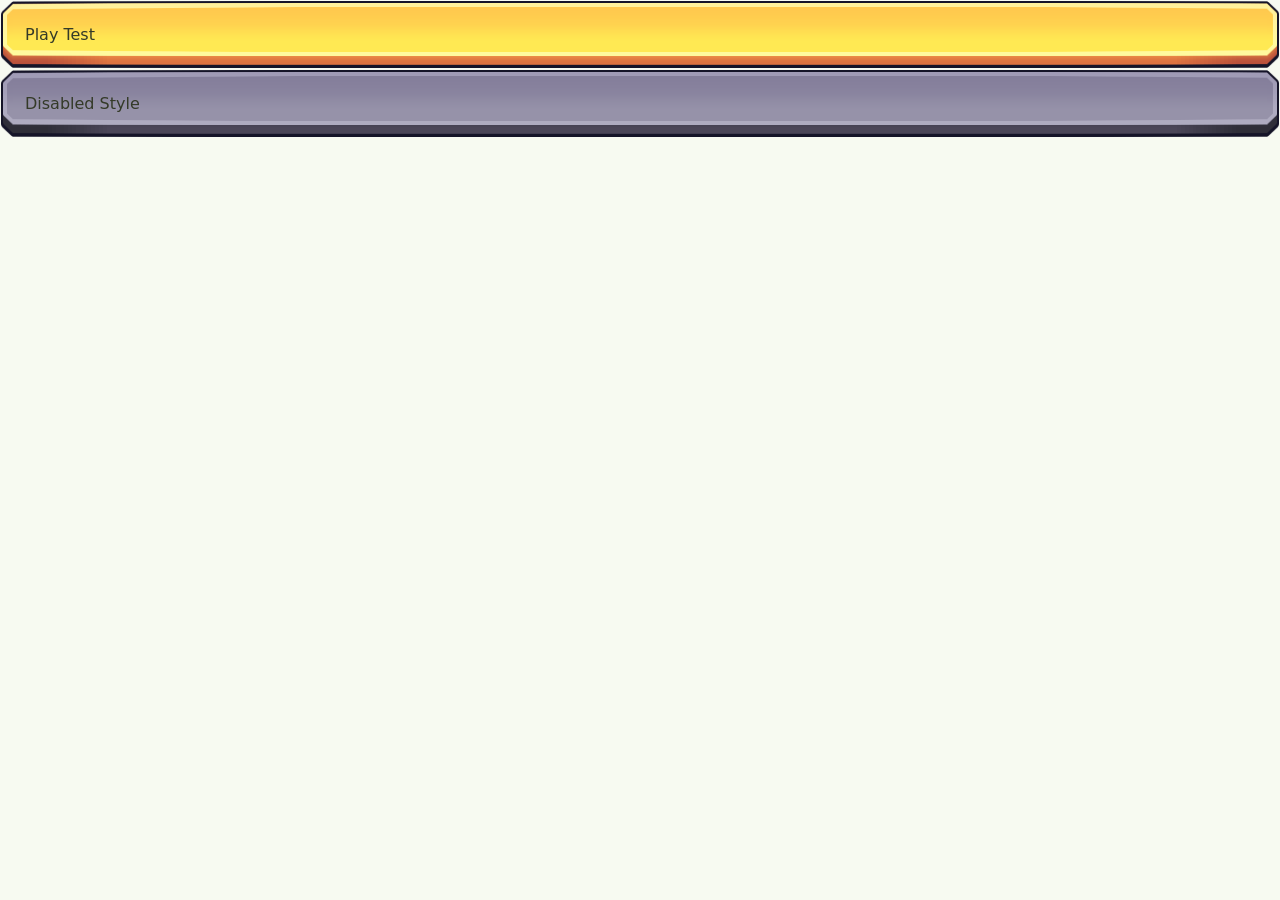
